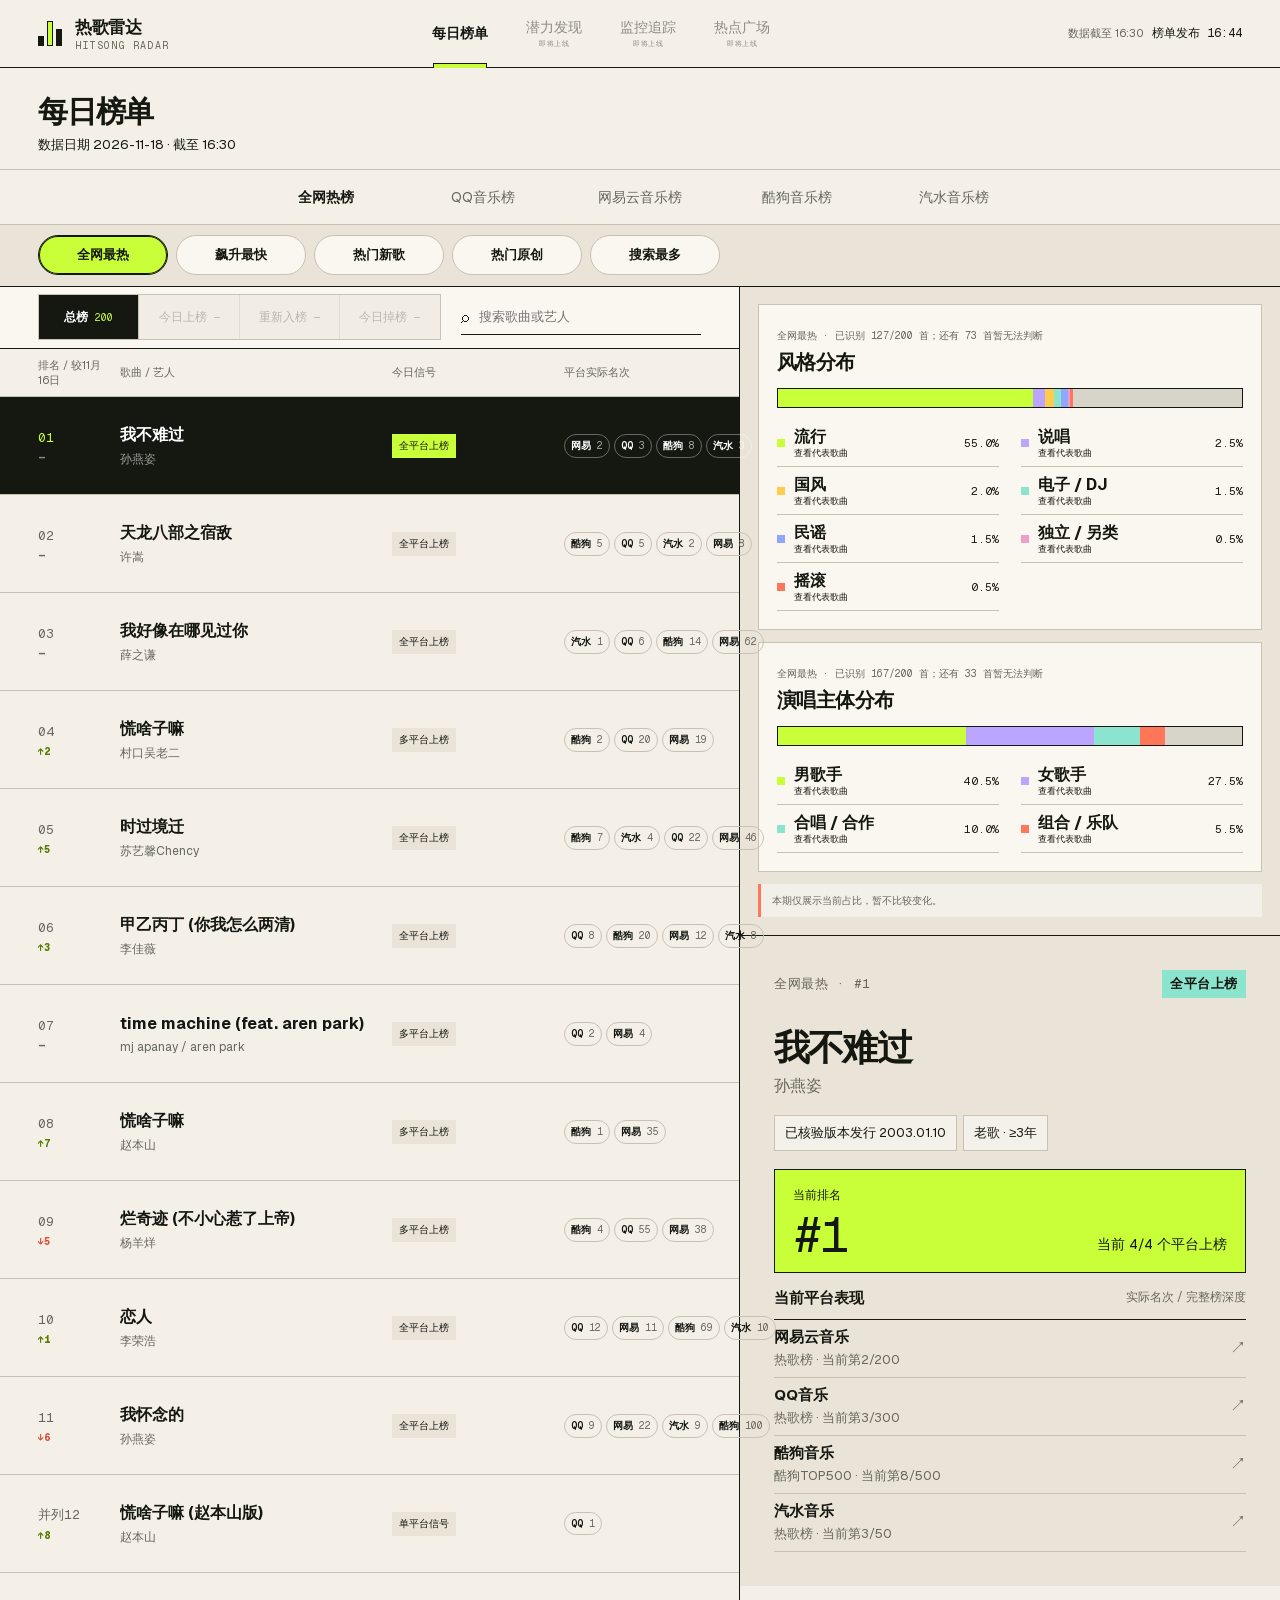
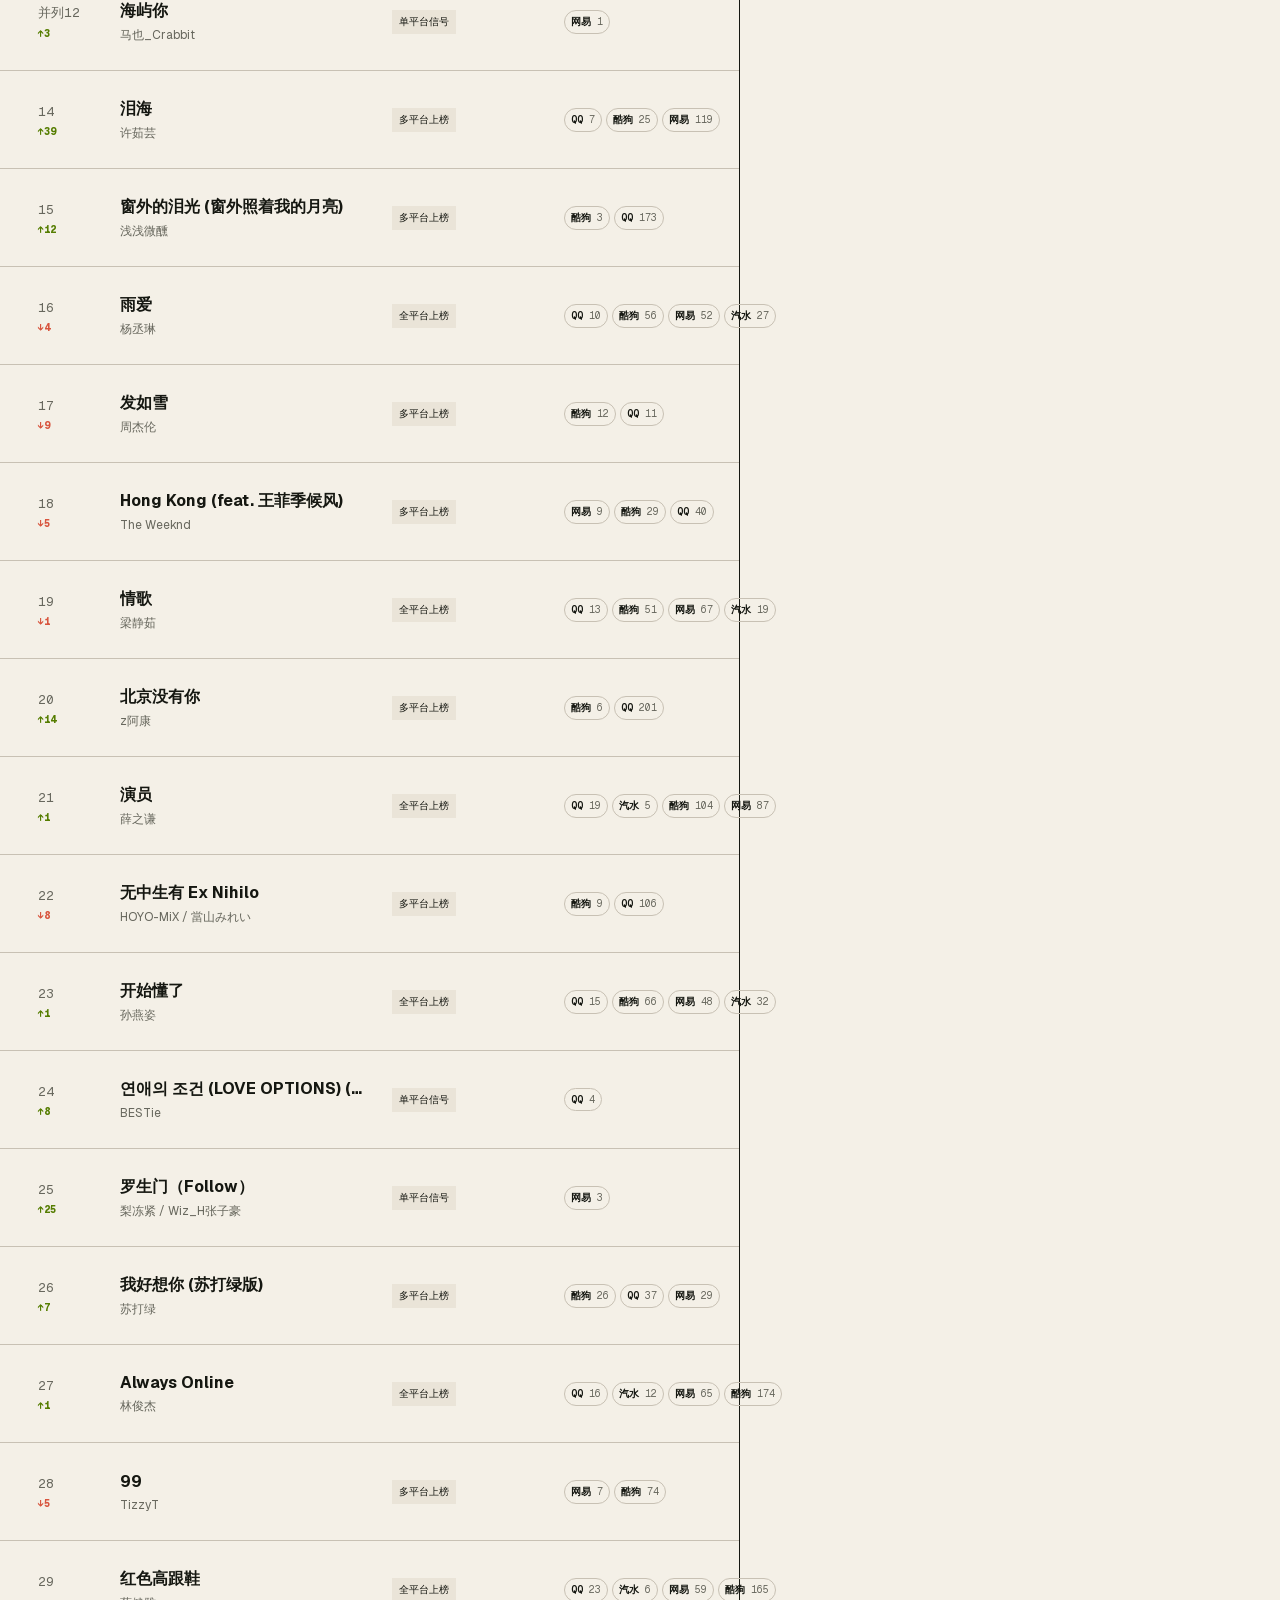
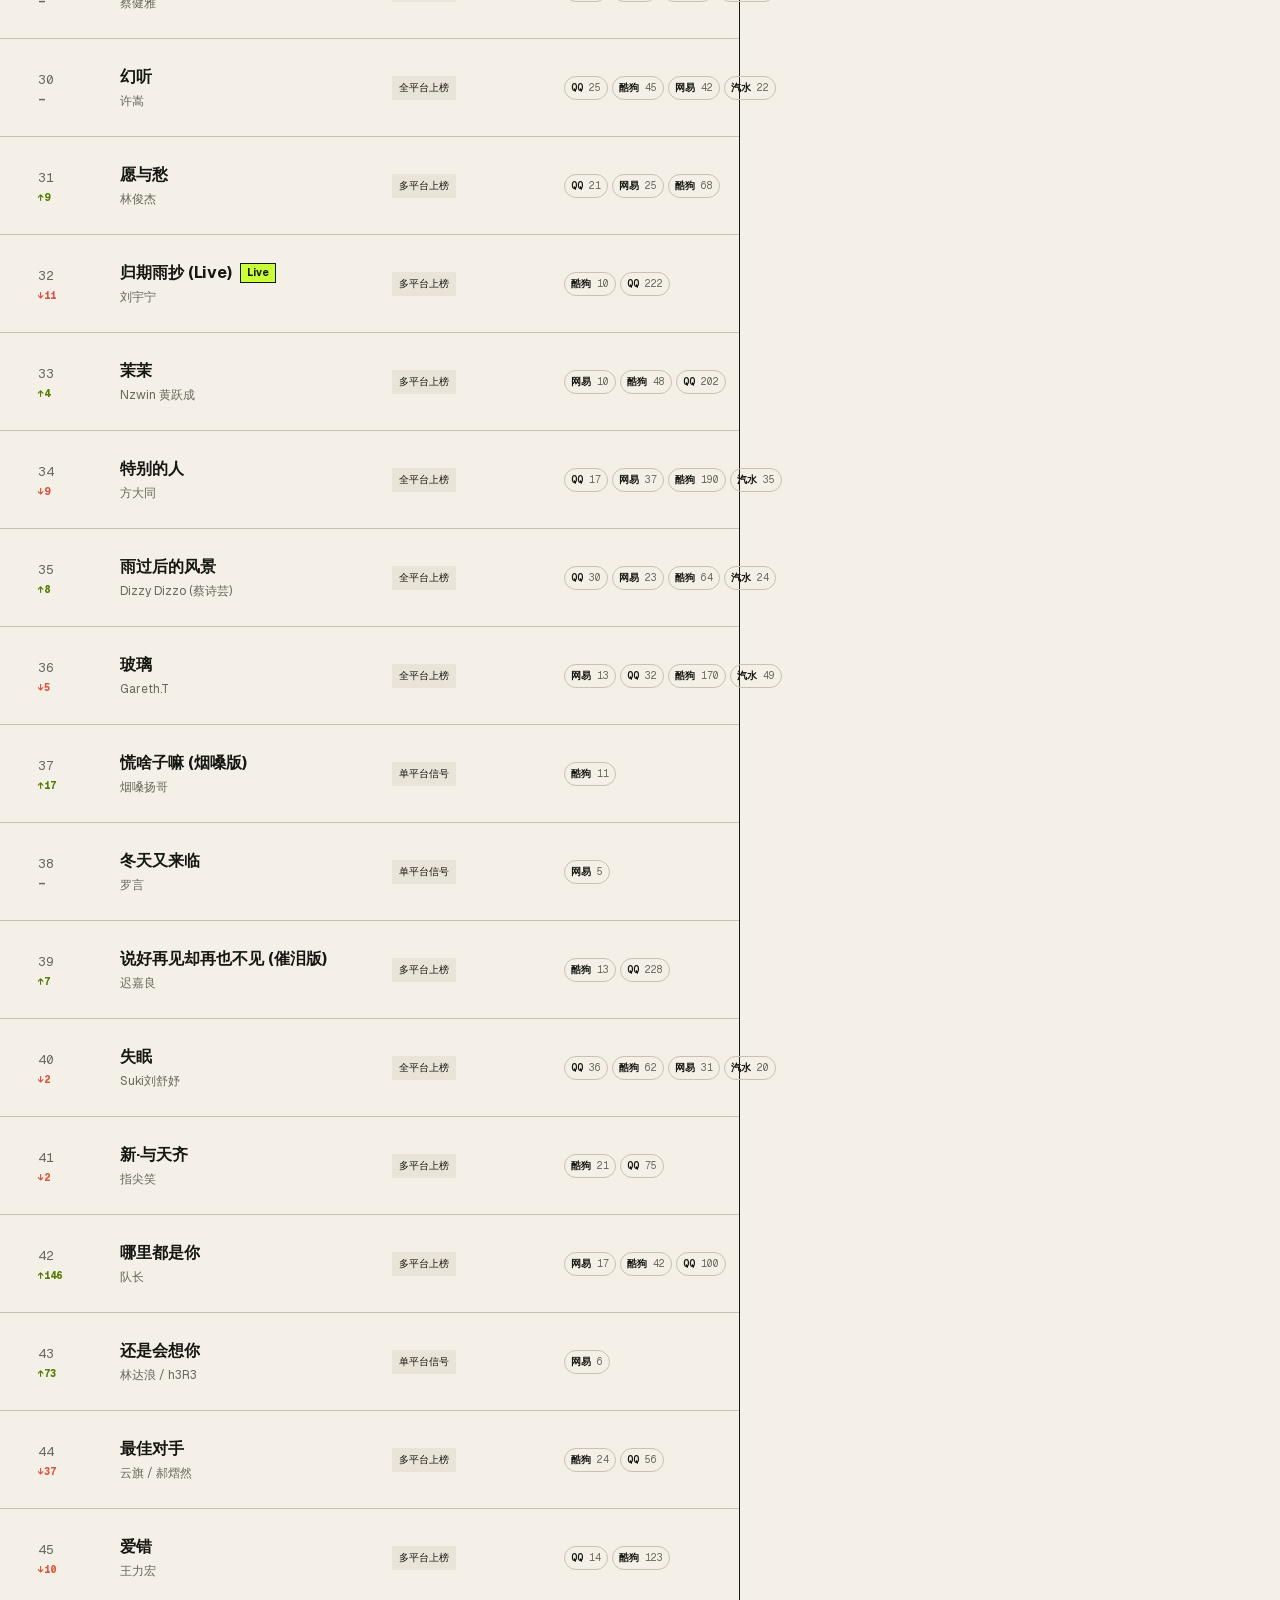
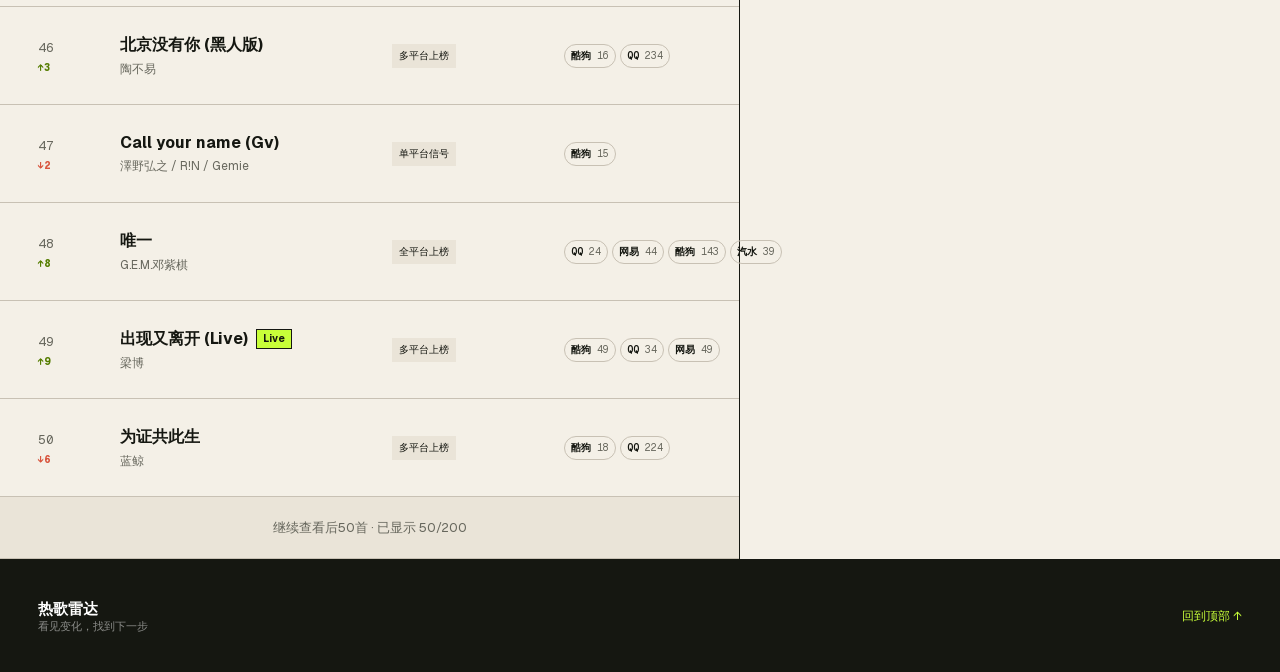
==== index.html @ 0fe5fb8e "Publish atomic heat song radar release 2026-11-18" ====
<!DOCTYPE html><html lang="zh-CN"><head><meta charSet="utf-8"/><meta name="viewport" content="width=device-width, initial-scale=1"/><link rel="stylesheet" href="/assets/index-BE986fAv.css" data-rsc-css-href="/assets/index-BE986fAv.css" data-precedence="vite-rsc/importer-resources"/><link rel="modulepreload" href="/assets/layout-segment-context-BAXt1I_E.js" crossorigin=""/><link rel="modulepreload" href="/assets/rolldown-runtime-S-ySWqyJ.js" crossorigin=""/><link rel="modulepreload" href="/assets/index-TV3T3sYL.js" crossorigin=""/><link rel="modulepreload" href="/assets/framework-CXnKph_e.js" crossorigin=""/><link rel="modulepreload" href="/assets/RadarDashboard-C_LH5Z2i.js" crossorigin=""/><title>热歌雷达｜每日音乐榜单</title><meta name="description" content="每日汇总主要音乐平台官方榜单，以北京时间16:30为观察截面，查看热歌、飙升、新歌、原创与主动识曲信号。"/><meta property="og:title" content="热歌雷达｜每日音乐榜单"/><meta property="og:description" content="每日汇总主要音乐平台官方榜单，以北京时间16:30为观察截面，查看热歌、飙升、新歌、原创与主动识曲信号。"/><meta property="og:type" content="website"/><meta property="og:image" content="https://heiiwong8-glitch.github.io/og-v2.png"/><meta property="og:image:width" content="1536"/><meta property="og:image:height" content="804"/><meta property="og:image:alt" content="热歌雷达—每日音乐榜单"/><meta name="twitter:card" content="summary_large_image"/><meta name="twitter:title" content="热歌雷达｜每日音乐榜单"/><meta name="twitter:description" content="每日汇总主要音乐平台官方榜单，以北京时间16:30为观察截面，查看热歌、飙升、新歌、原创与主动识曲信号。"/><meta name="twitter:image" content="https://heiiwong8-glitch.github.io/og-v2.png"/><link rel="shortcut icon" href="/favicon.svg"/><link rel="icon" href="/favicon.svg"/><script>self.__VINEXT_RSC_PARAMS__={}</script><script>self.__VINEXT_RSC_NAV__={"pathname":"/","searchParams":[]}</script><link rel="modulepreload" href="/assets/index-TV3T3sYL.js" />
<link rel="preload" href="/assets/_vinext_fonts/geist-8ac0455e797f/geist-ff2310f5.woff2" as="font" type="font/woff2" crossorigin />
<link rel="preload" href="/assets/_vinext_fonts/geist-8ac0455e797f/geist-875ccdd4.woff2" as="font" type="font/woff2" crossorigin />
<link rel="preload" href="/assets/_vinext_fonts/geist-8ac0455e797f/geist-52306abf.woff2" as="font" type="font/woff2" crossorigin />
<link rel="preload" href="/assets/_vinext_fonts/geist-8ac0455e797f/geist-001175b1.woff2" as="font" type="font/woff2" crossorigin />
<link rel="preload" href="/assets/_vinext_fonts/geist-8ac0455e797f/geist-98bbbccb.woff2" as="font" type="font/woff2" crossorigin />
<link rel="preload" href="/assets/_vinext_fonts/geist-mono-00e989178794/geist-mono-f6b33328.woff2" as="font" type="font/woff2" crossorigin />
<link rel="preload" href="/assets/_vinext_fonts/geist-mono-00e989178794/geist-mono-44e03052.woff2" as="font" type="font/woff2" crossorigin />
<link rel="preload" href="/assets/_vinext_fonts/geist-mono-00e989178794/geist-mono-0638449e.woff2" as="font" type="font/woff2" crossorigin />
<link rel="preload" href="/assets/_vinext_fonts/geist-mono-00e989178794/geist-mono-971fb274.woff2" as="font" type="font/woff2" crossorigin />
<link rel="preload" href="/assets/_vinext_fonts/geist-mono-00e989178794/geist-mono-44745446.woff2" as="font" type="font/woff2" crossorigin />
<link rel="preload" href="/assets/_vinext_fonts/geist-mono-00e989178794/geist-mono-013b2f2f.woff2" as="font" type="font/woff2" crossorigin />
<style data-vinext-fonts>/* cyrillic-ext */
@font-face {
  font-family: 'Geist';
  font-style: normal;
  font-weight: 100 900;
  font-display: swap;
  src: url(/assets/_vinext_fonts/geist-8ac0455e797f/geist-ff2310f5.woff2) format('woff2');
  unicode-range: U+0460-052F, U+1C80-1C8A, U+20B4, U+2DE0-2DFF, U+A640-A69F, U+FE2E-FE2F;
}
/* cyrillic */
@font-face {
  font-family: 'Geist';
  font-style: normal;
  font-weight: 100 900;
  font-display: swap;
  src: url(/assets/_vinext_fonts/geist-8ac0455e797f/geist-875ccdd4.woff2) format('woff2');
  unicode-range: U+0301, U+0400-045F, U+0490-0491, U+04B0-04B1, U+2116;
}
/* vietnamese */
@font-face {
  font-family: 'Geist';
  font-style: normal;
  font-weight: 100 900;
  font-display: swap;
  src: url(/assets/_vinext_fonts/geist-8ac0455e797f/geist-52306abf.woff2) format('woff2');
  unicode-range: U+0102-0103, U+0110-0111, U+0128-0129, U+0168-0169, U+01A0-01A1, U+01AF-01B0, U+0300-0301, U+0303-0304, U+0308-0309, U+0323, U+0329, U+1EA0-1EF9, U+20AB;
}
/* latin-ext */
@font-face {
  font-family: 'Geist';
  font-style: normal;
  font-weight: 100 900;
  font-display: swap;
  src: url(/assets/_vinext_fonts/geist-8ac0455e797f/geist-001175b1.woff2) format('woff2');
  unicode-range: U+0100-02BA, U+02BD-02C5, U+02C7-02CC, U+02CE-02D7, U+02DD-02FF, U+0304, U+0308, U+0329, U+1D00-1DBF, U+1E00-1E9F, U+1EF2-1EFF, U+2020, U+20A0-20AB, U+20AD-20C0, U+2113, U+2C60-2C7F, U+A720-A7FF;
}
/* latin */
@font-face {
  font-family: 'Geist';
  font-style: normal;
  font-weight: 100 900;
  font-display: swap;
  src: url(/assets/_vinext_fonts/geist-8ac0455e797f/geist-98bbbccb.woff2) format('woff2');
  unicode-range: U+0000-00FF, U+0131, U+0152-0153, U+02BB-02BC, U+02C6, U+02DA, U+02DC, U+0304, U+0308, U+0329, U+2000-206F, U+20AC, U+2122, U+2191, U+2193, U+2212, U+2215, U+FEFF, U+FFFD;
}

.__font_geist_0tvmz3h { font-family: 'Geist', sans-serif; }

.__variable_geist_0tvmz3h { --font-geist-sans: 'Geist', sans-serif; }

/* cyrillic-ext */
@font-face {
  font-family: 'Geist Mono';
  font-style: normal;
  font-weight: 100 900;
  font-display: swap;
  src: url(/assets/_vinext_fonts/geist-mono-00e989178794/geist-mono-f6b33328.woff2) format('woff2');
  unicode-range: U+0460-052F, U+1C80-1C8A, U+20B4, U+2DE0-2DFF, U+A640-A69F, U+FE2E-FE2F;
}
/* cyrillic */
@font-face {
  font-family: 'Geist Mono';
  font-style: normal;
  font-weight: 100 900;
  font-display: swap;
  src: url(/assets/_vinext_fonts/geist-mono-00e989178794/geist-mono-44e03052.woff2) format('woff2');
  unicode-range: U+0301, U+0400-045F, U+0490-0491, U+04B0-04B1, U+2116;
}
/* symbols2 */
@font-face {
  font-family: 'Geist Mono';
  font-style: normal;
  font-weight: 100 900;
  font-display: swap;
  src: url(/assets/_vinext_fonts/geist-mono-00e989178794/geist-mono-0638449e.woff2) format('woff2');
  unicode-range: U+2000-2001, U+2004-2008, U+200A, U+23B8-23BD, U+2500-259F;
}
/* vietnamese */
@font-face {
  font-family: 'Geist Mono';
  font-style: normal;
  font-weight: 100 900;
  font-display: swap;
  src: url(/assets/_vinext_fonts/geist-mono-00e989178794/geist-mono-971fb274.woff2) format('woff2');
  unicode-range: U+0102-0103, U+0110-0111, U+0128-0129, U+0168-0169, U+01A0-01A1, U+01AF-01B0, U+0300-0301, U+0303-0304, U+0308-0309, U+0323, U+0329, U+1EA0-1EF9, U+20AB;
}
/* latin-ext */
@font-face {
  font-family: 'Geist Mono';
  font-style: normal;
  font-weight: 100 900;
  font-display: swap;
  src: url(/assets/_vinext_fonts/geist-mono-00e989178794/geist-mono-44745446.woff2) format('woff2');
  unicode-range: U+0100-02BA, U+02BD-02C5, U+02C7-02CC, U+02CE-02D7, U+02DD-02FF, U+0304, U+0308, U+0329, U+1D00-1DBF, U+1E00-1E9F, U+1EF2-1EFF, U+2020, U+20A0-20AB, U+20AD-20C0, U+2113, U+2C60-2C7F, U+A720-A7FF;
}
/* latin */
@font-face {
  font-family: 'Geist Mono';
  font-style: normal;
  font-weight: 100 900;
  font-display: swap;
  src: url(/assets/_vinext_fonts/geist-mono-00e989178794/geist-mono-013b2f2f.woff2) format('woff2');
  unicode-range: U+0000-00FF, U+0131, U+0152-0153, U+02BB-02BC, U+02C6, U+02DA, U+02DC, U+0304, U+0308, U+0329, U+2000-206F, U+20AC, U+2122, U+2191, U+2193, U+2212, U+2215, U+FEFF, U+FFFD;
}

.__font_geist_mono_1diim1n { font-family: 'Geist Mono', sans-serif; }

.__variable_geist_mono_1diim1n { --font-geist-mono: 'Geist Mono', sans-serif; }
</style>
</head><body class="__variable_geist_0tvmz3h __variable_geist_mono_1diim1n"><main id="top"><header class="masthead"><a class="brand" href="#top"><span class="brandBars"><i></i><i></i><i></i></span><span><b>热歌雷达</b><small>HITSONG RADAR</small></span></a><nav class="productNav" aria-label="产品功能"><a class="active" href="#chart-explorer" aria-current="page">每日榜单</a><button type="button" disabled="" aria-disabled="true"><span>潜力发现</span><small>即将上线</small></button><button type="button" disabled="" aria-disabled="true"><span>监控追踪</span><small>即将上线</small></button><button type="button" disabled="" aria-disabled="true"><span>热点广场</span><small>即将上线</small></button></nav><div class="headerDate" aria-label="数据截至 16:30，榜单生成 2026年11月18日 16:44"><span>数据截至 <!-- -->16:30</span><b>榜单生成<!-- --> <!-- -->16:44</b></div></header><section class="chartExplorer" id="chart-explorer"><div class="chartExplorerIntro"><h2>每日榜单</h2><small>数据日期 <time dateTime="2026-11-18">2026-11-18</time> · 截至 <!-- -->16:30</small></div><div class="stickyNavigation"><div class="navGroup platformNavGroup"><nav class="platformTabs" aria-label="每日榜单平台"><button type="button" class="active" aria-disabled="false" aria-label="全网热榜。聚合中国大陆可公开核验的主流平台榜单。" data-tooltip="聚合中国大陆可公开核验的主流平台榜单。"><span>全网热榜</span></button><button type="button" class="" aria-disabled="false" aria-label="QQ音乐榜。查看QQ音乐榜当前可公开核验的数字榜单。" data-tooltip="查看QQ音乐榜当前可公开核验的数字榜单。"><span>QQ音乐榜</span></button><button type="button" class="" aria-disabled="false" aria-label="网易云音乐榜。查看网易云音乐榜当前可公开核验的数字榜单。" data-tooltip="查看网易云音乐榜当前可公开核验的数字榜单。"><span>网易云音乐榜</span></button><button type="button" class="" aria-disabled="false" aria-label="酷狗音乐榜。查看酷狗音乐榜当前可公开核验的数字榜单。" data-tooltip="查看酷狗音乐榜当前可公开核验的数字榜单。"><span>酷狗音乐榜</span></button><button type="button" class="" aria-disabled="false" aria-label="汽水音乐榜。查看汽水音乐官方热歌榜与新歌榜；两榜分别参与全网最热和热门新歌计算。" data-tooltip="查看汽水音乐官方热歌榜与新歌榜；两榜分别参与全网最热和热门新歌计算。"><span>汽水音乐榜</span></button></nav></div><div class="navGroup chartToolbar"><div class="sectionTabs fullNetworkTabs"><button type="button" aria-disabled="false" aria-label="全网最热。综合各平台主热歌榜，统一榜单深度后得出。" data-tooltip="综合各平台主热歌榜，统一榜单深度后得出。" class="active"><span>全网最热</span></button><button type="button" aria-disabled="false" aria-label="飙升最快。综合各平台飙升榜，反映歌曲当前增长速度。" data-tooltip="综合各平台飙升榜，反映歌曲当前增长速度。" class=""><span>飙升最快</span></button><button type="button" aria-disabled="false" aria-label="热门新歌。候选来自QQ音乐、网易云音乐官方新歌榜，汽水新歌榜当日取得时一并参与；按同日主热榜表现65%与新歌榜表现35%排序。" data-tooltip="候选来自QQ音乐、网易云音乐官方新歌榜，汽水新歌榜当日取得时一并参与；按同日主热榜表现65%与新歌榜表现35%排序。" class=""><span>热门新歌</span></button><button type="button" aria-disabled="false" aria-label="热门原创。综合各平台官方原创榜，反映原创作品当前的榜单热度。" data-tooltip="综合各平台官方原创榜，反映原创作品当前的榜单热度。" class=""><span>热门原创</span></button><button type="button" aria-disabled="false" aria-label="搜索最多。综合各平台听歌识曲榜与Shazam中国榜，反映用户主动识别和找歌需求，不代表关键词搜索量。" data-tooltip="综合各平台听歌识曲榜与Shazam中国榜，反映用户主动识别和找歌需求，不代表关键词搜索量。" class=""><span>搜索最多</span></button></div></div></div><div class="chartResults"><section class="chartWorkspace fullChartWorkspace" id="chart-workspace"><aside class="resultSidebar"><section class="structureSection"><div class="structureGrid"><article class="distributionCard styleChart"><div class="chartTitle"><div><span>全网最热<!-- --> · <!-- -->已识别 127/200 首；还有 73 首暂无法判断</span><h3>风格分布</h3></div></div><p class="structureConclusion"></p><div class="distributionStack" aria-label="全网最热风格占比分布"><i class="tone0" style="width:55%" title="流行 55.0%"></i><i class="tone1" style="width:2.5%" title="说唱 2.5%"></i><i class="tone4" style="width:2%" title="国风 2.0%"></i><i class="tone3" style="width:1.5%" title="电子 / DJ 1.5%"></i><i class="tone5" style="width:1.5%" title="民谣 1.5%"></i><i class="tone6" style="width:0.5%" title="独立 / 另类 0.5%"></i><i class="tone2" style="width:0.5%" title="摇滚 0.5%"></i><i class="unknownSegment" style="width:36.5%" title="暂无法判断 73 首"></i></div><div class="compactLegend styleLegend"><div><i class="tone0"></i><button type="button" class="" aria-pressed="false"><b>流行</b><small>查看代表歌曲</small></button><strong>55.0<!-- -->%</strong></div><div><i class="tone1"></i><button type="button" class="" aria-pressed="false"><b>说唱</b><small>查看代表歌曲</small></button><strong>2.5<!-- -->%</strong></div><div><i class="tone4"></i><button type="button" class="" aria-pressed="false"><b>国风</b><small>查看代表歌曲</small></button><strong>2.0<!-- -->%</strong></div><div><i class="tone3"></i><button type="button" class="" aria-pressed="false"><b>电子 / DJ</b><small>查看代表歌曲</small></button><strong>1.5<!-- -->%</strong></div><div><i class="tone5"></i><button type="button" class="" aria-pressed="false"><b>民谣</b><small>查看代表歌曲</small></button><strong>1.5<!-- -->%</strong></div><div><i class="tone6"></i><button type="button" class="" aria-pressed="false"><b>独立 / 另类</b><small>查看代表歌曲</small></button><strong>0.5<!-- -->%</strong></div><div><i class="tone2"></i><button type="button" class="" aria-pressed="false"><b>摇滚</b><small>查看代表歌曲</small></button><strong>0.5<!-- -->%</strong></div></div></article><article class="distributionCard performerChart"><div class="chartTitle"><div><span>全网最热<!-- --> · <!-- -->已识别 167/200 首；还有 33 首暂无法判断</span><h3>演唱主体分布</h3></div></div><p class="structureConclusion"></p><div class="performerStack" aria-label="演唱主体占比分布"><i class="tone0" style="width:40.5%"></i><i class="tone1" style="width:27.5%"></i><i class="tone3" style="width:10%"></i><i class="tone2" style="width:5.5%"></i><i class="unknownSegment" style="width:16.5%" title="暂无法判断 33 首"></i></div><div class="compactLegend performerLegend"><div><i class="tone0"></i><button type="button" class="" aria-pressed="false"><b>男歌手</b><small>查看代表歌曲</small></button><strong>40.5<!-- -->%</strong></div><div><i class="tone1"></i><button type="button" class="" aria-pressed="false"><b>女歌手</b><small>查看代表歌曲</small></button><strong>27.5<!-- -->%</strong></div><div><i class="tone3"></i><button type="button" class="" aria-pressed="false"><b>合唱 / 合作</b><small>查看代表歌曲</small></button><strong>10.0<!-- -->%</strong></div><div><i class="tone2"></i><button type="button" class="" aria-pressed="false"><b>组合 / 乐队</b><small>查看代表歌曲</small></button><strong>5.5<!-- -->%</strong></div></div></article></div><p class="structureComparisonNotice">本期仅展示当前占比，暂不比较变化。</p></section><div class="mobileDetailClosed"><aside class="detailPanel" id="selected-song-detail"><div class="detailSticky"><button class="mobileDetailClose">关闭详情 ×</button><div class="detailTopline"><span>全网最热<!-- --> · <!-- -->#1</span><b>全平台上榜</b></div><h2>我不难过</h2><p class="artistLine">孙燕姿</p><div class="detailFacts primaryFacts"><span tabindex="0" aria-description="在已核验来源中，取同一录音版本最早的专辑、EP或单曲发行日；平台收录日期可能不同。" data-tooltip="在已核验来源中，取同一录音版本最早的专辑、EP或单曲发行日；平台收录日期可能不同。">已核验版本发行 <!-- -->2003.01.10</span><span>老歌 · ≥3年</span></div><div class="rankHero"><div><small>当前排名</small><strong>#<!-- -->1</strong></div><span>当前 4/4 个平台上榜</span></div><div class="platformEvidence"><div class="sectionLabel"><span>当前<!-- -->平台表现</span><small>实际名次 / 完整榜深度</small></div><a href="https://music.163.com/song?id=287398" target="_blank" rel="noreferrer"><span><b>网易云音乐</b><small>热歌榜<!-- --> · <!-- -->当前第<!-- -->2<!-- -->/<!-- -->200</small></span><i>↗</i></a><a href="https://y.qq.com/n/ryqq_v2/songDetail/001fsNdn1zuZnA" target="_blank" rel="noreferrer"><span><b>QQ音乐</b><small>热歌榜<!-- --> · <!-- -->当前第<!-- -->3<!-- -->/<!-- -->300</small></span><i>↗</i></a><a href="https://www.kugou.com/mixsong/j3uem17.html" target="_blank" rel="noreferrer"><span><b>酷狗音乐</b><small>酷狗TOP500<!-- --> · <!-- -->当前第<!-- -->8<!-- -->/<!-- -->500</small></span><i>↗</i></a><a href="https://beta-luna.douyin.com/luna/charts/7036274230471712007" target="_blank" rel="noreferrer"><span><b>汽水音乐</b><small>热歌榜<!-- --> · <!-- -->当前第<!-- -->3<!-- -->/<!-- -->50</small></span><i>↗</i></a></div></div></aside></div></aside><div class="chartListPanel"><section class="listFilterBar" aria-label="榜单歌曲筛选"><div class="filterGroup"><div class="filterTabs" role="tablist" aria-label="歌曲状态筛选"><button type="button" role="tab" aria-selected="true" aria-label="总榜 200。显示当前榜单的全部歌曲。" data-tooltip="显示当前榜单的全部歌曲。" aria-disabled="false" class="active "><span>总榜</span><b>200</b></button><button type="button" role="tab" aria-selected="false" aria-label="今日上榜 —。昨日不在该榜、今日进入该榜。 前一自然日正式快照缺失，当前仅与2026-11-16最近一期正式榜单比较；不生成今日上榜、重新入榜或持续走强事件。" data-tooltip="昨日不在该榜、今日进入该榜。 前一自然日正式快照缺失，当前仅与2026-11-16最近一期正式榜单比较；不生成今日上榜、重新入榜或持续走强事件。" aria-disabled="true" class=" unavailable"><span>今日上榜</span><b>—</b></button><button type="button" role="tab" aria-selected="false" aria-label="重新入榜 —。昨日不在该榜，但更早曾进入过该榜。 前一自然日正式快照缺失，当前仅与2026-11-16最近一期正式榜单比较；不生成今日上榜、重新入榜或持续走强事件。" data-tooltip="昨日不在该榜，但更早曾进入过该榜。 前一自然日正式快照缺失，当前仅与2026-11-16最近一期正式榜单比较；不生成今日上榜、重新入榜或持续走强事件。" aria-disabled="true" class=" unavailable"><span>重新入榜</span><b>—</b></button><button type="button" role="tab" aria-selected="false" aria-label="今日掉榜 —。昨日仍在该榜、今日已经离开该榜。 前一自然日正式快照缺失，当前仅与2026-11-16最近一期正式榜单比较；不生成今日上榜、重新入榜或持续走强事件。" data-tooltip="昨日仍在该榜、今日已经离开该榜。 前一自然日正式快照缺失，当前仅与2026-11-16最近一期正式榜单比较；不生成今日上榜、重新入榜或持续走强事件。" aria-disabled="true" class=" unavailable"><span>今日掉榜</span><b>—</b></button></div></div><label class="listFilterSearch"><span>⌕</span><input placeholder="搜索歌曲或艺人" value=""/></label></section><div class="columnHead"><span>排名 / 较11月16日</span><span>歌曲 / 艺人</span><span>今日信号</span><span>平台实际名次</span></div><div class="rankingRows"><button class="active"><span class="rankCell"><strong class="rankNumber">01</strong><i class="rankMovement flat" aria-label="较11月16日排名不变">—</i></span><span class="songIdentity"><span class="songTitleLine"><b>我不难过</b><span class="lifecycleTags"></span></span><small>孙燕姿</small></span><span class="signalPills"><i tabindex="0" aria-description="在当前参与该榜计算的全部平台均有榜单表现。" data-tooltip="在当前参与该榜计算的全部平台均有榜单表现。">全平台上榜</i></span><span class="platformMiniList"><i tabindex="0" aria-description="网易云音乐 · 热歌榜当前第2名。" data-tooltip="网易云音乐 · 热歌榜当前第2名。"><b>网易</b> <!-- -->2</i><i tabindex="0" aria-description="QQ音乐 · 热歌榜当前第3名。" data-tooltip="QQ音乐 · 热歌榜当前第3名。"><b>QQ</b> <!-- -->3</i><i tabindex="0" aria-description="酷狗音乐 · 酷狗TOP500当前第8名。" data-tooltip="酷狗音乐 · 酷狗TOP500当前第8名。"><b>酷狗</b> <!-- -->8</i><i tabindex="0" aria-description="汽水音乐 · 热歌榜当前第3名。" data-tooltip="汽水音乐 · 热歌榜当前第3名。"><b>汽水</b> <!-- -->3</i></span></button><button class=""><span class="rankCell"><strong class="rankNumber">02</strong><i class="rankMovement flat" aria-label="较11月16日排名不变">—</i></span><span class="songIdentity"><span class="songTitleLine"><b>天龙八部之宿敌</b><span class="lifecycleTags"></span></span><small>许嵩</small></span><span class="signalPills"><i tabindex="0" aria-description="在当前参与该榜计算的全部平台均有榜单表现。" data-tooltip="在当前参与该榜计算的全部平台均有榜单表现。">全平台上榜</i></span><span class="platformMiniList"><i tabindex="0" aria-description="酷狗音乐 · 酷狗TOP500当前第5名。" data-tooltip="酷狗音乐 · 酷狗TOP500当前第5名。"><b>酷狗</b> <!-- -->5</i><i tabindex="0" aria-description="QQ音乐 · 热歌榜当前第5名。" data-tooltip="QQ音乐 · 热歌榜当前第5名。"><b>QQ</b> <!-- -->5</i><i tabindex="0" aria-description="汽水音乐 · 热歌榜当前第2名。" data-tooltip="汽水音乐 · 热歌榜当前第2名。"><b>汽水</b> <!-- -->2</i><i tabindex="0" aria-description="网易云音乐 · 热歌榜当前第8名。" data-tooltip="网易云音乐 · 热歌榜当前第8名。"><b>网易</b> <!-- -->8</i></span></button><button class=""><span class="rankCell"><strong class="rankNumber">03</strong><i class="rankMovement flat" aria-label="较11月16日排名不变">—</i></span><span class="songIdentity"><span class="songTitleLine"><b>我好像在哪见过你</b><span class="lifecycleTags"></span></span><small>薛之谦</small></span><span class="signalPills"><i tabindex="0" aria-description="在当前参与该榜计算的全部平台均有榜单表现。" data-tooltip="在当前参与该榜计算的全部平台均有榜单表现。">全平台上榜</i></span><span class="platformMiniList"><i tabindex="0" aria-description="汽水音乐 · 热歌榜当前第1名。" data-tooltip="汽水音乐 · 热歌榜当前第1名。"><b>汽水</b> <!-- -->1</i><i tabindex="0" aria-description="QQ音乐 · 热歌榜当前第6名。" data-tooltip="QQ音乐 · 热歌榜当前第6名。"><b>QQ</b> <!-- -->6</i><i tabindex="0" aria-description="酷狗音乐 · 酷狗TOP500当前第14名。" data-tooltip="酷狗音乐 · 酷狗TOP500当前第14名。"><b>酷狗</b> <!-- -->14</i><i tabindex="0" aria-description="网易云音乐 · 热歌榜当前第62名。" data-tooltip="网易云音乐 · 热歌榜当前第62名。"><b>网易</b> <!-- -->62</i></span></button><button class=""><span class="rankCell"><strong class="rankNumber">04</strong><i class="rankMovement up" aria-label="较11月16日上升2位">↑2</i></span><span class="songIdentity"><span class="songTitleLine"><b>慌啥子嘛</b><span class="lifecycleTags"></span></span><small>村口吴老二</small></span><span class="signalPills"><i tabindex="0" aria-description="同时进入至少两个独立平台的对应榜单。" data-tooltip="同时进入至少两个独立平台的对应榜单。">多平台上榜</i></span><span class="platformMiniList"><i tabindex="0" aria-description="酷狗音乐 · 酷狗TOP500当前第2名。" data-tooltip="酷狗音乐 · 酷狗TOP500当前第2名。"><b>酷狗</b> <!-- -->2</i><i tabindex="0" aria-description="QQ音乐 · 热歌榜当前第20名。" data-tooltip="QQ音乐 · 热歌榜当前第20名。"><b>QQ</b> <!-- -->20</i><i tabindex="0" aria-description="网易云音乐 · 热歌榜当前第19名。" data-tooltip="网易云音乐 · 热歌榜当前第19名。"><b>网易</b> <!-- -->19</i></span></button><button class=""><span class="rankCell"><strong class="rankNumber">05</strong><i class="rankMovement up" aria-label="较11月16日上升5位">↑5</i></span><span class="songIdentity"><span class="songTitleLine"><b>时过境迁</b><span class="lifecycleTags"></span></span><small>苏艺馨Chency</small></span><span class="signalPills"><i tabindex="0" aria-description="在当前参与该榜计算的全部平台均有榜单表现。" data-tooltip="在当前参与该榜计算的全部平台均有榜单表现。">全平台上榜</i></span><span class="platformMiniList"><i tabindex="0" aria-description="酷狗音乐 · 酷狗TOP500当前第7名。" data-tooltip="酷狗音乐 · 酷狗TOP500当前第7名。"><b>酷狗</b> <!-- -->7</i><i tabindex="0" aria-description="汽水音乐 · 热歌榜当前第4名。" data-tooltip="汽水音乐 · 热歌榜当前第4名。"><b>汽水</b> <!-- -->4</i><i tabindex="0" aria-description="QQ音乐 · 热歌榜当前第22名。" data-tooltip="QQ音乐 · 热歌榜当前第22名。"><b>QQ</b> <!-- -->22</i><i tabindex="0" aria-description="网易云音乐 · 热歌榜当前第46名。" data-tooltip="网易云音乐 · 热歌榜当前第46名。"><b>网易</b> <!-- -->46</i></span></button><button class=""><span class="rankCell"><strong class="rankNumber">06</strong><i class="rankMovement up" aria-label="较11月16日上升3位">↑3</i></span><span class="songIdentity"><span class="songTitleLine"><b>甲乙丙丁 (你我怎么两清)</b><span class="lifecycleTags"></span></span><small>李佳薇</small></span><span class="signalPills"><i tabindex="0" aria-description="在当前参与该榜计算的全部平台均有榜单表现。" data-tooltip="在当前参与该榜计算的全部平台均有榜单表现。">全平台上榜</i></span><span class="platformMiniList"><i tabindex="0" aria-description="QQ音乐 · 热歌榜当前第8名。" data-tooltip="QQ音乐 · 热歌榜当前第8名。"><b>QQ</b> <!-- -->8</i><i tabindex="0" aria-description="酷狗音乐 · 酷狗TOP500当前第20名。" data-tooltip="酷狗音乐 · 酷狗TOP500当前第20名。"><b>酷狗</b> <!-- -->20</i><i tabindex="0" aria-description="网易云音乐 · 热歌榜当前第12名。" data-tooltip="网易云音乐 · 热歌榜当前第12名。"><b>网易</b> <!-- -->12</i><i tabindex="0" aria-description="汽水音乐 · 热歌榜当前第8名。" data-tooltip="汽水音乐 · 热歌榜当前第8名。"><b>汽水</b> <!-- -->8</i></span></button><button class=""><span class="rankCell"><strong class="rankNumber">07</strong><i class="rankMovement flat" aria-label="暂无可比名次">—</i></span><span class="songIdentity"><span class="songTitleLine"><b>time machine (feat. aren park)</b><span class="lifecycleTags"></span></span><small>mj apanay / aren park</small></span><span class="signalPills"><i tabindex="0" aria-description="同时进入至少两个独立平台的对应榜单。" data-tooltip="同时进入至少两个独立平台的对应榜单。">多平台上榜</i></span><span class="platformMiniList"><i tabindex="0" aria-description="QQ音乐 · 热歌榜当前第2名。" data-tooltip="QQ音乐 · 热歌榜当前第2名。"><b>QQ</b> <!-- -->2</i><i tabindex="0" aria-description="网易云音乐 · 热歌榜当前第4名。" data-tooltip="网易云音乐 · 热歌榜当前第4名。"><b>网易</b> <!-- -->4</i></span></button><button class=""><span class="rankCell"><strong class="rankNumber">08</strong><i class="rankMovement up" aria-label="较11月16日上升7位">↑7</i></span><span class="songIdentity"><span class="songTitleLine"><b>慌啥子嘛</b><span class="lifecycleTags"></span></span><small>赵本山</small></span><span class="signalPills"><i tabindex="0" aria-description="同时进入至少两个独立平台的对应榜单。" data-tooltip="同时进入至少两个独立平台的对应榜单。">多平台上榜</i></span><span class="platformMiniList"><i tabindex="0" aria-description="酷狗音乐 · 酷狗TOP500当前第1名。" data-tooltip="酷狗音乐 · 酷狗TOP500当前第1名。"><b>酷狗</b> <!-- -->1</i><i tabindex="0" aria-description="网易云音乐 · 热歌榜当前第35名。" data-tooltip="网易云音乐 · 热歌榜当前第35名。"><b>网易</b> <!-- -->35</i></span></button><button class=""><span class="rankCell"><strong class="rankNumber">09</strong><i class="rankMovement down" aria-label="较11月16日下降5位">↓5</i></span><span class="songIdentity"><span class="songTitleLine"><b>烂奇迹 (不小心惹了上帝)</b><span class="lifecycleTags"></span></span><small>杨羊烊</small></span><span class="signalPills"><i tabindex="0" aria-description="同时进入至少两个独立平台的对应榜单。" data-tooltip="同时进入至少两个独立平台的对应榜单。">多平台上榜</i></span><span class="platformMiniList"><i tabindex="0" aria-description="酷狗音乐 · 酷狗TOP500当前第4名。" data-tooltip="酷狗音乐 · 酷狗TOP500当前第4名。"><b>酷狗</b> <!-- -->4</i><i tabindex="0" aria-description="QQ音乐 · 热歌榜当前第55名。" data-tooltip="QQ音乐 · 热歌榜当前第55名。"><b>QQ</b> <!-- -->55</i><i tabindex="0" aria-description="网易云音乐 · 热歌榜当前第38名。" data-tooltip="网易云音乐 · 热歌榜当前第38名。"><b>网易</b> <!-- -->38</i></span></button><button class=""><span class="rankCell"><strong class="rankNumber">10</strong><i class="rankMovement up" aria-label="较11月16日上升1位">↑1</i></span><span class="songIdentity"><span class="songTitleLine"><b>恋人</b><span class="lifecycleTags"></span></span><small>李荣浩</small></span><span class="signalPills"><i tabindex="0" aria-description="在当前参与该榜计算的全部平台均有榜单表现。" data-tooltip="在当前参与该榜计算的全部平台均有榜单表现。">全平台上榜</i></span><span class="platformMiniList"><i tabindex="0" aria-description="QQ音乐 · 热歌榜当前第12名。" data-tooltip="QQ音乐 · 热歌榜当前第12名。"><b>QQ</b> <!-- -->12</i><i tabindex="0" aria-description="网易云音乐 · 热歌榜当前第11名。" data-tooltip="网易云音乐 · 热歌榜当前第11名。"><b>网易</b> <!-- -->11</i><i tabindex="0" aria-description="酷狗音乐 · 酷狗TOP500当前第69名。" data-tooltip="酷狗音乐 · 酷狗TOP500当前第69名。"><b>酷狗</b> <!-- -->69</i><i tabindex="0" aria-description="汽水音乐 · 热歌榜当前第10名。" data-tooltip="汽水音乐 · 热歌榜当前第10名。"><b>汽水</b> <!-- -->10</i></span></button><button class=""><span class="rankCell"><strong class="rankNumber">11</strong><i class="rankMovement down" aria-label="较11月16日下降6位">↓6</i></span><span class="songIdentity"><span class="songTitleLine"><b>我怀念的</b><span class="lifecycleTags"></span></span><small>孙燕姿</small></span><span class="signalPills"><i tabindex="0" aria-description="在当前参与该榜计算的全部平台均有榜单表现。" data-tooltip="在当前参与该榜计算的全部平台均有榜单表现。">全平台上榜</i></span><span class="platformMiniList"><i tabindex="0" aria-description="QQ音乐 · 热歌榜当前第9名。" data-tooltip="QQ音乐 · 热歌榜当前第9名。"><b>QQ</b> <!-- -->9</i><i tabindex="0" aria-description="网易云音乐 · 热歌榜当前第22名。" data-tooltip="网易云音乐 · 热歌榜当前第22名。"><b>网易</b> <!-- -->22</i><i tabindex="0" aria-description="汽水音乐 · 热歌榜当前第9名。" data-tooltip="汽水音乐 · 热歌榜当前第9名。"><b>汽水</b> <!-- -->9</i><i tabindex="0" aria-description="酷狗音乐 · 酷狗TOP500当前第100名。" data-tooltip="酷狗音乐 · 酷狗TOP500当前第100名。"><b>酷狗</b> <!-- -->100</i></span></button><button class=""><span class="rankCell"><strong class="rankNumber">并列12</strong><i class="rankMovement up" aria-label="较11月16日上升8位">↑8</i></span><span class="songIdentity"><span class="songTitleLine"><b>慌啥子嘛 (赵本山版)</b><span class="lifecycleTags"></span></span><small>赵本山</small></span><span class="signalPills"><i tabindex="0" aria-description="当前仅进入一个独立平台的对应榜单，尚未获得多平台验证。" data-tooltip="当前仅进入一个独立平台的对应榜单，尚未获得多平台验证。">单平台信号</i></span><span class="platformMiniList"><i tabindex="0" aria-description="QQ音乐 · 热歌榜当前第1名。" data-tooltip="QQ音乐 · 热歌榜当前第1名。"><b>QQ</b> <!-- -->1</i></span></button><button class=""><span class="rankCell"><strong class="rankNumber">并列12</strong><i class="rankMovement up" aria-label="较11月16日上升3位">↑3</i></span><span class="songIdentity"><span class="songTitleLine"><b>海屿你</b><span class="lifecycleTags"></span></span><small>马也_Crabbit</small></span><span class="signalPills"><i tabindex="0" aria-description="当前仅进入一个独立平台的对应榜单，尚未获得多平台验证。" data-tooltip="当前仅进入一个独立平台的对应榜单，尚未获得多平台验证。">单平台信号</i></span><span class="platformMiniList"><i tabindex="0" aria-description="网易云音乐 · 热歌榜当前第1名。" data-tooltip="网易云音乐 · 热歌榜当前第1名。"><b>网易</b> <!-- -->1</i></span></button><button class=""><span class="rankCell"><strong class="rankNumber">14</strong><i class="rankMovement up" aria-label="较11月16日上升39位">↑39</i></span><span class="songIdentity"><span class="songTitleLine"><b>泪海</b><span class="lifecycleTags"></span></span><small>许茹芸</small></span><span class="signalPills"><i tabindex="0" aria-description="同时进入至少两个独立平台的对应榜单。" data-tooltip="同时进入至少两个独立平台的对应榜单。">多平台上榜</i></span><span class="platformMiniList"><i tabindex="0" aria-description="QQ音乐 · 热歌榜当前第7名。" data-tooltip="QQ音乐 · 热歌榜当前第7名。"><b>QQ</b> <!-- -->7</i><i tabindex="0" aria-description="酷狗音乐 · 酷狗TOP500当前第25名。" data-tooltip="酷狗音乐 · 酷狗TOP500当前第25名。"><b>酷狗</b> <!-- -->25</i><i tabindex="0" aria-description="网易云音乐 · 热歌榜当前第119名。" data-tooltip="网易云音乐 · 热歌榜当前第119名。"><b>网易</b> <!-- -->119</i></span></button><button class=""><span class="rankCell"><strong class="rankNumber">15</strong><i class="rankMovement up" aria-label="较11月16日上升12位">↑12</i></span><span class="songIdentity"><span class="songTitleLine"><b>窗外的泪光 (窗外照着我的月亮)</b><span class="lifecycleTags"></span></span><small>浅浅微醺</small></span><span class="signalPills"><i tabindex="0" aria-description="同时进入至少两个独立平台的对应榜单。" data-tooltip="同时进入至少两个独立平台的对应榜单。">多平台上榜</i></span><span class="platformMiniList"><i tabindex="0" aria-description="酷狗音乐 · 酷狗TOP500当前第3名。" data-tooltip="酷狗音乐 · 酷狗TOP500当前第3名。"><b>酷狗</b> <!-- -->3</i><i tabindex="0" aria-description="QQ音乐 · 热歌榜当前第173名。" data-tooltip="QQ音乐 · 热歌榜当前第173名。"><b>QQ</b> <!-- -->173</i></span></button><button class=""><span class="rankCell"><strong class="rankNumber">16</strong><i class="rankMovement down" aria-label="较11月16日下降4位">↓4</i></span><span class="songIdentity"><span class="songTitleLine"><b>雨爱</b><span class="lifecycleTags"></span></span><small>杨丞琳</small></span><span class="signalPills"><i tabindex="0" aria-description="在当前参与该榜计算的全部平台均有榜单表现。" data-tooltip="在当前参与该榜计算的全部平台均有榜单表现。">全平台上榜</i></span><span class="platformMiniList"><i tabindex="0" aria-description="QQ音乐 · 热歌榜当前第10名。" data-tooltip="QQ音乐 · 热歌榜当前第10名。"><b>QQ</b> <!-- -->10</i><i tabindex="0" aria-description="酷狗音乐 · 酷狗TOP500当前第56名。" data-tooltip="酷狗音乐 · 酷狗TOP500当前第56名。"><b>酷狗</b> <!-- -->56</i><i tabindex="0" aria-description="网易云音乐 · 热歌榜当前第52名。" data-tooltip="网易云音乐 · 热歌榜当前第52名。"><b>网易</b> <!-- -->52</i><i tabindex="0" aria-description="汽水音乐 · 热歌榜当前第27名。" data-tooltip="汽水音乐 · 热歌榜当前第27名。"><b>汽水</b> <!-- -->27</i></span></button><button class=""><span class="rankCell"><strong class="rankNumber">17</strong><i class="rankMovement down" aria-label="较11月16日下降9位">↓9</i></span><span class="songIdentity"><span class="songTitleLine"><b>发如雪</b><span class="lifecycleTags"></span></span><small>周杰伦</small></span><span class="signalPills"><i tabindex="0" aria-description="同时进入至少两个独立平台的对应榜单。" data-tooltip="同时进入至少两个独立平台的对应榜单。">多平台上榜</i></span><span class="platformMiniList"><i tabindex="0" aria-description="酷狗音乐 · 酷狗TOP500当前第12名。" data-tooltip="酷狗音乐 · 酷狗TOP500当前第12名。"><b>酷狗</b> <!-- -->12</i><i tabindex="0" aria-description="QQ音乐 · 热歌榜当前第11名。" data-tooltip="QQ音乐 · 热歌榜当前第11名。"><b>QQ</b> <!-- -->11</i></span></button><button class=""><span class="rankCell"><strong class="rankNumber">18</strong><i class="rankMovement down" aria-label="较11月16日下降5位">↓5</i></span><span class="songIdentity"><span class="songTitleLine"><b>Hong Kong (feat. 王菲季候风)</b><span class="lifecycleTags"></span></span><small>The Weeknd</small></span><span class="signalPills"><i tabindex="0" aria-description="同时进入至少两个独立平台的对应榜单。" data-tooltip="同时进入至少两个独立平台的对应榜单。">多平台上榜</i></span><span class="platformMiniList"><i tabindex="0" aria-description="网易云音乐 · 热歌榜当前第9名。" data-tooltip="网易云音乐 · 热歌榜当前第9名。"><b>网易</b> <!-- -->9</i><i tabindex="0" aria-description="酷狗音乐 · 酷狗TOP500当前第29名。" data-tooltip="酷狗音乐 · 酷狗TOP500当前第29名。"><b>酷狗</b> <!-- -->29</i><i tabindex="0" aria-description="QQ音乐 · 热歌榜当前第40名。" data-tooltip="QQ音乐 · 热歌榜当前第40名。"><b>QQ</b> <!-- -->40</i></span></button><button class=""><span class="rankCell"><strong class="rankNumber">19</strong><i class="rankMovement down" aria-label="较11月16日下降1位">↓1</i></span><span class="songIdentity"><span class="songTitleLine"><b>情歌</b><span class="lifecycleTags"></span></span><small>梁静茹</small></span><span class="signalPills"><i tabindex="0" aria-description="在当前参与该榜计算的全部平台均有榜单表现。" data-tooltip="在当前参与该榜计算的全部平台均有榜单表现。">全平台上榜</i></span><span class="platformMiniList"><i tabindex="0" aria-description="QQ音乐 · 热歌榜当前第13名。" data-tooltip="QQ音乐 · 热歌榜当前第13名。"><b>QQ</b> <!-- -->13</i><i tabindex="0" aria-description="酷狗音乐 · 酷狗TOP500当前第51名。" data-tooltip="酷狗音乐 · 酷狗TOP500当前第51名。"><b>酷狗</b> <!-- -->51</i><i tabindex="0" aria-description="网易云音乐 · 热歌榜当前第67名。" data-tooltip="网易云音乐 · 热歌榜当前第67名。"><b>网易</b> <!-- -->67</i><i tabindex="0" aria-description="汽水音乐 · 热歌榜当前第19名。" data-tooltip="汽水音乐 · 热歌榜当前第19名。"><b>汽水</b> <!-- -->19</i></span></button><button class=""><span class="rankCell"><strong class="rankNumber">20</strong><i class="rankMovement up" aria-label="较11月16日上升14位">↑14</i></span><span class="songIdentity"><span class="songTitleLine"><b>北京没有你</b><span class="lifecycleTags"></span></span><small>z阿康</small></span><span class="signalPills"><i tabindex="0" aria-description="同时进入至少两个独立平台的对应榜单。" data-tooltip="同时进入至少两个独立平台的对应榜单。">多平台上榜</i></span><span class="platformMiniList"><i tabindex="0" aria-description="酷狗音乐 · 酷狗TOP500当前第6名。" data-tooltip="酷狗音乐 · 酷狗TOP500当前第6名。"><b>酷狗</b> <!-- -->6</i><i tabindex="0" aria-description="QQ音乐 · 热歌榜当前第201名。" data-tooltip="QQ音乐 · 热歌榜当前第201名。"><b>QQ</b> <!-- -->201</i></span></button><button class=""><span class="rankCell"><strong class="rankNumber">21</strong><i class="rankMovement up" aria-label="较11月16日上升1位">↑1</i></span><span class="songIdentity"><span class="songTitleLine"><b>演员</b><span class="lifecycleTags"></span></span><small>薛之谦</small></span><span class="signalPills"><i tabindex="0" aria-description="在当前参与该榜计算的全部平台均有榜单表现。" data-tooltip="在当前参与该榜计算的全部平台均有榜单表现。">全平台上榜</i></span><span class="platformMiniList"><i tabindex="0" aria-description="QQ音乐 · 热歌榜当前第19名。" data-tooltip="QQ音乐 · 热歌榜当前第19名。"><b>QQ</b> <!-- -->19</i><i tabindex="0" aria-description="汽水音乐 · 热歌榜当前第5名。" data-tooltip="汽水音乐 · 热歌榜当前第5名。"><b>汽水</b> <!-- -->5</i><i tabindex="0" aria-description="酷狗音乐 · 酷狗TOP500当前第104名。" data-tooltip="酷狗音乐 · 酷狗TOP500当前第104名。"><b>酷狗</b> <!-- -->104</i><i tabindex="0" aria-description="网易云音乐 · 热歌榜当前第87名。" data-tooltip="网易云音乐 · 热歌榜当前第87名。"><b>网易</b> <!-- -->87</i></span></button><button class=""><span class="rankCell"><strong class="rankNumber">22</strong><i class="rankMovement down" aria-label="较11月16日下降8位">↓8</i></span><span class="songIdentity"><span class="songTitleLine"><b>无中生有 Ex Nihilo</b><span class="lifecycleTags"></span></span><small>HOYO-MiX / 當山みれい</small></span><span class="signalPills"><i tabindex="0" aria-description="同时进入至少两个独立平台的对应榜单。" data-tooltip="同时进入至少两个独立平台的对应榜单。">多平台上榜</i></span><span class="platformMiniList"><i tabindex="0" aria-description="酷狗音乐 · 酷狗TOP500当前第9名。" data-tooltip="酷狗音乐 · 酷狗TOP500当前第9名。"><b>酷狗</b> <!-- -->9</i><i tabindex="0" aria-description="QQ音乐 · 热歌榜当前第106名。" data-tooltip="QQ音乐 · 热歌榜当前第106名。"><b>QQ</b> <!-- -->106</i></span></button><button class=""><span class="rankCell"><strong class="rankNumber">23</strong><i class="rankMovement up" aria-label="较11月16日上升1位">↑1</i></span><span class="songIdentity"><span class="songTitleLine"><b>开始懂了</b><span class="lifecycleTags"></span></span><small>孙燕姿</small></span><span class="signalPills"><i tabindex="0" aria-description="在当前参与该榜计算的全部平台均有榜单表现。" data-tooltip="在当前参与该榜计算的全部平台均有榜单表现。">全平台上榜</i></span><span class="platformMiniList"><i tabindex="0" aria-description="QQ音乐 · 热歌榜当前第15名。" data-tooltip="QQ音乐 · 热歌榜当前第15名。"><b>QQ</b> <!-- -->15</i><i tabindex="0" aria-description="酷狗音乐 · 酷狗TOP500当前第66名。" data-tooltip="酷狗音乐 · 酷狗TOP500当前第66名。"><b>酷狗</b> <!-- -->66</i><i tabindex="0" aria-description="网易云音乐 · 热歌榜当前第48名。" data-tooltip="网易云音乐 · 热歌榜当前第48名。"><b>网易</b> <!-- -->48</i><i tabindex="0" aria-description="汽水音乐 · 热歌榜当前第32名。" data-tooltip="汽水音乐 · 热歌榜当前第32名。"><b>汽水</b> <!-- -->32</i></span></button><button class=""><span class="rankCell"><strong class="rankNumber">24</strong><i class="rankMovement up" aria-label="较11月16日上升8位">↑8</i></span><span class="songIdentity"><span class="songTitleLine"><b>연애의 조건 (LOVE OPTIONS) (恋爱的条件)</b><span class="lifecycleTags"></span></span><small>BESTie</small></span><span class="signalPills"><i tabindex="0" aria-description="当前仅进入一个独立平台的对应榜单，尚未获得多平台验证。" data-tooltip="当前仅进入一个独立平台的对应榜单，尚未获得多平台验证。">单平台信号</i></span><span class="platformMiniList"><i tabindex="0" aria-description="QQ音乐 · 热歌榜当前第4名。" data-tooltip="QQ音乐 · 热歌榜当前第4名。"><b>QQ</b> <!-- -->4</i></span></button><button class=""><span class="rankCell"><strong class="rankNumber">25</strong><i class="rankMovement up" aria-label="较11月16日上升25位">↑25</i></span><span class="songIdentity"><span class="songTitleLine"><b>罗生门（Follow）</b><span class="lifecycleTags"></span></span><small>梨冻紧 / Wiz_H张子豪</small></span><span class="signalPills"><i tabindex="0" aria-description="当前仅进入一个独立平台的对应榜单，尚未获得多平台验证。" data-tooltip="当前仅进入一个独立平台的对应榜单，尚未获得多平台验证。">单平台信号</i></span><span class="platformMiniList"><i tabindex="0" aria-description="网易云音乐 · 热歌榜当前第3名。" data-tooltip="网易云音乐 · 热歌榜当前第3名。"><b>网易</b> <!-- -->3</i></span></button><button class=""><span class="rankCell"><strong class="rankNumber">26</strong><i class="rankMovement up" aria-label="较11月16日上升7位">↑7</i></span><span class="songIdentity"><span class="songTitleLine"><b>我好想你 (苏打绿版)</b><span class="lifecycleTags"></span></span><small>苏打绿</small></span><span class="signalPills"><i tabindex="0" aria-description="同时进入至少两个独立平台的对应榜单。" data-tooltip="同时进入至少两个独立平台的对应榜单。">多平台上榜</i></span><span class="platformMiniList"><i tabindex="0" aria-description="酷狗音乐 · 酷狗TOP500当前第26名。" data-tooltip="酷狗音乐 · 酷狗TOP500当前第26名。"><b>酷狗</b> <!-- -->26</i><i tabindex="0" aria-description="QQ音乐 · 热歌榜当前第37名。" data-tooltip="QQ音乐 · 热歌榜当前第37名。"><b>QQ</b> <!-- -->37</i><i tabindex="0" aria-description="网易云音乐 · 热歌榜当前第29名。" data-tooltip="网易云音乐 · 热歌榜当前第29名。"><b>网易</b> <!-- -->29</i></span></button><button class=""><span class="rankCell"><strong class="rankNumber">27</strong><i class="rankMovement up" aria-label="较11月16日上升1位">↑1</i></span><span class="songIdentity"><span class="songTitleLine"><b>Always Online</b><span class="lifecycleTags"></span></span><small>林俊杰</small></span><span class="signalPills"><i tabindex="0" aria-description="在当前参与该榜计算的全部平台均有榜单表现。" data-tooltip="在当前参与该榜计算的全部平台均有榜单表现。">全平台上榜</i></span><span class="platformMiniList"><i tabindex="0" aria-description="QQ音乐 · 热歌榜当前第16名。" data-tooltip="QQ音乐 · 热歌榜当前第16名。"><b>QQ</b> <!-- -->16</i><i tabindex="0" aria-description="汽水音乐 · 热歌榜当前第12名。" data-tooltip="汽水音乐 · 热歌榜当前第12名。"><b>汽水</b> <!-- -->12</i><i tabindex="0" aria-description="网易云音乐 · 热歌榜当前第65名。" data-tooltip="网易云音乐 · 热歌榜当前第65名。"><b>网易</b> <!-- -->65</i><i tabindex="0" aria-description="酷狗音乐 · 酷狗TOP500当前第174名。" data-tooltip="酷狗音乐 · 酷狗TOP500当前第174名。"><b>酷狗</b> <!-- -->174</i></span></button><button class=""><span class="rankCell"><strong class="rankNumber">28</strong><i class="rankMovement down" aria-label="较11月16日下降5位">↓5</i></span><span class="songIdentity"><span class="songTitleLine"><b>99</b><span class="lifecycleTags"></span></span><small>TizzyT</small></span><span class="signalPills"><i tabindex="0" aria-description="同时进入至少两个独立平台的对应榜单。" data-tooltip="同时进入至少两个独立平台的对应榜单。">多平台上榜</i></span><span class="platformMiniList"><i tabindex="0" aria-description="网易云音乐 · 热歌榜当前第7名。" data-tooltip="网易云音乐 · 热歌榜当前第7名。"><b>网易</b> <!-- -->7</i><i tabindex="0" aria-description="酷狗音乐 · 酷狗TOP500当前第74名。" data-tooltip="酷狗音乐 · 酷狗TOP500当前第74名。"><b>酷狗</b> <!-- -->74</i></span></button><button class=""><span class="rankCell"><strong class="rankNumber">29</strong><i class="rankMovement flat" aria-label="较11月16日排名不变">—</i></span><span class="songIdentity"><span class="songTitleLine"><b>红色高跟鞋</b><span class="lifecycleTags"></span></span><small>蔡健雅</small></span><span class="signalPills"><i tabindex="0" aria-description="在当前参与该榜计算的全部平台均有榜单表现。" data-tooltip="在当前参与该榜计算的全部平台均有榜单表现。">全平台上榜</i></span><span class="platformMiniList"><i tabindex="0" aria-description="QQ音乐 · 热歌榜当前第23名。" data-tooltip="QQ音乐 · 热歌榜当前第23名。"><b>QQ</b> <!-- -->23</i><i tabindex="0" aria-description="汽水音乐 · 热歌榜当前第6名。" data-tooltip="汽水音乐 · 热歌榜当前第6名。"><b>汽水</b> <!-- -->6</i><i tabindex="0" aria-description="网易云音乐 · 热歌榜当前第59名。" data-tooltip="网易云音乐 · 热歌榜当前第59名。"><b>网易</b> <!-- -->59</i><i tabindex="0" aria-description="酷狗音乐 · 酷狗TOP500当前第165名。" data-tooltip="酷狗音乐 · 酷狗TOP500当前第165名。"><b>酷狗</b> <!-- -->165</i></span></button><button class=""><span class="rankCell"><strong class="rankNumber">30</strong><i class="rankMovement flat" aria-label="较11月16日排名不变">—</i></span><span class="songIdentity"><span class="songTitleLine"><b>幻听</b><span class="lifecycleTags"></span></span><small>许嵩</small></span><span class="signalPills"><i tabindex="0" aria-description="在当前参与该榜计算的全部平台均有榜单表现。" data-tooltip="在当前参与该榜计算的全部平台均有榜单表现。">全平台上榜</i></span><span class="platformMiniList"><i tabindex="0" aria-description="QQ音乐 · 热歌榜当前第25名。" data-tooltip="QQ音乐 · 热歌榜当前第25名。"><b>QQ</b> <!-- -->25</i><i tabindex="0" aria-description="酷狗音乐 · 酷狗TOP500当前第45名。" data-tooltip="酷狗音乐 · 酷狗TOP500当前第45名。"><b>酷狗</b> <!-- -->45</i><i tabindex="0" aria-description="网易云音乐 · 热歌榜当前第42名。" data-tooltip="网易云音乐 · 热歌榜当前第42名。"><b>网易</b> <!-- -->42</i><i tabindex="0" aria-description="汽水音乐 · 热歌榜当前第22名。" data-tooltip="汽水音乐 · 热歌榜当前第22名。"><b>汽水</b> <!-- -->22</i></span></button><button class=""><span class="rankCell"><strong class="rankNumber">31</strong><i class="rankMovement up" aria-label="较11月16日上升9位">↑9</i></span><span class="songIdentity"><span class="songTitleLine"><b>愿与愁</b><span class="lifecycleTags"></span></span><small>林俊杰</small></span><span class="signalPills"><i tabindex="0" aria-description="同时进入至少两个独立平台的对应榜单。" data-tooltip="同时进入至少两个独立平台的对应榜单。">多平台上榜</i></span><span class="platformMiniList"><i tabindex="0" aria-description="QQ音乐 · 热歌榜当前第21名。" data-tooltip="QQ音乐 · 热歌榜当前第21名。"><b>QQ</b> <!-- -->21</i><i tabindex="0" aria-description="网易云音乐 · 热歌榜当前第25名。" data-tooltip="网易云音乐 · 热歌榜当前第25名。"><b>网易</b> <!-- -->25</i><i tabindex="0" aria-description="酷狗音乐 · 酷狗TOP500当前第68名。" data-tooltip="酷狗音乐 · 酷狗TOP500当前第68名。"><b>酷狗</b> <!-- -->68</i></span></button><button class=""><span class="rankCell"><strong class="rankNumber">32</strong><i class="rankMovement down" aria-label="较11月16日下降11位">↓11</i></span><span class="songIdentity"><span class="songTitleLine"><b>归期雨抄 (Live)</b><span class="lifecycleTags"><i tabindex="0" aria-description="现场演唱或现场节目版本，不与录音室原版混为同一版本。" data-tooltip="现场演唱或现场节目版本，不与录音室原版混为同一版本。">Live</i></span></span><small>刘宇宁</small></span><span class="signalPills"><i tabindex="0" aria-description="同时进入至少两个独立平台的对应榜单。" data-tooltip="同时进入至少两个独立平台的对应榜单。">多平台上榜</i></span><span class="platformMiniList"><i tabindex="0" aria-description="酷狗音乐 · 酷狗TOP500当前第10名。" data-tooltip="酷狗音乐 · 酷狗TOP500当前第10名。"><b>酷狗</b> <!-- -->10</i><i tabindex="0" aria-description="QQ音乐 · 热歌榜当前第222名。" data-tooltip="QQ音乐 · 热歌榜当前第222名。"><b>QQ</b> <!-- -->222</i></span></button><button class=""><span class="rankCell"><strong class="rankNumber">33</strong><i class="rankMovement up" aria-label="较11月16日上升4位">↑4</i></span><span class="songIdentity"><span class="songTitleLine"><b>茉茉</b><span class="lifecycleTags"></span></span><small>Nzwin 黄跃成</small></span><span class="signalPills"><i tabindex="0" aria-description="同时进入至少两个独立平台的对应榜单。" data-tooltip="同时进入至少两个独立平台的对应榜单。">多平台上榜</i></span><span class="platformMiniList"><i tabindex="0" aria-description="网易云音乐 · 热歌榜当前第10名。" data-tooltip="网易云音乐 · 热歌榜当前第10名。"><b>网易</b> <!-- -->10</i><i tabindex="0" aria-description="酷狗音乐 · 酷狗TOP500当前第48名。" data-tooltip="酷狗音乐 · 酷狗TOP500当前第48名。"><b>酷狗</b> <!-- -->48</i><i tabindex="0" aria-description="QQ音乐 · 热歌榜当前第202名。" data-tooltip="QQ音乐 · 热歌榜当前第202名。"><b>QQ</b> <!-- -->202</i></span></button><button class=""><span class="rankCell"><strong class="rankNumber">34</strong><i class="rankMovement down" aria-label="较11月16日下降9位">↓9</i></span><span class="songIdentity"><span class="songTitleLine"><b>特别的人</b><span class="lifecycleTags"></span></span><small>方大同</small></span><span class="signalPills"><i tabindex="0" aria-description="在当前参与该榜计算的全部平台均有榜单表现。" data-tooltip="在当前参与该榜计算的全部平台均有榜单表现。">全平台上榜</i></span><span class="platformMiniList"><i tabindex="0" aria-description="QQ音乐 · 热歌榜当前第17名。" data-tooltip="QQ音乐 · 热歌榜当前第17名。"><b>QQ</b> <!-- -->17</i><i tabindex="0" aria-description="网易云音乐 · 热歌榜当前第37名。" data-tooltip="网易云音乐 · 热歌榜当前第37名。"><b>网易</b> <!-- -->37</i><i tabindex="0" aria-description="酷狗音乐 · 酷狗TOP500当前第190名。" data-tooltip="酷狗音乐 · 酷狗TOP500当前第190名。"><b>酷狗</b> <!-- -->190</i><i tabindex="0" aria-description="汽水音乐 · 热歌榜当前第35名。" data-tooltip="汽水音乐 · 热歌榜当前第35名。"><b>汽水</b> <!-- -->35</i></span></button><button class=""><span class="rankCell"><strong class="rankNumber">35</strong><i class="rankMovement up" aria-label="较11月16日上升8位">↑8</i></span><span class="songIdentity"><span class="songTitleLine"><b>雨过后的风景</b><span class="lifecycleTags"></span></span><small>Dizzy Dizzo (蔡诗芸)</small></span><span class="signalPills"><i tabindex="0" aria-description="在当前参与该榜计算的全部平台均有榜单表现。" data-tooltip="在当前参与该榜计算的全部平台均有榜单表现。">全平台上榜</i></span><span class="platformMiniList"><i tabindex="0" aria-description="QQ音乐 · 热歌榜当前第30名。" data-tooltip="QQ音乐 · 热歌榜当前第30名。"><b>QQ</b> <!-- -->30</i><i tabindex="0" aria-description="网易云音乐 · 热歌榜当前第23名。" data-tooltip="网易云音乐 · 热歌榜当前第23名。"><b>网易</b> <!-- -->23</i><i tabindex="0" aria-description="酷狗音乐 · 酷狗TOP500当前第64名。" data-tooltip="酷狗音乐 · 酷狗TOP500当前第64名。"><b>酷狗</b> <!-- -->64</i><i tabindex="0" aria-description="汽水音乐 · 热歌榜当前第24名。" data-tooltip="汽水音乐 · 热歌榜当前第24名。"><b>汽水</b> <!-- -->24</i></span></button><button class=""><span class="rankCell"><strong class="rankNumber">36</strong><i class="rankMovement down" aria-label="较11月16日下降5位">↓5</i></span><span class="songIdentity"><span class="songTitleLine"><b>玻璃</b><span class="lifecycleTags"></span></span><small>Gareth.T</small></span><span class="signalPills"><i tabindex="0" aria-description="在当前参与该榜计算的全部平台均有榜单表现。" data-tooltip="在当前参与该榜计算的全部平台均有榜单表现。">全平台上榜</i></span><span class="platformMiniList"><i tabindex="0" aria-description="网易云音乐 · 热歌榜当前第13名。" data-tooltip="网易云音乐 · 热歌榜当前第13名。"><b>网易</b> <!-- -->13</i><i tabindex="0" aria-description="QQ音乐 · 热歌榜当前第32名。" data-tooltip="QQ音乐 · 热歌榜当前第32名。"><b>QQ</b> <!-- -->32</i><i tabindex="0" aria-description="酷狗音乐 · 酷狗TOP500当前第170名。" data-tooltip="酷狗音乐 · 酷狗TOP500当前第170名。"><b>酷狗</b> <!-- -->170</i><i tabindex="0" aria-description="汽水音乐 · 热歌榜当前第49名。" data-tooltip="汽水音乐 · 热歌榜当前第49名。"><b>汽水</b> <!-- -->49</i></span></button><button class=""><span class="rankCell"><strong class="rankNumber">37</strong><i class="rankMovement up" aria-label="较11月16日上升17位">↑17</i></span><span class="songIdentity"><span class="songTitleLine"><b>慌啥子嘛 (烟嗓版)</b><span class="lifecycleTags"></span></span><small>烟嗓扬哥</small></span><span class="signalPills"><i tabindex="0" aria-description="当前仅进入一个独立平台的对应榜单，尚未获得多平台验证。" data-tooltip="当前仅进入一个独立平台的对应榜单，尚未获得多平台验证。">单平台信号</i></span><span class="platformMiniList"><i tabindex="0" aria-description="酷狗音乐 · 酷狗TOP500当前第11名。" data-tooltip="酷狗音乐 · 酷狗TOP500当前第11名。"><b>酷狗</b> <!-- -->11</i></span></button><button class=""><span class="rankCell"><strong class="rankNumber">38</strong><i class="rankMovement flat" aria-label="暂无可比名次">—</i></span><span class="songIdentity"><span class="songTitleLine"><b>冬天又来临</b><span class="lifecycleTags"></span></span><small>罗言</small></span><span class="signalPills"><i tabindex="0" aria-description="当前仅进入一个独立平台的对应榜单，尚未获得多平台验证。" data-tooltip="当前仅进入一个独立平台的对应榜单，尚未获得多平台验证。">单平台信号</i></span><span class="platformMiniList"><i tabindex="0" aria-description="网易云音乐 · 热歌榜当前第5名。" data-tooltip="网易云音乐 · 热歌榜当前第5名。"><b>网易</b> <!-- -->5</i></span></button><button class=""><span class="rankCell"><strong class="rankNumber">39</strong><i class="rankMovement up" aria-label="较11月16日上升7位">↑7</i></span><span class="songIdentity"><span class="songTitleLine"><b>说好再见却再也不见 (催泪版)</b><span class="lifecycleTags"></span></span><small>迟嘉良</small></span><span class="signalPills"><i tabindex="0" aria-description="同时进入至少两个独立平台的对应榜单。" data-tooltip="同时进入至少两个独立平台的对应榜单。">多平台上榜</i></span><span class="platformMiniList"><i tabindex="0" aria-description="酷狗音乐 · 酷狗TOP500当前第13名。" data-tooltip="酷狗音乐 · 酷狗TOP500当前第13名。"><b>酷狗</b> <!-- -->13</i><i tabindex="0" aria-description="QQ音乐 · 热歌榜当前第228名。" data-tooltip="QQ音乐 · 热歌榜当前第228名。"><b>QQ</b> <!-- -->228</i></span></button><button class=""><span class="rankCell"><strong class="rankNumber">40</strong><i class="rankMovement down" aria-label="较11月16日下降2位">↓2</i></span><span class="songIdentity"><span class="songTitleLine"><b>失眠</b><span class="lifecycleTags"></span></span><small>Suki刘舒妤</small></span><span class="signalPills"><i tabindex="0" aria-description="在当前参与该榜计算的全部平台均有榜单表现。" data-tooltip="在当前参与该榜计算的全部平台均有榜单表现。">全平台上榜</i></span><span class="platformMiniList"><i tabindex="0" aria-description="QQ音乐 · 热歌榜当前第36名。" data-tooltip="QQ音乐 · 热歌榜当前第36名。"><b>QQ</b> <!-- -->36</i><i tabindex="0" aria-description="酷狗音乐 · 酷狗TOP500当前第62名。" data-tooltip="酷狗音乐 · 酷狗TOP500当前第62名。"><b>酷狗</b> <!-- -->62</i><i tabindex="0" aria-description="网易云音乐 · 热歌榜当前第31名。" data-tooltip="网易云音乐 · 热歌榜当前第31名。"><b>网易</b> <!-- -->31</i><i tabindex="0" aria-description="汽水音乐 · 热歌榜当前第20名。" data-tooltip="汽水音乐 · 热歌榜当前第20名。"><b>汽水</b> <!-- -->20</i></span></button><button class=""><span class="rankCell"><strong class="rankNumber">41</strong><i class="rankMovement down" aria-label="较11月16日下降2位">↓2</i></span><span class="songIdentity"><span class="songTitleLine"><b>新·与天齐</b><span class="lifecycleTags"></span></span><small>指尖笑</small></span><span class="signalPills"><i tabindex="0" aria-description="同时进入至少两个独立平台的对应榜单。" data-tooltip="同时进入至少两个独立平台的对应榜单。">多平台上榜</i></span><span class="platformMiniList"><i tabindex="0" aria-description="酷狗音乐 · 酷狗TOP500当前第21名。" data-tooltip="酷狗音乐 · 酷狗TOP500当前第21名。"><b>酷狗</b> <!-- -->21</i><i tabindex="0" aria-description="QQ音乐 · 热歌榜当前第75名。" data-tooltip="QQ音乐 · 热歌榜当前第75名。"><b>QQ</b> <!-- -->75</i></span></button><button class=""><span class="rankCell"><strong class="rankNumber">42</strong><i class="rankMovement up" aria-label="较11月16日上升146位">↑146</i></span><span class="songIdentity"><span class="songTitleLine"><b>哪里都是你</b><span class="lifecycleTags"></span></span><small>队长</small></span><span class="signalPills"><i tabindex="0" aria-description="同时进入至少两个独立平台的对应榜单。" data-tooltip="同时进入至少两个独立平台的对应榜单。">多平台上榜</i></span><span class="platformMiniList"><i tabindex="0" aria-description="网易云音乐 · 热歌榜当前第17名。" data-tooltip="网易云音乐 · 热歌榜当前第17名。"><b>网易</b> <!-- -->17</i><i tabindex="0" aria-description="酷狗音乐 · 酷狗TOP500当前第42名。" data-tooltip="酷狗音乐 · 酷狗TOP500当前第42名。"><b>酷狗</b> <!-- -->42</i><i tabindex="0" aria-description="QQ音乐 · 热歌榜当前第100名。" data-tooltip="QQ音乐 · 热歌榜当前第100名。"><b>QQ</b> <!-- -->100</i></span></button><button class=""><span class="rankCell"><strong class="rankNumber">43</strong><i class="rankMovement up" aria-label="较11月16日上升73位">↑73</i></span><span class="songIdentity"><span class="songTitleLine"><b>还是会想你</b><span class="lifecycleTags"></span></span><small>林达浪 / h3R3</small></span><span class="signalPills"><i tabindex="0" aria-description="当前仅进入一个独立平台的对应榜单，尚未获得多平台验证。" data-tooltip="当前仅进入一个独立平台的对应榜单，尚未获得多平台验证。">单平台信号</i></span><span class="platformMiniList"><i tabindex="0" aria-description="网易云音乐 · 热歌榜当前第6名。" data-tooltip="网易云音乐 · 热歌榜当前第6名。"><b>网易</b> <!-- -->6</i></span></button><button class=""><span class="rankCell"><strong class="rankNumber">44</strong><i class="rankMovement down" aria-label="较11月16日下降37位">↓37</i></span><span class="songIdentity"><span class="songTitleLine"><b>最佳对手</b><span class="lifecycleTags"></span></span><small>云旗 / 郝熠然</small></span><span class="signalPills"><i tabindex="0" aria-description="同时进入至少两个独立平台的对应榜单。" data-tooltip="同时进入至少两个独立平台的对应榜单。">多平台上榜</i></span><span class="platformMiniList"><i tabindex="0" aria-description="酷狗音乐 · 酷狗TOP500当前第24名。" data-tooltip="酷狗音乐 · 酷狗TOP500当前第24名。"><b>酷狗</b> <!-- -->24</i><i tabindex="0" aria-description="QQ音乐 · 热歌榜当前第56名。" data-tooltip="QQ音乐 · 热歌榜当前第56名。"><b>QQ</b> <!-- -->56</i></span></button><button class=""><span class="rankCell"><strong class="rankNumber">45</strong><i class="rankMovement down" aria-label="较11月16日下降10位">↓10</i></span><span class="songIdentity"><span class="songTitleLine"><b>爱错</b><span class="lifecycleTags"></span></span><small>王力宏</small></span><span class="signalPills"><i tabindex="0" aria-description="同时进入至少两个独立平台的对应榜单。" data-tooltip="同时进入至少两个独立平台的对应榜单。">多平台上榜</i></span><span class="platformMiniList"><i tabindex="0" aria-description="QQ音乐 · 热歌榜当前第14名。" data-tooltip="QQ音乐 · 热歌榜当前第14名。"><b>QQ</b> <!-- -->14</i><i tabindex="0" aria-description="酷狗音乐 · 酷狗TOP500当前第123名。" data-tooltip="酷狗音乐 · 酷狗TOP500当前第123名。"><b>酷狗</b> <!-- -->123</i></span></button><button class=""><span class="rankCell"><strong class="rankNumber">46</strong><i class="rankMovement up" aria-label="较11月16日上升3位">↑3</i></span><span class="songIdentity"><span class="songTitleLine"><b>北京没有你 (黑人版)</b><span class="lifecycleTags"></span></span><small>陶不易</small></span><span class="signalPills"><i tabindex="0" aria-description="同时进入至少两个独立平台的对应榜单。" data-tooltip="同时进入至少两个独立平台的对应榜单。">多平台上榜</i></span><span class="platformMiniList"><i tabindex="0" aria-description="酷狗音乐 · 酷狗TOP500当前第16名。" data-tooltip="酷狗音乐 · 酷狗TOP500当前第16名。"><b>酷狗</b> <!-- -->16</i><i tabindex="0" aria-description="QQ音乐 · 热歌榜当前第234名。" data-tooltip="QQ音乐 · 热歌榜当前第234名。"><b>QQ</b> <!-- -->234</i></span></button><button class=""><span class="rankCell"><strong class="rankNumber">47</strong><i class="rankMovement down" aria-label="较11月16日下降2位">↓2</i></span><span class="songIdentity"><span class="songTitleLine"><b>Call your name (Gv)</b><span class="lifecycleTags"></span></span><small>澤野弘之 / R!N / Gemie</small></span><span class="signalPills"><i tabindex="0" aria-description="当前仅进入一个独立平台的对应榜单，尚未获得多平台验证。" data-tooltip="当前仅进入一个独立平台的对应榜单，尚未获得多平台验证。">单平台信号</i></span><span class="platformMiniList"><i tabindex="0" aria-description="酷狗音乐 · 酷狗TOP500当前第15名。" data-tooltip="酷狗音乐 · 酷狗TOP500当前第15名。"><b>酷狗</b> <!-- -->15</i></span></button><button class=""><span class="rankCell"><strong class="rankNumber">48</strong><i class="rankMovement up" aria-label="较11月16日上升8位">↑8</i></span><span class="songIdentity"><span class="songTitleLine"><b>唯一</b><span class="lifecycleTags"></span></span><small>G.E.M.邓紫棋</small></span><span class="signalPills"><i tabindex="0" aria-description="在当前参与该榜计算的全部平台均有榜单表现。" data-tooltip="在当前参与该榜计算的全部平台均有榜单表现。">全平台上榜</i></span><span class="platformMiniList"><i tabindex="0" aria-description="QQ音乐 · 热歌榜当前第24名。" data-tooltip="QQ音乐 · 热歌榜当前第24名。"><b>QQ</b> <!-- -->24</i><i tabindex="0" aria-description="网易云音乐 · 热歌榜当前第44名。" data-tooltip="网易云音乐 · 热歌榜当前第44名。"><b>网易</b> <!-- -->44</i><i tabindex="0" aria-description="酷狗音乐 · 酷狗TOP500当前第143名。" data-tooltip="酷狗音乐 · 酷狗TOP500当前第143名。"><b>酷狗</b> <!-- -->143</i><i tabindex="0" aria-description="汽水音乐 · 热歌榜当前第39名。" data-tooltip="汽水音乐 · 热歌榜当前第39名。"><b>汽水</b> <!-- -->39</i></span></button><button class=""><span class="rankCell"><strong class="rankNumber">49</strong><i class="rankMovement up" aria-label="较11月16日上升9位">↑9</i></span><span class="songIdentity"><span class="songTitleLine"><b>出现又离开 (Live)</b><span class="lifecycleTags"><i tabindex="0" aria-description="现场演唱或现场节目版本，不与录音室原版混为同一版本。" data-tooltip="现场演唱或现场节目版本，不与录音室原版混为同一版本。">Live</i></span></span><small>梁博</small></span><span class="signalPills"><i tabindex="0" aria-description="同时进入至少两个独立平台的对应榜单。" data-tooltip="同时进入至少两个独立平台的对应榜单。">多平台上榜</i></span><span class="platformMiniList"><i tabindex="0" aria-description="酷狗音乐 · 酷狗TOP500当前第49名。" data-tooltip="酷狗音乐 · 酷狗TOP500当前第49名。"><b>酷狗</b> <!-- -->49</i><i tabindex="0" aria-description="QQ音乐 · 热歌榜当前第34名。" data-tooltip="QQ音乐 · 热歌榜当前第34名。"><b>QQ</b> <!-- -->34</i><i tabindex="0" aria-description="网易云音乐 · 热歌榜当前第49名。" data-tooltip="网易云音乐 · 热歌榜当前第49名。"><b>网易</b> <!-- -->49</i></span></button><button class=""><span class="rankCell"><strong class="rankNumber">50</strong><i class="rankMovement down" aria-label="较11月16日下降6位">↓6</i></span><span class="songIdentity"><span class="songTitleLine"><b>为证共此生</b><span class="lifecycleTags"></span></span><small>蓝鲸</small></span><span class="signalPills"><i tabindex="0" aria-description="同时进入至少两个独立平台的对应榜单。" data-tooltip="同时进入至少两个独立平台的对应榜单。">多平台上榜</i></span><span class="platformMiniList"><i tabindex="0" aria-description="酷狗音乐 · 酷狗TOP500当前第18名。" data-tooltip="酷狗音乐 · 酷狗TOP500当前第18名。"><b>酷狗</b> <!-- -->18</i><i tabindex="0" aria-description="QQ音乐 · 热歌榜当前第224名。" data-tooltip="QQ音乐 · 热歌榜当前第224名。"><b>QQ</b> <!-- -->224</i></span></button></div><button class="loadMore">继续查看后50首 · 已显示 <!-- -->50<!-- -->/<!-- -->200</button></div></section></div></section><footer><div><b>热歌雷达</b><span>看见变化，找到下一步</span></div><a href="#top">回到顶部 ↑</a></footer></main><script id="_R_">import("/assets/index-TV3T3sYL.js")</script></body></html><script>self.__VINEXT_RSC_CHUNKS__=self.__VINEXT_RSC_CHUNKS__||[];self.__VINEXT_RSC_CHUNKS__.push("2:I[\"8c0f216c4604\",[],\"Children\",1]\n3:I[\"15c18cfaeeff\",[],\"LayoutSegmentProvider\",1]\n4:I[\"8c0f216c4604\",[],\"Slot\",1]\n5:I[\"593f344dc510\",[],\"RedirectBoundary\",1]\n:HL[\"/assets/index-BE986fAv.css\",\"style\"]\n")</script><script>self.__VINEXT_RSC_CHUNKS__=self.__VINEXT_RSC_CHUNKS__||[];self.__VINEXT_RSC_CHUNKS__.push("0:{\"__route\":\"route:/\",\"__interceptionContext\":null,\"__layoutIds\":[\"layout:/\"],\"__rootLayout\":\"/\",\"page:/\":\"$L1\",\"layout:/\":[[[[\"$\",\"link\",\"css:/assets/index-BE986fAv.css\",{\"rel\":\"stylesheet\",\"precedence\":\"vite-rsc/importer-resources\",\"href\":\"/assets/index-BE986fAv.css\",\"data-rsc-css-href\":\"/assets/index-BE986fAv.css\"}],\"$undefined\"],[\"$\",\"html\",null,{\"lang\":\"zh-CN\",\"children\":[\"$\",\"body\",null,{\"className\":\"__variable_geist_0tvmz3h __variable_geist_mono_1diim1n\",\"children\":[\"$\",\"$L2\",null,{}]}]}]],null],\"route:/\":[[[\"$\",\"meta\",null,{\"charSet\":\"utf-8\"}],[[\"$\",\"title\",\"0\",{\"children\":\"热歌雷达｜每日音乐榜单\"}],[\"$\",\"meta\",\"1\",{\"name\":\"description\",\"content\":\"每日汇总主要音乐平台官方榜单，以北京时间16:30为观察截面，查看热歌、飙升、新歌、原创与主动识曲信号。\"}],[\"$\",\"meta\",\"2\",{\"property\":\"og:title\",\"content\":\"热歌雷达｜每日音乐榜单\"}],[\"$\",\"meta\",\"3\",{\"property\":\"og:description\",\"content\":\"每日汇总主要音乐平台官方榜单，以北京时间16:30为观察截面，查看热歌、飙升、新歌、原创与主动识曲信号。\"}],[\"$\",\"meta\",\"4\",{\"property\":\"og:type\",\"content\":\"website\"}],[\"$\",\"meta\",\"5\",{\"property\":\"og:image\",\"content\":\"https://heiiwong8-glitch.github.io/og-v2.png\"}],[\"$\",\"meta\",\"6\",{\"property\":\"og:image:width\",\"content\":\"1536\"}],[\"$\",\"meta\",\"7\",{\"property\":\"og:image:height\",\"content\":\"804\"}],[\"$\",\"meta\",\"8\",{\"property\":\"og:image:alt\",\"content\":\"热歌雷达—每日音乐榜单\"}],[\"$\",\"meta\",\"9\",{\"name\":\"twitter:card\",\"content\":\"summary_large_image\"}],[\"$\",\"meta\",\"10\",{\"name\":\"twitter:title\",\"content\":\"热歌雷达｜每日音乐榜单\"}],[\"$\",\"meta\",\"11\",{\"name\":\"twitter:description\",\"content\":\"每日汇总主要音乐平台官方榜单，以北京时间16:30为观察截面，查看热歌、飙升、新歌、原创与主动识曲信号。\"}],[\"$\",\"meta\",\"12\",{\"name\":\"twitter:image\",\"content\":\"https://heiiwong8-glitch.github.io/og-v2.png\"}],[\"$\",\"link\",\"13\",{\"rel\":\"shortcut icon\",\"href\":\"/favicon.svg\"}],[\"$\",\"link\",\"14\",{\"rel\":\"icon\",\"href\":\"/favicon.svg\"}]],[[\"$\",\"meta\",\"0\",{\"name\":\"viewport\",\"content\":\"width=device-width, initial-scale=1\"}]]],[\"$\",\"$L3\",null,{\"segmentMap\":{\"children\":[]},\"children\":[\"$\",\"$L4\",null,{\"id\":\"layout:/\",\"parallelSlots\":\"$undefined\",\"children\":[\"$\",\"$L5\",null,{\"children\":[\"$\",\"$L3\",null,{\"segmentMap\":{\"children\":[]},\"children\":[\"$\",\"$L4\",null,{\"id\":\"page:/\"}]}]}]}]}]],\"__layoutFlags\":{\"layout:/\":\"s\"},\"__artifactCompatibility\":{\"schemaVersion\":1,\"graphVersion\":\"app-route-graph:4uhn5s1wvoptc\",\"deploymentVersion\":\"f1af4abe-caa7-4e84-b36b-184062e2493b\",\"appElementsSchemaVersion\":1,\"rscPayloadSchemaVersion\":1,\"rootBoundaryId\":\"/\",\"renderEpoch\":null}}\n")</script><script>self.__VINEXT_RSC_CHUNKS__=self.__VINEXT_RSC_CHUNKS__||[];self.__VINEXT_RSC_CHUNKS__.push("6:I[\"36ce873c6105\",[],\"RadarDashboard\",1]\n")</script><script>self.__VINEXT_RSC_CHUNKS__=self.__VINEXT_RSC_CHUNKS__||[];self.__VINEXT_RSC_CHUNKS__.push("1:[\"$\",\"$L6\",null,{\"data\":{\"generatedAt\":\"2026-11-18T16:44:11.302168+08:00\",\"snapshotId\":\"2040c5ecb4849fd222b4\",\"dataDate\":\"2026-11-18\",\"publication\":{\"status\":\"pending\",\"dataDate\":\"2026-11-18\",\"publishedAt\":null,\"verifiedAt\":null,\"url\":\"https://heiiwong8-glitch.github.io/\",\"statusUrl\":\"https://heiiwong8-glitch.github.io/publication-status.json\"},\"refreshPolicy\":{\"timezone\":\"Asia/Shanghai\",\"dailyCutoff\":\"16:30\",\"publishBy\":\"17:00\"},\"fullNetworkSections\":[{\"key\":\"hot\",\"label\":\"全网最热\",\"available\":true,\"availabilityStatus\":\"ready\",\"reason\":null},{\"key\":\"rising\",\"label\":\"飙升最快\",\"available\":true,\"availabilityStatus\":\"ready\",\"reason\":null},{\"key\":\"new\",\"label\":\"热门新歌\",\"available\":true,\"availabilityStatus\":\"ready\",\"reason\":null},{\"key\":\"original\",\"label\":\"热门原创\",\"available\":true,\"availabilityStatus\":\"ready\",\"reason\":null},{\"key\":\"search\",\"label\":\"搜索最多\",\"available\":true,\"availabilityStatus\":\"ready\",\"reason\":null},{\"key\":\"ai\",\"label\":\"热门AI音乐\",\"available\":false,\"availabilityStatus\":\"planned\",\"reason\":\"至少取得两个独立官方AI榜源后上线。\"}],\"product\":{\"features\":{\"promotionRecap\":false}},\"fullNetwork\":{\"key\":\"hot\",\"lifecycleContentAvailable\":false,\"availability\":{\"status\":\"ready\",\"available\":true,\"missingCoreSources\":[],\"missingSupplementalSources\":[\"apple_music_china_top100\"],\"blockedByBoards\":[],\"coreSources\":[\"kugou_top500\",\"netease_hot\",\"qq_hot\"],\"supplementalSources\":[\"apple_music_china_top100\",\"qishui_hot\"],\"requiredDepth\":200,\"actualDepth\":200,\"unavailabilityCode\":null},\"activePlatforms\":[\"qq_music\",\"kugou\",\"netease_cloud_music\",\"qishui_music\"],\"activePlatformLabels\":[\"QQ音乐\",\"酷狗音乐\",\"网易云音乐\",\"汽水音乐\"],\"filters\":{\"total\":200,\"newEntry\":null,\"reEntry\":null,\"todayCharted\":null,\"dropped\":null,\"newSong\":32,\"oldSong\":113,\"releaseDateUnknown\":15},\"insights\":{\"multiPlatform\":141,\"allPlatform\":26,\"singlePlatform\":59,\"unknownReleaseDate\":15},\"comparison\":{\"available\":true,\"reason\":\"前一自然日正式快照缺失，当前仅与2026-11-16最近一期正式榜单比较；不生成今日上榜、重新入榜或持续走强事件。\",\"label\":\"较11月16日\",\"baselineDate\":\"2026-11-16\",\"daysApart\":2,\"adjacent\":false,\"entryEventsAvailable\":false,\"sustainedEventsAvailable\":false,\"baselineLifecycleCoverage\":{\"total\":200,\"known\":184,\"coverageRate\":0.92}},\"items\":[{\"id\":\"33818c79c9907acf\",\"rank\":1,\"displayOrder\":1,\"title\":\"我不难过\",\"artists\":[\"孙燕姿\"],\"releaseDate\":\"2003-01-10\",\"releaseAge\":\"old\",\"isNewSong\":false,\"isOldSong\":true,\"isNewEntry\":false,\"isReEntry\":false,\"isSustainedGrowth\":false,\"previousRank\":1,\"rankChange\":0,\"styleLabel\":\"流行\",\"performerLabel\":\"女歌手\",\"score\":85.4478,\"chartedPlatforms\":4,\"activePlatforms\":4,\"versionTags\":[],\"occurrences\":[{\"platform\":\"netease_cloud_music\",\"platformLabel\":\"网易云音乐\",\"chartName\":\"热歌榜\",\"chartLength\":200,\"rank\":2,\"rankScore\":91.2502,\"trackId\":\"287398\",\"title\":\"我不难过\",\"artists\":[\"孙燕姿\"],\"sourceUrl\":\"https://music.163.com/song?id=287398\",\"versionTags\":[]},{\"platform\":\"qq_music\",\"platformLabel\":\"QQ音乐\",\"chartName\":\"热歌榜\",\"chartLength\":300,\"rank\":3,\"rankScore\":88.9888,\"trackId\":\"001fsNdn1zuZnA\",\"title\":\"我不难过\",\"artists\":[\"孙燕姿\"],\"sourceUrl\":\"https://y.qq.com/n/ryqq_v2/songDetail/001fsNdn1zuZnA\",\"versionTags\":[]},{\"platform\":\"kugou\",\"platformLabel\":\"酷狗音乐\",\"chartName\":\"酷狗TOP500\",\"chartLength\":500,\"rank\":8,\"rankScore\":81.1308,\"trackId\":\"j3uem17\",\"title\":\"我不难过\",\"artists\":[\"孙燕姿\"],\"sourceUrl\":\"https://www.kugou.com/mixsong/j3uem17.html\",\"versionTags\":[]},{\"platform\":\"qishui_music\",\"platformLabel\":\"汽水音乐\",\"chartName\":\"热歌榜\",\"chartLength\":50,\"rank\":3,\"rankScore\":64.9485,\"trackId\":\"6705065595320141825\",\"title\":\"我不难过\",\"artists\":[\"孙燕姿\"],\"sourceUrl\":\"https://beta-luna.douyin.com/luna/charts/7036274230471712007\",\"versionTags\":[]}]},{\"id\":\"d453b315b8a9e17c\",\"rank\":2,\"displayOrder\":2,\"title\":\"天龙八部之宿敌\",\"artists\":[\"许嵩\"],\"releaseDate\":\"2011-09-20\",\"releaseAge\":\"old\",\"isNewSong\":false,\"isOldSong\":true,\"isNewEntry\":false,\"isReEntry\":false,\"isSustainedGrowth\":false,\"previousRank\":2,\"rankChange\":0,\"styleLabel\":\"国风\",\"performerLabel\":\"男歌手\",\"score\":81.8266,\"chartedPlatforms\":4,\"activePlatforms\":4,\"versionTags\":[],\"occurrences\":[{\"platform\":\"kugou\",\"platformLabel\":\"酷狗音乐\",\"chartName\":\"酷狗TOP500\",\"chartLength\":500,\"rank\":5,\"rankScore\":87.3404,\"trackId\":\"nshns3d\",\"title\":\"天龙八部之宿敌\",\"artists\":[\"许嵩\"],\"sourceUrl\":\"https://www.kugou.com/mixsong/nshns3d.html\",\"versionTags\":[]},{\"platform\":\"qq_music\",\"platformLabel\":\"QQ音乐\",\"chartName\":\"热歌榜\",\"chartLength\":300,\"rank\":5,\"rankScore\":81.7227,\"trackId\":\"001bLkWD2EYA4P\",\"title\":\"天龙八部之宿敌\",\"artists\":[\"许嵩\"],\"sourceUrl\":\"https://y.qq.com/n/ryqq_v2/songDetail/001bLkWD2EYA4P\",\"versionTags\":[]},{\"platform\":\"qishui_music\",\"platformLabel\":\"汽水音乐\",\"chartName\":\"热歌榜\",\"chartLength\":50,\"rank\":2,\"rankScore\":76.047,\"trackId\":\"6849381964508596226\",\"title\":\"天龙八部之宿敌\",\"artists\":[\"许嵩\"],\"sourceUrl\":\"https://beta-luna.douyin.com/luna/charts/7036274230471712007\",\"versionTags\":[]},{\"platform\":\"netease_cloud_music\",\"platformLabel\":\"网易云音乐\",\"chartName\":\"热歌榜\",\"chartLength\":200,\"rank\":8,\"rankScore\":67.4926,\"trackId\":\"167691\",\"title\":\"天龙八部之宿敌\",\"artists\":[\"许嵩\"],\"sourceUrl\":\"https://music.163.com/song?id=167691\",\"versionTags\":[]}]},{\"id\":\"9fb259977d0336c9\",\"rank\":3,\"displayOrder\":3,\"title\":\"我好像在哪见过你\",\"artists\":[\"薛之谦\"],\"releaseDate\":\"2016-06-23\",\"releaseAge\":\"old\",\"isNewSong\":false,\"isOldSong\":true,\"isNewEntry\":false,\"isReEntry\":false,\"isSustainedGrowth\":false,\"previousRank\":3,\"rankChange\":0,\"styleLabel\":\"流行\",\"performerLabel\":\"男歌手\",\"score\":81.4829,\"chartedPlatforms\":4,\"activePlatforms\":4,\"versionTags\":[],\"occurrences\":[{\"platform\":\"qishui_music\",\"platformLabel\":\"汽水音乐\",\"chartName\":\"热歌榜\",\"chartLength\":50,\"rank\":1,\"rankScore\":100,\"trackId\":\"6778775242320906241\",\"title\":\"我好像在哪见过你\",\"artists\":[\"薛之谦\"],\"sourceUrl\":\"https://beta-luna.douyin.com/luna/charts/7036274230471712007\",\"versionTags\":[]},{\"platform\":\"qq_music\",\"platformLabel\":\"QQ音乐\",\"chartName\":\"热歌榜\",\"chartLength\":300,\"rank\":6,\"rankScore\":78.8369,\"trackId\":\"004VBMk71TdUuR\",\"title\":\"我好像在哪见过你\",\"artists\":[\"薛之谦\"],\"sourceUrl\":\"https://y.qq.com/n/ryqq_v2/songDetail/004VBMk71TdUuR\",\"versionTags\":[]},{\"platform\":\"kugou\",\"platformLabel\":\"酷狗音乐\",\"chartName\":\"酷狗TOP500\",\"chartLength\":500,\"rank\":14,\"rankScore\":72.3689,\"trackId\":\"nmgsq13\",\"title\":\"我好像在哪见过你\",\"artists\":[\"薛之谦\"],\"sourceUrl\":\"https://www.kugou.com/mixsong/nmgsq13.html\",\"versionTags\":[]},{\"platform\":\"netease_cloud_music\",\"platformLabel\":\"网易云音乐\",\"chartName\":\"热歌榜\",\"chartLength\":200,\"rank\":62,\"rankScore\":25.3469,\"trackId\":\"417859631\",\"title\":\"我好像在哪见过你\",\"artists\":[\"薛之谦\"],\"sourceUrl\":\"https://music.163.com/song?id=417859631\",\"versionTags\":[]}]},{\"id\":\"65b33224aad7e09b\",\"rank\":4,\"displayOrder\":4,\"title\":\"慌啥子嘛\",\"artists\":[\"村口吴老二\"],\"releaseDate\":\"2026-09-30\",\"releaseAge\":\"middle\",\"isNewSong\":false,\"isOldSong\":false,\"isNewEntry\":false,\"isReEntry\":false,\"isSustainedGrowth\":false,\"previousRank\":6,\"rankChange\":2,\"styleLabel\":null,\"performerLabel\":null,\"score\":68.9161,\"chartedPlatforms\":3,\"activePlatforms\":4,\"versionTags\":[],\"occurrences\":[{\"platform\":\"kugou\",\"platformLabel\":\"酷狗音乐\",\"chartName\":\"酷狗TOP500\",\"chartLength\":500,\"rank\":2,\"rankScore\":96.0782,\"trackId\":\"g0rc9ne3\",\"title\":\"慌啥子嘛\",\"artists\":[\"村口吴老二\"],\"sourceUrl\":\"https://www.kugou.com/mixsong/g0rc9ne3.html\",\"versionTags\":[]},{\"platform\":\"qq_music\",\"platformLabel\":\"QQ音乐\",\"chartName\":\"热歌榜\",\"chartLength\":300,\"rank\":20,\"rankScore\":56.951,\"trackId\":\"001NEi021azm4G\",\"title\":\"慌啥子嘛\",\"artists\":[\"村口吴老二\"],\"sourceUrl\":\"https://y.qq.com/n/ryqq_v2/songDetail/001NEi021azm4G\",\"versionTags\":[]},{\"platform\":\"netease_cloud_music\",\"platformLabel\":\"网易云音乐\",\"chartName\":\"热歌榜\",\"chartLength\":200,\"rank\":19,\"rankScore\":50.2029,\"trackId\":\"3451961424\",\"title\":\"慌啥子嘛\",\"artists\":[\"村口吴老二\"],\"sourceUrl\":\"https://music.163.com/song?id=3451961424\",\"versionTags\":[]}]},{\"id\":\"fc3d8940054732e0\",\"rank\":5,\"displayOrder\":5,\"title\":\"时过境迁\",\"artists\":[\"苏艺馨Chency\"],\"releaseDate\":\"2026-09-26\",\"releaseAge\":\"middle\",\"isNewSong\":false,\"isOldSong\":false,\"isNewEntry\":false,\"isReEntry\":false,\"isSustainedGrowth\":false,\"previousRank\":10,\"rankChange\":5,\"styleLabel\":null,\"performerLabel\":\"女歌手\",\"score\":67.3163,\"chartedPlatforms\":4,\"activePlatforms\":4,\"versionTags\":[],\"occurrences\":[{\"platform\":\"kugou\",\"platformLabel\":\"酷狗音乐\",\"chartName\":\"酷狗TOP500\",\"chartLength\":500,\"rank\":7,\"rankScore\":83.0097,\"trackId\":\"fzvimjc4\",\"title\":\"时过境迁\",\"artists\":[\"苏艺馨Chency\"],\"sourceUrl\":\"https://www.kugou.com/mixsong/fzvimjc4.html\",\"versionTags\":[]},{\"platform\":\"qishui_music\",\"platformLabel\":\"汽水音乐\",\"chartName\":\"热歌榜\",\"chartLength\":50,\"rank\":4,\"rankScore\":57.6448,\"trackId\":\"7688548940955781161\",\"title\":\"时过境迁\",\"artists\":[\"苏艺馨Chency\"],\"sourceUrl\":\"https://beta-luna.douyin.com/luna/charts/7036274230471712007\",\"versionTags\":[]},{\"platform\":\"qq_music\",\"platformLabel\":\"QQ音乐\",\"chartName\":\"热歌榜\",\"chartLength\":300,\"rank\":22,\"rankScore\":55.0672,\"trackId\":\"002TTnfc13TkgO\",\"title\":\"时过境迁\",\"artists\":[\"苏艺馨Chency\"],\"sourceUrl\":\"https://y.qq.com/n/ryqq_v2/songDetail/002TTnfc13TkgO\",\"versionTags\":[]},{\"platform\":\"netease_cloud_music\",\"platformLabel\":\"网易云音乐\",\"chartName\":\"热歌榜\",\"chartLength\":200,\"rank\":46,\"rankScore\":31.6946,\"trackId\":\"2078101758\",\"title\":\"时过境迁\",\"artists\":[\"苏艺馨Chency\"],\"sourceUrl\":\"https://music.163.com/song?id=2078101758\",\"versionTags\":[]}]},{\"id\":\"e49bea8e0b7f2b9d\",\"rank\":6,\"displayOrder\":6,\"title\":\"甲乙丙丁 (你我怎么两清)\",\"artists\":[\"李佳薇\"],\"releaseDate\":\"2026-07-02\",\"releaseAge\":\"middle\",\"isNewSong\":false,\"isOldSong\":false,\"isNewEntry\":false,\"isReEntry\":false,\"isSustainedGrowth\":false,\"previousRank\":9,\"rankChange\":3,\"styleLabel\":\"流行\",\"performerLabel\":\"女歌手\",\"score\":65.7257,\"chartedPlatforms\":4,\"activePlatforms\":4,\"versionTags\":[],\"occurrences\":[{\"platform\":\"qq_music\",\"platformLabel\":\"QQ音乐\",\"chartName\":\"热歌榜\",\"chartLength\":300,\"rank\":8,\"rankScore\":74.0125,\"trackId\":\"002AZauQ1UKQxe\",\"title\":\"甲乙丙丁 (你我怎么两清)\",\"artists\":[\"李佳薇\"],\"sourceUrl\":\"https://y.qq.com/n/ryqq_v2/songDetail/002AZauQ1UKQxe\",\"versionTags\":[]},{\"platform\":\"kugou\",\"platformLabel\":\"酷狗音乐\",\"chartName\":\"酷狗TOP500\",\"chartLength\":500,\"rank\":20,\"rankScore\":66.1472,\"trackId\":\"f80ykxdb\",\"title\":\"甲乙丙丁 (你我怎么两清)\",\"artists\":[\"李佳薇\"],\"sourceUrl\":\"https://www.kugou.com/mixsong/f80ykxdb.html\",\"versionTags\":[]},{\"platform\":\"netease_cloud_music\",\"platformLabel\":\"网易云音乐\",\"chartName\":\"热歌榜\",\"chartLength\":200,\"rank\":12,\"rankScore\":59.5317,\"trackId\":\"3399839173\",\"title\":\"甲乙丙丁 (你我怎么两清)\",\"artists\":[\"李佳薇\"],\"sourceUrl\":\"https://music.163.com/song?id=3399839173\",\"versionTags\":[]},{\"platform\":\"qishui_music\",\"platformLabel\":\"汽水音乐\",\"chartName\":\"热歌榜\",\"chartLength\":50,\"rank\":8,\"rankScore\":41.1131,\"trackId\":\"7657099403009804305\",\"title\":\"甲乙丙丁（你我怎么两清）\",\"artists\":[\"李佳薇\"],\"sourceUrl\":\"https://beta-luna.douyin.com/luna/charts/7036274230471712007\",\"versionTags\":[]}]},{\"id\":\"a160d80d0e21c99f\",\"rank\":7,\"displayOrder\":7,\"title\":\"time machine (feat. aren park)\",\"artists\":[\"mj apanay\",\"aren park\"],\"releaseDate\":\"2019-06-27\",\"releaseAge\":\"old\",\"isNewSong\":false,\"isOldSong\":true,\"isNewEntry\":false,\"isReEntry\":false,\"isSustainedGrowth\":false,\"previousRank\":null,\"rankChange\":null,\"styleLabel\":\"独立 / 另类\",\"performerLabel\":\"合唱 / 合作\",\"score\":63.6228,\"chartedPlatforms\":2,\"activePlatforms\":4,\"versionTags\":[],\"occurrences\":[{\"platform\":\"qq_music\",\"platformLabel\":\"QQ音乐\",\"chartName\":\"热歌榜\",\"chartLength\":300,\"rank\":2,\"rankScore\":93.8024,\"trackId\":\"00100C6W12WCLL\",\"title\":\"time machine (feat. aren park)\",\"artists\":[\"mj apanay\",\"aren park\"],\"sourceUrl\":\"https://y.qq.com/n/ryqq_v2/songDetail/00100C6W12WCLL\",\"versionTags\":[]},{\"platform\":\"netease_cloud_music\",\"platformLabel\":\"网易云音乐\",\"chartName\":\"热歌榜\",\"chartLength\":200,\"rank\":4,\"rankScore\":80.2101,\"trackId\":\"1379918404\",\"title\":\"time machine (feat. aren park)\",\"artists\":[\"mj apanay\",\"aren park\"],\"sourceUrl\":\"https://music.163.com/song?id=1379918404\",\"versionTags\":[]}]},{\"id\":\"0c85a98095ba4344\",\"rank\":8,\"displayOrder\":8,\"title\":\"慌啥子嘛\",\"artists\":[\"赵本山\"],\"releaseDate\":\"2026-11-13\",\"releaseAge\":\"new\",\"isNewSong\":true,\"isOldSong\":false,\"isNewEntry\":false,\"isReEntry\":false,\"isSustainedGrowth\":false,\"previousRank\":15,\"rankChange\":7,\"styleLabel\":null,\"performerLabel\":null,\"score\":60.6206,\"chartedPlatforms\":2,\"activePlatforms\":4,\"versionTags\":[],\"occurrences\":[{\"platform\":\"kugou\",\"platformLabel\":\"酷狗音乐\",\"chartName\":\"酷狗TOP500\",\"chartLength\":500,\"rank\":1,\"rankScore\":100,\"trackId\":\"gb425vc4\",\"title\":\"慌啥子嘛\",\"artists\":[\"赵本山\"],\"sourceUrl\":\"https://www.kugou.com/mixsong/gb425vc4.html\",\"versionTags\":[]},{\"platform\":\"netease_cloud_music\",\"platformLabel\":\"网易云音乐\",\"chartName\":\"热歌榜\",\"chartLength\":200,\"rank\":35,\"rankScore\":37.4708,\"trackId\":\"3461001565\",\"title\":\"慌啥子嘛\",\"artists\":[\"赵本山\"],\"sourceUrl\":\"https://music.163.com/song?id=3461001565\",\"versionTags\":[]}]},{\"id\":\"0225dcc6e3c8b396\",\"rank\":9,\"displayOrder\":9,\"title\":\"烂奇迹 (不小心惹了上帝)\",\"artists\":[\"杨羊烊\"],\"releaseDate\":\"2026-11-06\",\"releaseAge\":\"new\",\"isNewSong\":true,\"isOldSong\":false,\"isNewEntry\":false,\"isReEntry\":false,\"isSustainedGrowth\":false,\"previousRank\":4,\"rankChange\":-5,\"styleLabel\":null,\"performerLabel\":null,\"score\":60.2449,\"chartedPlatforms\":3,\"activePlatforms\":4,\"versionTags\":[],\"occurrences\":[{\"platform\":\"kugou\",\"platformLabel\":\"酷狗音乐\",\"chartName\":\"酷狗TOP500\",\"chartLength\":500,\"rank\":4,\"rankScore\":89.8806,\"trackId\":\"g9o8nlf7\",\"title\":\"烂奇迹 (不小心惹了上帝)\",\"artists\":[\"杨羊烊\"],\"sourceUrl\":\"https://www.kugou.com/mixsong/g9o8nlf7.html\",\"versionTags\":[]},{\"platform\":\"qq_music\",\"platformLabel\":\"QQ音乐\",\"chartName\":\"热歌榜\",\"chartLength\":300,\"rank\":55,\"rankScore\":36.3339,\"trackId\":\"000Dyol24TMhdn\",\"title\":\"烂奇迹 (不小心惹了上帝)\",\"artists\":[\"杨羊烊\"],\"sourceUrl\":\"https://y.qq.com/n/ryqq_v2/songDetail/000Dyol24TMhdn\",\"versionTags\":[]},{\"platform\":\"netease_cloud_music\",\"platformLabel\":\"网易云音乐\",\"chartName\":\"热歌榜\",\"chartLength\":200,\"rank\":38,\"rankScore\":35.7368,\"trackId\":\"3458269805\",\"title\":\"烂奇迹(不小心惹了上帝)\",\"artists\":[\"杨羊烊\"],\"sourceUrl\":\"https://music.163.com/song?id=3458269805\",\"versionTags\":[]}]},{\"id\":\"ef8428716618e5fa\",\"rank\":10,\"displayOrder\":10,\"title\":\"恋人\",\"artists\":[\"李荣浩\"],\"releaseDate\":\"2024-06-28\",\"releaseAge\":\"middle\",\"isNewSong\":false,\"isOldSong\":false,\"isNewEntry\":false,\"isReEntry\":false,\"isSustainedGrowth\":false,\"previousRank\":11,\"rankChange\":1,\"styleLabel\":\"流行\",\"performerLabel\":\"男歌手\",\"score\":57.6015,\"chartedPlatforms\":4,\"activePlatforms\":4,\"versionTags\":[],\"occurrences\":[{\"platform\":\"qq_music\",\"platformLabel\":\"QQ音乐\",\"chartName\":\"热歌榜\",\"chartLength\":300,\"rank\":12,\"rankScore\":66.7339,\"trackId\":\"001auUcH4WQs2V\",\"title\":\"恋人\",\"artists\":[\"李荣浩\"],\"sourceUrl\":\"https://y.qq.com/n/ryqq_v2/songDetail/001auUcH4WQs2V\",\"versionTags\":[]},{\"platform\":\"netease_cloud_music\",\"platformLabel\":\"网易云音乐\",\"chartName\":\"热歌榜\",\"chartLength\":200,\"rank\":11,\"rankScore\":61.2648,\"trackId\":\"2600493765\",\"title\":\"恋人\",\"artists\":[\"李荣浩\"],\"sourceUrl\":\"https://music.163.com/song?id=2600493765\",\"versionTags\":[]},{\"platform\":\"kugou\",\"platformLabel\":\"酷狗音乐\",\"chartName\":\"酷狗TOP500\",\"chartLength\":500,\"rank\":69,\"rankScore\":42.0666,\"trackId\":\"anx0mtdd\",\"title\":\"恋人\",\"artists\":[\"李荣浩\"],\"sourceUrl\":\"https://www.kugou.com/mixsong/anx0mtdd.html\",\"versionTags\":[]},{\"platform\":\"qishui_music\",\"platformLabel\":\"汽水音乐\",\"chartName\":\"热歌榜\",\"chartLength\":50,\"rank\":10,\"rankScore\":35.9877,\"trackId\":\"7436998767289845777\",\"title\":\"恋人\",\"artists\":[\"李荣浩\"],\"sourceUrl\":\"https://beta-luna.douyin.com/luna/charts/7036274230471712007\",\"versionTags\":[]}]},{\"id\":\"2d660dea10134a16\",\"rank\":11,\"displayOrder\":11,\"title\":\"我怀念的\",\"artists\":[\"孙燕姿\"],\"releaseDate\":\"2007-03-22\",\"releaseAge\":\"old\",\"isNewSong\":false,\"isOldSong\":true,\"isNewEntry\":false,\"isReEntry\":false,\"isSustainedGrowth\":false,\"previousRank\":5,\"rankChange\":-6,\"styleLabel\":\"流行\",\"performerLabel\":\"女歌手\",\"score\":57.5695,\"chartedPlatforms\":4,\"activePlatforms\":4,\"versionTags\":[],\"occurrences\":[{\"platform\":\"qq_music\",\"platformLabel\":\"QQ音乐\",\"chartName\":\"热歌榜\",\"chartLength\":300,\"rank\":9,\"rankScore\":71.9511,\"trackId\":\"000BO3xy4fd8BJ\",\"title\":\"我怀念的\",\"artists\":[\"孙燕姿\"],\"sourceUrl\":\"https://y.qq.com/n/ryqq_v2/songDetail/000BO3xy4fd8BJ\",\"versionTags\":[]},{\"platform\":\"netease_cloud_music\",\"platformLabel\":\"网易云音乐\",\"chartName\":\"热歌榜\",\"chartLength\":200,\"rank\":22,\"rankScore\":47.1758,\"trackId\":\"287063\",\"title\":\"我怀念的\",\"artists\":[\"孙燕姿\"],\"sourceUrl\":\"https://music.163.com/song?id=287063\",\"versionTags\":[]},{\"platform\":\"qishui_music\",\"platformLabel\":\"汽水音乐\",\"chartName\":\"热歌榜\",\"chartLength\":50,\"rank\":9,\"rankScore\":38.3992,\"trackId\":\"6705014751795087362\",\"title\":\"我怀念的\",\"artists\":[\"孙燕姿\"],\"sourceUrl\":\"https://beta-luna.douyin.com/luna/charts/7036274230471712007\",\"versionTags\":[]},{\"platform\":\"kugou\",\"platformLabel\":\"酷狗音乐\",\"chartName\":\"酷狗TOP500\",\"chartLength\":500,\"rank\":100,\"rankScore\":34.4007,\"trackId\":\"j7cwt65\",\"title\":\"我怀念的\",\"artists\":[\"孙燕姿\"],\"sourceUrl\":\"https://www.kugou.com/mixsong/j7cwt65.html\",\"versionTags\":[]}]},{\"id\":\"3a8440bcae37113e\",\"rank\":12,\"displayOrder\":12,\"title\":\"慌啥子嘛 (赵本山版)\",\"artists\":[\"赵本山\"],\"releaseDate\":\"2026-11-13\",\"releaseAge\":\"new\",\"isNewSong\":true,\"isOldSong\":false,\"isNewEntry\":false,\"isReEntry\":false,\"isSustainedGrowth\":false,\"previousRank\":20,\"rankChange\":8,\"styleLabel\":null,\"performerLabel\":\"男歌手\",\"score\":55,\"chartedPlatforms\":1,\"activePlatforms\":4,\"versionTags\":[],\"occurrences\":[{\"platform\":\"qq_music\",\"platformLabel\":\"QQ音乐\",\"chartName\":\"热歌榜\",\"chartLength\":300,\"rank\":1,\"rankScore\":100,\"trackId\":\"002lzYCa14usQ5\",\"title\":\"慌啥子嘛 (赵本山版)\",\"artists\":[\"赵本山\"],\"sourceUrl\":\"https://y.qq.com/n/ryqq_v2/songDetail/002lzYCa14usQ5\",\"versionTags\":[]}]},{\"id\":\"a0d4efe917133ce8\",\"rank\":12,\"displayOrder\":13,\"title\":\"海屿你\",\"artists\":[\"马也_Crabbit\"],\"releaseDate\":\"2022-08-19\",\"releaseAge\":\"old\",\"isNewSong\":false,\"isOldSong\":true,\"isNewEntry\":false,\"isReEntry\":false,\"isSustainedGrowth\":false,\"previousRank\":15,\"rankChange\":3,\"styleLabel\":\"流行\",\"performerLabel\":\"男歌手\",\"score\":55,\"chartedPlatforms\":1,\"activePlatforms\":4,\"versionTags\":[],\"occurrences\":[{\"platform\":\"netease_cloud_music\",\"platformLabel\":\"网易云音乐\",\"chartName\":\"热歌榜\",\"chartLength\":200,\"rank\":1,\"rankScore\":100,\"trackId\":\"1973665667\",\"title\":\"海屿你\",\"artists\":[\"马也_Crabbit\"],\"sourceUrl\":\"https://music.163.com/song?id=1973665667\",\"versionTags\":[]}]},{\"id\":\"d893637e6909e049\",\"rank\":14,\"displayOrder\":14,\"title\":\"泪海\",\"artists\":[\"许茹芸\"],\"releaseDate\":\"1996-03-28\",\"releaseAge\":\"old\",\"isNewSong\":false,\"isOldSong\":true,\"isNewEntry\":false,\"isReEntry\":false,\"isSustainedGrowth\":false,\"previousRank\":53,\"rankChange\":39,\"styleLabel\":\"流行\",\"performerLabel\":\"女歌手\",\"score\":52.9757,\"chartedPlatforms\":3,\"activePlatforms\":4,\"versionTags\":[],\"occurrences\":[{\"platform\":\"qq_music\",\"platformLabel\":\"QQ音乐\",\"chartName\":\"热歌榜\",\"chartLength\":300,\"rank\":7,\"rankScore\":76.2907,\"trackId\":\"003Haf8k2E6fYX\",\"title\":\"泪海\",\"artists\":[\"许茹芸\"],\"sourceUrl\":\"https://y.qq.com/n/ryqq_v2/songDetail/003Haf8k2E6fYX\",\"versionTags\":[]},{\"platform\":\"kugou\",\"platformLabel\":\"酷狗音乐\",\"chartName\":\"酷狗TOP500\",\"chartLength\":500,\"rank\":25,\"rankScore\":62.0527,\"trackId\":\"j5lzoa5\",\"title\":\"泪海\",\"artists\":[\"许茹芸\"],\"sourceUrl\":\"https://www.kugou.com/mixsong/j5lzoa5.html\",\"versionTags\":[]},{\"platform\":\"netease_cloud_music\",\"platformLabel\":\"网易云音乐\",\"chartName\":\"热歌榜\",\"chartLength\":200,\"rank\":119,\"rankScore\":11.3858,\"trackId\":\"307594\",\"title\":\"泪海\",\"artists\":[\"许茹芸\"],\"sourceUrl\":\"https://music.163.com/song?id=307594\",\"versionTags\":[]}]},{\"id\":\"813717462b70585e\",\"rank\":15,\"displayOrder\":15,\"title\":\"窗外的泪光 (窗外照着我的月亮)\",\"artists\":[\"浅浅微醺\"],\"releaseDate\":\"2026-11-09\",\"releaseAge\":\"new\",\"isNewSong\":true,\"isOldSong\":false,\"isNewEntry\":false,\"isReEntry\":false,\"isSustainedGrowth\":false,\"previousRank\":27,\"rankChange\":12,\"styleLabel\":null,\"performerLabel\":\"女歌手\",\"score\":52.822,\"chartedPlatforms\":2,\"activePlatforms\":4,\"versionTags\":[],\"occurrences\":[{\"platform\":\"kugou\",\"platformLabel\":\"酷狗音乐\",\"chartName\":\"酷狗TOP500\",\"chartLength\":500,\"rank\":3,\"rankScore\":92.7586,\"trackId\":\"gaay9qab\",\"title\":\"窗外的泪光 (窗外照着我的月亮)\",\"artists\":[\"浅浅微醺\"],\"sourceUrl\":\"https://www.kugou.com/mixsong/gaay9qab.html\",\"versionTags\":[]},{\"platform\":\"qq_music\",\"platformLabel\":\"QQ音乐\",\"chartName\":\"热歌榜\",\"chartLength\":300,\"rank\":173,\"rankScore\":12.0319,\"trackId\":\"000CeL1L07TWLD\",\"title\":\"窗外的泪光 (窗外照着我的月亮)\",\"artists\":[\"浅浅微醺\"],\"sourceUrl\":\"https://y.qq.com/n/ryqq_v2/songDetail/000CeL1L07TWLD\",\"versionTags\":[]}]},{\"id\":\"26cc316aea567144\",\"rank\":16,\"displayOrder\":16,\"title\":\"雨爱\",\"artists\":[\"杨丞琳\"],\"releaseDate\":\"2009-12-21\",\"releaseAge\":\"old\",\"isNewSong\":false,\"isOldSong\":true,\"isNewEntry\":false,\"isReEntry\":false,\"isSustainedGrowth\":false,\"previousRank\":12,\"rankChange\":-4,\"styleLabel\":\"流行\",\"performerLabel\":\"女歌手\",\"score\":51.9114,\"chartedPlatforms\":4,\"activePlatforms\":4,\"versionTags\":[],\"occurrences\":[{\"platform\":\"qq_music\",\"platformLabel\":\"QQ音乐\",\"chartName\":\"热歌榜\",\"chartLength\":300,\"rank\":10,\"rankScore\":70.069,\"trackId\":\"000rh0dE2TyUic\",\"title\":\"雨爱\",\"artists\":[\"杨丞琳\"],\"sourceUrl\":\"https://y.qq.com/n/ryqq_v2/songDetail/000rh0dE2TyUic\",\"versionTags\":[]},{\"platform\":\"kugou\",\"platformLabel\":\"酷狗音乐\",\"chartName\":\"酷狗TOP500\",\"chartLength\":500,\"rank\":56,\"rankScore\":46.3137,\"trackId\":\"134s0d17\",\"title\":\"雨爱\",\"artists\":[\"杨丞琳\"],\"sourceUrl\":\"https://www.kugou.com/mixsong/134s0d17.html\",\"versionTags\":[]},{\"platform\":\"netease_cloud_music\",\"platformLabel\":\"网易云音乐\",\"chartName\":\"热歌榜\",\"chartLength\":200,\"rank\":52,\"rankScore\":29.0917,\"trackId\":\"316100\",\"title\":\"雨爱\",\"artists\":[\"杨丞琳\"],\"sourceUrl\":\"https://music.163.com/song?id=316100\",\"versionTags\":[]},{\"platform\":\"qishui_music\",\"platformLabel\":\"汽水音乐\",\"chartName\":\"热歌榜\",\"chartLength\":50,\"rank\":27,\"rankScore\":13.7508,\"trackId\":\"6696408181523875842\",\"title\":\"雨爱\",\"artists\":[\"杨丞琳\"],\"sourceUrl\":\"https://beta-luna.douyin.com/luna/charts/7036274230471712007\",\"versionTags\":[]}]},{\"id\":\"d0989cc068ed18eb\",\"rank\":17,\"displayOrder\":17,\"title\":\"发如雪\",\"artists\":[\"周杰伦\"],\"releaseDate\":\"2005-11-01\",\"releaseAge\":\"old\",\"isNewSong\":false,\"isOldSong\":true,\"isNewEntry\":false,\"isReEntry\":false,\"isSustainedGrowth\":false,\"previousRank\":8,\"rankChange\":-9,\"styleLabel\":\"流行\",\"performerLabel\":\"男歌手\",\"score\":51.4539,\"chartedPlatforms\":2,\"activePlatforms\":4,\"versionTags\":[],\"occurrences\":[{\"platform\":\"kugou\",\"platformLabel\":\"酷狗音乐\",\"chartName\":\"酷狗TOP500\",\"chartLength\":500,\"rank\":12,\"rankScore\":74.9151,\"trackId\":\"j2i4p51\",\"title\":\"发如雪\",\"artists\":[\"周杰伦\"],\"sourceUrl\":\"https://www.kugou.com/mixsong/j2i4p51.html\",\"versionTags\":[]},{\"platform\":\"qq_music\",\"platformLabel\":\"QQ音乐\",\"chartName\":\"热歌榜\",\"chartLength\":300,\"rank\":11,\"rankScore\":68.3373,\"trackId\":\"0027oMO61wWi55\",\"title\":\"发如雪\",\"artists\":[\"周杰伦\"],\"sourceUrl\":\"https://y.qq.com/n/ryqq_v2/songDetail/0027oMO61wWi55\",\"versionTags\":[]}]},{\"id\":\"d650c71bc87d37a5\",\"rank\":18,\"displayOrder\":18,\"title\":\"Hong Kong (feat. 王菲季候风)\",\"artists\":[\"The Weeknd\"],\"releaseDate\":\"2026-10-31\",\"releaseAge\":\"new\",\"isNewSong\":true,\"isOldSong\":false,\"isNewEntry\":false,\"isReEntry\":false,\"isSustainedGrowth\":false,\"previousRank\":13,\"rankChange\":-5,\"styleLabel\":null,\"performerLabel\":\"男歌手\",\"score\":51.1973,\"chartedPlatforms\":3,\"activePlatforms\":4,\"versionTags\":[],\"occurrences\":[{\"platform\":\"netease_cloud_music\",\"platformLabel\":\"网易云音乐\",\"chartName\":\"热歌榜\",\"chartLength\":200,\"rank\":9,\"rankScore\":65.2119,\"trackId\":\"3456047164\",\"title\":\"Hong Kong (feat. 王菲季候风)\",\"artists\":[\"The Weeknd\"],\"sourceUrl\":\"https://music.163.com/song?id=3456047164\",\"versionTags\":[]},{\"platform\":\"kugou\",\"platformLabel\":\"酷狗音乐\",\"chartName\":\"酷狗TOP500\",\"chartLength\":500,\"rank\":29,\"rankScore\":59.2564,\"trackId\":\"g84qd815\",\"title\":\"Hong Kong (feat. 王菲季候风)\",\"artists\":[\"The Weeknd\"],\"sourceUrl\":\"https://www.kugou.com/mixsong/g84qd815.html\",\"versionTags\":[]},{\"platform\":\"qq_music\",\"platformLabel\":\"QQ音乐\",\"chartName\":\"热歌榜\",\"chartLength\":300,\"rank\":40,\"rankScore\":42.9485,\"trackId\":\"00255MYE3GNkZF\",\"title\":\"Hong Kong (feat. 王菲季候风)\",\"artists\":[\"The Weeknd\"],\"sourceUrl\":\"https://y.qq.com/n/ryqq_v2/songDetail/00255MYE3GNkZF\",\"versionTags\":[]}]},{\"id\":\"b94662e0c2afbfae\",\"rank\":19,\"displayOrder\":19,\"title\":\"情歌\",\"artists\":[\"梁静茹\"],\"releaseDate\":\"2009-01-16\",\"releaseAge\":\"old\",\"isNewSong\":false,\"isOldSong\":true,\"isNewEntry\":false,\"isReEntry\":false,\"isSustainedGrowth\":false,\"previousRank\":18,\"rankChange\":-1,\"styleLabel\":\"流行\",\"performerLabel\":\"女歌手\",\"score\":49.897,\"chartedPlatforms\":4,\"activePlatforms\":4,\"versionTags\":[],\"occurrences\":[{\"platform\":\"qq_music\",\"platformLabel\":\"QQ音乐\",\"chartName\":\"热歌榜\",\"chartLength\":300,\"rank\":13,\"rankScore\":65.2409,\"trackId\":\"0010BrWk2SucQr\",\"title\":\"情歌\",\"artists\":[\"梁静茹\"],\"sourceUrl\":\"https://y.qq.com/n/ryqq_v2/songDetail/0010BrWk2SucQr\",\"versionTags\":[]},{\"platform\":\"kugou\",\"platformLabel\":\"酷狗音乐\",\"chartName\":\"酷狗TOP500\",\"chartLength\":500,\"rank\":51,\"rankScore\":48.1978,\"trackId\":\"14qs0k7a\",\"title\":\"情歌\",\"artists\":[\"梁静茹\"],\"sourceUrl\":\"https://www.kugou.com/mixsong/14qs0k7a.html\",\"versionTags\":[]},{\"platform\":\"netease_cloud_music\",\"platformLabel\":\"网易云音乐\",\"chartName\":\"热歌榜\",\"chartLength\":200,\"rank\":67,\"rankScore\":23.6923,\"trackId\":\"254059\",\"title\":\"情歌\",\"artists\":[\"梁静茹\"],\"sourceUrl\":\"https://music.163.com/song?id=254059\",\"versionTags\":[]},{\"platform\":\"qishui_music\",\"platformLabel\":\"汽水音乐\",\"chartName\":\"热歌榜\",\"chartLength\":50,\"rank\":19,\"rankScore\":21.5399,\"trackId\":\"6990754046848010276\",\"title\":\"情歌\",\"artists\":[\"梁静茹\"],\"sourceUrl\":\"https://beta-luna.douyin.com/luna/charts/7036274230471712007\",\"versionTags\":[]}]},{\"id\":\"d94b52b1707a9833\",\"rank\":20,\"displayOrder\":20,\"title\":\"北京没有你\",\"artists\":[\"z阿康\"],\"releaseDate\":\"2026-09-25\",\"releaseAge\":\"middle\",\"isNewSong\":false,\"isOldSong\":false,\"isNewEntry\":false,\"isReEntry\":false,\"isSustainedGrowth\":false,\"previousRank\":34,\"rankChange\":14,\"styleLabel\":null,\"performerLabel\":null,\"score\":48.1093,\"chartedPlatforms\":2,\"activePlatforms\":4,\"versionTags\":[],\"occurrences\":[{\"platform\":\"kugou\",\"platformLabel\":\"酷狗音乐\",\"chartName\":\"酷狗TOP500\",\"chartLength\":500,\"rank\":6,\"rankScore\":85.067,\"trackId\":\"fzu1q158\",\"title\":\"北京没有你\",\"artists\":[\"z阿康\"],\"sourceUrl\":\"https://www.kugou.com/mixsong/fzu1q158.html\",\"versionTags\":[]},{\"platform\":\"qq_music\",\"platformLabel\":\"QQ音乐\",\"chartName\":\"热歌榜\",\"chartLength\":300,\"rank\":201,\"rankScore\":8.8161,\"trackId\":\"004K2Nqy2MWaGj\",\"title\":\"北京没有你\",\"artists\":[\"z阿康\"],\"sourceUrl\":\"https://y.qq.com/n/ryqq_v2/songDetail/004K2Nqy2MWaGj\",\"versionTags\":[]}]},{\"id\":\"75da677558839160\",\"rank\":21,\"displayOrder\":21,\"title\":\"演员\",\"artists\":[\"薛之谦\"],\"releaseDate\":\"2015-06-05\",\"releaseAge\":\"old\",\"isNewSong\":false,\"isOldSong\":true,\"isNewEntry\":false,\"isReEntry\":false,\"isSustainedGrowth\":false,\"previousRank\":22,\"rankChange\":1,\"styleLabel\":\"流行\",\"performerLabel\":\"男歌手\",\"score\":47.4592,\"chartedPlatforms\":4,\"activePlatforms\":4,\"versionTags\":[],\"occurrences\":[{\"platform\":\"qq_music\",\"platformLabel\":\"QQ音乐\",\"chartName\":\"热歌榜\",\"chartLength\":300,\"rank\":19,\"rankScore\":57.9581,\"trackId\":\"001Qu4I30eVFYb\",\"title\":\"演员\",\"artists\":[\"薛之谦\"],\"sourceUrl\":\"https://y.qq.com/n/ryqq_v2/songDetail/001Qu4I30eVFYb\",\"versionTags\":[]},{\"platform\":\"qishui_music\",\"platformLabel\":\"汽水音乐\",\"chartName\":\"热歌榜\",\"chartLength\":50,\"rank\":5,\"rankScore\":52.1921,\"trackId\":\"6778775241108752385\",\"title\":\"演员\",\"artists\":[\"薛之谦\"],\"sourceUrl\":\"https://beta-luna.douyin.com/luna/charts/7036274230471712007\",\"versionTags\":[]},{\"platform\":\"kugou\",\"platformLabel\":\"酷狗音乐\",\"chartName\":\"酷狗TOP500\",\"chartLength\":500,\"rank\":104,\"rankScore\":33.5832,\"trackId\":\"24bd1z8b\",\"title\":\"演员\",\"artists\":[\"薛之谦\"],\"sourceUrl\":\"https://www.kugou.com/mixsong/24bd1z8b.html\",\"versionTags\":[]},{\"platform\":\"netease_cloud_music\",\"platformLabel\":\"网易云音乐\",\"chartName\":\"热歌榜\",\"chartLength\":200,\"rank\":87,\"rankScore\":18.106,\"trackId\":\"32507038\",\"title\":\"演员\",\"artists\":[\"薛之谦\"],\"sourceUrl\":\"https://music.163.com/song?id=32507038\",\"versionTags\":[]}]},{\"id\":\"684d327301ad6230\",\"rank\":22,\"displayOrder\":22,\"title\":\"无中生有 Ex Nihilo\",\"artists\":[\"HOYO-MiX\",\"當山みれい\"],\"releaseDate\":\"2026-11-12\",\"releaseAge\":\"new\",\"isNewSong\":true,\"isOldSong\":false,\"isNewEntry\":false,\"isReEntry\":false,\"isSustainedGrowth\":false,\"previousRank\":14,\"rankChange\":-8,\"styleLabel\":null,\"performerLabel\":\"合唱 / 合作\",\"score\":47.0444,\"chartedPlatforms\":2,\"activePlatforms\":4,\"versionTags\":[],\"occurrences\":[{\"platform\":\"kugou\",\"platformLabel\":\"酷狗音乐\",\"chartName\":\"酷狗TOP500\",\"chartLength\":500,\"rank\":9,\"rankScore\":79.4019,\"trackId\":\"gafamf14\",\"title\":\"无中生有 Ex Nihilo\",\"artists\":[\"HOYO-MiX\",\"當山みれい\"],\"sourceUrl\":\"https://www.kugou.com/mixsong/gafamf14.html\",\"versionTags\":[]},{\"platform\":\"qq_music\",\"platformLabel\":\"QQ音乐\",\"chartName\":\"热歌榜\",\"chartLength\":300,\"rank\":106,\"rankScore\":22.4891,\"trackId\":\"0010Eg5d0I2o2b\",\"title\":\"无中生有 Ex Nihilo\",\"artists\":[\"HOYO-MiX\",\"當山みれい\"],\"sourceUrl\":\"https://y.qq.com/n/ryqq_v2/songDetail/0010Eg5d0I2o2b\",\"versionTags\":[]}]},{\"id\":\"fa928d80e23ee7c2\",\"rank\":23,\"displayOrder\":23,\"title\":\"开始懂了\",\"artists\":[\"孙燕姿\"],\"releaseDate\":\"2000-12-07\",\"releaseAge\":\"old\",\"isNewSong\":false,\"isOldSong\":true,\"isNewEntry\":false,\"isReEntry\":false,\"isSustainedGrowth\":false,\"previousRank\":24,\"rankChange\":1,\"styleLabel\":\"流行\",\"performerLabel\":\"女歌手\",\"score\":46.9584,\"chartedPlatforms\":4,\"activePlatforms\":4,\"versionTags\":[],\"occurrences\":[{\"platform\":\"qq_music\",\"platformLabel\":\"QQ音乐\",\"chartName\":\"热歌榜\",\"chartLength\":300,\"rank\":15,\"rankScore\":62.5321,\"trackId\":\"003PSWcB4EDl6P\",\"title\":\"开始懂了\",\"artists\":[\"孙燕姿\"],\"sourceUrl\":\"https://y.qq.com/n/ryqq_v2/songDetail/003PSWcB4EDl6P\",\"versionTags\":[]},{\"platform\":\"kugou\",\"platformLabel\":\"酷狗音乐\",\"chartName\":\"酷狗TOP500\",\"chartLength\":500,\"rank\":66,\"rankScore\":42.9754,\"trackId\":\"j50zfac\",\"title\":\"开始懂了\",\"artists\":[\"孙燕姿\"],\"sourceUrl\":\"https://www.kugou.com/mixsong/j50zfac.html\",\"versionTags\":[]},{\"platform\":\"netease_cloud_music\",\"platformLabel\":\"网易云音乐\",\"chartName\":\"热歌榜\",\"chartLength\":200,\"rank\":48,\"rankScore\":30.7918,\"trackId\":\"287719\",\"title\":\"开始懂了\",\"artists\":[\"孙燕姿\"],\"sourceUrl\":\"https://music.163.com/song?id=287719\",\"versionTags\":[]},{\"platform\":\"qishui_music\",\"platformLabel\":\"汽水音乐\",\"chartName\":\"热歌榜\",\"chartLength\":50,\"rank\":32,\"rankScore\":10.0047,\"trackId\":\"6704952949321238529\",\"title\":\"开始懂了\",\"artists\":[\"孙燕姿\"],\"sourceUrl\":\"https://beta-luna.douyin.com/luna/charts/7036274230471712007\",\"versionTags\":[]}]},{\"id\":\"52c0a10c6db8a098\",\"rank\":24,\"displayOrder\":24,\"title\":\"연애의 조건 (LOVE OPTIONS) (恋爱的条件)\",\"artists\":[\"BESTie\"],\"releaseDate\":\"2013-10-17\",\"releaseAge\":\"old\",\"isNewSong\":false,\"isOldSong\":true,\"isNewEntry\":false,\"isReEntry\":false,\"isSustainedGrowth\":false,\"previousRank\":32,\"rankChange\":8,\"styleLabel\":\"电子 / DJ\",\"performerLabel\":\"组合 / 乐队\",\"score\":46.7789,\"chartedPlatforms\":1,\"activePlatforms\":4,\"versionTags\":[],\"occurrences\":[{\"platform\":\"qq_music\",\"platformLabel\":\"QQ音乐\",\"chartName\":\"热歌榜\",\"chartLength\":300,\"rank\":4,\"rankScore\":85.0526,\"trackId\":\"0008rnAh3oSbcW\",\"title\":\"연애의 조건 (LOVE OPTIONS) (恋爱的条件)\",\"artists\":[\"BESTie\"],\"sourceUrl\":\"https://y.qq.com/n/ryqq_v2/songDetail/0008rnAh3oSbcW\",\"versionTags\":[]}]},{\"id\":\"ac517c85d5a173ff\",\"rank\":25,\"displayOrder\":25,\"title\":\"罗生门（Follow）\",\"artists\":[\"梨冻紧\",\"Wiz_H张子豪\"],\"releaseDate\":\"2020-06-20\",\"releaseAge\":\"old\",\"isNewSong\":false,\"isOldSong\":true,\"isNewEntry\":false,\"isReEntry\":false,\"isSustainedGrowth\":false,\"previousRank\":50,\"rankChange\":25,\"styleLabel\":\"流行\",\"performerLabel\":\"合唱 / 合作\",\"score\":46.769,\"chartedPlatforms\":1,\"activePlatforms\":4,\"versionTags\":[],\"occurrences\":[{\"platform\":\"netease_cloud_music\",\"platformLabel\":\"网易云音乐\",\"chartName\":\"热歌榜\",\"chartLength\":200,\"rank\":3,\"rankScore\":85.0345,\"trackId\":\"1456890009\",\"title\":\"罗生门（Follow）\",\"artists\":[\"梨冻紧\",\"Wiz_H张子豪\"],\"sourceUrl\":\"https://music.163.com/song?id=1456890009\",\"versionTags\":[]}]},{\"id\":\"e15239bf325883da\",\"rank\":26,\"displayOrder\":26,\"title\":\"我好想你 (苏打绿版)\",\"artists\":[\"苏打绿\"],\"releaseDate\":\"2013-09-18\",\"releaseAge\":\"old\",\"isNewSong\":false,\"isOldSong\":true,\"isNewEntry\":false,\"isReEntry\":false,\"isSustainedGrowth\":false,\"previousRank\":33,\"rankChange\":7,\"styleLabel\":\"流行\",\"performerLabel\":\"组合 / 乐队\",\"score\":46.6216,\"chartedPlatforms\":3,\"activePlatforms\":4,\"versionTags\":[],\"occurrences\":[{\"platform\":\"kugou\",\"platformLabel\":\"酷狗音乐\",\"chartName\":\"酷狗TOP500\",\"chartLength\":500,\"rank\":26,\"rankScore\":61.3191,\"trackId\":\"12f2s6b2\",\"title\":\"我好想你 (苏打绿版)\",\"artists\":[\"苏打绿\"],\"sourceUrl\":\"https://www.kugou.com/mixsong/12f2s6b2.html\",\"versionTags\":[]},{\"platform\":\"qq_music\",\"platformLabel\":\"QQ音乐\",\"chartName\":\"热歌榜\",\"chartLength\":300,\"rank\":37,\"rankScore\":44.5536,\"trackId\":\"004Hy0mj2EEvtO\",\"title\":\"我好想你 (苏打绿版)\",\"artists\":[\"苏打绿\"],\"sourceUrl\":\"https://y.qq.com/n/ryqq_v2/songDetail/004Hy0mj2EEvtO\",\"versionTags\":[]},{\"platform\":\"netease_cloud_music\",\"platformLabel\":\"网易云音乐\",\"chartName\":\"热歌榜\",\"chartLength\":200,\"rank\":29,\"rankScore\":41.4204,\"trackId\":\"2652647276\",\"title\":\"我好想你 (苏打绿版)\",\"artists\":[\"苏打绿\"],\"sourceUrl\":\"https://music.163.com/song?id=2652647276\",\"versionTags\":[]}]},{\"id\":\"791c7ba4310f9b48\",\"rank\":27,\"displayOrder\":27,\"title\":\"Always Online\",\"artists\":[\"林俊杰\"],\"releaseDate\":\"2008-10-18\",\"releaseAge\":\"old\",\"isNewSong\":false,\"isOldSong\":true,\"isNewEntry\":false,\"isReEntry\":false,\"isSustainedGrowth\":false,\"previousRank\":28,\"rankChange\":1,\"styleLabel\":\"流行\",\"performerLabel\":\"男歌手\",\"score\":45.5538,\"chartedPlatforms\":4,\"activePlatforms\":4,\"versionTags\":[],\"occurrences\":[{\"platform\":\"qq_music\",\"platformLabel\":\"QQ音乐\",\"chartName\":\"热歌榜\",\"chartLength\":300,\"rank\":16,\"rankScore\":61.295,\"trackId\":\"001N8e5Q4Gjxda\",\"title\":\"Always Online\",\"artists\":[\"林俊杰\"],\"sourceUrl\":\"https://y.qq.com/n/ryqq_v2/songDetail/001N8e5Q4Gjxda\",\"versionTags\":[]},{\"platform\":\"qishui_music\",\"platformLabel\":\"汽水音乐\",\"chartName\":\"热歌榜\",\"chartLength\":50,\"rank\":12,\"rankScore\":31.8456,\"trackId\":\"6726058369783711745\",\"title\":\"Always Online\",\"artists\":[\"林俊杰\"],\"sourceUrl\":\"https://beta-luna.douyin.com/luna/charts/7036274230471712007\",\"versionTags\":[]},{\"platform\":\"netease_cloud_music\",\"platformLabel\":\"网易云音乐\",\"chartName\":\"热歌榜\",\"chartLength\":200,\"rank\":65,\"rankScore\":24.339,\"trackId\":\"108485\",\"title\":\"Always Online\",\"artists\":[\"林俊杰\"],\"sourceUrl\":\"https://music.163.com/song?id=108485\",\"versionTags\":[]},{\"platform\":\"kugou\",\"platformLabel\":\"酷狗音乐\",\"chartName\":\"酷狗TOP500\",\"chartLength\":500,\"rank\":174,\"rankScore\":22.7593,\"trackId\":\"j3bx9bc\",\"title\":\"Always Online\",\"artists\":[\"林俊杰\"],\"sourceUrl\":\"https://www.kugou.com/mixsong/j3bx9bc.html\",\"versionTags\":[]}]},{\"id\":\"0b5192493bfbc982\",\"rank\":28,\"displayOrder\":28,\"title\":\"99\",\"artists\":[\"TizzyT\"],\"releaseDate\":\"2025-08-29\",\"releaseAge\":\"middle\",\"isNewSong\":false,\"isOldSong\":false,\"isNewEntry\":false,\"isReEntry\":false,\"isSustainedGrowth\":false,\"previousRank\":23,\"rankChange\":-5,\"styleLabel\":\"说唱\",\"performerLabel\":\"男歌手\",\"score\":44.6178,\"chartedPlatforms\":2,\"activePlatforms\":4,\"versionTags\":[],\"occurrences\":[{\"platform\":\"netease_cloud_music\",\"platformLabel\":\"网易云音乐\",\"chartName\":\"热歌榜\",\"chartLength\":200,\"rank\":7,\"rankScore\":70.0418,\"trackId\":\"2741144144\",\"title\":\"99\",\"artists\":[\"TizzyT\"],\"sourceUrl\":\"https://music.163.com/song?id=2741144144\",\"versionTags\":[]},{\"platform\":\"kugou\",\"platformLabel\":\"酷狗音乐\",\"chartName\":\"酷狗TOP500\",\"chartLength\":500,\"rank\":74,\"rankScore\":40.6318,\"trackId\":\"d0lild99\",\"title\":\"99\",\"artists\":[\"TizzyT\"],\"sourceUrl\":\"https://www.kugou.com/mixsong/d0lild99.html\",\"versionTags\":[]}]},{\"id\":\"17b5cb391206a8a6\",\"rank\":29,\"displayOrder\":29,\"title\":\"红色高跟鞋\",\"artists\":[\"蔡健雅\"],\"releaseDate\":\"2009-08-19\",\"releaseAge\":\"old\",\"isNewSong\":false,\"isOldSong\":true,\"isNewEntry\":false,\"isReEntry\":false,\"isSustainedGrowth\":false,\"previousRank\":29,\"rankChange\":0,\"styleLabel\":\"流行\",\"performerLabel\":\"女歌手\",\"score\":44.5198,\"chartedPlatforms\":4,\"activePlatforms\":4,\"versionTags\":[],\"occurrences\":[{\"platform\":\"qq_music\",\"platformLabel\":\"QQ音乐\",\"chartName\":\"热歌榜\",\"chartLength\":300,\"rank\":23,\"rankScore\":54.1833,\"trackId\":\"003IGhQO0JdnuC\",\"title\":\"红色高跟鞋\",\"artists\":[\"蔡健雅\"],\"sourceUrl\":\"https://y.qq.com/n/ryqq_v2/songDetail/003IGhQO0JdnuC\",\"versionTags\":[]},{\"platform\":\"qishui_music\",\"platformLabel\":\"汽水音乐\",\"chartName\":\"热歌榜\",\"chartLength\":50,\"rank\":6,\"rankScore\":47.8392,\"trackId\":\"7068138081588611073\",\"title\":\"红色高跟鞋\",\"artists\":[\"蔡健雅\"],\"sourceUrl\":\"https://beta-luna.douyin.com/luna/charts/7036274230471712007\",\"versionTags\":[]},{\"platform\":\"netease_cloud_music\",\"platformLabel\":\"网易云音乐\",\"chartName\":\"热歌榜\",\"chartLength\":200,\"rank\":59,\"rankScore\":26.404,\"trackId\":\"208902\",\"title\":\"红色高跟鞋\",\"artists\":[\"蔡健雅\"],\"sourceUrl\":\"https://music.163.com/song?id=208902\",\"versionTags\":[]},{\"platform\":\"kugou\",\"platformLabel\":\"酷狗音乐\",\"chartName\":\"酷狗TOP500\",\"chartLength\":500,\"rank\":165,\"rankScore\":23.8834,\"trackId\":\"j693y67\",\"title\":\"红色高跟鞋\",\"artists\":[\"蔡健雅\"],\"sourceUrl\":\"https://www.kugou.com/mixsong/j693y67.html\",\"versionTags\":[]}]},{\"id\":\"1dc906d6be128036\",\"rank\":30,\"displayOrder\":30,\"title\":\"幻听\",\"artists\":[\"许嵩\"],\"releaseDate\":\"2012-07-10\",\"releaseAge\":\"old\",\"isNewSong\":false,\"isOldSong\":true,\"isNewEntry\":false,\"isReEntry\":false,\"isSustainedGrowth\":false,\"previousRank\":30,\"rankChange\":0,\"styleLabel\":\"流行\",\"performerLabel\":\"男歌手\",\"score\":44.2748,\"chartedPlatforms\":4,\"activePlatforms\":4,\"versionTags\":[],\"occurrences\":[{\"platform\":\"qq_music\",\"platformLabel\":\"QQ音乐\",\"chartName\":\"热歌榜\",\"chartLength\":300,\"rank\":25,\"rankScore\":52.517,\"trackId\":\"003MUDkf30pS5B\",\"title\":\"幻听\",\"artists\":[\"许嵩\"],\"sourceUrl\":\"https://y.qq.com/n/ryqq_v2/songDetail/003MUDkf30pS5B\",\"versionTags\":[]},{\"platform\":\"kugou\",\"platformLabel\":\"酷狗音乐\",\"chartName\":\"酷狗TOP500\",\"chartLength\":500,\"rank\":45,\"rankScore\":50.699,\"trackId\":\"j57kea1\",\"title\":\"幻听\",\"artists\":[\"许嵩\"],\"sourceUrl\":\"https://www.kugou.com/mixsong/j57kea1.html\",\"versionTags\":[]},{\"platform\":\"netease_cloud_music\",\"platformLabel\":\"网易云音乐\",\"chartName\":\"热歌榜\",\"chartLength\":200,\"rank\":42,\"rankScore\":33.6216,\"trackId\":\"167655\",\"title\":\"幻听\",\"artists\":[\"许嵩\"],\"sourceUrl\":\"https://music.163.com/song?id=167655\",\"versionTags\":[]},{\"platform\":\"qishui_music\",\"platformLabel\":\"汽水音乐\",\"chartName\":\"热歌榜\",\"chartLength\":50,\"rank\":22,\"rankScore\":18.2826,\"trackId\":\"6849428442203555842\",\"title\":\"幻听\",\"artists\":[\"许嵩\"],\"sourceUrl\":\"https://beta-luna.douyin.com/luna/charts/7036274230471712007\",\"versionTags\":[]}]},{\"id\":\"5238848dcba6923c\",\"rank\":31,\"displayOrder\":31,\"title\":\"愿与愁\",\"artists\":[\"林俊杰\"],\"releaseDate\":\"2023-04-14\",\"releaseAge\":\"old\",\"isNewSong\":false,\"isOldSong\":true,\"isNewEntry\":false,\"isReEntry\":false,\"isSustainedGrowth\":false,\"previousRank\":40,\"rankChange\":9,\"styleLabel\":\"流行\",\"performerLabel\":\"男歌手\",\"score\":43.8265,\"chartedPlatforms\":3,\"activePlatforms\":4,\"versionTags\":[],\"occurrences\":[{\"platform\":\"qq_music\",\"platformLabel\":\"QQ音乐\",\"chartName\":\"热歌榜\",\"chartLength\":300,\"rank\":21,\"rankScore\":55.9886,\"trackId\":\"003N7EbT2mUdPG\",\"title\":\"愿与愁\",\"artists\":[\"林俊杰\"],\"sourceUrl\":\"https://y.qq.com/n/ryqq_v2/songDetail/003N7EbT2mUdPG\",\"versionTags\":[]},{\"platform\":\"netease_cloud_music\",\"platformLabel\":\"网易云音乐\",\"chartName\":\"热歌榜\",\"chartLength\":200,\"rank\":25,\"rankScore\":44.5201,\"trackId\":\"2041026502\",\"title\":\"愿与愁\",\"artists\":[\"林俊杰\"],\"sourceUrl\":\"https://music.163.com/song?id=2041026502\",\"versionTags\":[]},{\"platform\":\"kugou\",\"platformLabel\":\"酷狗音乐\",\"chartName\":\"酷狗TOP500\",\"chartLength\":500,\"rank\":68,\"rankScore\":42.3653,\"trackId\":\"8c57ywb0\",\"title\":\"愿与愁\",\"artists\":[\"林俊杰\"],\"sourceUrl\":\"https://www.kugou.com/mixsong/8c57ywb0.html\",\"versionTags\":[]}]},{\"id\":\"de31b7635c91977a\",\"rank\":32,\"displayOrder\":32,\"title\":\"归期雨抄 (Live)\",\"artists\":[\"刘宇宁\"],\"releaseDate\":\"2026-11-13\",\"releaseAge\":\"new\",\"isNewSong\":true,\"isOldSong\":false,\"isNewEntry\":false,\"isReEntry\":false,\"isSustainedGrowth\":false,\"previousRank\":21,\"rankChange\":-11,\"styleLabel\":null,\"performerLabel\":\"男歌手\",\"score\":43.7929,\"chartedPlatforms\":2,\"activePlatforms\":4,\"versionTags\":[\"Live\"],\"occurrences\":[{\"platform\":\"kugou\",\"platformLabel\":\"酷狗音乐\",\"chartName\":\"酷狗TOP500\",\"chartLength\":500,\"rank\":10,\"rankScore\":77.8008,\"trackId\":\"gbb47e8b\",\"title\":\"归期雨抄 (Live)\",\"artists\":[\"刘宇宁\"],\"sourceUrl\":\"https://www.kugou.com/mixsong/gbb47e8b.html\",\"versionTags\":[\"Live\"]},{\"platform\":\"qq_music\",\"platformLabel\":\"QQ音乐\",\"chartName\":\"热歌榜\",\"chartLength\":300,\"rank\":222,\"rankScore\":6.6831,\"trackId\":\"001xg5E71NKW62\",\"title\":\"归期雨抄 (Live)\",\"artists\":[\"刘宇宁\"],\"sourceUrl\":\"https://y.qq.com/n/ryqq_v2/songDetail/001xg5E71NKW62\",\"versionTags\":[\"Live\"]}]},{\"id\":\"a6a311628b7cdc77\",\"rank\":33,\"displayOrder\":33,\"title\":\"茉茉\",\"artists\":[\"Nzwin 黄跃成\"],\"releaseDate\":\"2026-10-16\",\"releaseAge\":\"middle\",\"isNewSong\":false,\"isOldSong\":false,\"isNewEntry\":false,\"isReEntry\":false,\"isSustainedGrowth\":false,\"previousRank\":37,\"rankChange\":4,\"styleLabel\":null,\"performerLabel\":\"男歌手\",\"score\":43.45,\"chartedPlatforms\":3,\"activePlatforms\":4,\"versionTags\":[],\"occurrences\":[{\"platform\":\"netease_cloud_music\",\"platformLabel\":\"网易云音乐\",\"chartName\":\"热歌榜\",\"chartLength\":200,\"rank\":10,\"rankScore\":63.1486,\"trackId\":\"3448039922\",\"title\":\"茉茉\",\"artists\":[\"Nzwin 黄跃成\"],\"sourceUrl\":\"https://music.163.com/song?id=3448039922\",\"versionTags\":[]},{\"platform\":\"kugou\",\"platformLabel\":\"酷狗音乐\",\"chartName\":\"酷狗TOP500\",\"chartLength\":500,\"rank\":48,\"rankScore\":49.4123,\"trackId\":\"g4k7yb83\",\"title\":\"茉茉\",\"artists\":[\"Nzwin 黄跃成\"],\"sourceUrl\":\"https://www.kugou.com/mixsong/g4k7yb83.html\",\"versionTags\":[]},{\"platform\":\"qq_music\",\"platformLabel\":\"QQ音乐\",\"chartName\":\"热歌榜\",\"chartLength\":300,\"rank\":202,\"rankScore\":8.7096,\"trackId\":\"000QRSae14GCA6\",\"title\":\"茉茉\",\"artists\":[\"Nzwin 黄跃成\"],\"sourceUrl\":\"https://y.qq.com/n/ryqq_v2/songDetail/000QRSae14GCA6\",\"versionTags\":[]}]},{\"id\":\"e5ca0bf97d6113f9\",\"rank\":34,\"displayOrder\":34,\"title\":\"特别的人\",\"artists\":[\"方大同\"],\"releaseDate\":\"2014-01-01\",\"releaseAge\":\"old\",\"isNewSong\":false,\"isOldSong\":true,\"isNewEntry\":false,\"isReEntry\":false,\"isSustainedGrowth\":false,\"previousRank\":25,\"rankChange\":-9,\"styleLabel\":\"流行\",\"performerLabel\":\"男歌手\",\"score\":42.8527,\"chartedPlatforms\":4,\"activePlatforms\":4,\"versionTags\":[],\"occurrences\":[{\"platform\":\"qq_music\",\"platformLabel\":\"QQ音乐\",\"chartName\":\"热歌榜\",\"chartLength\":300,\"rank\":17,\"rankScore\":60.1247,\"trackId\":\"003cSLOO35W3yP\",\"title\":\"特别的人\",\"artists\":[\"方大同\"],\"sourceUrl\":\"https://y.qq.com/n/ryqq_v2/songDetail/003cSLOO35W3yP\",\"versionTags\":[]},{\"platform\":\"netease_cloud_music\",\"platformLabel\":\"网易云音乐\",\"chartName\":\"热歌榜\",\"chartLength\":200,\"rank\":37,\"rankScore\":36.2995,\"trackId\":\"28403111\",\"title\":\"特别的人\",\"artists\":[\"方大同\"],\"sourceUrl\":\"https://music.163.com/song?id=28403111\",\"versionTags\":[]},{\"platform\":\"kugou\",\"platformLabel\":\"酷狗音乐\",\"chartName\":\"酷狗TOP500\",\"chartLength\":500,\"rank\":190,\"rankScore\":20.8946,\"trackId\":\"j3oy303\",\"title\":\"特别的人\",\"artists\":[\"方大同\"],\"sourceUrl\":\"https://www.kugou.com/mixsong/j3oy303.html\",\"versionTags\":[]},{\"platform\":\"qishui_music\",\"platformLabel\":\"汽水音乐\",\"chartName\":\"热歌榜\",\"chartLength\":50,\"rank\":35,\"rankScore\":8.0331,\"trackId\":\"6918195036836349953\",\"title\":\"特别的人\",\"artists\":[\"方大同\"],\"sourceUrl\":\"https://beta-luna.douyin.com/luna/charts/7036274230471712007\",\"versionTags\":[]}]},{\"id\":\"f5bbdf2b3b39d713\",\"rank\":35,\"displayOrder\":35,\"title\":\"雨过后的风景\",\"artists\":[\"Dizzy Dizzo (蔡诗芸)\"],\"releaseDate\":\"2012-03-09\",\"releaseAge\":\"old\",\"isNewSong\":false,\"isOldSong\":true,\"isNewEntry\":false,\"isReEntry\":false,\"isSustainedGrowth\":false,\"previousRank\":43,\"rankChange\":8,\"styleLabel\":\"流行\",\"performerLabel\":\"女歌手\",\"score\":42.7926,\"chartedPlatforms\":4,\"activePlatforms\":4,\"versionTags\":[],\"occurrences\":[{\"platform\":\"qq_music\",\"platformLabel\":\"QQ音乐\",\"chartName\":\"热歌榜\",\"chartLength\":300,\"rank\":30,\"rankScore\":48.8379,\"trackId\":\"004GEXe13HYtsE\",\"title\":\"雨过后的风景\",\"artists\":[\"Dizzy Dizzo (蔡诗芸)\"],\"sourceUrl\":\"https://y.qq.com/n/ryqq_v2/songDetail/004GEXe13HYtsE\",\"versionTags\":[]},{\"platform\":\"netease_cloud_music\",\"platformLabel\":\"网易云音乐\",\"chartName\":\"热歌榜\",\"chartLength\":200,\"rank\":23,\"rankScore\":46.2539,\"trackId\":\"215382\",\"title\":\"雨过后的风景\",\"artists\":[\"Dizzy Dizzo (蔡诗芸)\"],\"sourceUrl\":\"https://music.163.com/song?id=215382\",\"versionTags\":[]},{\"platform\":\"kugou\",\"platformLabel\":\"酷狗音乐\",\"chartName\":\"酷狗TOP500\",\"chartLength\":500,\"rank\":64,\"rankScore\":43.6032,\"trackId\":\"j5ete87\",\"title\":\"雨过后的风景\",\"artists\":[\"Dizzy Dizzo (蔡诗芸)\"],\"sourceUrl\":\"https://www.kugou.com/mixsong/j5ete87.html\",\"versionTags\":[]},{\"platform\":\"qishui_music\",\"platformLabel\":\"汽水音乐\",\"chartName\":\"热歌榜\",\"chartLength\":50,\"rank\":24,\"rankScore\":16.3547,\"trackId\":\"7634441185327745025\",\"title\":\"雨过后的风景\",\"artists\":[\"Dizzy Dizzo (蔡诗芸)\"],\"sourceUrl\":\"https://beta-luna.douyin.com/luna/charts/7036274230471712007\",\"versionTags\":[]}]},{\"id\":\"6631a47875961a2f\",\"rank\":36,\"displayOrder\":36,\"title\":\"玻璃\",\"artists\":[\"Gareth.T\"],\"releaseDate\":\"2026-05-20\",\"releaseAge\":\"middle\",\"isNewSong\":false,\"isOldSong\":false,\"isNewEntry\":false,\"isReEntry\":false,\"isSustainedGrowth\":false,\"previousRank\":31,\"rankChange\":-5,\"styleLabel\":\"流行\",\"performerLabel\":\"男歌手\",\"score\":42.5742,\"chartedPlatforms\":4,\"activePlatforms\":4,\"versionTags\":[],\"occurrences\":[{\"platform\":\"netease_cloud_music\",\"platformLabel\":\"网易云音乐\",\"chartName\":\"热歌榜\",\"chartLength\":200,\"rank\":13,\"rankScore\":57.9271,\"trackId\":\"3382908505\",\"title\":\"玻璃\",\"artists\":[\"Gareth.T\"],\"sourceUrl\":\"https://music.163.com/song?id=3382908505\",\"versionTags\":[]},{\"platform\":\"qq_music\",\"platformLabel\":\"QQ音乐\",\"chartName\":\"热歌榜\",\"chartLength\":300,\"rank\":32,\"rankScore\":47.525,\"trackId\":\"001brxL63DYjSr\",\"title\":\"玻璃\",\"artists\":[\"Gareth.T\"],\"sourceUrl\":\"https://y.qq.com/n/ryqq_v2/songDetail/001brxL63DYjSr\",\"versionTags\":[]},{\"platform\":\"kugou\",\"platformLabel\":\"酷狗音乐\",\"chartName\":\"酷狗TOP500\",\"chartLength\":500,\"rank\":170,\"rankScore\":23.2517,\"trackId\":\"em6yzue3\",\"title\":\"玻璃\",\"artists\":[\"Gareth.T\"],\"sourceUrl\":\"https://www.kugou.com/mixsong/em6yzue3.html\",\"versionTags\":[]},{\"platform\":\"qishui_music\",\"platformLabel\":\"汽水音乐\",\"chartName\":\"热歌榜\",\"chartLength\":50,\"rank\":49,\"rankScore\":0.6516,\"trackId\":\"7640738269363587073\",\"title\":\"玻璃\",\"artists\":[\"Gareth.T\"],\"sourceUrl\":\"https://beta-luna.douyin.com/luna/charts/7036274230471712007\",\"versionTags\":[]}]},{\"id\":\"ef179ec4858b9036\",\"rank\":37,\"displayOrder\":37,\"title\":\"慌啥子嘛 (烟嗓版)\",\"artists\":[\"烟嗓扬哥\"],\"releaseDate\":\"2026-10-13\",\"releaseAge\":\"middle\",\"isNewSong\":false,\"isOldSong\":false,\"isNewEntry\":false,\"isReEntry\":false,\"isSustainedGrowth\":false,\"previousRank\":54,\"rankChange\":17,\"styleLabel\":null,\"performerLabel\":\"男歌手\",\"score\":41.9705,\"chartedPlatforms\":1,\"activePlatforms\":4,\"versionTags\":[],\"occurrences\":[{\"platform\":\"kugou\",\"platformLabel\":\"酷狗音乐\",\"chartName\":\"酷狗TOP500\",\"chartLength\":500,\"rank\":11,\"rankScore\":76.31,\"trackId\":\"g5e2z0b9\",\"title\":\"慌啥子嘛 (烟嗓版)\",\"artists\":[\"烟嗓扬哥\"],\"sourceUrl\":\"https://www.kugou.com/mixsong/g5e2z0b9.html\",\"versionTags\":[]}]},{\"id\":\"0fea3099e6cc8afc\",\"rank\":38,\"displayOrder\":38,\"title\":\"冬天又来临\",\"artists\":[\"罗言\"],\"releaseDate\":null,\"releaseAge\":\"unknown\",\"isNewSong\":false,\"isOldSong\":false,\"isNewEntry\":false,\"isReEntry\":false,\"isSustainedGrowth\":false,\"previousRank\":null,\"rankChange\":null,\"styleLabel\":null,\"performerLabel\":\"男歌手\",\"score\":41.9466,\"chartedPlatforms\":1,\"activePlatforms\":4,\"versionTags\":[],\"occurrences\":[{\"platform\":\"netease_cloud_music\",\"platformLabel\":\"网易云音乐\",\"chartName\":\"热歌榜\",\"chartLength\":200,\"rank\":5,\"rankScore\":76.2666,\"trackId\":\"3460493895\",\"title\":\"冬天又来临\",\"artists\":[\"罗言\"],\"sourceUrl\":\"https://music.163.com/song?id=3460493895\",\"versionTags\":[]}]},{\"id\":\"c4644bc598378693\",\"rank\":39,\"displayOrder\":39,\"title\":\"说好再见却再也不见 (催泪版)\",\"artists\":[\"迟嘉良\"],\"releaseDate\":\"2026-10-26\",\"releaseAge\":\"new\",\"isNewSong\":true,\"isOldSong\":false,\"isNewEntry\":false,\"isReEntry\":false,\"isSustainedGrowth\":false,\"previousRank\":46,\"rankChange\":7,\"styleLabel\":null,\"performerLabel\":\"男歌手\",\"score\":41.3991,\"chartedPlatforms\":2,\"activePlatforms\":4,\"versionTags\":[],\"occurrences\":[{\"platform\":\"kugou\",\"platformLabel\":\"酷狗音乐\",\"chartName\":\"酷狗TOP500\",\"chartLength\":500,\"rank\":13,\"rankScore\":73.6046,\"trackId\":\"g6v9mj08\",\"title\":\"说好再见却再也不见 (催泪版)\",\"artists\":[\"迟嘉良\"],\"sourceUrl\":\"https://www.kugou.com/mixsong/g6v9mj08.html\",\"versionTags\":[]},{\"platform\":\"qq_music\",\"platformLabel\":\"QQ音乐\",\"chartName\":\"热歌榜\",\"chartLength\":300,\"rank\":228,\"rankScore\":6.1104,\"trackId\":\"003zB9PY1g4VaW\",\"title\":\"说好再见却再也不见 (催泪版)\",\"artists\":[\"迟嘉良\"],\"sourceUrl\":\"https://y.qq.com/n/ryqq_v2/songDetail/003zB9PY1g4VaW\",\"versionTags\":[]}]},{\"id\":\"394757494a54603f\",\"rank\":40,\"displayOrder\":40,\"title\":\"失眠\",\"artists\":[\"Suki刘舒妤\"],\"releaseDate\":\"2009-07-02\",\"releaseAge\":\"old\",\"isNewSong\":false,\"isOldSong\":true,\"isNewEntry\":false,\"isReEntry\":false,\"isSustainedGrowth\":false,\"previousRank\":38,\"rankChange\":-2,\"styleLabel\":\"流行\",\"performerLabel\":\"女歌手\",\"score\":40.5145,\"chartedPlatforms\":4,\"activePlatforms\":4,\"versionTags\":[],\"occurrences\":[{\"platform\":\"qq_music\",\"platformLabel\":\"QQ音乐\",\"chartName\":\"热歌榜\",\"chartLength\":300,\"rank\":36,\"rankScore\":45.1162,\"trackId\":\"001Y2S0F1OaM2s\",\"title\":\"失眠\",\"artists\":[\"Suki刘舒妤\"],\"sourceUrl\":\"https://y.qq.com/n/ryqq_v2/songDetail/001Y2S0F1OaM2s\",\"versionTags\":[]},{\"platform\":\"kugou\",\"platformLabel\":\"酷狗音乐\",\"chartName\":\"酷狗TOP500\",\"chartLength\":500,\"rank\":62,\"rankScore\":44.2497,\"trackId\":\"hhsafbd\",\"title\":\"失眠\",\"artists\":[\"Suki刘舒妤\"],\"sourceUrl\":\"https://www.kugou.com/mixsong/hhsafbd.html\",\"versionTags\":[]},{\"platform\":\"netease_cloud_music\",\"platformLabel\":\"网易云音乐\",\"chartName\":\"热歌榜\",\"chartLength\":200,\"rank\":31,\"rankScore\":40.0223,\"trackId\":\"273114\",\"title\":\"失眠\",\"artists\":[\"Suki刘舒妤\"],\"sourceUrl\":\"https://music.163.com/song?id=273114\",\"versionTags\":[]},{\"platform\":\"qishui_music\",\"platformLabel\":\"汽水音乐\",\"chartName\":\"热歌榜\",\"chartLength\":50,\"rank\":20,\"rankScore\":20.3989,\"trackId\":\"7574231906780137489\",\"title\":\"失眠\",\"artists\":[\"Suki刘舒妤\"],\"sourceUrl\":\"https://beta-luna.douyin.com/luna/charts/7036274230471712007\",\"versionTags\":[]}]},{\"id\":\"02203b4e92f8dc21\",\"rank\":41,\"displayOrder\":41,\"title\":\"新·与天齐\",\"artists\":[\"指尖笑\"],\"releaseDate\":\"2023-12-26\",\"releaseAge\":\"middle\",\"isNewSong\":false,\"isOldSong\":false,\"isNewEntry\":false,\"isReEntry\":false,\"isSustainedGrowth\":false,\"previousRank\":39,\"rankChange\":-2,\"styleLabel\":null,\"performerLabel\":null,\"score\":40.368,\"chartedPlatforms\":2,\"activePlatforms\":4,\"versionTags\":[],\"occurrences\":[{\"platform\":\"kugou\",\"platformLabel\":\"酷狗音乐\",\"chartName\":\"酷狗TOP500\",\"chartLength\":500,\"rank\":21,\"rankScore\":65.264,\"trackId\":\"9mvjhb4a\",\"title\":\"新·与天齐\",\"artists\":[\"指尖笑\"],\"sourceUrl\":\"https://www.kugou.com/mixsong/9mvjhb4a.html\",\"versionTags\":[]},{\"platform\":\"qq_music\",\"platformLabel\":\"QQ音乐\",\"chartName\":\"热歌榜\",\"chartLength\":300,\"rank\":75,\"rankScore\":29.8188,\"trackId\":\"004KaogL1rk4jT\",\"title\":\"新·与天齐\",\"artists\":[\"指尖笑\"],\"sourceUrl\":\"https://y.qq.com/n/ryqq_v2/songDetail/004KaogL1rk4jT\",\"versionTags\":[]}]},{\"id\":\"aadca1968b531bb1\",\"rank\":42,\"displayOrder\":42,\"title\":\"哪里都是你\",\"artists\":[\"队长\"],\"releaseDate\":\"2017-07-03\",\"releaseAge\":\"old\",\"isNewSong\":false,\"isOldSong\":true,\"isNewEntry\":false,\"isReEntry\":false,\"isSustainedGrowth\":false,\"previousRank\":188,\"rankChange\":146,\"styleLabel\":null,\"performerLabel\":\"男歌手\",\"score\":40.2357,\"chartedPlatforms\":3,\"activePlatforms\":4,\"versionTags\":[],\"occurrences\":[{\"platform\":\"netease_cloud_music\",\"platformLabel\":\"网易云音乐\",\"chartName\":\"热歌榜\",\"chartLength\":200,\"rank\":17,\"rankScore\":52.4847,\"trackId\":\"488249475\",\"title\":\"哪里都是你\",\"artists\":[\"队长\"],\"sourceUrl\":\"https://music.163.com/song?id=488249475\",\"versionTags\":[]},{\"platform\":\"kugou\",\"platformLabel\":\"酷狗音乐\",\"chartName\":\"酷狗TOP500\",\"chartLength\":500,\"rank\":42,\"rankScore\":52.0668,\"trackId\":\"1rldnd32\",\"title\":\"哪里都是你\",\"artists\":[\"队长\"],\"sourceUrl\":\"https://www.kugou.com/mixsong/1rldnd32.html\",\"versionTags\":[]},{\"platform\":\"qq_music\",\"platformLabel\":\"QQ音乐\",\"chartName\":\"热歌榜\",\"chartLength\":300,\"rank\":100,\"rankScore\":23.7274,\"trackId\":\"000DwlYJ09mLoO\",\"title\":\"哪里都是你\",\"artists\":[\"队长\"],\"sourceUrl\":\"https://y.qq.com/n/ryqq_v2/songDetail/000DwlYJ09mLoO\",\"versionTags\":[]}]},{\"id\":\"1c3c29fd4d9a7861\",\"rank\":43,\"displayOrder\":43,\"title\":\"还是会想你\",\"artists\":[\"林达浪\",\"h3R3\"],\"releaseDate\":\"2021-03-14\",\"releaseAge\":\"old\",\"isNewSong\":false,\"isOldSong\":true,\"isNewEntry\":false,\"isReEntry\":false,\"isSustainedGrowth\":false,\"previousRank\":116,\"rankChange\":73,\"styleLabel\":\"流行\",\"performerLabel\":\"合唱 / 合作\",\"score\":40.1123,\"chartedPlatforms\":1,\"activePlatforms\":4,\"versionTags\":[],\"occurrences\":[{\"platform\":\"netease_cloud_music\",\"platformLabel\":\"网易云音乐\",\"chartName\":\"热歌榜\",\"chartLength\":200,\"rank\":6,\"rankScore\":72.9314,\"trackId\":\"1827600686\",\"title\":\"还是会想你\",\"artists\":[\"林达浪\",\"h3R3\"],\"sourceUrl\":\"https://music.163.com/song?id=1827600686\",\"versionTags\":[]}]},{\"id\":\"f1045371f7cf7d5b\",\"rank\":44,\"displayOrder\":44,\"title\":\"最佳对手\",\"artists\":[\"云旗\",\"郝熠然\"],\"releaseDate\":\"2026-11-15\",\"releaseAge\":\"new\",\"isNewSong\":true,\"isOldSong\":false,\"isNewEntry\":false,\"isReEntry\":false,\"isSustainedGrowth\":false,\"previousRank\":7,\"rankChange\":-37,\"styleLabel\":null,\"performerLabel\":\"合唱 / 合作\",\"score\":39.9402,\"chartedPlatforms\":2,\"activePlatforms\":4,\"versionTags\":[],\"occurrences\":[{\"platform\":\"kugou\",\"platformLabel\":\"酷狗音乐\",\"chartName\":\"酷狗TOP500\",\"chartLength\":500,\"rank\":24,\"rankScore\":62.812,\"trackId\":\"gb7npc22\",\"title\":\"最佳对手\",\"artists\":[\"云旗\",\"郝熠然\"],\"sourceUrl\":\"https://www.kugou.com/mixsong/gb7npc22.html\",\"versionTags\":[]},{\"platform\":\"qq_music\",\"platformLabel\":\"QQ音乐\",\"chartName\":\"热歌榜\",\"chartLength\":300,\"rank\":56,\"rankScore\":35.9571,\"trackId\":\"002uaCOF3Euu5V\",\"title\":\"最佳对手\",\"artists\":[\"云旗\",\"郝熠然\"],\"sourceUrl\":\"https://y.qq.com/n/ryqq_v2/songDetail/002uaCOF3Euu5V\",\"versionTags\":[]}]},{\"id\":\"b20296220f812f4f\",\"rank\":45,\"displayOrder\":45,\"title\":\"爱错\",\"artists\":[\"王力宏\"],\"releaseDate\":\"2004-12-31\",\"releaseAge\":\"old\",\"isNewSong\":false,\"isOldSong\":true,\"isNewEntry\":false,\"isReEntry\":false,\"isSustainedGrowth\":false,\"previousRank\":35,\"rankChange\":-10,\"styleLabel\":\"流行\",\"performerLabel\":\"男歌手\",\"score\":39.6252,\"chartedPlatforms\":2,\"activePlatforms\":4,\"versionTags\":[],\"occurrences\":[{\"platform\":\"qq_music\",\"platformLabel\":\"QQ音乐\",\"chartName\":\"热歌榜\",\"chartLength\":300,\"rank\":14,\"rankScore\":63.8442,\"trackId\":\"004fneUm24gD2c\",\"title\":\"爱错\",\"artists\":[\"王力宏\"],\"sourceUrl\":\"https://y.qq.com/n/ryqq_v2/songDetail/004fneUm24gD2c\",\"versionTags\":[]},{\"platform\":\"kugou\",\"platformLabel\":\"酷狗音乐\",\"chartName\":\"酷狗TOP500\",\"chartLength\":500,\"rank\":123,\"rankScore\":30.0728,\"trackId\":\"14qlw960\",\"title\":\"爱错\",\"artists\":[\"王力宏\"],\"sourceUrl\":\"https://www.kugou.com/mixsong/14qlw960.html\",\"versionTags\":[]}]},{\"id\":\"54df44f61fa32645\",\"rank\":46,\"displayOrder\":46,\"title\":\"北京没有你 (黑人版)\",\"artists\":[\"陶不易\"],\"releaseDate\":\"2026-11-07\",\"releaseAge\":\"new\",\"isNewSong\":true,\"isOldSong\":false,\"isNewEntry\":false,\"isReEntry\":false,\"isSustainedGrowth\":false,\"previousRank\":49,\"rankChange\":3,\"styleLabel\":null,\"performerLabel\":null,\"score\":39.3827,\"chartedPlatforms\":2,\"activePlatforms\":4,\"versionTags\":[],\"occurrences\":[{\"platform\":\"kugou\",\"platformLabel\":\"酷狗音乐\",\"chartName\":\"酷狗TOP500\",\"chartLength\":500,\"rank\":16,\"rankScore\":70.0907,\"trackId\":\"g9rjks4a\",\"title\":\"北京没有你 (黑人版)\",\"artists\":[\"陶不易\"],\"sourceUrl\":\"https://www.kugou.com/mixsong/g9rjks4a.html\",\"versionTags\":[]},{\"platform\":\"qq_music\",\"platformLabel\":\"QQ音乐\",\"chartName\":\"热歌榜\",\"chartLength\":300,\"rank\":234,\"rankScore\":5.5524,\"trackId\":\"0041Wodw4W26Ra\",\"title\":\"北京没有你 (黑人版)\",\"artists\":[\"陶不易\"],\"sourceUrl\":\"https://y.qq.com/n/ryqq_v2/songDetail/0041Wodw4W26Ra\",\"versionTags\":[]}]},{\"id\":\"8e4f25b70fc38951\",\"rank\":47,\"displayOrder\":47,\"title\":\"Call your name (Gv)\",\"artists\":[\"澤野弘之\",\"R!N\",\"Gemie\"],\"releaseDate\":\"2019-06-26\",\"releaseAge\":\"old\",\"isNewSong\":false,\"isOldSong\":true,\"isNewEntry\":false,\"isReEntry\":false,\"isSustainedGrowth\":false,\"previousRank\":45,\"rankChange\":-2,\"styleLabel\":null,\"performerLabel\":null,\"score\":39.1599,\"chartedPlatforms\":1,\"activePlatforms\":4,\"versionTags\":[],\"occurrences\":[{\"platform\":\"kugou\",\"platformLabel\":\"酷狗音乐\",\"chartName\":\"酷狗TOP500\",\"chartLength\":500,\"rank\":15,\"rankScore\":71.1999,\"trackId\":\"37nj1839\",\"title\":\"Call your name (Gv)\",\"artists\":[\"澤野弘之\",\"R!N\",\"Gemie\"],\"sourceUrl\":\"https://www.kugou.com/mixsong/37nj1839.html\",\"versionTags\":[]}]},{\"id\":\"0af96236c8905fab\",\"rank\":48,\"displayOrder\":48,\"title\":\"唯一\",\"artists\":[\"G.E.M.邓紫棋\"],\"releaseDate\":\"2023-11-26\",\"releaseAge\":\"middle\",\"isNewSong\":false,\"isOldSong\":false,\"isNewEntry\":false,\"isReEntry\":false,\"isSustainedGrowth\":false,\"previousRank\":56,\"rankChange\":8,\"styleLabel\":\"流行\",\"performerLabel\":\"女歌手\",\"score\":39.1133,\"chartedPlatforms\":4,\"activePlatforms\":4,\"versionTags\":[],\"occurrences\":[{\"platform\":\"qq_music\",\"platformLabel\":\"QQ音乐\",\"chartName\":\"热歌榜\",\"chartLength\":300,\"rank\":24,\"rankScore\":53.3341,\"trackId\":\"001NgljR0RUhy1\",\"title\":\"唯一\",\"artists\":[\"G.E.M.邓紫棋\"],\"sourceUrl\":\"https://y.qq.com/n/ryqq_v2/songDetail/001NgljR0RUhy1\",\"versionTags\":[]},{\"platform\":\"netease_cloud_music\",\"platformLabel\":\"网易云音乐\",\"chartName\":\"热歌榜\",\"chartLength\":200,\"rank\":44,\"rankScore\":32.6367,\"trackId\":\"2083785152\",\"title\":\"唯一\",\"artists\":[\"G.E.M.邓紫棋\"],\"sourceUrl\":\"https://music.163.com/song?id=2083785152\",\"versionTags\":[]},{\"platform\":\"kugou\",\"platformLabel\":\"酷狗音乐\",\"chartName\":\"酷狗TOP500\",\"chartLength\":500,\"rank\":143,\"rankScore\":26.9047,\"trackId\":\"9ruf7m3b\",\"title\":\"唯一\",\"artists\":[\"G.E.M.邓紫棋\"],\"sourceUrl\":\"https://www.kugou.com/mixsong/9ruf7m3b.html\",\"versionTags\":[]},{\"platform\":\"qishui_music\",\"platformLabel\":\"汽水音乐\",\"chartName\":\"热歌榜\",\"chartLength\":50,\"rank\":39,\"rankScore\":5.6557,\"trackId\":\"7284443920741058562\",\"title\":\"唯一\",\"artists\":[\"G.E.M. 邓紫棋\"],\"sourceUrl\":\"https://beta-luna.douyin.com/luna/charts/7036274230471712007\",\"versionTags\":[]}]},{\"id\":\"9c3cd6c546091cd5\",\"rank\":49,\"displayOrder\":49,\"title\":\"出现又离开 (Live)\",\"artists\":[\"梁博\"],\"releaseDate\":\"2019-04-19\",\"releaseAge\":\"old\",\"isNewSong\":false,\"isOldSong\":true,\"isNewEntry\":false,\"isReEntry\":false,\"isSustainedGrowth\":false,\"previousRank\":58,\"rankChange\":9,\"styleLabel\":\"流行\",\"performerLabel\":\"男歌手\",\"score\":38.4461,\"chartedPlatforms\":3,\"activePlatforms\":4,\"versionTags\":[\"Live\"],\"occurrences\":[{\"platform\":\"kugou\",\"platformLabel\":\"酷狗音乐\",\"chartName\":\"酷狗TOP500\",\"chartLength\":500,\"rank\":49,\"rankScore\":48.9999,\"trackId\":\"2f66u69b\",\"title\":\"出现又离开 (Live)\",\"artists\":[\"梁博\"],\"sourceUrl\":\"https://www.kugou.com/mixsong/2f66u69b.html\",\"versionTags\":[\"Live\"]},{\"platform\":\"qq_music\",\"platformLabel\":\"QQ音乐\",\"chartName\":\"热歌榜\",\"chartLength\":300,\"rank\":34,\"rankScore\":46.2871,\"trackId\":\"004DiVWg09UKQx\",\"title\":\"出现又离开 (Live)\",\"artists\":[\"梁博\"],\"sourceUrl\":\"https://y.qq.com/n/ryqq_v2/songDetail/004DiVWg09UKQx\",\"versionTags\":[\"Live\"]},{\"platform\":\"netease_cloud_music\",\"platformLabel\":\"网易云音乐\",\"chartName\":\"热歌榜\",\"chartLength\":200,\"rank\":49,\"rankScore\":30.3541,\"trackId\":\"1363553440\",\"title\":\"出现又离开 (Live)\",\"artists\":[\"梁博\"],\"sourceUrl\":\"https://music.163.com/song?id=1363553440\",\"versionTags\":[\"Live\"]}]},{\"id\":\"c050b3bf6bc07d04\",\"rank\":50,\"displayOrder\":50,\"title\":\"为证共此生\",\"artists\":[\"蓝鲸\"],\"releaseDate\":\"2026-11-05\",\"releaseAge\":\"new\",\"isNewSong\":true,\"isOldSong\":false,\"isNewEntry\":false,\"isReEntry\":false,\"isSustainedGrowth\":false,\"previousRank\":44,\"rankChange\":-6,\"styleLabel\":null,\"performerLabel\":null,\"score\":38.3897,\"chartedPlatforms\":2,\"activePlatforms\":4,\"versionTags\":[],\"occurrences\":[{\"platform\":\"kugou\",\"platformLabel\":\"酷狗音乐\",\"chartName\":\"酷狗TOP500\",\"chartLength\":500,\"rank\":18,\"rankScore\":68.0293,\"trackId\":\"g9d6l6d0\",\"title\":\"为证共此生\",\"artists\":[\"蓝鲸\"],\"sourceUrl\":\"https://www.kugou.com/mixsong/g9d6l6d0.html\",\"versionTags\":[]},{\"platform\":\"qq_music\",\"platformLabel\":\"QQ音乐\",\"chartName\":\"热歌榜\",\"chartLength\":300,\"rank\":224,\"rankScore\":6.4905,\"trackId\":\"0012z5KR4S246T\",\"title\":\"为证共此生\",\"artists\":[\"蓝鲸\"],\"sourceUrl\":\"https://y.qq.com/n/ryqq_v2/songDetail/0012z5KR4S246T\",\"versionTags\":[]}]},{\"id\":\"2fad737b31a0a0d6\",\"rank\":51,\"displayOrder\":51,\"title\":\"窗外的泪光 (烟嗓版)\",\"artists\":[\"烟嗓安野\"],\"releaseDate\":\"2026-11-12\",\"releaseAge\":\"new\",\"isNewSong\":true,\"isOldSong\":false,\"isNewEntry\":false,\"isReEntry\":false,\"isSustainedGrowth\":false,\"previousRank\":180,\"rankChange\":129,\"styleLabel\":null,\"performerLabel\":null,\"score\":38.008,\"chartedPlatforms\":2,\"activePlatforms\":4,\"versionTags\":[],\"occurrences\":[{\"platform\":\"kugou\",\"platformLabel\":\"酷狗音乐\",\"chartName\":\"酷狗TOP500\",\"chartLength\":500,\"rank\":19,\"rankScore\":67.0678,\"trackId\":\"gazrfy11\",\"title\":\"窗外的泪光 (烟嗓版)\",\"artists\":[\"烟嗓安野\"],\"sourceUrl\":\"https://www.kugou.com/mixsong/gazrfy11.html\",\"versionTags\":[]},{\"platform\":\"qq_music\",\"platformLabel\":\"QQ音乐\",\"chartName\":\"热歌榜\",\"chartLength\":300,\"rank\":214,\"rankScore\":7.4711,\"trackId\":\"001EO4jZ3iKNuz\",\"title\":\"窗外的泪光 (烟嗓版)\",\"artists\":[\"烟嗓安野\"],\"sourceUrl\":\"https://y.qq.com/n/ryqq_v2/songDetail/001EO4jZ3iKNuz\",\"versionTags\":[]}]},{\"id\":\"122d7124dc17d11c\",\"rank\":52,\"displayOrder\":52,\"title\":\"TAKE ME\",\"artists\":[\"G-DRAGON\"],\"releaseDate\":\"2025-02-25\",\"releaseAge\":\"middle\",\"isNewSong\":false,\"isOldSong\":false,\"isNewEntry\":false,\"isReEntry\":false,\"isSustainedGrowth\":false,\"previousRank\":65,\"rankChange\":13,\"styleLabel\":\"电子 / DJ\",\"performerLabel\":\"男歌手\",\"score\":37.9715,\"chartedPlatforms\":3,\"activePlatforms\":4,\"versionTags\":[],\"occurrences\":[{\"platform\":\"qq_music\",\"platformLabel\":\"QQ音乐\",\"chartName\":\"热歌榜\",\"chartLength\":300,\"rank\":28,\"rankScore\":50.2355,\"trackId\":\"004Fje0Q19EyEv\",\"title\":\"TAKE ME\",\"artists\":[\"G-DRAGON\"],\"sourceUrl\":\"https://y.qq.com/n/ryqq_v2/songDetail/004Fje0Q19EyEv\",\"versionTags\":[]},{\"platform\":\"kugou\",\"platformLabel\":\"酷狗音乐\",\"chartName\":\"酷狗TOP500\",\"chartLength\":500,\"rank\":47,\"rankScore\":49.8328,\"trackId\":\"byzthqc3\",\"title\":\"TAKE ME\",\"artists\":[\"G-DRAGON\"],\"sourceUrl\":\"https://www.kugou.com/mixsong/byzthqc3.html\",\"versionTags\":[]},{\"platform\":\"netease_cloud_music\",\"platformLabel\":\"网易云音乐\",\"chartName\":\"热歌榜\",\"chartLength\":200,\"rank\":83,\"rankScore\":19.114,\"trackId\":\"2678642318\",\"title\":\"TAKE ME\",\"artists\":[\"G-DRAGON\"],\"sourceUrl\":\"https://music.163.com/song?id=2678642318\",\"versionTags\":[]}]},{\"id\":\"cab182512d1b3738\",\"rank\":53,\"displayOrder\":53,\"title\":\"연애의 조건 (恋爱的条件)\",\"artists\":[\"BESTie\"],\"releaseDate\":\"2013-10-17\",\"releaseAge\":\"old\",\"isNewSong\":false,\"isOldSong\":true,\"isNewEntry\":false,\"isReEntry\":false,\"isSustainedGrowth\":false,\"previousRank\":47,\"rankChange\":-6,\"styleLabel\":\"电子 / DJ\",\"performerLabel\":\"组合 / 乐队\",\"score\":37.9695,\"chartedPlatforms\":1,\"activePlatforms\":4,\"versionTags\":[],\"occurrences\":[{\"platform\":\"kugou\",\"platformLabel\":\"酷狗音乐\",\"chartName\":\"酷狗TOP500\",\"chartLength\":500,\"rank\":17,\"rankScore\":69.0355,\"trackId\":\"j2nsh46\",\"title\":\"연애의 조건 (恋爱的条件)\",\"artists\":[\"BESTie\"],\"sourceUrl\":\"https://www.kugou.com/mixsong/j2nsh46.html\",\"versionTags\":[]}]},{\"id\":\"eb4805b9c9770859\",\"rank\":54,\"displayOrder\":54,\"title\":\"偏爱\",\"artists\":[\"张芸京\"],\"releaseDate\":\"2009-05-08\",\"releaseAge\":\"old\",\"isNewSong\":false,\"isOldSong\":true,\"isNewEntry\":false,\"isReEntry\":false,\"isSustainedGrowth\":false,\"previousRank\":61,\"rankChange\":7,\"styleLabel\":\"流行\",\"performerLabel\":\"女歌手\",\"score\":37.9492,\"chartedPlatforms\":3,\"activePlatforms\":4,\"versionTags\":[],\"occurrences\":[{\"platform\":\"qq_music\",\"platformLabel\":\"QQ音乐\",\"chartName\":\"热歌榜\",\"chartLength\":300,\"rank\":33,\"rankScore\":46.8972,\"trackId\":\"003Ho2cO2RXwUc\",\"title\":\"偏爱\",\"artists\":[\"张芸京\"],\"sourceUrl\":\"https://y.qq.com/n/ryqq_v2/songDetail/003Ho2cO2RXwUc\",\"versionTags\":[]},{\"platform\":\"qishui_music\",\"platformLabel\":\"汽水音乐\",\"chartName\":\"热歌榜\",\"chartLength\":50,\"rank\":7,\"rankScore\":44.2162,\"trackId\":\"7468197025571948560\",\"title\":\"偏爱\",\"artists\":[\"张芸京\"],\"sourceUrl\":\"https://beta-luna.douyin.com/luna/charts/7036274230471712007\",\"versionTags\":[]},{\"platform\":\"kugou\",\"platformLabel\":\"酷狗音乐\",\"chartName\":\"酷狗TOP500\",\"chartLength\":500,\"rank\":89,\"rankScore\":36.8222,\"trackId\":\"j4ef36b\",\"title\":\"偏爱\",\"artists\":[\"张芸京\"],\"sourceUrl\":\"https://www.kugou.com/mixsong/j4ef36b.html\",\"versionTags\":[]}]},{\"id\":\"a5eee16c33c27b5d\",\"rank\":55,\"displayOrder\":55,\"title\":\"time machine (feat. aren park)(Original Mix)\",\"artists\":[\"mj apanay\",\"aren park\"],\"releaseDate\":null,\"releaseAge\":\"unknown\",\"isNewSong\":false,\"isOldSong\":false,\"isNewEntry\":false,\"isReEntry\":false,\"isSustainedGrowth\":false,\"previousRank\":null,\"rankChange\":null,\"styleLabel\":null,\"performerLabel\":null,\"score\":35.4285,\"chartedPlatforms\":1,\"activePlatforms\":4,\"versionTags\":[],\"occurrences\":[{\"platform\":\"kugou\",\"platformLabel\":\"酷狗音乐\",\"chartName\":\"酷狗TOP500\",\"chartLength\":500,\"rank\":22,\"rankScore\":64.4155,\"trackId\":\"avrcqq2f\",\"title\":\"time machine (feat. aren park)(Original Mix)\",\"artists\":[\"mj apanay\",\"aren park\"],\"sourceUrl\":\"https://www.kugou.com/mixsong/avrcqq2f.html\",\"versionTags\":[]}]},{\"id\":\"9c0e51be4548c60b\",\"rank\":56,\"displayOrder\":56,\"title\":\"慌啥子嘛 (合唱版)\",\"artists\":[\"赵本山\",\"赵大牛\",\"球球\"],\"releaseDate\":null,\"releaseAge\":\"unknown\",\"isNewSong\":false,\"isOldSong\":false,\"isNewEntry\":false,\"isReEntry\":false,\"isSustainedGrowth\":false,\"previousRank\":null,\"rankChange\":null,\"styleLabel\":null,\"performerLabel\":null,\"score\":34.9794,\"chartedPlatforms\":1,\"activePlatforms\":4,\"versionTags\":[],\"occurrences\":[{\"platform\":\"kugou\",\"platformLabel\":\"酷狗音乐\",\"chartName\":\"酷狗TOP500\",\"chartLength\":500,\"rank\":23,\"rankScore\":63.5989,\"trackId\":\"gbt1rkc2\",\"title\":\"慌啥子嘛 (合唱版)\",\"artists\":[\"赵本山\",\"赵大牛\",\"球球\"],\"sourceUrl\":\"https://www.kugou.com/mixsong/gbt1rkc2.html\",\"versionTags\":[]}]},{\"id\":\"fc39e5fab14180eb\",\"rank\":57,\"displayOrder\":57,\"title\":\"江南\",\"artists\":[\"林俊杰\"],\"releaseDate\":\"2004-06-04\",\"releaseAge\":\"old\",\"isNewSong\":false,\"isOldSong\":true,\"isNewEntry\":false,\"isReEntry\":false,\"isSustainedGrowth\":false,\"previousRank\":52,\"rankChange\":-5,\"styleLabel\":\"流行\",\"performerLabel\":\"男歌手\",\"score\":34.4738,\"chartedPlatforms\":3,\"activePlatforms\":4,\"versionTags\":[],\"occurrences\":[{\"platform\":\"qq_music\",\"platformLabel\":\"QQ音乐\",\"chartName\":\"热歌榜\",\"chartLength\":300,\"rank\":26,\"rankScore\":51.7295,\"trackId\":\"004TXEXY2G2c7C\",\"title\":\"江南\",\"artists\":[\"林俊杰\"],\"sourceUrl\":\"https://y.qq.com/n/ryqq_v2/songDetail/004TXEXY2G2c7C\",\"versionTags\":[]},{\"platform\":\"kugou\",\"platformLabel\":\"酷狗音乐\",\"chartName\":\"酷狗TOP500\",\"chartLength\":500,\"rank\":110,\"rankScore\":32.4121,\"trackId\":\"j4jw929\",\"title\":\"江南\",\"artists\":[\"林俊杰\"],\"sourceUrl\":\"https://www.kugou.com/mixsong/j4jw929.html\",\"versionTags\":[]},{\"platform\":\"netease_cloud_music\",\"platformLabel\":\"网易云音乐\",\"chartName\":\"热歌榜\",\"chartLength\":200,\"rank\":141,\"rankScore\":7.7384,\"trackId\":\"108914\",\"title\":\"江南\",\"artists\":[\"林俊杰\"],\"sourceUrl\":\"https://music.163.com/song?id=108914\",\"versionTags\":[]}]},{\"id\":\"a9f2591d8f82157a\",\"rank\":58,\"displayOrder\":58,\"title\":\"春娇与志明\",\"artists\":[\"街道办GDC\",\"欧阳耀莹\"],\"releaseDate\":\"2017-06-25\",\"releaseAge\":\"old\",\"isNewSong\":false,\"isOldSong\":true,\"isNewEntry\":false,\"isReEntry\":false,\"isSustainedGrowth\":false,\"previousRank\":71,\"rankChange\":13,\"styleLabel\":\"说唱\",\"performerLabel\":\"合唱 / 合作\",\"score\":34.4464,\"chartedPlatforms\":2,\"activePlatforms\":4,\"versionTags\":[],\"occurrences\":[{\"platform\":\"qq_music\",\"platformLabel\":\"QQ音乐\",\"chartName\":\"热歌榜\",\"chartLength\":300,\"rank\":18,\"rankScore\":59.0143,\"trackId\":\"004Uln1G2Aunqw\",\"title\":\"春娇与志明\",\"artists\":[\"街道办GDC\",\"欧阳耀莹\"],\"sourceUrl\":\"https://y.qq.com/n/ryqq_v2/songDetail/004Uln1G2Aunqw\",\"versionTags\":[]},{\"platform\":\"kugou\",\"platformLabel\":\"酷狗音乐\",\"chartName\":\"酷狗TOP500\",\"chartLength\":500,\"rank\":272,\"rankScore\":13.2566,\"trackId\":\"1ghhs336\",\"title\":\"春娇与志明\",\"artists\":[\"街道办GDC\",\"欧阳耀莹\"],\"sourceUrl\":\"https://www.kugou.com/mixsong/1ghhs336.html\",\"versionTags\":[]}]},{\"id\":\"04595620d77c7d11\",\"rank\":59,\"displayOrder\":59,\"title\":\"情话Butterflies\",\"artists\":[\"荣涉\"],\"releaseDate\":\"2026-11-03\",\"releaseAge\":\"new\",\"isNewSong\":true,\"isOldSong\":false,\"isNewEntry\":false,\"isReEntry\":false,\"isSustainedGrowth\":false,\"previousRank\":87,\"rankChange\":28,\"styleLabel\":null,\"performerLabel\":null,\"score\":34.1819,\"chartedPlatforms\":2,\"activePlatforms\":4,\"versionTags\":[],\"occurrences\":[{\"platform\":\"kugou\",\"platformLabel\":\"酷狗音乐\",\"chartName\":\"酷狗TOP500\",\"chartLength\":500,\"rank\":41,\"rankScore\":52.5427,\"trackId\":\"g8q1qk32\",\"title\":\"情话Butterflies\",\"artists\":[\"荣涉\"],\"sourceUrl\":\"https://www.kugou.com/mixsong/g8q1qk32.html\",\"versionTags\":[]},{\"platform\":\"qq_music\",\"platformLabel\":\"QQ音乐\",\"chartName\":\"热歌榜\",\"chartLength\":300,\"rank\":58,\"rankScore\":35.2228,\"trackId\":\"003WCxQ11pN9L0\",\"title\":\"情话Butterflies\",\"artists\":[\"荣涉\"],\"sourceUrl\":\"https://y.qq.com/n/ryqq_v2/songDetail/003WCxQ11pN9L0\",\"versionTags\":[]}]},{\"id\":\"a92f641294f382da\",\"rank\":60,\"displayOrder\":60,\"title\":\"旗帜上的中国\",\"artists\":[\"青士\"],\"releaseDate\":\"2026-10-22\",\"releaseAge\":\"new\",\"isNewSong\":true,\"isOldSong\":false,\"isNewEntry\":false,\"isReEntry\":false,\"isSustainedGrowth\":false,\"previousRank\":57,\"rankChange\":-3,\"styleLabel\":null,\"performerLabel\":null,\"score\":34.063,\"chartedPlatforms\":2,\"activePlatforms\":4,\"versionTags\":[],\"occurrences\":[{\"platform\":\"kugou\",\"platformLabel\":\"酷狗音乐\",\"chartName\":\"酷狗TOP500\",\"chartLength\":500,\"rank\":28,\"rankScore\":59.9224,\"trackId\":\"g5vvek82\",\"title\":\"旗帜上的中国\",\"artists\":[\"青士\"],\"sourceUrl\":\"https://www.kugou.com/mixsong/g5vvek82.html\",\"versionTags\":[]},{\"platform\":\"qq_music\",\"platformLabel\":\"QQ音乐\",\"chartName\":\"热歌榜\",\"chartLength\":300,\"rank\":215,\"rankScore\":7.3711,\"trackId\":\"001d0FDC0n0bTM\",\"title\":\"旗帜上的中国\",\"artists\":[\"青士\"],\"sourceUrl\":\"https://y.qq.com/n/ryqq_v2/songDetail/001d0FDC0n0bTM\",\"versionTags\":[]}]},{\"id\":\"f30b839a5d53221e\",\"rank\":61,\"displayOrder\":61,\"title\":\"素颜\",\"artists\":[\"许嵩\",\"何曼婷\"],\"releaseDate\":\"2010-08-18\",\"releaseAge\":\"old\",\"isNewSong\":false,\"isOldSong\":true,\"isNewEntry\":false,\"isReEntry\":false,\"isSustainedGrowth\":false,\"previousRank\":60,\"rankChange\":-1,\"styleLabel\":\"流行\",\"performerLabel\":\"合唱 / 合作\",\"score\":34.0418,\"chartedPlatforms\":3,\"activePlatforms\":4,\"versionTags\":[],\"occurrences\":[{\"platform\":\"qq_music\",\"platformLabel\":\"QQ音乐\",\"chartName\":\"热歌榜\",\"chartLength\":300,\"rank\":31,\"rankScore\":48.1715,\"trackId\":\"004Gq0xE1YC8xp\",\"title\":\"素颜\",\"artists\":[\"许嵩\",\"何曼婷\"],\"sourceUrl\":\"https://y.qq.com/n/ryqq_v2/songDetail/004Gq0xE1YC8xp\",\"versionTags\":[]},{\"platform\":\"kugou\",\"platformLabel\":\"酷狗音乐\",\"chartName\":\"酷狗TOP500\",\"chartLength\":500,\"rank\":118,\"rankScore\":30.9429,\"trackId\":\"21rzc6ba\",\"title\":\"素颜\",\"artists\":[\"许嵩\",\"何曼婷\"],\"sourceUrl\":\"https://www.kugou.com/mixsong/21rzc6ba.html\",\"versionTags\":[]},{\"platform\":\"netease_cloud_music\",\"platformLabel\":\"网易云音乐\",\"chartName\":\"热歌榜\",\"chartLength\":200,\"rank\":82,\"rankScore\":19.3734,\"trackId\":\"167827\",\"title\":\"素颜\",\"artists\":[\"许嵩\",\"何曼婷\"],\"sourceUrl\":\"https://music.163.com/song?id=167827\",\"versionTags\":[]}]},{\"id\":\"7b0764bbe054f154\",\"rank\":62,\"displayOrder\":62,\"title\":\"趁早\",\"artists\":[\"张惠妹\"],\"releaseDate\":\"2000-12-05\",\"releaseAge\":\"old\",\"isNewSong\":false,\"isOldSong\":true,\"isNewEntry\":false,\"isReEntry\":false,\"isSustainedGrowth\":false,\"previousRank\":66,\"rankChange\":4,\"styleLabel\":\"流行\",\"performerLabel\":\"女歌手\",\"score\":33.7187,\"chartedPlatforms\":2,\"activePlatforms\":4,\"versionTags\":[],\"occurrences\":[{\"platform\":\"kugou\",\"platformLabel\":\"酷狗音乐\",\"chartName\":\"酷狗TOP500\",\"chartLength\":500,\"rank\":43,\"rankScore\":51.6012,\"trackId\":\"j3jn79f\",\"title\":\"趁早\",\"artists\":[\"张惠妹\"],\"sourceUrl\":\"https://www.kugou.com/mixsong/j3jn79f.html\",\"versionTags\":[]},{\"platform\":\"qq_music\",\"platformLabel\":\"QQ音乐\",\"chartName\":\"热歌榜\",\"chartLength\":300,\"rank\":57,\"rankScore\":35.5869,\"trackId\":\"002Wvw4J1bEUqe\",\"title\":\"趁早\",\"artists\":[\"张惠妹\"],\"sourceUrl\":\"https://y.qq.com/n/ryqq_v2/songDetail/002Wvw4J1bEUqe\",\"versionTags\":[]}]},{\"id\":\"2679e178e465dfd0\",\"rank\":63,\"displayOrder\":63,\"title\":\"无奈的思绪\",\"artists\":[\"嘉慧\"],\"releaseDate\":\"2026-09-21\",\"releaseAge\":\"middle\",\"isNewSong\":false,\"isOldSong\":false,\"isNewEntry\":false,\"isReEntry\":false,\"isSustainedGrowth\":false,\"previousRank\":72,\"rankChange\":9,\"styleLabel\":null,\"performerLabel\":\"女歌手\",\"score\":33.3352,\"chartedPlatforms\":1,\"activePlatforms\":4,\"versionTags\":[],\"occurrences\":[{\"platform\":\"kugou\",\"platformLabel\":\"酷狗音乐\",\"chartName\":\"酷狗TOP500\",\"chartLength\":500,\"rank\":27,\"rankScore\":60.6095,\"trackId\":\"fz3jvbc5\",\"title\":\"无奈的思绪\",\"artists\":[\"嘉慧\"],\"sourceUrl\":\"https://www.kugou.com/mixsong/fz3jvbc5.html\",\"versionTags\":[]}]},{\"id\":\"8157e0ec07a842bc\",\"rank\":64,\"displayOrder\":64,\"title\":\"认真的雪\",\"artists\":[\"薛之谦\"],\"releaseDate\":\"2006-06-09\",\"releaseAge\":\"old\",\"isNewSong\":false,\"isOldSong\":true,\"isNewEntry\":false,\"isReEntry\":false,\"isSustainedGrowth\":false,\"previousRank\":70,\"rankChange\":6,\"styleLabel\":\"流行\",\"performerLabel\":\"男歌手\",\"score\":33.0959,\"chartedPlatforms\":3,\"activePlatforms\":4,\"versionTags\":[],\"occurrences\":[{\"platform\":\"qq_music\",\"platformLabel\":\"QQ音乐\",\"chartName\":\"热歌榜\",\"chartLength\":300,\"rank\":35,\"rankScore\":45.6938,\"trackId\":\"001hUNRP0P8g7x\",\"title\":\"认真的雪\",\"artists\":[\"薛之谦\"],\"sourceUrl\":\"https://y.qq.com/n/ryqq_v2/songDetail/001hUNRP0P8g7x\",\"versionTags\":[]},{\"platform\":\"kugou\",\"platformLabel\":\"酷狗音乐\",\"chartName\":\"酷狗TOP500\",\"chartLength\":500,\"rank\":61,\"rankScore\":44.5803,\"trackId\":\"132ir39d\",\"title\":\"认真的雪\",\"artists\":[\"薛之谦\"],\"sourceUrl\":\"https://www.kugou.com/mixsong/132ir39d.html\",\"versionTags\":[]},{\"platform\":\"netease_cloud_music\",\"platformLabel\":\"网易云音乐\",\"chartName\":\"热歌榜\",\"chartLength\":200,\"rank\":136,\"rankScore\":8.5151,\"trackId\":\"169185\",\"title\":\"认真的雪\",\"artists\":[\"薛之谦\"],\"sourceUrl\":\"https://music.163.com/song?id=169185\",\"versionTags\":[]}]},{\"id\":\"6c98bab2a321209e\",\"rank\":65,\"displayOrder\":65,\"title\":\"牡丹亭\",\"artists\":[\"浅影阿\"],\"releaseDate\":\"2026-08-13\",\"releaseAge\":\"middle\",\"isNewSong\":false,\"isOldSong\":false,\"isNewEntry\":false,\"isReEntry\":false,\"isSustainedGrowth\":false,\"previousRank\":79,\"rankChange\":14,\"styleLabel\":\"流行\",\"performerLabel\":\"女歌手\",\"score\":32.2357,\"chartedPlatforms\":1,\"activePlatforms\":4,\"versionTags\":[],\"occurrences\":[{\"platform\":\"kugou\",\"platformLabel\":\"酷狗音乐\",\"chartName\":\"酷狗TOP500\",\"chartLength\":500,\"rank\":30,\"rankScore\":58.6103,\"trackId\":\"fo30zv8f\",\"title\":\"牡丹亭\",\"artists\":[\"浅影阿\"],\"sourceUrl\":\"https://www.kugou.com/mixsong/fo30zv8f.html\",\"versionTags\":[]}]},{\"id\":\"64888f4ac7a777fd\",\"rank\":66,\"displayOrder\":66,\"title\":\"大梦归\",\"artists\":[\"周深\"],\"releaseDate\":\"2026-09-11\",\"releaseAge\":\"middle\",\"isNewSong\":false,\"isOldSong\":false,\"isNewEntry\":false,\"isReEntry\":false,\"isSustainedGrowth\":false,\"previousRank\":69,\"rankChange\":3,\"styleLabel\":\"国风\",\"performerLabel\":\"男歌手\",\"score\":31.8906,\"chartedPlatforms\":1,\"activePlatforms\":4,\"versionTags\":[],\"occurrences\":[{\"platform\":\"kugou\",\"platformLabel\":\"酷狗音乐\",\"chartName\":\"酷狗TOP500\",\"chartLength\":500,\"rank\":31,\"rankScore\":57.9829,\"trackId\":\"fvwa421a\",\"title\":\"大梦归\",\"artists\":[\"周深\"],\"sourceUrl\":\"https://www.kugou.com/mixsong/fvwa421a.html\",\"versionTags\":[]}]},{\"id\":\"38ed2e0f73e2b31c\",\"rank\":67,\"displayOrder\":67,\"title\":\"松花\",\"artists\":[\"浮萍草\",\"东北宣传队\"],\"releaseDate\":\"2026-07-23\",\"releaseAge\":\"middle\",\"isNewSong\":false,\"isOldSong\":false,\"isNewEntry\":false,\"isReEntry\":false,\"isSustainedGrowth\":false,\"previousRank\":63,\"rankChange\":-4,\"styleLabel\":null,\"performerLabel\":\"合唱 / 合作\",\"score\":31.8423,\"chartedPlatforms\":2,\"activePlatforms\":4,\"versionTags\":[],\"occurrences\":[{\"platform\":\"kugou\",\"platformLabel\":\"酷狗音乐\",\"chartName\":\"酷狗TOP500\",\"chartLength\":500,\"rank\":34,\"rankScore\":56.2029,\"trackId\":\"fi1k7769\",\"title\":\"松花\",\"artists\":[\"浮萍草\",\"东北宣传队\"],\"sourceUrl\":\"https://www.kugou.com/mixsong/fi1k7769.html\",\"versionTags\":[]},{\"platform\":\"qq_music\",\"platformLabel\":\"QQ音乐\",\"chartName\":\"热歌榜\",\"chartLength\":300,\"rank\":227,\"rankScore\":6.2048,\"trackId\":\"003VD7ha4MmhUl\",\"title\":\"松花\",\"artists\":[\"浮萍草\",\"东北宣传队\"],\"sourceUrl\":\"https://y.qq.com/n/ryqq_v2/songDetail/003VD7ha4MmhUl\",\"versionTags\":[]}]},{\"id\":\"a78a2dd4a1b15cd2\",\"rank\":68,\"displayOrder\":68,\"title\":\"不死鸟\",\"artists\":[\"霍尊\"],\"releaseDate\":\"2020-11-02\",\"releaseAge\":\"old\",\"isNewSong\":false,\"isOldSong\":true,\"isNewEntry\":false,\"isReEntry\":false,\"isSustainedGrowth\":false,\"previousRank\":48,\"rankChange\":-20,\"styleLabel\":\"国风\",\"performerLabel\":\"男歌手\",\"score\":31.6805,\"chartedPlatforms\":2,\"activePlatforms\":4,\"versionTags\":[],\"occurrences\":[{\"platform\":\"kugou\",\"platformLabel\":\"酷狗音乐\",\"chartName\":\"酷狗TOP500\",\"chartLength\":500,\"rank\":33,\"rankScore\":56.7801,\"trackId\":\"4lqmv61b\",\"title\":\"不死鸟\",\"artists\":[\"霍尊\"],\"sourceUrl\":\"https://www.kugou.com/mixsong/4lqmv61b.html\",\"versionTags\":[]},{\"platform\":\"qishui_music\",\"platformLabel\":\"汽水音乐\",\"chartName\":\"热歌榜\",\"chartLength\":50,\"rank\":44,\"rankScore\":3.0095,\"trackId\":\"7478140320557647899\",\"title\":\"不死鸟\",\"artists\":[\"霍尊\"],\"sourceUrl\":\"https://beta-luna.douyin.com/luna/charts/7036274230471712007\",\"versionTags\":[]}]},{\"id\":\"df41c531264e079c\",\"rank\":69,\"displayOrder\":69,\"title\":\"我们俩\",\"artists\":[\"郭顶\"],\"releaseDate\":\"2009-08-18\",\"releaseAge\":\"old\",\"isNewSong\":false,\"isOldSong\":true,\"isNewEntry\":false,\"isReEntry\":false,\"isSustainedGrowth\":false,\"previousRank\":68,\"rankChange\":-1,\"styleLabel\":\"流行\",\"performerLabel\":\"男歌手\",\"score\":31.5828,\"chartedPlatforms\":3,\"activePlatforms\":4,\"versionTags\":[],\"occurrences\":[{\"platform\":\"qq_music\",\"platformLabel\":\"QQ音乐\",\"chartName\":\"热歌榜\",\"chartLength\":300,\"rank\":29,\"rankScore\":49.5254,\"trackId\":\"003MASv802hpJ7\",\"title\":\"我们俩\",\"artists\":[\"郭顶\"],\"sourceUrl\":\"https://y.qq.com/n/ryqq_v2/songDetail/003MASv802hpJ7\",\"versionTags\":[]},{\"platform\":\"kugou\",\"platformLabel\":\"酷狗音乐\",\"chartName\":\"酷狗TOP500\",\"chartLength\":500,\"rank\":131,\"rankScore\":28.7495,\"trackId\":\"j6hsh7e\",\"title\":\"我们俩\",\"artists\":[\"郭顶\"],\"sourceUrl\":\"https://www.kugou.com/mixsong/j6hsh7e.html\",\"versionTags\":[]},{\"platform\":\"qishui_music\",\"platformLabel\":\"汽水音乐\",\"chartName\":\"热歌榜\",\"chartLength\":50,\"rank\":50,\"rankScore\":0.2093,\"trackId\":\"7631943856258566161\",\"title\":\"我们俩\",\"artists\":[\"郭顶\"],\"sourceUrl\":\"https://beta-luna.douyin.com/luna/charts/7036274230471712007\",\"versionTags\":[]}]},{\"id\":\"36a30d16b8247eba\",\"rank\":70,\"displayOrder\":70,\"title\":\"隔岸 (女版)\",\"artists\":[\"可楼\"],\"releaseDate\":\"2026-10-09\",\"releaseAge\":\"middle\",\"isNewSong\":false,\"isOldSong\":false,\"isNewEntry\":false,\"isReEntry\":false,\"isSustainedGrowth\":false,\"previousRank\":55,\"rankChange\":-15,\"styleLabel\":null,\"performerLabel\":\"女歌手\",\"score\":31.5553,\"chartedPlatforms\":1,\"activePlatforms\":4,\"versionTags\":[],\"occurrences\":[{\"platform\":\"kugou\",\"platformLabel\":\"酷狗音乐\",\"chartName\":\"酷狗TOP500\",\"chartLength\":500,\"rank\":32,\"rankScore\":57.3732,\"trackId\":\"g2pbjja8\",\"title\":\"隔岸 (女版)\",\"artists\":[\"可楼\"],\"sourceUrl\":\"https://www.kugou.com/mixsong/g2pbjja8.html\",\"versionTags\":[]}]},{\"id\":\"6e0926a355074968\",\"rank\":71,\"displayOrder\":71,\"title\":\"季候风\",\"artists\":[\"王菲\"],\"releaseDate\":\"1993-02-05\",\"releaseAge\":\"old\",\"isNewSong\":false,\"isOldSong\":true,\"isNewEntry\":false,\"isReEntry\":false,\"isSustainedGrowth\":false,\"previousRank\":36,\"rankChange\":-35,\"styleLabel\":\"流行\",\"performerLabel\":\"女歌手\",\"score\":31.412,\"chartedPlatforms\":2,\"activePlatforms\":4,\"versionTags\":[],\"occurrences\":[{\"platform\":\"kugou\",\"platformLabel\":\"酷狗音乐\",\"chartName\":\"酷狗TOP500\",\"chartLength\":500,\"rank\":59,\"rankScore\":45.2571,\"trackId\":\"g79og1b4\",\"title\":\"季候风\",\"artists\":[\"王菲\"],\"sourceUrl\":\"https://www.kugou.com/mixsong/g79og1b4.html\",\"versionTags\":[]},{\"platform\":\"qq_music\",\"platformLabel\":\"QQ音乐\",\"chartName\":\"热歌榜\",\"chartLength\":300,\"rank\":39,\"rankScore\":43.4705,\"trackId\":\"001SFw584CAgoJ\",\"title\":\"季候风\",\"artists\":[\"王菲\"],\"sourceUrl\":\"https://y.qq.com/n/ryqq_v2/songDetail/001SFw584CAgoJ\",\"versionTags\":[]}]},{\"id\":\"945094ef57055246\",\"rank\":72,\"displayOrder\":72,\"title\":\"牡丹亭 (白九版)\",\"artists\":[\"浮生生\"],\"releaseDate\":\"2026-11-03\",\"releaseAge\":\"new\",\"isNewSong\":true,\"isOldSong\":false,\"isNewEntry\":false,\"isReEntry\":false,\"isSustainedGrowth\":false,\"previousRank\":null,\"rankChange\":null,\"styleLabel\":null,\"performerLabel\":null,\"score\":31.3941,\"chartedPlatforms\":2,\"activePlatforms\":4,\"versionTags\":[],\"occurrences\":[{\"platform\":\"kugou\",\"platformLabel\":\"酷狗音乐\",\"chartName\":\"酷狗TOP500\",\"chartLength\":500,\"rank\":35,\"rankScore\":55.6406,\"trackId\":\"g8wq602a\",\"title\":\"牡丹亭 (白九版)\",\"artists\":[\"浮生生\"],\"sourceUrl\":\"https://www.kugou.com/mixsong/g8wq602a.html\",\"versionTags\":[]},{\"platform\":\"qq_music\",\"platformLabel\":\"QQ音乐\",\"chartName\":\"热歌榜\",\"chartLength\":300,\"rank\":237,\"rankScore\":5.2787,\"trackId\":\"0040Wl2a1PxvZa\",\"title\":\"牡丹亭 (白九版)\",\"artists\":[\"浮生生\"],\"sourceUrl\":\"https://y.qq.com/n/ryqq_v2/songDetail/0040Wl2a1PxvZa\",\"versionTags\":[]}]},{\"id\":\"bdfc83a932f300fd\",\"rank\":73,\"displayOrder\":73,\"title\":\"左转灯 (1000 Times +1)\",\"artists\":[\"派伟俊\",\"mac ova seas\"],\"releaseDate\":\"2025-10-17\",\"releaseAge\":\"middle\",\"isNewSong\":false,\"isOldSong\":false,\"isNewEntry\":false,\"isReEntry\":false,\"isSustainedGrowth\":false,\"previousRank\":102,\"rankChange\":29,\"styleLabel\":\"流行\",\"performerLabel\":\"合唱 / 合作\",\"score\":31.0892,\"chartedPlatforms\":3,\"activePlatforms\":4,\"versionTags\":[],\"occurrences\":[{\"platform\":\"netease_cloud_music\",\"platformLabel\":\"网易云音乐\",\"chartName\":\"热歌榜\",\"chartLength\":200,\"rank\":24,\"rankScore\":45.3697,\"trackId\":\"2755710644\",\"title\":\"左转灯 (1000 Times +1)\",\"artists\":[\"派伟俊\",\"mac ova seas\"],\"sourceUrl\":\"https://music.163.com/song?id=2755710644\",\"versionTags\":[]},{\"platform\":\"kugou\",\"platformLabel\":\"酷狗音乐\",\"chartName\":\"酷狗TOP500\",\"chartLength\":500,\"rank\":158,\"rankScore\":24.7998,\"trackId\":\"d9o5j57a\",\"title\":\"左转灯 (1000 Times +1)\",\"artists\":[\"派伟俊\",\"mac ova seas\"],\"sourceUrl\":\"https://www.kugou.com/mixsong/d9o5j57a.html\",\"versionTags\":[]},{\"platform\":\"qq_music\",\"platformLabel\":\"QQ音乐\",\"chartName\":\"热歌榜\",\"chartLength\":300,\"rank\":143,\"rankScore\":16.1063,\"trackId\":\"001kbGUi3hwzq5\",\"title\":\"左转灯 (1000 Times +1)\",\"artists\":[\"派伟俊\",\"mac ova seas\"],\"sourceUrl\":\"https://y.qq.com/n/ryqq_v2/songDetail/001kbGUi3hwzq5\",\"versionTags\":[]}]},{\"id\":\"9e06cee8acb7a446\",\"rank\":74,\"displayOrder\":74,\"title\":\"如果呢\",\"artists\":[\"郑润泽\"],\"releaseDate\":\"2021-05-08\",\"releaseAge\":\"old\",\"isNewSong\":false,\"isOldSong\":true,\"isNewEntry\":false,\"isReEntry\":false,\"isSustainedGrowth\":false,\"previousRank\":26,\"rankChange\":-48,\"styleLabel\":\"流行\",\"performerLabel\":\"男歌手\",\"score\":31.0382,\"chartedPlatforms\":1,\"activePlatforms\":4,\"versionTags\":[],\"occurrences\":[{\"platform\":\"netease_cloud_music\",\"platformLabel\":\"网易云音乐\",\"chartName\":\"热歌榜\",\"chartLength\":200,\"rank\":14,\"rankScore\":56.4331,\"trackId\":\"1842728629\",\"title\":\"如果呢\",\"artists\":[\"郑润泽\"],\"sourceUrl\":\"https://music.163.com/song?id=1842728629\",\"versionTags\":[]}]},{\"id\":\"6e7862b7f2178a6e\",\"rank\":75,\"displayOrder\":75,\"title\":\"You Are All I Need\",\"artists\":[\"FLY COAST\",\"二宮愛\"],\"releaseDate\":\"2013-08-07\",\"releaseAge\":\"old\",\"isNewSong\":false,\"isOldSong\":true,\"isNewEntry\":false,\"isReEntry\":false,\"isSustainedGrowth\":false,\"previousRank\":81,\"rankChange\":6,\"styleLabel\":null,\"performerLabel\":\"合唱 / 合作\",\"score\":30.6401,\"chartedPlatforms\":2,\"activePlatforms\":4,\"versionTags\":[],\"occurrences\":[{\"platform\":\"qq_music\",\"platformLabel\":\"QQ音乐\",\"chartName\":\"热歌榜\",\"chartLength\":300,\"rank\":38,\"rankScore\":44.0053,\"trackId\":\"002dG09F2B9jlJ\",\"title\":\"You Are All I Need\",\"artists\":[\"FLY COAST\",\"二宮愛\"],\"sourceUrl\":\"https://y.qq.com/n/ryqq_v2/songDetail/002dG09F2B9jlJ\",\"versionTags\":[]},{\"platform\":\"netease_cloud_music\",\"platformLabel\":\"网易云音乐\",\"chartName\":\"热歌榜\",\"chartLength\":200,\"rank\":27,\"rankScore\":42.9149,\"trackId\":\"27562048\",\"title\":\"You Are All I Need\",\"artists\":[\"FLY COAST\",\"二宮愛\"],\"sourceUrl\":\"https://music.163.com/song?id=27562048\",\"versionTags\":[]}]},{\"id\":\"abc6f3a33c6bcddc\",\"rank\":76,\"displayOrder\":76,\"title\":\"茶汤\",\"artists\":[\"郁可唯\"],\"releaseDate\":\"2011-06-27\",\"releaseAge\":\"old\",\"isNewSong\":false,\"isOldSong\":true,\"isNewEntry\":false,\"isReEntry\":false,\"isSustainedGrowth\":false,\"previousRank\":77,\"rankChange\":1,\"styleLabel\":\"流行\",\"performerLabel\":\"女歌手\",\"score\":30.3545,\"chartedPlatforms\":3,\"activePlatforms\":4,\"versionTags\":[],\"occurrences\":[{\"platform\":\"kugou\",\"platformLabel\":\"酷狗音乐\",\"chartName\":\"酷狗TOP500\",\"chartLength\":500,\"rank\":71,\"rankScore\":41.4812,\"trackId\":\"1gfulp96\",\"title\":\"茶汤\",\"artists\":[\"郁可唯\"],\"sourceUrl\":\"https://www.kugou.com/mixsong/1gfulp96.html\",\"versionTags\":[]},{\"platform\":\"qishui_music\",\"platformLabel\":\"汽水音乐\",\"chartName\":\"热歌榜\",\"chartLength\":50,\"rank\":11,\"rankScore\":33.8178,\"trackId\":\"7168861366286190604\",\"title\":\"茶汤\",\"artists\":[\"郁可唯\"],\"sourceUrl\":\"https://beta-luna.douyin.com/luna/charts/7036274230471712007\",\"versionTags\":[]},{\"platform\":\"netease_cloud_music\",\"platformLabel\":\"网易云音乐\",\"chartName\":\"热歌榜\",\"chartLength\":200,\"rank\":94,\"rankScore\":16.4476,\"trackId\":\"316157\",\"title\":\"茶汤\",\"artists\":[\"郁可唯\"],\"sourceUrl\":\"https://music.163.com/song?id=316157\",\"versionTags\":[]}]},{\"id\":\"9406e3dbd28562f9\",\"rank\":77,\"displayOrder\":77,\"title\":\"黄昏\",\"artists\":[\"周传雄\"],\"releaseDate\":\"2000-12-25\",\"releaseAge\":\"old\",\"isNewSong\":false,\"isOldSong\":true,\"isNewEntry\":false,\"isReEntry\":false,\"isSustainedGrowth\":false,\"previousRank\":104,\"rankChange\":27,\"styleLabel\":\"摇滚\",\"performerLabel\":\"男歌手\",\"score\":30.3296,\"chartedPlatforms\":2,\"activePlatforms\":4,\"versionTags\":[],\"occurrences\":[{\"platform\":\"kugou\",\"platformLabel\":\"酷狗音乐\",\"chartName\":\"酷狗TOP500\",\"chartLength\":500,\"rank\":60,\"rankScore\":44.9161,\"trackId\":\"j3lql7a\",\"title\":\"黄昏\",\"artists\":[\"周传雄\"],\"sourceUrl\":\"https://www.kugou.com/mixsong/j3lql7a.html\",\"versionTags\":[]},{\"platform\":\"qq_music\",\"platformLabel\":\"QQ音乐\",\"chartName\":\"热歌榜\",\"chartLength\":300,\"rank\":52,\"rankScore\":37.5051,\"trackId\":\"000Sw6cm1GHNRw\",\"title\":\"黄昏\",\"artists\":[\"周传雄\"],\"sourceUrl\":\"https://y.qq.com/n/ryqq_v2/songDetail/000Sw6cm1GHNRw\",\"versionTags\":[]}]},{\"id\":\"cb33569b654c8837\",\"rank\":78,\"displayOrder\":78,\"title\":\"你有没有真的爱过我\",\"artists\":[\"阿图表妹\"],\"releaseDate\":\"2026-05-09\",\"releaseAge\":\"middle\",\"isNewSong\":false,\"isOldSong\":false,\"isNewEntry\":false,\"isReEntry\":false,\"isSustainedGrowth\":false,\"previousRank\":76,\"rankChange\":-2,\"styleLabel\":\"流行\",\"performerLabel\":\"组合 / 乐队\",\"score\":30.3009,\"chartedPlatforms\":1,\"activePlatforms\":4,\"versionTags\":[],\"occurrences\":[{\"platform\":\"kugou\",\"platformLabel\":\"酷狗音乐\",\"chartName\":\"酷狗TOP500\",\"chartLength\":500,\"rank\":36,\"rankScore\":55.0925,\"trackId\":\"ejmizq53\",\"title\":\"你有没有真的爱过我\",\"artists\":[\"阿图表妹\"],\"sourceUrl\":\"https://www.kugou.com/mixsong/ejmizq53.html\",\"versionTags\":[]}]},{\"id\":\"6221f6b0ce7bff28\",\"rank\":79,\"displayOrder\":79,\"title\":\"两 难\",\"artists\":[\"加木\"],\"releaseDate\":\"2024-08-17\",\"releaseAge\":\"middle\",\"isNewSong\":false,\"isOldSong\":false,\"isNewEntry\":false,\"isReEntry\":false,\"isSustainedGrowth\":false,\"previousRank\":139,\"rankChange\":60,\"styleLabel\":\"说唱\",\"performerLabel\":null,\"score\":30.2695,\"chartedPlatforms\":1,\"activePlatforms\":4,\"versionTags\":[],\"occurrences\":[{\"platform\":\"netease_cloud_music\",\"platformLabel\":\"网易云音乐\",\"chartName\":\"热歌榜\",\"chartLength\":200,\"rank\":15,\"rankScore\":55.0355,\"trackId\":\"2163210456\",\"title\":\"两 难\",\"artists\":[\"加木\"],\"sourceUrl\":\"https://music.163.com/song?id=2163210456\",\"versionTags\":[]}]},{\"id\":\"ae8d97247cbc3f51\",\"rank\":80,\"displayOrder\":80,\"title\":\"阴天也会有烦恼吗\",\"artists\":[\"TF_ING穆祉丞\"],\"releaseDate\":null,\"releaseAge\":\"unknown\",\"isNewSong\":false,\"isOldSong\":false,\"isNewEntry\":false,\"isReEntry\":false,\"isSustainedGrowth\":false,\"previousRank\":null,\"rankChange\":null,\"styleLabel\":null,\"performerLabel\":null,\"score\":30.1845,\"chartedPlatforms\":2,\"activePlatforms\":4,\"versionTags\":[],\"occurrences\":[{\"platform\":\"kugou\",\"platformLabel\":\"酷狗音乐\",\"chartName\":\"酷狗TOP500\",\"chartLength\":500,\"rank\":54,\"rankScore\":47.0478,\"trackId\":\"gbmzl780\",\"title\":\"阴天也会有烦恼吗\",\"artists\":[\"TF_ING穆祉丞\"],\"sourceUrl\":\"https://www.kugou.com/mixsong/gbmzl780.html\",\"versionTags\":[]},{\"platform\":\"qq_music\",\"platformLabel\":\"QQ音乐\",\"chartName\":\"热歌榜\",\"chartLength\":300,\"rank\":79,\"rankScore\":28.7216,\"trackId\":\"001o06q51R6oRV\",\"title\":\"阴天也会有烦恼吗\",\"artists\":[\"TF_ING穆祉丞\"],\"sourceUrl\":\"https://y.qq.com/n/ryqq_v2/songDetail/001o06q51R6oRV\",\"versionTags\":[]}]},{\"id\":\"872ce23d7e389390\",\"rank\":81,\"displayOrder\":81,\"title\":\"你还是从前的你吗 (乡野对唱版)\",\"artists\":[\"石满仓\",\"石红豆\"],\"releaseDate\":\"2026-11-05\",\"releaseAge\":\"new\",\"isNewSong\":true,\"isOldSong\":false,\"isNewEntry\":false,\"isReEntry\":false,\"isSustainedGrowth\":false,\"previousRank\":88,\"rankChange\":7,\"styleLabel\":null,\"performerLabel\":null,\"score\":30.0069,\"chartedPlatforms\":1,\"activePlatforms\":4,\"versionTags\":[],\"occurrences\":[{\"platform\":\"kugou\",\"platformLabel\":\"酷狗音乐\",\"chartName\":\"酷狗TOP500\",\"chartLength\":500,\"rank\":37,\"rankScore\":54.558,\"trackId\":\"g97hib56\",\"title\":\"你还是从前的你吗 (乡野对唱版)\",\"artists\":[\"石满仓\",\"石红豆\"],\"sourceUrl\":\"https://www.kugou.com/mixsong/g97hib56.html\",\"versionTags\":[]}]},{\"id\":\"bcdb46a0f457c463\",\"rank\":82,\"displayOrder\":82,\"title\":\"风吹过\",\"artists\":[\"张玮\"],\"releaseDate\":\"2026-10-19\",\"releaseAge\":\"new\",\"isNewSong\":true,\"isOldSong\":false,\"isNewEntry\":false,\"isReEntry\":false,\"isSustainedGrowth\":false,\"previousRank\":62,\"rankChange\":-20,\"styleLabel\":null,\"performerLabel\":\"男歌手\",\"score\":29.8906,\"chartedPlatforms\":2,\"activePlatforms\":4,\"versionTags\":[],\"occurrences\":[{\"platform\":\"kugou\",\"platformLabel\":\"酷狗音乐\",\"chartName\":\"酷狗TOP500\",\"chartLength\":500,\"rank\":40,\"rankScore\":53.0292,\"trackId\":\"g55nwra6\",\"title\":\"风吹过\",\"artists\":[\"张玮\"],\"sourceUrl\":\"https://www.kugou.com/mixsong/g55nwra6.html\",\"versionTags\":[]},{\"platform\":\"qq_music\",\"platformLabel\":\"QQ音乐\",\"chartName\":\"热歌榜\",\"chartLength\":300,\"rank\":242,\"rankScore\":4.8301,\"trackId\":\"003f3Wqk2yb5bB\",\"title\":\"风吹过\",\"artists\":[\"张玮\"],\"sourceUrl\":\"https://y.qq.com/n/ryqq_v2/songDetail/003f3Wqk2yb5bB\",\"versionTags\":[]}]},{\"id\":\"63b42773fe94b829\",\"rank\":83,\"displayOrder\":83,\"title\":\"春泥\",\"artists\":[\"余超颖\"],\"releaseDate\":\"2022-03-19\",\"releaseAge\":\"old\",\"isNewSong\":false,\"isOldSong\":true,\"isNewEntry\":false,\"isReEntry\":false,\"isSustainedGrowth\":false,\"previousRank\":107,\"rankChange\":24,\"styleLabel\":null,\"performerLabel\":\"女歌手\",\"score\":29.72,\"chartedPlatforms\":1,\"activePlatforms\":4,\"versionTags\":[],\"occurrences\":[{\"platform\":\"kugou\",\"platformLabel\":\"酷狗音乐\",\"chartName\":\"酷狗TOP500\",\"chartLength\":500,\"rank\":38,\"rankScore\":54.0363,\"trackId\":\"6gcy8516\",\"title\":\"春泥\",\"artists\":[\"余超颖\"],\"sourceUrl\":\"https://www.kugou.com/mixsong/6gcy8516.html\",\"versionTags\":[]}]},{\"id\":\"42507c9a0bffe0b1\",\"rank\":84,\"displayOrder\":84,\"title\":\"一夜寒风起 人间又一冬\",\"artists\":[\"草原兄弟\"],\"releaseDate\":\"2026-10-30\",\"releaseAge\":\"new\",\"isNewSong\":true,\"isOldSong\":false,\"isNewEntry\":false,\"isReEntry\":false,\"isSustainedGrowth\":false,\"previousRank\":59,\"rankChange\":-25,\"styleLabel\":null,\"performerLabel\":\"组合 / 乐队\",\"score\":29.6595,\"chartedPlatforms\":2,\"activePlatforms\":4,\"versionTags\":[],\"occurrences\":[{\"platform\":\"kugou\",\"platformLabel\":\"酷狗音乐\",\"chartName\":\"酷狗TOP500\",\"chartLength\":500,\"rank\":39,\"rankScore\":53.5269,\"trackId\":\"g7vuer0b\",\"title\":\"一夜寒风起 人间又一冬\",\"artists\":[\"草原兄弟\"],\"sourceUrl\":\"https://www.kugou.com/mixsong/g7vuer0b.html\",\"versionTags\":[]},{\"platform\":\"qq_music\",\"platformLabel\":\"QQ音乐\",\"chartName\":\"热歌榜\",\"chartLength\":300,\"rank\":283,\"rankScore\":1.4647,\"trackId\":\"003XGHGb3eBMIP\",\"title\":\"一夜寒风起 人间又一冬\",\"artists\":[\"草原兄弟\"],\"sourceUrl\":\"https://y.qq.com/n/ryqq_v2/songDetail/003XGHGb3eBMIP\",\"versionTags\":[]}]},{\"id\":\"69a1933770c1fdeb\",\"rank\":85,\"displayOrder\":85,\"title\":\"明知故犯\",\"artists\":[\"Max李玄\"],\"releaseDate\":\"2026-01-12\",\"releaseAge\":\"middle\",\"isNewSong\":false,\"isOldSong\":false,\"isNewEntry\":false,\"isReEntry\":false,\"isSustainedGrowth\":false,\"previousRank\":42,\"rankChange\":-43,\"styleLabel\":null,\"performerLabel\":\"男歌手\",\"score\":29.5474,\"chartedPlatforms\":1,\"activePlatforms\":4,\"versionTags\":[],\"occurrences\":[{\"platform\":\"netease_cloud_music\",\"platformLabel\":\"网易云音乐\",\"chartName\":\"热歌榜\",\"chartLength\":200,\"rank\":16,\"rankScore\":53.7226,\"trackId\":\"3342319503\",\"title\":\"明知故犯\",\"artists\":[\"Max李玄\"],\"sourceUrl\":\"https://music.163.com/song?id=3342319503\",\"versionTags\":[]}]},{\"id\":\"e66dda3e89b1ef2e\",\"rank\":86,\"displayOrder\":86,\"title\":\"富士山下\",\"artists\":[\"陈奕迅\"],\"releaseDate\":\"2006-11-23\",\"releaseAge\":\"old\",\"isNewSong\":false,\"isOldSong\":true,\"isNewEntry\":false,\"isReEntry\":false,\"isSustainedGrowth\":false,\"previousRank\":90,\"rankChange\":4,\"styleLabel\":\"流行\",\"performerLabel\":\"男歌手\",\"score\":29.0087,\"chartedPlatforms\":3,\"activePlatforms\":4,\"versionTags\":[],\"occurrences\":[{\"platform\":\"qq_music\",\"platformLabel\":\"QQ音乐\",\"chartName\":\"热歌榜\",\"chartLength\":300,\"rank\":45,\"rankScore\":40.5123,\"trackId\":\"003aAPj81VWrbL\",\"title\":\"富士山下\",\"artists\":[\"陈奕迅\"],\"sourceUrl\":\"https://y.qq.com/n/ryqq_v2/songDetail/003aAPj81VWrbL\",\"versionTags\":[]},{\"platform\":\"kugou\",\"platformLabel\":\"酷狗音乐\",\"chartName\":\"酷狗TOP500\",\"chartLength\":500,\"rank\":161,\"rankScore\":24.4023,\"trackId\":\"j5uiadb\",\"title\":\"富士山下\",\"artists\":[\"陈奕迅\"],\"sourceUrl\":\"https://www.kugou.com/mixsong/j5uiadb.html\",\"versionTags\":[]},{\"platform\":\"netease_cloud_music\",\"platformLabel\":\"网易云音乐\",\"chartName\":\"热歌榜\",\"chartLength\":200,\"rank\":78,\"rankScore\":20.4436,\"trackId\":\"65766\",\"title\":\"富士山下\",\"artists\":[\"陈奕迅\"],\"sourceUrl\":\"https://music.163.com/song?id=65766\",\"versionTags\":[]}]},{\"id\":\"09ad004420ac9f43\",\"rank\":87,\"displayOrder\":87,\"title\":\"Letting Go\",\"artists\":[\"蔡健雅\"],\"releaseDate\":\"2011-11-18\",\"releaseAge\":\"old\",\"isNewSong\":false,\"isOldSong\":true,\"isNewEntry\":false,\"isReEntry\":false,\"isSustainedGrowth\":false,\"previousRank\":112,\"rankChange\":25,\"styleLabel\":\"流行\",\"performerLabel\":\"女歌手\",\"score\":29.0081,\"chartedPlatforms\":4,\"activePlatforms\":4,\"versionTags\":[],\"occurrences\":[{\"platform\":\"qq_music\",\"platformLabel\":\"QQ音乐\",\"chartName\":\"热歌榜\",\"chartLength\":300,\"rank\":47,\"rankScore\":39.6097,\"trackId\":\"004aJoYT3ia7al\",\"title\":\"Letting Go\",\"artists\":[\"蔡健雅\"],\"sourceUrl\":\"https://y.qq.com/n/ryqq_v2/songDetail/004aJoYT3ia7al\",\"versionTags\":[]},{\"platform\":\"kugou\",\"platformLabel\":\"酷狗音乐\",\"chartName\":\"酷狗TOP500\",\"chartLength\":500,\"rank\":136,\"rankScore\":27.9617,\"trackId\":\"j6c4r5c\",\"title\":\"Letting Go\",\"artists\":[\"蔡健雅\"],\"sourceUrl\":\"https://www.kugou.com/mixsong/j6c4r5c.html\",\"versionTags\":[]},{\"platform\":\"netease_cloud_music\",\"platformLabel\":\"网易云音乐\",\"chartName\":\"热歌榜\",\"chartLength\":200,\"rank\":93,\"rankScore\":16.6769,\"trackId\":\"208891\",\"title\":\"Letting Go\",\"artists\":[\"蔡健雅\"],\"sourceUrl\":\"https://music.163.com/song?id=208891\",\"versionTags\":[]},{\"platform\":\"qishui_music\",\"platformLabel\":\"汽水音乐\",\"chartName\":\"热歌榜\",\"chartLength\":50,\"rank\":43,\"rankScore\":3.5135,\"trackId\":\"6917708258018854913\",\"title\":\"Letting Go\",\"artists\":[\"蔡健雅\"],\"sourceUrl\":\"https://beta-luna.douyin.com/luna/charts/7036274230471712007\",\"versionTags\":[]}]},{\"id\":\"5ebd0d15316dc0ec\",\"rank\":88,\"displayOrder\":88,\"title\":\"Moonride\",\"artists\":[\"Hearts2Hearts\"],\"releaseDate\":\"2026-09-09\",\"releaseAge\":\"middle\",\"isNewSong\":false,\"isOldSong\":false,\"isNewEntry\":false,\"isReEntry\":false,\"isSustainedGrowth\":false,\"previousRank\":67,\"rankChange\":-21,\"styleLabel\":null,\"performerLabel\":\"组合 / 乐队\",\"score\":28.9713,\"chartedPlatforms\":2,\"activePlatforms\":4,\"versionTags\":[],\"occurrences\":[{\"platform\":\"qq_music\",\"platformLabel\":\"QQ音乐\",\"chartName\":\"热歌榜\",\"chartLength\":300,\"rank\":41,\"rankScore\":42.4389,\"trackId\":\"001qW0XY1BqDiE\",\"title\":\"Moonride\",\"artists\":[\"Hearts2Hearts\"],\"sourceUrl\":\"https://y.qq.com/n/ryqq_v2/songDetail/001qW0XY1BqDiE\",\"versionTags\":[]},{\"platform\":\"kugou\",\"platformLabel\":\"酷狗音乐\",\"chartName\":\"酷狗TOP500\",\"chartLength\":500,\"rank\":86,\"rankScore\":37.5324,\"trackId\":\"fvrsy0ee\",\"title\":\"Moonride\",\"artists\":[\"Hearts2Hearts\"],\"sourceUrl\":\"https://www.kugou.com/mixsong/fvrsy0ee.html\",\"versionTags\":[]}]},{\"id\":\"e1921604533a0dcb\",\"rank\":89,\"displayOrder\":89,\"title\":\"碎碎念\",\"artists\":[\"队长\"],\"releaseDate\":\"2023-11-15\",\"releaseAge\":\"old\",\"isNewSong\":false,\"isOldSong\":true,\"isNewEntry\":false,\"isReEntry\":false,\"isSustainedGrowth\":false,\"previousRank\":83,\"rankChange\":-6,\"styleLabel\":\"流行\",\"performerLabel\":\"男歌手\",\"score\":28.8258,\"chartedPlatforms\":3,\"activePlatforms\":4,\"versionTags\":[],\"occurrences\":[{\"platform\":\"netease_cloud_music\",\"platformLabel\":\"网易云音乐\",\"chartName\":\"热歌榜\",\"chartLength\":200,\"rank\":26,\"rankScore\":43.7026,\"trackId\":\"2097443876\",\"title\":\"碎碎念\",\"artists\":[\"队长\"],\"sourceUrl\":\"https://music.163.com/song?id=2097443876\",\"versionTags\":[]},{\"platform\":\"kugou\",\"platformLabel\":\"酷狗音乐\",\"chartName\":\"酷狗TOP500\",\"chartLength\":500,\"rank\":233,\"rankScore\":16.5571,\"trackId\":\"9fb3j15c\",\"title\":\"碎碎念\",\"artists\":[\"队长\"],\"sourceUrl\":\"https://www.kugou.com/mixsong/9fb3j15c.html\",\"versionTags\":[]},{\"platform\":\"qq_music\",\"platformLabel\":\"QQ音乐\",\"chartName\":\"热歌榜\",\"chartLength\":300,\"rank\":148,\"rankScore\":15.3718,\"trackId\":\"0016znix01HNzO\",\"title\":\"碎碎念\",\"artists\":[\"队长\"],\"sourceUrl\":\"https://y.qq.com/n/ryqq_v2/songDetail/0016znix01HNzO\",\"versionTags\":[]}]},{\"id\":\"6eae50d65ac89349\",\"rank\":90,\"displayOrder\":90,\"title\":\"自由的你\",\"artists\":[\"G.E.M.邓紫棋\"],\"releaseDate\":\"2026-09-17\",\"releaseAge\":\"middle\",\"isNewSong\":false,\"isOldSong\":false,\"isNewEntry\":false,\"isReEntry\":false,\"isSustainedGrowth\":false,\"previousRank\":82,\"rankChange\":-8,\"styleLabel\":null,\"performerLabel\":\"女歌手\",\"score\":28.7443,\"chartedPlatforms\":2,\"activePlatforms\":4,\"versionTags\":[],\"occurrences\":[{\"platform\":\"kugou\",\"platformLabel\":\"酷狗音乐\",\"chartName\":\"酷狗TOP500\",\"chartLength\":500,\"rank\":44,\"rankScore\":51.1454,\"trackId\":\"fxswxgf2\",\"title\":\"自由的你\",\"artists\":[\"G.E.M.邓紫棋\"],\"sourceUrl\":\"https://www.kugou.com/mixsong/fxswxgf2.html\",\"versionTags\":[]},{\"platform\":\"netease_cloud_music\",\"platformLabel\":\"网易云音乐\",\"chartName\":\"热歌榜\",\"chartLength\":200,\"rank\":167,\"rankScore\":4.0953,\"trackId\":\"3436855494\",\"title\":\"自由的你\",\"artists\":[\"G.E.M.邓紫棋\"],\"sourceUrl\":\"https://music.163.com/song?id=3436855494\",\"versionTags\":[]}]},{\"id\":\"34fe51508ef4f80a\",\"rank\":91,\"displayOrder\":91,\"title\":\"红\",\"artists\":[\"罗言\"],\"releaseDate\":\"2022-02-09\",\"releaseAge\":\"old\",\"isNewSong\":false,\"isOldSong\":true,\"isNewEntry\":false,\"isReEntry\":false,\"isSustainedGrowth\":false,\"previousRank\":84,\"rankChange\":-7,\"styleLabel\":\"流行\",\"performerLabel\":\"男歌手\",\"score\":28.2226,\"chartedPlatforms\":1,\"activePlatforms\":4,\"versionTags\":[],\"occurrences\":[{\"platform\":\"netease_cloud_music\",\"platformLabel\":\"网易云音乐\",\"chartName\":\"热歌榜\",\"chartLength\":200,\"rank\":18,\"rankScore\":51.3138,\"trackId\":\"1918576268\",\"title\":\"红\",\"artists\":[\"罗言\"],\"sourceUrl\":\"https://music.163.com/song?id=1918576268\",\"versionTags\":[]}]},{\"id\":\"643ad6e423596cbb\",\"rank\":92,\"displayOrder\":92,\"title\":\"遇见\",\"artists\":[\"孙燕姿\"],\"releaseDate\":\"2003-08-22\",\"releaseAge\":\"old\",\"isNewSong\":false,\"isOldSong\":true,\"isNewEntry\":false,\"isReEntry\":false,\"isSustainedGrowth\":false,\"previousRank\":98,\"rankChange\":6,\"styleLabel\":\"流行\",\"performerLabel\":\"女歌手\",\"score\":28.0454,\"chartedPlatforms\":2,\"activePlatforms\":4,\"versionTags\":[],\"occurrences\":[{\"platform\":\"qq_music\",\"platformLabel\":\"QQ音乐\",\"chartName\":\"热歌榜\",\"chartLength\":300,\"rank\":42,\"rankScore\":41.941,\"trackId\":\"001xJbdb2MBaaz\",\"title\":\"遇见\",\"artists\":[\"孙燕姿\"],\"sourceUrl\":\"https://y.qq.com/n/ryqq_v2/songDetail/001xJbdb2MBaaz\",\"versionTags\":[]},{\"platform\":\"kugou\",\"platformLabel\":\"酷狗音乐\",\"chartName\":\"酷狗TOP500\",\"chartLength\":500,\"rank\":106,\"rankScore\":33.1858,\"trackId\":\"j3jqyf6\",\"title\":\"遇见\",\"artists\":[\"孙燕姿\"],\"sourceUrl\":\"https://www.kugou.com/mixsong/j3jqyf6.html\",\"versionTags\":[]}]},{\"id\":\"adf8f09c109150a0\",\"rank\":93,\"displayOrder\":93,\"title\":\"Call your name (Gv)\",\"artists\":[\"澤野弘之\",\"R!N/Gemie\"],\"releaseDate\":\"2019-06-26\",\"releaseAge\":\"old\",\"isNewSong\":false,\"isOldSong\":true,\"isNewEntry\":false,\"isReEntry\":false,\"isSustainedGrowth\":false,\"previousRank\":80,\"rankChange\":-13,\"styleLabel\":null,\"performerLabel\":\"合唱 / 合作\",\"score\":28.0333,\"chartedPlatforms\":1,\"activePlatforms\":4,\"versionTags\":[],\"occurrences\":[{\"platform\":\"qq_music\",\"platformLabel\":\"QQ音乐\",\"chartName\":\"热歌榜\",\"chartLength\":300,\"rank\":27,\"rankScore\":50.9696,\"trackId\":\"002IsYoV4f9a3g\",\"title\":\"Call your name (Gv)\",\"artists\":[\"澤野弘之\",\"R!N/Gemie\"],\"sourceUrl\":\"https://y.qq.com/n/ryqq_v2/songDetail/002IsYoV4f9a3g\",\"versionTags\":[]}]},{\"id\":\"efb70457b08b14ba\",\"rank\":94,\"displayOrder\":94,\"title\":\"最佳损友\",\"artists\":[\"陈奕迅\"],\"releaseDate\":\"2006-02-18\",\"releaseAge\":\"old\",\"isNewSong\":false,\"isOldSong\":true,\"isNewEntry\":false,\"isReEntry\":false,\"isSustainedGrowth\":false,\"previousRank\":74,\"rankChange\":-20,\"styleLabel\":\"流行\",\"performerLabel\":\"男歌手\",\"score\":27.651,\"chartedPlatforms\":4,\"activePlatforms\":4,\"versionTags\":[],\"occurrences\":[{\"platform\":\"kugou\",\"platformLabel\":\"酷狗音乐\",\"chartName\":\"酷狗TOP500\",\"chartLength\":500,\"rank\":94,\"rankScore\":35.6879,\"trackId\":\"j3jt381\",\"title\":\"最佳损友\",\"artists\":[\"陈奕迅\"],\"sourceUrl\":\"https://www.kugou.com/mixsong/j3jt381.html\",\"versionTags\":[]},{\"platform\":\"qq_music\",\"platformLabel\":\"QQ音乐\",\"chartName\":\"热歌榜\",\"chartLength\":300,\"rank\":62,\"rankScore\":33.8247,\"trackId\":\"003hFxQh276Cv5\",\"title\":\"最佳损友\",\"artists\":[\"陈奕迅\"],\"sourceUrl\":\"https://y.qq.com/n/ryqq_v2/songDetail/003hFxQh276Cv5\",\"versionTags\":[]},{\"platform\":\"netease_cloud_music\",\"platformLabel\":\"网易云音乐\",\"chartName\":\"热歌榜\",\"chartLength\":200,\"rank\":91,\"rankScore\":17.1429,\"trackId\":\"65800\",\"title\":\"最佳损友\",\"artists\":[\"陈奕迅\"],\"sourceUrl\":\"https://music.163.com/song?id=65800\",\"versionTags\":[]},{\"platform\":\"qishui_music\",\"platformLabel\":\"汽水音乐\",\"chartName\":\"热歌榜\",\"chartLength\":50,\"rank\":45,\"rankScore\":2.5169,\"trackId\":\"6733773613821855745\",\"title\":\"最佳损友\",\"artists\":[\"陈奕迅\"],\"sourceUrl\":\"https://beta-luna.douyin.com/luna/charts/7036274230471712007\",\"versionTags\":[]}]},{\"id\":\"5a4c4e0268af5f64\",\"rank\":95,\"displayOrder\":95,\"title\":\"天外来物\",\"artists\":[\"薛之谦\"],\"releaseDate\":\"2020-12-31\",\"releaseAge\":\"old\",\"isNewSong\":false,\"isOldSong\":true,\"isNewEntry\":false,\"isReEntry\":false,\"isSustainedGrowth\":false,\"previousRank\":96,\"rankChange\":1,\"styleLabel\":\"流行\",\"performerLabel\":\"男歌手\",\"score\":27.6444,\"chartedPlatforms\":4,\"activePlatforms\":4,\"versionTags\":[],\"occurrences\":[{\"platform\":\"qq_music\",\"platformLabel\":\"QQ音乐\",\"chartName\":\"热歌榜\",\"chartLength\":300,\"rank\":53,\"rankScore\":37.1076,\"trackId\":\"0013WPvt4fQH2b\",\"title\":\"天外来物\",\"artists\":[\"薛之谦\"],\"sourceUrl\":\"https://y.qq.com/n/ryqq_v2/songDetail/0013WPvt4fQH2b\",\"versionTags\":[]},{\"platform\":\"kugou\",\"platformLabel\":\"酷狗音乐\",\"chartName\":\"酷狗TOP500\",\"chartLength\":500,\"rank\":219,\"rankScore\":17.8763,\"trackId\":\"4rh9n589\",\"title\":\"天外来物\",\"artists\":[\"薛之谦\"],\"sourceUrl\":\"https://www.kugou.com/mixsong/4rh9n589.html\",\"versionTags\":[]},{\"platform\":\"qishui_music\",\"platformLabel\":\"汽水音乐\",\"chartName\":\"热歌榜\",\"chartLength\":50,\"rank\":25,\"rankScore\":15.4515,\"trackId\":\"6850116360324810753\",\"title\":\"天外来物\",\"artists\":[\"薛之谦\"],\"sourceUrl\":\"https://beta-luna.douyin.com/luna/charts/7036274230471712007\",\"versionTags\":[]},{\"platform\":\"netease_cloud_music\",\"platformLabel\":\"网易云音乐\",\"chartName\":\"热歌榜\",\"chartLength\":200,\"rank\":101,\"rankScore\":14.9072,\"trackId\":\"1463165983\",\"title\":\"天外来物\",\"artists\":[\"薛之谦\"],\"sourceUrl\":\"https://music.163.com/song?id=1463165983\",\"versionTags\":[]}]},{\"id\":\"7ca4b0b0a63de48d\",\"rank\":96,\"displayOrder\":96,\"title\":\"烂奇迹 (原声男版)\",\"artists\":[\"季知炀\"],\"releaseDate\":\"2026-11-06\",\"releaseAge\":\"new\",\"isNewSong\":true,\"isOldSong\":false,\"isNewEntry\":false,\"isReEntry\":false,\"isSustainedGrowth\":false,\"previousRank\":92,\"rankChange\":-4,\"styleLabel\":null,\"performerLabel\":null,\"score\":27.6438,\"chartedPlatforms\":1,\"activePlatforms\":4,\"versionTags\":[],\"occurrences\":[{\"platform\":\"kugou\",\"platformLabel\":\"酷狗音乐\",\"chartName\":\"酷狗TOP500\",\"chartLength\":500,\"rank\":46,\"rankScore\":50.2615,\"trackId\":\"g9ks7ae9\",\"title\":\"烂奇迹 (原声男版)\",\"artists\":[\"季知炀\"],\"sourceUrl\":\"https://www.kugou.com/mixsong/g9ks7ae9.html\",\"versionTags\":[]}]},{\"id\":\"9e1a716cb34009cb\",\"rank\":97,\"displayOrder\":97,\"title\":\"如愿\",\"artists\":[\"王菲\"],\"releaseDate\":\"2021-09-25\",\"releaseAge\":\"old\",\"isNewSong\":false,\"isOldSong\":true,\"isNewEntry\":false,\"isReEntry\":false,\"isSustainedGrowth\":false,\"previousRank\":149,\"rankChange\":52,\"styleLabel\":\"流行\",\"performerLabel\":\"女歌手\",\"score\":27.6051,\"chartedPlatforms\":2,\"activePlatforms\":4,\"versionTags\":[],\"occurrences\":[{\"platform\":\"qq_music\",\"platformLabel\":\"QQ音乐\",\"chartName\":\"热歌榜\",\"chartLength\":300,\"rank\":43,\"rankScore\":41.4542,\"trackId\":\"001ufyHx10iWpg\",\"title\":\"如愿\",\"artists\":[\"王菲\"],\"sourceUrl\":\"https://y.qq.com/n/ryqq_v2/songDetail/001ufyHx10iWpg\",\"versionTags\":[]},{\"platform\":\"kugou\",\"platformLabel\":\"酷狗音乐\",\"chartName\":\"酷狗TOP500\",\"chartLength\":500,\"rank\":112,\"rankScore\":32.0353,\"trackId\":\"5m2uc6c7\",\"title\":\"如愿\",\"artists\":[\"王菲\"],\"sourceUrl\":\"https://www.kugou.com/mixsong/5m2uc6c7.html\",\"versionTags\":[]}]},{\"id\":\"e5a1f34eeeec4759\",\"rank\":98,\"displayOrder\":98,\"title\":\"淋一场雨\",\"artists\":[\"LBI利比（时柏尘）\"],\"releaseDate\":\"2024-07-19\",\"releaseAge\":\"middle\",\"isNewSong\":false,\"isOldSong\":false,\"isNewEntry\":false,\"isReEntry\":false,\"isSustainedGrowth\":false,\"previousRank\":109,\"rankChange\":11,\"styleLabel\":null,\"performerLabel\":\"男歌手\",\"score\":27.4425,\"chartedPlatforms\":2,\"activePlatforms\":4,\"versionTags\":[],\"occurrences\":[{\"platform\":\"kugou\",\"platformLabel\":\"酷狗音乐\",\"chartName\":\"酷狗TOP500\",\"chartLength\":500,\"rank\":63,\"rankScore\":43.924,\"trackId\":\"attd0q9b\",\"title\":\"淋一场雨\",\"artists\":[\"LBI利比（时柏尘）\"],\"sourceUrl\":\"https://www.kugou.com/mixsong/attd0q9b.html\",\"versionTags\":[]},{\"platform\":\"qq_music\",\"platformLabel\":\"QQ音乐\",\"chartName\":\"热歌榜\",\"chartLength\":300,\"rank\":109,\"rankScore\":21.8955,\"trackId\":\"001nwbvA2U2m4i\",\"title\":\"淋一场雨\",\"artists\":[\"LBI利比（时柏尘）\"],\"sourceUrl\":\"https://y.qq.com/n/ryqq_v2/songDetail/001nwbvA2U2m4i\",\"versionTags\":[]}]},{\"id\":\"b9c4c6f4f51d3bff\",\"rank\":99,\"displayOrder\":99,\"title\":\"请不要一时兴起\",\"artists\":[\"陆景钧\"],\"releaseDate\":\"2026-10-22\",\"releaseAge\":\"new\",\"isNewSong\":true,\"isOldSong\":false,\"isNewEntry\":false,\"isReEntry\":false,\"isSustainedGrowth\":false,\"previousRank\":89,\"rankChange\":-10,\"styleLabel\":null,\"performerLabel\":\"男歌手\",\"score\":27.2958,\"chartedPlatforms\":2,\"activePlatforms\":4,\"versionTags\":[],\"occurrences\":[{\"platform\":\"kugou\",\"platformLabel\":\"酷狗音乐\",\"chartName\":\"酷狗TOP500\",\"chartLength\":500,\"rank\":50,\"rankScore\":48.5951,\"trackId\":\"g5z5p97c\",\"title\":\"请不要一时兴起\",\"artists\":[\"陆景钧\"],\"sourceUrl\":\"https://www.kugou.com/mixsong/g5z5p97c.html\",\"versionTags\":[]},{\"platform\":\"qq_music\",\"platformLabel\":\"QQ音乐\",\"chartName\":\"热歌榜\",\"chartLength\":300,\"rank\":254,\"rankScore\":3.7899,\"trackId\":\"001yqJtO4HVhSw\",\"title\":\"请不要一时兴起\",\"artists\":[\"陆景钧\"],\"sourceUrl\":\"https://y.qq.com/n/ryqq_v2/songDetail/001yqJtO4HVhSw\",\"versionTags\":[]}]},{\"id\":\"b18ef6ca447d0e3f\",\"rank\":100,\"displayOrder\":100,\"title\":\"一半一半\",\"artists\":[\"Top Barry\",\"INDEcompany\"],\"releaseDate\":\"2026-01-04\",\"releaseAge\":\"middle\",\"isNewSong\":false,\"isOldSong\":false,\"isNewEntry\":false,\"isReEntry\":false,\"isSustainedGrowth\":false,\"previousRank\":95,\"rankChange\":-5,\"styleLabel\":\"说唱\",\"performerLabel\":\"合唱 / 合作\",\"score\":27.0304,\"chartedPlatforms\":1,\"activePlatforms\":4,\"versionTags\":[],\"occurrences\":[{\"platform\":\"netease_cloud_music\",\"platformLabel\":\"网易云音乐\",\"chartName\":\"热歌榜\",\"chartLength\":200,\"rank\":20,\"rankScore\":49.1461,\"trackId\":\"3333988321\",\"title\":\"一半一半\",\"artists\":[\"Top Barry\",\"INDEcompany\"],\"sourceUrl\":\"https://music.163.com/song?id=3333988321\",\"versionTags\":[]}]},{\"id\":\"0c0e7537d1448f25\",\"rank\":101,\"displayOrder\":101,\"title\":\"刻在我心底的名字\",\"artists\":[\"卢广仲\"],\"releaseDate\":\"2020-08-25\",\"releaseAge\":\"old\",\"isNewSong\":false,\"isOldSong\":true,\"isNewEntry\":false,\"isReEntry\":false,\"isSustainedGrowth\":false,\"previousRank\":105,\"rankChange\":4,\"styleLabel\":\"流行\",\"performerLabel\":\"男歌手\",\"score\":26.9028,\"chartedPlatforms\":3,\"activePlatforms\":4,\"versionTags\":[],\"occurrences\":[{\"platform\":\"qq_music\",\"platformLabel\":\"QQ音乐\",\"chartName\":\"热歌榜\",\"chartLength\":300,\"rank\":60,\"rankScore\":34.5125,\"trackId\":\"001YneOf1NGnlH\",\"title\":\"刻在我心底的名字\",\"artists\":[\"卢广仲\"],\"sourceUrl\":\"https://y.qq.com/n/ryqq_v2/songDetail/001YneOf1NGnlH\",\"versionTags\":[]},{\"platform\":\"netease_cloud_music\",\"platformLabel\":\"网易云音乐\",\"chartName\":\"热歌榜\",\"chartLength\":200,\"rank\":58,\"rankScore\":26.7682,\"trackId\":\"1472921626\",\"title\":\"刻在我心底的名字\",\"artists\":[\"卢广仲\"],\"sourceUrl\":\"https://music.163.com/song?id=1472921626\",\"versionTags\":[]},{\"platform\":\"kugou\",\"platformLabel\":\"酷狗音乐\",\"chartName\":\"酷狗TOP500\",\"chartLength\":500,\"rank\":149,\"rankScore\":26.0381,\"trackId\":\"4hzybfc2\",\"title\":\"刻在我心底的名字\",\"artists\":[\"卢广仲\"],\"sourceUrl\":\"https://www.kugou.com/mixsong/4hzybfc2.html\",\"versionTags\":[]}]},{\"id\":\"c8fa40d60b47dfb3\",\"rank\":102,\"displayOrder\":102,\"title\":\"颜色\",\"artists\":[\"Gareth.T\"],\"releaseDate\":\"2025-05-06\",\"releaseAge\":\"middle\",\"isNewSong\":false,\"isOldSong\":false,\"isNewEntry\":false,\"isReEntry\":false,\"isSustainedGrowth\":false,\"previousRank\":114,\"rankChange\":12,\"styleLabel\":\"流行\",\"performerLabel\":\"男歌手\",\"score\":26.8895,\"chartedPlatforms\":3,\"activePlatforms\":4,\"versionTags\":[],\"occurrences\":[{\"platform\":\"netease_cloud_music\",\"platformLabel\":\"网易云音乐\",\"chartName\":\"热歌榜\",\"chartLength\":200,\"rank\":32,\"rankScore\":39.3557,\"trackId\":\"2701139855\",\"title\":\"颜色\",\"artists\":[\"Gareth.T\"],\"sourceUrl\":\"https://music.163.com/song?id=2701139855\",\"versionTags\":[]},{\"platform\":\"qq_music\",\"platformLabel\":\"QQ音乐\",\"chartName\":\"热歌榜\",\"chartLength\":300,\"rank\":108,\"rankScore\":22.0916,\"trackId\":\"000WedNF0iBGy4\",\"title\":\"颜色\",\"artists\":[\"Gareth.T\"],\"sourceUrl\":\"https://y.qq.com/n/ryqq_v2/songDetail/000WedNF0iBGy4\",\"versionTags\":[]},{\"platform\":\"kugou\",\"platformLabel\":\"酷狗音乐\",\"chartName\":\"酷狗TOP500\",\"chartLength\":500,\"rank\":277,\"rankScore\":12.8676,\"trackId\":\"cehwu4a2\",\"title\":\"颜色\",\"artists\":[\"Gareth.T\"],\"sourceUrl\":\"https://www.kugou.com/mixsong/cehwu4a2.html\",\"versionTags\":[]}]},{\"id\":\"e946461e7ee2d61b\",\"rank\":103,\"displayOrder\":103,\"title\":\"小半\",\"artists\":[\"陈粒\"],\"releaseDate\":\"2016-07-26\",\"releaseAge\":\"old\",\"isNewSong\":false,\"isOldSong\":true,\"isNewEntry\":false,\"isReEntry\":false,\"isSustainedGrowth\":false,\"previousRank\":97,\"rankChange\":-6,\"styleLabel\":\"民谣\",\"performerLabel\":\"女歌手\",\"score\":26.8224,\"chartedPlatforms\":4,\"activePlatforms\":4,\"versionTags\":[],\"occurrences\":[{\"platform\":\"netease_cloud_music\",\"platformLabel\":\"网易云音乐\",\"chartName\":\"热歌榜\",\"chartLength\":200,\"rank\":47,\"rankScore\":31.2385,\"trackId\":\"421423806\",\"title\":\"小半\",\"artists\":[\"陈粒\"],\"sourceUrl\":\"https://music.163.com/song?id=421423806\",\"versionTags\":[]},{\"platform\":\"kugou\",\"platformLabel\":\"酷狗音乐\",\"chartName\":\"酷狗TOP500\",\"chartLength\":500,\"rank\":117,\"rankScore\":31.1212,\"trackId\":\"nmrzr04\",\"title\":\"小半\",\"artists\":[\"陈粒\"],\"sourceUrl\":\"https://www.kugou.com/mixsong/nmrzr04.html\",\"versionTags\":[]},{\"platform\":\"qishui_music\",\"platformLabel\":\"汽水音乐\",\"chartName\":\"热歌榜\",\"chartLength\":50,\"rank\":21,\"rankScore\":19.3149,\"trackId\":\"7079108541549643812\",\"title\":\"小半\",\"artists\":[\"陈粒\"],\"sourceUrl\":\"https://beta-luna.douyin.com/luna/charts/7036274230471712007\",\"versionTags\":[]},{\"platform\":\"qq_music\",\"platformLabel\":\"QQ音乐\",\"chartName\":\"热歌榜\",\"chartLength\":300,\"rank\":159,\"rankScore\":13.8385,\"trackId\":\"001hs89m3C5p3g\",\"title\":\"小半\",\"artists\":[\"陈粒\"],\"sourceUrl\":\"https://y.qq.com/n/ryqq_v2/songDetail/001hs89m3C5p3g\",\"versionTags\":[]}]},{\"id\":\"f03a035d4f7b558e\",\"rank\":104,\"displayOrder\":104,\"title\":\"其实\",\"artists\":[\"薛之谦\"],\"releaseDate\":\"2013-11-11\",\"releaseAge\":\"old\",\"isNewSong\":false,\"isOldSong\":true,\"isNewEntry\":false,\"isReEntry\":false,\"isSustainedGrowth\":false,\"previousRank\":94,\"rankChange\":-10,\"styleLabel\":\"流行\",\"performerLabel\":\"男歌手\",\"score\":26.6037,\"chartedPlatforms\":4,\"activePlatforms\":4,\"versionTags\":[],\"occurrences\":[{\"platform\":\"qq_music\",\"platformLabel\":\"QQ音乐\",\"chartName\":\"热歌榜\",\"chartLength\":300,\"rank\":51,\"rankScore\":37.9099,\"trackId\":\"003ouHMP12glVD\",\"title\":\"其实\",\"artists\":[\"薛之谦\"],\"sourceUrl\":\"https://y.qq.com/n/ryqq_v2/songDetail/003ouHMP12glVD\",\"versionTags\":[]},{\"platform\":\"kugou\",\"platformLabel\":\"酷狗音乐\",\"chartName\":\"酷狗TOP500\",\"chartLength\":500,\"rank\":210,\"rankScore\":18.7688,\"trackId\":\"j2rzcb0\",\"title\":\"其实\",\"artists\":[\"薛之谦\"],\"sourceUrl\":\"https://www.kugou.com/mixsong/j2rzcb0.html\",\"versionTags\":[]},{\"platform\":\"netease_cloud_music\",\"platformLabel\":\"网易云音乐\",\"chartName\":\"热歌榜\",\"chartLength\":200,\"rank\":103,\"rankScore\":14.4865,\"trackId\":\"27955654\",\"title\":\"其实\",\"artists\":[\"薛之谦\"],\"sourceUrl\":\"https://music.163.com/song?id=27955654\",\"versionTags\":[]},{\"platform\":\"qishui_music\",\"platformLabel\":\"汽水音乐\",\"chartName\":\"热歌榜\",\"chartLength\":50,\"rank\":40,\"rankScore\":5.1,\"trackId\":\"6726058972337424385\",\"title\":\"其实\",\"artists\":[\"薛之谦\"],\"sourceUrl\":\"https://beta-luna.douyin.com/luna/charts/7036274230471712007\",\"versionTags\":[]}]},{\"id\":\"1142b333b1b2dda7\",\"rank\":105,\"displayOrder\":105,\"title\":\"下完这场雨\",\"artists\":[\"后弦\"],\"releaseDate\":\"2017-01-13\",\"releaseAge\":\"old\",\"isNewSong\":false,\"isOldSong\":true,\"isNewEntry\":false,\"isReEntry\":false,\"isSustainedGrowth\":false,\"previousRank\":119,\"rankChange\":14,\"styleLabel\":\"流行\",\"performerLabel\":\"男歌手\",\"score\":26.488,\"chartedPlatforms\":2,\"activePlatforms\":4,\"versionTags\":[],\"occurrences\":[{\"platform\":\"kugou\",\"platformLabel\":\"酷狗音乐\",\"chartName\":\"酷狗TOP500\",\"chartLength\":500,\"rank\":80,\"rankScore\":39.0267,\"trackId\":\"vu03bb3\",\"title\":\"下完这场雨\",\"artists\":[\"后弦\"],\"sourceUrl\":\"https://www.kugou.com/mixsong/vu03bb3.html\",\"versionTags\":[]},{\"platform\":\"qq_music\",\"platformLabel\":\"QQ音乐\",\"chartName\":\"热歌榜\",\"chartLength\":300,\"rank\":63,\"rankScore\":33.4889,\"trackId\":\"002FsceO4WxKyF\",\"title\":\"下完这场雨\",\"artists\":[\"后弦\"],\"sourceUrl\":\"https://y.qq.com/n/ryqq_v2/songDetail/002FsceO4WxKyF\",\"versionTags\":[]}]},{\"id\":\"abd86b611e896846\",\"rank\":106,\"displayOrder\":106,\"title\":\"于是\",\"artists\":[\"郑润泽\"],\"releaseDate\":\"2018-08-21\",\"releaseAge\":\"old\",\"isNewSong\":false,\"isOldSong\":true,\"isNewEntry\":false,\"isReEntry\":false,\"isSustainedGrowth\":false,\"previousRank\":73,\"rankChange\":-33,\"styleLabel\":\"流行\",\"performerLabel\":\"男歌手\",\"score\":26.4762,\"chartedPlatforms\":1,\"activePlatforms\":4,\"versionTags\":[],\"occurrences\":[{\"platform\":\"netease_cloud_music\",\"platformLabel\":\"网易云音乐\",\"chartName\":\"热歌榜\",\"chartLength\":200,\"rank\":21,\"rankScore\":48.1386,\"trackId\":\"1303464858\",\"title\":\"于是\",\"artists\":[\"郑润泽\"],\"sourceUrl\":\"https://music.163.com/song?id=1303464858\",\"versionTags\":[]}]},{\"id\":\"c7a4b9b5e195f583\",\"rank\":107,\"displayOrder\":107,\"title\":\"我听人说思念像风一样 (宿命版)\",\"artists\":[\"顿珠拉姆\"],\"releaseDate\":\"2026-09-15\",\"releaseAge\":\"middle\",\"isNewSong\":false,\"isOldSong\":false,\"isNewEntry\":false,\"isReEntry\":false,\"isSustainedGrowth\":false,\"previousRank\":127,\"rankChange\":20,\"styleLabel\":\"流行\",\"performerLabel\":\"女歌手\",\"score\":26.2942,\"chartedPlatforms\":1,\"activePlatforms\":4,\"versionTags\":[],\"occurrences\":[{\"platform\":\"kugou\",\"platformLabel\":\"酷狗音乐\",\"chartName\":\"酷狗TOP500\",\"chartLength\":500,\"rank\":52,\"rankScore\":47.8077,\"trackId\":\"fxcotq44\",\"title\":\"我听人说思念像风一样 (宿命版)\",\"artists\":[\"顿珠拉姆\"],\"sourceUrl\":\"https://www.kugou.com/mixsong/fxcotq44.html\",\"versionTags\":[]}]},{\"id\":\"008565e3ee04ab8d\",\"rank\":108,\"displayOrder\":108,\"title\":\"坏女孩\",\"artists\":[\"徐良\",\"小凌\"],\"releaseDate\":\"2011-12-26\",\"releaseAge\":\"old\",\"isNewSong\":false,\"isOldSong\":true,\"isNewEntry\":false,\"isReEntry\":false,\"isSustainedGrowth\":false,\"previousRank\":103,\"rankChange\":-5,\"styleLabel\":\"流行\",\"performerLabel\":\"合唱 / 合作\",\"score\":26.2791,\"chartedPlatforms\":3,\"activePlatforms\":4,\"versionTags\":[],\"occurrences\":[{\"platform\":\"kugou\",\"platformLabel\":\"酷狗音乐\",\"chartName\":\"酷狗TOP500\",\"chartLength\":500,\"rank\":90,\"rankScore\":36.5905,\"trackId\":\"nru3328\",\"title\":\"坏女孩\",\"artists\":[\"徐良\",\"小凌\"],\"sourceUrl\":\"https://www.kugou.com/mixsong/nru3328.html\",\"versionTags\":[]},{\"platform\":\"qq_music\",\"platformLabel\":\"QQ音乐\",\"chartName\":\"热歌榜\",\"chartLength\":300,\"rank\":67,\"rankScore\":32.1952,\"trackId\":\"0001oIjs0YFIf7\",\"title\":\"坏女孩\",\"artists\":[\"徐良\",\"小凌\"],\"sourceUrl\":\"https://y.qq.com/n/ryqq_v2/songDetail/0001oIjs0YFIf7\",\"versionTags\":[]},{\"platform\":\"netease_cloud_music\",\"platformLabel\":\"网易云音乐\",\"chartName\":\"热歌榜\",\"chartLength\":200,\"rank\":134,\"rankScore\":8.8338,\"trackId\":\"174956\",\"title\":\"坏女孩\",\"artists\":[\"徐良\",\"小凌\"],\"sourceUrl\":\"https://music.163.com/song?id=174956\",\"versionTags\":[]}]},{\"id\":\"19cb7e99a6440368\",\"rank\":109,\"displayOrder\":109,\"title\":\"心墙\",\"artists\":[\"郭静\"],\"releaseDate\":\"2009-05-22\",\"releaseAge\":\"old\",\"isNewSong\":false,\"isOldSong\":true,\"isNewEntry\":false,\"isReEntry\":false,\"isSustainedGrowth\":false,\"previousRank\":75,\"rankChange\":-34,\"styleLabel\":\"流行\",\"performerLabel\":\"女歌手\",\"score\":26.2527,\"chartedPlatforms\":3,\"activePlatforms\":4,\"versionTags\":[],\"occurrences\":[{\"platform\":\"qq_music\",\"platformLabel\":\"QQ音乐\",\"chartName\":\"热歌榜\",\"chartLength\":300,\"rank\":64,\"rankScore\":33.1581,\"trackId\":\"001r8VMR24xJHa\",\"title\":\"心墙\",\"artists\":[\"郭静\"],\"sourceUrl\":\"https://y.qq.com/n/ryqq_v2/songDetail/001r8VMR24xJHa\",\"versionTags\":[]},{\"platform\":\"qishui_music\",\"platformLabel\":\"汽水音乐\",\"chartName\":\"热歌榜\",\"chartLength\":50,\"rank\":14,\"rankScore\":28.3697,\"trackId\":\"7169644136629274663\",\"title\":\"心墙\",\"artists\":[\"郭静\"],\"sourceUrl\":\"https://beta-luna.douyin.com/luna/charts/7036274230471712007\",\"versionTags\":[]},{\"platform\":\"kugou\",\"platformLabel\":\"酷狗音乐\",\"chartName\":\"酷狗TOP500\",\"chartLength\":500,\"rank\":156,\"rankScore\":25.0689,\"trackId\":\"j49clce\",\"title\":\"心墙\",\"artists\":[\"郭静\"],\"sourceUrl\":\"https://www.kugou.com/mixsong/j49clce.html\",\"versionTags\":[]}]},{\"id\":\"c50f21f78614a0de\",\"rank\":110,\"displayOrder\":110,\"title\":\"美人鱼\",\"artists\":[\"林俊杰\"],\"releaseDate\":\"2004-06-04\",\"releaseAge\":\"old\",\"isNewSong\":false,\"isOldSong\":true,\"isNewEntry\":false,\"isReEntry\":false,\"isSustainedGrowth\":false,\"previousRank\":93,\"rankChange\":-17,\"styleLabel\":\"流行\",\"performerLabel\":\"男歌手\",\"score\":26.1186,\"chartedPlatforms\":3,\"activePlatforms\":4,\"versionTags\":[],\"occurrences\":[{\"platform\":\"qq_music\",\"platformLabel\":\"QQ音乐\",\"chartName\":\"热歌榜\",\"chartLength\":300,\"rank\":48,\"rankScore\":39.1721,\"trackId\":\"002ASCKm3ROw7t\",\"title\":\"美人鱼\",\"artists\":[\"林俊杰\"],\"sourceUrl\":\"https://y.qq.com/n/ryqq_v2/songDetail/002ASCKm3ROw7t\",\"versionTags\":[]},{\"platform\":\"kugou\",\"platformLabel\":\"酷狗音乐\",\"chartName\":\"酷狗TOP500\",\"chartLength\":500,\"rank\":155,\"rankScore\":25.2048,\"trackId\":\"j4jwf4d\",\"title\":\"美人鱼\",\"artists\":[\"林俊杰\"],\"sourceUrl\":\"https://www.kugou.com/mixsong/j4jwf4d.html\",\"versionTags\":[]},{\"platform\":\"netease_cloud_music\",\"platformLabel\":\"网易云音乐\",\"chartName\":\"热歌榜\",\"chartLength\":200,\"rank\":158,\"rankScore\":5.2883,\"trackId\":\"108931\",\"title\":\"美人鱼\",\"artists\":[\"林俊杰\"],\"sourceUrl\":\"https://music.163.com/song?id=108931\",\"versionTags\":[]}]},{\"id\":\"9751e527ff197f88\",\"rank\":111,\"displayOrder\":111,\"title\":\"人生一场渡\",\"artists\":[\"一念禅音\"],\"releaseDate\":\"2026-10-20\",\"releaseAge\":\"new\",\"isNewSong\":true,\"isOldSong\":false,\"isNewEntry\":false,\"isReEntry\":false,\"isSustainedGrowth\":false,\"previousRank\":111,\"rankChange\":0,\"styleLabel\":null,\"performerLabel\":null,\"score\":26.0834,\"chartedPlatforms\":1,\"activePlatforms\":4,\"versionTags\":[],\"occurrences\":[{\"platform\":\"kugou\",\"platformLabel\":\"酷狗音乐\",\"chartName\":\"酷狗TOP500\",\"chartLength\":500,\"rank\":53,\"rankScore\":47.4244,\"trackId\":\"g5fd5zb2\",\"title\":\"人生一场渡\",\"artists\":[\"一念禅音\"],\"sourceUrl\":\"https://www.kugou.com/mixsong/g5fd5zb2.html\",\"versionTags\":[]}]},{\"id\":\"99bab1a424894f75\",\"rank\":112,\"displayOrder\":112,\"title\":\"多远都要在一起\",\"artists\":[\"G.E.M.邓紫棋\"],\"releaseDate\":\"2015-11-06\",\"releaseAge\":\"old\",\"isNewSong\":false,\"isOldSong\":true,\"isNewEntry\":false,\"isReEntry\":false,\"isSustainedGrowth\":false,\"previousRank\":120,\"rankChange\":8,\"styleLabel\":\"流行\",\"performerLabel\":\"女歌手\",\"score\":25.9755,\"chartedPlatforms\":3,\"activePlatforms\":4,\"versionTags\":[],\"occurrences\":[{\"platform\":\"qq_music\",\"platformLabel\":\"QQ音乐\",\"chartName\":\"热歌榜\",\"chartLength\":300,\"rank\":46,\"rankScore\":40.0563,\"trackId\":\"003S1hgM2asCye\",\"title\":\"多远都要在一起\",\"artists\":[\"G.E.M.邓紫棋\"],\"sourceUrl\":\"https://y.qq.com/n/ryqq_v2/songDetail/003S1hgM2asCye\",\"versionTags\":[]},{\"platform\":\"netease_cloud_music\",\"platformLabel\":\"网易云音乐\",\"chartName\":\"热歌榜\",\"chartLength\":200,\"rank\":84,\"rankScore\":18.8575,\"trackId\":\"30612793\",\"title\":\"多远都要在一起\",\"artists\":[\"G.E.M.邓紫棋\"],\"sourceUrl\":\"https://music.163.com/song?id=30612793\",\"versionTags\":[]},{\"platform\":\"kugou\",\"platformLabel\":\"酷狗音乐\",\"chartName\":\"酷狗TOP500\",\"chartLength\":500,\"rank\":357,\"rankScore\":7.4396,\"trackId\":\"10qgrdcc\",\"title\":\"多远都要在一起\",\"artists\":[\"G.E.M.邓紫棋\"],\"sourceUrl\":\"https://www.kugou.com/mixsong/10qgrdcc.html\",\"versionTags\":[]}]},{\"id\":\"a1c0183250626f9f\",\"rank\":113,\"displayOrder\":113,\"title\":\"慢红尘 (微醺版)\",\"artists\":[\"江楠楠\"],\"releaseDate\":\"2026-09-21\",\"releaseAge\":\"middle\",\"isNewSong\":false,\"isOldSong\":false,\"isNewEntry\":false,\"isReEntry\":false,\"isSustainedGrowth\":false,\"previousRank\":124,\"rankChange\":11,\"styleLabel\":null,\"performerLabel\":null,\"score\":25.6727,\"chartedPlatforms\":1,\"activePlatforms\":4,\"versionTags\":[],\"occurrences\":[{\"platform\":\"kugou\",\"platformLabel\":\"酷狗音乐\",\"chartName\":\"酷狗TOP500\",\"chartLength\":500,\"rank\":55,\"rankScore\":46.6776,\"trackId\":\"fywy3je1\",\"title\":\"慢红尘 (微醺版)\",\"artists\":[\"江楠楠\"],\"sourceUrl\":\"https://www.kugou.com/mixsong/fywy3je1.html\",\"versionTags\":[]}]},{\"id\":\"f9c30eda1805ec61\",\"rank\":114,\"displayOrder\":114,\"title\":\"晴天\",\"artists\":[\"周杰伦\"],\"releaseDate\":\"2003-07-31\",\"releaseAge\":\"old\",\"isNewSong\":false,\"isOldSong\":true,\"isNewEntry\":false,\"isReEntry\":false,\"isSustainedGrowth\":false,\"previousRank\":19,\"rankChange\":-95,\"styleLabel\":\"流行\",\"performerLabel\":\"男歌手\",\"score\":25.5375,\"chartedPlatforms\":2,\"activePlatforms\":4,\"versionTags\":[],\"occurrences\":[{\"platform\":\"qq_music\",\"platformLabel\":\"QQ音乐\",\"chartName\":\"热歌榜\",\"chartLength\":300,\"rank\":50,\"rankScore\":38.3225,\"trackId\":\"0039MnYb0qxYhV\",\"title\":\"晴天\",\"artists\":[\"周杰伦\"],\"sourceUrl\":\"https://y.qq.com/n/ryqq_v2/songDetail/0039MnYb0qxYhV\",\"versionTags\":[]},{\"platform\":\"kugou\",\"platformLabel\":\"酷狗音乐\",\"chartName\":\"酷狗TOP500\",\"chartLength\":500,\"rank\":125,\"rankScore\":29.7343,\"trackId\":\"j410q60\",\"title\":\"晴天\",\"artists\":[\"周杰伦\"],\"sourceUrl\":\"https://www.kugou.com/mixsong/j410q60.html\",\"versionTags\":[]}]},{\"id\":\"55d3429c152367a9\",\"rank\":115,\"displayOrder\":115,\"title\":\"盛夏的果实\",\"artists\":[\"莫文蔚\"],\"releaseDate\":\"2000-06-01\",\"releaseAge\":\"old\",\"isNewSong\":false,\"isOldSong\":true,\"isNewEntry\":false,\"isReEntry\":false,\"isSustainedGrowth\":false,\"previousRank\":117,\"rankChange\":2,\"styleLabel\":\"流行\",\"performerLabel\":\"女歌手\",\"score\":25.4195,\"chartedPlatforms\":4,\"activePlatforms\":4,\"versionTags\":[],\"occurrences\":[{\"platform\":\"kugou\",\"platformLabel\":\"酷狗音乐\",\"chartName\":\"酷狗TOP500\",\"chartLength\":500,\"rank\":96,\"rankScore\":35.2503,\"trackId\":\"j68hj06\",\"title\":\"盛夏的果实\",\"artists\":[\"莫文蔚\"],\"sourceUrl\":\"https://www.kugou.com/mixsong/j68hj06.html\",\"versionTags\":[]},{\"platform\":\"qq_music\",\"platformLabel\":\"QQ音乐\",\"chartName\":\"热歌榜\",\"chartLength\":300,\"rank\":81,\"rankScore\":28.1932,\"trackId\":\"0009BoCc0C2KFN\",\"title\":\"盛夏的果实\",\"artists\":[\"莫文蔚\"],\"sourceUrl\":\"https://y.qq.com/n/ryqq_v2/songDetail/0009BoCc0C2KFN\",\"versionTags\":[]},{\"platform\":\"qishui_music\",\"platformLabel\":\"汽水音乐\",\"chartName\":\"热歌榜\",\"chartLength\":50,\"rank\":31,\"rankScore\":10.7039,\"trackId\":\"7168856635396327463\",\"title\":\"盛夏的果实\",\"artists\":[\"莫文蔚\"],\"sourceUrl\":\"https://beta-luna.douyin.com/luna/charts/7036274230471712007\",\"versionTags\":[]},{\"platform\":\"netease_cloud_music\",\"platformLabel\":\"网易云音乐\",\"chartName\":\"热歌榜\",\"chartLength\":200,\"rank\":190,\"rankScore\":1.315,\"trackId\":\"277382\",\"title\":\"盛夏的果实\",\"artists\":[\"莫文蔚\"],\"sourceUrl\":\"https://music.163.com/song?id=277382\",\"versionTags\":[]}]},{\"id\":\"55e29acfc15bbd7c\",\"rank\":116,\"displayOrder\":116,\"title\":\"故乡的月 (替我看看我的爹娘)\",\"artists\":[\"马小艾\"],\"releaseDate\":\"2026-11-04\",\"releaseAge\":\"new\",\"isNewSong\":true,\"isOldSong\":false,\"isNewEntry\":false,\"isReEntry\":false,\"isSustainedGrowth\":false,\"previousRank\":118,\"rankChange\":2,\"styleLabel\":null,\"performerLabel\":null,\"score\":25.2756,\"chartedPlatforms\":1,\"activePlatforms\":4,\"versionTags\":[],\"occurrences\":[{\"platform\":\"kugou\",\"platformLabel\":\"酷狗音乐\",\"chartName\":\"酷狗TOP500\",\"chartLength\":500,\"rank\":57,\"rankScore\":45.9557,\"trackId\":\"g8x35iff\",\"title\":\"故乡的月 (替我看看我的爹娘)\",\"artists\":[\"马小艾\"],\"sourceUrl\":\"https://www.kugou.com/mixsong/g8x35iff.html\",\"versionTags\":[]}]},{\"id\":\"6980c330e03bc60f\",\"rank\":117,\"displayOrder\":117,\"title\":\"情根儿\",\"artists\":[\"沈春阳\"],\"releaseDate\":null,\"releaseAge\":\"unknown\",\"isNewSong\":false,\"isOldSong\":false,\"isNewEntry\":false,\"isReEntry\":false,\"isSustainedGrowth\":false,\"previousRank\":null,\"rankChange\":null,\"styleLabel\":null,\"performerLabel\":\"女歌手\",\"score\":25.082,\"chartedPlatforms\":1,\"activePlatforms\":4,\"versionTags\":[],\"occurrences\":[{\"platform\":\"kugou\",\"platformLabel\":\"酷狗音乐\",\"chartName\":\"酷狗TOP500\",\"chartLength\":500,\"rank\":58,\"rankScore\":45.6036,\"trackId\":\"g99ntr7e\",\"title\":\"情根儿\",\"artists\":[\"沈春阳\"],\"sourceUrl\":\"https://www.kugou.com/mixsong/g99ntr7e.html\",\"versionTags\":[]}]},{\"id\":\"ceb4aa59a1cdd7bb\",\"rank\":118,\"displayOrder\":118,\"title\":\"慢倍速\",\"artists\":[\"方了个木\"],\"releaseDate\":\"2026-10-28\",\"releaseAge\":\"new\",\"isNewSong\":true,\"isOldSong\":false,\"isNewEntry\":false,\"isReEntry\":false,\"isSustainedGrowth\":false,\"previousRank\":null,\"rankChange\":null,\"styleLabel\":null,\"performerLabel\":null,\"score\":24.7581,\"chartedPlatforms\":2,\"activePlatforms\":4,\"versionTags\":[],\"occurrences\":[{\"platform\":\"kugou\",\"platformLabel\":\"酷狗音乐\",\"chartName\":\"酷狗TOP500\",\"chartLength\":500,\"rank\":67,\"rankScore\":42.6682,\"trackId\":\"g771gla2\",\"title\":\"慢倍速\",\"artists\":[\"方了个木\"],\"sourceUrl\":\"https://www.kugou.com/mixsong/g771gla2.html\",\"versionTags\":[]},{\"platform\":\"qq_music\",\"platformLabel\":\"QQ音乐\",\"chartName\":\"热歌榜\",\"chartLength\":300,\"rank\":203,\"rankScore\":8.6036,\"trackId\":\"003heQpc3Lve9E\",\"title\":\"慢倍速\",\"artists\":[\"方了个木\"],\"sourceUrl\":\"https://y.qq.com/n/ryqq_v2/songDetail/003heQpc3Lve9E\",\"versionTags\":[]}]},{\"id\":\"107e269903bbb379\",\"rank\":119,\"displayOrder\":119,\"title\":\"樱花草\",\"artists\":[\"Sweety\"],\"releaseDate\":\"2006-06-15\",\"releaseAge\":\"old\",\"isNewSong\":false,\"isOldSong\":true,\"isNewEntry\":false,\"isReEntry\":false,\"isSustainedGrowth\":false,\"previousRank\":123,\"rankChange\":4,\"styleLabel\":\"流行\",\"performerLabel\":\"组合 / 乐队\",\"score\":24.4977,\"chartedPlatforms\":2,\"activePlatforms\":4,\"versionTags\":[],\"occurrences\":[{\"platform\":\"kugou\",\"platformLabel\":\"酷狗音乐\",\"chartName\":\"酷狗TOP500\",\"chartLength\":500,\"rank\":78,\"rankScore\":39.5487,\"trackId\":\"g68v969\",\"title\":\"樱花草\",\"artists\":[\"Sweety\"],\"sourceUrl\":\"https://www.kugou.com/mixsong/g68v969.html\",\"versionTags\":[]},{\"platform\":\"qq_music\",\"platformLabel\":\"QQ音乐\",\"chartName\":\"热歌榜\",\"chartLength\":300,\"rank\":129,\"rankScore\":18.3062,\"trackId\":\"000Tx0ZM2xaBhM\",\"title\":\"樱花草\",\"artists\":[\"Sweety\"],\"sourceUrl\":\"https://y.qq.com/n/ryqq_v2/songDetail/000Tx0ZM2xaBhM\",\"versionTags\":[]}]},{\"id\":\"73dc054650161b63\",\"rank\":120,\"displayOrder\":120,\"title\":\"一念焚心\",\"artists\":[\"周深\"],\"releaseDate\":\"2026-11-15\",\"releaseAge\":\"new\",\"isNewSong\":true,\"isOldSong\":false,\"isNewEntry\":false,\"isReEntry\":false,\"isSustainedGrowth\":false,\"previousRank\":100,\"rankChange\":-20,\"styleLabel\":null,\"performerLabel\":\"男歌手\",\"score\":24.4798,\"chartedPlatforms\":2,\"activePlatforms\":4,\"versionTags\":[],\"occurrences\":[{\"platform\":\"kugou\",\"platformLabel\":\"酷狗音乐\",\"chartName\":\"酷狗TOP500\",\"chartLength\":500,\"rank\":79,\"rankScore\":39.2861,\"trackId\":\"gbcajp87\",\"title\":\"一念焚心\",\"artists\":[\"周深\"],\"sourceUrl\":\"https://www.kugou.com/mixsong/gbcajp87.html\",\"versionTags\":[]},{\"platform\":\"qq_music\",\"platformLabel\":\"QQ音乐\",\"chartName\":\"热歌榜\",\"chartLength\":300,\"rank\":124,\"rankScore\":19.1494,\"trackId\":\"00007qin2cfS2H\",\"title\":\"一念焚心\",\"artists\":[\"周深\"],\"sourceUrl\":\"https://y.qq.com/n/ryqq_v2/songDetail/00007qin2cfS2H\",\"versionTags\":[]}]},{\"id\":\"4cac78b676a23cc2\",\"rank\":121,\"displayOrder\":121,\"title\":\"Whatever Happens\",\"artists\":[\"Michael Jackson\"],\"releaseDate\":\"2001-10-30\",\"releaseAge\":\"old\",\"isNewSong\":false,\"isOldSong\":true,\"isNewEntry\":false,\"isReEntry\":false,\"isSustainedGrowth\":false,\"previousRank\":91,\"rankChange\":-30,\"styleLabel\":\"流行\",\"performerLabel\":\"男歌手\",\"score\":24.2914,\"chartedPlatforms\":2,\"activePlatforms\":4,\"versionTags\":[],\"occurrences\":[{\"platform\":\"kugou\",\"platformLabel\":\"酷狗音乐\",\"chartName\":\"酷狗TOP500\",\"chartLength\":500,\"rank\":73,\"rankScore\":40.9113,\"trackId\":\"ntj3ga9\",\"title\":\"Whatever Happens\",\"artists\":[\"Michael Jackson\"],\"sourceUrl\":\"https://www.kugou.com/mixsong/ntj3ga9.html\",\"versionTags\":[]},{\"platform\":\"netease_cloud_music\",\"platformLabel\":\"网易云音乐\",\"chartName\":\"热歌榜\",\"chartLength\":200,\"rank\":116,\"rankScore\":11.9344,\"trackId\":\"21178386\",\"title\":\"Whatever Happens\",\"artists\":[\"Michael Jackson\"],\"sourceUrl\":\"https://music.163.com/song?id=21178386\",\"versionTags\":[]}]},{\"id\":\"3500f5891fe185ab\",\"rank\":122,\"displayOrder\":122,\"title\":\"雪下的时候\",\"artists\":[\"乔佳旭\"],\"releaseDate\":\"2020-01-20\",\"releaseAge\":\"old\",\"isNewSong\":false,\"isOldSong\":true,\"isNewEntry\":false,\"isReEntry\":false,\"isSustainedGrowth\":false,\"previousRank\":115,\"rankChange\":-7,\"styleLabel\":\"流行\",\"performerLabel\":\"男歌手\",\"score\":24.1142,\"chartedPlatforms\":2,\"activePlatforms\":4,\"versionTags\":[],\"occurrences\":[{\"platform\":\"kugou\",\"platformLabel\":\"酷狗音乐\",\"chartName\":\"酷狗TOP500\",\"chartLength\":500,\"rank\":87,\"rankScore\":37.2931,\"trackId\":\"43i5mof5\",\"title\":\"雪下的时候\",\"artists\":[\"乔佳旭\"],\"sourceUrl\":\"https://www.kugou.com/mixsong/43i5mof5.html\",\"versionTags\":[]},{\"platform\":\"qishui_music\",\"platformLabel\":\"汽水音乐\",\"chartName\":\"热歌榜\",\"chartLength\":50,\"rank\":17,\"rankScore\":24.0198,\"trackId\":\"7554592201637693467\",\"title\":\"雪下的时候\",\"artists\":[\"乔佳旭\"],\"sourceUrl\":\"https://beta-luna.douyin.com/luna/charts/7036274230471712007\",\"versionTags\":[]}]},{\"id\":\"1cd994e6f4afafb0\",\"rank\":123,\"displayOrder\":123,\"title\":\"十年\",\"artists\":[\"陈奕迅\"],\"releaseDate\":\"2003-04-15\",\"releaseAge\":\"old\",\"isNewSong\":false,\"isOldSong\":true,\"isNewEntry\":false,\"isReEntry\":false,\"isSustainedGrowth\":false,\"previousRank\":126,\"rankChange\":3,\"styleLabel\":\"流行\",\"performerLabel\":\"男歌手\",\"score\":24.0195,\"chartedPlatforms\":2,\"activePlatforms\":4,\"versionTags\":[],\"occurrences\":[{\"platform\":\"qq_music\",\"platformLabel\":\"QQ音乐\",\"chartName\":\"热歌榜\",\"chartLength\":300,\"rank\":49,\"rankScore\":38.7432,\"trackId\":\"001OyHbk2MSIi4\",\"title\":\"十年\",\"artists\":[\"陈奕迅\"],\"sourceUrl\":\"https://y.qq.com/n/ryqq_v2/songDetail/001OyHbk2MSIi4\",\"versionTags\":[]},{\"platform\":\"kugou\",\"platformLabel\":\"酷狗音乐\",\"chartName\":\"酷狗TOP500\",\"chartLength\":500,\"rank\":217,\"rankScore\":18.0715,\"trackId\":\"nzju3bd\",\"title\":\"十年\",\"artists\":[\"陈奕迅\"],\"sourceUrl\":\"https://www.kugou.com/mixsong/nzju3bd.html\",\"versionTags\":[]}]},{\"id\":\"30755e3c4bf8d800\",\"rank\":124,\"displayOrder\":124,\"title\":\"不懂事\",\"artists\":[\"吴炳文\"],\"releaseDate\":\"2020-04-06\",\"releaseAge\":\"old\",\"isNewSong\":false,\"isOldSong\":true,\"isNewEntry\":false,\"isReEntry\":false,\"isSustainedGrowth\":false,\"previousRank\":131,\"rankChange\":7,\"styleLabel\":null,\"performerLabel\":\"男歌手\",\"score\":23.9572,\"chartedPlatforms\":2,\"activePlatforms\":4,\"versionTags\":[],\"occurrences\":[{\"platform\":\"kugou\",\"platformLabel\":\"酷狗音乐\",\"chartName\":\"酷狗TOP500\",\"chartLength\":500,\"rank\":70,\"rankScore\":41.7719,\"trackId\":\"46hmfg57\",\"title\":\"不懂事\",\"artists\":[\"吴炳文\"],\"sourceUrl\":\"https://www.kugou.com/mixsong/46hmfg57.html\",\"versionTags\":[]},{\"platform\":\"netease_cloud_music\",\"platformLabel\":\"网易云音乐\",\"chartName\":\"热歌榜\",\"chartLength\":200,\"rank\":149,\"rankScore\":6.5508,\"trackId\":\"1437636100\",\"title\":\"不懂事\",\"artists\":[\"吴炳文\"],\"sourceUrl\":\"https://music.163.com/song?id=1437636100\",\"versionTags\":[]}]},{\"id\":\"1e0c3250ea27c20b\",\"rank\":125,\"displayOrder\":125,\"title\":\"海阔天空\",\"artists\":[\"BEYOND\"],\"releaseDate\":\"1993-05-14\",\"releaseAge\":\"old\",\"isNewSong\":false,\"isOldSong\":true,\"isNewEntry\":false,\"isReEntry\":false,\"isSustainedGrowth\":false,\"previousRank\":135,\"rankChange\":10,\"styleLabel\":\"流行\",\"performerLabel\":\"组合 / 乐队\",\"score\":23.8811,\"chartedPlatforms\":3,\"activePlatforms\":4,\"versionTags\":[],\"occurrences\":[{\"platform\":\"qq_music\",\"platformLabel\":\"QQ音乐\",\"chartName\":\"热歌榜\",\"chartLength\":300,\"rank\":54,\"rankScore\":36.7173,\"trackId\":\"001yS0N33yPm1B\",\"title\":\"海阔天空\",\"artists\":[\"BEYOND\"],\"sourceUrl\":\"https://y.qq.com/n/ryqq_v2/songDetail/001yS0N33yPm1B\",\"versionTags\":[]},{\"platform\":\"kugou\",\"platformLabel\":\"酷狗音乐\",\"chartName\":\"酷狗TOP500\",\"chartLength\":500,\"rank\":198,\"rankScore\":20.0191,\"trackId\":\"j576z7e\",\"title\":\"海阔天空\",\"artists\":[\"BEYOND\"],\"sourceUrl\":\"https://www.kugou.com/mixsong/j576z7e.html\",\"versionTags\":[]},{\"platform\":\"qishui_music\",\"platformLabel\":\"汽水音乐\",\"chartName\":\"热歌榜\",\"chartLength\":50,\"rank\":41,\"rankScore\":4.5582,\"trackId\":\"6705003948140398594\",\"title\":\"海阔天空\",\"artists\":[\"Beyond\"],\"sourceUrl\":\"https://beta-luna.douyin.com/luna/charts/7036274230471712007\",\"versionTags\":[]}]},{\"id\":\"7e65f2e7d5d2a9aa\",\"rank\":126,\"displayOrder\":126,\"title\":\"隔着屏幕拥抱你\",\"artists\":[\"李智英\"],\"releaseDate\":\"2026-11-04\",\"releaseAge\":\"new\",\"isNewSong\":true,\"isOldSong\":false,\"isNewEntry\":false,\"isReEntry\":false,\"isSustainedGrowth\":false,\"previousRank\":143,\"rankChange\":17,\"styleLabel\":null,\"performerLabel\":null,\"score\":23.8079,\"chartedPlatforms\":1,\"activePlatforms\":4,\"versionTags\":[],\"occurrences\":[{\"platform\":\"kugou\",\"platformLabel\":\"酷狗音乐\",\"chartName\":\"酷狗TOP500\",\"chartLength\":500,\"rank\":65,\"rankScore\":43.287,\"trackId\":\"g8xdvk7e\",\"title\":\"隔着屏幕拥抱你\",\"artists\":[\"李智英\"],\"sourceUrl\":\"https://www.kugou.com/mixsong/g8xdvk7e.html\",\"versionTags\":[]}]},{\"id\":\"0a6e059c62c49250\",\"rank\":127,\"displayOrder\":127,\"title\":\"卡农to me (最重要的是自己开心)\",\"artists\":[\"雾安Misty\",\"撒安德萨\"],\"releaseDate\":\"2026-10-29\",\"releaseAge\":\"new\",\"isNewSong\":true,\"isOldSong\":false,\"isNewEntry\":false,\"isReEntry\":false,\"isSustainedGrowth\":false,\"previousRank\":155,\"rankChange\":28,\"styleLabel\":null,\"performerLabel\":\"合唱 / 合作\",\"score\":23.7927,\"chartedPlatforms\":2,\"activePlatforms\":4,\"versionTags\":[],\"occurrences\":[{\"platform\":\"kugou\",\"platformLabel\":\"酷狗音乐\",\"chartName\":\"酷狗TOP500\",\"chartLength\":500,\"rank\":72,\"rankScore\":41.1944,\"trackId\":\"g7hzlwbc\",\"title\":\"卡农to me (最重要的是自己开心)\",\"artists\":[\"雾安Misty\",\"撒安德萨\"],\"sourceUrl\":\"https://www.kugou.com/mixsong/g7hzlwbc.html\",\"versionTags\":[]},{\"platform\":\"qq_music\",\"platformLabel\":\"QQ音乐\",\"chartName\":\"热歌榜\",\"chartLength\":300,\"rank\":213,\"rankScore\":7.5717,\"trackId\":\"003817Ye03ASbL\",\"title\":\"卡农to me(最重要的是自己开心)\",\"artists\":[\"雾安Misty\",\"撒安德萨\"],\"sourceUrl\":\"https://y.qq.com/n/ryqq_v2/songDetail/003817Ye03ASbL\",\"versionTags\":[]}]},{\"id\":\"e74caa6e13a96e89\",\"rank\":128,\"displayOrder\":128,\"title\":\"NEON\",\"artists\":[\"A2O LITE\",\"A2O\"],\"releaseDate\":\"2026-10-13\",\"releaseAge\":\"middle\",\"isNewSong\":false,\"isOldSong\":false,\"isNewEntry\":false,\"isReEntry\":false,\"isSustainedGrowth\":false,\"previousRank\":106,\"rankChange\":-22,\"styleLabel\":null,\"performerLabel\":\"合唱 / 合作\",\"score\":23.7176,\"chartedPlatforms\":2,\"activePlatforms\":4,\"versionTags\":[],\"occurrences\":[{\"platform\":\"qq_music\",\"platformLabel\":\"QQ音乐\",\"chartName\":\"热歌榜\",\"chartLength\":300,\"rank\":44,\"rankScore\":40.9782,\"trackId\":\"001qilBV4GHXGJ\",\"title\":\"NEON\",\"artists\":[\"A2O LITE\",\"A2O\"],\"sourceUrl\":\"https://y.qq.com/n/ryqq_v2/songDetail/001qilBV4GHXGJ\",\"versionTags\":[]},{\"platform\":\"kugou\",\"platformLabel\":\"酷狗音乐\",\"chartName\":\"酷狗TOP500\",\"chartLength\":500,\"rank\":350,\"rankScore\":7.8639,\"trackId\":\"g3pj4i0c\",\"title\":\"NEON\",\"artists\":[\"A2O LITE\",\"A2O\"],\"sourceUrl\":\"https://www.kugou.com/mixsong/g3pj4i0c.html\",\"versionTags\":[]}]},{\"id\":\"2115e8e87bf58c8a\",\"rank\":129,\"displayOrder\":129,\"title\":\"谢谢一辈子\",\"artists\":[\"成龙\"],\"releaseDate\":\"2018-08-17\",\"releaseAge\":\"old\",\"isNewSong\":false,\"isOldSong\":true,\"isNewEntry\":false,\"isReEntry\":false,\"isSustainedGrowth\":false,\"previousRank\":null,\"rankChange\":null,\"styleLabel\":null,\"performerLabel\":null,\"score\":23.5964,\"chartedPlatforms\":2,\"activePlatforms\":4,\"versionTags\":[],\"occurrences\":[{\"platform\":\"kugou\",\"platformLabel\":\"酷狗音乐\",\"chartName\":\"酷狗TOP500\",\"chartLength\":500,\"rank\":92,\"rankScore\":36.1345,\"trackId\":\"1uz8fb07\",\"title\":\"谢谢一辈子\",\"artists\":[\"成龙\"],\"sourceUrl\":\"https://www.kugou.com/mixsong/1uz8fb07.html\",\"versionTags\":[]},{\"platform\":\"qq_music\",\"platformLabel\":\"QQ音乐\",\"chartName\":\"热歌榜\",\"chartLength\":300,\"rank\":95,\"rankScore\":24.8164,\"trackId\":\"001JDpFf3n8gui\",\"title\":\"谢谢一辈子\",\"artists\":[\"成龙\"],\"sourceUrl\":\"https://y.qq.com/n/ryqq_v2/songDetail/001JDpFf3n8gui\",\"versionTags\":[]}]},{\"id\":\"eb6323c53dd8e6f8\",\"rank\":130,\"displayOrder\":130,\"title\":\"Call your name \",\"artists\":[\"澤野弘之\",\"R!N/Gemie\"],\"releaseDate\":\"2019-06-26\",\"releaseAge\":\"old\",\"isNewSong\":false,\"isOldSong\":true,\"isNewEntry\":false,\"isReEntry\":false,\"isSustainedGrowth\":false,\"previousRank\":145,\"rankChange\":15,\"styleLabel\":null,\"performerLabel\":\"合唱 / 合作\",\"score\":23.1851,\"chartedPlatforms\":1,\"activePlatforms\":4,\"versionTags\":[],\"occurrences\":[{\"platform\":\"netease_cloud_music\",\"platformLabel\":\"网易云音乐\",\"chartName\":\"热歌榜\",\"chartLength\":200,\"rank\":28,\"rankScore\":42.1547,\"trackId\":\"1381723556\",\"title\":\"Call your name \",\"artists\":[\"澤野弘之\",\"R!N/Gemie\"],\"sourceUrl\":\"https://music.163.com/song?id=1381723556\",\"versionTags\":[]}]},{\"id\":\"517e2a014c683752\",\"rank\":131,\"displayOrder\":131,\"title\":\"只对你有感觉\",\"artists\":[\"飞轮海\",\"田馥甄\"],\"releaseDate\":null,\"releaseAge\":\"unknown\",\"isNewSong\":false,\"isOldSong\":false,\"isNewEntry\":false,\"isReEntry\":false,\"isSustainedGrowth\":false,\"previousRank\":156,\"rankChange\":25,\"styleLabel\":\"流行\",\"performerLabel\":\"合唱 / 合作\",\"score\":23.1804,\"chartedPlatforms\":2,\"activePlatforms\":4,\"versionTags\":[],\"occurrences\":[{\"platform\":\"kugou\",\"platformLabel\":\"酷狗音乐\",\"chartName\":\"酷狗TOP500\",\"chartLength\":500,\"rank\":82,\"rankScore\":38.5171,\"trackId\":\"gqttucd\",\"title\":\"只对你有感觉\",\"artists\":[\"飞轮海\",\"田馥甄\"],\"sourceUrl\":\"https://www.kugou.com/mixsong/gqttucd.html\",\"versionTags\":[]},{\"platform\":\"qq_music\",\"platformLabel\":\"QQ音乐\",\"chartName\":\"热歌榜\",\"chartLength\":300,\"rank\":163,\"rankScore\":13.3068,\"trackId\":\"000QJ79u0TvRmQ\",\"title\":\"只对你有感觉\",\"artists\":[\"飞轮海\",\"田馥甄\"],\"sourceUrl\":\"https://y.qq.com/n/ryqq_v2/songDetail/000QJ79u0TvRmQ\",\"versionTags\":[]}]},{\"id\":\"9a720c634c18853d\",\"rank\":132,\"displayOrder\":132,\"title\":\"我爱你\",\"artists\":[\"王菲\"],\"releaseDate\":\"2009-02-01\",\"releaseAge\":\"old\",\"isNewSong\":false,\"isOldSong\":true,\"isNewEntry\":false,\"isReEntry\":false,\"isSustainedGrowth\":false,\"previousRank\":129,\"rankChange\":-3,\"styleLabel\":\"流行\",\"performerLabel\":\"女歌手\",\"score\":23.1628,\"chartedPlatforms\":2,\"activePlatforms\":4,\"versionTags\":[],\"occurrences\":[{\"platform\":\"kugou\",\"platformLabel\":\"酷狗音乐\",\"chartName\":\"酷狗TOP500\",\"chartLength\":500,\"rank\":99,\"rankScore\":34.61,\"trackId\":\"42autm2c\",\"title\":\"我爱你\",\"artists\":[\"王菲\"],\"sourceUrl\":\"https://www.kugou.com/mixsong/42autm2c.html\",\"versionTags\":[]},{\"platform\":\"netease_cloud_music\",\"platformLabel\":\"网易云音乐\",\"chartName\":\"热歌榜\",\"chartLength\":200,\"rank\":56,\"rankScore\":27.5153,\"trackId\":\"191316\",\"title\":\"我爱你\",\"artists\":[\"王菲\"],\"sourceUrl\":\"https://music.163.com/song?id=191316\",\"versionTags\":[]}]},{\"id\":\"fe701f29f740cb62\",\"rank\":133,\"displayOrder\":133,\"title\":\"勇气\",\"artists\":[\"梁静茹\"],\"releaseDate\":\"2000-08-02\",\"releaseAge\":\"old\",\"isNewSong\":false,\"isOldSong\":true,\"isNewEntry\":false,\"isReEntry\":false,\"isSustainedGrowth\":false,\"previousRank\":121,\"rankChange\":-12,\"styleLabel\":\"流行\",\"performerLabel\":\"女歌手\",\"score\":22.9423,\"chartedPlatforms\":3,\"activePlatforms\":4,\"versionTags\":[],\"occurrences\":[{\"platform\":\"kugou\",\"platformLabel\":\"酷狗音乐\",\"chartName\":\"酷狗TOP500\",\"chartLength\":500,\"rank\":109,\"rankScore\":32.6029,\"trackId\":\"j59a76c\",\"title\":\"勇气\",\"artists\":[\"梁静茹\"],\"sourceUrl\":\"https://www.kugou.com/mixsong/j59a76c.html\",\"versionTags\":[]},{\"platform\":\"qq_music\",\"platformLabel\":\"QQ音乐\",\"chartName\":\"热歌榜\",\"chartLength\":300,\"rank\":84,\"rankScore\":27.424,\"trackId\":\"000LDr7E13dXy1\",\"title\":\"勇气\",\"artists\":[\"梁静茹\"],\"sourceUrl\":\"https://y.qq.com/n/ryqq_v2/songDetail/000LDr7E13dXy1\",\"versionTags\":[]},{\"platform\":\"netease_cloud_music\",\"platformLabel\":\"网易云音乐\",\"chartName\":\"热歌榜\",\"chartLength\":200,\"rank\":153,\"rankScore\":5.9806,\"trackId\":\"254485\",\"title\":\"勇气\",\"artists\":[\"梁静茹\"],\"sourceUrl\":\"https://music.163.com/song?id=254485\",\"versionTags\":[]}]},{\"id\":\"45f81a4fe8d4362c\",\"rank\":134,\"displayOrder\":134,\"title\":\"后来\",\"artists\":[\"刘若英\"],\"releaseDate\":\"2000-01-07\",\"releaseAge\":\"old\",\"isNewSong\":false,\"isOldSong\":true,\"isNewEntry\":false,\"isReEntry\":false,\"isSustainedGrowth\":false,\"previousRank\":144,\"rankChange\":10,\"styleLabel\":\"流行\",\"performerLabel\":\"女歌手\",\"score\":22.7505,\"chartedPlatforms\":2,\"activePlatforms\":4,\"versionTags\":[],\"occurrences\":[{\"platform\":\"kugou\",\"platformLabel\":\"酷狗音乐\",\"chartName\":\"酷狗TOP500\",\"chartLength\":500,\"rank\":105,\"rankScore\":33.3836,\"trackId\":\"nru9x39\",\"title\":\"后来\",\"artists\":[\"刘若英\"],\"sourceUrl\":\"https://www.kugou.com/mixsong/nru9x39.html\",\"versionTags\":[]},{\"platform\":\"qq_music\",\"platformLabel\":\"QQ音乐\",\"chartName\":\"热歌榜\",\"chartLength\":300,\"rank\":77,\"rankScore\":29.2632,\"trackId\":\"000XeLXA3X8CTH\",\"title\":\"后来\",\"artists\":[\"刘若英\"],\"sourceUrl\":\"https://y.qq.com/n/ryqq_v2/songDetail/000XeLXA3X8CTH\",\"versionTags\":[]}]},{\"id\":\"409290b6ed5c7745\",\"rank\":135,\"displayOrder\":135,\"title\":\"唯你真 (乡野版)\",\"artists\":[\"白九\"],\"releaseDate\":\"2026-11-04\",\"releaseAge\":\"new\",\"isNewSong\":true,\"isOldSong\":false,\"isNewEntry\":false,\"isReEntry\":false,\"isSustainedGrowth\":false,\"previousRank\":101,\"rankChange\":-34,\"styleLabel\":null,\"performerLabel\":null,\"score\":22.4035,\"chartedPlatforms\":2,\"activePlatforms\":4,\"versionTags\":[],\"occurrences\":[{\"platform\":\"kugou\",\"platformLabel\":\"酷狗音乐\",\"chartName\":\"酷狗TOP500\",\"chartLength\":500,\"rank\":77,\"rankScore\":39.8144,\"trackId\":\"g8xoera9\",\"title\":\"唯你真 (乡野版)\",\"artists\":[\"白九\"],\"sourceUrl\":\"https://www.kugou.com/mixsong/g8xoera9.html\",\"versionTags\":[]},{\"platform\":\"qq_music\",\"platformLabel\":\"QQ音乐\",\"chartName\":\"热歌榜\",\"chartLength\":300,\"rank\":259,\"rankScore\":3.3707,\"trackId\":\"001qK4gy1VM6Lm\",\"title\":\"唯你真 (乡野版)\",\"artists\":[\"白九\"],\"sourceUrl\":\"https://y.qq.com/n/ryqq_v2/songDetail/001qK4gy1VM6Lm\",\"versionTags\":[]}]},{\"id\":\"ccca3965b87eda99\",\"rank\":136,\"displayOrder\":136,\"title\":\"忘不掉的你\",\"artists\":[\"h3R3\"],\"releaseDate\":\"2021-06-10\",\"releaseAge\":\"old\",\"isNewSong\":false,\"isOldSong\":true,\"isNewEntry\":false,\"isReEntry\":false,\"isSustainedGrowth\":false,\"previousRank\":78,\"rankChange\":-58,\"styleLabel\":\"说唱\",\"performerLabel\":\"男歌手\",\"score\":22.3906,\"chartedPlatforms\":1,\"activePlatforms\":4,\"versionTags\":[],\"occurrences\":[{\"platform\":\"netease_cloud_music\",\"platformLabel\":\"网易云音乐\",\"chartName\":\"热歌榜\",\"chartLength\":200,\"rank\":30,\"rankScore\":40.7101,\"trackId\":\"1851652156\",\"title\":\"忘不掉的你\",\"artists\":[\"h3R3\"],\"sourceUrl\":\"https://music.163.com/song?id=1851652156\",\"versionTags\":[]}]},{\"id\":\"84eff1a0a522a62f\",\"rank\":137,\"displayOrder\":137,\"title\":\"人生路漫漫\",\"artists\":[\"白小白\"],\"releaseDate\":\"2026-03-19\",\"releaseAge\":\"middle\",\"isNewSong\":false,\"isOldSong\":false,\"isNewEntry\":false,\"isReEntry\":false,\"isSustainedGrowth\":false,\"previousRank\":132,\"rankChange\":-5,\"styleLabel\":\"流行\",\"performerLabel\":\"男歌手\",\"score\":22.1957,\"chartedPlatforms\":1,\"activePlatforms\":4,\"versionTags\":[],\"occurrences\":[{\"platform\":\"kugou\",\"platformLabel\":\"酷狗音乐\",\"chartName\":\"酷狗TOP500\",\"chartLength\":500,\"rank\":75,\"rankScore\":40.3559,\"trackId\":\"e5ibv115\",\"title\":\"人生路漫漫\",\"artists\":[\"白小白\"],\"sourceUrl\":\"https://www.kugou.com/mixsong/e5ibv115.html\",\"versionTags\":[]}]},{\"id\":\"6f36de13e3c47654\",\"rank\":138,\"displayOrder\":138,\"title\":\"阴天\",\"artists\":[\"莫文蔚\"],\"releaseDate\":\"1999-01-01\",\"releaseAge\":\"old\",\"isNewSong\":false,\"isOldSong\":true,\"isNewEntry\":false,\"isReEntry\":false,\"isSustainedGrowth\":false,\"previousRank\":133,\"rankChange\":-5,\"styleLabel\":\"流行\",\"performerLabel\":\"女歌手\",\"score\":22.1946,\"chartedPlatforms\":2,\"activePlatforms\":4,\"versionTags\":[],\"occurrences\":[{\"platform\":\"qq_music\",\"platformLabel\":\"QQ音乐\",\"chartName\":\"热歌榜\",\"chartLength\":300,\"rank\":59,\"rankScore\":34.8647,\"trackId\":\"0031PqYN0sj8K3\",\"title\":\"阴天\",\"artists\":[\"莫文蔚\"],\"sourceUrl\":\"https://y.qq.com/n/ryqq_v2/songDetail/0031PqYN0sj8K3\",\"versionTags\":[]},{\"platform\":\"kugou\",\"platformLabel\":\"酷狗音乐\",\"chartName\":\"酷狗TOP500\",\"chartLength\":500,\"rank\":197,\"rankScore\":20.1266,\"trackId\":\"j4qmbab\",\"title\":\"阴天\",\"artists\":[\"莫文蔚\"],\"sourceUrl\":\"https://www.kugou.com/mixsong/j4qmbab.html\",\"versionTags\":[]}]},{\"id\":\"bee6bc6023b45ad8\",\"rank\":139,\"displayOrder\":139,\"title\":\"山风山风等等我\",\"artists\":[\"万海东\"],\"releaseDate\":\"2026-07-16\",\"releaseAge\":\"middle\",\"isNewSong\":false,\"isOldSong\":false,\"isNewEntry\":false,\"isReEntry\":false,\"isSustainedGrowth\":false,\"previousRank\":137,\"rankChange\":-2,\"styleLabel\":\"流行\",\"performerLabel\":\"男歌手\",\"score\":22.0459,\"chartedPlatforms\":1,\"activePlatforms\":4,\"versionTags\":[],\"occurrences\":[{\"platform\":\"kugou\",\"platformLabel\":\"酷狗音乐\",\"chartName\":\"酷狗TOP500\",\"chartLength\":500,\"rank\":76,\"rankScore\":40.0835,\"trackId\":\"fh4ofz94\",\"title\":\"山风山风等等我\",\"artists\":[\"万海东\"],\"sourceUrl\":\"https://www.kugou.com/mixsong/fh4ofz94.html\",\"versionTags\":[]}]},{\"id\":\"75224a02d42f0107\",\"rank\":140,\"displayOrder\":140,\"title\":\"我记得\",\"artists\":[\"赵雷\"],\"releaseDate\":\"2022-08-29\",\"releaseAge\":\"old\",\"isNewSong\":false,\"isOldSong\":true,\"isNewEntry\":false,\"isReEntry\":false,\"isSustainedGrowth\":false,\"previousRank\":null,\"rankChange\":null,\"styleLabel\":\"民谣\",\"performerLabel\":\"男歌手\",\"score\":21.7054,\"chartedPlatforms\":3,\"activePlatforms\":4,\"versionTags\":[],\"occurrences\":[{\"platform\":\"kugou\",\"platformLabel\":\"酷狗音乐\",\"chartName\":\"酷狗TOP500\",\"chartLength\":500,\"rank\":130,\"rankScore\":28.9106,\"trackId\":\"77sx8e56\",\"title\":\"我记得\",\"artists\":[\"赵雷\"],\"sourceUrl\":\"https://www.kugou.com/mixsong/77sx8e56.html\",\"versionTags\":[]},{\"platform\":\"qq_music\",\"platformLabel\":\"QQ音乐\",\"chartName\":\"热歌榜\",\"chartLength\":300,\"rank\":89,\"rankScore\":26.1997,\"trackId\":\"002dw4gv1ZmiGt\",\"title\":\"我记得\",\"artists\":[\"赵雷\"],\"sourceUrl\":\"https://y.qq.com/n/ryqq_v2/songDetail/002dw4gv1ZmiGt\",\"versionTags\":[]},{\"platform\":\"netease_cloud_music\",\"platformLabel\":\"网易云音乐\",\"chartName\":\"热歌榜\",\"chartLength\":200,\"rank\":113,\"rankScore\":12.4972,\"trackId\":\"1974443814\",\"title\":\"我记得\",\"artists\":[\"赵雷\"],\"sourceUrl\":\"https://music.163.com/song?id=1974443814\",\"versionTags\":[]}]},{\"id\":\"70ede5ee57d14213\",\"rank\":141,\"displayOrder\":141,\"title\":\"可不可以\",\"artists\":[\"张紫豪\"],\"releaseDate\":\"2018-05-03\",\"releaseAge\":\"old\",\"isNewSong\":false,\"isOldSong\":true,\"isNewEntry\":false,\"isReEntry\":false,\"isSustainedGrowth\":false,\"previousRank\":174,\"rankChange\":33,\"styleLabel\":\"流行\",\"performerLabel\":\"男歌手\",\"score\":21.5673,\"chartedPlatforms\":4,\"activePlatforms\":4,\"versionTags\":[],\"occurrences\":[{\"platform\":\"qq_music\",\"platformLabel\":\"QQ音乐\",\"chartName\":\"热歌榜\",\"chartLength\":300,\"rank\":76,\"rankScore\":29.5392,\"trackId\":\"000x2ZyK1FYFht\",\"title\":\"可不可以\",\"artists\":[\"张紫豪\"],\"sourceUrl\":\"https://y.qq.com/n/ryqq_v2/songDetail/000x2ZyK1FYFht\",\"versionTags\":[]},{\"platform\":\"kugou\",\"platformLabel\":\"酷狗音乐\",\"chartName\":\"酷狗TOP500\",\"chartLength\":500,\"rank\":242,\"rankScore\":15.7496,\"trackId\":\"45v9ao53\",\"title\":\"可不可以\",\"artists\":[\"张紫豪\"],\"sourceUrl\":\"https://www.kugou.com/mixsong/45v9ao53.html\",\"versionTags\":[]},{\"platform\":\"netease_cloud_music\",\"platformLabel\":\"网易云音乐\",\"chartName\":\"热歌榜\",\"chartLength\":200,\"rank\":114,\"rankScore\":12.308,\"trackId\":\"553755659\",\"title\":\"可不可以\",\"artists\":[\"张紫豪\"],\"sourceUrl\":\"https://music.163.com/song?id=553755659\",\"versionTags\":[]},{\"platform\":\"qishui_music\",\"platformLabel\":\"汽水音乐\",\"chartName\":\"热歌榜\",\"chartLength\":50,\"rank\":36,\"rankScore\":7.4139,\"trackId\":\"7296021946923141122\",\"title\":\"可不可以\",\"artists\":[\"张紫豪\"],\"sourceUrl\":\"https://beta-luna.douyin.com/luna/charts/7036274230471712007\",\"versionTags\":[]}]},{\"id\":\"99d95e64817caaa7\",\"rank\":142,\"displayOrder\":142,\"title\":\"瞬\",\"artists\":[\"郑润泽\"],\"releaseDate\":\"2023-07-17\",\"releaseAge\":\"old\",\"isNewSong\":false,\"isOldSong\":true,\"isNewEntry\":false,\"isReEntry\":false,\"isSustainedGrowth\":false,\"previousRank\":151,\"rankChange\":9,\"styleLabel\":\"流行\",\"performerLabel\":\"男歌手\",\"score\":21.3457,\"chartedPlatforms\":3,\"activePlatforms\":4,\"versionTags\":[],\"occurrences\":[{\"platform\":\"qq_music\",\"platformLabel\":\"QQ音乐\",\"chartName\":\"热歌榜\",\"chartLength\":300,\"rank\":61,\"rankScore\":34.1659,\"trackId\":\"0040SY053uSb7r\",\"title\":\"瞬\",\"artists\":[\"郑润泽\"],\"sourceUrl\":\"https://y.qq.com/n/ryqq_v2/songDetail/0040SY053uSb7r\",\"versionTags\":[]},{\"platform\":\"qishui_music\",\"platformLabel\":\"汽水音乐\",\"chartName\":\"热歌榜\",\"chartLength\":50,\"rank\":34,\"rankScore\":8.6706,\"trackId\":\"7255195662504740866\",\"title\":\"瞬\",\"artists\":[\"郑润泽\"],\"sourceUrl\":\"https://beta-luna.douyin.com/luna/charts/7036274230471712007\",\"versionTags\":[]},{\"platform\":\"kugou\",\"platformLabel\":\"酷狗音乐\",\"chartName\":\"酷狗TOP500\",\"chartLength\":500,\"rank\":342,\"rankScore\":8.3591,\"trackId\":\"8sf1gm1a\",\"title\":\"瞬\",\"artists\":[\"郑润泽\"],\"sourceUrl\":\"https://www.kugou.com/mixsong/8sf1gm1a.html\",\"versionTags\":[]}]},{\"id\":\"86930269ba70126e\",\"rank\":143,\"displayOrder\":143,\"title\":\"慌啥子嘛 (洒脱版)\",\"artists\":[\"石敢当\"],\"releaseDate\":null,\"releaseAge\":\"unknown\",\"isNewSong\":false,\"isOldSong\":false,\"isNewEntry\":false,\"isReEntry\":false,\"isSustainedGrowth\":false,\"previousRank\":null,\"rankChange\":null,\"styleLabel\":null,\"performerLabel\":null,\"score\":21.3237,\"chartedPlatforms\":1,\"activePlatforms\":4,\"versionTags\":[],\"occurrences\":[{\"platform\":\"kugou\",\"platformLabel\":\"酷狗音乐\",\"chartName\":\"酷狗TOP500\",\"chartLength\":500,\"rank\":81,\"rankScore\":38.7704,\"trackId\":\"ga7468a1\",\"title\":\"慌啥子嘛 (洒脱版)\",\"artists\":[\"石敢当\"],\"sourceUrl\":\"https://www.kugou.com/mixsong/ga7468a1.html\",\"versionTags\":[]}]},{\"id\":\"89b96174d5d6e041\",\"rank\":144,\"displayOrder\":144,\"title\":\"嗜好\",\"artists\":[\"颜人中\"],\"releaseDate\":\"2019-09-21\",\"releaseAge\":\"old\",\"isNewSong\":false,\"isOldSong\":true,\"isNewEntry\":false,\"isReEntry\":false,\"isSustainedGrowth\":false,\"previousRank\":99,\"rankChange\":-45,\"styleLabel\":\"流行\",\"performerLabel\":\"男歌手\",\"score\":21.29,\"chartedPlatforms\":1,\"activePlatforms\":4,\"versionTags\":[],\"occurrences\":[{\"platform\":\"netease_cloud_music\",\"platformLabel\":\"网易云音乐\",\"chartName\":\"热歌榜\",\"chartLength\":200,\"rank\":33,\"rankScore\":38.709,\"trackId\":\"1391891631\",\"title\":\"嗜好\",\"artists\":[\"颜人中\"],\"sourceUrl\":\"https://music.163.com/song?id=1391891631\",\"versionTags\":[]}]},{\"id\":\"34ee6e2f91007393\",\"rank\":145,\"displayOrder\":145,\"title\":\"你走\",\"artists\":[\"半吨姐妹\"],\"releaseDate\":null,\"releaseAge\":\"unknown\",\"isNewSong\":false,\"isOldSong\":false,\"isNewEntry\":false,\"isReEntry\":false,\"isSustainedGrowth\":false,\"previousRank\":null,\"rankChange\":null,\"styleLabel\":null,\"performerLabel\":null,\"score\":21.0467,\"chartedPlatforms\":1,\"activePlatforms\":4,\"versionTags\":[],\"occurrences\":[{\"platform\":\"kugou\",\"platformLabel\":\"酷狗音乐\",\"chartName\":\"酷狗TOP500\",\"chartLength\":500,\"rank\":83,\"rankScore\":38.2667,\"trackId\":\"gbsn4eb9\",\"title\":\"你走\",\"artists\":[\"半吨姐妹\"],\"sourceUrl\":\"https://www.kugou.com/mixsong/gbsn4eb9.html\",\"versionTags\":[]}]},{\"id\":\"7f86246cce8d7e2e\",\"rank\":146,\"displayOrder\":146,\"title\":\"最美的期待\",\"artists\":[\"周笔畅\"],\"releaseDate\":\"2018-01-18\",\"releaseAge\":\"old\",\"isNewSong\":false,\"isOldSong\":true,\"isNewEntry\":false,\"isReEntry\":false,\"isSustainedGrowth\":false,\"previousRank\":128,\"rankChange\":-18,\"styleLabel\":\"流行\",\"performerLabel\":\"女歌手\",\"score\":21.0428,\"chartedPlatforms\":2,\"activePlatforms\":4,\"versionTags\":[],\"occurrences\":[{\"platform\":\"kugou\",\"platformLabel\":\"酷狗音乐\",\"chartName\":\"酷狗TOP500\",\"chartLength\":500,\"rank\":102,\"rankScore\":33.9881,\"trackId\":\"1r1gze77\",\"title\":\"最美的期待\",\"artists\":[\"周笔畅\"],\"sourceUrl\":\"https://www.kugou.com/mixsong/1r1gze77.html\",\"versionTags\":[]},{\"platform\":\"qq_music\",\"platformLabel\":\"QQ音乐\",\"chartName\":\"热歌榜\",\"chartLength\":300,\"rank\":146,\"rankScore\":15.6626,\"trackId\":\"003YC3p31HyR96\",\"title\":\"最美的期待\",\"artists\":[\"周笔畅\"],\"sourceUrl\":\"https://y.qq.com/n/ryqq_v2/songDetail/003YC3p31HyR96\",\"versionTags\":[]}]},{\"id\":\"106300f5cef3f64d\",\"rank\":147,\"displayOrder\":147,\"title\":\"我知道\",\"artists\":[\"BY2\"],\"releaseDate\":\"2009-04-10\",\"releaseAge\":\"old\",\"isNewSong\":false,\"isOldSong\":true,\"isNewEntry\":false,\"isReEntry\":false,\"isSustainedGrowth\":false,\"previousRank\":148,\"rankChange\":1,\"styleLabel\":\"流行\",\"performerLabel\":\"组合 / 乐队\",\"score\":20.9776,\"chartedPlatforms\":3,\"activePlatforms\":4,\"versionTags\":[],\"occurrences\":[{\"platform\":\"kugou\",\"platformLabel\":\"酷狗音乐\",\"chartName\":\"酷狗TOP500\",\"chartLength\":500,\"rank\":116,\"rankScore\":31.301,\"trackId\":\"gg1a3c9\",\"title\":\"我知道\",\"artists\":[\"BY2\"],\"sourceUrl\":\"https://www.kugou.com/mixsong/gg1a3c9.html\",\"versionTags\":[]},{\"platform\":\"qq_music\",\"platformLabel\":\"QQ音乐\",\"chartName\":\"热歌榜\",\"chartLength\":300,\"rank\":102,\"rankScore\":23.3068,\"trackId\":\"003upMMS1zgYzc\",\"title\":\"我知道\",\"artists\":[\"BY2\"],\"sourceUrl\":\"https://y.qq.com/n/ryqq_v2/songDetail/003upMMS1zgYzc\",\"versionTags\":[]},{\"platform\":\"netease_cloud_music\",\"platformLabel\":\"网易云音乐\",\"chartName\":\"热歌榜\",\"chartLength\":200,\"rank\":186,\"rankScore\":1.7736,\"trackId\":\"344418\",\"title\":\"我知道\",\"artists\":[\"By2\"],\"sourceUrl\":\"https://music.163.com/song?id=344418\",\"versionTags\":[]}]},{\"id\":\"6641582ce0f193bf\",\"rank\":148,\"displayOrder\":148,\"title\":\"茶花开了，该回家了\",\"artists\":[\"王睿卓\",\"加木\"],\"releaseDate\":\"2025-01-01\",\"releaseAge\":\"middle\",\"isNewSong\":false,\"isOldSong\":false,\"isNewEntry\":false,\"isReEntry\":false,\"isSustainedGrowth\":false,\"previousRank\":147,\"rankChange\":-1,\"styleLabel\":\"流行\",\"performerLabel\":\"合唱 / 合作\",\"score\":20.9772,\"chartedPlatforms\":2,\"activePlatforms\":4,\"versionTags\":[],\"occurrences\":[{\"platform\":\"kugou\",\"platformLabel\":\"酷狗音乐\",\"chartName\":\"酷狗TOP500\",\"chartLength\":500,\"rank\":95,\"rankScore\":35.468,\"trackId\":\"br3clxfb\",\"title\":\"茶花开了，该回家了\",\"artists\":[\"王睿卓\",\"加木\"],\"sourceUrl\":\"https://www.kugou.com/mixsong/br3clxfb.html\",\"versionTags\":[]},{\"platform\":\"qq_music\",\"platformLabel\":\"QQ音乐\",\"chartName\":\"热歌榜\",\"chartLength\":300,\"rank\":192,\"rankScore\":9.7986,\"trackId\":\"002I9S2s4Tqxlv\",\"title\":\"茶花开了，该回家了\",\"artists\":[\"王睿卓\",\"加木\"],\"sourceUrl\":\"https://y.qq.com/n/ryqq_v2/songDetail/002I9S2s4Tqxlv\",\"versionTags\":[]}]},{\"id\":\"711486a66d01a49b\",\"rank\":149,\"displayOrder\":149,\"title\":\"不将就\",\"artists\":[\"李荣浩\"],\"releaseDate\":\"2016-01-22\",\"releaseAge\":\"old\",\"isNewSong\":false,\"isOldSong\":true,\"isNewEntry\":false,\"isReEntry\":false,\"isSustainedGrowth\":false,\"previousRank\":157,\"rankChange\":8,\"styleLabel\":\"流行\",\"performerLabel\":\"男歌手\",\"score\":20.9455,\"chartedPlatforms\":3,\"activePlatforms\":4,\"versionTags\":[],\"occurrences\":[{\"platform\":\"qq_music\",\"platformLabel\":\"QQ音乐\",\"chartName\":\"热歌榜\",\"chartLength\":300,\"rank\":65,\"rankScore\":32.8324,\"trackId\":\"000edAg12jLBrN\",\"title\":\"不将就\",\"artists\":[\"李荣浩\"],\"sourceUrl\":\"https://y.qq.com/n/ryqq_v2/songDetail/000edAg12jLBrN\",\"versionTags\":[]},{\"platform\":\"kugou\",\"platformLabel\":\"酷狗音乐\",\"chartName\":\"酷狗TOP500\",\"chartLength\":500,\"rank\":255,\"rankScore\":14.6339,\"trackId\":\"jbd92bc\",\"title\":\"不将就\",\"artists\":[\"李荣浩\"],\"sourceUrl\":\"https://www.kugou.com/mixsong/jbd92bc.html\",\"versionTags\":[]},{\"platform\":\"netease_cloud_music\",\"platformLabel\":\"网易云音乐\",\"chartName\":\"热歌榜\",\"chartLength\":200,\"rank\":163,\"rankScore\":4.6174,\"trackId\":\"31654343\",\"title\":\"不将就\",\"artists\":[\"李荣浩\"],\"sourceUrl\":\"https://music.163.com/song?id=31654343\",\"versionTags\":[]}]},{\"id\":\"1742e1311313dd00\",\"rank\":150,\"displayOrder\":150,\"title\":\"无 意\",\"artists\":[\"加木\",\"Demxntia\"],\"releaseDate\":\"2026-10-31\",\"releaseAge\":\"new\",\"isNewSong\":true,\"isOldSong\":false,\"isNewEntry\":false,\"isReEntry\":false,\"isSustainedGrowth\":false,\"previousRank\":160,\"rankChange\":10,\"styleLabel\":null,\"performerLabel\":\"合唱 / 合作\",\"score\":20.9446,\"chartedPlatforms\":1,\"activePlatforms\":4,\"versionTags\":[],\"occurrences\":[{\"platform\":\"netease_cloud_music\",\"platformLabel\":\"网易云音乐\",\"chartName\":\"热歌榜\",\"chartLength\":200,\"rank\":34,\"rankScore\":38.0811,\"trackId\":\"3448738711\",\"title\":\"无 意\",\"artists\":[\"加木\",\"Demxntia\"],\"sourceUrl\":\"https://music.163.com/song?id=3448738711\",\"versionTags\":[]}]},{\"id\":\"be8be710aa9e238f\",\"rank\":151,\"displayOrder\":151,\"title\":\"落了白\",\"artists\":[\"蒋雪儿Snow.J\"],\"releaseDate\":\"2020-11-30\",\"releaseAge\":\"old\",\"isNewSong\":false,\"isOldSong\":true,\"isNewEntry\":false,\"isReEntry\":false,\"isSustainedGrowth\":false,\"previousRank\":177,\"rankChange\":26,\"styleLabel\":\"流行\",\"performerLabel\":\"女歌手\",\"score\":20.9106,\"chartedPlatforms\":1,\"activePlatforms\":4,\"versionTags\":[],\"occurrences\":[{\"platform\":\"kugou\",\"platformLabel\":\"酷狗音乐\",\"chartName\":\"酷狗TOP500\",\"chartLength\":500,\"rank\":84,\"rankScore\":38.0192,\"trackId\":\"4oej4ea3\",\"title\":\"落了白\",\"artists\":[\"蒋雪儿Snow.J\"],\"sourceUrl\":\"https://www.kugou.com/mixsong/4oej4ea3.html\",\"versionTags\":[]}]},{\"id\":\"3ed4b2579e7079c1\",\"rank\":152,\"displayOrder\":152,\"title\":\"为你而来\",\"artists\":[\"萧泽x.z\"],\"releaseDate\":\"2026-10-22\",\"releaseAge\":\"new\",\"isNewSong\":true,\"isOldSong\":false,\"isNewEntry\":false,\"isReEntry\":false,\"isSustainedGrowth\":false,\"previousRank\":null,\"rankChange\":null,\"styleLabel\":null,\"performerLabel\":null,\"score\":20.7759,\"chartedPlatforms\":1,\"activePlatforms\":4,\"versionTags\":[],\"occurrences\":[{\"platform\":\"kugou\",\"platformLabel\":\"酷狗音乐\",\"chartName\":\"酷狗TOP500\",\"chartLength\":500,\"rank\":85,\"rankScore\":37.7744,\"trackId\":\"g5zqc6c5\",\"title\":\"为你而来\",\"artists\":[\"萧泽x.z\"],\"sourceUrl\":\"https://www.kugou.com/mixsong/g5zqc6c5.html\",\"versionTags\":[]}]},{\"id\":\"91c3c84f7252f69d\",\"rank\":153,\"displayOrder\":153,\"title\":\"繁花\",\"artists\":[\"董真\"],\"releaseDate\":\"2017-02-18\",\"releaseAge\":\"old\",\"isNewSong\":false,\"isOldSong\":true,\"isNewEntry\":false,\"isReEntry\":false,\"isSustainedGrowth\":false,\"previousRank\":134,\"rankChange\":-19,\"styleLabel\":\"国风\",\"performerLabel\":\"女歌手\",\"score\":20.6379,\"chartedPlatforms\":2,\"activePlatforms\":4,\"versionTags\":[],\"occurrences\":[{\"platform\":\"kugou\",\"platformLabel\":\"酷狗音乐\",\"chartName\":\"酷狗TOP500\",\"chartLength\":500,\"rank\":108,\"rankScore\":32.7955,\"trackId\":\"w2eew43\",\"title\":\"繁花\",\"artists\":[\"董真\"],\"sourceUrl\":\"https://www.kugou.com/mixsong/w2eew43.html\",\"versionTags\":[]},{\"platform\":\"qq_music\",\"platformLabel\":\"QQ音乐\",\"chartName\":\"热歌榜\",\"chartLength\":300,\"rank\":135,\"rankScore\":17.3359,\"trackId\":\"002HbkY60QuLSg\",\"title\":\"繁花\",\"artists\":[\"董真\"],\"sourceUrl\":\"https://y.qq.com/n/ryqq_v2/songDetail/002HbkY60QuLSg\",\"versionTags\":[]}]},{\"id\":\"1b9de370155a92bc\",\"rank\":154,\"displayOrder\":154,\"title\":\"有些\",\"artists\":[\"颜人中\"],\"releaseDate\":\"2019-12-14\",\"releaseAge\":\"old\",\"isNewSong\":false,\"isOldSong\":true,\"isNewEntry\":false,\"isReEntry\":false,\"isSustainedGrowth\":false,\"previousRank\":179,\"rankChange\":25,\"styleLabel\":\"流行\",\"performerLabel\":\"男歌手\",\"score\":20.609,\"chartedPlatforms\":3,\"activePlatforms\":4,\"versionTags\":[],\"occurrences\":[{\"platform\":\"kugou\",\"platformLabel\":\"酷狗音乐\",\"chartName\":\"酷狗TOP500\",\"chartLength\":500,\"rank\":127,\"rankScore\":29.4011,\"trackId\":\"4381lob7\",\"title\":\"有些\",\"artists\":[\"颜人中\"],\"sourceUrl\":\"https://www.kugou.com/mixsong/4381lob7.html\",\"versionTags\":[]},{\"platform\":\"netease_cloud_music\",\"platformLabel\":\"网易云音乐\",\"chartName\":\"热歌榜\",\"chartLength\":200,\"rank\":80,\"rankScore\":19.9019,\"trackId\":\"1406649619\",\"title\":\"有些\",\"artists\":[\"颜人中\"],\"sourceUrl\":\"https://music.163.com/song?id=1406649619\",\"versionTags\":[]},{\"platform\":\"qq_music\",\"platformLabel\":\"QQ音乐\",\"chartName\":\"热歌榜\",\"chartLength\":300,\"rank\":193,\"rankScore\":9.6872,\"trackId\":\"000uTF4U00xS1z\",\"title\":\"有些\",\"artists\":[\"颜人中\"],\"sourceUrl\":\"https://y.qq.com/n/ryqq_v2/songDetail/000uTF4U00xS1z\",\"versionTags\":[]}]},{\"id\":\"4f55c0d751795092\",\"rank\":155,\"displayOrder\":155,\"title\":\"IF YOU\",\"artists\":[\"BIGBANG\"],\"releaseDate\":\"2015-07-01\",\"releaseAge\":\"old\",\"isNewSong\":false,\"isOldSong\":true,\"isNewEntry\":false,\"isReEntry\":false,\"isSustainedGrowth\":false,\"previousRank\":169,\"rankChange\":14,\"styleLabel\":\"流行\",\"performerLabel\":\"组合 / 乐队\",\"score\":20.4193,\"chartedPlatforms\":2,\"activePlatforms\":4,\"versionTags\":[],\"occurrences\":[{\"platform\":\"qq_music\",\"platformLabel\":\"QQ音乐\",\"chartName\":\"热歌榜\",\"chartLength\":300,\"rank\":70,\"rankScore\":31.2732,\"trackId\":\"000GDzSZ0yAEB9\",\"title\":\"IF YOU\",\"artists\":[\"BIGBANG\"],\"sourceUrl\":\"https://y.qq.com/n/ryqq_v2/songDetail/000GDzSZ0yAEB9\",\"versionTags\":[]},{\"platform\":\"kugou\",\"platformLabel\":\"酷狗音乐\",\"chartName\":\"酷狗TOP500\",\"chartLength\":500,\"rank\":185,\"rankScore\":21.4602,\"trackId\":\"gopx234\",\"title\":\"IF YOU\",\"artists\":[\"BIGBANG\"],\"sourceUrl\":\"https://www.kugou.com/mixsong/gopx234.html\",\"versionTags\":[]}]},{\"id\":\"788451cff2e24ee9\",\"rank\":156,\"displayOrder\":156,\"title\":\"慌啥子嘛 (静心版)\",\"artists\":[\"顿珠拉姆\"],\"releaseDate\":null,\"releaseAge\":\"unknown\",\"isNewSong\":false,\"isOldSong\":false,\"isNewEntry\":false,\"isReEntry\":false,\"isSustainedGrowth\":false,\"previousRank\":null,\"rankChange\":null,\"styleLabel\":null,\"performerLabel\":\"女歌手\",\"score\":20.381,\"chartedPlatforms\":1,\"activePlatforms\":4,\"versionTags\":[],\"occurrences\":[{\"platform\":\"kugou\",\"platformLabel\":\"酷狗音乐\",\"chartName\":\"酷狗TOP500\",\"chartLength\":500,\"rank\":88,\"rankScore\":37.0563,\"trackId\":\"g9rsx188\",\"title\":\"慌啥子嘛 (静心版)\",\"artists\":[\"顿珠拉姆\"],\"sourceUrl\":\"https://www.kugou.com/mixsong/g9rsx188.html\",\"versionTags\":[]}]},{\"id\":\"85c6637660acd344\",\"rank\":157,\"displayOrder\":157,\"title\":\"孤独患者\",\"artists\":[\"陈奕迅\"],\"releaseDate\":\"2011-11-11\",\"releaseAge\":\"old\",\"isNewSong\":false,\"isOldSong\":true,\"isNewEntry\":false,\"isReEntry\":false,\"isSustainedGrowth\":false,\"previousRank\":142,\"rankChange\":-15,\"styleLabel\":\"流行\",\"performerLabel\":\"男歌手\",\"score\":20.2903,\"chartedPlatforms\":3,\"activePlatforms\":4,\"versionTags\":[],\"occurrences\":[{\"platform\":\"qq_music\",\"platformLabel\":\"QQ音乐\",\"chartName\":\"热歌榜\",\"chartLength\":300,\"rank\":73,\"rankScore\":30.3889,\"trackId\":\"00184ejM4XouuN\",\"title\":\"孤独患者\",\"artists\":[\"陈奕迅\"],\"sourceUrl\":\"https://y.qq.com/n/ryqq_v2/songDetail/00184ejM4XouuN\",\"versionTags\":[]},{\"platform\":\"netease_cloud_music\",\"platformLabel\":\"网易云音乐\",\"chartName\":\"热歌榜\",\"chartLength\":200,\"rank\":86,\"rankScore\":18.3536,\"trackId\":\"64093\",\"title\":\"孤独患者\",\"artists\":[\"陈奕迅\"],\"sourceUrl\":\"https://music.163.com/song?id=64093\",\"versionTags\":[]},{\"platform\":\"kugou\",\"platformLabel\":\"酷狗音乐\",\"chartName\":\"酷狗TOP500\",\"chartLength\":500,\"rank\":391,\"rankScore\":5.4894,\"trackId\":\"gg4tda4\",\"title\":\"孤独患者\",\"artists\":[\"陈奕迅\"],\"sourceUrl\":\"https://www.kugou.com/mixsong/gg4tda4.html\",\"versionTags\":[]}]},{\"id\":\"3e957765dfa930a7\",\"rank\":158,\"displayOrder\":158,\"title\":\"遐想\",\"artists\":[\"郑润泽\"],\"releaseDate\":\"2023-02-25\",\"releaseAge\":\"old\",\"isNewSong\":false,\"isOldSong\":true,\"isNewEntry\":false,\"isReEntry\":false,\"isSustainedGrowth\":false,\"previousRank\":136,\"rankChange\":-22,\"styleLabel\":\"流行\",\"performerLabel\":\"男歌手\",\"score\":20.2825,\"chartedPlatforms\":1,\"activePlatforms\":4,\"versionTags\":[],\"occurrences\":[{\"platform\":\"netease_cloud_music\",\"platformLabel\":\"网易云音乐\",\"chartName\":\"热歌榜\",\"chartLength\":200,\"rank\":36,\"rankScore\":36.8773,\"trackId\":\"2018733994\",\"title\":\"遐想\",\"artists\":[\"郑润泽\"],\"sourceUrl\":\"https://music.163.com/song?id=2018733994\",\"versionTags\":[]}]},{\"id\":\"5062b194bc299dd3\",\"rank\":159,\"displayOrder\":159,\"title\":\"背对背拥抱\",\"artists\":[\"林俊杰\"],\"releaseDate\":\"2009-12-18\",\"releaseAge\":\"old\",\"isNewSong\":false,\"isOldSong\":true,\"isNewEntry\":false,\"isReEntry\":false,\"isSustainedGrowth\":false,\"previousRank\":153,\"rankChange\":-6,\"styleLabel\":\"流行\",\"performerLabel\":\"男歌手\",\"score\":20.0625,\"chartedPlatforms\":2,\"activePlatforms\":4,\"versionTags\":[],\"occurrences\":[{\"platform\":\"qq_music\",\"platformLabel\":\"QQ音乐\",\"chartName\":\"热歌榜\",\"chartLength\":300,\"rank\":74,\"rankScore\":30.1019,\"trackId\":\"002E8ebM3TFWmA\",\"title\":\"背对背拥抱\",\"artists\":[\"林俊杰\"],\"sourceUrl\":\"https://y.qq.com/n/ryqq_v2/songDetail/002E8ebM3TFWmA\",\"versionTags\":[]},{\"platform\":\"kugou\",\"platformLabel\":\"酷狗音乐\",\"chartName\":\"酷狗TOP500\",\"chartLength\":500,\"rank\":169,\"rankScore\":23.3766,\"trackId\":\"j5q8nf4\",\"title\":\"背对背拥抱\",\"artists\":[\"林俊杰\"],\"sourceUrl\":\"https://www.kugou.com/mixsong/j5q8nf4.html\",\"versionTags\":[]}]},{\"id\":\"2b3385655e69fe99\",\"rank\":160,\"displayOrder\":160,\"title\":\"红尘误此生\",\"artists\":[\"宋晓峰\"],\"releaseDate\":\"2026-09-21\",\"releaseAge\":\"middle\",\"isNewSong\":false,\"isOldSong\":false,\"isNewEntry\":false,\"isReEntry\":false,\"isSustainedGrowth\":false,\"previousRank\":161,\"rankChange\":1,\"styleLabel\":\"流行\",\"performerLabel\":\"男歌手\",\"score\":19.9987,\"chartedPlatforms\":1,\"activePlatforms\":4,\"versionTags\":[],\"occurrences\":[{\"platform\":\"kugou\",\"platformLabel\":\"酷狗音乐\",\"chartName\":\"酷狗TOP500\",\"chartLength\":500,\"rank\":91,\"rankScore\":36.3613,\"trackId\":\"fyr8hmaa\",\"title\":\"红尘误此生\",\"artists\":[\"宋晓峰\"],\"sourceUrl\":\"https://www.kugou.com/mixsong/fyr8hmaa.html\",\"versionTags\":[]}]},{\"id\":\"9f634bc2790e5dc0\",\"rank\":161,\"displayOrder\":161,\"title\":\"主角\",\"artists\":[\"马里奥\"],\"releaseDate\":null,\"releaseAge\":\"unknown\",\"isNewSong\":false,\"isOldSong\":false,\"isNewEntry\":false,\"isReEntry\":false,\"isSustainedGrowth\":false,\"previousRank\":null,\"rankChange\":null,\"styleLabel\":null,\"performerLabel\":null,\"score\":19.7505,\"chartedPlatforms\":1,\"activePlatforms\":4,\"versionTags\":[],\"occurrences\":[{\"platform\":\"kugou\",\"platformLabel\":\"酷狗音乐\",\"chartName\":\"酷狗TOP500\",\"chartLength\":500,\"rank\":93,\"rankScore\":35.91,\"trackId\":\"5d3isaaf\",\"title\":\"主角\",\"artists\":[\"马里奥\"],\"sourceUrl\":\"https://www.kugou.com/mixsong/5d3isaaf.html\",\"versionTags\":[]}]},{\"id\":\"92fe0bb568822211\",\"rank\":162,\"displayOrder\":162,\"title\":\"有何不可\",\"artists\":[\"许嵩\"],\"releaseDate\":\"2009-01-10\",\"releaseAge\":\"old\",\"isNewSong\":false,\"isOldSong\":true,\"isNewEntry\":false,\"isReEntry\":false,\"isSustainedGrowth\":false,\"previousRank\":196,\"rankChange\":34,\"styleLabel\":\"流行\",\"performerLabel\":\"男歌手\",\"score\":19.6311,\"chartedPlatforms\":2,\"activePlatforms\":4,\"versionTags\":[],\"occurrences\":[{\"platform\":\"qq_music\",\"platformLabel\":\"QQ音乐\",\"chartName\":\"热歌榜\",\"chartLength\":300,\"rank\":71,\"rankScore\":30.9744,\"trackId\":\"002mZevo3wHvsc\",\"title\":\"有何不可\",\"artists\":[\"许嵩\"],\"sourceUrl\":\"https://y.qq.com/n/ryqq_v2/songDetail/002mZevo3wHvsc\",\"versionTags\":[]},{\"platform\":\"kugou\",\"platformLabel\":\"酷狗音乐\",\"chartName\":\"酷狗TOP500\",\"chartLength\":500,\"rank\":225,\"rankScore\":17.3011,\"trackId\":\"j58xpcd\",\"title\":\"有何不可\",\"artists\":[\"许嵩\"],\"sourceUrl\":\"https://www.kugou.com/mixsong/j58xpcd.html\",\"versionTags\":[]}]},{\"id\":\"1cf5ed0e50a04e71\",\"rank\":163,\"displayOrder\":163,\"title\":\"最后一页\",\"artists\":[\"江语晨\"],\"releaseDate\":\"2010-09-17\",\"releaseAge\":\"old\",\"isNewSong\":false,\"isOldSong\":true,\"isNewEntry\":false,\"isReEntry\":false,\"isSustainedGrowth\":false,\"previousRank\":163,\"rankChange\":0,\"styleLabel\":\"流行\",\"performerLabel\":\"女歌手\",\"score\":19.5567,\"chartedPlatforms\":3,\"activePlatforms\":4,\"versionTags\":[],\"occurrences\":[{\"platform\":\"qq_music\",\"platformLabel\":\"QQ音乐\",\"chartName\":\"热歌榜\",\"chartLength\":300,\"rank\":72,\"rankScore\":30.6797,\"trackId\":\"004INdnu0H2fok\",\"title\":\"最后一页\",\"artists\":[\"江语晨\"],\"sourceUrl\":\"https://y.qq.com/n/ryqq_v2/songDetail/004INdnu0H2fok\",\"versionTags\":[]},{\"platform\":\"kugou\",\"platformLabel\":\"酷狗音乐\",\"chartName\":\"酷狗TOP500\",\"chartLength\":500,\"rank\":286,\"rankScore\":12.1845,\"trackId\":\"mrtvq1a\",\"title\":\"最后一页\",\"artists\":[\"江语晨\"],\"sourceUrl\":\"https://www.kugou.com/mixsong/mrtvq1a.html\",\"versionTags\":[]},{\"platform\":\"netease_cloud_music\",\"platformLabel\":\"网易云音乐\",\"chartName\":\"热歌榜\",\"chartLength\":200,\"rank\":155,\"rankScore\":5.701,\"trackId\":\"247936\",\"title\":\"最后一页\",\"artists\":[\"江语晨\"],\"sourceUrl\":\"https://music.163.com/song?id=247936\",\"versionTags\":[]}]},{\"id\":\"05d8454a650cb747\",\"rank\":164,\"displayOrder\":164,\"title\":\"如果可以\",\"artists\":[\"韦礼安\"],\"releaseDate\":\"2021-11-05\",\"releaseAge\":\"old\",\"isNewSong\":false,\"isOldSong\":true,\"isNewEntry\":false,\"isReEntry\":false,\"isSustainedGrowth\":false,\"previousRank\":167,\"rankChange\":3,\"styleLabel\":\"流行\",\"performerLabel\":\"男歌手\",\"score\":19.428,\"chartedPlatforms\":3,\"activePlatforms\":4,\"versionTags\":[],\"occurrences\":[{\"platform\":\"qq_music\",\"platformLabel\":\"QQ音乐\",\"chartName\":\"热歌榜\",\"chartLength\":300,\"rank\":82,\"rankScore\":27.9338,\"trackId\":\"003JOgMV1LeXOC\",\"title\":\"如果可以\",\"artists\":[\"韦礼安\"],\"sourceUrl\":\"https://y.qq.com/n/ryqq_v2/songDetail/003JOgMV1LeXOC\",\"versionTags\":[]},{\"platform\":\"netease_cloud_music\",\"platformLabel\":\"网易云音乐\",\"chartName\":\"热歌榜\",\"chartLength\":200,\"rank\":105,\"rankScore\":14.0737,\"trackId\":\"1890530891\",\"title\":\"如果可以\",\"artists\":[\"韦礼安\"],\"sourceUrl\":\"https://music.163.com/song?id=1890530891\",\"versionTags\":[]},{\"platform\":\"kugou\",\"platformLabel\":\"酷狗音乐\",\"chartName\":\"酷狗TOP500\",\"chartLength\":500,\"rank\":275,\"rankScore\":13.0223,\"trackId\":\"5q3lnxaa\",\"title\":\"如果可以\",\"artists\":[\"韦礼安\"],\"sourceUrl\":\"https://www.kugou.com/mixsong/5q3lnxaa.html\",\"versionTags\":[]}]},{\"id\":\"0f434dc06cacf94c\",\"rank\":165,\"displayOrder\":165,\"title\":\"浆果\",\"artists\":[\"TINY7\"],\"releaseDate\":\"2023-01-19\",\"releaseAge\":\"old\",\"isNewSong\":false,\"isOldSong\":true,\"isNewEntry\":false,\"isReEntry\":false,\"isSustainedGrowth\":false,\"previousRank\":null,\"rankChange\":null,\"styleLabel\":\"流行\",\"performerLabel\":null,\"score\":19.3536,\"chartedPlatforms\":1,\"activePlatforms\":4,\"versionTags\":[],\"occurrences\":[{\"platform\":\"netease_cloud_music\",\"platformLabel\":\"网易云音乐\",\"chartName\":\"热歌榜\",\"chartLength\":200,\"rank\":39,\"rankScore\":35.1883,\"trackId\":\"2015896805\",\"title\":\"浆果\",\"artists\":[\"TINY7\"],\"sourceUrl\":\"https://music.163.com/song?id=2015896805\",\"versionTags\":[]}]},{\"id\":\"fffe42135007eb5d\",\"rank\":166,\"displayOrder\":166,\"title\":\"我年轻过\",\"artists\":[\"刘德华\"],\"releaseDate\":\"2026-11-13\",\"releaseAge\":\"new\",\"isNewSong\":true,\"isOldSong\":false,\"isNewEntry\":false,\"isReEntry\":false,\"isSustainedGrowth\":false,\"previousRank\":108,\"rankChange\":-58,\"styleLabel\":null,\"performerLabel\":\"男歌手\",\"score\":19.2749,\"chartedPlatforms\":2,\"activePlatforms\":4,\"versionTags\":[],\"occurrences\":[{\"platform\":\"kugou\",\"platformLabel\":\"酷狗音乐\",\"chartName\":\"酷狗TOP500\",\"chartLength\":500,\"rank\":101,\"rankScore\":34.1935,\"trackId\":\"gayneaa4\",\"title\":\"我年轻过\",\"artists\":[\"刘德华\"],\"sourceUrl\":\"https://www.kugou.com/mixsong/gayneaa4.html\",\"versionTags\":[]},{\"platform\":\"qq_music\",\"platformLabel\":\"QQ音乐\",\"chartName\":\"热歌榜\",\"chartLength\":300,\"rank\":262,\"rankScore\":3.1231,\"trackId\":\"000LrFEW3nsxTf\",\"title\":\"我年轻过\",\"artists\":[\"刘德华\"],\"sourceUrl\":\"https://y.qq.com/n/ryqq_v2/songDetail/000LrFEW3nsxTf\",\"versionTags\":[]}]},{\"id\":\"fe7fca63217afb82\",\"rank\":167,\"displayOrder\":167,\"title\":\"明年会不会好\",\"artists\":[\"金发发\"],\"releaseDate\":\"2026-10-30\",\"releaseAge\":\"new\",\"isNewSong\":true,\"isOldSong\":false,\"isNewEntry\":false,\"isReEntry\":false,\"isSustainedGrowth\":false,\"previousRank\":185,\"rankChange\":18,\"styleLabel\":null,\"performerLabel\":null,\"score\":19.2691,\"chartedPlatforms\":1,\"activePlatforms\":4,\"versionTags\":[],\"occurrences\":[{\"platform\":\"kugou\",\"platformLabel\":\"酷狗音乐\",\"chartName\":\"酷狗TOP500\",\"chartLength\":500,\"rank\":97,\"rankScore\":35.0348,\"trackId\":\"ga760m43\",\"title\":\"明年会不会好\",\"artists\":[\"金发发\"],\"sourceUrl\":\"https://www.kugou.com/mixsong/ga760m43.html\",\"versionTags\":[]}]},{\"id\":\"e9473fb75b291ca2\",\"rank\":168,\"displayOrder\":168,\"title\":\"上岸\",\"artists\":[\"巴扎黑\"],\"releaseDate\":\"2026-10-28\",\"releaseAge\":\"new\",\"isNewSong\":true,\"isOldSong\":false,\"isNewEntry\":false,\"isReEntry\":false,\"isSustainedGrowth\":false,\"previousRank\":null,\"rankChange\":null,\"styleLabel\":null,\"performerLabel\":\"男歌手\",\"score\":19.1518,\"chartedPlatforms\":1,\"activePlatforms\":4,\"versionTags\":[],\"occurrences\":[{\"platform\":\"kugou\",\"platformLabel\":\"酷狗音乐\",\"chartName\":\"酷狗TOP500\",\"chartLength\":500,\"rank\":98,\"rankScore\":34.8214,\"trackId\":\"g77p0k43\",\"title\":\"上岸\",\"artists\":[\"巴扎黑\"],\"sourceUrl\":\"https://www.kugou.com/mixsong/g77p0k43.html\",\"versionTags\":[]}]},{\"id\":\"4f637515a791f98e\",\"rank\":169,\"displayOrder\":169,\"title\":\"把回忆拼好给你\",\"artists\":[\"王贰浪\"],\"releaseDate\":\"2019-11-14\",\"releaseAge\":\"old\",\"isNewSong\":false,\"isOldSong\":true,\"isNewEntry\":false,\"isReEntry\":false,\"isSustainedGrowth\":false,\"previousRank\":168,\"rankChange\":-1,\"styleLabel\":\"流行\",\"performerLabel\":\"女歌手\",\"score\":19.0594,\"chartedPlatforms\":1,\"activePlatforms\":4,\"versionTags\":[],\"occurrences\":[{\"platform\":\"netease_cloud_music\",\"platformLabel\":\"网易云音乐\",\"chartName\":\"热歌榜\",\"chartLength\":200,\"rank\":40,\"rankScore\":34.6534,\"trackId\":\"1403318151\",\"title\":\"把回忆拼好给你\",\"artists\":[\"王贰浪\"],\"sourceUrl\":\"https://music.163.com/song?id=1403318151\",\"versionTags\":[]}]},{\"id\":\"f054535af36157f8\",\"rank\":170,\"displayOrder\":170,\"title\":\"泡沫\",\"artists\":[\"G.E.M.邓紫棋\"],\"releaseDate\":\"2012-07-05\",\"releaseAge\":\"old\",\"isNewSong\":false,\"isOldSong\":true,\"isNewEntry\":false,\"isReEntry\":false,\"isSustainedGrowth\":false,\"previousRank\":181,\"rankChange\":11,\"styleLabel\":\"流行\",\"performerLabel\":\"女歌手\",\"score\":18.9884,\"chartedPlatforms\":2,\"activePlatforms\":4,\"versionTags\":[],\"occurrences\":[{\"platform\":\"qq_music\",\"platformLabel\":\"QQ音乐\",\"chartName\":\"热歌榜\",\"chartLength\":300,\"rank\":69,\"rankScore\":31.5762,\"trackId\":\"001X0PDf0W4lBq\",\"title\":\"泡沫\",\"artists\":[\"G.E.M.邓紫棋\"],\"sourceUrl\":\"https://y.qq.com/n/ryqq_v2/songDetail/001X0PDf0W4lBq\",\"versionTags\":[]},{\"platform\":\"kugou\",\"platformLabel\":\"酷狗音乐\",\"chartName\":\"酷狗TOP500\",\"chartLength\":500,\"rank\":305,\"rankScore\":10.8096,\"trackId\":\"j4bp9f0\",\"title\":\"泡沫\",\"artists\":[\"G.E.M.邓紫棋\"],\"sourceUrl\":\"https://www.kugou.com/mixsong/j4bp9f0.html\",\"versionTags\":[]}]},{\"id\":\"bbb2f8f471430115\",\"rank\":171,\"displayOrder\":171,\"title\":\"我走后\",\"artists\":[\"小咪\"],\"releaseDate\":\"2019-06-10\",\"releaseAge\":\"old\",\"isNewSong\":false,\"isOldSong\":true,\"isNewEntry\":false,\"isReEntry\":false,\"isSustainedGrowth\":false,\"previousRank\":189,\"rankChange\":18,\"styleLabel\":\"流行\",\"performerLabel\":\"女歌手\",\"score\":18.8357,\"chartedPlatforms\":2,\"activePlatforms\":4,\"versionTags\":[],\"occurrences\":[{\"platform\":\"kugou\",\"platformLabel\":\"酷狗音乐\",\"chartName\":\"酷狗TOP500\",\"chartLength\":500,\"rank\":115,\"rankScore\":31.4822,\"trackId\":\"2ne8gg23\",\"title\":\"我走后\",\"artists\":[\"小咪\"],\"sourceUrl\":\"https://www.kugou.com/mixsong/2ne8gg23.html\",\"versionTags\":[]},{\"platform\":\"qq_music\",\"platformLabel\":\"QQ音乐\",\"chartName\":\"热歌榜\",\"chartLength\":300,\"rank\":189,\"rankScore\":10.1363,\"trackId\":\"001s4kFx2S46Cr\",\"title\":\"我走后\",\"artists\":[\"小咪\"],\"sourceUrl\":\"https://y.qq.com/n/ryqq_v2/songDetail/001s4kFx2S46Cr\",\"versionTags\":[]}]},{\"id\":\"3d5ad03f30594e4b\",\"rank\":172,\"displayOrder\":172,\"title\":\"会呼吸的痛\",\"artists\":[\"梁静茹\"],\"releaseDate\":\"2007-11-09\",\"releaseAge\":\"old\",\"isNewSong\":false,\"isOldSong\":true,\"isNewEntry\":false,\"isReEntry\":false,\"isSustainedGrowth\":false,\"previousRank\":152,\"rankChange\":-20,\"styleLabel\":\"流行\",\"performerLabel\":\"女歌手\",\"score\":18.8179,\"chartedPlatforms\":3,\"activePlatforms\":4,\"versionTags\":[],\"occurrences\":[{\"platform\":\"kugou\",\"platformLabel\":\"酷狗音乐\",\"chartName\":\"酷狗TOP500\",\"chartLength\":500,\"rank\":153,\"rankScore\":25.479,\"trackId\":\"nrvdwd9\",\"title\":\"会呼吸的痛\",\"artists\":[\"梁静茹\"],\"sourceUrl\":\"https://www.kugou.com/mixsong/nrvdwd9.html\",\"versionTags\":[]},{\"platform\":\"qq_music\",\"platformLabel\":\"QQ音乐\",\"chartName\":\"热歌榜\",\"chartLength\":300,\"rank\":96,\"rankScore\":24.5942,\"trackId\":\"004K6Ne61a1VA8\",\"title\":\"会呼吸的痛\",\"artists\":[\"梁静茹\"],\"sourceUrl\":\"https://y.qq.com/n/ryqq_v2/songDetail/004K6Ne61a1VA8\",\"versionTags\":[]},{\"platform\":\"netease_cloud_music\",\"platformLabel\":\"网易云音乐\",\"chartName\":\"热歌榜\",\"chartLength\":200,\"rank\":143,\"rankScore\":7.4354,\"trackId\":\"254132\",\"title\":\"会呼吸的痛\",\"artists\":[\"梁静茹\"],\"sourceUrl\":\"https://music.163.com/song?id=254132\",\"versionTags\":[]}]},{\"id\":\"a6dbd484d0df75fa\",\"rank\":173,\"displayOrder\":173,\"title\":\"Marry\",\"artists\":[\"Top Barry\",\"INDEcompany\"],\"releaseDate\":\"2024-06-27\",\"releaseAge\":\"middle\",\"isNewSong\":false,\"isOldSong\":false,\"isNewEntry\":false,\"isReEntry\":false,\"isSustainedGrowth\":false,\"previousRank\":null,\"rankChange\":null,\"styleLabel\":null,\"performerLabel\":\"合唱 / 合作\",\"score\":18.7722,\"chartedPlatforms\":1,\"activePlatforms\":4,\"versionTags\":[],\"occurrences\":[{\"platform\":\"netease_cloud_music\",\"platformLabel\":\"网易云音乐\",\"chartName\":\"热歌榜\",\"chartLength\":200,\"rank\":41,\"rankScore\":34.1313,\"trackId\":\"2154520553\",\"title\":\"Marry\",\"artists\":[\"Top Barry\",\"INDEcompany\"],\"sourceUrl\":\"https://music.163.com/song?id=2154520553\",\"versionTags\":[]}]},{\"id\":\"91e01ed9187d5b0d\",\"rank\":174,\"displayOrder\":174,\"title\":\"你瞒我瞒\",\"artists\":[\"陈柏宇\"],\"releaseDate\":\"2009-05-13\",\"releaseAge\":\"old\",\"isNewSong\":false,\"isOldSong\":true,\"isNewEntry\":false,\"isReEntry\":false,\"isSustainedGrowth\":false,\"previousRank\":null,\"rankChange\":null,\"styleLabel\":null,\"performerLabel\":\"男歌手\",\"score\":18.7113,\"chartedPlatforms\":2,\"activePlatforms\":4,\"versionTags\":[],\"occurrences\":[{\"platform\":\"kugou\",\"platformLabel\":\"酷狗音乐\",\"chartName\":\"酷狗TOP500\",\"chartLength\":500,\"rank\":129,\"rankScore\":29.0728,\"trackId\":\"j3re7b5\",\"title\":\"你瞒我瞒\",\"artists\":[\"陈柏宇\"],\"sourceUrl\":\"https://www.kugou.com/mixsong/j3re7b5.html\",\"versionTags\":[]},{\"platform\":\"qq_music\",\"platformLabel\":\"QQ音乐\",\"chartName\":\"热歌榜\",\"chartLength\":300,\"rank\":130,\"rankScore\":18.1415,\"trackId\":\"000XJvlv11ltfF\",\"title\":\"你瞒我瞒\",\"artists\":[\"陈柏宇\"],\"sourceUrl\":\"https://y.qq.com/n/ryqq_v2/songDetail/000XJvlv11ltfF\",\"versionTags\":[]}]},{\"id\":\"6e317e395ffc1779\",\"rank\":175,\"displayOrder\":175,\"title\":\"离开我的依赖\",\"artists\":[\"王艳薇\"],\"releaseDate\":\"2020-02-17\",\"releaseAge\":\"old\",\"isNewSong\":false,\"isOldSong\":true,\"isNewEntry\":false,\"isReEntry\":false,\"isSustainedGrowth\":false,\"previousRank\":null,\"rankChange\":null,\"styleLabel\":\"流行\",\"performerLabel\":\"女歌手\",\"score\":18.7055,\"chartedPlatforms\":3,\"activePlatforms\":4,\"versionTags\":[],\"occurrences\":[{\"platform\":\"qq_music\",\"platformLabel\":\"QQ音乐\",\"chartName\":\"热歌榜\",\"chartLength\":300,\"rank\":94,\"rankScore\":25.0409,\"trackId\":\"001GOlCd2HImcY\",\"title\":\"离开我的依赖\",\"artists\":[\"王艳薇\"],\"sourceUrl\":\"https://y.qq.com/n/ryqq_v2/songDetail/001GOlCd2HImcY\",\"versionTags\":[]},{\"platform\":\"kugou\",\"platformLabel\":\"酷狗音乐\",\"chartName\":\"酷狗TOP500\",\"chartLength\":500,\"rank\":227,\"rankScore\":17.1127,\"trackId\":\"44bmmoce\",\"title\":\"离开我的依赖\",\"artists\":[\"王艳薇\"],\"sourceUrl\":\"https://www.kugou.com/mixsong/44bmmoce.html\",\"versionTags\":[]},{\"platform\":\"netease_cloud_music\",\"platformLabel\":\"网易云音乐\",\"chartName\":\"热歌榜\",\"chartLength\":200,\"rank\":97,\"rankScore\":15.774,\"trackId\":\"1420706073\",\"title\":\"离开我的依赖\",\"artists\":[\"王艳薇\"],\"sourceUrl\":\"https://music.163.com/song?id=1420706073\",\"versionTags\":[]}]},{\"id\":\"13e86fbafc0babb1\",\"rank\":176,\"displayOrder\":176,\"title\":\"至少还有你\",\"artists\":[\"林忆莲\"],\"releaseDate\":\"2000-01-18\",\"releaseAge\":\"old\",\"isNewSong\":false,\"isOldSong\":true,\"isNewEntry\":false,\"isReEntry\":false,\"isSustainedGrowth\":false,\"previousRank\":184,\"rankChange\":8,\"styleLabel\":\"流行\",\"performerLabel\":\"女歌手\",\"score\":18.6704,\"chartedPlatforms\":2,\"activePlatforms\":4,\"versionTags\":[],\"occurrences\":[{\"platform\":\"qq_music\",\"platformLabel\":\"QQ音乐\",\"chartName\":\"热歌榜\",\"chartLength\":300,\"rank\":78,\"rankScore\":28.9907,\"trackId\":\"002QOSPX0bEK4f\",\"title\":\"至少还有你\",\"artists\":[\"林忆莲\"],\"sourceUrl\":\"https://y.qq.com/n/ryqq_v2/songDetail/002QOSPX0bEK4f\",\"versionTags\":[]},{\"platform\":\"kugou\",\"platformLabel\":\"酷狗音乐\",\"chartName\":\"酷狗TOP500\",\"chartLength\":500,\"rank\":216,\"rankScore\":18.1698,\"trackId\":\"j44hw65\",\"title\":\"至少还有你\",\"artists\":[\"林忆莲\"],\"sourceUrl\":\"https://www.kugou.com/mixsong/j44hw65.html\",\"versionTags\":[]}]},{\"id\":\"836e883ecfe5ed4d\",\"rank\":177,\"displayOrder\":177,\"title\":\"爱情讯息\",\"artists\":[\"郭静\"],\"releaseDate\":\"2008-05-09\",\"releaseAge\":\"old\",\"isNewSong\":false,\"isOldSong\":true,\"isNewEntry\":false,\"isReEntry\":false,\"isSustainedGrowth\":false,\"previousRank\":125,\"rankChange\":-52,\"styleLabel\":\"流行\",\"performerLabel\":\"女歌手\",\"score\":18.6661,\"chartedPlatforms\":3,\"activePlatforms\":4,\"versionTags\":[],\"occurrences\":[{\"platform\":\"qq_music\",\"platformLabel\":\"QQ音乐\",\"chartName\":\"热歌榜\",\"chartLength\":300,\"rank\":105,\"rankScore\":22.6906,\"trackId\":\"000DOpDe2GfLaq\",\"title\":\"爱情讯息\",\"artists\":[\"郭静\"],\"sourceUrl\":\"https://y.qq.com/n/ryqq_v2/songDetail/000DOpDe2GfLaq\",\"versionTags\":[]},{\"platform\":\"kugou\",\"platformLabel\":\"酷狗音乐\",\"chartName\":\"酷狗TOP500\",\"chartLength\":500,\"rank\":175,\"rankScore\":22.638,\"trackId\":\"j4ug18e\",\"title\":\"爱情讯息\",\"artists\":[\"郭静\"],\"sourceUrl\":\"https://www.kugou.com/mixsong/j4ug18e.html\",\"versionTags\":[]},{\"platform\":\"netease_cloud_music\",\"platformLabel\":\"网易云音乐\",\"chartName\":\"热歌榜\",\"chartLength\":200,\"rank\":85,\"rankScore\":18.6041,\"trackId\":\"233888\",\"title\":\"爱情讯息\",\"artists\":[\"郭静\"],\"sourceUrl\":\"https://music.163.com/song?id=233888\",\"versionTags\":[]}]},{\"id\":\"4f070de87ede19bc\",\"rank\":178,\"displayOrder\":178,\"title\":\"茶花开了\",\"artists\":[\"王睿卓\"],\"releaseDate\":\"2024-11-27\",\"releaseAge\":\"middle\",\"isNewSong\":false,\"isOldSong\":false,\"isNewEntry\":false,\"isReEntry\":false,\"isSustainedGrowth\":false,\"previousRank\":154,\"rankChange\":-24,\"styleLabel\":\"流行\",\"performerLabel\":\"女歌手\",\"score\":18.6619,\"chartedPlatforms\":2,\"activePlatforms\":4,\"versionTags\":[],\"occurrences\":[{\"platform\":\"kugou\",\"platformLabel\":\"酷狗音乐\",\"chartName\":\"酷狗TOP500\",\"chartLength\":500,\"rank\":103,\"rankScore\":33.7847,\"trackId\":\"bkkpa15e\",\"title\":\"茶花开了\",\"artists\":[\"王睿卓\"],\"sourceUrl\":\"https://www.kugou.com/mixsong/bkkpa15e.html\",\"versionTags\":[]},{\"platform\":\"netease_cloud_music\",\"platformLabel\":\"网易云音乐\",\"chartName\":\"热歌榜\",\"chartLength\":200,\"rank\":197,\"rankScore\":0.5351,\"trackId\":\"2650815712\",\"title\":\"茶花开了\",\"artists\":[\"王睿卓\"],\"sourceUrl\":\"https://music.163.com/song?id=2650815712\",\"versionTags\":[]}]},{\"id\":\"dcc0cf038a1f11ad\",\"rank\":179,\"displayOrder\":179,\"title\":\"如果当时\",\"artists\":[\"许嵩\"],\"releaseDate\":\"2009-01-10\",\"releaseAge\":\"old\",\"isNewSong\":false,\"isOldSong\":true,\"isNewEntry\":false,\"isReEntry\":false,\"isSustainedGrowth\":false,\"previousRank\":198,\"rankChange\":19,\"styleLabel\":\"流行\",\"performerLabel\":\"男歌手\",\"score\":18.5092,\"chartedPlatforms\":2,\"activePlatforms\":4,\"versionTags\":[],\"occurrences\":[{\"platform\":\"qq_music\",\"platformLabel\":\"QQ音乐\",\"chartName\":\"热歌榜\",\"chartLength\":300,\"rank\":86,\"rankScore\":26.9259,\"trackId\":\"003uh6Y81FI4Nv\",\"title\":\"如果当时\",\"artists\":[\"许嵩\"],\"sourceUrl\":\"https://y.qq.com/n/ryqq_v2/songDetail/003uh6Y81FI4Nv\",\"versionTags\":[]},{\"platform\":\"kugou\",\"platformLabel\":\"酷狗音乐\",\"chartName\":\"酷狗TOP500\",\"chartLength\":500,\"rank\":159,\"rankScore\":24.6665,\"trackId\":\"j58xn38\",\"title\":\"如果当时\",\"artists\":[\"许嵩\"],\"sourceUrl\":\"https://www.kugou.com/mixsong/j58xn38.html\",\"versionTags\":[]}]},{\"id\":\"3c1a7685a0f56d0d\",\"rank\":180,\"displayOrder\":180,\"title\":\"我是真的爱上你\",\"artists\":[\"王杰\"],\"releaseDate\":\"2002-07-12\",\"releaseAge\":\"old\",\"isNewSong\":false,\"isOldSong\":true,\"isNewEntry\":false,\"isReEntry\":false,\"isSustainedGrowth\":false,\"previousRank\":173,\"rankChange\":-7,\"styleLabel\":\"流行\",\"performerLabel\":\"男歌手\",\"score\":18.421,\"chartedPlatforms\":2,\"activePlatforms\":4,\"versionTags\":[],\"occurrences\":[{\"platform\":\"kugou\",\"platformLabel\":\"酷狗音乐\",\"chartName\":\"酷狗TOP500\",\"chartLength\":500,\"rank\":132,\"rankScore\":28.5896,\"trackId\":\"14qodo6b\",\"title\":\"我是真的爱上你\",\"artists\":[\"王杰\"],\"sourceUrl\":\"https://www.kugou.com/mixsong/14qodo6b.html\",\"versionTags\":[]},{\"platform\":\"qq_music\",\"platformLabel\":\"QQ音乐\",\"chartName\":\"热歌榜\",\"chartLength\":300,\"rank\":131,\"rankScore\":17.9779,\"trackId\":\"0046n3wy1JGyra\",\"title\":\"我是真的爱上你\",\"artists\":[\"王杰\"],\"sourceUrl\":\"https://y.qq.com/n/ryqq_v2/songDetail/0046n3wy1JGyra\",\"versionTags\":[]}]},{\"id\":\"d179b9a653d0c90e\",\"rank\":181,\"displayOrder\":181,\"title\":\"修炼爱情\",\"artists\":[\"林俊杰\"],\"releaseDate\":\"2013-03-13\",\"releaseAge\":\"old\",\"isNewSong\":false,\"isOldSong\":true,\"isNewEntry\":false,\"isReEntry\":false,\"isSustainedGrowth\":false,\"previousRank\":171,\"rankChange\":-10,\"styleLabel\":\"流行\",\"performerLabel\":\"男歌手\",\"score\":18.2279,\"chartedPlatforms\":3,\"activePlatforms\":4,\"versionTags\":[],\"occurrences\":[{\"platform\":\"qq_music\",\"platformLabel\":\"QQ音乐\",\"chartName\":\"热歌榜\",\"chartLength\":300,\"rank\":66,\"rankScore\":32.5114,\"trackId\":\"002CxSLT41D5tD\",\"title\":\"修炼爱情\",\"artists\":[\"林俊杰\"],\"sourceUrl\":\"https://y.qq.com/n/ryqq_v2/songDetail/002CxSLT41D5tD\",\"versionTags\":[]},{\"platform\":\"kugou\",\"platformLabel\":\"酷狗音乐\",\"chartName\":\"酷狗TOP500\",\"chartLength\":500,\"rank\":477,\"rankScore\":1.2213,\"trackId\":\"j51kt3b\",\"title\":\"修炼爱情\",\"artists\":[\"林俊杰\"],\"sourceUrl\":\"https://www.kugou.com/mixsong/j51kt3b.html\",\"versionTags\":[]},{\"platform\":\"netease_cloud_music\",\"platformLabel\":\"网易云音乐\",\"chartName\":\"热歌榜\",\"chartLength\":200,\"rank\":192,\"rankScore\":1.0893,\"trackId\":\"25727803\",\"title\":\"修炼爱情\",\"artists\":[\"林俊杰\"],\"sourceUrl\":\"https://music.163.com/song?id=25727803\",\"versionTags\":[]}]},{\"id\":\"4ffe3d89d5e1a2a8\",\"rank\":182,\"displayOrder\":182,\"title\":\"Violet\",\"artists\":[\"郑润泽\"],\"releaseDate\":null,\"releaseAge\":\"unknown\",\"isNewSong\":false,\"isOldSong\":false,\"isNewEntry\":false,\"isReEntry\":false,\"isSustainedGrowth\":false,\"previousRank\":null,\"rankChange\":null,\"styleLabel\":null,\"performerLabel\":\"男歌手\",\"score\":18.2179,\"chartedPlatforms\":1,\"activePlatforms\":4,\"versionTags\":[],\"occurrences\":[{\"platform\":\"netease_cloud_music\",\"platformLabel\":\"网易云音乐\",\"chartName\":\"热歌榜\",\"chartLength\":200,\"rank\":43,\"rankScore\":33.1235,\"trackId\":\"1881426227\",\"title\":\"Violet\",\"artists\":[\"郑润泽\"],\"sourceUrl\":\"https://music.163.com/song?id=1881426227\",\"versionTags\":[]}]},{\"id\":\"7d796f02e75fc064\",\"rank\":183,\"displayOrder\":183,\"title\":\"若你看见花开\",\"artists\":[\"杨小壮\"],\"releaseDate\":\"2026-10-04\",\"releaseAge\":\"middle\",\"isNewSong\":false,\"isOldSong\":false,\"isNewEntry\":false,\"isReEntry\":false,\"isSustainedGrowth\":false,\"previousRank\":146,\"rankChange\":-37,\"styleLabel\":null,\"performerLabel\":\"男歌手\",\"score\":18.1443,\"chartedPlatforms\":1,\"activePlatforms\":4,\"versionTags\":[],\"occurrences\":[{\"platform\":\"kugou\",\"platformLabel\":\"酷狗音乐\",\"chartName\":\"酷狗TOP500\",\"chartLength\":500,\"rank\":107,\"rankScore\":32.9897,\"trackId\":\"g1ri725d\",\"title\":\"若你看见花开\",\"artists\":[\"杨小壮\"],\"sourceUrl\":\"https://www.kugou.com/mixsong/g1ri725d.html\",\"versionTags\":[]}]},{\"id\":\"babcbaee41e17875\",\"rank\":184,\"displayOrder\":184,\"title\":\"春泥\",\"artists\":[\"庾澄庆\"],\"releaseDate\":null,\"releaseAge\":\"unknown\",\"isNewSong\":false,\"isOldSong\":false,\"isNewEntry\":false,\"isReEntry\":false,\"isSustainedGrowth\":false,\"previousRank\":null,\"rankChange\":null,\"styleLabel\":null,\"performerLabel\":\"男歌手\",\"score\":17.8594,\"chartedPlatforms\":2,\"activePlatforms\":4,\"versionTags\":[],\"occurrences\":[{\"platform\":\"qq_music\",\"platformLabel\":\"QQ音乐\",\"chartName\":\"热歌榜\",\"chartLength\":300,\"rank\":87,\"rankScore\":26.6811,\"trackId\":\"004IFKfx2ol4LU\",\"title\":\"春泥\",\"artists\":[\"庾澄庆\"],\"sourceUrl\":\"https://y.qq.com/n/ryqq_v2/songDetail/004IFKfx2ol4LU\",\"versionTags\":[]},{\"platform\":\"kugou\",\"platformLabel\":\"酷狗音乐\",\"chartName\":\"酷狗TOP500\",\"chartLength\":500,\"rank\":187,\"rankScore\":21.2322,\"trackId\":\"j3hilbd\",\"title\":\"春泥\",\"artists\":[\"庾澄庆\"],\"sourceUrl\":\"https://www.kugou.com/mixsong/j3hilbd.html\",\"versionTags\":[]}]},{\"id\":\"3c9562eb15dfdf35\",\"rank\":185,\"displayOrder\":185,\"title\":\"你走\",\"artists\":[\"松紧先生 李宗锦\"],\"releaseDate\":null,\"releaseAge\":\"unknown\",\"isNewSong\":false,\"isOldSong\":false,\"isNewEntry\":false,\"isReEntry\":false,\"isSustainedGrowth\":false,\"previousRank\":null,\"rankChange\":null,\"styleLabel\":null,\"performerLabel\":null,\"score\":17.7226,\"chartedPlatforms\":1,\"activePlatforms\":4,\"versionTags\":[],\"occurrences\":[{\"platform\":\"kugou\",\"platformLabel\":\"酷狗音乐\",\"chartName\":\"酷狗TOP500\",\"chartLength\":500,\"rank\":111,\"rankScore\":32.2229,\"trackId\":\"1scsjn5a\",\"title\":\"你走\",\"artists\":[\"松紧先生 李宗锦\"],\"sourceUrl\":\"https://www.kugou.com/mixsong/1scsjn5a.html\",\"versionTags\":[]}]},{\"id\":\"785aaab4dc0f3d34\",\"rank\":186,\"displayOrder\":186,\"title\":\"晚安\",\"artists\":[\"颜人中\"],\"releaseDate\":\"2019-04-19\",\"releaseAge\":\"old\",\"isNewSong\":false,\"isOldSong\":true,\"isNewEntry\":false,\"isReEntry\":false,\"isSustainedGrowth\":false,\"previousRank\":176,\"rankChange\":-10,\"styleLabel\":\"流行\",\"performerLabel\":\"男歌手\",\"score\":17.6883,\"chartedPlatforms\":1,\"activePlatforms\":4,\"versionTags\":[],\"occurrences\":[{\"platform\":\"netease_cloud_music\",\"platformLabel\":\"网易云音乐\",\"chartName\":\"热歌榜\",\"chartLength\":200,\"rank\":45,\"rankScore\":32.1605,\"trackId\":\"1359356908\",\"title\":\"晚安\",\"artists\":[\"颜人中\"],\"sourceUrl\":\"https://music.163.com/song?id=1359356908\",\"versionTags\":[]}]},{\"id\":\"fb7413189f8d3312\",\"rank\":187,\"displayOrder\":187,\"title\":\"失控\",\"artists\":[\"井迪\"],\"releaseDate\":\"2020-11-20\",\"releaseAge\":\"old\",\"isNewSong\":false,\"isOldSong\":true,\"isNewEntry\":false,\"isReEntry\":false,\"isSustainedGrowth\":false,\"previousRank\":null,\"rankChange\":null,\"styleLabel\":\"流行\",\"performerLabel\":\"女歌手\",\"score\":17.6014,\"chartedPlatforms\":2,\"activePlatforms\":4,\"versionTags\":[],\"occurrences\":[{\"platform\":\"qq_music\",\"platformLabel\":\"QQ音乐\",\"chartName\":\"热歌榜\",\"chartLength\":300,\"rank\":91,\"rankScore\":25.7287,\"trackId\":\"003N2hzR4511Hh\",\"title\":\"失控\",\"artists\":[\"井迪\"],\"sourceUrl\":\"https://y.qq.com/n/ryqq_v2/songDetail/003N2hzR4511Hh\",\"versionTags\":[]},{\"platform\":\"kugou\",\"platformLabel\":\"酷狗音乐\",\"chartName\":\"酷狗TOP500\",\"chartLength\":500,\"rank\":172,\"rankScore\":23.0041,\"trackId\":\"4ntvku62\",\"title\":\"失控\",\"artists\":[\"井迪\"],\"sourceUrl\":\"https://www.kugou.com/mixsong/4ntvku62.html\",\"versionTags\":[]}]},{\"id\":\"8f284942dd67aca7\",\"rank\":188,\"displayOrder\":188,\"title\":\"Dear John\",\"artists\":[\"比莉\"],\"releaseDate\":\"1999-01-01\",\"releaseAge\":\"old\",\"isNewSong\":false,\"isOldSong\":true,\"isNewEntry\":false,\"isReEntry\":false,\"isSustainedGrowth\":false,\"previousRank\":null,\"rankChange\":null,\"styleLabel\":\"流行\",\"performerLabel\":\"女歌手\",\"score\":17.5552,\"chartedPlatforms\":2,\"activePlatforms\":4,\"versionTags\":[],\"occurrences\":[{\"platform\":\"kugou\",\"platformLabel\":\"酷狗音乐\",\"chartName\":\"酷狗TOP500\",\"chartLength\":500,\"rank\":133,\"rankScore\":28.4309,\"trackId\":\"11v1csae\",\"title\":\"Dear John\",\"artists\":[\"比莉\"],\"sourceUrl\":\"https://www.kugou.com/mixsong/11v1csae.html\",\"versionTags\":[]},{\"platform\":\"qq_music\",\"platformLabel\":\"QQ音乐\",\"chartName\":\"热歌榜\",\"chartLength\":300,\"rank\":167,\"rankScore\":12.7878,\"trackId\":\"003Ob4B1376dbF\",\"title\":\"Dear John\",\"artists\":[\"比莉\"],\"sourceUrl\":\"https://y.qq.com/n/ryqq_v2/songDetail/003Ob4B1376dbF\",\"versionTags\":[]}]},{\"id\":\"420ff0d4ce707d0c\",\"rank\":189,\"displayOrder\":189,\"title\":\"기억을 걷는 시간 (聚集记忆的时间)\",\"artists\":[\"Nell\"],\"releaseDate\":null,\"releaseAge\":\"unknown\",\"isNewSong\":false,\"isOldSong\":false,\"isNewEntry\":false,\"isReEntry\":false,\"isSustainedGrowth\":false,\"previousRank\":null,\"rankChange\":null,\"styleLabel\":null,\"performerLabel\":\"组合 / 乐队\",\"score\":17.5359,\"chartedPlatforms\":1,\"activePlatforms\":4,\"versionTags\":[],\"occurrences\":[{\"platform\":\"qq_music\",\"platformLabel\":\"QQ音乐\",\"chartName\":\"热歌榜\",\"chartLength\":300,\"rank\":68,\"rankScore\":31.8835,\"trackId\":\"002z7nwi2uVNJn\",\"title\":\"기억을 걷는 시간 (聚集记忆的时间)\",\"artists\":[\"Nell\"],\"sourceUrl\":\"https://y.qq.com/n/ryqq_v2/songDetail/002z7nwi2uVNJn\",\"versionTags\":[]}]},{\"id\":\"19fe111d8ae445b9\",\"rank\":190,\"displayOrder\":190,\"title\":\"回到你身边 (让你知道)\",\"artists\":[\"h3R3刘清云\"],\"releaseDate\":\"2026-07-16\",\"releaseAge\":\"middle\",\"isNewSong\":false,\"isOldSong\":false,\"isNewEntry\":false,\"isReEntry\":false,\"isSustainedGrowth\":false,\"previousRank\":183,\"rankChange\":-7,\"styleLabel\":\"流行\",\"performerLabel\":\"男歌手\",\"score\":17.5172,\"chartedPlatforms\":1,\"activePlatforms\":4,\"versionTags\":[],\"occurrences\":[{\"platform\":\"kugou\",\"platformLabel\":\"酷狗音乐\",\"chartName\":\"酷狗TOP500\",\"chartLength\":500,\"rank\":113,\"rankScore\":31.8494,\"trackId\":\"f7gv5516\",\"title\":\"回到你身边 (让你知道)\",\"artists\":[\"h3R3刘清云\"],\"sourceUrl\":\"https://www.kugou.com/mixsong/f7gv5516.html\",\"versionTags\":[]}]},{\"id\":\"ad6fe32270f6f7c3\",\"rank\":191,\"displayOrder\":191,\"title\":\"一样的月光\",\"artists\":[\"徐佳莹\"],\"releaseDate\":\"2009-05-29\",\"releaseAge\":\"old\",\"isNewSong\":false,\"isOldSong\":true,\"isNewEntry\":false,\"isReEntry\":false,\"isSustainedGrowth\":false,\"previousRank\":null,\"rankChange\":null,\"styleLabel\":\"流行\",\"performerLabel\":\"女歌手\",\"score\":17.4486,\"chartedPlatforms\":3,\"activePlatforms\":4,\"versionTags\":[],\"occurrences\":[{\"platform\":\"qq_music\",\"platformLabel\":\"QQ音乐\",\"chartName\":\"热歌榜\",\"chartLength\":300,\"rank\":104,\"rankScore\":22.8941,\"trackId\":\"001KyJTt1kbkfP\",\"title\":\"一样的月光\",\"artists\":[\"徐佳莹\"],\"sourceUrl\":\"https://y.qq.com/n/ryqq_v2/songDetail/001KyJTt1kbkfP\",\"versionTags\":[]},{\"platform\":\"kugou\",\"platformLabel\":\"酷狗音乐\",\"chartName\":\"酷狗TOP500\",\"chartLength\":500,\"rank\":221,\"rankScore\":17.6829,\"trackId\":\"j50z6ae\",\"title\":\"一样的月光\",\"artists\":[\"徐佳莹\"],\"sourceUrl\":\"https://www.kugou.com/mixsong/j50z6ae.html\",\"versionTags\":[]},{\"platform\":\"netease_cloud_music\",\"platformLabel\":\"网易云音乐\",\"chartName\":\"热歌榜\",\"chartLength\":200,\"rank\":102,\"rankScore\":14.6958,\"trackId\":\"306665\",\"title\":\"一样的月光\",\"artists\":[\"徐佳莹\"],\"sourceUrl\":\"https://music.163.com/song?id=306665\",\"versionTags\":[]}]},{\"id\":\"f583a6a6aabc6451\",\"rank\":192,\"displayOrder\":192,\"title\":\"寻常岁月诗\",\"artists\":[\"柏松\"],\"releaseDate\":\"2019-05-08\",\"releaseAge\":\"old\",\"isNewSong\":false,\"isOldSong\":true,\"isNewEntry\":false,\"isReEntry\":false,\"isSustainedGrowth\":false,\"previousRank\":null,\"rankChange\":null,\"styleLabel\":\"民谣\",\"performerLabel\":\"男歌手\",\"score\":17.4157,\"chartedPlatforms\":1,\"activePlatforms\":4,\"versionTags\":[],\"occurrences\":[{\"platform\":\"kugou\",\"platformLabel\":\"酷狗音乐\",\"chartName\":\"酷狗TOP500\",\"chartLength\":500,\"rank\":114,\"rankScore\":31.665,\"trackId\":\"7vejh249\",\"title\":\"寻常岁月诗\",\"artists\":[\"柏松\"],\"sourceUrl\":\"https://www.kugou.com/mixsong/7vejh249.html\",\"versionTags\":[]}]},{\"id\":\"f510822003c4d31c\",\"rank\":193,\"displayOrder\":193,\"title\":\"慌啥子嘛 (女版)\",\"artists\":[\"徐子尧\"],\"releaseDate\":null,\"releaseAge\":\"unknown\",\"isNewSong\":false,\"isOldSong\":false,\"isNewEntry\":false,\"isReEntry\":false,\"isSustainedGrowth\":false,\"previousRank\":null,\"rankChange\":null,\"styleLabel\":null,\"performerLabel\":\"女歌手\",\"score\":17.3547,\"chartedPlatforms\":2,\"activePlatforms\":4,\"versionTags\":[],\"occurrences\":[{\"platform\":\"kugou\",\"platformLabel\":\"酷狗音乐\",\"chartName\":\"酷狗TOP500\",\"chartLength\":500,\"rank\":128,\"rankScore\":29.2363,\"trackId\":\"g8xwmx0c\",\"title\":\"慌啥子嘛 (女版)\",\"artists\":[\"徐子尧\"],\"sourceUrl\":\"https://www.kugou.com/mixsong/g8xwmx0c.html\",\"versionTags\":[]},{\"platform\":\"qq_music\",\"platformLabel\":\"QQ音乐\",\"chartName\":\"热歌榜\",\"chartLength\":300,\"rank\":204,\"rankScore\":8.4982,\"trackId\":\"0006CYKx4Cj8Mk\",\"title\":\"慌啥子嘛 (女版)\",\"artists\":[\"徐子尧\"],\"sourceUrl\":\"https://y.qq.com/n/ryqq_v2/songDetail/0006CYKx4Cj8Mk\",\"versionTags\":[]}]},{\"id\":\"b04bb6475500faf5\",\"rank\":194,\"displayOrder\":194,\"title\":\"爱我还是他\",\"artists\":[\"陶喆\"],\"releaseDate\":\"2005-01-21\",\"releaseAge\":\"old\",\"isNewSong\":false,\"isOldSong\":true,\"isNewEntry\":false,\"isReEntry\":false,\"isSustainedGrowth\":false,\"previousRank\":158,\"rankChange\":-36,\"styleLabel\":\"流行\",\"performerLabel\":\"男歌手\",\"score\":17.3384,\"chartedPlatforms\":3,\"activePlatforms\":4,\"versionTags\":[],\"occurrences\":[{\"platform\":\"qq_music\",\"platformLabel\":\"QQ音乐\",\"chartName\":\"热歌榜\",\"chartLength\":300,\"rank\":80,\"rankScore\":28.4558,\"trackId\":\"0044lCLh0QK3am\",\"title\":\"爱我还是他\",\"artists\":[\"陶喆\"],\"sourceUrl\":\"https://y.qq.com/n/ryqq_v2/songDetail/0044lCLh0QK3am\",\"versionTags\":[]},{\"platform\":\"netease_cloud_music\",\"platformLabel\":\"网易云音乐\",\"chartName\":\"热歌榜\",\"chartLength\":200,\"rank\":146,\"rankScore\":6.9886,\"trackId\":\"150432\",\"title\":\"爱我还是他\",\"artists\":[\"陶喆\"],\"sourceUrl\":\"https://music.163.com/song?id=150432\",\"versionTags\":[]},{\"platform\":\"kugou\",\"platformLabel\":\"酷狗音乐\",\"chartName\":\"酷狗TOP500\",\"chartLength\":500,\"rank\":414,\"rankScore\":4.2631,\"trackId\":\"1omo511b\",\"title\":\"爱我还是他\",\"artists\":[\"陶喆\"],\"sourceUrl\":\"https://www.kugou.com/mixsong/1omo511b.html\",\"versionTags\":[]}]},{\"id\":\"98de0d3f1d3d7592\",\"rank\":195,\"displayOrder\":195,\"title\":\"一直很安静\",\"artists\":[\"阿桑\"],\"releaseDate\":\"2005-01-21\",\"releaseAge\":\"old\",\"isNewSong\":false,\"isOldSong\":true,\"isNewEntry\":false,\"isReEntry\":false,\"isSustainedGrowth\":false,\"previousRank\":null,\"rankChange\":null,\"styleLabel\":null,\"performerLabel\":\"女歌手\",\"score\":17.1922,\"chartedPlatforms\":2,\"activePlatforms\":4,\"versionTags\":[],\"occurrences\":[{\"platform\":\"kugou\",\"platformLabel\":\"酷狗音乐\",\"chartName\":\"酷狗TOP500\",\"chartLength\":500,\"rank\":134,\"rankScore\":28.2734,\"trackId\":\"j56oj49\",\"title\":\"一直很安静\",\"artists\":[\"阿桑\"],\"sourceUrl\":\"https://www.kugou.com/mixsong/j56oj49.html\",\"versionTags\":[]},{\"platform\":\"qq_music\",\"platformLabel\":\"QQ音乐\",\"chartName\":\"热歌榜\",\"chartLength\":300,\"rank\":182,\"rankScore\":10.9453,\"trackId\":\"0029eQ0Z1Cxptl\",\"title\":\"一直很安静\",\"artists\":[\"阿桑\"],\"sourceUrl\":\"https://y.qq.com/n/ryqq_v2/songDetail/0029eQ0Z1Cxptl\",\"versionTags\":[]}]},{\"id\":\"1a5f5a67faebac67\",\"rank\":196,\"displayOrder\":196,\"title\":\"第57次取消发送\",\"artists\":[\"菲菲公主（陆绮菲）\"],\"releaseDate\":\"2025-02-10\",\"releaseAge\":\"middle\",\"isNewSong\":false,\"isOldSong\":false,\"isNewEntry\":false,\"isReEntry\":false,\"isSustainedGrowth\":false,\"previousRank\":null,\"rankChange\":null,\"styleLabel\":\"流行\",\"performerLabel\":\"女歌手\",\"score\":17.1562,\"chartedPlatforms\":2,\"activePlatforms\":4,\"versionTags\":[],\"occurrences\":[{\"platform\":\"qq_music\",\"platformLabel\":\"QQ音乐\",\"chartName\":\"热歌榜\",\"chartLength\":300,\"rank\":90,\"rankScore\":25.9629,\"trackId\":\"001P6YOB0eXLlj\",\"title\":\"第57次取消发送\",\"artists\":[\"菲菲公主（陆绮菲）\"],\"sourceUrl\":\"https://y.qq.com/n/ryqq_v2/songDetail/001P6YOB0eXLlj\",\"versionTags\":[]},{\"platform\":\"kugou\",\"platformLabel\":\"酷狗音乐\",\"chartName\":\"酷狗TOP500\",\"chartLength\":500,\"rank\":206,\"rankScore\":19.1776,\"trackId\":\"bwnubuc3\",\"title\":\"第57次取消发送\",\"artists\":[\"菲菲公主（陆绮菲）\"],\"sourceUrl\":\"https://www.kugou.com/mixsong/bwnubuc3.html\",\"versionTags\":[]}]},{\"id\":\"a2227c8d8a3034fb\",\"rank\":197,\"displayOrder\":197,\"title\":\"无名的人\",\"artists\":[\"毛不易\"],\"releaseDate\":\"2021-12-14\",\"releaseAge\":\"old\",\"isNewSong\":false,\"isOldSong\":true,\"isNewEntry\":false,\"isReEntry\":false,\"isSustainedGrowth\":false,\"previousRank\":null,\"rankChange\":null,\"styleLabel\":\"流行\",\"performerLabel\":\"男歌手\",\"score\":17.0665,\"chartedPlatforms\":2,\"activePlatforms\":4,\"versionTags\":[],\"occurrences\":[{\"platform\":\"qq_music\",\"platformLabel\":\"QQ音乐\",\"chartName\":\"热歌榜\",\"chartLength\":300,\"rank\":88,\"rankScore\":26.4391,\"trackId\":\"002QhULf16tWw1\",\"title\":\"无名的人\",\"artists\":[\"毛不易\"],\"sourceUrl\":\"https://y.qq.com/n/ryqq_v2/songDetail/002QhULf16tWw1\",\"versionTags\":[]},{\"platform\":\"kugou\",\"platformLabel\":\"酷狗音乐\",\"chartName\":\"酷狗TOP500\",\"chartLength\":500,\"rank\":230,\"rankScore\":16.8331,\"trackId\":\"5x9xocf9\",\"title\":\"无名的人\",\"artists\":[\"毛不易\"],\"sourceUrl\":\"https://www.kugou.com/mixsong/5x9xocf9.html\",\"versionTags\":[]}]},{\"id\":\"a9a4cc388b62eb86\",\"rank\":198,\"displayOrder\":198,\"title\":\"青花\",\"artists\":[\"周传雄\"],\"releaseDate\":\"2007-10-24\",\"releaseAge\":\"old\",\"isNewSong\":false,\"isOldSong\":true,\"isNewEntry\":false,\"isReEntry\":false,\"isSustainedGrowth\":false,\"previousRank\":null,\"rankChange\":null,\"styleLabel\":\"流行\",\"performerLabel\":\"男歌手\",\"score\":17.0416,\"chartedPlatforms\":2,\"activePlatforms\":4,\"versionTags\":[],\"occurrences\":[{\"platform\":\"qq_music\",\"platformLabel\":\"QQ音乐\",\"chartName\":\"热歌榜\",\"chartLength\":300,\"rank\":85,\"rankScore\":27.1735,\"trackId\":\"002MFDAV3rPFlo\",\"title\":\"青花\",\"artists\":[\"周传雄\"],\"sourceUrl\":\"https://y.qq.com/n/ryqq_v2/songDetail/002MFDAV3rPFlo\",\"versionTags\":[]},{\"platform\":\"kugou\",\"platformLabel\":\"酷狗音乐\",\"chartName\":\"酷狗TOP500\",\"chartLength\":500,\"rank\":263,\"rankScore\":13.9748,\"trackId\":\"j2ss6c1\",\"title\":\"青花\",\"artists\":[\"周传雄\"],\"sourceUrl\":\"https://www.kugou.com/mixsong/j2ss6c1.html\",\"versionTags\":[]}]},{\"id\":\"3f7e47c7064e4d80\",\"rank\":199,\"displayOrder\":199,\"title\":\"谁 (男女扎心合唱)\",\"artists\":[\"梨子芥菜\",\"戚悦\"],\"releaseDate\":\"2026-04-28\",\"releaseAge\":\"middle\",\"isNewSong\":false,\"isOldSong\":false,\"isNewEntry\":false,\"isReEntry\":false,\"isSustainedGrowth\":false,\"previousRank\":164,\"rankChange\":-35,\"styleLabel\":\"流行\",\"performerLabel\":null,\"score\":16.9214,\"chartedPlatforms\":1,\"activePlatforms\":4,\"versionTags\":[],\"occurrences\":[{\"platform\":\"kugou\",\"platformLabel\":\"酷狗音乐\",\"chartName\":\"酷狗TOP500\",\"chartLength\":500,\"rank\":119,\"rankScore\":30.7661,\"trackId\":\"efbwu1c1\",\"title\":\"谁 (男女扎心合唱)\",\"artists\":[\"梨子芥菜\",\"戚悦\"],\"sourceUrl\":\"https://www.kugou.com/mixsong/efbwu1c1.html\",\"versionTags\":[]}]},{\"id\":\"058446189cb62c59\",\"rank\":200,\"displayOrder\":200,\"title\":\"梦哑\",\"artists\":[\"任然\"],\"releaseDate\":\"2026-06-01\",\"releaseAge\":\"middle\",\"isNewSong\":false,\"isOldSong\":false,\"isNewEntry\":false,\"isReEntry\":false,\"isSustainedGrowth\":false,\"previousRank\":192,\"rankChange\":-8,\"styleLabel\":\"流行\",\"performerLabel\":\"女歌手\",\"score\":16.9101,\"chartedPlatforms\":2,\"activePlatforms\":4,\"versionTags\":[],\"occurrences\":[{\"platform\":\"netease_cloud_music\",\"platformLabel\":\"网易云音乐\",\"chartName\":\"热歌榜\",\"chartLength\":200,\"rank\":64,\"rankScore\":24.6698,\"trackId\":\"3387477661\",\"title\":\"梦哑\",\"artists\":[\"任然\"],\"sourceUrl\":\"https://music.163.com/song?id=3387477661\",\"versionTags\":[]},{\"platform\":\"kugou\",\"platformLabel\":\"酷狗音乐\",\"chartName\":\"酷狗TOP500\",\"chartLength\":500,\"rank\":178,\"rankScore\":22.2779,\"trackId\":\"eqz8d81a\",\"title\":\"梦哑\",\"artists\":[\"任然\"],\"sourceUrl\":\"https://www.kugou.com/mixsong/eqz8d81a.html\",\"versionTags\":[]}]}],\"droppedItems\":[],\"marketStructure\":{\"classificationVersion\":\"evidence-classification-v3\",\"styles\":[{\"label\":\"流行\",\"count\":110,\"share\":55,\"trend\":null,\"changes\":{\"1d\":{\"available\":false,\"label\":\"较11月16日\",\"reason\":\"两期分类覆盖、口径、来源或同一录音标签不满足结构比较条件。\"},\"3d\":{\"available\":false,\"label\":\"较3日前\",\"reason\":\"两期分类覆盖、口径、来源或同一录音标签不满足结构比较条件。\"},\"7d\":{\"available\":false,\"label\":\"较7日前\",\"reason\":\"两期分类覆盖、口径、来源或同一录音标签不满足结构比较条件。\"}},\"isNew\":false,\"uniqueArtistCount\":82,\"multiPlatformCount\":90,\"multiPlatformRate\":81.8,\"averageScore\":29.8},{\"label\":\"说唱\",\"count\":5,\"share\":2.5,\"trend\":null,\"changes\":{\"1d\":{\"available\":false,\"label\":\"较11月16日\",\"reason\":\"两期分类覆盖、口径、来源或同一录音标签不满足结构比较条件。\"},\"3d\":{\"available\":false,\"label\":\"较3日前\",\"reason\":\"两期分类覆盖、口径、来源或同一录音标签不满足结构比较条件。\"},\"7d\":{\"available\":false,\"label\":\"较7日前\",\"reason\":\"两期分类覆盖、口径、来源或同一录音标签不满足结构比较条件。\"}},\"isNew\":false,\"uniqueArtistCount\":7,\"multiPlatformCount\":2,\"multiPlatformRate\":40,\"averageScore\":31.8},{\"label\":\"摇滚\",\"count\":1,\"share\":0.5,\"trend\":null,\"changes\":{\"1d\":{\"available\":false,\"label\":\"较11月16日\",\"reason\":\"两期分类覆盖、口径、来源或同一录音标签不满足结构比较条件。\"},\"3d\":{\"available\":false,\"label\":\"较3日前\",\"reason\":\"两期分类覆盖、口径、来源或同一录音标签不满足结构比较条件。\"},\"7d\":{\"available\":false,\"label\":\"较7日前\",\"reason\":\"两期分类覆盖、口径、来源或同一录音标签不满足结构比较条件。\"}},\"isNew\":false,\"uniqueArtistCount\":1,\"multiPlatformCount\":1,\"multiPlatformRate\":100,\"averageScore\":30.3},{\"label\":\"电子 / DJ\",\"count\":3,\"share\":1.5,\"trend\":null,\"changes\":{\"1d\":{\"available\":false,\"label\":\"较11月16日\",\"reason\":\"两期分类覆盖、口径、来源或同一录音标签不满足结构比较条件。\"},\"3d\":{\"available\":false,\"label\":\"较3日前\",\"reason\":\"两期分类覆盖、口径、来源或同一录音标签不满足结构比较条件。\"},\"7d\":{\"available\":false,\"label\":\"较7日前\",\"reason\":\"两期分类覆盖、口径、来源或同一录音标签不满足结构比较条件。\"}},\"isNew\":false,\"uniqueArtistCount\":2,\"multiPlatformCount\":1,\"multiPlatformRate\":33.3,\"averageScore\":40.9},{\"label\":\"国风\",\"count\":4,\"share\":2,\"trend\":null,\"changes\":{\"1d\":{\"available\":false,\"label\":\"较11月16日\",\"reason\":\"两期分类覆盖、口径、来源或同一录音标签不满足结构比较条件。\"},\"3d\":{\"available\":false,\"label\":\"较3日前\",\"reason\":\"两期分类覆盖、口径、来源或同一录音标签不满足结构比较条件。\"},\"7d\":{\"available\":false,\"label\":\"较7日前\",\"reason\":\"两期分类覆盖、口径、来源或同一录音标签不满足结构比较条件。\"}},\"isNew\":false,\"uniqueArtistCount\":4,\"multiPlatformCount\":3,\"multiPlatformRate\":75,\"averageScore\":41.5},{\"label\":\"民谣\",\"count\":3,\"share\":1.5,\"trend\":null,\"changes\":{\"1d\":{\"available\":false,\"label\":\"较11月16日\",\"reason\":\"两期分类覆盖、口径、来源或同一录音标签不满足结构比较条件。\"},\"3d\":{\"available\":false,\"label\":\"较3日前\",\"reason\":\"两期分类覆盖、口径、来源或同一录音标签不满足结构比较条件。\"},\"7d\":{\"available\":false,\"label\":\"较7日前\",\"reason\":\"两期分类覆盖、口径、来源或同一录音标签不满足结构比较条件。\"}},\"isNew\":false,\"uniqueArtistCount\":3,\"multiPlatformCount\":2,\"multiPlatformRate\":66.7,\"averageScore\":22},{\"label\":\"独立 / 另类\",\"count\":1,\"share\":0.5,\"trend\":null,\"changes\":{\"1d\":{\"available\":false,\"label\":\"较11月16日\",\"reason\":\"两期分类覆盖、口径、来源或同一录音标签不满足结构比较条件。\"},\"3d\":{\"available\":false,\"label\":\"较3日前\",\"reason\":\"两期分类覆盖、口径、来源或同一录音标签不满足结构比较条件。\"},\"7d\":{\"available\":false,\"label\":\"较7日前\",\"reason\":\"两期分类覆盖、口径、来源或同一录音标签不满足结构比较条件。\"}},\"isNew\":false,\"uniqueArtistCount\":2,\"multiPlatformCount\":1,\"multiPlatformRate\":100,\"averageScore\":63.6}],\"performers\":[{\"label\":\"男歌手\",\"count\":81,\"share\":40.5,\"trend\":null,\"changes\":{\"1d\":{\"available\":false,\"label\":\"较11月16日\",\"reason\":\"两期分类覆盖、口径、来源或同一录音标签不满足结构比较条件。\"},\"3d\":{\"available\":false,\"label\":\"较3日前\",\"reason\":\"两期分类覆盖、口径、来源或同一录音标签不满足结构比较条件。\"},\"7d\":{\"available\":false,\"label\":\"较7日前\",\"reason\":\"两期分类覆盖、口径、来源或同一录音标签不满足结构比较条件。\"}},\"isNew\":false,\"uniqueArtistCount\":53,\"multiPlatformCount\":60,\"multiPlatformRate\":74.1,\"averageScore\":30.7},{\"label\":\"女歌手\",\"count\":55,\"share\":27.5,\"trend\":null,\"changes\":{\"1d\":{\"available\":false,\"label\":\"较11月16日\",\"reason\":\"两期分类覆盖、口径、来源或同一录音标签不满足结构比较条件。\"},\"3d\":{\"available\":false,\"label\":\"较3日前\",\"reason\":\"两期分类覆盖、口径、来源或同一录音标签不满足结构比较条件。\"},\"7d\":{\"available\":false,\"label\":\"较7日前\",\"reason\":\"两期分类覆盖、口径、来源或同一录音标签不满足结构比较条件。\"}},\"isNew\":false,\"uniqueArtistCount\":41,\"multiPlatformCount\":46,\"multiPlatformRate\":83.6,\"averageScore\":30.8},{\"label\":\"组合 / 乐队\",\"count\":11,\"share\":5.5,\"trend\":null,\"changes\":{\"1d\":{\"available\":false,\"label\":\"较11月16日\",\"reason\":\"两期分类覆盖、口径、来源或同一录音标签不满足结构比较条件。\"},\"3d\":{\"available\":false,\"label\":\"较3日前\",\"reason\":\"两期分类覆盖、口径、来源或同一录音标签不满足结构比较条件。\"},\"7d\":{\"available\":false,\"label\":\"较7日前\",\"reason\":\"两期分类覆盖、口径、来源或同一录音标签不满足结构比较条件。\"}},\"isNew\":false,\"uniqueArtistCount\":10,\"multiPlatformCount\":7,\"multiPlatformRate\":63.6,\"averageScore\":29.8},{\"label\":\"合唱 / 合作\",\"count\":20,\"share\":10,\"trend\":null,\"changes\":{\"1d\":{\"available\":false,\"label\":\"较11月16日\",\"reason\":\"两期分类覆盖、口径、来源或同一录音标签不满足结构比较条件。\"},\"3d\":{\"available\":false,\"label\":\"较3日前\",\"reason\":\"两期分类覆盖、口径、来源或同一录音标签不满足结构比较条件。\"},\"7d\":{\"available\":false,\"label\":\"较7日前\",\"reason\":\"两期分类覆盖、口径、来源或同一录音标签不满足结构比较条件。\"}},\"isNew\":false,\"uniqueArtistCount\":35,\"multiPlatformCount\":13,\"multiPlatformRate\":65,\"averageScore\":31.8}],\"comparisonGate\":{\"schemaVersion\":\"market-structure-comparison-gate-v1\",\"dataDate\":\"2026-11-18\",\"minimumCoveragePercent\":95,\"currentSourceScope\":{\"schemaVersion\":\"hitsong-radar-source-scope-v2\",\"coreSources\":[\"kugou_top500\",\"netease_hot\",\"qq_hot\"],\"supplementalSources\":[\"apple_music_china_top100\",\"qishui_hot\"],\"effectiveSources\":[\"kugou_top500\",\"netease_hot\",\"qishui_hot\",\"qq_hot\"],\"activePlatforms\":[\"kugou\",\"netease_cloud_music\",\"qishui_music\",\"qq_music\"]},\"windows\":{\"1d\":{\"styles\":{\"available\":false,\"currentCoverage\":{\"known\":127,\"total\":200},\"baselineCoverage\":{\"known\":140,\"total\":200},\"currentClassificationVersion\":\"evidence-classification-v3\",\"baselineClassificationVersion\":\"evidence-classification-v3\",\"baselineDate\":\"2026-11-16\",\"daysApart\":2,\"changedIdentityCount\":0,\"reasons\":[\"insufficient_classification_coverage\",\"source_scope_mismatch\"]},\"performers\":{\"available\":false,\"currentCoverage\":{\"known\":167,\"total\":200},\"baselineCoverage\":{\"known\":177,\"total\":200},\"currentClassificationVersion\":\"evidence-classification-v3\",\"baselineClassificationVersion\":\"evidence-classification-v3\",\"baselineDate\":\"2026-11-16\",\"daysApart\":2,\"changedIdentityCount\":2,\"reasons\":[\"insufficient_classification_coverage\",\"source_scope_mismatch\",\"retained_recording_classification_changed\"]}},\"3d\":{\"styles\":{\"available\":false,\"currentCoverage\":{\"known\":127,\"total\":200},\"baselineCoverage\":{\"known\":143,\"total\":200},\"currentClassificationVersion\":\"evidence-classification-v3\",\"baselineClassificationVersion\":\"evidence-classification-v3\",\"baselineDate\":\"2026-11-15\",\"daysApart\":3,\"changedIdentityCount\":0,\"reasons\":[\"insufficient_classification_coverage\",\"source_scope_mismatch\"]},\"performers\":{\"available\":false,\"currentCoverage\":{\"known\":167,\"total\":200},\"baselineCoverage\":{\"known\":172,\"total\":200},\"currentClassificationVersion\":\"evidence-classification-v3\",\"baselineClassificationVersion\":\"evidence-classification-v3\",\"baselineDate\":\"2026-11-15\",\"daysApart\":3,\"changedIdentityCount\":4,\"reasons\":[\"insufficient_classification_coverage\",\"source_scope_mismatch\",\"retained_recording_classification_changed\"]}},\"7d\":{\"styles\":{\"available\":false,\"currentCoverage\":{\"known\":127,\"total\":200},\"baselineCoverage\":{\"known\":132,\"total\":200},\"currentClassificationVersion\":\"evidence-classification-v3\",\"baselineClassificationVersion\":\"evidence-classification-v3\",\"baselineDate\":\"2026-11-11\",\"daysApart\":7,\"changedIdentityCount\":0,\"reasons\":[\"insufficient_classification_coverage\",\"source_scope_mismatch\"]},\"performers\":{\"available\":false,\"currentCoverage\":{\"known\":167,\"total\":200},\"baselineCoverage\":{\"known\":169,\"total\":200},\"currentClassificationVersion\":\"evidence-classification-v3\",\"baselineClassificationVersion\":\"evidence-classification-v3\",\"baselineDate\":\"2026-11-11\",\"daysApart\":7,\"changedIdentityCount\":1,\"reasons\":[\"insufficient_classification_coverage\",\"source_scope_mismatch\",\"retained_recording_classification_changed\"]}}},\"baselines\":{\"1d\":{\"dataDate\":\"2026-11-16\",\"classificationVersion\":\"evidence-classification-v3\",\"availability\":{\"status\":\"ready\",\"available\":true,\"missingCoreSources\":[],\"missingSupplementalSources\":[],\"blockedByBoards\":[],\"coreSources\":[\"kugou_top500\",\"netease_hot\",\"qq_hot\"],\"supplementalSources\":[\"apple_music_china_top100\",\"qishui_hot\"],\"requiredDepth\":200,\"actualDepth\":200,\"unavailabilityCode\":null},\"activePlatforms\":[\"qq_music\",\"kugou\",\"netease_cloud_music\",\"apple_music\",\"qishui_music\"],\"sourceScope\":{\"schemaVersion\":\"hitsong-radar-source-scope-v2\",\"coreSources\":[\"kugou_top500\",\"netease_hot\",\"qq_hot\"],\"supplementalSources\":[\"apple_music_china_top100\",\"qishui_hot\"],\"effectiveSources\":[\"apple_music_china_top100\",\"kugou_top500\",\"netease_hot\",\"qishui_hot\",\"qq_hot\"],\"activePlatforms\":[\"apple_music\",\"kugou\",\"netease_cloud_music\",\"qishui_music\",\"qq_music\"]},\"items\":[{\"id\":\"008565e3ee04ab8d\",\"title\":\"坏女孩\",\"artists\":[\"徐良\",\"小凌\"],\"styleLabel\":\"流行\",\"performerLabel\":\"合唱 / 合作\"},{\"id\":\"02203b4e92f8dc21\",\"title\":\"新·与天齐\",\"artists\":[\"指尖笑\"],\"styleLabel\":null,\"performerLabel\":null},{\"id\":\"0225dcc6e3c8b396\",\"title\":\"烂奇迹 (不小心惹了上帝)\",\"artists\":[\"杨羊烊\"],\"styleLabel\":null,\"performerLabel\":null},{\"id\":\"0349ea16c5fc09f6\",\"title\":\"多余的解释\",\"artists\":[\"许嵩\"],\"styleLabel\":\"流行\",\"performerLabel\":\"男歌手\"},{\"id\":\"04595620d77c7d11\",\"title\":\"情话Butterflies\",\"artists\":[\"荣涉\"],\"styleLabel\":null,\"performerLabel\":null},{\"id\":\"0554a05111e83874\",\"title\":\"七里香\",\"artists\":[\"周杰伦\"],\"styleLabel\":\"流行\",\"performerLabel\":\"男歌手\"},{\"id\":\"058446189cb62c59\",\"title\":\"梦哑\",\"artists\":[\"任然\"],\"styleLabel\":\"流行\",\"performerLabel\":\"女歌手\"},{\"id\":\"05d8454a650cb747\",\"title\":\"如果可以\",\"artists\":[\"韦礼安\"],\"styleLabel\":\"流行\",\"performerLabel\":\"男歌手\"},{\"id\":\"09ad004420ac9f43\",\"title\":\"Letting Go\",\"artists\":[\"蔡健雅\"],\"styleLabel\":\"流行\",\"performerLabel\":\"女歌手\"},{\"id\":\"0a6e059c62c49250\",\"title\":\"卡农to me (最重要的是自己开心)\",\"artists\":[\"雾安Misty\",\"撒安德萨\"],\"styleLabel\":null,\"performerLabel\":\"合唱 / 合作\"},{\"id\":\"0af96236c8905fab\",\"title\":\"唯一\",\"artists\":[\"G.E.M.邓紫棋\"],\"styleLabel\":\"流行\",\"performerLabel\":\"女歌手\"},{\"id\":\"0b5192493bfbc982\",\"title\":\"99\",\"artists\":[\"TizzyT\"],\"styleLabel\":\"说唱\",\"performerLabel\":\"男歌手\"},{\"id\":\"0b8cef0e57926571\",\"title\":\"花海\",\"artists\":[\"周杰伦\"],\"styleLabel\":\"流行\",\"performerLabel\":\"男歌手\"},{\"id\":\"0c0e7537d1448f25\",\"title\":\"刻在我心底的名字\",\"artists\":[\"卢广仲\"],\"styleLabel\":\"流行\",\"performerLabel\":\"男歌手\"},{\"id\":\"0c85a98095ba4344\",\"title\":\"慌啥子嘛\",\"artists\":[\"赵本山\"],\"styleLabel\":null,\"performerLabel\":\"男歌手\"},{\"id\":\"106300f5cef3f64d\",\"title\":\"我知道\",\"artists\":[\"BY2\"],\"styleLabel\":\"流行\",\"performerLabel\":\"组合 / 乐队\"},{\"id\":\"107e269903bbb379\",\"title\":\"樱花草\",\"artists\":[\"Sweety\"],\"styleLabel\":\"流行\",\"performerLabel\":\"组合 / 乐队\"},{\"id\":\"1142b333b1b2dda7\",\"title\":\"下完这场雨\",\"artists\":[\"后弦\"],\"styleLabel\":\"流行\",\"performerLabel\":\"男歌手\"},{\"id\":\"122d7124dc17d11c\",\"title\":\"TAKE ME\",\"artists\":[\"G-DRAGON\"],\"styleLabel\":\"电子 / DJ\",\"performerLabel\":\"男歌手\"},{\"id\":\"13e86fbafc0babb1\",\"title\":\"至少还有你\",\"artists\":[\"林忆莲\"],\"styleLabel\":\"流行\",\"performerLabel\":\"女歌手\"},{\"id\":\"1719806983e6fd0e\",\"title\":\"隔岸\",\"artists\":[\"姚六一\"],\"styleLabel\":null,\"performerLabel\":\"男歌手\"},{\"id\":\"1742e1311313dd00\",\"title\":\"无 意\",\"artists\":[\"加木\",\"Demxntia\"],\"styleLabel\":null,\"performerLabel\":\"合唱 / 合作\"},{\"id\":\"17b5cb391206a8a6\",\"title\":\"红色高跟鞋\",\"artists\":[\"蔡健雅\"],\"styleLabel\":\"流行\",\"performerLabel\":\"女歌手\"},{\"id\":\"19cb7e99a6440368\",\"title\":\"心墙\",\"artists\":[\"郭静\"],\"styleLabel\":\"流行\",\"performerLabel\":\"女歌手\"},{\"id\":\"19fe111d8ae445b9\",\"title\":\"回到你身边 (让你知道)\",\"artists\":[\"h3R3刘清云\"],\"styleLabel\":\"流行\",\"performerLabel\":\"男歌手\"},{\"id\":\"1b9de370155a92bc\",\"title\":\"有些\",\"artists\":[\"颜人中\"],\"styleLabel\":\"流行\",\"performerLabel\":\"男歌手\"},{\"id\":\"1c3c29fd4d9a7861\",\"title\":\"还是会想你\",\"artists\":[\"林达浪\",\"h3R3\"],\"styleLabel\":\"流行\",\"performerLabel\":\"合唱 / 合作\"},{\"id\":\"1cd994e6f4afafb0\",\"title\":\"十年\",\"artists\":[\"陈奕迅\"],\"styleLabel\":\"流行\",\"performerLabel\":\"男歌手\"},{\"id\":\"1cf5ed0e50a04e71\",\"title\":\"最后一页\",\"artists\":[\"江语晨\"],\"styleLabel\":\"流行\",\"performerLabel\":\"女歌手\"},{\"id\":\"1dc906d6be128036\",\"title\":\"幻听\",\"artists\":[\"许嵩\"],\"styleLabel\":\"流行\",\"performerLabel\":\"男歌手\"},{\"id\":\"1e0c3250ea27c20b\",\"title\":\"海阔天空\",\"artists\":[\"BEYOND\"],\"styleLabel\":\"流行\",\"performerLabel\":\"组合 / 乐队\"},{\"id\":\"234bf3095d9b718c\",\"title\":\"慢品人间烟火气 (微醺版)\",\"artists\":[\"涂一乐\"],\"styleLabel\":\"流行\",\"performerLabel\":null},{\"id\":\"2679e178e465dfd0\",\"title\":\"无奈的思绪\",\"artists\":[\"嘉慧\"],\"styleLabel\":null,\"performerLabel\":\"女歌手\"},{\"id\":\"26cc316aea567144\",\"title\":\"雨爱\",\"artists\":[\"杨丞琳\"],\"styleLabel\":\"流行\",\"performerLabel\":\"女歌手\"},{\"id\":\"29e5ab10c96fe762\",\"title\":\"搁浅\",\"artists\":[\"周杰伦\"],\"styleLabel\":\"流行\",\"performerLabel\":\"男歌手\"},{\"id\":\"2b3385655e69fe99\",\"title\":\"红尘误此生\",\"artists\":[\"宋晓峰\"],\"styleLabel\":\"流行\",\"performerLabel\":\"男歌手\"},{\"id\":\"2d660dea10134a16\",\"title\":\"我怀念的\",\"artists\":[\"孙燕姿\"],\"styleLabel\":\"流行\",\"performerLabel\":\"女歌手\"},{\"id\":\"2fad737b31a0a0d6\",\"title\":\"窗外的泪光 (烟嗓版)\",\"artists\":[\"烟嗓安野\"],\"styleLabel\":null,\"performerLabel\":null},{\"id\":\"30755e3c4bf8d800\",\"title\":\"不懂事\",\"artists\":[\"吴炳文\"],\"styleLabel\":null,\"performerLabel\":\"男歌手\"},{\"id\":\"33818c79c9907acf\",\"title\":\"我不难过\",\"artists\":[\"孙燕姿\"],\"styleLabel\":\"流行\",\"performerLabel\":\"女歌手\"},{\"id\":\"34fe51508ef4f80a\",\"title\":\"红\",\"artists\":[\"罗言\"],\"styleLabel\":\"流行\",\"performerLabel\":\"男歌手\"},{\"id\":\"3500f5891fe185ab\",\"title\":\"雪下的时候\",\"artists\":[\"乔佳旭\"],\"styleLabel\":\"流行\",\"performerLabel\":\"男歌手\"},{\"id\":\"36a30d16b8247eba\",\"title\":\"隔岸 (女版)\",\"artists\":[\"可楼\"],\"styleLabel\":null,\"performerLabel\":\"女歌手\"},{\"id\":\"385c73ce664d17ac\",\"title\":\"夜曲\",\"artists\":[\"周杰伦\"],\"styleLabel\":\"说唱\",\"performerLabel\":\"男歌手\"},{\"id\":\"38ed2e0f73e2b31c\",\"title\":\"松花\",\"artists\":[\"浮萍草\",\"东北宣传队\"],\"styleLabel\":null,\"performerLabel\":\"合唱 / 合作\"},{\"id\":\"394757494a54603f\",\"title\":\"失眠\",\"artists\":[\"Suki刘舒妤\"],\"styleLabel\":\"流行\",\"performerLabel\":\"女歌手\"},{\"id\":\"39ec9a54a9b51f43\",\"title\":\"爱在西元前\",\"artists\":[\"周杰伦\"],\"styleLabel\":\"流行\",\"performerLabel\":\"男歌手\"},{\"id\":\"3a8440bcae37113e\",\"title\":\"慌啥子嘛 (赵本山版)\",\"artists\":[\"赵本山\"],\"styleLabel\":null,\"performerLabel\":\"男歌手\"},{\"id\":\"3b10b85010c94a2e\",\"title\":\"遗失的心跳\",\"artists\":[\"萧亚轩\"],\"styleLabel\":\"流行\",\"performerLabel\":\"女歌手\"},{\"id\":\"3c1a7685a0f56d0d\",\"title\":\"我是真的爱上你\",\"artists\":[\"王杰\"],\"styleLabel\":\"流行\",\"performerLabel\":\"男歌手\"},{\"id\":\"3d5ad03f30594e4b\",\"title\":\"会呼吸的痛\",\"artists\":[\"梁静茹\"],\"styleLabel\":\"流行\",\"performerLabel\":\"女歌手\"},{\"id\":\"3e957765dfa930a7\",\"title\":\"遐想\",\"artists\":[\"郑润泽\"],\"styleLabel\":\"流行\",\"performerLabel\":\"男歌手\"},{\"id\":\"3f7e47c7064e4d80\",\"title\":\"谁 (男女扎心合唱)\",\"artists\":[\"梨子芥菜\",\"戚悦\"],\"styleLabel\":\"流行\",\"performerLabel\":null},{\"id\":\"409290b6ed5c7745\",\"title\":\"唯你真 (乡野版)\",\"artists\":[\"白九\"],\"styleLabel\":null,\"performerLabel\":null},{\"id\":\"42507c9a0bffe0b1\",\"title\":\"一夜寒风起 人间又一冬\",\"artists\":[\"草原兄弟\"],\"styleLabel\":null,\"performerLabel\":\"组合 / 乐队\"},{\"id\":\"45f81a4fe8d4362c\",\"title\":\"后来\",\"artists\":[\"刘若英\"],\"styleLabel\":\"流行\",\"performerLabel\":\"女歌手\"},{\"id\":\"4cac78b676a23cc2\",\"title\":\"Whatever Happens\",\"artists\":[\"Michael Jackson\"],\"styleLabel\":\"流行\",\"performerLabel\":\"男歌手\"},{\"id\":\"4f070de87ede19bc\",\"title\":\"茶花开了\",\"artists\":[\"王睿卓\"],\"styleLabel\":\"流行\",\"performerLabel\":\"女歌手\"},{\"id\":\"4f55c0d751795092\",\"title\":\"IF YOU\",\"artists\":[\"BIGBANG\"],\"styleLabel\":\"流行\",\"performerLabel\":\"组合 / 乐队\"},{\"id\":\"4f637515a791f98e\",\"title\":\"把回忆拼好给你\",\"artists\":[\"王贰浪\"],\"styleLabel\":\"流行\",\"performerLabel\":\"女歌手\"},{\"id\":\"5062b194bc299dd3\",\"title\":\"背对背拥抱\",\"artists\":[\"林俊杰\"],\"styleLabel\":\"流行\",\"performerLabel\":\"男歌手\"},{\"id\":\"517e2a014c683752\",\"title\":\"只对你有感觉\",\"artists\":[\"飞轮海\",\"田馥甄\"],\"styleLabel\":\"流行\",\"performerLabel\":\"合唱 / 合作\"},{\"id\":\"5238848dcba6923c\",\"title\":\"愿与愁\",\"artists\":[\"林俊杰\"],\"styleLabel\":\"流行\",\"performerLabel\":\"男歌手\"},{\"id\":\"52af59b8cc974b06\",\"title\":\"NEON\",\"artists\":[\"A2O \u0026 A2O LITE\"],\"styleLabel\":null,\"performerLabel\":\"组合 / 乐队\"},{\"id\":\"52c0a10c6db8a098\",\"title\":\"연애의 조건 (LOVE OPTIONS) (恋爱的条件)\",\"artists\":[\"BESTie\"],\"styleLabel\":\"电子 / DJ\",\"performerLabel\":\"组合 / 乐队\"},{\"id\":\"54df44f61fa32645\",\"title\":\"北京没有你 (黑人版)\",\"artists\":[\"陶不易\"],\"styleLabel\":null,\"performerLabel\":null},{\"id\":\"55671ec71b688741\",\"title\":\"女鞋 (Live)\",\"artists\":[\"黄子弘凡\"],\"styleLabel\":null,\"performerLabel\":\"男歌手\"},{\"id\":\"55d3429c152367a9\",\"title\":\"盛夏的果实\",\"artists\":[\"莫文蔚\"],\"styleLabel\":\"流行\",\"performerLabel\":\"女歌手\"},{\"id\":\"55e29acfc15bbd7c\",\"title\":\"故乡的月 (替我看看我的爹娘)\",\"artists\":[\"马小艾\"],\"styleLabel\":null,\"performerLabel\":null},{\"id\":\"5a4c4e0268af5f64\",\"title\":\"天外来物\",\"artists\":[\"薛之谦\"],\"styleLabel\":\"流行\",\"performerLabel\":\"男歌手\"},{\"id\":\"5b78a55ecf96356c\",\"title\":\"稻香\",\"artists\":[\"周杰伦\"],\"styleLabel\":\"流行\",\"performerLabel\":\"男歌手\"},{\"id\":\"5ebd0d15316dc0ec\",\"title\":\"Moonride\",\"artists\":[\"Hearts2Hearts\"],\"styleLabel\":null,\"performerLabel\":\"组合 / 乐队\"},{\"id\":\"6221f6b0ce7bff28\",\"title\":\"两 难\",\"artists\":[\"加木\"],\"styleLabel\":\"说唱\",\"performerLabel\":null},{\"id\":\"63b42773fe94b829\",\"title\":\"春泥\",\"artists\":[\"余超颖\"],\"styleLabel\":null,\"performerLabel\":\"女歌手\"},{\"id\":\"643ad6e423596cbb\",\"title\":\"遇见\",\"artists\":[\"孙燕姿\"],\"styleLabel\":\"流行\",\"performerLabel\":\"女歌手\"},{\"id\":\"64888f4ac7a777fd\",\"title\":\"大梦归\",\"artists\":[\"周深\"],\"styleLabel\":\"国风\",\"performerLabel\":\"男歌手\"},{\"id\":\"6502c5669ebfd304\",\"title\":\"一路向北 (Bonus Track)\",\"artists\":[\"周杰伦\"],\"styleLabel\":\"流行\",\"performerLabel\":\"男歌手\"},{\"id\":\"65a32795eeed148c\",\"title\":\"半岛铁盒\",\"artists\":[\"周杰伦\"],\"styleLabel\":\"流行\",\"performerLabel\":\"男歌手\"},{\"id\":\"65b33224aad7e09b\",\"title\":\"慌啥子嘛\",\"artists\":[\"村口吴老二\"],\"styleLabel\":null,\"performerLabel\":null},{\"id\":\"6631a47875961a2f\",\"title\":\"玻璃\",\"artists\":[\"Gareth.T\"],\"styleLabel\":\"流行\",\"performerLabel\":\"男歌手\"},{\"id\":\"6641582ce0f193bf\",\"title\":\"茶花开了，该回家了\",\"artists\":[\"王睿卓\",\"加木\"],\"styleLabel\":\"流行\",\"performerLabel\":null},{\"id\":\"668bb55d66dbe240\",\"title\":\"枫\",\"artists\":[\"周杰伦\"],\"styleLabel\":\"流行\",\"performerLabel\":\"男歌手\"},{\"id\":\"684d327301ad6230\",\"title\":\"无中生有 Ex Nihilo\",\"artists\":[\"HOYO-MiX\",\"當山みれい\"],\"styleLabel\":null,\"performerLabel\":\"合唱 / 合作\"},{\"id\":\"69a1933770c1fdeb\",\"title\":\"明知故犯\",\"artists\":[\"Max李玄\"],\"styleLabel\":null,\"performerLabel\":\"男歌手\"},{\"id\":\"6c98bab2a321209e\",\"title\":\"牡丹亭\",\"artists\":[\"浅影阿\"],\"styleLabel\":\"流行\",\"performerLabel\":\"女歌手\"},{\"id\":\"6e0926a355074968\",\"title\":\"季候风\",\"artists\":[\"王菲\"],\"styleLabel\":\"流行\",\"performerLabel\":\"女歌手\"},{\"id\":\"6e7862b7f2178a6e\",\"title\":\"You Are All I Need\",\"artists\":[\"FLY COAST\",\"二宮愛\"],\"styleLabel\":null,\"performerLabel\":\"合唱 / 合作\"},{\"id\":\"6eae50d65ac89349\",\"title\":\"自由的你\",\"artists\":[\"G.E.M.邓紫棋\"],\"styleLabel\":null,\"performerLabel\":\"女歌手\"},{\"id\":\"6f36de13e3c47654\",\"title\":\"阴天\",\"artists\":[\"莫文蔚\"],\"styleLabel\":\"流行\",\"performerLabel\":\"女歌手\"},{\"id\":\"70ede5ee57d14213\",\"title\":\"可不可以\",\"artists\":[\"张紫豪\"],\"styleLabel\":\"流行\",\"performerLabel\":\"男歌手\"},{\"id\":\"711486a66d01a49b\",\"title\":\"不将就\",\"artists\":[\"李荣浩\"],\"styleLabel\":\"流行\",\"performerLabel\":\"男歌手\"},{\"id\":\"727c7b5e616ca086\",\"title\":\"青花瓷\",\"artists\":[\"周杰伦\"],\"styleLabel\":\"流行\",\"performerLabel\":\"男歌手\"},{\"id\":\"73dc054650161b63\",\"title\":\"一念焚心\",\"artists\":[\"周深\"],\"styleLabel\":null,\"performerLabel\":\"男歌手\"},{\"id\":\"73de4b33132ebe8c\",\"title\":\"红尘客栈\",\"artists\":[\"周杰伦\"],\"styleLabel\":\"流行\",\"performerLabel\":\"男歌手\"},{\"id\":\"75da677558839160\",\"title\":\"演员\",\"artists\":[\"薛之谦\"],\"styleLabel\":\"流行\",\"performerLabel\":\"男歌手\"},{\"id\":\"785aaab4dc0f3d34\",\"title\":\"晚安\",\"artists\":[\"颜人中\"],\"styleLabel\":\"流行\",\"performerLabel\":\"男歌手\"},{\"id\":\"791c7ba4310f9b48\",\"title\":\"Always Online\",\"artists\":[\"林俊杰\"],\"styleLabel\":\"流行\",\"performerLabel\":\"男歌手\"},{\"id\":\"7b0764bbe054f154\",\"title\":\"趁早\",\"artists\":[\"张惠妹\"],\"styleLabel\":\"流行\",\"performerLabel\":\"女歌手\"},{\"id\":\"7ca4b0b0a63de48d\",\"title\":\"烂奇迹 (原声男版)\",\"artists\":[\"季知炀\"],\"styleLabel\":null,\"performerLabel\":null},{\"id\":\"7d796f02e75fc064\",\"title\":\"若你看见花开\",\"artists\":[\"杨小壮\"],\"styleLabel\":null,\"performerLabel\":\"男歌手\"},{\"id\":\"7e65f2e7d5d2a9aa\",\"title\":\"隔着屏幕拥抱你\",\"artists\":[\"李智英\"],\"styleLabel\":null,\"performerLabel\":null},{\"id\":\"7f86246cce8d7e2e\",\"title\":\"最美的期待\",\"artists\":[\"周笔畅\"],\"styleLabel\":\"流行\",\"performerLabel\":\"女歌手\"},{\"id\":\"813717462b70585e\",\"title\":\"窗外的泪光 (窗外照着我的月亮)\",\"artists\":[\"浅浅微醺\"],\"styleLabel\":null,\"performerLabel\":\"女歌手\"},{\"id\":\"8157e0ec07a842bc\",\"title\":\"认真的雪\",\"artists\":[\"薛之谦\"],\"styleLabel\":\"流行\",\"performerLabel\":\"男歌手\"},{\"id\":\"836e883ecfe5ed4d\",\"title\":\"爱情讯息\",\"artists\":[\"郭静\"],\"styleLabel\":\"流行\",\"performerLabel\":\"女歌手\"},{\"id\":\"8399a416e7a2e4c0\",\"title\":\"再等冬天(Memories)\",\"artists\":[\"h3R3\"],\"styleLabel\":\"说唱\",\"performerLabel\":\"男歌手\"},{\"id\":\"84eff1a0a522a62f\",\"title\":\"人生路漫漫\",\"artists\":[\"白小白\"],\"styleLabel\":\"流行\",\"performerLabel\":\"男歌手\"},{\"id\":\"85c6637660acd344\",\"title\":\"孤独患者\",\"artists\":[\"陈奕迅\"],\"styleLabel\":\"流行\",\"performerLabel\":\"男歌手\"},{\"id\":\"872ce23d7e389390\",\"title\":\"你还是从前的你吗 (乡野对唱版)\",\"artists\":[\"石满仓\",\"石红豆\"],\"styleLabel\":null,\"performerLabel\":null},{\"id\":\"878dd3a55066693b\",\"title\":\"Love Options\",\"artists\":[\"BESTie\"],\"styleLabel\":\"流行\",\"performerLabel\":\"组合 / 乐队\"},{\"id\":\"89b96174d5d6e041\",\"title\":\"嗜好\",\"artists\":[\"颜人中\"],\"styleLabel\":\"流行\",\"performerLabel\":\"男歌手\"},{\"id\":\"8e4f25b70fc38951\",\"title\":\"Call your name (Gv)\",\"artists\":[\"澤野弘之\",\"R!N\",\"Gemie\"],\"styleLabel\":null,\"performerLabel\":null},{\"id\":\"91c3c84f7252f69d\",\"title\":\"繁花\",\"artists\":[\"董真\"],\"styleLabel\":\"国风\",\"performerLabel\":\"女歌手\"},{\"id\":\"92fe0bb568822211\",\"title\":\"有何不可\",\"artists\":[\"许嵩\"],\"styleLabel\":\"流行\",\"performerLabel\":\"男歌手\"},{\"id\":\"9406e3dbd28562f9\",\"title\":\"黄昏\",\"artists\":[\"周传雄\"],\"styleLabel\":\"摇滚\",\"performerLabel\":\"男歌手\"},{\"id\":\"95f41a7615139484\",\"title\":\"告白气球\",\"artists\":[\"周杰伦\"],\"styleLabel\":\"R\u0026B / 灵魂乐\",\"performerLabel\":\"男歌手\"},{\"id\":\"9708534a1884d4d6\",\"title\":\"Lonely\",\"artists\":[\"Nana\"],\"styleLabel\":null,\"performerLabel\":\"男歌手\"},{\"id\":\"9751e527ff197f88\",\"title\":\"人生一场渡\",\"artists\":[\"一念禅音\"],\"styleLabel\":null,\"performerLabel\":null},{\"id\":\"99bab1a424894f75\",\"title\":\"多远都要在一起\",\"artists\":[\"G.E.M.邓紫棋\"],\"styleLabel\":\"流行\",\"performerLabel\":\"女歌手\"},{\"id\":\"99d95e64817caaa7\",\"title\":\"瞬\",\"artists\":[\"郑润泽\"],\"styleLabel\":\"流行\",\"performerLabel\":\"男歌手\"},{\"id\":\"9a720c634c18853d\",\"title\":\"我爱你\",\"artists\":[\"王菲\"],\"styleLabel\":\"流行\",\"performerLabel\":\"女歌手\"},{\"id\":\"9c3cd6c546091cd5\",\"title\":\"出现又离开 (Live)\",\"artists\":[\"梁博\"],\"styleLabel\":\"流行\",\"performerLabel\":\"男歌手\"},{\"id\":\"9e06cee8acb7a446\",\"title\":\"如果呢\",\"artists\":[\"郑润泽\"],\"styleLabel\":\"流行\",\"performerLabel\":\"男歌手\"},{\"id\":\"9e1a716cb34009cb\",\"title\":\"如愿\",\"artists\":[\"王菲\"],\"styleLabel\":\"流行\",\"performerLabel\":\"女歌手\"},{\"id\":\"9fb259977d0336c9\",\"title\":\"我好像在哪见过你\",\"artists\":[\"薛之谦\"],\"styleLabel\":\"流行\",\"performerLabel\":\"男歌手\"},{\"id\":\"a0d4efe917133ce8\",\"title\":\"海屿你\",\"artists\":[\"马也_Crabbit\"],\"styleLabel\":\"流行\",\"performerLabel\":\"男歌手\"},{\"id\":\"a1c0183250626f9f\",\"title\":\"慢红尘 (微醺版)\",\"artists\":[\"江楠楠\"],\"styleLabel\":null,\"performerLabel\":null},{\"id\":\"a643c9d9585a82af\",\"title\":\"麦恩莉\",\"artists\":[\"方大同\"],\"styleLabel\":\"流行\",\"performerLabel\":\"男歌手\"},{\"id\":\"a6a311628b7cdc77\",\"title\":\"茉茉\",\"artists\":[\"Nzwin 黄跃成\"],\"styleLabel\":null,\"performerLabel\":\"男歌手\"},{\"id\":\"a78a2dd4a1b15cd2\",\"title\":\"不死鸟\",\"artists\":[\"霍尊\"],\"styleLabel\":\"国风\",\"performerLabel\":\"男歌手\"},{\"id\":\"a92f641294f382da\",\"title\":\"旗帜上的中国\",\"artists\":[\"青士\"],\"styleLabel\":null,\"performerLabel\":null},{\"id\":\"a9f2591d8f82157a\",\"title\":\"春娇与志明\",\"artists\":[\"街道办GDC\",\"欧阳耀莹\"],\"styleLabel\":\"说唱\",\"performerLabel\":\"合唱 / 合作\"},{\"id\":\"aadca1968b531bb1\",\"title\":\"哪里都是你\",\"artists\":[\"队长\"],\"styleLabel\":null,\"performerLabel\":\"男歌手\"},{\"id\":\"ab4331332f65a697\",\"title\":\"你的不经意\",\"artists\":[\"Fozik佛子克\"],\"styleLabel\":null,\"performerLabel\":\"男歌手\"},{\"id\":\"abc6f3a33c6bcddc\",\"title\":\"茶汤\",\"artists\":[\"郁可唯\"],\"styleLabel\":\"流行\",\"performerLabel\":\"女歌手\"},{\"id\":\"abd86b611e896846\",\"title\":\"于是\",\"artists\":[\"郑润泽\"],\"styleLabel\":\"流行\",\"performerLabel\":\"男歌手\"},{\"id\":\"ac517c85d5a173ff\",\"title\":\"罗生门（Follow）\",\"artists\":[\"梨冻紧\",\"Wiz_H张子豪\"],\"styleLabel\":\"流行\",\"performerLabel\":\"合唱 / 合作\"},{\"id\":\"ace94ec132ef91ec\",\"title\":\"慢慢离开你\",\"artists\":[\"金润吉\"],\"styleLabel\":null,\"performerLabel\":null},{\"id\":\"adf8f09c109150a0\",\"title\":\"Call your name (Gv)\",\"artists\":[\"澤野弘之\",\"R!N/Gemie\"],\"styleLabel\":null,\"performerLabel\":\"合唱 / 合作\"},{\"id\":\"b04bb6475500faf5\",\"title\":\"爱我还是他\",\"artists\":[\"陶喆\"],\"styleLabel\":\"流行\",\"performerLabel\":\"男歌手\"},{\"id\":\"b18ef6ca447d0e3f\",\"title\":\"一半一半\",\"artists\":[\"Top Barry\",\"INDEcompany\"],\"styleLabel\":\"说唱\",\"performerLabel\":\"合唱 / 合作\"},{\"id\":\"b20296220f812f4f\",\"title\":\"爱错\",\"artists\":[\"王力宏\"],\"styleLabel\":\"流行\",\"performerLabel\":\"男歌手\"},{\"id\":\"b94662e0c2afbfae\",\"title\":\"情歌\",\"artists\":[\"梁静茹\"],\"styleLabel\":\"流行\",\"performerLabel\":\"女歌手\"},{\"id\":\"b9c4c6f4f51d3bff\",\"title\":\"请不要一时兴起\",\"artists\":[\"陆景钧\"],\"styleLabel\":null,\"performerLabel\":\"男歌手\"},{\"id\":\"bbb2f8f471430115\",\"title\":\"我走后\",\"artists\":[\"小咪\"],\"styleLabel\":\"流行\",\"performerLabel\":\"女歌手\"},{\"id\":\"bc9acca804c14064\",\"title\":\"Hong Kong (feat. 王菲季候風)\",\"artists\":[\"The Weeknd\"],\"styleLabel\":null,\"performerLabel\":\"男歌手\"},{\"id\":\"bcdb46a0f457c463\",\"title\":\"风吹过\",\"artists\":[\"张玮\"],\"styleLabel\":null,\"performerLabel\":\"男歌手\"},{\"id\":\"bdfc83a932f300fd\",\"title\":\"左转灯 (1000 Times +1)\",\"artists\":[\"派伟俊\",\"mac ova seas\"],\"styleLabel\":\"流行\",\"performerLabel\":\"合唱 / 合作\"},{\"id\":\"be8be710aa9e238f\",\"title\":\"落了白\",\"artists\":[\"蒋雪儿Snow.J\"],\"styleLabel\":\"流行\",\"performerLabel\":\"女歌手\"},{\"id\":\"bee6bc6023b45ad8\",\"title\":\"山风山风等等我\",\"artists\":[\"万海东\"],\"styleLabel\":\"流行\",\"performerLabel\":\"男歌手\"},{\"id\":\"c050b3bf6bc07d04\",\"title\":\"为证共此生\",\"artists\":[\"蓝鲸\"],\"styleLabel\":null,\"performerLabel\":null},{\"id\":\"c4644bc598378693\",\"title\":\"说好再见却再也不见 (催泪版)\",\"artists\":[\"迟嘉良\"],\"styleLabel\":null,\"performerLabel\":\"男歌手\"},{\"id\":\"c50f21f78614a0de\",\"title\":\"美人鱼\",\"artists\":[\"林俊杰\"],\"styleLabel\":\"流行\",\"performerLabel\":\"男歌手\"},{\"id\":\"c58f179aa22c3270\",\"title\":\"有我呢\",\"artists\":[\"郭一凡\"],\"styleLabel\":\"流行\",\"performerLabel\":\"男歌手\"},{\"id\":\"c6f4679e7e3607c2\",\"title\":\"明明就\",\"artists\":[\"周杰伦\"],\"styleLabel\":\"流行\",\"performerLabel\":\"男歌手\"},{\"id\":\"c7a4b9b5e195f583\",\"title\":\"我听人说思念像风一样 (宿命版)\",\"artists\":[\"顿珠拉姆\"],\"styleLabel\":\"流行\",\"performerLabel\":\"女歌手\"},{\"id\":\"c8fa40d60b47dfb3\",\"title\":\"颜色\",\"artists\":[\"Gareth.T\"],\"styleLabel\":\"流行\",\"performerLabel\":\"男歌手\"},{\"id\":\"cab182512d1b3738\",\"title\":\"연애의 조건 (恋爱的条件)\",\"artists\":[\"BESTie\"],\"styleLabel\":\"电子 / DJ\",\"performerLabel\":\"组合 / 乐队\"},{\"id\":\"cb33569b654c8837\",\"title\":\"你有没有真的爱过我\",\"artists\":[\"阿图表妹\"],\"styleLabel\":\"流行\",\"performerLabel\":\"组合 / 乐队\"},{\"id\":\"ccca3965b87eda99\",\"title\":\"忘不掉的你\",\"artists\":[\"h3R3\"],\"styleLabel\":\"说唱\",\"performerLabel\":\"男歌手\"},{\"id\":\"d0989cc068ed18eb\",\"title\":\"发如雪\",\"artists\":[\"周杰伦\"],\"styleLabel\":\"流行\",\"performerLabel\":\"男歌手\"},{\"id\":\"d179b9a653d0c90e\",\"title\":\"修炼爱情\",\"artists\":[\"林俊杰\"],\"styleLabel\":\"流行\",\"performerLabel\":\"男歌手\"},{\"id\":\"d1ae96bc9f39ca38\",\"title\":\"失语症 (Live)\",\"artists\":[\"周深\"],\"styleLabel\":null,\"performerLabel\":\"男歌手\"},{\"id\":\"d453b315b8a9e17c\",\"title\":\"天龙八部之宿敌\",\"artists\":[\"许嵩\"],\"styleLabel\":\"国风\",\"performerLabel\":\"男歌手\"},{\"id\":\"d570a98a563bb8e6\",\"title\":\"予你\",\"artists\":[\"队长\"],\"styleLabel\":\"流行\",\"performerLabel\":\"男歌手\"},{\"id\":\"d650c71bc87d37a5\",\"title\":\"Hong Kong (feat. 王菲季候风)\",\"artists\":[\"The Weeknd\"],\"styleLabel\":null,\"performerLabel\":\"男歌手\"},{\"id\":\"d893637e6909e049\",\"title\":\"泪海\",\"artists\":[\"许茹芸\"],\"styleLabel\":\"流行\",\"performerLabel\":\"女歌手\"},{\"id\":\"d94b52b1707a9833\",\"title\":\"北京没有你\",\"artists\":[\"z阿康\"],\"styleLabel\":null,\"performerLabel\":null},{\"id\":\"dcc0cf038a1f11ad\",\"title\":\"如果当时\",\"artists\":[\"许嵩\"],\"styleLabel\":\"流行\",\"performerLabel\":\"男歌手\"},{\"id\":\"de31b7635c91977a\",\"title\":\"归期雨抄 (Live)\",\"artists\":[\"刘宇宁\"],\"styleLabel\":null,\"performerLabel\":\"男歌手\"},{\"id\":\"df41c531264e079c\",\"title\":\"我们俩\",\"artists\":[\"郭顶\"],\"styleLabel\":\"流行\",\"performerLabel\":\"男歌手\"},{\"id\":\"df4ac22a34a2a6c1\",\"title\":\"那天下雨了\",\"artists\":[\"周杰伦\"],\"styleLabel\":\"流行\",\"performerLabel\":\"男歌手\"},{\"id\":\"e15239bf325883da\",\"title\":\"我好想你 (苏打绿版)\",\"artists\":[\"苏打绿\"],\"styleLabel\":\"流行\",\"performerLabel\":\"组合 / 乐队\"},{\"id\":\"e1921604533a0dcb\",\"title\":\"碎碎念\",\"artists\":[\"队长\"],\"styleLabel\":\"流行\",\"performerLabel\":\"男歌手\"},{\"id\":\"e49bea8e0b7f2b9d\",\"title\":\"甲乙丙丁 (你我怎么两清)\",\"artists\":[\"李佳薇\"],\"styleLabel\":\"流行\",\"performerLabel\":\"女歌手\"},{\"id\":\"e5a1f34eeeec4759\",\"title\":\"淋一场雨\",\"artists\":[\"LBI利比（时柏尘）\"],\"styleLabel\":null,\"performerLabel\":\"男歌手\"},{\"id\":\"e5ca0bf97d6113f9\",\"title\":\"特别的人\",\"artists\":[\"方大同\"],\"styleLabel\":\"流行\",\"performerLabel\":\"男歌手\"},{\"id\":\"e66dda3e89b1ef2e\",\"title\":\"富士山下\",\"artists\":[\"陈奕迅\"],\"styleLabel\":\"流行\",\"performerLabel\":\"男歌手\"},{\"id\":\"e74caa6e13a96e89\",\"title\":\"NEON\",\"artists\":[\"A2O LITE\",\"A2O\"],\"styleLabel\":null,\"performerLabel\":\"合唱 / 合作\"},{\"id\":\"e946461e7ee2d61b\",\"title\":\"小半\",\"artists\":[\"陈粒\"],\"styleLabel\":\"民谣\",\"performerLabel\":\"女歌手\"},{\"id\":\"e9c95f21717eb8ed\",\"title\":\"等你下课 (with 杨瑞代)\",\"artists\":[\"周杰伦\"],\"styleLabel\":\"流行\",\"performerLabel\":\"男歌手\"},{\"id\":\"eb4805b9c9770859\",\"title\":\"偏爱\",\"artists\":[\"张芸京\"],\"styleLabel\":\"流行\",\"performerLabel\":\"女歌手\"},{\"id\":\"eb6323c53dd8e6f8\",\"title\":\"Call your name \",\"artists\":[\"澤野弘之\",\"R!N/Gemie\"],\"styleLabel\":null,\"performerLabel\":\"合唱 / 合作\"},{\"id\":\"ef179ec4858b9036\",\"title\":\"慌啥子嘛 (烟嗓版)\",\"artists\":[\"烟嗓扬哥\"],\"styleLabel\":null,\"performerLabel\":\"男歌手\"},{\"id\":\"ef8428716618e5fa\",\"title\":\"恋人\",\"artists\":[\"李荣浩\"],\"styleLabel\":\"流行\",\"performerLabel\":\"男歌手\"},{\"id\":\"efb70457b08b14ba\",\"title\":\"最佳损友\",\"artists\":[\"陈奕迅\"],\"styleLabel\":\"流行\",\"performerLabel\":\"男歌手\"},{\"id\":\"efeb6d3902757e97\",\"title\":\"不潮不用花钱\",\"artists\":[\"林俊杰\"],\"styleLabel\":null,\"performerLabel\":\"男歌手\"},{\"id\":\"f03a035d4f7b558e\",\"title\":\"其实\",\"artists\":[\"薛之谦\"],\"styleLabel\":\"流行\",\"performerLabel\":\"男歌手\"},{\"id\":\"f054535af36157f8\",\"title\":\"泡沫\",\"artists\":[\"G.E.M.邓紫棋\"],\"styleLabel\":\"流行\",\"performerLabel\":\"女歌手\"},{\"id\":\"f1045371f7cf7d5b\",\"title\":\"最佳对手\",\"artists\":[\"云旗\",\"郝熠然\"],\"styleLabel\":null,\"performerLabel\":\"合唱 / 合作\"},{\"id\":\"f30b839a5d53221e\",\"title\":\"素颜\",\"artists\":[\"许嵩\",\"何曼婷\"],\"styleLabel\":\"流行\",\"performerLabel\":\"合唱 / 合作\"},{\"id\":\"f5bbdf2b3b39d713\",\"title\":\"雨过后的风景\",\"artists\":[\"Dizzy Dizzo (蔡诗芸)\"],\"styleLabel\":\"流行\",\"performerLabel\":\"女歌手\"},{\"id\":\"f9c30eda1805ec61\",\"title\":\"晴天\",\"artists\":[\"周杰伦\"],\"styleLabel\":\"流行\",\"performerLabel\":\"男歌手\"},{\"id\":\"fa928d80e23ee7c2\",\"title\":\"开始懂了\",\"artists\":[\"孙燕姿\"],\"styleLabel\":\"流行\",\"performerLabel\":\"女歌手\"},{\"id\":\"fc39e5fab14180eb\",\"title\":\"江南\",\"artists\":[\"林俊杰\"],\"styleLabel\":\"流行\",\"performerLabel\":\"男歌手\"},{\"id\":\"fc3d8940054732e0\",\"title\":\"时过境迁\",\"artists\":[\"苏艺馨Chency\"],\"styleLabel\":null,\"performerLabel\":\"女歌手\"},{\"id\":\"fe701f29f740cb62\",\"title\":\"勇气\",\"artists\":[\"梁静茹\"],\"styleLabel\":\"流行\",\"performerLabel\":\"女歌手\"},{\"id\":\"fe7fca63217afb82\",\"title\":\"明年会不会好\",\"artists\":[\"金发发\"],\"styleLabel\":null,\"performerLabel\":null},{\"id\":\"feef0251075462ac\",\"title\":\"苦茶子\",\"artists\":[\"Starling8\",\"DRODUMANA\",\"FIVESTAR\"],\"styleLabel\":\"说唱\",\"performerLabel\":\"合唱 / 合作\"},{\"id\":\"fffe42135007eb5d\",\"title\":\"我年轻过\",\"artists\":[\"刘德华\"],\"styleLabel\":null,\"performerLabel\":\"男歌手\"}]},\"3d\":{\"dataDate\":\"2026-11-15\",\"classificationVersion\":\"evidence-classification-v3\",\"availability\":{\"status\":\"ready\",\"available\":true,\"missingCoreSources\":[],\"missingSupplementalSources\":[],\"blockedByBoards\":[],\"coreSources\":[\"kugou_top500\",\"netease_hot\",\"qq_hot\"],\"supplementalSources\":[\"apple_music_china_top100\",\"qishui_hot\"],\"requiredDepth\":200,\"actualDepth\":200,\"unavailabilityCode\":null},\"activePlatforms\":[\"qq_music\",\"kugou\",\"netease_cloud_music\",\"apple_music\",\"qishui_music\"],\"sourceScope\":{\"schemaVersion\":\"hitsong-radar-source-scope-v2\",\"coreSources\":[\"kugou_top500\",\"netease_hot\",\"qq_hot\"],\"supplementalSources\":[\"apple_music_china_top100\",\"qishui_hot\"],\"effectiveSources\":[\"apple_music_china_top100\",\"kugou_top500\",\"netease_hot\",\"qishui_hot\",\"qq_hot\"],\"activePlatforms\":[\"apple_music\",\"kugou\",\"netease_cloud_music\",\"qishui_music\",\"qq_music\"]},\"items\":[{\"id\":\"008565e3ee04ab8d\",\"title\":\"坏女孩\",\"artists\":[\"徐良\",\"小凌\"],\"styleLabel\":\"流行\",\"performerLabel\":\"合唱 / 合作\"},{\"id\":\"02203b4e92f8dc21\",\"title\":\"新·与天齐\",\"artists\":[\"指尖笑\"],\"styleLabel\":null,\"performerLabel\":null},{\"id\":\"0225dcc6e3c8b396\",\"title\":\"烂奇迹 (不小心惹了上帝)\",\"artists\":[\"杨羊烊\"],\"styleLabel\":null,\"performerLabel\":null},{\"id\":\"0349ea16c5fc09f6\",\"title\":\"多余的解释\",\"artists\":[\"许嵩\"],\"styleLabel\":\"流行\",\"performerLabel\":\"男歌手\"},{\"id\":\"04595620d77c7d11\",\"title\":\"情话Butterflies\",\"artists\":[\"荣涉\"],\"styleLabel\":null,\"performerLabel\":null},{\"id\":\"0554a05111e83874\",\"title\":\"七里香\",\"artists\":[\"周杰伦\"],\"styleLabel\":\"流行\",\"performerLabel\":\"男歌手\"},{\"id\":\"058446189cb62c59\",\"title\":\"梦哑\",\"artists\":[\"任然\"],\"styleLabel\":\"流行\",\"performerLabel\":\"女歌手\"},{\"id\":\"05d8454a650cb747\",\"title\":\"如果可以\",\"artists\":[\"韦礼安\"],\"styleLabel\":\"流行\",\"performerLabel\":\"男歌手\"},{\"id\":\"09ad004420ac9f43\",\"title\":\"Letting Go\",\"artists\":[\"蔡健雅\"],\"styleLabel\":\"流行\",\"performerLabel\":\"女歌手\"},{\"id\":\"0a6e059c62c49250\",\"title\":\"卡农to me (最重要的是自己开心)\",\"artists\":[\"雾安Misty\",\"撒安德萨\"],\"styleLabel\":null,\"performerLabel\":\"合唱 / 合作\"},{\"id\":\"0af96236c8905fab\",\"title\":\"唯一\",\"artists\":[\"G.E.M.邓紫棋\"],\"styleLabel\":\"流行\",\"performerLabel\":\"女歌手\"},{\"id\":\"0b5192493bfbc982\",\"title\":\"99\",\"artists\":[\"TizzyT\"],\"styleLabel\":\"说唱\",\"performerLabel\":\"男歌手\"},{\"id\":\"0b8cef0e57926571\",\"title\":\"花海\",\"artists\":[\"周杰伦\"],\"styleLabel\":\"流行\",\"performerLabel\":\"男歌手\"},{\"id\":\"0c0e7537d1448f25\",\"title\":\"刻在我心底的名字\",\"artists\":[\"卢广仲\"],\"styleLabel\":\"流行\",\"performerLabel\":\"男歌手\"},{\"id\":\"0c85a98095ba4344\",\"title\":\"慌啥子嘛\",\"artists\":[\"赵本山\"],\"styleLabel\":null,\"performerLabel\":\"男歌手\"},{\"id\":\"106300f5cef3f64d\",\"title\":\"我知道\",\"artists\":[\"BY2\"],\"styleLabel\":\"流行\",\"performerLabel\":\"组合 / 乐队\"},{\"id\":\"107e269903bbb379\",\"title\":\"樱花草\",\"artists\":[\"Sweety\"],\"styleLabel\":\"流行\",\"performerLabel\":\"组合 / 乐队\"},{\"id\":\"1142b333b1b2dda7\",\"title\":\"下完这场雨\",\"artists\":[\"后弦\"],\"styleLabel\":\"流行\",\"performerLabel\":\"男歌手\"},{\"id\":\"122d7124dc17d11c\",\"title\":\"TAKE ME\",\"artists\":[\"G-DRAGON\"],\"styleLabel\":\"电子 / DJ\",\"performerLabel\":\"男歌手\"},{\"id\":\"13e86fbafc0babb1\",\"title\":\"至少还有你\",\"artists\":[\"林忆莲\"],\"styleLabel\":\"流行\",\"performerLabel\":\"女歌手\"},{\"id\":\"1742e1311313dd00\",\"title\":\"无 意\",\"artists\":[\"加木\",\"Demxntia\"],\"styleLabel\":null,\"performerLabel\":\"合唱 / 合作\"},{\"id\":\"17b5cb391206a8a6\",\"title\":\"红色高跟鞋\",\"artists\":[\"蔡健雅\"],\"styleLabel\":\"流行\",\"performerLabel\":\"女歌手\"},{\"id\":\"19cb7e99a6440368\",\"title\":\"心墙\",\"artists\":[\"郭静\"],\"styleLabel\":\"流行\",\"performerLabel\":\"女歌手\"},{\"id\":\"19fe111d8ae445b9\",\"title\":\"回到你身边 (让你知道)\",\"artists\":[\"h3R3刘清云\"],\"styleLabel\":\"流行\",\"performerLabel\":\"男歌手\"},{\"id\":\"1b9de370155a92bc\",\"title\":\"有些\",\"artists\":[\"颜人中\"],\"styleLabel\":\"流行\",\"performerLabel\":\"男歌手\"},{\"id\":\"1c3c29fd4d9a7861\",\"title\":\"还是会想你\",\"artists\":[\"林达浪\",\"h3R3\"],\"styleLabel\":\"流行\",\"performerLabel\":\"合唱 / 合作\"},{\"id\":\"1cd994e6f4afafb0\",\"title\":\"十年\",\"artists\":[\"陈奕迅\"],\"styleLabel\":\"流行\",\"performerLabel\":\"男歌手\"},{\"id\":\"1cf5ed0e50a04e71\",\"title\":\"最后一页\",\"artists\":[\"江语晨\"],\"styleLabel\":\"流行\",\"performerLabel\":\"女歌手\"},{\"id\":\"1dc906d6be128036\",\"title\":\"幻听\",\"artists\":[\"许嵩\"],\"styleLabel\":\"流行\",\"performerLabel\":\"男歌手\"},{\"id\":\"1e0c3250ea27c20b\",\"title\":\"海阔天空\",\"artists\":[\"BEYOND\"],\"styleLabel\":\"流行\",\"performerLabel\":\"组合 / 乐队\"},{\"id\":\"234bf3095d9b718c\",\"title\":\"慢品人间烟火气 (微醺版)\",\"artists\":[\"涂一乐\"],\"styleLabel\":\"流行\",\"performerLabel\":null},{\"id\":\"261b669de001595c\",\"title\":\"如果累了就回故乡 (少年版)\",\"artists\":[\"酷酷里\",\"面妹孔佳奇\"],\"styleLabel\":\"流行\",\"performerLabel\":null},{\"id\":\"2679e178e465dfd0\",\"title\":\"无奈的思绪\",\"artists\":[\"嘉慧\"],\"styleLabel\":null,\"performerLabel\":\"女歌手\"},{\"id\":\"26cc316aea567144\",\"title\":\"雨爱\",\"artists\":[\"杨丞琳\"],\"styleLabel\":\"流行\",\"performerLabel\":\"女歌手\"},{\"id\":\"29e5ab10c96fe762\",\"title\":\"搁浅\",\"artists\":[\"周杰伦\"],\"styleLabel\":\"流行\",\"performerLabel\":\"男歌手\"},{\"id\":\"2b3385655e69fe99\",\"title\":\"红尘误此生\",\"artists\":[\"宋晓峰\"],\"styleLabel\":\"流行\",\"performerLabel\":\"男歌手\"},{\"id\":\"2d660dea10134a16\",\"title\":\"我怀念的\",\"artists\":[\"孙燕姿\"],\"styleLabel\":\"流行\",\"performerLabel\":\"女歌手\"},{\"id\":\"30755e3c4bf8d800\",\"title\":\"不懂事\",\"artists\":[\"吴炳文\"],\"styleLabel\":null,\"performerLabel\":\"男歌手\"},{\"id\":\"33818c79c9907acf\",\"title\":\"我不难过\",\"artists\":[\"孙燕姿\"],\"styleLabel\":\"流行\",\"performerLabel\":\"女歌手\"},{\"id\":\"34fe51508ef4f80a\",\"title\":\"红\",\"artists\":[\"罗言\"],\"styleLabel\":\"流行\",\"performerLabel\":\"男歌手\"},{\"id\":\"3500f5891fe185ab\",\"title\":\"雪下的时候\",\"artists\":[\"乔佳旭\"],\"styleLabel\":\"流行\",\"performerLabel\":\"男歌手\"},{\"id\":\"36a30d16b8247eba\",\"title\":\"隔岸 (女版)\",\"artists\":[\"可楼\"],\"styleLabel\":null,\"performerLabel\":\"女歌手\"},{\"id\":\"385c73ce664d17ac\",\"title\":\"夜曲\",\"artists\":[\"周杰伦\"],\"styleLabel\":\"说唱\",\"performerLabel\":\"男歌手\"},{\"id\":\"38ed2e0f73e2b31c\",\"title\":\"松花\",\"artists\":[\"浮萍草\",\"东北宣传队\"],\"styleLabel\":null,\"performerLabel\":\"合唱 / 合作\"},{\"id\":\"394757494a54603f\",\"title\":\"失眠\",\"artists\":[\"Suki刘舒妤\"],\"styleLabel\":\"流行\",\"performerLabel\":\"女歌手\"},{\"id\":\"39ec9a54a9b51f43\",\"title\":\"爱在西元前\",\"artists\":[\"周杰伦\"],\"styleLabel\":\"流行\",\"performerLabel\":\"男歌手\"},{\"id\":\"3a8440bcae37113e\",\"title\":\"慌啥子嘛 (赵本山版)\",\"artists\":[\"赵本山\"],\"styleLabel\":null,\"performerLabel\":\"男歌手\"},{\"id\":\"3b10b85010c94a2e\",\"title\":\"遗失的心跳\",\"artists\":[\"萧亚轩\"],\"styleLabel\":\"流行\",\"performerLabel\":\"女歌手\"},{\"id\":\"3c1a7685a0f56d0d\",\"title\":\"我是真的爱上你\",\"artists\":[\"王杰\"],\"styleLabel\":\"流行\",\"performerLabel\":\"男歌手\"},{\"id\":\"3d5ad03f30594e4b\",\"title\":\"会呼吸的痛\",\"artists\":[\"梁静茹\"],\"styleLabel\":\"流行\",\"performerLabel\":\"女歌手\"},{\"id\":\"3e957765dfa930a7\",\"title\":\"遐想\",\"artists\":[\"郑润泽\"],\"styleLabel\":\"流行\",\"performerLabel\":\"男歌手\"},{\"id\":\"3ed4b2579e7079c1\",\"title\":\"为你而来\",\"artists\":[\"萧泽x.z\"],\"styleLabel\":null,\"performerLabel\":null},{\"id\":\"3f7e47c7064e4d80\",\"title\":\"谁 (男女扎心合唱)\",\"artists\":[\"梨子芥菜\",\"戚悦\"],\"styleLabel\":\"流行\",\"performerLabel\":null},{\"id\":\"409290b6ed5c7745\",\"title\":\"唯你真 (乡野版)\",\"artists\":[\"白九\"],\"styleLabel\":null,\"performerLabel\":null},{\"id\":\"42507c9a0bffe0b1\",\"title\":\"一夜寒风起 人间又一冬\",\"artists\":[\"草原兄弟\"],\"styleLabel\":null,\"performerLabel\":\"组合 / 乐队\"},{\"id\":\"45f81a4fe8d4362c\",\"title\":\"后来\",\"artists\":[\"刘若英\"],\"styleLabel\":\"流行\",\"performerLabel\":\"女歌手\"},{\"id\":\"4cac78b676a23cc2\",\"title\":\"Whatever Happens\",\"artists\":[\"Michael Jackson\"],\"styleLabel\":\"流行\",\"performerLabel\":\"男歌手\"},{\"id\":\"4f070de87ede19bc\",\"title\":\"茶花开了\",\"artists\":[\"王睿卓\"],\"styleLabel\":\"流行\",\"performerLabel\":\"女歌手\"},{\"id\":\"4f55c0d751795092\",\"title\":\"IF YOU\",\"artists\":[\"BIGBANG\"],\"styleLabel\":\"流行\",\"performerLabel\":\"组合 / 乐队\"},{\"id\":\"4f637515a791f98e\",\"title\":\"把回忆拼好给你\",\"artists\":[\"王贰浪\"],\"styleLabel\":\"流行\",\"performerLabel\":\"女歌手\"},{\"id\":\"5062b194bc299dd3\",\"title\":\"背对背拥抱\",\"artists\":[\"林俊杰\"],\"styleLabel\":\"流行\",\"performerLabel\":\"男歌手\"},{\"id\":\"517e2a014c683752\",\"title\":\"只对你有感觉\",\"artists\":[\"飞轮海\",\"田馥甄\"],\"styleLabel\":\"流行\",\"performerLabel\":null},{\"id\":\"5238848dcba6923c\",\"title\":\"愿与愁\",\"artists\":[\"林俊杰\"],\"styleLabel\":\"流行\",\"performerLabel\":\"男歌手\"},{\"id\":\"52af59b8cc974b06\",\"title\":\"NEON\",\"artists\":[\"A2O \u0026 A2O LITE\"],\"styleLabel\":null,\"performerLabel\":\"组合 / 乐队\"},{\"id\":\"52c0a10c6db8a098\",\"title\":\"연애의 조건 (LOVE OPTIONS) (恋爱的条件)\",\"artists\":[\"BESTie\"],\"styleLabel\":\"电子 / DJ\",\"performerLabel\":\"组合 / 乐队\"},{\"id\":\"54df44f61fa32645\",\"title\":\"北京没有你 (黑人版)\",\"artists\":[\"陶不易\"],\"styleLabel\":null,\"performerLabel\":null},{\"id\":\"55d3429c152367a9\",\"title\":\"盛夏的果实\",\"artists\":[\"莫文蔚\"],\"styleLabel\":\"流行\",\"performerLabel\":\"女歌手\"},{\"id\":\"55e29acfc15bbd7c\",\"title\":\"故乡的月 (替我看看我的爹娘)\",\"artists\":[\"马小艾\"],\"styleLabel\":null,\"performerLabel\":null},{\"id\":\"55fa7e0cef311799\",\"title\":\"我只能离开\",\"artists\":[\"颜人中\"],\"styleLabel\":\"流行\",\"performerLabel\":\"男歌手\"},{\"id\":\"5a4c4e0268af5f64\",\"title\":\"天外来物\",\"artists\":[\"薛之谦\"],\"styleLabel\":\"流行\",\"performerLabel\":\"男歌手\"},{\"id\":\"5b78a55ecf96356c\",\"title\":\"稻香\",\"artists\":[\"周杰伦\"],\"styleLabel\":\"流行\",\"performerLabel\":\"男歌手\"},{\"id\":\"5ebd0d15316dc0ec\",\"title\":\"Moonride\",\"artists\":[\"Hearts2Hearts\"],\"styleLabel\":null,\"performerLabel\":\"组合 / 乐队\"},{\"id\":\"6221f6b0ce7bff28\",\"title\":\"两 难\",\"artists\":[\"加木\"],\"styleLabel\":\"说唱\",\"performerLabel\":null},{\"id\":\"63b42773fe94b829\",\"title\":\"春泥\",\"artists\":[\"余超颖\"],\"styleLabel\":null,\"performerLabel\":null},{\"id\":\"643ad6e423596cbb\",\"title\":\"遇见\",\"artists\":[\"孙燕姿\"],\"styleLabel\":\"流行\",\"performerLabel\":\"女歌手\"},{\"id\":\"64888f4ac7a777fd\",\"title\":\"大梦归\",\"artists\":[\"周深\"],\"styleLabel\":\"国风\",\"performerLabel\":\"男歌手\"},{\"id\":\"6502c5669ebfd304\",\"title\":\"一路向北 (Bonus Track)\",\"artists\":[\"周杰伦\"],\"styleLabel\":\"流行\",\"performerLabel\":\"男歌手\"},{\"id\":\"65a32795eeed148c\",\"title\":\"半岛铁盒\",\"artists\":[\"周杰伦\"],\"styleLabel\":\"流行\",\"performerLabel\":\"男歌手\"},{\"id\":\"65b33224aad7e09b\",\"title\":\"慌啥子嘛\",\"artists\":[\"村口吴老二\"],\"styleLabel\":null,\"performerLabel\":null},{\"id\":\"6631a47875961a2f\",\"title\":\"玻璃\",\"artists\":[\"Gareth.T\"],\"styleLabel\":\"流行\",\"performerLabel\":\"男歌手\"},{\"id\":\"6641582ce0f193bf\",\"title\":\"茶花开了，该回家了\",\"artists\":[\"王睿卓\",\"加木\"],\"styleLabel\":\"流行\",\"performerLabel\":null},{\"id\":\"668bb55d66dbe240\",\"title\":\"枫\",\"artists\":[\"周杰伦\"],\"styleLabel\":\"流行\",\"performerLabel\":\"男歌手\"},{\"id\":\"684d327301ad6230\",\"title\":\"无中生有 Ex Nihilo\",\"artists\":[\"HOYO-MiX\",\"當山みれい\"],\"styleLabel\":null,\"performerLabel\":\"合唱 / 合作\"},{\"id\":\"69a1933770c1fdeb\",\"title\":\"明知故犯\",\"artists\":[\"Max李玄\"],\"styleLabel\":null,\"performerLabel\":\"男歌手\"},{\"id\":\"6c98bab2a321209e\",\"title\":\"牡丹亭\",\"artists\":[\"浅影阿\"],\"styleLabel\":\"流行\",\"performerLabel\":\"女歌手\"},{\"id\":\"6e0926a355074968\",\"title\":\"季候风\",\"artists\":[\"王菲\"],\"styleLabel\":\"流行\",\"performerLabel\":\"女歌手\"},{\"id\":\"6e7862b7f2178a6e\",\"title\":\"You Are All I Need\",\"artists\":[\"FLY COAST\",\"二宮愛\"],\"styleLabel\":null,\"performerLabel\":\"合唱 / 合作\"},{\"id\":\"6eae50d65ac89349\",\"title\":\"自由的你\",\"artists\":[\"G.E.M.邓紫棋\"],\"styleLabel\":null,\"performerLabel\":\"女歌手\"},{\"id\":\"6f36de13e3c47654\",\"title\":\"阴天\",\"artists\":[\"莫文蔚\"],\"styleLabel\":\"流行\",\"performerLabel\":\"女歌手\"},{\"id\":\"70ede5ee57d14213\",\"title\":\"可不可以\",\"artists\":[\"张紫豪\"],\"styleLabel\":\"流行\",\"performerLabel\":\"男歌手\"},{\"id\":\"711486a66d01a49b\",\"title\":\"不将就\",\"artists\":[\"李荣浩\"],\"styleLabel\":\"流行\",\"performerLabel\":\"男歌手\"},{\"id\":\"727c7b5e616ca086\",\"title\":\"青花瓷\",\"artists\":[\"周杰伦\"],\"styleLabel\":\"流行\",\"performerLabel\":\"男歌手\"},{\"id\":\"73de4b33132ebe8c\",\"title\":\"红尘客栈\",\"artists\":[\"周杰伦\"],\"styleLabel\":\"流行\",\"performerLabel\":\"男歌手\"},{\"id\":\"75da677558839160\",\"title\":\"演员\",\"artists\":[\"薛之谦\"],\"styleLabel\":\"流行\",\"performerLabel\":\"男歌手\"},{\"id\":\"785aaab4dc0f3d34\",\"title\":\"晚安\",\"artists\":[\"颜人中\"],\"styleLabel\":\"流行\",\"performerLabel\":\"男歌手\"},{\"id\":\"791c7ba4310f9b48\",\"title\":\"Always Online\",\"artists\":[\"林俊杰\"],\"styleLabel\":\"流行\",\"performerLabel\":\"男歌手\"},{\"id\":\"7b0764bbe054f154\",\"title\":\"趁早\",\"artists\":[\"张惠妹\"],\"styleLabel\":\"流行\",\"performerLabel\":\"女歌手\"},{\"id\":\"7ca4b0b0a63de48d\",\"title\":\"烂奇迹 (原声男版)\",\"artists\":[\"季知炀\"],\"styleLabel\":null,\"performerLabel\":null},{\"id\":\"7d796f02e75fc064\",\"title\":\"若你看见花开\",\"artists\":[\"杨小壮\"],\"styleLabel\":null,\"performerLabel\":\"男歌手\"},{\"id\":\"7e65f2e7d5d2a9aa\",\"title\":\"隔着屏幕拥抱你\",\"artists\":[\"李智英\"],\"styleLabel\":null,\"performerLabel\":null},{\"id\":\"7f86246cce8d7e2e\",\"title\":\"最美的期待\",\"artists\":[\"周笔畅\"],\"styleLabel\":\"流行\",\"performerLabel\":\"女歌手\"},{\"id\":\"813717462b70585e\",\"title\":\"窗外的泪光 (窗外照着我的月亮)\",\"artists\":[\"浅浅微醺\"],\"styleLabel\":null,\"performerLabel\":\"女歌手\"},{\"id\":\"8157e0ec07a842bc\",\"title\":\"认真的雪\",\"artists\":[\"薛之谦\"],\"styleLabel\":\"流行\",\"performerLabel\":\"男歌手\"},{\"id\":\"836e883ecfe5ed4d\",\"title\":\"爱情讯息\",\"artists\":[\"郭静\"],\"styleLabel\":\"流行\",\"performerLabel\":\"女歌手\"},{\"id\":\"8399a416e7a2e4c0\",\"title\":\"再等冬天(Memories)\",\"artists\":[\"h3R3\"],\"styleLabel\":\"说唱\",\"performerLabel\":\"男歌手\"},{\"id\":\"84eff1a0a522a62f\",\"title\":\"人生路漫漫\",\"artists\":[\"白小白\"],\"styleLabel\":\"流行\",\"performerLabel\":\"男歌手\"},{\"id\":\"85a1a38a3b5833b2\",\"title\":\"燃 (Live)\",\"artists\":[\"容祖儿\"],\"styleLabel\":null,\"performerLabel\":\"女歌手\"},{\"id\":\"85c6637660acd344\",\"title\":\"孤独患者\",\"artists\":[\"陈奕迅\"],\"styleLabel\":\"流行\",\"performerLabel\":\"男歌手\"},{\"id\":\"86b12d8da78f69e3\",\"title\":\"情人不甘恋人不愿\",\"artists\":[\"黑大姐\"],\"styleLabel\":null,\"performerLabel\":null},{\"id\":\"872ce23d7e389390\",\"title\":\"你还是从前的你吗 (乡野对唱版)\",\"artists\":[\"石满仓\",\"石红豆\"],\"styleLabel\":null,\"performerLabel\":null},{\"id\":\"878dd3a55066693b\",\"title\":\"Love Options\",\"artists\":[\"BESTie\"],\"styleLabel\":\"流行\",\"performerLabel\":\"组合 / 乐队\"},{\"id\":\"89b96174d5d6e041\",\"title\":\"嗜好\",\"artists\":[\"颜人中\"],\"styleLabel\":\"流行\",\"performerLabel\":\"男歌手\"},{\"id\":\"8e4f25b70fc38951\",\"title\":\"Call your name (Gv)\",\"artists\":[\"澤野弘之\",\"R!N\",\"Gemie\"],\"styleLabel\":null,\"performerLabel\":null},{\"id\":\"8f284942dd67aca7\",\"title\":\"Dear John\",\"artists\":[\"比莉\"],\"styleLabel\":\"流行\",\"performerLabel\":\"女歌手\"},{\"id\":\"91c3c84f7252f69d\",\"title\":\"繁花\",\"artists\":[\"董真\"],\"styleLabel\":\"国风\",\"performerLabel\":\"女歌手\"},{\"id\":\"92fe0bb568822211\",\"title\":\"有何不可\",\"artists\":[\"许嵩\"],\"styleLabel\":\"流行\",\"performerLabel\":\"男歌手\"},{\"id\":\"9406e3dbd28562f9\",\"title\":\"黄昏\",\"artists\":[\"周传雄\"],\"styleLabel\":\"摇滚\",\"performerLabel\":\"男歌手\"},{\"id\":\"945094ef57055246\",\"title\":\"牡丹亭 (白九版)\",\"artists\":[\"浮生生\"],\"styleLabel\":null,\"performerLabel\":null},{\"id\":\"95f41a7615139484\",\"title\":\"告白气球\",\"artists\":[\"周杰伦\"],\"styleLabel\":\"R\u0026B / 灵魂乐\",\"performerLabel\":\"男歌手\"},{\"id\":\"9708534a1884d4d6\",\"title\":\"Lonely\",\"artists\":[\"Nana\"],\"styleLabel\":null,\"performerLabel\":null},{\"id\":\"9751e527ff197f88\",\"title\":\"人生一场渡\",\"artists\":[\"一念禅音\"],\"styleLabel\":null,\"performerLabel\":null},{\"id\":\"98de0d3f1d3d7592\",\"title\":\"一直很安静\",\"artists\":[\"阿桑\"],\"styleLabel\":null,\"performerLabel\":\"女歌手\"},{\"id\":\"99bab1a424894f75\",\"title\":\"多远都要在一起\",\"artists\":[\"G.E.M.邓紫棋\"],\"styleLabel\":\"流行\",\"performerLabel\":\"女歌手\"},{\"id\":\"99d95e64817caaa7\",\"title\":\"瞬\",\"artists\":[\"郑润泽\"],\"styleLabel\":\"流行\",\"performerLabel\":\"男歌手\"},{\"id\":\"9a720c634c18853d\",\"title\":\"我爱你\",\"artists\":[\"王菲\"],\"styleLabel\":\"流行\",\"performerLabel\":\"女歌手\"},{\"id\":\"9c3cd6c546091cd5\",\"title\":\"出现又离开 (Live)\",\"artists\":[\"梁博\"],\"styleLabel\":\"流行\",\"performerLabel\":\"男歌手\"},{\"id\":\"9e06cee8acb7a446\",\"title\":\"如果呢\",\"artists\":[\"郑润泽\"],\"styleLabel\":\"流行\",\"performerLabel\":\"男歌手\"},{\"id\":\"9e1a716cb34009cb\",\"title\":\"如愿\",\"artists\":[\"王菲\"],\"styleLabel\":\"流行\",\"performerLabel\":\"女歌手\"},{\"id\":\"9fb259977d0336c9\",\"title\":\"我好像在哪见过你\",\"artists\":[\"薛之谦\"],\"styleLabel\":\"流行\",\"performerLabel\":\"男歌手\"},{\"id\":\"a0d4efe917133ce8\",\"title\":\"海屿你\",\"artists\":[\"马也_Crabbit\"],\"styleLabel\":\"流行\",\"performerLabel\":\"男歌手\"},{\"id\":\"a1c0183250626f9f\",\"title\":\"慢红尘 (微醺版)\",\"artists\":[\"江楠楠\"],\"styleLabel\":null,\"performerLabel\":null},{\"id\":\"a643c9d9585a82af\",\"title\":\"麦恩莉\",\"artists\":[\"方大同\"],\"styleLabel\":\"流行\",\"performerLabel\":\"男歌手\"},{\"id\":\"a6a311628b7cdc77\",\"title\":\"茉茉\",\"artists\":[\"Nzwin 黄跃成\"],\"styleLabel\":null,\"performerLabel\":\"男歌手\"},{\"id\":\"a78a2dd4a1b15cd2\",\"title\":\"不死鸟\",\"artists\":[\"霍尊\"],\"styleLabel\":\"国风\",\"performerLabel\":\"男歌手\"},{\"id\":\"a92f641294f382da\",\"title\":\"旗帜上的中国\",\"artists\":[\"青士\"],\"styleLabel\":null,\"performerLabel\":null},{\"id\":\"a9f2591d8f82157a\",\"title\":\"春娇与志明\",\"artists\":[\"街道办GDC\",\"欧阳耀莹\"],\"styleLabel\":\"说唱\",\"performerLabel\":\"合唱 / 合作\"},{\"id\":\"abc6f3a33c6bcddc\",\"title\":\"茶汤\",\"artists\":[\"郁可唯\"],\"styleLabel\":\"流行\",\"performerLabel\":\"女歌手\"},{\"id\":\"abd86b611e896846\",\"title\":\"于是\",\"artists\":[\"郑润泽\"],\"styleLabel\":\"流行\",\"performerLabel\":\"男歌手\"},{\"id\":\"ac517c85d5a173ff\",\"title\":\"罗生门（Follow）\",\"artists\":[\"梨冻紧\",\"Wiz_H张子豪\"],\"styleLabel\":\"流行\",\"performerLabel\":\"合唱 / 合作\"},{\"id\":\"adf8f09c109150a0\",\"title\":\"Call your name (Gv)\",\"artists\":[\"澤野弘之\",\"R!N/Gemie\"],\"styleLabel\":null,\"performerLabel\":\"合唱 / 合作\"},{\"id\":\"b04bb6475500faf5\",\"title\":\"爱我还是他\",\"artists\":[\"陶喆\"],\"styleLabel\":\"流行\",\"performerLabel\":\"男歌手\"},{\"id\":\"b18ef6ca447d0e3f\",\"title\":\"一半一半\",\"artists\":[\"Top Barry\",\"INDEcompany\"],\"styleLabel\":\"说唱\",\"performerLabel\":\"合唱 / 合作\"},{\"id\":\"b1bc8be49373b42c\",\"title\":\"知心宙\",\"artists\":[\"曾舜晞\"],\"styleLabel\":null,\"performerLabel\":\"男歌手\"},{\"id\":\"b20296220f812f4f\",\"title\":\"爱错\",\"artists\":[\"王力宏\"],\"styleLabel\":\"流行\",\"performerLabel\":\"男歌手\"},{\"id\":\"b94662e0c2afbfae\",\"title\":\"情歌\",\"artists\":[\"梁静茹\"],\"styleLabel\":\"流行\",\"performerLabel\":\"女歌手\"},{\"id\":\"b9c4c6f4f51d3bff\",\"title\":\"请不要一时兴起\",\"artists\":[\"陆景钧\"],\"styleLabel\":null,\"performerLabel\":\"男歌手\"},{\"id\":\"bbb2f8f471430115\",\"title\":\"我走后\",\"artists\":[\"小咪\"],\"styleLabel\":\"流行\",\"performerLabel\":\"女歌手\"},{\"id\":\"bc9acca804c14064\",\"title\":\"Hong Kong (feat. 王菲季候風)\",\"artists\":[\"The Weeknd\"],\"styleLabel\":null,\"performerLabel\":\"男歌手\"},{\"id\":\"bcdb46a0f457c463\",\"title\":\"风吹过\",\"artists\":[\"张玮\"],\"styleLabel\":null,\"performerLabel\":\"男歌手\"},{\"id\":\"bdfc83a932f300fd\",\"title\":\"左转灯 (1000 Times +1)\",\"artists\":[\"派伟俊\",\"mac ova seas\"],\"styleLabel\":\"流行\",\"performerLabel\":\"合唱 / 合作\"},{\"id\":\"bee6bc6023b45ad8\",\"title\":\"山风山风等等我\",\"artists\":[\"万海东\"],\"styleLabel\":\"流行\",\"performerLabel\":\"男歌手\"},{\"id\":\"c050b3bf6bc07d04\",\"title\":\"为证共此生\",\"artists\":[\"蓝鲸\"],\"styleLabel\":null,\"performerLabel\":null},{\"id\":\"c4644bc598378693\",\"title\":\"说好再见却再也不见 (催泪版)\",\"artists\":[\"迟嘉良\"],\"styleLabel\":null,\"performerLabel\":\"男歌手\"},{\"id\":\"c50f21f78614a0de\",\"title\":\"美人鱼\",\"artists\":[\"林俊杰\"],\"styleLabel\":\"流行\",\"performerLabel\":\"男歌手\"},{\"id\":\"c58f179aa22c3270\",\"title\":\"有我呢\",\"artists\":[\"郭一凡\"],\"styleLabel\":\"流行\",\"performerLabel\":\"男歌手\"},{\"id\":\"c6f4679e7e3607c2\",\"title\":\"明明就\",\"artists\":[\"周杰伦\"],\"styleLabel\":\"流行\",\"performerLabel\":\"男歌手\"},{\"id\":\"c7a4b9b5e195f583\",\"title\":\"我听人说思念像风一样 (宿命版)\",\"artists\":[\"顿珠拉姆\"],\"styleLabel\":\"流行\",\"performerLabel\":\"女歌手\"},{\"id\":\"c8fa40d60b47dfb3\",\"title\":\"颜色\",\"artists\":[\"Gareth.T\"],\"styleLabel\":\"流行\",\"performerLabel\":\"男歌手\"},{\"id\":\"cab182512d1b3738\",\"title\":\"연애의 조건 (恋爱的条件)\",\"artists\":[\"BESTie\"],\"styleLabel\":\"电子 / DJ\",\"performerLabel\":\"组合 / 乐队\"},{\"id\":\"cb33569b654c8837\",\"title\":\"你有没有真的爱过我\",\"artists\":[\"阿图表妹\"],\"styleLabel\":\"流行\",\"performerLabel\":\"组合 / 乐队\"},{\"id\":\"ccca3965b87eda99\",\"title\":\"忘不掉的你\",\"artists\":[\"h3R3\"],\"styleLabel\":\"说唱\",\"performerLabel\":\"男歌手\"},{\"id\":\"ceb4aa59a1cdd7bb\",\"title\":\"慢倍速\",\"artists\":[\"方了个木\"],\"styleLabel\":null,\"performerLabel\":null},{\"id\":\"d0989cc068ed18eb\",\"title\":\"发如雪\",\"artists\":[\"周杰伦\"],\"styleLabel\":\"流行\",\"performerLabel\":\"男歌手\"},{\"id\":\"d179b9a653d0c90e\",\"title\":\"修炼爱情\",\"artists\":[\"林俊杰\"],\"styleLabel\":\"流行\",\"performerLabel\":\"男歌手\"},{\"id\":\"d1ae96bc9f39ca38\",\"title\":\"失语症 (Live)\",\"artists\":[\"周深\"],\"styleLabel\":null,\"performerLabel\":\"男歌手\"},{\"id\":\"d453b315b8a9e17c\",\"title\":\"天龙八部之宿敌\",\"artists\":[\"许嵩\"],\"styleLabel\":\"国风\",\"performerLabel\":\"男歌手\"},{\"id\":\"d570a98a563bb8e6\",\"title\":\"予你\",\"artists\":[\"队长\"],\"styleLabel\":\"流行\",\"performerLabel\":\"男歌手\"},{\"id\":\"d650c71bc87d37a5\",\"title\":\"Hong Kong (feat. 王菲季候风)\",\"artists\":[\"The Weeknd\"],\"styleLabel\":null,\"performerLabel\":\"男歌手\"},{\"id\":\"d893637e6909e049\",\"title\":\"泪海\",\"artists\":[\"许茹芸\"],\"styleLabel\":\"流行\",\"performerLabel\":\"女歌手\"},{\"id\":\"d94b52b1707a9833\",\"title\":\"北京没有你\",\"artists\":[\"z阿康\"],\"styleLabel\":null,\"performerLabel\":null},{\"id\":\"de31b7635c91977a\",\"title\":\"归期雨抄 (Live)\",\"artists\":[\"刘宇宁\"],\"styleLabel\":null,\"performerLabel\":\"男歌手\"},{\"id\":\"df41c531264e079c\",\"title\":\"我们俩\",\"artists\":[\"郭顶\"],\"styleLabel\":\"流行\",\"performerLabel\":\"男歌手\"},{\"id\":\"df4ac22a34a2a6c1\",\"title\":\"那天下雨了\",\"artists\":[\"周杰伦\"],\"styleLabel\":\"流行\",\"performerLabel\":\"男歌手\"},{\"id\":\"e15239bf325883da\",\"title\":\"我好想你 (苏打绿版)\",\"artists\":[\"苏打绿\"],\"styleLabel\":\"流行\",\"performerLabel\":\"组合 / 乐队\"},{\"id\":\"e1921604533a0dcb\",\"title\":\"碎碎念\",\"artists\":[\"队长\"],\"styleLabel\":\"流行\",\"performerLabel\":\"男歌手\"},{\"id\":\"e2e4cbfdc79ce7ec\",\"title\":\"互删 (我走以后)\",\"artists\":[\"江辰\"],\"styleLabel\":\"流行\",\"performerLabel\":\"男歌手\"},{\"id\":\"e49bea8e0b7f2b9d\",\"title\":\"甲乙丙丁 (你我怎么两清)\",\"artists\":[\"李佳薇\"],\"styleLabel\":\"流行\",\"performerLabel\":\"女歌手\"},{\"id\":\"e5a1f34eeeec4759\",\"title\":\"淋一场雨\",\"artists\":[\"LBI利比（时柏尘）\"],\"styleLabel\":null,\"performerLabel\":\"男歌手\"},{\"id\":\"e5ca0bf97d6113f9\",\"title\":\"特别的人\",\"artists\":[\"方大同\"],\"styleLabel\":\"流行\",\"performerLabel\":\"男歌手\"},{\"id\":\"e66dda3e89b1ef2e\",\"title\":\"富士山下\",\"artists\":[\"陈奕迅\"],\"styleLabel\":\"流行\",\"performerLabel\":\"男歌手\"},{\"id\":\"e74caa6e13a96e89\",\"title\":\"NEON\",\"artists\":[\"A2O LITE\",\"A2O\"],\"styleLabel\":null,\"performerLabel\":\"合唱 / 合作\"},{\"id\":\"e946461e7ee2d61b\",\"title\":\"小半\",\"artists\":[\"陈粒\"],\"styleLabel\":\"民谣\",\"performerLabel\":\"女歌手\"},{\"id\":\"e9c95f21717eb8ed\",\"title\":\"等你下课 (with 杨瑞代)\",\"artists\":[\"周杰伦\"],\"styleLabel\":\"流行\",\"performerLabel\":\"男歌手\"},{\"id\":\"eb4805b9c9770859\",\"title\":\"偏爱\",\"artists\":[\"张芸京\"],\"styleLabel\":\"流行\",\"performerLabel\":\"女歌手\"},{\"id\":\"eb6323c53dd8e6f8\",\"title\":\"Call your name \",\"artists\":[\"澤野弘之\",\"R!N/Gemie\"],\"styleLabel\":null,\"performerLabel\":\"合唱 / 合作\"},{\"id\":\"ef179ec4858b9036\",\"title\":\"慌啥子嘛 (烟嗓版)\",\"artists\":[\"烟嗓扬哥\"],\"styleLabel\":null,\"performerLabel\":\"男歌手\"},{\"id\":\"ef8428716618e5fa\",\"title\":\"恋人\",\"artists\":[\"李荣浩\"],\"styleLabel\":\"流行\",\"performerLabel\":\"男歌手\"},{\"id\":\"efb70457b08b14ba\",\"title\":\"最佳损友\",\"artists\":[\"陈奕迅\"],\"styleLabel\":\"流行\",\"performerLabel\":\"男歌手\"},{\"id\":\"efeb6d3902757e97\",\"title\":\"不潮不用花钱\",\"artists\":[\"林俊杰\"],\"styleLabel\":\"流行\",\"performerLabel\":\"男歌手\"},{\"id\":\"f03a035d4f7b558e\",\"title\":\"其实\",\"artists\":[\"薛之谦\"],\"styleLabel\":\"流行\",\"performerLabel\":\"男歌手\"},{\"id\":\"f054535af36157f8\",\"title\":\"泡沫\",\"artists\":[\"G.E.M.邓紫棋\"],\"styleLabel\":\"流行\",\"performerLabel\":\"女歌手\"},{\"id\":\"f30b839a5d53221e\",\"title\":\"素颜\",\"artists\":[\"许嵩\",\"何曼婷\"],\"styleLabel\":\"流行\",\"performerLabel\":\"合唱 / 合作\"},{\"id\":\"f5bbdf2b3b39d713\",\"title\":\"雨过后的风景\",\"artists\":[\"Dizzy Dizzo (蔡诗芸)\"],\"styleLabel\":\"流行\",\"performerLabel\":\"女歌手\"},{\"id\":\"f9c30eda1805ec61\",\"title\":\"晴天\",\"artists\":[\"周杰伦\"],\"styleLabel\":\"流行\",\"performerLabel\":\"男歌手\"},{\"id\":\"fa928d80e23ee7c2\",\"title\":\"开始懂了\",\"artists\":[\"孙燕姿\"],\"styleLabel\":\"流行\",\"performerLabel\":\"女歌手\"},{\"id\":\"fc39e5fab14180eb\",\"title\":\"江南\",\"artists\":[\"林俊杰\"],\"styleLabel\":\"流行\",\"performerLabel\":\"男歌手\"},{\"id\":\"fc3d8940054732e0\",\"title\":\"时过境迁\",\"artists\":[\"苏艺馨Chency\"],\"styleLabel\":null,\"performerLabel\":\"女歌手\"},{\"id\":\"fe701f29f740cb62\",\"title\":\"勇气\",\"artists\":[\"梁静茹\"],\"styleLabel\":\"流行\",\"performerLabel\":\"女歌手\"},{\"id\":\"feef0251075462ac\",\"title\":\"苦茶子\",\"artists\":[\"Starling8\",\"DRODUMANA\",\"FIVESTAR\"],\"styleLabel\":\"说唱\",\"performerLabel\":\"合唱 / 合作\"},{\"id\":\"fffe42135007eb5d\",\"title\":\"我年轻过\",\"artists\":[\"刘德华\"],\"styleLabel\":null,\"performerLabel\":\"男歌手\"}]},\"7d\":{\"dataDate\":\"2026-11-11\",\"classificationVersion\":\"evidence-classification-v3\",\"availability\":{\"status\":\"ready\",\"available\":true,\"missingCoreSources\":[],\"missingSupplementalSources\":[],\"blockedByBoards\":[],\"coreSources\":[\"kugou_top500\",\"netease_hot\",\"qq_hot\"],\"supplementalSources\":[\"apple_music_china_top100\",\"qishui_hot\"],\"requiredDepth\":200,\"actualDepth\":200,\"unavailabilityCode\":null},\"activePlatforms\":[\"qq_music\",\"kugou\",\"netease_cloud_music\",\"apple_music\",\"qishui_music\"],\"sourceScope\":{\"schemaVersion\":\"hitsong-radar-source-scope-v2\",\"coreSources\":[\"kugou_top500\",\"netease_hot\",\"qq_hot\"],\"supplementalSources\":[\"apple_music_china_top100\",\"qishui_hot\"],\"effectiveSources\":[\"apple_music_china_top100\",\"kugou_top500\",\"netease_hot\",\"qishui_hot\",\"qq_hot\"],\"activePlatforms\":[\"apple_music\",\"kugou\",\"netease_cloud_music\",\"qishui_music\",\"qq_music\"]},\"items\":[{\"id\":\"008565e3ee04ab8d\",\"title\":\"坏女孩\",\"artists\":[\"徐良\",\"小凌\"],\"styleLabel\":\"流行\",\"performerLabel\":\"合唱 / 合作\"},{\"id\":\"02203b4e92f8dc21\",\"title\":\"新·与天齐\",\"artists\":[\"指尖笑\"],\"styleLabel\":null,\"performerLabel\":null},{\"id\":\"0225dcc6e3c8b396\",\"title\":\"烂奇迹 (不小心惹了上帝)\",\"artists\":[\"杨羊烊\"],\"styleLabel\":null,\"performerLabel\":null},{\"id\":\"0349ea16c5fc09f6\",\"title\":\"多余的解释\",\"artists\":[\"许嵩\"],\"styleLabel\":\"流行\",\"performerLabel\":\"男歌手\"},{\"id\":\"0554a05111e83874\",\"title\":\"七里香\",\"artists\":[\"周杰伦\"],\"styleLabel\":\"流行\",\"performerLabel\":\"男歌手\"},{\"id\":\"058446189cb62c59\",\"title\":\"梦哑\",\"artists\":[\"任然\"],\"styleLabel\":\"流行\",\"performerLabel\":\"女歌手\"},{\"id\":\"05d8454a650cb747\",\"title\":\"如果可以\",\"artists\":[\"韦礼安\"],\"styleLabel\":\"流行\",\"performerLabel\":\"男歌手\"},{\"id\":\"09ad004420ac9f43\",\"title\":\"Letting Go\",\"artists\":[\"蔡健雅\"],\"styleLabel\":\"流行\",\"performerLabel\":\"女歌手\"},{\"id\":\"0a6e059c62c49250\",\"title\":\"卡农to me (最重要的是自己开心)\",\"artists\":[\"雾安Misty\",\"撒安德萨\"],\"styleLabel\":null,\"performerLabel\":null},{\"id\":\"0af96236c8905fab\",\"title\":\"唯一\",\"artists\":[\"G.E.M.邓紫棋\"],\"styleLabel\":\"流行\",\"performerLabel\":\"女歌手\"},{\"id\":\"0b5192493bfbc982\",\"title\":\"99\",\"artists\":[\"TizzyT\"],\"styleLabel\":\"说唱\",\"performerLabel\":\"男歌手\"},{\"id\":\"0b8cef0e57926571\",\"title\":\"花海\",\"artists\":[\"周杰伦\"],\"styleLabel\":\"流行\",\"performerLabel\":\"男歌手\"},{\"id\":\"0c0e7537d1448f25\",\"title\":\"刻在我心底的名字\",\"artists\":[\"卢广仲\"],\"styleLabel\":\"流行\",\"performerLabel\":\"男歌手\"},{\"id\":\"0f434dc06cacf94c\",\"title\":\"浆果\",\"artists\":[\"TINY7\"],\"styleLabel\":\"流行\",\"performerLabel\":null},{\"id\":\"107e269903bbb379\",\"title\":\"樱花草\",\"artists\":[\"Sweety\"],\"styleLabel\":\"流行\",\"performerLabel\":\"组合 / 乐队\"},{\"id\":\"1142b333b1b2dda7\",\"title\":\"下完这场雨\",\"artists\":[\"后弦\"],\"styleLabel\":\"流行\",\"performerLabel\":\"男歌手\"},{\"id\":\"122d7124dc17d11c\",\"title\":\"TAKE ME\",\"artists\":[\"G-DRAGON\"],\"styleLabel\":\"电子 / DJ\",\"performerLabel\":\"男歌手\"},{\"id\":\"1719806983e6fd0e\",\"title\":\"隔岸\",\"artists\":[\"姚六一\"],\"styleLabel\":null,\"performerLabel\":\"男歌手\"},{\"id\":\"1742e1311313dd00\",\"title\":\"无 意\",\"artists\":[\"加木\",\"Demxntia\"],\"styleLabel\":null,\"performerLabel\":\"合唱 / 合作\"},{\"id\":\"17b5cb391206a8a6\",\"title\":\"红色高跟鞋\",\"artists\":[\"蔡健雅\"],\"styleLabel\":\"流行\",\"performerLabel\":\"女歌手\"},{\"id\":\"185c5dd86ffa8a9f\",\"title\":\"hate that i made you love me\",\"artists\":[\"Ariana Grande\"],\"styleLabel\":\"流行\",\"performerLabel\":null},{\"id\":\"19cb7e99a6440368\",\"title\":\"心墙\",\"artists\":[\"郭静\"],\"styleLabel\":\"流行\",\"performerLabel\":\"女歌手\"},{\"id\":\"19fe111d8ae445b9\",\"title\":\"回到你身边 (让你知道)\",\"artists\":[\"h3R3刘清云\"],\"styleLabel\":\"流行\",\"performerLabel\":\"男歌手\"},{\"id\":\"1c3c29fd4d9a7861\",\"title\":\"还是会想你\",\"artists\":[\"林达浪\",\"h3R3\"],\"styleLabel\":\"流行\",\"performerLabel\":\"合唱 / 合作\"},{\"id\":\"1c463ed9df00d932\",\"title\":\"Cherry Candy\",\"artists\":[\"Lunak\"],\"styleLabel\":null,\"performerLabel\":null},{\"id\":\"1cd994e6f4afafb0\",\"title\":\"十年\",\"artists\":[\"陈奕迅\"],\"styleLabel\":\"流行\",\"performerLabel\":\"男歌手\"},{\"id\":\"1dc906d6be128036\",\"title\":\"幻听\",\"artists\":[\"许嵩\"],\"styleLabel\":\"流行\",\"performerLabel\":\"男歌手\"},{\"id\":\"1e0c3250ea27c20b\",\"title\":\"海阔天空\",\"artists\":[\"BEYOND\"],\"styleLabel\":\"流行\",\"performerLabel\":\"组合 / 乐队\"},{\"id\":\"20ae3c7329e23606\",\"title\":\"偏偏在错的时光爱你 (深情版)\",\"artists\":[\"暮雨浔踪\"],\"styleLabel\":null,\"performerLabel\":null},{\"id\":\"234bf3095d9b718c\",\"title\":\"慢品人间烟火气 (微醺版)\",\"artists\":[\"涂一乐\"],\"styleLabel\":\"流行\",\"performerLabel\":null},{\"id\":\"261b669de001595c\",\"title\":\"如果累了就回故乡 (少年版)\",\"artists\":[\"酷酷里\",\"面妹孔佳奇\"],\"styleLabel\":\"流行\",\"performerLabel\":null},{\"id\":\"2679e178e465dfd0\",\"title\":\"无奈的思绪\",\"artists\":[\"嘉慧\"],\"styleLabel\":null,\"performerLabel\":\"女歌手\"},{\"id\":\"26cc316aea567144\",\"title\":\"雨爱\",\"artists\":[\"杨丞琳\"],\"styleLabel\":\"流行\",\"performerLabel\":\"女歌手\"},{\"id\":\"29e5ab10c96fe762\",\"title\":\"搁浅\",\"artists\":[\"周杰伦\"],\"styleLabel\":\"流行\",\"performerLabel\":\"男歌手\"},{\"id\":\"2b3385655e69fe99\",\"title\":\"红尘误此生\",\"artists\":[\"宋晓峰\"],\"styleLabel\":\"流行\",\"performerLabel\":\"男歌手\"},{\"id\":\"2bfe578383ba4fa3\",\"title\":\"再见太难\",\"artists\":[\"利得汇\"],\"styleLabel\":\"流行\",\"performerLabel\":\"女歌手\"},{\"id\":\"2d660dea10134a16\",\"title\":\"我怀念的\",\"artists\":[\"孙燕姿\"],\"styleLabel\":\"流行\",\"performerLabel\":\"女歌手\"},{\"id\":\"30755e3c4bf8d800\",\"title\":\"不懂事\",\"artists\":[\"吴炳文\"],\"styleLabel\":null,\"performerLabel\":\"男歌手\"},{\"id\":\"33818c79c9907acf\",\"title\":\"我不难过\",\"artists\":[\"孙燕姿\"],\"styleLabel\":\"流行\",\"performerLabel\":\"女歌手\"},{\"id\":\"34248d0d2926c988\",\"title\":\"情深难抵命运的游戏 (烟嗓男版)\",\"artists\":[\"孟 顺\"],\"styleLabel\":null,\"performerLabel\":\"男歌手\"},{\"id\":\"34fe51508ef4f80a\",\"title\":\"红\",\"artists\":[\"罗言\"],\"styleLabel\":\"流行\",\"performerLabel\":\"男歌手\"},{\"id\":\"3500f5891fe185ab\",\"title\":\"雪下的时候\",\"artists\":[\"乔佳旭\"],\"styleLabel\":\"流行\",\"performerLabel\":\"男歌手\"},{\"id\":\"36a30d16b8247eba\",\"title\":\"隔岸 (女版)\",\"artists\":[\"可楼\"],\"styleLabel\":null,\"performerLabel\":\"女歌手\"},{\"id\":\"385c73ce664d17ac\",\"title\":\"夜曲\",\"artists\":[\"周杰伦\"],\"styleLabel\":\"说唱\",\"performerLabel\":\"男歌手\"},{\"id\":\"38ed2e0f73e2b31c\",\"title\":\"松花\",\"artists\":[\"浮萍草\",\"东北宣传队\"],\"styleLabel\":null,\"performerLabel\":\"合唱 / 合作\"},{\"id\":\"394757494a54603f\",\"title\":\"失眠\",\"artists\":[\"Suki刘舒妤\"],\"styleLabel\":\"流行\",\"performerLabel\":\"女歌手\"},{\"id\":\"39563c1ddff7bbad\",\"title\":\"手放开\",\"artists\":[\"李圣杰\"],\"styleLabel\":\"流行\",\"performerLabel\":\"男歌手\"},{\"id\":\"39ec9a54a9b51f43\",\"title\":\"爱在西元前\",\"artists\":[\"周杰伦\"],\"styleLabel\":\"流行\",\"performerLabel\":\"男歌手\"},{\"id\":\"3b10b85010c94a2e\",\"title\":\"遗失的心跳\",\"artists\":[\"萧亚轩\"],\"styleLabel\":\"流行\",\"performerLabel\":\"女歌手\"},{\"id\":\"3c1a7685a0f56d0d\",\"title\":\"我是真的爱上你\",\"artists\":[\"王杰\"],\"styleLabel\":\"流行\",\"performerLabel\":\"男歌手\"},{\"id\":\"3d5ad03f30594e4b\",\"title\":\"会呼吸的痛\",\"artists\":[\"梁静茹\"],\"styleLabel\":\"流行\",\"performerLabel\":\"女歌手\"},{\"id\":\"3de7bc04d3866732\",\"title\":\"我不知道 (Live)\",\"artists\":[\"梁博\"],\"styleLabel\":\"摇滚\",\"performerLabel\":\"男歌手\"},{\"id\":\"3e957765dfa930a7\",\"title\":\"遐想\",\"artists\":[\"郑润泽\"],\"styleLabel\":\"流行\",\"performerLabel\":\"男歌手\"},{\"id\":\"3ed4b2579e7079c1\",\"title\":\"为你而来\",\"artists\":[\"萧泽x.z\"],\"styleLabel\":null,\"performerLabel\":null},{\"id\":\"3f7e47c7064e4d80\",\"title\":\"谁 (男女扎心合唱)\",\"artists\":[\"梨子芥菜\",\"戚悦\"],\"styleLabel\":\"流行\",\"performerLabel\":null},{\"id\":\"42507c9a0bffe0b1\",\"title\":\"一夜寒风起 人间又一冬\",\"artists\":[\"草原兄弟\"],\"styleLabel\":null,\"performerLabel\":\"组合 / 乐队\"},{\"id\":\"45f81a4fe8d4362c\",\"title\":\"后来\",\"artists\":[\"刘若英\"],\"styleLabel\":\"流行\",\"performerLabel\":\"女歌手\"},{\"id\":\"494b56ab6883022a\",\"title\":\"如果累了就回故乡 (微醺版)\",\"artists\":[\"落日微醺\"],\"styleLabel\":null,\"performerLabel\":null},{\"id\":\"4cac78b676a23cc2\",\"title\":\"Whatever Happens\",\"artists\":[\"Michael Jackson\"],\"styleLabel\":\"流行\",\"performerLabel\":\"男歌手\"},{\"id\":\"4e812c06017c1384\",\"title\":\"致年少的自己\",\"artists\":[\"马嘉祺\"],\"styleLabel\":null,\"performerLabel\":\"男歌手\"},{\"id\":\"4f070de87ede19bc\",\"title\":\"茶花开了\",\"artists\":[\"王睿卓\"],\"styleLabel\":\"流行\",\"performerLabel\":\"女歌手\"},{\"id\":\"4f22fa11e31c951a\",\"title\":\"DEPENDS\",\"artists\":[\"XG\"],\"styleLabel\":null,\"performerLabel\":null},{\"id\":\"4f55c0d751795092\",\"title\":\"IF YOU\",\"artists\":[\"BIGBANG\"],\"styleLabel\":\"流行\",\"performerLabel\":\"组合 / 乐队\"},{\"id\":\"4f637515a791f98e\",\"title\":\"把回忆拼好给你\",\"artists\":[\"王贰浪\"],\"styleLabel\":\"流行\",\"performerLabel\":\"女歌手\"},{\"id\":\"5062b194bc299dd3\",\"title\":\"背对背拥抱\",\"artists\":[\"林俊杰\"],\"styleLabel\":\"流行\",\"performerLabel\":\"男歌手\"},{\"id\":\"5238848dcba6923c\",\"title\":\"愿与愁\",\"artists\":[\"林俊杰\"],\"styleLabel\":\"流行\",\"performerLabel\":\"男歌手\"},{\"id\":\"5242195d86315d0a\",\"title\":\"季候风\",\"artists\":[\"王靖雯\"],\"styleLabel\":null,\"performerLabel\":\"女歌手\"},{\"id\":\"52af59b8cc974b06\",\"title\":\"NEON\",\"artists\":[\"A2O \u0026 A2O LITE\"],\"styleLabel\":null,\"performerLabel\":\"组合 / 乐队\"},{\"id\":\"52c0a10c6db8a098\",\"title\":\"연애의 조건 (LOVE OPTIONS) (恋爱的条件)\",\"artists\":[\"BESTie\"],\"styleLabel\":\"电子 / DJ\",\"performerLabel\":\"组合 / 乐队\"},{\"id\":\"543707a7fe38892f\",\"title\":\"明年依然好时节（纵然我的相思）\",\"artists\":[\"许飞\"],\"styleLabel\":null,\"performerLabel\":\"女歌手\"},{\"id\":\"55d3429c152367a9\",\"title\":\"盛夏的果实\",\"artists\":[\"莫文蔚\"],\"styleLabel\":\"流行\",\"performerLabel\":\"女歌手\"},{\"id\":\"55e29acfc15bbd7c\",\"title\":\"故乡的月 (替我看看我的爹娘)\",\"artists\":[\"马小艾\"],\"styleLabel\":null,\"performerLabel\":null},{\"id\":\"569da8f084e0c79f\",\"title\":\"我听见了，你的痛苦成立\",\"artists\":[\"供销社乐队\"],\"styleLabel\":null,\"performerLabel\":\"组合 / 乐队\"},{\"id\":\"5a4c4e0268af5f64\",\"title\":\"天外来物\",\"artists\":[\"薛之谦\"],\"styleLabel\":\"流行\",\"performerLabel\":\"男歌手\"},{\"id\":\"5b78a55ecf96356c\",\"title\":\"稻香\",\"artists\":[\"周杰伦\"],\"styleLabel\":\"流行\",\"performerLabel\":\"男歌手\"},{\"id\":\"5ebd0d15316dc0ec\",\"title\":\"Moonride\",\"artists\":[\"Hearts2Hearts\"],\"styleLabel\":null,\"performerLabel\":\"组合 / 乐队\"},{\"id\":\"5f8cb31d0a68e4d6\",\"title\":\"睡前别想太多\",\"artists\":[\"李雨霏\"],\"styleLabel\":null,\"performerLabel\":\"女歌手\"},{\"id\":\"60d1169ef3e3b3b7\",\"title\":\"父亲写的散文诗\",\"artists\":[\"许飞\"],\"styleLabel\":\"民谣\",\"performerLabel\":\"女歌手\"},{\"id\":\"6221f6b0ce7bff28\",\"title\":\"两 难\",\"artists\":[\"加木\"],\"styleLabel\":\"说唱\",\"performerLabel\":null},{\"id\":\"643ad6e423596cbb\",\"title\":\"遇见\",\"artists\":[\"孙燕姿\"],\"styleLabel\":\"流行\",\"performerLabel\":\"女歌手\"},{\"id\":\"64888f4ac7a777fd\",\"title\":\"大梦归\",\"artists\":[\"周深\"],\"styleLabel\":\"国风\",\"performerLabel\":\"男歌手\"},{\"id\":\"6502c5669ebfd304\",\"title\":\"一路向北 (Bonus Track)\",\"artists\":[\"周杰伦\"],\"styleLabel\":\"流行\",\"performerLabel\":\"男歌手\"},{\"id\":\"65b33224aad7e09b\",\"title\":\"慌啥子嘛\",\"artists\":[\"村口吴老二\"],\"styleLabel\":null,\"performerLabel\":null},{\"id\":\"6631a47875961a2f\",\"title\":\"玻璃\",\"artists\":[\"Gareth.T\"],\"styleLabel\":\"流行\",\"performerLabel\":\"男歌手\"},{\"id\":\"6641582ce0f193bf\",\"title\":\"茶花开了，该回家了\",\"artists\":[\"王睿卓\",\"加木\"],\"styleLabel\":\"流行\",\"performerLabel\":\"合唱 / 合作\"},{\"id\":\"69a1933770c1fdeb\",\"title\":\"明知故犯\",\"artists\":[\"Max李玄\"],\"styleLabel\":null,\"performerLabel\":\"男歌手\"},{\"id\":\"6c98bab2a321209e\",\"title\":\"牡丹亭\",\"artists\":[\"浅影阿\"],\"styleLabel\":\"流行\",\"performerLabel\":\"女歌手\"},{\"id\":\"6e0926a355074968\",\"title\":\"季候风\",\"artists\":[\"王菲\"],\"styleLabel\":\"流行\",\"performerLabel\":\"女歌手\"},{\"id\":\"6e7862b7f2178a6e\",\"title\":\"You Are All I Need\",\"artists\":[\"FLY COAST\",\"二宮愛\"],\"styleLabel\":null,\"performerLabel\":\"合唱 / 合作\"},{\"id\":\"6eae50d65ac89349\",\"title\":\"自由的你\",\"artists\":[\"G.E.M.邓紫棋\"],\"styleLabel\":null,\"performerLabel\":\"女歌手\"},{\"id\":\"6f36de13e3c47654\",\"title\":\"阴天\",\"artists\":[\"莫文蔚\"],\"styleLabel\":\"流行\",\"performerLabel\":\"女歌手\"},{\"id\":\"7094cb3899422387\",\"title\":\"你不该权衡利弊\",\"artists\":[\"李婷雪\"],\"styleLabel\":\"流行\",\"performerLabel\":\"女歌手\"},{\"id\":\"711486a66d01a49b\",\"title\":\"不将就\",\"artists\":[\"李荣浩\"],\"styleLabel\":\"流行\",\"performerLabel\":\"男歌手\"},{\"id\":\"727c7b5e616ca086\",\"title\":\"青花瓷\",\"artists\":[\"周杰伦\"],\"styleLabel\":\"流行\",\"performerLabel\":\"男歌手\"},{\"id\":\"75da677558839160\",\"title\":\"演员\",\"artists\":[\"薛之谦\"],\"styleLabel\":\"流行\",\"performerLabel\":\"男歌手\"},{\"id\":\"785aaab4dc0f3d34\",\"title\":\"晚安\",\"artists\":[\"颜人中\"],\"styleLabel\":\"流行\",\"performerLabel\":\"男歌手\"},{\"id\":\"791c7ba4310f9b48\",\"title\":\"Always Online\",\"artists\":[\"林俊杰\"],\"styleLabel\":\"流行\",\"performerLabel\":\"男歌手\"},{\"id\":\"7b0764bbe054f154\",\"title\":\"趁早\",\"artists\":[\"张惠妹\"],\"styleLabel\":\"流行\",\"performerLabel\":\"女歌手\"},{\"id\":\"7ca4b0b0a63de48d\",\"title\":\"烂奇迹 (原声男版)\",\"artists\":[\"季知炀\"],\"styleLabel\":null,\"performerLabel\":null},{\"id\":\"7cc725221fcf9aad\",\"title\":\"管他的公路尽头\",\"artists\":[\"王源\"],\"styleLabel\":null,\"performerLabel\":\"男歌手\"},{\"id\":\"7d1d1363d28ad413\",\"title\":\"Dancing in the Dark\",\"artists\":[\"A2O SOUL\",\"A2O\"],\"styleLabel\":null,\"performerLabel\":\"合唱 / 合作\"},{\"id\":\"7d796f02e75fc064\",\"title\":\"若你看见花开\",\"artists\":[\"杨小壮\"],\"styleLabel\":null,\"performerLabel\":\"男歌手\"},{\"id\":\"7f86246cce8d7e2e\",\"title\":\"最美的期待\",\"artists\":[\"周笔畅\"],\"styleLabel\":\"流行\",\"performerLabel\":\"女歌手\"},{\"id\":\"8157e0ec07a842bc\",\"title\":\"认真的雪\",\"artists\":[\"薛之谦\"],\"styleLabel\":\"流行\",\"performerLabel\":\"男歌手\"},{\"id\":\"83847fdb87c238e6\",\"title\":\"你不该权衡利弊\",\"artists\":[\"Popsicle\"],\"styleLabel\":null,\"performerLabel\":null},{\"id\":\"84eff1a0a522a62f\",\"title\":\"人生路漫漫\",\"artists\":[\"白小白\"],\"styleLabel\":\"流行\",\"performerLabel\":\"男歌手\"},{\"id\":\"85a1a38a3b5833b2\",\"title\":\"燃 (Live)\",\"artists\":[\"容祖儿\"],\"styleLabel\":null,\"performerLabel\":\"女歌手\"},{\"id\":\"85c6637660acd344\",\"title\":\"孤独患者\",\"artists\":[\"陈奕迅\"],\"styleLabel\":\"流行\",\"performerLabel\":\"男歌手\"},{\"id\":\"86b12d8da78f69e3\",\"title\":\"情人不甘恋人不愿\",\"artists\":[\"黑大姐\"],\"styleLabel\":null,\"performerLabel\":null},{\"id\":\"872ce23d7e389390\",\"title\":\"你还是从前的你吗 (乡野对唱版)\",\"artists\":[\"石满仓\",\"石红豆\"],\"styleLabel\":null,\"performerLabel\":null},{\"id\":\"876fd3df3770e324\",\"title\":\"你不要那样看着我的眼睛\",\"artists\":[\"蔡琴\"],\"styleLabel\":null,\"performerLabel\":\"女歌手\"},{\"id\":\"878dd3a55066693b\",\"title\":\"Love Options\",\"artists\":[\"BESTie\"],\"styleLabel\":\"流行\",\"performerLabel\":null},{\"id\":\"895233e43d99fa46\",\"title\":\"小城\",\"artists\":[\"任素汐\"],\"styleLabel\":null,\"performerLabel\":\"女歌手\"},{\"id\":\"89b96174d5d6e041\",\"title\":\"嗜好\",\"artists\":[\"颜人中\"],\"styleLabel\":\"流行\",\"performerLabel\":\"男歌手\"},{\"id\":\"8e4f25b70fc38951\",\"title\":\"Call your name (Gv)\",\"artists\":[\"澤野弘之\",\"R!N\",\"Gemie\"],\"styleLabel\":null,\"performerLabel\":null},{\"id\":\"8e8f1184094b4c11\",\"title\":\"该死的温柔\",\"artists\":[\"马天宇\"],\"styleLabel\":\"流行\",\"performerLabel\":\"男歌手\"},{\"id\":\"92fe0bb568822211\",\"title\":\"有何不可\",\"artists\":[\"许嵩\"],\"styleLabel\":\"流行\",\"performerLabel\":\"男歌手\"},{\"id\":\"9406e3dbd28562f9\",\"title\":\"黄昏\",\"artists\":[\"周传雄\"],\"styleLabel\":\"摇滚\",\"performerLabel\":\"男歌手\"},{\"id\":\"9708534a1884d4d6\",\"title\":\"Lonely\",\"artists\":[\"Nana\"],\"styleLabel\":null,\"performerLabel\":\"男歌手\"},{\"id\":\"9751e527ff197f88\",\"title\":\"人生一场渡\",\"artists\":[\"一念禅音\"],\"styleLabel\":null,\"performerLabel\":null},{\"id\":\"98de0d3f1d3d7592\",\"title\":\"一直很安静\",\"artists\":[\"阿桑\"],\"styleLabel\":null,\"performerLabel\":\"女歌手\"},{\"id\":\"99bab1a424894f75\",\"title\":\"多远都要在一起\",\"artists\":[\"G.E.M.邓紫棋\"],\"styleLabel\":\"流行\",\"performerLabel\":\"女歌手\"},{\"id\":\"99d95e64817caaa7\",\"title\":\"瞬\",\"artists\":[\"郑润泽\"],\"styleLabel\":\"流行\",\"performerLabel\":\"男歌手\"},{\"id\":\"9a720c634c18853d\",\"title\":\"我爱你\",\"artists\":[\"王菲\"],\"styleLabel\":\"流行\",\"performerLabel\":\"女歌手\"},{\"id\":\"9c3cd6c546091cd5\",\"title\":\"出现又离开 (Live)\",\"artists\":[\"梁博\"],\"styleLabel\":\"流行\",\"performerLabel\":\"男歌手\"},{\"id\":\"9e06cee8acb7a446\",\"title\":\"如果呢\",\"artists\":[\"郑润泽\"],\"styleLabel\":\"流行\",\"performerLabel\":\"男歌手\"},{\"id\":\"9e1a716cb34009cb\",\"title\":\"如愿\",\"artists\":[\"王菲\"],\"styleLabel\":\"流行\",\"performerLabel\":\"女歌手\"},{\"id\":\"9fb259977d0336c9\",\"title\":\"我好像在哪见过你\",\"artists\":[\"薛之谦\"],\"styleLabel\":\"流行\",\"performerLabel\":\"男歌手\"},{\"id\":\"a0d4efe917133ce8\",\"title\":\"海屿你\",\"artists\":[\"马也_Crabbit\"],\"styleLabel\":\"流行\",\"performerLabel\":\"男歌手\"},{\"id\":\"a1c0183250626f9f\",\"title\":\"慢红尘 (微醺版)\",\"artists\":[\"江楠楠\"],\"styleLabel\":null,\"performerLabel\":null},{\"id\":\"a52f21a682fb5755\",\"title\":\"Very First Love (初恋)\",\"artists\":[\"A2O SOUL\",\"A2O\"],\"styleLabel\":null,\"performerLabel\":\"合唱 / 合作\"},{\"id\":\"a6a311628b7cdc77\",\"title\":\"茉茉\",\"artists\":[\"Nzwin 黄跃成\"],\"styleLabel\":null,\"performerLabel\":\"男歌手\"},{\"id\":\"a6dbd484d0df75fa\",\"title\":\"Marry\",\"artists\":[\"Top Barry\",\"INDEcompany\"],\"styleLabel\":null,\"performerLabel\":\"合唱 / 合作\"},{\"id\":\"a78a2dd4a1b15cd2\",\"title\":\"不死鸟\",\"artists\":[\"霍尊\"],\"styleLabel\":\"国风\",\"performerLabel\":\"男歌手\"},{\"id\":\"a92f641294f382da\",\"title\":\"旗帜上的中国\",\"artists\":[\"青士\"],\"styleLabel\":null,\"performerLabel\":null},{\"id\":\"a9f2591d8f82157a\",\"title\":\"春娇与志明\",\"artists\":[\"街道办GDC\",\"欧阳耀莹\"],\"styleLabel\":\"说唱\",\"performerLabel\":\"合唱 / 合作\"},{\"id\":\"aab6b9cac0b539fc\",\"title\":\"无明宙 (Live)\",\"artists\":[\"刘宇宁\"],\"styleLabel\":null,\"performerLabel\":\"男歌手\"},{\"id\":\"abc6f3a33c6bcddc\",\"title\":\"茶汤\",\"artists\":[\"郁可唯\"],\"styleLabel\":\"流行\",\"performerLabel\":\"女歌手\"},{\"id\":\"abd86b611e896846\",\"title\":\"于是\",\"artists\":[\"郑润泽\"],\"styleLabel\":\"流行\",\"performerLabel\":\"男歌手\"},{\"id\":\"ac517c85d5a173ff\",\"title\":\"罗生门（Follow）\",\"artists\":[\"梨冻紧\",\"Wiz_H张子豪\"],\"styleLabel\":\"流行\",\"performerLabel\":\"合唱 / 合作\"},{\"id\":\"adf8f09c109150a0\",\"title\":\"Call your name (Gv)\",\"artists\":[\"澤野弘之\",\"R!N/Gemie\"],\"styleLabel\":null,\"performerLabel\":\"合唱 / 合作\"},{\"id\":\"b04bb6475500faf5\",\"title\":\"爱我还是他\",\"artists\":[\"陶喆\"],\"styleLabel\":\"流行\",\"performerLabel\":\"男歌手\"},{\"id\":\"b18ef6ca447d0e3f\",\"title\":\"一半一半\",\"artists\":[\"Top Barry\",\"INDEcompany\"],\"styleLabel\":\"说唱\",\"performerLabel\":\"合唱 / 合作\"},{\"id\":\"b20296220f812f4f\",\"title\":\"爱错\",\"artists\":[\"王力宏\"],\"styleLabel\":\"流行\",\"performerLabel\":\"男歌手\"},{\"id\":\"b94662e0c2afbfae\",\"title\":\"情歌\",\"artists\":[\"梁静茹\"],\"styleLabel\":\"流行\",\"performerLabel\":\"女歌手\"},{\"id\":\"b9c4c6f4f51d3bff\",\"title\":\"请不要一时兴起\",\"artists\":[\"陆景钧\"],\"styleLabel\":null,\"performerLabel\":\"男歌手\"},{\"id\":\"bbb2f8f471430115\",\"title\":\"我走后\",\"artists\":[\"小咪\"],\"styleLabel\":\"流行\",\"performerLabel\":\"女歌手\"},{\"id\":\"bc9acca804c14064\",\"title\":\"Hong Kong (feat. 王菲季候風)\",\"artists\":[\"The Weeknd\"],\"styleLabel\":null,\"performerLabel\":\"男歌手\"},{\"id\":\"bcdb46a0f457c463\",\"title\":\"风吹过\",\"artists\":[\"张玮\"],\"styleLabel\":null,\"performerLabel\":\"男歌手\"},{\"id\":\"bdfc83a932f300fd\",\"title\":\"左转灯 (1000 Times +1)\",\"artists\":[\"派伟俊\",\"mac ova seas\"],\"styleLabel\":\"流行\",\"performerLabel\":\"合唱 / 合作\"},{\"id\":\"bee6bc6023b45ad8\",\"title\":\"山风山风等等我\",\"artists\":[\"万海东\"],\"styleLabel\":\"流行\",\"performerLabel\":\"男歌手\"},{\"id\":\"c050b3bf6bc07d04\",\"title\":\"为证共此生\",\"artists\":[\"蓝鲸\"],\"styleLabel\":null,\"performerLabel\":null},{\"id\":\"c4644bc598378693\",\"title\":\"说好再见却再也不见 (催泪版)\",\"artists\":[\"迟嘉良\"],\"styleLabel\":null,\"performerLabel\":\"男歌手\"},{\"id\":\"c50f21f78614a0de\",\"title\":\"美人鱼\",\"artists\":[\"林俊杰\"],\"styleLabel\":\"流行\",\"performerLabel\":\"男歌手\"},{\"id\":\"c6f4679e7e3607c2\",\"title\":\"明明就\",\"artists\":[\"周杰伦\"],\"styleLabel\":\"流行\",\"performerLabel\":\"男歌手\"},{\"id\":\"c7a4b9b5e195f583\",\"title\":\"我听人说思念像风一样 (宿命版)\",\"artists\":[\"顿珠拉姆\"],\"styleLabel\":\"流行\",\"performerLabel\":\"女歌手\"},{\"id\":\"c852398b69532813\",\"title\":\"云是天空写的信 (Live)\",\"artists\":[\"周深\"],\"styleLabel\":null,\"performerLabel\":\"男歌手\"},{\"id\":\"c8fa40d60b47dfb3\",\"title\":\"颜色\",\"artists\":[\"Gareth.T\"],\"styleLabel\":\"流行\",\"performerLabel\":\"男歌手\"},{\"id\":\"cab182512d1b3738\",\"title\":\"연애의 조건 (恋爱的条件)\",\"artists\":[\"BESTie\"],\"styleLabel\":\"电子 / DJ\",\"performerLabel\":\"组合 / 乐队\"},{\"id\":\"cb33569b654c8837\",\"title\":\"你有没有真的爱过我\",\"artists\":[\"阿图表妹\"],\"styleLabel\":\"流行\",\"performerLabel\":\"组合 / 乐队\"},{\"id\":\"ccca3965b87eda99\",\"title\":\"忘不掉的你\",\"artists\":[\"h3R3\"],\"styleLabel\":\"说唱\",\"performerLabel\":\"男歌手\"},{\"id\":\"cd2637fd3628a4f0\",\"title\":\"异乡的夜\",\"artists\":[\"欣晚柠\"],\"styleLabel\":null,\"performerLabel\":null},{\"id\":\"cdcb7f69adb1002c\",\"title\":\"一万零一次沉溺\",\"artists\":[\"李佳薇\"],\"styleLabel\":null,\"performerLabel\":\"女歌手\"},{\"id\":\"ce54b43c167b29b3\",\"title\":\"爱而不得 (Live)\",\"artists\":[\"薛之谦\",\"黄子弘凡\"],\"styleLabel\":null,\"performerLabel\":\"合唱 / 合作\"},{\"id\":\"ceb4aa59a1cdd7bb\",\"title\":\"慢倍速\",\"artists\":[\"方了个木\"],\"styleLabel\":null,\"performerLabel\":null},{\"id\":\"d0989cc068ed18eb\",\"title\":\"发如雪\",\"artists\":[\"周杰伦\"],\"styleLabel\":\"流行\",\"performerLabel\":\"男歌手\"},{\"id\":\"d179b9a653d0c90e\",\"title\":\"修炼爱情\",\"artists\":[\"林俊杰\"],\"styleLabel\":\"流行\",\"performerLabel\":\"男歌手\"},{\"id\":\"d1c4c3b5d28863d0\",\"title\":\"醉千年\",\"artists\":[\"顾小洁\"],\"styleLabel\":null,\"performerLabel\":null},{\"id\":\"d2d7347144c48c17\",\"title\":\"秋风一吹又老一岁 (女版烟嗓)\",\"artists\":[\"微醺森林\"],\"styleLabel\":\"流行\",\"performerLabel\":null},{\"id\":\"d453b315b8a9e17c\",\"title\":\"天龙八部之宿敌\",\"artists\":[\"许嵩\"],\"styleLabel\":\"国风\",\"performerLabel\":\"男歌手\"},{\"id\":\"d650c71bc87d37a5\",\"title\":\"Hong Kong (feat. 王菲季候风)\",\"artists\":[\"The Weeknd\"],\"styleLabel\":null,\"performerLabel\":\"男歌手\"},{\"id\":\"d893637e6909e049\",\"title\":\"泪海\",\"artists\":[\"许茹芸\"],\"styleLabel\":\"流行\",\"performerLabel\":\"女歌手\"},{\"id\":\"dc559ca87405fedd\",\"title\":\"又是一个悲伤的冬天\",\"artists\":[\"轻烟小宇\"],\"styleLabel\":null,\"performerLabel\":null},{\"id\":\"df41c531264e079c\",\"title\":\"我们俩\",\"artists\":[\"郭顶\"],\"styleLabel\":\"流行\",\"performerLabel\":\"男歌手\"},{\"id\":\"df4ac22a34a2a6c1\",\"title\":\"那天下雨了\",\"artists\":[\"周杰伦\"],\"styleLabel\":\"流行\",\"performerLabel\":\"男歌手\"},{\"id\":\"e15239bf325883da\",\"title\":\"我好想你 (苏打绿版)\",\"artists\":[\"苏打绿\"],\"styleLabel\":\"流行\",\"performerLabel\":\"组合 / 乐队\"},{\"id\":\"e1921604533a0dcb\",\"title\":\"碎碎念\",\"artists\":[\"队长\"],\"styleLabel\":\"流行\",\"performerLabel\":\"男歌手\"},{\"id\":\"e49bea8e0b7f2b9d\",\"title\":\"甲乙丙丁 (你我怎么两清)\",\"artists\":[\"李佳薇\"],\"styleLabel\":\"流行\",\"performerLabel\":\"女歌手\"},{\"id\":\"e57988fafb95ed07\",\"title\":\"等你的季节\",\"artists\":[\"刘诗诗\"],\"styleLabel\":null,\"performerLabel\":\"女歌手\"},{\"id\":\"e5a1f34eeeec4759\",\"title\":\"淋一场雨\",\"artists\":[\"LBI利比（时柏尘）\"],\"styleLabel\":null,\"performerLabel\":\"男歌手\"},{\"id\":\"e5ca0bf97d6113f9\",\"title\":\"特别的人\",\"artists\":[\"方大同\"],\"styleLabel\":\"流行\",\"performerLabel\":\"男歌手\"},{\"id\":\"e66dda3e89b1ef2e\",\"title\":\"富士山下\",\"artists\":[\"陈奕迅\"],\"styleLabel\":\"流行\",\"performerLabel\":\"男歌手\"},{\"id\":\"e74caa6e13a96e89\",\"title\":\"NEON\",\"artists\":[\"A2O LITE\",\"A2O\"],\"styleLabel\":null,\"performerLabel\":\"合唱 / 合作\"},{\"id\":\"e946461e7ee2d61b\",\"title\":\"小半\",\"artists\":[\"陈粒\"],\"styleLabel\":\"民谣\",\"performerLabel\":\"女歌手\"},{\"id\":\"e9c95f21717eb8ed\",\"title\":\"等你下课 (with 杨瑞代)\",\"artists\":[\"周杰伦\"],\"styleLabel\":\"流行\",\"performerLabel\":\"男歌手\"},{\"id\":\"eb4805b9c9770859\",\"title\":\"偏爱\",\"artists\":[\"张芸京\"],\"styleLabel\":\"流行\",\"performerLabel\":\"女歌手\"},{\"id\":\"eb6323c53dd8e6f8\",\"title\":\"Call your name \",\"artists\":[\"澤野弘之\",\"R!N/Gemie\"],\"styleLabel\":null,\"performerLabel\":\"合唱 / 合作\"},{\"id\":\"ef8428716618e5fa\",\"title\":\"恋人\",\"artists\":[\"李荣浩\"],\"styleLabel\":\"流行\",\"performerLabel\":\"男歌手\"},{\"id\":\"efb1f6e089d19cfd\",\"title\":\"山那头 (风刮着原上柳)\",\"artists\":[\"杨小东\"],\"styleLabel\":null,\"performerLabel\":\"男歌手\"},{\"id\":\"efb70457b08b14ba\",\"title\":\"最佳损友\",\"artists\":[\"陈奕迅\"],\"styleLabel\":\"流行\",\"performerLabel\":\"男歌手\"},{\"id\":\"f03a035d4f7b558e\",\"title\":\"其实\",\"artists\":[\"薛之谦\"],\"styleLabel\":\"流行\",\"performerLabel\":\"男歌手\"},{\"id\":\"f054535af36157f8\",\"title\":\"泡沫\",\"artists\":[\"G.E.M.邓紫棋\"],\"styleLabel\":\"流行\",\"performerLabel\":\"女歌手\"},{\"id\":\"f30b839a5d53221e\",\"title\":\"素颜\",\"artists\":[\"许嵩\",\"何曼婷\"],\"styleLabel\":\"流行\",\"performerLabel\":\"合唱 / 合作\"},{\"id\":\"f583a6a6aabc6451\",\"title\":\"寻常岁月诗\",\"artists\":[\"柏松\"],\"styleLabel\":\"民谣\",\"performerLabel\":\"男歌手\"},{\"id\":\"f5bbdf2b3b39d713\",\"title\":\"雨过后的风景\",\"artists\":[\"Dizzy Dizzo (蔡诗芸)\"],\"styleLabel\":\"流行\",\"performerLabel\":\"女歌手\"},{\"id\":\"f9c30eda1805ec61\",\"title\":\"晴天\",\"artists\":[\"周杰伦\"],\"styleLabel\":\"流行\",\"performerLabel\":\"男歌手\"},{\"id\":\"fa928d80e23ee7c2\",\"title\":\"开始懂了\",\"artists\":[\"孙燕姿\"],\"styleLabel\":\"流行\",\"performerLabel\":\"女歌手\"},{\"id\":\"fc39e5fab14180eb\",\"title\":\"江南\",\"artists\":[\"林俊杰\"],\"styleLabel\":\"流行\",\"performerLabel\":\"男歌手\"},{\"id\":\"fc3d8940054732e0\",\"title\":\"时过境迁\",\"artists\":[\"苏艺馨Chency\"],\"styleLabel\":null,\"performerLabel\":\"女歌手\"},{\"id\":\"fe701f29f740cb62\",\"title\":\"勇气\",\"artists\":[\"梁静茹\"],\"styleLabel\":\"流行\",\"performerLabel\":\"女歌手\"}]}},\"versusHot\":{\"styles\":{\"available\":false,\"currentCoverage\":{\"known\":127,\"total\":200},\"baselineCoverage\":{\"known\":127,\"total\":200},\"currentClassificationVersion\":\"evidence-classification-v3\",\"baselineClassificationVersion\":\"evidence-classification-v3\",\"baselineDate\":\"2026-11-18\",\"daysApart\":0,\"changedIdentityCount\":0,\"reasons\":[\"insufficient_classification_coverage\"]},\"performers\":{\"available\":false,\"currentCoverage\":{\"known\":167,\"total\":200},\"baselineCoverage\":{\"known\":167,\"total\":200},\"currentClassificationVersion\":\"evidence-classification-v3\",\"baselineClassificationVersion\":\"evidence-classification-v3\",\"baselineDate\":\"2026-11-18\",\"daysApart\":0,\"changedIdentityCount\":0,\"reasons\":[\"insufficient_classification_coverage\"]}}}}},\"fullNetworkBoards\":{\"rising\":{\"key\":\"rising\",\"lifecycleContentAvailable\":false,\"availability\":{\"status\":\"ready\",\"available\":true,\"missingCoreSources\":[],\"missingSupplementalSources\":[],\"blockedByBoards\":[],\"coreSources\":[\"kugou_rising\",\"netease_rising\",\"qq_rising\"],\"supplementalSources\":[],\"requiredDepth\":100,\"actualDepth\":100,\"unavailabilityCode\":null},\"activePlatforms\":[\"kugou\",\"netease_cloud_music\",\"qq_music\"],\"activePlatformLabels\":[\"酷狗音乐\",\"网易云音乐\",\"QQ音乐\"],\"filters\":{\"total\":100,\"newEntry\":null,\"reEntry\":null,\"todayCharted\":null,\"dropped\":null,\"newSong\":13,\"oldSong\":5,\"releaseDateUnknown\":75,\"sustainedGrowth\":null,\"multiPlatform\":13,\"newWarming\":13,\"oldComeback\":5},\"insights\":{\"multiPlatform\":13,\"allPlatform\":1,\"singlePlatform\":87,\"unknownReleaseDate\":75},\"comparison\":{\"available\":true,\"reason\":\"前一自然日正式快照缺失，当前仅与2026-11-16最近一期正式榜单比较；不生成今日上榜、重新入榜或持续走强事件。\",\"label\":\"较11月16日\",\"baselineDate\":\"2026-11-16\",\"daysApart\":2,\"adjacent\":false,\"entryEventsAvailable\":false,\"sustainedEventsAvailable\":false,\"baselineLifecycleCoverage\":{\"total\":100,\"known\":34,\"coverageRate\":0.34}},\"items\":[{\"id\":\"a160d80d0e21c99f\",\"rank\":1,\"displayOrder\":1,\"title\":\"time machine (feat. aren park)\",\"artists\":[\"mj apanay\",\"aren park\"],\"releaseDate\":\"2019-06-27\",\"releaseAge\":\"old\",\"isNewSong\":false,\"isOldSong\":true,\"isNewEntry\":false,\"isReEntry\":false,\"isSustainedGrowth\":false,\"previousRank\":null,\"rankChange\":null,\"styleLabel\":\"独立 / 另类\",\"performerLabel\":\"合唱 / 合作\",\"score\":80,\"chartedPlatforms\":2,\"activePlatforms\":3,\"versionTags\":[],\"rankingEvidence\":null,\"occurrences\":[{\"platform\":\"netease_cloud_music\",\"platformLabel\":\"网易云音乐\",\"chartName\":\"飙升榜\",\"chartLength\":100,\"rank\":1,\"rankScore\":100,\"trackId\":\"1379918404\",\"title\":\"time machine (feat. aren park)\",\"artists\":[\"mj apanay\",\"aren park\"],\"sourceUrl\":\"https://music.163.com/song?id=1379918404\",\"versionTags\":[]},{\"platform\":\"qq_music\",\"platformLabel\":\"QQ音乐\",\"chartName\":\"飙升榜\",\"chartLength\":100,\"rank\":1,\"rankScore\":100,\"trackId\":\"00100C6W12WCLL\",\"title\":\"time machine (feat. aren park)\",\"artists\":[\"mj apanay\",\"aren park\"],\"sourceUrl\":\"https://y.qq.com/n/ryqq_v2/songDetail/00100C6W12WCLL\",\"versionTags\":[]}]},{\"id\":\"0c85a98095ba4344\",\"rank\":2,\"displayOrder\":2,\"title\":\"慌啥子嘛\",\"artists\":[\"赵本山\"],\"releaseDate\":\"2026-11-13\",\"releaseAge\":\"new\",\"isNewSong\":true,\"isOldSong\":false,\"isNewEntry\":false,\"isReEntry\":false,\"isSustainedGrowth\":false,\"previousRank\":4,\"rankChange\":2,\"styleLabel\":null,\"performerLabel\":null,\"score\":76.996,\"chartedPlatforms\":2,\"activePlatforms\":3,\"versionTags\":[],\"rankingEvidence\":null,\"occurrences\":[{\"platform\":\"kugou\",\"platformLabel\":\"酷狗音乐\",\"chartName\":\"酷狗飙升榜\",\"chartLength\":100,\"rank\":1,\"rankScore\":100,\"trackId\":\"gb425vc4\",\"title\":\"慌啥子嘛\",\"artists\":[\"赵本山\"],\"sourceUrl\":\"https://www.kugou.com/mixsong/gb425vc4.html\",\"versionTags\":[]},{\"platform\":\"netease_cloud_music\",\"platformLabel\":\"网易云音乐\",\"chartName\":\"飙升榜\",\"chartLength\":100,\"rank\":2,\"rankScore\":84.98,\"trackId\":\"3461001565\",\"title\":\"慌啥子嘛\",\"artists\":[\"赵本山\"],\"sourceUrl\":\"https://music.163.com/song?id=3461001565\",\"versionTags\":[]}]},{\"id\":\"9c0e51be4548c60b\",\"rank\":3,\"displayOrder\":3,\"title\":\"慌啥子嘛 (合唱版)\",\"artists\":[\"赵本山\",\"赵大牛\",\"球球\"],\"releaseDate\":null,\"releaseAge\":\"unknown\",\"isNewSong\":false,\"isOldSong\":false,\"isNewEntry\":false,\"isReEntry\":false,\"isSustainedGrowth\":false,\"previousRank\":null,\"rankChange\":null,\"styleLabel\":null,\"performerLabel\":\"合唱 / 合作\",\"score\":54.1214,\"chartedPlatforms\":2,\"activePlatforms\":3,\"versionTags\":[],\"rankingEvidence\":null,\"occurrences\":[{\"platform\":\"qq_music\",\"platformLabel\":\"QQ音乐\",\"chartName\":\"飙升榜\",\"chartLength\":100,\"rank\":2,\"rankScore\":84.98,\"trackId\":\"002RsKKv2Rd7Ih\",\"title\":\"慌啥子嘛 (合唱版)\",\"artists\":[\"赵本山\",\"赵大牛\",\"球球\"],\"sourceUrl\":\"https://y.qq.com/n/ryqq_v2/songDetail/002RsKKv2Rd7Ih\",\"versionTags\":[]},{\"platform\":\"kugou\",\"platformLabel\":\"酷狗音乐\",\"chartName\":\"酷狗飙升榜\",\"chartLength\":100,\"rank\":49,\"rankScore\":15.6671,\"trackId\":\"gbt1rkc2\",\"title\":\"慌啥子嘛 (合唱版)\",\"artists\":[\"赵本山\",\"赵大牛\",\"球球\"],\"sourceUrl\":\"https://www.kugou.com/mixsong/gbt1rkc2.html\",\"versionTags\":[]}]},{\"id\":\"04595620d77c7d11\",\"rank\":4,\"displayOrder\":4,\"title\":\"情话Butterflies\",\"artists\":[\"荣涉\"],\"releaseDate\":\"2026-11-03\",\"releaseAge\":\"new\",\"isNewSong\":true,\"isOldSong\":false,\"isNewEntry\":false,\"isReEntry\":false,\"isSustainedGrowth\":false,\"previousRank\":null,\"rankChange\":null,\"styleLabel\":null,\"performerLabel\":null,\"score\":53.1899,\"chartedPlatforms\":2,\"activePlatforms\":3,\"versionTags\":[],\"rankingEvidence\":null,\"occurrences\":[{\"platform\":\"kugou\",\"platformLabel\":\"酷狗音乐\",\"chartName\":\"酷狗飙升榜\",\"chartLength\":100,\"rank\":3,\"rankScore\":76.1939,\"trackId\":\"g8q1qk32\",\"title\":\"情话Butterflies\",\"artists\":[\"荣涉\"],\"sourceUrl\":\"https://www.kugou.com/mixsong/g8q1qk32.html\",\"versionTags\":[]},{\"platform\":\"qq_music\",\"platformLabel\":\"QQ音乐\",\"chartName\":\"飙升榜\",\"chartLength\":100,\"rank\":18,\"rankScore\":37.3677,\"trackId\":\"003WCxQ11pN9L0\",\"title\":\"情话Butterflies\",\"artists\":[\"荣涉\"],\"sourceUrl\":\"https://y.qq.com/n/ryqq_v2/songDetail/003WCxQ11pN9L0\",\"versionTags\":[]}]},{\"id\":\"86930269ba70126e\",\"rank\":5,\"displayOrder\":5,\"title\":\"慌啥子嘛 (洒脱版)\",\"artists\":[\"石敢当\"],\"releaseDate\":null,\"releaseAge\":\"unknown\",\"isNewSong\":false,\"isOldSong\":false,\"isNewEntry\":false,\"isReEntry\":false,\"isSustainedGrowth\":false,\"previousRank\":null,\"rankChange\":null,\"styleLabel\":null,\"performerLabel\":null,\"score\":50.988,\"chartedPlatforms\":1,\"activePlatforms\":3,\"versionTags\":[],\"rankingEvidence\":null,\"occurrences\":[{\"platform\":\"kugou\",\"platformLabel\":\"酷狗音乐\",\"chartName\":\"酷狗飙升榜\",\"chartLength\":100,\"rank\":2,\"rankScore\":84.98,\"trackId\":\"ga7468a1\",\"title\":\"慌啥子嘛 (洒脱版)\",\"artists\":[\"石敢当\"],\"sourceUrl\":\"https://www.kugou.com/mixsong/ga7468a1.html\",\"versionTags\":[]}]},{\"id\":\"9e1cec4aec6e41d2\",\"rank\":6,\"displayOrder\":6,\"title\":\"十万飞花\",\"artists\":[\"黄霄雲\"],\"releaseDate\":null,\"releaseAge\":\"unknown\",\"isNewSong\":false,\"isOldSong\":false,\"isNewEntry\":false,\"isReEntry\":false,\"isSustainedGrowth\":false,\"previousRank\":null,\"rankChange\":null,\"styleLabel\":null,\"performerLabel\":\"女歌手\",\"score\":46.0498,\"chartedPlatforms\":3,\"activePlatforms\":3,\"versionTags\":[],\"rankingEvidence\":null,\"occurrences\":[{\"platform\":\"qq_music\",\"platformLabel\":\"QQ音乐\",\"chartName\":\"飙升榜\",\"chartLength\":100,\"rank\":6,\"rankScore\":61.1739,\"trackId\":\"003H9osz1O2rum\",\"title\":\"十万飞花\",\"artists\":[\"黄霄雲\"],\"sourceUrl\":\"https://y.qq.com/n/ryqq_v2/songDetail/003H9osz1O2rum\",\"versionTags\":[]},{\"platform\":\"kugou\",\"platformLabel\":\"酷狗音乐\",\"chartName\":\"酷狗飙升榜\",\"chartLength\":100,\"rank\":20,\"rankScore\":35.0846,\"trackId\":\"gbfies78\",\"title\":\"十万飞花\",\"artists\":[\"黄霄雲\"],\"sourceUrl\":\"https://www.kugou.com/mixsong/gbfies78.html\",\"versionTags\":[]},{\"platform\":\"netease_cloud_music\",\"platformLabel\":\"网易云音乐\",\"chartName\":\"飙升榜\",\"chartLength\":100,\"rank\":59,\"rankScore\":11.6427,\"trackId\":\"3460454823\",\"title\":\"十万飞花\",\"artists\":[\"黄霄雲\"],\"sourceUrl\":\"https://music.163.com/song?id=3460454823\",\"versionTags\":[]}]},{\"id\":\"053f9baaeb006e44\",\"rank\":7,\"displayOrder\":7,\"title\":\"二十几\",\"artists\":[\"L13\"],\"releaseDate\":null,\"releaseAge\":\"unknown\",\"isNewSong\":false,\"isOldSong\":false,\"isNewEntry\":false,\"isReEntry\":false,\"isSustainedGrowth\":false,\"previousRank\":null,\"rankChange\":null,\"styleLabel\":null,\"performerLabel\":null,\"score\":45.7163,\"chartedPlatforms\":1,\"activePlatforms\":3,\"versionTags\":[],\"rankingEvidence\":null,\"occurrences\":[{\"platform\":\"netease_cloud_music\",\"platformLabel\":\"网易云音乐\",\"chartName\":\"飙升榜\",\"chartLength\":100,\"rank\":3,\"rankScore\":76.1939,\"trackId\":\"3460136668\",\"title\":\"二十几\",\"artists\":[\"L13\"],\"sourceUrl\":\"https://music.163.com/song?id=3460136668\",\"versionTags\":[]}]},{\"id\":\"aadca1968b531bb1\",\"rank\":7,\"displayOrder\":8,\"title\":\"哪里都是你\",\"artists\":[\"队长\"],\"releaseDate\":\"2017-07-03\",\"releaseAge\":\"old\",\"isNewSong\":false,\"isOldSong\":true,\"isNewEntry\":false,\"isReEntry\":false,\"isSustainedGrowth\":false,\"previousRank\":null,\"rankChange\":null,\"styleLabel\":null,\"performerLabel\":\"男歌手\",\"score\":45.7163,\"chartedPlatforms\":1,\"activePlatforms\":3,\"versionTags\":[],\"rankingEvidence\":null,\"occurrences\":[{\"platform\":\"qq_music\",\"platformLabel\":\"QQ音乐\",\"chartName\":\"飙升榜\",\"chartLength\":100,\"rank\":3,\"rankScore\":76.1939,\"trackId\":\"000DwlYJ09mLoO\",\"title\":\"哪里都是你\",\"artists\":[\"队长\"],\"sourceUrl\":\"https://y.qq.com/n/ryqq_v2/songDetail/000DwlYJ09mLoO\",\"versionTags\":[]}]},{\"id\":\"813717462b70585e\",\"rank\":9,\"displayOrder\":9,\"title\":\"窗外的泪光 (窗外照着我的月亮)\",\"artists\":[\"浅浅微醺\"],\"releaseDate\":\"2026-11-09\",\"releaseAge\":\"new\",\"isNewSong\":true,\"isOldSong\":false,\"isNewEntry\":false,\"isReEntry\":false,\"isSustainedGrowth\":false,\"previousRank\":null,\"rankChange\":null,\"styleLabel\":null,\"performerLabel\":\"女歌手\",\"score\":42.9849,\"chartedPlatforms\":2,\"activePlatforms\":3,\"versionTags\":[],\"rankingEvidence\":null,\"occurrences\":[{\"platform\":\"qq_music\",\"platformLabel\":\"QQ音乐\",\"chartName\":\"飙升榜\",\"chartLength\":100,\"rank\":8,\"rankScore\":54.94,\"trackId\":\"000CeL1L07TWLD\",\"title\":\"窗外的泪光 (窗外照着我的月亮)\",\"artists\":[\"浅浅微醺\"],\"sourceUrl\":\"https://y.qq.com/n/ryqq_v2/songDetail/000CeL1L07TWLD\",\"versionTags\":[]},{\"platform\":\"kugou\",\"platformLabel\":\"酷狗音乐\",\"chartName\":\"酷狗飙升榜\",\"chartLength\":100,\"rank\":10,\"rankScore\":50.1046,\"trackId\":\"gaay9qab\",\"title\":\"窗外的泪光 (窗外照着我的月亮)\",\"artists\":[\"浅浅微醺\"],\"sourceUrl\":\"https://www.kugou.com/mixsong/gaay9qab.html\",\"versionTags\":[]}]},{\"id\":\"acaac16aa7eccd6b\",\"rank\":10,\"displayOrder\":10,\"title\":\"在流水平静之前\",\"artists\":[\"CigarHan\"],\"releaseDate\":\"2026-11-06\",\"releaseAge\":\"new\",\"isNewSong\":true,\"isOldSong\":false,\"isNewEntry\":false,\"isReEntry\":false,\"isSustainedGrowth\":false,\"previousRank\":25,\"rankChange\":15,\"styleLabel\":null,\"performerLabel\":\"男歌手\",\"score\":41.976,\"chartedPlatforms\":1,\"activePlatforms\":3,\"versionTags\":[],\"rankingEvidence\":null,\"occurrences\":[{\"platform\":\"netease_cloud_music\",\"platformLabel\":\"网易云音乐\",\"chartName\":\"飙升榜\",\"chartLength\":100,\"rank\":4,\"rankScore\":69.96,\"trackId\":\"3454919966\",\"title\":\"在流水平静之前\",\"artists\":[\"CigarHan\"],\"sourceUrl\":\"https://music.163.com/song?id=3454919966\",\"versionTags\":[]}]},{\"id\":\"d893637e6909e049\",\"rank\":10,\"displayOrder\":11,\"title\":\"泪海\",\"artists\":[\"许茹芸\"],\"releaseDate\":\"1996-03-28\",\"releaseAge\":\"old\",\"isNewSong\":false,\"isOldSong\":true,\"isNewEntry\":false,\"isReEntry\":false,\"isSustainedGrowth\":false,\"previousRank\":null,\"rankChange\":null,\"styleLabel\":\"流行\",\"performerLabel\":\"女歌手\",\"score\":41.976,\"chartedPlatforms\":1,\"activePlatforms\":3,\"versionTags\":[],\"rankingEvidence\":null,\"occurrences\":[{\"platform\":\"qq_music\",\"platformLabel\":\"QQ音乐\",\"chartName\":\"飙升榜\",\"chartLength\":100,\"rank\":4,\"rankScore\":69.96,\"trackId\":\"003Haf8k2E6fYX\",\"title\":\"泪海\",\"artists\":[\"许茹芸\"],\"sourceUrl\":\"https://y.qq.com/n/ryqq_v2/songDetail/003Haf8k2E6fYX\",\"versionTags\":[]}]},{\"id\":\"e98b6948f72a8f20\",\"rank\":10,\"displayOrder\":12,\"title\":\"缘分很短思念不休 (女版)\",\"artists\":[\"沈念禾\"],\"releaseDate\":null,\"releaseAge\":\"unknown\",\"isNewSong\":false,\"isOldSong\":false,\"isNewEntry\":false,\"isReEntry\":false,\"isSustainedGrowth\":false,\"previousRank\":null,\"rankChange\":null,\"styleLabel\":null,\"performerLabel\":null,\"score\":41.976,\"chartedPlatforms\":1,\"activePlatforms\":3,\"versionTags\":[],\"rankingEvidence\":null,\"occurrences\":[{\"platform\":\"kugou\",\"platformLabel\":\"酷狗音乐\",\"chartName\":\"酷狗飙升榜\",\"chartLength\":100,\"rank\":4,\"rankScore\":69.96,\"trackId\":\"ga8poz58\",\"title\":\"缘分很短思念不休 (女版)\",\"artists\":[\"沈念禾\"],\"sourceUrl\":\"https://www.kugou.com/mixsong/ga8poz58.html\",\"versionTags\":[]}]},{\"id\":\"4c978ac951e0d7ca\",\"rank\":13,\"displayOrder\":13,\"title\":\"5th\",\"artists\":[\"石衍恺\"],\"releaseDate\":null,\"releaseAge\":\"unknown\",\"isNewSong\":false,\"isOldSong\":false,\"isNewEntry\":false,\"isReEntry\":false,\"isSustainedGrowth\":false,\"previousRank\":32,\"rankChange\":19,\"styleLabel\":null,\"performerLabel\":null,\"score\":39.0748,\"chartedPlatforms\":1,\"activePlatforms\":3,\"versionTags\":[],\"rankingEvidence\":null,\"occurrences\":[{\"platform\":\"netease_cloud_music\",\"platformLabel\":\"网易云音乐\",\"chartName\":\"飙升榜\",\"chartLength\":100,\"rank\":5,\"rankScore\":65.1246,\"trackId\":\"2109684982\",\"title\":\"5th\",\"artists\":[\"石衍恺\"],\"sourceUrl\":\"https://music.163.com/song?id=2109684982\",\"versionTags\":[]}]},{\"id\":\"44105e9a91b6ae48\",\"rank\":13,\"displayOrder\":14,\"title\":\"圣诞星 (feat. 杨瑞代)\",\"artists\":[\"周杰伦\"],\"releaseDate\":null,\"releaseAge\":\"unknown\",\"isNewSong\":false,\"isOldSong\":false,\"isNewEntry\":false,\"isReEntry\":false,\"isSustainedGrowth\":false,\"previousRank\":null,\"rankChange\":null,\"styleLabel\":null,\"performerLabel\":\"男歌手\",\"score\":39.0748,\"chartedPlatforms\":1,\"activePlatforms\":3,\"versionTags\":[],\"rankingEvidence\":null,\"occurrences\":[{\"platform\":\"qq_music\",\"platformLabel\":\"QQ音乐\",\"chartName\":\"飙升榜\",\"chartLength\":100,\"rank\":5,\"rankScore\":65.1246,\"trackId\":\"0016aXcd24qSC8\",\"title\":\"圣诞星 (feat. 杨瑞代)\",\"artists\":[\"周杰伦\"],\"sourceUrl\":\"https://y.qq.com/n/ryqq_v2/songDetail/0016aXcd24qSC8\",\"versionTags\":[]}]},{\"id\":\"3bf2aa3b2c050d49\",\"rank\":13,\"displayOrder\":15,\"title\":\"思念太苦又太酸\",\"artists\":[\"王欣心\"],\"releaseDate\":null,\"releaseAge\":\"unknown\",\"isNewSong\":false,\"isOldSong\":false,\"isNewEntry\":false,\"isReEntry\":false,\"isSustainedGrowth\":false,\"previousRank\":null,\"rankChange\":null,\"styleLabel\":null,\"performerLabel\":\"女歌手\",\"score\":39.0748,\"chartedPlatforms\":1,\"activePlatforms\":3,\"versionTags\":[],\"rankingEvidence\":null,\"occurrences\":[{\"platform\":\"kugou\",\"platformLabel\":\"酷狗音乐\",\"chartName\":\"酷狗飙升榜\",\"chartLength\":100,\"rank\":5,\"rankScore\":65.1246,\"trackId\":\"g9ok260d\",\"title\":\"思念太苦又太酸\",\"artists\":[\"王欣心\"],\"sourceUrl\":\"https://www.kugou.com/mixsong/g9ok260d.html\",\"versionTags\":[]}]},{\"id\":\"dcac5975a6a9dccb\",\"rank\":16,\"displayOrder\":16,\"title\":\"Talking to the Moon\",\"artists\":[\"Bruno Mars\"],\"releaseDate\":null,\"releaseAge\":\"unknown\",\"isNewSong\":false,\"isOldSong\":false,\"isNewEntry\":false,\"isReEntry\":false,\"isSustainedGrowth\":false,\"previousRank\":null,\"rankChange\":null,\"styleLabel\":null,\"performerLabel\":\"男歌手\",\"score\":37.7075,\"chartedPlatforms\":2,\"activePlatforms\":3,\"versionTags\":[],\"rankingEvidence\":null,\"occurrences\":[{\"platform\":\"qq_music\",\"platformLabel\":\"QQ音乐\",\"chartName\":\"飙升榜\",\"chartLength\":100,\"rank\":11,\"rankScore\":48.0393,\"trackId\":\"003XCoIT3iRKgw\",\"title\":\"Talking to the Moon\",\"artists\":[\"Bruno Mars\"],\"sourceUrl\":\"https://y.qq.com/n/ryqq_v2/songDetail/003XCoIT3iRKgw\",\"versionTags\":[]},{\"platform\":\"netease_cloud_music\",\"platformLabel\":\"网易云音乐\",\"chartName\":\"飙升榜\",\"chartLength\":100,\"rank\":13,\"rankScore\":44.4194,\"trackId\":\"25657283\",\"title\":\"Talking to the Moon\",\"artists\":[\"Bruno Mars\"],\"sourceUrl\":\"https://music.163.com/song?id=25657283\",\"versionTags\":[]}]},{\"id\":\"2ae960985a6b230a\",\"rank\":17,\"displayOrder\":17,\"title\":\"湿吻\",\"artists\":[\"亿轩_Kingston\",\"彭梓烨_Leo\"],\"releaseDate\":\"2026-11-15\",\"releaseAge\":\"new\",\"isNewSong\":true,\"isOldSong\":false,\"isNewEntry\":false,\"isReEntry\":false,\"isSustainedGrowth\":false,\"previousRank\":4,\"rankChange\":-13,\"styleLabel\":null,\"performerLabel\":\"合唱 / 合作\",\"score\":36.7043,\"chartedPlatforms\":1,\"activePlatforms\":3,\"versionTags\":[],\"rankingEvidence\":null,\"occurrences\":[{\"platform\":\"netease_cloud_music\",\"platformLabel\":\"网易云音乐\",\"chartName\":\"飙升榜\",\"chartLength\":100,\"rank\":6,\"rankScore\":61.1739,\"trackId\":\"3459392798\",\"title\":\"湿吻\",\"artists\":[\"亿轩_Kingston\",\"彭梓烨_Leo\"],\"sourceUrl\":\"https://music.163.com/song?id=3459392798\",\"versionTags\":[]}]},{\"id\":\"ae8d97247cbc3f51\",\"rank\":17,\"displayOrder\":18,\"title\":\"阴天也会有烦恼吗\",\"artists\":[\"TF_ING穆祉丞\"],\"releaseDate\":null,\"releaseAge\":\"unknown\",\"isNewSong\":false,\"isOldSong\":false,\"isNewEntry\":false,\"isReEntry\":false,\"isSustainedGrowth\":false,\"previousRank\":null,\"rankChange\":null,\"styleLabel\":null,\"performerLabel\":null,\"score\":36.7043,\"chartedPlatforms\":1,\"activePlatforms\":3,\"versionTags\":[],\"rankingEvidence\":null,\"occurrences\":[{\"platform\":\"kugou\",\"platformLabel\":\"酷狗音乐\",\"chartName\":\"酷狗飙升榜\",\"chartLength\":100,\"rank\":6,\"rankScore\":61.1739,\"trackId\":\"gbmzl780\",\"title\":\"阴天也会有烦恼吗\",\"artists\":[\"TF_ING穆祉丞\"],\"sourceUrl\":\"https://www.kugou.com/mixsong/gbmzl780.html\",\"versionTags\":[]}]},{\"id\":\"54df44f61fa32645\",\"rank\":19,\"displayOrder\":19,\"title\":\"北京没有你 (黑人版)\",\"artists\":[\"陶不易\"],\"releaseDate\":\"2026-11-07\",\"releaseAge\":\"new\",\"isNewSong\":true,\"isOldSong\":false,\"isNewEntry\":false,\"isReEntry\":false,\"isSustainedGrowth\":false,\"previousRank\":38,\"rankChange\":19,\"styleLabel\":null,\"performerLabel\":null,\"score\":34.7001,\"chartedPlatforms\":1,\"activePlatforms\":3,\"versionTags\":[],\"rankingEvidence\":null,\"occurrences\":[{\"platform\":\"kugou\",\"platformLabel\":\"酷狗音乐\",\"chartName\":\"酷狗飙升榜\",\"chartLength\":100,\"rank\":7,\"rankScore\":57.8335,\"trackId\":\"g9rjks4a\",\"title\":\"北京没有你 (黑人版)\",\"artists\":[\"陶不易\"],\"sourceUrl\":\"https://www.kugou.com/mixsong/g9rjks4a.html\",\"versionTags\":[]}]},{\"id\":\"254dc6cf6c1244b2\",\"rank\":19,\"displayOrder\":20,\"title\":\"江南雪\",\"artists\":[\"礼越\"],\"releaseDate\":null,\"releaseAge\":\"unknown\",\"isNewSong\":false,\"isOldSong\":false,\"isNewEntry\":false,\"isReEntry\":false,\"isSustainedGrowth\":false,\"previousRank\":null,\"rankChange\":null,\"styleLabel\":null,\"performerLabel\":null,\"score\":34.7001,\"chartedPlatforms\":1,\"activePlatforms\":3,\"versionTags\":[],\"rankingEvidence\":null,\"occurrences\":[{\"platform\":\"netease_cloud_music\",\"platformLabel\":\"网易云音乐\",\"chartName\":\"飙升榜\",\"chartLength\":100,\"rank\":7,\"rankScore\":57.8335,\"trackId\":\"2161991028\",\"title\":\"江南雪\",\"artists\":[\"礼越\"],\"sourceUrl\":\"https://music.163.com/song?id=2161991028\",\"versionTags\":[]}]},{\"id\":\"420ff0d4ce707d0c\",\"rank\":19,\"displayOrder\":21,\"title\":\"기억을 걷는 시간 (聚集记忆的时间)\",\"artists\":[\"Nell\"],\"releaseDate\":null,\"releaseAge\":\"unknown\",\"isNewSong\":false,\"isOldSong\":false,\"isNewEntry\":false,\"isReEntry\":false,\"isSustainedGrowth\":false,\"previousRank\":71,\"rankChange\":52,\"styleLabel\":null,\"performerLabel\":\"组合 / 乐队\",\"score\":34.7001,\"chartedPlatforms\":1,\"activePlatforms\":3,\"versionTags\":[],\"rankingEvidence\":null,\"occurrences\":[{\"platform\":\"qq_music\",\"platformLabel\":\"QQ音乐\",\"chartName\":\"飙升榜\",\"chartLength\":100,\"rank\":7,\"rankScore\":57.8335,\"trackId\":\"002z7nwi2uVNJn\",\"title\":\"기억을 걷는 시간 (聚集记忆的时间)\",\"artists\":[\"Nell\"],\"sourceUrl\":\"https://y.qq.com/n/ryqq_v2/songDetail/002z7nwi2uVNJn\",\"versionTags\":[]}]},{\"id\":\"765dbb9861a0cf35\",\"rank\":22,\"displayOrder\":22,\"title\":\"Stay with Me\",\"artists\":[\"裘德\"],\"releaseDate\":null,\"releaseAge\":\"unknown\",\"isNewSong\":false,\"isOldSong\":false,\"isNewEntry\":false,\"isReEntry\":false,\"isSustainedGrowth\":false,\"previousRank\":null,\"rankChange\":null,\"styleLabel\":null,\"performerLabel\":\"男歌手\",\"score\":32.964,\"chartedPlatforms\":1,\"activePlatforms\":3,\"versionTags\":[],\"rankingEvidence\":null,\"occurrences\":[{\"platform\":\"netease_cloud_music\",\"platformLabel\":\"网易云音乐\",\"chartName\":\"飙升榜\",\"chartLength\":100,\"rank\":8,\"rankScore\":54.94,\"trackId\":\"3460182247\",\"title\":\"Stay with Me\",\"artists\":[\"裘德\"],\"sourceUrl\":\"https://music.163.com/song?id=3460182247\",\"versionTags\":[]}]},{\"id\":\"ef179ec4858b9036\",\"rank\":22,\"displayOrder\":23,\"title\":\"慌啥子嘛 (烟嗓版)\",\"artists\":[\"烟嗓扬哥\"],\"releaseDate\":\"2026-10-13\",\"releaseAge\":\"middle\",\"isNewSong\":false,\"isOldSong\":false,\"isNewEntry\":false,\"isReEntry\":false,\"isSustainedGrowth\":false,\"previousRank\":25,\"rankChange\":3,\"styleLabel\":null,\"performerLabel\":\"男歌手\",\"score\":32.964,\"chartedPlatforms\":1,\"activePlatforms\":3,\"versionTags\":[],\"rankingEvidence\":null,\"occurrences\":[{\"platform\":\"kugou\",\"platformLabel\":\"酷狗音乐\",\"chartName\":\"酷狗飙升榜\",\"chartLength\":100,\"rank\":8,\"rankScore\":54.94,\"trackId\":\"g5e2z0b9\",\"title\":\"慌啥子嘛 (烟嗓版)\",\"artists\":[\"烟嗓扬哥\"],\"sourceUrl\":\"https://www.kugou.com/mixsong/g5e2z0b9.html\",\"versionTags\":[]}]},{\"id\":\"696ec57d4617f236\",\"rank\":24,\"displayOrder\":24,\"title\":\"脸谱\",\"artists\":[\"侯明昊\"],\"releaseDate\":null,\"releaseAge\":\"unknown\",\"isNewSong\":false,\"isOldSong\":false,\"isNewEntry\":false,\"isReEntry\":false,\"isSustainedGrowth\":false,\"previousRank\":null,\"rankChange\":null,\"styleLabel\":null,\"performerLabel\":\"男歌手\",\"score\":31.4938,\"chartedPlatforms\":2,\"activePlatforms\":3,\"versionTags\":[],\"rankingEvidence\":null,\"occurrences\":[{\"platform\":\"qq_music\",\"platformLabel\":\"QQ音乐\",\"chartName\":\"飙升榜\",\"chartLength\":100,\"rank\":12,\"rankScore\":46.1539,\"trackId\":\"000WCWE70vgYhv\",\"title\":\"脸谱\",\"artists\":[\"侯明昊\"],\"sourceUrl\":\"https://y.qq.com/n/ryqq_v2/songDetail/000WCWE70vgYhv\",\"versionTags\":[]},{\"platform\":\"netease_cloud_music\",\"platformLabel\":\"网易云音乐\",\"chartName\":\"飙升榜\",\"chartLength\":100,\"rank\":42,\"rankScore\":19.0074,\"trackId\":\"484056812\",\"title\":\"脸谱\",\"artists\":[\"侯明昊\"],\"sourceUrl\":\"https://music.163.com/song?id=484056812\",\"versionTags\":[]}]},{\"id\":\"fc29f90d62a2b3b6\",\"rank\":25,\"displayOrder\":25,\"title\":\"为证共此生 (女声版)\",\"artists\":[\"陈小莺\"],\"releaseDate\":null,\"releaseAge\":\"unknown\",\"isNewSong\":false,\"isOldSong\":false,\"isNewEntry\":false,\"isReEntry\":false,\"isSustainedGrowth\":false,\"previousRank\":null,\"rankChange\":null,\"styleLabel\":null,\"performerLabel\":null,\"score\":31.4326,\"chartedPlatforms\":1,\"activePlatforms\":3,\"versionTags\":[],\"rankingEvidence\":null,\"occurrences\":[{\"platform\":\"kugou\",\"platformLabel\":\"酷狗音乐\",\"chartName\":\"酷狗飙升榜\",\"chartLength\":100,\"rank\":9,\"rankScore\":52.3877,\"trackId\":\"gaqxjd8d\",\"title\":\"为证共此生 (女声版)\",\"artists\":[\"陈小莺\"],\"sourceUrl\":\"https://www.kugou.com/mixsong/gaqxjd8d.html\",\"versionTags\":[]}]},{\"id\":\"6dbfcdf07bca034c\",\"rank\":25,\"displayOrder\":26,\"title\":\"你走 (半吨姐妹版)\",\"artists\":[\"半吨姐妹\"],\"releaseDate\":null,\"releaseAge\":\"unknown\",\"isNewSong\":false,\"isOldSong\":false,\"isNewEntry\":false,\"isReEntry\":false,\"isSustainedGrowth\":false,\"previousRank\":null,\"rankChange\":null,\"styleLabel\":null,\"performerLabel\":null,\"score\":31.4326,\"chartedPlatforms\":1,\"activePlatforms\":3,\"versionTags\":[],\"rankingEvidence\":null,\"occurrences\":[{\"platform\":\"qq_music\",\"platformLabel\":\"QQ音乐\",\"chartName\":\"飙升榜\",\"chartLength\":100,\"rank\":9,\"rankScore\":52.3877,\"trackId\":\"004L5ygH06m4xC\",\"title\":\"你走 (半吨姐妹版)\",\"artists\":[\"半吨姐妹\"],\"sourceUrl\":\"https://y.qq.com/n/ryqq_v2/songDetail/004L5ygH06m4xC\",\"versionTags\":[]}]},{\"id\":\"1616741347a7ee19\",\"rank\":25,\"displayOrder\":27,\"title\":\"番茄花\",\"artists\":[\"呆呆破\"],\"releaseDate\":null,\"releaseAge\":\"unknown\",\"isNewSong\":false,\"isOldSong\":false,\"isNewEntry\":false,\"isReEntry\":false,\"isSustainedGrowth\":false,\"previousRank\":39,\"rankChange\":14,\"styleLabel\":null,\"performerLabel\":null,\"score\":31.4326,\"chartedPlatforms\":1,\"activePlatforms\":3,\"versionTags\":[],\"rankingEvidence\":null,\"occurrences\":[{\"platform\":\"netease_cloud_music\",\"platformLabel\":\"网易云音乐\",\"chartName\":\"飙升榜\",\"chartLength\":100,\"rank\":9,\"rankScore\":52.3877,\"trackId\":\"3460151405\",\"title\":\"番茄花\",\"artists\":[\"呆呆破\"],\"sourceUrl\":\"https://music.163.com/song?id=3460151405\",\"versionTags\":[]}]},{\"id\":\"9895d8c958081212\",\"rank\":28,\"displayOrder\":28,\"title\":\"Kiss my soul\",\"artists\":[\"Viik潘唯奇\"],\"releaseDate\":\"2026-11-09\",\"releaseAge\":\"new\",\"isNewSong\":true,\"isOldSong\":false,\"isNewEntry\":false,\"isReEntry\":false,\"isSustainedGrowth\":false,\"previousRank\":79,\"rankChange\":51,\"styleLabel\":null,\"performerLabel\":\"男歌手\",\"score\":30.0628,\"chartedPlatforms\":1,\"activePlatforms\":3,\"versionTags\":[],\"rankingEvidence\":null,\"occurrences\":[{\"platform\":\"netease_cloud_music\",\"platformLabel\":\"网易云音乐\",\"chartName\":\"飙升榜\",\"chartLength\":100,\"rank\":10,\"rankScore\":50.1046,\"trackId\":\"3459354604\",\"title\":\"Kiss my soul\",\"artists\":[\"Viik潘唯奇\"],\"sourceUrl\":\"https://music.163.com/song?id=3459354604\",\"versionTags\":[]}]},{\"id\":\"0d74c9d090b6bd82\",\"rank\":28,\"displayOrder\":29,\"title\":\"하루하루 (一天一天)\",\"artists\":[\"BIGBANG\"],\"releaseDate\":null,\"releaseAge\":\"unknown\",\"isNewSong\":false,\"isOldSong\":false,\"isNewEntry\":false,\"isReEntry\":false,\"isSustainedGrowth\":false,\"previousRank\":null,\"rankChange\":null,\"styleLabel\":\"流行\",\"performerLabel\":\"组合 / 乐队\",\"score\":30.0628,\"chartedPlatforms\":1,\"activePlatforms\":3,\"versionTags\":[],\"rankingEvidence\":null,\"occurrences\":[{\"platform\":\"qq_music\",\"platformLabel\":\"QQ音乐\",\"chartName\":\"飙升榜\",\"chartLength\":100,\"rank\":10,\"rankScore\":50.1046,\"trackId\":\"001S0qKq0Vrdw4\",\"title\":\"하루하루 (一天一天)\",\"artists\":[\"BIGBANG\"],\"sourceUrl\":\"https://y.qq.com/n/ryqq_v2/songDetail/001S0qKq0Vrdw4\",\"versionTags\":[]}]},{\"id\":\"0b8ca4d375f22c92\",\"rank\":30,\"displayOrder\":30,\"title\":\"Letting Go\",\"artists\":[\"那英\",\"蔡健雅\"],\"releaseDate\":\"2026-11-13\",\"releaseAge\":\"new\",\"isNewSong\":true,\"isOldSong\":false,\"isNewEntry\":false,\"isReEntry\":false,\"isSustainedGrowth\":false,\"previousRank\":null,\"rankChange\":null,\"styleLabel\":null,\"performerLabel\":\"合唱 / 合作\",\"score\":28.8236,\"chartedPlatforms\":1,\"activePlatforms\":3,\"versionTags\":[],\"rankingEvidence\":null,\"occurrences\":[{\"platform\":\"netease_cloud_music\",\"platformLabel\":\"网易云音乐\",\"chartName\":\"飙升榜\",\"chartLength\":100,\"rank\":11,\"rankScore\":48.0393,\"trackId\":\"3460509141\",\"title\":\"Letting Go\",\"artists\":[\"那英\",\"蔡健雅\"],\"sourceUrl\":\"https://music.163.com/song?id=3460509141\",\"versionTags\":[]}]},{\"id\":\"3dbd5241de1d6b76\",\"rank\":30,\"displayOrder\":31,\"title\":\"我是大漠里的一粒沙\",\"artists\":[\"戎大姨\"],\"releaseDate\":null,\"releaseAge\":\"unknown\",\"isNewSong\":false,\"isOldSong\":false,\"isNewEntry\":false,\"isReEntry\":false,\"isSustainedGrowth\":false,\"previousRank\":43,\"rankChange\":13,\"styleLabel\":null,\"performerLabel\":\"女歌手\",\"score\":28.8236,\"chartedPlatforms\":1,\"activePlatforms\":3,\"versionTags\":[],\"rankingEvidence\":null,\"occurrences\":[{\"platform\":\"kugou\",\"platformLabel\":\"酷狗音乐\",\"chartName\":\"酷狗飙升榜\",\"chartLength\":100,\"rank\":11,\"rankScore\":48.0393,\"trackId\":\"g8py2ib9\",\"title\":\"我是大漠里的一粒沙\",\"artists\":[\"戎大姨\"],\"sourceUrl\":\"https://www.kugou.com/mixsong/g8py2ib9.html\",\"versionTags\":[]}]},{\"id\":\"57d920d378a261b3\",\"rank\":32,\"displayOrder\":32,\"title\":\"The Moment You Saw Me\",\"artists\":[\"米卡\"],\"releaseDate\":null,\"releaseAge\":\"unknown\",\"isNewSong\":false,\"isOldSong\":false,\"isNewEntry\":false,\"isReEntry\":false,\"isSustainedGrowth\":false,\"previousRank\":null,\"rankChange\":null,\"styleLabel\":null,\"performerLabel\":null,\"score\":27.6923,\"chartedPlatforms\":1,\"activePlatforms\":3,\"versionTags\":[],\"rankingEvidence\":null,\"occurrences\":[{\"platform\":\"netease_cloud_music\",\"platformLabel\":\"网易云音乐\",\"chartName\":\"飙升榜\",\"chartLength\":100,\"rank\":12,\"rankScore\":46.1539,\"trackId\":\"3459147602\",\"title\":\"The Moment You Saw Me\",\"artists\":[\"米卡\"],\"sourceUrl\":\"https://music.163.com/song?id=3459147602\",\"versionTags\":[]}]},{\"id\":\"69c0db03bfe8f331\",\"rank\":32,\"displayOrder\":33,\"title\":\"心痛到极致就是沉默 (深情版)\",\"artists\":[\"任知榆\"],\"releaseDate\":null,\"releaseAge\":\"unknown\",\"isNewSong\":false,\"isOldSong\":false,\"isNewEntry\":false,\"isReEntry\":false,\"isSustainedGrowth\":false,\"previousRank\":null,\"rankChange\":null,\"styleLabel\":null,\"performerLabel\":null,\"score\":27.6923,\"chartedPlatforms\":1,\"activePlatforms\":3,\"versionTags\":[],\"rankingEvidence\":null,\"occurrences\":[{\"platform\":\"kugou\",\"platformLabel\":\"酷狗音乐\",\"chartName\":\"酷狗飙升榜\",\"chartLength\":100,\"rank\":12,\"rankScore\":46.1539,\"trackId\":\"gakeyd6a\",\"title\":\"心痛到极致就是沉默 (深情版)\",\"artists\":[\"任知榆\"],\"sourceUrl\":\"https://www.kugou.com/mixsong/gakeyd6a.html\",\"versionTags\":[]}]},{\"id\":\"948f9ea3330ef66b\",\"rank\":34,\"displayOrder\":34,\"title\":\"假装不爱你\",\"artists\":[\"鹭卓\"],\"releaseDate\":\"2026-10-16\",\"releaseAge\":\"middle\",\"isNewSong\":false,\"isOldSong\":false,\"isNewEntry\":false,\"isReEntry\":false,\"isSustainedGrowth\":false,\"previousRank\":15,\"rankChange\":-19,\"styleLabel\":null,\"performerLabel\":\"男歌手\",\"score\":26.6516,\"chartedPlatforms\":1,\"activePlatforms\":3,\"versionTags\":[],\"rankingEvidence\":null,\"occurrences\":[{\"platform\":\"kugou\",\"platformLabel\":\"酷狗音乐\",\"chartName\":\"酷狗飙升榜\",\"chartLength\":100,\"rank\":13,\"rankScore\":44.4194,\"trackId\":\"g3v6683d\",\"title\":\"假装不爱你\",\"artists\":[\"鹭卓\"],\"sourceUrl\":\"https://www.kugou.com/mixsong/g3v6683d.html\",\"versionTags\":[]}]},{\"id\":\"8a01b57b7208febe\",\"rank\":34,\"displayOrder\":35,\"title\":\"去远方\",\"artists\":[\"滄浪天蝎\"],\"releaseDate\":null,\"releaseAge\":\"unknown\",\"isNewSong\":false,\"isOldSong\":false,\"isNewEntry\":false,\"isReEntry\":false,\"isSustainedGrowth\":false,\"previousRank\":null,\"rankChange\":null,\"styleLabel\":null,\"performerLabel\":null,\"score\":26.6516,\"chartedPlatforms\":1,\"activePlatforms\":3,\"versionTags\":[],\"rankingEvidence\":null,\"occurrences\":[{\"platform\":\"qq_music\",\"platformLabel\":\"QQ音乐\",\"chartName\":\"飙升榜\",\"chartLength\":100,\"rank\":13,\"rankScore\":44.4194,\"trackId\":\"001dLLFY2RxCIe\",\"title\":\"去远方\",\"artists\":[\"滄浪天蝎\"],\"sourceUrl\":\"https://y.qq.com/n/ryqq_v2/songDetail/001dLLFY2RxCIe\",\"versionTags\":[]}]},{\"id\":\"22b8204b45bc48b5\",\"rank\":36,\"displayOrder\":36,\"title\":\"Drawn\",\"artists\":[\"THAMA\"],\"releaseDate\":null,\"releaseAge\":\"unknown\",\"isNewSong\":false,\"isOldSong\":false,\"isNewEntry\":false,\"isReEntry\":false,\"isSustainedGrowth\":false,\"previousRank\":null,\"rankChange\":null,\"styleLabel\":null,\"performerLabel\":null,\"score\":25.6881,\"chartedPlatforms\":1,\"activePlatforms\":3,\"versionTags\":[],\"rankingEvidence\":null,\"occurrences\":[{\"platform\":\"qq_music\",\"platformLabel\":\"QQ音乐\",\"chartName\":\"飙升榜\",\"chartLength\":100,\"rank\":14,\"rankScore\":42.8135,\"trackId\":\"0047s6S72yM2Aq\",\"title\":\"Drawn\",\"artists\":[\"THAMA\"],\"sourceUrl\":\"https://y.qq.com/n/ryqq_v2/songDetail/0047s6S72yM2Aq\",\"versionTags\":[]}]},{\"id\":\"3c64de3933258e38\",\"rank\":36,\"displayOrder\":37,\"title\":\"小熊\",\"artists\":[\"金志文\"],\"releaseDate\":null,\"releaseAge\":\"unknown\",\"isNewSong\":false,\"isOldSong\":false,\"isNewEntry\":false,\"isReEntry\":false,\"isSustainedGrowth\":false,\"previousRank\":null,\"rankChange\":null,\"styleLabel\":null,\"performerLabel\":\"男歌手\",\"score\":25.6881,\"chartedPlatforms\":1,\"activePlatforms\":3,\"versionTags\":[],\"rankingEvidence\":null,\"occurrences\":[{\"platform\":\"netease_cloud_music\",\"platformLabel\":\"网易云音乐\",\"chartName\":\"飙升榜\",\"chartLength\":100,\"rank\":14,\"rankScore\":42.8135,\"trackId\":\"3459498739\",\"title\":\"小熊\",\"artists\":[\"金志文\"],\"sourceUrl\":\"https://music.163.com/song?id=3459498739\",\"versionTags\":[]}]},{\"id\":\"f1045371f7cf7d5b\",\"rank\":36,\"displayOrder\":38,\"title\":\"最佳对手\",\"artists\":[\"云旗\",\"郝熠然\"],\"releaseDate\":\"2026-11-15\",\"releaseAge\":\"new\",\"isNewSong\":true,\"isOldSong\":false,\"isNewEntry\":false,\"isReEntry\":false,\"isSustainedGrowth\":false,\"previousRank\":2,\"rankChange\":-34,\"styleLabel\":null,\"performerLabel\":null,\"score\":25.6881,\"chartedPlatforms\":1,\"activePlatforms\":3,\"versionTags\":[],\"rankingEvidence\":null,\"occurrences\":[{\"platform\":\"kugou\",\"platformLabel\":\"酷狗音乐\",\"chartName\":\"酷狗飙升榜\",\"chartLength\":100,\"rank\":14,\"rankScore\":42.8135,\"trackId\":\"gb7npc22\",\"title\":\"最佳对手\",\"artists\":[\"云旗\",\"郝熠然\"],\"sourceUrl\":\"https://www.kugou.com/mixsong/gb7npc22.html\",\"versionTags\":[]}]},{\"id\":\"4fa5c3bda8058bc0\",\"rank\":39,\"displayOrder\":39,\"title\":\"Let Me Know\",\"artists\":[\"Herme4\"],\"releaseDate\":null,\"releaseAge\":\"unknown\",\"isNewSong\":false,\"isOldSong\":false,\"isNewEntry\":false,\"isReEntry\":false,\"isSustainedGrowth\":false,\"previousRank\":null,\"rankChange\":null,\"styleLabel\":null,\"performerLabel\":null,\"score\":24.7911,\"chartedPlatforms\":1,\"activePlatforms\":3,\"versionTags\":[],\"rankingEvidence\":null,\"occurrences\":[{\"platform\":\"netease_cloud_music\",\"platformLabel\":\"网易云音乐\",\"chartName\":\"飙升榜\",\"chartLength\":100,\"rank\":15,\"rankScore\":41.3185,\"trackId\":\"3449218418\",\"title\":\"Let Me Know\",\"artists\":[\"Herme4\"],\"sourceUrl\":\"https://music.163.com/song?id=3449218418\",\"versionTags\":[]}]},{\"id\":\"6fef84cffd62655b\",\"rank\":39,\"displayOrder\":40,\"title\":\"窗外的泪光 (你听那谁在唱那一首悲伤)\",\"artists\":[\"米奇老虎\"],\"releaseDate\":null,\"releaseAge\":\"unknown\",\"isNewSong\":false,\"isOldSong\":false,\"isNewEntry\":false,\"isReEntry\":false,\"isSustainedGrowth\":false,\"previousRank\":null,\"rankChange\":null,\"styleLabel\":null,\"performerLabel\":null,\"score\":24.7911,\"chartedPlatforms\":1,\"activePlatforms\":3,\"versionTags\":[],\"rankingEvidence\":null,\"occurrences\":[{\"platform\":\"kugou\",\"platformLabel\":\"酷狗音乐\",\"chartName\":\"酷狗飙升榜\",\"chartLength\":100,\"rank\":15,\"rankScore\":41.3185,\"trackId\":\"gb8yow4a\",\"title\":\"窗外的泪光 (你听那谁在唱那一首悲伤)\",\"artists\":[\"米奇老虎\"],\"sourceUrl\":\"https://www.kugou.com/mixsong/gb8yow4a.html\",\"versionTags\":[]}]},{\"id\":\"2158e2b2ace35281\",\"rank\":39,\"displayOrder\":41,\"title\":\"雾读\",\"artists\":[\"陈卓璇\"],\"releaseDate\":null,\"releaseAge\":\"unknown\",\"isNewSong\":false,\"isOldSong\":false,\"isNewEntry\":false,\"isReEntry\":false,\"isSustainedGrowth\":false,\"previousRank\":67,\"rankChange\":28,\"styleLabel\":null,\"performerLabel\":\"女歌手\",\"score\":24.7911,\"chartedPlatforms\":1,\"activePlatforms\":3,\"versionTags\":[],\"rankingEvidence\":null,\"occurrences\":[{\"platform\":\"qq_music\",\"platformLabel\":\"QQ音乐\",\"chartName\":\"飙升榜\",\"chartLength\":100,\"rank\":15,\"rankScore\":41.3185,\"trackId\":\"004Ace7X07szWs\",\"title\":\"雾读\",\"artists\":[\"陈卓璇\"],\"sourceUrl\":\"https://y.qq.com/n/ryqq_v2/songDetail/004Ace7X07szWs\",\"versionTags\":[]}]},{\"id\":\"2354649c6c806e6c\",\"rank\":42,\"displayOrder\":42,\"title\":\"Hope to Remain\",\"artists\":[\"严浩翔\"],\"releaseDate\":\"2026-08-24\",\"releaseAge\":\"middle\",\"isNewSong\":false,\"isOldSong\":false,\"isNewEntry\":false,\"isReEntry\":false,\"isSustainedGrowth\":false,\"previousRank\":52,\"rankChange\":10,\"styleLabel\":\"说唱\",\"performerLabel\":\"男歌手\",\"score\":23.952,\"chartedPlatforms\":1,\"activePlatforms\":3,\"versionTags\":[],\"rankingEvidence\":null,\"occurrences\":[{\"platform\":\"qq_music\",\"platformLabel\":\"QQ音乐\",\"chartName\":\"飙升榜\",\"chartLength\":100,\"rank\":16,\"rankScore\":39.92,\"trackId\":\"001dWQ2d3Auvk8\",\"title\":\"Hope to Remain\",\"artists\":[\"严浩翔\"],\"sourceUrl\":\"https://y.qq.com/n/ryqq_v2/songDetail/001dWQ2d3Auvk8\",\"versionTags\":[]}]},{\"id\":\"ed0433212eb6d711\",\"rank\":42,\"displayOrder\":43,\"title\":\"吻得太逼真\",\"artists\":[\"张敬轩\"],\"releaseDate\":null,\"releaseAge\":\"unknown\",\"isNewSong\":false,\"isOldSong\":false,\"isNewEntry\":false,\"isReEntry\":false,\"isSustainedGrowth\":false,\"previousRank\":null,\"rankChange\":null,\"styleLabel\":null,\"performerLabel\":\"男歌手\",\"score\":23.952,\"chartedPlatforms\":1,\"activePlatforms\":3,\"versionTags\":[],\"rankingEvidence\":null,\"occurrences\":[{\"platform\":\"netease_cloud_music\",\"platformLabel\":\"网易云音乐\",\"chartName\":\"飙升榜\",\"chartLength\":100,\"rank\":16,\"rankScore\":39.92,\"trackId\":\"5249178\",\"title\":\"吻得太逼真\",\"artists\":[\"张敬轩\"],\"sourceUrl\":\"https://music.163.com/song?id=5249178\",\"versionTags\":[]}]},{\"id\":\"c1e3ce8833f38205\",\"rank\":42,\"displayOrder\":44,\"title\":\"没有人在等我 (深情版)\",\"artists\":[\"夏晴子\"],\"releaseDate\":null,\"releaseAge\":\"unknown\",\"isNewSong\":false,\"isOldSong\":false,\"isNewEntry\":false,\"isReEntry\":false,\"isSustainedGrowth\":false,\"previousRank\":null,\"rankChange\":null,\"styleLabel\":null,\"performerLabel\":null,\"score\":23.952,\"chartedPlatforms\":1,\"activePlatforms\":3,\"versionTags\":[],\"rankingEvidence\":null,\"occurrences\":[{\"platform\":\"kugou\",\"platformLabel\":\"酷狗音乐\",\"chartName\":\"酷狗飙升榜\",\"chartLength\":100,\"rank\":16,\"rankScore\":39.92,\"trackId\":\"g8xu6f40\",\"title\":\"没有人在等我 (深情版)\",\"artists\":[\"夏晴子\"],\"sourceUrl\":\"https://www.kugou.com/mixsong/g8xu6f40.html\",\"versionTags\":[]}]},{\"id\":\"14c4c18f3363709a\",\"rank\":45,\"displayOrder\":45,\"title\":\"情雪\",\"artists\":[\"黄莺莺\"],\"releaseDate\":null,\"releaseAge\":\"unknown\",\"isNewSong\":false,\"isOldSong\":false,\"isNewEntry\":false,\"isReEntry\":false,\"isSustainedGrowth\":false,\"previousRank\":null,\"rankChange\":null,\"styleLabel\":null,\"performerLabel\":null,\"score\":23.272,\"chartedPlatforms\":2,\"activePlatforms\":3,\"versionTags\":[],\"rankingEvidence\":null,\"occurrences\":[{\"platform\":\"qq_music\",\"platformLabel\":\"QQ音乐\",\"chartName\":\"飙升榜\",\"chartLength\":100,\"rank\":24,\"rankScore\":31.1339,\"trackId\":\"000orc371yEDzz\",\"title\":\"情雪\",\"artists\":[\"黄莺莺\"],\"sourceUrl\":\"https://y.qq.com/n/ryqq_v2/songDetail/000orc371yEDzz\",\"versionTags\":[]},{\"platform\":\"netease_cloud_music\",\"platformLabel\":\"网易云音乐\",\"chartName\":\"飙升榜\",\"chartLength\":100,\"rank\":35,\"rankScore\":22.9582,\"trackId\":\"240212\",\"title\":\"情雪\",\"artists\":[\"黄莺莺\"],\"sourceUrl\":\"https://music.163.com/song?id=240212\",\"versionTags\":[]}]},{\"id\":\"60a0be2ce188ac2b\",\"rank\":46,\"displayOrder\":46,\"title\":\"Dracula (Explicit)\",\"artists\":[\"Tame Impala\",\"JENNIE\"],\"releaseDate\":null,\"releaseAge\":\"unknown\",\"isNewSong\":false,\"isOldSong\":false,\"isNewEntry\":false,\"isReEntry\":false,\"isSustainedGrowth\":false,\"previousRank\":null,\"rankChange\":null,\"styleLabel\":null,\"performerLabel\":\"合唱 / 合作\",\"score\":23.1638,\"chartedPlatforms\":1,\"activePlatforms\":3,\"versionTags\":[],\"rankingEvidence\":null,\"occurrences\":[{\"platform\":\"qq_music\",\"platformLabel\":\"QQ音乐\",\"chartName\":\"飙升榜\",\"chartLength\":100,\"rank\":17,\"rankScore\":38.6063,\"trackId\":\"002xIMbb0urBTq\",\"title\":\"Dracula (Explicit)\",\"artists\":[\"Tame Impala\",\"JENNIE\"],\"sourceUrl\":\"https://y.qq.com/n/ryqq_v2/songDetail/002xIMbb0urBTq\",\"versionTags\":[]}]},{\"id\":\"e74caa6e13a96e89\",\"rank\":46,\"displayOrder\":47,\"title\":\"NEON\",\"artists\":[\"A2O LITE\",\"A2O\"],\"releaseDate\":\"2026-10-13\",\"releaseAge\":\"middle\",\"isNewSong\":false,\"isOldSong\":false,\"isNewEntry\":false,\"isReEntry\":false,\"isSustainedGrowth\":false,\"previousRank\":74,\"rankChange\":28,\"styleLabel\":null,\"performerLabel\":\"合唱 / 合作\",\"score\":23.1638,\"chartedPlatforms\":1,\"activePlatforms\":3,\"versionTags\":[],\"rankingEvidence\":null,\"occurrences\":[{\"platform\":\"netease_cloud_music\",\"platformLabel\":\"网易云音乐\",\"chartName\":\"飙升榜\",\"chartLength\":100,\"rank\":17,\"rankScore\":38.6063,\"trackId\":\"3447579985\",\"title\":\"NEON\",\"artists\":[\"A2O LITE\",\"A2O\"],\"sourceUrl\":\"https://music.163.com/song?id=3447579985\",\"versionTags\":[]}]},{\"id\":\"0225dcc6e3c8b396\",\"rank\":46,\"displayOrder\":48,\"title\":\"烂奇迹 (不小心惹了上帝)\",\"artists\":[\"杨羊烊\"],\"releaseDate\":\"2026-11-06\",\"releaseAge\":\"new\",\"isNewSong\":true,\"isOldSong\":false,\"isNewEntry\":false,\"isReEntry\":false,\"isSustainedGrowth\":false,\"previousRank\":70,\"rankChange\":24,\"styleLabel\":null,\"performerLabel\":null,\"score\":23.1638,\"chartedPlatforms\":1,\"activePlatforms\":3,\"versionTags\":[],\"rankingEvidence\":null,\"occurrences\":[{\"platform\":\"kugou\",\"platformLabel\":\"酷狗音乐\",\"chartName\":\"酷狗飙升榜\",\"chartLength\":100,\"rank\":17,\"rankScore\":38.6063,\"trackId\":\"g9o8nlf7\",\"title\":\"烂奇迹 (不小心惹了上帝)\",\"artists\":[\"杨羊烊\"],\"sourceUrl\":\"https://www.kugou.com/mixsong/g9o8nlf7.html\",\"versionTags\":[]}]},{\"id\":\"81c69496ffbf099a\",\"rank\":49,\"displayOrder\":49,\"title\":\"孟婆别抹我心酸 (Live)\",\"artists\":[\"彭妃妃\"],\"releaseDate\":null,\"releaseAge\":\"unknown\",\"isNewSong\":false,\"isOldSong\":false,\"isNewEntry\":false,\"isReEntry\":false,\"isSustainedGrowth\":false,\"previousRank\":null,\"rankChange\":null,\"styleLabel\":null,\"performerLabel\":\"女歌手\",\"score\":22.4206,\"chartedPlatforms\":1,\"activePlatforms\":3,\"versionTags\":[\"Live\"],\"rankingEvidence\":null,\"occurrences\":[{\"platform\":\"kugou\",\"platformLabel\":\"酷狗音乐\",\"chartName\":\"酷狗飙升榜\",\"chartLength\":100,\"rank\":18,\"rankScore\":37.3677,\"trackId\":\"g8y3us8f\",\"title\":\"孟婆别抹我心酸 (Live)\",\"artists\":[\"彭妃妃\"],\"sourceUrl\":\"https://www.kugou.com/mixsong/g8y3us8f.html\",\"versionTags\":[\"Live\"]}]},{\"id\":\"356ff50791bb1ba7\",\"rank\":49,\"displayOrder\":50,\"title\":\"暴力美学\",\"artists\":[\"Vinz-T\"],\"releaseDate\":null,\"releaseAge\":\"unknown\",\"isNewSong\":false,\"isOldSong\":false,\"isNewEntry\":false,\"isReEntry\":false,\"isSustainedGrowth\":false,\"previousRank\":null,\"rankChange\":null,\"styleLabel\":null,\"performerLabel\":null,\"score\":22.4206,\"chartedPlatforms\":1,\"activePlatforms\":3,\"versionTags\":[],\"rankingEvidence\":null,\"occurrences\":[{\"platform\":\"netease_cloud_music\",\"platformLabel\":\"网易云音乐\",\"chartName\":\"飙升榜\",\"chartLength\":100,\"rank\":18,\"rankScore\":37.3677,\"trackId\":\"3460914380\",\"title\":\"暴力美学\",\"artists\":[\"Vinz-T\"],\"sourceUrl\":\"https://music.163.com/song?id=3460914380\",\"versionTags\":[]}]},{\"id\":\"65b33224aad7e09b\",\"rank\":51,\"displayOrder\":51,\"title\":\"慌啥子嘛\",\"artists\":[\"村口吴老二\"],\"releaseDate\":\"2026-09-30\",\"releaseAge\":\"middle\",\"isNewSong\":false,\"isOldSong\":false,\"isNewEntry\":false,\"isReEntry\":false,\"isSustainedGrowth\":false,\"previousRank\":9,\"rankChange\":-42,\"styleLabel\":null,\"performerLabel\":null,\"score\":21.7177,\"chartedPlatforms\":1,\"activePlatforms\":3,\"versionTags\":[],\"rankingEvidence\":null,\"occurrences\":[{\"platform\":\"netease_cloud_music\",\"platformLabel\":\"网易云音乐\",\"chartName\":\"飙升榜\",\"chartLength\":100,\"rank\":19,\"rankScore\":36.1961,\"trackId\":\"3451961424\",\"title\":\"慌啥子嘛\",\"artists\":[\"村口吴老二\"],\"sourceUrl\":\"https://music.163.com/song?id=3451961424\",\"versionTags\":[]}]},{\"id\":\"466b92db99cad1e7\",\"rank\":51,\"displayOrder\":52,\"title\":\"给孤独的人\",\"artists\":[\"纪东辉\"],\"releaseDate\":null,\"releaseAge\":\"unknown\",\"isNewSong\":false,\"isOldSong\":false,\"isNewEntry\":false,\"isReEntry\":false,\"isSustainedGrowth\":false,\"previousRank\":null,\"rankChange\":null,\"styleLabel\":null,\"performerLabel\":null,\"score\":21.7177,\"chartedPlatforms\":1,\"activePlatforms\":3,\"versionTags\":[],\"rankingEvidence\":null,\"occurrences\":[{\"platform\":\"kugou\",\"platformLabel\":\"酷狗音乐\",\"chartName\":\"酷狗飙升榜\",\"chartLength\":100,\"rank\":19,\"rankScore\":36.1961,\"trackId\":\"gaxbey12\",\"title\":\"给孤独的人\",\"artists\":[\"纪东辉\"],\"sourceUrl\":\"https://www.kugou.com/mixsong/gaxbey12.html\",\"versionTags\":[]}]},{\"id\":\"2115e8e87bf58c8a\",\"rank\":51,\"displayOrder\":53,\"title\":\"谢谢一辈子\",\"artists\":[\"成龙\"],\"releaseDate\":\"2018-08-17\",\"releaseAge\":\"old\",\"isNewSong\":false,\"isOldSong\":true,\"isNewEntry\":false,\"isReEntry\":false,\"isSustainedGrowth\":false,\"previousRank\":6,\"rankChange\":-45,\"styleLabel\":null,\"performerLabel\":\"男歌手\",\"score\":21.7177,\"chartedPlatforms\":1,\"activePlatforms\":3,\"versionTags\":[],\"rankingEvidence\":null,\"occurrences\":[{\"platform\":\"qq_music\",\"platformLabel\":\"QQ音乐\",\"chartName\":\"飙升榜\",\"chartLength\":100,\"rank\":19,\"rankScore\":36.1961,\"trackId\":\"001JDpFf3n8gui\",\"title\":\"谢谢一辈子\",\"artists\":[\"成龙\"],\"sourceUrl\":\"https://y.qq.com/n/ryqq_v2/songDetail/001JDpFf3n8gui\",\"versionTags\":[]}]},{\"id\":\"d2f8a2588e3340fb\",\"rank\":54,\"displayOrder\":54,\"title\":\"11\",\"artists\":[\"队长\",\"黄礼格\"],\"releaseDate\":null,\"releaseAge\":\"unknown\",\"isNewSong\":false,\"isOldSong\":false,\"isNewEntry\":false,\"isReEntry\":false,\"isSustainedGrowth\":false,\"previousRank\":null,\"rankChange\":null,\"styleLabel\":\"流行\",\"performerLabel\":\"合唱 / 合作\",\"score\":21.0508,\"chartedPlatforms\":1,\"activePlatforms\":3,\"versionTags\":[],\"rankingEvidence\":null,\"occurrences\":[{\"platform\":\"qq_music\",\"platformLabel\":\"QQ音乐\",\"chartName\":\"飙升榜\",\"chartLength\":100,\"rank\":20,\"rankScore\":35.0846,\"trackId\":\"0012g3Et1iFQCC\",\"title\":\"11\",\"artists\":[\"队长\",\"黄礼格\"],\"sourceUrl\":\"https://y.qq.com/n/ryqq_v2/songDetail/0012g3Et1iFQCC\",\"versionTags\":[]}]},{\"id\":\"7b70bb272ca8a7db\",\"rank\":54,\"displayOrder\":55,\"title\":\"I Will Miss You\",\"artists\":[\"廖俊涛\"],\"releaseDate\":null,\"releaseAge\":\"unknown\",\"isNewSong\":false,\"isOldSong\":false,\"isNewEntry\":false,\"isReEntry\":false,\"isSustainedGrowth\":false,\"previousRank\":null,\"rankChange\":null,\"styleLabel\":null,\"performerLabel\":\"男歌手\",\"score\":21.0508,\"chartedPlatforms\":1,\"activePlatforms\":3,\"versionTags\":[],\"rankingEvidence\":null,\"occurrences\":[{\"platform\":\"netease_cloud_music\",\"platformLabel\":\"网易云音乐\",\"chartName\":\"飙升榜\",\"chartLength\":100,\"rank\":20,\"rankScore\":35.0846,\"trackId\":\"3446353684\",\"title\":\"I Will Miss You\",\"artists\":[\"廖俊涛\"],\"sourceUrl\":\"https://music.163.com/song?id=3446353684\",\"versionTags\":[]}]},{\"id\":\"6573cae73ee195da\",\"rank\":56,\"displayOrder\":56,\"title\":\"trust me\",\"artists\":[\"sunkis 宋秉勤\"],\"releaseDate\":null,\"releaseAge\":\"unknown\",\"isNewSong\":false,\"isOldSong\":false,\"isNewEntry\":false,\"isReEntry\":false,\"isSustainedGrowth\":false,\"previousRank\":null,\"rankChange\":null,\"styleLabel\":null,\"performerLabel\":null,\"score\":20.4164,\"chartedPlatforms\":1,\"activePlatforms\":3,\"versionTags\":[],\"rankingEvidence\":null,\"occurrences\":[{\"platform\":\"qq_music\",\"platformLabel\":\"QQ音乐\",\"chartName\":\"飙升榜\",\"chartLength\":100,\"rank\":21,\"rankScore\":34.0274,\"trackId\":\"0015SxjS1dbtRS\",\"title\":\"trust me\",\"artists\":[\"sunkis 宋秉勤\"],\"sourceUrl\":\"https://y.qq.com/n/ryqq_v2/songDetail/0015SxjS1dbtRS\",\"versionTags\":[]}]},{\"id\":\"bfcded63b60440d4\",\"rank\":56,\"displayOrder\":57,\"title\":\"一滴泪的时间 (R)\",\"artists\":[\"赵紫骅\"],\"releaseDate\":null,\"releaseAge\":\"unknown\",\"isNewSong\":false,\"isOldSong\":false,\"isNewEntry\":false,\"isReEntry\":false,\"isSustainedGrowth\":false,\"previousRank\":null,\"rankChange\":null,\"styleLabel\":null,\"performerLabel\":\"男歌手\",\"score\":20.4164,\"chartedPlatforms\":1,\"activePlatforms\":3,\"versionTags\":[],\"rankingEvidence\":null,\"occurrences\":[{\"platform\":\"kugou\",\"platformLabel\":\"酷狗音乐\",\"chartName\":\"酷狗飙升榜\",\"chartLength\":100,\"rank\":21,\"rankScore\":34.0274,\"trackId\":\"42jasd58\",\"title\":\"一滴泪的时间 (R)\",\"artists\":[\"赵紫骅\"],\"sourceUrl\":\"https://www.kugou.com/mixsong/42jasd58.html\",\"versionTags\":[]}]},{\"id\":\"66bb2c7de2d13c4e\",\"rank\":58,\"displayOrder\":58,\"title\":\"刀剑如梦\",\"artists\":[\"周华健\"],\"releaseDate\":null,\"releaseAge\":\"unknown\",\"isNewSong\":false,\"isOldSong\":false,\"isNewEntry\":false,\"isReEntry\":false,\"isSustainedGrowth\":false,\"previousRank\":null,\"rankChange\":null,\"styleLabel\":null,\"performerLabel\":null,\"score\":19.8116,\"chartedPlatforms\":1,\"activePlatforms\":3,\"versionTags\":[],\"rankingEvidence\":null,\"occurrences\":[{\"platform\":\"netease_cloud_music\",\"platformLabel\":\"网易云音乐\",\"chartName\":\"飙升榜\",\"chartLength\":100,\"rank\":22,\"rankScore\":33.0193,\"trackId\":\"4878593\",\"title\":\"刀剑如梦\",\"artists\":[\"周华健\"],\"sourceUrl\":\"https://music.163.com/song?id=4878593\",\"versionTags\":[]}]},{\"id\":\"743b7b1f65b7bff0\",\"rank\":58,\"displayOrder\":59,\"title\":\"千里之外\",\"artists\":[\"周杰伦\",\"费玉清\"],\"releaseDate\":null,\"releaseAge\":\"unknown\",\"isNewSong\":false,\"isOldSong\":false,\"isNewEntry\":false,\"isReEntry\":false,\"isSustainedGrowth\":false,\"previousRank\":null,\"rankChange\":null,\"styleLabel\":null,\"performerLabel\":\"合唱 / 合作\",\"score\":19.8116,\"chartedPlatforms\":1,\"activePlatforms\":3,\"versionTags\":[],\"rankingEvidence\":null,\"occurrences\":[{\"platform\":\"qq_music\",\"platformLabel\":\"QQ音乐\",\"chartName\":\"飙升榜\",\"chartLength\":100,\"rank\":22,\"rankScore\":33.0193,\"trackId\":\"003FRy0r0wyGHl\",\"title\":\"千里之外\",\"artists\":[\"周杰伦\",\"费玉清\"],\"sourceUrl\":\"https://y.qq.com/n/ryqq_v2/songDetail/003FRy0r0wyGHl\",\"versionTags\":[]}]},{\"id\":\"20be295725d35cba\",\"rank\":58,\"displayOrder\":60,\"title\":\"看淡红尘修心渡余生 (伤感版)\",\"artists\":[\"千忆灵\"],\"releaseDate\":null,\"releaseAge\":\"unknown\",\"isNewSong\":false,\"isOldSong\":false,\"isNewEntry\":false,\"isReEntry\":false,\"isSustainedGrowth\":false,\"previousRank\":null,\"rankChange\":null,\"styleLabel\":null,\"performerLabel\":null,\"score\":19.8116,\"chartedPlatforms\":1,\"activePlatforms\":3,\"versionTags\":[],\"rankingEvidence\":null,\"occurrences\":[{\"platform\":\"kugou\",\"platformLabel\":\"酷狗音乐\",\"chartName\":\"酷狗飙升榜\",\"chartLength\":100,\"rank\":22,\"rankScore\":33.0193,\"trackId\":\"g8zs314f\",\"title\":\"看淡红尘修心渡余生 (伤感版)\",\"artists\":[\"千忆灵\"],\"sourceUrl\":\"https://www.kugou.com/mixsong/g8zs314f.html\",\"versionTags\":[]}]},{\"id\":\"ec7ece7d2c414d90\",\"rank\":61,\"displayOrder\":61,\"title\":\"割猪草\",\"artists\":[\"留守国的大秋\"],\"releaseDate\":null,\"releaseAge\":\"unknown\",\"isNewSong\":false,\"isOldSong\":false,\"isNewEntry\":false,\"isReEntry\":false,\"isSustainedGrowth\":false,\"previousRank\":null,\"rankChange\":null,\"styleLabel\":null,\"performerLabel\":null,\"score\":19.2337,\"chartedPlatforms\":1,\"activePlatforms\":3,\"versionTags\":[],\"rankingEvidence\":null,\"occurrences\":[{\"platform\":\"qq_music\",\"platformLabel\":\"QQ音乐\",\"chartName\":\"飙升榜\",\"chartLength\":100,\"rank\":23,\"rankScore\":32.0561,\"trackId\":\"003gwcYO4bkmP9\",\"title\":\"割猪草\",\"artists\":[\"留守国的大秋\"],\"sourceUrl\":\"https://y.qq.com/n/ryqq_v2/songDetail/003gwcYO4bkmP9\",\"versionTags\":[]}]},{\"id\":\"e98aba9f0b806091\",\"rank\":61,\"displayOrder\":62,\"title\":\"等一场冬天\",\"artists\":[\"GoldenOcean\"],\"releaseDate\":null,\"releaseAge\":\"unknown\",\"isNewSong\":false,\"isOldSong\":false,\"isNewEntry\":false,\"isReEntry\":false,\"isSustainedGrowth\":false,\"previousRank\":null,\"rankChange\":null,\"styleLabel\":null,\"performerLabel\":null,\"score\":19.2337,\"chartedPlatforms\":1,\"activePlatforms\":3,\"versionTags\":[],\"rankingEvidence\":null,\"occurrences\":[{\"platform\":\"netease_cloud_music\",\"platformLabel\":\"网易云音乐\",\"chartName\":\"飙升榜\",\"chartLength\":100,\"rank\":23,\"rankScore\":32.0561,\"trackId\":\"3460512277\",\"title\":\"等一场冬天\",\"artists\":[\"GoldenOcean\"],\"sourceUrl\":\"https://music.163.com/song?id=3460512277\",\"versionTags\":[]}]},{\"id\":\"3f0d42ce5930a531\",\"rank\":61,\"displayOrder\":63,\"title\":\"言不由衷\",\"artists\":[\"徐佳莹\"],\"releaseDate\":null,\"releaseAge\":\"unknown\",\"isNewSong\":false,\"isOldSong\":false,\"isNewEntry\":false,\"isReEntry\":false,\"isSustainedGrowth\":false,\"previousRank\":null,\"rankChange\":null,\"styleLabel\":null,\"performerLabel\":\"女歌手\",\"score\":19.2337,\"chartedPlatforms\":1,\"activePlatforms\":3,\"versionTags\":[],\"rankingEvidence\":null,\"occurrences\":[{\"platform\":\"kugou\",\"platformLabel\":\"酷狗音乐\",\"chartName\":\"酷狗飙升榜\",\"chartLength\":100,\"rank\":23,\"rankScore\":32.0561,\"trackId\":\"1qp6tv49\",\"title\":\"言不由衷\",\"artists\":[\"徐佳莹\"],\"sourceUrl\":\"https://www.kugou.com/mixsong/1qp6tv49.html\",\"versionTags\":[]}]},{\"id\":\"1dc588a2f0992f36\",\"rank\":64,\"displayOrder\":64,\"title\":\"Fly Away\",\"artists\":[\"梁静茹\"],\"releaseDate\":null,\"releaseAge\":\"unknown\",\"isNewSong\":false,\"isOldSong\":false,\"isNewEntry\":false,\"isReEntry\":false,\"isSustainedGrowth\":false,\"previousRank\":null,\"rankChange\":null,\"styleLabel\":null,\"performerLabel\":\"女歌手\",\"score\":19.1047,\"chartedPlatforms\":2,\"activePlatforms\":3,\"versionTags\":[],\"rankingEvidence\":null,\"occurrences\":[{\"platform\":\"qq_music\",\"platformLabel\":\"QQ音乐\",\"chartName\":\"飙升榜\",\"chartLength\":100,\"rank\":25,\"rankScore\":30.2493,\"trackId\":\"0020H12y4NXQhu\",\"title\":\"Fly Away\",\"artists\":[\"梁静茹\"],\"sourceUrl\":\"https://y.qq.com/n/ryqq_v2/songDetail/0020H12y4NXQhu\",\"versionTags\":[]},{\"platform\":\"netease_cloud_music\",\"platformLabel\":\"网易云音乐\",\"chartName\":\"飙升榜\",\"chartLength\":100,\"rank\":81,\"rankScore\":4.7755,\"trackId\":\"254294\",\"title\":\"Fly Away\",\"artists\":[\"梁静茹\"],\"sourceUrl\":\"https://music.163.com/song?id=254294\",\"versionTags\":[]}]},{\"id\":\"e5a1f34eeeec4759\",\"rank\":65,\"displayOrder\":65,\"title\":\"淋一场雨\",\"artists\":[\"LBI利比（时柏尘）\"],\"releaseDate\":\"2024-07-19\",\"releaseAge\":\"middle\",\"isNewSong\":false,\"isOldSong\":false,\"isNewEntry\":false,\"isReEntry\":false,\"isSustainedGrowth\":false,\"previousRank\":null,\"rankChange\":null,\"styleLabel\":null,\"performerLabel\":\"男歌手\",\"score\":18.6803,\"chartedPlatforms\":1,\"activePlatforms\":3,\"versionTags\":[],\"rankingEvidence\":null,\"occurrences\":[{\"platform\":\"kugou\",\"platformLabel\":\"酷狗音乐\",\"chartName\":\"酷狗飙升榜\",\"chartLength\":100,\"rank\":24,\"rankScore\":31.1339,\"trackId\":\"attd0q9b\",\"title\":\"淋一场雨\",\"artists\":[\"LBI利比（时柏尘）\"],\"sourceUrl\":\"https://www.kugou.com/mixsong/attd0q9b.html\",\"versionTags\":[]}]},{\"id\":\"5862c295ba5554ac\",\"rank\":65,\"displayOrder\":66,\"title\":\"처음이자 마지막으로\",\"artists\":[\"WE GO-6\"],\"releaseDate\":null,\"releaseAge\":\"unknown\",\"isNewSong\":false,\"isOldSong\":false,\"isNewEntry\":false,\"isReEntry\":false,\"isSustainedGrowth\":false,\"previousRank\":null,\"rankChange\":null,\"styleLabel\":null,\"performerLabel\":null,\"score\":18.6803,\"chartedPlatforms\":1,\"activePlatforms\":3,\"versionTags\":[],\"rankingEvidence\":null,\"occurrences\":[{\"platform\":\"netease_cloud_music\",\"platformLabel\":\"网易云音乐\",\"chartName\":\"飙升榜\",\"chartLength\":100,\"rank\":24,\"rankScore\":31.1339,\"trackId\":\"3460495715\",\"title\":\"처음이자 마지막으로\",\"artists\":[\"WE GO-6\"],\"sourceUrl\":\"https://music.163.com/song?id=3460495715\",\"versionTags\":[]}]},{\"id\":\"2641c9bff6433b0c\",\"rank\":67,\"displayOrder\":67,\"title\":\"WHERE IS MY HUSBAND!\",\"artists\":[\"RAYE\"],\"releaseDate\":null,\"releaseAge\":\"unknown\",\"isNewSong\":false,\"isOldSong\":false,\"isNewEntry\":false,\"isReEntry\":false,\"isSustainedGrowth\":false,\"previousRank\":null,\"rankChange\":null,\"styleLabel\":null,\"performerLabel\":null,\"score\":18.3802,\"chartedPlatforms\":2,\"activePlatforms\":3,\"versionTags\":[],\"rankingEvidence\":null,\"occurrences\":[{\"platform\":\"qq_music\",\"platformLabel\":\"QQ音乐\",\"chartName\":\"飙升榜\",\"chartLength\":100,\"rank\":27,\"rankScore\":28.5816,\"trackId\":\"000QtPJG3x6ukQ\",\"title\":\"WHERE IS MY HUSBAND!\",\"artists\":[\"RAYE\"],\"sourceUrl\":\"https://y.qq.com/n/ryqq_v2/songDetail/000QtPJG3x6ukQ\",\"versionTags\":[]},{\"platform\":\"netease_cloud_music\",\"platformLabel\":\"网易云音乐\",\"chartName\":\"飙升榜\",\"chartLength\":100,\"rank\":76,\"rankScore\":6.1561,\"trackId\":\"3363281757\",\"title\":\"WHERE IS MY HUSBAND!\",\"artists\":[\"RAYE\"],\"sourceUrl\":\"https://music.163.com/song?id=3363281757\",\"versionTags\":[]}]},{\"id\":\"65b64083a8ec9dd7\",\"rank\":68,\"displayOrder\":68,\"title\":\"白骨精叫我舔狗\",\"artists\":[\"威猛先生\"],\"releaseDate\":null,\"releaseAge\":\"unknown\",\"isNewSong\":false,\"isOldSong\":false,\"isNewEntry\":false,\"isReEntry\":false,\"isSustainedGrowth\":false,\"previousRank\":null,\"rankChange\":null,\"styleLabel\":null,\"performerLabel\":null,\"score\":18.1496,\"chartedPlatforms\":1,\"activePlatforms\":3,\"versionTags\":[],\"rankingEvidence\":null,\"occurrences\":[{\"platform\":\"kugou\",\"platformLabel\":\"酷狗音乐\",\"chartName\":\"酷狗飙升榜\",\"chartLength\":100,\"rank\":25,\"rankScore\":30.2493,\"trackId\":\"g4a8flbb\",\"title\":\"白骨精叫我舔狗\",\"artists\":[\"威猛先生\"],\"sourceUrl\":\"https://www.kugou.com/mixsong/g4a8flbb.html\",\"versionTags\":[]}]},{\"id\":\"31222de4a0bd797e\",\"rank\":68,\"displayOrder\":69,\"title\":\"기억을 걷는 시간\",\"artists\":[\"Nell\"],\"releaseDate\":null,\"releaseAge\":\"unknown\",\"isNewSong\":false,\"isOldSong\":false,\"isNewEntry\":false,\"isReEntry\":false,\"isSustainedGrowth\":false,\"previousRank\":null,\"rankChange\":null,\"styleLabel\":null,\"performerLabel\":null,\"score\":18.1496,\"chartedPlatforms\":1,\"activePlatforms\":3,\"versionTags\":[],\"rankingEvidence\":null,\"occurrences\":[{\"platform\":\"netease_cloud_music\",\"platformLabel\":\"网易云音乐\",\"chartName\":\"飙升榜\",\"chartLength\":100,\"rank\":25,\"rankScore\":30.2493,\"trackId\":\"22833991\",\"title\":\"기억을 걷는 시간\",\"artists\":[\"Nell\"],\"sourceUrl\":\"https://music.163.com/song?id=22833991\",\"versionTags\":[]}]},{\"id\":\"b74eadcba9d453f4\",\"rank\":70,\"displayOrder\":70,\"title\":\"1004\",\"artists\":[\"WE GO-6\"],\"releaseDate\":null,\"releaseAge\":\"unknown\",\"isNewSong\":false,\"isOldSong\":false,\"isNewEntry\":false,\"isReEntry\":false,\"isSustainedGrowth\":false,\"previousRank\":null,\"rankChange\":null,\"styleLabel\":null,\"performerLabel\":null,\"score\":17.6396,\"chartedPlatforms\":1,\"activePlatforms\":3,\"versionTags\":[],\"rankingEvidence\":null,\"occurrences\":[{\"platform\":\"netease_cloud_music\",\"platformLabel\":\"网易云音乐\",\"chartName\":\"飙升榜\",\"chartLength\":100,\"rank\":26,\"rankScore\":29.3994,\"trackId\":\"3460496528\",\"title\":\"1004\",\"artists\":[\"WE GO-6\"],\"sourceUrl\":\"https://music.163.com/song?id=3460496528\",\"versionTags\":[]}]},{\"id\":\"e0e4a2eb434ebaee\",\"rank\":70,\"displayOrder\":71,\"title\":\"Actually\",\"artists\":[\"Tuesday Beach Club\"],\"releaseDate\":null,\"releaseAge\":\"unknown\",\"isNewSong\":false,\"isOldSong\":false,\"isNewEntry\":false,\"isReEntry\":false,\"isSustainedGrowth\":false,\"previousRank\":null,\"rankChange\":null,\"styleLabel\":null,\"performerLabel\":null,\"score\":17.6396,\"chartedPlatforms\":1,\"activePlatforms\":3,\"versionTags\":[],\"rankingEvidence\":null,\"occurrences\":[{\"platform\":\"qq_music\",\"platformLabel\":\"QQ音乐\",\"chartName\":\"飙升榜\",\"chartLength\":100,\"rank\":26,\"rankScore\":29.3994,\"trackId\":\"0033OyEM1cr3Vj\",\"title\":\"Actually\",\"artists\":[\"Tuesday Beach Club\"],\"sourceUrl\":\"https://y.qq.com/n/ryqq_v2/songDetail/0033OyEM1cr3Vj\",\"versionTags\":[]}]},{\"id\":\"f9b9a6d58dd473d9\",\"rank\":70,\"displayOrder\":72,\"title\":\"慌啥子嘛 (乡野版)\",\"artists\":[\"石满仓\"],\"releaseDate\":null,\"releaseAge\":\"unknown\",\"isNewSong\":false,\"isOldSong\":false,\"isNewEntry\":false,\"isReEntry\":false,\"isSustainedGrowth\":false,\"previousRank\":null,\"rankChange\":null,\"styleLabel\":null,\"performerLabel\":\"男歌手\",\"score\":17.6396,\"chartedPlatforms\":1,\"activePlatforms\":3,\"versionTags\":[],\"rankingEvidence\":null,\"occurrences\":[{\"platform\":\"kugou\",\"platformLabel\":\"酷狗音乐\",\"chartName\":\"酷狗飙升榜\",\"chartLength\":100,\"rank\":26,\"rankScore\":29.3994,\"trackId\":\"g94my27c\",\"title\":\"慌啥子嘛 (乡野版)\",\"artists\":[\"石满仓\"],\"sourceUrl\":\"https://www.kugou.com/mixsong/g94my27c.html\",\"versionTags\":[]}]},{\"id\":\"cc63977175f9cda7\",\"rank\":73,\"displayOrder\":73,\"title\":\"何物\",\"artists\":[\"庄淇玟(29#)\"],\"releaseDate\":null,\"releaseAge\":\"unknown\",\"isNewSong\":false,\"isOldSong\":false,\"isNewEntry\":false,\"isReEntry\":false,\"isSustainedGrowth\":false,\"previousRank\":null,\"rankChange\":null,\"styleLabel\":null,\"performerLabel\":null,\"score\":17.149,\"chartedPlatforms\":1,\"activePlatforms\":3,\"versionTags\":[],\"rankingEvidence\":null,\"occurrences\":[{\"platform\":\"netease_cloud_music\",\"platformLabel\":\"网易云音乐\",\"chartName\":\"飙升榜\",\"chartLength\":100,\"rank\":27,\"rankScore\":28.5816,\"trackId\":\"3457047250\",\"title\":\"何物\",\"artists\":[\"庄淇玟(29#)\"],\"sourceUrl\":\"https://music.163.com/song?id=3457047250\",\"versionTags\":[]}]},{\"id\":\"55bdd54e45dd9b5c\",\"rank\":73,\"displayOrder\":74,\"title\":\"来生我们不再错过 (海龙王版)\",\"artists\":[\"烟嗓船长\",\"方乐心\"],\"releaseDate\":null,\"releaseAge\":\"unknown\",\"isNewSong\":false,\"isOldSong\":false,\"isNewEntry\":false,\"isReEntry\":false,\"isSustainedGrowth\":false,\"previousRank\":null,\"rankChange\":null,\"styleLabel\":null,\"performerLabel\":null,\"score\":17.149,\"chartedPlatforms\":1,\"activePlatforms\":3,\"versionTags\":[],\"rankingEvidence\":null,\"occurrences\":[{\"platform\":\"kugou\",\"platformLabel\":\"酷狗音乐\",\"chartName\":\"酷狗飙升榜\",\"chartLength\":100,\"rank\":27,\"rankScore\":28.5816,\"trackId\":\"gbvfsk4a\",\"title\":\"来生我们不再错过 (海龙王版)\",\"artists\":[\"烟嗓船长\",\"方乐心\"],\"sourceUrl\":\"https://www.kugou.com/mixsong/gbvfsk4a.html\",\"versionTags\":[]}]},{\"id\":\"5d2357e1ccc07fef\",\"rank\":75,\"displayOrder\":75,\"title\":\"LEMONADE\",\"artists\":[\"aespa\"],\"releaseDate\":null,\"releaseAge\":\"unknown\",\"isNewSong\":false,\"isOldSong\":false,\"isNewEntry\":false,\"isReEntry\":false,\"isSustainedGrowth\":false,\"previousRank\":null,\"rankChange\":null,\"styleLabel\":\"流行\",\"performerLabel\":\"组合 / 乐队\",\"score\":16.6761,\"chartedPlatforms\":1,\"activePlatforms\":3,\"versionTags\":[],\"rankingEvidence\":null,\"occurrences\":[{\"platform\":\"qq_music\",\"platformLabel\":\"QQ音乐\",\"chartName\":\"飙升榜\",\"chartLength\":100,\"rank\":28,\"rankScore\":27.7935,\"trackId\":\"000NVIwc0ezTOD\",\"title\":\"LEMONADE\",\"artists\":[\"aespa\"],\"sourceUrl\":\"https://y.qq.com/n/ryqq_v2/songDetail/000NVIwc0ezTOD\",\"versionTags\":[]}]},{\"id\":\"01e5a4be66a80229\",\"rank\":75,\"displayOrder\":76,\"title\":\"Missing My Lover\",\"artists\":[\"Vex\",\"SHaDow（影）\",\"MerrinZephyr\"],\"releaseDate\":\"2026-10-27\",\"releaseAge\":\"new\",\"isNewSong\":true,\"isOldSong\":false,\"isNewEntry\":false,\"isReEntry\":false,\"isSustainedGrowth\":false,\"previousRank\":null,\"rankChange\":null,\"styleLabel\":null,\"performerLabel\":\"合唱 / 合作\",\"score\":16.6761,\"chartedPlatforms\":1,\"activePlatforms\":3,\"versionTags\":[],\"rankingEvidence\":null,\"occurrences\":[{\"platform\":\"netease_cloud_music\",\"platformLabel\":\"网易云音乐\",\"chartName\":\"飙升榜\",\"chartLength\":100,\"rank\":28,\"rankScore\":27.7935,\"trackId\":\"3454326233\",\"title\":\"Missing My Lover\",\"artists\":[\"Vex\",\"SHaDow（影）\",\"MerrinZephyr\"],\"sourceUrl\":\"https://music.163.com/song?id=3454326233\",\"versionTags\":[]}]},{\"id\":\"66cc2ed0894a1e15\",\"rank\":75,\"displayOrder\":77,\"title\":\"彩虹下面\",\"artists\":[\"赵雷\"],\"releaseDate\":null,\"releaseAge\":\"unknown\",\"isNewSong\":false,\"isOldSong\":false,\"isNewEntry\":false,\"isReEntry\":false,\"isSustainedGrowth\":false,\"previousRank\":null,\"rankChange\":null,\"styleLabel\":null,\"performerLabel\":\"男歌手\",\"score\":16.6761,\"chartedPlatforms\":1,\"activePlatforms\":3,\"versionTags\":[],\"rankingEvidence\":null,\"occurrences\":[{\"platform\":\"kugou\",\"platformLabel\":\"酷狗音乐\",\"chartName\":\"酷狗飙升榜\",\"chartLength\":100,\"rank\":28,\"rankScore\":27.7935,\"trackId\":\"25k0befa\",\"title\":\"彩虹下面\",\"artists\":[\"赵雷\"],\"sourceUrl\":\"https://www.kugou.com/mixsong/25k0befa.html\",\"versionTags\":[]}]},{\"id\":\"7049ed4ba52882eb\",\"rank\":78,\"displayOrder\":78,\"title\":\"就唱一首歌\",\"artists\":[\"程泉\"],\"releaseDate\":null,\"releaseAge\":\"unknown\",\"isNewSong\":false,\"isOldSong\":false,\"isNewEntry\":false,\"isReEntry\":false,\"isSustainedGrowth\":false,\"previousRank\":null,\"rankChange\":null,\"styleLabel\":null,\"performerLabel\":null,\"score\":16.2199,\"chartedPlatforms\":1,\"activePlatforms\":3,\"versionTags\":[],\"rankingEvidence\":null,\"occurrences\":[{\"platform\":\"qq_music\",\"platformLabel\":\"QQ音乐\",\"chartName\":\"飙升榜\",\"chartLength\":100,\"rank\":29,\"rankScore\":27.0331,\"trackId\":\"000hD9uL0z20dR\",\"title\":\"就唱一首歌\",\"artists\":[\"程泉\"],\"sourceUrl\":\"https://y.qq.com/n/ryqq_v2/songDetail/000hD9uL0z20dR\",\"versionTags\":[]}]},{\"id\":\"55db659e723dcbc5\",\"rank\":78,\"displayOrder\":79,\"title\":\"认认真真爱你又如何\",\"artists\":[\"李思晴\"],\"releaseDate\":null,\"releaseAge\":\"unknown\",\"isNewSong\":false,\"isOldSong\":false,\"isNewEntry\":false,\"isReEntry\":false,\"isSustainedGrowth\":false,\"previousRank\":null,\"rankChange\":null,\"styleLabel\":null,\"performerLabel\":null,\"score\":16.2199,\"chartedPlatforms\":1,\"activePlatforms\":3,\"versionTags\":[],\"rankingEvidence\":null,\"occurrences\":[{\"platform\":\"kugou\",\"platformLabel\":\"酷狗音乐\",\"chartName\":\"酷狗飙升榜\",\"chartLength\":100,\"rank\":29,\"rankScore\":27.0331,\"trackId\":\"g78gg3d1\",\"title\":\"认认真真爱你又如何\",\"artists\":[\"李思晴\"],\"sourceUrl\":\"https://www.kugou.com/mixsong/g78gg3d1.html\",\"versionTags\":[]}]},{\"id\":\"76176fd93cb244b3\",\"rank\":78,\"displayOrder\":80,\"title\":\"연애의 조건 (Love Options)\",\"artists\":[\"BESTie\"],\"releaseDate\":null,\"releaseAge\":\"unknown\",\"isNewSong\":false,\"isOldSong\":false,\"isNewEntry\":false,\"isReEntry\":false,\"isSustainedGrowth\":false,\"previousRank\":null,\"rankChange\":null,\"styleLabel\":null,\"performerLabel\":\"组合 / 乐队\",\"score\":16.2199,\"chartedPlatforms\":1,\"activePlatforms\":3,\"versionTags\":[],\"rankingEvidence\":null,\"occurrences\":[{\"platform\":\"netease_cloud_music\",\"platformLabel\":\"网易云音乐\",\"chartName\":\"飙升榜\",\"chartLength\":100,\"rank\":29,\"rankScore\":27.0331,\"trackId\":\"27867073\",\"title\":\"연애의 조건 (Love Options)\",\"artists\":[\"BESTie\"],\"sourceUrl\":\"https://music.163.com/song?id=27867073\",\"versionTags\":[]}]},{\"id\":\"ba076788c38b719a\",\"rank\":81,\"displayOrder\":81,\"title\":\"Ditto\",\"artists\":[\"NewJeans\"],\"releaseDate\":null,\"releaseAge\":\"unknown\",\"isNewSong\":false,\"isOldSong\":false,\"isNewEntry\":false,\"isReEntry\":false,\"isSustainedGrowth\":false,\"previousRank\":null,\"rankChange\":null,\"styleLabel\":null,\"performerLabel\":\"组合 / 乐队\",\"score\":15.7791,\"chartedPlatforms\":1,\"activePlatforms\":3,\"versionTags\":[],\"rankingEvidence\":null,\"occurrences\":[{\"platform\":\"qq_music\",\"platformLabel\":\"QQ音乐\",\"chartName\":\"飙升榜\",\"chartLength\":100,\"rank\":30,\"rankScore\":26.2985,\"trackId\":\"0035pWIl2LO6cf\",\"title\":\"Ditto\",\"artists\":[\"NewJeans\"],\"sourceUrl\":\"https://y.qq.com/n/ryqq_v2/songDetail/0035pWIl2LO6cf\",\"versionTags\":[]}]},{\"id\":\"3482cdf8d503837e\",\"rank\":81,\"displayOrder\":82,\"title\":\"Fever（氛围小曲）\",\"artists\":[\"PUUSUN\"],\"releaseDate\":null,\"releaseAge\":\"unknown\",\"isNewSong\":false,\"isOldSong\":false,\"isNewEntry\":false,\"isReEntry\":false,\"isSustainedGrowth\":false,\"previousRank\":null,\"rankChange\":null,\"styleLabel\":null,\"performerLabel\":null,\"score\":15.7791,\"chartedPlatforms\":1,\"activePlatforms\":3,\"versionTags\":[],\"rankingEvidence\":null,\"occurrences\":[{\"platform\":\"netease_cloud_music\",\"platformLabel\":\"网易云音乐\",\"chartName\":\"飙升榜\",\"chartLength\":100,\"rank\":30,\"rankScore\":26.2985,\"trackId\":\"3455615084\",\"title\":\"Fever（氛围小曲）\",\"artists\":[\"PUUSUN\"],\"sourceUrl\":\"https://music.163.com/song?id=3455615084\",\"versionTags\":[]}]},{\"id\":\"73dc054650161b63\",\"rank\":81,\"displayOrder\":83,\"title\":\"一念焚心\",\"artists\":[\"周深\"],\"releaseDate\":\"2026-11-15\",\"releaseAge\":\"new\",\"isNewSong\":true,\"isOldSong\":false,\"isNewEntry\":false,\"isReEntry\":false,\"isSustainedGrowth\":false,\"previousRank\":1,\"rankChange\":-80,\"styleLabel\":null,\"performerLabel\":\"男歌手\",\"score\":15.7791,\"chartedPlatforms\":1,\"activePlatforms\":3,\"versionTags\":[],\"rankingEvidence\":null,\"occurrences\":[{\"platform\":\"kugou\",\"platformLabel\":\"酷狗音乐\",\"chartName\":\"酷狗飙升榜\",\"chartLength\":100,\"rank\":30,\"rankScore\":26.2985,\"trackId\":\"gbcajp87\",\"title\":\"一念焚心\",\"artists\":[\"周深\"],\"sourceUrl\":\"https://www.kugou.com/mixsong/gbcajp87.html\",\"versionTags\":[]}]},{\"id\":\"e8b85b9ad223fbf3\",\"rank\":84,\"displayOrder\":84,\"title\":\"So Far Away\",\"artists\":[\"Martin Garrix\",\"David Guetta\",\"Jamie Scott\",\"Romy Dya\"],\"releaseDate\":null,\"releaseAge\":\"unknown\",\"isNewSong\":false,\"isOldSong\":false,\"isNewEntry\":false,\"isReEntry\":false,\"isSustainedGrowth\":false,\"previousRank\":null,\"rankChange\":null,\"styleLabel\":null,\"performerLabel\":\"合唱 / 合作\",\"score\":15.3528,\"chartedPlatforms\":1,\"activePlatforms\":3,\"versionTags\":[],\"rankingEvidence\":null,\"occurrences\":[{\"platform\":\"qq_music\",\"platformLabel\":\"QQ音乐\",\"chartName\":\"飙升榜\",\"chartLength\":100,\"rank\":31,\"rankScore\":25.588,\"trackId\":\"0002gGqW29HSs8\",\"title\":\"So Far Away\",\"artists\":[\"Martin Garrix\",\"David Guetta\",\"Jamie Scott\",\"Romy Dya\"],\"sourceUrl\":\"https://y.qq.com/n/ryqq_v2/songDetail/0002gGqW29HSs8\",\"versionTags\":[]}]},{\"id\":\"958b83e94484668e\",\"rank\":84,\"displayOrder\":85,\"title\":\"This Is Me\",\"artists\":[\"Keala Settle\",\"The Greatest Showman Ensemble\"],\"releaseDate\":null,\"releaseAge\":\"unknown\",\"isNewSong\":false,\"isOldSong\":false,\"isNewEntry\":false,\"isReEntry\":false,\"isSustainedGrowth\":false,\"previousRank\":null,\"rankChange\":null,\"styleLabel\":null,\"performerLabel\":\"合唱 / 合作\",\"score\":15.3528,\"chartedPlatforms\":1,\"activePlatforms\":3,\"versionTags\":[],\"rankingEvidence\":null,\"occurrences\":[{\"platform\":\"netease_cloud_music\",\"platformLabel\":\"网易云音乐\",\"chartName\":\"飙升榜\",\"chartLength\":100,\"rank\":31,\"rankScore\":25.588,\"trackId\":\"515535829\",\"title\":\"This Is Me\",\"artists\":[\"Keala Settle\",\"The Greatest Showman Ensemble\"],\"sourceUrl\":\"https://music.163.com/song?id=515535829\",\"versionTags\":[]}]},{\"id\":\"6b510a164a40f05d\",\"rank\":84,\"displayOrder\":86,\"title\":\"pa pa pa 云南打跳舞 (顶级音质版)\",\"artists\":[\"AAAKK\"],\"releaseDate\":null,\"releaseAge\":\"unknown\",\"isNewSong\":false,\"isOldSong\":false,\"isNewEntry\":false,\"isReEntry\":false,\"isSustainedGrowth\":false,\"previousRank\":null,\"rankChange\":null,\"styleLabel\":null,\"performerLabel\":null,\"score\":15.3528,\"chartedPlatforms\":1,\"activePlatforms\":3,\"versionTags\":[],\"rankingEvidence\":null,\"occurrences\":[{\"platform\":\"kugou\",\"platformLabel\":\"酷狗音乐\",\"chartName\":\"酷狗飙升榜\",\"chartLength\":100,\"rank\":31,\"rankScore\":25.588,\"trackId\":\"g9vxx82c\",\"title\":\"pa pa pa 云南打跳舞 (顶级音质版)\",\"artists\":[\"AAAKK\"],\"sourceUrl\":\"https://www.kugou.com/mixsong/g9vxx82c.html\",\"versionTags\":[]}]},{\"id\":\"d8148d34060d82f1\",\"rank\":87,\"displayOrder\":87,\"title\":\"Thank God It's Christmas... Again!\",\"artists\":[\"Queen\"],\"releaseDate\":null,\"releaseAge\":\"unknown\",\"isNewSong\":false,\"isOldSong\":false,\"isNewEntry\":false,\"isReEntry\":false,\"isSustainedGrowth\":false,\"previousRank\":null,\"rankChange\":null,\"styleLabel\":null,\"performerLabel\":null,\"score\":14.94,\"chartedPlatforms\":1,\"activePlatforms\":3,\"versionTags\":[],\"rankingEvidence\":null,\"occurrences\":[{\"platform\":\"netease_cloud_music\",\"platformLabel\":\"网易云音乐\",\"chartName\":\"飙升榜\",\"chartLength\":100,\"rank\":32,\"rankScore\":24.9,\"trackId\":\"3461506423\",\"title\":\"Thank God It's Christmas... Again!\",\"artists\":[\"Queen\"],\"sourceUrl\":\"https://music.163.com/song?id=3461506423\",\"versionTags\":[]}]},{\"id\":\"a5eee16c33c27b5d\",\"rank\":87,\"displayOrder\":88,\"title\":\"time machine (feat. aren park)(Original Mix)\",\"artists\":[\"mj apanay\",\"aren park\"],\"releaseDate\":null,\"releaseAge\":\"unknown\",\"isNewSong\":false,\"isOldSong\":false,\"isNewEntry\":false,\"isReEntry\":false,\"isSustainedGrowth\":false,\"previousRank\":null,\"rankChange\":null,\"styleLabel\":null,\"performerLabel\":null,\"score\":14.94,\"chartedPlatforms\":1,\"activePlatforms\":3,\"versionTags\":[],\"rankingEvidence\":null,\"occurrences\":[{\"platform\":\"kugou\",\"platformLabel\":\"酷狗音乐\",\"chartName\":\"酷狗飙升榜\",\"chartLength\":100,\"rank\":32,\"rankScore\":24.9,\"trackId\":\"avrcqq2f\",\"title\":\"time machine (feat. aren park)(Original Mix)\",\"artists\":[\"mj apanay\",\"aren park\"],\"sourceUrl\":\"https://www.kugou.com/mixsong/avrcqq2f.html\",\"versionTags\":[]}]},{\"id\":\"af8fc80833959c35\",\"rank\":87,\"displayOrder\":89,\"title\":\"依然爱你\",\"artists\":[\"王力宏\"],\"releaseDate\":null,\"releaseAge\":\"unknown\",\"isNewSong\":false,\"isOldSong\":false,\"isNewEntry\":false,\"isReEntry\":false,\"isSustainedGrowth\":false,\"previousRank\":null,\"rankChange\":null,\"styleLabel\":null,\"performerLabel\":\"男歌手\",\"score\":14.94,\"chartedPlatforms\":1,\"activePlatforms\":3,\"versionTags\":[],\"rankingEvidence\":null,\"occurrences\":[{\"platform\":\"qq_music\",\"platformLabel\":\"QQ音乐\",\"chartName\":\"飙升榜\",\"chartLength\":100,\"rank\":32,\"rankScore\":24.9,\"trackId\":\"001ucwE018fmRe\",\"title\":\"依然爱你\",\"artists\":[\"王力宏\"],\"sourceUrl\":\"https://y.qq.com/n/ryqq_v2/songDetail/001ucwE018fmRe\",\"versionTags\":[]}]},{\"id\":\"1d3add75be295cec\",\"rank\":90,\"displayOrder\":90,\"title\":\"Kiss My Soul (I want you kiss kiss)\",\"artists\":[\"Viik潘唯奇\"],\"releaseDate\":null,\"releaseAge\":\"unknown\",\"isNewSong\":false,\"isOldSong\":false,\"isNewEntry\":false,\"isReEntry\":false,\"isSustainedGrowth\":false,\"previousRank\":null,\"rankChange\":null,\"styleLabel\":null,\"performerLabel\":null,\"score\":14.5399,\"chartedPlatforms\":1,\"activePlatforms\":3,\"versionTags\":[],\"rankingEvidence\":null,\"occurrences\":[{\"platform\":\"kugou\",\"platformLabel\":\"酷狗音乐\",\"chartName\":\"酷狗飙升榜\",\"chartLength\":100,\"rank\":33,\"rankScore\":24.2332,\"trackId\":\"gab3qv82\",\"title\":\"Kiss My Soul (I want you kiss kiss)\",\"artists\":[\"Viik潘唯奇\"],\"sourceUrl\":\"https://www.kugou.com/mixsong/gab3qv82.html\",\"versionTags\":[]}]},{\"id\":\"9cf872934c0b9f7c\",\"rank\":90,\"displayOrder\":91,\"title\":\"你来自哪颗星\",\"artists\":[\"陈柏宇\"],\"releaseDate\":null,\"releaseAge\":\"unknown\",\"isNewSong\":false,\"isOldSong\":false,\"isNewEntry\":false,\"isReEntry\":false,\"isSustainedGrowth\":false,\"previousRank\":85,\"rankChange\":-5,\"styleLabel\":null,\"performerLabel\":\"男歌手\",\"score\":14.5399,\"chartedPlatforms\":1,\"activePlatforms\":3,\"versionTags\":[],\"rankingEvidence\":null,\"occurrences\":[{\"platform\":\"netease_cloud_music\",\"platformLabel\":\"网易云音乐\",\"chartName\":\"飙升榜\",\"chartLength\":100,\"rank\":33,\"rankScore\":24.2332,\"trackId\":\"25718016\",\"title\":\"你来自哪颗星\",\"artists\":[\"陈柏宇\"],\"sourceUrl\":\"https://music.163.com/song?id=25718016\",\"versionTags\":[]}]},{\"id\":\"75224a02d42f0107\",\"rank\":90,\"displayOrder\":92,\"title\":\"我记得\",\"artists\":[\"赵雷\"],\"releaseDate\":\"2022-08-29\",\"releaseAge\":\"old\",\"isNewSong\":false,\"isOldSong\":true,\"isNewEntry\":false,\"isReEntry\":false,\"isSustainedGrowth\":false,\"previousRank\":null,\"rankChange\":null,\"styleLabel\":\"民谣\",\"performerLabel\":\"男歌手\",\"score\":14.5399,\"chartedPlatforms\":1,\"activePlatforms\":3,\"versionTags\":[],\"rankingEvidence\":null,\"occurrences\":[{\"platform\":\"qq_music\",\"platformLabel\":\"QQ音乐\",\"chartName\":\"飙升榜\",\"chartLength\":100,\"rank\":33,\"rankScore\":24.2332,\"trackId\":\"002dw4gv1ZmiGt\",\"title\":\"我记得\",\"artists\":[\"赵雷\"],\"sourceUrl\":\"https://y.qq.com/n/ryqq_v2/songDetail/002dw4gv1ZmiGt\",\"versionTags\":[]}]},{\"id\":\"9725be00a81954f2\",\"rank\":93,\"displayOrder\":93,\"title\":\"不值得\",\"artists\":[\"梦飞船\"],\"releaseDate\":null,\"releaseAge\":\"unknown\",\"isNewSong\":false,\"isOldSong\":false,\"isNewEntry\":false,\"isReEntry\":false,\"isSustainedGrowth\":false,\"previousRank\":null,\"rankChange\":null,\"styleLabel\":null,\"performerLabel\":null,\"score\":14.1518,\"chartedPlatforms\":1,\"activePlatforms\":3,\"versionTags\":[],\"rankingEvidence\":null,\"occurrences\":[{\"platform\":\"qq_music\",\"platformLabel\":\"QQ音乐\",\"chartName\":\"飙升榜\",\"chartLength\":100,\"rank\":34,\"rankScore\":23.5863,\"trackId\":\"001Vow3Z45QwW4\",\"title\":\"不值得\",\"artists\":[\"梦飞船\"],\"sourceUrl\":\"https://y.qq.com/n/ryqq_v2/songDetail/001Vow3Z45QwW4\",\"versionTags\":[]}]},{\"id\":\"c1a7b5c6f2375f4c\",\"rank\":93,\"displayOrder\":94,\"title\":\"明明相遇是一场意外\",\"artists\":[\"侯泽润\"],\"releaseDate\":null,\"releaseAge\":\"unknown\",\"isNewSong\":false,\"isOldSong\":false,\"isNewEntry\":false,\"isReEntry\":false,\"isSustainedGrowth\":false,\"previousRank\":null,\"rankChange\":null,\"styleLabel\":null,\"performerLabel\":\"男歌手\",\"score\":14.1518,\"chartedPlatforms\":1,\"activePlatforms\":3,\"versionTags\":[],\"rankingEvidence\":null,\"occurrences\":[{\"platform\":\"kugou\",\"platformLabel\":\"酷狗音乐\",\"chartName\":\"酷狗飙升榜\",\"chartLength\":100,\"rank\":34,\"rankScore\":23.5863,\"trackId\":\"gbv68b96\",\"title\":\"明明相遇是一场意外\",\"artists\":[\"侯泽润\"],\"sourceUrl\":\"https://www.kugou.com/mixsong/gbv68b96.html\",\"versionTags\":[]}]},{\"id\":\"1d4a6c202071367c\",\"rank\":93,\"displayOrder\":95,\"title\":\"玄鸟\",\"artists\":[\"CashTrippy\"],\"releaseDate\":null,\"releaseAge\":\"unknown\",\"isNewSong\":false,\"isOldSong\":false,\"isNewEntry\":false,\"isReEntry\":false,\"isSustainedGrowth\":false,\"previousRank\":null,\"rankChange\":null,\"styleLabel\":null,\"performerLabel\":null,\"score\":14.1518,\"chartedPlatforms\":1,\"activePlatforms\":3,\"versionTags\":[],\"rankingEvidence\":null,\"occurrences\":[{\"platform\":\"netease_cloud_music\",\"platformLabel\":\"网易云音乐\",\"chartName\":\"飙升榜\",\"chartLength\":100,\"rank\":34,\"rankScore\":23.5863,\"trackId\":\"2686896007\",\"title\":\"玄鸟\",\"artists\":[\"CashTrippy\"],\"sourceUrl\":\"https://music.163.com/song?id=2686896007\",\"versionTags\":[]}]},{\"id\":\"122d7124dc17d11c\",\"rank\":96,\"displayOrder\":96,\"title\":\"TAKE ME\",\"artists\":[\"G-DRAGON\"],\"releaseDate\":\"2025-02-25\",\"releaseAge\":\"middle\",\"isNewSong\":false,\"isOldSong\":false,\"isNewEntry\":false,\"isReEntry\":false,\"isSustainedGrowth\":false,\"previousRank\":null,\"rankChange\":null,\"styleLabel\":\"电子 / DJ\",\"performerLabel\":\"男歌手\",\"score\":13.9018,\"chartedPlatforms\":2,\"activePlatforms\":3,\"versionTags\":[],\"rankingEvidence\":null,\"occurrences\":[{\"platform\":\"netease_cloud_music\",\"platformLabel\":\"网易云音乐\",\"chartName\":\"飙升榜\",\"chartLength\":100,\"rank\":37,\"rankScore\":21.754,\"trackId\":\"2678642318\",\"title\":\"TAKE ME\",\"artists\":[\"G-DRAGON\"],\"sourceUrl\":\"https://music.163.com/song?id=2678642318\",\"versionTags\":[]},{\"platform\":\"qq_music\",\"platformLabel\":\"QQ音乐\",\"chartName\":\"飙升榜\",\"chartLength\":100,\"rank\":83,\"rankScore\":4.2469,\"trackId\":\"004Fje0Q19EyEv\",\"title\":\"TAKE ME\",\"artists\":[\"G-DRAGON\"],\"sourceUrl\":\"https://y.qq.com/n/ryqq_v2/songDetail/004Fje0Q19EyEv\",\"versionTags\":[]}]},{\"id\":\"f19b0232dd0cf414\",\"rank\":97,\"displayOrder\":97,\"title\":\"唯一\",\"artists\":[\"告五人\"],\"releaseDate\":null,\"releaseAge\":\"unknown\",\"isNewSong\":false,\"isOldSong\":false,\"isNewEntry\":false,\"isReEntry\":false,\"isSustainedGrowth\":false,\"previousRank\":null,\"rankChange\":null,\"styleLabel\":null,\"performerLabel\":\"组合 / 乐队\",\"score\":13.7749,\"chartedPlatforms\":1,\"activePlatforms\":3,\"versionTags\":[],\"rankingEvidence\":null,\"occurrences\":[{\"platform\":\"kugou\",\"platformLabel\":\"酷狗音乐\",\"chartName\":\"酷狗飙升榜\",\"chartLength\":100,\"rank\":35,\"rankScore\":22.9582,\"trackId\":\"4ra598db\",\"title\":\"唯一\",\"artists\":[\"告五人\"],\"sourceUrl\":\"https://www.kugou.com/mixsong/4ra598db.html\",\"versionTags\":[]}]},{\"id\":\"ceb4aa59a1cdd7bb\",\"rank\":97,\"displayOrder\":98,\"title\":\"慢倍速\",\"artists\":[\"方了个木\"],\"releaseDate\":\"2026-10-28\",\"releaseAge\":\"new\",\"isNewSong\":true,\"isOldSong\":false,\"isNewEntry\":false,\"isReEntry\":false,\"isSustainedGrowth\":false,\"previousRank\":null,\"rankChange\":null,\"styleLabel\":null,\"performerLabel\":null,\"score\":13.7749,\"chartedPlatforms\":1,\"activePlatforms\":3,\"versionTags\":[],\"rankingEvidence\":null,\"occurrences\":[{\"platform\":\"qq_music\",\"platformLabel\":\"QQ音乐\",\"chartName\":\"飙升榜\",\"chartLength\":100,\"rank\":35,\"rankScore\":22.9582,\"trackId\":\"003heQpc3Lve9E\",\"title\":\"慢倍速\",\"artists\":[\"方了个木\"],\"sourceUrl\":\"https://y.qq.com/n/ryqq_v2/songDetail/003heQpc3Lve9E\",\"versionTags\":[]}]},{\"id\":\"8157e0ec07a842bc\",\"rank\":99,\"displayOrder\":99,\"title\":\"认真的雪\",\"artists\":[\"薛之谦\"],\"releaseDate\":null,\"releaseAge\":\"unknown\",\"isNewSong\":false,\"isOldSong\":false,\"isNewEntry\":false,\"isReEntry\":false,\"isSustainedGrowth\":false,\"previousRank\":null,\"rankChange\":null,\"styleLabel\":\"流行\",\"performerLabel\":\"男歌手\",\"score\":13.5357,\"chartedPlatforms\":2,\"activePlatforms\":3,\"versionTags\":[],\"rankingEvidence\":null,\"occurrences\":[{\"platform\":\"netease_cloud_music\",\"platformLabel\":\"网易云音乐\",\"chartName\":\"飙升榜\",\"chartLength\":100,\"rank\":46,\"rankScore\":17.0361,\"trackId\":\"169185\",\"title\":\"认真的雪\",\"artists\":[\"薛之谦\"],\"sourceUrl\":\"https://music.163.com/song?id=169185\",\"versionTags\":[]},{\"platform\":\"qq_music\",\"platformLabel\":\"QQ音乐\",\"chartName\":\"飙升榜\",\"chartLength\":100,\"rank\":47,\"rankScore\":16.5701,\"trackId\":\"001hUNRP0P8g7x\",\"title\":\"认真的雪\",\"artists\":[\"薛之谦\"],\"sourceUrl\":\"https://y.qq.com/n/ryqq_v2/songDetail/001hUNRP0P8g7x\",\"versionTags\":[]}]},{\"id\":\"74f648e560c5a023\",\"rank\":100,\"displayOrder\":100,\"title\":\"5th（今天是太阳雨）\",\"artists\":[\"MAX VP\"],\"releaseDate\":null,\"releaseAge\":\"unknown\",\"isNewSong\":false,\"isOldSong\":false,\"isNewEntry\":false,\"isReEntry\":false,\"isSustainedGrowth\":false,\"previousRank\":76,\"rankChange\":-24,\"styleLabel\":null,\"performerLabel\":null,\"score\":13.4086,\"chartedPlatforms\":1,\"activePlatforms\":3,\"versionTags\":[],\"rankingEvidence\":null,\"occurrences\":[{\"platform\":\"qq_music\",\"platformLabel\":\"QQ音乐\",\"chartName\":\"飙升榜\",\"chartLength\":100,\"rank\":36,\"rankScore\":22.3477,\"trackId\":\"001Xpghw0mpzGO\",\"title\":\"5th（今天是太阳雨）\",\"artists\":[\"MAX VP\"],\"sourceUrl\":\"https://y.qq.com/n/ryqq_v2/songDetail/001Xpghw0mpzGO\",\"versionTags\":[]}]}],\"droppedItems\":[],\"marketStructure\":{\"classificationVersion\":\"evidence-classification-v3\",\"styles\":[{\"label\":\"流行\",\"count\":5,\"share\":5,\"trend\":null,\"changes\":{\"1d\":{\"available\":false,\"label\":\"较11月16日\",\"reason\":\"两期分类覆盖、口径、来源或同一录音标签不满足结构比较条件。\"},\"3d\":{\"available\":false,\"label\":\"较3日前\",\"reason\":\"两期分类覆盖、口径、来源或同一录音标签不满足结构比较条件。\"},\"7d\":{\"available\":false,\"label\":\"较7日前\",\"reason\":\"两期分类覆盖、口径、来源或同一录音标签不满足结构比较条件。\"}},\"isNew\":false,\"uniqueArtistCount\":6,\"multiPlatformCount\":1,\"multiPlatformRate\":20,\"averageScore\":24.7},{\"label\":\"说唱\",\"count\":1,\"share\":1,\"trend\":null,\"changes\":{\"1d\":{\"available\":false,\"label\":\"较11月16日\",\"reason\":\"两期分类覆盖、口径、来源或同一录音标签不满足结构比较条件。\"},\"3d\":{\"available\":false,\"label\":\"较3日前\",\"reason\":\"两期分类覆盖、口径、来源或同一录音标签不满足结构比较条件。\"},\"7d\":{\"available\":false,\"label\":\"较7日前\",\"reason\":\"两期分类覆盖、口径、来源或同一录音标签不满足结构比较条件。\"}},\"isNew\":false,\"uniqueArtistCount\":1,\"multiPlatformCount\":0,\"multiPlatformRate\":0,\"averageScore\":24},{\"label\":\"电子 / DJ\",\"count\":1,\"share\":1,\"trend\":null,\"changes\":{\"1d\":{\"available\":false,\"label\":\"较11月16日\",\"reason\":\"两期分类覆盖、口径、来源或同一录音标签不满足结构比较条件。\"},\"3d\":{\"available\":false,\"label\":\"较3日前\",\"reason\":\"两期分类覆盖、口径、来源或同一录音标签不满足结构比较条件。\"},\"7d\":{\"available\":false,\"label\":\"较7日前\",\"reason\":\"两期分类覆盖、口径、来源或同一录音标签不满足结构比较条件。\"}},\"isNew\":false,\"uniqueArtistCount\":1,\"multiPlatformCount\":1,\"multiPlatformRate\":100,\"averageScore\":13.9},{\"label\":\"民谣\",\"count\":1,\"share\":1,\"trend\":null,\"changes\":{\"1d\":{\"available\":false,\"label\":\"较11月16日\",\"reason\":\"两期分类覆盖、口径、来源或同一录音标签不满足结构比较条件。\"},\"3d\":{\"available\":false,\"label\":\"较3日前\",\"reason\":\"两期分类覆盖、口径、来源或同一录音标签不满足结构比较条件。\"},\"7d\":{\"available\":false,\"label\":\"较7日前\",\"reason\":\"两期分类覆盖、口径、来源或同一录音标签不满足结构比较条件。\"}},\"isNew\":false,\"uniqueArtistCount\":1,\"multiPlatformCount\":0,\"multiPlatformRate\":0,\"averageScore\":14.5},{\"label\":\"独立 / 另类\",\"count\":1,\"share\":1,\"trend\":null,\"changes\":{\"1d\":{\"available\":false,\"label\":\"较11月16日\",\"reason\":\"两期分类覆盖、口径、来源或同一录音标签不满足结构比较条件。\"},\"3d\":{\"available\":false,\"label\":\"较3日前\",\"reason\":\"两期分类覆盖、口径、来源或同一录音标签不满足结构比较条件。\"},\"7d\":{\"available\":false,\"label\":\"较7日前\",\"reason\":\"两期分类覆盖、口径、来源或同一录音标签不满足结构比较条件。\"}},\"isNew\":false,\"uniqueArtistCount\":2,\"multiPlatformCount\":1,\"multiPlatformRate\":100,\"averageScore\":80}],\"performers\":[{\"label\":\"男歌手\",\"count\":25,\"share\":25,\"trend\":null,\"changes\":{\"1d\":{\"available\":false,\"label\":\"较11月16日\",\"reason\":\"两期分类覆盖、口径、来源或同一录音标签不满足结构比较条件。\"},\"3d\":{\"available\":false,\"label\":\"较3日前\",\"reason\":\"两期分类覆盖、口径、来源或同一录音标签不满足结构比较条件。\"},\"7d\":{\"available\":false,\"label\":\"较7日前\",\"reason\":\"两期分类覆盖、口径、来源或同一录音标签不满足结构比较条件。\"}},\"isNew\":false,\"uniqueArtistCount\":24,\"multiPlatformCount\":4,\"multiPlatformRate\":16,\"averageScore\":24.4},{\"label\":\"女歌手\",\"count\":9,\"share\":9,\"trend\":null,\"changes\":{\"1d\":{\"available\":false,\"label\":\"较11月16日\",\"reason\":\"两期分类覆盖、口径、来源或同一录音标签不满足结构比较条件。\"},\"3d\":{\"available\":false,\"label\":\"较3日前\",\"reason\":\"两期分类覆盖、口径、来源或同一录音标签不满足结构比较条件。\"},\"7d\":{\"available\":false,\"label\":\"较7日前\",\"reason\":\"两期分类覆盖、口径、来源或同一录音标签不满足结构比较条件。\"}},\"isNew\":false,\"uniqueArtistCount\":9,\"multiPlatformCount\":3,\"multiPlatformRate\":33.3,\"averageScore\":31.6},{\"label\":\"组合 / 乐队\",\"count\":6,\"share\":6,\"trend\":null,\"changes\":{\"1d\":{\"available\":false,\"label\":\"较11月16日\",\"reason\":\"两期分类覆盖、口径、来源或同一录音标签不满足结构比较条件。\"},\"3d\":{\"available\":false,\"label\":\"较3日前\",\"reason\":\"两期分类覆盖、口径、来源或同一录音标签不满足结构比较条件。\"},\"7d\":{\"available\":false,\"label\":\"较7日前\",\"reason\":\"两期分类覆盖、口径、来源或同一录音标签不满足结构比较条件。\"}},\"isNew\":false,\"uniqueArtistCount\":6,\"multiPlatformCount\":0,\"multiPlatformRate\":0,\"averageScore\":21.2},{\"label\":\"合唱 / 合作\",\"count\":11,\"share\":11,\"trend\":null,\"changes\":{\"1d\":{\"available\":false,\"label\":\"较11月16日\",\"reason\":\"两期分类覆盖、口径、来源或同一录音标签不满足结构比较条件。\"},\"3d\":{\"available\":false,\"label\":\"较3日前\",\"reason\":\"两期分类覆盖、口径、来源或同一录音标签不满足结构比较条件。\"},\"7d\":{\"available\":false,\"label\":\"较7日前\",\"reason\":\"两期分类覆盖、口径、来源或同一录音标签不满足结构比较条件。\"}},\"isNew\":false,\"uniqueArtistCount\":26,\"multiPlatformCount\":2,\"multiPlatformRate\":18.2,\"averageScore\":30.4}],\"comparisonGate\":{\"schemaVersion\":\"market-structure-comparison-gate-v1\",\"dataDate\":\"2026-11-18\",\"minimumCoveragePercent\":95,\"currentSourceScope\":{\"schemaVersion\":\"hitsong-radar-source-scope-v2\",\"coreSources\":[\"kugou_rising\",\"netease_rising\",\"qq_rising\"],\"supplementalSources\":[],\"effectiveSources\":[\"kugou_rising\",\"netease_rising\",\"qq_rising\"],\"activePlatforms\":[\"kugou\",\"netease_cloud_music\",\"qq_music\"]},\"windows\":{\"1d\":{\"styles\":{\"available\":false,\"currentCoverage\":{\"known\":9,\"total\":100},\"baselineCoverage\":{\"known\":12,\"total\":100},\"currentClassificationVersion\":\"evidence-classification-v3\",\"baselineClassificationVersion\":\"evidence-classification-v3\",\"baselineDate\":\"2026-11-16\",\"daysApart\":2,\"changedIdentityCount\":0,\"reasons\":[\"insufficient_classification_coverage\"]},\"performers\":{\"available\":false,\"currentCoverage\":{\"known\":51,\"total\":100},\"baselineCoverage\":{\"known\":62,\"total\":100},\"currentClassificationVersion\":\"evidence-classification-v3\",\"baselineClassificationVersion\":\"evidence-classification-v3\",\"baselineDate\":\"2026-11-16\",\"daysApart\":2,\"changedIdentityCount\":4,\"reasons\":[\"insufficient_classification_coverage\",\"retained_recording_classification_changed\"]}},\"3d\":{\"styles\":{\"available\":false,\"currentCoverage\":{\"known\":9,\"total\":100},\"baselineCoverage\":{\"known\":23,\"total\":100},\"currentClassificationVersion\":\"evidence-classification-v3\",\"baselineClassificationVersion\":\"evidence-classification-v3\",\"baselineDate\":\"2026-11-15\",\"daysApart\":3,\"changedIdentityCount\":0,\"reasons\":[\"insufficient_classification_coverage\"]},\"performers\":{\"available\":false,\"currentCoverage\":{\"known\":51,\"total\":100},\"baselineCoverage\":{\"known\":75,\"total\":100},\"currentClassificationVersion\":\"evidence-classification-v3\",\"baselineClassificationVersion\":\"evidence-classification-v3\",\"baselineDate\":\"2026-11-15\",\"daysApart\":3,\"changedIdentityCount\":3,\"reasons\":[\"insufficient_classification_coverage\",\"retained_recording_classification_changed\"]}},\"7d\":{\"styles\":{\"available\":false,\"currentCoverage\":{\"known\":9,\"total\":100},\"baselineCoverage\":{\"known\":12,\"total\":100},\"currentClassificationVersion\":\"evidence-classification-v3\",\"baselineClassificationVersion\":\"evidence-classification-v3\",\"baselineDate\":\"2026-11-11\",\"daysApart\":7,\"changedIdentityCount\":0,\"reasons\":[\"insufficient_classification_coverage\"]},\"performers\":{\"available\":false,\"currentCoverage\":{\"known\":51,\"total\":100},\"baselineCoverage\":{\"known\":57,\"total\":100},\"currentClassificationVersion\":\"evidence-classification-v3\",\"baselineClassificationVersion\":\"evidence-classification-v3\",\"baselineDate\":\"2026-11-11\",\"daysApart\":7,\"changedIdentityCount\":0,\"reasons\":[\"insufficient_classification_coverage\"]}}},\"baselines\":{\"1d\":{\"dataDate\":\"2026-11-16\",\"classificationVersion\":\"evidence-classification-v3\",\"availability\":{\"status\":\"ready\",\"available\":true,\"missingCoreSources\":[],\"missingSupplementalSources\":[],\"blockedByBoards\":[],\"coreSources\":[\"kugou_rising\",\"netease_rising\",\"qq_rising\"],\"supplementalSources\":[],\"requiredDepth\":100,\"actualDepth\":100,\"unavailabilityCode\":null},\"activePlatforms\":[\"kugou\",\"netease_cloud_music\",\"qq_music\"],\"sourceScope\":{\"schemaVersion\":\"hitsong-radar-source-scope-v2\",\"coreSources\":[\"kugou_rising\",\"netease_rising\",\"qq_rising\"],\"supplementalSources\":[],\"effectiveSources\":[\"kugou_rising\",\"netease_rising\",\"qq_rising\"],\"activePlatforms\":[\"kugou\",\"netease_cloud_music\",\"qq_music\"]},\"items\":[{\"id\":\"01b9f282a001a848\",\"title\":\"总比好过没有感情\",\"artists\":[\"张方钊\"],\"styleLabel\":null,\"performerLabel\":\"男歌手\"},{\"id\":\"0225dcc6e3c8b396\",\"title\":\"烂奇迹 (不小心惹了上帝)\",\"artists\":[\"杨羊烊\"],\"styleLabel\":null,\"performerLabel\":null},{\"id\":\"05c3fd849eac2768\",\"title\":\"光·影\",\"artists\":[\"云旗\",\"郝熠然\"],\"styleLabel\":null,\"performerLabel\":\"合唱 / 合作\"},{\"id\":\"0bb5ea63065bca7e\",\"title\":\"如果让我哭一场 (他朝若是同淋雪)\",\"artists\":[\"韩小欠\"],\"styleLabel\":null,\"performerLabel\":\"男歌手\"},{\"id\":\"0c85a98095ba4344\",\"title\":\"慌啥子嘛\",\"artists\":[\"赵本山\"],\"styleLabel\":null,\"performerLabel\":\"男歌手\"},{\"id\":\"0f434dc06cacf94c\",\"title\":\"浆果\",\"artists\":[\"TINY7\"],\"styleLabel\":\"流行\",\"performerLabel\":null},{\"id\":\"1616741347a7ee19\",\"title\":\"番茄花\",\"artists\":[\"呆呆破\"],\"styleLabel\":null,\"performerLabel\":null},{\"id\":\"1802fc26c6ec5904\",\"title\":\"RTTT\",\"artists\":[\"鹭卓\"],\"styleLabel\":null,\"performerLabel\":\"男歌手\"},{\"id\":\"1ca1491f82c354a1\",\"title\":\"intro\",\"artists\":[\"zoolor\"],\"styleLabel\":null,\"performerLabel\":null},{\"id\":\"1da9726a747215ea\",\"title\":\"秋风一吹又老一岁\",\"artists\":[\"周深深\"],\"styleLabel\":null,\"performerLabel\":null},{\"id\":\"1fc95630eba96de8\",\"title\":\"女鞋 (Live)\",\"artists\":[\"颜人中\"],\"styleLabel\":null,\"performerLabel\":\"男歌手\"},{\"id\":\"2115e8e87bf58c8a\",\"title\":\"谢谢一辈子\",\"artists\":[\"成龙\"],\"styleLabel\":null,\"performerLabel\":\"男歌手\"},{\"id\":\"2158e2b2ace35281\",\"title\":\"雾读\",\"artists\":[\"陈卓璇\"],\"styleLabel\":null,\"performerLabel\":\"女歌手\"},{\"id\":\"224ba38339f853bd\",\"title\":\"熬过风雪熬过冬天 (深情遗憾live版)\",\"artists\":[\"Allie艾梨\"],\"styleLabel\":null,\"performerLabel\":null},{\"id\":\"2354649c6c806e6c\",\"title\":\"Hope to Remain\",\"artists\":[\"严浩翔\"],\"styleLabel\":\"说唱\",\"performerLabel\":\"男歌手\"},{\"id\":\"264df68c85574e19\",\"title\":\"张桂珍\",\"artists\":[\"渡\"],\"styleLabel\":null,\"performerLabel\":null},{\"id\":\"2ae960985a6b230a\",\"title\":\"湿吻\",\"artists\":[\"亿轩_Kingston\",\"彭梓烨_Leo\"],\"styleLabel\":null,\"performerLabel\":\"合唱 / 合作\"},{\"id\":\"2b00454708f685ba\",\"title\":\"day after day\",\"artists\":[\"Venoflame\"],\"styleLabel\":null,\"performerLabel\":null},{\"id\":\"2e26a9be8160f384\",\"title\":\"登神 (GODS)\",\"artists\":[\"NewJeans\"],\"styleLabel\":null,\"performerLabel\":\"组合 / 乐队\"},{\"id\":\"2fed87276a1462c3\",\"title\":\"Doomsday Generation (Slacker For The Ages)(feat. Walter Schreifels)\",\"artists\":[\"Fall Out Boy\",\"Walter Schreifels\"],\"styleLabel\":null,\"performerLabel\":null},{\"id\":\"33734278762c9f6f\",\"title\":\"被听见的那句话 (R\u0026B版)\",\"artists\":[\"DJ铁柱\"],\"styleLabel\":\"R\u0026B / 灵魂乐\",\"performerLabel\":null},{\"id\":\"350a85dafe053928\",\"title\":\"BINGBIAN病变\",\"artists\":[\"Cubi\",\"Aydo$\"],\"styleLabel\":null,\"performerLabel\":\"合唱 / 合作\"},{\"id\":\"362aaaf4ecbc91c3\",\"title\":\"外卖员 (玉田兼职外卖员)\",\"artists\":[\"老韩很哇塞\"],\"styleLabel\":null,\"performerLabel\":null},{\"id\":\"37a736c7978f4606\",\"title\":\"余生还有几个秋\",\"artists\":[\"胡成功\"],\"styleLabel\":null,\"performerLabel\":\"男歌手\"},{\"id\":\"3a130fb422907add\",\"title\":\"花束编织的未来\",\"artists\":[\"鸣潮先约电台\",\"Koimoon\",\"Moon Jelly\"],\"styleLabel\":null,\"performerLabel\":\"合唱 / 合作\"},{\"id\":\"3a8440bcae37113e\",\"title\":\"慌啥子嘛 (赵本山版)\",\"artists\":[\"赵本山\"],\"styleLabel\":null,\"performerLabel\":\"男歌手\"},{\"id\":\"3d9b03b52dd321c2\",\"title\":\"RISE\",\"artists\":[\"The Glitch Mob\",\"Mako\",\"The Word Alive\"],\"styleLabel\":null,\"performerLabel\":\"合唱 / 合作\"},{\"id\":\"3dbd5241de1d6b76\",\"title\":\"我是大漠里的一粒沙\",\"artists\":[\"戎大姨\"],\"styleLabel\":null,\"performerLabel\":\"女歌手\"},{\"id\":\"3f3a134214ce1f83\",\"title\":\"POP/STARS\",\"artists\":[\"K/DA\",\"Madison Beer\",\"曺薇娟 (MIYEON)\",\"Jaira Burns\",\"田小娟 (SOYEON)\"],\"styleLabel\":null,\"performerLabel\":\"合唱 / 合作\"},{\"id\":\"420ff0d4ce707d0c\",\"title\":\"기억을 걷는 시간 (聚集记忆的时间)\",\"artists\":[\"Nell\"],\"styleLabel\":null,\"performerLabel\":null},{\"id\":\"43a6d1a882cfb8ab\",\"title\":\"Going 4 Gold\",\"artists\":[\"Koda Kids\",\"Black Prez\"],\"styleLabel\":null,\"performerLabel\":\"合唱 / 合作\"},{\"id\":\"44f15961324a1f50\",\"title\":\"雪化作泪滴 (Old Tape)\",\"artists\":[\"Cheeze\",\"Trazzy\",\"雾明\"],\"styleLabel\":null,\"performerLabel\":\"合唱 / 合作\"},{\"id\":\"47e7d5beb4ccf1db\",\"title\":\"Know My Name (以我之名)\",\"artists\":[\"True Damage\",\"英雄联盟\",\"Sofia Reyes\",\"Vic Mensa\",\"Coco Jones\",\"田小娟 (SOYEON)\",\"i-dle\"],\"styleLabel\":null,\"performerLabel\":\"合唱 / 合作\"},{\"id\":\"4a70b312a9e81bcb\",\"title\":\"目民\",\"artists\":[\"郑润泽\"],\"styleLabel\":null,\"performerLabel\":\"男歌手\"},{\"id\":\"4b8b630cc0d02191\",\"title\":\"1000\",\"artists\":[\"NCT WISH\"],\"styleLabel\":null,\"performerLabel\":\"组合 / 乐队\"},{\"id\":\"4c16187493d81cdd\",\"title\":\"FIRESTARTER\",\"artists\":[\"K/DA\",\"英雄联盟\",\"i-dle\",\"Mimi Webb\",\"Sophie Powers\",\"曺薇娟 (MIYEON)\",\"田小娟 (SOYEON)\"],\"styleLabel\":null,\"performerLabel\":\"合唱 / 合作\"},{\"id\":\"4c978ac951e0d7ca\",\"title\":\"5th\",\"artists\":[\"石衍恺\"],\"styleLabel\":null,\"performerLabel\":null},{\"id\":\"4d2f157d674b6b5d\",\"title\":\"我又想起了你\",\"artists\":[\"郝琪力\"],\"styleLabel\":null,\"performerLabel\":null},{\"id\":\"4ffe3d89d5e1a2a8\",\"title\":\"Violet\",\"artists\":[\"郑润泽\"],\"styleLabel\":null,\"performerLabel\":\"男歌手\"},{\"id\":\"5062b194bc299dd3\",\"title\":\"背对背拥抱\",\"artists\":[\"林俊杰\"],\"styleLabel\":\"流行\",\"performerLabel\":\"男歌手\"},{\"id\":\"53a09c1478670dd8\",\"title\":\"You'll See_XX\",\"artists\":[\"Tizzy Bac\"],\"styleLabel\":null,\"performerLabel\":null},{\"id\":\"54df44f61fa32645\",\"title\":\"北京没有你 (黑人版)\",\"artists\":[\"陶不易\"],\"styleLabel\":null,\"performerLabel\":null},{\"id\":\"55671ec71b688741\",\"title\":\"女鞋 (Live)\",\"artists\":[\"黄子弘凡\"],\"styleLabel\":null,\"performerLabel\":\"男歌手\"},{\"id\":\"56aa546e8892e276\",\"title\":\"爱一个人却不能拥有 (现场版)\",\"artists\":[\"艺凌\",\"Suxiao\"],\"styleLabel\":null,\"performerLabel\":null},{\"id\":\"582a0784bdf4d918\",\"title\":\"我太需要一场胜利来恢复少年气\",\"artists\":[\"歪歪超\",\"福鹿\"],\"styleLabel\":null,\"performerLabel\":null},{\"id\":\"5c7e1de8fb5e47d2\",\"title\":\"Something to Hope For\",\"artists\":[\"Phoebe Ryan\"],\"styleLabel\":\"流行\",\"performerLabel\":\"女歌手\"},{\"id\":\"5f6b5274a5360d7b\",\"title\":\"陪你走到世界尽头\",\"artists\":[\"云旗\",\"郝熠然\"],\"styleLabel\":null,\"performerLabel\":\"合唱 / 合作\"},{\"id\":\"6239d07894c88bd4\",\"title\":\"漫山雪 (女声版)\",\"artists\":[\"李安然\"],\"styleLabel\":null,\"performerLabel\":null},{\"id\":\"6292727dfa4dd742\",\"title\":\"反季节\",\"artists\":[\"博仔LIT\"],\"styleLabel\":null,\"performerLabel\":null},{\"id\":\"65a509245be0c20b\",\"title\":\"想念你的过程\",\"artists\":[\"DJ铁柱\"],\"styleLabel\":null,\"performerLabel\":null},{\"id\":\"65aeaf40f8baa2d4\",\"title\":\"爱人如养花\",\"artists\":[\"云旗\"],\"styleLabel\":\"流行\",\"performerLabel\":null},{\"id\":\"65b33224aad7e09b\",\"title\":\"慌啥子嘛\",\"artists\":[\"村口吴老二\"],\"styleLabel\":null,\"performerLabel\":null},{\"id\":\"6980c330e03bc60f\",\"title\":\"情根儿\",\"artists\":[\"沈春阳\"],\"styleLabel\":null,\"performerLabel\":null},{\"id\":\"6b38e08aba2447fd\",\"title\":\"月夜 (Live)\",\"artists\":[\"陆虎\",\"陈卓璇\"],\"styleLabel\":null,\"performerLabel\":null},{\"id\":\"6d2b161f506c274a\",\"title\":\"遗憾总是贯穿人生始终\",\"artists\":[\"供销社乐队\",\"边缘\"],\"styleLabel\":null,\"performerLabel\":\"合唱 / 合作\"},{\"id\":\"6e9c2e266abc1118\",\"title\":\"Gasolina Slow\",\"artists\":[\"RANGE\",\"NENX\"],\"styleLabel\":null,\"performerLabel\":\"合唱 / 合作\"},{\"id\":\"6fee604a047c9782\",\"title\":\"帝江哈哈\",\"artists\":[\"海伦\"],\"styleLabel\":null,\"performerLabel\":null},{\"id\":\"7326f69bd585745f\",\"title\":\"溺于业火\",\"artists\":[\"云旗\",\"郝熠然\"],\"styleLabel\":null,\"performerLabel\":\"合唱 / 合作\"},{\"id\":\"73dc054650161b63\",\"title\":\"一念焚心\",\"artists\":[\"周深\"],\"styleLabel\":null,\"performerLabel\":\"男歌手\"},{\"id\":\"74f648e560c5a023\",\"title\":\"5th（今天是太阳雨）\",\"artists\":[\"MAX VP\"],\"styleLabel\":null,\"performerLabel\":null},{\"id\":\"76bd94816dbd3582\",\"title\":\"春泥 (Live)\",\"artists\":[\"杨美娜\"],\"styleLabel\":null,\"performerLabel\":\"女歌手\"},{\"id\":\"78036f9a579cc8b2\",\"title\":\"Know My Name\",\"artists\":[\"True Damage\",\"英雄联盟\",\"Sofía Reyes\",\"VIC MENSA\",\"Coco Jones\",\"田小娟\",\"i-dle\"],\"styleLabel\":\"说唱\",\"performerLabel\":\"合唱 / 合作\"},{\"id\":\"7a48884f8108b3ad\",\"title\":\"夜间飞行\",\"artists\":[\"80se\"],\"styleLabel\":\"说唱\",\"performerLabel\":null},{\"id\":\"7b0764bbe054f154\",\"title\":\"趁早\",\"artists\":[\"张惠妹\"],\"styleLabel\":\"流行\",\"performerLabel\":\"女歌手\"},{\"id\":\"803e1b2f5913a381\",\"title\":\"譬如我\",\"artists\":[\"洛天依Official\",\"姜洄\"],\"styleLabel\":null,\"performerLabel\":\"合唱 / 合作\"},{\"id\":\"8b3b8def1854c38d\",\"title\":\"Sakana~\",\"artists\":[\"MISTERK\",\"Tphunk\",\"FANNY\"],\"styleLabel\":null,\"performerLabel\":\"合唱 / 合作\"},{\"id\":\"8c3371883af94561\",\"title\":\"值得\",\"artists\":[\"付豪\"],\"styleLabel\":null,\"performerLabel\":\"男歌手\"},{\"id\":\"927750b4c3c4172c\",\"title\":\"今夜让我带你高飞远走\",\"artists\":[\"五月天 阿信\",\"言承旭\",\"吴建豪\",\"周渝民\",\"刘宇宁\"],\"styleLabel\":null,\"performerLabel\":\"合唱 / 合作\"},{\"id\":\"92d12052741780d8\",\"title\":\"Montagem Nada（Beat）\",\"artists\":[\"秋成\"],\"styleLabel\":null,\"performerLabel\":null},{\"id\":\"948f9ea3330ef66b\",\"title\":\"假装不爱你\",\"artists\":[\"鹭卓\"],\"styleLabel\":null,\"performerLabel\":\"男歌手\"},{\"id\":\"9563ef368c3fc9a2\",\"title\":\"年轮\",\"artists\":[\"张碧晨\"],\"styleLabel\":null,\"performerLabel\":\"女歌手\"},{\"id\":\"9895d8c958081212\",\"title\":\"Kiss my soul\",\"artists\":[\"Viik潘唯奇\"],\"styleLabel\":null,\"performerLabel\":\"男歌手\"},{\"id\":\"9cf872934c0b9f7c\",\"title\":\"你来自哪颗星\",\"artists\":[\"陈柏宇\"],\"styleLabel\":null,\"performerLabel\":\"男歌手\"},{\"id\":\"9f1bdb599f54a26f\",\"title\":\"我听人说思念像风一样 (难舍难分难解说唱版)\",\"artists\":[\"雪山阿木\",\"7past\"],\"styleLabel\":\"说唱\",\"performerLabel\":null},{\"id\":\"9f4184620fd007d6\",\"title\":\"死神在揣着玫瑰\",\"artists\":[\"金金金金金\"],\"styleLabel\":null,\"performerLabel\":null},{\"id\":\"9f634bc2790e5dc0\",\"title\":\"主角\",\"artists\":[\"马里奥\"],\"styleLabel\":null,\"performerLabel\":null},{\"id\":\"acaac16aa7eccd6b\",\"title\":\"在流水平静之前\",\"artists\":[\"CigarHan\"],\"styleLabel\":null,\"performerLabel\":null},{\"id\":\"ad6fe32270f6f7c3\",\"title\":\"一样的月光\",\"artists\":[\"徐佳莹\"],\"styleLabel\":\"流行\",\"performerLabel\":\"女歌手\"},{\"id\":\"b1bc8be49373b42c\",\"title\":\"知心宙\",\"artists\":[\"曾舜晞\"],\"styleLabel\":null,\"performerLabel\":\"男歌手\"},{\"id\":\"b32045d87abaefee\",\"title\":\"什么糖能解我的苦\",\"artists\":[\"沧桑小杰office\"],\"styleLabel\":null,\"performerLabel\":\"男歌手\"},{\"id\":\"b3933b14adf5fe06\",\"title\":\"不是吗\",\"artists\":[\"胡海泉\"],\"styleLabel\":null,\"performerLabel\":\"男歌手\"},{\"id\":\"b3e4eee4c6e3a0d1\",\"title\":\"葬礼 (Live)\",\"artists\":[\"张弛\",\"蒋龙\"],\"styleLabel\":null,\"performerLabel\":\"合唱 / 合作\"},{\"id\":\"b4416a0b94741dac\",\"title\":\"怎么了\",\"artists\":[\"周兴哲\"],\"styleLabel\":null,\"performerLabel\":null},{\"id\":\"ba6ceb15dbc8f9a7\",\"title\":\"Just The Two of Us\",\"artists\":[\"Kauai45\",\"Sweet Cocoa\"],\"styleLabel\":null,\"performerLabel\":\"合唱 / 合作\"},{\"id\":\"babcbaee41e17875\",\"title\":\"春泥\",\"artists\":[\"庾澄庆\"],\"styleLabel\":\"流行\",\"performerLabel\":\"男歌手\"},{\"id\":\"c0ac161ae9eda6d9\",\"title\":\"Soft Alone\",\"artists\":[\"Ricor\",\"GOLD999\"],\"styleLabel\":null,\"performerLabel\":\"合唱 / 合作\"},{\"id\":\"c73ebc4a829ec810\",\"title\":\"Legends Never Die 传奇永不熄\",\"artists\":[\"英雄联盟\",\"Against the Current\"],\"styleLabel\":null,\"performerLabel\":\"合唱 / 合作\"},{\"id\":\"c7554dcecfa39d83\",\"title\":\"如果让我哭一场 (岁月留遗憾)\",\"artists\":[\"刘纯\"],\"styleLabel\":null,\"performerLabel\":\"男歌手\"},{\"id\":\"c916bcf7ca2fe1db\",\"title\":\"我们在场\",\"artists\":[\"周深\",\"王者荣耀\"],\"styleLabel\":null,\"performerLabel\":\"合唱 / 合作\"},{\"id\":\"cb9d7f4ff9f71892\",\"title\":\"雪化作泪滴\",\"artists\":[\"Cheeze\",\"Lil Trazzy\",\"雾明\"],\"styleLabel\":null,\"performerLabel\":\"合唱 / 合作\"},{\"id\":\"d94b52b1707a9833\",\"title\":\"北京没有你\",\"artists\":[\"z阿康\"],\"styleLabel\":null,\"performerLabel\":null},{\"id\":\"de31b7635c91977a\",\"title\":\"归期雨抄 (Live)\",\"artists\":[\"刘宇宁\"],\"styleLabel\":null,\"performerLabel\":\"男歌手\"},{\"id\":\"e1534029ce48aca9\",\"title\":\"我乘着风飞过来\",\"artists\":[\"洪辰\",\"宁桓宇\"],\"styleLabel\":null,\"performerLabel\":\"合唱 / 合作\"},{\"id\":\"e74caa6e13a96e89\",\"title\":\"NEON\",\"artists\":[\"A2O LITE\",\"A2O\"],\"styleLabel\":null,\"performerLabel\":\"合唱 / 合作\"},{\"id\":\"ea47beae317a01fa\",\"title\":\"名字里有y的人都要幸福\",\"artists\":[\"zhou6\"],\"styleLabel\":null,\"performerLabel\":null},{\"id\":\"ef179ec4858b9036\",\"title\":\"慌啥子嘛 (烟嗓版)\",\"artists\":[\"烟嗓扬哥\"],\"styleLabel\":null,\"performerLabel\":\"男歌手\"},{\"id\":\"f1045371f7cf7d5b\",\"title\":\"最佳对手\",\"artists\":[\"云旗\",\"郝熠然\"],\"styleLabel\":null,\"performerLabel\":\"合唱 / 合作\"},{\"id\":\"f510822003c4d31c\",\"title\":\"慌啥子嘛 (女版)\",\"artists\":[\"徐子尧\"],\"styleLabel\":null,\"performerLabel\":null},{\"id\":\"fd48d549a82e7c00\",\"title\":\"Know My Name (以我之名)\",\"artists\":[\"True Damage\",\"英雄联盟\",\"Sofia Reyes\",\"Vic Mensa\",\"Coco Jones\",\"田小娟\",\"i-dle (아이들)\"],\"styleLabel\":null,\"performerLabel\":null},{\"id\":\"ffe1e65179dc73aa\",\"title\":\"云还在唱歌\",\"artists\":[\"张杰\"],\"styleLabel\":null,\"performerLabel\":\"男歌手\"}]},\"3d\":{\"dataDate\":\"2026-11-15\",\"classificationVersion\":\"evidence-classification-v3\",\"availability\":{\"status\":\"ready\",\"available\":true,\"missingCoreSources\":[],\"missingSupplementalSources\":[],\"blockedByBoards\":[],\"coreSources\":[\"kugou_rising\",\"netease_rising\",\"qq_rising\"],\"supplementalSources\":[],\"requiredDepth\":100,\"actualDepth\":100,\"unavailabilityCode\":null},\"activePlatforms\":[\"kugou\",\"netease_cloud_music\",\"qq_music\"],\"sourceScope\":{\"schemaVersion\":\"hitsong-radar-source-scope-v2\",\"coreSources\":[\"kugou_rising\",\"netease_rising\",\"qq_rising\"],\"supplementalSources\":[],\"effectiveSources\":[\"kugou_rising\",\"netease_rising\",\"qq_rising\"],\"activePlatforms\":[\"kugou\",\"netease_cloud_music\",\"qq_music\"]},\"items\":[{\"id\":\"01e5a4be66a80229\",\"title\":\"Missing My Lover\",\"artists\":[\"Vex\",\"SHaDow（影）\",\"MerrinZephyr\"],\"styleLabel\":null,\"performerLabel\":\"合唱 / 合作\"},{\"id\":\"0225dcc6e3c8b396\",\"title\":\"烂奇迹 (不小心惹了上帝)\",\"artists\":[\"杨羊烊\"],\"styleLabel\":null,\"performerLabel\":null},{\"id\":\"0737547eebfca262\",\"title\":\"一场相逢一场梦\",\"artists\":[\"孙兰妮\"],\"styleLabel\":null,\"performerLabel\":\"女歌手\"},{\"id\":\"0803e4e01e5f783e\",\"title\":\"弹指一挥间\",\"artists\":[\"许嵩\"],\"styleLabel\":null,\"performerLabel\":\"男歌手\"},{\"id\":\"0a8bfe0ec78ff061\",\"title\":\"Light the night\",\"artists\":[\"小恐龙\"],\"styleLabel\":null,\"performerLabel\":null},{\"id\":\"0b5192493bfbc982\",\"title\":\"99\",\"artists\":[\"TizzyT\"],\"styleLabel\":\"说唱\",\"performerLabel\":\"男歌手\"},{\"id\":\"0c85a98095ba4344\",\"title\":\"慌啥子嘛\",\"artists\":[\"赵本山\"],\"styleLabel\":null,\"performerLabel\":\"男歌手\"},{\"id\":\"17b5cb391206a8a6\",\"title\":\"红色高跟鞋\",\"artists\":[\"蔡健雅\"],\"styleLabel\":\"流行\",\"performerLabel\":\"女歌手\"},{\"id\":\"1802fc26c6ec5904\",\"title\":\"RTTT\",\"artists\":[\"鹭卓\"],\"styleLabel\":null,\"performerLabel\":\"男歌手\"},{\"id\":\"190179800174749a\",\"title\":\"淤青\",\"artists\":[\"ChilLin林浩翔\",\"玻璃心\"],\"styleLabel\":null,\"performerLabel\":\"合唱 / 合作\"},{\"id\":\"19bdf499a2f0b6db\",\"title\":\"风携昨日远 (Live)\",\"artists\":[\"黄子弘凡\"],\"styleLabel\":null,\"performerLabel\":null},{\"id\":\"19cb7e99a6440368\",\"title\":\"心墙\",\"artists\":[\"郭静\"],\"styleLabel\":\"流行\",\"performerLabel\":\"女歌手\"},{\"id\":\"1fc95630eba96de8\",\"title\":\"女鞋 (Live)\",\"artists\":[\"颜人中\"],\"styleLabel\":null,\"performerLabel\":\"男歌手\"},{\"id\":\"20c5e3ba5fd6be2f\",\"title\":\"琵琶曲\",\"artists\":[\"郑浩\",\"冰洁\"],\"styleLabel\":\"流行\",\"performerLabel\":\"合唱 / 合作\"},{\"id\":\"2115e8e87bf58c8a\",\"title\":\"谢谢一辈子\",\"artists\":[\"成龙\"],\"styleLabel\":null,\"performerLabel\":null},{\"id\":\"2288e544c0b46512\",\"title\":\"太聪明\",\"artists\":[\"陈绮贞\"],\"styleLabel\":\"流行\",\"performerLabel\":\"女歌手\"},{\"id\":\"2354649c6c806e6c\",\"title\":\"Hope to Remain\",\"artists\":[\"严浩翔\"],\"styleLabel\":\"说唱\",\"performerLabel\":null},{\"id\":\"23c79af9945cf231\",\"title\":\"慢冷\",\"artists\":[\"诸侯\",\"饶子豪\"],\"styleLabel\":null,\"performerLabel\":\"合唱 / 合作\"},{\"id\":\"26cc316aea567144\",\"title\":\"雨爱\",\"artists\":[\"杨丞琳\"],\"styleLabel\":\"流行\",\"performerLabel\":\"女歌手\"},{\"id\":\"288cc33706770d72\",\"title\":\"扣紧你的手 (Live)\",\"artists\":[\"张弛\",\"蒋龙\"],\"styleLabel\":null,\"performerLabel\":\"合唱 / 合作\"},{\"id\":\"2bde9e3ae01ed043\",\"title\":\"新生活\",\"artists\":[\"王齐铭WatchMe\",\"LSGCsikoriot\"],\"styleLabel\":\"说唱\",\"performerLabel\":\"合唱 / 合作\"},{\"id\":\"394757494a54603f\",\"title\":\"失眠\",\"artists\":[\"Suki刘舒妤\"],\"styleLabel\":\"流行\",\"performerLabel\":\"女歌手\"},{\"id\":\"3a8440bcae37113e\",\"title\":\"慌啥子嘛 (赵本山版)\",\"artists\":[\"赵本山\"],\"styleLabel\":null,\"performerLabel\":\"男歌手\"},{\"id\":\"3ad10feb0331b395\",\"title\":\"单人旅途\",\"artists\":[\"许嵩\"],\"styleLabel\":null,\"performerLabel\":\"男歌手\"},{\"id\":\"3d83e2b56fca1aa7\",\"title\":\"一见如故\",\"artists\":[\"许嵩\"],\"styleLabel\":null,\"performerLabel\":\"男歌手\"},{\"id\":\"3f0d42ce5930a531\",\"title\":\"言不由衷\",\"artists\":[\"徐佳莹\"],\"styleLabel\":null,\"performerLabel\":\"女歌手\"},{\"id\":\"3fbdf9213b3b8450\",\"title\":\"Stan (Explicit)\",\"artists\":[\"Eminem\",\"Dido\"],\"styleLabel\":null,\"performerLabel\":\"合唱 / 合作\"},{\"id\":\"45a502ac96cddb3a\",\"title\":\"别急 慢慢来 (风吹花会开)\",\"artists\":[\"石敢当\"],\"styleLabel\":null,\"performerLabel\":null},{\"id\":\"493af309d92acbdd\",\"title\":\"deng deng deng deng deng deng\",\"artists\":[\"hakerluna\"],\"styleLabel\":null,\"performerLabel\":null},{\"id\":\"4a70b312a9e81bcb\",\"title\":\"目民\",\"artists\":[\"郑润泽\"],\"styleLabel\":null,\"performerLabel\":\"男歌手\"},{\"id\":\"4f5b4027a79e6245\",\"title\":\"好不容易\",\"artists\":[\"告五人\"],\"styleLabel\":null,\"performerLabel\":\"组合 / 乐队\"},{\"id\":\"4ffe3d89d5e1a2a8\",\"title\":\"Violet\",\"artists\":[\"郑润泽\"],\"styleLabel\":null,\"performerLabel\":\"男歌手\"},{\"id\":\"515601f39e576782\",\"title\":\"温泉\",\"artists\":[\"许嵩\",\"刘美麟\"],\"styleLabel\":null,\"performerLabel\":null},{\"id\":\"55671ec71b688741\",\"title\":\"女鞋 (Live)\",\"artists\":[\"黄子弘凡\"],\"styleLabel\":null,\"performerLabel\":null},{\"id\":\"56e84c24da0ab54e\",\"title\":\"出雨林记\",\"artists\":[\"许嵩\"],\"styleLabel\":null,\"performerLabel\":\"男歌手\"},{\"id\":\"5ebd0d15316dc0ec\",\"title\":\"Moonride\",\"artists\":[\"Hearts2Hearts\"],\"styleLabel\":null,\"performerLabel\":\"组合 / 乐队\"},{\"id\":\"63b42773fe94b829\",\"title\":\"春泥\",\"artists\":[\"余超颖\"],\"styleLabel\":null,\"performerLabel\":\"女歌手\"},{\"id\":\"657e2a82e4a384e5\",\"title\":\"老歌\",\"artists\":[\"许嵩\"],\"styleLabel\":null,\"performerLabel\":\"男歌手\"},{\"id\":\"65b33224aad7e09b\",\"title\":\"慌啥子嘛\",\"artists\":[\"村口吴老二\"],\"styleLabel\":null,\"performerLabel\":null},{\"id\":\"66cc2ed0894a1e15\",\"title\":\"彩虹下面\",\"artists\":[\"赵雷\"],\"styleLabel\":null,\"performerLabel\":\"男歌手\"},{\"id\":\"684d327301ad6230\",\"title\":\"无中生有 Ex Nihilo\",\"artists\":[\"HOYO-MiX\",\"當山みれい\"],\"styleLabel\":null,\"performerLabel\":null},{\"id\":\"6a6461f69035da11\",\"title\":\"Splendid Radiance\",\"artists\":[\"Jasr\",\"油壶\",\"Mking\"],\"styleLabel\":null,\"performerLabel\":\"合唱 / 合作\"},{\"id\":\"6db8ddc661a5f81f\",\"title\":\"风携昨日远 (Live)\",\"artists\":[\"希林娜依高\"],\"styleLabel\":null,\"performerLabel\":\"女歌手\"},{\"id\":\"6e56e12158b95162\",\"title\":\"忘不了的某某某 (合唱版)\",\"artists\":[\"烟嗓船长\",\"杨友友\"],\"styleLabel\":null,\"performerLabel\":null},{\"id\":\"6eae50d65ac89349\",\"title\":\"自由的你\",\"artists\":[\"G.E.M.邓紫棋\"],\"styleLabel\":null,\"performerLabel\":\"女歌手\"},{\"id\":\"751ec8891c210f2b\",\"title\":\"Innocence\",\"artists\":[\"Avril Lavigne\"],\"styleLabel\":null,\"performerLabel\":null},{\"id\":\"75da677558839160\",\"title\":\"演员\",\"artists\":[\"薛之谦\"],\"styleLabel\":\"流行\",\"performerLabel\":\"男歌手\"},{\"id\":\"76bd94816dbd3582\",\"title\":\"春泥 (Live)\",\"artists\":[\"杨美娜\"],\"styleLabel\":null,\"performerLabel\":null},{\"id\":\"785aaab4dc0f3d34\",\"title\":\"晚安\",\"artists\":[\"颜人中\"],\"styleLabel\":\"流行\",\"performerLabel\":\"男歌手\"},{\"id\":\"791c7ba4310f9b48\",\"title\":\"Always Online\",\"artists\":[\"林俊杰\"],\"styleLabel\":\"流行\",\"performerLabel\":\"男歌手\"},{\"id\":\"7caf23057fbc9f35\",\"title\":\"Black \u0026 Blue\",\"artists\":[\"EVAN\"],\"styleLabel\":null,\"performerLabel\":null},{\"id\":\"803e1b2f5913a381\",\"title\":\"譬如我\",\"artists\":[\"洛天依Official\",\"姜洄\"],\"styleLabel\":null,\"performerLabel\":\"合唱 / 合作\"},{\"id\":\"819bfbf9b1060fb7\",\"title\":\"葬礼 (Live)\",\"artists\":[\"容祖儿\"],\"styleLabel\":null,\"performerLabel\":\"女歌手\"},{\"id\":\"8399a416e7a2e4c0\",\"title\":\"再等冬天(Memories)\",\"artists\":[\"h3R3\"],\"styleLabel\":\"说唱\",\"performerLabel\":\"男歌手\"},{\"id\":\"8553e1179f29ec43\",\"title\":\"洛阳纸\",\"artists\":[\"许嵩\"],\"styleLabel\":null,\"performerLabel\":\"男歌手\"},{\"id\":\"86930269ba70126e\",\"title\":\"慌啥子嘛 (洒脱版)\",\"artists\":[\"石敢当\"],\"styleLabel\":null,\"performerLabel\":null},{\"id\":\"876a2cb49c9b0267\",\"title\":\"昨天．今天．下雨天\",\"artists\":[\"彭家丽\"],\"styleLabel\":null,\"performerLabel\":\"女歌手\"},{\"id\":\"8877e30a87e24302\",\"title\":\"老娘自己爱自己 (微醺版)\",\"artists\":[\"蓝心雨\"],\"styleLabel\":null,\"performerLabel\":null},{\"id\":\"88ef74715e0d1159\",\"title\":\"署前街少年\",\"artists\":[\"赵雷\"],\"styleLabel\":null,\"performerLabel\":\"男歌手\"},{\"id\":\"89b50d2f12354ecb\",\"title\":\"渝人码头\",\"artists\":[\"梓渝\"],\"styleLabel\":\"流行\",\"performerLabel\":\"男歌手\"},{\"id\":\"93644d5bcab4f10f\",\"title\":\"明智之举\",\"artists\":[\"许嵩\"],\"styleLabel\":null,\"performerLabel\":\"男歌手\"},{\"id\":\"957c866ebb441052\",\"title\":\"情歌而已\",\"artists\":[\"苏醒AllenSu\"],\"styleLabel\":null,\"performerLabel\":\"男歌手\"},{\"id\":\"96aa72e954d8f950\",\"title\":\"默雨（Voiceless Rain）\",\"artists\":[\"特污兔-Dirtyrabbit2\"],\"styleLabel\":null,\"performerLabel\":null},{\"id\":\"9ba2fa0906ad1ae8\",\"title\":\"降温\",\"artists\":[\"Zzh\"],\"styleLabel\":null,\"performerLabel\":null},{\"id\":\"9d1e667f5e0469f9\",\"title\":\"鱼pt2\",\"artists\":[\"冯政FireDrippin\",\"尹伟泽\"],\"styleLabel\":null,\"performerLabel\":\"合唱 / 合作\"},{\"id\":\"9f4184620fd007d6\",\"title\":\"死神在揣着玫瑰\",\"artists\":[\"金金金金金\"],\"styleLabel\":null,\"performerLabel\":null},{\"id\":\"a160d80d0e21c99f\",\"title\":\"time machine (feat. aren park)\",\"artists\":[\"mj apanay\",\"aren park\"],\"styleLabel\":\"独立 / 另类\",\"performerLabel\":\"合唱 / 合作\"},{\"id\":\"a5a64d6b02acaeca\",\"title\":\"吉姆餐厅\",\"artists\":[\"赵雷\"],\"styleLabel\":null,\"performerLabel\":\"男歌手\"},{\"id\":\"a643c9d9585a82af\",\"title\":\"麦恩莉\",\"artists\":[\"方大同\"],\"styleLabel\":\"流行\",\"performerLabel\":\"男歌手\"},{\"id\":\"a83ac6fd49ebca97\",\"title\":\"Take Me Hand\",\"artists\":[\"DAISHI DANCE\",\"Cécile Corbel\"],\"styleLabel\":null,\"performerLabel\":\"合唱 / 合作\"},{\"id\":\"ad099404947a0243\",\"title\":\"We Never Beat\",\"artists\":[\"Miracle\"],\"styleLabel\":null,\"performerLabel\":null},{\"id\":\"aefc2dad73c85a8f\",\"title\":\"留香\",\"artists\":[\"许嵩\"],\"styleLabel\":null,\"performerLabel\":\"男歌手\"},{\"id\":\"b02ca7a113033a5a\",\"title\":\"前程似锦\",\"artists\":[\"许嵩\"],\"styleLabel\":null,\"performerLabel\":\"男歌手\"},{\"id\":\"b1bc8be49373b42c\",\"title\":\"知心宙\",\"artists\":[\"曾舜晞\"],\"styleLabel\":null,\"performerLabel\":\"男歌手\"},{\"id\":\"b3933b14adf5fe06\",\"title\":\"不是吗\",\"artists\":[\"胡海泉\"],\"styleLabel\":null,\"performerLabel\":null},{\"id\":\"b3bd01d60f08371f\",\"title\":\"忽略不计\",\"artists\":[\"许嵩\"],\"styleLabel\":null,\"performerLabel\":\"男歌手\"},{\"id\":\"b6d9226640d8dbc0\",\"title\":\"感官过载\",\"artists\":[\"残像音阶\",\"M3mo\"],\"styleLabel\":null,\"performerLabel\":\"合唱 / 合作\"},{\"id\":\"b7c20368620d43ef\",\"title\":\"曼陀山庄\",\"artists\":[\"许嵩\"],\"styleLabel\":null,\"performerLabel\":\"男歌手\"},{\"id\":\"b94662e0c2afbfae\",\"title\":\"情歌\",\"artists\":[\"梁静茹\"],\"styleLabel\":\"流行\",\"performerLabel\":\"女歌手\"},{\"id\":\"b947233251296f64\",\"title\":\"Reno My Color\",\"artists\":[\"宋雨琦\"],\"styleLabel\":null,\"performerLabel\":\"女歌手\"},{\"id\":\"babcbaee41e17875\",\"title\":\"春泥\",\"artists\":[\"庾澄庆\"],\"styleLabel\":\"流行\",\"performerLabel\":\"男歌手\"},{\"id\":\"bfcded63b60440d4\",\"title\":\"一滴泪的时间 (R)\",\"artists\":[\"赵紫骅\"],\"styleLabel\":null,\"performerLabel\":\"男歌手\"},{\"id\":\"c35f0b1cc5c25c88\",\"title\":\"选择失忆\",\"artists\":[\"陈予恩\",\"季夏\"],\"styleLabel\":null,\"performerLabel\":\"合唱 / 合作\"},{\"id\":\"cad791ed5e4fa95e\",\"title\":\"爱过我的每一天\",\"artists\":[\"林忆莲\"],\"styleLabel\":null,\"performerLabel\":\"女歌手\"},{\"id\":\"d179b9a653d0c90e\",\"title\":\"修炼爱情\",\"artists\":[\"林俊杰\"],\"styleLabel\":\"流行\",\"performerLabel\":\"男歌手\"},{\"id\":\"d1ae96bc9f39ca38\",\"title\":\"失语症 (Live)\",\"artists\":[\"周深\"],\"styleLabel\":null,\"performerLabel\":\"男歌手\"},{\"id\":\"d453b315b8a9e17c\",\"title\":\"天龙八部之宿敌\",\"artists\":[\"许嵩\"],\"styleLabel\":\"流行\",\"performerLabel\":\"男歌手\"},{\"id\":\"d46fb55965799000\",\"title\":\"无法长大\",\"artists\":[\"赵雷\"],\"styleLabel\":null,\"performerLabel\":\"男歌手\"},{\"id\":\"d94b52b1707a9833\",\"title\":\"北京没有你\",\"artists\":[\"z阿康\"],\"styleLabel\":null,\"performerLabel\":null},{\"id\":\"da5e3eb8cb1b782c\",\"title\":\"magnolia\",\"artists\":[\"keshi\"],\"styleLabel\":\"独立 / 另类\",\"performerLabel\":\"男歌手\"},{\"id\":\"dde111a73db81e06\",\"title\":\"一生的爱\",\"artists\":[\"林俊杰\"],\"styleLabel\":null,\"performerLabel\":\"男歌手\"},{\"id\":\"de31b7635c91977a\",\"title\":\"归期雨抄 (Live)\",\"artists\":[\"刘宇宁\"],\"styleLabel\":null,\"performerLabel\":\"男歌手\"},{\"id\":\"eb6323c53dd8e6f8\",\"title\":\"Call your name \",\"artists\":[\"澤野弘之\",\"R!N/Gemie\"],\"styleLabel\":null,\"performerLabel\":\"合唱 / 合作\"},{\"id\":\"ed0433212eb6d711\",\"title\":\"吻得太逼真\",\"artists\":[\"张敬轩\"],\"styleLabel\":null,\"performerLabel\":\"男歌手\"},{\"id\":\"ef179ec4858b9036\",\"title\":\"慌啥子嘛 (烟嗓版)\",\"artists\":[\"烟嗓扬哥\"],\"styleLabel\":null,\"performerLabel\":\"男歌手\"},{\"id\":\"efeb6d3902757e97\",\"title\":\"不潮不用花钱\",\"artists\":[\"林俊杰\"],\"styleLabel\":null,\"performerLabel\":\"男歌手\"},{\"id\":\"f4480df09fdebe2b\",\"title\":\"海屿你 (破碎版)\",\"artists\":[\"落日烟嗓\"],\"styleLabel\":null,\"performerLabel\":null},{\"id\":\"f9c30eda1805ec61\",\"title\":\"晴天\",\"artists\":[\"周杰伦\"],\"styleLabel\":\"流行\",\"performerLabel\":\"男歌手\"},{\"id\":\"fc987a1d4e8efa72\",\"title\":\"女娲\",\"artists\":[\"徐怀钰\"],\"styleLabel\":null,\"performerLabel\":null},{\"id\":\"fe701f29f740cb62\",\"title\":\"勇气\",\"artists\":[\"梁静茹\"],\"styleLabel\":\"流行\",\"performerLabel\":\"女歌手\"}]},\"7d\":{\"dataDate\":\"2026-11-11\",\"classificationVersion\":\"evidence-classification-v3\",\"availability\":{\"status\":\"ready\",\"available\":true,\"missingCoreSources\":[],\"missingSupplementalSources\":[],\"blockedByBoards\":[],\"coreSources\":[\"kugou_rising\",\"netease_rising\",\"qq_rising\"],\"supplementalSources\":[],\"requiredDepth\":100,\"actualDepth\":100,\"unavailabilityCode\":null},\"activePlatforms\":[\"kugou\",\"netease_cloud_music\",\"qq_music\"],\"sourceScope\":{\"schemaVersion\":\"hitsong-radar-source-scope-v2\",\"coreSources\":[\"kugou_rising\",\"netease_rising\",\"qq_rising\"],\"supplementalSources\":[],\"effectiveSources\":[\"kugou_rising\",\"netease_rising\",\"qq_rising\"],\"activePlatforms\":[\"kugou\",\"netease_cloud_music\",\"qq_music\"]},\"items\":[{\"id\":\"01e5a4be66a80229\",\"title\":\"Missing My Lover\",\"artists\":[\"Vex\",\"SHaDow（影）\",\"MerrinZephyr\"],\"styleLabel\":null,\"performerLabel\":\"合唱 / 合作\"},{\"id\":\"0225dcc6e3c8b396\",\"title\":\"烂奇迹 (不小心惹了上帝)\",\"artists\":[\"杨羊烊\"],\"styleLabel\":null,\"performerLabel\":null},{\"id\":\"04595620d77c7d11\",\"title\":\"情话Butterflies\",\"artists\":[\"荣涉\"],\"styleLabel\":null,\"performerLabel\":null},{\"id\":\"06b5bf8ef19aa852\",\"title\":\"November Rain\",\"artists\":[\"YangYang\"],\"styleLabel\":null,\"performerLabel\":null},{\"id\":\"0ede0cbecfbbdd6a\",\"title\":\"何为姻缘\",\"artists\":[\"花小野\"],\"styleLabel\":null,\"performerLabel\":null},{\"id\":\"0faa5f3bdf1dfd83\",\"title\":\"不知道说什么\",\"artists\":[\"张靓颖\"],\"styleLabel\":null,\"performerLabel\":\"女歌手\"},{\"id\":\"0fd357343e18f229\",\"title\":\"回旋\",\"artists\":[\"张韶涵\",\"虚环\"],\"styleLabel\":null,\"performerLabel\":null},{\"id\":\"122d7124dc17d11c\",\"title\":\"TAKE ME\",\"artists\":[\"G-DRAGON\"],\"styleLabel\":\"电子 / DJ\",\"performerLabel\":\"男歌手\"},{\"id\":\"13bf696d32ae53fd\",\"title\":\"卦卦皆无你和我 (我算姻缘 问因果)\",\"artists\":[\"陶云疏\"],\"styleLabel\":null,\"performerLabel\":null},{\"id\":\"154eb6ed19117be0\",\"title\":\"十万伏特\",\"artists\":[\"汪苏泷\"],\"styleLabel\":null,\"performerLabel\":\"男歌手\"},{\"id\":\"164258f97e28f286\",\"title\":\"一篇往事\",\"artists\":[\"马頔\"],\"styleLabel\":null,\"performerLabel\":null},{\"id\":\"1f97950962292552\",\"title\":\"敬岁月一杯酒 (唯有醉意可解愁)\",\"artists\":[\"韩小欠\"],\"styleLabel\":null,\"performerLabel\":\"男歌手\"},{\"id\":\"27fcbc25c3ecbbeb\",\"title\":\"孤岛\",\"artists\":[\"吴姆斯\"],\"styleLabel\":null,\"performerLabel\":null},{\"id\":\"2d993c05605ec730\",\"title\":\"我等风吹过\",\"artists\":[\"窝窝\"],\"styleLabel\":null,\"performerLabel\":null},{\"id\":\"2fd8d71055f71b0d\",\"title\":\"年轮\",\"artists\":[\"汪苏泷\"],\"styleLabel\":null,\"performerLabel\":\"男歌手\"},{\"id\":\"306c90c58e3035e0\",\"title\":\"Bananas\",\"artists\":[\"LNGSHOT\"],\"styleLabel\":null,\"performerLabel\":null},{\"id\":\"387fc6122e0b1c2d\",\"title\":\"旧亭台\",\"artists\":[\"李袁杰\"],\"styleLabel\":null,\"performerLabel\":null},{\"id\":\"38ed2e0f73e2b31c\",\"title\":\"松花\",\"artists\":[\"浮萍草\",\"东北宣传队\"],\"styleLabel\":null,\"performerLabel\":\"合唱 / 合作\"},{\"id\":\"3b5f1893db74b877\",\"title\":\"Reno My Color\",\"artists\":[\"宋雨琦 (YUQI)\"],\"styleLabel\":null,\"performerLabel\":\"女歌手\"},{\"id\":\"41d715bcbea9ffd0\",\"title\":\"Wanna Go\",\"artists\":[\"LNGSHOT\"],\"styleLabel\":null,\"performerLabel\":null},{\"id\":\"42507c9a0bffe0b1\",\"title\":\"一夜寒风起 人间又一冬\",\"artists\":[\"草原兄弟\"],\"styleLabel\":null,\"performerLabel\":\"组合 / 乐队\"},{\"id\":\"42b8195167128f73\",\"title\":\"无梦镇\",\"artists\":[\"魏晨\"],\"styleLabel\":null,\"performerLabel\":null},{\"id\":\"44f15961324a1f50\",\"title\":\"雪化作泪滴 (Old Tape)\",\"artists\":[\"Cheeze\",\"Trazzy\",\"雾明\"],\"styleLabel\":null,\"performerLabel\":\"合唱 / 合作\"},{\"id\":\"45a502ac96cddb3a\",\"title\":\"别急 慢慢来 (风吹花会开)\",\"artists\":[\"石敢当\"],\"styleLabel\":null,\"performerLabel\":null},{\"id\":\"47987da7b199a26a\",\"title\":\"Pretty Girl Rock\",\"artists\":[\"Keri Hilson\"],\"styleLabel\":\"R\u0026B / 灵魂乐\",\"performerLabel\":null},{\"id\":\"479b9f46571a5ad7\",\"title\":\"Stars Get Lonely\",\"artists\":[\"Lunak\"],\"styleLabel\":null,\"performerLabel\":null},{\"id\":\"4bd7172176f71250\",\"title\":\"浪子情歌 (无言街灯闪闪)\",\"artists\":[\"神勇尼尼\"],\"styleLabel\":null,\"performerLabel\":null},{\"id\":\"4c978ac951e0d7ca\",\"title\":\"5th\",\"artists\":[\"石衍恺\"],\"styleLabel\":null,\"performerLabel\":null},{\"id\":\"4e812c06017c1384\",\"title\":\"致年少的自己\",\"artists\":[\"马嘉祺\"],\"styleLabel\":null,\"performerLabel\":\"男歌手\"},{\"id\":\"4e9f28903ad0c70c\",\"title\":\"续集\",\"artists\":[\"容祖儿\"],\"styleLabel\":\"流行\",\"performerLabel\":\"女歌手\"},{\"id\":\"4f22fa11e31c951a\",\"title\":\"DEPENDS\",\"artists\":[\"XG\"],\"styleLabel\":null,\"performerLabel\":\"组合 / 乐队\"},{\"id\":\"4ffe3d89d5e1a2a8\",\"title\":\"Violet\",\"artists\":[\"郑润泽\"],\"styleLabel\":null,\"performerLabel\":\"男歌手\"},{\"id\":\"543707a7fe38892f\",\"title\":\"明年依然好时节（纵然我的相思）\",\"artists\":[\"许飞\"],\"styleLabel\":null,\"performerLabel\":\"女歌手\"},{\"id\":\"55b61d6d1b7b2eb3\",\"title\":\"我在现场\",\"artists\":[\"央小广\"],\"styleLabel\":null,\"performerLabel\":null},{\"id\":\"571488a9ce5701fe\",\"title\":\"深情的人容易孤独 (伤感版)\",\"artists\":[\"兰曜灿\"],\"styleLabel\":null,\"performerLabel\":null},{\"id\":\"59eb5275fce5ac9a\",\"title\":\"那个男孩\",\"artists\":[\"汪苏泷\"],\"styleLabel\":null,\"performerLabel\":\"男歌手\"},{\"id\":\"5c03fa8376136002\",\"title\":\"La La Land (钢琴律动版)\",\"artists\":[\"耳朵温柔乡\",\"DJ小财神\"],\"styleLabel\":null,\"performerLabel\":null},{\"id\":\"60547e6ce9b1a6ce\",\"title\":\"启程曲\",\"artists\":[\"赵一博\"],\"styleLabel\":null,\"performerLabel\":\"男歌手\"},{\"id\":\"64b986cd908e45d1\",\"title\":\"耿\",\"artists\":[\"汪苏泷\"],\"styleLabel\":null,\"performerLabel\":\"男歌手\"},{\"id\":\"64dc2e39e4a1aaf6\",\"title\":\"我想念\",\"artists\":[\"汪苏泷\"],\"styleLabel\":null,\"performerLabel\":\"男歌手\"},{\"id\":\"654d0fedb0af5e3a\",\"title\":\"爱情废柴\",\"artists\":[\"周杰伦\"],\"styleLabel\":null,\"performerLabel\":\"男歌手\"},{\"id\":\"65b33224aad7e09b\",\"title\":\"慌啥子嘛\",\"artists\":[\"村口吴老二\"],\"styleLabel\":null,\"performerLabel\":null},{\"id\":\"6a6461f69035da11\",\"title\":\"Splendid Radiance\",\"artists\":[\"Jasr\",\"油壶\",\"Mking\"],\"styleLabel\":null,\"performerLabel\":\"合唱 / 合作\"},{\"id\":\"6a9825f5a89d2138\",\"title\":\"花开在天涯\",\"artists\":[\"杨小壮\"],\"styleLabel\":null,\"performerLabel\":\"男歌手\"},{\"id\":\"6d12e6ef12476348\",\"title\":\"想到我们\",\"artists\":[\"汪苏泷\"],\"styleLabel\":\"流行\",\"performerLabel\":\"男歌手\"},{\"id\":\"6d2b161f506c274a\",\"title\":\"遗憾总是贯穿人生始终\",\"artists\":[\"供销社乐队\",\"边缘\"],\"styleLabel\":null,\"performerLabel\":\"合唱 / 合作\"},{\"id\":\"6d3f451f1dea74c6\",\"title\":\"想你就写信\",\"artists\":[\"郝熠然\"],\"styleLabel\":null,\"performerLabel\":null},{\"id\":\"6dfe6b6127ef36ef\",\"title\":\"Beep Beep\",\"artists\":[\"LNGSHOT\"],\"styleLabel\":null,\"performerLabel\":null},{\"id\":\"74a670cfccf1fdc3\",\"title\":\"伤过痛过千万别错过\",\"artists\":[\"达达\"],\"styleLabel\":null,\"performerLabel\":null},{\"id\":\"75755e70559fc00c\",\"title\":\"我怀疑大禹治水（治没了我的薪水）\",\"artists\":[\"王三一\"],\"styleLabel\":null,\"performerLabel\":null},{\"id\":\"7620de34c020ca5c\",\"title\":\"SLICK (Remix)\",\"artists\":[\"Victony\",\"Summer Walker\",\"Don Toliver\"],\"styleLabel\":null,\"performerLabel\":\"合唱 / 合作\"},{\"id\":\"7b6a1b03079073ed\",\"title\":\"Shiny Diamond (璀璨之钻)\",\"artists\":[\"KVASSS\",\"越心\"],\"styleLabel\":null,\"performerLabel\":null},{\"id\":\"7cc725221fcf9aad\",\"title\":\"管他的公路尽头\",\"artists\":[\"王源\"],\"styleLabel\":null,\"performerLabel\":\"男歌手\"},{\"id\":\"7d1d1363d28ad413\",\"title\":\"Dancing in the Dark\",\"artists\":[\"A2O SOUL\",\"A2O\"],\"styleLabel\":null,\"performerLabel\":\"合唱 / 合作\"},{\"id\":\"7e1d49b8710dfb8f\",\"title\":\"孟婆渡忘川\",\"artists\":[\"张曜泽\"],\"styleLabel\":null,\"performerLabel\":null},{\"id\":\"813a9a8477712b0e\",\"title\":\"SLICK\",\"artists\":[\"Victony\"],\"styleLabel\":null,\"performerLabel\":\"男歌手\"},{\"id\":\"85a1a38a3b5833b2\",\"title\":\"燃 (Live)\",\"artists\":[\"容祖儿\"],\"styleLabel\":null,\"performerLabel\":\"女歌手\"},{\"id\":\"85c6637660acd344\",\"title\":\"孤独患者\",\"artists\":[\"陈奕迅\"],\"styleLabel\":\"流行\",\"performerLabel\":\"男歌手\"},{\"id\":\"86747b295ee8f8a0\",\"title\":\"你错过我所有的温柔\",\"artists\":[\"李智宏\"],\"styleLabel\":null,\"performerLabel\":null},{\"id\":\"86b12d8da78f69e3\",\"title\":\"情人不甘恋人不愿\",\"artists\":[\"黑大姐\"],\"styleLabel\":null,\"performerLabel\":null},{\"id\":\"89b50d2f12354ecb\",\"title\":\"渝人码头\",\"artists\":[\"梓渝\"],\"styleLabel\":\"流行\",\"performerLabel\":\"男歌手\"},{\"id\":\"8efe2642f16ce108\",\"title\":\"对月饮一杯寂寥 (热门氛围版)\",\"artists\":[\"DD小鑫\"],\"styleLabel\":null,\"performerLabel\":null},{\"id\":\"8ff4915e2690f607\",\"title\":\"问你一个人类梦寐以求的深奥问题\",\"artists\":[\"汪苏泷\"],\"styleLabel\":\"流行\",\"performerLabel\":\"男歌手\"},{\"id\":\"93761d200287ca1f\",\"title\":\"哺乳动物 (Live)\",\"artists\":[\"张弛\",\"蒋龙\"],\"styleLabel\":null,\"performerLabel\":\"合唱 / 合作\"},{\"id\":\"93eb6e1e46f782c3\",\"title\":\"如诗一般的形容妳\",\"artists\":[\"曹杨\"],\"styleLabel\":null,\"performerLabel\":\"男歌手\"},{\"id\":\"97b963be49d3c1c7\",\"title\":\"韵河\",\"artists\":[\"叶炫清\"],\"styleLabel\":null,\"performerLabel\":null},{\"id\":\"99e8854ea47545e3\",\"title\":\"没你的冬天\",\"artists\":[\"芒尼夯\",\"Lazylord\",\"cookie\"],\"styleLabel\":null,\"performerLabel\":\"合唱 / 合作\"},{\"id\":\"99f0b9dc7a99d0b6\",\"title\":\"七宗罪·色欲\",\"artists\":[\"所长sama\"],\"styleLabel\":null,\"performerLabel\":null},{\"id\":\"9ba2fa0906ad1ae8\",\"title\":\"降温\",\"artists\":[\"Zzh\"],\"styleLabel\":null,\"performerLabel\":null},{\"id\":\"9cdbc9d23ddf6762\",\"title\":\"我怀疑大禹治水治没了我的薪水\",\"artists\":[\"小酌叔\"],\"styleLabel\":null,\"performerLabel\":\"男歌手\"},{\"id\":\"a289df6f29ed01fe\",\"title\":\"等到雪花落满天\",\"artists\":[\"刘晓超\"],\"styleLabel\":null,\"performerLabel\":null},{\"id\":\"a6a311628b7cdc77\",\"title\":\"茉茉\",\"artists\":[\"Nzwin 黄跃成\"],\"styleLabel\":null,\"performerLabel\":\"男歌手\"},{\"id\":\"a9f2591d8f82157a\",\"title\":\"春娇与志明\",\"artists\":[\"街道办GDC\",\"欧阳耀莹\"],\"styleLabel\":\"说唱\",\"performerLabel\":\"合唱 / 合作\"},{\"id\":\"ab4331332f65a697\",\"title\":\"你的不经意\",\"artists\":[\"Fozik佛子克\"],\"styleLabel\":null,\"performerLabel\":\"男歌手\"},{\"id\":\"ad099404947a0243\",\"title\":\"We Never Beat\",\"artists\":[\"Miracle\"],\"styleLabel\":null,\"performerLabel\":null},{\"id\":\"b06ece535a46f4f4\",\"title\":\"飞天 (深情版)(烟嗓版)\",\"artists\":[\"欢慈\"],\"styleLabel\":null,\"performerLabel\":null},{\"id\":\"b947233251296f64\",\"title\":\"Reno My Color\",\"artists\":[\"宋雨琦\"],\"styleLabel\":null,\"performerLabel\":\"女歌手\"},{\"id\":\"bc05d1b01d4ac74d\",\"title\":\"此生别离无归期\",\"artists\":[\"夏婉安\"],\"styleLabel\":null,\"performerLabel\":null},{\"id\":\"bfaf3ce49c96e5bf\",\"title\":\"去云上\",\"artists\":[\"黄子弘凡\"],\"styleLabel\":null,\"performerLabel\":\"男歌手\"},{\"id\":\"c050b3bf6bc07d04\",\"title\":\"为证共此生\",\"artists\":[\"蓝鲸\"],\"styleLabel\":null,\"performerLabel\":null},{\"id\":\"c0ac161ae9eda6d9\",\"title\":\"Soft Alone\",\"artists\":[\"Ricor\",\"GOLD999\"],\"styleLabel\":null,\"performerLabel\":\"合唱 / 合作\"},{\"id\":\"c95c52433bf4d1af\",\"title\":\"你连名带姓的叫我\",\"artists\":[\"阿美呀\"],\"styleLabel\":null,\"performerLabel\":\"女歌手\"},{\"id\":\"c9ae44be9eff4c1d\",\"title\":\"有你爱就明媚\",\"artists\":[\"Fozik佛子克\"],\"styleLabel\":null,\"performerLabel\":\"男歌手\"},{\"id\":\"ce54b43c167b29b3\",\"title\":\"爱而不得 (Live)\",\"artists\":[\"薛之谦\",\"黄子弘凡\"],\"styleLabel\":null,\"performerLabel\":\"合唱 / 合作\"},{\"id\":\"d0989cc068ed18eb\",\"title\":\"发如雪\",\"artists\":[\"周杰伦\"],\"styleLabel\":\"流行\",\"performerLabel\":\"男歌手\"},{\"id\":\"d179b9a653d0c90e\",\"title\":\"修炼爱情\",\"artists\":[\"林俊杰\"],\"styleLabel\":\"流行\",\"performerLabel\":\"男歌手\"},{\"id\":\"d1c4c3b5d28863d0\",\"title\":\"醉千年\",\"artists\":[\"顾小洁\"],\"styleLabel\":null,\"performerLabel\":\"女歌手\"},{\"id\":\"d764698cda799a12\",\"title\":\"The Moment You Saw Me（当我，在你的目光里）\",\"artists\":[\"米卡\"],\"styleLabel\":null,\"performerLabel\":null},{\"id\":\"d7791aedc1d93dd6\",\"title\":\"1424\",\"artists\":[\"汪苏泷\"],\"styleLabel\":null,\"performerLabel\":\"男歌手\"},{\"id\":\"d939162c38408542\",\"title\":\"SUPERSTAR\",\"artists\":[\"A2O SOUL\",\"A2O\"],\"styleLabel\":null,\"performerLabel\":\"合唱 / 合作\"},{\"id\":\"dc794d36e5aa2b3a\",\"title\":\"抽\",\"artists\":[\"MC 张天赋\"],\"styleLabel\":null,\"performerLabel\":null},{\"id\":\"e5a1f34eeeec4759\",\"title\":\"淋一场雨\",\"artists\":[\"LBI利比（时柏尘）\"],\"styleLabel\":null,\"performerLabel\":\"男歌手\"},{\"id\":\"eb4805b9c9770859\",\"title\":\"偏爱\",\"artists\":[\"张芸京\"],\"styleLabel\":\"流行\",\"performerLabel\":\"女歌手\"},{\"id\":\"eb6323c53dd8e6f8\",\"title\":\"Call your name \",\"artists\":[\"澤野弘之\",\"R!N/Gemie\"],\"styleLabel\":null,\"performerLabel\":\"合唱 / 合作\"},{\"id\":\"f12d66c0c682637b\",\"title\":\"Up \u0026 Away\",\"artists\":[\"LNGSHOT\"],\"styleLabel\":null,\"performerLabel\":null},{\"id\":\"f208846beca90506\",\"title\":\"一点点喜欢\",\"artists\":[\"邓福如 AFÜ\",\"费聿锋\"],\"styleLabel\":null,\"performerLabel\":\"合唱 / 合作\"},{\"id\":\"f230e2af37c1489e\",\"title\":\"千秋\",\"artists\":[\"孙楠\"],\"styleLabel\":null,\"performerLabel\":null},{\"id\":\"f583a6a6aabc6451\",\"title\":\"寻常岁月诗\",\"artists\":[\"柏松\"],\"styleLabel\":\"民谣\",\"performerLabel\":\"男歌手\"},{\"id\":\"f93dc7e5e7b513e8\",\"title\":\"地动山摇\",\"artists\":[\"汪苏泷\"],\"styleLabel\":null,\"performerLabel\":\"男歌手\"},{\"id\":\"fc3d8940054732e0\",\"title\":\"时过境迁\",\"artists\":[\"苏艺馨Chency\"],\"styleLabel\":null,\"performerLabel\":\"女歌手\"}]}},\"versusHot\":{\"styles\":{\"available\":false,\"currentCoverage\":{\"known\":9,\"total\":100},\"baselineCoverage\":{\"known\":127,\"total\":200},\"currentClassificationVersion\":\"evidence-classification-v3\",\"baselineClassificationVersion\":\"evidence-classification-v3\",\"baselineDate\":\"2026-11-18\",\"daysApart\":0,\"changedIdentityCount\":0,\"reasons\":[\"insufficient_classification_coverage\"]},\"performers\":{\"available\":false,\"currentCoverage\":{\"known\":51,\"total\":100},\"baselineCoverage\":{\"known\":167,\"total\":200},\"currentClassificationVersion\":\"evidence-classification-v3\",\"baselineClassificationVersion\":\"evidence-classification-v3\",\"baselineDate\":\"2026-11-18\",\"daysApart\":0,\"changedIdentityCount\":3,\"reasons\":[\"insufficient_classification_coverage\",\"retained_recording_classification_changed\"]}}}}},\"new\":{\"key\":\"new\",\"lifecycleContentAvailable\":false,\"availability\":{\"status\":\"ready\",\"available\":true,\"missingCoreSources\":[],\"missingSupplementalSources\":[],\"blockedByBoards\":[],\"coreSources\":[\"netease_new\",\"qq_new\"],\"supplementalSources\":[\"qishui_new\"],\"requiredDepth\":100,\"actualDepth\":100,\"unavailabilityCode\":null},\"activePlatforms\":[\"qq_music\",\"kugou\",\"netease_cloud_music\",\"qishui_music\"],\"activePlatformLabels\":[\"QQ音乐\",\"酷狗音乐\",\"网易云音乐\",\"汽水音乐\"],\"filters\":{\"total\":100,\"newEntry\":null,\"reEntry\":null,\"todayCharted\":null,\"dropped\":null,\"newSong\":55,\"oldSong\":0,\"releaseDateUnknown\":38,\"sustainedGrowth\":null,\"multiPlatform\":8,\"newWarming\":null,\"oldComeback\":null},\"insights\":{\"multiPlatform\":26,\"allPlatform\":5,\"singlePlatform\":74,\"unknownReleaseDate\":38},\"comparison\":{\"available\":true,\"reason\":\"前一自然日正式快照缺失，当前仅与2026-11-16最近一期正式榜单比较；不生成今日上榜、重新入榜或持续走强事件。\",\"label\":\"较11月16日\",\"baselineDate\":\"2026-11-16\",\"daysApart\":2,\"adjacent\":false,\"entryEventsAvailable\":false,\"sustainedEventsAvailable\":false,\"baselineLifecycleCoverage\":{\"total\":100,\"known\":69,\"coverageRate\":0.69}},\"items\":[{\"id\":\"d650c71bc87d37a5\",\"rank\":1,\"displayOrder\":1,\"title\":\"Hong Kong (feat. 王菲季候风)\",\"artists\":[\"The Weeknd\"],\"releaseDate\":\"2026-10-31\",\"releaseAge\":\"new\",\"isNewSong\":true,\"isOldSong\":false,\"isNewEntry\":false,\"isReEntry\":false,\"isSustainedGrowth\":false,\"previousRank\":1,\"rankChange\":0,\"styleLabel\":null,\"performerLabel\":\"男歌手\",\"score\":64.4987,\"chartedPlatforms\":4,\"activePlatforms\":4,\"versionTags\":[],\"rankingEvidence\":null,\"occurrences\":[{\"sourceKey\":\"netease_new\",\"platform\":\"netease_cloud_music\",\"platformLabel\":\"网易云音乐\",\"chartName\":\"新歌榜\",\"chartLength\":100,\"rank\":1,\"rankScore\":100,\"trackId\":\"3456047164\",\"title\":\"Hong Kong (feat. 王菲季候风)\",\"artists\":[\"The Weeknd\"],\"sourceUrl\":\"https://music.163.com/song?id=3456047164\",\"versionTags\":[]},{\"sourceKey\":\"qishui_new\",\"platform\":\"qishui_music\",\"platformLabel\":\"汽水音乐\",\"chartName\":\"新歌榜\",\"chartLength\":50,\"rank\":2,\"rankScore\":76.047,\"trackId\":\"7702702398532290566\",\"title\":\"Hong Kong (feat. 王菲季候风）\",\"artists\":[\"The Weeknd\"],\"sourceUrl\":\"https://beta-luna.douyin.com/luna/charts/7060812597884869927\",\"versionTags\":[]},{\"sourceKey\":\"qq_new\",\"platform\":\"qq_music\",\"platformLabel\":\"QQ音乐\",\"chartName\":\"新歌榜\",\"chartLength\":100,\"rank\":4,\"rankScore\":69.96,\"trackId\":\"00255MYE3GNkZF\",\"title\":\"Hong Kong (feat. 王菲季候风)\",\"artists\":[\"The Weeknd\"],\"sourceUrl\":\"https://y.qq.com/n/ryqq_v2/songDetail/00255MYE3GNkZF\",\"versionTags\":[]},{\"platform\":\"netease_cloud_music\",\"platformLabel\":\"网易云音乐\",\"chartName\":\"热歌榜\",\"chartLength\":200,\"rank\":9,\"rankScore\":65.2119,\"trackId\":\"3456047164\",\"title\":\"Hong Kong (feat. 王菲季候风)\",\"artists\":[\"The Weeknd\"],\"sourceUrl\":\"https://music.163.com/song?id=3456047164\",\"versionTags\":[]},{\"platform\":\"kugou\",\"platformLabel\":\"酷狗音乐\",\"chartName\":\"酷狗TOP500\",\"chartLength\":500,\"rank\":29,\"rankScore\":59.2564,\"trackId\":\"g84qd815\",\"title\":\"Hong Kong (feat. 王菲季候风)\",\"artists\":[\"The Weeknd\"],\"sourceUrl\":\"https://www.kugou.com/mixsong/g84qd815.html\",\"versionTags\":[]},{\"platform\":\"qq_music\",\"platformLabel\":\"QQ音乐\",\"chartName\":\"热歌榜\",\"chartLength\":300,\"rank\":40,\"rankScore\":42.9485,\"trackId\":\"00255MYE3GNkZF\",\"title\":\"Hong Kong (feat. 王菲季候风)\",\"artists\":[\"The Weeknd\"],\"sourceUrl\":\"https://y.qq.com/n/ryqq_v2/songDetail/00255MYE3GNkZF\",\"versionTags\":[]}]},{\"id\":\"65b33224aad7e09b\",\"rank\":2,\"displayOrder\":2,\"title\":\"慌啥子嘛\",\"artists\":[\"村口吴老二\"],\"releaseDate\":\"2026-09-30\",\"releaseAge\":\"middle\",\"isNewSong\":false,\"isOldSong\":false,\"isNewEntry\":false,\"isReEntry\":false,\"isSustainedGrowth\":false,\"previousRank\":4,\"rankChange\":2,\"styleLabel\":null,\"performerLabel\":null,\"score\":60.7962,\"chartedPlatforms\":3,\"activePlatforms\":4,\"versionTags\":[],\"rankingEvidence\":null,\"occurrences\":[{\"platform\":\"kugou\",\"platformLabel\":\"酷狗音乐\",\"chartName\":\"酷狗TOP500\",\"chartLength\":500,\"rank\":2,\"rankScore\":96.0782,\"trackId\":\"g0rc9ne3\",\"title\":\"慌啥子嘛\",\"artists\":[\"村口吴老二\"],\"sourceUrl\":\"https://www.kugou.com/mixsong/g0rc9ne3.html\",\"versionTags\":[]},{\"sourceKey\":\"netease_new\",\"platform\":\"netease_cloud_music\",\"platformLabel\":\"网易云音乐\",\"chartName\":\"新歌榜\",\"chartLength\":100,\"rank\":3,\"rankScore\":76.1939,\"trackId\":\"3451961424\",\"title\":\"慌啥子嘛\",\"artists\":[\"村口吴老二\"],\"sourceUrl\":\"https://music.163.com/song?id=3451961424\",\"versionTags\":[]},{\"platform\":\"qq_music\",\"platformLabel\":\"QQ音乐\",\"chartName\":\"热歌榜\",\"chartLength\":300,\"rank\":20,\"rankScore\":56.951,\"trackId\":\"001NEi021azm4G\",\"title\":\"慌啥子嘛\",\"artists\":[\"村口吴老二\"],\"sourceUrl\":\"https://y.qq.com/n/ryqq_v2/songDetail/001NEi021azm4G\",\"versionTags\":[]},{\"platform\":\"netease_cloud_music\",\"platformLabel\":\"网易云音乐\",\"chartName\":\"热歌榜\",\"chartLength\":200,\"rank\":19,\"rankScore\":50.2029,\"trackId\":\"3451961424\",\"title\":\"慌啥子嘛\",\"artists\":[\"村口吴老二\"],\"sourceUrl\":\"https://music.163.com/song?id=3451961424\",\"versionTags\":[]}]},{\"id\":\"3a8440bcae37113e\",\"rank\":3,\"displayOrder\":3,\"title\":\"慌啥子嘛 (赵本山版)\",\"artists\":[\"赵本山\"],\"releaseDate\":\"2026-11-13\",\"releaseAge\":\"new\",\"isNewSong\":true,\"isOldSong\":false,\"isNewEntry\":false,\"isReEntry\":false,\"isSustainedGrowth\":false,\"previousRank\":5,\"rankChange\":2,\"styleLabel\":null,\"performerLabel\":\"男歌手\",\"score\":56.75,\"chartedPlatforms\":1,\"activePlatforms\":4,\"versionTags\":[],\"rankingEvidence\":null,\"occurrences\":[{\"platform\":\"qq_music\",\"platformLabel\":\"QQ音乐\",\"chartName\":\"热歌榜\",\"chartLength\":300,\"rank\":1,\"rankScore\":100,\"trackId\":\"002lzYCa14usQ5\",\"title\":\"慌啥子嘛 (赵本山版)\",\"artists\":[\"赵本山\"],\"sourceUrl\":\"https://y.qq.com/n/ryqq_v2/songDetail/002lzYCa14usQ5\",\"versionTags\":[]},{\"sourceKey\":\"qq_new\",\"platform\":\"qq_music\",\"platformLabel\":\"QQ音乐\",\"chartName\":\"新歌榜\",\"chartLength\":100,\"rank\":1,\"rankScore\":100,\"trackId\":\"002lzYCa14usQ5\",\"title\":\"慌啥子嘛 (赵本山版)\",\"artists\":[\"赵本山\"],\"sourceUrl\":\"https://y.qq.com/n/ryqq_v2/songDetail/002lzYCa14usQ5\",\"versionTags\":[]}]},{\"id\":\"0225dcc6e3c8b396\",\"rank\":4,\"displayOrder\":4,\"title\":\"烂奇迹(不小心惹了上帝)\",\"artists\":[\"杨羊烊\"],\"releaseDate\":\"2026-11-06\",\"releaseAge\":\"new\",\"isNewSong\":true,\"isOldSong\":false,\"isNewEntry\":false,\"isReEntry\":false,\"isSustainedGrowth\":false,\"previousRank\":3,\"rankChange\":-1,\"styleLabel\":null,\"performerLabel\":null,\"score\":52.8354,\"chartedPlatforms\":3,\"activePlatforms\":4,\"versionTags\":[],\"rankingEvidence\":null,\"occurrences\":[{\"platform\":\"kugou\",\"platformLabel\":\"酷狗音乐\",\"chartName\":\"酷狗TOP500\",\"chartLength\":500,\"rank\":4,\"rankScore\":89.8806,\"trackId\":\"g9o8nlf7\",\"title\":\"烂奇迹 (不小心惹了上帝)\",\"artists\":[\"杨羊烊\"],\"sourceUrl\":\"https://www.kugou.com/mixsong/g9o8nlf7.html\",\"versionTags\":[]},{\"sourceKey\":\"netease_new\",\"platform\":\"netease_cloud_music\",\"platformLabel\":\"网易云音乐\",\"chartName\":\"新歌榜\",\"chartLength\":100,\"rank\":5,\"rankScore\":65.1246,\"trackId\":\"3458269805\",\"title\":\"烂奇迹(不小心惹了上帝)\",\"artists\":[\"杨羊烊\"],\"sourceUrl\":\"https://music.163.com/song?id=3458269805\",\"versionTags\":[]},{\"platform\":\"qq_music\",\"platformLabel\":\"QQ音乐\",\"chartName\":\"热歌榜\",\"chartLength\":300,\"rank\":55,\"rankScore\":36.3339,\"trackId\":\"000Dyol24TMhdn\",\"title\":\"烂奇迹 (不小心惹了上帝)\",\"artists\":[\"杨羊烊\"],\"sourceUrl\":\"https://y.qq.com/n/ryqq_v2/songDetail/000Dyol24TMhdn\",\"versionTags\":[]},{\"platform\":\"netease_cloud_music\",\"platformLabel\":\"网易云音乐\",\"chartName\":\"热歌榜\",\"chartLength\":200,\"rank\":38,\"rankScore\":35.7368,\"trackId\":\"3458269805\",\"title\":\"烂奇迹(不小心惹了上帝)\",\"artists\":[\"杨羊烊\"],\"sourceUrl\":\"https://music.163.com/song?id=3458269805\",\"versionTags\":[]}]},{\"id\":\"0c85a98095ba4344\",\"rank\":5,\"displayOrder\":5,\"title\":\"慌啥子嘛\",\"artists\":[\"赵本山\"],\"releaseDate\":\"2026-11-13\",\"releaseAge\":\"new\",\"isNewSong\":true,\"isOldSong\":false,\"isNewEntry\":false,\"isReEntry\":false,\"isSustainedGrowth\":false,\"previousRank\":null,\"rankChange\":null,\"styleLabel\":null,\"performerLabel\":null,\"score\":52.2499,\"chartedPlatforms\":2,\"activePlatforms\":4,\"versionTags\":[],\"rankingEvidence\":null,\"occurrences\":[{\"platform\":\"kugou\",\"platformLabel\":\"酷狗音乐\",\"chartName\":\"酷狗TOP500\",\"chartLength\":500,\"rank\":1,\"rankScore\":100,\"trackId\":\"gb425vc4\",\"title\":\"慌啥子嘛\",\"artists\":[\"赵本山\"],\"sourceUrl\":\"https://www.kugou.com/mixsong/gb425vc4.html\",\"versionTags\":[]},{\"sourceKey\":\"netease_new\",\"platform\":\"netease_cloud_music\",\"platformLabel\":\"网易云音乐\",\"chartName\":\"新歌榜\",\"chartLength\":100,\"rank\":6,\"rankScore\":61.1739,\"trackId\":\"3461001565\",\"title\":\"慌啥子嘛\",\"artists\":[\"赵本山\"],\"sourceUrl\":\"https://music.163.com/song?id=3461001565\",\"versionTags\":[]},{\"platform\":\"netease_cloud_music\",\"platformLabel\":\"网易云音乐\",\"chartName\":\"热歌榜\",\"chartLength\":200,\"rank\":35,\"rankScore\":37.4708,\"trackId\":\"3461001565\",\"title\":\"慌啥子嘛\",\"artists\":[\"赵本山\"],\"sourceUrl\":\"https://music.163.com/song?id=3461001565\",\"versionTags\":[]}]},{\"id\":\"bcdb46a0f457c463\",\"rank\":6,\"displayOrder\":6,\"title\":\"风吹过\",\"artists\":[\"张玮\"],\"releaseDate\":\"2026-10-19\",\"releaseAge\":\"new\",\"isNewSong\":true,\"isOldSong\":false,\"isNewEntry\":false,\"isReEntry\":false,\"isSustainedGrowth\":false,\"previousRank\":6,\"rankChange\":0,\"styleLabel\":null,\"performerLabel\":\"男歌手\",\"score\":45.4265,\"chartedPlatforms\":4,\"activePlatforms\":4,\"versionTags\":[],\"rankingEvidence\":null,\"occurrences\":[{\"sourceKey\":\"qishui_new\",\"platform\":\"qishui_music\",\"platformLabel\":\"汽水音乐\",\"chartName\":\"新歌榜\",\"chartLength\":50,\"rank\":1,\"rankScore\":100,\"trackId\":\"7697529725602940979\",\"title\":\"风吹过\",\"artists\":[\"张玮\"],\"sourceUrl\":\"https://beta-luna.douyin.com/luna/charts/7060812597884869927\",\"versionTags\":[]},{\"platform\":\"kugou\",\"platformLabel\":\"酷狗音乐\",\"chartName\":\"酷狗TOP500\",\"chartLength\":500,\"rank\":40,\"rankScore\":53.0292,\"trackId\":\"g55nwra6\",\"title\":\"风吹过\",\"artists\":[\"张玮\"],\"sourceUrl\":\"https://www.kugou.com/mixsong/g55nwra6.html\",\"versionTags\":[]},{\"sourceKey\":\"qq_new\",\"platform\":\"qq_music\",\"platformLabel\":\"QQ音乐\",\"chartName\":\"新歌榜\",\"chartLength\":100,\"rank\":14,\"rankScore\":42.8135,\"trackId\":\"003f3Wqk2yb5bB\",\"title\":\"风吹过\",\"artists\":[\"张玮\"],\"sourceUrl\":\"https://y.qq.com/n/ryqq_v2/songDetail/003f3Wqk2yb5bB\",\"versionTags\":[]},{\"sourceKey\":\"netease_new\",\"platform\":\"netease_cloud_music\",\"platformLabel\":\"网易云音乐\",\"chartName\":\"新歌榜\",\"chartLength\":100,\"rank\":27,\"rankScore\":28.5816,\"trackId\":\"3450861646\",\"title\":\"风吹过\",\"artists\":[\"张玮\"],\"sourceUrl\":\"https://music.163.com/song?id=3450861646\",\"versionTags\":[]},{\"platform\":\"qq_music\",\"platformLabel\":\"QQ音乐\",\"chartName\":\"热歌榜\",\"chartLength\":300,\"rank\":242,\"rankScore\":4.8301,\"trackId\":\"003f3Wqk2yb5bB\",\"title\":\"风吹过\",\"artists\":[\"张玮\"],\"sourceUrl\":\"https://y.qq.com/n/ryqq_v2/songDetail/003f3Wqk2yb5bB\",\"versionTags\":[]}]},{\"id\":\"0fea3099e6cc8afc\",\"rank\":7,\"displayOrder\":7,\"title\":\"冬天又来临\",\"artists\":[\"罗言\"],\"releaseDate\":null,\"releaseAge\":\"unknown\",\"isNewSong\":false,\"isOldSong\":false,\"isNewEntry\":false,\"isReEntry\":false,\"isSustainedGrowth\":false,\"previousRank\":null,\"rankChange\":null,\"styleLabel\":null,\"performerLabel\":\"男歌手\",\"score\":45.1111,\"chartedPlatforms\":1,\"activePlatforms\":4,\"versionTags\":[],\"rankingEvidence\":null,\"occurrences\":[{\"sourceKey\":\"netease_new\",\"platform\":\"netease_cloud_music\",\"platformLabel\":\"网易云音乐\",\"chartName\":\"新歌榜\",\"chartLength\":100,\"rank\":2,\"rankScore\":84.98,\"trackId\":\"3460493895\",\"title\":\"冬天又来临\",\"artists\":[\"罗言\"],\"sourceUrl\":\"https://music.163.com/song?id=3460493895\",\"versionTags\":[]},{\"platform\":\"netease_cloud_music\",\"platformLabel\":\"网易云音乐\",\"chartName\":\"热歌榜\",\"chartLength\":200,\"rank\":5,\"rankScore\":76.2666,\"trackId\":\"3460493895\",\"title\":\"冬天又来临\",\"artists\":[\"罗言\"],\"sourceUrl\":\"https://music.163.com/song?id=3460493895\",\"versionTags\":[]}]},{\"id\":\"fc3d8940054732e0\",\"rank\":8,\"displayOrder\":8,\"title\":\"时过境迁\",\"artists\":[\"苏艺馨Chency\"],\"releaseDate\":\"2026-09-26\",\"releaseAge\":\"middle\",\"isNewSong\":false,\"isOldSong\":false,\"isNewEntry\":false,\"isReEntry\":false,\"isSustainedGrowth\":false,\"previousRank\":8,\"rankChange\":0,\"styleLabel\":null,\"performerLabel\":\"女歌手\",\"score\":44.9433,\"chartedPlatforms\":4,\"activePlatforms\":4,\"versionTags\":[],\"rankingEvidence\":null,\"occurrences\":[{\"platform\":\"kugou\",\"platformLabel\":\"酷狗音乐\",\"chartName\":\"酷狗TOP500\",\"chartLength\":500,\"rank\":7,\"rankScore\":83.0097,\"trackId\":\"fzvimjc4\",\"title\":\"时过境迁\",\"artists\":[\"苏艺馨Chency\"],\"sourceUrl\":\"https://www.kugou.com/mixsong/fzvimjc4.html\",\"versionTags\":[]},{\"platform\":\"qishui_music\",\"platformLabel\":\"汽水音乐\",\"chartName\":\"热歌榜\",\"chartLength\":50,\"rank\":4,\"rankScore\":57.6448,\"trackId\":\"7688548940955781161\",\"title\":\"时过境迁\",\"artists\":[\"苏艺馨Chency\"],\"sourceUrl\":\"https://beta-luna.douyin.com/luna/charts/7036274230471712007\",\"versionTags\":[]},{\"platform\":\"qq_music\",\"platformLabel\":\"QQ音乐\",\"chartName\":\"热歌榜\",\"chartLength\":300,\"rank\":22,\"rankScore\":55.0672,\"trackId\":\"002TTnfc13TkgO\",\"title\":\"时过境迁\",\"artists\":[\"苏艺馨Chency\"],\"sourceUrl\":\"https://y.qq.com/n/ryqq_v2/songDetail/002TTnfc13TkgO\",\"versionTags\":[]},{\"platform\":\"netease_cloud_music\",\"platformLabel\":\"网易云音乐\",\"chartName\":\"热歌榜\",\"chartLength\":200,\"rank\":46,\"rankScore\":31.6946,\"trackId\":\"2078101758\",\"title\":\"时过境迁\",\"artists\":[\"苏艺馨Chency\"],\"sourceUrl\":\"https://music.163.com/song?id=2078101758\",\"versionTags\":[]},{\"sourceKey\":\"qishui_new\",\"platform\":\"qishui_music\",\"platformLabel\":\"汽水音乐\",\"chartName\":\"新歌榜\",\"chartLength\":50,\"rank\":39,\"rankScore\":5.6557,\"trackId\":\"7688548940955781161\",\"title\":\"时过境迁\",\"artists\":[\"苏艺馨Chency\"],\"sourceUrl\":\"https://beta-luna.douyin.com/luna/charts/7060812597884869927\",\"versionTags\":[]}]},{\"id\":\"f1045371f7cf7d5b\",\"rank\":9,\"displayOrder\":9,\"title\":\"最佳对手\",\"artists\":[\"云旗\",\"郝熠然\"],\"releaseDate\":\"2026-11-15\",\"releaseAge\":\"new\",\"isNewSong\":true,\"isOldSong\":false,\"isNewEntry\":false,\"isReEntry\":false,\"isSustainedGrowth\":false,\"previousRank\":2,\"rankChange\":-7,\"styleLabel\":null,\"performerLabel\":\"合唱 / 合作\",\"score\":41.9618,\"chartedPlatforms\":2,\"activePlatforms\":4,\"versionTags\":[],\"rankingEvidence\":null,\"occurrences\":[{\"sourceKey\":\"qq_new\",\"platform\":\"qq_music\",\"platformLabel\":\"QQ音乐\",\"chartName\":\"新歌榜\",\"chartLength\":100,\"rank\":3,\"rankScore\":76.1939,\"trackId\":\"002uaCOF3Euu5V\",\"title\":\"最佳对手\",\"artists\":[\"云旗\",\"郝熠然\"],\"sourceUrl\":\"https://y.qq.com/n/ryqq_v2/songDetail/002uaCOF3Euu5V\",\"versionTags\":[]},{\"platform\":\"kugou\",\"platformLabel\":\"酷狗音乐\",\"chartName\":\"酷狗TOP500\",\"chartLength\":500,\"rank\":24,\"rankScore\":62.812,\"trackId\":\"gb7npc22\",\"title\":\"最佳对手\",\"artists\":[\"云旗\",\"郝熠然\"],\"sourceUrl\":\"https://www.kugou.com/mixsong/gb7npc22.html\",\"versionTags\":[]},{\"platform\":\"qq_music\",\"platformLabel\":\"QQ音乐\",\"chartName\":\"热歌榜\",\"chartLength\":300,\"rank\":56,\"rankScore\":35.9571,\"trackId\":\"002uaCOF3Euu5V\",\"title\":\"最佳对手\",\"artists\":[\"云旗\",\"郝熠然\"],\"sourceUrl\":\"https://y.qq.com/n/ryqq_v2/songDetail/002uaCOF3Euu5V\",\"versionTags\":[]}]},{\"id\":\"684d327301ad6230\",\"rank\":10,\"displayOrder\":10,\"title\":\"无中生有 Ex Nihilo\",\"artists\":[\"HOYO-MiX\",\"當山みれい\"],\"releaseDate\":\"2026-11-12\",\"releaseAge\":\"new\",\"isNewSong\":true,\"isOldSong\":false,\"isNewEntry\":false,\"isReEntry\":false,\"isSustainedGrowth\":false,\"previousRank\":7,\"rankChange\":-3,\"styleLabel\":null,\"performerLabel\":\"合唱 / 合作\",\"score\":38.6862,\"chartedPlatforms\":2,\"activePlatforms\":4,\"versionTags\":[],\"rankingEvidence\":null,\"occurrences\":[{\"platform\":\"kugou\",\"platformLabel\":\"酷狗音乐\",\"chartName\":\"酷狗TOP500\",\"chartLength\":500,\"rank\":9,\"rankScore\":79.4019,\"trackId\":\"gafamf14\",\"title\":\"无中生有 Ex Nihilo\",\"artists\":[\"HOYO-MiX\",\"當山みれい\"],\"sourceUrl\":\"https://www.kugou.com/mixsong/gafamf14.html\",\"versionTags\":[]},{\"sourceKey\":\"qq_new\",\"platform\":\"qq_music\",\"platformLabel\":\"QQ音乐\",\"chartName\":\"新歌榜\",\"chartLength\":100,\"rank\":17,\"rankScore\":38.6063,\"trackId\":\"0010Eg5d0I2o2b\",\"title\":\"无中生有 Ex Nihilo\",\"artists\":[\"HOYO-MiX\",\"當山みれい\"],\"sourceUrl\":\"https://y.qq.com/n/ryqq_v2/songDetail/0010Eg5d0I2o2b\",\"versionTags\":[]},{\"platform\":\"qq_music\",\"platformLabel\":\"QQ音乐\",\"chartName\":\"热歌榜\",\"chartLength\":300,\"rank\":106,\"rankScore\":22.4891,\"trackId\":\"0010Eg5d0I2o2b\",\"title\":\"无中生有 Ex Nihilo\",\"artists\":[\"HOYO-MiX\",\"當山みれい\"],\"sourceUrl\":\"https://y.qq.com/n/ryqq_v2/songDetail/0010Eg5d0I2o2b\",\"versionTags\":[]}]},{\"id\":\"a6a311628b7cdc77\",\"rank\":11,\"displayOrder\":11,\"title\":\"茉茉\",\"artists\":[\"Nzwin黄跃成\"],\"releaseDate\":\"2026-10-16\",\"releaseAge\":\"middle\",\"isNewSong\":false,\"isOldSong\":false,\"isNewEntry\":false,\"isReEntry\":false,\"isSustainedGrowth\":false,\"previousRank\":9,\"rankChange\":-2,\"styleLabel\":null,\"performerLabel\":null,\"score\":38.2887,\"chartedPlatforms\":4,\"activePlatforms\":4,\"versionTags\":[],\"rankingEvidence\":null,\"occurrences\":[{\"platform\":\"netease_cloud_music\",\"platformLabel\":\"网易云音乐\",\"chartName\":\"热歌榜\",\"chartLength\":200,\"rank\":10,\"rankScore\":63.1486,\"trackId\":\"3448039922\",\"title\":\"茉茉\",\"artists\":[\"Nzwin 黄跃成\"],\"sourceUrl\":\"https://music.163.com/song?id=3448039922\",\"versionTags\":[]},{\"platform\":\"kugou\",\"platformLabel\":\"酷狗音乐\",\"chartName\":\"酷狗TOP500\",\"chartLength\":500,\"rank\":48,\"rankScore\":49.4123,\"trackId\":\"g4k7yb83\",\"title\":\"茉茉\",\"artists\":[\"Nzwin 黄跃成\"],\"sourceUrl\":\"https://www.kugou.com/mixsong/g4k7yb83.html\",\"versionTags\":[]},{\"sourceKey\":\"qishui_new\",\"platform\":\"qishui_music\",\"platformLabel\":\"汽水音乐\",\"chartName\":\"新歌榜\",\"chartLength\":50,\"rank\":6,\"rankScore\":47.8392,\"trackId\":\"7696444848367831041\",\"title\":\"茉茉\",\"artists\":[\"Nzwin黄跃成\"],\"sourceUrl\":\"https://beta-luna.douyin.com/luna/charts/7060812597884869927\",\"versionTags\":[]},{\"platform\":\"qq_music\",\"platformLabel\":\"QQ音乐\",\"chartName\":\"热歌榜\",\"chartLength\":300,\"rank\":202,\"rankScore\":8.7096,\"trackId\":\"000QRSae14GCA6\",\"title\":\"茉茉\",\"artists\":[\"Nzwin 黄跃成\"],\"sourceUrl\":\"https://y.qq.com/n/ryqq_v2/songDetail/000QRSae14GCA6\",\"versionTags\":[]}]},{\"id\":\"ae8d97247cbc3f51\",\"rank\":12,\"displayOrder\":12,\"title\":\"阴天也会有烦恼吗\",\"artists\":[\"TF_ING穆祉丞\"],\"releaseDate\":null,\"releaseAge\":\"unknown\",\"isNewSong\":false,\"isOldSong\":false,\"isNewEntry\":false,\"isReEntry\":false,\"isSustainedGrowth\":false,\"previousRank\":null,\"rankChange\":null,\"styleLabel\":null,\"performerLabel\":null,\"score\":37.4657,\"chartedPlatforms\":2,\"activePlatforms\":4,\"versionTags\":[],\"rankingEvidence\":null,\"occurrences\":[{\"sourceKey\":\"qq_new\",\"platform\":\"qq_music\",\"platformLabel\":\"QQ音乐\",\"chartName\":\"新歌榜\",\"chartLength\":100,\"rank\":2,\"rankScore\":84.98,\"trackId\":\"001o06q51R6oRV\",\"title\":\"阴天也会有烦恼吗\",\"artists\":[\"TF_ING穆祉丞\"],\"sourceUrl\":\"https://y.qq.com/n/ryqq_v2/songDetail/001o06q51R6oRV\",\"versionTags\":[]},{\"platform\":\"kugou\",\"platformLabel\":\"酷狗音乐\",\"chartName\":\"酷狗TOP500\",\"chartLength\":500,\"rank\":54,\"rankScore\":47.0478,\"trackId\":\"gbmzl780\",\"title\":\"阴天也会有烦恼吗\",\"artists\":[\"TF_ING穆祉丞\"],\"sourceUrl\":\"https://www.kugou.com/mixsong/gbmzl780.html\",\"versionTags\":[]},{\"platform\":\"qq_music\",\"platformLabel\":\"QQ音乐\",\"chartName\":\"热歌榜\",\"chartLength\":300,\"rank\":79,\"rankScore\":28.7216,\"trackId\":\"001o06q51R6oRV\",\"title\":\"阴天也会有烦恼吗\",\"artists\":[\"TF_ING穆祉丞\"],\"sourceUrl\":\"https://y.qq.com/n/ryqq_v2/songDetail/001o06q51R6oRV\",\"versionTags\":[]}]},{\"id\":\"de31b7635c91977a\",\"rank\":13,\"displayOrder\":13,\"title\":\"归期雨抄 (Live)\",\"artists\":[\"刘宇宁\"],\"releaseDate\":\"2026-11-13\",\"releaseAge\":\"new\",\"isNewSong\":true,\"isOldSong\":false,\"isNewEntry\":false,\"isReEntry\":false,\"isSustainedGrowth\":false,\"previousRank\":10,\"rankChange\":-3,\"styleLabel\":null,\"performerLabel\":\"男歌手\",\"score\":31.485,\"chartedPlatforms\":3,\"activePlatforms\":4,\"versionTags\":[\"Live\"],\"rankingEvidence\":null,\"occurrences\":[{\"platform\":\"kugou\",\"platformLabel\":\"酷狗音乐\",\"chartName\":\"酷狗TOP500\",\"chartLength\":500,\"rank\":10,\"rankScore\":77.8008,\"trackId\":\"gbb47e8b\",\"title\":\"归期雨抄 (Live)\",\"artists\":[\"刘宇宁\"],\"sourceUrl\":\"https://www.kugou.com/mixsong/gbb47e8b.html\",\"versionTags\":[\"Live\"]},{\"sourceKey\":\"netease_new\",\"platform\":\"netease_cloud_music\",\"platformLabel\":\"网易云音乐\",\"chartName\":\"新歌榜\",\"chartLength\":100,\"rank\":52,\"rankScore\":14.3794,\"trackId\":\"3460503342\",\"title\":\"归期雨抄 (Live)\",\"artists\":[\"刘宇宁\"],\"sourceUrl\":\"https://music.163.com/song?id=3460503342\",\"versionTags\":[\"Live\"]},{\"platform\":\"qq_music\",\"platformLabel\":\"QQ音乐\",\"chartName\":\"热歌榜\",\"chartLength\":300,\"rank\":222,\"rankScore\":6.6831,\"trackId\":\"001xg5E71NKW62\",\"title\":\"归期雨抄 (Live)\",\"artists\":[\"刘宇宁\"],\"sourceUrl\":\"https://y.qq.com/n/ryqq_v2/songDetail/001xg5E71NKW62\",\"versionTags\":[\"Live\"]}]},{\"id\":\"1742e1311313dd00\",\"rank\":14,\"displayOrder\":14,\"title\":\"无 意\",\"artists\":[\"加木\",\"Demxntia\"],\"releaseDate\":\"2026-10-31\",\"releaseAge\":\"new\",\"isNewSong\":true,\"isOldSong\":false,\"isNewEntry\":false,\"isReEntry\":false,\"isSustainedGrowth\":false,\"previousRank\":11,\"rankChange\":-3,\"styleLabel\":null,\"performerLabel\":\"合唱 / 合作\",\"score\":28.3056,\"chartedPlatforms\":1,\"activePlatforms\":4,\"versionTags\":[],\"rankingEvidence\":null,\"occurrences\":[{\"sourceKey\":\"netease_new\",\"platform\":\"netease_cloud_music\",\"platformLabel\":\"网易云音乐\",\"chartName\":\"新歌榜\",\"chartLength\":100,\"rank\":4,\"rankScore\":69.96,\"trackId\":\"3448738711\",\"title\":\"无 意\",\"artists\":[\"加木\",\"Demxntia\"],\"sourceUrl\":\"https://music.163.com/song?id=3448738711\",\"versionTags\":[]},{\"platform\":\"netease_cloud_music\",\"platformLabel\":\"网易云音乐\",\"chartName\":\"热歌榜\",\"chartLength\":200,\"rank\":34,\"rankScore\":38.0811,\"trackId\":\"3448738711\",\"title\":\"无 意\",\"artists\":[\"加木\",\"Demxntia\"],\"sourceUrl\":\"https://music.163.com/song?id=3448738711\",\"versionTags\":[]}]},{\"id\":\"54df44f61fa32645\",\"rank\":15,\"displayOrder\":15,\"title\":\"北京没有你 (黑人版)\",\"artists\":[\"陶不易\"],\"releaseDate\":\"2026-11-07\",\"releaseAge\":\"new\",\"isNewSong\":true,\"isOldSong\":false,\"isNewEntry\":false,\"isReEntry\":false,\"isSustainedGrowth\":false,\"previousRank\":13,\"rankChange\":-2,\"styleLabel\":null,\"performerLabel\":null,\"score\":27.6736,\"chartedPlatforms\":2,\"activePlatforms\":4,\"versionTags\":[],\"rankingEvidence\":null,\"occurrences\":[{\"platform\":\"kugou\",\"platformLabel\":\"酷狗音乐\",\"chartName\":\"酷狗TOP500\",\"chartLength\":500,\"rank\":16,\"rankScore\":70.0907,\"trackId\":\"g9rjks4a\",\"title\":\"北京没有你 (黑人版)\",\"artists\":[\"陶不易\"],\"sourceUrl\":\"https://www.kugou.com/mixsong/g9rjks4a.html\",\"versionTags\":[]},{\"sourceKey\":\"qq_new\",\"platform\":\"qq_music\",\"platformLabel\":\"QQ音乐\",\"chartName\":\"新歌榜\",\"chartLength\":100,\"rank\":64,\"rankScore\":9.88,\"trackId\":\"0041Wodw4W26Ra\",\"title\":\"北京没有你 (黑人版)\",\"artists\":[\"陶不易\"],\"sourceUrl\":\"https://y.qq.com/n/ryqq_v2/songDetail/0041Wodw4W26Ra\",\"versionTags\":[]},{\"platform\":\"qq_music\",\"platformLabel\":\"QQ音乐\",\"chartName\":\"热歌榜\",\"chartLength\":300,\"rank\":234,\"rankScore\":5.5524,\"trackId\":\"0041Wodw4W26Ra\",\"title\":\"北京没有你 (黑人版)\",\"artists\":[\"陶不易\"],\"sourceUrl\":\"https://y.qq.com/n/ryqq_v2/songDetail/0041Wodw4W26Ra\",\"versionTags\":[]}]},{\"id\":\"73dc054650161b63\",\"rank\":16,\"displayOrder\":16,\"title\":\"一念焚心\",\"artists\":[\"周深\"],\"releaseDate\":\"2026-11-15\",\"releaseAge\":\"new\",\"isNewSong\":true,\"isOldSong\":false,\"isNewEntry\":false,\"isReEntry\":false,\"isSustainedGrowth\":false,\"previousRank\":12,\"rankChange\":-4,\"styleLabel\":null,\"performerLabel\":\"男歌手\",\"score\":27.4493,\"chartedPlatforms\":2,\"activePlatforms\":4,\"versionTags\":[],\"rankingEvidence\":null,\"occurrences\":[{\"sourceKey\":\"qq_new\",\"platform\":\"qq_music\",\"platformLabel\":\"QQ音乐\",\"chartName\":\"新歌榜\",\"chartLength\":100,\"rank\":8,\"rankScore\":54.94,\"trackId\":\"00007qin2cfS2H\",\"title\":\"一念焚心\",\"artists\":[\"周深\"],\"sourceUrl\":\"https://y.qq.com/n/ryqq_v2/songDetail/00007qin2cfS2H\",\"versionTags\":[]},{\"platform\":\"kugou\",\"platformLabel\":\"酷狗音乐\",\"chartName\":\"酷狗TOP500\",\"chartLength\":500,\"rank\":79,\"rankScore\":39.2861,\"trackId\":\"gbcajp87\",\"title\":\"一念焚心\",\"artists\":[\"周深\"],\"sourceUrl\":\"https://www.kugou.com/mixsong/gbcajp87.html\",\"versionTags\":[]},{\"platform\":\"qq_music\",\"platformLabel\":\"QQ音乐\",\"chartName\":\"热歌榜\",\"chartLength\":300,\"rank\":124,\"rankScore\":19.1494,\"trackId\":\"00007qin2cfS2H\",\"title\":\"一念焚心\",\"artists\":[\"周深\"],\"sourceUrl\":\"https://y.qq.com/n/ryqq_v2/songDetail/00007qin2cfS2H\",\"versionTags\":[]}]},{\"id\":\"ceb4aa59a1cdd7bb\",\"rank\":17,\"displayOrder\":17,\"title\":\"慢倍速\",\"artists\":[\"方了个木\"],\"releaseDate\":\"2026-10-28\",\"releaseAge\":\"new\",\"isNewSong\":true,\"isOldSong\":false,\"isNewEntry\":false,\"isReEntry\":false,\"isSustainedGrowth\":false,\"previousRank\":46,\"rankChange\":29,\"styleLabel\":null,\"performerLabel\":null,\"score\":26.181,\"chartedPlatforms\":2,\"activePlatforms\":4,\"versionTags\":[],\"rankingEvidence\":null,\"occurrences\":[{\"sourceKey\":\"qq_new\",\"platform\":\"qq_music\",\"platformLabel\":\"QQ音乐\",\"chartName\":\"新歌榜\",\"chartLength\":100,\"rank\":11,\"rankScore\":48.0393,\"trackId\":\"003heQpc3Lve9E\",\"title\":\"慢倍速\",\"artists\":[\"方了个木\"],\"sourceUrl\":\"https://y.qq.com/n/ryqq_v2/songDetail/003heQpc3Lve9E\",\"versionTags\":[]},{\"platform\":\"kugou\",\"platformLabel\":\"酷狗音乐\",\"chartName\":\"酷狗TOP500\",\"chartLength\":500,\"rank\":67,\"rankScore\":42.6682,\"trackId\":\"g771gla2\",\"title\":\"慢倍速\",\"artists\":[\"方了个木\"],\"sourceUrl\":\"https://www.kugou.com/mixsong/g771gla2.html\",\"versionTags\":[]},{\"platform\":\"qq_music\",\"platformLabel\":\"QQ音乐\",\"chartName\":\"热歌榜\",\"chartLength\":300,\"rank\":203,\"rankScore\":8.6036,\"trackId\":\"003heQpc3Lve9E\",\"title\":\"慢倍速\",\"artists\":[\"方了个木\"],\"sourceUrl\":\"https://y.qq.com/n/ryqq_v2/songDetail/003heQpc3Lve9E\",\"versionTags\":[]}]},{\"id\":\"0a6e059c62c49250\",\"rank\":18,\"displayOrder\":18,\"title\":\"卡农to me(最重要的是自己开心)\",\"artists\":[\"雾安Misty\",\"撒安德萨\"],\"releaseDate\":\"2026-10-29\",\"releaseAge\":\"new\",\"isNewSong\":true,\"isOldSong\":false,\"isNewEntry\":false,\"isReEntry\":false,\"isSustainedGrowth\":false,\"previousRank\":15,\"rankChange\":-3,\"styleLabel\":null,\"performerLabel\":\"合唱 / 合作\",\"score\":21.8176,\"chartedPlatforms\":2,\"activePlatforms\":4,\"versionTags\":[],\"rankingEvidence\":null,\"occurrences\":[{\"platform\":\"kugou\",\"platformLabel\":\"酷狗音乐\",\"chartName\":\"酷狗TOP500\",\"chartLength\":500,\"rank\":72,\"rankScore\":41.1944,\"trackId\":\"g7hzlwbc\",\"title\":\"卡农to me (最重要的是自己开心)\",\"artists\":[\"雾安Misty\",\"撒安德萨\"],\"sourceUrl\":\"https://www.kugou.com/mixsong/g7hzlwbc.html\",\"versionTags\":[]},{\"sourceKey\":\"qq_new\",\"platform\":\"qq_music\",\"platformLabel\":\"QQ音乐\",\"chartName\":\"新歌榜\",\"chartLength\":100,\"rank\":25,\"rankScore\":30.2493,\"trackId\":\"003817Ye03ASbL\",\"title\":\"卡农to me(最重要的是自己开心)\",\"artists\":[\"雾安Misty\",\"撒安德萨\"],\"sourceUrl\":\"https://y.qq.com/n/ryqq_v2/songDetail/003817Ye03ASbL\",\"versionTags\":[]},{\"platform\":\"qq_music\",\"platformLabel\":\"QQ音乐\",\"chartName\":\"热歌榜\",\"chartLength\":300,\"rank\":213,\"rankScore\":7.5717,\"trackId\":\"003817Ye03ASbL\",\"title\":\"卡农to me(最重要的是自己开心)\",\"artists\":[\"雾安Misty\",\"撒安德萨\"],\"sourceUrl\":\"https://y.qq.com/n/ryqq_v2/songDetail/003817Ye03ASbL\",\"versionTags\":[]}]},{\"id\":\"945094ef57055246\",\"rank\":19,\"displayOrder\":19,\"title\":\"牡丹亭 (白九版)\",\"artists\":[\"浮生生\"],\"releaseDate\":\"2026-11-03\",\"releaseAge\":\"new\",\"isNewSong\":true,\"isOldSong\":false,\"isNewEntry\":false,\"isReEntry\":false,\"isSustainedGrowth\":false,\"previousRank\":null,\"rankChange\":null,\"styleLabel\":null,\"performerLabel\":null,\"score\":21.1896,\"chartedPlatforms\":2,\"activePlatforms\":4,\"versionTags\":[],\"rankingEvidence\":null,\"occurrences\":[{\"platform\":\"kugou\",\"platformLabel\":\"酷狗音乐\",\"chartName\":\"酷狗TOP500\",\"chartLength\":500,\"rank\":35,\"rankScore\":55.6406,\"trackId\":\"g8wq602a\",\"title\":\"牡丹亭 (白九版)\",\"artists\":[\"浮生生\"],\"sourceUrl\":\"https://www.kugou.com/mixsong/g8wq602a.html\",\"versionTags\":[]},{\"platform\":\"qq_music\",\"platformLabel\":\"QQ音乐\",\"chartName\":\"热歌榜\",\"chartLength\":300,\"rank\":237,\"rankScore\":5.2787,\"trackId\":\"0040Wl2a1PxvZa\",\"title\":\"牡丹亭 (白九版)\",\"artists\":[\"浮生生\"],\"sourceUrl\":\"https://y.qq.com/n/ryqq_v2/songDetail/0040Wl2a1PxvZa\",\"versionTags\":[]},{\"sourceKey\":\"qq_new\",\"platform\":\"qq_music\",\"platformLabel\":\"QQ音乐\",\"chartName\":\"新歌榜\",\"chartLength\":100,\"rank\":85,\"rankScore\":3.7309,\"trackId\":\"0040Wl2a1PxvZa\",\"title\":\"牡丹亭 (白九版)\",\"artists\":[\"浮生生\"],\"sourceUrl\":\"https://y.qq.com/n/ryqq_v2/songDetail/0040Wl2a1PxvZa\",\"versionTags\":[]}]},{\"id\":\"6980c330e03bc60f\",\"rank\":20,\"displayOrder\":20,\"title\":\"情根儿\",\"artists\":[\"沈春阳\"],\"releaseDate\":null,\"releaseAge\":\"unknown\",\"isNewSong\":false,\"isOldSong\":false,\"isNewEntry\":false,\"isReEntry\":false,\"isSustainedGrowth\":false,\"previousRank\":null,\"rankChange\":null,\"styleLabel\":null,\"performerLabel\":null,\"score\":17.6564,\"chartedPlatforms\":2,\"activePlatforms\":4,\"versionTags\":[],\"rankingEvidence\":null,\"occurrences\":[{\"platform\":\"kugou\",\"platformLabel\":\"酷狗音乐\",\"chartName\":\"酷狗TOP500\",\"chartLength\":500,\"rank\":58,\"rankScore\":45.6036,\"trackId\":\"g99ntr7e\",\"title\":\"情根儿\",\"artists\":[\"沈春阳\"],\"sourceUrl\":\"https://www.kugou.com/mixsong/g99ntr7e.html\",\"versionTags\":[]},{\"sourceKey\":\"qq_new\",\"platform\":\"qq_music\",\"platformLabel\":\"QQ音乐\",\"chartName\":\"新歌榜\",\"chartLength\":100,\"rank\":75,\"rankScore\":6.4431,\"trackId\":\"002GnZV71OHh49\",\"title\":\"情根儿\",\"artists\":[\"沈春阳\"],\"sourceUrl\":\"https://y.qq.com/n/ryqq_v2/songDetail/002GnZV71OHh49\",\"versionTags\":[]}]},{\"id\":\"a1c0183250626f9f\",\"rank\":21,\"displayOrder\":21,\"title\":\"慢红尘（微醺版）\",\"artists\":[\"江楠楠\"],\"releaseDate\":\"2026-09-21\",\"releaseAge\":\"middle\",\"isNewSong\":false,\"isOldSong\":false,\"isNewEntry\":false,\"isReEntry\":false,\"isSustainedGrowth\":false,\"previousRank\":19,\"rankChange\":-2,\"styleLabel\":null,\"performerLabel\":null,\"score\":17.2158,\"chartedPlatforms\":2,\"activePlatforms\":4,\"versionTags\":[],\"rankingEvidence\":null,\"occurrences\":[{\"platform\":\"kugou\",\"platformLabel\":\"酷狗音乐\",\"chartName\":\"酷狗TOP500\",\"chartLength\":500,\"rank\":55,\"rankScore\":46.6776,\"trackId\":\"fywy3je1\",\"title\":\"慢红尘 (微醺版)\",\"artists\":[\"江楠楠\"],\"sourceUrl\":\"https://www.kugou.com/mixsong/fywy3je1.html\",\"versionTags\":[]},{\"sourceKey\":\"qishui_new\",\"platform\":\"qishui_music\",\"platformLabel\":\"汽水音乐\",\"chartName\":\"新歌榜\",\"chartLength\":50,\"rank\":45,\"rankScore\":2.5169,\"trackId\":\"7688218609235904528\",\"title\":\"慢红尘（微醺版）\",\"artists\":[\"江楠楠\"],\"sourceUrl\":\"https://beta-luna.douyin.com/luna/charts/7060812597884869927\",\"versionTags\":[]}]},{\"id\":\"409290b6ed5c7745\",\"rank\":22,\"displayOrder\":22,\"title\":\"唯你真 (乡野版)\",\"artists\":[\"白九\"],\"releaseDate\":\"2026-11-04\",\"releaseAge\":\"new\",\"isNewSong\":true,\"isOldSong\":false,\"isNewEntry\":false,\"isReEntry\":false,\"isSustainedGrowth\":false,\"previousRank\":16,\"rankChange\":-6,\"styleLabel\":null,\"performerLabel\":null,\"score\":15.4541,\"chartedPlatforms\":2,\"activePlatforms\":4,\"versionTags\":[],\"rankingEvidence\":null,\"occurrences\":[{\"platform\":\"kugou\",\"platformLabel\":\"酷狗音乐\",\"chartName\":\"酷狗TOP500\",\"chartLength\":500,\"rank\":77,\"rankScore\":39.8144,\"trackId\":\"g8xoera9\",\"title\":\"唯你真 (乡野版)\",\"artists\":[\"白九\"],\"sourceUrl\":\"https://www.kugou.com/mixsong/g8xoera9.html\",\"versionTags\":[]},{\"sourceKey\":\"qq_new\",\"platform\":\"qq_music\",\"platformLabel\":\"QQ音乐\",\"chartName\":\"新歌榜\",\"chartLength\":100,\"rank\":83,\"rankScore\":4.2469,\"trackId\":\"001qK4gy1VM6Lm\",\"title\":\"唯你真 (乡野版)\",\"artists\":[\"白九\"],\"sourceUrl\":\"https://y.qq.com/n/ryqq_v2/songDetail/001qK4gy1VM6Lm\",\"versionTags\":[]},{\"platform\":\"qq_music\",\"platformLabel\":\"QQ音乐\",\"chartName\":\"热歌榜\",\"chartLength\":300,\"rank\":259,\"rankScore\":3.3707,\"trackId\":\"001qK4gy1VM6Lm\",\"title\":\"唯你真 (乡野版)\",\"artists\":[\"白九\"],\"sourceUrl\":\"https://y.qq.com/n/ryqq_v2/songDetail/001qK4gy1VM6Lm\",\"versionTags\":[]}]},{\"id\":\"fffe42135007eb5d\",\"rank\":23,\"displayOrder\":23,\"title\":\"我年轻过\",\"artists\":[\"刘德华\"],\"releaseDate\":\"2026-11-13\",\"releaseAge\":\"new\",\"isNewSong\":true,\"isOldSong\":false,\"isNewEntry\":false,\"isReEntry\":false,\"isSustainedGrowth\":false,\"previousRank\":18,\"rankChange\":-5,\"styleLabel\":null,\"performerLabel\":\"男歌手\",\"score\":14.822,\"chartedPlatforms\":2,\"activePlatforms\":4,\"versionTags\":[],\"rankingEvidence\":null,\"occurrences\":[{\"platform\":\"kugou\",\"platformLabel\":\"酷狗音乐\",\"chartName\":\"酷狗TOP500\",\"chartLength\":500,\"rank\":101,\"rankScore\":34.1935,\"trackId\":\"gayneaa4\",\"title\":\"我年轻过\",\"artists\":[\"刘德华\"],\"sourceUrl\":\"https://www.kugou.com/mixsong/gayneaa4.html\",\"versionTags\":[]},{\"sourceKey\":\"qq_new\",\"platform\":\"qq_music\",\"platformLabel\":\"QQ音乐\",\"chartName\":\"新歌榜\",\"chartLength\":100,\"rank\":61,\"rankScore\":10.9203,\"trackId\":\"000LrFEW3nsxTf\",\"title\":\"我年轻过\",\"artists\":[\"刘德华\"],\"sourceUrl\":\"https://y.qq.com/n/ryqq_v2/songDetail/000LrFEW3nsxTf\",\"versionTags\":[]},{\"platform\":\"qq_music\",\"platformLabel\":\"QQ音乐\",\"chartName\":\"热歌榜\",\"chartLength\":300,\"rank\":262,\"rankScore\":3.1231,\"trackId\":\"000LrFEW3nsxTf\",\"title\":\"我年轻过\",\"artists\":[\"刘德华\"],\"sourceUrl\":\"https://y.qq.com/n/ryqq_v2/songDetail/000LrFEW3nsxTf\",\"versionTags\":[]}]},{\"id\":\"7d1d1363d28ad413\",\"rank\":24,\"displayOrder\":24,\"title\":\"Dancing in the Dark\",\"artists\":[\"A2O SOUL\",\"A2O\"],\"releaseDate\":\"2026-11-09\",\"releaseAge\":\"new\",\"isNewSong\":true,\"isOldSong\":false,\"isNewEntry\":false,\"isReEntry\":false,\"isSustainedGrowth\":false,\"previousRank\":31,\"rankChange\":7,\"styleLabel\":null,\"performerLabel\":\"合唱 / 合作\",\"score\":13.6762,\"chartedPlatforms\":1,\"activePlatforms\":3,\"versionTags\":[],\"rankingEvidence\":null,\"occurrences\":[{\"sourceKey\":\"qq_new\",\"platform\":\"qq_music\",\"platformLabel\":\"QQ音乐\",\"chartName\":\"新歌榜\",\"chartLength\":100,\"rank\":5,\"rankScore\":65.1246,\"trackId\":\"002S33vz1t3MBz\",\"title\":\"Dancing in the Dark\",\"artists\":[\"A2O SOUL\",\"A2O\"],\"sourceUrl\":\"https://y.qq.com/n/ryqq_v2/songDetail/002S33vz1t3MBz\",\"versionTags\":[]}]},{\"id\":\"bdf57b7f6f46e92e\",\"rank\":25,\"displayOrder\":25,\"title\":\"慌啥子嘛\",\"artists\":[\"海来啊目\"],\"releaseDate\":null,\"releaseAge\":\"unknown\",\"isNewSong\":false,\"isOldSong\":false,\"isNewEntry\":false,\"isReEntry\":false,\"isSustainedGrowth\":false,\"previousRank\":25,\"rankChange\":0,\"styleLabel\":null,\"performerLabel\":\"男歌手\",\"score\":13.6392,\"chartedPlatforms\":1,\"activePlatforms\":3,\"versionTags\":[],\"rankingEvidence\":null,\"occurrences\":[{\"sourceKey\":\"qishui_new\",\"platform\":\"qishui_music\",\"platformLabel\":\"汽水音乐\",\"chartName\":\"新歌榜\",\"chartLength\":50,\"rank\":3,\"rankScore\":64.9485,\"trackId\":\"7699043793111271464\",\"title\":\"慌啥子嘛\",\"artists\":[\"海来啊目\"],\"sourceUrl\":\"https://beta-luna.douyin.com/luna/charts/7060812597884869927\",\"versionTags\":[]}]},{\"id\":\"4f22fa11e31c951a\",\"rank\":26,\"displayOrder\":26,\"title\":\"DEPENDS\",\"artists\":[\"XG\"],\"releaseDate\":\"2026-11-06\",\"releaseAge\":\"new\",\"isNewSong\":true,\"isOldSong\":false,\"isNewEntry\":false,\"isReEntry\":false,\"isSustainedGrowth\":false,\"previousRank\":23,\"rankChange\":-3,\"styleLabel\":null,\"performerLabel\":\"组合 / 乐队\",\"score\":13.1377,\"chartedPlatforms\":2,\"activePlatforms\":3,\"versionTags\":[],\"rankingEvidence\":null,\"occurrences\":[{\"sourceKey\":\"qq_new\",\"platform\":\"qq_music\",\"platformLabel\":\"QQ音乐\",\"chartName\":\"新歌榜\",\"chartLength\":100,\"rank\":10,\"rankScore\":50.1046,\"trackId\":\"001C5QWr4bvY1A\",\"title\":\"DEPENDS\",\"artists\":[\"XG\"],\"sourceUrl\":\"https://y.qq.com/n/ryqq_v2/songDetail/001C5QWr4bvY1A\",\"versionTags\":[]},{\"sourceKey\":\"netease_new\",\"platform\":\"netease_cloud_music\",\"platformLabel\":\"网易云音乐\",\"chartName\":\"新歌榜\",\"chartLength\":100,\"rank\":18,\"rankScore\":37.3677,\"trackId\":\"3455518907\",\"title\":\"DEPENDS\",\"artists\":[\"XG\"],\"sourceUrl\":\"https://music.163.com/song?id=3455518907\",\"versionTags\":[]}]},{\"id\":\"d764698cda799a12\",\"rank\":27,\"displayOrder\":27,\"title\":\"The Moment You Saw Me（当我，在你的目光里）\",\"artists\":[\"米卡\"],\"releaseDate\":null,\"releaseAge\":\"unknown\",\"isNewSong\":false,\"isOldSong\":false,\"isNewEntry\":false,\"isReEntry\":false,\"isSustainedGrowth\":false,\"previousRank\":44,\"rankChange\":17,\"styleLabel\":null,\"performerLabel\":\"男歌手\",\"score\":12.8465,\"chartedPlatforms\":1,\"activePlatforms\":3,\"versionTags\":[],\"rankingEvidence\":null,\"occurrences\":[{\"sourceKey\":\"qq_new\",\"platform\":\"qq_music\",\"platformLabel\":\"QQ音乐\",\"chartName\":\"新歌榜\",\"chartLength\":100,\"rank\":6,\"rankScore\":61.1739,\"trackId\":\"002R4Ah30dPiUR\",\"title\":\"The Moment You Saw Me（当我，在你的目光里）\",\"artists\":[\"米卡\"],\"sourceUrl\":\"https://y.qq.com/n/ryqq_v2/songDetail/002R4Ah30dPiUR\",\"versionTags\":[]}]},{\"id\":\"ab4331332f65a697\",\"rank\":28,\"displayOrder\":28,\"title\":\"你的不经意\",\"artists\":[\"Fozik佛子克\"],\"releaseDate\":\"2026-10-29\",\"releaseAge\":\"new\",\"isNewSong\":true,\"isOldSong\":false,\"isNewEntry\":false,\"isReEntry\":false,\"isSustainedGrowth\":false,\"previousRank\":14,\"rankChange\":-14,\"styleLabel\":null,\"performerLabel\":\"男歌手\",\"score\":12.145,\"chartedPlatforms\":1,\"activePlatforms\":3,\"versionTags\":[],\"rankingEvidence\":null,\"occurrences\":[{\"sourceKey\":\"netease_new\",\"platform\":\"netease_cloud_music\",\"platformLabel\":\"网易云音乐\",\"chartName\":\"新歌榜\",\"chartLength\":100,\"rank\":7,\"rankScore\":57.8335,\"trackId\":\"3453962065\",\"title\":\"你的不经意\",\"artists\":[\"Fozik佛子克\"],\"sourceUrl\":\"https://music.163.com/song?id=3453962065\",\"versionTags\":[]}]},{\"id\":\"6d3f451f1dea74c6\",\"rank\":28,\"displayOrder\":29,\"title\":\"想你就写信\",\"artists\":[\"郝熠然\"],\"releaseDate\":\"2026-11-07\",\"releaseAge\":\"new\",\"isNewSong\":true,\"isOldSong\":false,\"isNewEntry\":false,\"isReEntry\":false,\"isSustainedGrowth\":false,\"previousRank\":27,\"rankChange\":-1,\"styleLabel\":null,\"performerLabel\":null,\"score\":12.145,\"chartedPlatforms\":1,\"activePlatforms\":3,\"versionTags\":[],\"rankingEvidence\":null,\"occurrences\":[{\"sourceKey\":\"qq_new\",\"platform\":\"qq_music\",\"platformLabel\":\"QQ音乐\",\"chartName\":\"新歌榜\",\"chartLength\":100,\"rank\":7,\"rankScore\":57.8335,\"trackId\":\"001FWzfR43GOzm\",\"title\":\"想你就写信\",\"artists\":[\"郝熠然\"],\"sourceUrl\":\"https://y.qq.com/n/ryqq_v2/songDetail/001FWzfR43GOzm\",\"versionTags\":[]}]},{\"id\":\"254e7f4719fc8b18\",\"rank\":30,\"displayOrder\":30,\"title\":\"七宗罪之首\",\"artists\":[\"Kytherian\"],\"releaseDate\":null,\"releaseAge\":\"unknown\",\"isNewSong\":false,\"isOldSong\":false,\"isNewEntry\":false,\"isReEntry\":false,\"isSustainedGrowth\":false,\"previousRank\":30,\"rankChange\":0,\"styleLabel\":null,\"performerLabel\":null,\"score\":12.1054,\"chartedPlatforms\":1,\"activePlatforms\":3,\"versionTags\":[],\"rankingEvidence\":null,\"occurrences\":[{\"sourceKey\":\"qishui_new\",\"platform\":\"qishui_music\",\"platformLabel\":\"汽水音乐\",\"chartName\":\"新歌榜\",\"chartLength\":50,\"rank\":4,\"rankScore\":57.6448,\"trackId\":\"7700805010113005619\",\"title\":\"七宗罪之首\",\"artists\":[\"Kytherian\"],\"sourceUrl\":\"https://beta-luna.douyin.com/luna/charts/7060812597884869927\",\"versionTags\":[]}]},{\"id\":\"9ba2fa0906ad1ae8\",\"rank\":31,\"displayOrder\":31,\"title\":\"降温\",\"artists\":[\"Zzh\"],\"releaseDate\":\"2026-10-25\",\"releaseAge\":\"new\",\"isNewSong\":true,\"isOldSong\":false,\"isNewEntry\":false,\"isReEntry\":false,\"isSustainedGrowth\":false,\"previousRank\":27,\"rankChange\":-4,\"styleLabel\":null,\"performerLabel\":null,\"score\":11.5374,\"chartedPlatforms\":1,\"activePlatforms\":3,\"versionTags\":[],\"rankingEvidence\":null,\"occurrences\":[{\"sourceKey\":\"netease_new\",\"platform\":\"netease_cloud_music\",\"platformLabel\":\"网易云音乐\",\"chartName\":\"新歌榜\",\"chartLength\":100,\"rank\":8,\"rankScore\":54.94,\"trackId\":\"3453304463\",\"title\":\"降温\",\"artists\":[\"Zzh\"],\"sourceUrl\":\"https://music.163.com/song?id=3453304463\",\"versionTags\":[]}]},{\"id\":\"01e5a4be66a80229\",\"rank\":32,\"displayOrder\":32,\"title\":\"Missing My Lover\",\"artists\":[\"Vex\",\"SHaDow（影）\",\"MerrinZephyr\"],\"releaseDate\":\"2026-10-27\",\"releaseAge\":\"new\",\"isNewSong\":true,\"isOldSong\":false,\"isNewEntry\":false,\"isReEntry\":false,\"isSustainedGrowth\":false,\"previousRank\":31,\"rankChange\":-1,\"styleLabel\":null,\"performerLabel\":\"合唱 / 合作\",\"score\":11.0014,\"chartedPlatforms\":1,\"activePlatforms\":3,\"versionTags\":[],\"rankingEvidence\":null,\"occurrences\":[{\"sourceKey\":\"netease_new\",\"platform\":\"netease_cloud_music\",\"platformLabel\":\"网易云音乐\",\"chartName\":\"新歌榜\",\"chartLength\":100,\"rank\":9,\"rankScore\":52.3877,\"trackId\":\"3454326233\",\"title\":\"Missing My Lover\",\"artists\":[\"Vex\",\"SHaDow（影）\",\"MerrinZephyr\"],\"sourceUrl\":\"https://music.163.com/song?id=3454326233\",\"versionTags\":[]}]},{\"id\":\"2158e2b2ace35281\",\"rank\":32,\"displayOrder\":33,\"title\":\"雾读\",\"artists\":[\"陈卓璇\"],\"releaseDate\":null,\"releaseAge\":\"unknown\",\"isNewSong\":false,\"isOldSong\":false,\"isNewEntry\":false,\"isReEntry\":false,\"isSustainedGrowth\":false,\"previousRank\":null,\"rankChange\":null,\"styleLabel\":null,\"performerLabel\":\"女歌手\",\"score\":11.0014,\"chartedPlatforms\":1,\"activePlatforms\":3,\"versionTags\":[],\"rankingEvidence\":null,\"occurrences\":[{\"sourceKey\":\"qq_new\",\"platform\":\"qq_music\",\"platformLabel\":\"QQ音乐\",\"chartName\":\"新歌榜\",\"chartLength\":100,\"rank\":9,\"rankScore\":52.3877,\"trackId\":\"004Ace7X07szWs\",\"title\":\"雾读\",\"artists\":[\"陈卓璇\"],\"sourceUrl\":\"https://y.qq.com/n/ryqq_v2/songDetail/004Ace7X07szWs\",\"versionTags\":[]}]},{\"id\":\"6b9755020af12d25\",\"rank\":34,\"displayOrder\":34,\"title\":\"昨天，今天（汪苏泷概念创作集《联名2》作品）\",\"artists\":[\"莫文蔚\"],\"releaseDate\":null,\"releaseAge\":\"unknown\",\"isNewSong\":false,\"isOldSong\":false,\"isNewEntry\":false,\"isReEntry\":false,\"isSustainedGrowth\":false,\"previousRank\":34,\"rankChange\":0,\"styleLabel\":null,\"performerLabel\":\"女歌手\",\"score\":10.9604,\"chartedPlatforms\":1,\"activePlatforms\":3,\"versionTags\":[],\"rankingEvidence\":null,\"occurrences\":[{\"sourceKey\":\"qishui_new\",\"platform\":\"qishui_music\",\"platformLabel\":\"汽水音乐\",\"chartName\":\"新歌榜\",\"chartLength\":50,\"rank\":5,\"rankScore\":52.1921,\"trackId\":\"7686771034430998545\",\"title\":\"昨天，今天（汪苏泷概念创作集《联名2》作品）\",\"artists\":[\"莫文蔚\"],\"sourceUrl\":\"https://beta-luna.douyin.com/luna/charts/7060812597884869927\",\"versionTags\":[]}]},{\"id\":\"85a1a38a3b5833b2\",\"rank\":35,\"displayOrder\":35,\"title\":\"燃 (Live)\",\"artists\":[\"容祖儿\"],\"releaseDate\":\"2026-11-06\",\"releaseAge\":\"new\",\"isNewSong\":true,\"isOldSong\":false,\"isNewEntry\":false,\"isReEntry\":false,\"isSustainedGrowth\":false,\"previousRank\":35,\"rankChange\":0,\"styleLabel\":null,\"performerLabel\":\"女歌手\",\"score\":10.522,\"chartedPlatforms\":1,\"activePlatforms\":3,\"versionTags\":[\"Live\"],\"rankingEvidence\":null,\"occurrences\":[{\"sourceKey\":\"netease_new\",\"platform\":\"netease_cloud_music\",\"platformLabel\":\"网易云音乐\",\"chartName\":\"新歌榜\",\"chartLength\":100,\"rank\":10,\"rankScore\":50.1046,\"trackId\":\"3457799634\",\"title\":\"燃 (Live)\",\"artists\":[\"容祖儿\"],\"sourceUrl\":\"https://music.163.com/song?id=3457799634\",\"versionTags\":[\"Live\"]}]},{\"id\":\"acaac16aa7eccd6b\",\"rank\":36,\"displayOrder\":36,\"title\":\"在流水平静之前\",\"artists\":[\"CigarHan\"],\"releaseDate\":\"2026-11-06\",\"releaseAge\":\"new\",\"isNewSong\":true,\"isOldSong\":false,\"isNewEntry\":false,\"isReEntry\":false,\"isSustainedGrowth\":false,\"previousRank\":71,\"rankChange\":35,\"styleLabel\":null,\"performerLabel\":\"男歌手\",\"score\":10.0883,\"chartedPlatforms\":1,\"activePlatforms\":3,\"versionTags\":[],\"rankingEvidence\":null,\"occurrences\":[{\"sourceKey\":\"netease_new\",\"platform\":\"netease_cloud_music\",\"platformLabel\":\"网易云音乐\",\"chartName\":\"新歌榜\",\"chartLength\":100,\"rank\":11,\"rankScore\":48.0393,\"trackId\":\"3454919966\",\"title\":\"在流水平静之前\",\"artists\":[\"CigarHan\"],\"sourceUrl\":\"https://music.163.com/song?id=3454919966\",\"versionTags\":[]}]},{\"id\":\"9895d8c958081212\",\"rank\":37,\"displayOrder\":37,\"title\":\"Kiss my soul\",\"artists\":[\"Viik潘唯奇\"],\"releaseDate\":\"2026-11-09\",\"releaseAge\":\"new\",\"isNewSong\":true,\"isOldSong\":false,\"isNewEntry\":false,\"isReEntry\":false,\"isSustainedGrowth\":false,\"previousRank\":51,\"rankChange\":14,\"styleLabel\":null,\"performerLabel\":\"男歌手\",\"score\":9.6923,\"chartedPlatforms\":1,\"activePlatforms\":3,\"versionTags\":[],\"rankingEvidence\":null,\"occurrences\":[{\"sourceKey\":\"netease_new\",\"platform\":\"netease_cloud_music\",\"platformLabel\":\"网易云音乐\",\"chartName\":\"新歌榜\",\"chartLength\":100,\"rank\":12,\"rankScore\":46.1539,\"trackId\":\"3459354604\",\"title\":\"Kiss my soul\",\"artists\":[\"Viik潘唯奇\"],\"sourceUrl\":\"https://music.163.com/song?id=3459354604\",\"versionTags\":[]}]},{\"id\":\"abefe95ab8a68e6d\",\"rank\":37,\"displayOrder\":38,\"title\":\"You're Under Arrest\",\"artists\":[\"ILLIT\"],\"releaseDate\":\"2026-10-26\",\"releaseAge\":\"new\",\"isNewSong\":true,\"isOldSong\":false,\"isNewEntry\":false,\"isReEntry\":false,\"isSustainedGrowth\":false,\"previousRank\":42,\"rankChange\":5,\"styleLabel\":null,\"performerLabel\":\"组合 / 乐队\",\"score\":9.6923,\"chartedPlatforms\":1,\"activePlatforms\":3,\"versionTags\":[],\"rankingEvidence\":null,\"occurrences\":[{\"sourceKey\":\"qq_new\",\"platform\":\"qq_music\",\"platformLabel\":\"QQ音乐\",\"chartName\":\"新歌榜\",\"chartLength\":100,\"rank\":12,\"rankScore\":46.1539,\"trackId\":\"004GusH53fGeg2\",\"title\":\"You're Under Arrest\",\"artists\":[\"ILLIT\"],\"sourceUrl\":\"https://y.qq.com/n/ryqq_v2/songDetail/004GusH53fGeg2\",\"versionTags\":[]}]},{\"id\":\"50c44f1157671efa\",\"rank\":39,\"displayOrder\":39,\"title\":\"宝船\",\"artists\":[\"DOUDOU\",\"燕云十六声\"],\"releaseDate\":\"2026-10-21\",\"releaseAge\":\"new\",\"isNewSong\":true,\"isOldSong\":false,\"isNewEntry\":false,\"isReEntry\":false,\"isSustainedGrowth\":false,\"previousRank\":33,\"rankChange\":-6,\"styleLabel\":null,\"performerLabel\":\"合唱 / 合作\",\"score\":9.3281,\"chartedPlatforms\":1,\"activePlatforms\":3,\"versionTags\":[],\"rankingEvidence\":null,\"occurrences\":[{\"sourceKey\":\"netease_new\",\"platform\":\"netease_cloud_music\",\"platformLabel\":\"网易云音乐\",\"chartName\":\"新歌榜\",\"chartLength\":100,\"rank\":13,\"rankScore\":44.4194,\"trackId\":\"3451003254\",\"title\":\"宝船\",\"artists\":[\"DOUDOU\",\"燕云十六声\"],\"sourceUrl\":\"https://music.163.com/song?id=3451003254\",\"versionTags\":[]}]},{\"id\":\"cb9d7f4ff9f71892\",\"rank\":39,\"displayOrder\":40,\"title\":\"雪化作泪滴\",\"artists\":[\"Cheeze\",\"Lil Trazzy\",\"雾明\"],\"releaseDate\":\"2026-10-31\",\"releaseAge\":\"new\",\"isNewSong\":true,\"isOldSong\":false,\"isNewEntry\":false,\"isReEntry\":false,\"isSustainedGrowth\":false,\"previousRank\":38,\"rankChange\":-1,\"styleLabel\":null,\"performerLabel\":\"合唱 / 合作\",\"score\":9.3281,\"chartedPlatforms\":1,\"activePlatforms\":3,\"versionTags\":[],\"rankingEvidence\":null,\"occurrences\":[{\"sourceKey\":\"qq_new\",\"platform\":\"qq_music\",\"platformLabel\":\"QQ音乐\",\"chartName\":\"新歌榜\",\"chartLength\":100,\"rank\":13,\"rankScore\":44.4194,\"trackId\":\"000PB9Ol2Em0Oa\",\"title\":\"雪化作泪滴\",\"artists\":[\"Cheeze\",\"Lil Trazzy\",\"雾明\"],\"sourceUrl\":\"https://y.qq.com/n/ryqq_v2/songDetail/000PB9Ol2Em0Oa\",\"versionTags\":[]}]},{\"id\":\"e6f928e8449d3a0f\",\"rank\":41,\"displayOrder\":41,\"title\":\"每个春天我都会唱歌\",\"artists\":[\"许飞\"],\"releaseDate\":null,\"releaseAge\":\"unknown\",\"isNewSong\":false,\"isOldSong\":false,\"isNewEntry\":false,\"isReEntry\":false,\"isSustainedGrowth\":false,\"previousRank\":40,\"rankChange\":-1,\"styleLabel\":null,\"performerLabel\":\"女歌手\",\"score\":9.2854,\"chartedPlatforms\":1,\"activePlatforms\":3,\"versionTags\":[],\"rankingEvidence\":null,\"occurrences\":[{\"sourceKey\":\"qishui_new\",\"platform\":\"qishui_music\",\"platformLabel\":\"汽水音乐\",\"chartName\":\"新歌榜\",\"chartLength\":50,\"rank\":7,\"rankScore\":44.2162,\"trackId\":\"7698655415668246529\",\"title\":\"每个春天我都会唱歌\",\"artists\":[\"许飞\"],\"sourceUrl\":\"https://beta-luna.douyin.com/luna/charts/7060812597884869927\",\"versionTags\":[]}]},{\"id\":\"31de6ee0e7c249c4\",\"rank\":42,\"displayOrder\":42,\"title\":\"人间\",\"artists\":[\"许飞\"],\"releaseDate\":\"2026-10-28\",\"releaseAge\":\"new\",\"isNewSong\":true,\"isOldSong\":false,\"isNewEntry\":false,\"isReEntry\":false,\"isSustainedGrowth\":false,\"previousRank\":37,\"rankChange\":-5,\"styleLabel\":null,\"performerLabel\":\"女歌手\",\"score\":9.2157,\"chartedPlatforms\":3,\"activePlatforms\":3,\"versionTags\":[],\"rankingEvidence\":null,\"occurrences\":[{\"sourceKey\":\"qishui_new\",\"platform\":\"qishui_music\",\"platformLabel\":\"汽水音乐\",\"chartName\":\"新歌榜\",\"chartLength\":50,\"rank\":11,\"rankScore\":33.8178,\"trackId\":\"7698655415668033537\",\"title\":\"人间\",\"artists\":[\"许飞\"],\"sourceUrl\":\"https://beta-luna.douyin.com/luna/charts/7060812597884869927\",\"versionTags\":[]},{\"sourceKey\":\"netease_new\",\"platform\":\"netease_cloud_music\",\"platformLabel\":\"网易云音乐\",\"chartName\":\"新歌榜\",\"chartLength\":100,\"rank\":46,\"rankScore\":17.0361,\"trackId\":\"3451995145\",\"title\":\"人间\",\"artists\":[\"许飞\"],\"sourceUrl\":\"https://music.163.com/song?id=3451995145\",\"versionTags\":[]},{\"sourceKey\":\"qq_new\",\"platform\":\"qq_music\",\"platformLabel\":\"QQ音乐\",\"chartName\":\"新歌榜\",\"chartLength\":100,\"rank\":55,\"rankScore\":13.164,\"trackId\":\"004Y2f6c0Zeld1\",\"title\":\"人间\",\"artists\":[\"许飞\"],\"sourceUrl\":\"https://y.qq.com/n/ryqq_v2/songDetail/004Y2f6c0Zeld1\",\"versionTags\":[]}]},{\"id\":\"06a0c006926a5a44\",\"rank\":43,\"displayOrder\":43,\"title\":\"Enjoy the trip\",\"artists\":[\"谢帝\",\"艾志恒Asen\"],\"releaseDate\":\"2026-11-06\",\"releaseAge\":\"new\",\"isNewSong\":true,\"isOldSong\":false,\"isNewEntry\":false,\"isReEntry\":false,\"isSustainedGrowth\":false,\"previousRank\":29,\"rankChange\":-14,\"styleLabel\":\"说唱\",\"performerLabel\":\"合唱 / 合作\",\"score\":8.9908,\"chartedPlatforms\":1,\"activePlatforms\":3,\"versionTags\":[],\"rankingEvidence\":null,\"occurrences\":[{\"sourceKey\":\"netease_new\",\"platform\":\"netease_cloud_music\",\"platformLabel\":\"网易云音乐\",\"chartName\":\"新歌榜\",\"chartLength\":100,\"rank\":14,\"rankScore\":42.8135,\"trackId\":\"3457059994\",\"title\":\"Enjoy the trip\",\"artists\":[\"谢帝\",\"艾志恒Asen\"],\"sourceUrl\":\"https://music.163.com/song?id=3457059994\",\"versionTags\":[]}]},{\"id\":\"1616741347a7ee19\",\"rank\":44,\"displayOrder\":44,\"title\":\"番茄花\",\"artists\":[\"呆呆破\"],\"releaseDate\":null,\"releaseAge\":\"unknown\",\"isNewSong\":false,\"isOldSong\":false,\"isNewEntry\":false,\"isReEntry\":false,\"isSustainedGrowth\":false,\"previousRank\":null,\"rankChange\":null,\"styleLabel\":null,\"performerLabel\":null,\"score\":8.7252,\"chartedPlatforms\":2,\"activePlatforms\":3,\"versionTags\":[],\"rankingEvidence\":null,\"occurrences\":[{\"sourceKey\":\"netease_new\",\"platform\":\"netease_cloud_music\",\"platformLabel\":\"网易云音乐\",\"chartName\":\"新歌榜\",\"chartLength\":100,\"rank\":22,\"rankScore\":33.0193,\"trackId\":\"3460151405\",\"title\":\"番茄花\",\"artists\":[\"呆呆破\"],\"sourceUrl\":\"https://music.163.com/song?id=3460151405\",\"versionTags\":[]},{\"sourceKey\":\"qq_new\",\"platform\":\"qq_music\",\"platformLabel\":\"QQ音乐\",\"chartName\":\"新歌榜\",\"chartLength\":100,\"rank\":31,\"rankScore\":25.588,\"trackId\":\"000WPOQX1Gc8L1\",\"title\":\"番茄花\",\"artists\":[\"呆呆破\"],\"sourceUrl\":\"https://y.qq.com/n/ryqq_v2/songDetail/000WPOQX1Gc8L1\",\"versionTags\":[]}]},{\"id\":\"9e1cec4aec6e41d2\",\"rank\":45,\"displayOrder\":45,\"title\":\"十万飞花\",\"artists\":[\"黄霄雲\"],\"releaseDate\":null,\"releaseAge\":\"unknown\",\"isNewSong\":false,\"isOldSong\":false,\"isNewEntry\":false,\"isReEntry\":false,\"isSustainedGrowth\":false,\"previousRank\":null,\"rankChange\":null,\"styleLabel\":null,\"performerLabel\":\"女歌手\",\"score\":8.6769,\"chartedPlatforms\":1,\"activePlatforms\":3,\"versionTags\":[],\"rankingEvidence\":null,\"occurrences\":[{\"sourceKey\":\"qq_new\",\"platform\":\"qq_music\",\"platformLabel\":\"QQ音乐\",\"chartName\":\"新歌榜\",\"chartLength\":100,\"rank\":15,\"rankScore\":41.3185,\"trackId\":\"003H9osz1O2rum\",\"title\":\"十万飞花\",\"artists\":[\"黄霄雲\"],\"sourceUrl\":\"https://y.qq.com/n/ryqq_v2/songDetail/003H9osz1O2rum\",\"versionTags\":[]}]},{\"id\":\"44f15961324a1f50\",\"rank\":45,\"displayOrder\":46,\"title\":\"雪化作泪滴 (Old Tape)\",\"artists\":[\"Cheeze\",\"Trazzy\",\"雾明\"],\"releaseDate\":\"2026-10-31\",\"releaseAge\":\"new\",\"isNewSong\":true,\"isOldSong\":false,\"isNewEntry\":false,\"isReEntry\":false,\"isSustainedGrowth\":false,\"previousRank\":36,\"rankChange\":-9,\"styleLabel\":null,\"performerLabel\":\"合唱 / 合作\",\"score\":8.6769,\"chartedPlatforms\":1,\"activePlatforms\":3,\"versionTags\":[],\"rankingEvidence\":null,\"occurrences\":[{\"sourceKey\":\"netease_new\",\"platform\":\"netease_cloud_music\",\"platformLabel\":\"网易云音乐\",\"chartName\":\"新歌榜\",\"chartLength\":100,\"rank\":15,\"rankScore\":41.3185,\"trackId\":\"3455079379\",\"title\":\"雪化作泪滴 (Old Tape)\",\"artists\":[\"Cheeze\",\"Trazzy\",\"雾明\"],\"sourceUrl\":\"https://music.163.com/song?id=3455079379\",\"versionTags\":[]}]},{\"id\":\"f47cf1f82f7ca8ae\",\"rank\":47,\"displayOrder\":47,\"title\":\"New Thang\",\"artists\":[\"真相\"],\"releaseDate\":null,\"releaseAge\":\"unknown\",\"isNewSong\":false,\"isOldSong\":false,\"isNewEntry\":false,\"isReEntry\":false,\"isSustainedGrowth\":false,\"previousRank\":45,\"rankChange\":-2,\"styleLabel\":null,\"performerLabel\":null,\"score\":8.6338,\"chartedPlatforms\":1,\"activePlatforms\":3,\"versionTags\":[],\"rankingEvidence\":null,\"occurrences\":[{\"sourceKey\":\"qishui_new\",\"platform\":\"qishui_music\",\"platformLabel\":\"汽水音乐\",\"chartName\":\"新歌榜\",\"chartLength\":50,\"rank\":8,\"rankScore\":41.1131,\"trackId\":\"7702036356323887114\",\"title\":\"New Thang\",\"artists\":[\"真相\"],\"sourceUrl\":\"https://beta-luna.douyin.com/luna/charts/7060812597884869927\",\"versionTags\":[]}]},{\"id\":\"895233e43d99fa46\",\"rank\":48,\"displayOrder\":48,\"title\":\"小城\",\"artists\":[\"任素汐\"],\"releaseDate\":\"2026-10-21\",\"releaseAge\":\"new\",\"isNewSong\":true,\"isOldSong\":false,\"isNewEntry\":false,\"isReEntry\":false,\"isSustainedGrowth\":false,\"previousRank\":55,\"rankChange\":7,\"styleLabel\":null,\"performerLabel\":\"女歌手\",\"score\":8.3832,\"chartedPlatforms\":1,\"activePlatforms\":3,\"versionTags\":[],\"rankingEvidence\":null,\"occurrences\":[{\"sourceKey\":\"qq_new\",\"platform\":\"qq_music\",\"platformLabel\":\"QQ音乐\",\"chartName\":\"新歌榜\",\"chartLength\":100,\"rank\":16,\"rankScore\":39.92,\"trackId\":\"002BqShi1NMhDz\",\"title\":\"小城\",\"artists\":[\"任素汐\"],\"sourceUrl\":\"https://y.qq.com/n/ryqq_v2/songDetail/002BqShi1NMhDz\",\"versionTags\":[]}]},{\"id\":\"2ae960985a6b230a\",\"rank\":48,\"displayOrder\":49,\"title\":\"湿吻\",\"artists\":[\"亿轩_Kingston\",\"彭梓烨_Leo\"],\"releaseDate\":\"2026-11-15\",\"releaseAge\":\"new\",\"isNewSong\":true,\"isOldSong\":false,\"isNewEntry\":false,\"isReEntry\":false,\"isSustainedGrowth\":false,\"previousRank\":69,\"rankChange\":21,\"styleLabel\":null,\"performerLabel\":\"合唱 / 合作\",\"score\":8.3832,\"chartedPlatforms\":1,\"activePlatforms\":3,\"versionTags\":[],\"rankingEvidence\":null,\"occurrences\":[{\"sourceKey\":\"netease_new\",\"platform\":\"netease_cloud_music\",\"platformLabel\":\"网易云音乐\",\"chartName\":\"新歌榜\",\"chartLength\":100,\"rank\":16,\"rankScore\":39.92,\"trackId\":\"3459392798\",\"title\":\"湿吻\",\"artists\":[\"亿轩_Kingston\",\"彭梓烨_Leo\"],\"sourceUrl\":\"https://music.163.com/song?id=3459392798\",\"versionTags\":[]}]},{\"id\":\"7849de563e9762b6\",\"rank\":50,\"displayOrder\":50,\"title\":\"一张相片\",\"artists\":[\"连麻Swimming\"],\"releaseDate\":\"2026-10-24\",\"releaseAge\":\"new\",\"isNewSong\":true,\"isOldSong\":false,\"isNewEntry\":false,\"isReEntry\":false,\"isSustainedGrowth\":false,\"previousRank\":38,\"rankChange\":-12,\"styleLabel\":null,\"performerLabel\":\"男歌手\",\"score\":8.1073,\"chartedPlatforms\":1,\"activePlatforms\":3,\"versionTags\":[],\"rankingEvidence\":null,\"occurrences\":[{\"sourceKey\":\"netease_new\",\"platform\":\"netease_cloud_music\",\"platformLabel\":\"网易云音乐\",\"chartName\":\"新歌榜\",\"chartLength\":100,\"rank\":17,\"rankScore\":38.6063,\"trackId\":\"3451531276\",\"title\":\"一张相片\",\"artists\":[\"连麻Swimming\"],\"sourceUrl\":\"https://music.163.com/song?id=3451531276\",\"versionTags\":[]}]},{\"id\":\"8edfea4783b1be20\",\"rank\":51,\"displayOrder\":51,\"title\":\"薪事古谈\",\"artists\":[\"金湖缘\"],\"releaseDate\":null,\"releaseAge\":\"unknown\",\"isNewSong\":false,\"isOldSong\":false,\"isNewEntry\":false,\"isReEntry\":false,\"isSustainedGrowth\":false,\"previousRank\":50,\"rankChange\":-1,\"styleLabel\":null,\"performerLabel\":null,\"score\":8.0638,\"chartedPlatforms\":1,\"activePlatforms\":3,\"versionTags\":[],\"rankingEvidence\":null,\"occurrences\":[{\"sourceKey\":\"qishui_new\",\"platform\":\"qishui_music\",\"platformLabel\":\"汽水音乐\",\"chartName\":\"新歌榜\",\"chartLength\":50,\"rank\":9,\"rankScore\":38.3992,\"trackId\":\"7699352175546026010\",\"title\":\"薪事古谈\",\"artists\":[\"金湖缘\"],\"sourceUrl\":\"https://beta-luna.douyin.com/luna/charts/7060812597884869927\",\"versionTags\":[]}]},{\"id\":\"9f073c626dcf3723\",\"rank\":52,\"displayOrder\":52,\"title\":\"冬天又来临\",\"artists\":[\"罗言RollFlash\"],\"releaseDate\":null,\"releaseAge\":\"unknown\",\"isNewSong\":false,\"isOldSong\":false,\"isNewEntry\":false,\"isReEntry\":false,\"isSustainedGrowth\":false,\"previousRank\":null,\"rankChange\":null,\"styleLabel\":null,\"performerLabel\":null,\"score\":7.8472,\"chartedPlatforms\":1,\"activePlatforms\":3,\"versionTags\":[],\"rankingEvidence\":null,\"occurrences\":[{\"sourceKey\":\"qq_new\",\"platform\":\"qq_music\",\"platformLabel\":\"QQ音乐\",\"chartName\":\"新歌榜\",\"chartLength\":100,\"rank\":18,\"rankScore\":37.3677,\"trackId\":\"002swe0E0c9wLY\",\"title\":\"冬天又来临\",\"artists\":[\"罗言RollFlash\"],\"sourceUrl\":\"https://y.qq.com/n/ryqq_v2/songDetail/002swe0E0c9wLY\",\"versionTags\":[]}]},{\"id\":\"32f2a1ceb146da4b\",\"rank\":53,\"displayOrder\":53,\"title\":\"While We're Young\",\"artists\":[\"A2O SOUL\",\"A2O\"],\"releaseDate\":\"2026-11-09\",\"releaseAge\":\"new\",\"isNewSong\":true,\"isOldSong\":false,\"isNewEntry\":false,\"isReEntry\":false,\"isSustainedGrowth\":false,\"previousRank\":57,\"rankChange\":4,\"styleLabel\":null,\"performerLabel\":\"合唱 / 合作\",\"score\":7.6012,\"chartedPlatforms\":1,\"activePlatforms\":3,\"versionTags\":[],\"rankingEvidence\":null,\"occurrences\":[{\"sourceKey\":\"qq_new\",\"platform\":\"qq_music\",\"platformLabel\":\"QQ音乐\",\"chartName\":\"新歌榜\",\"chartLength\":100,\"rank\":19,\"rankScore\":36.1961,\"trackId\":\"002xf0Fe2xFie9\",\"title\":\"While We're Young\",\"artists\":[\"A2O SOUL\",\"A2O\"],\"sourceUrl\":\"https://y.qq.com/n/ryqq_v2/songDetail/002xf0Fe2xFie9\",\"versionTags\":[]}]},{\"id\":\"6d2b161f506c274a\",\"rank\":53,\"displayOrder\":54,\"title\":\"遗憾总是贯穿人生始终\",\"artists\":[\"供销社乐队\",\"边缘\"],\"releaseDate\":\"2026-10-25\",\"releaseAge\":\"new\",\"isNewSong\":true,\"isOldSong\":false,\"isNewEntry\":false,\"isReEntry\":false,\"isSustainedGrowth\":false,\"previousRank\":42,\"rankChange\":-11,\"styleLabel\":null,\"performerLabel\":\"合唱 / 合作\",\"score\":7.6012,\"chartedPlatforms\":1,\"activePlatforms\":3,\"versionTags\":[],\"rankingEvidence\":null,\"occurrences\":[{\"sourceKey\":\"netease_new\",\"platform\":\"netease_cloud_music\",\"platformLabel\":\"网易云音乐\",\"chartName\":\"新歌榜\",\"chartLength\":100,\"rank\":19,\"rankScore\":36.1961,\"trackId\":\"3452837932\",\"title\":\"遗憾总是贯穿人生始终\",\"artists\":[\"供销社乐队\",\"边缘\"],\"sourceUrl\":\"https://music.163.com/song?id=3452837932\",\"versionTags\":[]}]},{\"id\":\"1c463ed9df00d932\",\"rank\":55,\"displayOrder\":55,\"title\":\"Cherry Candy\",\"artists\":[\"Lunak\"],\"releaseDate\":\"2026-10-26\",\"releaseAge\":\"new\",\"isNewSong\":true,\"isOldSong\":false,\"isNewEntry\":false,\"isReEntry\":false,\"isSustainedGrowth\":false,\"previousRank\":41,\"rankChange\":-14,\"styleLabel\":null,\"performerLabel\":null,\"score\":7.5763,\"chartedPlatforms\":2,\"activePlatforms\":3,\"versionTags\":[],\"rankingEvidence\":null,\"occurrences\":[{\"sourceKey\":\"netease_new\",\"platform\":\"netease_cloud_music\",\"platformLabel\":\"网易云音乐\",\"chartName\":\"新歌榜\",\"chartLength\":100,\"rank\":20,\"rankScore\":35.0846,\"trackId\":\"3451570714\",\"title\":\"Cherry Candy\",\"artists\":[\"Lunak\"],\"sourceUrl\":\"https://music.163.com/song?id=3451570714\",\"versionTags\":[]},{\"sourceKey\":\"qq_new\",\"platform\":\"qq_music\",\"platformLabel\":\"QQ音乐\",\"chartName\":\"新歌榜\",\"chartLength\":100,\"rank\":88,\"rankScore\":2.9793,\"trackId\":\"003KUOtt4LN4cW\",\"title\":\"Cherry Candy\",\"artists\":[\"Lunak\"],\"sourceUrl\":\"https://y.qq.com/n/ryqq_v2/songDetail/003KUOtt4LN4cW\",\"versionTags\":[]}]},{\"id\":\"1747dc3ce27841e8\",\"rank\":56,\"displayOrder\":56,\"title\":\"情似风\",\"artists\":[\"陆麒LUQI\"],\"releaseDate\":null,\"releaseAge\":\"unknown\",\"isNewSong\":false,\"isOldSong\":false,\"isNewEntry\":false,\"isReEntry\":false,\"isSustainedGrowth\":false,\"previousRank\":54,\"rankChange\":-2,\"styleLabel\":null,\"performerLabel\":null,\"score\":7.5574,\"chartedPlatforms\":1,\"activePlatforms\":3,\"versionTags\":[],\"rankingEvidence\":null,\"occurrences\":[{\"sourceKey\":\"qishui_new\",\"platform\":\"qishui_music\",\"platformLabel\":\"汽水音乐\",\"chartName\":\"新歌榜\",\"chartLength\":50,\"rank\":10,\"rankScore\":35.9877,\"trackId\":\"7687491293735585793\",\"title\":\"情似风\",\"artists\":[\"陆麒LUQI\"],\"sourceUrl\":\"https://beta-luna.douyin.com/luna/charts/7060812597884869927\",\"versionTags\":[]}]},{\"id\":\"7049ed4ba52882eb\",\"rank\":57,\"displayOrder\":57,\"title\":\"就唱一首歌\",\"artists\":[\"程泉\"],\"releaseDate\":null,\"releaseAge\":\"unknown\",\"isNewSong\":false,\"isOldSong\":false,\"isNewEntry\":false,\"isReEntry\":false,\"isSustainedGrowth\":false,\"previousRank\":null,\"rankChange\":null,\"styleLabel\":null,\"performerLabel\":null,\"score\":7.3678,\"chartedPlatforms\":1,\"activePlatforms\":3,\"versionTags\":[],\"rankingEvidence\":null,\"occurrences\":[{\"sourceKey\":\"qq_new\",\"platform\":\"qq_music\",\"platformLabel\":\"QQ音乐\",\"chartName\":\"新歌榜\",\"chartLength\":100,\"rank\":20,\"rankScore\":35.0846,\"trackId\":\"000hD9uL0z20dR\",\"title\":\"就唱一首歌\",\"artists\":[\"程泉\"],\"sourceUrl\":\"https://y.qq.com/n/ryqq_v2/songDetail/000hD9uL0z20dR\",\"versionTags\":[]}]},{\"id\":\"0a8bfe0ec78ff061\",\"rank\":58,\"displayOrder\":58,\"title\":\"Light the night\",\"artists\":[\"小恐龙\"],\"releaseDate\":\"2026-11-10\",\"releaseAge\":\"new\",\"isNewSong\":true,\"isOldSong\":false,\"isNewEntry\":false,\"isReEntry\":false,\"isSustainedGrowth\":false,\"previousRank\":46,\"rankChange\":-12,\"styleLabel\":null,\"performerLabel\":null,\"score\":7.1457,\"chartedPlatforms\":1,\"activePlatforms\":3,\"versionTags\":[],\"rankingEvidence\":null,\"occurrences\":[{\"sourceKey\":\"netease_new\",\"platform\":\"netease_cloud_music\",\"platformLabel\":\"网易云音乐\",\"chartName\":\"新歌榜\",\"chartLength\":100,\"rank\":21,\"rankScore\":34.0274,\"trackId\":\"3459859021\",\"title\":\"Light the night\",\"artists\":[\"小恐龙\"],\"sourceUrl\":\"https://music.163.com/song?id=3459859021\",\"versionTags\":[]}]},{\"id\":\"cdcb7f69adb1002c\",\"rank\":58,\"displayOrder\":59,\"title\":\"一万零一次沉溺\",\"artists\":[\"李佳薇\"],\"releaseDate\":\"2026-11-04\",\"releaseAge\":\"new\",\"isNewSong\":true,\"isOldSong\":false,\"isNewEntry\":false,\"isReEntry\":false,\"isSustainedGrowth\":false,\"previousRank\":59,\"rankChange\":1,\"styleLabel\":null,\"performerLabel\":\"女歌手\",\"score\":7.1457,\"chartedPlatforms\":1,\"activePlatforms\":3,\"versionTags\":[],\"rankingEvidence\":null,\"occurrences\":[{\"sourceKey\":\"qq_new\",\"platform\":\"qq_music\",\"platformLabel\":\"QQ音乐\",\"chartName\":\"新歌榜\",\"chartLength\":100,\"rank\":21,\"rankScore\":34.0274,\"trackId\":\"002hCJqQ3xv1BF\",\"title\":\"一万零一次沉溺\",\"artists\":[\"李佳薇\"],\"sourceUrl\":\"https://y.qq.com/n/ryqq_v2/songDetail/002hCJqQ3xv1BF\",\"versionTags\":[]}]},{\"id\":\"21b288ebd65ebef0\",\"rank\":60,\"displayOrder\":60,\"title\":\"两个人叫我们\",\"artists\":[\"悦开心\",\"张家旺\"],\"releaseDate\":null,\"releaseAge\":\"unknown\",\"isNewSong\":false,\"isOldSong\":false,\"isNewEntry\":false,\"isReEntry\":false,\"isSustainedGrowth\":false,\"previousRank\":85,\"rankChange\":25,\"styleLabel\":null,\"performerLabel\":\"合唱 / 合作\",\"score\":6.9341,\"chartedPlatforms\":1,\"activePlatforms\":3,\"versionTags\":[],\"rankingEvidence\":null,\"occurrences\":[{\"sourceKey\":\"qq_new\",\"platform\":\"qq_music\",\"platformLabel\":\"QQ音乐\",\"chartName\":\"新歌榜\",\"chartLength\":100,\"rank\":22,\"rankScore\":33.0193,\"trackId\":\"003OfIxd1BhCdy\",\"title\":\"两个人叫我们\",\"artists\":[\"悦开心\",\"张家旺\"],\"sourceUrl\":\"https://y.qq.com/n/ryqq_v2/songDetail/003OfIxd1BhCdy\",\"versionTags\":[]}]},{\"id\":\"974550e18ed5a49d\",\"rank\":61,\"displayOrder\":61,\"title\":\"后会友期 (综艺《后会友期》片尾曲)\",\"artists\":[\"许飞\"],\"releaseDate\":\"2026-11-05\",\"releaseAge\":\"new\",\"isNewSong\":true,\"isOldSong\":false,\"isNewEntry\":false,\"isReEntry\":false,\"isSustainedGrowth\":false,\"previousRank\":48,\"rankChange\":-13,\"styleLabel\":null,\"performerLabel\":\"女歌手\",\"score\":6.7318,\"chartedPlatforms\":1,\"activePlatforms\":3,\"versionTags\":[],\"rankingEvidence\":null,\"occurrences\":[{\"sourceKey\":\"netease_new\",\"platform\":\"netease_cloud_music\",\"platformLabel\":\"网易云音乐\",\"chartName\":\"新歌榜\",\"chartLength\":100,\"rank\":23,\"rankScore\":32.0561,\"trackId\":\"3455592377\",\"title\":\"后会友期 (综艺《后会友期》片尾曲)\",\"artists\":[\"许飞\"],\"sourceUrl\":\"https://music.163.com/song?id=3455592377\",\"versionTags\":[]}]},{\"id\":\"f0f47d1ef2dafa9f\",\"rank\":61,\"displayOrder\":62,\"title\":\"慌啥子嘛\",\"artists\":[\"GooGoo\"],\"releaseDate\":null,\"releaseAge\":\"unknown\",\"isNewSong\":false,\"isOldSong\":false,\"isNewEntry\":false,\"isReEntry\":false,\"isSustainedGrowth\":false,\"previousRank\":null,\"rankChange\":null,\"styleLabel\":null,\"performerLabel\":null,\"score\":6.7318,\"chartedPlatforms\":1,\"activePlatforms\":3,\"versionTags\":[],\"rankingEvidence\":null,\"occurrences\":[{\"sourceKey\":\"qq_new\",\"platform\":\"qq_music\",\"platformLabel\":\"QQ音乐\",\"chartName\":\"新歌榜\",\"chartLength\":100,\"rank\":23,\"rankScore\":32.0561,\"trackId\":\"004Cs95x0rzCVn\",\"title\":\"慌啥子嘛\",\"artists\":[\"GooGoo\"],\"sourceUrl\":\"https://y.qq.com/n/ryqq_v2/songDetail/004Cs95x0rzCVn\",\"versionTags\":[]}]},{\"id\":\"cd2637fd3628a4f0\",\"rank\":63,\"displayOrder\":63,\"title\":\"异乡的夜\",\"artists\":[\"欣晚柠\"],\"releaseDate\":\"2026-10-11\",\"releaseAge\":\"middle\",\"isNewSong\":false,\"isOldSong\":false,\"isNewEntry\":false,\"isReEntry\":false,\"isSustainedGrowth\":false,\"previousRank\":63,\"rankChange\":0,\"styleLabel\":null,\"performerLabel\":null,\"score\":6.6876,\"chartedPlatforms\":1,\"activePlatforms\":3,\"versionTags\":[],\"rankingEvidence\":null,\"occurrences\":[{\"sourceKey\":\"qishui_new\",\"platform\":\"qishui_music\",\"platformLabel\":\"汽水音乐\",\"chartName\":\"新歌榜\",\"chartLength\":50,\"rank\":12,\"rankScore\":31.8456,\"trackId\":\"7695376967742769187\",\"title\":\"异乡的夜\",\"artists\":[\"欣晚柠\"],\"sourceUrl\":\"https://beta-luna.douyin.com/luna/charts/7060812597884869927\",\"versionTags\":[]}]},{\"id\":\"e03c54e7de7ebcec\",\"rank\":64,\"displayOrder\":64,\"title\":\"牡丹亭\",\"artists\":[\"张远\"],\"releaseDate\":\"2026-11-11\",\"releaseAge\":\"new\",\"isNewSong\":true,\"isOldSong\":false,\"isNewEntry\":false,\"isReEntry\":false,\"isSustainedGrowth\":false,\"previousRank\":51,\"rankChange\":-13,\"styleLabel\":null,\"performerLabel\":\"女歌手\",\"score\":6.6868,\"chartedPlatforms\":2,\"activePlatforms\":3,\"versionTags\":[],\"rankingEvidence\":null,\"occurrences\":[{\"sourceKey\":\"qq_new\",\"platform\":\"qq_music\",\"platformLabel\":\"QQ音乐\",\"chartName\":\"新歌榜\",\"chartLength\":100,\"rank\":26,\"rankScore\":29.3994,\"trackId\":\"003qsUgr2lccyg\",\"title\":\"牡丹亭\",\"artists\":[\"张远\"],\"sourceUrl\":\"https://y.qq.com/n/ryqq_v2/songDetail/003qsUgr2lccyg\",\"versionTags\":[]},{\"sourceKey\":\"netease_new\",\"platform\":\"netease_cloud_music\",\"platformLabel\":\"网易云音乐\",\"chartName\":\"新歌榜\",\"chartLength\":100,\"rank\":72,\"rankScore\":7.3277,\"trackId\":\"3459354193\",\"title\":\"牡丹亭\",\"artists\":[\"张远\"],\"sourceUrl\":\"https://music.163.com/song?id=3459354193\",\"versionTags\":[]}]},{\"id\":\"9b13ad171a61c3fd\",\"rank\":65,\"displayOrder\":65,\"title\":\"Dient\",\"artists\":[\"Nicholas Witt\"],\"releaseDate\":null,\"releaseAge\":\"unknown\",\"isNewSong\":false,\"isOldSong\":false,\"isNewEntry\":false,\"isReEntry\":false,\"isSustainedGrowth\":false,\"previousRank\":null,\"rankChange\":null,\"styleLabel\":null,\"performerLabel\":null,\"score\":6.5381,\"chartedPlatforms\":1,\"activePlatforms\":3,\"versionTags\":[],\"rankingEvidence\":null,\"occurrences\":[{\"sourceKey\":\"qq_new\",\"platform\":\"qq_music\",\"platformLabel\":\"QQ音乐\",\"chartName\":\"新歌榜\",\"chartLength\":100,\"rank\":24,\"rankScore\":31.1339,\"trackId\":\"002bupkZ1v0iBf\",\"title\":\"Dient\",\"artists\":[\"Nicholas Witt\"],\"sourceUrl\":\"https://y.qq.com/n/ryqq_v2/songDetail/002bupkZ1v0iBf\",\"versionTags\":[]}]},{\"id\":\"0b8ca4d375f22c92\",\"rank\":65,\"displayOrder\":66,\"title\":\"Letting Go\",\"artists\":[\"那英\",\"蔡健雅\"],\"releaseDate\":\"2026-11-13\",\"releaseAge\":\"new\",\"isNewSong\":true,\"isOldSong\":false,\"isNewEntry\":false,\"isReEntry\":false,\"isSustainedGrowth\":false,\"previousRank\":85,\"rankChange\":20,\"styleLabel\":null,\"performerLabel\":\"合唱 / 合作\",\"score\":6.5381,\"chartedPlatforms\":1,\"activePlatforms\":3,\"versionTags\":[],\"rankingEvidence\":null,\"occurrences\":[{\"sourceKey\":\"netease_new\",\"platform\":\"netease_cloud_music\",\"platformLabel\":\"网易云音乐\",\"chartName\":\"新歌榜\",\"chartLength\":100,\"rank\":24,\"rankScore\":31.1339,\"trackId\":\"3460509141\",\"title\":\"Letting Go\",\"artists\":[\"那英\",\"蔡健雅\"],\"sourceUrl\":\"https://music.163.com/song?id=3460509141\",\"versionTags\":[]}]},{\"id\":\"ff02cee52bd605ba\",\"rank\":67,\"displayOrder\":67,\"title\":\"MR.SAYLESS\",\"artists\":[\"THOME\",\"黄格雷\"],\"releaseDate\":\"2026-11-13\",\"releaseAge\":\"new\",\"isNewSong\":true,\"isOldSong\":false,\"isNewEntry\":false,\"isReEntry\":false,\"isSustainedGrowth\":false,\"previousRank\":75,\"rankChange\":8,\"styleLabel\":null,\"performerLabel\":\"合唱 / 合作\",\"score\":6.3524,\"chartedPlatforms\":1,\"activePlatforms\":3,\"versionTags\":[],\"rankingEvidence\":null,\"occurrences\":[{\"sourceKey\":\"netease_new\",\"platform\":\"netease_cloud_music\",\"platformLabel\":\"网易云音乐\",\"chartName\":\"新歌榜\",\"chartLength\":100,\"rank\":25,\"rankScore\":30.2493,\"trackId\":\"3459350102\",\"title\":\"MR.SAYLESS\",\"artists\":[\"THOME\",\"黄格雷\"],\"sourceUrl\":\"https://music.163.com/song?id=3459350102\",\"versionTags\":[]}]},{\"id\":\"3827bc0995b9ea50\",\"rank\":68,\"displayOrder\":68,\"title\":\"热烈之后\",\"artists\":[\"希林娜依•高\"],\"releaseDate\":null,\"releaseAge\":\"unknown\",\"isNewSong\":false,\"isOldSong\":false,\"isNewEntry\":false,\"isReEntry\":false,\"isSustainedGrowth\":false,\"previousRank\":68,\"rankChange\":0,\"styleLabel\":null,\"performerLabel\":\"女歌手\",\"score\":6.308,\"chartedPlatforms\":1,\"activePlatforms\":3,\"versionTags\":[],\"rankingEvidence\":null,\"occurrences\":[{\"sourceKey\":\"qishui_new\",\"platform\":\"qishui_music\",\"platformLabel\":\"汽水音乐\",\"chartName\":\"新歌榜\",\"chartLength\":50,\"rank\":13,\"rankScore\":30.038,\"trackId\":\"7698650861412550657\",\"title\":\"热烈之后\",\"artists\":[\"希林娜依•高\"],\"sourceUrl\":\"https://beta-luna.douyin.com/luna/charts/7060812597884869927\",\"versionTags\":[]}]},{\"id\":\"ce54b43c167b29b3\",\"rank\":69,\"displayOrder\":69,\"title\":\"爱而不得 (Live)\",\"artists\":[\"薛之谦\",\"黄子弘凡\"],\"releaseDate\":\"2026-11-06\",\"releaseAge\":\"new\",\"isNewSong\":true,\"isOldSong\":false,\"isNewEntry\":false,\"isReEntry\":false,\"isSustainedGrowth\":false,\"previousRank\":53,\"rankChange\":-16,\"styleLabel\":null,\"performerLabel\":\"合唱 / 合作\",\"score\":6.1739,\"chartedPlatforms\":1,\"activePlatforms\":3,\"versionTags\":[\"Live\"],\"rankingEvidence\":null,\"occurrences\":[{\"sourceKey\":\"netease_new\",\"platform\":\"netease_cloud_music\",\"platformLabel\":\"网易云音乐\",\"chartName\":\"新歌榜\",\"chartLength\":100,\"rank\":26,\"rankScore\":29.3994,\"trackId\":\"3457799633\",\"title\":\"爱而不得 (Live)\",\"artists\":[\"薛之谦\",\"黄子弘凡\"],\"sourceUrl\":\"https://music.163.com/song?id=3457799633\",\"versionTags\":[\"Live\"]}]},{\"id\":\"57cbdd4918ebd83c\",\"rank\":70,\"displayOrder\":70,\"title\":\"天下有情人\",\"artists\":[\"半吨兄弟\",\"文星淇\"],\"releaseDate\":null,\"releaseAge\":\"unknown\",\"isNewSong\":false,\"isOldSong\":false,\"isNewEntry\":false,\"isReEntry\":false,\"isSustainedGrowth\":false,\"previousRank\":74,\"rankChange\":4,\"styleLabel\":null,\"performerLabel\":\"合唱 / 合作\",\"score\":6.0022,\"chartedPlatforms\":1,\"activePlatforms\":3,\"versionTags\":[],\"rankingEvidence\":null,\"occurrences\":[{\"sourceKey\":\"qq_new\",\"platform\":\"qq_music\",\"platformLabel\":\"QQ音乐\",\"chartName\":\"新歌榜\",\"chartLength\":100,\"rank\":27,\"rankScore\":28.5816,\"trackId\":\"001LD0pS2tnYih\",\"title\":\"天下有情人\",\"artists\":[\"半吨兄弟\",\"文星淇\"],\"sourceUrl\":\"https://y.qq.com/n/ryqq_v2/songDetail/001LD0pS2tnYih\",\"versionTags\":[]}]},{\"id\":\"082d93030043d557\",\"rank\":71,\"displayOrder\":71,\"title\":\"JUICE\",\"artists\":[\"周震南\"],\"releaseDate\":null,\"releaseAge\":\"unknown\",\"isNewSong\":false,\"isOldSong\":false,\"isNewEntry\":false,\"isReEntry\":false,\"isSustainedGrowth\":false,\"previousRank\":73,\"rankChange\":2,\"styleLabel\":null,\"performerLabel\":\"男歌手\",\"score\":5.9576,\"chartedPlatforms\":1,\"activePlatforms\":3,\"versionTags\":[],\"rankingEvidence\":null,\"occurrences\":[{\"sourceKey\":\"qishui_new\",\"platform\":\"qishui_music\",\"platformLabel\":\"汽水音乐\",\"chartName\":\"新歌榜\",\"chartLength\":50,\"rank\":14,\"rankScore\":28.3697,\"trackId\":\"7702046892915083316\",\"title\":\"JUICE\",\"artists\":[\"周震南\"],\"sourceUrl\":\"https://beta-luna.douyin.com/luna/charts/7060812597884869927\",\"versionTags\":[]}]},{\"id\":\"817c16ea8047686d\",\"rank\":72,\"displayOrder\":72,\"title\":\"撒哈拉的暴雨\",\"artists\":[\"连麻Swimming\"],\"releaseDate\":\"2026-10-24\",\"releaseAge\":\"new\",\"isNewSong\":true,\"isOldSong\":false,\"isNewEntry\":false,\"isReEntry\":false,\"isSustainedGrowth\":false,\"previousRank\":55,\"rankChange\":-17,\"styleLabel\":null,\"performerLabel\":\"男歌手\",\"score\":5.8366,\"chartedPlatforms\":1,\"activePlatforms\":3,\"versionTags\":[],\"rankingEvidence\":null,\"occurrences\":[{\"sourceKey\":\"netease_new\",\"platform\":\"netease_cloud_music\",\"platformLabel\":\"网易云音乐\",\"chartName\":\"新歌榜\",\"chartLength\":100,\"rank\":28,\"rankScore\":27.7935,\"trackId\":\"3451531277\",\"title\":\"撒哈拉的暴雨\",\"artists\":[\"连麻Swimming\"],\"sourceUrl\":\"https://music.163.com/song?id=3451531277\",\"versionTags\":[]}]},{\"id\":\"3be83ed3c8533725\",\"rank\":72,\"displayOrder\":73,\"title\":\"秋风一吹又老一岁\",\"artists\":[\"洋澜一\"],\"releaseDate\":null,\"releaseAge\":\"unknown\",\"isNewSong\":false,\"isOldSong\":false,\"isNewEntry\":false,\"isReEntry\":false,\"isSustainedGrowth\":false,\"previousRank\":48,\"rankChange\":-24,\"styleLabel\":null,\"performerLabel\":\"女歌手\",\"score\":5.8366,\"chartedPlatforms\":1,\"activePlatforms\":3,\"versionTags\":[],\"rankingEvidence\":null,\"occurrences\":[{\"sourceKey\":\"qq_new\",\"platform\":\"qq_music\",\"platformLabel\":\"QQ音乐\",\"chartName\":\"新歌榜\",\"chartLength\":100,\"rank\":28,\"rankScore\":27.7935,\"trackId\":\"001pGNpO2Foqk8\",\"title\":\"秋风一吹又老一岁\",\"artists\":[\"洋澜一\"],\"sourceUrl\":\"https://y.qq.com/n/ryqq_v2/songDetail/001pGNpO2Foqk8\",\"versionTags\":[]}]},{\"id\":\"419b7e366db47756\",\"rank\":74,\"displayOrder\":74,\"title\":\"后会友期\",\"artists\":[\"许飞\"],\"releaseDate\":\"2026-11-05\",\"releaseAge\":\"new\",\"isNewSong\":true,\"isOldSong\":false,\"isNewEntry\":false,\"isReEntry\":false,\"isSustainedGrowth\":false,\"previousRank\":64,\"rankChange\":-10,\"styleLabel\":null,\"performerLabel\":\"女歌手\",\"score\":5.677,\"chartedPlatforms\":1,\"activePlatforms\":3,\"versionTags\":[],\"rankingEvidence\":null,\"occurrences\":[{\"sourceKey\":\"qq_new\",\"platform\":\"qq_music\",\"platformLabel\":\"QQ音乐\",\"chartName\":\"新歌榜\",\"chartLength\":100,\"rank\":29,\"rankScore\":27.0331,\"trackId\":\"004bcSjG0udnPa\",\"title\":\"后会友期\",\"artists\":[\"许飞\"],\"sourceUrl\":\"https://y.qq.com/n/ryqq_v2/songDetail/004bcSjG0udnPa\",\"versionTags\":[]}]},{\"id\":\"9f4184620fd007d6\",\"rank\":74,\"displayOrder\":75,\"title\":\"死神在揣着玫瑰\",\"artists\":[\"金金金金金\"],\"releaseDate\":\"2026-11-09\",\"releaseAge\":\"new\",\"isNewSong\":true,\"isOldSong\":false,\"isNewEntry\":false,\"isReEntry\":false,\"isSustainedGrowth\":false,\"previousRank\":78,\"rankChange\":4,\"styleLabel\":null,\"performerLabel\":null,\"score\":5.677,\"chartedPlatforms\":1,\"activePlatforms\":3,\"versionTags\":[],\"rankingEvidence\":null,\"occurrences\":[{\"sourceKey\":\"netease_new\",\"platform\":\"netease_cloud_music\",\"platformLabel\":\"网易云音乐\",\"chartName\":\"新歌榜\",\"chartLength\":100,\"rank\":29,\"rankScore\":27.0331,\"trackId\":\"3459358959\",\"title\":\"死神在揣着玫瑰\",\"artists\":[\"金金金金金\"],\"sourceUrl\":\"https://music.163.com/song?id=3459358959\",\"versionTags\":[]}]},{\"id\":\"bda6db1d23820761\",\"rank\":76,\"displayOrder\":76,\"title\":\"红线儿\",\"artists\":[\"沈春阳\"],\"releaseDate\":null,\"releaseAge\":\"unknown\",\"isNewSong\":false,\"isOldSong\":false,\"isNewEntry\":false,\"isReEntry\":false,\"isSustainedGrowth\":false,\"previousRank\":77,\"rankChange\":1,\"styleLabel\":null,\"performerLabel\":null,\"score\":5.6323,\"chartedPlatforms\":1,\"activePlatforms\":3,\"versionTags\":[],\"rankingEvidence\":null,\"occurrences\":[{\"sourceKey\":\"qishui_new\",\"platform\":\"qishui_music\",\"platformLabel\":\"汽水音乐\",\"chartName\":\"新歌榜\",\"chartLength\":50,\"rank\":15,\"rankScore\":26.8207,\"trackId\":\"7702046685984835585\",\"title\":\"红线儿\",\"artists\":[\"沈春阳\"],\"sourceUrl\":\"https://beta-luna.douyin.com/luna/charts/7060812597884869927\",\"versionTags\":[]}]},{\"id\":\"3759fb2a426b71b5\",\"rank\":77,\"displayOrder\":77,\"title\":\"DESERVE\",\"artists\":[\"BABYMONSTER\"],\"releaseDate\":\"2026-10-23\",\"releaseAge\":\"new\",\"isNewSong\":true,\"isOldSong\":false,\"isNewEntry\":false,\"isReEntry\":false,\"isSustainedGrowth\":false,\"previousRank\":71,\"rankChange\":-6,\"styleLabel\":null,\"performerLabel\":\"组合 / 乐队\",\"score\":5.5227,\"chartedPlatforms\":1,\"activePlatforms\":3,\"versionTags\":[],\"rankingEvidence\":null,\"occurrences\":[{\"sourceKey\":\"qq_new\",\"platform\":\"qq_music\",\"platformLabel\":\"QQ音乐\",\"chartName\":\"新歌榜\",\"chartLength\":100,\"rank\":30,\"rankScore\":26.2985,\"trackId\":\"0035NK3D30B4V6\",\"title\":\"DESERVE\",\"artists\":[\"BABYMONSTER\"],\"sourceUrl\":\"https://y.qq.com/n/ryqq_v2/songDetail/0035NK3D30B4V6\",\"versionTags\":[]}]},{\"id\":\"6e9c2e266abc1118\",\"rank\":77,\"displayOrder\":78,\"title\":\"Gasolina Slow\",\"artists\":[\"RANGE\",\"NENX\"],\"releaseDate\":\"2026-10-19\",\"releaseAge\":\"new\",\"isNewSong\":true,\"isOldSong\":false,\"isNewEntry\":false,\"isReEntry\":false,\"isSustainedGrowth\":false,\"previousRank\":95,\"rankChange\":18,\"styleLabel\":null,\"performerLabel\":\"合唱 / 合作\",\"score\":5.5227,\"chartedPlatforms\":1,\"activePlatforms\":3,\"versionTags\":[],\"rankingEvidence\":null,\"occurrences\":[{\"sourceKey\":\"netease_new\",\"platform\":\"netease_cloud_music\",\"platformLabel\":\"网易云音乐\",\"chartName\":\"新歌榜\",\"chartLength\":100,\"rank\":30,\"rankScore\":26.2985,\"trackId\":\"3450978474\",\"title\":\"Gasolina Slow\",\"artists\":[\"RANGE\",\"NENX\"],\"sourceUrl\":\"https://music.163.com/song?id=3450978474\",\"versionTags\":[]}]},{\"id\":\"eb2952e62365fb2a\",\"rank\":79,\"displayOrder\":79,\"title\":\"罗马议事会(THE FORUM OF ROME)\",\"artists\":[\"皇昶枢（MULA SAKEE）\"],\"releaseDate\":\"2026-11-02\",\"releaseAge\":\"new\",\"isNewSong\":true,\"isOldSong\":false,\"isNewEntry\":false,\"isReEntry\":false,\"isSustainedGrowth\":false,\"previousRank\":64,\"rankChange\":-15,\"styleLabel\":null,\"performerLabel\":\"男歌手\",\"score\":5.3735,\"chartedPlatforms\":1,\"activePlatforms\":3,\"versionTags\":[],\"rankingEvidence\":null,\"occurrences\":[{\"sourceKey\":\"netease_new\",\"platform\":\"netease_cloud_music\",\"platformLabel\":\"网易云音乐\",\"chartName\":\"新歌榜\",\"chartLength\":100,\"rank\":31,\"rankScore\":25.588,\"trackId\":\"3456676436\",\"title\":\"罗马议事会(THE FORUM OF ROME)\",\"artists\":[\"皇昶枢（MULA SAKEE）\"],\"sourceUrl\":\"https://music.163.com/song?id=3456676436\",\"versionTags\":[]}]},{\"id\":\"15cfe9f009785acc\",\"rank\":80,\"displayOrder\":80,\"title\":\"任我是大漠里的一粒沙被风吹到天涯\",\"artists\":[\"银河兔\"],\"releaseDate\":null,\"releaseAge\":\"unknown\",\"isNewSong\":false,\"isOldSong\":false,\"isNewEntry\":false,\"isReEntry\":false,\"isSustainedGrowth\":false,\"previousRank\":83,\"rankChange\":3,\"styleLabel\":null,\"performerLabel\":null,\"score\":5.3287,\"chartedPlatforms\":1,\"activePlatforms\":3,\"versionTags\":[],\"rankingEvidence\":null,\"occurrences\":[{\"sourceKey\":\"qishui_new\",\"platform\":\"qishui_music\",\"platformLabel\":\"汽水音乐\",\"chartName\":\"新歌榜\",\"chartLength\":50,\"rank\":16,\"rankScore\":25.375,\"trackId\":\"7700174549509556265\",\"title\":\"任我是大漠里的一粒沙被风吹到天涯\",\"artists\":[\"银河兔\"],\"sourceUrl\":\"https://beta-luna.douyin.com/luna/charts/7060812597884869927\",\"versionTags\":[]}]},{\"id\":\"23c79af9945cf231\",\"rank\":81,\"displayOrder\":81,\"title\":\"慢冷\",\"artists\":[\"诸侯\",\"饶子豪\"],\"releaseDate\":\"2026-11-14\",\"releaseAge\":\"new\",\"isNewSong\":true,\"isOldSong\":false,\"isNewEntry\":false,\"isReEntry\":false,\"isSustainedGrowth\":false,\"previousRank\":null,\"rankChange\":null,\"styleLabel\":null,\"performerLabel\":\"合唱 / 合作\",\"score\":5.229,\"chartedPlatforms\":1,\"activePlatforms\":3,\"versionTags\":[],\"rankingEvidence\":null,\"occurrences\":[{\"sourceKey\":\"netease_new\",\"platform\":\"netease_cloud_music\",\"platformLabel\":\"网易云音乐\",\"chartName\":\"新歌榜\",\"chartLength\":100,\"rank\":32,\"rankScore\":24.9,\"trackId\":\"3459341811\",\"title\":\"慢冷\",\"artists\":[\"诸侯\",\"饶子豪\"],\"sourceUrl\":\"https://music.163.com/song?id=3459341811\",\"versionTags\":[]}]},{\"id\":\"7cc725221fcf9aad\",\"rank\":81,\"displayOrder\":82,\"title\":\"管他的公路尽头\",\"artists\":[\"王源\"],\"releaseDate\":\"2026-11-08\",\"releaseAge\":\"new\",\"isNewSong\":true,\"isOldSong\":false,\"isNewEntry\":false,\"isReEntry\":false,\"isSustainedGrowth\":false,\"previousRank\":61,\"rankChange\":-20,\"styleLabel\":null,\"performerLabel\":\"男歌手\",\"score\":5.229,\"chartedPlatforms\":1,\"activePlatforms\":3,\"versionTags\":[],\"rankingEvidence\":null,\"occurrences\":[{\"sourceKey\":\"qq_new\",\"platform\":\"qq_music\",\"platformLabel\":\"QQ音乐\",\"chartName\":\"新歌榜\",\"chartLength\":100,\"rank\":32,\"rankScore\":24.9,\"trackId\":\"002slmrD2ix3rX\",\"title\":\"管他的公路尽头\",\"artists\":[\"王源\"],\"sourceUrl\":\"https://y.qq.com/n/ryqq_v2/songDetail/002slmrD2ix3rX\",\"versionTags\":[]}]},{\"id\":\"57d920d378a261b3\",\"rank\":83,\"displayOrder\":83,\"title\":\"The Moment You Saw Me\",\"artists\":[\"米卡\"],\"releaseDate\":null,\"releaseAge\":\"unknown\",\"isNewSong\":false,\"isOldSong\":false,\"isNewEntry\":false,\"isReEntry\":false,\"isSustainedGrowth\":false,\"previousRank\":null,\"rankChange\":null,\"styleLabel\":null,\"performerLabel\":null,\"score\":5.089,\"chartedPlatforms\":1,\"activePlatforms\":3,\"versionTags\":[],\"rankingEvidence\":null,\"occurrences\":[{\"sourceKey\":\"netease_new\",\"platform\":\"netease_cloud_music\",\"platformLabel\":\"网易云音乐\",\"chartName\":\"新歌榜\",\"chartLength\":100,\"rank\":33,\"rankScore\":24.2332,\"trackId\":\"3459147602\",\"title\":\"The Moment You Saw Me\",\"artists\":[\"米卡\"],\"sourceUrl\":\"https://music.163.com/song?id=3459147602\",\"versionTags\":[]}]},{\"id\":\"ff80d7df60d41479\",\"rank\":83,\"displayOrder\":84,\"title\":\"我护我\",\"artists\":[\"张碧晨\"],\"releaseDate\":null,\"releaseAge\":\"unknown\",\"isNewSong\":false,\"isOldSong\":false,\"isNewEntry\":false,\"isReEntry\":false,\"isSustainedGrowth\":false,\"previousRank\":81,\"rankChange\":-2,\"styleLabel\":null,\"performerLabel\":\"女歌手\",\"score\":5.089,\"chartedPlatforms\":1,\"activePlatforms\":3,\"versionTags\":[],\"rankingEvidence\":null,\"occurrences\":[{\"sourceKey\":\"qq_new\",\"platform\":\"qq_music\",\"platformLabel\":\"QQ音乐\",\"chartName\":\"新歌榜\",\"chartLength\":100,\"rank\":33,\"rankScore\":24.2332,\"trackId\":\"000vZbfe2HOCPt\",\"title\":\"我护我\",\"artists\":[\"张碧晨\"],\"sourceUrl\":\"https://y.qq.com/n/ryqq_v2/songDetail/000vZbfe2HOCPt\",\"versionTags\":[]}]},{\"id\":\"1651a6ed1378ef9c\",\"rank\":85,\"displayOrder\":85,\"title\":\"POP\",\"artists\":[\"林辰涵\"],\"releaseDate\":null,\"releaseAge\":\"unknown\",\"isNewSong\":false,\"isOldSong\":false,\"isNewEntry\":false,\"isReEntry\":false,\"isSustainedGrowth\":false,\"previousRank\":88,\"rankChange\":3,\"styleLabel\":null,\"performerLabel\":\"女歌手\",\"score\":5.0442,\"chartedPlatforms\":1,\"activePlatforms\":3,\"versionTags\":[],\"rankingEvidence\":null,\"occurrences\":[{\"sourceKey\":\"qishui_new\",\"platform\":\"qishui_music\",\"platformLabel\":\"汽水音乐\",\"chartName\":\"新歌榜\",\"chartLength\":50,\"rank\":17,\"rankScore\":24.0198,\"trackId\":\"7701264271522908212\",\"title\":\"POP\",\"artists\":[\"林辰涵\"],\"sourceUrl\":\"https://beta-luna.douyin.com/luna/charts/7060812597884869927\",\"versionTags\":[]}]},{\"id\":\"765dbb9861a0cf35\",\"rank\":86,\"displayOrder\":86,\"title\":\"Stay with Me\",\"artists\":[\"裘德\"],\"releaseDate\":null,\"releaseAge\":\"unknown\",\"isNewSong\":false,\"isOldSong\":false,\"isNewEntry\":false,\"isReEntry\":false,\"isSustainedGrowth\":false,\"previousRank\":null,\"rankChange\":null,\"styleLabel\":null,\"performerLabel\":\"男歌手\",\"score\":4.9531,\"chartedPlatforms\":1,\"activePlatforms\":3,\"versionTags\":[],\"rankingEvidence\":null,\"occurrences\":[{\"sourceKey\":\"netease_new\",\"platform\":\"netease_cloud_music\",\"platformLabel\":\"网易云音乐\",\"chartName\":\"新歌榜\",\"chartLength\":100,\"rank\":34,\"rankScore\":23.5863,\"trackId\":\"3460182247\",\"title\":\"Stay with Me\",\"artists\":[\"裘德\"],\"sourceUrl\":\"https://music.163.com/song?id=3460182247\",\"versionTags\":[]}]},{\"id\":\"e7d39af174e47c71\",\"rank\":86,\"displayOrder\":87,\"title\":\"逆风的船\",\"artists\":[\"半吨兄弟\"],\"releaseDate\":null,\"releaseAge\":\"unknown\",\"isNewSong\":false,\"isOldSong\":false,\"isNewEntry\":false,\"isReEntry\":false,\"isSustainedGrowth\":false,\"previousRank\":null,\"rankChange\":null,\"styleLabel\":null,\"performerLabel\":\"组合 / 乐队\",\"score\":4.9531,\"chartedPlatforms\":1,\"activePlatforms\":3,\"versionTags\":[],\"rankingEvidence\":null,\"occurrences\":[{\"sourceKey\":\"qq_new\",\"platform\":\"qq_music\",\"platformLabel\":\"QQ音乐\",\"chartName\":\"新歌榜\",\"chartLength\":100,\"rank\":34,\"rankScore\":23.5863,\"trackId\":\"002tXkZr3dra94\",\"title\":\"逆风的船\",\"artists\":[\"半吨兄弟\"],\"sourceUrl\":\"https://y.qq.com/n/ryqq_v2/songDetail/002tXkZr3dra94\",\"versionTags\":[]}]},{\"id\":\"89288d4a9d539ce2\",\"rank\":88,\"displayOrder\":88,\"title\":\"轻轻\",\"artists\":[\"肖战\"],\"releaseDate\":\"2026-10-21\",\"releaseAge\":\"new\",\"isNewSong\":true,\"isOldSong\":false,\"isNewEntry\":false,\"isReEntry\":false,\"isSustainedGrowth\":false,\"previousRank\":100,\"rankChange\":12,\"styleLabel\":null,\"performerLabel\":\"男歌手\",\"score\":4.9421,\"chartedPlatforms\":2,\"activePlatforms\":3,\"versionTags\":[],\"rankingEvidence\":null,\"occurrences\":[{\"sourceKey\":\"qq_new\",\"platform\":\"qq_music\",\"platformLabel\":\"QQ音乐\",\"chartName\":\"新歌榜\",\"chartLength\":100,\"rank\":41,\"rankScore\":19.5296,\"trackId\":\"000qgdMS2J7UZ9\",\"title\":\"轻轻\",\"artists\":[\"肖战\"],\"sourceUrl\":\"https://y.qq.com/n/ryqq_v2/songDetail/000qgdMS2J7UZ9\",\"versionTags\":[]},{\"sourceKey\":\"netease_new\",\"platform\":\"netease_cloud_music\",\"platformLabel\":\"网易云音乐\",\"chartName\":\"新歌榜\",\"chartLength\":100,\"rank\":58,\"rankScore\":12.0131,\"trackId\":\"3451494941\",\"title\":\"轻轻\",\"artists\":[\"肖战\"],\"sourceUrl\":\"https://music.163.com/song?id=3451494941\",\"versionTags\":[]}]},{\"id\":\"1802fc26c6ec5904\",\"rank\":89,\"displayOrder\":89,\"title\":\"RTTT\",\"artists\":[\"鹭卓\"],\"releaseDate\":\"2026-10-16\",\"releaseAge\":\"middle\",\"isNewSong\":false,\"isOldSong\":false,\"isNewEntry\":false,\"isReEntry\":false,\"isSustainedGrowth\":false,\"previousRank\":21,\"rankChange\":-68,\"styleLabel\":null,\"performerLabel\":\"男歌手\",\"score\":4.8212,\"chartedPlatforms\":1,\"activePlatforms\":3,\"versionTags\":[],\"rankingEvidence\":null,\"occurrences\":[{\"sourceKey\":\"qq_new\",\"platform\":\"qq_music\",\"platformLabel\":\"QQ音乐\",\"chartName\":\"新歌榜\",\"chartLength\":100,\"rank\":35,\"rankScore\":22.9582,\"trackId\":\"003nOV4o0lXcMH\",\"title\":\"RTTT\",\"artists\":[\"鹭卓\"],\"sourceUrl\":\"https://y.qq.com/n/ryqq_v2/songDetail/003nOV4o0lXcMH\",\"versionTags\":[]}]},{\"id\":\"a73c780a51f69696\",\"rank\":89,\"displayOrder\":90,\"title\":\"燃 (Live)\",\"artists\":[\"颜人中\"],\"releaseDate\":null,\"releaseAge\":\"unknown\",\"isNewSong\":false,\"isOldSong\":false,\"isNewEntry\":false,\"isReEntry\":false,\"isSustainedGrowth\":false,\"previousRank\":81,\"rankChange\":-8,\"styleLabel\":null,\"performerLabel\":\"男歌手\",\"score\":4.8212,\"chartedPlatforms\":1,\"activePlatforms\":3,\"versionTags\":[\"Live\"],\"rankingEvidence\":null,\"occurrences\":[{\"sourceKey\":\"netease_new\",\"platform\":\"netease_cloud_music\",\"platformLabel\":\"网易云音乐\",\"chartName\":\"新歌榜\",\"chartLength\":100,\"rank\":35,\"rankScore\":22.9582,\"trackId\":\"3457800836\",\"title\":\"燃 (Live)\",\"artists\":[\"颜人中\"],\"sourceUrl\":\"https://music.163.com/song?id=3457800836\",\"versionTags\":[\"Live\"]}]},{\"id\":\"51fb3b746ddfc68a\",\"rank\":91,\"displayOrder\":91,\"title\":\"向天再借五百年\",\"artists\":[\"美玲儿\"],\"releaseDate\":null,\"releaseAge\":\"unknown\",\"isNewSong\":false,\"isOldSong\":false,\"isNewEntry\":false,\"isReEntry\":false,\"isSustainedGrowth\":false,\"previousRank\":93,\"rankChange\":2,\"styleLabel\":null,\"performerLabel\":null,\"score\":4.7763,\"chartedPlatforms\":1,\"activePlatforms\":3,\"versionTags\":[],\"rankingEvidence\":null,\"occurrences\":[{\"sourceKey\":\"qishui_new\",\"platform\":\"qishui_music\",\"platformLabel\":\"汽水音乐\",\"chartName\":\"新歌榜\",\"chartLength\":50,\"rank\":18,\"rankScore\":22.7444,\"trackId\":\"7696710408020396051\",\"title\":\"向天再借五百年\",\"artists\":[\"美玲儿\"],\"sourceUrl\":\"https://beta-luna.douyin.com/luna/charts/7060812597884869927\",\"versionTags\":[]}]},{\"id\":\"1fc95630eba96de8\",\"rank\":92,\"displayOrder\":92,\"title\":\"女鞋 (Live)\",\"artists\":[\"颜人中\"],\"releaseDate\":\"2026-11-13\",\"releaseAge\":\"new\",\"isNewSong\":true,\"isOldSong\":false,\"isNewEntry\":false,\"isReEntry\":false,\"isSustainedGrowth\":false,\"previousRank\":59,\"rankChange\":-33,\"styleLabel\":null,\"performerLabel\":\"男歌手\",\"score\":4.693,\"chartedPlatforms\":1,\"activePlatforms\":3,\"versionTags\":[\"Live\"],\"rankingEvidence\":null,\"occurrences\":[{\"sourceKey\":\"netease_new\",\"platform\":\"netease_cloud_music\",\"platformLabel\":\"网易云音乐\",\"chartName\":\"新歌榜\",\"chartLength\":100,\"rank\":36,\"rankScore\":22.3477,\"trackId\":\"3460504170\",\"title\":\"女鞋 (Live)\",\"artists\":[\"颜人中\"],\"sourceUrl\":\"https://music.163.com/song?id=3460504170\",\"versionTags\":[\"Live\"]}]},{\"id\":\"6733545ad0d41545\",\"rank\":92,\"displayOrder\":93,\"title\":\"我可以\",\"artists\":[\"张鑫\"],\"releaseDate\":null,\"releaseAge\":\"unknown\",\"isNewSong\":false,\"isOldSong\":false,\"isNewEntry\":false,\"isReEntry\":false,\"isSustainedGrowth\":false,\"previousRank\":null,\"rankChange\":null,\"styleLabel\":null,\"performerLabel\":null,\"score\":4.693,\"chartedPlatforms\":1,\"activePlatforms\":3,\"versionTags\":[],\"rankingEvidence\":null,\"occurrences\":[{\"sourceKey\":\"qq_new\",\"platform\":\"qq_music\",\"platformLabel\":\"QQ音乐\",\"chartName\":\"新歌榜\",\"chartLength\":100,\"rank\":36,\"rankScore\":22.3477,\"trackId\":\"003yAsig3gw3wl\",\"title\":\"我可以\",\"artists\":[\"张鑫\"],\"sourceUrl\":\"https://y.qq.com/n/ryqq_v2/songDetail/003yAsig3gw3wl\",\"versionTags\":[]}]},{\"id\":\"54053437f29d6420\",\"rank\":94,\"displayOrder\":94,\"title\":\"Mellow Dust(Beat House)\",\"artists\":[\"Nvraent\",\"Luckkk\"],\"releaseDate\":null,\"releaseAge\":\"unknown\",\"isNewSong\":false,\"isOldSong\":false,\"isNewEntry\":false,\"isReEntry\":false,\"isSustainedGrowth\":false,\"previousRank\":null,\"rankChange\":null,\"styleLabel\":null,\"performerLabel\":\"合唱 / 合作\",\"score\":4.5683,\"chartedPlatforms\":1,\"activePlatforms\":3,\"versionTags\":[],\"rankingEvidence\":null,\"occurrences\":[{\"sourceKey\":\"qq_new\",\"platform\":\"qq_music\",\"platformLabel\":\"QQ音乐\",\"chartName\":\"新歌榜\",\"chartLength\":100,\"rank\":37,\"rankScore\":21.754,\"trackId\":\"0005fnrd4WoVJC\",\"title\":\"Mellow Dust(Beat House)\",\"artists\":[\"Nvraent\",\"Luckkk\"],\"sourceUrl\":\"https://y.qq.com/n/ryqq_v2/songDetail/0005fnrd4WoVJC\",\"versionTags\":[]}]},{\"id\":\"3523dbf45cc376f7\",\"rank\":94,\"displayOrder\":95,\"title\":\"​雁南飞​\",\"artists\":[\"王齐铭WatchMe\",\"热单间HEATROOM\"],\"releaseDate\":\"2026-11-01\",\"releaseAge\":\"new\",\"isNewSong\":true,\"isOldSong\":false,\"isNewEntry\":false,\"isReEntry\":false,\"isSustainedGrowth\":false,\"previousRank\":66,\"rankChange\":-28,\"styleLabel\":null,\"performerLabel\":\"合唱 / 合作\",\"score\":4.5683,\"chartedPlatforms\":1,\"activePlatforms\":3,\"versionTags\":[],\"rankingEvidence\":null,\"occurrences\":[{\"sourceKey\":\"netease_new\",\"platform\":\"netease_cloud_music\",\"platformLabel\":\"网易云音乐\",\"chartName\":\"新歌榜\",\"chartLength\":100,\"rank\":37,\"rankScore\":21.754,\"trackId\":\"3451947890\",\"title\":\"​雁南飞​\",\"artists\":[\"王齐铭WatchMe\",\"热单间HEATROOM\"],\"sourceUrl\":\"https://music.163.com/song?id=3451947890\",\"versionTags\":[]}]},{\"id\":\"1859fa81bcd6784a\",\"rank\":96,\"displayOrder\":96,\"title\":\"我听人说思念像风一样(前世不欠，今生不见)\",\"artists\":[\"顿珠拉姆\",\"自游诗\"],\"releaseDate\":\"2026-09-24\",\"releaseAge\":\"middle\",\"isNewSong\":false,\"isOldSong\":false,\"isNewEntry\":false,\"isReEntry\":false,\"isSustainedGrowth\":false,\"previousRank\":97,\"rankChange\":1,\"styleLabel\":null,\"performerLabel\":null,\"score\":4.5234,\"chartedPlatforms\":1,\"activePlatforms\":3,\"versionTags\":[],\"rankingEvidence\":null,\"occurrences\":[{\"sourceKey\":\"qishui_new\",\"platform\":\"qishui_music\",\"platformLabel\":\"汽水音乐\",\"chartName\":\"新歌榜\",\"chartLength\":50,\"rank\":19,\"rankScore\":21.5399,\"trackId\":\"7687090424119363611\",\"title\":\"我听人说思念像风一样(前世不欠，今生不见)\",\"artists\":[\"顿珠拉姆\",\"自游诗\"],\"sourceUrl\":\"https://beta-luna.douyin.com/luna/charts/7060812597884869927\",\"versionTags\":[]}]},{\"id\":\"f08b2df6a85a3fa1\",\"rank\":97,\"displayOrder\":97,\"title\":\"WONDERFUL\",\"artists\":[\"姚琛\"],\"releaseDate\":null,\"releaseAge\":\"unknown\",\"isNewSong\":false,\"isOldSong\":false,\"isNewEntry\":false,\"isReEntry\":false,\"isSustainedGrowth\":false,\"previousRank\":null,\"rankChange\":null,\"styleLabel\":null,\"performerLabel\":\"男歌手\",\"score\":4.447,\"chartedPlatforms\":1,\"activePlatforms\":3,\"versionTags\":[],\"rankingEvidence\":null,\"occurrences\":[{\"sourceKey\":\"qq_new\",\"platform\":\"qq_music\",\"platformLabel\":\"QQ音乐\",\"chartName\":\"新歌榜\",\"chartLength\":100,\"rank\":38,\"rankScore\":21.1761,\"trackId\":\"001cWH774LU7Dq\",\"title\":\"WONDERFUL\",\"artists\":[\"姚琛\"],\"sourceUrl\":\"https://y.qq.com/n/ryqq_v2/songDetail/001cWH774LU7Dq\",\"versionTags\":[]}]},{\"id\":\"2d2eb7056f6e1fd3\",\"rank\":97,\"displayOrder\":98,\"title\":\"譬如我 (枕头下发霉的梦)\",\"artists\":[\"洛天依Official\",\"姜洄\"],\"releaseDate\":null,\"releaseAge\":\"unknown\",\"isNewSong\":false,\"isOldSong\":false,\"isNewEntry\":false,\"isReEntry\":false,\"isSustainedGrowth\":false,\"previousRank\":null,\"rankChange\":null,\"styleLabel\":null,\"performerLabel\":\"合唱 / 合作\",\"score\":4.447,\"chartedPlatforms\":1,\"activePlatforms\":3,\"versionTags\":[],\"rankingEvidence\":null,\"occurrences\":[{\"sourceKey\":\"netease_new\",\"platform\":\"netease_cloud_music\",\"platformLabel\":\"网易云音乐\",\"chartName\":\"新歌榜\",\"chartLength\":100,\"rank\":38,\"rankScore\":21.1761,\"trackId\":\"3460564497\",\"title\":\"譬如我 (枕头下发霉的梦)\",\"artists\":[\"洛天依Official\",\"姜洄\"],\"sourceUrl\":\"https://music.163.com/song?id=3460564497\",\"versionTags\":[]}]},{\"id\":\"99f0b9dc7a99d0b6\",\"rank\":99,\"displayOrder\":99,\"title\":\"七宗罪·色欲\",\"artists\":[\"所长sama\"],\"releaseDate\":null,\"releaseAge\":\"unknown\",\"isNewSong\":false,\"isOldSong\":false,\"isNewEntry\":false,\"isReEntry\":false,\"isSustainedGrowth\":false,\"previousRank\":94,\"rankChange\":-5,\"styleLabel\":null,\"performerLabel\":null,\"score\":4.3288,\"chartedPlatforms\":1,\"activePlatforms\":3,\"versionTags\":[],\"rankingEvidence\":null,\"occurrences\":[{\"sourceKey\":\"netease_new\",\"platform\":\"netease_cloud_music\",\"platformLabel\":\"网易云音乐\",\"chartName\":\"新歌榜\",\"chartLength\":100,\"rank\":39,\"rankScore\":20.6133,\"trackId\":\"3454352927\",\"title\":\"七宗罪·色欲\",\"artists\":[\"所长sama\"],\"sourceUrl\":\"https://music.163.com/song?id=3454352927\",\"versionTags\":[]}]},{\"id\":\"ca4bff39ef0d4a86\",\"rank\":99,\"displayOrder\":100,\"title\":\"于是-陈怀安\",\"artists\":[\"陈怀安an\"],\"releaseDate\":null,\"releaseAge\":\"unknown\",\"isNewSong\":false,\"isOldSong\":false,\"isNewEntry\":false,\"isReEntry\":false,\"isSustainedGrowth\":false,\"previousRank\":null,\"rankChange\":null,\"styleLabel\":null,\"performerLabel\":null,\"score\":4.3288,\"chartedPlatforms\":1,\"activePlatforms\":3,\"versionTags\":[],\"rankingEvidence\":null,\"occurrences\":[{\"sourceKey\":\"qq_new\",\"platform\":\"qq_music\",\"platformLabel\":\"QQ音乐\",\"chartName\":\"新歌榜\",\"chartLength\":100,\"rank\":39,\"rankScore\":20.6133,\"trackId\":\"004OaHX80E7cYM\",\"title\":\"于是-陈怀安\",\"artists\":[\"陈怀安an\"],\"sourceUrl\":\"https://y.qq.com/n/ryqq_v2/songDetail/004OaHX80E7cYM\",\"versionTags\":[]}]}],\"droppedItems\":[],\"marketStructure\":{\"classificationVersion\":\"evidence-classification-v3\",\"styles\":[{\"label\":\"说唱\",\"count\":1,\"share\":1,\"trend\":null,\"changes\":{\"1d\":{\"available\":false,\"label\":\"较11月16日\",\"reason\":\"两期分类覆盖、口径、来源或同一录音标签不满足结构比较条件。\"},\"3d\":{\"available\":false,\"label\":\"较3日前\",\"reason\":\"两期分类覆盖、口径、来源或同一录音标签不满足结构比较条件。\"},\"7d\":{\"available\":false,\"label\":\"较7日前\",\"reason\":\"两期分类覆盖、口径、来源或同一录音标签不满足结构比较条件。\"}},\"isNew\":false,\"uniqueArtistCount\":2,\"multiPlatformCount\":0,\"multiPlatformRate\":0,\"averageScore\":9}],\"performers\":[{\"label\":\"男歌手\",\"count\":23,\"share\":23,\"trend\":null,\"changes\":{\"1d\":{\"available\":false,\"label\":\"较11月16日\",\"reason\":\"两期分类覆盖、口径、来源或同一录音标签不满足结构比较条件。\"},\"3d\":{\"available\":false,\"label\":\"较3日前\",\"reason\":\"两期分类覆盖、口径、来源或同一录音标签不满足结构比较条件。\"},\"7d\":{\"available\":false,\"label\":\"较7日前\",\"reason\":\"两期分类覆盖、口径、来源或同一录音标签不满足结构比较条件。\"}},\"isNew\":false,\"uniqueArtistCount\":21,\"multiPlatformCount\":6,\"multiPlatformRate\":26.1,\"averageScore\":17.5},{\"label\":\"女歌手\",\"count\":16,\"share\":16,\"trend\":null,\"changes\":{\"1d\":{\"available\":false,\"label\":\"较11月16日\",\"reason\":\"两期分类覆盖、口径、来源或同一录音标签不满足结构比较条件。\"},\"3d\":{\"available\":false,\"label\":\"较3日前\",\"reason\":\"两期分类覆盖、口径、来源或同一录音标签不满足结构比较条件。\"},\"7d\":{\"available\":false,\"label\":\"较7日前\",\"reason\":\"两期分类覆盖、口径、来源或同一录音标签不满足结构比较条件。\"}},\"isNew\":false,\"uniqueArtistCount\":13,\"multiPlatformCount\":3,\"multiPlatformRate\":18.8,\"averageScore\":10.1},{\"label\":\"组合 / 乐队\",\"count\":4,\"share\":4,\"trend\":null,\"changes\":{\"1d\":{\"available\":false,\"label\":\"较11月16日\",\"reason\":\"两期分类覆盖、口径、来源或同一录音标签不满足结构比较条件。\"},\"3d\":{\"available\":false,\"label\":\"较3日前\",\"reason\":\"两期分类覆盖、口径、来源或同一录音标签不满足结构比较条件。\"},\"7d\":{\"available\":false,\"label\":\"较7日前\",\"reason\":\"两期分类覆盖、口径、来源或同一录音标签不满足结构比较条件。\"}},\"isNew\":false,\"uniqueArtistCount\":4,\"multiPlatformCount\":1,\"multiPlatformRate\":25,\"averageScore\":8.3},{\"label\":\"合唱 / 合作\",\"count\":23,\"share\":23,\"trend\":null,\"changes\":{\"1d\":{\"available\":false,\"label\":\"较11月16日\",\"reason\":\"两期分类覆盖、口径、来源或同一录音标签不满足结构比较条件。\"},\"3d\":{\"available\":false,\"label\":\"较3日前\",\"reason\":\"两期分类覆盖、口径、来源或同一录音标签不满足结构比较条件。\"},\"7d\":{\"available\":false,\"label\":\"较7日前\",\"reason\":\"两期分类覆盖、口径、来源或同一录音标签不满足结构比较条件。\"}},\"isNew\":false,\"uniqueArtistCount\":45,\"multiPlatformCount\":3,\"multiPlatformRate\":13,\"averageScore\":11.8}],\"comparisonGate\":{\"schemaVersion\":\"market-structure-comparison-gate-v1\",\"dataDate\":\"2026-11-18\",\"minimumCoveragePercent\":95,\"currentSourceScope\":{\"schemaVersion\":\"hitsong-radar-source-scope-v2\",\"coreSources\":[\"netease_new\",\"qq_new\"],\"supplementalSources\":[\"qishui_new\"],\"effectiveSources\":[\"netease_new\",\"qishui_new\",\"qq_new\"],\"activePlatforms\":[\"kugou\",\"netease_cloud_music\",\"qishui_music\",\"qq_music\"]},\"windows\":{\"1d\":{\"styles\":{\"available\":false,\"currentCoverage\":{\"known\":1,\"total\":100},\"baselineCoverage\":{\"known\":2,\"total\":100},\"currentClassificationVersion\":\"evidence-classification-v3\",\"baselineClassificationVersion\":\"evidence-classification-v3\",\"baselineDate\":\"2026-11-16\",\"daysApart\":2,\"changedIdentityCount\":0,\"reasons\":[\"insufficient_classification_coverage\",\"source_scope_mismatch\"]},\"performers\":{\"available\":false,\"currentCoverage\":{\"known\":66,\"total\":100},\"baselineCoverage\":{\"known\":74,\"total\":100},\"currentClassificationVersion\":\"evidence-classification-v3\",\"baselineClassificationVersion\":\"evidence-classification-v3\",\"baselineDate\":\"2026-11-16\",\"daysApart\":2,\"changedIdentityCount\":2,\"reasons\":[\"insufficient_classification_coverage\",\"source_scope_mismatch\",\"retained_recording_classification_changed\"]}},\"3d\":{\"styles\":{\"available\":false,\"currentCoverage\":{\"known\":1,\"total\":100},\"baselineCoverage\":{\"known\":2,\"total\":100},\"currentClassificationVersion\":\"evidence-classification-v3\",\"baselineClassificationVersion\":\"evidence-classification-v3\",\"baselineDate\":\"2026-11-15\",\"daysApart\":3,\"changedIdentityCount\":0,\"reasons\":[\"insufficient_classification_coverage\",\"source_scope_mismatch\",\"recording_identity_mismatch\"]},\"performers\":{\"available\":false,\"currentCoverage\":{\"known\":66,\"total\":100},\"baselineCoverage\":{\"known\":69,\"total\":100},\"currentClassificationVersion\":\"evidence-classification-v3\",\"baselineClassificationVersion\":\"evidence-classification-v3\",\"baselineDate\":\"2026-11-15\",\"daysApart\":3,\"changedIdentityCount\":4,\"reasons\":[\"insufficient_classification_coverage\",\"source_scope_mismatch\",\"recording_identity_mismatch\",\"retained_recording_classification_changed\"]}},\"7d\":{\"styles\":{\"available\":false,\"currentCoverage\":{\"known\":1,\"total\":100},\"baselineCoverage\":{\"known\":4,\"total\":100},\"currentClassificationVersion\":\"evidence-classification-v3\",\"baselineClassificationVersion\":\"evidence-classification-v3\",\"baselineDate\":\"2026-11-11\",\"daysApart\":7,\"changedIdentityCount\":0,\"reasons\":[\"insufficient_classification_coverage\",\"source_scope_mismatch\",\"recording_identity_mismatch\"]},\"performers\":{\"available\":false,\"currentCoverage\":{\"known\":66,\"total\":100},\"baselineCoverage\":{\"known\":69,\"total\":100},\"currentClassificationVersion\":\"evidence-classification-v3\",\"baselineClassificationVersion\":\"evidence-classification-v3\",\"baselineDate\":\"2026-11-11\",\"daysApart\":7,\"changedIdentityCount\":4,\"reasons\":[\"insufficient_classification_coverage\",\"source_scope_mismatch\",\"recording_identity_mismatch\",\"retained_recording_classification_changed\"]}}},\"baselines\":{\"1d\":{\"dataDate\":\"2026-11-16\",\"classificationVersion\":\"evidence-classification-v3\",\"availability\":{\"status\":\"ready\",\"available\":true,\"missingCoreSources\":[],\"missingSupplementalSources\":[],\"blockedByBoards\":[],\"coreSources\":[\"netease_new\",\"qq_new\"],\"supplementalSources\":[\"qishui_new\"],\"requiredDepth\":100,\"actualDepth\":100,\"unavailabilityCode\":null},\"activePlatforms\":[\"qq_music\",\"kugou\",\"netease_cloud_music\",\"apple_music\",\"qishui_music\"],\"sourceScope\":{\"schemaVersion\":\"hitsong-radar-source-scope-v2\",\"coreSources\":[\"netease_new\",\"qq_new\"],\"supplementalSources\":[\"qishui_new\"],\"effectiveSources\":[\"netease_new\",\"qishui_new\",\"qq_new\"],\"activePlatforms\":[\"apple_music\",\"kugou\",\"netease_cloud_music\",\"qishui_music\",\"qq_music\"]},\"items\":[{\"id\":\"01e5a4be66a80229\",\"title\":\"Missing My Lover\",\"artists\":[\"Vex\",\"SHaDow（影）\",\"MerrinZephyr\"],\"styleLabel\":null,\"performerLabel\":\"合唱 / 合作\"},{\"id\":\"0225dcc6e3c8b396\",\"title\":\"烂奇迹(不小心惹了上帝)\",\"artists\":[\"杨羊烊\"],\"styleLabel\":null,\"performerLabel\":null},{\"id\":\"06a0c006926a5a44\",\"title\":\"Enjoy the trip\",\"artists\":[\"谢帝\",\"艾志恒Asen\"],\"styleLabel\":\"说唱\",\"performerLabel\":\"合唱 / 合作\"},{\"id\":\"082d93030043d557\",\"title\":\"JUICE\",\"artists\":[\"周震南\"],\"styleLabel\":null,\"performerLabel\":\"男歌手\"},{\"id\":\"0a6e059c62c49250\",\"title\":\"卡农to me(最重要的是自己开心)\",\"artists\":[\"雾安Misty\",\"撒安德萨\"],\"styleLabel\":null,\"performerLabel\":\"合唱 / 合作\"},{\"id\":\"0a8bfe0ec78ff061\",\"title\":\"Light the night\",\"artists\":[\"小恐龙\"],\"styleLabel\":null,\"performerLabel\":null},{\"id\":\"0b8ca4d375f22c92\",\"title\":\"Letting Go\",\"artists\":[\"那英\",\"蔡健雅\"],\"styleLabel\":null,\"performerLabel\":\"合唱 / 合作\"},{\"id\":\"15cfe9f009785acc\",\"title\":\"任我是大漠里的一粒沙被风吹到天涯\",\"artists\":[\"银河兔\"],\"styleLabel\":null,\"performerLabel\":null},{\"id\":\"1651a6ed1378ef9c\",\"title\":\"POP\",\"artists\":[\"林辰涵\"],\"styleLabel\":null,\"performerLabel\":\"女歌手\"},{\"id\":\"1719806983e6fd0e\",\"title\":\"隔岸\",\"artists\":[\"姚六一\"],\"styleLabel\":null,\"performerLabel\":\"男歌手\"},{\"id\":\"1742e1311313dd00\",\"title\":\"无 意\",\"artists\":[\"加木\",\"Demxntia\"],\"styleLabel\":null,\"performerLabel\":\"合唱 / 合作\"},{\"id\":\"1747dc3ce27841e8\",\"title\":\"情似风\",\"artists\":[\"陆麒LUQI\"],\"styleLabel\":null,\"performerLabel\":null},{\"id\":\"1802fc26c6ec5904\",\"title\":\"RTTT\",\"artists\":[\"鹭卓\"],\"styleLabel\":null,\"performerLabel\":\"男歌手\"},{\"id\":\"1859fa81bcd6784a\",\"title\":\"我听人说思念像风一样(前世不欠，今生不见)\",\"artists\":[\"顿珠拉姆\",\"自游诗\"],\"styleLabel\":null,\"performerLabel\":null},{\"id\":\"1c463ed9df00d932\",\"title\":\"Cherry Candy\",\"artists\":[\"Lunak\"],\"styleLabel\":null,\"performerLabel\":null},{\"id\":\"1da9726a747215ea\",\"title\":\"秋风一吹又老一岁\",\"artists\":[\"周深深\"],\"styleLabel\":null,\"performerLabel\":null},{\"id\":\"1fc95630eba96de8\",\"title\":\"女鞋 (Live)\",\"artists\":[\"颜人中\"],\"styleLabel\":null,\"performerLabel\":\"男歌手\"},{\"id\":\"21b288ebd65ebef0\",\"title\":\"两个人叫我们\",\"artists\":[\"悦开心\",\"张家旺\"],\"styleLabel\":null,\"performerLabel\":\"合唱 / 合作\"},{\"id\":\"254e7f4719fc8b18\",\"title\":\"七宗罪之首\",\"artists\":[\"Kytherian\"],\"styleLabel\":null,\"performerLabel\":null},{\"id\":\"2ae960985a6b230a\",\"title\":\"湿吻\",\"artists\":[\"亿轩_Kingston\",\"彭梓烨_Leo\"],\"styleLabel\":null,\"performerLabel\":\"合唱 / 合作\"},{\"id\":\"31de6ee0e7c249c4\",\"title\":\"人间\",\"artists\":[\"许飞\"],\"styleLabel\":null,\"performerLabel\":\"女歌手\"},{\"id\":\"32f2a1ceb146da4b\",\"title\":\"While We're Young\",\"artists\":[\"A2O SOUL\",\"A2O\"],\"styleLabel\":null,\"performerLabel\":\"合唱 / 合作\"},{\"id\":\"3523dbf45cc376f7\",\"title\":\"​雁南飞​\",\"artists\":[\"王齐铭WatchMe\",\"热单间HEATROOM\"],\"styleLabel\":null,\"performerLabel\":\"合唱 / 合作\"},{\"id\":\"3759fb2a426b71b5\",\"title\":\"DESERVE\",\"artists\":[\"BABYMONSTER\"],\"styleLabel\":null,\"performerLabel\":\"组合 / 乐队\"},{\"id\":\"3827bc0995b9ea50\",\"title\":\"热烈之后\",\"artists\":[\"希林娜依•高\"],\"styleLabel\":null,\"performerLabel\":\"女歌手\"},{\"id\":\"3a8440bcae37113e\",\"title\":\"慌啥子嘛 (赵本山版)\",\"artists\":[\"赵本山\"],\"styleLabel\":null,\"performerLabel\":\"男歌手\"},{\"id\":\"3b5f1893db74b877\",\"title\":\"Reno My Color\",\"artists\":[\"宋雨琦 (YUQI)\"],\"styleLabel\":null,\"performerLabel\":\"女歌手\"},{\"id\":\"3be83ed3c8533725\",\"title\":\"秋风一吹又老一岁\",\"artists\":[\"洋澜一\"],\"styleLabel\":null,\"performerLabel\":\"女歌手\"},{\"id\":\"409290b6ed5c7745\",\"title\":\"唯你真 (乡野版)\",\"artists\":[\"白九\"],\"styleLabel\":null,\"performerLabel\":null},{\"id\":\"419b7e366db47756\",\"title\":\"后会友期\",\"artists\":[\"许飞\"],\"styleLabel\":null,\"performerLabel\":\"女歌手\"},{\"id\":\"44f15961324a1f50\",\"title\":\"雪化作泪滴 (Old Tape)\",\"artists\":[\"Cheeze\",\"Trazzy\",\"雾明\"],\"styleLabel\":null,\"performerLabel\":\"合唱 / 合作\"},{\"id\":\"4e812c06017c1384\",\"title\":\"致年少的自己\",\"artists\":[\"马嘉祺\"],\"styleLabel\":null,\"performerLabel\":\"男歌手\"},{\"id\":\"4f22fa11e31c951a\",\"title\":\"DEPENDS\",\"artists\":[\"XG\"],\"styleLabel\":null,\"performerLabel\":\"组合 / 乐队\"},{\"id\":\"50c44f1157671efa\",\"title\":\"宝船\",\"artists\":[\"DOUDOU\",\"燕云十六声\"],\"styleLabel\":null,\"performerLabel\":\"合唱 / 合作\"},{\"id\":\"51fb3b746ddfc68a\",\"title\":\"向天再借五百年\",\"artists\":[\"美玲儿\"],\"styleLabel\":null,\"performerLabel\":null},{\"id\":\"54df44f61fa32645\",\"title\":\"北京没有你 (黑人版)\",\"artists\":[\"陶不易\"],\"styleLabel\":null,\"performerLabel\":null},{\"id\":\"55671ec71b688741\",\"title\":\"女鞋 (Live)\",\"artists\":[\"黄子弘凡\"],\"styleLabel\":null,\"performerLabel\":\"男歌手\"},{\"id\":\"57cbdd4918ebd83c\",\"title\":\"天下有情人\",\"artists\":[\"半吨兄弟\",\"文星淇\"],\"styleLabel\":null,\"performerLabel\":\"合唱 / 合作\"},{\"id\":\"65b33224aad7e09b\",\"title\":\"慌啥子嘛\",\"artists\":[\"村口吴老二\"],\"styleLabel\":null,\"performerLabel\":null},{\"id\":\"684d327301ad6230\",\"title\":\"无中生有 Ex Nihilo\",\"artists\":[\"HOYO-MiX\",\"當山みれい\"],\"styleLabel\":null,\"performerLabel\":\"合唱 / 合作\"},{\"id\":\"6b9755020af12d25\",\"title\":\"昨天，今天（汪苏泷概念创作集《联名2》作品）\",\"artists\":[\"莫文蔚\"],\"styleLabel\":null,\"performerLabel\":\"女歌手\"},{\"id\":\"6d2b161f506c274a\",\"title\":\"遗憾总是贯穿人生始终\",\"artists\":[\"供销社乐队\",\"边缘\"],\"styleLabel\":null,\"performerLabel\":\"合唱 / 合作\"},{\"id\":\"6d391f70db9763c2\",\"title\":\"Chaikovsky(胜负已分)\",\"artists\":[\"ntil\"],\"styleLabel\":null,\"performerLabel\":null},{\"id\":\"6d3f451f1dea74c6\",\"title\":\"想你就写信\",\"artists\":[\"郝熠然\"],\"styleLabel\":null,\"performerLabel\":null},{\"id\":\"6e9c2e266abc1118\",\"title\":\"Gasolina Slow\",\"artists\":[\"RANGE\",\"NENX\"],\"styleLabel\":null,\"performerLabel\":\"合唱 / 合作\"},{\"id\":\"73dc054650161b63\",\"title\":\"一念焚心\",\"artists\":[\"周深\"],\"styleLabel\":null,\"performerLabel\":\"男歌手\"},{\"id\":\"75755e70559fc00c\",\"title\":\"我怀疑大禹治水（治没了我的薪水）\",\"artists\":[\"王三一\"],\"styleLabel\":null,\"performerLabel\":null},{\"id\":\"7849de563e9762b6\",\"title\":\"一张相片\",\"artists\":[\"连麻Swimming\"],\"styleLabel\":null,\"performerLabel\":\"男歌手\"},{\"id\":\"7cc725221fcf9aad\",\"title\":\"管他的公路尽头\",\"artists\":[\"王源\"],\"styleLabel\":null,\"performerLabel\":\"男歌手\"},{\"id\":\"7d1d1363d28ad413\",\"title\":\"Dancing in the Dark\",\"artists\":[\"A2O SOUL\",\"A2O\"],\"styleLabel\":null,\"performerLabel\":\"合唱 / 合作\"},{\"id\":\"817c16ea8047686d\",\"title\":\"撒哈拉的暴雨\",\"artists\":[\"连麻Swimming\"],\"styleLabel\":null,\"performerLabel\":\"男歌手\"},{\"id\":\"85a1a38a3b5833b2\",\"title\":\"燃 (Live)\",\"artists\":[\"容祖儿\"],\"styleLabel\":null,\"performerLabel\":\"女歌手\"},{\"id\":\"89288d4a9d539ce2\",\"title\":\"轻轻\",\"artists\":[\"肖战\"],\"styleLabel\":null,\"performerLabel\":\"男歌手\"},{\"id\":\"895233e43d99fa46\",\"title\":\"小城\",\"artists\":[\"任素汐\"],\"styleLabel\":null,\"performerLabel\":\"女歌手\"},{\"id\":\"8edfea4783b1be20\",\"title\":\"薪事古谈\",\"artists\":[\"金湖缘\"],\"styleLabel\":null,\"performerLabel\":null},{\"id\":\"927750b4c3c4172c\",\"title\":\"今夜让我带你高飞远走\",\"artists\":[\"五月天 阿信\",\"言承旭\",\"吴建豪\",\"周渝民\",\"刘宇宁\"],\"styleLabel\":null,\"performerLabel\":\"合唱 / 合作\"},{\"id\":\"948f9ea3330ef66b\",\"title\":\"假装不爱你\",\"artists\":[\"鹭卓\"],\"styleLabel\":null,\"performerLabel\":\"男歌手\"},{\"id\":\"957c866ebb441052\",\"title\":\"情歌而已\",\"artists\":[\"苏醒AllenSu\"],\"styleLabel\":null,\"performerLabel\":\"男歌手\"},{\"id\":\"974550e18ed5a49d\",\"title\":\"后会友期 (综艺《后会友期》片尾曲)\",\"artists\":[\"许飞\"],\"styleLabel\":null,\"performerLabel\":\"女歌手\"},{\"id\":\"9895d8c958081212\",\"title\":\"Kiss my soul\",\"artists\":[\"Viik潘唯奇\"],\"styleLabel\":null,\"performerLabel\":\"男歌手\"},{\"id\":\"99f0b9dc7a99d0b6\",\"title\":\"七宗罪·色欲\",\"artists\":[\"所长sama\"],\"styleLabel\":null,\"performerLabel\":null},{\"id\":\"9ba2fa0906ad1ae8\",\"title\":\"降温\",\"artists\":[\"Zzh\"],\"styleLabel\":null,\"performerLabel\":null},{\"id\":\"9f4184620fd007d6\",\"title\":\"死神在揣着玫瑰\",\"artists\":[\"金金金金金\"],\"styleLabel\":null,\"performerLabel\":null},{\"id\":\"a1c0183250626f9f\",\"title\":\"慢红尘（微醺版）\",\"artists\":[\"江楠楠\"],\"styleLabel\":null,\"performerLabel\":null},{\"id\":\"a52f21a682fb5755\",\"title\":\"Very First Love (初恋)\",\"artists\":[\"A2O SOUL\",\"A2O\"],\"styleLabel\":null,\"performerLabel\":\"合唱 / 合作\"},{\"id\":\"a6a311628b7cdc77\",\"title\":\"茉茉\",\"artists\":[\"Nzwin黄跃成\"],\"styleLabel\":null,\"performerLabel\":null},{\"id\":\"a73c780a51f69696\",\"title\":\"燃 (Live)\",\"artists\":[\"颜人中\"],\"styleLabel\":null,\"performerLabel\":\"男歌手\"},{\"id\":\"aa51703a0d11d60a\",\"title\":\"With\",\"artists\":[\"RESCENE (리센느)\"],\"styleLabel\":null,\"performerLabel\":\"组合 / 乐队\"},{\"id\":\"ab4331332f65a697\",\"title\":\"你的不经意\",\"artists\":[\"Fozik佛子克\"],\"styleLabel\":null,\"performerLabel\":\"男歌手\"},{\"id\":\"abefe95ab8a68e6d\",\"title\":\"You're Under Arrest\",\"artists\":[\"ILLIT\"],\"styleLabel\":null,\"performerLabel\":\"组合 / 乐队\"},{\"id\":\"acaac16aa7eccd6b\",\"title\":\"在流水平静之前\",\"artists\":[\"CigarHan\"],\"styleLabel\":null,\"performerLabel\":null},{\"id\":\"b1bc8be49373b42c\",\"title\":\"知心宙\",\"artists\":[\"曾舜晞\"],\"styleLabel\":null,\"performerLabel\":\"男歌手\"},{\"id\":\"b7ca461d8cbeb241\",\"title\":\"也会有人代替你\",\"artists\":[\"供销社乐队\"],\"styleLabel\":null,\"performerLabel\":\"组合 / 乐队\"},{\"id\":\"bcdb46a0f457c463\",\"title\":\"风吹过\",\"artists\":[\"张玮\"],\"styleLabel\":null,\"performerLabel\":\"男歌手\"},{\"id\":\"bda6db1d23820761\",\"title\":\"红线儿\",\"artists\":[\"沈春阳\"],\"styleLabel\":null,\"performerLabel\":\"女歌手\"},{\"id\":\"bdf57b7f6f46e92e\",\"title\":\"慌啥子嘛\",\"artists\":[\"海来啊目\"],\"styleLabel\":null,\"performerLabel\":\"男歌手\"},{\"id\":\"c0ac161ae9eda6d9\",\"title\":\"Soft Alone\",\"artists\":[\"Ricor\",\"GOLD999\"],\"styleLabel\":null,\"performerLabel\":\"合唱 / 合作\"},{\"id\":\"cb9d7f4ff9f71892\",\"title\":\"雪化作泪滴\",\"artists\":[\"Cheeze\",\"Lil Trazzy\",\"雾明\"],\"styleLabel\":null,\"performerLabel\":\"合唱 / 合作\"},{\"id\":\"cd2637fd3628a4f0\",\"title\":\"异乡的夜\",\"artists\":[\"欣晚柠\"],\"styleLabel\":null,\"performerLabel\":null},{\"id\":\"cdcb7f69adb1002c\",\"title\":\"一万零一次沉溺\",\"artists\":[\"李佳薇\"],\"styleLabel\":null,\"performerLabel\":\"女歌手\"},{\"id\":\"ce54b43c167b29b3\",\"title\":\"爱而不得 (Live)\",\"artists\":[\"薛之谦\",\"黄子弘凡\"],\"styleLabel\":null,\"performerLabel\":\"合唱 / 合作\"},{\"id\":\"ceb4aa59a1cdd7bb\",\"title\":\"慢倍速\",\"artists\":[\"方了个木\"],\"styleLabel\":null,\"performerLabel\":null},{\"id\":\"d1ae96bc9f39ca38\",\"title\":\"失语症 (Live)\",\"artists\":[\"周深\"],\"styleLabel\":null,\"performerLabel\":\"男歌手\"},{\"id\":\"d650c71bc87d37a5\",\"title\":\"Hong Kong (feat. 王菲季候风)\",\"artists\":[\"The Weeknd\"],\"styleLabel\":null,\"performerLabel\":\"男歌手\"},{\"id\":\"d764698cda799a12\",\"title\":\"The Moment You Saw Me（当我，在你的目光里）\",\"artists\":[\"米卡\"],\"styleLabel\":null,\"performerLabel\":\"男歌手\"},{\"id\":\"d85ab3848c562217\",\"title\":\"1% Battery Girl 低电量女孩\",\"artists\":[\"ChiliChill乐团\",\"三Z-STUDIO\",\"HOYO-MiX\"],\"styleLabel\":null,\"performerLabel\":\"合唱 / 合作\"},{\"id\":\"d871223c1fc0db7c\",\"title\":\"茉莉\",\"artists\":[\"说唱先锋Official\"],\"styleLabel\":null,\"performerLabel\":null},{\"id\":\"de31b7635c91977a\",\"title\":\"归期雨抄 (Live)\",\"artists\":[\"刘宇宁\"],\"styleLabel\":null,\"performerLabel\":\"男歌手\"},{\"id\":\"e03c54e7de7ebcec\",\"title\":\"牡丹亭\",\"artists\":[\"张远\"],\"styleLabel\":null,\"performerLabel\":\"女歌手\"},{\"id\":\"e098c07bacc30134\",\"title\":\"特效药\",\"artists\":[\"江辰\"],\"styleLabel\":null,\"performerLabel\":\"男歌手\"},{\"id\":\"e3bb9038fbdf3c1b\",\"title\":\"念念于你\",\"artists\":[\"伍嘉成\"],\"styleLabel\":null,\"performerLabel\":\"男歌手\"},{\"id\":\"e6f928e8449d3a0f\",\"title\":\"每个春天我都会唱歌\",\"artists\":[\"许飞\"],\"styleLabel\":null,\"performerLabel\":\"女歌手\"},{\"id\":\"eb2952e62365fb2a\",\"title\":\"罗马议事会(THE FORUM OF ROME)\",\"artists\":[\"皇昶枢（MULA SAKEE）\"],\"styleLabel\":null,\"performerLabel\":\"男歌手\"},{\"id\":\"f0dcb37c31e57673\",\"title\":\"FIRESTARTER\",\"artists\":[\"K/DA\",\"英雄联盟\",\"i-dle\",\"Mimi Webb\",\"Sophie Powers\",\"曺薇娟\",\"田小娟\"],\"styleLabel\":\"电子 / DJ\",\"performerLabel\":\"合唱 / 合作\"},{\"id\":\"f1045371f7cf7d5b\",\"title\":\"最佳对手\",\"artists\":[\"云旗\",\"郝熠然\"],\"styleLabel\":null,\"performerLabel\":\"合唱 / 合作\"},{\"id\":\"f47cf1f82f7ca8ae\",\"title\":\"New Thang\",\"artists\":[\"真相\"],\"styleLabel\":null,\"performerLabel\":null},{\"id\":\"fc3d8940054732e0\",\"title\":\"时过境迁\",\"artists\":[\"苏艺馨Chency\"],\"styleLabel\":null,\"performerLabel\":\"女歌手\"},{\"id\":\"ff02cee52bd605ba\",\"title\":\"MR.SAYLESS\",\"artists\":[\"THOME\",\"黄格雷\"],\"styleLabel\":null,\"performerLabel\":\"合唱 / 合作\"},{\"id\":\"ff80d7df60d41479\",\"title\":\"我护我\",\"artists\":[\"张碧晨\"],\"styleLabel\":null,\"performerLabel\":\"女歌手\"},{\"id\":\"fffe42135007eb5d\",\"title\":\"我年轻过\",\"artists\":[\"刘德华\"],\"styleLabel\":null,\"performerLabel\":\"男歌手\"}]},\"3d\":{\"dataDate\":\"2026-11-15\",\"classificationVersion\":\"evidence-classification-v3\",\"availability\":{\"status\":\"ready\",\"available\":true,\"missingCoreSources\":[],\"missingSupplementalSources\":[],\"blockedByBoards\":[],\"coreSources\":[\"netease_new\",\"qq_new\"],\"supplementalSources\":[\"qishui_new\"],\"requiredDepth\":100,\"actualDepth\":100,\"unavailabilityCode\":null},\"activePlatforms\":[\"qq_music\",\"kugou\",\"netease_cloud_music\",\"apple_music\",\"qishui_music\"],\"sourceScope\":{\"schemaVersion\":\"hitsong-radar-source-scope-v2\",\"coreSources\":[\"netease_new\",\"qq_new\"],\"supplementalSources\":[\"qishui_new\"],\"effectiveSources\":[\"netease_new\",\"qishui_new\",\"qq_new\"],\"activePlatforms\":[\"apple_music\",\"kugou\",\"netease_cloud_music\",\"qishui_music\",\"qq_music\"]},\"items\":[{\"id\":\"01e5a4be66a80229\",\"title\":\"Missing My Lover\",\"artists\":[\"Vex\",\"SHaDow（影）\",\"MerrinZephyr\"],\"styleLabel\":null,\"performerLabel\":\"合唱 / 合作\"},{\"id\":\"0225dcc6e3c8b396\",\"title\":\"烂奇迹(不小心惹了上帝)\",\"artists\":[\"杨羊烊\"],\"styleLabel\":null,\"performerLabel\":null},{\"id\":\"06a0c006926a5a44\",\"title\":\"Enjoy the trip\",\"artists\":[\"谢帝\",\"艾志恒Asen\"],\"styleLabel\":\"说唱\",\"performerLabel\":\"合唱 / 合作\"},{\"id\":\"082d93030043d557\",\"title\":\"JUICE\",\"artists\":[\"周震南\"],\"styleLabel\":null,\"performerLabel\":\"男歌手\"},{\"id\":\"0a6e059c62c49250\",\"title\":\"卡农to me(最重要的是自己开心)\",\"artists\":[\"雾安Misty\",\"撒安德萨\"],\"styleLabel\":null,\"performerLabel\":\"合唱 / 合作\"},{\"id\":\"0a8bfe0ec78ff061\",\"title\":\"Light the night\",\"artists\":[\"小恐龙\"],\"styleLabel\":null,\"performerLabel\":null},{\"id\":\"0b8ca4d375f22c92\",\"title\":\"Letting Go\",\"artists\":[\"那英\",\"蔡健雅\"],\"styleLabel\":null,\"performerLabel\":\"合唱 / 合作\"},{\"id\":\"15cfe9f009785acc\",\"title\":\"任我是大漠里的一粒沙被风吹到天涯\",\"artists\":[\"银河兔\"],\"styleLabel\":null,\"performerLabel\":null},{\"id\":\"1651a6ed1378ef9c\",\"title\":\"POP\",\"artists\":[\"林辰涵\"],\"styleLabel\":null,\"performerLabel\":\"女歌手\"},{\"id\":\"1742e1311313dd00\",\"title\":\"无 意\",\"artists\":[\"加木\",\"Demxntia\"],\"styleLabel\":null,\"performerLabel\":\"合唱 / 合作\"},{\"id\":\"1747dc3ce27841e8\",\"title\":\"情似风\",\"artists\":[\"陆麒LUQI\"],\"styleLabel\":null,\"performerLabel\":null},{\"id\":\"1802fc26c6ec5904\",\"title\":\"RTTT\",\"artists\":[\"鹭卓\"],\"styleLabel\":null,\"performerLabel\":\"男歌手\"},{\"id\":\"1859fa81bcd6784a\",\"title\":\"我听人说思念像风一样(前世不欠，今生不见)\",\"artists\":[\"顿珠拉姆\",\"自游诗\"],\"styleLabel\":null,\"performerLabel\":null},{\"id\":\"1c463ed9df00d932\",\"title\":\"Cherry Candy\",\"artists\":[\"Lunak\"],\"styleLabel\":null,\"performerLabel\":null},{\"id\":\"1da9726a747215ea\",\"title\":\"秋风一吹又老一岁\",\"artists\":[\"周深深\"],\"styleLabel\":null,\"performerLabel\":null},{\"id\":\"1fc95630eba96de8\",\"title\":\"女鞋 (Live)\",\"artists\":[\"颜人中\"],\"styleLabel\":null,\"performerLabel\":\"男歌手\"},{\"id\":\"21b288ebd65ebef0\",\"title\":\"两个人叫我们\",\"artists\":[\"悦开心\",\"张家旺\"],\"styleLabel\":null,\"performerLabel\":\"合唱 / 合作\"},{\"id\":\"254e7f4719fc8b18\",\"title\":\"七宗罪之首\",\"artists\":[\"Kytherian\"],\"styleLabel\":null,\"performerLabel\":null},{\"id\":\"27fcbc25c3ecbbeb\",\"title\":\"孤岛\",\"artists\":[\"吴姆斯\"],\"styleLabel\":null,\"performerLabel\":null},{\"id\":\"306c90c58e3035e0\",\"title\":\"Bananas\",\"artists\":[\"LNGSHOT\"],\"styleLabel\":null,\"performerLabel\":null},{\"id\":\"31de6ee0e7c249c4\",\"title\":\"人间\",\"artists\":[\"许飞\"],\"styleLabel\":null,\"performerLabel\":null},{\"id\":\"32f2a1ceb146da4b\",\"title\":\"While We're Young\",\"artists\":[\"A2O SOUL\",\"A2O\"],\"styleLabel\":null,\"performerLabel\":\"合唱 / 合作\"},{\"id\":\"3523dbf45cc376f7\",\"title\":\"​雁南飞​\",\"artists\":[\"王齐铭WatchMe\",\"热单间HEATROOM\"],\"styleLabel\":null,\"performerLabel\":\"合唱 / 合作\"},{\"id\":\"3759fb2a426b71b5\",\"title\":\"DESERVE\",\"artists\":[\"BABYMONSTER\"],\"styleLabel\":null,\"performerLabel\":\"组合 / 乐队\"},{\"id\":\"3827bc0995b9ea50\",\"title\":\"热烈之后\",\"artists\":[\"希林娜依•高\"],\"styleLabel\":null,\"performerLabel\":\"女歌手\"},{\"id\":\"3a4ca11b0d91278a\",\"title\":\"你说那时我们太幼稚\",\"artists\":[\"刘艺哲\"],\"styleLabel\":null,\"performerLabel\":null},{\"id\":\"3a8440bcae37113e\",\"title\":\"慌啥子嘛 (赵本山版)\",\"artists\":[\"赵本山\"],\"styleLabel\":null,\"performerLabel\":\"男歌手\"},{\"id\":\"3b5f1893db74b877\",\"title\":\"Reno My Color\",\"artists\":[\"宋雨琦 (YUQI)\"],\"styleLabel\":null,\"performerLabel\":\"女歌手\"},{\"id\":\"3be83ed3c8533725\",\"title\":\"秋风一吹又老一岁\",\"artists\":[\"洋澜一\"],\"styleLabel\":null,\"performerLabel\":\"女歌手\"},{\"id\":\"409290b6ed5c7745\",\"title\":\"唯你真 (乡野版)\",\"artists\":[\"白九\"],\"styleLabel\":null,\"performerLabel\":null},{\"id\":\"419b7e366db47756\",\"title\":\"后会友期\",\"artists\":[\"许飞\"],\"styleLabel\":null,\"performerLabel\":\"女歌手\"},{\"id\":\"42507c9a0bffe0b1\",\"title\":\"一夜寒风起 人间又一冬\",\"artists\":[\"草原兄弟\"],\"styleLabel\":null,\"performerLabel\":\"组合 / 乐队\"},{\"id\":\"44f15961324a1f50\",\"title\":\"雪化作泪滴 (Old Tape)\",\"artists\":[\"Cheeze\",\"Trazzy\",\"雾明\"],\"styleLabel\":null,\"performerLabel\":\"合唱 / 合作\"},{\"id\":\"4e812c06017c1384\",\"title\":\"致年少的自己\",\"artists\":[\"马嘉祺\"],\"styleLabel\":null,\"performerLabel\":\"男歌手\"},{\"id\":\"4f22fa11e31c951a\",\"title\":\"DEPENDS\",\"artists\":[\"XG\"],\"styleLabel\":null,\"performerLabel\":\"组合 / 乐队\"},{\"id\":\"50c44f1157671efa\",\"title\":\"宝船\",\"artists\":[\"DOUDOU\",\"燕云十六声\"],\"styleLabel\":null,\"performerLabel\":\"合唱 / 合作\"},{\"id\":\"5168d533856fb72c\",\"title\":\"Chaikovsky(战个痛快)\",\"artists\":[\"DJ阿哲\"],\"styleLabel\":null,\"performerLabel\":null},{\"id\":\"51fb3b746ddfc68a\",\"title\":\"向天再借五百年\",\"artists\":[\"美玲儿\"],\"styleLabel\":null,\"performerLabel\":null},{\"id\":\"54df44f61fa32645\",\"title\":\"北京没有你 (黑人版)\",\"artists\":[\"陶不易\"],\"styleLabel\":null,\"performerLabel\":null},{\"id\":\"57cbdd4918ebd83c\",\"title\":\"天下有情人\",\"artists\":[\"半吨兄弟\",\"文星淇\"],\"styleLabel\":null,\"performerLabel\":\"合唱 / 合作\"},{\"id\":\"65b33224aad7e09b\",\"title\":\"慌啥子嘛\",\"artists\":[\"村口吴老二\"],\"styleLabel\":null,\"performerLabel\":null},{\"id\":\"684d327301ad6230\",\"title\":\"无中生有 Ex Nihilo\",\"artists\":[\"HOYO-MiX\",\"當山みれい\"],\"styleLabel\":null,\"performerLabel\":\"合唱 / 合作\"},{\"id\":\"6b9755020af12d25\",\"title\":\"昨天，今天（汪苏泷概念创作集《联名2》作品）\",\"artists\":[\"莫文蔚\"],\"styleLabel\":null,\"performerLabel\":\"女歌手\"},{\"id\":\"6d2b161f506c274a\",\"title\":\"遗憾总是贯穿人生始终\",\"artists\":[\"供销社乐队\",\"边缘\"],\"styleLabel\":null,\"performerLabel\":\"合唱 / 合作\"},{\"id\":\"6d391f70db9763c2\",\"title\":\"Chaikovsky(胜负已分)\",\"artists\":[\"ntil\"],\"styleLabel\":null,\"performerLabel\":null},{\"id\":\"6d3f451f1dea74c6\",\"title\":\"想你就写信\",\"artists\":[\"郝熠然\"],\"styleLabel\":null,\"performerLabel\":null},{\"id\":\"75755e70559fc00c\",\"title\":\"我怀疑大禹治水（治没了我的薪水）\",\"artists\":[\"王三一\"],\"styleLabel\":null,\"performerLabel\":null},{\"id\":\"7849de563e9762b6\",\"title\":\"一张相片\",\"artists\":[\"连麻Swimming\"],\"styleLabel\":null,\"performerLabel\":\"男歌手\"},{\"id\":\"7cc725221fcf9aad\",\"title\":\"管他的公路尽头\",\"artists\":[\"王源\"],\"styleLabel\":null,\"performerLabel\":\"男歌手\"},{\"id\":\"7d1d1363d28ad413\",\"title\":\"Dancing in the Dark\",\"artists\":[\"A2O SOUL\",\"A2O\"],\"styleLabel\":null,\"performerLabel\":\"合唱 / 合作\"},{\"id\":\"817c16ea8047686d\",\"title\":\"撒哈拉的暴雨\",\"artists\":[\"连麻Swimming\"],\"styleLabel\":null,\"performerLabel\":\"男歌手\"},{\"id\":\"85a1a38a3b5833b2\",\"title\":\"燃 (Live)\",\"artists\":[\"容祖儿\"],\"styleLabel\":null,\"performerLabel\":\"女歌手\"},{\"id\":\"89288d4a9d539ce2\",\"title\":\"轻轻\",\"artists\":[\"肖战\"],\"styleLabel\":null,\"performerLabel\":\"男歌手\"},{\"id\":\"895233e43d99fa46\",\"title\":\"小城\",\"artists\":[\"任素汐\"],\"styleLabel\":null,\"performerLabel\":\"女歌手\"},{\"id\":\"8edfea4783b1be20\",\"title\":\"薪事古谈\",\"artists\":[\"金湖缘\"],\"styleLabel\":null,\"performerLabel\":null},{\"id\":\"91aa424f21b75aa6\",\"title\":\"那天雨下很大\",\"artists\":[\"魏哲鸣\"],\"styleLabel\":null,\"performerLabel\":\"男歌手\"},{\"id\":\"927750b4c3c4172c\",\"title\":\"今夜让我带你高飞远走\",\"artists\":[\"五月天 阿信\",\"言承旭\",\"吴建豪\",\"周渝民\",\"刘宇宁\"],\"styleLabel\":null,\"performerLabel\":\"合唱 / 合作\"},{\"id\":\"957c866ebb441052\",\"title\":\"情歌而已\",\"artists\":[\"苏醒AllenSu\"],\"styleLabel\":null,\"performerLabel\":\"男歌手\"},{\"id\":\"974550e18ed5a49d\",\"title\":\"后会友期 (综艺《后会友期》片尾曲)\",\"artists\":[\"许飞\"],\"styleLabel\":null,\"performerLabel\":\"女歌手\"},{\"id\":\"9895d8c958081212\",\"title\":\"Kiss my soul\",\"artists\":[\"Viik潘唯奇\"],\"styleLabel\":null,\"performerLabel\":\"男歌手\"},{\"id\":\"99f0b9dc7a99d0b6\",\"title\":\"七宗罪·色欲\",\"artists\":[\"所长sama\"],\"styleLabel\":null,\"performerLabel\":null},{\"id\":\"9ba2fa0906ad1ae8\",\"title\":\"降温\",\"artists\":[\"Zzh\"],\"styleLabel\":null,\"performerLabel\":null},{\"id\":\"9f4184620fd007d6\",\"title\":\"死神在揣着玫瑰\",\"artists\":[\"金金金金金\"],\"styleLabel\":null,\"performerLabel\":null},{\"id\":\"a1c0183250626f9f\",\"title\":\"慢红尘（微醺版）\",\"artists\":[\"江楠楠\"],\"styleLabel\":null,\"performerLabel\":null},{\"id\":\"a52f21a682fb5755\",\"title\":\"Very First Love (初恋)\",\"artists\":[\"A2O SOUL\",\"A2O\"],\"styleLabel\":null,\"performerLabel\":\"合唱 / 合作\"},{\"id\":\"a6a311628b7cdc77\",\"title\":\"茉茉\",\"artists\":[\"Nzwin 黄跃成\"],\"styleLabel\":null,\"performerLabel\":\"男歌手\"},{\"id\":\"a73c780a51f69696\",\"title\":\"燃 (Live)\",\"artists\":[\"颜人中\"],\"styleLabel\":null,\"performerLabel\":\"男歌手\"},{\"id\":\"aa51703a0d11d60a\",\"title\":\"With\",\"artists\":[\"RESCENE (리센느)\"],\"styleLabel\":null,\"performerLabel\":\"组合 / 乐队\"},{\"id\":\"ab4331332f65a697\",\"title\":\"你的不经意\",\"artists\":[\"Fozik佛子克\"],\"styleLabel\":null,\"performerLabel\":\"男歌手\"},{\"id\":\"abefe95ab8a68e6d\",\"title\":\"You're Under Arrest\",\"artists\":[\"ILLIT\"],\"styleLabel\":null,\"performerLabel\":\"组合 / 乐队\"},{\"id\":\"b1bc8be49373b42c\",\"title\":\"知心宙\",\"artists\":[\"曾舜晞\"],\"styleLabel\":null,\"performerLabel\":\"男歌手\"},{\"id\":\"b7ca461d8cbeb241\",\"title\":\"也会有人代替你\",\"artists\":[\"供销社乐队\"],\"styleLabel\":null,\"performerLabel\":\"组合 / 乐队\"},{\"id\":\"bcdb46a0f457c463\",\"title\":\"风吹过\",\"artists\":[\"张玮\"],\"styleLabel\":null,\"performerLabel\":\"男歌手\"},{\"id\":\"bda6db1d23820761\",\"title\":\"红线儿\",\"artists\":[\"沈春阳\"],\"styleLabel\":null,\"performerLabel\":\"女歌手\"},{\"id\":\"bdf57b7f6f46e92e\",\"title\":\"慌啥子嘛\",\"artists\":[\"海来啊目\"],\"styleLabel\":null,\"performerLabel\":\"男歌手\"},{\"id\":\"cb9d7f4ff9f71892\",\"title\":\"雪化作泪滴\",\"artists\":[\"Cheeze\",\"Lil Trazzy\",\"雾明\"],\"styleLabel\":null,\"performerLabel\":\"合唱 / 合作\"},{\"id\":\"cd2637fd3628a4f0\",\"title\":\"异乡的夜\",\"artists\":[\"欣晚柠\"],\"styleLabel\":null,\"performerLabel\":null},{\"id\":\"cdcb7f69adb1002c\",\"title\":\"一万零一次沉溺\",\"artists\":[\"李佳薇\"],\"styleLabel\":null,\"performerLabel\":\"女歌手\"},{\"id\":\"ce54b43c167b29b3\",\"title\":\"爱而不得 (Live)\",\"artists\":[\"薛之谦\",\"黄子弘凡\"],\"styleLabel\":null,\"performerLabel\":\"合唱 / 合作\"},{\"id\":\"ceb4aa59a1cdd7bb\",\"title\":\"慢倍速\",\"artists\":[\"方了个木\"],\"styleLabel\":null,\"performerLabel\":null},{\"id\":\"d1ae96bc9f39ca38\",\"title\":\"失语症 (Live)\",\"artists\":[\"周深\"],\"styleLabel\":null,\"performerLabel\":\"男歌手\"},{\"id\":\"d650c71bc87d37a5\",\"title\":\"Hong Kong (feat. 王菲季候风)\",\"artists\":[\"The Weeknd\"],\"styleLabel\":null,\"performerLabel\":\"男歌手\"},{\"id\":\"d764698cda799a12\",\"title\":\"The Moment You Saw Me（当我，在你的目光里）\",\"artists\":[\"米卡\"],\"styleLabel\":null,\"performerLabel\":\"男歌手\"},{\"id\":\"d85ab3848c562217\",\"title\":\"1% Battery Girl 低电量女孩\",\"artists\":[\"ChiliChill乐团\",\"三Z-STUDIO\",\"HOYO-MiX\"],\"styleLabel\":null,\"performerLabel\":\"合唱 / 合作\"},{\"id\":\"d871223c1fc0db7c\",\"title\":\"茉莉\",\"artists\":[\"说唱先锋Official\"],\"styleLabel\":null,\"performerLabel\":null},{\"id\":\"de31b7635c91977a\",\"title\":\"归期雨抄 (Live)\",\"artists\":[\"刘宇宁\"],\"styleLabel\":null,\"performerLabel\":\"男歌手\"},{\"id\":\"e03c54e7de7ebcec\",\"title\":\"牡丹亭\",\"artists\":[\"张远\"],\"styleLabel\":null,\"performerLabel\":\"女歌手\"},{\"id\":\"e098c07bacc30134\",\"title\":\"特效药\",\"artists\":[\"江辰\"],\"styleLabel\":null,\"performerLabel\":\"男歌手\"},{\"id\":\"e3bb9038fbdf3c1b\",\"title\":\"念念于你\",\"artists\":[\"伍嘉成\"],\"styleLabel\":null,\"performerLabel\":null},{\"id\":\"e43660927ac2ba31\",\"title\":\"Moonlight Shadow\",\"artists\":[\"A2O SOUL\",\"A2O\"],\"styleLabel\":null,\"performerLabel\":\"合唱 / 合作\"},{\"id\":\"e6f928e8449d3a0f\",\"title\":\"每个春天我都会唱歌\",\"artists\":[\"许飞\"],\"styleLabel\":null,\"performerLabel\":null},{\"id\":\"e7d39af174e47c71\",\"title\":\"逆风的船\",\"artists\":[\"半吨兄弟\"],\"styleLabel\":null,\"performerLabel\":\"组合 / 乐队\"},{\"id\":\"eb2952e62365fb2a\",\"title\":\"罗马议事会(THE FORUM OF ROME)\",\"artists\":[\"皇昶枢（MULA SAKEE）\"],\"styleLabel\":null,\"performerLabel\":\"男歌手\"},{\"id\":\"f0dcb37c31e57673\",\"title\":\"FIRESTARTER\",\"artists\":[\"K/DA\",\"英雄联盟\",\"i-dle\",\"Mimi Webb\",\"Sophie Powers\",\"曺薇娟\",\"田小娟\"],\"styleLabel\":\"电子 / DJ\",\"performerLabel\":\"合唱 / 合作\"},{\"id\":\"f47cf1f82f7ca8ae\",\"title\":\"New Thang\",\"artists\":[\"真相\"],\"styleLabel\":null,\"performerLabel\":null},{\"id\":\"f51752c6469b8666\",\"title\":\"最重要的听众\",\"artists\":[\"法老\",\"泠风\"],\"styleLabel\":null,\"performerLabel\":\"合唱 / 合作\"},{\"id\":\"fc3d8940054732e0\",\"title\":\"时过境迁\",\"artists\":[\"苏艺馨Chency\"],\"styleLabel\":null,\"performerLabel\":\"女歌手\"},{\"id\":\"ff02cee52bd605ba\",\"title\":\"MR.SAYLESS\",\"artists\":[\"THOME\",\"黄格雷\"],\"styleLabel\":null,\"performerLabel\":\"合唱 / 合作\"},{\"id\":\"ff80d7df60d41479\",\"title\":\"我护我\",\"artists\":[\"张碧晨\"],\"styleLabel\":null,\"performerLabel\":\"女歌手\"},{\"id\":\"fffe42135007eb5d\",\"title\":\"我年轻过\",\"artists\":[\"刘德华\"],\"styleLabel\":null,\"performerLabel\":\"男歌手\"}]},\"7d\":{\"dataDate\":\"2026-11-11\",\"classificationVersion\":\"evidence-classification-v3\",\"availability\":{\"status\":\"ready\",\"available\":true,\"missingCoreSources\":[],\"missingSupplementalSources\":[],\"blockedByBoards\":[],\"coreSources\":[\"netease_new\",\"qq_new\"],\"supplementalSources\":[\"qishui_new\"],\"requiredDepth\":100,\"actualDepth\":100,\"unavailabilityCode\":null},\"activePlatforms\":[\"qq_music\",\"kugou\",\"netease_cloud_music\",\"apple_music\",\"qishui_music\"],\"sourceScope\":{\"schemaVersion\":\"hitsong-radar-source-scope-v2\",\"coreSources\":[\"netease_new\",\"qq_new\"],\"supplementalSources\":[\"qishui_new\"],\"effectiveSources\":[\"netease_new\",\"qishui_new\",\"qq_new\"],\"activePlatforms\":[\"apple_music\",\"kugou\",\"netease_cloud_music\",\"qishui_music\",\"qq_music\"]},\"items\":[{\"id\":\"0225dcc6e3c8b396\",\"title\":\"烂奇迹(不小心惹了上帝)\",\"artists\":[\"杨羊烊\"],\"styleLabel\":null,\"performerLabel\":null},{\"id\":\"06a0c006926a5a44\",\"title\":\"Enjoy the trip\",\"artists\":[\"谢帝\",\"艾志恒Asen\"],\"styleLabel\":\"说唱\",\"performerLabel\":\"合唱 / 合作\"},{\"id\":\"07d53debb5ce4c9f\",\"title\":\"Housewife\",\"artists\":[\"Tate McRae\"],\"styleLabel\":null,\"performerLabel\":\"女歌手\"},{\"id\":\"082d93030043d557\",\"title\":\"JUICE\",\"artists\":[\"周震南\"],\"styleLabel\":null,\"performerLabel\":\"男歌手\"},{\"id\":\"0faa5f3bdf1dfd83\",\"title\":\"不知道说什么\",\"artists\":[\"张靓颖\"],\"styleLabel\":null,\"performerLabel\":\"女歌手\"},{\"id\":\"15cfe9f009785acc\",\"title\":\"任我是大漠里的一粒沙被风吹到天涯\",\"artists\":[\"银河兔\"],\"styleLabel\":null,\"performerLabel\":null},{\"id\":\"164258f97e28f286\",\"title\":\"一篇往事\",\"artists\":[\"马頔\"],\"styleLabel\":null,\"performerLabel\":null},{\"id\":\"1651a6ed1378ef9c\",\"title\":\"POP\",\"artists\":[\"林辰涵\"],\"styleLabel\":null,\"performerLabel\":\"女歌手\"},{\"id\":\"16ef1f785e13f8cb\",\"title\":\"时过境迁（氛围版）\",\"artists\":[\"苏艺馨Chency\"],\"styleLabel\":null,\"performerLabel\":\"女歌手\"},{\"id\":\"1742e1311313dd00\",\"title\":\"无 意\",\"artists\":[\"加木\",\"Demxntia\"],\"styleLabel\":null,\"performerLabel\":\"合唱 / 合作\"},{\"id\":\"1c463ed9df00d932\",\"title\":\"Cherry Candy\",\"artists\":[\"Lunak\"],\"styleLabel\":null,\"performerLabel\":null},{\"id\":\"1da9726a747215ea\",\"title\":\"秋风一吹又老一岁\",\"artists\":[\"周深深\"],\"styleLabel\":null,\"performerLabel\":null},{\"id\":\"24418eea81cf5b4c\",\"title\":\"心湖\",\"artists\":[\"张靓颖\"],\"styleLabel\":null,\"performerLabel\":\"女歌手\"},{\"id\":\"27fcbc25c3ecbbeb\",\"title\":\"孤岛\",\"artists\":[\"吴姆斯\"],\"styleLabel\":null,\"performerLabel\":null},{\"id\":\"2c785acb1854f357\",\"title\":\"Undefined\",\"artists\":[\"PerVade\",\"第五人格\"],\"styleLabel\":null,\"performerLabel\":\"合唱 / 合作\"},{\"id\":\"31de6ee0e7c249c4\",\"title\":\"人间\",\"artists\":[\"许飞\"],\"styleLabel\":null,\"performerLabel\":null},{\"id\":\"32f2a1ceb146da4b\",\"title\":\"While We're Young\",\"artists\":[\"A2O SOUL\",\"A2O\"],\"styleLabel\":null,\"performerLabel\":\"合唱 / 合作\"},{\"id\":\"3523dbf45cc376f7\",\"title\":\"​雁南飞​\",\"artists\":[\"王齐铭WatchMe\",\"热单间HEATROOM\"],\"styleLabel\":null,\"performerLabel\":\"合唱 / 合作\"},{\"id\":\"36a30d16b8247eba\",\"title\":\"隔岸(女版)\",\"artists\":[\"可楼\"],\"styleLabel\":null,\"performerLabel\":\"女歌手\"},{\"id\":\"3759fb2a426b71b5\",\"title\":\"DESERVE\",\"artists\":[\"BABYMONSTER\"],\"styleLabel\":null,\"performerLabel\":\"组合 / 乐队\"},{\"id\":\"3827bc0995b9ea50\",\"title\":\"热烈之后\",\"artists\":[\"希林娜依•高\"],\"styleLabel\":null,\"performerLabel\":\"女歌手\"},{\"id\":\"3b5f1893db74b877\",\"title\":\"Reno My Color\",\"artists\":[\"宋雨琦 (YUQI)\"],\"styleLabel\":null,\"performerLabel\":\"女歌手\"},{\"id\":\"3be83ed3c8533725\",\"title\":\"秋风一吹又老一岁\",\"artists\":[\"洋澜一\"],\"styleLabel\":null,\"performerLabel\":\"女歌手\"},{\"id\":\"40003b4e75690323\",\"title\":\"Superstar Slowed\",\"artists\":[\"4hhhi\"],\"styleLabel\":null,\"performerLabel\":null},{\"id\":\"419b7e366db47756\",\"title\":\"后会友期\",\"artists\":[\"许飞\"],\"styleLabel\":null,\"performerLabel\":\"女歌手\"},{\"id\":\"41e6de68c41b31f6\",\"title\":\"大雨瓦解我的思念\",\"artists\":[\"池柚\"],\"styleLabel\":null,\"performerLabel\":null},{\"id\":\"42b8195167128f73\",\"title\":\"无梦镇\",\"artists\":[\"魏晨\"],\"styleLabel\":null,\"performerLabel\":null},{\"id\":\"44f15961324a1f50\",\"title\":\"雪化作泪滴 (Old Tape)\",\"artists\":[\"Cheeze\",\"Trazzy\",\"雾明\"],\"styleLabel\":null,\"performerLabel\":\"合唱 / 合作\"},{\"id\":\"46056ca0b4f9b28a\",\"title\":\"短暂的总是浪漫\",\"artists\":[\"苏向晚\"],\"styleLabel\":null,\"performerLabel\":null},{\"id\":\"4e812c06017c1384\",\"title\":\"致年少的自己\",\"artists\":[\"马嘉祺\"],\"styleLabel\":null,\"performerLabel\":\"男歌手\"},{\"id\":\"4f22fa11e31c951a\",\"title\":\"DEPENDS\",\"artists\":[\"XG\"],\"styleLabel\":null,\"performerLabel\":null},{\"id\":\"50c44f1157671efa\",\"title\":\"宝船\",\"artists\":[\"DOUDOU\",\"燕云十六声\"],\"styleLabel\":null,\"performerLabel\":\"合唱 / 合作\"},{\"id\":\"51fb3b746ddfc68a\",\"title\":\"向天再借五百年\",\"artists\":[\"美玲儿\"],\"styleLabel\":null,\"performerLabel\":null},{\"id\":\"576ba154a8e41d50\",\"title\":\"是不是我不够成熟 总是自以为的拥有（别回头 别哭泣）\",\"artists\":[\"城堇.\"],\"styleLabel\":null,\"performerLabel\":null},{\"id\":\"57cbdd4918ebd83c\",\"title\":\"天下有情人\",\"artists\":[\"半吨兄弟\",\"文星淇\"],\"styleLabel\":null,\"performerLabel\":\"合唱 / 合作\"},{\"id\":\"59e6f324ca93553f\",\"title\":\"时间会回答\",\"artists\":[\"七元\"],\"styleLabel\":null,\"performerLabel\":\"女歌手\"},{\"id\":\"60547e6ce9b1a6ce\",\"title\":\"启程曲\",\"artists\":[\"赵一博\"],\"styleLabel\":null,\"performerLabel\":\"男歌手\"},{\"id\":\"65b33224aad7e09b\",\"title\":\"慌啥子嘛\",\"artists\":[\"村口吴老二\"],\"styleLabel\":null,\"performerLabel\":null},{\"id\":\"6d2b161f506c274a\",\"title\":\"遗憾总是贯穿人生始终\",\"artists\":[\"供销社乐队\",\"边缘\"],\"styleLabel\":null,\"performerLabel\":\"合唱 / 合作\"},{\"id\":\"6d3f451f1dea74c6\",\"title\":\"想你就写信\",\"artists\":[\"郝熠然\"],\"styleLabel\":null,\"performerLabel\":null},{\"id\":\"6e9059a6fb095bea\",\"title\":\"牵挂\",\"artists\":[\"曾沛慈\"],\"styleLabel\":\"流行\",\"performerLabel\":\"女歌手\"},{\"id\":\"75755e70559fc00c\",\"title\":\"我怀疑大禹治水（治没了我的薪水）\",\"artists\":[\"王三一\"],\"styleLabel\":null,\"performerLabel\":null},{\"id\":\"7620de34c020ca5c\",\"title\":\"SLICK (Remix)\",\"artists\":[\"Victony\",\"Summer Walker\",\"Don Toliver\"],\"styleLabel\":null,\"performerLabel\":\"合唱 / 合作\"},{\"id\":\"7849de563e9762b6\",\"title\":\"一张相片\",\"artists\":[\"连麻Swimming\"],\"styleLabel\":null,\"performerLabel\":\"男歌手\"},{\"id\":\"794f00b5cd4d7939\",\"title\":\"刻在我心底的名字\",\"artists\":[\"陈默之\"],\"styleLabel\":null,\"performerLabel\":null},{\"id\":\"79eaa3396f24ea26\",\"title\":\"空余恨\",\"artists\":[\"周深深\"],\"styleLabel\":null,\"performerLabel\":null},{\"id\":\"7ca4b0b0a63de48d\",\"title\":\"烂奇迹 (原声男版)\",\"artists\":[\"季知炀\"],\"styleLabel\":null,\"performerLabel\":null},{\"id\":\"7cc725221fcf9aad\",\"title\":\"管他的公路尽头\",\"artists\":[\"王源\"],\"styleLabel\":null,\"performerLabel\":\"男歌手\"},{\"id\":\"7d1d1363d28ad413\",\"title\":\"Dancing in the Dark\",\"artists\":[\"A2O SOUL\",\"A2O\"],\"styleLabel\":null,\"performerLabel\":\"合唱 / 合作\"},{\"id\":\"817c16ea8047686d\",\"title\":\"撒哈拉的暴雨\",\"artists\":[\"连麻Swimming\"],\"styleLabel\":null,\"performerLabel\":\"男歌手\"},{\"id\":\"819038872557813b\",\"title\":\"数年\",\"artists\":[\"队长\",\"ODD陈思键\"],\"styleLabel\":null,\"performerLabel\":\"合唱 / 合作\"},{\"id\":\"85a1a38a3b5833b2\",\"title\":\"燃 (Live)\",\"artists\":[\"容祖儿\"],\"styleLabel\":null,\"performerLabel\":\"女歌手\"},{\"id\":\"89288d4a9d539ce2\",\"title\":\"轻轻\",\"artists\":[\"肖战\"],\"styleLabel\":null,\"performerLabel\":\"男歌手\"},{\"id\":\"895233e43d99fa46\",\"title\":\"小城\",\"artists\":[\"任素汐\"],\"styleLabel\":null,\"performerLabel\":\"女歌手\"},{\"id\":\"8ba0c9ba7c245b26\",\"title\":\"嘴硬\",\"artists\":[\"鹭卓\"],\"styleLabel\":null,\"performerLabel\":\"男歌手\"},{\"id\":\"93761d200287ca1f\",\"title\":\"哺乳动物 (Live)\",\"artists\":[\"张弛\",\"蒋龙\"],\"styleLabel\":null,\"performerLabel\":\"合唱 / 合作\"},{\"id\":\"955ba3450c19e4d9\",\"title\":\"红笔\",\"artists\":[\"林时LAMZz\",\"邓乐怡\"],\"styleLabel\":null,\"performerLabel\":\"合唱 / 合作\"},{\"id\":\"974550e18ed5a49d\",\"title\":\"后会友期 (综艺《后会友期》片尾曲)\",\"artists\":[\"许飞\"],\"styleLabel\":null,\"performerLabel\":\"女歌手\"},{\"id\":\"99f0b9dc7a99d0b6\",\"title\":\"七宗罪·色欲\",\"artists\":[\"所长sama\"],\"styleLabel\":null,\"performerLabel\":null},{\"id\":\"9b4551ebb5fb4ef2\",\"title\":\"Call your name (DeepHouse)\",\"artists\":[\"诅咒之翼·Cursewing\"],\"styleLabel\":\"电子 / DJ\",\"performerLabel\":null},{\"id\":\"9ba2fa0906ad1ae8\",\"title\":\"降温\",\"artists\":[\"Zzh\"],\"styleLabel\":null,\"performerLabel\":null},{\"id\":\"a52f21a682fb5755\",\"title\":\"Very First Love (初恋)\",\"artists\":[\"A2O SOUL\",\"A2O\"],\"styleLabel\":null,\"performerLabel\":\"合唱 / 合作\"},{\"id\":\"a6a311628b7cdc77\",\"title\":\"茉茉\",\"artists\":[\"Nzwin 黄跃成\"],\"styleLabel\":null,\"performerLabel\":\"男歌手\"},{\"id\":\"a73c780a51f69696\",\"title\":\"燃 (Live)\",\"artists\":[\"颜人中\"],\"styleLabel\":null,\"performerLabel\":\"男歌手\"},{\"id\":\"aa51703a0d11d60a\",\"title\":\"With\",\"artists\":[\"RESCENE (리센느)\"],\"styleLabel\":null,\"performerLabel\":\"组合 / 乐队\"},{\"id\":\"aab6b9cac0b539fc\",\"title\":\"无明宙 (Live)\",\"artists\":[\"刘宇宁\"],\"styleLabel\":null,\"performerLabel\":\"男歌手\"},{\"id\":\"ab4331332f65a697\",\"title\":\"你的不经意\",\"artists\":[\"Fozik佛子克\"],\"styleLabel\":null,\"performerLabel\":\"男歌手\"},{\"id\":\"abefe95ab8a68e6d\",\"title\":\"You're Under Arrest\",\"artists\":[\"ILLIT\"],\"styleLabel\":null,\"performerLabel\":\"组合 / 乐队\"},{\"id\":\"ae9d1fb1904cef4f\",\"title\":\"何必相逢\",\"artists\":[\"李雨霏_晚饭\"],\"styleLabel\":null,\"performerLabel\":\"女歌手\"},{\"id\":\"aeba2e1a84d3d8f3\",\"title\":\"说好一辈子\",\"artists\":[\"张云雷\"],\"styleLabel\":null,\"performerLabel\":\"男歌手\"},{\"id\":\"b032e70050bf2871\",\"title\":\"我想这样和你一起生活\",\"artists\":[\"许飞\"],\"styleLabel\":null,\"performerLabel\":\"女歌手\"},{\"id\":\"b7a4e0e409b91a48\",\"title\":\"与天齐（氛围版）\",\"artists\":[\"城堇.\"],\"styleLabel\":null,\"performerLabel\":null},{\"id\":\"b7ca461d8cbeb241\",\"title\":\"也会有人代替你\",\"artists\":[\"供销社乐队\"],\"styleLabel\":null,\"performerLabel\":\"组合 / 乐队\"},{\"id\":\"b947233251296f64\",\"title\":\"Reno My Color\",\"artists\":[\"宋雨琦\"],\"styleLabel\":null,\"performerLabel\":\"女歌手\"},{\"id\":\"bcdb46a0f457c463\",\"title\":\"风吹过\",\"artists\":[\"张玮\"],\"styleLabel\":null,\"performerLabel\":\"男歌手\"},{\"id\":\"bda6db1d23820761\",\"title\":\"红线儿\",\"artists\":[\"沈春阳\"],\"styleLabel\":null,\"performerLabel\":\"女歌手\"},{\"id\":\"bfaf3ce49c96e5bf\",\"title\":\"去云上\",\"artists\":[\"黄子弘凡\"],\"styleLabel\":null,\"performerLabel\":\"男歌手\"},{\"id\":\"c0ac161ae9eda6d9\",\"title\":\"Soft Alone\",\"artists\":[\"Ricor\",\"GOLD999\"],\"styleLabel\":null,\"performerLabel\":\"合唱 / 合作\"},{\"id\":\"c852398b69532813\",\"title\":\"云是天空写的信 (Live)\",\"artists\":[\"周深\"],\"styleLabel\":null,\"performerLabel\":\"男歌手\"},{\"id\":\"c903022f6173b6ac\",\"title\":\"挣钱的不出力\",\"artists\":[\"李念念\"],\"styleLabel\":null,\"performerLabel\":null},{\"id\":\"cb9d7f4ff9f71892\",\"title\":\"雪化作泪滴\",\"artists\":[\"Cheeze\",\"Lil Trazzy\",\"雾明\"],\"styleLabel\":null,\"performerLabel\":\"合唱 / 合作\"},{\"id\":\"cd2637fd3628a4f0\",\"title\":\"异乡的夜\",\"artists\":[\"欣晚柠\"],\"styleLabel\":null,\"performerLabel\":null},{\"id\":\"cdcb7f69adb1002c\",\"title\":\"一万零一次沉溺\",\"artists\":[\"李佳薇\"],\"styleLabel\":null,\"performerLabel\":\"女歌手\"},{\"id\":\"ce54b43c167b29b3\",\"title\":\"爱而不得 (Live)\",\"artists\":[\"薛之谦\",\"黄子弘凡\"],\"styleLabel\":null,\"performerLabel\":\"合唱 / 合作\"},{\"id\":\"ceb4aa59a1cdd7bb\",\"title\":\"慢倍速\",\"artists\":[\"方了个木\"],\"styleLabel\":null,\"performerLabel\":null},{\"id\":\"d252ca7d7ecabb88\",\"title\":\"和凌晨三点的自己通话\",\"artists\":[\"Mist\"],\"styleLabel\":null,\"performerLabel\":null},{\"id\":\"d650c71bc87d37a5\",\"title\":\"Hong Kong (feat. 王菲季候风)\",\"artists\":[\"The Weeknd\"],\"styleLabel\":null,\"performerLabel\":\"男歌手\"},{\"id\":\"d85ab3848c562217\",\"title\":\"1% Battery Girl 低电量女孩\",\"artists\":[\"ChiliChill乐团\",\"三Z-STUDIO\",\"HOYO-MiX\"],\"styleLabel\":null,\"performerLabel\":\"合唱 / 合作\"},{\"id\":\"d871223c1fc0db7c\",\"title\":\"茉莉\",\"artists\":[\"说唱先锋Official\"],\"styleLabel\":null,\"performerLabel\":null},{\"id\":\"d939162c38408542\",\"title\":\"SUPERSTAR\",\"artists\":[\"A2O SOUL\",\"A2O\"],\"styleLabel\":null,\"performerLabel\":\"合唱 / 合作\"},{\"id\":\"e098c07bacc30134\",\"title\":\"特效药\",\"artists\":[\"江辰\"],\"styleLabel\":null,\"performerLabel\":\"男歌手\"},{\"id\":\"e43660927ac2ba31\",\"title\":\"Moonlight Shadow\",\"artists\":[\"A2O SOUL\",\"A2O\"],\"styleLabel\":null,\"performerLabel\":\"合唱 / 合作\"},{\"id\":\"e74caa6e13a96e89\",\"title\":\"NEON\",\"artists\":[\"A2O LITE\",\"A2O\"],\"styleLabel\":null,\"performerLabel\":\"合唱 / 合作\"},{\"id\":\"eb2952e62365fb2a\",\"title\":\"罗马议事会(THE FORUM OF ROME)\",\"artists\":[\"皇昶枢（MULA SAKEE）\"],\"styleLabel\":null,\"performerLabel\":\"男歌手\"},{\"id\":\"f0dcb37c31e57673\",\"title\":\"FIRESTARTER\",\"artists\":[\"K/DA\",\"英雄联盟\",\"i-dle\",\"Mimi Webb\",\"Sophie Powers\",\"曺薇娟\",\"田小娟\"],\"styleLabel\":\"电子 / DJ\",\"performerLabel\":\"合唱 / 合作\"},{\"id\":\"f5151a07ab9258d5\",\"title\":\"Insomnia\",\"artists\":[\"RIIZE\"],\"styleLabel\":null,\"performerLabel\":\"组合 / 乐队\"},{\"id\":\"f51752c6469b8666\",\"title\":\"最重要的听众\",\"artists\":[\"法老\",\"泠风\"],\"styleLabel\":null,\"performerLabel\":\"合唱 / 合作\"},{\"id\":\"f637635ec8720725\",\"title\":\"迟来的爱\",\"artists\":[\"温见秋\"],\"styleLabel\":null,\"performerLabel\":null},{\"id\":\"f9f45e3c6d7d0e61\",\"title\":\"不能成情人\",\"artists\":[\"鱼蛋\"],\"styleLabel\":null,\"performerLabel\":null},{\"id\":\"ff80d7df60d41479\",\"title\":\"我护我\",\"artists\":[\"张碧晨\"],\"styleLabel\":null,\"performerLabel\":\"女歌手\"}]}},\"versusHot\":{\"styles\":{\"available\":false,\"currentCoverage\":{\"known\":1,\"total\":100},\"baselineCoverage\":{\"known\":127,\"total\":200},\"currentClassificationVersion\":\"evidence-classification-v3\",\"baselineClassificationVersion\":\"evidence-classification-v3\",\"baselineDate\":\"2026-11-18\",\"daysApart\":0,\"changedIdentityCount\":0,\"reasons\":[\"insufficient_classification_coverage\",\"recording_identity_mismatch\"]},\"performers\":{\"available\":false,\"currentCoverage\":{\"known\":66,\"total\":100},\"baselineCoverage\":{\"known\":167,\"total\":200},\"currentClassificationVersion\":\"evidence-classification-v3\",\"baselineClassificationVersion\":\"evidence-classification-v3\",\"baselineDate\":\"2026-11-18\",\"daysApart\":0,\"changedIdentityCount\":2,\"reasons\":[\"insufficient_classification_coverage\",\"recording_identity_mismatch\",\"retained_recording_classification_changed\"]}}}}},\"original\":{\"key\":\"original\",\"lifecycleContentAvailable\":false,\"availability\":{\"status\":\"ready\",\"available\":true,\"missingCoreSources\":[],\"missingSupplementalSources\":[],\"blockedByBoards\":[],\"coreSources\":[\"kugou_original\",\"netease_original\"],\"supplementalSources\":[],\"requiredDepth\":100,\"actualDepth\":100,\"unavailabilityCode\":null},\"activePlatforms\":[\"kugou\",\"netease_cloud_music\"],\"activePlatformLabels\":[\"酷狗音乐\",\"网易云音乐\"],\"filters\":{\"total\":100,\"newEntry\":null,\"reEntry\":null,\"todayCharted\":null,\"dropped\":null,\"newSong\":12,\"oldSong\":20,\"releaseDateUnknown\":43,\"sustainedGrowth\":null,\"multiPlatform\":0,\"newWarming\":null,\"oldComeback\":null},\"insights\":{\"multiPlatform\":0,\"allPlatform\":0,\"singlePlatform\":100,\"unknownReleaseDate\":43},\"comparison\":{\"available\":true,\"reason\":\"前一自然日正式快照缺失，当前仅与2026-11-16最近一期正式榜单比较；不生成今日上榜、重新入榜或持续走强事件。\",\"label\":\"较11月16日\",\"baselineDate\":\"2026-11-16\",\"daysApart\":2,\"adjacent\":false,\"entryEventsAvailable\":false,\"sustainedEventsAvailable\":false,\"baselineLifecycleCoverage\":{\"total\":100,\"known\":56,\"coverageRate\":0.56}},\"items\":[{\"id\":\"06a0c006926a5a44\",\"rank\":1,\"displayOrder\":1,\"title\":\"Enjoy the trip\",\"artists\":[\"谢帝\",\"艾志恒Asen\"],\"releaseDate\":\"2026-11-06\",\"releaseAge\":\"new\",\"isNewSong\":true,\"isOldSong\":false,\"isNewEntry\":false,\"isReEntry\":false,\"isSustainedGrowth\":false,\"previousRank\":1,\"rankChange\":0,\"styleLabel\":\"说唱\",\"performerLabel\":\"合唱 / 合作\",\"score\":43.6682,\"chartedPlatforms\":1,\"activePlatforms\":2,\"versionTags\":[],\"rankingEvidence\":{\"ruleVersion\":\"original-market-validation-v2\",\"sourceCoverage\":\"1/2\",\"externalSignals\":[\"全网最热\"]},\"occurrences\":[{\"platform\":\"netease_cloud_music\",\"platformLabel\":\"网易云音乐\",\"chartName\":\"原创榜\",\"chartLength\":100,\"rank\":1,\"rankScore\":100,\"trackId\":\"3457059994\",\"title\":\"Enjoy the trip\",\"artists\":[\"谢帝\",\"艾志恒Asen\"],\"sourceUrl\":\"https://music.163.com/song?id=3457059994\",\"versionTags\":[]}]},{\"id\":\"f9518dc46a7d498a\",\"rank\":2,\"displayOrder\":2,\"title\":\"携风入梦\",\"artists\":[\"应嘉俐\",\"黄星星\"],\"releaseDate\":\"2023-04-12\",\"releaseAge\":\"old\",\"isNewSong\":false,\"isOldSong\":true,\"isNewEntry\":false,\"isReEntry\":false,\"isSustainedGrowth\":false,\"previousRank\":2,\"rankChange\":0,\"styleLabel\":\"流行\",\"performerLabel\":null,\"score\":42.5,\"chartedPlatforms\":1,\"activePlatforms\":2,\"versionTags\":[],\"rankingEvidence\":{\"ruleVersion\":\"original-market-validation-v2\",\"sourceCoverage\":\"1/2\",\"externalSignals\":[]},\"occurrences\":[{\"platform\":\"kugou\",\"platformLabel\":\"酷狗音乐\",\"chartName\":\"酷狗音乐人原创榜\",\"chartLength\":100,\"rank\":1,\"rankScore\":100,\"trackId\":\"8bvimc19\",\"title\":\"携风入梦\",\"artists\":[\"应嘉俐\",\"黄星星\"],\"sourceUrl\":\"https://www.kugou.com/mixsong/8bvimc19.html\",\"versionTags\":[]}]},{\"id\":\"c8ba9db99dd6c916\",\"rank\":3,\"displayOrder\":3,\"title\":\"只怪那天的天气\",\"artists\":[\"Maxone\"],\"releaseDate\":\"2025-05-10\",\"releaseAge\":\"middle\",\"isNewSong\":false,\"isOldSong\":false,\"isNewEntry\":false,\"isReEntry\":false,\"isSustainedGrowth\":false,\"previousRank\":8,\"rankChange\":5,\"styleLabel\":\"说唱\",\"performerLabel\":null,\"score\":37.243,\"chartedPlatforms\":1,\"activePlatforms\":2,\"versionTags\":[],\"rankingEvidence\":{\"ruleVersion\":\"original-market-validation-v2\",\"sourceCoverage\":\"1/2\",\"externalSignals\":[]},\"occurrences\":[{\"platform\":\"kugou\",\"platformLabel\":\"酷狗音乐\",\"chartName\":\"酷狗音乐人原创榜\",\"chartLength\":100,\"rank\":2,\"rankScore\":84.98,\"trackId\":\"cflibbfc\",\"title\":\"只怪那天的天气\",\"artists\":[\"Maxone\"],\"sourceUrl\":\"https://www.kugou.com/mixsong/cflibbfc.html\",\"versionTags\":[]}]},{\"id\":\"8e1a28158be17859\",\"rank\":3,\"displayOrder\":4,\"title\":\"我在中间\",\"artists\":[\"FLOOD芙拉得\"],\"releaseDate\":null,\"releaseAge\":\"unknown\",\"isNewSong\":false,\"isOldSong\":false,\"isNewEntry\":false,\"isReEntry\":false,\"isSustainedGrowth\":false,\"previousRank\":3,\"rankChange\":0,\"styleLabel\":null,\"performerLabel\":null,\"score\":37.243,\"chartedPlatforms\":1,\"activePlatforms\":2,\"versionTags\":[],\"rankingEvidence\":{\"ruleVersion\":\"original-market-validation-v2\",\"sourceCoverage\":\"1/2\",\"externalSignals\":[]},\"occurrences\":[{\"platform\":\"netease_cloud_music\",\"platformLabel\":\"网易云音乐\",\"chartName\":\"原创榜\",\"chartLength\":100,\"rank\":2,\"rankScore\":84.98,\"trackId\":\"3457103115\",\"title\":\"我在中间\",\"artists\":[\"FLOOD芙拉得\"],\"sourceUrl\":\"https://music.163.com/song?id=3457103115\",\"versionTags\":[]}]},{\"id\":\"a6a311628b7cdc77\",\"rank\":5,\"displayOrder\":5,\"title\":\"茉茉\",\"artists\":[\"Nzwin 黄跃成\"],\"releaseDate\":\"2026-10-16\",\"releaseAge\":\"middle\",\"isNewSong\":false,\"isOldSong\":false,\"isNewEntry\":false,\"isReEntry\":false,\"isSustainedGrowth\":false,\"previousRank\":5,\"rankChange\":0,\"styleLabel\":null,\"performerLabel\":\"男歌手\",\"score\":35.1195,\"chartedPlatforms\":1,\"activePlatforms\":2,\"versionTags\":[],\"rankingEvidence\":{\"ruleVersion\":\"original-market-validation-v2\",\"sourceCoverage\":\"1/2\",\"externalSignals\":[\"全网最热\"]},\"occurrences\":[{\"platform\":\"netease_cloud_music\",\"platformLabel\":\"网易云音乐\",\"chartName\":\"原创榜\",\"chartLength\":100,\"rank\":26,\"rankScore\":29.3994,\"trackId\":\"3448039922\",\"title\":\"茉茉\",\"artists\":[\"Nzwin 黄跃成\"],\"sourceUrl\":\"https://music.163.com/song?id=3448039922\",\"versionTags\":[]}]},{\"id\":\"13c86c05ba141f8a\",\"rank\":6,\"displayOrder\":6,\"title\":\"一盏归愿\",\"artists\":[\"漆柚\",\"椒椒JMJ\"],\"releaseDate\":\"2023-09-14\",\"releaseAge\":\"old\",\"isNewSong\":false,\"isOldSong\":true,\"isNewEntry\":false,\"isReEntry\":false,\"isSustainedGrowth\":false,\"previousRank\":20,\"rankChange\":14,\"styleLabel\":\"国风\",\"performerLabel\":null,\"score\":34.1679,\"chartedPlatforms\":1,\"activePlatforms\":2,\"versionTags\":[],\"rankingEvidence\":{\"ruleVersion\":\"original-market-validation-v2\",\"sourceCoverage\":\"1/2\",\"externalSignals\":[]},\"occurrences\":[{\"platform\":\"kugou\",\"platformLabel\":\"酷狗音乐\",\"chartName\":\"酷狗音乐人原创榜\",\"chartLength\":100,\"rank\":3,\"rankScore\":76.1939,\"trackId\":\"95lw2jb7\",\"title\":\"一盏归愿\",\"artists\":[\"漆柚\",\"椒椒JMJ\"],\"sourceUrl\":\"https://www.kugou.com/mixsong/95lw2jb7.html\",\"versionTags\":[]}]},{\"id\":\"e098c07bacc30134\",\"rank\":6,\"displayOrder\":7,\"title\":\"特效药\",\"artists\":[\"江辰\"],\"releaseDate\":\"2026-11-07\",\"releaseAge\":\"new\",\"isNewSong\":true,\"isOldSong\":false,\"isNewEntry\":false,\"isReEntry\":false,\"isSustainedGrowth\":false,\"previousRank\":6,\"rankChange\":0,\"styleLabel\":null,\"performerLabel\":\"男歌手\",\"score\":34.1679,\"chartedPlatforms\":1,\"activePlatforms\":2,\"versionTags\":[],\"rankingEvidence\":{\"ruleVersion\":\"original-market-validation-v2\",\"sourceCoverage\":\"1/2\",\"externalSignals\":[]},\"occurrences\":[{\"platform\":\"netease_cloud_music\",\"platformLabel\":\"网易云音乐\",\"chartName\":\"原创榜\",\"chartLength\":100,\"rank\":3,\"rankScore\":76.1939,\"trackId\":\"3457879473\",\"title\":\"特效药\",\"artists\":[\"江辰\"],\"sourceUrl\":\"https://music.163.com/song?id=3457879473\",\"versionTags\":[]}]},{\"id\":\"bee36bdc66eb7ce4\",\"rank\":8,\"displayOrder\":8,\"title\":\"奇形怪状的云\",\"artists\":[\"夏日入侵企画\"],\"releaseDate\":null,\"releaseAge\":\"unknown\",\"isNewSong\":false,\"isOldSong\":false,\"isNewEntry\":false,\"isReEntry\":false,\"isSustainedGrowth\":false,\"previousRank\":8,\"rankChange\":0,\"styleLabel\":null,\"performerLabel\":null,\"score\":31.986,\"chartedPlatforms\":1,\"activePlatforms\":2,\"versionTags\":[],\"rankingEvidence\":{\"ruleVersion\":\"original-market-validation-v2\",\"sourceCoverage\":\"1/2\",\"externalSignals\":[]},\"occurrences\":[{\"platform\":\"netease_cloud_music\",\"platformLabel\":\"网易云音乐\",\"chartName\":\"原创榜\",\"chartLength\":100,\"rank\":4,\"rankScore\":69.96,\"trackId\":\"3458248621\",\"title\":\"奇形怪状的云\",\"artists\":[\"夏日入侵企画\"],\"sourceUrl\":\"https://music.163.com/song?id=3458248621\",\"versionTags\":[]}]},{\"id\":\"880bb01c214271cc\",\"rank\":8,\"displayOrder\":9,\"title\":\"山间有歌\",\"artists\":[\"王子健\"],\"releaseDate\":\"2023-07-08\",\"releaseAge\":\"old\",\"isNewSong\":false,\"isOldSong\":true,\"isNewEntry\":false,\"isReEntry\":false,\"isSustainedGrowth\":false,\"previousRank\":67,\"rankChange\":59,\"styleLabel\":\"流行\",\"performerLabel\":\"男歌手\",\"score\":31.986,\"chartedPlatforms\":1,\"activePlatforms\":2,\"versionTags\":[],\"rankingEvidence\":{\"ruleVersion\":\"original-market-validation-v2\",\"sourceCoverage\":\"1/2\",\"externalSignals\":[]},\"occurrences\":[{\"platform\":\"kugou\",\"platformLabel\":\"酷狗音乐\",\"chartName\":\"酷狗音乐人原创榜\",\"chartLength\":100,\"rank\":4,\"rankScore\":69.96,\"trackId\":\"8r2vbjbb\",\"title\":\"山间有歌\",\"artists\":[\"王子健\"],\"sourceUrl\":\"https://www.kugou.com/mixsong/8r2vbjbb.html\",\"versionTags\":[]}]},{\"id\":\"eef1391e8ba7e765\",\"rank\":10,\"displayOrder\":10,\"title\":\"Q计划\",\"artists\":[\"春风绣\"],\"releaseDate\":\"2023-02-21\",\"releaseAge\":\"old\",\"isNewSong\":false,\"isOldSong\":true,\"isNewEntry\":false,\"isReEntry\":false,\"isSustainedGrowth\":false,\"previousRank\":33,\"rankChange\":23,\"styleLabel\":\"R\u0026B / 灵魂乐\",\"performerLabel\":null,\"score\":30.2936,\"chartedPlatforms\":1,\"activePlatforms\":2,\"versionTags\":[],\"rankingEvidence\":{\"ruleVersion\":\"original-market-validation-v2\",\"sourceCoverage\":\"1/2\",\"externalSignals\":[]},\"occurrences\":[{\"platform\":\"kugou\",\"platformLabel\":\"酷狗音乐\",\"chartName\":\"酷狗音乐人原创榜\",\"chartLength\":100,\"rank\":5,\"rankScore\":65.1246,\"trackId\":\"82cmn7df\",\"title\":\"Q计划\",\"artists\":[\"春风绣\"],\"sourceUrl\":\"https://www.kugou.com/mixsong/82cmn7df.html\",\"versionTags\":[]}]},{\"id\":\"164258f97e28f286\",\"rank\":10,\"displayOrder\":11,\"title\":\"一篇往事\",\"artists\":[\"马頔\"],\"releaseDate\":null,\"releaseAge\":\"unknown\",\"isNewSong\":false,\"isOldSong\":false,\"isNewEntry\":false,\"isReEntry\":false,\"isSustainedGrowth\":false,\"previousRank\":11,\"rankChange\":1,\"styleLabel\":null,\"performerLabel\":\"男歌手\",\"score\":30.2936,\"chartedPlatforms\":1,\"activePlatforms\":2,\"versionTags\":[],\"rankingEvidence\":{\"ruleVersion\":\"original-market-validation-v2\",\"sourceCoverage\":\"1/2\",\"externalSignals\":[]},\"occurrences\":[{\"platform\":\"netease_cloud_music\",\"platformLabel\":\"网易云音乐\",\"chartName\":\"原创榜\",\"chartLength\":100,\"rank\":5,\"rankScore\":65.1246,\"trackId\":\"3458350546\",\"title\":\"一篇往事\",\"artists\":[\"马頔\"],\"sourceUrl\":\"https://music.163.com/song?id=3458350546\",\"versionTags\":[]}]},{\"id\":\"cd67609ae78425aa\",\"rank\":12,\"displayOrder\":12,\"title\":\"智商税\",\"artists\":[\"PearBae小梨\",\"Capper\"],\"releaseDate\":null,\"releaseAge\":\"unknown\",\"isNewSong\":false,\"isOldSong\":false,\"isNewEntry\":false,\"isReEntry\":false,\"isSustainedGrowth\":false,\"previousRank\":13,\"rankChange\":1,\"styleLabel\":null,\"performerLabel\":\"合唱 / 合作\",\"score\":28.9108,\"chartedPlatforms\":1,\"activePlatforms\":2,\"versionTags\":[],\"rankingEvidence\":{\"ruleVersion\":\"original-market-validation-v2\",\"sourceCoverage\":\"1/2\",\"externalSignals\":[]},\"occurrences\":[{\"platform\":\"netease_cloud_music\",\"platformLabel\":\"网易云音乐\",\"chartName\":\"原创榜\",\"chartLength\":100,\"rank\":6,\"rankScore\":61.1739,\"trackId\":\"3457090551\",\"title\":\"智商税\",\"artists\":[\"PearBae小梨\",\"Capper\"],\"sourceUrl\":\"https://music.163.com/song?id=3457090551\",\"versionTags\":[]}]},{\"id\":\"ea0ddd1e63b56b2d\",\"rank\":12,\"displayOrder\":13,\"title\":\"海街寺庙\",\"artists\":[\"吴垚滔（七月的星期七）\"],\"releaseDate\":\"2022-02-05\",\"releaseAge\":\"old\",\"isNewSong\":false,\"isOldSong\":true,\"isNewEntry\":false,\"isReEntry\":false,\"isSustainedGrowth\":false,\"previousRank\":3,\"rankChange\":-9,\"styleLabel\":\"说唱\",\"performerLabel\":\"男歌手\",\"score\":28.9108,\"chartedPlatforms\":1,\"activePlatforms\":2,\"versionTags\":[],\"rankingEvidence\":{\"ruleVersion\":\"original-market-validation-v2\",\"sourceCoverage\":\"1/2\",\"externalSignals\":[]},\"occurrences\":[{\"platform\":\"kugou\",\"platformLabel\":\"酷狗音乐\",\"chartName\":\"酷狗音乐人原创榜\",\"chartLength\":100,\"rank\":6,\"rankScore\":61.1739,\"trackId\":\"6909t3cf\",\"title\":\"海街寺庙\",\"artists\":[\"吴垚滔（七月的星期七）\"],\"sourceUrl\":\"https://www.kugou.com/mixsong/6909t3cf.html\",\"versionTags\":[]}]},{\"id\":\"718524d94819ed58\",\"rank\":14,\"displayOrder\":14,\"title\":\"别\",\"artists\":[\"合宇帆\"],\"releaseDate\":\"2022-07-02\",\"releaseAge\":\"old\",\"isNewSong\":false,\"isOldSong\":true,\"isNewEntry\":false,\"isReEntry\":false,\"isSustainedGrowth\":false,\"previousRank\":11,\"rankChange\":-3,\"styleLabel\":\"流行\",\"performerLabel\":null,\"score\":27.7417,\"chartedPlatforms\":1,\"activePlatforms\":2,\"versionTags\":[],\"rankingEvidence\":{\"ruleVersion\":\"original-market-validation-v2\",\"sourceCoverage\":\"1/2\",\"externalSignals\":[]},\"occurrences\":[{\"platform\":\"kugou\",\"platformLabel\":\"酷狗音乐\",\"chartName\":\"酷狗音乐人原创榜\",\"chartLength\":100,\"rank\":7,\"rankScore\":57.8335,\"trackId\":\"705x6fee\",\"title\":\"别\",\"artists\":[\"合宇帆\"],\"sourceUrl\":\"https://www.kugou.com/mixsong/705x6fee.html\",\"versionTags\":[]}]},{\"id\":\"90082727b552a2d3\",\"rank\":14,\"displayOrder\":15,\"title\":\"游牧自信\",\"artists\":[\"BABYKUSH\",\"Capper\"],\"releaseDate\":null,\"releaseAge\":\"unknown\",\"isNewSong\":false,\"isOldSong\":false,\"isNewEntry\":false,\"isReEntry\":false,\"isSustainedGrowth\":false,\"previousRank\":15,\"rankChange\":1,\"styleLabel\":null,\"performerLabel\":\"合唱 / 合作\",\"score\":27.7417,\"chartedPlatforms\":1,\"activePlatforms\":2,\"versionTags\":[],\"rankingEvidence\":{\"ruleVersion\":\"original-market-validation-v2\",\"sourceCoverage\":\"1/2\",\"externalSignals\":[]},\"occurrences\":[{\"platform\":\"netease_cloud_music\",\"platformLabel\":\"网易云音乐\",\"chartName\":\"原创榜\",\"chartLength\":100,\"rank\":7,\"rankScore\":57.8335,\"trackId\":\"3456716357\",\"title\":\"游牧自信\",\"artists\":[\"BABYKUSH\",\"Capper\"],\"sourceUrl\":\"https://music.163.com/song?id=3456716357\",\"versionTags\":[]}]},{\"id\":\"1742e1311313dd00\",\"rank\":16,\"displayOrder\":16,\"title\":\"无 意\",\"artists\":[\"加木\",\"Demxntia\"],\"releaseDate\":\"2026-10-31\",\"releaseAge\":\"new\",\"isNewSong\":true,\"isOldSong\":false,\"isNewEntry\":false,\"isReEntry\":false,\"isSustainedGrowth\":false,\"previousRank\":17,\"rankChange\":1,\"styleLabel\":null,\"performerLabel\":\"合唱 / 合作\",\"score\":27.0538,\"chartedPlatforms\":1,\"activePlatforms\":2,\"versionTags\":[],\"rankingEvidence\":{\"ruleVersion\":\"original-market-validation-v2\",\"sourceCoverage\":\"1/2\",\"externalSignals\":[\"全网最热\"]},\"occurrences\":[{\"platform\":\"netease_cloud_music\",\"platformLabel\":\"网易云音乐\",\"chartName\":\"原创榜\",\"chartLength\":100,\"rank\":22,\"rankScore\":33.0193,\"trackId\":\"3448738711\",\"title\":\"无 意\",\"artists\":[\"加木\",\"Demxntia\"],\"sourceUrl\":\"https://music.163.com/song?id=3448738711\",\"versionTags\":[]}]},{\"id\":\"28b5d054981504f4\",\"rank\":17,\"displayOrder\":17,\"title\":\"瞬息光年\",\"artists\":[\"世界之外\"],\"releaseDate\":null,\"releaseAge\":\"unknown\",\"isNewSong\":false,\"isOldSong\":false,\"isNewEntry\":false,\"isReEntry\":false,\"isSustainedGrowth\":false,\"previousRank\":18,\"rankChange\":1,\"styleLabel\":null,\"performerLabel\":null,\"score\":26.729,\"chartedPlatforms\":1,\"activePlatforms\":2,\"versionTags\":[],\"rankingEvidence\":{\"ruleVersion\":\"original-market-validation-v2\",\"sourceCoverage\":\"1/2\",\"externalSignals\":[]},\"occurrences\":[{\"platform\":\"netease_cloud_music\",\"platformLabel\":\"网易云音乐\",\"chartName\":\"原创榜\",\"chartLength\":100,\"rank\":8,\"rankScore\":54.94,\"trackId\":\"3457367917\",\"title\":\"瞬息光年\",\"artists\":[\"世界之外\"],\"sourceUrl\":\"https://music.163.com/song?id=3457367917\",\"versionTags\":[]}]},{\"id\":\"e0103204765d3149\",\"rank\":17,\"displayOrder\":18,\"title\":\"长岛的海\",\"artists\":[\"火晚晴\"],\"releaseDate\":\"2023-09-29\",\"releaseAge\":\"old\",\"isNewSong\":false,\"isOldSong\":true,\"isNewEntry\":false,\"isReEntry\":false,\"isSustainedGrowth\":false,\"previousRank\":51,\"rankChange\":34,\"styleLabel\":\"流行\",\"performerLabel\":null,\"score\":26.729,\"chartedPlatforms\":1,\"activePlatforms\":2,\"versionTags\":[],\"rankingEvidence\":{\"ruleVersion\":\"original-market-validation-v2\",\"sourceCoverage\":\"1/2\",\"externalSignals\":[]},\"occurrences\":[{\"platform\":\"kugou\",\"platformLabel\":\"酷狗音乐\",\"chartName\":\"酷狗音乐人原创榜\",\"chartLength\":100,\"rank\":8,\"rankScore\":54.94,\"trackId\":\"981iudaf\",\"title\":\"长岛的海\",\"artists\":[\"火晚晴\"],\"sourceUrl\":\"https://www.kugou.com/mixsong/981iudaf.html\",\"versionTags\":[]}]},{\"id\":\"dceb603ab6a0381e\",\"rank\":19,\"displayOrder\":19,\"title\":\"Lily Grace\",\"artists\":[\"鸣潮先约电台\",\"Aurora Sky\",\"Lucien X\"],\"releaseDate\":null,\"releaseAge\":\"unknown\",\"isNewSong\":false,\"isOldSong\":false,\"isNewEntry\":false,\"isReEntry\":false,\"isSustainedGrowth\":false,\"previousRank\":20,\"rankChange\":1,\"styleLabel\":null,\"performerLabel\":\"合唱 / 合作\",\"score\":25.8357,\"chartedPlatforms\":1,\"activePlatforms\":2,\"versionTags\":[],\"rankingEvidence\":{\"ruleVersion\":\"original-market-validation-v2\",\"sourceCoverage\":\"1/2\",\"externalSignals\":[]},\"occurrences\":[{\"platform\":\"netease_cloud_music\",\"platformLabel\":\"网易云音乐\",\"chartName\":\"原创榜\",\"chartLength\":100,\"rank\":9,\"rankScore\":52.3877,\"trackId\":\"3458260703\",\"title\":\"Lily Grace\",\"artists\":[\"鸣潮先约电台\",\"Aurora Sky\",\"Lucien X\"],\"sourceUrl\":\"https://music.163.com/song?id=3458260703\",\"versionTags\":[]}]},{\"id\":\"2f690dc682c47c1c\",\"rank\":19,\"displayOrder\":20,\"title\":\"与你同行\",\"artists\":[\"贾义秉\",\"池年\"],\"releaseDate\":\"2025-10-17\",\"releaseAge\":\"middle\",\"isNewSong\":false,\"isOldSong\":false,\"isNewEntry\":false,\"isReEntry\":false,\"isSustainedGrowth\":false,\"previousRank\":53,\"rankChange\":34,\"styleLabel\":\"流行\",\"performerLabel\":null,\"score\":25.8357,\"chartedPlatforms\":1,\"activePlatforms\":2,\"versionTags\":[],\"rankingEvidence\":{\"ruleVersion\":\"original-market-validation-v2\",\"sourceCoverage\":\"1/2\",\"externalSignals\":[]},\"occurrences\":[{\"platform\":\"kugou\",\"platformLabel\":\"酷狗音乐\",\"chartName\":\"酷狗音乐人原创榜\",\"chartLength\":100,\"rank\":9,\"rankScore\":52.3877,\"trackId\":\"d9xj8ge3\",\"title\":\"与你同行\",\"artists\":[\"贾义秉\",\"池年\"],\"sourceUrl\":\"https://www.kugou.com/mixsong/d9xj8ge3.html\",\"versionTags\":[]}]},{\"id\":\"ab4331332f65a697\",\"rank\":21,\"displayOrder\":21,\"title\":\"你的不经意\",\"artists\":[\"Fozik佛子克\"],\"releaseDate\":\"2026-10-29\",\"releaseAge\":\"new\",\"isNewSong\":true,\"isOldSong\":false,\"isNewEntry\":false,\"isReEntry\":false,\"isSustainedGrowth\":false,\"previousRank\":22,\"rankChange\":1,\"styleLabel\":null,\"performerLabel\":\"男歌手\",\"score\":25.0378,\"chartedPlatforms\":1,\"activePlatforms\":2,\"versionTags\":[],\"rankingEvidence\":{\"ruleVersion\":\"original-market-validation-v2\",\"sourceCoverage\":\"1/2\",\"externalSignals\":[\"全网最热\"]},\"occurrences\":[{\"platform\":\"netease_cloud_music\",\"platformLabel\":\"网易云音乐\",\"chartName\":\"原创榜\",\"chartLength\":100,\"rank\":23,\"rankScore\":32.0561,\"trackId\":\"3453962065\",\"title\":\"你的不经意\",\"artists\":[\"Fozik佛子克\"],\"sourceUrl\":\"https://music.163.com/song?id=3453962065\",\"versionTags\":[]}]},{\"id\":\"4a313bb6d50012e3\",\"rank\":22,\"displayOrder\":22,\"title\":\"蓝色床单\",\"artists\":[\"张叶蕾\"],\"releaseDate\":\"2024-11-22\",\"releaseAge\":\"middle\",\"isNewSong\":false,\"isOldSong\":false,\"isNewEntry\":false,\"isReEntry\":false,\"isSustainedGrowth\":false,\"previousRank\":13,\"rankChange\":-9,\"styleLabel\":\"流行\",\"performerLabel\":\"女歌手\",\"score\":25.0366,\"chartedPlatforms\":1,\"activePlatforms\":2,\"versionTags\":[],\"rankingEvidence\":{\"ruleVersion\":\"original-market-validation-v2\",\"sourceCoverage\":\"1/2\",\"externalSignals\":[]},\"occurrences\":[{\"platform\":\"kugou\",\"platformLabel\":\"酷狗音乐\",\"chartName\":\"酷狗音乐人原创榜\",\"chartLength\":100,\"rank\":10,\"rankScore\":50.1046,\"trackId\":\"6ct952e3\",\"title\":\"蓝色床单\",\"artists\":[\"张叶蕾\"],\"sourceUrl\":\"https://www.kugou.com/mixsong/6ct952e3.html\",\"versionTags\":[]}]},{\"id\":\"1dee7029ccbdaa16\",\"rank\":22,\"displayOrder\":23,\"title\":\"飞向你 (Fly to You)\",\"artists\":[\"银河快递\"],\"releaseDate\":null,\"releaseAge\":\"unknown\",\"isNewSong\":false,\"isOldSong\":false,\"isNewEntry\":false,\"isReEntry\":false,\"isSustainedGrowth\":false,\"previousRank\":24,\"rankChange\":2,\"styleLabel\":null,\"performerLabel\":\"组合 / 乐队\",\"score\":25.0366,\"chartedPlatforms\":1,\"activePlatforms\":2,\"versionTags\":[],\"rankingEvidence\":{\"ruleVersion\":\"original-market-validation-v2\",\"sourceCoverage\":\"1/2\",\"externalSignals\":[]},\"occurrences\":[{\"platform\":\"netease_cloud_music\",\"platformLabel\":\"网易云音乐\",\"chartName\":\"原创榜\",\"chartLength\":100,\"rank\":10,\"rankScore\":50.1046,\"trackId\":\"3457447541\",\"title\":\"飞向你 (Fly to You)\",\"artists\":[\"银河快递\"],\"sourceUrl\":\"https://music.163.com/song?id=3457447541\",\"versionTags\":[]}]},{\"id\":\"5a4faa58a7bc6541\",\"rank\":24,\"displayOrder\":24,\"title\":\"回家\",\"artists\":[\"谢帝\"],\"releaseDate\":null,\"releaseAge\":\"unknown\",\"isNewSong\":false,\"isOldSong\":false,\"isNewEntry\":false,\"isReEntry\":false,\"isSustainedGrowth\":false,\"previousRank\":27,\"rankChange\":3,\"styleLabel\":\"说唱\",\"performerLabel\":\"男歌手\",\"score\":24.3137,\"chartedPlatforms\":1,\"activePlatforms\":2,\"versionTags\":[],\"rankingEvidence\":{\"ruleVersion\":\"original-market-validation-v2\",\"sourceCoverage\":\"1/2\",\"externalSignals\":[]},\"occurrences\":[{\"platform\":\"netease_cloud_music\",\"platformLabel\":\"网易云音乐\",\"chartName\":\"原创榜\",\"chartLength\":100,\"rank\":11,\"rankScore\":48.0393,\"trackId\":\"3457056400\",\"title\":\"回家\",\"artists\":[\"谢帝\"],\"sourceUrl\":\"https://music.163.com/song?id=3457056400\",\"versionTags\":[]}]},{\"id\":\"f52d98c39969ee8f\",\"rank\":24,\"displayOrder\":25,\"title\":\"记忆海\",\"artists\":[\"两条腿Leggy\",\"Snowva\"],\"releaseDate\":null,\"releaseAge\":\"unknown\",\"isNewSong\":false,\"isOldSong\":false,\"isNewEntry\":false,\"isReEntry\":false,\"isSustainedGrowth\":false,\"previousRank\":54,\"rankChange\":30,\"styleLabel\":null,\"performerLabel\":null,\"score\":24.3137,\"chartedPlatforms\":1,\"activePlatforms\":2,\"versionTags\":[],\"rankingEvidence\":{\"ruleVersion\":\"original-market-validation-v2\",\"sourceCoverage\":\"1/2\",\"externalSignals\":[]},\"occurrences\":[{\"platform\":\"kugou\",\"platformLabel\":\"酷狗音乐\",\"chartName\":\"酷狗音乐人原创榜\",\"chartLength\":100,\"rank\":11,\"rankScore\":48.0393,\"trackId\":\"9ob6qtc3\",\"title\":\"记忆海\",\"artists\":[\"两条腿Leggy\",\"Snowva\"],\"sourceUrl\":\"https://www.kugou.com/mixsong/9ob6qtc3.html\",\"versionTags\":[]}]},{\"id\":\"38ed2e0f73e2b31c\",\"rank\":26,\"displayOrder\":26,\"title\":\"松花\",\"artists\":[\"浮萍草\",\"东北宣传队\"],\"releaseDate\":\"2026-07-23\",\"releaseAge\":\"middle\",\"isNewSong\":false,\"isOldSong\":false,\"isNewEntry\":false,\"isReEntry\":false,\"isSustainedGrowth\":false,\"previousRank\":26,\"rankChange\":0,\"styleLabel\":null,\"performerLabel\":\"合唱 / 合作\",\"score\":23.6844,\"chartedPlatforms\":1,\"activePlatforms\":2,\"versionTags\":[],\"rankingEvidence\":{\"ruleVersion\":\"original-market-validation-v2\",\"sourceCoverage\":\"1/2\",\"externalSignals\":[\"全网最热\",\"飙升最快\",\"搜索最多\"]},\"occurrences\":[{\"platform\":\"netease_cloud_music\",\"platformLabel\":\"网易云音乐\",\"chartName\":\"原创榜\",\"chartLength\":100,\"rank\":60,\"rankScore\":11.2785,\"trackId\":\"3409686959\",\"title\":\"松花\",\"artists\":[\"浮萍草\",\"东北宣传队\"],\"sourceUrl\":\"https://music.163.com/song?id=3409686959\",\"versionTags\":[]}]},{\"id\":\"1c1ebb18c4c4e17a\",\"rank\":27,\"displayOrder\":27,\"title\":\"山脉里\",\"artists\":[\"CigarHan\"],\"releaseDate\":null,\"releaseAge\":\"unknown\",\"isNewSong\":false,\"isOldSong\":false,\"isNewEntry\":false,\"isReEntry\":false,\"isSustainedGrowth\":false,\"previousRank\":30,\"rankChange\":3,\"styleLabel\":null,\"performerLabel\":\"男歌手\",\"score\":23.6538,\"chartedPlatforms\":1,\"activePlatforms\":2,\"versionTags\":[],\"rankingEvidence\":{\"ruleVersion\":\"original-market-validation-v2\",\"sourceCoverage\":\"1/2\",\"externalSignals\":[]},\"occurrences\":[{\"platform\":\"netease_cloud_music\",\"platformLabel\":\"网易云音乐\",\"chartName\":\"原创榜\",\"chartLength\":100,\"rank\":12,\"rankScore\":46.1539,\"trackId\":\"3456817080\",\"title\":\"山脉里\",\"artists\":[\"CigarHan\"],\"sourceUrl\":\"https://music.163.com/song?id=3456817080\",\"versionTags\":[]}]},{\"id\":\"015d716d438d4d08\",\"rank\":27,\"displayOrder\":28,\"title\":\"我没有成为漫画家\",\"artists\":[\"阿久Aku\"],\"releaseDate\":\"2024-12-10\",\"releaseAge\":\"middle\",\"isNewSong\":false,\"isOldSong\":false,\"isNewEntry\":false,\"isReEntry\":false,\"isSustainedGrowth\":false,\"previousRank\":83,\"rankChange\":56,\"styleLabel\":\"摇滚\",\"performerLabel\":null,\"score\":23.6538,\"chartedPlatforms\":1,\"activePlatforms\":2,\"versionTags\":[],\"rankingEvidence\":{\"ruleVersion\":\"original-market-validation-v2\",\"sourceCoverage\":\"1/2\",\"externalSignals\":[]},\"occurrences\":[{\"platform\":\"kugou\",\"platformLabel\":\"酷狗音乐\",\"chartName\":\"酷狗音乐人原创榜\",\"chartLength\":100,\"rank\":12,\"rankScore\":46.1539,\"trackId\":\"bmv8il4b\",\"title\":\"我没有成为漫画家\",\"artists\":[\"阿久Aku\"],\"sourceUrl\":\"https://www.kugou.com/mixsong/bmv8il4b.html\",\"versionTags\":[]}]},{\"id\":\"9a094e3d040905c6\",\"rank\":29,\"displayOrder\":29,\"title\":\"抚心曲\",\"artists\":[\"蔡青年\"],\"releaseDate\":\"2024-08-27\",\"releaseAge\":\"middle\",\"isNewSong\":false,\"isOldSong\":false,\"isNewEntry\":false,\"isReEntry\":false,\"isSustainedGrowth\":false,\"previousRank\":30,\"rankChange\":1,\"styleLabel\":\"流行\",\"performerLabel\":null,\"score\":23.0468,\"chartedPlatforms\":1,\"activePlatforms\":2,\"versionTags\":[],\"rankingEvidence\":{\"ruleVersion\":\"original-market-validation-v2\",\"sourceCoverage\":\"1/2\",\"externalSignals\":[]},\"occurrences\":[{\"platform\":\"kugou\",\"platformLabel\":\"酷狗音乐\",\"chartName\":\"酷狗音乐人原创榜\",\"chartLength\":100,\"rank\":13,\"rankScore\":44.4194,\"trackId\":\"b1kb027c\",\"title\":\"抚心曲\",\"artists\":[\"蔡青年\"],\"sourceUrl\":\"https://www.kugou.com/mixsong/b1kb027c.html\",\"versionTags\":[]}]},{\"id\":\"74a68ba5d95438e8\",\"rank\":29,\"displayOrder\":30,\"title\":\"轮回\",\"artists\":[\"MC派蒙\",\"Veco\"],\"releaseDate\":null,\"releaseAge\":\"unknown\",\"isNewSong\":false,\"isOldSong\":false,\"isNewEntry\":false,\"isReEntry\":false,\"isSustainedGrowth\":false,\"previousRank\":33,\"rankChange\":4,\"styleLabel\":null,\"performerLabel\":\"合唱 / 合作\",\"score\":23.0468,\"chartedPlatforms\":1,\"activePlatforms\":2,\"versionTags\":[],\"rankingEvidence\":{\"ruleVersion\":\"original-market-validation-v2\",\"sourceCoverage\":\"1/2\",\"externalSignals\":[]},\"occurrences\":[{\"platform\":\"netease_cloud_music\",\"platformLabel\":\"网易云音乐\",\"chartName\":\"原创榜\",\"chartLength\":100,\"rank\":13,\"rankScore\":44.4194,\"trackId\":\"3456671043\",\"title\":\"轮回\",\"artists\":[\"MC派蒙\",\"Veco\"],\"sourceUrl\":\"https://music.163.com/song?id=3456671043\",\"versionTags\":[]}]},{\"id\":\"b9cca4d893c22a0a\",\"rank\":31,\"displayOrder\":31,\"title\":\"亮片\",\"artists\":[\"驼儿\"],\"releaseDate\":\"2024-11-19\",\"releaseAge\":\"middle\",\"isNewSong\":false,\"isOldSong\":false,\"isNewEntry\":false,\"isReEntry\":false,\"isSustainedGrowth\":false,\"previousRank\":46,\"rankChange\":15,\"styleLabel\":\"说唱\",\"performerLabel\":null,\"score\":22.4847,\"chartedPlatforms\":1,\"activePlatforms\":2,\"versionTags\":[],\"rankingEvidence\":{\"ruleVersion\":\"original-market-validation-v2\",\"sourceCoverage\":\"1/2\",\"externalSignals\":[]},\"occurrences\":[{\"platform\":\"kugou\",\"platformLabel\":\"酷狗音乐\",\"chartName\":\"酷狗音乐人原创榜\",\"chartLength\":100,\"rank\":14,\"rankScore\":42.8135,\"trackId\":\"bja75ufc\",\"title\":\"亮片\",\"artists\":[\"驼儿\"],\"sourceUrl\":\"https://www.kugou.com/mixsong/bja75ufc.html\",\"versionTags\":[]}]},{\"id\":\"deffc88d9588b29f\",\"rank\":31,\"displayOrder\":32,\"title\":\"吉卜力音乐 (feat. 汉堡黄)\",\"artists\":[\"rubenmccarter\",\"汉堡黄\"],\"releaseDate\":null,\"releaseAge\":\"unknown\",\"isNewSong\":false,\"isOldSong\":false,\"isNewEntry\":false,\"isReEntry\":false,\"isSustainedGrowth\":false,\"previousRank\":35,\"rankChange\":4,\"styleLabel\":null,\"performerLabel\":\"合唱 / 合作\",\"score\":22.4847,\"chartedPlatforms\":1,\"activePlatforms\":2,\"versionTags\":[],\"rankingEvidence\":{\"ruleVersion\":\"original-market-validation-v2\",\"sourceCoverage\":\"1/2\",\"externalSignals\":[]},\"occurrences\":[{\"platform\":\"netease_cloud_music\",\"platformLabel\":\"网易云音乐\",\"chartName\":\"原创榜\",\"chartLength\":100,\"rank\":14,\"rankScore\":42.8135,\"trackId\":\"3454724587\",\"title\":\"吉卜力音乐 (feat. 汉堡黄)\",\"artists\":[\"rubenmccarter\",\"汉堡黄\"],\"sourceUrl\":\"https://music.163.com/song?id=3454724587\",\"versionTags\":[]}]},{\"id\":\"6feea3bcd93d788e\",\"rank\":33,\"displayOrder\":33,\"title\":\"因为我已触碰过天空\",\"artists\":[\"KBShinya\"],\"releaseDate\":\"2023-08-06\",\"releaseAge\":\"old\",\"isNewSong\":false,\"isOldSong\":true,\"isNewEntry\":false,\"isReEntry\":false,\"isSustainedGrowth\":false,\"previousRank\":15,\"rankChange\":-18,\"styleLabel\":\"流行\",\"performerLabel\":\"男歌手\",\"score\":21.9614,\"chartedPlatforms\":1,\"activePlatforms\":2,\"versionTags\":[],\"rankingEvidence\":{\"ruleVersion\":\"original-market-validation-v2\",\"sourceCoverage\":\"1/2\",\"externalSignals\":[]},\"occurrences\":[{\"platform\":\"kugou\",\"platformLabel\":\"酷狗音乐\",\"chartName\":\"酷狗音乐人原创榜\",\"chartLength\":100,\"rank\":15,\"rankScore\":41.3185,\"trackId\":\"8yjvhfcc\",\"title\":\"因为我已触碰过天空\",\"artists\":[\"KBShinya\"],\"sourceUrl\":\"https://www.kugou.com/mixsong/8yjvhfcc.html\",\"versionTags\":[]}]},{\"id\":\"eb2952e62365fb2a\",\"rank\":33,\"displayOrder\":34,\"title\":\"罗马议事会(THE FORUM OF ROME)\",\"artists\":[\"皇昶枢（MULA SAKEE）\"],\"releaseDate\":\"2026-11-02\",\"releaseAge\":\"new\",\"isNewSong\":true,\"isOldSong\":false,\"isNewEntry\":false,\"isReEntry\":false,\"isSustainedGrowth\":false,\"previousRank\":37,\"rankChange\":4,\"styleLabel\":null,\"performerLabel\":\"男歌手\",\"score\":21.9614,\"chartedPlatforms\":1,\"activePlatforms\":2,\"versionTags\":[],\"rankingEvidence\":{\"ruleVersion\":\"original-market-validation-v2\",\"sourceCoverage\":\"1/2\",\"externalSignals\":[]},\"occurrences\":[{\"platform\":\"netease_cloud_music\",\"platformLabel\":\"网易云音乐\",\"chartName\":\"原创榜\",\"chartLength\":100,\"rank\":15,\"rankScore\":41.3185,\"trackId\":\"3456676436\",\"title\":\"罗马议事会(THE FORUM OF ROME)\",\"artists\":[\"皇昶枢（MULA SAKEE）\"],\"sourceUrl\":\"https://music.163.com/song?id=3456676436\",\"versionTags\":[]}]},{\"id\":\"479e33aa503563c8\",\"rank\":35,\"displayOrder\":35,\"title\":\"圣夜之火 (纳塔原创曲)\",\"artists\":[\"阿扣叩叩\",\"洛萱\",\"张承煜（小魂）\"],\"releaseDate\":null,\"releaseAge\":\"unknown\",\"isNewSong\":false,\"isOldSong\":false,\"isNewEntry\":false,\"isReEntry\":false,\"isSustainedGrowth\":false,\"previousRank\":35,\"rankChange\":0,\"styleLabel\":\"摇滚\",\"performerLabel\":null,\"score\":21.472,\"chartedPlatforms\":1,\"activePlatforms\":2,\"versionTags\":[],\"rankingEvidence\":{\"ruleVersion\":\"original-market-validation-v2\",\"sourceCoverage\":\"1/2\",\"externalSignals\":[]},\"occurrences\":[{\"platform\":\"kugou\",\"platformLabel\":\"酷狗音乐\",\"chartName\":\"酷狗音乐人原创榜\",\"chartLength\":100,\"rank\":16,\"rankScore\":39.92,\"trackId\":\"b2mj23d4\",\"title\":\"圣夜之火 (纳塔原创曲)\",\"artists\":[\"阿扣叩叩\",\"洛萱\",\"张承煜（小魂）\"],\"sourceUrl\":\"https://www.kugou.com/mixsong/b2mj23d4.html\",\"versionTags\":[]}]},{\"id\":\"8b5369cb05ed0739\",\"rank\":35,\"displayOrder\":36,\"title\":\"嫉妒心\",\"artists\":[\"毛潇曼\"],\"releaseDate\":null,\"releaseAge\":\"unknown\",\"isNewSong\":false,\"isOldSong\":false,\"isNewEntry\":false,\"isReEntry\":false,\"isSustainedGrowth\":false,\"previousRank\":32,\"rankChange\":-3,\"styleLabel\":null,\"performerLabel\":null,\"score\":21.472,\"chartedPlatforms\":1,\"activePlatforms\":2,\"versionTags\":[],\"rankingEvidence\":{\"ruleVersion\":\"original-market-validation-v2\",\"sourceCoverage\":\"1/2\",\"externalSignals\":[]},\"occurrences\":[{\"platform\":\"netease_cloud_music\",\"platformLabel\":\"网易云音乐\",\"chartName\":\"原创榜\",\"chartLength\":100,\"rank\":16,\"rankScore\":39.92,\"trackId\":\"3458248263\",\"title\":\"嫉妒心\",\"artists\":[\"毛潇曼\"],\"sourceUrl\":\"https://music.163.com/song?id=3458248263\",\"versionTags\":[]}]},{\"id\":\"dcd8044fa061da7c\",\"rank\":37,\"displayOrder\":37,\"title\":\"云遮月\",\"artists\":[\"染霜华原创音乐\",\"阿荛\"],\"releaseDate\":null,\"releaseAge\":\"unknown\",\"isNewSong\":false,\"isOldSong\":false,\"isNewEntry\":false,\"isReEntry\":false,\"isSustainedGrowth\":false,\"previousRank\":null,\"rankChange\":null,\"styleLabel\":null,\"performerLabel\":null,\"score\":21.0122,\"chartedPlatforms\":1,\"activePlatforms\":2,\"versionTags\":[],\"rankingEvidence\":{\"ruleVersion\":\"original-market-validation-v2\",\"sourceCoverage\":\"1/2\",\"externalSignals\":[]},\"occurrences\":[{\"platform\":\"kugou\",\"platformLabel\":\"酷狗音乐\",\"chartName\":\"酷狗音乐人原创榜\",\"chartLength\":100,\"rank\":17,\"rankScore\":38.6063,\"trackId\":\"ab9l2s2a\",\"title\":\"云遮月\",\"artists\":[\"染霜华原创音乐\",\"阿荛\"],\"sourceUrl\":\"https://www.kugou.com/mixsong/ab9l2s2a.html\",\"versionTags\":[]}]},{\"id\":\"9f4184620fd007d6\",\"rank\":37,\"displayOrder\":38,\"title\":\"死神在揣着玫瑰\",\"artists\":[\"金金金金金\"],\"releaseDate\":\"2026-11-09\",\"releaseAge\":\"new\",\"isNewSong\":true,\"isOldSong\":false,\"isNewEntry\":false,\"isReEntry\":false,\"isSustainedGrowth\":false,\"previousRank\":10,\"rankChange\":-27,\"styleLabel\":null,\"performerLabel\":null,\"score\":21.0122,\"chartedPlatforms\":1,\"activePlatforms\":2,\"versionTags\":[],\"rankingEvidence\":{\"ruleVersion\":\"original-market-validation-v2\",\"sourceCoverage\":\"1/2\",\"externalSignals\":[]},\"occurrences\":[{\"platform\":\"netease_cloud_music\",\"platformLabel\":\"网易云音乐\",\"chartName\":\"原创榜\",\"chartLength\":100,\"rank\":17,\"rankScore\":38.6063,\"trackId\":\"3459358959\",\"title\":\"死神在揣着玫瑰\",\"artists\":[\"金金金金金\"],\"sourceUrl\":\"https://music.163.com/song?id=3459358959\",\"versionTags\":[]}]},{\"id\":\"192464c2d6523af4\",\"rank\":39,\"displayOrder\":39,\"title\":\"raining love\",\"artists\":[\"J-Five\"],\"releaseDate\":\"2024-01-01\",\"releaseAge\":\"middle\",\"isNewSong\":false,\"isOldSong\":false,\"isNewEntry\":false,\"isReEntry\":false,\"isSustainedGrowth\":false,\"previousRank\":41,\"rankChange\":2,\"styleLabel\":\"流行\",\"performerLabel\":\"男歌手\",\"score\":20.5787,\"chartedPlatforms\":1,\"activePlatforms\":2,\"versionTags\":[],\"rankingEvidence\":{\"ruleVersion\":\"original-market-validation-v2\",\"sourceCoverage\":\"1/2\",\"externalSignals\":[]},\"occurrences\":[{\"platform\":\"kugou\",\"platformLabel\":\"酷狗音乐\",\"chartName\":\"酷狗音乐人原创榜\",\"chartLength\":100,\"rank\":18,\"rankScore\":37.3677,\"trackId\":\"9o2rdr6e\",\"title\":\"raining love\",\"artists\":[\"J-Five\"],\"sourceUrl\":\"https://www.kugou.com/mixsong/9o2rdr6e.html\",\"versionTags\":[]}]},{\"id\":\"d26b5f4fbcefadb0\",\"rank\":39,\"displayOrder\":40,\"title\":\"我能找到你\",\"artists\":[\"谢帝\",\"万妮达Vinida Weng\"],\"releaseDate\":\"2026-11-06\",\"releaseAge\":\"new\",\"isNewSong\":true,\"isOldSong\":false,\"isNewEntry\":false,\"isReEntry\":false,\"isSustainedGrowth\":false,\"previousRank\":41,\"rankChange\":2,\"styleLabel\":\"说唱\",\"performerLabel\":\"合唱 / 合作\",\"score\":20.5787,\"chartedPlatforms\":1,\"activePlatforms\":2,\"versionTags\":[],\"rankingEvidence\":{\"ruleVersion\":\"original-market-validation-v2\",\"sourceCoverage\":\"1/2\",\"externalSignals\":[]},\"occurrences\":[{\"platform\":\"netease_cloud_music\",\"platformLabel\":\"网易云音乐\",\"chartName\":\"原创榜\",\"chartLength\":100,\"rank\":18,\"rankScore\":37.3677,\"trackId\":\"3457058552\",\"title\":\"我能找到你\",\"artists\":[\"谢帝\",\"万妮达Vinida Weng\"],\"sourceUrl\":\"https://music.163.com/song?id=3457058552\",\"versionTags\":[]}]},{\"id\":\"8241872a495cc5ee\",\"rank\":41,\"displayOrder\":41,\"title\":\"666\",\"artists\":[\"PearBae小梨\",\"康熙\"],\"releaseDate\":null,\"releaseAge\":\"unknown\",\"isNewSong\":false,\"isOldSong\":false,\"isNewEntry\":false,\"isReEntry\":false,\"isSustainedGrowth\":false,\"previousRank\":43,\"rankChange\":2,\"styleLabel\":null,\"performerLabel\":\"合唱 / 合作\",\"score\":20.1686,\"chartedPlatforms\":1,\"activePlatforms\":2,\"versionTags\":[],\"rankingEvidence\":{\"ruleVersion\":\"original-market-validation-v2\",\"sourceCoverage\":\"1/2\",\"externalSignals\":[]},\"occurrences\":[{\"platform\":\"netease_cloud_music\",\"platformLabel\":\"网易云音乐\",\"chartName\":\"原创榜\",\"chartLength\":100,\"rank\":19,\"rankScore\":36.1961,\"trackId\":\"3457092373\",\"title\":\"666\",\"artists\":[\"PearBae小梨\",\"康熙\"],\"sourceUrl\":\"https://music.163.com/song?id=3457092373\",\"versionTags\":[]}]},{\"id\":\"a6bd72d4cc845caf\",\"rank\":41,\"displayOrder\":42,\"title\":\"策神霄\",\"artists\":[\"KBShinya\"],\"releaseDate\":null,\"releaseAge\":\"unknown\",\"isNewSong\":false,\"isOldSong\":false,\"isNewEntry\":false,\"isReEntry\":false,\"isSustainedGrowth\":false,\"previousRank\":null,\"rankChange\":null,\"styleLabel\":\"流行\",\"performerLabel\":\"男歌手\",\"score\":20.1686,\"chartedPlatforms\":1,\"activePlatforms\":2,\"versionTags\":[],\"rankingEvidence\":{\"ruleVersion\":\"original-market-validation-v2\",\"sourceCoverage\":\"1/2\",\"externalSignals\":[]},\"occurrences\":[{\"platform\":\"kugou\",\"platformLabel\":\"酷狗音乐\",\"chartName\":\"酷狗音乐人原创榜\",\"chartLength\":100,\"rank\":19,\"rankScore\":36.1961,\"trackId\":\"8kiiyk16\",\"title\":\"策神霄\",\"artists\":[\"KBShinya\"],\"sourceUrl\":\"https://www.kugou.com/mixsong/8kiiyk16.html\",\"versionTags\":[]}]},{\"id\":\"fd23425f36ca7d8a\",\"rank\":43,\"displayOrder\":43,\"title\":\"I GO I GO\",\"artists\":[\"Nzwin 黄跃成\"],\"releaseDate\":null,\"releaseAge\":\"unknown\",\"isNewSong\":false,\"isOldSong\":false,\"isNewEntry\":false,\"isReEntry\":false,\"isSustainedGrowth\":false,\"previousRank\":46,\"rankChange\":3,\"styleLabel\":null,\"performerLabel\":\"男歌手\",\"score\":19.7796,\"chartedPlatforms\":1,\"activePlatforms\":2,\"versionTags\":[],\"rankingEvidence\":{\"ruleVersion\":\"original-market-validation-v2\",\"sourceCoverage\":\"1/2\",\"externalSignals\":[]},\"occurrences\":[{\"platform\":\"netease_cloud_music\",\"platformLabel\":\"网易云音乐\",\"chartName\":\"原创榜\",\"chartLength\":100,\"rank\":20,\"rankScore\":35.0846,\"trackId\":\"3457447502\",\"title\":\"I GO I GO\",\"artists\":[\"Nzwin 黄跃成\"],\"sourceUrl\":\"https://music.163.com/song?id=3457447502\",\"versionTags\":[]}]},{\"id\":\"08309788d3be077b\",\"rank\":43,\"displayOrder\":44,\"title\":\"不需等天晴\",\"artists\":[\"hanser\"],\"releaseDate\":null,\"releaseAge\":\"unknown\",\"isNewSong\":false,\"isOldSong\":false,\"isNewEntry\":false,\"isReEntry\":false,\"isSustainedGrowth\":false,\"previousRank\":null,\"rankChange\":null,\"styleLabel\":null,\"performerLabel\":null,\"score\":19.7796,\"chartedPlatforms\":1,\"activePlatforms\":2,\"versionTags\":[],\"rankingEvidence\":{\"ruleVersion\":\"original-market-validation-v2\",\"sourceCoverage\":\"1/2\",\"externalSignals\":[]},\"occurrences\":[{\"platform\":\"kugou\",\"platformLabel\":\"酷狗音乐\",\"chartName\":\"酷狗音乐人原创榜\",\"chartLength\":100,\"rank\":20,\"rankScore\":35.0846,\"trackId\":\"7f3w3oa7\",\"title\":\"不需等天晴\",\"artists\":[\"hanser\"],\"sourceUrl\":\"https://www.kugou.com/mixsong/7f3w3oa7.html\",\"versionTags\":[]}]},{\"id\":\"9ba2fa0906ad1ae8\",\"rank\":45,\"displayOrder\":45,\"title\":\"降温\",\"artists\":[\"Zzh\"],\"releaseDate\":\"2026-10-25\",\"releaseAge\":\"new\",\"isNewSong\":true,\"isOldSong\":false,\"isNewEntry\":false,\"isReEntry\":false,\"isSustainedGrowth\":false,\"previousRank\":48,\"rankChange\":3,\"styleLabel\":null,\"performerLabel\":null,\"score\":19.4453,\"chartedPlatforms\":1,\"activePlatforms\":2,\"versionTags\":[],\"rankingEvidence\":{\"ruleVersion\":\"original-market-validation-v2\",\"sourceCoverage\":\"1/2\",\"externalSignals\":[\"全网最热\"]},\"occurrences\":[{\"platform\":\"netease_cloud_music\",\"platformLabel\":\"网易云音乐\",\"chartName\":\"原创榜\",\"chartLength\":100,\"rank\":36,\"rankScore\":22.3477,\"trackId\":\"3453304463\",\"title\":\"降温\",\"artists\":[\"Zzh\"],\"sourceUrl\":\"https://music.163.com/song?id=3453304463\",\"versionTags\":[]}]},{\"id\":\"3523dbf45cc376f7\",\"rank\":46,\"displayOrder\":46,\"title\":\"​雁南飞​\",\"artists\":[\"王齐铭WatchMe\",\"热单间HEATROOM\"],\"releaseDate\":\"2026-11-01\",\"releaseAge\":\"new\",\"isNewSong\":true,\"isOldSong\":false,\"isNewEntry\":false,\"isReEntry\":false,\"isSustainedGrowth\":false,\"previousRank\":49,\"rankChange\":3,\"styleLabel\":null,\"performerLabel\":\"合唱 / 合作\",\"score\":19.4096,\"chartedPlatforms\":1,\"activePlatforms\":2,\"versionTags\":[],\"rankingEvidence\":{\"ruleVersion\":\"original-market-validation-v2\",\"sourceCoverage\":\"1/2\",\"externalSignals\":[]},\"occurrences\":[{\"platform\":\"netease_cloud_music\",\"platformLabel\":\"网易云音乐\",\"chartName\":\"原创榜\",\"chartLength\":100,\"rank\":21,\"rankScore\":34.0274,\"trackId\":\"3451947890\",\"title\":\"​雁南飞​\",\"artists\":[\"王齐铭WatchMe\",\"热单间HEATROOM\"],\"sourceUrl\":\"https://music.163.com/song?id=3451947890\",\"versionTags\":[]}]},{\"id\":\"94d0d9cbf8e594b9\",\"rank\":46,\"displayOrder\":47,\"title\":\"若我生来无梦\",\"artists\":[\"被遗忘者的哀伤\"],\"releaseDate\":\"2024-12-30\",\"releaseAge\":\"middle\",\"isNewSong\":false,\"isOldSong\":false,\"isNewEntry\":false,\"isReEntry\":false,\"isSustainedGrowth\":false,\"previousRank\":null,\"rankChange\":null,\"styleLabel\":\"摇滚\",\"performerLabel\":null,\"score\":19.4096,\"chartedPlatforms\":1,\"activePlatforms\":2,\"versionTags\":[],\"rankingEvidence\":{\"ruleVersion\":\"original-market-validation-v2\",\"sourceCoverage\":\"1/2\",\"externalSignals\":[]},\"occurrences\":[{\"platform\":\"kugou\",\"platformLabel\":\"酷狗音乐\",\"chartName\":\"酷狗音乐人原创榜\",\"chartLength\":100,\"rank\":21,\"rankScore\":34.0274,\"trackId\":\"bqxku086\",\"title\":\"若我生来无梦\",\"artists\":[\"被遗忘者的哀伤\"],\"sourceUrl\":\"https://www.kugou.com/mixsong/bqxku086.html\",\"versionTags\":[]}]},{\"id\":\"555d7d29bfa321aa\",\"rank\":48,\"displayOrder\":48,\"title\":\"唤归\",\"artists\":[\"王子健\",\"十八薰\"],\"releaseDate\":\"2025-01-07\",\"releaseAge\":\"middle\",\"isNewSong\":false,\"isOldSong\":false,\"isNewEntry\":false,\"isReEntry\":false,\"isSustainedGrowth\":false,\"previousRank\":6,\"rankChange\":-42,\"styleLabel\":\"流行\",\"performerLabel\":null,\"score\":19.0568,\"chartedPlatforms\":1,\"activePlatforms\":2,\"versionTags\":[],\"rankingEvidence\":{\"ruleVersion\":\"original-market-validation-v2\",\"sourceCoverage\":\"1/2\",\"externalSignals\":[]},\"occurrences\":[{\"platform\":\"kugou\",\"platformLabel\":\"酷狗音乐\",\"chartName\":\"酷狗音乐人原创榜\",\"chartLength\":100,\"rank\":22,\"rankScore\":33.0193,\"trackId\":\"bs6uxk5e\",\"title\":\"唤归\",\"artists\":[\"王子健\",\"十八薰\"],\"sourceUrl\":\"https://www.kugou.com/mixsong/bs6uxk5e.html\",\"versionTags\":[]}]},{\"id\":\"e4804e8eebae8139\",\"rank\":49,\"displayOrder\":49,\"title\":\"极星流浪夜\",\"artists\":[\"被遗忘者的哀伤\"],\"releaseDate\":\"2024-02-03\",\"releaseAge\":\"middle\",\"isNewSong\":false,\"isOldSong\":false,\"isNewEntry\":false,\"isReEntry\":false,\"isSustainedGrowth\":false,\"previousRank\":91,\"rankChange\":42,\"styleLabel\":null,\"performerLabel\":null,\"score\":18.7197,\"chartedPlatforms\":1,\"activePlatforms\":2,\"versionTags\":[],\"rankingEvidence\":{\"ruleVersion\":\"original-market-validation-v2\",\"sourceCoverage\":\"1/2\",\"externalSignals\":[]},\"occurrences\":[{\"platform\":\"kugou\",\"platformLabel\":\"酷狗音乐\",\"chartName\":\"酷狗音乐人原创榜\",\"chartLength\":100,\"rank\":23,\"rankScore\":32.0561,\"trackId\":\"9udtoz1c\",\"title\":\"极星流浪夜\",\"artists\":[\"被遗忘者的哀伤\"],\"sourceUrl\":\"https://www.kugou.com/mixsong/9udtoz1c.html\",\"versionTags\":[]}]},{\"id\":\"c2f49e1732a0709f\",\"rank\":50,\"displayOrder\":50,\"title\":\"A Rainy Day\",\"artists\":[\"ATail\"],\"releaseDate\":\"2022-02-18\",\"releaseAge\":\"old\",\"isNewSong\":false,\"isOldSong\":true,\"isNewEntry\":false,\"isReEntry\":false,\"isSustainedGrowth\":false,\"previousRank\":65,\"rankChange\":15,\"styleLabel\":\"流行\",\"performerLabel\":null,\"score\":18.3969,\"chartedPlatforms\":1,\"activePlatforms\":2,\"versionTags\":[],\"rankingEvidence\":{\"ruleVersion\":\"original-market-validation-v2\",\"sourceCoverage\":\"1/2\",\"externalSignals\":[]},\"occurrences\":[{\"platform\":\"kugou\",\"platformLabel\":\"酷狗音乐\",\"chartName\":\"酷狗音乐人原创榜\",\"chartLength\":100,\"rank\":24,\"rankScore\":31.1339,\"trackId\":\"6bcihmdb\",\"title\":\"A Rainy Day\",\"artists\":[\"ATail\"],\"sourceUrl\":\"https://www.kugou.com/mixsong/6bcihmdb.html\",\"versionTags\":[]}]},{\"id\":\"44f15961324a1f50\",\"rank\":50,\"displayOrder\":51,\"title\":\"雪化作泪滴 (Old Tape)\",\"artists\":[\"Cheeze\",\"Trazzy\",\"雾明\"],\"releaseDate\":\"2026-10-31\",\"releaseAge\":\"new\",\"isNewSong\":true,\"isOldSong\":false,\"isNewEntry\":false,\"isReEntry\":false,\"isSustainedGrowth\":false,\"previousRank\":29,\"rankChange\":-21,\"styleLabel\":null,\"performerLabel\":\"合唱 / 合作\",\"score\":18.3969,\"chartedPlatforms\":1,\"activePlatforms\":2,\"versionTags\":[],\"rankingEvidence\":{\"ruleVersion\":\"original-market-validation-v2\",\"sourceCoverage\":\"1/2\",\"externalSignals\":[]},\"occurrences\":[{\"platform\":\"netease_cloud_music\",\"platformLabel\":\"网易云音乐\",\"chartName\":\"原创榜\",\"chartLength\":100,\"rank\":24,\"rankScore\":31.1339,\"trackId\":\"3455079379\",\"title\":\"雪化作泪滴 (Old Tape)\",\"artists\":[\"Cheeze\",\"Trazzy\",\"雾明\"],\"sourceUrl\":\"https://music.163.com/song?id=3455079379\",\"versionTags\":[]}]},{\"id\":\"e2e4cbfdc79ce7ec\",\"rank\":52,\"displayOrder\":52,\"title\":\"互删 (我走以后)\",\"artists\":[\"江辰\"],\"releaseDate\":\"2026-08-29\",\"releaseAge\":\"middle\",\"isNewSong\":false,\"isOldSong\":false,\"isNewEntry\":false,\"isReEntry\":false,\"isSustainedGrowth\":false,\"previousRank\":45,\"rankChange\":-7,\"styleLabel\":\"流行\",\"performerLabel\":\"男歌手\",\"score\":18.3509,\"chartedPlatforms\":1,\"activePlatforms\":2,\"versionTags\":[],\"rankingEvidence\":{\"ruleVersion\":\"original-market-validation-v2\",\"sourceCoverage\":\"1/2\",\"externalSignals\":[\"全网最热\"]},\"occurrences\":[{\"platform\":\"netease_cloud_music\",\"platformLabel\":\"网易云音乐\",\"chartName\":\"原创榜\",\"chartLength\":100,\"rank\":48,\"rankScore\":16.1139,\"trackId\":\"3425638996\",\"title\":\"互删 (我走以后)\",\"artists\":[\"江辰\"],\"sourceUrl\":\"https://music.163.com/song?id=3425638996\",\"versionTags\":[]}]},{\"id\":\"819038872557813b\",\"rank\":53,\"displayOrder\":53,\"title\":\"数年\",\"artists\":[\"队长\",\"ODD陈思键\"],\"releaseDate\":null,\"releaseAge\":\"unknown\",\"isNewSong\":false,\"isOldSong\":false,\"isNewEntry\":false,\"isReEntry\":false,\"isSustainedGrowth\":false,\"previousRank\":57,\"rankChange\":4,\"styleLabel\":null,\"performerLabel\":null,\"score\":18.0872,\"chartedPlatforms\":1,\"activePlatforms\":2,\"versionTags\":[],\"rankingEvidence\":{\"ruleVersion\":\"original-market-validation-v2\",\"sourceCoverage\":\"1/2\",\"externalSignals\":[]},\"occurrences\":[{\"platform\":\"kugou\",\"platformLabel\":\"酷狗音乐\",\"chartName\":\"酷狗音乐人原创榜\",\"chartLength\":100,\"rank\":25,\"rankScore\":30.2493,\"trackId\":\"g7slguff\",\"title\":\"数年\",\"artists\":[\"队长\",\"ODD陈思键\"],\"sourceUrl\":\"https://www.kugou.com/mixsong/g7slguff.html\",\"versionTags\":[]}]},{\"id\":\"cb44a14238c63210\",\"rank\":53,\"displayOrder\":54,\"title\":\"既见沧浪\",\"artists\":[\"河图\",\"老虎欧巴\"],\"releaseDate\":null,\"releaseAge\":\"unknown\",\"isNewSong\":false,\"isOldSong\":false,\"isNewEntry\":false,\"isReEntry\":false,\"isSustainedGrowth\":false,\"previousRank\":54,\"rankChange\":1,\"styleLabel\":null,\"performerLabel\":\"合唱 / 合作\",\"score\":18.0872,\"chartedPlatforms\":1,\"activePlatforms\":2,\"versionTags\":[],\"rankingEvidence\":{\"ruleVersion\":\"original-market-validation-v2\",\"sourceCoverage\":\"1/2\",\"externalSignals\":[]},\"occurrences\":[{\"platform\":\"netease_cloud_music\",\"platformLabel\":\"网易云音乐\",\"chartName\":\"原创榜\",\"chartLength\":100,\"rank\":25,\"rankScore\":30.2493,\"trackId\":\"3457453865\",\"title\":\"既见沧浪\",\"artists\":[\"河图\",\"老虎欧巴\"],\"sourceUrl\":\"https://music.163.com/song?id=3457453865\",\"versionTags\":[]}]},{\"id\":\"939196660bf32859\",\"rank\":55,\"displayOrder\":55,\"title\":\"独行使者\",\"artists\":[\"吴垚滔（七月的星期七）\"],\"releaseDate\":null,\"releaseAge\":\"unknown\",\"isNewSong\":false,\"isOldSong\":false,\"isNewEntry\":false,\"isReEntry\":false,\"isSustainedGrowth\":false,\"previousRank\":27,\"rankChange\":-28,\"styleLabel\":null,\"performerLabel\":\"男歌手\",\"score\":17.7898,\"chartedPlatforms\":1,\"activePlatforms\":2,\"versionTags\":[],\"rankingEvidence\":{\"ruleVersion\":\"original-market-validation-v2\",\"sourceCoverage\":\"1/2\",\"externalSignals\":[]},\"occurrences\":[{\"platform\":\"kugou\",\"platformLabel\":\"酷狗音乐\",\"chartName\":\"酷狗音乐人原创榜\",\"chartLength\":100,\"rank\":26,\"rankScore\":29.3994,\"trackId\":\"9mcgfa83\",\"title\":\"独行使者\",\"artists\":[\"吴垚滔（七月的星期七）\"],\"sourceUrl\":\"https://www.kugou.com/mixsong/9mcgfa83.html\",\"versionTags\":[]}]},{\"id\":\"a1c67380bdae4877\",\"rank\":56,\"displayOrder\":56,\"title\":\"8 TIMEs\",\"artists\":[\"星葵\",\"洛天依\"],\"releaseDate\":\"2022-10-04\",\"releaseAge\":\"old\",\"isNewSong\":false,\"isOldSong\":true,\"isNewEntry\":false,\"isReEntry\":false,\"isSustainedGrowth\":false,\"previousRank\":null,\"rankChange\":null,\"styleLabel\":\"流行\",\"performerLabel\":null,\"score\":17.5036,\"chartedPlatforms\":1,\"activePlatforms\":2,\"versionTags\":[],\"rankingEvidence\":{\"ruleVersion\":\"original-market-validation-v2\",\"sourceCoverage\":\"1/2\",\"externalSignals\":[]},\"occurrences\":[{\"platform\":\"kugou\",\"platformLabel\":\"酷狗音乐\",\"chartName\":\"酷狗音乐人原创榜\",\"chartLength\":100,\"rank\":27,\"rankScore\":28.5816,\"trackId\":\"7e87x09b\",\"title\":\"8 TIMEs\",\"artists\":[\"星葵\",\"洛天依\"],\"sourceUrl\":\"https://www.kugou.com/mixsong/7e87x09b.html\",\"versionTags\":[]}]},{\"id\":\"ccd4c52dc3b6110b\",\"rank\":56,\"displayOrder\":57,\"title\":\"TWINSKii\",\"artists\":[\"BABYKUSH\",\"李佳隆\"],\"releaseDate\":null,\"releaseAge\":\"unknown\",\"isNewSong\":false,\"isOldSong\":false,\"isNewEntry\":false,\"isReEntry\":false,\"isSustainedGrowth\":false,\"previousRank\":57,\"rankChange\":1,\"styleLabel\":null,\"performerLabel\":\"合唱 / 合作\",\"score\":17.5036,\"chartedPlatforms\":1,\"activePlatforms\":2,\"versionTags\":[],\"rankingEvidence\":{\"ruleVersion\":\"original-market-validation-v2\",\"sourceCoverage\":\"1/2\",\"externalSignals\":[]},\"occurrences\":[{\"platform\":\"netease_cloud_music\",\"platformLabel\":\"网易云音乐\",\"chartName\":\"原创榜\",\"chartLength\":100,\"rank\":27,\"rankScore\":28.5816,\"trackId\":\"3456715351\",\"title\":\"TWINSKii\",\"artists\":[\"BABYKUSH\",\"李佳隆\"],\"sourceUrl\":\"https://music.163.com/song?id=3456715351\",\"versionTags\":[]}]},{\"id\":\"e08c7a72b74af937\",\"rank\":58,\"displayOrder\":58,\"title\":\"她的花\",\"artists\":[\"王子健\",\"十八薰\"],\"releaseDate\":\"2022-08-19\",\"releaseAge\":\"old\",\"isNewSong\":false,\"isOldSong\":true,\"isNewEntry\":false,\"isReEntry\":false,\"isSustainedGrowth\":false,\"previousRank\":49,\"rankChange\":-9,\"styleLabel\":\"流行\",\"performerLabel\":null,\"score\":17.2277,\"chartedPlatforms\":1,\"activePlatforms\":2,\"versionTags\":[],\"rankingEvidence\":{\"ruleVersion\":\"original-market-validation-v2\",\"sourceCoverage\":\"1/2\",\"externalSignals\":[]},\"occurrences\":[{\"platform\":\"kugou\",\"platformLabel\":\"酷狗音乐\",\"chartName\":\"酷狗音乐人原创榜\",\"chartLength\":100,\"rank\":28,\"rankScore\":27.7935,\"trackId\":\"775yma57\",\"title\":\"她的花\",\"artists\":[\"王子健\",\"十八薰\"],\"sourceUrl\":\"https://www.kugou.com/mixsong/775yma57.html\",\"versionTags\":[]}]},{\"id\":\"1f33ac5110420af8\",\"rank\":58,\"displayOrder\":59,\"title\":\"起着风\",\"artists\":[\"白色海岸The White Coast\"],\"releaseDate\":null,\"releaseAge\":\"unknown\",\"isNewSong\":false,\"isOldSong\":false,\"isNewEntry\":false,\"isReEntry\":false,\"isSustainedGrowth\":false,\"previousRank\":59,\"rankChange\":1,\"styleLabel\":null,\"performerLabel\":null,\"score\":17.2277,\"chartedPlatforms\":1,\"activePlatforms\":2,\"versionTags\":[],\"rankingEvidence\":{\"ruleVersion\":\"original-market-validation-v2\",\"sourceCoverage\":\"1/2\",\"externalSignals\":[]},\"occurrences\":[{\"platform\":\"netease_cloud_music\",\"platformLabel\":\"网易云音乐\",\"chartName\":\"原创榜\",\"chartLength\":100,\"rank\":28,\"rankScore\":27.7935,\"trackId\":\"3457856401\",\"title\":\"起着风\",\"artists\":[\"白色海岸The White Coast\"],\"sourceUrl\":\"https://music.163.com/song?id=3457856401\",\"versionTags\":[]}]},{\"id\":\"b382f3379c715bc3\",\"rank\":60,\"displayOrder\":60,\"title\":\"情人碑\",\"artists\":[\"礼越\"],\"releaseDate\":null,\"releaseAge\":\"unknown\",\"isNewSong\":false,\"isOldSong\":false,\"isNewEntry\":false,\"isReEntry\":false,\"isSustainedGrowth\":false,\"previousRank\":61,\"rankChange\":1,\"styleLabel\":null,\"performerLabel\":null,\"score\":16.9616,\"chartedPlatforms\":1,\"activePlatforms\":2,\"versionTags\":[],\"rankingEvidence\":{\"ruleVersion\":\"original-market-validation-v2\",\"sourceCoverage\":\"1/2\",\"externalSignals\":[]},\"occurrences\":[{\"platform\":\"netease_cloud_music\",\"platformLabel\":\"网易云音乐\",\"chartName\":\"原创榜\",\"chartLength\":100,\"rank\":29,\"rankScore\":27.0331,\"trackId\":\"3456719625\",\"title\":\"情人碑\",\"artists\":[\"礼越\"],\"sourceUrl\":\"https://music.163.com/song?id=3456719625\",\"versionTags\":[]}]},{\"id\":\"b69845d285b33160\",\"rank\":60,\"displayOrder\":61,\"title\":\"迟来的毕业\",\"artists\":[\"Bo Peep\"],\"releaseDate\":\"2023-03-07\",\"releaseAge\":\"old\",\"isNewSong\":false,\"isOldSong\":true,\"isNewEntry\":false,\"isReEntry\":false,\"isSustainedGrowth\":false,\"previousRank\":87,\"rankChange\":27,\"styleLabel\":\"流行\",\"performerLabel\":\"女歌手\",\"score\":16.9616,\"chartedPlatforms\":1,\"activePlatforms\":2,\"versionTags\":[],\"rankingEvidence\":{\"ruleVersion\":\"original-market-validation-v2\",\"sourceCoverage\":\"1/2\",\"externalSignals\":[]},\"occurrences\":[{\"platform\":\"kugou\",\"platformLabel\":\"酷狗音乐\",\"chartName\":\"酷狗音乐人原创榜\",\"chartLength\":100,\"rank\":29,\"rankScore\":27.0331,\"trackId\":\"85fiuxef\",\"title\":\"迟来的毕业\",\"artists\":[\"Bo Peep\"],\"sourceUrl\":\"https://www.kugou.com/mixsong/85fiuxef.html\",\"versionTags\":[]}]},{\"id\":\"d5d8c41b6fa48c81\",\"rank\":62,\"displayOrder\":62,\"title\":\"COUNT THESE DEADZZZ\",\"artists\":[\"皇昶枢（MULA SAKEE）\"],\"releaseDate\":null,\"releaseAge\":\"unknown\",\"isNewSong\":false,\"isOldSong\":false,\"isNewEntry\":false,\"isReEntry\":false,\"isSustainedGrowth\":false,\"previousRank\":63,\"rankChange\":1,\"styleLabel\":null,\"performerLabel\":\"男歌手\",\"score\":16.7045,\"chartedPlatforms\":1,\"activePlatforms\":2,\"versionTags\":[],\"rankingEvidence\":{\"ruleVersion\":\"original-market-validation-v2\",\"sourceCoverage\":\"1/2\",\"externalSignals\":[]},\"occurrences\":[{\"platform\":\"netease_cloud_music\",\"platformLabel\":\"网易云音乐\",\"chartName\":\"原创榜\",\"chartLength\":100,\"rank\":30,\"rankScore\":26.2985,\"trackId\":\"3458997963\",\"title\":\"COUNT THESE DEADZZZ\",\"artists\":[\"皇昶枢（MULA SAKEE）\"],\"sourceUrl\":\"https://music.163.com/song?id=3458997963\",\"versionTags\":[]}]},{\"id\":\"fe24e1c8ad0195f4\",\"rank\":62,\"displayOrder\":63,\"title\":\"【原神-愚人众】致 女 皇\",\"artists\":[\"抹茶茶子cha\"],\"releaseDate\":\"2022-12-04\",\"releaseAge\":\"old\",\"isNewSong\":false,\"isOldSong\":true,\"isNewEntry\":false,\"isReEntry\":false,\"isSustainedGrowth\":false,\"previousRank\":null,\"rankChange\":null,\"styleLabel\":null,\"performerLabel\":null,\"score\":16.7045,\"chartedPlatforms\":1,\"activePlatforms\":2,\"versionTags\":[],\"rankingEvidence\":{\"ruleVersion\":\"original-market-validation-v2\",\"sourceCoverage\":\"1/2\",\"externalSignals\":[]},\"occurrences\":[{\"platform\":\"kugou\",\"platformLabel\":\"酷狗音乐\",\"chartName\":\"酷狗音乐人原创榜\",\"chartLength\":100,\"rank\":30,\"rankScore\":26.2985,\"trackId\":\"7q3gn1b0\",\"title\":\"【原神-愚人众】致 女 皇\",\"artists\":[\"抹茶茶子cha\"],\"sourceUrl\":\"https://www.kugou.com/mixsong/7q3gn1b0.html\",\"versionTags\":[]}]},{\"id\":\"4873ecd614a10185\",\"rank\":64,\"displayOrder\":64,\"title\":\"像你在的时候一样\",\"artists\":[\"Garuda\"],\"releaseDate\":\"2024-04-22\",\"releaseAge\":\"middle\",\"isNewSong\":false,\"isOldSong\":false,\"isNewEntry\":false,\"isReEntry\":false,\"isSustainedGrowth\":false,\"previousRank\":null,\"rankChange\":null,\"styleLabel\":\"说唱\",\"performerLabel\":null,\"score\":16.4558,\"chartedPlatforms\":1,\"activePlatforms\":2,\"versionTags\":[],\"rankingEvidence\":{\"ruleVersion\":\"original-market-validation-v2\",\"sourceCoverage\":\"1/2\",\"externalSignals\":[]},\"occurrences\":[{\"platform\":\"kugou\",\"platformLabel\":\"酷狗音乐\",\"chartName\":\"酷狗音乐人原创榜\",\"chartLength\":100,\"rank\":31,\"rankScore\":25.588,\"trackId\":\"ac9y5384\",\"title\":\"像你在的时候一样\",\"artists\":[\"Garuda\"],\"sourceUrl\":\"https://www.kugou.com/mixsong/ac9y5384.html\",\"versionTags\":[]}]},{\"id\":\"ee8b21e2f7e7596e\",\"rank\":64,\"displayOrder\":65,\"title\":\"嘉定二年冬\",\"artists\":[\"少司命\"],\"releaseDate\":null,\"releaseAge\":\"unknown\",\"isNewSong\":false,\"isOldSong\":false,\"isNewEntry\":false,\"isReEntry\":false,\"isSustainedGrowth\":false,\"previousRank\":65,\"rankChange\":1,\"styleLabel\":null,\"performerLabel\":\"女歌手\",\"score\":16.4558,\"chartedPlatforms\":1,\"activePlatforms\":2,\"versionTags\":[],\"rankingEvidence\":{\"ruleVersion\":\"original-market-validation-v2\",\"sourceCoverage\":\"1/2\",\"externalSignals\":[]},\"occurrences\":[{\"platform\":\"netease_cloud_music\",\"platformLabel\":\"网易云音乐\",\"chartName\":\"原创榜\",\"chartLength\":100,\"rank\":31,\"rankScore\":25.588,\"trackId\":\"3457007553\",\"title\":\"嘉定二年冬\",\"artists\":[\"少司命\"],\"sourceUrl\":\"https://music.163.com/song?id=3457007553\",\"versionTags\":[]}]},{\"id\":\"322f6f597acd18b5\",\"rank\":66,\"displayOrder\":66,\"title\":\"万山载雪\",\"artists\":[\"漆柚\",\"椒椒JMJ\"],\"releaseDate\":\"2024-02-11\",\"releaseAge\":\"middle\",\"isNewSong\":false,\"isOldSong\":false,\"isNewEntry\":false,\"isReEntry\":false,\"isSustainedGrowth\":false,\"previousRank\":71,\"rankChange\":5,\"styleLabel\":\"国风\",\"performerLabel\":null,\"score\":16.215,\"chartedPlatforms\":1,\"activePlatforms\":2,\"versionTags\":[],\"rankingEvidence\":{\"ruleVersion\":\"original-market-validation-v2\",\"sourceCoverage\":\"1/2\",\"externalSignals\":[]},\"occurrences\":[{\"platform\":\"kugou\",\"platformLabel\":\"酷狗音乐\",\"chartName\":\"酷狗音乐人原创榜\",\"chartLength\":100,\"rank\":32,\"rankScore\":24.9,\"trackId\":\"9vyq6o43\",\"title\":\"万山载雪\",\"artists\":[\"漆柚\",\"椒椒JMJ\"],\"sourceUrl\":\"https://www.kugou.com/mixsong/9vyq6o43.html\",\"versionTags\":[]}]},{\"id\":\"567d0a6fb60528ea\",\"rank\":66,\"displayOrder\":67,\"title\":\"金翅鸟_请山葬我\",\"artists\":[\"物华弥新\",\"闫东炜\"],\"releaseDate\":null,\"releaseAge\":\"unknown\",\"isNewSong\":false,\"isOldSong\":false,\"isNewEntry\":false,\"isReEntry\":false,\"isSustainedGrowth\":false,\"previousRank\":67,\"rankChange\":1,\"styleLabel\":null,\"performerLabel\":\"合唱 / 合作\",\"score\":16.215,\"chartedPlatforms\":1,\"activePlatforms\":2,\"versionTags\":[],\"rankingEvidence\":{\"ruleVersion\":\"original-market-validation-v2\",\"sourceCoverage\":\"1/2\",\"externalSignals\":[]},\"occurrences\":[{\"platform\":\"netease_cloud_music\",\"platformLabel\":\"网易云音乐\",\"chartName\":\"原创榜\",\"chartLength\":100,\"rank\":32,\"rankScore\":24.9,\"trackId\":\"3459230763\",\"title\":\"金翅鸟_请山葬我\",\"artists\":[\"物华弥新\",\"闫东炜\"],\"sourceUrl\":\"https://music.163.com/song?id=3459230763\",\"versionTags\":[]}]},{\"id\":\"3e6d52266b99a7f1\",\"rank\":68,\"displayOrder\":68,\"title\":\"回到你身边\",\"artists\":[\"h3R3\"],\"releaseDate\":\"2026-07-16\",\"releaseAge\":\"middle\",\"isNewSong\":false,\"isOldSong\":false,\"isNewEntry\":false,\"isReEntry\":false,\"isSustainedGrowth\":false,\"previousRank\":73,\"rankChange\":5,\"styleLabel\":\"流行\",\"performerLabel\":\"男歌手\",\"score\":15.9843,\"chartedPlatforms\":1,\"activePlatforms\":2,\"versionTags\":[],\"rankingEvidence\":{\"ruleVersion\":\"original-market-validation-v2\",\"sourceCoverage\":\"1/2\",\"externalSignals\":[\"全网最热\"]},\"occurrences\":[{\"platform\":\"netease_cloud_music\",\"platformLabel\":\"网易云音乐\",\"chartName\":\"原创榜\",\"chartLength\":100,\"rank\":73,\"rankScore\":7.0288,\"trackId\":\"3397415408\",\"title\":\"回到你身边\",\"artists\":[\"h3R3\"],\"sourceUrl\":\"https://music.163.com/song?id=3397415408\",\"versionTags\":[]}]},{\"id\":\"04563d890680f01c\",\"rank\":69,\"displayOrder\":69,\"title\":\"海的女儿\",\"artists\":[\"Project Mons\",\"AKA\"],\"releaseDate\":null,\"releaseAge\":\"unknown\",\"isNewSong\":false,\"isOldSong\":false,\"isNewEntry\":false,\"isReEntry\":false,\"isSustainedGrowth\":false,\"previousRank\":null,\"rankChange\":null,\"styleLabel\":null,\"performerLabel\":null,\"score\":15.9816,\"chartedPlatforms\":1,\"activePlatforms\":2,\"versionTags\":[],\"rankingEvidence\":{\"ruleVersion\":\"original-market-validation-v2\",\"sourceCoverage\":\"1/2\",\"externalSignals\":[]},\"occurrences\":[{\"platform\":\"kugou\",\"platformLabel\":\"酷狗音乐\",\"chartName\":\"酷狗音乐人原创榜\",\"chartLength\":100,\"rank\":33,\"rankScore\":24.2332,\"trackId\":\"9gpmr0e3\",\"title\":\"海的女儿\",\"artists\":[\"Project Mons\",\"AKA\"],\"sourceUrl\":\"https://www.kugou.com/mixsong/9gpmr0e3.html\",\"versionTags\":[]}]},{\"id\":\"25b285ed78b0b06f\",\"rank\":69,\"displayOrder\":70,\"title\":\"这片土地\",\"artists\":[\"CigarHan\",\"至岁\"],\"releaseDate\":null,\"releaseAge\":\"unknown\",\"isNewSong\":false,\"isOldSong\":false,\"isNewEntry\":false,\"isReEntry\":false,\"isSustainedGrowth\":false,\"previousRank\":69,\"rankChange\":0,\"styleLabel\":null,\"performerLabel\":\"合唱 / 合作\",\"score\":15.9816,\"chartedPlatforms\":1,\"activePlatforms\":2,\"versionTags\":[],\"rankingEvidence\":{\"ruleVersion\":\"original-market-validation-v2\",\"sourceCoverage\":\"1/2\",\"externalSignals\":[]},\"occurrences\":[{\"platform\":\"netease_cloud_music\",\"platformLabel\":\"网易云音乐\",\"chartName\":\"原创榜\",\"chartLength\":100,\"rank\":33,\"rankScore\":24.2332,\"trackId\":\"3456818735\",\"title\":\"这片土地\",\"artists\":[\"CigarHan\",\"至岁\"],\"sourceUrl\":\"https://music.163.com/song?id=3456818735\",\"versionTags\":[]}]},{\"id\":\"fb52c1c6f8e2290c\",\"rank\":71,\"displayOrder\":71,\"title\":\"乖小孩\",\"artists\":[\"陈浩文\",\"小叮当X-DoubleD\",\"热寂HDRecords\"],\"releaseDate\":null,\"releaseAge\":\"unknown\",\"isNewSong\":false,\"isOldSong\":false,\"isNewEntry\":false,\"isReEntry\":false,\"isSustainedGrowth\":false,\"previousRank\":71,\"rankChange\":0,\"styleLabel\":null,\"performerLabel\":\"合唱 / 合作\",\"score\":15.7552,\"chartedPlatforms\":1,\"activePlatforms\":2,\"versionTags\":[],\"rankingEvidence\":{\"ruleVersion\":\"original-market-validation-v2\",\"sourceCoverage\":\"1/2\",\"externalSignals\":[]},\"occurrences\":[{\"platform\":\"netease_cloud_music\",\"platformLabel\":\"网易云音乐\",\"chartName\":\"原创榜\",\"chartLength\":100,\"rank\":34,\"rankScore\":23.5863,\"trackId\":\"3459463983\",\"title\":\"乖小孩\",\"artists\":[\"陈浩文\",\"小叮当X-DoubleD\",\"热寂HDRecords\"],\"sourceUrl\":\"https://music.163.com/song?id=3459463983\",\"versionTags\":[]}]},{\"id\":\"0f29e65a0c4f72a7\",\"rank\":71,\"displayOrder\":72,\"title\":\"破败花园\",\"artists\":[\"吴垚滔（七月的星期七）\"],\"releaseDate\":\"2023-02-05\",\"releaseAge\":\"old\",\"isNewSong\":false,\"isOldSong\":true,\"isNewEntry\":false,\"isReEntry\":false,\"isSustainedGrowth\":false,\"previousRank\":18,\"rankChange\":-53,\"styleLabel\":\"说唱\",\"performerLabel\":\"男歌手\",\"score\":15.7552,\"chartedPlatforms\":1,\"activePlatforms\":2,\"versionTags\":[],\"rankingEvidence\":{\"ruleVersion\":\"original-market-validation-v2\",\"sourceCoverage\":\"1/2\",\"externalSignals\":[]},\"occurrences\":[{\"platform\":\"kugou\",\"platformLabel\":\"酷狗音乐\",\"chartName\":\"酷狗音乐人原创榜\",\"chartLength\":100,\"rank\":34,\"rankScore\":23.5863,\"trackId\":\"7zd23q27\",\"title\":\"破败花园\",\"artists\":[\"吴垚滔（七月的星期七）\"],\"sourceUrl\":\"https://www.kugou.com/mixsong/7zd23q27.html\",\"versionTags\":[]}]},{\"id\":\"65186f980fbb5edd\",\"rank\":73,\"displayOrder\":73,\"title\":\"普照\",\"artists\":[\"CigarHan\",\"二流\"],\"releaseDate\":null,\"releaseAge\":\"unknown\",\"isNewSong\":false,\"isOldSong\":false,\"isNewEntry\":false,\"isReEntry\":false,\"isSustainedGrowth\":false,\"previousRank\":74,\"rankChange\":1,\"styleLabel\":null,\"performerLabel\":\"合唱 / 合作\",\"score\":15.5353,\"chartedPlatforms\":1,\"activePlatforms\":2,\"versionTags\":[],\"rankingEvidence\":{\"ruleVersion\":\"original-market-validation-v2\",\"sourceCoverage\":\"1/2\",\"externalSignals\":[]},\"occurrences\":[{\"platform\":\"netease_cloud_music\",\"platformLabel\":\"网易云音乐\",\"chartName\":\"原创榜\",\"chartLength\":100,\"rank\":35,\"rankScore\":22.9582,\"trackId\":\"3456822135\",\"title\":\"普照\",\"artists\":[\"CigarHan\",\"二流\"],\"sourceUrl\":\"https://music.163.com/song?id=3456822135\",\"versionTags\":[]}]},{\"id\":\"decb3ac27485882f\",\"rank\":73,\"displayOrder\":74,\"title\":\"蓝玻璃\",\"artists\":[\"驼儿\"],\"releaseDate\":\"2024-06-15\",\"releaseAge\":\"middle\",\"isNewSong\":false,\"isOldSong\":false,\"isNewEntry\":false,\"isReEntry\":false,\"isSustainedGrowth\":false,\"previousRank\":24,\"rankChange\":-49,\"styleLabel\":\"流行\",\"performerLabel\":null,\"score\":15.5353,\"chartedPlatforms\":1,\"activePlatforms\":2,\"versionTags\":[],\"rankingEvidence\":{\"ruleVersion\":\"original-market-validation-v2\",\"sourceCoverage\":\"1/2\",\"externalSignals\":[]},\"occurrences\":[{\"platform\":\"kugou\",\"platformLabel\":\"酷狗音乐\",\"chartName\":\"酷狗音乐人原创榜\",\"chartLength\":100,\"rank\":35,\"rankScore\":22.9582,\"trackId\":\"alw863a3\",\"title\":\"蓝玻璃\",\"artists\":[\"驼儿\"],\"sourceUrl\":\"https://www.kugou.com/mixsong/alw863a3.html\",\"versionTags\":[]}]},{\"id\":\"9f90317bdda54f17\",\"rank\":75,\"displayOrder\":75,\"title\":\"可人类也真是永垂不朽 (念白版)\",\"artists\":[\"慕斯の小乖\",\"西瓜Kune\",\"水云汐Camus\",\"椒椒JMJ\",\"管莫书\"],\"releaseDate\":null,\"releaseAge\":\"unknown\",\"isNewSong\":false,\"isOldSong\":false,\"isNewEntry\":false,\"isReEntry\":false,\"isSustainedGrowth\":false,\"previousRank\":63,\"rankChange\":-12,\"styleLabel\":null,\"performerLabel\":null,\"score\":15.3217,\"chartedPlatforms\":1,\"activePlatforms\":2,\"versionTags\":[],\"rankingEvidence\":{\"ruleVersion\":\"original-market-validation-v2\",\"sourceCoverage\":\"1/2\",\"externalSignals\":[]},\"occurrences\":[{\"platform\":\"kugou\",\"platformLabel\":\"酷狗音乐\",\"chartName\":\"酷狗音乐人原创榜\",\"chartLength\":100,\"rank\":36,\"rankScore\":22.3477,\"trackId\":\"66aek044\",\"title\":\"可人类也真是永垂不朽 (念白版)\",\"artists\":[\"慕斯の小乖\",\"西瓜Kune\",\"水云汐Camus\",\"椒椒JMJ\",\"管莫书\"],\"sourceUrl\":\"https://www.kugou.com/mixsong/66aek044.html\",\"versionTags\":[]}]},{\"id\":\"d95546a808e32f22\",\"rank\":76,\"displayOrder\":76,\"title\":\"self doubt (自我怀疑)\",\"artists\":[\"Venoflame\"],\"releaseDate\":null,\"releaseAge\":\"unknown\",\"isNewSong\":false,\"isOldSong\":false,\"isNewEntry\":false,\"isReEntry\":false,\"isSustainedGrowth\":false,\"previousRank\":77,\"rankChange\":1,\"styleLabel\":null,\"performerLabel\":null,\"score\":15.1139,\"chartedPlatforms\":1,\"activePlatforms\":2,\"versionTags\":[],\"rankingEvidence\":{\"ruleVersion\":\"original-market-validation-v2\",\"sourceCoverage\":\"1/2\",\"externalSignals\":[]},\"occurrences\":[{\"platform\":\"netease_cloud_music\",\"platformLabel\":\"网易云音乐\",\"chartName\":\"原创榜\",\"chartLength\":100,\"rank\":37,\"rankScore\":21.754,\"trackId\":\"3434600677\",\"title\":\"self doubt (自我怀疑)\",\"artists\":[\"Venoflame\"],\"sourceUrl\":\"https://music.163.com/song?id=3434600677\",\"versionTags\":[]}]},{\"id\":\"161219388a00667e\",\"rank\":76,\"displayOrder\":77,\"title\":\"敢归云间宿\",\"artists\":[\"三无Marblue\"],\"releaseDate\":\"2023-01-18\",\"releaseAge\":\"old\",\"isNewSong\":false,\"isOldSong\":true,\"isNewEntry\":false,\"isReEntry\":false,\"isSustainedGrowth\":false,\"previousRank\":98,\"rankChange\":22,\"styleLabel\":\"流行\",\"performerLabel\":\"女歌手\",\"score\":15.1139,\"chartedPlatforms\":1,\"activePlatforms\":2,\"versionTags\":[],\"rankingEvidence\":{\"ruleVersion\":\"original-market-validation-v2\",\"sourceCoverage\":\"1/2\",\"externalSignals\":[]},\"occurrences\":[{\"platform\":\"kugou\",\"platformLabel\":\"酷狗音乐\",\"chartName\":\"酷狗音乐人原创榜\",\"chartLength\":100,\"rank\":37,\"rankScore\":21.754,\"trackId\":\"7ws4ib5b\",\"title\":\"敢归云间宿\",\"artists\":[\"三无Marblue\"],\"sourceUrl\":\"https://www.kugou.com/mixsong/7ws4ib5b.html\",\"versionTags\":[]}]},{\"id\":\"ffb548ed25019438\",\"rank\":78,\"displayOrder\":78,\"title\":\"睡前别想太多\",\"artists\":[\"李雨霏_晚饭\"],\"releaseDate\":\"2026-09-26\",\"releaseAge\":\"middle\",\"isNewSong\":false,\"isOldSong\":false,\"isNewEntry\":false,\"isReEntry\":false,\"isSustainedGrowth\":false,\"previousRank\":79,\"rankChange\":1,\"styleLabel\":null,\"performerLabel\":\"女歌手\",\"score\":15.0888,\"chartedPlatforms\":1,\"activePlatforms\":2,\"versionTags\":[],\"rankingEvidence\":{\"ruleVersion\":\"original-market-validation-v2\",\"sourceCoverage\":\"1/2\",\"externalSignals\":[\"全网最热\"]},\"occurrences\":[{\"platform\":\"netease_cloud_music\",\"platformLabel\":\"网易云音乐\",\"chartName\":\"原创榜\",\"chartLength\":100,\"rank\":68,\"rankScore\":8.5663,\"trackId\":\"3440961675\",\"title\":\"睡前别想太多\",\"artists\":[\"李雨霏_晚饭\"],\"sourceUrl\":\"https://music.163.com/song?id=3440961675\",\"versionTags\":[]}]},{\"id\":\"569da8f084e0c79f\",\"rank\":79,\"displayOrder\":79,\"title\":\"我听见了，你的痛苦成立\",\"artists\":[\"供销社乐队\"],\"releaseDate\":\"2026-06-09\",\"releaseAge\":\"middle\",\"isNewSong\":false,\"isOldSong\":false,\"isNewEntry\":false,\"isReEntry\":false,\"isSustainedGrowth\":false,\"previousRank\":82,\"rankChange\":3,\"styleLabel\":\"流行\",\"performerLabel\":\"组合 / 乐队\",\"score\":15.0526,\"chartedPlatforms\":1,\"activePlatforms\":2,\"versionTags\":[],\"rankingEvidence\":{\"ruleVersion\":\"original-market-validation-v2\",\"sourceCoverage\":\"1/2\",\"externalSignals\":[\"全网最热\"]},\"occurrences\":[{\"platform\":\"netease_cloud_music\",\"platformLabel\":\"网易云音乐\",\"chartName\":\"原创榜\",\"chartLength\":100,\"rank\":64,\"rankScore\":9.88,\"trackId\":\"3391179506\",\"title\":\"我听见了，你的痛苦成立\",\"artists\":[\"供销社乐队\"],\"sourceUrl\":\"https://music.163.com/song?id=3391179506\",\"versionTags\":[]}]},{\"id\":\"c0ce43333dea51ba\",\"rank\":80,\"displayOrder\":80,\"title\":\"天知河\",\"artists\":[\"说说Crystal\"],\"releaseDate\":null,\"releaseAge\":\"unknown\",\"isNewSong\":false,\"isOldSong\":false,\"isNewEntry\":false,\"isReEntry\":false,\"isSustainedGrowth\":false,\"previousRank\":null,\"rankChange\":null,\"styleLabel\":null,\"performerLabel\":null,\"score\":14.9116,\"chartedPlatforms\":1,\"activePlatforms\":2,\"versionTags\":[],\"rankingEvidence\":{\"ruleVersion\":\"original-market-validation-v2\",\"sourceCoverage\":\"1/2\",\"externalSignals\":[]},\"occurrences\":[{\"platform\":\"kugou\",\"platformLabel\":\"酷狗音乐\",\"chartName\":\"酷狗音乐人原创榜\",\"chartLength\":100,\"rank\":38,\"rankScore\":21.1761,\"trackId\":\"a6i76g6e\",\"title\":\"天知河\",\"artists\":[\"说说Crystal\"],\"sourceUrl\":\"https://www.kugou.com/mixsong/a6i76g6e.html\",\"versionTags\":[]}]},{\"id\":\"90c95751f06a21f8\",\"rank\":80,\"displayOrder\":81,\"title\":\"天黑了\",\"artists\":[\"法老\",\"泠风\"],\"releaseDate\":null,\"releaseAge\":\"unknown\",\"isNewSong\":false,\"isOldSong\":false,\"isNewEntry\":false,\"isReEntry\":false,\"isSustainedGrowth\":false,\"previousRank\":80,\"rankChange\":0,\"styleLabel\":null,\"performerLabel\":\"合唱 / 合作\",\"score\":14.9116,\"chartedPlatforms\":1,\"activePlatforms\":2,\"versionTags\":[],\"rankingEvidence\":{\"ruleVersion\":\"original-market-validation-v2\",\"sourceCoverage\":\"1/2\",\"externalSignals\":[]},\"occurrences\":[{\"platform\":\"netease_cloud_music\",\"platformLabel\":\"网易云音乐\",\"chartName\":\"原创榜\",\"chartLength\":100,\"rank\":38,\"rankScore\":21.1761,\"trackId\":\"3455146033\",\"title\":\"天黑了\",\"artists\":[\"法老\",\"泠风\"],\"sourceUrl\":\"https://music.163.com/song?id=3455146033\",\"versionTags\":[]}]},{\"id\":\"5bc6cf8e17191798\",\"rank\":82,\"displayOrder\":82,\"title\":\"Sunlight In The Rain\",\"artists\":[\"石衍恺\"],\"releaseDate\":null,\"releaseAge\":\"unknown\",\"isNewSong\":false,\"isOldSong\":false,\"isNewEntry\":false,\"isReEntry\":false,\"isSustainedGrowth\":false,\"previousRank\":83,\"rankChange\":1,\"styleLabel\":null,\"performerLabel\":null,\"score\":14.7146,\"chartedPlatforms\":1,\"activePlatforms\":2,\"versionTags\":[],\"rankingEvidence\":{\"ruleVersion\":\"original-market-validation-v2\",\"sourceCoverage\":\"1/2\",\"externalSignals\":[]},\"occurrences\":[{\"platform\":\"netease_cloud_music\",\"platformLabel\":\"网易云音乐\",\"chartName\":\"原创榜\",\"chartLength\":100,\"rank\":39,\"rankScore\":20.6133,\"trackId\":\"3458692904\",\"title\":\"Sunlight In The Rain\",\"artists\":[\"石衍恺\"],\"sourceUrl\":\"https://music.163.com/song?id=3458692904\",\"versionTags\":[]}]},{\"id\":\"28860e0b58819686\",\"rank\":82,\"displayOrder\":83,\"title\":\"空心人札记\",\"artists\":[\"Calia-林焰\"],\"releaseDate\":\"2025-08-21\",\"releaseAge\":\"middle\",\"isNewSong\":false,\"isOldSong\":false,\"isNewEntry\":false,\"isReEntry\":false,\"isSustainedGrowth\":false,\"previousRank\":null,\"rankChange\":null,\"styleLabel\":\"流行\",\"performerLabel\":null,\"score\":14.7146,\"chartedPlatforms\":1,\"activePlatforms\":2,\"versionTags\":[],\"rankingEvidence\":{\"ruleVersion\":\"original-market-validation-v2\",\"sourceCoverage\":\"1/2\",\"externalSignals\":[]},\"occurrences\":[{\"platform\":\"kugou\",\"platformLabel\":\"酷狗音乐\",\"chartName\":\"酷狗音乐人原创榜\",\"chartLength\":100,\"rank\":39,\"rankScore\":20.6133,\"trackId\":\"cz37m9fa\",\"title\":\"空心人札记\",\"artists\":[\"Calia-林焰\"],\"sourceUrl\":\"https://www.kugou.com/mixsong/cz37m9fa.html\",\"versionTags\":[]}]},{\"id\":\"9a676f90dab7b2cb\",\"rank\":84,\"displayOrder\":84,\"title\":\"周旋\",\"artists\":[\"王以太\",\"艾热 AIR\"],\"releaseDate\":\"2026-07-12\",\"releaseAge\":\"middle\",\"isNewSong\":false,\"isOldSong\":false,\"isNewEntry\":false,\"isReEntry\":false,\"isSustainedGrowth\":false,\"previousRank\":95,\"rankChange\":11,\"styleLabel\":\"说唱\",\"performerLabel\":\"合唱 / 合作\",\"score\":14.6974,\"chartedPlatforms\":1,\"activePlatforms\":2,\"versionTags\":[],\"rankingEvidence\":{\"ruleVersion\":\"original-market-validation-v2\",\"sourceCoverage\":\"1/2\",\"externalSignals\":[\"全网最热\"]},\"occurrences\":[{\"platform\":\"netease_cloud_music\",\"platformLabel\":\"网易云音乐\",\"chartName\":\"原创榜\",\"chartLength\":100,\"rank\":76,\"rankScore\":6.1561,\"trackId\":\"3404238777\",\"title\":\"周旋\",\"artists\":[\"王以太\",\"艾热 AIR\"],\"sourceUrl\":\"https://music.163.com/song?id=3404238777\",\"versionTags\":[]}]},{\"id\":\"65387942b1207151\",\"rank\":85,\"displayOrder\":85,\"title\":\"LOVE ME\",\"artists\":[\"The whitE\",\"DrakSun\"],\"releaseDate\":null,\"releaseAge\":\"unknown\",\"isNewSong\":false,\"isOldSong\":false,\"isNewEntry\":false,\"isReEntry\":false,\"isSustainedGrowth\":false,\"previousRank\":85,\"rankChange\":0,\"styleLabel\":null,\"performerLabel\":\"合唱 / 合作\",\"score\":14.5226,\"chartedPlatforms\":1,\"activePlatforms\":2,\"versionTags\":[],\"rankingEvidence\":{\"ruleVersion\":\"original-market-validation-v2\",\"sourceCoverage\":\"1/2\",\"externalSignals\":[]},\"occurrences\":[{\"platform\":\"netease_cloud_music\",\"platformLabel\":\"网易云音乐\",\"chartName\":\"原创榜\",\"chartLength\":100,\"rank\":40,\"rankScore\":20.0646,\"trackId\":\"3454958276\",\"title\":\"LOVE ME\",\"artists\":[\"The whitE\",\"DrakSun\"],\"sourceUrl\":\"https://music.163.com/song?id=3454958276\",\"versionTags\":[]}]},{\"id\":\"f51899f13189c3a7\",\"rank\":85,\"displayOrder\":86,\"title\":\"碎镜\",\"artists\":[\"被遗忘者的哀伤\"],\"releaseDate\":\"2023-08-30\",\"releaseAge\":\"old\",\"isNewSong\":false,\"isOldSong\":true,\"isNewEntry\":false,\"isReEntry\":false,\"isSustainedGrowth\":false,\"previousRank\":93,\"rankChange\":8,\"styleLabel\":null,\"performerLabel\":null,\"score\":14.5226,\"chartedPlatforms\":1,\"activePlatforms\":2,\"versionTags\":[],\"rankingEvidence\":{\"ruleVersion\":\"original-market-validation-v2\",\"sourceCoverage\":\"1/2\",\"externalSignals\":[]},\"occurrences\":[{\"platform\":\"kugou\",\"platformLabel\":\"酷狗音乐\",\"chartName\":\"酷狗音乐人原创榜\",\"chartLength\":100,\"rank\":40,\"rankScore\":20.0646,\"trackId\":\"92ossg55\",\"title\":\"碎镜\",\"artists\":[\"被遗忘者的哀伤\"],\"sourceUrl\":\"https://www.kugou.com/mixsong/92ossg55.html\",\"versionTags\":[]}]},{\"id\":\"bdbb29ffb6a18ab7\",\"rank\":87,\"displayOrder\":87,\"title\":\"盛夏蝉鸣\",\"artists\":[\"水禹\"],\"releaseDate\":\"2023-04-13\",\"releaseAge\":\"old\",\"isNewSong\":false,\"isOldSong\":true,\"isNewEntry\":false,\"isReEntry\":false,\"isSustainedGrowth\":false,\"previousRank\":null,\"rankChange\":null,\"styleLabel\":\"流行\",\"performerLabel\":null,\"score\":14.3354,\"chartedPlatforms\":1,\"activePlatforms\":2,\"versionTags\":[],\"rankingEvidence\":{\"ruleVersion\":\"original-market-validation-v2\",\"sourceCoverage\":\"1/2\",\"externalSignals\":[]},\"occurrences\":[{\"platform\":\"kugou\",\"platformLabel\":\"酷狗音乐\",\"chartName\":\"酷狗音乐人原创榜\",\"chartLength\":100,\"rank\":41,\"rankScore\":19.5296,\"trackId\":\"8c1kjzd1\",\"title\":\"盛夏蝉鸣\",\"artists\":[\"水禹\"],\"sourceUrl\":\"https://www.kugou.com/mixsong/8c1kjzd1.html\",\"versionTags\":[]}]},{\"id\":\"e0e2fc6ef4a6b372\",\"rank\":87,\"displayOrder\":88,\"title\":\"那我做一棵树\",\"artists\":[\"马雨阳\"],\"releaseDate\":null,\"releaseAge\":\"unknown\",\"isNewSong\":false,\"isOldSong\":false,\"isNewEntry\":false,\"isReEntry\":false,\"isSustainedGrowth\":false,\"previousRank\":87,\"rankChange\":0,\"styleLabel\":null,\"performerLabel\":\"男歌手\",\"score\":14.3354,\"chartedPlatforms\":1,\"activePlatforms\":2,\"versionTags\":[],\"rankingEvidence\":{\"ruleVersion\":\"original-market-validation-v2\",\"sourceCoverage\":\"1/2\",\"externalSignals\":[]},\"occurrences\":[{\"platform\":\"netease_cloud_music\",\"platformLabel\":\"网易云音乐\",\"chartName\":\"原创榜\",\"chartLength\":100,\"rank\":41,\"rankScore\":19.5296,\"trackId\":\"3456877417\",\"title\":\"那我做一棵树\",\"artists\":[\"马雨阳\"],\"sourceUrl\":\"https://music.163.com/song?id=3456877417\",\"versionTags\":[]}]},{\"id\":\"817c16ea8047686d\",\"rank\":89,\"displayOrder\":89,\"title\":\"撒哈拉的暴雨\",\"artists\":[\"连麻Swimming\"],\"releaseDate\":\"2026-10-24\",\"releaseAge\":\"new\",\"isNewSong\":true,\"isOldSong\":false,\"isNewEntry\":false,\"isReEntry\":false,\"isSustainedGrowth\":false,\"previousRank\":89,\"rankChange\":0,\"styleLabel\":null,\"performerLabel\":\"男歌手\",\"score\":14.1526,\"chartedPlatforms\":1,\"activePlatforms\":2,\"versionTags\":[],\"rankingEvidence\":{\"ruleVersion\":\"original-market-validation-v2\",\"sourceCoverage\":\"1/2\",\"externalSignals\":[]},\"occurrences\":[{\"platform\":\"netease_cloud_music\",\"platformLabel\":\"网易云音乐\",\"chartName\":\"原创榜\",\"chartLength\":100,\"rank\":42,\"rankScore\":19.0074,\"trackId\":\"3451531277\",\"title\":\"撒哈拉的暴雨\",\"artists\":[\"连麻Swimming\"],\"sourceUrl\":\"https://music.163.com/song?id=3451531277\",\"versionTags\":[]}]},{\"id\":\"29ed44dd0c894986\",\"rank\":89,\"displayOrder\":90,\"title\":\"踏星之旅\",\"artists\":[\"你的影月月\"],\"releaseDate\":\"2025-01-31\",\"releaseAge\":\"middle\",\"isNewSong\":false,\"isOldSong\":false,\"isNewEntry\":false,\"isReEntry\":false,\"isSustainedGrowth\":false,\"previousRank\":85,\"rankChange\":-4,\"styleLabel\":\"流行\",\"performerLabel\":null,\"score\":14.1526,\"chartedPlatforms\":1,\"activePlatforms\":2,\"versionTags\":[],\"rankingEvidence\":{\"ruleVersion\":\"original-market-validation-v2\",\"sourceCoverage\":\"1/2\",\"externalSignals\":[]},\"occurrences\":[{\"platform\":\"kugou\",\"platformLabel\":\"酷狗音乐\",\"chartName\":\"酷狗音乐人原创榜\",\"chartLength\":100,\"rank\":42,\"rankScore\":19.0074,\"trackId\":\"bvzgvo34\",\"title\":\"踏星之旅\",\"artists\":[\"你的影月月\"],\"sourceUrl\":\"https://www.kugou.com/mixsong/bvzgvo34.html\",\"versionTags\":[]}]},{\"id\":\"a7d193ae3ee3ff53\",\"rank\":91,\"displayOrder\":91,\"title\":\"众人拜月\",\"artists\":[\"兰音Reine\"],\"releaseDate\":null,\"releaseAge\":\"unknown\",\"isNewSong\":false,\"isOldSong\":false,\"isNewEntry\":false,\"isReEntry\":false,\"isSustainedGrowth\":false,\"previousRank\":91,\"rankChange\":0,\"styleLabel\":null,\"performerLabel\":\"AI歌手\",\"score\":13.9741,\"chartedPlatforms\":1,\"activePlatforms\":2,\"versionTags\":[],\"rankingEvidence\":{\"ruleVersion\":\"original-market-validation-v2\",\"sourceCoverage\":\"1/2\",\"externalSignals\":[]},\"occurrences\":[{\"platform\":\"netease_cloud_music\",\"platformLabel\":\"网易云音乐\",\"chartName\":\"原创榜\",\"chartLength\":100,\"rank\":43,\"rankScore\":18.4975,\"trackId\":\"3456677475\",\"title\":\"众人拜月\",\"artists\":[\"兰音Reine\"],\"sourceUrl\":\"https://music.163.com/song?id=3456677475\",\"versionTags\":[]}]},{\"id\":\"a5ff4d8a77e8da0a\",\"rank\":91,\"displayOrder\":92,\"title\":\"鹿港\",\"artists\":[\"Bo Peep\"],\"releaseDate\":\"2023-05-13\",\"releaseAge\":\"old\",\"isNewSong\":false,\"isOldSong\":true,\"isNewEntry\":false,\"isReEntry\":false,\"isSustainedGrowth\":false,\"previousRank\":null,\"rankChange\":null,\"styleLabel\":\"摇滚\",\"performerLabel\":\"女歌手\",\"score\":13.9741,\"chartedPlatforms\":1,\"activePlatforms\":2,\"versionTags\":[],\"rankingEvidence\":{\"ruleVersion\":\"original-market-validation-v2\",\"sourceCoverage\":\"1/2\",\"externalSignals\":[]},\"occurrences\":[{\"platform\":\"kugou\",\"platformLabel\":\"酷狗音乐\",\"chartName\":\"酷狗音乐人原创榜\",\"chartLength\":100,\"rank\":43,\"rankScore\":18.4975,\"trackId\":\"8i2cjece\",\"title\":\"鹿港\",\"artists\":[\"Bo Peep\"],\"sourceUrl\":\"https://www.kugou.com/mixsong/8i2cjece.html\",\"versionTags\":[]}]},{\"id\":\"c9ae44be9eff4c1d\",\"rank\":93,\"displayOrder\":93,\"title\":\"有你爱就明媚\",\"artists\":[\"Fozik佛子克\"],\"releaseDate\":\"2026-10-10\",\"releaseAge\":\"middle\",\"isNewSong\":false,\"isOldSong\":false,\"isNewEntry\":false,\"isReEntry\":false,\"isSustainedGrowth\":false,\"previousRank\":93,\"rankChange\":0,\"styleLabel\":null,\"performerLabel\":\"男歌手\",\"score\":13.7997,\"chartedPlatforms\":1,\"activePlatforms\":2,\"versionTags\":[],\"rankingEvidence\":{\"ruleVersion\":\"original-market-validation-v2\",\"sourceCoverage\":\"1/2\",\"externalSignals\":[]},\"occurrences\":[{\"platform\":\"netease_cloud_music\",\"platformLabel\":\"网易云音乐\",\"chartName\":\"原创榜\",\"chartLength\":100,\"rank\":44,\"rankScore\":17.9993,\"trackId\":\"3445595679\",\"title\":\"有你爱就明媚\",\"artists\":[\"Fozik佛子克\"],\"sourceUrl\":\"https://music.163.com/song?id=3445595679\",\"versionTags\":[]}]},{\"id\":\"935a729fe1450259\",\"rank\":93,\"displayOrder\":94,\"title\":\"繁星，黯夜\",\"artists\":[\"Akie秋绘\"],\"releaseDate\":\"2024-07-02\",\"releaseAge\":\"middle\",\"isNewSong\":false,\"isOldSong\":false,\"isNewEntry\":false,\"isReEntry\":false,\"isSustainedGrowth\":false,\"previousRank\":61,\"rankChange\":-32,\"styleLabel\":\"流行\",\"performerLabel\":null,\"score\":13.7997,\"chartedPlatforms\":1,\"activePlatforms\":2,\"versionTags\":[],\"rankingEvidence\":{\"ruleVersion\":\"original-market-validation-v2\",\"sourceCoverage\":\"1/2\",\"externalSignals\":[]},\"occurrences\":[{\"platform\":\"kugou\",\"platformLabel\":\"酷狗音乐\",\"chartName\":\"酷狗音乐人原创榜\",\"chartLength\":100,\"rank\":44,\"rankScore\":17.9993,\"trackId\":\"aouqriaf\",\"title\":\"繁星，黯夜\",\"artists\":[\"Akie秋绘\"],\"sourceUrl\":\"https://www.kugou.com/mixsong/aouqriaf.html\",\"versionTags\":[]}]},{\"id\":\"f1cdfdf903dc2faa\",\"rank\":95,\"displayOrder\":95,\"title\":\"GMM\",\"artists\":[\"CHILLSENONE\"],\"releaseDate\":null,\"releaseAge\":\"unknown\",\"isNewSong\":false,\"isOldSong\":false,\"isNewEntry\":false,\"isReEntry\":false,\"isSustainedGrowth\":false,\"previousRank\":96,\"rankChange\":1,\"styleLabel\":null,\"performerLabel\":\"组合 / 乐队\",\"score\":13.6293,\"chartedPlatforms\":1,\"activePlatforms\":2,\"versionTags\":[],\"rankingEvidence\":{\"ruleVersion\":\"original-market-validation-v2\",\"sourceCoverage\":\"1/2\",\"externalSignals\":[]},\"occurrences\":[{\"platform\":\"netease_cloud_music\",\"platformLabel\":\"网易云音乐\",\"chartName\":\"原创榜\",\"chartLength\":100,\"rank\":45,\"rankScore\":17.5124,\"trackId\":\"3457511580\",\"title\":\"GMM\",\"artists\":[\"CHILLSENONE\"],\"sourceUrl\":\"https://music.163.com/song?id=3457511580\",\"versionTags\":[]}]},{\"id\":\"8fcf07d198ec8b13\",\"rank\":95,\"displayOrder\":96,\"title\":\"歪歪\",\"artists\":[\"拂言\"],\"releaseDate\":\"2023-11-16\",\"releaseAge\":\"old\",\"isNewSong\":false,\"isOldSong\":true,\"isNewEntry\":false,\"isReEntry\":false,\"isSustainedGrowth\":false,\"previousRank\":52,\"rankChange\":-43,\"styleLabel\":\"流行\",\"performerLabel\":null,\"score\":13.6293,\"chartedPlatforms\":1,\"activePlatforms\":2,\"versionTags\":[],\"rankingEvidence\":{\"ruleVersion\":\"original-market-validation-v2\",\"sourceCoverage\":\"1/2\",\"externalSignals\":[]},\"occurrences\":[{\"platform\":\"kugou\",\"platformLabel\":\"酷狗音乐\",\"chartName\":\"酷狗音乐人原创榜\",\"chartLength\":100,\"rank\":45,\"rankScore\":17.5124,\"trackId\":\"9fmqcg3a\",\"title\":\"歪歪\",\"artists\":[\"拂言\"],\"sourceUrl\":\"https://www.kugou.com/mixsong/9fmqcg3a.html\",\"versionTags\":[]}]},{\"id\":\"74105f8f1bf420ab\",\"rank\":97,\"displayOrder\":97,\"title\":\"天亮了\",\"artists\":[\"法老\",\"张尕怂\"],\"releaseDate\":null,\"releaseAge\":\"unknown\",\"isNewSong\":false,\"isOldSong\":false,\"isNewEntry\":false,\"isReEntry\":false,\"isSustainedGrowth\":false,\"previousRank\":98,\"rankChange\":1,\"styleLabel\":null,\"performerLabel\":\"合唱 / 合作\",\"score\":13.4627,\"chartedPlatforms\":1,\"activePlatforms\":2,\"versionTags\":[],\"rankingEvidence\":{\"ruleVersion\":\"original-market-validation-v2\",\"sourceCoverage\":\"1/2\",\"externalSignals\":[]},\"occurrences\":[{\"platform\":\"netease_cloud_music\",\"platformLabel\":\"网易云音乐\",\"chartName\":\"原创榜\",\"chartLength\":100,\"rank\":46,\"rankScore\":17.0361,\"trackId\":\"3455165859\",\"title\":\"天亮了\",\"artists\":[\"法老\",\"张尕怂\"],\"sourceUrl\":\"https://music.163.com/song?id=3455165859\",\"versionTags\":[]}]},{\"id\":\"56277be99a65728a\",\"rank\":97,\"displayOrder\":98,\"title\":\"所以我戴上了耳机\",\"artists\":[\"小熠IVAC\",\"洛天依\"],\"releaseDate\":\"2022-08-07\",\"releaseAge\":\"old\",\"isNewSong\":false,\"isOldSong\":true,\"isNewEntry\":false,\"isReEntry\":false,\"isSustainedGrowth\":false,\"previousRank\":null,\"rankChange\":null,\"styleLabel\":\"流行\",\"performerLabel\":null,\"score\":13.4627,\"chartedPlatforms\":1,\"activePlatforms\":2,\"versionTags\":[],\"rankingEvidence\":{\"ruleVersion\":\"original-market-validation-v2\",\"sourceCoverage\":\"1/2\",\"externalSignals\":[]},\"occurrences\":[{\"platform\":\"kugou\",\"platformLabel\":\"酷狗音乐\",\"chartName\":\"酷狗音乐人原创榜\",\"chartLength\":100,\"rank\":46,\"rankScore\":17.0361,\"trackId\":\"75gwfida\",\"title\":\"所以我戴上了耳机\",\"artists\":[\"小熠IVAC\",\"洛天依\"],\"sourceUrl\":\"https://www.kugou.com/mixsong/75gwfida.html\",\"versionTags\":[]}]},{\"id\":\"d85ab3848c562217\",\"rank\":99,\"displayOrder\":99,\"title\":\"1% Battery Girl 低电量女孩\",\"artists\":[\"ChiliChill乐团\",\"三Z-STUDIO\",\"HOYO-MiX\"],\"releaseDate\":\"2026-10-20\",\"releaseAge\":\"new\",\"isNewSong\":true,\"isOldSong\":false,\"isNewEntry\":false,\"isReEntry\":false,\"isSustainedGrowth\":false,\"previousRank\":100,\"rankChange\":1,\"styleLabel\":null,\"performerLabel\":\"合唱 / 合作\",\"score\":13.2995,\"chartedPlatforms\":1,\"activePlatforms\":2,\"versionTags\":[],\"rankingEvidence\":{\"ruleVersion\":\"original-market-validation-v2\",\"sourceCoverage\":\"1/2\",\"externalSignals\":[]},\"occurrences\":[{\"platform\":\"netease_cloud_music\",\"platformLabel\":\"网易云音乐\",\"chartName\":\"原创榜\",\"chartLength\":100,\"rank\":47,\"rankScore\":16.5701,\"trackId\":\"3451609995\",\"title\":\"1% Battery Girl 低电量女孩\",\"artists\":[\"ChiliChill乐团\",\"三Z-STUDIO\",\"HOYO-MiX\"],\"sourceUrl\":\"https://music.163.com/song?id=3451609995\",\"versionTags\":[]}]},{\"id\":\"8ef4ac74e265d4ae\",\"rank\":99,\"displayOrder\":100,\"title\":\"飞1999\",\"artists\":[\"99 God\"],\"releaseDate\":\"2025-07-04\",\"releaseAge\":\"middle\",\"isNewSong\":false,\"isOldSong\":false,\"isNewEntry\":false,\"isReEntry\":false,\"isSustainedGrowth\":false,\"previousRank\":69,\"rankChange\":-30,\"styleLabel\":\"说唱\",\"performerLabel\":\"男歌手\",\"score\":13.2995,\"chartedPlatforms\":1,\"activePlatforms\":2,\"versionTags\":[],\"rankingEvidence\":{\"ruleVersion\":\"original-market-validation-v2\",\"sourceCoverage\":\"1/2\",\"externalSignals\":[]},\"occurrences\":[{\"platform\":\"kugou\",\"platformLabel\":\"酷狗音乐\",\"chartName\":\"酷狗音乐人原创榜\",\"chartLength\":100,\"rank\":47,\"rankScore\":16.5701,\"trackId\":\"cqdh6e0e\",\"title\":\"飞1999\",\"artists\":[\"99 God\"],\"sourceUrl\":\"https://www.kugou.com/mixsong/cqdh6e0e.html\",\"versionTags\":[]}]}],\"droppedItems\":[],\"marketStructure\":{\"classificationVersion\":\"evidence-classification-v3\",\"styles\":[{\"label\":\"流行\",\"count\":26,\"share\":26,\"trend\":null,\"changes\":{\"1d\":{\"available\":false,\"label\":\"较11月16日\",\"reason\":\"两期分类覆盖、口径、来源或同一录音标签不满足结构比较条件。\"},\"3d\":{\"available\":false,\"label\":\"较3日前\",\"reason\":\"两期分类覆盖、口径、来源或同一录音标签不满足结构比较条件。\"},\"7d\":{\"available\":false,\"label\":\"较7日前\",\"reason\":\"两期分类覆盖、口径、来源或同一录音标签不满足结构比较条件。\"}},\"isNew\":false,\"uniqueArtistCount\":27,\"multiPlatformCount\":0,\"multiPlatformRate\":0,\"averageScore\":20},{\"label\":\"说唱\",\"count\":10,\"share\":10,\"trend\":null,\"changes\":{\"1d\":{\"available\":false,\"label\":\"较11月16日\",\"reason\":\"两期分类覆盖、口径、来源或同一录音标签不满足结构比较条件。\"},\"3d\":{\"available\":false,\"label\":\"较3日前\",\"reason\":\"两期分类覆盖、口径、来源或同一录音标签不满足结构比较条件。\"},\"7d\":{\"available\":false,\"label\":\"较7日前\",\"reason\":\"两期分类覆盖、口径、来源或同一录音标签不满足结构比较条件。\"}},\"isNew\":false,\"uniqueArtistCount\":10,\"multiPlatformCount\":0,\"multiPlatformRate\":0,\"averageScore\":23.7},{\"label\":\"摇滚\",\"count\":4,\"share\":4,\"trend\":null,\"changes\":{\"1d\":{\"available\":false,\"label\":\"较11月16日\",\"reason\":\"两期分类覆盖、口径、来源或同一录音标签不满足结构比较条件。\"},\"3d\":{\"available\":false,\"label\":\"较3日前\",\"reason\":\"两期分类覆盖、口径、来源或同一录音标签不满足结构比较条件。\"},\"7d\":{\"available\":false,\"label\":\"较7日前\",\"reason\":\"两期分类覆盖、口径、来源或同一录音标签不满足结构比较条件。\"}},\"isNew\":false,\"uniqueArtistCount\":6,\"multiPlatformCount\":0,\"multiPlatformRate\":0,\"averageScore\":19.6},{\"label\":\"R\u0026B / 灵魂乐\",\"count\":1,\"share\":1,\"trend\":null,\"changes\":{\"1d\":{\"available\":false,\"label\":\"较11月16日\",\"reason\":\"两期分类覆盖、口径、来源或同一录音标签不满足结构比较条件。\"},\"3d\":{\"available\":false,\"label\":\"较3日前\",\"reason\":\"两期分类覆盖、口径、来源或同一录音标签不满足结构比较条件。\"},\"7d\":{\"available\":false,\"label\":\"较7日前\",\"reason\":\"两期分类覆盖、口径、来源或同一录音标签不满足结构比较条件。\"}},\"isNew\":false,\"uniqueArtistCount\":1,\"multiPlatformCount\":0,\"multiPlatformRate\":0,\"averageScore\":30.3},{\"label\":\"国风\",\"count\":2,\"share\":2,\"trend\":null,\"changes\":{\"1d\":{\"available\":false,\"label\":\"较11月16日\",\"reason\":\"两期分类覆盖、口径、来源或同一录音标签不满足结构比较条件。\"},\"3d\":{\"available\":false,\"label\":\"较3日前\",\"reason\":\"两期分类覆盖、口径、来源或同一录音标签不满足结构比较条件。\"},\"7d\":{\"available\":false,\"label\":\"较7日前\",\"reason\":\"两期分类覆盖、口径、来源或同一录音标签不满足结构比较条件。\"}},\"isNew\":false,\"uniqueArtistCount\":2,\"multiPlatformCount\":0,\"multiPlatformRate\":0,\"averageScore\":25.2}],\"performers\":[{\"label\":\"男歌手\",\"count\":22,\"share\":22,\"trend\":null,\"changes\":{\"1d\":{\"available\":false,\"label\":\"较11月16日\",\"reason\":\"两期分类覆盖、口径、来源或同一录音标签不满足结构比较条件。\"},\"3d\":{\"available\":false,\"label\":\"较3日前\",\"reason\":\"两期分类覆盖、口径、来源或同一录音标签不满足结构比较条件。\"},\"7d\":{\"available\":false,\"label\":\"较7日前\",\"reason\":\"两期分类覆盖、口径、来源或同一录音标签不满足结构比较条件。\"}},\"isNew\":false,\"uniqueArtistCount\":15,\"multiPlatformCount\":0,\"multiPlatformRate\":0,\"averageScore\":21.7},{\"label\":\"女歌手\",\"count\":6,\"share\":6,\"trend\":null,\"changes\":{\"1d\":{\"available\":false,\"label\":\"较11月16日\",\"reason\":\"两期分类覆盖、口径、来源或同一录音标签不满足结构比较条件。\"},\"3d\":{\"available\":false,\"label\":\"较3日前\",\"reason\":\"两期分类覆盖、口径、来源或同一录音标签不满足结构比较条件。\"},\"7d\":{\"available\":false,\"label\":\"较7日前\",\"reason\":\"两期分类覆盖、口径、来源或同一录音标签不满足结构比较条件。\"}},\"isNew\":false,\"uniqueArtistCount\":5,\"multiPlatformCount\":0,\"multiPlatformRate\":0,\"averageScore\":17.1},{\"label\":\"组合 / 乐队\",\"count\":3,\"share\":3,\"trend\":null,\"changes\":{\"1d\":{\"available\":false,\"label\":\"较11月16日\",\"reason\":\"两期分类覆盖、口径、来源或同一录音标签不满足结构比较条件。\"},\"3d\":{\"available\":false,\"label\":\"较3日前\",\"reason\":\"两期分类覆盖、口径、来源或同一录音标签不满足结构比较条件。\"},\"7d\":{\"available\":false,\"label\":\"较7日前\",\"reason\":\"两期分类覆盖、口径、来源或同一录音标签不满足结构比较条件。\"}},\"isNew\":false,\"uniqueArtistCount\":3,\"multiPlatformCount\":0,\"multiPlatformRate\":0,\"averageScore\":17.9},{\"label\":\"合唱 / 合作\",\"count\":23,\"share\":23,\"trend\":null,\"changes\":{\"1d\":{\"available\":false,\"label\":\"较11月16日\",\"reason\":\"两期分类覆盖、口径、来源或同一录音标签不满足结构比较条件。\"},\"3d\":{\"available\":false,\"label\":\"较3日前\",\"reason\":\"两期分类覆盖、口径、来源或同一录音标签不满足结构比较条件。\"},\"7d\":{\"available\":false,\"label\":\"较7日前\",\"reason\":\"两期分类覆盖、口径、来源或同一录音标签不满足结构比较条件。\"}},\"isNew\":false,\"uniqueArtistCount\":44,\"multiPlatformCount\":0,\"multiPlatformRate\":0,\"averageScore\":20.5},{\"label\":\"AI歌手\",\"count\":1,\"share\":1,\"trend\":null,\"changes\":{\"1d\":{\"available\":false,\"label\":\"较11月16日\",\"reason\":\"两期分类覆盖、口径、来源或同一录音标签不满足结构比较条件。\"},\"3d\":{\"available\":false,\"label\":\"较3日前\",\"reason\":\"两期分类覆盖、口径、来源或同一录音标签不满足结构比较条件。\"},\"7d\":{\"available\":false,\"label\":\"较7日前\",\"reason\":\"两期分类覆盖、口径、来源或同一录音标签不满足结构比较条件。\"}},\"isNew\":false,\"uniqueArtistCount\":1,\"multiPlatformCount\":0,\"multiPlatformRate\":0,\"averageScore\":14}],\"comparisonGate\":{\"schemaVersion\":\"market-structure-comparison-gate-v1\",\"dataDate\":\"2026-11-18\",\"minimumCoveragePercent\":95,\"currentSourceScope\":{\"schemaVersion\":\"hitsong-radar-source-scope-v2\",\"coreSources\":[\"kugou_original\",\"netease_original\"],\"supplementalSources\":[],\"effectiveSources\":[\"kugou_original\",\"netease_original\"],\"activePlatforms\":[\"kugou\",\"netease_cloud_music\"]},\"windows\":{\"1d\":{\"styles\":{\"available\":false,\"currentCoverage\":{\"known\":43,\"total\":100},\"baselineCoverage\":{\"known\":46,\"total\":100},\"currentClassificationVersion\":\"evidence-classification-v3\",\"baselineClassificationVersion\":\"evidence-classification-v3\",\"baselineDate\":\"2026-11-16\",\"daysApart\":2,\"changedIdentityCount\":0,\"reasons\":[\"insufficient_classification_coverage\"]},\"performers\":{\"available\":false,\"currentCoverage\":{\"known\":55,\"total\":100},\"baselineCoverage\":{\"known\":59,\"total\":100},\"currentClassificationVersion\":\"evidence-classification-v3\",\"baselineClassificationVersion\":\"evidence-classification-v3\",\"baselineDate\":\"2026-11-16\",\"daysApart\":2,\"changedIdentityCount\":1,\"reasons\":[\"insufficient_classification_coverage\",\"retained_recording_classification_changed\"]}},\"3d\":{\"styles\":{\"available\":false,\"currentCoverage\":{\"known\":43,\"total\":100},\"baselineCoverage\":{\"known\":46,\"total\":100},\"currentClassificationVersion\":\"evidence-classification-v3\",\"baselineClassificationVersion\":\"evidence-classification-v3\",\"baselineDate\":\"2026-11-15\",\"daysApart\":3,\"changedIdentityCount\":0,\"reasons\":[\"insufficient_classification_coverage\"]},\"performers\":{\"available\":false,\"currentCoverage\":{\"known\":55,\"total\":100},\"baselineCoverage\":{\"known\":54,\"total\":100},\"currentClassificationVersion\":\"evidence-classification-v3\",\"baselineClassificationVersion\":\"evidence-classification-v3\",\"baselineDate\":\"2026-11-15\",\"daysApart\":3,\"changedIdentityCount\":4,\"reasons\":[\"insufficient_classification_coverage\",\"retained_recording_classification_changed\"]}},\"7d\":{\"styles\":{\"available\":false,\"currentCoverage\":{\"known\":43,\"total\":100},\"baselineCoverage\":{\"known\":46,\"total\":100},\"currentClassificationVersion\":\"evidence-classification-v3\",\"baselineClassificationVersion\":\"evidence-classification-v3\",\"baselineDate\":\"2026-11-11\",\"daysApart\":7,\"changedIdentityCount\":0,\"reasons\":[\"insufficient_classification_coverage\"]},\"performers\":{\"available\":false,\"currentCoverage\":{\"known\":55,\"total\":100},\"baselineCoverage\":{\"known\":59,\"total\":100},\"currentClassificationVersion\":\"evidence-classification-v3\",\"baselineClassificationVersion\":\"evidence-classification-v3\",\"baselineDate\":\"2026-11-11\",\"daysApart\":7,\"changedIdentityCount\":0,\"reasons\":[\"insufficient_classification_coverage\"]}}},\"baselines\":{\"1d\":{\"dataDate\":\"2026-11-16\",\"classificationVersion\":\"evidence-classification-v3\",\"availability\":{\"status\":\"ready\",\"available\":true,\"missingCoreSources\":[],\"missingSupplementalSources\":[],\"blockedByBoards\":[],\"coreSources\":[\"kugou_original\",\"netease_original\"],\"supplementalSources\":[],\"requiredDepth\":100,\"actualDepth\":100,\"unavailabilityCode\":null},\"activePlatforms\":[\"kugou\",\"netease_cloud_music\"],\"sourceScope\":{\"schemaVersion\":\"hitsong-radar-source-scope-v2\",\"coreSources\":[\"kugou_original\",\"netease_original\"],\"supplementalSources\":[],\"effectiveSources\":[\"kugou_original\",\"netease_original\"],\"activePlatforms\":[\"kugou\",\"netease_cloud_music\"]},\"items\":[{\"id\":\"015d716d438d4d08\",\"title\":\"我没有成为漫画家\",\"artists\":[\"阿久Aku\"],\"styleLabel\":\"摇滚\",\"performerLabel\":null},{\"id\":\"06a0c006926a5a44\",\"title\":\"Enjoy the trip\",\"artists\":[\"谢帝\",\"艾志恒Asen\"],\"styleLabel\":\"说唱\",\"performerLabel\":\"合唱 / 合作\"},{\"id\":\"0f29e65a0c4f72a7\",\"title\":\"破败花园\",\"artists\":[\"吴垚滔（七月的星期七）\"],\"styleLabel\":\"说唱\",\"performerLabel\":\"男歌手\"},{\"id\":\"13c86c05ba141f8a\",\"title\":\"一盏归愿\",\"artists\":[\"漆柚\",\"椒椒JMJ\"],\"styleLabel\":\"国风\",\"performerLabel\":null},{\"id\":\"161219388a00667e\",\"title\":\"敢归云间宿\",\"artists\":[\"三无Marblue\"],\"styleLabel\":\"流行\",\"performerLabel\":\"女歌手\"},{\"id\":\"164258f97e28f286\",\"title\":\"一篇往事\",\"artists\":[\"马頔\"],\"styleLabel\":null,\"performerLabel\":\"男歌手\"},{\"id\":\"1742e1311313dd00\",\"title\":\"无 意\",\"artists\":[\"加木\",\"Demxntia\"],\"styleLabel\":null,\"performerLabel\":\"合唱 / 合作\"},{\"id\":\"192464c2d6523af4\",\"title\":\"raining love\",\"artists\":[\"J-Five\"],\"styleLabel\":\"流行\",\"performerLabel\":\"男歌手\"},{\"id\":\"1c1ebb18c4c4e17a\",\"title\":\"山脉里\",\"artists\":[\"CigarHan\"],\"styleLabel\":null,\"performerLabel\":null},{\"id\":\"1dee7029ccbdaa16\",\"title\":\"飞向你 (Fly to You)\",\"artists\":[\"银河快递\"],\"styleLabel\":null,\"performerLabel\":\"组合 / 乐队\"},{\"id\":\"1f33ac5110420af8\",\"title\":\"起着风\",\"artists\":[\"白色海岸The White Coast\"],\"styleLabel\":null,\"performerLabel\":null},{\"id\":\"25b285ed78b0b06f\",\"title\":\"这片土地\",\"artists\":[\"CigarHan\",\"至岁\"],\"styleLabel\":null,\"performerLabel\":\"合唱 / 合作\"},{\"id\":\"28b5d054981504f4\",\"title\":\"瞬息光年\",\"artists\":[\"世界之外\"],\"styleLabel\":null,\"performerLabel\":null},{\"id\":\"29ed44dd0c894986\",\"title\":\"踏星之旅\",\"artists\":[\"你的影月月\"],\"styleLabel\":\"流行\",\"performerLabel\":null},{\"id\":\"2f690dc682c47c1c\",\"title\":\"与你同行\",\"artists\":[\"贾义秉\",\"池年\"],\"styleLabel\":\"流行\",\"performerLabel\":null},{\"id\":\"322f6f597acd18b5\",\"title\":\"万山载雪\",\"artists\":[\"漆柚\",\"椒椒JMJ\"],\"styleLabel\":\"国风\",\"performerLabel\":null},{\"id\":\"3523dbf45cc376f7\",\"title\":\"​雁南飞​\",\"artists\":[\"王齐铭WatchMe\",\"热单间HEATROOM\"],\"styleLabel\":null,\"performerLabel\":\"合唱 / 合作\"},{\"id\":\"35f822a5810c9a72\",\"title\":\"遐梦之蝶\",\"artists\":[\"欧Ωhm\"],\"styleLabel\":\"摇滚\",\"performerLabel\":null},{\"id\":\"38ed2e0f73e2b31c\",\"title\":\"松花\",\"artists\":[\"浮萍草\",\"东北宣传队\"],\"styleLabel\":null,\"performerLabel\":\"合唱 / 合作\"},{\"id\":\"3903331fab302dfa\",\"title\":\"断频\",\"artists\":[\"王子健\"],\"styleLabel\":\"流行\",\"performerLabel\":\"男歌手\"},{\"id\":\"3943f7ebda2328f1\",\"title\":\"溯着时间\",\"artists\":[\"王子健\"],\"styleLabel\":\"流行\",\"performerLabel\":\"男歌手\"},{\"id\":\"3e6d52266b99a7f1\",\"title\":\"回到你身边\",\"artists\":[\"h3R3\"],\"styleLabel\":\"流行\",\"performerLabel\":\"男歌手\"},{\"id\":\"443e90eaa851f0d4\",\"title\":\"相遇在广袤无垠的宇宙\",\"artists\":[\"黄誉博\"],\"styleLabel\":\"流行\",\"performerLabel\":\"男歌手\"},{\"id\":\"44f15961324a1f50\",\"title\":\"雪化作泪滴 (Old Tape)\",\"artists\":[\"Cheeze\",\"Trazzy\",\"雾明\"],\"styleLabel\":null,\"performerLabel\":\"合唱 / 合作\"},{\"id\":\"479e33aa503563c8\",\"title\":\"圣夜之火 (纳塔原创曲)\",\"artists\":[\"阿扣叩叩\",\"洛萱\",\"张承煜（小魂）\"],\"styleLabel\":\"摇滚\",\"performerLabel\":null},{\"id\":\"484bd788621c83a3\",\"title\":\"阿苏拉则2025\",\"artists\":[\"蔡青年\"],\"styleLabel\":\"流行\",\"performerLabel\":null},{\"id\":\"4a313bb6d50012e3\",\"title\":\"蓝色床单\",\"artists\":[\"张叶蕾\"],\"styleLabel\":\"流行\",\"performerLabel\":\"女歌手\"},{\"id\":\"555d7d29bfa321aa\",\"title\":\"唤归\",\"artists\":[\"王子健\",\"十八薰\"],\"styleLabel\":\"流行\",\"performerLabel\":null},{\"id\":\"567d0a6fb60528ea\",\"title\":\"金翅鸟_请山葬我\",\"artists\":[\"物华弥新\",\"闫东炜\"],\"styleLabel\":null,\"performerLabel\":\"合唱 / 合作\"},{\"id\":\"569da8f084e0c79f\",\"title\":\"我听见了，你的痛苦成立\",\"artists\":[\"供销社乐队\"],\"styleLabel\":\"流行\",\"performerLabel\":\"组合 / 乐队\"},{\"id\":\"5a4faa58a7bc6541\",\"title\":\"回家\",\"artists\":[\"谢帝\"],\"styleLabel\":\"说唱\",\"performerLabel\":\"男歌手\"},{\"id\":\"5bc6cf8e17191798\",\"title\":\"Sunlight In The Rain\",\"artists\":[\"石衍恺\"],\"styleLabel\":null,\"performerLabel\":null},{\"id\":\"65186f980fbb5edd\",\"title\":\"普照\",\"artists\":[\"CigarHan\",\"二流\"],\"styleLabel\":null,\"performerLabel\":\"合唱 / 合作\"},{\"id\":\"65387942b1207151\",\"title\":\"LOVE ME\",\"artists\":[\"The whitE\",\"DrakSun\"],\"styleLabel\":null,\"performerLabel\":\"合唱 / 合作\"},{\"id\":\"6d2b161f506c274a\",\"title\":\"遗憾总是贯穿人生始终\",\"artists\":[\"供销社乐队\",\"边缘\"],\"styleLabel\":null,\"performerLabel\":\"合唱 / 合作\"},{\"id\":\"6d7ca8a3d530bc72\",\"title\":\"不谓\",\"artists\":[\"王子健\"],\"styleLabel\":\"流行\",\"performerLabel\":\"男歌手\"},{\"id\":\"6feea3bcd93d788e\",\"title\":\"因为我已触碰过天空\",\"artists\":[\"KBShinya\"],\"styleLabel\":\"流行\",\"performerLabel\":\"男歌手\"},{\"id\":\"718524d94819ed58\",\"title\":\"别\",\"artists\":[\"合宇帆\"],\"styleLabel\":\"流行\",\"performerLabel\":null},{\"id\":\"74105f8f1bf420ab\",\"title\":\"天亮了\",\"artists\":[\"法老\",\"张尕怂\"],\"styleLabel\":null,\"performerLabel\":\"合唱 / 合作\"},{\"id\":\"74a68ba5d95438e8\",\"title\":\"轮回\",\"artists\":[\"MC派蒙\",\"Veco\"],\"styleLabel\":null,\"performerLabel\":\"合唱 / 合作\"},{\"id\":\"817c16ea8047686d\",\"title\":\"撒哈拉的暴雨\",\"artists\":[\"连麻Swimming\"],\"styleLabel\":null,\"performerLabel\":\"男歌手\"},{\"id\":\"819038872557813b\",\"title\":\"数年\",\"artists\":[\"队长\",\"ODD陈思键\"],\"styleLabel\":null,\"performerLabel\":null},{\"id\":\"8241872a495cc5ee\",\"title\":\"666\",\"artists\":[\"PearBae小梨\",\"康熙\"],\"styleLabel\":null,\"performerLabel\":\"合唱 / 合作\"},{\"id\":\"880bb01c214271cc\",\"title\":\"山间有歌\",\"artists\":[\"王子健\"],\"styleLabel\":\"流行\",\"performerLabel\":\"男歌手\"},{\"id\":\"8b5369cb05ed0739\",\"title\":\"嫉妒心\",\"artists\":[\"毛潇曼\"],\"styleLabel\":null,\"performerLabel\":null},{\"id\":\"8e1a28158be17859\",\"title\":\"我在中间\",\"artists\":[\"FLOOD芙拉得\"],\"styleLabel\":null,\"performerLabel\":null},{\"id\":\"8ef4ac74e265d4ae\",\"title\":\"飞1999\",\"artists\":[\"99 God\"],\"styleLabel\":\"说唱\",\"performerLabel\":\"男歌手\"},{\"id\":\"8fcf07d198ec8b13\",\"title\":\"歪歪\",\"artists\":[\"拂言\"],\"styleLabel\":\"流行\",\"performerLabel\":null},{\"id\":\"90082727b552a2d3\",\"title\":\"游牧自信\",\"artists\":[\"BABYKUSH\",\"Capper\"],\"styleLabel\":null,\"performerLabel\":\"合唱 / 合作\"},{\"id\":\"90c95751f06a21f8\",\"title\":\"天黑了\",\"artists\":[\"法老\",\"泠风\"],\"styleLabel\":null,\"performerLabel\":\"合唱 / 合作\"},{\"id\":\"935a729fe1450259\",\"title\":\"繁星，黯夜\",\"artists\":[\"Akie秋绘\"],\"styleLabel\":\"流行\",\"performerLabel\":null},{\"id\":\"939196660bf32859\",\"title\":\"独行使者\",\"artists\":[\"吴垚滔（七月的星期七）\"],\"styleLabel\":null,\"performerLabel\":\"男歌手\"},{\"id\":\"93b1d27220d9a849\",\"title\":\"神明降临 ——《我在无限游戏里封神》白柳原创个人曲\",\"artists\":[\"涵十六\",\"羲和\",\"绫子RINGO\",\"叶辞樱\",\"江白\"],\"styleLabel\":\"流行\",\"performerLabel\":null},{\"id\":\"9a094e3d040905c6\",\"title\":\"抚心曲\",\"artists\":[\"蔡青年\"],\"styleLabel\":\"流行\",\"performerLabel\":null},{\"id\":\"9a676f90dab7b2cb\",\"title\":\"周旋\",\"artists\":[\"王以太\",\"艾热 AIR\"],\"styleLabel\":\"说唱\",\"performerLabel\":\"合唱 / 合作\"},{\"id\":\"9ba2fa0906ad1ae8\",\"title\":\"降温\",\"artists\":[\"Zzh\"],\"styleLabel\":null,\"performerLabel\":null},{\"id\":\"9f4184620fd007d6\",\"title\":\"死神在揣着玫瑰\",\"artists\":[\"金金金金金\"],\"styleLabel\":null,\"performerLabel\":null},{\"id\":\"9f471579e419fa3d\",\"title\":\"山月光\",\"artists\":[\"Youngior\"],\"styleLabel\":null,\"performerLabel\":null},{\"id\":\"9f90317bdda54f17\",\"title\":\"可人类也真是永垂不朽 (念白版)\",\"artists\":[\"慕斯の小乖\",\"西瓜Kune\",\"水云汐Camus\",\"椒椒JMJ\",\"管莫书\"],\"styleLabel\":null,\"performerLabel\":null},{\"id\":\"a6a311628b7cdc77\",\"title\":\"茉茉\",\"artists\":[\"Nzwin 黄跃成\"],\"styleLabel\":null,\"performerLabel\":\"男歌手\"},{\"id\":\"a7d193ae3ee3ff53\",\"title\":\"众人拜月\",\"artists\":[\"兰音Reine\"],\"styleLabel\":null,\"performerLabel\":\"AI歌手\"},{\"id\":\"ab4331332f65a697\",\"title\":\"你的不经意\",\"artists\":[\"Fozik佛子克\"],\"styleLabel\":null,\"performerLabel\":\"男歌手\"},{\"id\":\"b382f3379c715bc3\",\"title\":\"情人碑\",\"artists\":[\"礼越\"],\"styleLabel\":null,\"performerLabel\":null},{\"id\":\"b69845d285b33160\",\"title\":\"迟来的毕业\",\"artists\":[\"Bo Peep\"],\"styleLabel\":\"流行\",\"performerLabel\":\"女歌手\"},{\"id\":\"b9cca4d893c22a0a\",\"title\":\"亮片\",\"artists\":[\"驼儿\"],\"styleLabel\":\"说唱\",\"performerLabel\":null},{\"id\":\"bee36bdc66eb7ce4\",\"title\":\"奇形怪状的云\",\"artists\":[\"夏日入侵企画\"],\"styleLabel\":null,\"performerLabel\":null},{\"id\":\"c2f49e1732a0709f\",\"title\":\"A Rainy Day\",\"artists\":[\"ATail\"],\"styleLabel\":\"流行\",\"performerLabel\":null},{\"id\":\"c8ba9db99dd6c916\",\"title\":\"只怪那天的天气\",\"artists\":[\"Maxone\"],\"styleLabel\":\"说唱\",\"performerLabel\":null},{\"id\":\"c9ae44be9eff4c1d\",\"title\":\"有你爱就明媚\",\"artists\":[\"Fozik佛子克\"],\"styleLabel\":null,\"performerLabel\":\"男歌手\"},{\"id\":\"cb44a14238c63210\",\"title\":\"既见沧浪\",\"artists\":[\"河图\",\"老虎欧巴\"],\"styleLabel\":null,\"performerLabel\":\"合唱 / 合作\"},{\"id\":\"ccd4c52dc3b6110b\",\"title\":\"TWINSKii\",\"artists\":[\"BABYKUSH\",\"李佳隆\"],\"styleLabel\":null,\"performerLabel\":\"合唱 / 合作\"},{\"id\":\"cd67609ae78425aa\",\"title\":\"智商税\",\"artists\":[\"PearBae小梨\",\"Capper\"],\"styleLabel\":null,\"performerLabel\":\"合唱 / 合作\"},{\"id\":\"d069c6c9e9a9c44c\",\"title\":\"我想要的\",\"artists\":[\"直火帮XZT\",\"直火帮StraightFireGang\"],\"styleLabel\":\"说唱\",\"performerLabel\":null},{\"id\":\"d205b8cac6c50276\",\"title\":\"偷闲\",\"artists\":[\"王子健\"],\"styleLabel\":\"摇滚\",\"performerLabel\":\"男歌手\"},{\"id\":\"d237e2aceabee46f\",\"title\":\"致远道而来的你\",\"artists\":[\"Sangmi\",\"lyhyuhan\",\"末喏\",\"毅木\",\"nini\",\"夕妄xwzzz\",\"Keith\"],\"styleLabel\":\"流行\",\"performerLabel\":null},{\"id\":\"d26b5f4fbcefadb0\",\"title\":\"我能找到你\",\"artists\":[\"谢帝\",\"万妮达Vinida Weng\"],\"styleLabel\":\"说唱\",\"performerLabel\":\"合唱 / 合作\"},{\"id\":\"d5d8c41b6fa48c81\",\"title\":\"COUNT THESE DEADZZZ\",\"artists\":[\"皇昶枢（MULA SAKEE）\"],\"styleLabel\":null,\"performerLabel\":\"男歌手\"},{\"id\":\"d85ab3848c562217\",\"title\":\"1% Battery Girl 低电量女孩\",\"artists\":[\"ChiliChill乐团\",\"三Z-STUDIO\",\"HOYO-MiX\"],\"styleLabel\":null,\"performerLabel\":\"合唱 / 合作\"},{\"id\":\"d95546a808e32f22\",\"title\":\"self doubt (自我怀疑)\",\"artists\":[\"Venoflame\"],\"styleLabel\":null,\"performerLabel\":null},{\"id\":\"dceb603ab6a0381e\",\"title\":\"Lily Grace\",\"artists\":[\"鸣潮先约电台\",\"Aurora Sky\",\"Lucien X\"],\"styleLabel\":null,\"performerLabel\":\"合唱 / 合作\"},{\"id\":\"decb3ac27485882f\",\"title\":\"蓝玻璃\",\"artists\":[\"驼儿\"],\"styleLabel\":\"流行\",\"performerLabel\":null},{\"id\":\"deffc88d9588b29f\",\"title\":\"吉卜力音乐 (feat. 汉堡黄)\",\"artists\":[\"rubenmccarter\",\"汉堡黄\"],\"styleLabel\":null,\"performerLabel\":\"合唱 / 合作\"},{\"id\":\"e0103204765d3149\",\"title\":\"长岛的海\",\"artists\":[\"火晚晴\"],\"styleLabel\":\"流行\",\"performerLabel\":null},{\"id\":\"e08c7a72b74af937\",\"title\":\"她的花\",\"artists\":[\"王子健\",\"十八薰\"],\"styleLabel\":\"流行\",\"performerLabel\":null},{\"id\":\"e098c07bacc30134\",\"title\":\"特效药\",\"artists\":[\"江辰\"],\"styleLabel\":null,\"performerLabel\":\"男歌手\"},{\"id\":\"e0e2fc6ef4a6b372\",\"title\":\"那我做一棵树\",\"artists\":[\"马雨阳\"],\"styleLabel\":null,\"performerLabel\":\"男歌手\"},{\"id\":\"e2e4cbfdc79ce7ec\",\"title\":\"互删 (我走以后)\",\"artists\":[\"江辰\"],\"styleLabel\":\"流行\",\"performerLabel\":\"男歌手\"},{\"id\":\"e4804e8eebae8139\",\"title\":\"极星流浪夜\",\"artists\":[\"被遗忘者的哀伤\"],\"styleLabel\":null,\"performerLabel\":null},{\"id\":\"ea0ddd1e63b56b2d\",\"title\":\"海街寺庙\",\"artists\":[\"吴垚滔（七月的星期七）\"],\"styleLabel\":\"说唱\",\"performerLabel\":\"男歌手\"},{\"id\":\"eb2952e62365fb2a\",\"title\":\"罗马议事会(THE FORUM OF ROME)\",\"artists\":[\"皇昶枢（MULA SAKEE）\"],\"styleLabel\":null,\"performerLabel\":\"男歌手\"},{\"id\":\"ee8b21e2f7e7596e\",\"title\":\"嘉定二年冬\",\"artists\":[\"少司命\"],\"styleLabel\":null,\"performerLabel\":\"女歌手\"},{\"id\":\"eef1391e8ba7e765\",\"title\":\"Q计划\",\"artists\":[\"春风绣\"],\"styleLabel\":\"R\u0026B / 灵魂乐\",\"performerLabel\":null},{\"id\":\"f1cdfdf903dc2faa\",\"title\":\"GMM\",\"artists\":[\"CHILLSENONE\"],\"styleLabel\":null,\"performerLabel\":\"组合 / 乐队\"},{\"id\":\"f51899f13189c3a7\",\"title\":\"碎镜\",\"artists\":[\"被遗忘者的哀伤\"],\"styleLabel\":null,\"performerLabel\":null},{\"id\":\"f52d98c39969ee8f\",\"title\":\"记忆海\",\"artists\":[\"两条腿Leggy\",\"Snowva\"],\"styleLabel\":null,\"performerLabel\":null},{\"id\":\"f9518dc46a7d498a\",\"title\":\"携风入梦\",\"artists\":[\"应嘉俐\",\"黄星星\"],\"styleLabel\":\"流行\",\"performerLabel\":null},{\"id\":\"fa46069591575e0c\",\"title\":\"车间\",\"artists\":[\"Bo Peep\"],\"styleLabel\":\"摇滚\",\"performerLabel\":\"女歌手\"},{\"id\":\"fb52c1c6f8e2290c\",\"title\":\"乖小孩\",\"artists\":[\"陈浩文\",\"小叮当X-DoubleD\",\"热寂HDRecords\"],\"styleLabel\":null,\"performerLabel\":\"合唱 / 合作\"},{\"id\":\"fd23425f36ca7d8a\",\"title\":\"I GO I GO\",\"artists\":[\"Nzwin 黄跃成\"],\"styleLabel\":null,\"performerLabel\":\"男歌手\"},{\"id\":\"ffb548ed25019438\",\"title\":\"睡前别想太多\",\"artists\":[\"李雨霏_晚饭\"],\"styleLabel\":null,\"performerLabel\":\"女歌手\"}]},\"3d\":{\"dataDate\":\"2026-11-15\",\"classificationVersion\":\"evidence-classification-v3\",\"availability\":{\"status\":\"ready\",\"available\":true,\"missingCoreSources\":[],\"missingSupplementalSources\":[],\"blockedByBoards\":[],\"coreSources\":[\"kugou_original\",\"netease_original\"],\"supplementalSources\":[],\"requiredDepth\":100,\"actualDepth\":100,\"unavailabilityCode\":null},\"activePlatforms\":[\"kugou\",\"netease_cloud_music\"],\"sourceScope\":{\"schemaVersion\":\"hitsong-radar-source-scope-v2\",\"coreSources\":[\"kugou_original\",\"netease_original\"],\"supplementalSources\":[],\"effectiveSources\":[\"kugou_original\",\"netease_original\"],\"activePlatforms\":[\"kugou\",\"netease_cloud_music\"]},\"items\":[{\"id\":\"015d716d438d4d08\",\"title\":\"我没有成为漫画家\",\"artists\":[\"阿久Aku\"],\"styleLabel\":\"摇滚\",\"performerLabel\":null},{\"id\":\"06a0c006926a5a44\",\"title\":\"Enjoy the trip\",\"artists\":[\"谢帝\",\"艾志恒Asen\"],\"styleLabel\":\"说唱\",\"performerLabel\":\"合唱 / 合作\"},{\"id\":\"0f29e65a0c4f72a7\",\"title\":\"破败花园\",\"artists\":[\"吴垚滔（七月的星期七）\"],\"styleLabel\":\"说唱\",\"performerLabel\":\"男歌手\"},{\"id\":\"13c86c05ba141f8a\",\"title\":\"一盏归愿\",\"artists\":[\"漆柚\",\"椒椒JMJ\"],\"styleLabel\":\"国风\",\"performerLabel\":null},{\"id\":\"161219388a00667e\",\"title\":\"敢归云间宿\",\"artists\":[\"三无Marblue\"],\"styleLabel\":\"流行\",\"performerLabel\":\"女歌手\"},{\"id\":\"164258f97e28f286\",\"title\":\"一篇往事\",\"artists\":[\"马頔\"],\"styleLabel\":null,\"performerLabel\":\"男歌手\"},{\"id\":\"1742e1311313dd00\",\"title\":\"无 意\",\"artists\":[\"加木\",\"Demxntia\"],\"styleLabel\":null,\"performerLabel\":\"合唱 / 合作\"},{\"id\":\"192464c2d6523af4\",\"title\":\"raining love\",\"artists\":[\"J-Five\"],\"styleLabel\":\"流行\",\"performerLabel\":\"男歌手\"},{\"id\":\"1c1ebb18c4c4e17a\",\"title\":\"山脉里\",\"artists\":[\"CigarHan\"],\"styleLabel\":null,\"performerLabel\":null},{\"id\":\"1dee7029ccbdaa16\",\"title\":\"飞向你 (Fly to You)\",\"artists\":[\"银河快递\"],\"styleLabel\":null,\"performerLabel\":\"组合 / 乐队\"},{\"id\":\"1f33ac5110420af8\",\"title\":\"起着风\",\"artists\":[\"白色海岸The White Coast\"],\"styleLabel\":null,\"performerLabel\":null},{\"id\":\"25b285ed78b0b06f\",\"title\":\"这片土地\",\"artists\":[\"CigarHan\",\"至岁\"],\"styleLabel\":null,\"performerLabel\":\"合唱 / 合作\"},{\"id\":\"26312cd0d26c9e29\",\"title\":\"飞雪落红尘\",\"artists\":[\"KBShinya\",\"三无Marblue\",\"张承煜（小魂）\",\"吾恩\",\"五音Jw\"],\"styleLabel\":null,\"performerLabel\":null},{\"id\":\"28860e0b58819686\",\"title\":\"空心人札记\",\"artists\":[\"Calia-林焰\"],\"styleLabel\":\"流行\",\"performerLabel\":null},{\"id\":\"28b5d054981504f4\",\"title\":\"瞬息光年\",\"artists\":[\"世界之外\"],\"styleLabel\":null,\"performerLabel\":null},{\"id\":\"2f690dc682c47c1c\",\"title\":\"与你同行\",\"artists\":[\"贾义秉\",\"池年\"],\"styleLabel\":\"流行\",\"performerLabel\":null},{\"id\":\"322f6f597acd18b5\",\"title\":\"万山载雪\",\"artists\":[\"漆柚\",\"椒椒JMJ\"],\"styleLabel\":\"国风\",\"performerLabel\":null},{\"id\":\"3523dbf45cc376f7\",\"title\":\"​雁南飞​\",\"artists\":[\"王齐铭WatchMe\",\"热单间HEATROOM\"],\"styleLabel\":null,\"performerLabel\":\"合唱 / 合作\"},{\"id\":\"35f822a5810c9a72\",\"title\":\"遐梦之蝶\",\"artists\":[\"欧Ωhm\"],\"styleLabel\":\"摇滚\",\"performerLabel\":null},{\"id\":\"38ed2e0f73e2b31c\",\"title\":\"松花\",\"artists\":[\"浮萍草\",\"东北宣传队\"],\"styleLabel\":null,\"performerLabel\":\"合唱 / 合作\"},{\"id\":\"3a9cb764ad5f00a1\",\"title\":\"罗曼\",\"artists\":[\"吴垚滔（七月的星期七）\"],\"styleLabel\":null,\"performerLabel\":\"男歌手\"},{\"id\":\"3e6d52266b99a7f1\",\"title\":\"回到你身边\",\"artists\":[\"h3R3\"],\"styleLabel\":\"流行\",\"performerLabel\":\"男歌手\"},{\"id\":\"44f15961324a1f50\",\"title\":\"雪化作泪滴 (Old Tape)\",\"artists\":[\"Cheeze\",\"Trazzy\",\"雾明\"],\"styleLabel\":null,\"performerLabel\":\"合唱 / 合作\"},{\"id\":\"479e33aa503563c8\",\"title\":\"圣夜之火 (纳塔原创曲)\",\"artists\":[\"阿扣叩叩\",\"洛萱\",\"张承煜（小魂）\"],\"styleLabel\":\"摇滚\",\"performerLabel\":null},{\"id\":\"484bd788621c83a3\",\"title\":\"阿苏拉则2025\",\"artists\":[\"蔡青年\"],\"styleLabel\":\"流行\",\"performerLabel\":null},{\"id\":\"4a313bb6d50012e3\",\"title\":\"蓝色床单\",\"artists\":[\"张叶蕾\"],\"styleLabel\":\"流行\",\"performerLabel\":\"女歌手\"},{\"id\":\"555d7d29bfa321aa\",\"title\":\"唤归\",\"artists\":[\"王子健\",\"十八薰\"],\"styleLabel\":\"流行\",\"performerLabel\":null},{\"id\":\"567d0a6fb60528ea\",\"title\":\"金翅鸟_请山葬我\",\"artists\":[\"物华弥新\",\"闫东炜\"],\"styleLabel\":null,\"performerLabel\":\"合唱 / 合作\"},{\"id\":\"569da8f084e0c79f\",\"title\":\"我听见了，你的痛苦成立\",\"artists\":[\"供销社乐队\"],\"styleLabel\":\"流行\",\"performerLabel\":\"组合 / 乐队\"},{\"id\":\"5a4faa58a7bc6541\",\"title\":\"回家\",\"artists\":[\"谢帝\"],\"styleLabel\":\"说唱\",\"performerLabel\":\"男歌手\"},{\"id\":\"5bc6cf8e17191798\",\"title\":\"Sunlight In The Rain\",\"artists\":[\"石衍恺\"],\"styleLabel\":null,\"performerLabel\":null},{\"id\":\"62d699f5033a394d\",\"title\":\"两相知\",\"artists\":[\"三无Marblue\",\"祖娅纳惜\"],\"styleLabel\":\"国风\",\"performerLabel\":null},{\"id\":\"65186f980fbb5edd\",\"title\":\"普照\",\"artists\":[\"CigarHan\",\"二流\"],\"styleLabel\":null,\"performerLabel\":\"合唱 / 合作\"},{\"id\":\"65387942b1207151\",\"title\":\"LOVE ME\",\"artists\":[\"The whitE\",\"DrakSun\"],\"styleLabel\":null,\"performerLabel\":\"合唱 / 合作\"},{\"id\":\"6feea3bcd93d788e\",\"title\":\"因为我已触碰过天空\",\"artists\":[\"KBShinya\"],\"styleLabel\":\"流行\",\"performerLabel\":\"男歌手\"},{\"id\":\"718524d94819ed58\",\"title\":\"别\",\"artists\":[\"合宇帆\"],\"styleLabel\":\"流行\",\"performerLabel\":null},{\"id\":\"74105f8f1bf420ab\",\"title\":\"天亮了\",\"artists\":[\"法老\",\"张尕怂\"],\"styleLabel\":null,\"performerLabel\":\"合唱 / 合作\"},{\"id\":\"74a68ba5d95438e8\",\"title\":\"轮回\",\"artists\":[\"MC派蒙\",\"Veco\"],\"styleLabel\":null,\"performerLabel\":\"合唱 / 合作\"},{\"id\":\"7cbac621262e8762\",\"title\":\"年少的梦\",\"artists\":[\"软柿子乐队Soft-Persimmon\"],\"styleLabel\":\"流行\",\"performerLabel\":\"组合 / 乐队\"},{\"id\":\"7ec1d9308257db56\",\"title\":\"潮汐锁定\",\"artists\":[\"镜予歌\",\"周冠宏\",\"阿船\"],\"styleLabel\":\"流行\",\"performerLabel\":null},{\"id\":\"817c16ea8047686d\",\"title\":\"撒哈拉的暴雨\",\"artists\":[\"连麻Swimming\"],\"styleLabel\":null,\"performerLabel\":\"男歌手\"},{\"id\":\"819038872557813b\",\"title\":\"数年\",\"artists\":[\"队长\",\"ODD陈思键\"],\"styleLabel\":null,\"performerLabel\":null},{\"id\":\"8241872a495cc5ee\",\"title\":\"666\",\"artists\":[\"PearBae小梨\",\"康熙\"],\"styleLabel\":null,\"performerLabel\":\"合唱 / 合作\"},{\"id\":\"880bb01c214271cc\",\"title\":\"山间有歌\",\"artists\":[\"王子健\"],\"styleLabel\":\"流行\",\"performerLabel\":\"男歌手\"},{\"id\":\"8b5369cb05ed0739\",\"title\":\"嫉妒心\",\"artists\":[\"毛潇曼\"],\"styleLabel\":null,\"performerLabel\":null},{\"id\":\"8d3b30c1585463ab\",\"title\":\"玫瑰花期\",\"artists\":[\"茶师\",\"Cifer\"],\"styleLabel\":null,\"performerLabel\":null},{\"id\":\"8e1a28158be17859\",\"title\":\"我在中间\",\"artists\":[\"FLOOD芙拉得\"],\"styleLabel\":null,\"performerLabel\":null},{\"id\":\"8fcf07d198ec8b13\",\"title\":\"歪歪\",\"artists\":[\"拂言\"],\"styleLabel\":\"流行\",\"performerLabel\":null},{\"id\":\"90082727b552a2d3\",\"title\":\"游牧自信\",\"artists\":[\"BABYKUSH\",\"Capper\"],\"styleLabel\":null,\"performerLabel\":\"合唱 / 合作\"},{\"id\":\"90c95751f06a21f8\",\"title\":\"天黑了\",\"artists\":[\"法老\",\"泠风\"],\"styleLabel\":null,\"performerLabel\":\"合唱 / 合作\"},{\"id\":\"935a729fe1450259\",\"title\":\"繁星，黯夜\",\"artists\":[\"Akie秋绘\"],\"styleLabel\":\"流行\",\"performerLabel\":null},{\"id\":\"939196660bf32859\",\"title\":\"独行使者\",\"artists\":[\"吴垚滔（七月的星期七）\"],\"styleLabel\":null,\"performerLabel\":\"男歌手\"},{\"id\":\"94d0d9cbf8e594b9\",\"title\":\"若我生来无梦\",\"artists\":[\"被遗忘者的哀伤\"],\"styleLabel\":\"摇滚\",\"performerLabel\":null},{\"id\":\"9a094e3d040905c6\",\"title\":\"抚心曲\",\"artists\":[\"蔡青年\"],\"styleLabel\":\"流行\",\"performerLabel\":null},{\"id\":\"9a676f90dab7b2cb\",\"title\":\"周旋\",\"artists\":[\"王以太\",\"艾热 AIR\"],\"styleLabel\":\"说唱\",\"performerLabel\":\"合唱 / 合作\"},{\"id\":\"9ba2fa0906ad1ae8\",\"title\":\"降温\",\"artists\":[\"Zzh\"],\"styleLabel\":null,\"performerLabel\":null},{\"id\":\"9f4184620fd007d6\",\"title\":\"死神在揣着玫瑰\",\"artists\":[\"金金金金金\"],\"styleLabel\":null,\"performerLabel\":null},{\"id\":\"a5ff4d8a77e8da0a\",\"title\":\"鹿港\",\"artists\":[\"Bo Peep\"],\"styleLabel\":\"摇滚\",\"performerLabel\":\"女歌手\"},{\"id\":\"a6a311628b7cdc77\",\"title\":\"茉茉\",\"artists\":[\"Nzwin 黄跃成\"],\"styleLabel\":null,\"performerLabel\":\"男歌手\"},{\"id\":\"a6bd72d4cc845caf\",\"title\":\"策神霄\",\"artists\":[\"KBShinya\"],\"styleLabel\":\"流行\",\"performerLabel\":\"男歌手\"},{\"id\":\"a7d193ae3ee3ff53\",\"title\":\"众人拜月\",\"artists\":[\"兰音Reine\"],\"styleLabel\":null,\"performerLabel\":null},{\"id\":\"ab4331332f65a697\",\"title\":\"你的不经意\",\"artists\":[\"Fozik佛子克\"],\"styleLabel\":null,\"performerLabel\":\"男歌手\"},{\"id\":\"b382f3379c715bc3\",\"title\":\"情人碑\",\"artists\":[\"礼越\"],\"styleLabel\":null,\"performerLabel\":null},{\"id\":\"b69845d285b33160\",\"title\":\"迟来的毕业\",\"artists\":[\"Bo Peep\"],\"styleLabel\":\"流行\",\"performerLabel\":\"女歌手\"},{\"id\":\"b9cca4d893c22a0a\",\"title\":\"亮片\",\"artists\":[\"驼儿\"],\"styleLabel\":\"说唱\",\"performerLabel\":null},{\"id\":\"bee36bdc66eb7ce4\",\"title\":\"奇形怪状的云\",\"artists\":[\"夏日入侵企画\"],\"styleLabel\":null,\"performerLabel\":null},{\"id\":\"c2f49e1732a0709f\",\"title\":\"A Rainy Day\",\"artists\":[\"ATail\"],\"styleLabel\":\"流行\",\"performerLabel\":null},{\"id\":\"c8ba9db99dd6c916\",\"title\":\"只怪那天的天气\",\"artists\":[\"Maxone\"],\"styleLabel\":\"说唱\",\"performerLabel\":null},{\"id\":\"c9ae44be9eff4c1d\",\"title\":\"有你爱就明媚\",\"artists\":[\"Fozik佛子克\"],\"styleLabel\":null,\"performerLabel\":\"男歌手\"},{\"id\":\"cb44a14238c63210\",\"title\":\"既见沧浪\",\"artists\":[\"河图\",\"老虎欧巴\"],\"styleLabel\":null,\"performerLabel\":\"合唱 / 合作\"},{\"id\":\"ccd4c52dc3b6110b\",\"title\":\"TWINSKii\",\"artists\":[\"BABYKUSH\",\"李佳隆\"],\"styleLabel\":null,\"performerLabel\":\"合唱 / 合作\"},{\"id\":\"cd67609ae78425aa\",\"title\":\"智商税\",\"artists\":[\"PearBae小梨\",\"Capper\"],\"styleLabel\":null,\"performerLabel\":\"合唱 / 合作\"},{\"id\":\"d069c6c9e9a9c44c\",\"title\":\"我想要的\",\"artists\":[\"直火帮XZT\",\"直火帮StraightFireGang\"],\"styleLabel\":\"说唱\",\"performerLabel\":null},{\"id\":\"d26b5f4fbcefadb0\",\"title\":\"我能找到你\",\"artists\":[\"谢帝\",\"万妮达Vinida Weng\"],\"styleLabel\":\"说唱\",\"performerLabel\":\"合唱 / 合作\"},{\"id\":\"d5d8c41b6fa48c81\",\"title\":\"COUNT THESE DEADZZZ\",\"artists\":[\"皇昶枢（MULA SAKEE）\"],\"styleLabel\":null,\"performerLabel\":\"男歌手\"},{\"id\":\"d85ab3848c562217\",\"title\":\"1% Battery Girl 低电量女孩\",\"artists\":[\"ChiliChill乐团\",\"三Z-STUDIO\",\"HOYO-MiX\"],\"styleLabel\":null,\"performerLabel\":\"合唱 / 合作\"},{\"id\":\"d95546a808e32f22\",\"title\":\"self doubt (自我怀疑)\",\"artists\":[\"Venoflame\"],\"styleLabel\":null,\"performerLabel\":null},{\"id\":\"dceb603ab6a0381e\",\"title\":\"Lily Grace\",\"artists\":[\"鸣潮先约电台\",\"Aurora Sky\",\"Lucien X\"],\"styleLabel\":null,\"performerLabel\":\"合唱 / 合作\"},{\"id\":\"decb3ac27485882f\",\"title\":\"蓝玻璃\",\"artists\":[\"驼儿\"],\"styleLabel\":\"流行\",\"performerLabel\":null},{\"id\":\"dee31e1f66b04798\",\"title\":\"倒悬之海\",\"artists\":[\"西瓜JUN\"],\"styleLabel\":\"流行\",\"performerLabel\":\"男歌手\"},{\"id\":\"deffc88d9588b29f\",\"title\":\"吉卜力音乐 (feat. 汉堡黄)\",\"artists\":[\"rubenmccarter\",\"汉堡黄\"],\"styleLabel\":null,\"performerLabel\":\"合唱 / 合作\"},{\"id\":\"df08d1c3ec848081\",\"title\":\"不见春\",\"artists\":[\"Babystop_山竹\"],\"styleLabel\":null,\"performerLabel\":null},{\"id\":\"e0103204765d3149\",\"title\":\"长岛的海\",\"artists\":[\"火晚晴\"],\"styleLabel\":\"流行\",\"performerLabel\":null},{\"id\":\"e08c7a72b74af937\",\"title\":\"她的花\",\"artists\":[\"王子健\",\"十八薰\"],\"styleLabel\":\"流行\",\"performerLabel\":null},{\"id\":\"e098c07bacc30134\",\"title\":\"特效药\",\"artists\":[\"江辰\"],\"styleLabel\":null,\"performerLabel\":\"男歌手\"},{\"id\":\"e0e2fc6ef4a6b372\",\"title\":\"那我做一棵树\",\"artists\":[\"马雨阳\"],\"styleLabel\":null,\"performerLabel\":\"男歌手\"},{\"id\":\"e2e4cbfdc79ce7ec\",\"title\":\"互删 (我走以后)\",\"artists\":[\"江辰\"],\"styleLabel\":\"流行\",\"performerLabel\":\"男歌手\"},{\"id\":\"ea0ddd1e63b56b2d\",\"title\":\"海街寺庙\",\"artists\":[\"吴垚滔（七月的星期七）\"],\"styleLabel\":\"说唱\",\"performerLabel\":\"男歌手\"},{\"id\":\"eb2952e62365fb2a\",\"title\":\"罗马议事会(THE FORUM OF ROME)\",\"artists\":[\"皇昶枢（MULA SAKEE）\"],\"styleLabel\":null,\"performerLabel\":\"男歌手\"},{\"id\":\"ee8b21e2f7e7596e\",\"title\":\"嘉定二年冬\",\"artists\":[\"少司命\"],\"styleLabel\":null,\"performerLabel\":null},{\"id\":\"eef1391e8ba7e765\",\"title\":\"Q计划\",\"artists\":[\"春风绣\"],\"styleLabel\":\"R\u0026B / 灵魂乐\",\"performerLabel\":null},{\"id\":\"f1cdfdf903dc2faa\",\"title\":\"GMM\",\"artists\":[\"CHILLSENONE\"],\"styleLabel\":null,\"performerLabel\":null},{\"id\":\"f51899f13189c3a7\",\"title\":\"碎镜\",\"artists\":[\"被遗忘者的哀伤\"],\"styleLabel\":null,\"performerLabel\":null},{\"id\":\"f52d98c39969ee8f\",\"title\":\"记忆海\",\"artists\":[\"两条腿Leggy\",\"Snowva\"],\"styleLabel\":null,\"performerLabel\":null},{\"id\":\"f7dc39e963e09fe2\",\"title\":\"pine cone\",\"artists\":[\"金車厘子\"],\"styleLabel\":\"R\u0026B / 灵魂乐\",\"performerLabel\":null},{\"id\":\"f9518dc46a7d498a\",\"title\":\"携风入梦\",\"artists\":[\"应嘉俐\",\"黄星星\"],\"styleLabel\":\"流行\",\"performerLabel\":null},{\"id\":\"fa46069591575e0c\",\"title\":\"车间\",\"artists\":[\"Bo Peep\"],\"styleLabel\":\"摇滚\",\"performerLabel\":\"女歌手\"},{\"id\":\"fb52c1c6f8e2290c\",\"title\":\"乖小孩\",\"artists\":[\"陈浩文\",\"小叮当X-DoubleD\",\"热寂HDRecords\"],\"styleLabel\":null,\"performerLabel\":\"合唱 / 合作\"},{\"id\":\"fd23425f36ca7d8a\",\"title\":\"I GO I GO\",\"artists\":[\"Nzwin 黄跃成\"],\"styleLabel\":null,\"performerLabel\":\"男歌手\"},{\"id\":\"ffb548ed25019438\",\"title\":\"睡前别想太多\",\"artists\":[\"李雨霏_晚饭\"],\"styleLabel\":null,\"performerLabel\":\"女歌手\"}]},\"7d\":{\"dataDate\":\"2026-11-11\",\"classificationVersion\":\"evidence-classification-v3\",\"availability\":{\"status\":\"ready\",\"available\":true,\"missingCoreSources\":[],\"missingSupplementalSources\":[],\"blockedByBoards\":[],\"coreSources\":[\"kugou_original\",\"netease_original\"],\"supplementalSources\":[],\"requiredDepth\":100,\"actualDepth\":100,\"unavailabilityCode\":null},\"activePlatforms\":[\"kugou\",\"netease_cloud_music\"],\"sourceScope\":{\"schemaVersion\":\"hitsong-radar-source-scope-v2\",\"coreSources\":[\"kugou_original\",\"netease_original\"],\"supplementalSources\":[],\"effectiveSources\":[\"kugou_original\",\"netease_original\"],\"activePlatforms\":[\"kugou\",\"netease_cloud_music\"]},\"items\":[{\"id\":\"015d716d438d4d08\",\"title\":\"我没有成为漫画家\",\"artists\":[\"阿久Aku\"],\"styleLabel\":\"摇滚\",\"performerLabel\":null},{\"id\":\"04563d890680f01c\",\"title\":\"海的女儿\",\"artists\":[\"Project Mons\",\"AKA\"],\"styleLabel\":null,\"performerLabel\":null},{\"id\":\"058446189cb62c59\",\"title\":\"梦哑\",\"artists\":[\"任然\"],\"styleLabel\":\"流行\",\"performerLabel\":\"女歌手\"},{\"id\":\"0e52b2ca32f54058\",\"title\":\"你好，乌龟\",\"artists\":[\"软柿子乐队Soft-Persimmon\"],\"styleLabel\":\"流行\",\"performerLabel\":\"组合 / 乐队\"},{\"id\":\"0f29e65a0c4f72a7\",\"title\":\"破败花园\",\"artists\":[\"吴垚滔（七月的星期七）\"],\"styleLabel\":\"说唱\",\"performerLabel\":\"男歌手\"},{\"id\":\"13c86c05ba141f8a\",\"title\":\"一盏归愿\",\"artists\":[\"漆柚\",\"椒椒JMJ\"],\"styleLabel\":\"国风\",\"performerLabel\":null},{\"id\":\"161219388a00667e\",\"title\":\"敢归云间宿\",\"artists\":[\"三无Marblue\"],\"styleLabel\":\"流行\",\"performerLabel\":\"女歌手\"},{\"id\":\"1742e1311313dd00\",\"title\":\"无 意\",\"artists\":[\"加木\",\"Demxntia\"],\"styleLabel\":null,\"performerLabel\":\"合唱 / 合作\"},{\"id\":\"192464c2d6523af4\",\"title\":\"raining love\",\"artists\":[\"J-Five\"],\"styleLabel\":\"流行\",\"performerLabel\":\"男歌手\"},{\"id\":\"1a126c23670acc46\",\"title\":\"[classified]entity.dominion.turmoil\",\"artists\":[\"塞壬唱片-MSR\",\"Denys Lyubimov.\",\"迪悗\",\"z1on\",\"无糖宁宁子\",\"ReStudio\"],\"styleLabel\":null,\"performerLabel\":\"合唱 / 合作\"},{\"id\":\"1e073cf0ddd125b6\",\"title\":\"晴天的乐章 (芙宁娜原创曲)\",\"artists\":[\"依舟舟舟嗷_\"],\"styleLabel\":null,\"performerLabel\":null},{\"id\":\"2263f139232edcc9\",\"title\":\"光落时\",\"artists\":[\"杨润泽\",\"吴垚滔\"],\"styleLabel\":null,\"performerLabel\":\"合唱 / 合作\"},{\"id\":\"27f7421260ddce09\",\"title\":\"I Always Do\",\"artists\":[\"战双帕弥什\"],\"styleLabel\":\"流行\",\"performerLabel\":null},{\"id\":\"27fcbc25c3ecbbeb\",\"title\":\"孤岛\",\"artists\":[\"吴姆斯\"],\"styleLabel\":null,\"performerLabel\":null},{\"id\":\"29ed44dd0c894986\",\"title\":\"踏星之旅\",\"artists\":[\"你的影月月\"],\"styleLabel\":\"流行\",\"performerLabel\":null},{\"id\":\"2c785acb1854f357\",\"title\":\"Undefined\",\"artists\":[\"PerVade\",\"第五人格\"],\"styleLabel\":null,\"performerLabel\":\"合唱 / 合作\"},{\"id\":\"2c848eb81ecc33f4\",\"title\":\"凤鸣兰若\",\"artists\":[\"小曲儿\",\"网易游戏\"],\"styleLabel\":null,\"performerLabel\":\"合唱 / 合作\"},{\"id\":\"2f690dc682c47c1c\",\"title\":\"与你同行\",\"artists\":[\"贾义秉\",\"池年\"],\"styleLabel\":\"流行\",\"performerLabel\":null},{\"id\":\"31de6ee0e7c249c4\",\"title\":\"人间\",\"artists\":[\"许飞\"],\"styleLabel\":null,\"performerLabel\":\"女歌手\"},{\"id\":\"322f6f597acd18b5\",\"title\":\"万山载雪\",\"artists\":[\"漆柚\",\"椒椒JMJ\"],\"styleLabel\":\"国风\",\"performerLabel\":null},{\"id\":\"3523dbf45cc376f7\",\"title\":\"​雁南飞​\",\"artists\":[\"王齐铭WatchMe\",\"热单间HEATROOM\"],\"styleLabel\":null,\"performerLabel\":\"合唱 / 合作\"},{\"id\":\"35f822a5810c9a72\",\"title\":\"遐梦之蝶\",\"artists\":[\"欧Ωhm\"],\"styleLabel\":\"摇滚\",\"performerLabel\":null},{\"id\":\"36e93dfbe8cb67ec\",\"title\":\"记忆海\",\"artists\":[\"两条腿Leggy\",\"永猩Nssus\"],\"styleLabel\":\"说唱\",\"performerLabel\":null},{\"id\":\"3943f7ebda2328f1\",\"title\":\"溯着时间\",\"artists\":[\"王子健\"],\"styleLabel\":\"流行\",\"performerLabel\":\"男歌手\"},{\"id\":\"3e6d52266b99a7f1\",\"title\":\"回到你身边\",\"artists\":[\"h3R3\"],\"styleLabel\":\"流行\",\"performerLabel\":\"男歌手\"},{\"id\":\"3f0f726df9e4bb59\",\"title\":\"烟火\",\"artists\":[\"蔡鹤峰\",\"真名有雪\"],\"styleLabel\":\"流行\",\"performerLabel\":null},{\"id\":\"43ced632f5a972aa\",\"title\":\"旧衣柜\",\"artists\":[\"李斯丹妮\"],\"styleLabel\":null,\"performerLabel\":\"女歌手\"},{\"id\":\"443e90eaa851f0d4\",\"title\":\"相遇在广袤无垠的宇宙\",\"artists\":[\"黄誉博\"],\"styleLabel\":\"流行\",\"performerLabel\":\"男歌手\"},{\"id\":\"44f15961324a1f50\",\"title\":\"雪化作泪滴 (Old Tape)\",\"artists\":[\"Cheeze\",\"Trazzy\",\"雾明\"],\"styleLabel\":null,\"performerLabel\":\"合唱 / 合作\"},{\"id\":\"479e33aa503563c8\",\"title\":\"圣夜之火 (纳塔原创曲)\",\"artists\":[\"阿扣叩叩\",\"洛萱\",\"张承煜（小魂）\"],\"styleLabel\":\"摇滚\",\"performerLabel\":null},{\"id\":\"4818cb2ffc557069\",\"title\":\"美美美\",\"artists\":[\"赵小童\"],\"styleLabel\":null,\"performerLabel\":\"男歌手\"},{\"id\":\"4a313bb6d50012e3\",\"title\":\"蓝色床单\",\"artists\":[\"张叶蕾\"],\"styleLabel\":\"流行\",\"performerLabel\":\"女歌手\"},{\"id\":\"4b65edbfcf32abbf\",\"title\":\"够够\",\"artists\":[\"Vinz-T\"],\"styleLabel\":null,\"performerLabel\":null},{\"id\":\"4f1271ffd03fd765\",\"title\":\"灰色童话\",\"artists\":[\"PearBae小梨\",\"Top Barry\"],\"styleLabel\":null,\"performerLabel\":\"合唱 / 合作\"},{\"id\":\"50c44f1157671efa\",\"title\":\"宝船\",\"artists\":[\"DOUDOU\",\"燕云十六声\"],\"styleLabel\":null,\"performerLabel\":\"合唱 / 合作\"},{\"id\":\"53d8993145418a93\",\"title\":\"Real Recognize Real\",\"artists\":[\"TizzyT\",\"HunGer\"],\"styleLabel\":null,\"performerLabel\":\"合唱 / 合作\"},{\"id\":\"53df5b821179851e\",\"title\":\"月下签\",\"artists\":[\"蒲熠星\"],\"styleLabel\":null,\"performerLabel\":\"男歌手\"},{\"id\":\"555d7d29bfa321aa\",\"title\":\"唤归\",\"artists\":[\"王子健\",\"十八薰\"],\"styleLabel\":\"流行\",\"performerLabel\":null},{\"id\":\"56277be99a65728a\",\"title\":\"所以我戴上了耳机\",\"artists\":[\"小熠IVAC\",\"洛天依\"],\"styleLabel\":\"流行\",\"performerLabel\":null},{\"id\":\"569da8f084e0c79f\",\"title\":\"我听见了，你的痛苦成立\",\"artists\":[\"供销社乐队\"],\"styleLabel\":\"流行\",\"performerLabel\":\"组合 / 乐队\"},{\"id\":\"65387942b1207151\",\"title\":\"LOVE ME\",\"artists\":[\"The whitE\",\"DrakSun\"],\"styleLabel\":null,\"performerLabel\":\"合唱 / 合作\"},{\"id\":\"654fbed91319d587\",\"title\":\"永恒少年\",\"artists\":[\"KAFE.HU胡懿\",\"黄之仪Kyra Zilver\",\"KEY.L刘聪\",\"功夫胖KUNGFU-PEN\"],\"styleLabel\":null,\"performerLabel\":\"合唱 / 合作\"},{\"id\":\"67666500d52e6ec1\",\"title\":\"笑谈\",\"artists\":[\"浅影阿\"],\"styleLabel\":null,\"performerLabel\":null},{\"id\":\"6b9917163e616b1e\",\"title\":\"倒转洪流\",\"artists\":[\"塞壬唱片-MSR\",\"BaoUner\"],\"styleLabel\":null,\"performerLabel\":\"合唱 / 合作\"},{\"id\":\"6d11e8e78a7a49cb\",\"title\":\"一眼\",\"artists\":[\"徐来\",\"听潮阁\"],\"styleLabel\":null,\"performerLabel\":\"合唱 / 合作\"},{\"id\":\"6d20c32a572540d4\",\"title\":\"布洛芬\",\"artists\":[\"宝宝流行明星\"],\"styleLabel\":null,\"performerLabel\":null},{\"id\":\"6d2b161f506c274a\",\"title\":\"遗憾总是贯穿人生始终\",\"artists\":[\"供销社乐队\",\"边缘\"],\"styleLabel\":null,\"performerLabel\":\"合唱 / 合作\"},{\"id\":\"6d94141408b67b79\",\"title\":\"Before the Mic Check\",\"artists\":[\"KIV\",\"贾真Jahgen\"],\"styleLabel\":null,\"performerLabel\":\"合唱 / 合作\"},{\"id\":\"6feea3bcd93d788e\",\"title\":\"因为我已触碰过天空\",\"artists\":[\"KBShinya\"],\"styleLabel\":\"流行\",\"performerLabel\":\"男歌手\"},{\"id\":\"718524d94819ed58\",\"title\":\"别\",\"artists\":[\"合宇帆\"],\"styleLabel\":\"流行\",\"performerLabel\":null},{\"id\":\"7849de563e9762b6\",\"title\":\"一张相片\",\"artists\":[\"连麻Swimming\"],\"styleLabel\":null,\"performerLabel\":\"男歌手\"},{\"id\":\"7b738c044618911d\",\"title\":\"我只想你懂\",\"artists\":[\"颜安\",\"刘思鉴\"],\"styleLabel\":null,\"performerLabel\":\"合唱 / 合作\"},{\"id\":\"7f363150b8ba52f9\",\"title\":\"我在海南岛不是很想你\",\"artists\":[\"圣\",\"西园寺芒果\",\"热寂HDRecords\"],\"styleLabel\":null,\"performerLabel\":\"合唱 / 合作\"},{\"id\":\"819038872557813b\",\"title\":\"数年\",\"artists\":[\"队长\",\"ODD陈思键\"],\"styleLabel\":null,\"performerLabel\":null},{\"id\":\"832838be09ccb38c\",\"title\":\"张桂珍（窗外的桂花开）\",\"artists\":[\"SUS.\"],\"styleLabel\":null,\"performerLabel\":\"组合 / 乐队\"},{\"id\":\"880bb01c214271cc\",\"title\":\"山间有歌\",\"artists\":[\"王子健\"],\"styleLabel\":\"流行\",\"performerLabel\":\"男歌手\"},{\"id\":\"89824ee8b1ac1b0e\",\"title\":\"渡我\",\"artists\":[\"Bo Peep\"],\"styleLabel\":null,\"performerLabel\":null},{\"id\":\"8ab31b099159b90c\",\"title\":\"举\",\"artists\":[\"河图\"],\"styleLabel\":null,\"performerLabel\":\"男歌手\"},{\"id\":\"8b395bec37e5aa4f\",\"title\":\"我将在何处游荡\",\"artists\":[\"太一\"],\"styleLabel\":null,\"performerLabel\":\"男歌手\"},{\"id\":\"8fcf07d198ec8b13\",\"title\":\"歪歪\",\"artists\":[\"拂言\"],\"styleLabel\":\"流行\",\"performerLabel\":null},{\"id\":\"939196660bf32859\",\"title\":\"独行使者\",\"artists\":[\"吴垚滔（七月的星期七）\"],\"styleLabel\":null,\"performerLabel\":\"男歌手\"},{\"id\":\"93b1d27220d9a849\",\"title\":\"神明降临 ——《我在无限游戏里封神》白柳原创个人曲\",\"artists\":[\"涵十六\",\"羲和\",\"绫子RINGO\",\"叶辞樱\",\"江白\"],\"styleLabel\":\"流行\",\"performerLabel\":null},{\"id\":\"94d0d9cbf8e594b9\",\"title\":\"若我生来无梦\",\"artists\":[\"被遗忘者的哀伤\"],\"styleLabel\":\"摇滚\",\"performerLabel\":null},{\"id\":\"9771be3062d360af\",\"title\":\"给你\",\"artists\":[\"许飞\"],\"styleLabel\":null,\"performerLabel\":\"女歌手\"},{\"id\":\"9a094e3d040905c6\",\"title\":\"抚心曲\",\"artists\":[\"蔡青年\"],\"styleLabel\":\"流行\",\"performerLabel\":null},{\"id\":\"9ba2fa0906ad1ae8\",\"title\":\"降温\",\"artists\":[\"Zzh\"],\"styleLabel\":null,\"performerLabel\":null},{\"id\":\"9dee75af1a1558c5\",\"title\":\"暮野荒原\",\"artists\":[\"吴垚滔（七月的星期七）\"],\"styleLabel\":\"说唱\",\"performerLabel\":\"男歌手\"},{\"id\":\"a1c67380bdae4877\",\"title\":\"8 TIMEs\",\"artists\":[\"星葵\",\"洛天依\"],\"styleLabel\":\"流行\",\"performerLabel\":null},{\"id\":\"a6a311628b7cdc77\",\"title\":\"茉茉\",\"artists\":[\"Nzwin 黄跃成\"],\"styleLabel\":null,\"performerLabel\":\"男歌手\"},{\"id\":\"a6bd72d4cc845caf\",\"title\":\"策神霄\",\"artists\":[\"KBShinya\"],\"styleLabel\":\"流行\",\"performerLabel\":\"男歌手\"},{\"id\":\"aaf10c970b25fed8\",\"title\":\"公寓\",\"artists\":[\"Yee\"],\"styleLabel\":null,\"performerLabel\":null},{\"id\":\"ab4331332f65a697\",\"title\":\"你的不经意\",\"artists\":[\"Fozik佛子克\"],\"styleLabel\":null,\"performerLabel\":\"男歌手\"},{\"id\":\"acaac16aa7eccd6b\",\"title\":\"在流水平静之前\",\"artists\":[\"CigarHan\"],\"styleLabel\":null,\"performerLabel\":null},{\"id\":\"b032e70050bf2871\",\"title\":\"我想这样和你一起生活\",\"artists\":[\"许飞\"],\"styleLabel\":null,\"performerLabel\":\"女歌手\"},{\"id\":\"b69845d285b33160\",\"title\":\"迟来的毕业\",\"artists\":[\"Bo Peep\"],\"styleLabel\":\"流行\",\"performerLabel\":\"女歌手\"},{\"id\":\"b9cca4d893c22a0a\",\"title\":\"亮片\",\"artists\":[\"驼儿\"],\"styleLabel\":\"说唱\",\"performerLabel\":null},{\"id\":\"c344f9d6096c0ca8\",\"title\":\"垓下·月下辞\",\"artists\":[\"燚\",\"听潮阁\"],\"styleLabel\":null,\"performerLabel\":\"合唱 / 合作\"},{\"id\":\"c60cb6c117c49ad6\",\"title\":\"​穷娃早当家​\",\"artists\":[\"王齐铭WatchMe\",\"热单间HEATROOM\"],\"styleLabel\":null,\"performerLabel\":\"合唱 / 合作\"},{\"id\":\"c8ba9db99dd6c916\",\"title\":\"只怪那天的天气\",\"artists\":[\"Maxone\"],\"styleLabel\":\"说唱\",\"performerLabel\":null},{\"id\":\"cf4de9b797dba5ac\",\"title\":\"胜者 深外戏剧团版\",\"artists\":[\"梵胜\"],\"styleLabel\":\"流行\",\"performerLabel\":null},{\"id\":\"d069c6c9e9a9c44c\",\"title\":\"我想要的\",\"artists\":[\"直火帮XZT\",\"直火帮StraightFireGang\"],\"styleLabel\":\"说唱\",\"performerLabel\":null},{\"id\":\"d85ab3848c562217\",\"title\":\"1% Battery Girl 低电量女孩\",\"artists\":[\"ChiliChill乐团\",\"三Z-STUDIO\",\"HOYO-MiX\"],\"styleLabel\":null,\"performerLabel\":\"合唱 / 合作\"},{\"id\":\"daf3964326772106\",\"title\":\"暮色银河\",\"artists\":[\"花粥\",\"赵二\"],\"styleLabel\":null,\"performerLabel\":\"合唱 / 合作\"},{\"id\":\"decb3ac27485882f\",\"title\":\"蓝玻璃\",\"artists\":[\"驼儿\"],\"styleLabel\":\"流行\",\"performerLabel\":null},{\"id\":\"dee31e1f66b04798\",\"title\":\"倒悬之海\",\"artists\":[\"西瓜JUN\"],\"styleLabel\":\"流行\",\"performerLabel\":\"男歌手\"},{\"id\":\"e08c7a72b74af937\",\"title\":\"她的花\",\"artists\":[\"王子健\",\"十八薰\"],\"styleLabel\":\"流行\",\"performerLabel\":null},{\"id\":\"e0e2fc6ef4a6b372\",\"title\":\"那我做一棵树\",\"artists\":[\"马雨阳\"],\"styleLabel\":null,\"performerLabel\":\"男歌手\"},{\"id\":\"e4804e8eebae8139\",\"title\":\"极星流浪夜\",\"artists\":[\"被遗忘者的哀伤\"],\"styleLabel\":null,\"performerLabel\":null},{\"id\":\"e81c7f709cb1ed33\",\"title\":\"呆头鸟\",\"artists\":[\"礼越\"],\"styleLabel\":\"流行\",\"performerLabel\":null},{\"id\":\"ea0ddd1e63b56b2d\",\"title\":\"海街寺庙\",\"artists\":[\"吴垚滔（七月的星期七）\"],\"styleLabel\":\"说唱\",\"performerLabel\":\"男歌手\"},{\"id\":\"eb2952e62365fb2a\",\"title\":\"罗马议事会(THE FORUM OF ROME)\",\"artists\":[\"皇昶枢（MULA SAKEE）\"],\"styleLabel\":null,\"performerLabel\":\"男歌手\"},{\"id\":\"eef1391e8ba7e765\",\"title\":\"Q计划\",\"artists\":[\"春风绣\"],\"styleLabel\":\"R\u0026B / 灵魂乐\",\"performerLabel\":null},{\"id\":\"f31cd6389940daf2\",\"title\":\"再见黑怕\",\"artists\":[\"法老\",\"泠风\"],\"styleLabel\":null,\"performerLabel\":\"合唱 / 合作\"},{\"id\":\"f51752c6469b8666\",\"title\":\"最重要的听众\",\"artists\":[\"法老\",\"泠风\"],\"styleLabel\":null,\"performerLabel\":\"合唱 / 合作\"},{\"id\":\"f51899f13189c3a7\",\"title\":\"碎镜\",\"artists\":[\"被遗忘者的哀伤\"],\"styleLabel\":null,\"performerLabel\":null},{\"id\":\"f7dc39e963e09fe2\",\"title\":\"pine cone\",\"artists\":[\"金車厘子\"],\"styleLabel\":\"R\u0026B / 灵魂乐\",\"performerLabel\":null},{\"id\":\"f9518dc46a7d498a\",\"title\":\"携风入梦\",\"artists\":[\"应嘉俐\",\"黄星星\"],\"styleLabel\":\"流行\",\"performerLabel\":null},{\"id\":\"fa46069591575e0c\",\"title\":\"车间\",\"artists\":[\"Bo Peep\"],\"styleLabel\":\"摇滚\",\"performerLabel\":\"女歌手\"},{\"id\":\"fcf52755142446c5\",\"title\":\"双\",\"artists\":[\"连麻Swimming\"],\"styleLabel\":null,\"performerLabel\":\"男歌手\"},{\"id\":\"ffb548ed25019438\",\"title\":\"睡前别想太多\",\"artists\":[\"李雨霏_晚饭\"],\"styleLabel\":null,\"performerLabel\":\"女歌手\"}]}},\"versusHot\":{\"styles\":{\"available\":false,\"currentCoverage\":{\"known\":43,\"total\":100},\"baselineCoverage\":{\"known\":127,\"total\":200},\"currentClassificationVersion\":\"evidence-classification-v3\",\"baselineClassificationVersion\":\"evidence-classification-v3\",\"baselineDate\":\"2026-11-18\",\"daysApart\":0,\"changedIdentityCount\":0,\"reasons\":[\"insufficient_classification_coverage\"]},\"performers\":{\"available\":false,\"currentCoverage\":{\"known\":55,\"total\":100},\"baselineCoverage\":{\"known\":167,\"total\":200},\"currentClassificationVersion\":\"evidence-classification-v3\",\"baselineClassificationVersion\":\"evidence-classification-v3\",\"baselineDate\":\"2026-11-18\",\"daysApart\":0,\"changedIdentityCount\":0,\"reasons\":[\"insufficient_classification_coverage\"]}}}}},\"search\":{\"key\":\"search\",\"lifecycleContentAvailable\":false,\"availability\":{\"status\":\"ready\",\"available\":true,\"missingCoreSources\":[],\"missingSupplementalSources\":[],\"blockedByBoards\":[],\"coreSources\":[\"kugou_recognition\",\"netease_recognition\",\"qq_recognition\"],\"supplementalSources\":[\"shazam_china_top200\"],\"requiredDepth\":100,\"actualDepth\":100,\"unavailabilityCode\":null},\"activePlatforms\":[\"kugou\",\"netease_cloud_music\",\"qq_music\",\"shazam\"],\"activePlatformLabels\":[\"酷狗音乐\",\"网易云音乐\",\"QQ音乐\",\"Shazam\"],\"filters\":{\"total\":100,\"newEntry\":null,\"reEntry\":null,\"todayCharted\":null,\"dropped\":null,\"newSong\":null,\"oldSong\":null,\"releaseDateUnknown\":null,\"sustainedGrowth\":null,\"multiPlatform\":31,\"newWarming\":null,\"oldComeback\":null},\"insights\":{\"multiPlatform\":31,\"allPlatform\":2,\"singlePlatform\":69,\"unknownReleaseDate\":null},\"comparison\":{\"available\":true,\"reason\":\"前一自然日正式快照缺失，当前仅与2026-11-16最近一期正式榜单比较；不生成今日上榜、重新入榜或持续走强事件。\",\"label\":\"较11月16日\",\"baselineDate\":\"2026-11-16\",\"daysApart\":2,\"adjacent\":false,\"entryEventsAvailable\":false,\"sustainedEventsAvailable\":false},\"items\":[{\"id\":\"0225dcc6e3c8b396\",\"rank\":1,\"displayOrder\":1,\"title\":\"烂奇迹(不小心惹了上帝)\",\"artists\":[\"杨羊烊\"],\"releaseDate\":null,\"releaseAge\":\"unknown\",\"isNewSong\":false,\"isOldSong\":false,\"isNewEntry\":false,\"isReEntry\":false,\"isSustainedGrowth\":false,\"previousRank\":1,\"rankChange\":0,\"styleLabel\":null,\"performerLabel\":null,\"score\":85.4285,\"chartedPlatforms\":4,\"activePlatforms\":4,\"versionTags\":[],\"rankingEvidence\":{\"ruleVersion\":\"search-observed-sources-v2\",\"sourceCoverage\":\"4/4\",\"externalSignals\":[]},\"occurrences\":[{\"platform\":\"netease_cloud_music\",\"platformLabel\":\"网易云音乐\",\"chartName\":\"听歌识曲榜\",\"chartLength\":10,\"rank\":1,\"rankScore\":100,\"trackId\":\"3458269805\",\"title\":\"烂奇迹(不小心惹了上帝)\",\"artists\":[\"杨羊烊\"],\"sourceUrl\":\"https://music.163.com/song?id=3458269805\",\"versionTags\":[]},{\"platform\":\"kugou\",\"platformLabel\":\"酷狗音乐\",\"chartName\":\"酷狗识曲榜\",\"chartLength\":100,\"rank\":4,\"rankScore\":69.96,\"trackId\":\"g9o8nlf7\",\"title\":\"烂奇迹 (不小心惹了上帝)\",\"artists\":[\"杨羊烊\"],\"sourceUrl\":\"https://www.kugou.com/mixsong/g9o8nlf7.html\",\"versionTags\":[]},{\"platform\":\"shazam\",\"platformLabel\":\"Shazam\",\"chartName\":\"Shazam 中国 Top 200\",\"chartLength\":200,\"rank\":10,\"rankScore\":63.1486,\"trackId\":\"5e532e3c9cd678ebd4b4\",\"title\":\"烂奇迹(不小心惹了上帝)\",\"artists\":[\"杨羊烊.\"],\"sourceUrl\":\"https://www.shazam.com/charts/top-200/china\",\"versionTags\":[]},{\"platform\":\"qq_music\",\"platformLabel\":\"QQ音乐\",\"chartName\":\"听歌识曲榜\",\"chartLength\":100,\"rank\":38,\"rankScore\":21.1761,\"trackId\":\"000Dyol24TMhdn\",\"title\":\"烂奇迹 (不小心惹了上帝)\",\"artists\":[\"杨羊烊\"],\"sourceUrl\":\"https://y.qq.com/n/ryqq_v2/songDetail/000Dyol24TMhdn\",\"versionTags\":[]}]},{\"id\":\"65b33224aad7e09b\",\"rank\":2,\"displayOrder\":2,\"title\":\"慌啥子嘛\",\"artists\":[\"村口吴老二\"],\"releaseDate\":null,\"releaseAge\":\"unknown\",\"isNewSong\":false,\"isOldSong\":false,\"isNewEntry\":false,\"isReEntry\":false,\"isSustainedGrowth\":false,\"previousRank\":3,\"rankChange\":1,\"styleLabel\":null,\"performerLabel\":null,\"score\":79.2279,\"chartedPlatforms\":3,\"activePlatforms\":4,\"versionTags\":[],\"rankingEvidence\":{\"ruleVersion\":\"search-observed-sources-v2\",\"sourceCoverage\":\"3/4\",\"externalSignals\":[]},\"occurrences\":[{\"platform\":\"kugou\",\"platformLabel\":\"酷狗音乐\",\"chartName\":\"酷狗识曲榜\",\"chartLength\":100,\"rank\":1,\"rankScore\":100,\"trackId\":\"g0rc9ne3\",\"title\":\"慌啥子嘛\",\"artists\":[\"村口吴老二\"],\"sourceUrl\":\"https://www.kugou.com/mixsong/g0rc9ne3.html\",\"versionTags\":[]},{\"platform\":\"qq_music\",\"platformLabel\":\"QQ音乐\",\"chartName\":\"听歌识曲榜\",\"chartLength\":100,\"rank\":9,\"rankScore\":52.3877,\"trackId\":\"001NEi021azm4G\",\"title\":\"慌啥子嘛\",\"artists\":[\"村口吴老二\"],\"sourceUrl\":\"https://y.qq.com/n/ryqq_v2/songDetail/001NEi021azm4G\",\"versionTags\":[]},{\"platform\":\"shazam\",\"platformLabel\":\"Shazam\",\"chartName\":\"Shazam 中国 Top 200\",\"chartLength\":200,\"rank\":41,\"rankScore\":34.1313,\"trackId\":\"9b5b47e7331b3132e6b2\",\"title\":\"慌啥子嘛\",\"artists\":[\"村口吴老二\"],\"sourceUrl\":\"https://www.shazam.com/charts/top-200/china\",\"versionTags\":[]}]},{\"id\":\"36a30d16b8247eba\",\"rank\":3,\"displayOrder\":3,\"title\":\"隔岸 (女版)\",\"artists\":[\"可楼\"],\"releaseDate\":null,\"releaseAge\":\"unknown\",\"isNewSong\":false,\"isOldSong\":false,\"isNewEntry\":false,\"isReEntry\":false,\"isSustainedGrowth\":false,\"previousRank\":2,\"rankChange\":-1,\"styleLabel\":null,\"performerLabel\":\"女歌手\",\"score\":76.3093,\"chartedPlatforms\":4,\"activePlatforms\":4,\"versionTags\":[],\"rankingEvidence\":{\"ruleVersion\":\"search-observed-sources-v2\",\"sourceCoverage\":\"4/4\",\"externalSignals\":[]},\"occurrences\":[{\"platform\":\"kugou\",\"platformLabel\":\"酷狗音乐\",\"chartName\":\"酷狗识曲榜\",\"chartLength\":100,\"rank\":2,\"rankScore\":84.98,\"trackId\":\"g2pbjja8\",\"title\":\"隔岸 (女版)\",\"artists\":[\"可楼\"],\"sourceUrl\":\"https://www.kugou.com/mixsong/g2pbjja8.html\",\"versionTags\":[]},{\"platform\":\"shazam\",\"platformLabel\":\"Shazam\",\"chartName\":\"Shazam 中国 Top 200\",\"chartLength\":200,\"rank\":8,\"rankScore\":67.4926,\"trackId\":\"73c56a893896552acb13\",\"title\":\"隔岸 (女版)\",\"artists\":[\"可楼\"],\"sourceUrl\":\"https://www.shazam.com/charts/top-200/china\",\"versionTags\":[]},{\"platform\":\"qq_music\",\"platformLabel\":\"QQ音乐\",\"chartName\":\"听歌识曲榜\",\"chartLength\":100,\"rank\":12,\"rankScore\":46.1539,\"trackId\":\"003ARPg02FVFFD\",\"title\":\"隔岸 (女版)\",\"artists\":[\"可楼\"],\"sourceUrl\":\"https://y.qq.com/n/ryqq_v2/songDetail/003ARPg02FVFFD\",\"versionTags\":[]},{\"platform\":\"netease_cloud_music\",\"platformLabel\":\"网易云音乐\",\"chartName\":\"听歌识曲榜\",\"chartLength\":10,\"rank\":3,\"rankScore\":32.0561,\"trackId\":\"3445520471\",\"title\":\"隔岸(女版)\",\"artists\":[\"可楼\"],\"sourceUrl\":\"https://music.163.com/song?id=3445520471\",\"versionTags\":[]}]},{\"id\":\"878dd3a55066693b\",\"rank\":4,\"displayOrder\":4,\"title\":\"Love Options\",\"artists\":[\"BESTie\"],\"releaseDate\":null,\"releaseAge\":\"unknown\",\"isNewSong\":false,\"isOldSong\":false,\"isNewEntry\":false,\"isReEntry\":false,\"isSustainedGrowth\":false,\"previousRank\":4,\"rankChange\":0,\"styleLabel\":\"流行\",\"performerLabel\":\"组合 / 乐队\",\"score\":58.75,\"chartedPlatforms\":1,\"activePlatforms\":4,\"versionTags\":[],\"rankingEvidence\":{\"ruleVersion\":\"search-observed-sources-v2\",\"sourceCoverage\":\"1/4\",\"externalSignals\":[]},\"occurrences\":[{\"platform\":\"shazam\",\"platformLabel\":\"Shazam\",\"chartName\":\"Shazam 中国 Top 200\",\"chartLength\":200,\"rank\":1,\"rankScore\":100,\"trackId\":\"662ae40fa434dbf79b1d\",\"title\":\"Love Options\",\"artists\":[\"BESTie\"],\"sourceUrl\":\"https://www.shazam.com/charts/top-200/china\",\"versionTags\":[]}]},{\"id\":\"420ff0d4ce707d0c\",\"rank\":4,\"displayOrder\":5,\"title\":\"기억을 걷는 시간 (聚集记忆的时间)\",\"artists\":[\"Nell\"],\"releaseDate\":null,\"releaseAge\":\"unknown\",\"isNewSong\":false,\"isOldSong\":false,\"isNewEntry\":false,\"isReEntry\":false,\"isSustainedGrowth\":false,\"previousRank\":13,\"rankChange\":9,\"styleLabel\":null,\"performerLabel\":\"组合 / 乐队\",\"score\":58.75,\"chartedPlatforms\":1,\"activePlatforms\":4,\"versionTags\":[],\"rankingEvidence\":{\"ruleVersion\":\"search-observed-sources-v2\",\"sourceCoverage\":\"1/4\",\"externalSignals\":[]},\"occurrences\":[{\"platform\":\"qq_music\",\"platformLabel\":\"QQ音乐\",\"chartName\":\"听歌识曲榜\",\"chartLength\":100,\"rank\":1,\"rankScore\":100,\"trackId\":\"002z7nwi2uVNJn\",\"title\":\"기억을 걷는 시간 (聚集记忆的时间)\",\"artists\":[\"Nell\"],\"sourceUrl\":\"https://y.qq.com/n/ryqq_v2/songDetail/002z7nwi2uVNJn\",\"versionTags\":[]}]},{\"id\":\"6b6be03ba1644e44\",\"rank\":6,\"displayOrder\":6,\"title\":\"Recall of the Nine Gates (Slowed)\",\"artists\":[\"DJ Scuba 水猫\"],\"releaseDate\":null,\"releaseAge\":\"unknown\",\"isNewSong\":false,\"isOldSong\":false,\"isNewEntry\":false,\"isReEntry\":false,\"isSustainedGrowth\":false,\"previousRank\":6,\"rankChange\":0,\"styleLabel\":null,\"performerLabel\":null,\"score\":53.9376,\"chartedPlatforms\":1,\"activePlatforms\":4,\"versionTags\":[\"加速/降速\"],\"rankingEvidence\":{\"ruleVersion\":\"search-observed-sources-v2\",\"sourceCoverage\":\"1/4\",\"externalSignals\":[]},\"occurrences\":[{\"platform\":\"shazam\",\"platformLabel\":\"Shazam\",\"chartName\":\"Shazam 中国 Top 200\",\"chartLength\":200,\"rank\":2,\"rankScore\":91.2502,\"trackId\":\"29e0a1e379ddc58e544f\",\"title\":\"Recall of the Nine Gates (Slowed)\",\"artists\":[\"DJ Scuba 水猫\"],\"sourceUrl\":\"https://www.shazam.com/charts/top-200/china\",\"versionTags\":[\"加速/降速\"]}]},{\"id\":\"16ef1f785e13f8cb\",\"rank\":7,\"displayOrder\":7,\"title\":\"时过境迁 (氛围版)\",\"artists\":[\"苏艺馨Chency\"],\"releaseDate\":null,\"releaseAge\":\"unknown\",\"isNewSong\":false,\"isOldSong\":false,\"isNewEntry\":false,\"isReEntry\":false,\"isSustainedGrowth\":false,\"previousRank\":47,\"rankChange\":40,\"styleLabel\":null,\"performerLabel\":\"女歌手\",\"score\":53.7202,\"chartedPlatforms\":2,\"activePlatforms\":4,\"versionTags\":[],\"rankingEvidence\":{\"ruleVersion\":\"search-observed-sources-v2\",\"sourceCoverage\":\"2/4\",\"externalSignals\":[]},\"occurrences\":[{\"platform\":\"qq_music\",\"platformLabel\":\"QQ音乐\",\"chartName\":\"听歌识曲榜\",\"chartLength\":100,\"rank\":7,\"rankScore\":57.8335,\"trackId\":\"0021cQk43Y1GFu\",\"title\":\"时过境迁 (氛围版)\",\"artists\":[\"苏艺馨Chency\"],\"sourceUrl\":\"https://y.qq.com/n/ryqq_v2/songDetail/0021cQk43Y1GFu\",\"versionTags\":[]},{\"platform\":\"kugou\",\"platformLabel\":\"酷狗音乐\",\"chartName\":\"酷狗识曲榜\",\"chartLength\":100,\"rank\":11,\"rankScore\":48.0393,\"trackId\":\"g408yk73\",\"title\":\"时过境迁 (氛围版)\",\"artists\":[\"苏艺馨Chency\"],\"sourceUrl\":\"https://www.kugou.com/mixsong/g408yk73.html\",\"versionTags\":[]}]},{\"id\":\"329a439fc36ae169\",\"rank\":8,\"displayOrder\":8,\"title\":\"最初的记忆 (DJ79 Remix)\",\"artists\":[\"Ye Xuanqing\"],\"releaseDate\":null,\"releaseAge\":\"unknown\",\"isNewSong\":false,\"isOldSong\":false,\"isNewEntry\":false,\"isReEntry\":false,\"isSustainedGrowth\":false,\"previousRank\":8,\"rankChange\":0,\"styleLabel\":\"流行\",\"performerLabel\":\"女歌手\",\"score\":50.519,\"chartedPlatforms\":1,\"activePlatforms\":4,\"versionTags\":[\"Remix\"],\"rankingEvidence\":{\"ruleVersion\":\"search-observed-sources-v2\",\"sourceCoverage\":\"1/4\",\"externalSignals\":[]},\"occurrences\":[{\"platform\":\"shazam\",\"platformLabel\":\"Shazam\",\"chartName\":\"Shazam 中国 Top 200\",\"chartLength\":200,\"rank\":3,\"rankScore\":85.0345,\"trackId\":\"7e2bf684cf11c0a6a80b\",\"title\":\"最初的记忆 (DJ79 Remix)\",\"artists\":[\"Ye Xuanqing\"],\"sourceUrl\":\"https://www.shazam.com/charts/top-200/china\",\"versionTags\":[\"Remix\"]}]},{\"id\":\"7fe5c408993429bc\",\"rank\":9,\"displayOrder\":9,\"title\":\"一笑江湖 (伴奏)\",\"artists\":[\"闻人听書_\"],\"releaseDate\":null,\"releaseAge\":\"unknown\",\"isNewSong\":false,\"isOldSong\":false,\"isNewEntry\":false,\"isReEntry\":false,\"isSustainedGrowth\":false,\"previousRank\":21,\"rankChange\":12,\"styleLabel\":null,\"performerLabel\":null,\"score\":50.489,\"chartedPlatforms\":1,\"activePlatforms\":4,\"versionTags\":[],\"rankingEvidence\":{\"ruleVersion\":\"search-observed-sources-v2\",\"sourceCoverage\":\"1/4\",\"externalSignals\":[]},\"occurrences\":[{\"platform\":\"qq_music\",\"platformLabel\":\"QQ音乐\",\"chartName\":\"听歌识曲榜\",\"chartLength\":100,\"rank\":2,\"rankScore\":84.98,\"trackId\":\"000IvMLb4RN2G3\",\"title\":\"一笑江湖 (伴奏)\",\"artists\":[\"闻人听書_\"],\"sourceUrl\":\"https://y.qq.com/n/ryqq_v2/songDetail/000IvMLb4RN2G3\",\"versionTags\":[]}]},{\"id\":\"4437d779f8bd33c0\",\"rank\":10,\"displayOrder\":10,\"title\":\"The Time of Walking On Remembrance\",\"artists\":[\"NELL\"],\"releaseDate\":null,\"releaseAge\":\"unknown\",\"isNewSong\":false,\"isOldSong\":false,\"isNewEntry\":false,\"isReEntry\":false,\"isSustainedGrowth\":false,\"previousRank\":28,\"rankChange\":18,\"styleLabel\":null,\"performerLabel\":null,\"score\":47.8656,\"chartedPlatforms\":1,\"activePlatforms\":4,\"versionTags\":[],\"rankingEvidence\":{\"ruleVersion\":\"search-observed-sources-v2\",\"sourceCoverage\":\"1/4\",\"externalSignals\":[]},\"occurrences\":[{\"platform\":\"shazam\",\"platformLabel\":\"Shazam\",\"chartName\":\"Shazam 中国 Top 200\",\"chartLength\":200,\"rank\":4,\"rankScore\":80.2101,\"trackId\":\"0276bbad73089349e0a4\",\"title\":\"The Time of Walking On Remembrance\",\"artists\":[\"NELL\"],\"sourceUrl\":\"https://www.shazam.com/charts/top-200/china\",\"versionTags\":[]}]},{\"id\":\"5ebd0d15316dc0ec\",\"rank\":11,\"displayOrder\":11,\"title\":\"Moonride\",\"artists\":[\"Hearts2Hearts\"],\"releaseDate\":null,\"releaseAge\":\"unknown\",\"isNewSong\":false,\"isOldSong\":false,\"isNewEntry\":false,\"isReEntry\":false,\"isSustainedGrowth\":false,\"previousRank\":7,\"rankChange\":-4,\"styleLabel\":null,\"performerLabel\":\"组合 / 乐队\",\"score\":46.4291,\"chartedPlatforms\":3,\"activePlatforms\":4,\"versionTags\":[],\"rankingEvidence\":{\"ruleVersion\":\"search-observed-sources-v2\",\"sourceCoverage\":\"3/4\",\"externalSignals\":[]},\"occurrences\":[{\"platform\":\"shazam\",\"platformLabel\":\"Shazam\",\"chartName\":\"Shazam 中国 Top 200\",\"chartLength\":200,\"rank\":13,\"rankScore\":57.9271,\"trackId\":\"2522bb9b634f4d2310df\",\"title\":\"Moonride\",\"artists\":[\"Hearts2Hearts\"],\"sourceUrl\":\"https://www.shazam.com/charts/top-200/china\",\"versionTags\":[]},{\"platform\":\"kugou\",\"platformLabel\":\"酷狗音乐\",\"chartName\":\"酷狗识曲榜\",\"chartLength\":100,\"rank\":54,\"rankScore\":13.5616,\"trackId\":\"fvrsy0ee\",\"title\":\"Moonride\",\"artists\":[\"Hearts2Hearts\"],\"sourceUrl\":\"https://www.kugou.com/mixsong/fvrsy0ee.html\",\"versionTags\":[]},{\"platform\":\"qq_music\",\"platformLabel\":\"QQ音乐\",\"chartName\":\"听歌识曲榜\",\"chartLength\":100,\"rank\":68,\"rankScore\":8.5663,\"trackId\":\"001qW0XY1BqDiE\",\"title\":\"Moonride\",\"artists\":[\"Hearts2Hearts\"],\"sourceUrl\":\"https://y.qq.com/n/ryqq_v2/songDetail/001qW0XY1BqDiE\",\"versionTags\":[]}]},{\"id\":\"22cf61c0f1e8c632\",\"rank\":12,\"displayOrder\":12,\"title\":\"You Are All I Need\",\"artists\":[\"FLY COAST\"],\"releaseDate\":null,\"releaseAge\":\"unknown\",\"isNewSong\":false,\"isOldSong\":false,\"isNewEntry\":false,\"isReEntry\":false,\"isSustainedGrowth\":false,\"previousRank\":10,\"rankChange\":-2,\"styleLabel\":null,\"performerLabel\":\"组合 / 乐队\",\"score\":45.6966,\"chartedPlatforms\":1,\"activePlatforms\":4,\"versionTags\":[],\"rankingEvidence\":{\"ruleVersion\":\"search-observed-sources-v2\",\"sourceCoverage\":\"1/4\",\"externalSignals\":[]},\"occurrences\":[{\"platform\":\"shazam\",\"platformLabel\":\"Shazam\",\"chartName\":\"Shazam 中国 Top 200\",\"chartLength\":200,\"rank\":5,\"rankScore\":76.2666,\"trackId\":\"7ed1fffdc3fc2906979e\",\"title\":\"You Are All I Need\",\"artists\":[\"FLY COAST\"],\"sourceUrl\":\"https://www.shazam.com/charts/top-200/china\",\"versionTags\":[]}]},{\"id\":\"adf8f09c109150a0\",\"rank\":13,\"displayOrder\":13,\"title\":\"Call your name (Gv)\",\"artists\":[\"澤野弘之\",\"R!N/Gemie\"],\"releaseDate\":null,\"releaseAge\":\"unknown\",\"isNewSong\":false,\"isOldSong\":false,\"isNewEntry\":false,\"isReEntry\":false,\"isSustainedGrowth\":false,\"previousRank\":4,\"rankChange\":-9,\"styleLabel\":null,\"performerLabel\":\"合唱 / 合作\",\"score\":45.6566,\"chartedPlatforms\":1,\"activePlatforms\":4,\"versionTags\":[],\"rankingEvidence\":{\"ruleVersion\":\"search-observed-sources-v2\",\"sourceCoverage\":\"1/4\",\"externalSignals\":[]},\"occurrences\":[{\"platform\":\"qq_music\",\"platformLabel\":\"QQ音乐\",\"chartName\":\"听歌识曲榜\",\"chartLength\":100,\"rank\":3,\"rankScore\":76.1939,\"trackId\":\"002IsYoV4f9a3g\",\"title\":\"Call your name (Gv)\",\"artists\":[\"澤野弘之\",\"R!N/Gemie\"],\"sourceUrl\":\"https://y.qq.com/n/ryqq_v2/songDetail/002IsYoV4f9a3g\",\"versionTags\":[]}]},{\"id\":\"ef179ec4858b9036\",\"rank\":13,\"displayOrder\":14,\"title\":\"慌啥子嘛 (烟嗓版)\",\"artists\":[\"烟嗓扬哥\"],\"releaseDate\":null,\"releaseAge\":\"unknown\",\"isNewSong\":false,\"isOldSong\":false,\"isNewEntry\":false,\"isReEntry\":false,\"isSustainedGrowth\":false,\"previousRank\":32,\"rankChange\":19,\"styleLabel\":null,\"performerLabel\":\"男歌手\",\"score\":45.6566,\"chartedPlatforms\":1,\"activePlatforms\":4,\"versionTags\":[],\"rankingEvidence\":{\"ruleVersion\":\"search-observed-sources-v2\",\"sourceCoverage\":\"1/4\",\"externalSignals\":[]},\"occurrences\":[{\"platform\":\"kugou\",\"platformLabel\":\"酷狗音乐\",\"chartName\":\"酷狗识曲榜\",\"chartLength\":100,\"rank\":3,\"rankScore\":76.1939,\"trackId\":\"g5e2z0b9\",\"title\":\"慌啥子嘛 (烟嗓版)\",\"artists\":[\"烟嗓扬哥\"],\"sourceUrl\":\"https://www.kugou.com/mixsong/g5e2z0b9.html\",\"versionTags\":[]}]},{\"id\":\"7ca4b0b0a63de48d\",\"rank\":15,\"displayOrder\":15,\"title\":\"烂奇迹 (原声男版)\",\"artists\":[\"季知炀\"],\"releaseDate\":null,\"releaseAge\":\"unknown\",\"isNewSong\":false,\"isOldSong\":false,\"isNewEntry\":false,\"isReEntry\":false,\"isSustainedGrowth\":false,\"previousRank\":11,\"rankChange\":-4,\"styleLabel\":null,\"performerLabel\":null,\"score\":45.2802,\"chartedPlatforms\":2,\"activePlatforms\":4,\"versionTags\":[],\"rankingEvidence\":{\"ruleVersion\":\"search-observed-sources-v2\",\"sourceCoverage\":\"2/4\",\"externalSignals\":[]},\"occurrences\":[{\"platform\":\"netease_cloud_music\",\"platformLabel\":\"网易云音乐\",\"chartName\":\"听歌识曲榜\",\"chartLength\":10,\"rank\":2,\"rankScore\":46.1539,\"trackId\":\"3457972334\",\"title\":\"烂奇迹 (原声男版)\",\"artists\":[\"季知炀\"],\"sourceUrl\":\"https://music.163.com/song?id=3457972334\",\"versionTags\":[]},{\"platform\":\"kugou\",\"platformLabel\":\"酷狗音乐\",\"chartName\":\"酷狗识曲榜\",\"chartLength\":100,\"rank\":15,\"rankScore\":41.3185,\"trackId\":\"g9ks7ae9\",\"title\":\"烂奇迹 (原声男版)\",\"artists\":[\"季知炀\"],\"sourceUrl\":\"https://www.kugou.com/mixsong/g9ks7ae9.html\",\"versionTags\":[]}]},{\"id\":\"d453b315b8a9e17c\",\"rank\":16,\"displayOrder\":16,\"title\":\"天龙八部之宿敌\",\"artists\":[\"许嵩\"],\"releaseDate\":null,\"releaseAge\":\"unknown\",\"isNewSong\":false,\"isOldSong\":false,\"isNewEntry\":false,\"isReEntry\":false,\"isSustainedGrowth\":false,\"previousRank\":15,\"rankChange\":-1,\"styleLabel\":\"流行\",\"performerLabel\":\"男歌手\",\"score\":45.2334,\"chartedPlatforms\":3,\"activePlatforms\":4,\"versionTags\":[],\"rankingEvidence\":{\"ruleVersion\":\"search-observed-sources-v2\",\"sourceCoverage\":\"3/4\",\"externalSignals\":[]},\"occurrences\":[{\"platform\":\"kugou\",\"platformLabel\":\"酷狗音乐\",\"chartName\":\"酷狗识曲榜\",\"chartLength\":100,\"rank\":8,\"rankScore\":54.94,\"trackId\":\"nshns3d\",\"title\":\"天龙八部之宿敌\",\"artists\":[\"许嵩\"],\"sourceUrl\":\"https://www.kugou.com/mixsong/nshns3d.html\",\"versionTags\":[]},{\"platform\":\"qq_music\",\"platformLabel\":\"QQ音乐\",\"chartName\":\"听歌识曲榜\",\"chartLength\":100,\"rank\":32,\"rankScore\":24.9,\"trackId\":\"001bLkWD2EYA4P\",\"title\":\"天龙八部之宿敌\",\"artists\":[\"许嵩\"],\"sourceUrl\":\"https://y.qq.com/n/ryqq_v2/songDetail/001bLkWD2EYA4P\",\"versionTags\":[]},{\"platform\":\"netease_cloud_music\",\"platformLabel\":\"网易云音乐\",\"chartName\":\"听歌识曲榜\",\"chartLength\":10,\"rank\":10,\"rankScore\":0.2093,\"trackId\":\"167691\",\"title\":\"天龙八部之宿敌\",\"artists\":[\"许嵩\"],\"sourceUrl\":\"https://music.163.com/song?id=167691\",\"versionTags\":[]}]},{\"id\":\"bc9acca804c14064\",\"rank\":17,\"displayOrder\":17,\"title\":\"Hong Kong (feat. 王菲季候風)\",\"artists\":[\"The Weeknd\"],\"releaseDate\":null,\"releaseAge\":\"unknown\",\"isNewSong\":false,\"isOldSong\":false,\"isNewEntry\":false,\"isReEntry\":false,\"isSustainedGrowth\":false,\"previousRank\":12,\"rankChange\":-5,\"styleLabel\":null,\"performerLabel\":\"男歌手\",\"score\":43.8623,\"chartedPlatforms\":1,\"activePlatforms\":4,\"versionTags\":[],\"rankingEvidence\":{\"ruleVersion\":\"search-observed-sources-v2\",\"sourceCoverage\":\"1/4\",\"externalSignals\":[]},\"occurrences\":[{\"platform\":\"shazam\",\"platformLabel\":\"Shazam\",\"chartName\":\"Shazam 中国 Top 200\",\"chartLength\":200,\"rank\":6,\"rankScore\":72.9314,\"trackId\":\"cffadc423bfc2c9264e5\",\"title\":\"Hong Kong (feat. 王菲季候風)\",\"artists\":[\"The Weeknd\"],\"sourceUrl\":\"https://www.shazam.com/charts/top-200/china\",\"versionTags\":[]}]},{\"id\":\"8efe2642f16ce108\",\"rank\":18,\"displayOrder\":18,\"title\":\"对月饮一杯寂寥 (热门氛围版)\",\"artists\":[\"DD小鑫\"],\"releaseDate\":null,\"releaseAge\":\"unknown\",\"isNewSong\":false,\"isOldSong\":false,\"isNewEntry\":false,\"isReEntry\":false,\"isSustainedGrowth\":false,\"previousRank\":14,\"rankChange\":-4,\"styleLabel\":null,\"performerLabel\":null,\"score\":42.3748,\"chartedPlatforms\":2,\"activePlatforms\":4,\"versionTags\":[],\"rankingEvidence\":{\"ruleVersion\":\"search-observed-sources-v2\",\"sourceCoverage\":\"2/4\",\"externalSignals\":[]},\"occurrences\":[{\"platform\":\"kugou\",\"platformLabel\":\"酷狗音乐\",\"chartName\":\"酷狗识曲榜\",\"chartLength\":100,\"rank\":7,\"rankScore\":57.8335,\"trackId\":\"g8rxjlf9\",\"title\":\"对月饮一杯寂寥 (热门氛围版)\",\"artists\":[\"DD小鑫\"],\"sourceUrl\":\"https://www.kugou.com/mixsong/g8rxjlf9.html\",\"versionTags\":[]},{\"platform\":\"qq_music\",\"platformLabel\":\"QQ音乐\",\"chartName\":\"听歌识曲榜\",\"chartLength\":100,\"rank\":63,\"rankScore\":10.2213,\"trackId\":\"000tLtwi2YNvsx\",\"title\":\"对月饮一杯寂寥 (热门氛围版)\",\"artists\":[\"DD小鑫\"],\"sourceUrl\":\"https://y.qq.com/n/ryqq_v2/songDetail/000tLtwi2YNvsx\",\"versionTags\":[]}]},{\"id\":\"f75e16b286a1122e\",\"rank\":19,\"displayOrder\":19,\"title\":\"不死总会出头 (Dj老哥版伴奏)\",\"artists\":[\"Chaofan Chang\"],\"releaseDate\":null,\"releaseAge\":\"unknown\",\"isNewSong\":false,\"isOldSong\":false,\"isNewEntry\":false,\"isReEntry\":false,\"isSustainedGrowth\":false,\"previousRank\":16,\"rankChange\":-3,\"styleLabel\":\"流行\",\"performerLabel\":null,\"score\":42.273,\"chartedPlatforms\":1,\"activePlatforms\":4,\"versionTags\":[],\"rankingEvidence\":{\"ruleVersion\":\"search-observed-sources-v2\",\"sourceCoverage\":\"1/4\",\"externalSignals\":[]},\"occurrences\":[{\"platform\":\"shazam\",\"platformLabel\":\"Shazam\",\"chartName\":\"Shazam 中国 Top 200\",\"chartLength\":200,\"rank\":7,\"rankScore\":70.0418,\"trackId\":\"55b6fb21e1294266b83a\",\"title\":\"不死总会出头 (Dj老哥版伴奏)\",\"artists\":[\"Chaofan Chang\"],\"sourceUrl\":\"https://www.shazam.com/charts/top-200/china\",\"versionTags\":[]}]},{\"id\":\"3a8440bcae37113e\",\"rank\":20,\"displayOrder\":20,\"title\":\"慌啥子嘛 (赵本山版)\",\"artists\":[\"赵本山\"],\"releaseDate\":null,\"releaseAge\":\"unknown\",\"isNewSong\":false,\"isOldSong\":false,\"isNewEntry\":false,\"isReEntry\":false,\"isSustainedGrowth\":false,\"previousRank\":45,\"rankChange\":25,\"styleLabel\":null,\"performerLabel\":\"男歌手\",\"score\":42.228,\"chartedPlatforms\":1,\"activePlatforms\":4,\"versionTags\":[],\"rankingEvidence\":{\"ruleVersion\":\"search-observed-sources-v2\",\"sourceCoverage\":\"1/4\",\"externalSignals\":[]},\"occurrences\":[{\"platform\":\"qq_music\",\"platformLabel\":\"QQ音乐\",\"chartName\":\"听歌识曲榜\",\"chartLength\":100,\"rank\":4,\"rankScore\":69.96,\"trackId\":\"002lzYCa14usQ5\",\"title\":\"慌啥子嘛 (赵本山版)\",\"artists\":[\"赵本山\"],\"sourceUrl\":\"https://y.qq.com/n/ryqq_v2/songDetail/002lzYCa14usQ5\",\"versionTags\":[]}]},{\"id\":\"122d7124dc17d11c\",\"rank\":21,\"displayOrder\":21,\"title\":\"TAKE ME\",\"artists\":[\"G-DRAGON\"],\"releaseDate\":null,\"releaseAge\":\"unknown\",\"isNewSong\":false,\"isOldSong\":false,\"isNewEntry\":false,\"isReEntry\":false,\"isSustainedGrowth\":false,\"previousRank\":27,\"rankChange\":6,\"styleLabel\":\"电子 / DJ\",\"performerLabel\":null,\"score\":40.9705,\"chartedPlatforms\":2,\"activePlatforms\":4,\"versionTags\":[],\"rankingEvidence\":{\"ruleVersion\":\"search-observed-sources-v2\",\"sourceCoverage\":\"2/4\",\"externalSignals\":[]},\"occurrences\":[{\"platform\":\"shazam\",\"platformLabel\":\"Shazam\",\"chartName\":\"Shazam 中国 Top 200\",\"chartLength\":200,\"rank\":19,\"rankScore\":50.2029,\"trackId\":\"ea49389dbe94e111f557\",\"title\":\"TAKE ME\",\"artists\":[\"G-DRAGON\"],\"sourceUrl\":\"https://www.shazam.com/charts/top-200/china\",\"versionTags\":[]},{\"platform\":\"qq_music\",\"platformLabel\":\"QQ音乐\",\"chartName\":\"听歌识曲榜\",\"chartLength\":100,\"rank\":41,\"rankScore\":19.5296,\"trackId\":\"004Fje0Q19EyEv\",\"title\":\"TAKE ME\",\"artists\":[\"G-DRAGON\"],\"sourceUrl\":\"https://y.qq.com/n/ryqq_v2/songDetail/004Fje0Q19EyEv\",\"versionTags\":[]}]},{\"id\":\"2f98478958de2272\",\"rank\":22,\"displayOrder\":22,\"title\":\"八千里路明月照 (氛围版)\",\"artists\":[\"泽国同学\"],\"releaseDate\":null,\"releaseAge\":\"unknown\",\"isNewSong\":false,\"isOldSong\":false,\"isNewEntry\":false,\"isReEntry\":false,\"isSustainedGrowth\":false,\"previousRank\":72,\"rankChange\":50,\"styleLabel\":null,\"performerLabel\":null,\"score\":40.3148,\"chartedPlatforms\":2,\"activePlatforms\":4,\"versionTags\":[],\"rankingEvidence\":{\"ruleVersion\":\"search-observed-sources-v2\",\"sourceCoverage\":\"2/4\",\"externalSignals\":[]},\"occurrences\":[{\"platform\":\"qq_music\",\"platformLabel\":\"QQ音乐\",\"chartName\":\"听歌识曲榜\",\"chartLength\":100,\"rank\":16,\"rankScore\":39.92,\"trackId\":\"0025ChcV2KLkls\",\"title\":\"八千里路明月照 (氛围版)\",\"artists\":[\"泽国同学\"],\"sourceUrl\":\"https://y.qq.com/n/ryqq_v2/songDetail/0025ChcV2KLkls\",\"versionTags\":[]},{\"platform\":\"kugou\",\"platformLabel\":\"酷狗音乐\",\"chartName\":\"酷狗识曲榜\",\"chartLength\":100,\"rank\":19,\"rankScore\":36.1961,\"trackId\":\"f8pd021e\",\"title\":\"八千里路明月照 (氛围版)\",\"artists\":[\"泽国同学\"],\"sourceUrl\":\"https://www.kugou.com/mixsong/f8pd021e.html\",\"versionTags\":[]}]},{\"id\":\"958383f659d9af97\",\"rank\":23,\"displayOrder\":23,\"title\":\"天龍八部之宿敵\",\"artists\":[\"Vae Xu\"],\"releaseDate\":null,\"releaseAge\":\"unknown\",\"isNewSong\":false,\"isOldSong\":false,\"isNewEntry\":false,\"isReEntry\":false,\"isSustainedGrowth\":false,\"previousRank\":19,\"rankChange\":-4,\"styleLabel\":null,\"performerLabel\":null,\"score\":39.6165,\"chartedPlatforms\":1,\"activePlatforms\":4,\"versionTags\":[],\"rankingEvidence\":{\"ruleVersion\":\"search-observed-sources-v2\",\"sourceCoverage\":\"1/4\",\"externalSignals\":[]},\"occurrences\":[{\"platform\":\"shazam\",\"platformLabel\":\"Shazam\",\"chartName\":\"Shazam 中国 Top 200\",\"chartLength\":200,\"rank\":9,\"rankScore\":65.2119,\"trackId\":\"44cc0f3815e968054eb5\",\"title\":\"天龍八部之宿敵\",\"artists\":[\"Vae Xu\"],\"sourceUrl\":\"https://www.shazam.com/charts/top-200/china\",\"versionTags\":[]}]},{\"id\":\"d3cf41bee8305df0\",\"rank\":24,\"displayOrder\":24,\"title\":\"爱与痛都成回忆\",\"artists\":[\"DJ成旭\"],\"releaseDate\":null,\"releaseAge\":\"unknown\",\"isNewSong\":false,\"isOldSong\":false,\"isNewEntry\":false,\"isReEntry\":false,\"isSustainedGrowth\":false,\"previousRank\":67,\"rankChange\":43,\"styleLabel\":null,\"performerLabel\":null,\"score\":39.5685,\"chartedPlatforms\":1,\"activePlatforms\":4,\"versionTags\":[],\"rankingEvidence\":{\"ruleVersion\":\"search-observed-sources-v2\",\"sourceCoverage\":\"1/4\",\"externalSignals\":[]},\"occurrences\":[{\"platform\":\"kugou\",\"platformLabel\":\"酷狗音乐\",\"chartName\":\"酷狗识曲榜\",\"chartLength\":100,\"rank\":5,\"rankScore\":65.1246,\"trackId\":\"5w4cut86\",\"title\":\"爱与痛都成回忆\",\"artists\":[\"DJ成旭\"],\"sourceUrl\":\"https://www.kugou.com/mixsong/5w4cut86.html\",\"versionTags\":[]}]},{\"id\":\"33a311ebff33f412\",\"rank\":24,\"displayOrder\":25,\"title\":\"爱与痛都成回忆 (DJ版)\",\"artists\":[\"神明 Music\"],\"releaseDate\":null,\"releaseAge\":\"unknown\",\"isNewSong\":false,\"isOldSong\":false,\"isNewEntry\":false,\"isReEntry\":false,\"isSustainedGrowth\":false,\"previousRank\":9,\"rankChange\":-15,\"styleLabel\":null,\"performerLabel\":null,\"score\":39.5685,\"chartedPlatforms\":1,\"activePlatforms\":4,\"versionTags\":[],\"rankingEvidence\":{\"ruleVersion\":\"search-observed-sources-v2\",\"sourceCoverage\":\"1/4\",\"externalSignals\":[]},\"occurrences\":[{\"platform\":\"qq_music\",\"platformLabel\":\"QQ音乐\",\"chartName\":\"听歌识曲榜\",\"chartLength\":100,\"rank\":5,\"rankScore\":65.1246,\"trackId\":\"004At2yq06pQhv\",\"title\":\"爱与痛都成回忆 (DJ版)\",\"artists\":[\"神明 Music\"],\"sourceUrl\":\"https://y.qq.com/n/ryqq_v2/songDetail/004At2yq06pQhv\",\"versionTags\":[]}]},{\"id\":\"1a4958821713051f\",\"rank\":26,\"displayOrder\":26,\"title\":\"야간비행 (feat. 레이첼 야마가타)\",\"artists\":[\"Mc Sniper\"],\"releaseDate\":null,\"releaseAge\":\"unknown\",\"isNewSong\":false,\"isOldSong\":false,\"isNewEntry\":false,\"isReEntry\":false,\"isSustainedGrowth\":false,\"previousRank\":36,\"rankChange\":10,\"styleLabel\":null,\"performerLabel\":null,\"score\":37.4456,\"chartedPlatforms\":1,\"activePlatforms\":4,\"versionTags\":[],\"rankingEvidence\":{\"ruleVersion\":\"search-observed-sources-v2\",\"sourceCoverage\":\"1/4\",\"externalSignals\":[]},\"occurrences\":[{\"platform\":\"shazam\",\"platformLabel\":\"Shazam\",\"chartName\":\"Shazam 中国 Top 200\",\"chartLength\":200,\"rank\":11,\"rankScore\":61.2648,\"trackId\":\"58f1551a1081fa1ccb8e\",\"title\":\"야간비행 (feat. 레이첼 야마가타)\",\"artists\":[\"Mc Sniper\"],\"sourceUrl\":\"https://www.shazam.com/charts/top-200/china\",\"versionTags\":[]}]},{\"id\":\"40a11288011c80fc\",\"rank\":27,\"displayOrder\":27,\"title\":\"Way  too  long (Live)\",\"artists\":[\"cfm玩圣泉的挂老师\"],\"releaseDate\":null,\"releaseAge\":\"unknown\",\"isNewSong\":false,\"isOldSong\":false,\"isNewEntry\":false,\"isReEntry\":false,\"isSustainedGrowth\":false,\"previousRank\":97,\"rankChange\":70,\"styleLabel\":null,\"performerLabel\":null,\"score\":37.3956,\"chartedPlatforms\":1,\"activePlatforms\":4,\"versionTags\":[\"Live\"],\"rankingEvidence\":{\"ruleVersion\":\"search-observed-sources-v2\",\"sourceCoverage\":\"1/4\",\"externalSignals\":[]},\"occurrences\":[{\"platform\":\"qq_music\",\"platformLabel\":\"QQ音乐\",\"chartName\":\"听歌识曲榜\",\"chartLength\":100,\"rank\":6,\"rankScore\":61.1739,\"trackId\":\"002uOmCa1vwfys\",\"title\":\"Way  too  long (Live)\",\"artists\":[\"cfm玩圣泉的挂老师\"],\"sourceUrl\":\"https://y.qq.com/n/ryqq_v2/songDetail/002uOmCa1vwfys\",\"versionTags\":[\"Live\"]}]},{\"id\":\"29d578f10ccf13a7\",\"rank\":27,\"displayOrder\":28,\"title\":\"你我算清 (氛围版)\",\"artists\":[\"ZL利\"],\"releaseDate\":null,\"releaseAge\":\"unknown\",\"isNewSong\":false,\"isOldSong\":false,\"isNewEntry\":false,\"isReEntry\":false,\"isSustainedGrowth\":false,\"previousRank\":91,\"rankChange\":64,\"styleLabel\":null,\"performerLabel\":null,\"score\":37.3956,\"chartedPlatforms\":1,\"activePlatforms\":4,\"versionTags\":[],\"rankingEvidence\":{\"ruleVersion\":\"search-observed-sources-v2\",\"sourceCoverage\":\"1/4\",\"externalSignals\":[]},\"occurrences\":[{\"platform\":\"kugou\",\"platformLabel\":\"酷狗音乐\",\"chartName\":\"酷狗识曲榜\",\"chartLength\":100,\"rank\":6,\"rankScore\":61.1739,\"trackId\":\"gapgh63d\",\"title\":\"你我算清 (氛围版)\",\"artists\":[\"ZL利\"],\"sourceUrl\":\"https://www.kugou.com/mixsong/gapgh63d.html\",\"versionTags\":[]}]},{\"id\":\"ae0e2a4254695e04\",\"rank\":29,\"displayOrder\":29,\"title\":\"江湖情难了 (Remix)\",\"artists\":[\"神明灵\"],\"releaseDate\":null,\"releaseAge\":\"unknown\",\"isNewSong\":false,\"isOldSong\":false,\"isNewEntry\":false,\"isReEntry\":false,\"isSustainedGrowth\":false,\"previousRank\":43,\"rankChange\":14,\"styleLabel\":null,\"performerLabel\":null,\"score\":37.3924,\"chartedPlatforms\":2,\"activePlatforms\":4,\"versionTags\":[\"Remix\"],\"rankingEvidence\":{\"ruleVersion\":\"search-observed-sources-v2\",\"sourceCoverage\":\"2/4\",\"externalSignals\":[]},\"occurrences\":[{\"platform\":\"kugou\",\"platformLabel\":\"酷狗音乐\",\"chartName\":\"酷狗识曲榜\",\"chartLength\":100,\"rank\":18,\"rankScore\":37.3677,\"trackId\":\"gagrkc4d\",\"title\":\"江湖情难了 (Remix)\",\"artists\":[\"神明灵\"],\"sourceUrl\":\"https://www.kugou.com/mixsong/gagrkc4d.html\",\"versionTags\":[\"Remix\"]},{\"platform\":\"qq_music\",\"platformLabel\":\"QQ音乐\",\"chartName\":\"听歌识曲榜\",\"chartLength\":100,\"rank\":24,\"rankScore\":31.1339,\"trackId\":\"0028t4ZD12iVmi\",\"title\":\"江湖情难了 (Remix)\",\"artists\":[\"神明灵\"],\"sourceUrl\":\"https://y.qq.com/n/ryqq_v2/songDetail/0028t4ZD12iVmi\",\"versionTags\":[\"Remix\"]}]},{\"id\":\"0b5192493bfbc982\",\"rank\":30,\"displayOrder\":30,\"title\":\"99\",\"artists\":[\"Tizzy T\"],\"releaseDate\":null,\"releaseAge\":\"unknown\",\"isNewSong\":false,\"isOldSong\":false,\"isNewEntry\":false,\"isReEntry\":false,\"isSustainedGrowth\":false,\"previousRank\":22,\"rankChange\":-8,\"styleLabel\":\"说唱\",\"performerLabel\":null,\"score\":36.8196,\"chartedPlatforms\":2,\"activePlatforms\":4,\"versionTags\":[],\"rankingEvidence\":{\"ruleVersion\":\"search-observed-sources-v2\",\"sourceCoverage\":\"2/4\",\"externalSignals\":[]},\"occurrences\":[{\"platform\":\"shazam\",\"platformLabel\":\"Shazam\",\"chartName\":\"Shazam 中国 Top 200\",\"chartLength\":200,\"rank\":20,\"rankScore\":49.1461,\"trackId\":\"a30664e39479ab48a995\",\"title\":\"99\",\"artists\":[\"Tizzy T\"],\"sourceUrl\":\"https://www.shazam.com/charts/top-200/china\",\"versionTags\":[]},{\"platform\":\"qq_music\",\"platformLabel\":\"QQ音乐\",\"chartName\":\"听歌识曲榜\",\"chartLength\":100,\"rank\":71,\"rankScore\":7.6308,\"trackId\":\"00440EEN4H4teM\",\"title\":\"99\",\"artists\":[\"TizzyT\"],\"sourceUrl\":\"https://y.qq.com/n/ryqq_v2/songDetail/00440EEN4H4teM\",\"versionTags\":[]}]},{\"id\":\"94ff8f9354b0d36c\",\"rank\":31,\"displayOrder\":31,\"title\":\"Hair Like Snow\",\"artists\":[\"Jay Chou\"],\"releaseDate\":null,\"releaseAge\":\"unknown\",\"isNewSong\":false,\"isOldSong\":false,\"isNewEntry\":false,\"isReEntry\":false,\"isSustainedGrowth\":false,\"previousRank\":20,\"rankChange\":-11,\"styleLabel\":null,\"performerLabel\":null,\"score\":36.4924,\"chartedPlatforms\":1,\"activePlatforms\":4,\"versionTags\":[],\"rankingEvidence\":{\"ruleVersion\":\"search-observed-sources-v2\",\"sourceCoverage\":\"1/4\",\"externalSignals\":[]},\"occurrences\":[{\"platform\":\"shazam\",\"platformLabel\":\"Shazam\",\"chartName\":\"Shazam 中国 Top 200\",\"chartLength\":200,\"rank\":12,\"rankScore\":59.5317,\"trackId\":\"081f9d43dd7843c0c0d7\",\"title\":\"Hair Like Snow\",\"artists\":[\"Jay Chou\"],\"sourceUrl\":\"https://www.shazam.com/charts/top-200/china\",\"versionTags\":[]}]},{\"id\":\"a92f641294f382da\",\"rank\":32,\"displayOrder\":32,\"title\":\"旗帜上的中国\",\"artists\":[\"青士\"],\"releaseDate\":null,\"releaseAge\":\"unknown\",\"isNewSong\":false,\"isOldSong\":false,\"isNewEntry\":false,\"isReEntry\":false,\"isSustainedGrowth\":false,\"previousRank\":30,\"rankChange\":-2,\"styleLabel\":null,\"performerLabel\":null,\"score\":36.1367,\"chartedPlatforms\":2,\"activePlatforms\":4,\"versionTags\":[],\"rankingEvidence\":{\"ruleVersion\":\"search-observed-sources-v2\",\"sourceCoverage\":\"2/4\",\"externalSignals\":[]},\"occurrences\":[{\"platform\":\"qq_music\",\"platformLabel\":\"QQ音乐\",\"chartName\":\"听歌识曲榜\",\"chartLength\":100,\"rank\":20,\"rankScore\":35.0846,\"trackId\":\"001d0FDC0n0bTM\",\"title\":\"旗帜上的中国\",\"artists\":[\"青士\"],\"sourceUrl\":\"https://y.qq.com/n/ryqq_v2/songDetail/001d0FDC0n0bTM\",\"versionTags\":[]},{\"platform\":\"kugou\",\"platformLabel\":\"酷狗音乐\",\"chartName\":\"酷狗识曲榜\",\"chartLength\":100,\"rank\":24,\"rankScore\":31.1339,\"trackId\":\"g5vvek82\",\"title\":\"旗帜上的中国\",\"artists\":[\"青士\"],\"sourceUrl\":\"https://www.kugou.com/mixsong/g5vvek82.html\",\"versionTags\":[]}]},{\"id\":\"2c2a3e1b14e43e54\",\"rank\":33,\"displayOrder\":33,\"title\":\"LEGACY\",\"artists\":[\"PIXY\"],\"releaseDate\":null,\"releaseAge\":\"unknown\",\"isNewSong\":false,\"isOldSong\":false,\"isNewEntry\":false,\"isReEntry\":false,\"isSustainedGrowth\":false,\"previousRank\":38,\"rankChange\":5,\"styleLabel\":null,\"performerLabel\":null,\"score\":34.7882,\"chartedPlatforms\":1,\"activePlatforms\":4,\"versionTags\":[],\"rankingEvidence\":{\"ruleVersion\":\"search-observed-sources-v2\",\"sourceCoverage\":\"1/4\",\"externalSignals\":[]},\"occurrences\":[{\"platform\":\"shazam\",\"platformLabel\":\"Shazam\",\"chartName\":\"Shazam 中国 Top 200\",\"chartLength\":200,\"rank\":14,\"rankScore\":56.4331,\"trackId\":\"2437cab2d8315abe6c57\",\"title\":\"LEGACY\",\"artists\":[\"PIXY\"],\"sourceUrl\":\"https://www.shazam.com/charts/top-200/china\",\"versionTags\":[]}]},{\"id\":\"2ef0831e1279a835\",\"rank\":34,\"displayOrder\":34,\"title\":\"淋一场雨\",\"artists\":[\"LBI\"],\"releaseDate\":null,\"releaseAge\":\"unknown\",\"isNewSong\":false,\"isOldSong\":false,\"isNewEntry\":false,\"isReEntry\":false,\"isSustainedGrowth\":false,\"previousRank\":31,\"rankChange\":-3,\"styleLabel\":null,\"performerLabel\":null,\"score\":34.0195,\"chartedPlatforms\":1,\"activePlatforms\":4,\"versionTags\":[],\"rankingEvidence\":{\"ruleVersion\":\"search-observed-sources-v2\",\"sourceCoverage\":\"1/4\",\"externalSignals\":[]},\"occurrences\":[{\"platform\":\"shazam\",\"platformLabel\":\"Shazam\",\"chartName\":\"Shazam 中国 Top 200\",\"chartLength\":200,\"rank\":15,\"rankScore\":55.0355,\"trackId\":\"3e1bd5dfbbcc34039ca9\",\"title\":\"淋一场雨\",\"artists\":[\"LBI\"],\"sourceUrl\":\"https://www.shazam.com/charts/top-200/china\",\"versionTags\":[]}]},{\"id\":\"941db3506bdfa713\",\"rank\":35,\"displayOrder\":35,\"title\":\"最好的我\",\"artists\":[\"龚芝怡\",\"房祖名\"],\"releaseDate\":null,\"releaseAge\":\"unknown\",\"isNewSong\":false,\"isOldSong\":false,\"isNewEntry\":false,\"isReEntry\":false,\"isSustainedGrowth\":false,\"previousRank\":null,\"rankChange\":null,\"styleLabel\":null,\"performerLabel\":\"合唱 / 合作\",\"score\":33.967,\"chartedPlatforms\":1,\"activePlatforms\":4,\"versionTags\":[],\"rankingEvidence\":{\"ruleVersion\":\"search-observed-sources-v2\",\"sourceCoverage\":\"1/4\",\"externalSignals\":[]},\"occurrences\":[{\"platform\":\"qq_music\",\"platformLabel\":\"QQ音乐\",\"chartName\":\"听歌识曲榜\",\"chartLength\":100,\"rank\":8,\"rankScore\":54.94,\"trackId\":\"0007oxOj2v2T8E\",\"title\":\"最好的我\",\"artists\":[\"龚芝怡\",\"房祖名\"],\"sourceUrl\":\"https://y.qq.com/n/ryqq_v2/songDetail/0007oxOj2v2T8E\",\"versionTags\":[]}]},{\"id\":\"4f22fa11e31c951a\",\"rank\":36,\"displayOrder\":36,\"title\":\"DEPENDS\",\"artists\":[\"XG\"],\"releaseDate\":null,\"releaseAge\":\"unknown\",\"isNewSong\":false,\"isOldSong\":false,\"isNewEntry\":false,\"isReEntry\":false,\"isSustainedGrowth\":false,\"previousRank\":23,\"rankChange\":-13,\"styleLabel\":null,\"performerLabel\":\"组合 / 乐队\",\"score\":33.2974,\"chartedPlatforms\":1,\"activePlatforms\":4,\"versionTags\":[],\"rankingEvidence\":{\"ruleVersion\":\"search-observed-sources-v2\",\"sourceCoverage\":\"1/4\",\"externalSignals\":[]},\"occurrences\":[{\"platform\":\"shazam\",\"platformLabel\":\"Shazam\",\"chartName\":\"Shazam 中国 Top 200\",\"chartLength\":200,\"rank\":16,\"rankScore\":53.7226,\"trackId\":\"aad2cd21def307c719c9\",\"title\":\"DEPENDS\",\"artists\":[\"XG\"],\"sourceUrl\":\"https://www.shazam.com/charts/top-200/china\",\"versionTags\":[]}]},{\"id\":\"b74da9cb6c79c192\",\"rank\":37,\"displayOrder\":37,\"title\":\"I Am Fine\",\"artists\":[\"Yanzi Sun\"],\"releaseDate\":null,\"releaseAge\":\"unknown\",\"isNewSong\":false,\"isOldSong\":false,\"isNewEntry\":false,\"isReEntry\":false,\"isSustainedGrowth\":false,\"previousRank\":35,\"rankChange\":-2,\"styleLabel\":null,\"performerLabel\":null,\"score\":32.6166,\"chartedPlatforms\":1,\"activePlatforms\":4,\"versionTags\":[],\"rankingEvidence\":{\"ruleVersion\":\"search-observed-sources-v2\",\"sourceCoverage\":\"1/4\",\"externalSignals\":[]},\"occurrences\":[{\"platform\":\"shazam\",\"platformLabel\":\"Shazam\",\"chartName\":\"Shazam 中国 Top 200\",\"chartLength\":200,\"rank\":17,\"rankScore\":52.4847,\"trackId\":\"3a32f72029699f198531\",\"title\":\"I Am Fine\",\"artists\":[\"Yanzi Sun\"],\"sourceUrl\":\"https://www.shazam.com/charts/top-200/china\",\"versionTags\":[]}]},{\"id\":\"d3bc824a7cf703a3\",\"rank\":38,\"displayOrder\":38,\"title\":\"为什么不是我\",\"artists\":[\"Dreamwave\"],\"releaseDate\":null,\"releaseAge\":\"unknown\",\"isNewSong\":false,\"isOldSong\":false,\"isNewEntry\":false,\"isReEntry\":false,\"isSustainedGrowth\":false,\"previousRank\":37,\"rankChange\":-1,\"styleLabel\":null,\"performerLabel\":null,\"score\":32.5632,\"chartedPlatforms\":1,\"activePlatforms\":4,\"versionTags\":[],\"rankingEvidence\":{\"ruleVersion\":\"search-observed-sources-v2\",\"sourceCoverage\":\"1/4\",\"externalSignals\":[]},\"occurrences\":[{\"platform\":\"kugou\",\"platformLabel\":\"酷狗音乐\",\"chartName\":\"酷狗识曲榜\",\"chartLength\":100,\"rank\":9,\"rankScore\":52.3877,\"trackId\":\"g7h4pbb2\",\"title\":\"为什么不是我\",\"artists\":[\"Dreamwave\"],\"sourceUrl\":\"https://www.kugou.com/mixsong/g7h4pbb2.html\",\"versionTags\":[]}]},{\"id\":\"abc78d9fbb55b5d5\",\"rank\":39,\"displayOrder\":39,\"title\":\"生与死一切成空 (刀剑如梦DJ版)\",\"artists\":[\"阿米toofu\"],\"releaseDate\":null,\"releaseAge\":\"unknown\",\"isNewSong\":false,\"isOldSong\":false,\"isNewEntry\":false,\"isReEntry\":false,\"isSustainedGrowth\":false,\"previousRank\":95,\"rankChange\":56,\"styleLabel\":null,\"performerLabel\":null,\"score\":32.2412,\"chartedPlatforms\":3,\"activePlatforms\":4,\"versionTags\":[],\"rankingEvidence\":{\"ruleVersion\":\"search-observed-sources-v2\",\"sourceCoverage\":\"3/4\",\"externalSignals\":[]},\"occurrences\":[{\"platform\":\"qq_music\",\"platformLabel\":\"QQ音乐\",\"chartName\":\"听歌识曲榜\",\"chartLength\":100,\"rank\":27,\"rankScore\":28.5816,\"trackId\":\"003mILvx3Lpksa\",\"title\":\"生与死一切成空 (刀剑如梦DJ版)\",\"artists\":[\"阿米toofu\"],\"sourceUrl\":\"https://y.qq.com/n/ryqq_v2/songDetail/003mILvx3Lpksa\",\"versionTags\":[]},{\"platform\":\"kugou\",\"platformLabel\":\"酷狗音乐\",\"chartName\":\"酷狗识曲榜\",\"chartLength\":100,\"rank\":44,\"rankScore\":17.9993,\"trackId\":\"g5fuul1e\",\"title\":\"生与死一切成空 (刀剑如梦DJ版)\",\"artists\":[\"阿米toofu\"],\"sourceUrl\":\"https://www.kugou.com/mixsong/g5fuul1e.html\",\"versionTags\":[]},{\"platform\":\"shazam\",\"platformLabel\":\"Shazam\",\"chartName\":\"Shazam 中国 Top 200\",\"chartLength\":200,\"rank\":91,\"rankScore\":17.1429,\"trackId\":\"6d99764c87d27106bf87\",\"title\":\"生与死一切成空 (刀剑如梦DJ版)\",\"artists\":[\"阿米toofu\"],\"sourceUrl\":\"https://www.shazam.com/charts/top-200/china\",\"versionTags\":[]}]},{\"id\":\"9d2fd419ab50fdcf\",\"rank\":40,\"displayOrder\":40,\"title\":\"Fever Pitch\",\"artists\":[\"Richz\"],\"releaseDate\":null,\"releaseAge\":\"unknown\",\"isNewSong\":false,\"isOldSong\":false,\"isNewEntry\":false,\"isReEntry\":false,\"isSustainedGrowth\":false,\"previousRank\":26,\"rankChange\":-14,\"styleLabel\":\"电子 / DJ\",\"performerLabel\":null,\"score\":32.1096,\"chartedPlatforms\":2,\"activePlatforms\":4,\"versionTags\":[],\"rankingEvidence\":{\"ruleVersion\":\"search-observed-sources-v2\",\"sourceCoverage\":\"2/4\",\"externalSignals\":[]},\"occurrences\":[{\"platform\":\"shazam\",\"platformLabel\":\"Shazam\",\"chartName\":\"Shazam 中国 Top 200\",\"chartLength\":200,\"rank\":32,\"rankScore\":39.3557,\"trackId\":\"8892168528aa311238ee\",\"title\":\"Fever Pitch\",\"artists\":[\"Richz\"],\"sourceUrl\":\"https://www.shazam.com/charts/top-200/china\",\"versionTags\":[]},{\"platform\":\"qq_music\",\"platformLabel\":\"QQ音乐\",\"chartName\":\"听歌识曲榜\",\"chartLength\":100,\"rank\":64,\"rankScore\":9.88,\"trackId\":\"000WhoSx0Wpvog\",\"title\":\"Fever Pitch\",\"artists\":[\"Richz\"],\"sourceUrl\":\"https://y.qq.com/n/ryqq_v2/songDetail/000WhoSx0Wpvog\",\"versionTags\":[]}]},{\"id\":\"772c12073cab4156\",\"rank\":41,\"displayOrder\":41,\"title\":\"Базовый минимум (Slow Version)\",\"artists\":[\"SABI \u0026 MIA BOYKA\"],\"releaseDate\":null,\"releaseAge\":\"unknown\",\"isNewSong\":false,\"isOldSong\":false,\"isNewEntry\":false,\"isReEntry\":false,\"isSustainedGrowth\":false,\"previousRank\":44,\"rankChange\":3,\"styleLabel\":\"流行\",\"performerLabel\":null,\"score\":31.9726,\"chartedPlatforms\":1,\"activePlatforms\":4,\"versionTags\":[],\"rankingEvidence\":{\"ruleVersion\":\"search-observed-sources-v2\",\"sourceCoverage\":\"1/4\",\"externalSignals\":[]},\"occurrences\":[{\"platform\":\"shazam\",\"platformLabel\":\"Shazam\",\"chartName\":\"Shazam 中国 Top 200\",\"chartLength\":200,\"rank\":18,\"rankScore\":51.3138,\"trackId\":\"d09345d4c6b98905d39c\",\"title\":\"Базовый минимум (Slow Version)\",\"artists\":[\"SABI \u0026 MIA BOYKA\"],\"sourceUrl\":\"https://www.shazam.com/charts/top-200/china\",\"versionTags\":[]}]},{\"id\":\"a160d80d0e21c99f\",\"rank\":42,\"displayOrder\":42,\"title\":\"time machine (feat. aren park)\",\"artists\":[\"mj apanay\",\"aren park\"],\"releaseDate\":null,\"releaseAge\":\"unknown\",\"isNewSong\":false,\"isOldSong\":false,\"isNewEntry\":false,\"isReEntry\":false,\"isSustainedGrowth\":false,\"previousRank\":null,\"rankChange\":null,\"styleLabel\":\"独立 / 另类\",\"performerLabel\":\"合唱 / 合作\",\"score\":31.3075,\"chartedPlatforms\":1,\"activePlatforms\":4,\"versionTags\":[],\"rankingEvidence\":{\"ruleVersion\":\"search-observed-sources-v2\",\"sourceCoverage\":\"1/4\",\"externalSignals\":[]},\"occurrences\":[{\"platform\":\"qq_music\",\"platformLabel\":\"QQ音乐\",\"chartName\":\"听歌识曲榜\",\"chartLength\":100,\"rank\":10,\"rankScore\":50.1046,\"trackId\":\"00100C6W12WCLL\",\"title\":\"time machine (feat. aren park)\",\"artists\":[\"mj apanay\",\"aren park\"],\"sourceUrl\":\"https://y.qq.com/n/ryqq_v2/songDetail/00100C6W12WCLL\",\"versionTags\":[]}]},{\"id\":\"1719806983e6fd0e\",\"rank\":42,\"displayOrder\":43,\"title\":\"隔岸\",\"artists\":[\"姚六一\"],\"releaseDate\":null,\"releaseAge\":\"unknown\",\"isNewSong\":false,\"isOldSong\":false,\"isNewEntry\":false,\"isReEntry\":false,\"isSustainedGrowth\":false,\"previousRank\":17,\"rankChange\":-25,\"styleLabel\":null,\"performerLabel\":\"男歌手\",\"score\":31.3075,\"chartedPlatforms\":1,\"activePlatforms\":4,\"versionTags\":[],\"rankingEvidence\":{\"ruleVersion\":\"search-observed-sources-v2\",\"sourceCoverage\":\"1/4\",\"externalSignals\":[]},\"occurrences\":[{\"platform\":\"kugou\",\"platformLabel\":\"酷狗音乐\",\"chartName\":\"酷狗识曲榜\",\"chartLength\":100,\"rank\":10,\"rankScore\":50.1046,\"trackId\":\"4c2rz81a\",\"title\":\"隔岸\",\"artists\":[\"姚六一\"],\"sourceUrl\":\"https://www.kugou.com/mixsong/4c2rz81a.html\",\"versionTags\":[]}]},{\"id\":\"9666328c63225735\",\"rank\":44,\"displayOrder\":44,\"title\":\"春泥 (女声狂浪版)\",\"artists\":[\"夏瑶瑶\"],\"releaseDate\":null,\"releaseAge\":\"unknown\",\"isNewSong\":false,\"isOldSong\":false,\"isNewEntry\":false,\"isReEntry\":false,\"isSustainedGrowth\":false,\"previousRank\":34,\"rankChange\":-10,\"styleLabel\":null,\"performerLabel\":null,\"score\":31.1104,\"chartedPlatforms\":2,\"activePlatforms\":4,\"versionTags\":[],\"rankingEvidence\":{\"ruleVersion\":\"search-observed-sources-v2\",\"sourceCoverage\":\"2/4\",\"externalSignals\":[]},\"occurrences\":[{\"platform\":\"kugou\",\"platformLabel\":\"酷狗音乐\",\"chartName\":\"酷狗识曲榜\",\"chartLength\":100,\"rank\":20,\"rankScore\":35.0846,\"trackId\":\"gaqdbp31\",\"title\":\"春泥 (女声狂浪版)\",\"artists\":[\"夏瑶瑶\"],\"sourceUrl\":\"https://www.kugou.com/mixsong/gaqdbp31.html\",\"versionTags\":[]},{\"platform\":\"qq_music\",\"platformLabel\":\"QQ音乐\",\"chartName\":\"听歌识曲榜\",\"chartLength\":100,\"rank\":52,\"rankScore\":14.3794,\"trackId\":\"000espFg1m5FJ8\",\"title\":\"春泥 (女声狂浪版)\",\"artists\":[\"夏瑶瑶\"],\"sourceUrl\":\"https://y.qq.com/n/ryqq_v2/songDetail/000espFg1m5FJ8\",\"versionTags\":[]}]},{\"id\":\"241d4c67c1aa20d3\",\"rank\":45,\"displayOrder\":45,\"title\":\"That Girl\",\"artists\":[\"Olly Murs\"],\"releaseDate\":null,\"releaseAge\":\"unknown\",\"isNewSong\":false,\"isOldSong\":false,\"isNewEntry\":false,\"isReEntry\":false,\"isSustainedGrowth\":false,\"previousRank\":49,\"rankChange\":4,\"styleLabel\":\"流行\",\"performerLabel\":null,\"score\":30.8436,\"chartedPlatforms\":3,\"activePlatforms\":4,\"versionTags\":[],\"rankingEvidence\":{\"ruleVersion\":\"search-observed-sources-v2\",\"sourceCoverage\":\"3/4\",\"externalSignals\":[]},\"occurrences\":[{\"platform\":\"shazam\",\"platformLabel\":\"Shazam\",\"chartName\":\"Shazam 中国 Top 200\",\"chartLength\":200,\"rank\":58,\"rankScore\":26.7682,\"trackId\":\"75104e7384d409211fdb\",\"title\":\"That Girl\",\"artists\":[\"Olly Murs\"],\"sourceUrl\":\"https://www.shazam.com/charts/top-200/china\",\"versionTags\":[]},{\"platform\":\"qq_music\",\"platformLabel\":\"QQ音乐\",\"chartName\":\"听歌识曲榜\",\"chartLength\":100,\"rank\":34,\"rankScore\":23.5863,\"trackId\":\"004R2ZVY1Xt5oN\",\"title\":\"That Girl\",\"artists\":[\"Olly Murs\"],\"sourceUrl\":\"https://y.qq.com/n/ryqq_v2/songDetail/004R2ZVY1Xt5oN\",\"versionTags\":[]},{\"platform\":\"kugou\",\"platformLabel\":\"酷狗音乐\",\"chartName\":\"酷狗识曲榜\",\"chartLength\":100,\"rank\":67,\"rankScore\":8.8873,\"trackId\":\"nyj0q4c\",\"title\":\"That Girl\",\"artists\":[\"Olly Murs\"],\"sourceUrl\":\"https://www.kugou.com/mixsong/nyj0q4c.html\",\"versionTags\":[]}]},{\"id\":\"4cac78b676a23cc2\",\"rank\":46,\"displayOrder\":46,\"title\":\"Whatever Happens\",\"artists\":[\"Michael Jackson\"],\"releaseDate\":null,\"releaseAge\":\"unknown\",\"isNewSong\":false,\"isOldSong\":false,\"isNewEntry\":false,\"isReEntry\":false,\"isSustainedGrowth\":false,\"previousRank\":42,\"rankChange\":-4,\"styleLabel\":null,\"performerLabel\":\"男歌手\",\"score\":30.2262,\"chartedPlatforms\":1,\"activePlatforms\":4,\"versionTags\":[],\"rankingEvidence\":{\"ruleVersion\":\"search-observed-sources-v2\",\"sourceCoverage\":\"1/4\",\"externalSignals\":[]},\"occurrences\":[{\"platform\":\"shazam\",\"platformLabel\":\"Shazam\",\"chartName\":\"Shazam 中国 Top 200\",\"chartLength\":200,\"rank\":21,\"rankScore\":48.1386,\"trackId\":\"31b0032e65039dde3351\",\"title\":\"Whatever Happens\",\"artists\":[\"Michael Jackson\"],\"sourceUrl\":\"https://www.shazam.com/charts/top-200/china\",\"versionTags\":[]}]},{\"id\":\"6e7862b7f2178a6e\",\"rank\":47,\"displayOrder\":47,\"title\":\"You Are All I Need\",\"artists\":[\"FLY COAST\",\"二宮愛\"],\"releaseDate\":null,\"releaseAge\":\"unknown\",\"isNewSong\":false,\"isOldSong\":false,\"isNewEntry\":false,\"isReEntry\":false,\"isSustainedGrowth\":false,\"previousRank\":24,\"rankChange\":-23,\"styleLabel\":null,\"performerLabel\":\"合唱 / 合作\",\"score\":30.1716,\"chartedPlatforms\":1,\"activePlatforms\":4,\"versionTags\":[],\"rankingEvidence\":{\"ruleVersion\":\"search-observed-sources-v2\",\"sourceCoverage\":\"1/4\",\"externalSignals\":[]},\"occurrences\":[{\"platform\":\"qq_music\",\"platformLabel\":\"QQ音乐\",\"chartName\":\"听歌识曲榜\",\"chartLength\":100,\"rank\":11,\"rankScore\":48.0393,\"trackId\":\"002dG09F2B9jlJ\",\"title\":\"You Are All I Need\",\"artists\":[\"FLY COAST\",\"二宮愛\"],\"sourceUrl\":\"https://y.qq.com/n/ryqq_v2/songDetail/002dG09F2B9jlJ\",\"versionTags\":[]}]},{\"id\":\"4ddcac1e1ccefc01\",\"rank\":48,\"displayOrder\":48,\"title\":\"jauh ko pergi\",\"artists\":[\"L艾拉\"],\"releaseDate\":null,\"releaseAge\":\"unknown\",\"isNewSong\":false,\"isOldSong\":false,\"isNewEntry\":false,\"isReEntry\":false,\"isSustainedGrowth\":false,\"previousRank\":29,\"rankChange\":-19,\"styleLabel\":null,\"performerLabel\":null,\"score\":30.1319,\"chartedPlatforms\":2,\"activePlatforms\":4,\"versionTags\":[],\"rankingEvidence\":{\"ruleVersion\":\"search-observed-sources-v2\",\"sourceCoverage\":\"2/4\",\"externalSignals\":[]},\"occurrences\":[{\"platform\":\"kugou\",\"platformLabel\":\"酷狗音乐\",\"chartName\":\"酷狗识曲榜\",\"chartLength\":100,\"rank\":16,\"rankScore\":39.92,\"trackId\":\"g8i9zfa3\",\"title\":\"jauh ko pergi\",\"artists\":[\"L艾拉\"],\"sourceUrl\":\"https://www.kugou.com/mixsong/g8i9zfa3.html\",\"versionTags\":[]},{\"platform\":\"qq_music\",\"platformLabel\":\"QQ音乐\",\"chartName\":\"听歌识曲榜\",\"chartLength\":100,\"rank\":91,\"rankScore\":2.2529,\"trackId\":\"000hm5eP02h3Q9\",\"title\":\"jauh ko pergi\",\"artists\":[\"L艾拉\"],\"sourceUrl\":\"https://y.qq.com/n/ryqq_v2/songDetail/000hm5eP02h3Q9\",\"versionTags\":[]}]},{\"id\":\"b00a4c542bc69c93\",\"rank\":49,\"displayOrder\":49,\"title\":\"Nicole Kidman\",\"artists\":[\"ADÉLA\"],\"releaseDate\":null,\"releaseAge\":\"unknown\",\"isNewSong\":false,\"isOldSong\":false,\"isNewEntry\":false,\"isReEntry\":false,\"isSustainedGrowth\":false,\"previousRank\":50,\"rankChange\":1,\"styleLabel\":null,\"performerLabel\":\"女歌手\",\"score\":29.6967,\"chartedPlatforms\":1,\"activePlatforms\":4,\"versionTags\":[],\"rankingEvidence\":{\"ruleVersion\":\"search-observed-sources-v2\",\"sourceCoverage\":\"1/4\",\"externalSignals\":[]},\"occurrences\":[{\"platform\":\"shazam\",\"platformLabel\":\"Shazam\",\"chartName\":\"Shazam 中国 Top 200\",\"chartLength\":200,\"rank\":22,\"rankScore\":47.1758,\"trackId\":\"467d7656f52c974cd674\",\"title\":\"Nicole Kidman\",\"artists\":[\"ADÉLA\"],\"sourceUrl\":\"https://www.shazam.com/charts/top-200/china\",\"versionTags\":[]}]},{\"id\":\"72aafaf02d46198d\",\"rank\":50,\"displayOrder\":50,\"title\":\"Call your name（海的那边）\",\"artists\":[\"DJariium\",\"еяхат музыка\",\"404HR\"],\"releaseDate\":null,\"releaseAge\":\"unknown\",\"isNewSong\":false,\"isOldSong\":false,\"isNewEntry\":false,\"isReEntry\":false,\"isSustainedGrowth\":false,\"previousRank\":56,\"rankChange\":6,\"styleLabel\":null,\"performerLabel\":\"合唱 / 合作\",\"score\":29.2547,\"chartedPlatforms\":2,\"activePlatforms\":4,\"versionTags\":[],\"rankingEvidence\":{\"ruleVersion\":\"search-observed-sources-v2\",\"sourceCoverage\":\"2/4\",\"externalSignals\":[]},\"occurrences\":[{\"platform\":\"qq_music\",\"platformLabel\":\"QQ音乐\",\"chartName\":\"听歌识曲榜\",\"chartLength\":100,\"rank\":19,\"rankScore\":36.1961,\"trackId\":\"004338hE4fBl6O\",\"title\":\"Call your name（海的那边）\",\"artists\":[\"DJariium\",\"еяхат музыка\",\"404HR\"],\"sourceUrl\":\"https://y.qq.com/n/ryqq_v2/songDetail/004338hE4fBl6O\",\"versionTags\":[]},{\"platform\":\"kugou\",\"platformLabel\":\"酷狗音乐\",\"chartName\":\"酷狗识曲榜\",\"chartLength\":100,\"rank\":76,\"rankScore\":6.1561,\"trackId\":\"g5qiveb9\",\"title\":\"Call your name (海的那边)\",\"artists\":[\"DJariium\",\"еяхат музыка\",\"404HR\"],\"sourceUrl\":\"https://www.kugou.com/mixsong/g5qiveb9.html\",\"versionTags\":[]}]},{\"id\":\"e750c66a11fc26ab\",\"rank\":51,\"displayOrder\":51,\"title\":\"grey trails live on (纯享版)\",\"artists\":[\"外星猫牙牙乐\"],\"releaseDate\":null,\"releaseAge\":\"unknown\",\"isNewSong\":false,\"isOldSong\":false,\"isNewEntry\":false,\"isReEntry\":false,\"isSustainedGrowth\":false,\"previousRank\":55,\"rankChange\":4,\"styleLabel\":null,\"performerLabel\":null,\"score\":29.1896,\"chartedPlatforms\":1,\"activePlatforms\":4,\"versionTags\":[\"Live\"],\"rankingEvidence\":{\"ruleVersion\":\"search-observed-sources-v2\",\"sourceCoverage\":\"1/4\",\"externalSignals\":[]},\"occurrences\":[{\"platform\":\"shazam\",\"platformLabel\":\"Shazam\",\"chartName\":\"Shazam 中国 Top 200\",\"chartLength\":200,\"rank\":23,\"rankScore\":46.2539,\"trackId\":\"20fe30af9b04e310a086\",\"title\":\"grey trails live on (纯享版)\",\"artists\":[\"外星猫牙牙乐\"],\"sourceUrl\":\"https://www.shazam.com/charts/top-200/china\",\"versionTags\":[\"Live\"]}]},{\"id\":\"6c98bab2a321209e\",\"rank\":52,\"displayOrder\":52,\"title\":\"牡丹亭\",\"artists\":[\"浅影阿\"],\"releaseDate\":null,\"releaseAge\":\"unknown\",\"isNewSong\":false,\"isOldSong\":false,\"isNewEntry\":false,\"isReEntry\":false,\"isSustainedGrowth\":false,\"previousRank\":58,\"rankChange\":6,\"styleLabel\":\"流行\",\"performerLabel\":\"女歌手\",\"score\":29.1346,\"chartedPlatforms\":1,\"activePlatforms\":4,\"versionTags\":[],\"rankingEvidence\":{\"ruleVersion\":\"search-observed-sources-v2\",\"sourceCoverage\":\"1/4\",\"externalSignals\":[]},\"occurrences\":[{\"platform\":\"kugou\",\"platformLabel\":\"酷狗音乐\",\"chartName\":\"酷狗识曲榜\",\"chartLength\":100,\"rank\":12,\"rankScore\":46.1539,\"trackId\":\"fo30zv8f\",\"title\":\"牡丹亭\",\"artists\":[\"浅影阿\"],\"sourceUrl\":\"https://www.kugou.com/mixsong/fo30zv8f.html\",\"versionTags\":[]}]},{\"id\":\"1661ddc1d88a7e9c\",\"rank\":53,\"displayOrder\":53,\"title\":\"海屿你\",\"artists\":[\"馬也_Crabbit \u0026 Cole先生\"],\"releaseDate\":null,\"releaseAge\":\"unknown\",\"isNewSong\":false,\"isOldSong\":false,\"isNewEntry\":false,\"isReEntry\":false,\"isSustainedGrowth\":false,\"previousRank\":53,\"rankChange\":0,\"styleLabel\":\"流行\",\"performerLabel\":null,\"score\":28.7033,\"chartedPlatforms\":1,\"activePlatforms\":4,\"versionTags\":[],\"rankingEvidence\":{\"ruleVersion\":\"search-observed-sources-v2\",\"sourceCoverage\":\"1/4\",\"externalSignals\":[]},\"occurrences\":[{\"platform\":\"shazam\",\"platformLabel\":\"Shazam\",\"chartName\":\"Shazam 中国 Top 200\",\"chartLength\":200,\"rank\":24,\"rankScore\":45.3697,\"trackId\":\"ba62a7e2909cdcef243e\",\"title\":\"海屿你\",\"artists\":[\"馬也_Crabbit \u0026 Cole先生\"],\"sourceUrl\":\"https://www.shazam.com/charts/top-200/china\",\"versionTags\":[]}]},{\"id\":\"59cd7653252209ed\",\"rank\":54,\"displayOrder\":54,\"title\":\"Failure at love\",\"artists\":[\"Jay Chou\"],\"releaseDate\":null,\"releaseAge\":\"unknown\",\"isNewSong\":false,\"isOldSong\":false,\"isNewEntry\":false,\"isReEntry\":false,\"isSustainedGrowth\":false,\"previousRank\":57,\"rankChange\":3,\"styleLabel\":null,\"performerLabel\":null,\"score\":28.2361,\"chartedPlatforms\":1,\"activePlatforms\":4,\"versionTags\":[],\"rankingEvidence\":{\"ruleVersion\":\"search-observed-sources-v2\",\"sourceCoverage\":\"1/4\",\"externalSignals\":[]},\"occurrences\":[{\"platform\":\"shazam\",\"platformLabel\":\"Shazam\",\"chartName\":\"Shazam 中国 Top 200\",\"chartLength\":200,\"rank\":25,\"rankScore\":44.5201,\"trackId\":\"5f4ef7b7d81804e0d9a2\",\"title\":\"Failure at love\",\"artists\":[\"Jay Chou\"],\"sourceUrl\":\"https://www.shazam.com/charts/top-200/china\",\"versionTags\":[]}]},{\"id\":\"43a6d1a882cfb8ab\",\"rank\":55,\"displayOrder\":55,\"title\":\"Going 4 Gold\",\"artists\":[\"Koda Kids\",\"Black Prez\"],\"releaseDate\":null,\"releaseAge\":\"unknown\",\"isNewSong\":false,\"isOldSong\":false,\"isNewEntry\":false,\"isReEntry\":false,\"isSustainedGrowth\":false,\"previousRank\":41,\"rankChange\":-14,\"styleLabel\":null,\"performerLabel\":\"合唱 / 合作\",\"score\":28.1807,\"chartedPlatforms\":1,\"activePlatforms\":4,\"versionTags\":[],\"rankingEvidence\":{\"ruleVersion\":\"search-observed-sources-v2\",\"sourceCoverage\":\"1/4\",\"externalSignals\":[]},\"occurrences\":[{\"platform\":\"qq_music\",\"platformLabel\":\"QQ音乐\",\"chartName\":\"听歌识曲榜\",\"chartLength\":100,\"rank\":13,\"rankScore\":44.4194,\"trackId\":\"000gf6G60qMMqh\",\"title\":\"Going 4 Gold\",\"artists\":[\"Koda Kids\",\"Black Prez\"],\"sourceUrl\":\"https://y.qq.com/n/ryqq_v2/songDetail/000gf6G60qMMqh\",\"versionTags\":[]}]},{\"id\":\"f9b9a6d58dd473d9\",\"rank\":55,\"displayOrder\":56,\"title\":\"慌啥子嘛 (乡野版)\",\"artists\":[\"石满仓\"],\"releaseDate\":null,\"releaseAge\":\"unknown\",\"isNewSong\":false,\"isOldSong\":false,\"isNewEntry\":false,\"isReEntry\":false,\"isSustainedGrowth\":false,\"previousRank\":82,\"rankChange\":27,\"styleLabel\":null,\"performerLabel\":\"男歌手\",\"score\":28.1807,\"chartedPlatforms\":1,\"activePlatforms\":4,\"versionTags\":[],\"rankingEvidence\":{\"ruleVersion\":\"search-observed-sources-v2\",\"sourceCoverage\":\"1/4\",\"externalSignals\":[]},\"occurrences\":[{\"platform\":\"kugou\",\"platformLabel\":\"酷狗音乐\",\"chartName\":\"酷狗识曲榜\",\"chartLength\":100,\"rank\":13,\"rankScore\":44.4194,\"trackId\":\"g94my27c\",\"title\":\"慌啥子嘛 (乡野版)\",\"artists\":[\"石满仓\"],\"sourceUrl\":\"https://www.kugou.com/mixsong/g94my27c.html\",\"versionTags\":[]}]},{\"id\":\"e51edc5e20c120b0\",\"rank\":57,\"displayOrder\":57,\"title\":\"零度结冰(Dj阿豪 Electro Mix) (DJSrue版伴奏)\",\"artists\":[\"云音阁\"],\"releaseDate\":null,\"releaseAge\":\"unknown\",\"isNewSong\":false,\"isOldSong\":false,\"isNewEntry\":false,\"isReEntry\":false,\"isSustainedGrowth\":false,\"previousRank\":61,\"rankChange\":4,\"styleLabel\":\"流行\",\"performerLabel\":null,\"score\":27.7864,\"chartedPlatforms\":1,\"activePlatforms\":4,\"versionTags\":[],\"rankingEvidence\":{\"ruleVersion\":\"search-observed-sources-v2\",\"sourceCoverage\":\"1/4\",\"externalSignals\":[]},\"occurrences\":[{\"platform\":\"shazam\",\"platformLabel\":\"Shazam\",\"chartName\":\"Shazam 中国 Top 200\",\"chartLength\":200,\"rank\":26,\"rankScore\":43.7026,\"trackId\":\"cbb7592726f28d312f01\",\"title\":\"零度结冰(Dj阿豪 Electro Mix) (DJSrue版伴奏)\",\"artists\":[\"云音阁\"],\"sourceUrl\":\"https://www.shazam.com/charts/top-200/china\",\"versionTags\":[]}]},{\"id\":\"f4a40fe6911fc8e6\",\"rank\":58,\"displayOrder\":58,\"title\":\"Blood Moon\",\"artists\":[\"VANTABLACK\"],\"releaseDate\":null,\"releaseAge\":\"unknown\",\"isNewSong\":false,\"isOldSong\":false,\"isNewEntry\":false,\"isReEntry\":false,\"isSustainedGrowth\":false,\"previousRank\":70,\"rankChange\":12,\"styleLabel\":\"电子 / DJ\",\"performerLabel\":null,\"score\":27.3532,\"chartedPlatforms\":1,\"activePlatforms\":4,\"versionTags\":[],\"rankingEvidence\":{\"ruleVersion\":\"search-observed-sources-v2\",\"sourceCoverage\":\"1/4\",\"externalSignals\":[]},\"occurrences\":[{\"platform\":\"shazam\",\"platformLabel\":\"Shazam\",\"chartName\":\"Shazam 中国 Top 200\",\"chartLength\":200,\"rank\":27,\"rankScore\":42.9149,\"trackId\":\"de28afcb774a889cead6\",\"title\":\"Blood Moon\",\"artists\":[\"VANTABLACK\"],\"sourceUrl\":\"https://www.shazam.com/charts/top-200/china\",\"versionTags\":[]}]},{\"id\":\"6222c2f13c8e85f5\",\"rank\":59,\"displayOrder\":59,\"title\":\"一笑江湖 (DJ弹鼓版)\",\"artists\":[\"闻人听書_\"],\"releaseDate\":null,\"releaseAge\":\"unknown\",\"isNewSong\":false,\"isOldSong\":false,\"isNewEntry\":false,\"isReEntry\":false,\"isSustainedGrowth\":false,\"previousRank\":24,\"rankChange\":-35,\"styleLabel\":null,\"performerLabel\":null,\"score\":27.2974,\"chartedPlatforms\":1,\"activePlatforms\":4,\"versionTags\":[],\"rankingEvidence\":{\"ruleVersion\":\"search-observed-sources-v2\",\"sourceCoverage\":\"1/4\",\"externalSignals\":[]},\"occurrences\":[{\"platform\":\"kugou\",\"platformLabel\":\"酷狗音乐\",\"chartName\":\"酷狗识曲榜\",\"chartLength\":100,\"rank\":14,\"rankScore\":42.8135,\"trackId\":\"8osg0nc6\",\"title\":\"一笑江湖 (DJ弹鼓版)\",\"artists\":[\"闻人听書_\"],\"sourceUrl\":\"https://www.kugou.com/mixsong/8osg0nc6.html\",\"versionTags\":[]}]},{\"id\":\"bb44ae0216cf6ac0\",\"rank\":59,\"displayOrder\":60,\"title\":\"岩滩火山（大提琴纯音乐）\",\"artists\":[\"花知音\"],\"releaseDate\":null,\"releaseAge\":\"unknown\",\"isNewSong\":false,\"isOldSong\":false,\"isNewEntry\":false,\"isReEntry\":false,\"isSustainedGrowth\":false,\"previousRank\":null,\"rankChange\":null,\"styleLabel\":null,\"performerLabel\":null,\"score\":27.2974,\"chartedPlatforms\":1,\"activePlatforms\":4,\"versionTags\":[],\"rankingEvidence\":{\"ruleVersion\":\"search-observed-sources-v2\",\"sourceCoverage\":\"1/4\",\"externalSignals\":[]},\"occurrences\":[{\"platform\":\"qq_music\",\"platformLabel\":\"QQ音乐\",\"chartName\":\"听歌识曲榜\",\"chartLength\":100,\"rank\":14,\"rankScore\":42.8135,\"trackId\":\"0029Xvqc1dgFj7\",\"title\":\"岩滩火山（大提琴纯音乐）\",\"artists\":[\"花知音\"],\"sourceUrl\":\"https://y.qq.com/n/ryqq_v2/songDetail/0029Xvqc1dgFj7\",\"versionTags\":[]}]},{\"id\":\"60d2aa0f92f8ebb9\",\"rank\":61,\"displayOrder\":61,\"title\":\"最好的我\",\"artists\":[\"Serene Koong\"],\"releaseDate\":null,\"releaseAge\":\"unknown\",\"isNewSong\":false,\"isOldSong\":false,\"isNewEntry\":false,\"isReEntry\":false,\"isSustainedGrowth\":false,\"previousRank\":73,\"rankChange\":12,\"styleLabel\":null,\"performerLabel\":null,\"score\":26.9351,\"chartedPlatforms\":1,\"activePlatforms\":4,\"versionTags\":[],\"rankingEvidence\":{\"ruleVersion\":\"search-observed-sources-v2\",\"sourceCoverage\":\"1/4\",\"externalSignals\":[]},\"occurrences\":[{\"platform\":\"shazam\",\"platformLabel\":\"Shazam\",\"chartName\":\"Shazam 中国 Top 200\",\"chartLength\":200,\"rank\":28,\"rankScore\":42.1547,\"trackId\":\"8ea90ed0b818317b447b\",\"title\":\"最好的我\",\"artists\":[\"Serene Koong\"],\"sourceUrl\":\"https://www.shazam.com/charts/top-200/china\",\"versionTags\":[]}]},{\"id\":\"46d494458c1e1054\",\"rank\":62,\"displayOrder\":62,\"title\":\"Michi Teyu Ku (Overflowing)\",\"artists\":[\"Fujii Kaze\"],\"releaseDate\":null,\"releaseAge\":\"unknown\",\"isNewSong\":false,\"isOldSong\":false,\"isNewEntry\":false,\"isReEntry\":false,\"isSustainedGrowth\":false,\"previousRank\":46,\"rankChange\":-16,\"styleLabel\":null,\"performerLabel\":null,\"score\":26.5312,\"chartedPlatforms\":1,\"activePlatforms\":4,\"versionTags\":[],\"rankingEvidence\":{\"ruleVersion\":\"search-observed-sources-v2\",\"sourceCoverage\":\"1/4\",\"externalSignals\":[]},\"occurrences\":[{\"platform\":\"shazam\",\"platformLabel\":\"Shazam\",\"chartName\":\"Shazam 中国 Top 200\",\"chartLength\":200,\"rank\":29,\"rankScore\":41.4204,\"trackId\":\"b0ada25f7b2018372219\",\"title\":\"Michi Teyu Ku (Overflowing)\",\"artists\":[\"Fujii Kaze\"],\"sourceUrl\":\"https://www.shazam.com/charts/top-200/china\",\"versionTags\":[]}]},{\"id\":\"1331463b914c2e46\",\"rank\":63,\"displayOrder\":63,\"title\":\"Something to Hope For (Explicit)\",\"artists\":[\"Phoebe Ryan\"],\"releaseDate\":null,\"releaseAge\":\"unknown\",\"isNewSong\":false,\"isOldSong\":false,\"isNewEntry\":false,\"isReEntry\":false,\"isSustainedGrowth\":false,\"previousRank\":63,\"rankChange\":0,\"styleLabel\":null,\"performerLabel\":null,\"score\":26.4752,\"chartedPlatforms\":1,\"activePlatforms\":4,\"versionTags\":[],\"rankingEvidence\":{\"ruleVersion\":\"search-observed-sources-v2\",\"sourceCoverage\":\"1/4\",\"externalSignals\":[]},\"occurrences\":[{\"platform\":\"qq_music\",\"platformLabel\":\"QQ音乐\",\"chartName\":\"听歌识曲榜\",\"chartLength\":100,\"rank\":15,\"rankScore\":41.3185,\"trackId\":\"001anUkA2LqoAu\",\"title\":\"Something to Hope For (Explicit)\",\"artists\":[\"Phoebe Ryan\"],\"sourceUrl\":\"https://y.qq.com/n/ryqq_v2/songDetail/001anUkA2LqoAu\",\"versionTags\":[]}]},{\"id\":\"d869e7c0d9070a4c\",\"rank\":64,\"displayOrder\":64,\"title\":\"人生志在一博\",\"artists\":[\"李富贵\"],\"releaseDate\":null,\"releaseAge\":\"unknown\",\"isNewSong\":false,\"isOldSong\":false,\"isNewEntry\":false,\"isReEntry\":false,\"isSustainedGrowth\":false,\"previousRank\":65,\"rankChange\":1,\"styleLabel\":null,\"performerLabel\":null,\"score\":26.1406,\"chartedPlatforms\":1,\"activePlatforms\":4,\"versionTags\":[],\"rankingEvidence\":{\"ruleVersion\":\"search-observed-sources-v2\",\"sourceCoverage\":\"1/4\",\"externalSignals\":[]},\"occurrences\":[{\"platform\":\"shazam\",\"platformLabel\":\"Shazam\",\"chartName\":\"Shazam 中国 Top 200\",\"chartLength\":200,\"rank\":30,\"rankScore\":40.7101,\"trackId\":\"2076ff9ad527fefc1125\",\"title\":\"人生志在一博\",\"artists\":[\"李富贵\"],\"sourceUrl\":\"https://www.shazam.com/charts/top-200/china\",\"versionTags\":[]}]},{\"id\":\"5c7e1de8fb5e47d2\",\"rank\":65,\"displayOrder\":65,\"title\":\"Something to Hope For\",\"artists\":[\"Phoebe Ryan\"],\"releaseDate\":null,\"releaseAge\":\"unknown\",\"isNewSong\":false,\"isOldSong\":false,\"isNewEntry\":false,\"isReEntry\":false,\"isSustainedGrowth\":false,\"previousRank\":77,\"rankChange\":12,\"styleLabel\":null,\"performerLabel\":null,\"score\":25.7623,\"chartedPlatforms\":1,\"activePlatforms\":4,\"versionTags\":[],\"rankingEvidence\":{\"ruleVersion\":\"search-observed-sources-v2\",\"sourceCoverage\":\"1/4\",\"externalSignals\":[]},\"occurrences\":[{\"platform\":\"shazam\",\"platformLabel\":\"Shazam\",\"chartName\":\"Shazam 中国 Top 200\",\"chartLength\":200,\"rank\":31,\"rankScore\":40.0223,\"trackId\":\"678d4f703a9f8a01b20c\",\"title\":\"Something to Hope For\",\"artists\":[\"Phoebe Ryan\"],\"sourceUrl\":\"https://www.shazam.com/charts/top-200/china\",\"versionTags\":[]}]},{\"id\":\"945094ef57055246\",\"rank\":66,\"displayOrder\":66,\"title\":\"牡丹亭 (白九版)\",\"artists\":[\"浮生生\"],\"releaseDate\":null,\"releaseAge\":\"unknown\",\"isNewSong\":false,\"isOldSong\":false,\"isNewEntry\":false,\"isReEntry\":false,\"isSustainedGrowth\":false,\"previousRank\":null,\"rankChange\":null,\"styleLabel\":null,\"performerLabel\":null,\"score\":25.4841,\"chartedPlatforms\":2,\"activePlatforms\":4,\"versionTags\":[],\"rankingEvidence\":{\"ruleVersion\":\"search-observed-sources-v2\",\"sourceCoverage\":\"2/4\",\"externalSignals\":[]},\"occurrences\":[{\"platform\":\"kugou\",\"platformLabel\":\"酷狗音乐\",\"chartName\":\"酷狗识曲榜\",\"chartLength\":100,\"rank\":37,\"rankScore\":21.754,\"trackId\":\"g8wq602a\",\"title\":\"牡丹亭 (白九版)\",\"artists\":[\"浮生生\"],\"sourceUrl\":\"https://www.kugou.com/mixsong/g8wq602a.html\",\"versionTags\":[]},{\"platform\":\"qq_music\",\"platformLabel\":\"QQ音乐\",\"chartName\":\"听歌识曲榜\",\"chartLength\":100,\"rank\":40,\"rankScore\":20.0646,\"trackId\":\"0040Wl2a1PxvZa\",\"title\":\"牡丹亭 (白九版)\",\"artists\":[\"浮生生\"],\"sourceUrl\":\"https://y.qq.com/n/ryqq_v2/songDetail/0040Wl2a1PxvZa\",\"versionTags\":[]}]},{\"id\":\"cf18b3bfe7374e6b\",\"rank\":67,\"displayOrder\":67,\"title\":\"Wasted (feat. Lil Uzi Vert)\",\"artists\":[\"Juice WRLD\"],\"releaseDate\":null,\"releaseAge\":\"unknown\",\"isNewSong\":false,\"isOldSong\":false,\"isNewEntry\":false,\"isReEntry\":false,\"isSustainedGrowth\":false,\"previousRank\":81,\"rankChange\":14,\"styleLabel\":null,\"performerLabel\":null,\"score\":25.04,\"chartedPlatforms\":1,\"activePlatforms\":4,\"versionTags\":[],\"rankingEvidence\":{\"ruleVersion\":\"search-observed-sources-v2\",\"sourceCoverage\":\"1/4\",\"externalSignals\":[]},\"occurrences\":[{\"platform\":\"shazam\",\"platformLabel\":\"Shazam\",\"chartName\":\"Shazam 中国 Top 200\",\"chartLength\":200,\"rank\":33,\"rankScore\":38.709,\"trackId\":\"f781b3750a4d56c234f4\",\"title\":\"Wasted (feat. Lil Uzi Vert)\",\"artists\":[\"Juice WRLD\"],\"sourceUrl\":\"https://www.shazam.com/charts/top-200/china\",\"versionTags\":[]}]},{\"id\":\"1529acf7860e8623\",\"rank\":68,\"displayOrder\":68,\"title\":\"Call Your Name (DJ燃曲)\",\"artists\":[\"MGRAHA\"],\"releaseDate\":null,\"releaseAge\":\"unknown\",\"isNewSong\":false,\"isOldSong\":false,\"isNewEntry\":false,\"isReEntry\":false,\"isSustainedGrowth\":false,\"previousRank\":51,\"rankChange\":-17,\"styleLabel\":null,\"performerLabel\":null,\"score\":24.9835,\"chartedPlatforms\":1,\"activePlatforms\":4,\"versionTags\":[],\"rankingEvidence\":{\"ruleVersion\":\"search-observed-sources-v2\",\"sourceCoverage\":\"1/4\",\"externalSignals\":[]},\"occurrences\":[{\"platform\":\"kugou\",\"platformLabel\":\"酷狗音乐\",\"chartName\":\"酷狗识曲榜\",\"chartLength\":100,\"rank\":17,\"rankScore\":38.6063,\"trackId\":\"g666vs42\",\"title\":\"Call Your Name (DJ燃曲)\",\"artists\":[\"MGRAHA\"],\"sourceUrl\":\"https://www.kugou.com/mixsong/g666vs42.html\",\"versionTags\":[]}]},{\"id\":\"dedee65e2228c3a3\",\"rank\":68,\"displayOrder\":69,\"title\":\"为什么你不在 (释怀版)\",\"artists\":[\"星T1\"],\"releaseDate\":null,\"releaseAge\":\"unknown\",\"isNewSong\":false,\"isOldSong\":false,\"isNewEntry\":false,\"isReEntry\":false,\"isSustainedGrowth\":false,\"previousRank\":null,\"rankChange\":null,\"styleLabel\":null,\"performerLabel\":null,\"score\":24.9835,\"chartedPlatforms\":1,\"activePlatforms\":4,\"versionTags\":[],\"rankingEvidence\":{\"ruleVersion\":\"search-observed-sources-v2\",\"sourceCoverage\":\"1/4\",\"externalSignals\":[]},\"occurrences\":[{\"platform\":\"qq_music\",\"platformLabel\":\"QQ音乐\",\"chartName\":\"听歌识曲榜\",\"chartLength\":100,\"rank\":17,\"rankScore\":38.6063,\"trackId\":\"001NKfzk3Agq1s\",\"title\":\"为什么你不在 (释怀版)\",\"artists\":[\"星T1\"],\"sourceUrl\":\"https://y.qq.com/n/ryqq_v2/songDetail/001NKfzk3Agq1s\",\"versionTags\":[]}]},{\"id\":\"f20e3acff5edeeeb\",\"rank\":70,\"displayOrder\":70,\"title\":\"SLICK X A Keeper (Remix)\",\"artists\":[\"阿米toofu\"],\"releaseDate\":null,\"releaseAge\":\"unknown\",\"isNewSong\":false,\"isOldSong\":false,\"isNewEntry\":false,\"isReEntry\":false,\"isSustainedGrowth\":false,\"previousRank\":66,\"rankChange\":-4,\"styleLabel\":null,\"performerLabel\":null,\"score\":24.6946,\"chartedPlatforms\":1,\"activePlatforms\":4,\"versionTags\":[\"Remix\"],\"rankingEvidence\":{\"ruleVersion\":\"search-observed-sources-v2\",\"sourceCoverage\":\"1/4\",\"externalSignals\":[]},\"occurrences\":[{\"platform\":\"shazam\",\"platformLabel\":\"Shazam\",\"chartName\":\"Shazam 中国 Top 200\",\"chartLength\":200,\"rank\":34,\"rankScore\":38.0811,\"trackId\":\"e70aa9d367279aece8be\",\"title\":\"SLICK X A Keeper (Remix)\",\"artists\":[\"阿米toofu\"],\"sourceUrl\":\"https://www.shazam.com/charts/top-200/china\",\"versionTags\":[\"Remix\"]}]},{\"id\":\"8e7920ada84d930e\",\"rank\":71,\"displayOrder\":71,\"title\":\"A Step Back (Live)\",\"artists\":[\"Jay Chou\"],\"releaseDate\":null,\"releaseAge\":\"unknown\",\"isNewSong\":false,\"isOldSong\":false,\"isNewEntry\":false,\"isReEntry\":false,\"isSustainedGrowth\":false,\"previousRank\":98,\"rankChange\":27,\"styleLabel\":null,\"performerLabel\":null,\"score\":24.3589,\"chartedPlatforms\":1,\"activePlatforms\":4,\"versionTags\":[\"Live\"],\"rankingEvidence\":{\"ruleVersion\":\"search-observed-sources-v2\",\"sourceCoverage\":\"1/4\",\"externalSignals\":[]},\"occurrences\":[{\"platform\":\"shazam\",\"platformLabel\":\"Shazam\",\"chartName\":\"Shazam 中国 Top 200\",\"chartLength\":200,\"rank\":35,\"rankScore\":37.4708,\"trackId\":\"4e3e2d286925f50d82ad\",\"title\":\"A Step Back (Live)\",\"artists\":[\"Jay Chou\"],\"sourceUrl\":\"https://www.shazam.com/charts/top-200/china\",\"versionTags\":[\"Live\"]}]},{\"id\":\"a4de692771ab4574\",\"rank\":72,\"displayOrder\":72,\"title\":\"Call your name (混音版)\",\"artists\":[\"7zA\",\"Komi酱\"],\"releaseDate\":null,\"releaseAge\":\"unknown\",\"isNewSong\":false,\"isOldSong\":false,\"isNewEntry\":false,\"isReEntry\":false,\"isSustainedGrowth\":false,\"previousRank\":null,\"rankChange\":null,\"styleLabel\":null,\"performerLabel\":\"合唱 / 合作\",\"score\":24.3211,\"chartedPlatforms\":2,\"activePlatforms\":4,\"versionTags\":[\"Remix\"],\"rankingEvidence\":{\"ruleVersion\":\"search-observed-sources-v2\",\"sourceCoverage\":\"2/4\",\"externalSignals\":[]},\"occurrences\":[{\"platform\":\"qq_music\",\"platformLabel\":\"QQ音乐\",\"chartName\":\"听歌识曲榜\",\"chartLength\":100,\"rank\":33,\"rankScore\":24.2332,\"trackId\":\"003pwPr04ECwaw\",\"title\":\"Call your name (混音版)\",\"artists\":[\"7zA\",\"Komi酱\"],\"sourceUrl\":\"https://y.qq.com/n/ryqq_v2/songDetail/003pwPr04ECwaw\",\"versionTags\":[\"Remix\"]},{\"platform\":\"kugou\",\"platformLabel\":\"酷狗音乐\",\"chartName\":\"酷狗识曲榜\",\"chartLength\":100,\"rank\":59,\"rankScore\":11.6427,\"trackId\":\"g84ndx75\",\"title\":\"Call your name (混音版)\",\"artists\":[\"7zA\",\"Komi酱\"],\"sourceUrl\":\"https://www.kugou.com/mixsong/g84ndx75.html\",\"versionTags\":[\"Remix\"]}]},{\"id\":\"52c0a10c6db8a098\",\"rank\":73,\"displayOrder\":73,\"title\":\"연애의 조건 (LOVE OPTIONS) (恋爱的条件)\",\"artists\":[\"BESTie\"],\"releaseDate\":null,\"releaseAge\":\"unknown\",\"isNewSong\":false,\"isOldSong\":false,\"isNewEntry\":false,\"isReEntry\":false,\"isSustainedGrowth\":false,\"previousRank\":null,\"rankChange\":null,\"styleLabel\":\"电子 / DJ\",\"performerLabel\":\"组合 / 乐队\",\"score\":24.3022,\"chartedPlatforms\":1,\"activePlatforms\":4,\"versionTags\":[],\"rankingEvidence\":{\"ruleVersion\":\"search-observed-sources-v2\",\"sourceCoverage\":\"1/4\",\"externalSignals\":[]},\"occurrences\":[{\"platform\":\"qq_music\",\"platformLabel\":\"QQ音乐\",\"chartName\":\"听歌识曲榜\",\"chartLength\":100,\"rank\":18,\"rankScore\":37.3677,\"trackId\":\"0008rnAh3oSbcW\",\"title\":\"연애의 조건 (LOVE OPTIONS) (恋爱的条件)\",\"artists\":[\"BESTie\"],\"sourceUrl\":\"https://y.qq.com/n/ryqq_v2/songDetail/0008rnAh3oSbcW\",\"versionTags\":[]}]},{\"id\":\"89d2fe3713b1bda4\",\"rank\":74,\"displayOrder\":74,\"title\":\"茉茉\",\"artists\":[\"Nzwin\"],\"releaseDate\":null,\"releaseAge\":\"unknown\",\"isNewSong\":false,\"isOldSong\":false,\"isNewEntry\":false,\"isReEntry\":false,\"isSustainedGrowth\":false,\"previousRank\":79,\"rankChange\":5,\"styleLabel\":null,\"performerLabel\":null,\"score\":24.0325,\"chartedPlatforms\":1,\"activePlatforms\":4,\"versionTags\":[],\"rankingEvidence\":{\"ruleVersion\":\"search-observed-sources-v2\",\"sourceCoverage\":\"1/4\",\"externalSignals\":[]},\"occurrences\":[{\"platform\":\"shazam\",\"platformLabel\":\"Shazam\",\"chartName\":\"Shazam 中国 Top 200\",\"chartLength\":200,\"rank\":36,\"rankScore\":36.8773,\"trackId\":\"c525b9b5d2b24d555254\",\"title\":\"茉茉\",\"artists\":[\"Nzwin\"],\"sourceUrl\":\"https://www.shazam.com/charts/top-200/china\",\"versionTags\":[]}]},{\"id\":\"b90dd525fe68ed60\",\"rank\":75,\"displayOrder\":75,\"title\":\"Time Machine (feat. Aren Park)\",\"artists\":[\"mj apanay\"],\"releaseDate\":null,\"releaseAge\":\"unknown\",\"isNewSong\":false,\"isOldSong\":false,\"isNewEntry\":false,\"isReEntry\":false,\"isSustainedGrowth\":false,\"previousRank\":null,\"rankChange\":null,\"styleLabel\":null,\"performerLabel\":null,\"score\":23.7147,\"chartedPlatforms\":1,\"activePlatforms\":4,\"versionTags\":[],\"rankingEvidence\":{\"ruleVersion\":\"search-observed-sources-v2\",\"sourceCoverage\":\"1/4\",\"externalSignals\":[]},\"occurrences\":[{\"platform\":\"shazam\",\"platformLabel\":\"Shazam\",\"chartName\":\"Shazam 中国 Top 200\",\"chartLength\":200,\"rank\":37,\"rankScore\":36.2995,\"trackId\":\"95b7f1a2f7b022d0eb76\",\"title\":\"Time Machine (feat. Aren Park)\",\"artists\":[\"mj apanay\"],\"sourceUrl\":\"https://www.shazam.com/charts/top-200/china\",\"versionTags\":[]}]},{\"id\":\"dcac5975a6a9dccb\",\"rank\":76,\"displayOrder\":76,\"title\":\"Talking to the Moon\",\"artists\":[\"Bruno Mars\"],\"releaseDate\":null,\"releaseAge\":\"unknown\",\"isNewSong\":false,\"isOldSong\":false,\"isNewEntry\":false,\"isReEntry\":false,\"isSustainedGrowth\":false,\"previousRank\":null,\"rankChange\":null,\"styleLabel\":null,\"performerLabel\":null,\"score\":23.5032,\"chartedPlatforms\":2,\"activePlatforms\":4,\"versionTags\":[],\"rankingEvidence\":{\"ruleVersion\":\"search-observed-sources-v2\",\"sourceCoverage\":\"2/4\",\"externalSignals\":[]},\"occurrences\":[{\"platform\":\"shazam\",\"platformLabel\":\"Shazam\",\"chartName\":\"Shazam 中国 Top 200\",\"chartLength\":200,\"rank\":60,\"rankScore\":26.0459,\"trackId\":\"dbffd39fb81fa38bd3d5\",\"title\":\"Talking to the Moon\",\"artists\":[\"Bruno Mars\"],\"sourceUrl\":\"https://www.shazam.com/charts/top-200/china\",\"versionTags\":[]},{\"platform\":\"qq_music\",\"platformLabel\":\"QQ音乐\",\"chartName\":\"听歌识曲榜\",\"chartLength\":100,\"rank\":78,\"rankScore\":5.5933,\"trackId\":\"001OIVqi3iuOmf\",\"title\":\"Talking To The Moon\",\"artists\":[\"Bruno Mars\"],\"sourceUrl\":\"https://y.qq.com/n/ryqq_v2/songDetail/001OIVqi3iuOmf\",\"versionTags\":[]}]},{\"id\":\"a38791edb3d23e28\",\"rank\":77,\"displayOrder\":77,\"title\":\"After Hours\",\"artists\":[\"The Weeknd\"],\"releaseDate\":null,\"releaseAge\":\"unknown\",\"isNewSong\":false,\"isOldSong\":false,\"isNewEntry\":false,\"isReEntry\":false,\"isSustainedGrowth\":false,\"previousRank\":62,\"rankChange\":-15,\"styleLabel\":\"R\u0026B / 灵魂乐\",\"performerLabel\":\"男歌手\",\"score\":23.4052,\"chartedPlatforms\":1,\"activePlatforms\":4,\"versionTags\":[],\"rankingEvidence\":{\"ruleVersion\":\"search-observed-sources-v2\",\"sourceCoverage\":\"1/4\",\"externalSignals\":[]},\"occurrences\":[{\"platform\":\"shazam\",\"platformLabel\":\"Shazam\",\"chartName\":\"Shazam 中国 Top 200\",\"chartLength\":200,\"rank\":38,\"rankScore\":35.7368,\"trackId\":\"d7e7fda265fb8d62b761\",\"title\":\"After Hours\",\"artists\":[\"The Weeknd\"],\"sourceUrl\":\"https://www.shazam.com/charts/top-200/china\",\"versionTags\":[]}]},{\"id\":\"6d58fc9ed71c5409\",\"rank\":78,\"displayOrder\":78,\"title\":\"Fiction\",\"artists\":[\"BEAST\"],\"releaseDate\":null,\"releaseAge\":\"unknown\",\"isNewSong\":false,\"isOldSong\":false,\"isNewEntry\":false,\"isReEntry\":false,\"isSustainedGrowth\":false,\"previousRank\":null,\"rankChange\":null,\"styleLabel\":null,\"performerLabel\":null,\"score\":23.3095,\"chartedPlatforms\":2,\"activePlatforms\":4,\"versionTags\":[],\"rankingEvidence\":{\"ruleVersion\":\"search-observed-sources-v2\",\"sourceCoverage\":\"2/4\",\"externalSignals\":[]},\"occurrences\":[{\"platform\":\"qq_music\",\"platformLabel\":\"QQ音乐\",\"chartName\":\"听歌识曲榜\",\"chartLength\":100,\"rank\":39,\"rankScore\":20.6133,\"trackId\":\"004Iwx933IzJof\",\"title\":\"Fiction\",\"artists\":[\"BEAST\"],\"sourceUrl\":\"https://y.qq.com/n/ryqq_v2/songDetail/004Iwx933IzJof\",\"versionTags\":[]},{\"platform\":\"shazam\",\"platformLabel\":\"Shazam\",\"chartName\":\"Shazam 中国 Top 200\",\"chartLength\":200,\"rank\":101,\"rankScore\":14.9072,\"trackId\":\"82e29f87e1ce8aedb68f\",\"title\":\"Fiction\",\"artists\":[\"BEAST\"],\"sourceUrl\":\"https://www.shazam.com/charts/top-200/china\",\"versionTags\":[]}]},{\"id\":\"cb4bf1e23770589d\",\"rank\":79,\"displayOrder\":79,\"title\":\"The Way I Still Love You\",\"artists\":[\"Reynard Silva\"],\"releaseDate\":null,\"releaseAge\":\"unknown\",\"isNewSong\":false,\"isOldSong\":false,\"isNewEntry\":false,\"isReEntry\":false,\"isSustainedGrowth\":false,\"previousRank\":71,\"rankChange\":-8,\"styleLabel\":\"R\u0026B / 灵魂乐\",\"performerLabel\":null,\"score\":23.1036,\"chartedPlatforms\":1,\"activePlatforms\":4,\"versionTags\":[],\"rankingEvidence\":{\"ruleVersion\":\"search-observed-sources-v2\",\"sourceCoverage\":\"1/4\",\"externalSignals\":[]},\"occurrences\":[{\"platform\":\"shazam\",\"platformLabel\":\"Shazam\",\"chartName\":\"Shazam 中国 Top 200\",\"chartLength\":200,\"rank\":39,\"rankScore\":35.1883,\"trackId\":\"9ed7f3f0d6f52f4c4504\",\"title\":\"The Way I Still Love You\",\"artists\":[\"Reynard Silva\"],\"sourceUrl\":\"https://www.shazam.com/charts/top-200/china\",\"versionTags\":[]}]},{\"id\":\"96564099a661fc2d\",\"rank\":80,\"displayOrder\":80,\"title\":\"vintage vuitton\",\"artists\":[\"earfzilla\"],\"releaseDate\":null,\"releaseAge\":\"unknown\",\"isNewSong\":false,\"isOldSong\":false,\"isNewEntry\":false,\"isReEntry\":false,\"isSustainedGrowth\":false,\"previousRank\":null,\"rankChange\":null,\"styleLabel\":null,\"performerLabel\":null,\"score\":22.8094,\"chartedPlatforms\":1,\"activePlatforms\":4,\"versionTags\":[],\"rankingEvidence\":{\"ruleVersion\":\"search-observed-sources-v2\",\"sourceCoverage\":\"1/4\",\"externalSignals\":[]},\"occurrences\":[{\"platform\":\"shazam\",\"platformLabel\":\"Shazam\",\"chartName\":\"Shazam 中国 Top 200\",\"chartLength\":200,\"rank\":40,\"rankScore\":34.6534,\"trackId\":\"56e9e1cf1cba2540ffb8\",\"title\":\"vintage vuitton\",\"artists\":[\"earfzilla\"],\"sourceUrl\":\"https://www.shazam.com/charts/top-200/china\",\"versionTags\":[]}]},{\"id\":\"04595620d77c7d11\",\"rank\":81,\"displayOrder\":81,\"title\":\"情话Butterflies\",\"artists\":[\"荣涉\"],\"releaseDate\":null,\"releaseAge\":\"unknown\",\"isNewSong\":false,\"isOldSong\":false,\"isNewEntry\":false,\"isReEntry\":false,\"isSustainedGrowth\":false,\"previousRank\":93,\"rankChange\":12,\"styleLabel\":null,\"performerLabel\":null,\"score\":22.6542,\"chartedPlatforms\":2,\"activePlatforms\":4,\"versionTags\":[],\"rankingEvidence\":{\"ruleVersion\":\"search-observed-sources-v2\",\"sourceCoverage\":\"2/4\",\"externalSignals\":[]},\"occurrences\":[{\"platform\":\"qq_music\",\"platformLabel\":\"QQ音乐\",\"chartName\":\"听歌识曲榜\",\"chartLength\":100,\"rank\":42,\"rankScore\":19.0074,\"trackId\":\"003WCxQ11pN9L0\",\"title\":\"情话Butterflies\",\"artists\":[\"荣涉\"],\"sourceUrl\":\"https://y.qq.com/n/ryqq_v2/songDetail/003WCxQ11pN9L0\",\"versionTags\":[]},{\"platform\":\"kugou\",\"platformLabel\":\"酷狗音乐\",\"chartName\":\"酷狗识曲榜\",\"chartLength\":100,\"rank\":49,\"rankScore\":15.6671,\"trackId\":\"g8q1qk32\",\"title\":\"情话Butterflies\",\"artists\":[\"荣涉\"],\"sourceUrl\":\"https://www.kugou.com/mixsong/g8q1qk32.html\",\"versionTags\":[]}]},{\"id\":\"19835ce88db4c959\",\"rank\":82,\"displayOrder\":82,\"title\":\"把回忆拼好给你\",\"artists\":[\"cici_\"],\"releaseDate\":null,\"releaseAge\":\"unknown\",\"isNewSong\":false,\"isOldSong\":false,\"isNewEntry\":false,\"isReEntry\":false,\"isSustainedGrowth\":false,\"previousRank\":null,\"rankChange\":null,\"styleLabel\":null,\"performerLabel\":null,\"score\":22.6351,\"chartedPlatforms\":2,\"activePlatforms\":4,\"versionTags\":[],\"rankingEvidence\":{\"ruleVersion\":\"search-observed-sources-v2\",\"sourceCoverage\":\"2/4\",\"externalSignals\":[]},\"occurrences\":[{\"platform\":\"qq_music\",\"platformLabel\":\"QQ音乐\",\"chartName\":\"听歌识曲榜\",\"chartLength\":100,\"rank\":37,\"rankScore\":21.754,\"trackId\":\"001dnUhx480S1Y\",\"title\":\"把回忆拼好给你\",\"artists\":[\"cici_\"],\"sourceUrl\":\"https://y.qq.com/n/ryqq_v2/songDetail/001dnUhx480S1Y\",\"versionTags\":[]},{\"platform\":\"kugou\",\"platformLabel\":\"酷狗音乐\",\"chartName\":\"酷狗识曲榜\",\"chartLength\":100,\"rank\":62,\"rankScore\":10.568,\"trackId\":\"6n5uny38\",\"title\":\"把回忆拼好给你\",\"artists\":[\"cici_\"],\"sourceUrl\":\"https://www.kugou.com/mixsong/6n5uny38.html\",\"versionTags\":[]}]},{\"id\":\"0c85a98095ba4344\",\"rank\":83,\"displayOrder\":83,\"title\":\"慌啥子嘛\",\"artists\":[\"赵本山\"],\"releaseDate\":null,\"releaseAge\":\"unknown\",\"isNewSong\":false,\"isOldSong\":false,\"isNewEntry\":false,\"isReEntry\":false,\"isSustainedGrowth\":false,\"previousRank\":null,\"rankChange\":null,\"styleLabel\":null,\"performerLabel\":\"男歌手\",\"score\":22.4651,\"chartedPlatforms\":1,\"activePlatforms\":4,\"versionTags\":[],\"rankingEvidence\":{\"ruleVersion\":\"search-observed-sources-v2\",\"sourceCoverage\":\"1/4\",\"externalSignals\":[]},\"occurrences\":[{\"platform\":\"kugou\",\"platformLabel\":\"酷狗音乐\",\"chartName\":\"酷狗识曲榜\",\"chartLength\":100,\"rank\":21,\"rankScore\":34.0274,\"trackId\":\"gb425vc4\",\"title\":\"慌啥子嘛\",\"artists\":[\"赵本山\"],\"sourceUrl\":\"https://www.kugou.com/mixsong/gb425vc4.html\",\"versionTags\":[]}]},{\"id\":\"25afa90a51525384\",\"rank\":83,\"displayOrder\":84,\"title\":\"艾斯卡诺 (超模进行曲)\",\"artists\":[\"下次相遇\"],\"releaseDate\":null,\"releaseAge\":\"unknown\",\"isNewSong\":false,\"isOldSong\":false,\"isNewEntry\":false,\"isReEntry\":false,\"isSustainedGrowth\":false,\"previousRank\":null,\"rankChange\":null,\"styleLabel\":null,\"performerLabel\":null,\"score\":22.4651,\"chartedPlatforms\":1,\"activePlatforms\":4,\"versionTags\":[],\"rankingEvidence\":{\"ruleVersion\":\"search-observed-sources-v2\",\"sourceCoverage\":\"1/4\",\"externalSignals\":[]},\"occurrences\":[{\"platform\":\"qq_music\",\"platformLabel\":\"QQ音乐\",\"chartName\":\"听歌识曲榜\",\"chartLength\":100,\"rank\":21,\"rankScore\":34.0274,\"trackId\":\"0025Bkqc4RyNef\",\"title\":\"艾斯卡诺 (超模进行曲)\",\"artists\":[\"下次相遇\"],\"sourceUrl\":\"https://y.qq.com/n/ryqq_v2/songDetail/0025Bkqc4RyNef\",\"versionTags\":[]}]},{\"id\":\"31ee9ddb8638eb10\",\"rank\":85,\"displayOrder\":85,\"title\":\"伯虎说 (DJ版)\",\"artists\":[\"伯爵Johnny \u0026 Annie\"],\"releaseDate\":null,\"releaseAge\":\"unknown\",\"isNewSong\":false,\"isOldSong\":false,\"isNewEntry\":false,\"isReEntry\":false,\"isSustainedGrowth\":false,\"previousRank\":75,\"rankChange\":-10,\"styleLabel\":\"电子 / DJ\",\"performerLabel\":null,\"score\":22.2419,\"chartedPlatforms\":1,\"activePlatforms\":4,\"versionTags\":[],\"rankingEvidence\":{\"ruleVersion\":\"search-observed-sources-v2\",\"sourceCoverage\":\"1/4\",\"externalSignals\":[]},\"occurrences\":[{\"platform\":\"shazam\",\"platformLabel\":\"Shazam\",\"chartName\":\"Shazam 中国 Top 200\",\"chartLength\":200,\"rank\":42,\"rankScore\":33.6216,\"trackId\":\"564775a8c2407845b717\",\"title\":\"伯虎说 (DJ版)\",\"artists\":[\"伯爵Johnny \u0026 Annie\"],\"sourceUrl\":\"https://www.shazam.com/charts/top-200/china\",\"versionTags\":[]}]},{\"id\":\"c40d76dc2fa7fcff\",\"rank\":86,\"displayOrder\":86,\"title\":\"隔着屏幕拥抱你 (DJ版)\",\"artists\":[\"李智英\"],\"releaseDate\":null,\"releaseAge\":\"unknown\",\"isNewSong\":false,\"isOldSong\":false,\"isNewEntry\":false,\"isReEntry\":false,\"isSustainedGrowth\":false,\"previousRank\":40,\"rankChange\":-46,\"styleLabel\":null,\"performerLabel\":null,\"score\":22.2343,\"chartedPlatforms\":2,\"activePlatforms\":4,\"versionTags\":[],\"rankingEvidence\":{\"ruleVersion\":\"search-observed-sources-v2\",\"sourceCoverage\":\"2/4\",\"externalSignals\":[]},\"occurrences\":[{\"platform\":\"kugou\",\"platformLabel\":\"酷狗音乐\",\"chartName\":\"酷狗识曲榜\",\"chartLength\":100,\"rank\":34,\"rankScore\":23.5863,\"trackId\":\"g8xdwj3f\",\"title\":\"隔着屏幕拥抱你 (DJ版)\",\"artists\":[\"李智英\"],\"sourceUrl\":\"https://www.kugou.com/mixsong/g8xdwj3f.html\",\"versionTags\":[]},{\"platform\":\"qq_music\",\"platformLabel\":\"QQ音乐\",\"chartName\":\"听歌识曲榜\",\"chartLength\":100,\"rank\":77,\"rankScore\":5.8729,\"trackId\":\"003tfNkK1oOSZQ\",\"title\":\"隔着屏幕拥抱你 (DJ版)\",\"artists\":[\"李智英\"],\"sourceUrl\":\"https://y.qq.com/n/ryqq_v2/songDetail/003tfNkK1oOSZQ\",\"versionTags\":[]}]},{\"id\":\"e5a1f34eeeec4759\",\"rank\":87,\"displayOrder\":87,\"title\":\"淋一场雨\",\"artists\":[\"LBI利比（时柏尘）\"],\"releaseDate\":null,\"releaseAge\":\"unknown\",\"isNewSong\":false,\"isOldSong\":false,\"isNewEntry\":false,\"isReEntry\":false,\"isSustainedGrowth\":false,\"previousRank\":null,\"rankChange\":null,\"styleLabel\":null,\"performerLabel\":\"男歌手\",\"score\":22.1137,\"chartedPlatforms\":2,\"activePlatforms\":4,\"versionTags\":[],\"rankingEvidence\":{\"ruleVersion\":\"search-observed-sources-v2\",\"sourceCoverage\":\"2/4\",\"externalSignals\":[]},\"occurrences\":[{\"platform\":\"qq_music\",\"platformLabel\":\"QQ音乐\",\"chartName\":\"听歌识曲榜\",\"chartLength\":100,\"rank\":43,\"rankScore\":18.4975,\"trackId\":\"001nwbvA2U2m4i\",\"title\":\"淋一场雨\",\"artists\":[\"LBI利比（时柏尘）\"],\"sourceUrl\":\"https://y.qq.com/n/ryqq_v2/songDetail/001nwbvA2U2m4i\",\"versionTags\":[]},{\"platform\":\"kugou\",\"platformLabel\":\"酷狗音乐\",\"chartName\":\"酷狗识曲榜\",\"chartLength\":100,\"rank\":51,\"rankScore\":14.8002,\"trackId\":\"attd0q9b\",\"title\":\"淋一场雨\",\"artists\":[\"LBI利比（时柏尘）\"],\"sourceUrl\":\"https://www.kugou.com/mixsong/attd0q9b.html\",\"versionTags\":[]}]},{\"id\":\"5e99911871193253\",\"rank\":88,\"displayOrder\":88,\"title\":\"FIRESTARTER (feat. Sophie Powers, MIYEON \u0026 SOYEON)\",\"artists\":[\"K/DA, League of Legends Music, i-dle \u0026 Mimi Webb\"],\"releaseDate\":null,\"releaseAge\":\"unknown\",\"isNewSong\":false,\"isOldSong\":false,\"isNewEntry\":false,\"isReEntry\":false,\"isSustainedGrowth\":false,\"previousRank\":94,\"rankChange\":6,\"styleLabel\":null,\"performerLabel\":null,\"score\":21.9679,\"chartedPlatforms\":1,\"activePlatforms\":4,\"versionTags\":[],\"rankingEvidence\":{\"ruleVersion\":\"search-observed-sources-v2\",\"sourceCoverage\":\"1/4\",\"externalSignals\":[]},\"occurrences\":[{\"platform\":\"shazam\",\"platformLabel\":\"Shazam\",\"chartName\":\"Shazam 中国 Top 200\",\"chartLength\":200,\"rank\":43,\"rankScore\":33.1235,\"trackId\":\"237c62eee18433b99a30\",\"title\":\"FIRESTARTER (feat. Sophie Powers, MIYEON \u0026 SOYEON)\",\"artists\":[\"K/DA, League of Legends Music, i-dle \u0026 Mimi Webb\"],\"sourceUrl\":\"https://www.shazam.com/charts/top-200/china\",\"versionTags\":[]}]},{\"id\":\"d94b52b1707a9833\",\"rank\":89,\"displayOrder\":89,\"title\":\"北京没有你\",\"artists\":[\"z阿康\"],\"releaseDate\":null,\"releaseAge\":\"unknown\",\"isNewSong\":false,\"isOldSong\":false,\"isNewEntry\":false,\"isReEntry\":false,\"isSustainedGrowth\":false,\"previousRank\":null,\"rankChange\":null,\"styleLabel\":null,\"performerLabel\":null,\"score\":21.9106,\"chartedPlatforms\":1,\"activePlatforms\":4,\"versionTags\":[],\"rankingEvidence\":{\"ruleVersion\":\"search-observed-sources-v2\",\"sourceCoverage\":\"1/4\",\"externalSignals\":[]},\"occurrences\":[{\"platform\":\"kugou\",\"platformLabel\":\"酷狗音乐\",\"chartName\":\"酷狗识曲榜\",\"chartLength\":100,\"rank\":22,\"rankScore\":33.0193,\"trackId\":\"fzu1q158\",\"title\":\"北京没有你\",\"artists\":[\"z阿康\"],\"sourceUrl\":\"https://www.kugou.com/mixsong/fzu1q158.html\",\"versionTags\":[]}]},{\"id\":\"e87f34234648b6c3\",\"rank\":89,\"displayOrder\":90,\"title\":\"窗外的泪光 (英国船夫版)\",\"artists\":[\"烟嗓安野\"],\"releaseDate\":null,\"releaseAge\":\"unknown\",\"isNewSong\":false,\"isOldSong\":false,\"isNewEntry\":false,\"isReEntry\":false,\"isSustainedGrowth\":false,\"previousRank\":null,\"rankChange\":null,\"styleLabel\":null,\"performerLabel\":null,\"score\":21.9106,\"chartedPlatforms\":1,\"activePlatforms\":4,\"versionTags\":[],\"rankingEvidence\":{\"ruleVersion\":\"search-observed-sources-v2\",\"sourceCoverage\":\"1/4\",\"externalSignals\":[]},\"occurrences\":[{\"platform\":\"qq_music\",\"platformLabel\":\"QQ音乐\",\"chartName\":\"听歌识曲榜\",\"chartLength\":100,\"rank\":22,\"rankScore\":33.0193,\"trackId\":\"002PWHCu1tkQVt\",\"title\":\"窗外的泪光 (英国船夫版)\",\"artists\":[\"烟嗓安野\"],\"sourceUrl\":\"https://y.qq.com/n/ryqq_v2/songDetail/002PWHCu1tkQVt\",\"versionTags\":[]}]},{\"id\":\"d20b68a762284ea8\",\"rank\":91,\"displayOrder\":91,\"title\":\"I'M A BLACKHOLE (STAR)\",\"artists\":[\"Odetari\"],\"releaseDate\":null,\"releaseAge\":\"unknown\",\"isNewSong\":false,\"isOldSong\":false,\"isNewEntry\":false,\"isReEntry\":false,\"isSustainedGrowth\":false,\"previousRank\":99,\"rankChange\":8,\"styleLabel\":null,\"performerLabel\":null,\"score\":21.7157,\"chartedPlatforms\":2,\"activePlatforms\":4,\"versionTags\":[],\"rankingEvidence\":{\"ruleVersion\":\"search-observed-sources-v2\",\"sourceCoverage\":\"2/4\",\"externalSignals\":[]},\"occurrences\":[{\"platform\":\"shazam\",\"platformLabel\":\"Shazam\",\"chartName\":\"Shazam 中国 Top 200\",\"chartLength\":200,\"rank\":76,\"rankScore\":20.9992,\"trackId\":\"2c591102b901e04fc341\",\"title\":\"I'M A BLACKHOLE (STAR)\",\"artists\":[\"Odetari\"],\"sourceUrl\":\"https://www.shazam.com/charts/top-200/china\",\"versionTags\":[]},{\"platform\":\"netease_cloud_music\",\"platformLabel\":\"网易云音乐\",\"chartName\":\"听歌识曲榜\",\"chartLength\":10,\"rank\":7,\"rankScore\":8.8873,\"trackId\":\"3451860417\",\"title\":\"I'M A BLACKHOLE (STAR)\",\"artists\":[\"Odetari\"],\"sourceUrl\":\"https://music.163.com/song?id=3451860417\",\"versionTags\":[]}]},{\"id\":\"4ce2e4feff505e63\",\"rank\":92,\"displayOrder\":92,\"title\":\"Dust and Ashes\",\"artists\":[\"JJ Lin\"],\"releaseDate\":null,\"releaseAge\":\"unknown\",\"isNewSong\":false,\"isOldSong\":false,\"isNewEntry\":false,\"isReEntry\":false,\"isSustainedGrowth\":false,\"previousRank\":null,\"rankChange\":null,\"styleLabel\":null,\"performerLabel\":null,\"score\":21.7002,\"chartedPlatforms\":1,\"activePlatforms\":4,\"versionTags\":[],\"rankingEvidence\":{\"ruleVersion\":\"search-observed-sources-v2\",\"sourceCoverage\":\"1/4\",\"externalSignals\":[]},\"occurrences\":[{\"platform\":\"shazam\",\"platformLabel\":\"Shazam\",\"chartName\":\"Shazam 中国 Top 200\",\"chartLength\":200,\"rank\":44,\"rankScore\":32.6367,\"trackId\":\"213e08751d9906e42c7a\",\"title\":\"Dust and Ashes\",\"artists\":[\"JJ Lin\"],\"sourceUrl\":\"https://www.shazam.com/charts/top-200/china\",\"versionTags\":[]}]},{\"id\":\"ecfaa0c41a6aae05\",\"rank\":93,\"displayOrder\":93,\"title\":\"Take Me Hands (feat. Cecile Corbel)\",\"artists\":[\"DAISHI DANCE\"],\"releaseDate\":null,\"releaseAge\":\"unknown\",\"isNewSong\":false,\"isOldSong\":false,\"isNewEntry\":false,\"isReEntry\":false,\"isSustainedGrowth\":false,\"previousRank\":null,\"rankChange\":null,\"styleLabel\":\"流行\",\"performerLabel\":null,\"score\":21.4383,\"chartedPlatforms\":1,\"activePlatforms\":4,\"versionTags\":[],\"rankingEvidence\":{\"ruleVersion\":\"search-observed-sources-v2\",\"sourceCoverage\":\"1/4\",\"externalSignals\":[]},\"occurrences\":[{\"platform\":\"shazam\",\"platformLabel\":\"Shazam\",\"chartName\":\"Shazam 中国 Top 200\",\"chartLength\":200,\"rank\":45,\"rankScore\":32.1605,\"trackId\":\"7c4c509ab1e3e6685daa\",\"title\":\"Take Me Hands (feat. Cecile Corbel)\",\"artists\":[\"DAISHI DANCE\"],\"sourceUrl\":\"https://www.shazam.com/charts/top-200/china\",\"versionTags\":[]}]},{\"id\":\"98ad25e95761d887\",\"rank\":94,\"displayOrder\":94,\"title\":\"莫问归期\",\"artists\":[\"蒋雪儿Snow.J\"],\"releaseDate\":null,\"releaseAge\":\"unknown\",\"isNewSong\":false,\"isOldSong\":false,\"isNewEntry\":false,\"isReEntry\":false,\"isSustainedGrowth\":false,\"previousRank\":89,\"rankChange\":-5,\"styleLabel\":\"流行\",\"performerLabel\":\"女歌手\",\"score\":21.4011,\"chartedPlatforms\":2,\"activePlatforms\":4,\"versionTags\":[],\"rankingEvidence\":{\"ruleVersion\":\"search-observed-sources-v2\",\"sourceCoverage\":\"2/4\",\"externalSignals\":[]},\"occurrences\":[{\"platform\":\"qq_music\",\"platformLabel\":\"QQ音乐\",\"chartName\":\"听歌识曲榜\",\"chartLength\":100,\"rank\":35,\"rankScore\":22.9582,\"trackId\":\"003gUhuW1tYujy\",\"title\":\"莫问归期\",\"artists\":[\"蒋雪儿Snow.J\"],\"sourceUrl\":\"https://y.qq.com/n/ryqq_v2/songDetail/003gUhuW1tYujy\",\"versionTags\":[]},{\"platform\":\"kugou\",\"platformLabel\":\"酷狗音乐\",\"chartName\":\"酷狗识曲榜\",\"chartLength\":100,\"rank\":83,\"rankScore\":4.2469,\"trackId\":\"359kd63c\",\"title\":\"莫问归期\",\"artists\":[\"蒋雪儿Snow.J\"],\"sourceUrl\":\"https://www.kugou.com/mixsong/359kd63c.html\",\"versionTags\":[]}]},{\"id\":\"66bb2c7de2d13c4e\",\"rank\":95,\"displayOrder\":95,\"title\":\"刀剑如梦\",\"artists\":[\"周华健\"],\"releaseDate\":null,\"releaseAge\":\"unknown\",\"isNewSong\":false,\"isOldSong\":false,\"isNewEntry\":false,\"isReEntry\":false,\"isSustainedGrowth\":false,\"previousRank\":85,\"rankChange\":-10,\"styleLabel\":null,\"performerLabel\":null,\"score\":21.3809,\"chartedPlatforms\":1,\"activePlatforms\":4,\"versionTags\":[],\"rankingEvidence\":{\"ruleVersion\":\"search-observed-sources-v2\",\"sourceCoverage\":\"1/4\",\"externalSignals\":[]},\"occurrences\":[{\"platform\":\"kugou\",\"platformLabel\":\"酷狗音乐\",\"chartName\":\"酷狗识曲榜\",\"chartLength\":100,\"rank\":23,\"rankScore\":32.0561,\"trackId\":\"3w0sb9ed\",\"title\":\"刀剑如梦\",\"artists\":[\"周华健\"],\"sourceUrl\":\"https://www.kugou.com/mixsong/3w0sb9ed.html\",\"versionTags\":[]}]},{\"id\":\"4e134e8a45fe25b7\",\"rank\":95,\"displayOrder\":96,\"title\":\"聚集记忆的时间\",\"artists\":[\"CROIAN.7\"],\"releaseDate\":null,\"releaseAge\":\"unknown\",\"isNewSong\":false,\"isOldSong\":false,\"isNewEntry\":false,\"isReEntry\":false,\"isSustainedGrowth\":false,\"previousRank\":null,\"rankChange\":null,\"styleLabel\":null,\"performerLabel\":null,\"score\":21.3809,\"chartedPlatforms\":1,\"activePlatforms\":4,\"versionTags\":[],\"rankingEvidence\":{\"ruleVersion\":\"search-observed-sources-v2\",\"sourceCoverage\":\"1/4\",\"externalSignals\":[]},\"occurrences\":[{\"platform\":\"qq_music\",\"platformLabel\":\"QQ音乐\",\"chartName\":\"听歌识曲榜\",\"chartLength\":100,\"rank\":23,\"rankScore\":32.0561,\"trackId\":\"003t145w3Uus6g\",\"title\":\"聚集记忆的时间\",\"artists\":[\"CROIAN.7\"],\"sourceUrl\":\"https://y.qq.com/n/ryqq_v2/songDetail/003t145w3Uus6g\",\"versionTags\":[]}]},{\"id\":\"9a858a99bb4f7af6\",\"rank\":97,\"displayOrder\":97,\"title\":\"南宁故事 (DJ佐罗版伴奏)\",\"artists\":[\"Nong Hang\"],\"releaseDate\":null,\"releaseAge\":\"unknown\",\"isNewSong\":false,\"isOldSong\":false,\"isNewEntry\":false,\"isReEntry\":false,\"isSustainedGrowth\":false,\"previousRank\":90,\"rankChange\":-7,\"styleLabel\":null,\"performerLabel\":null,\"score\":21.182,\"chartedPlatforms\":1,\"activePlatforms\":4,\"versionTags\":[],\"rankingEvidence\":{\"ruleVersion\":\"search-observed-sources-v2\",\"sourceCoverage\":\"1/4\",\"externalSignals\":[]},\"occurrences\":[{\"platform\":\"shazam\",\"platformLabel\":\"Shazam\",\"chartName\":\"Shazam 中国 Top 200\",\"chartLength\":200,\"rank\":46,\"rankScore\":31.6946,\"trackId\":\"61c3ae8dc45da8e782ab\",\"title\":\"南宁故事 (DJ佐罗版伴奏)\",\"artists\":[\"Nong Hang\"],\"sourceUrl\":\"https://www.shazam.com/charts/top-200/china\",\"versionTags\":[]}]},{\"id\":\"785d933c6f884fbb\",\"rank\":98,\"displayOrder\":98,\"title\":\"My Love Mine All Mine\",\"artists\":[\"Mitski\"],\"releaseDate\":null,\"releaseAge\":\"unknown\",\"isNewSong\":false,\"isOldSong\":false,\"isNewEntry\":false,\"isReEntry\":false,\"isSustainedGrowth\":false,\"previousRank\":87,\"rankChange\":-11,\"styleLabel\":null,\"performerLabel\":null,\"score\":20.9312,\"chartedPlatforms\":1,\"activePlatforms\":4,\"versionTags\":[],\"rankingEvidence\":{\"ruleVersion\":\"search-observed-sources-v2\",\"sourceCoverage\":\"1/4\",\"externalSignals\":[]},\"occurrences\":[{\"platform\":\"shazam\",\"platformLabel\":\"Shazam\",\"chartName\":\"Shazam 中国 Top 200\",\"chartLength\":200,\"rank\":47,\"rankScore\":31.2385,\"trackId\":\"86ed470c3464d739f091\",\"title\":\"My Love Mine All Mine\",\"artists\":[\"Mitski\"],\"sourceUrl\":\"https://www.shazam.com/charts/top-200/china\",\"versionTags\":[]}]},{\"id\":\"e151a405689bbcaf\",\"rank\":99,\"displayOrder\":99,\"title\":\"你呀你呀 (氛围版)\",\"artists\":[\"ZL利\"],\"releaseDate\":null,\"releaseAge\":\"unknown\",\"isNewSong\":false,\"isOldSong\":false,\"isNewEntry\":false,\"isReEntry\":false,\"isSustainedGrowth\":false,\"previousRank\":null,\"rankChange\":null,\"styleLabel\":null,\"performerLabel\":null,\"score\":20.891,\"chartedPlatforms\":2,\"activePlatforms\":4,\"versionTags\":[],\"rankingEvidence\":{\"ruleVersion\":\"search-observed-sources-v2\",\"sourceCoverage\":\"2/4\",\"externalSignals\":[]},\"occurrences\":[{\"platform\":\"kugou\",\"platformLabel\":\"酷狗音乐\",\"chartName\":\"酷狗识曲榜\",\"chartLength\":100,\"rank\":33,\"rankScore\":24.2332,\"trackId\":\"gaphdiad\",\"title\":\"你呀你呀 (氛围版)\",\"artists\":[\"ZL利\"],\"sourceUrl\":\"https://www.kugou.com/mixsong/gaphdiad.html\",\"versionTags\":[]},{\"platform\":\"qq_music\",\"platformLabel\":\"QQ音乐\",\"chartName\":\"听歌识曲榜\",\"chartLength\":100,\"rank\":100,\"rankScore\":0.2093,\"trackId\":\"003KX3pP2OhSKQ\",\"title\":\"你呀你呀 (氛围版)\",\"artists\":[\"ZL利\"],\"sourceUrl\":\"https://y.qq.com/n/ryqq_v2/songDetail/003KX3pP2OhSKQ\",\"versionTags\":[]}]},{\"id\":\"254cb82ed7138865\",\"rank\":100,\"displayOrder\":100,\"title\":\"牵丝戏\",\"artists\":[\"银临\",\"Aki阿杰\"],\"releaseDate\":null,\"releaseAge\":\"unknown\",\"isNewSong\":false,\"isOldSong\":false,\"isNewEntry\":false,\"isReEntry\":false,\"isSustainedGrowth\":false,\"previousRank\":80,\"rankChange\":-20,\"styleLabel\":\"流行\",\"performerLabel\":\"合唱 / 合作\",\"score\":20.844,\"chartedPlatforms\":2,\"activePlatforms\":4,\"versionTags\":[],\"rankingEvidence\":{\"ruleVersion\":\"search-observed-sources-v2\",\"sourceCoverage\":\"2/4\",\"externalSignals\":[]},\"occurrences\":[{\"platform\":\"kugou\",\"platformLabel\":\"酷狗音乐\",\"chartName\":\"酷狗识曲榜\",\"chartLength\":100,\"rank\":43,\"rankScore\":18.4975,\"trackId\":\"guaho63\",\"title\":\"牵丝戏\",\"artists\":[\"银临\",\"Aki阿杰\"],\"sourceUrl\":\"https://www.kugou.com/mixsong/guaho63.html\",\"versionTags\":[]},{\"platform\":\"qq_music\",\"platformLabel\":\"QQ音乐\",\"chartName\":\"听歌识曲榜\",\"chartLength\":100,\"rank\":62,\"rankScore\":10.568,\"trackId\":\"001e7VNQ43nv4W\",\"title\":\"牵丝戏\",\"artists\":[\"银临\",\"Aki阿杰\"],\"sourceUrl\":\"https://y.qq.com/n/ryqq_v2/songDetail/001e7VNQ43nv4W\",\"versionTags\":[]}]}],\"droppedItems\":[],\"marketStructure\":{\"classificationVersion\":\"evidence-classification-v3\",\"styles\":[{\"label\":\"流行\",\"count\":12,\"share\":12,\"trend\":null,\"changes\":{\"1d\":{\"available\":false,\"label\":\"较11月16日\",\"reason\":\"两期分类覆盖、口径、来源或同一录音标签不满足结构比较条件。\"},\"3d\":{\"available\":false,\"label\":\"较3日前\",\"reason\":\"两期分类覆盖、口径、来源或同一录音标签不满足结构比较条件。\"},\"7d\":{\"available\":false,\"label\":\"较7日前\",\"reason\":\"两期分类覆盖、口径、来源或同一录音标签不满足结构比较条件。\"}},\"isNew\":false,\"uniqueArtistCount\":13,\"multiPlatformCount\":4,\"multiPlatformRate\":33.3,\"averageScore\":34.1},{\"label\":\"说唱\",\"count\":1,\"share\":1,\"trend\":null,\"changes\":{\"1d\":{\"available\":false,\"label\":\"较11月16日\",\"reason\":\"两期分类覆盖、口径、来源或同一录音标签不满足结构比较条件。\"},\"3d\":{\"available\":false,\"label\":\"较3日前\",\"reason\":\"两期分类覆盖、口径、来源或同一录音标签不满足结构比较条件。\"},\"7d\":{\"available\":false,\"label\":\"较7日前\",\"reason\":\"两期分类覆盖、口径、来源或同一录音标签不满足结构比较条件。\"}},\"isNew\":false,\"uniqueArtistCount\":1,\"multiPlatformCount\":1,\"multiPlatformRate\":100,\"averageScore\":36.8},{\"label\":\"R\u0026B / 灵魂乐\",\"count\":2,\"share\":2,\"trend\":null,\"changes\":{\"1d\":{\"available\":false,\"label\":\"较11月16日\",\"reason\":\"两期分类覆盖、口径、来源或同一录音标签不满足结构比较条件。\"},\"3d\":{\"available\":false,\"label\":\"较3日前\",\"reason\":\"两期分类覆盖、口径、来源或同一录音标签不满足结构比较条件。\"},\"7d\":{\"available\":false,\"label\":\"较7日前\",\"reason\":\"两期分类覆盖、口径、来源或同一录音标签不满足结构比较条件。\"}},\"isNew\":false,\"uniqueArtistCount\":2,\"multiPlatformCount\":0,\"multiPlatformRate\":0,\"averageScore\":23.3},{\"label\":\"电子 / DJ\",\"count\":5,\"share\":5,\"trend\":null,\"changes\":{\"1d\":{\"available\":false,\"label\":\"较11月16日\",\"reason\":\"两期分类覆盖、口径、来源或同一录音标签不满足结构比较条件。\"},\"3d\":{\"available\":false,\"label\":\"较3日前\",\"reason\":\"两期分类覆盖、口径、来源或同一录音标签不满足结构比较条件。\"},\"7d\":{\"available\":false,\"label\":\"较7日前\",\"reason\":\"两期分类覆盖、口径、来源或同一录音标签不满足结构比较条件。\"}},\"isNew\":false,\"uniqueArtistCount\":5,\"multiPlatformCount\":2,\"multiPlatformRate\":40,\"averageScore\":29.4},{\"label\":\"独立 / 另类\",\"count\":1,\"share\":1,\"trend\":null,\"changes\":{\"1d\":{\"available\":false,\"label\":\"较11月16日\",\"reason\":\"两期分类覆盖、口径、来源或同一录音标签不满足结构比较条件。\"},\"3d\":{\"available\":false,\"label\":\"较3日前\",\"reason\":\"两期分类覆盖、口径、来源或同一录音标签不满足结构比较条件。\"},\"7d\":{\"available\":false,\"label\":\"较7日前\",\"reason\":\"两期分类覆盖、口径、来源或同一录音标签不满足结构比较条件。\"}},\"isNew\":false,\"uniqueArtistCount\":2,\"multiPlatformCount\":0,\"multiPlatformRate\":0,\"averageScore\":31.3}],\"performers\":[{\"label\":\"男歌手\",\"count\":10,\"share\":10,\"trend\":null,\"changes\":{\"1d\":{\"available\":false,\"label\":\"较11月16日\",\"reason\":\"两期分类覆盖、口径、来源或同一录音标签不满足结构比较条件。\"},\"3d\":{\"available\":false,\"label\":\"较3日前\",\"reason\":\"两期分类覆盖、口径、来源或同一录音标签不满足结构比较条件。\"},\"7d\":{\"available\":false,\"label\":\"较7日前\",\"reason\":\"两期分类覆盖、口径、来源或同一录音标签不满足结构比较条件。\"}},\"isNew\":false,\"uniqueArtistCount\":8,\"multiPlatformCount\":2,\"multiPlatformRate\":20,\"averageScore\":33.5},{\"label\":\"女歌手\",\"count\":6,\"share\":6,\"trend\":null,\"changes\":{\"1d\":{\"available\":false,\"label\":\"较11月16日\",\"reason\":\"两期分类覆盖、口径、来源或同一录音标签不满足结构比较条件。\"},\"3d\":{\"available\":false,\"label\":\"较3日前\",\"reason\":\"两期分类覆盖、口径、来源或同一录音标签不满足结构比较条件。\"},\"7d\":{\"available\":false,\"label\":\"较7日前\",\"reason\":\"两期分类覆盖、口径、来源或同一录音标签不满足结构比较条件。\"}},\"isNew\":false,\"uniqueArtistCount\":6,\"multiPlatformCount\":3,\"multiPlatformRate\":50,\"averageScore\":43.5},{\"label\":\"组合 / 乐队\",\"count\":6,\"share\":6,\"trend\":null,\"changes\":{\"1d\":{\"available\":false,\"label\":\"较11月16日\",\"reason\":\"两期分类覆盖、口径、来源或同一录音标签不满足结构比较条件。\"},\"3d\":{\"available\":false,\"label\":\"较3日前\",\"reason\":\"两期分类覆盖、口径、来源或同一录音标签不满足结构比较条件。\"},\"7d\":{\"available\":false,\"label\":\"较7日前\",\"reason\":\"两期分类覆盖、口径、来源或同一录音标签不满足结构比较条件。\"}},\"isNew\":false,\"uniqueArtistCount\":5,\"multiPlatformCount\":1,\"multiPlatformRate\":16.7,\"averageScore\":44.5},{\"label\":\"合唱 / 合作\",\"count\":8,\"share\":8,\"trend\":null,\"changes\":{\"1d\":{\"available\":false,\"label\":\"较11月16日\",\"reason\":\"两期分类覆盖、口径、来源或同一录音标签不满足结构比较条件。\"},\"3d\":{\"available\":false,\"label\":\"较3日前\",\"reason\":\"两期分类覆盖、口径、来源或同一录音标签不满足结构比较条件。\"},\"7d\":{\"available\":false,\"label\":\"较7日前\",\"reason\":\"两期分类覆盖、口径、来源或同一录音标签不满足结构比较条件。\"}},\"isNew\":false,\"uniqueArtistCount\":17,\"multiPlatformCount\":3,\"multiPlatformRate\":37.5,\"averageScore\":30.5}],\"comparisonGate\":{\"schemaVersion\":\"market-structure-comparison-gate-v1\",\"dataDate\":\"2026-11-18\",\"minimumCoveragePercent\":95,\"currentSourceScope\":{\"schemaVersion\":\"hitsong-radar-source-scope-v2\",\"coreSources\":[\"kugou_recognition\",\"netease_recognition\",\"qq_recognition\"],\"supplementalSources\":[\"shazam_china_top200\"],\"effectiveSources\":[\"kugou_recognition\",\"netease_recognition\",\"qq_recognition\",\"shazam_china_top200\"],\"activePlatforms\":[\"kugou\",\"netease_cloud_music\",\"qq_music\",\"shazam\"]},\"windows\":{\"1d\":{\"styles\":{\"available\":false,\"currentCoverage\":{\"known\":21,\"total\":100},\"baselineCoverage\":{\"known\":21,\"total\":100},\"currentClassificationVersion\":\"evidence-classification-v3\",\"baselineClassificationVersion\":\"evidence-classification-v3\",\"baselineDate\":\"2026-11-16\",\"daysApart\":2,\"changedIdentityCount\":0,\"reasons\":[\"insufficient_classification_coverage\"]},\"performers\":{\"available\":false,\"currentCoverage\":{\"known\":30,\"total\":100},\"baselineCoverage\":{\"known\":34,\"total\":100},\"currentClassificationVersion\":\"evidence-classification-v3\",\"baselineClassificationVersion\":\"evidence-classification-v3\",\"baselineDate\":\"2026-11-16\",\"daysApart\":2,\"changedIdentityCount\":2,\"reasons\":[\"insufficient_classification_coverage\",\"retained_recording_classification_changed\"]}},\"3d\":{\"styles\":{\"available\":false,\"currentCoverage\":{\"known\":21,\"total\":100},\"baselineCoverage\":{\"known\":25,\"total\":100},\"currentClassificationVersion\":\"evidence-classification-v3\",\"baselineClassificationVersion\":\"evidence-classification-v3\",\"baselineDate\":\"2026-11-15\",\"daysApart\":3,\"changedIdentityCount\":1,\"reasons\":[\"insufficient_classification_coverage\",\"retained_recording_classification_changed\"]},\"performers\":{\"available\":false,\"currentCoverage\":{\"known\":30,\"total\":100},\"baselineCoverage\":{\"known\":34,\"total\":100},\"currentClassificationVersion\":\"evidence-classification-v3\",\"baselineClassificationVersion\":\"evidence-classification-v3\",\"baselineDate\":\"2026-11-15\",\"daysApart\":3,\"changedIdentityCount\":2,\"reasons\":[\"insufficient_classification_coverage\",\"retained_recording_classification_changed\"]}},\"7d\":{\"styles\":{\"available\":false,\"currentCoverage\":{\"known\":21,\"total\":100},\"baselineCoverage\":{\"known\":23,\"total\":100},\"currentClassificationVersion\":\"evidence-classification-v3\",\"baselineClassificationVersion\":\"evidence-classification-v3\",\"baselineDate\":\"2026-11-11\",\"daysApart\":7,\"changedIdentityCount\":2,\"reasons\":[\"insufficient_classification_coverage\",\"recording_identity_mismatch\",\"retained_recording_classification_changed\"]},\"performers\":{\"available\":false,\"currentCoverage\":{\"known\":30,\"total\":100},\"baselineCoverage\":{\"known\":33,\"total\":100},\"currentClassificationVersion\":\"evidence-classification-v3\",\"baselineClassificationVersion\":\"evidence-classification-v3\",\"baselineDate\":\"2026-11-11\",\"daysApart\":7,\"changedIdentityCount\":1,\"reasons\":[\"insufficient_classification_coverage\",\"recording_identity_mismatch\",\"retained_recording_classification_changed\"]}}},\"baselines\":{\"1d\":{\"dataDate\":\"2026-11-16\",\"classificationVersion\":\"evidence-classification-v3\",\"availability\":{\"status\":\"ready\",\"available\":true,\"missingCoreSources\":[],\"missingSupplementalSources\":[],\"blockedByBoards\":[],\"coreSources\":[\"kugou_recognition\",\"netease_recognition\",\"qq_recognition\"],\"supplementalSources\":[\"shazam_china_top200\"],\"requiredDepth\":100,\"actualDepth\":100,\"unavailabilityCode\":null},\"activePlatforms\":[\"kugou\",\"netease_cloud_music\",\"qq_music\",\"shazam\"],\"sourceScope\":{\"schemaVersion\":\"hitsong-radar-source-scope-v2\",\"coreSources\":[\"kugou_recognition\",\"netease_recognition\",\"qq_recognition\"],\"supplementalSources\":[\"shazam_china_top200\"],\"effectiveSources\":[\"kugou_recognition\",\"netease_recognition\",\"qq_recognition\",\"shazam_china_top200\"],\"activePlatforms\":[\"kugou\",\"netease_cloud_music\",\"qq_music\",\"shazam\"]},\"items\":[{\"id\":\"02203b4e92f8dc21\",\"title\":\"新·与天齐\",\"artists\":[\"指尖笑\"],\"styleLabel\":null,\"performerLabel\":null},{\"id\":\"0225dcc6e3c8b396\",\"title\":\"烂奇迹(不小心惹了上帝)\",\"artists\":[\"杨羊烊\"],\"styleLabel\":null,\"performerLabel\":null},{\"id\":\"04595620d77c7d11\",\"title\":\"情话Butterflies\",\"artists\":[\"荣涉\"],\"styleLabel\":null,\"performerLabel\":null},{\"id\":\"0b5192493bfbc982\",\"title\":\"99\",\"artists\":[\"Tizzy T\"],\"styleLabel\":\"说唱\",\"performerLabel\":null},{\"id\":\"122d7124dc17d11c\",\"title\":\"TAKE ME\",\"artists\":[\"G-DRAGON\"],\"styleLabel\":\"电子 / DJ\",\"performerLabel\":null},{\"id\":\"1331463b914c2e46\",\"title\":\"Something to Hope For (Explicit)\",\"artists\":[\"Phoebe Ryan\"],\"styleLabel\":null,\"performerLabel\":null},{\"id\":\"1529acf7860e8623\",\"title\":\"Call Your Name (DJ燃曲)\",\"artists\":[\"MGRAHA\"],\"styleLabel\":null,\"performerLabel\":null},{\"id\":\"1661ddc1d88a7e9c\",\"title\":\"海屿你\",\"artists\":[\"馬也_Crabbit \u0026 Cole先生\"],\"styleLabel\":\"流行\",\"performerLabel\":null},{\"id\":\"16ef1f785e13f8cb\",\"title\":\"时过境迁 (氛围版)\",\"artists\":[\"苏艺馨Chency\"],\"styleLabel\":null,\"performerLabel\":\"女歌手\"},{\"id\":\"1719806983e6fd0e\",\"title\":\"隔岸\",\"artists\":[\"姚六一\"],\"styleLabel\":null,\"performerLabel\":\"男歌手\"},{\"id\":\"18606484c92cefa8\",\"title\":\"你从未离去\",\"artists\":[\"白挺\",\"熊出没\"],\"styleLabel\":null,\"performerLabel\":\"合唱 / 合作\"},{\"id\":\"1a4958821713051f\",\"title\":\"야간비행 (feat. 레이첼 야마가타)\",\"artists\":[\"Mc Sniper\"],\"styleLabel\":null,\"performerLabel\":null},{\"id\":\"1d6d9d15790c7030\",\"title\":\"Gasolina\",\"artists\":[\"Daddy Yankee\"],\"styleLabel\":null,\"performerLabel\":null},{\"id\":\"22cf61c0f1e8c632\",\"title\":\"You Are All I Need\",\"artists\":[\"FLY COAST\"],\"styleLabel\":null,\"performerLabel\":\"组合 / 乐队\"},{\"id\":\"241d4c67c1aa20d3\",\"title\":\"That Girl\",\"artists\":[\"Olly Murs\"],\"styleLabel\":\"流行\",\"performerLabel\":null},{\"id\":\"254cb82ed7138865\",\"title\":\"牵丝戏\",\"artists\":[\"银临\",\"Aki阿杰\"],\"styleLabel\":\"流行\",\"performerLabel\":\"合唱 / 合作\"},{\"id\":\"26969437fa4cd709\",\"title\":\"时间从来证明不了什么\",\"artists\":[\"芋圆香芹\"],\"styleLabel\":null,\"performerLabel\":null},{\"id\":\"293db0a81b0c0f72\",\"title\":\"Warriors\",\"artists\":[\"英雄联盟\",\"2WEI\",\"Edda Hayes\"],\"styleLabel\":null,\"performerLabel\":\"合唱 / 合作\"},{\"id\":\"29d578f10ccf13a7\",\"title\":\"你我算清 (氛围版)\",\"artists\":[\"ZL利\"],\"styleLabel\":null,\"performerLabel\":null},{\"id\":\"2a1742d660eb735b\",\"title\":\"季候風\",\"artists\":[\"Faye Wong\"],\"styleLabel\":null,\"performerLabel\":null},{\"id\":\"2c2a3e1b14e43e54\",\"title\":\"LEGACY\",\"artists\":[\"PIXY\"],\"styleLabel\":null,\"performerLabel\":null},{\"id\":\"2ef0831e1279a835\",\"title\":\"淋一场雨\",\"artists\":[\"LBI\"],\"styleLabel\":null,\"performerLabel\":null},{\"id\":\"2f98478958de2272\",\"title\":\"八千里路明月照 (氛围版)\",\"artists\":[\"泽国同学\"],\"styleLabel\":null,\"performerLabel\":\"男歌手\"},{\"id\":\"31ee9ddb8638eb10\",\"title\":\"伯虎说 (DJ版)\",\"artists\":[\"伯爵Johnny \u0026 Annie\"],\"styleLabel\":\"电子 / DJ\",\"performerLabel\":null},{\"id\":\"329a439fc36ae169\",\"title\":\"最初的记忆 (DJ79 Remix)\",\"artists\":[\"Ye Xuanqing\"],\"styleLabel\":\"流行\",\"performerLabel\":\"女歌手\"},{\"id\":\"33a311ebff33f412\",\"title\":\"爱与痛都成回忆 (DJ版)\",\"artists\":[\"神明 Music\"],\"styleLabel\":null,\"performerLabel\":null},{\"id\":\"36a30d16b8247eba\",\"title\":\"隔岸 (女版)\",\"artists\":[\"可楼\"],\"styleLabel\":null,\"performerLabel\":\"女歌手\"},{\"id\":\"38ed2e0f73e2b31c\",\"title\":\"松花\",\"artists\":[\"浮萍草\",\"东北宣传队\"],\"styleLabel\":null,\"performerLabel\":\"合唱 / 合作\"},{\"id\":\"3a8440bcae37113e\",\"title\":\"慌啥子嘛 (赵本山版)\",\"artists\":[\"赵本山\"],\"styleLabel\":null,\"performerLabel\":\"男歌手\"},{\"id\":\"4027dec98f5412aa\",\"title\":\"FIRESTARTER (燃)\",\"artists\":[\"K/DA\",\"英雄联盟\",\"i-dle\",\"Mimi Webb\",\"Sophie Powers\",\"曺薇娟 (MIYEON)\",\"田小娟 (SOYEON)\"],\"styleLabel\":null,\"performerLabel\":\"合唱 / 合作\"},{\"id\":\"40a11288011c80fc\",\"title\":\"Way  too  long (Live)\",\"artists\":[\"cfm玩圣泉的挂老师\"],\"styleLabel\":null,\"performerLabel\":null},{\"id\":\"420ff0d4ce707d0c\",\"title\":\"기억을 걷는 시간 (聚集记忆的时间)\",\"artists\":[\"Nell\"],\"styleLabel\":null,\"performerLabel\":null},{\"id\":\"43a6d1a882cfb8ab\",\"title\":\"Going 4 Gold\",\"artists\":[\"Koda Kids\",\"Black Prez\"],\"styleLabel\":null,\"performerLabel\":\"合唱 / 合作\"},{\"id\":\"4437d779f8bd33c0\",\"title\":\"The Time of Walking On Remembrance\",\"artists\":[\"NELL\"],\"styleLabel\":null,\"performerLabel\":null},{\"id\":\"46d494458c1e1054\",\"title\":\"Michi Teyu Ku (Overflowing)\",\"artists\":[\"Fujii Kaze\"],\"styleLabel\":null,\"performerLabel\":null},{\"id\":\"47e7d5beb4ccf1db\",\"title\":\"Know My Name (以我之名)\",\"artists\":[\"True Damage\",\"英雄联盟\",\"Sofia Reyes\",\"Vic Mensa\",\"Coco Jones\",\"田小娟 (SOYEON)\",\"i-dle\"],\"styleLabel\":null,\"performerLabel\":\"合唱 / 合作\"},{\"id\":\"4c16187493d81cdd\",\"title\":\"FIRESTARTER\",\"artists\":[\"K/DA\",\"英雄联盟\",\"i-dle\",\"Mimi Webb\",\"Sophie Powers\",\"曺薇娟 (MIYEON)\",\"田小娟 (SOYEON)\"],\"styleLabel\":null,\"performerLabel\":\"合唱 / 合作\"},{\"id\":\"4cac78b676a23cc2\",\"title\":\"Whatever Happens\",\"artists\":[\"Michael Jackson\"],\"styleLabel\":null,\"performerLabel\":\"男歌手\"},{\"id\":\"4ddcac1e1ccefc01\",\"title\":\"jauh ko pergi\",\"artists\":[\"L艾拉\"],\"styleLabel\":null,\"performerLabel\":null},{\"id\":\"4f22fa11e31c951a\",\"title\":\"DEPENDS\",\"artists\":[\"XG\"],\"styleLabel\":null,\"performerLabel\":\"组合 / 乐队\"},{\"id\":\"54df44f61fa32645\",\"title\":\"北京没有你 (黑人版)\",\"artists\":[\"陶不易\"],\"styleLabel\":null,\"performerLabel\":null},{\"id\":\"59cd7653252209ed\",\"title\":\"Failure at love\",\"artists\":[\"Jay Chou\"],\"styleLabel\":null,\"performerLabel\":null},{\"id\":\"5a24ea95eecefac7\",\"title\":\"Byebye\",\"artists\":[\"Gary Chaw\"],\"styleLabel\":\"流行\",\"performerLabel\":\"男歌手\"},{\"id\":\"5c7e1de8fb5e47d2\",\"title\":\"Something to Hope For\",\"artists\":[\"Phoebe Ryan\"],\"styleLabel\":null,\"performerLabel\":null},{\"id\":\"5e99911871193253\",\"title\":\"FIRESTARTER (feat. Sophie Powers, MIYEON \u0026 SOYEON)\",\"artists\":[\"K/DA, League of Legends Music, i-dle \u0026 Mimi Webb\"],\"styleLabel\":null,\"performerLabel\":null},{\"id\":\"5ebd0d15316dc0ec\",\"title\":\"Moonride\",\"artists\":[\"Hearts2Hearts\"],\"styleLabel\":null,\"performerLabel\":\"组合 / 乐队\"},{\"id\":\"60d2aa0f92f8ebb9\",\"title\":\"最好的我\",\"artists\":[\"Serene Koong\"],\"styleLabel\":null,\"performerLabel\":null},{\"id\":\"6222c2f13c8e85f5\",\"title\":\"一笑江湖 (DJ弹鼓版)\",\"artists\":[\"闻人听書_\"],\"styleLabel\":null,\"performerLabel\":null},{\"id\":\"65b33224aad7e09b\",\"title\":\"慌啥子嘛\",\"artists\":[\"村口吴老二\"],\"styleLabel\":null,\"performerLabel\":null},{\"id\":\"66bb2c7de2d13c4e\",\"title\":\"刀剑如梦\",\"artists\":[\"周华健\"],\"styleLabel\":null,\"performerLabel\":null},{\"id\":\"6b6be03ba1644e44\",\"title\":\"Recall of the Nine Gates (Slowed)\",\"artists\":[\"DJ Scuba 水猫\"],\"styleLabel\":null,\"performerLabel\":null},{\"id\":\"6c98bab2a321209e\",\"title\":\"牡丹亭\",\"artists\":[\"浅影阿\"],\"styleLabel\":\"流行\",\"performerLabel\":\"女歌手\"},{\"id\":\"6e7862b7f2178a6e\",\"title\":\"You Are All I Need\",\"artists\":[\"FLY COAST\",\"二宮愛\"],\"styleLabel\":null,\"performerLabel\":\"合唱 / 合作\"},{\"id\":\"72aafaf02d46198d\",\"title\":\"Call your name（海的那边）\",\"artists\":[\"DJariium\",\"еяхат музыка\",\"404HR\"],\"styleLabel\":null,\"performerLabel\":\"合唱 / 合作\"},{\"id\":\"772c12073cab4156\",\"title\":\"Базовый минимум (Slow Version)\",\"artists\":[\"SABI \u0026 MIA BOYKA\"],\"styleLabel\":\"流行\",\"performerLabel\":null},{\"id\":\"785d933c6f884fbb\",\"title\":\"My Love Mine All Mine\",\"artists\":[\"Mitski\"],\"styleLabel\":null,\"performerLabel\":null},{\"id\":\"7c73e0dd8ec8ad55\",\"title\":\"Copines\",\"artists\":[\"Aya Nakamura\"],\"styleLabel\":\"R\u0026B / 灵魂乐\",\"performerLabel\":null},{\"id\":\"7ca4b0b0a63de48d\",\"title\":\"烂奇迹 (原声男版)\",\"artists\":[\"季知炀\"],\"styleLabel\":null,\"performerLabel\":null},{\"id\":\"7fe5c408993429bc\",\"title\":\"一笑江湖 (伴奏)\",\"artists\":[\"闻人听書_\"],\"styleLabel\":null,\"performerLabel\":null},{\"id\":\"878dd3a55066693b\",\"title\":\"Love Options\",\"artists\":[\"BESTie\"],\"styleLabel\":\"流行\",\"performerLabel\":\"组合 / 乐队\"},{\"id\":\"89d2fe3713b1bda4\",\"title\":\"茉茉\",\"artists\":[\"Nzwin\"],\"styleLabel\":null,\"performerLabel\":null},{\"id\":\"8ddf2dc3e165a435\",\"title\":\"Lol\",\"artists\":[\"123hhhhh\"],\"styleLabel\":null,\"performerLabel\":null},{\"id\":\"8e7920ada84d930e\",\"title\":\"A Step Back (Live)\",\"artists\":[\"Jay Chou\"],\"styleLabel\":null,\"performerLabel\":null},{\"id\":\"8efe2642f16ce108\",\"title\":\"对月饮一杯寂寥 (热门氛围版)\",\"artists\":[\"DD小鑫\"],\"styleLabel\":null,\"performerLabel\":null},{\"id\":\"9231f2245608301e\",\"title\":\"CRY FOR ME featuring AMI\",\"artists\":[\"Michita\"],\"styleLabel\":\"说唱\",\"performerLabel\":null},{\"id\":\"94ff8f9354b0d36c\",\"title\":\"Hair Like Snow\",\"artists\":[\"Jay Chou\"],\"styleLabel\":null,\"performerLabel\":null},{\"id\":\"958383f659d9af97\",\"title\":\"天龍八部之宿敵\",\"artists\":[\"Vae Xu\"],\"styleLabel\":null,\"performerLabel\":null},{\"id\":\"9666328c63225735\",\"title\":\"春泥 (女声狂浪版)\",\"artists\":[\"夏瑶瑶\"],\"styleLabel\":null,\"performerLabel\":null},{\"id\":\"9793b409ee7eda4c\",\"title\":\"JAUH KO PERGI\",\"artists\":[\"ARUL FVNKY REMIX\",\"Kela fvnky\"],\"styleLabel\":null,\"performerLabel\":null},{\"id\":\"98ad25e95761d887\",\"title\":\"莫问归期\",\"artists\":[\"蒋雪儿Snow.J\"],\"styleLabel\":\"流行\",\"performerLabel\":\"女歌手\"},{\"id\":\"9a858a99bb4f7af6\",\"title\":\"南宁故事 (DJ佐罗版伴奏)\",\"artists\":[\"Nong Hang\"],\"styleLabel\":null,\"performerLabel\":null},{\"id\":\"9d2fd419ab50fdcf\",\"title\":\"Fever Pitch\",\"artists\":[\"Richz\"],\"styleLabel\":\"电子 / DJ\",\"performerLabel\":null},{\"id\":\"a130e84c6eed9e05\",\"title\":\"Into You\",\"artists\":[\"Ariana Grande\"],\"styleLabel\":null,\"performerLabel\":\"女歌手\"},{\"id\":\"a38791edb3d23e28\",\"title\":\"After Hours\",\"artists\":[\"The Weeknd\"],\"styleLabel\":\"R\u0026B / 灵魂乐\",\"performerLabel\":\"男歌手\"},{\"id\":\"a4b93b157fe43225\",\"title\":\"八千里路明月照 (戏腔版)\",\"artists\":[\"泽国同学\"],\"styleLabel\":null,\"performerLabel\":null},{\"id\":\"a92f641294f382da\",\"title\":\"旗帜上的中国\",\"artists\":[\"青士\"],\"styleLabel\":null,\"performerLabel\":null},{\"id\":\"abc78d9fbb55b5d5\",\"title\":\"生与死一切成空 (刀剑如梦DJ版)\",\"artists\":[\"阿米toofu\"],\"styleLabel\":null,\"performerLabel\":null},{\"id\":\"adf8f09c109150a0\",\"title\":\"Call your name (Gv)\",\"artists\":[\"澤野弘之\",\"R!N/Gemie\"],\"styleLabel\":null,\"performerLabel\":\"合唱 / 合作\"},{\"id\":\"ae0e2a4254695e04\",\"title\":\"江湖情难了 (Remix)\",\"artists\":[\"神明灵\"],\"styleLabel\":null,\"performerLabel\":null},{\"id\":\"b00a4c542bc69c93\",\"title\":\"Nicole Kidman\",\"artists\":[\"ADÉLA\"],\"styleLabel\":null,\"performerLabel\":\"女歌手\"},{\"id\":\"b74da9cb6c79c192\",\"title\":\"I Am Fine\",\"artists\":[\"Yanzi Sun\"],\"styleLabel\":null,\"performerLabel\":null},{\"id\":\"bc9acca804c14064\",\"title\":\"Hong Kong (feat. 王菲季候風)\",\"artists\":[\"The Weeknd\"],\"styleLabel\":null,\"performerLabel\":\"男歌手\"},{\"id\":\"c40d76dc2fa7fcff\",\"title\":\"隔着屏幕拥抱你 (DJ版)\",\"artists\":[\"李智英\"],\"styleLabel\":null,\"performerLabel\":null},{\"id\":\"c41cce2948cb73c8\",\"title\":\"千灯之约\",\"artists\":[\"无限王者团\",\"王者荣耀\"],\"styleLabel\":null,\"performerLabel\":\"合唱 / 合作\"},{\"id\":\"cac6f2eb6a1b0301\",\"title\":\"你的承诺 (Remix女版)\",\"artists\":[\"DJ.Eivin\"],\"styleLabel\":null,\"performerLabel\":null},{\"id\":\"cb4bf1e23770589d\",\"title\":\"The Way I Still Love You\",\"artists\":[\"Reynard Silva\"],\"styleLabel\":\"R\u0026B / 灵魂乐\",\"performerLabel\":null},{\"id\":\"cf18b3bfe7374e6b\",\"title\":\"Wasted (feat. Lil Uzi Vert)\",\"artists\":[\"Juice WRLD\"],\"styleLabel\":null,\"performerLabel\":null},{\"id\":\"d20b68a762284ea8\",\"title\":\"I'M A BLACKHOLE (STAR)\",\"artists\":[\"Odetari\"],\"styleLabel\":null,\"performerLabel\":null},{\"id\":\"d3bc824a7cf703a3\",\"title\":\"为什么不是我\",\"artists\":[\"Dreamwave\"],\"styleLabel\":null,\"performerLabel\":null},{\"id\":\"d3cf41bee8305df0\",\"title\":\"爱与痛都成回忆\",\"artists\":[\"DJ成旭\"],\"styleLabel\":null,\"performerLabel\":null},{\"id\":\"d453b315b8a9e17c\",\"title\":\"天龙八部之宿敌\",\"artists\":[\"许嵩\"],\"styleLabel\":\"流行\",\"performerLabel\":\"男歌手\"},{\"id\":\"d869e7c0d9070a4c\",\"title\":\"人生志在一博\",\"artists\":[\"李富贵\"],\"styleLabel\":null,\"performerLabel\":null},{\"id\":\"e51edc5e20c120b0\",\"title\":\"零度结冰(Dj阿豪 Electro Mix) (DJSrue版伴奏)\",\"artists\":[\"云音阁\"],\"styleLabel\":\"流行\",\"performerLabel\":null},{\"id\":\"e750c66a11fc26ab\",\"title\":\"grey trails live on (纯享版)\",\"artists\":[\"外星猫牙牙乐\"],\"styleLabel\":null,\"performerLabel\":null},{\"id\":\"ef179ec4858b9036\",\"title\":\"慌啥子嘛 (烟嗓版)\",\"artists\":[\"烟嗓扬哥\"],\"styleLabel\":null,\"performerLabel\":\"男歌手\"},{\"id\":\"f20e3acff5edeeeb\",\"title\":\"SLICK X A Keeper (Remix)\",\"artists\":[\"阿米toofu\"],\"styleLabel\":null,\"performerLabel\":null},{\"id\":\"f4a40fe6911fc8e6\",\"title\":\"Blood Moon\",\"artists\":[\"VANTABLACK\"],\"styleLabel\":\"电子 / DJ\",\"performerLabel\":null},{\"id\":\"f75e16b286a1122e\",\"title\":\"不死总会出头 (Dj老哥版伴奏)\",\"artists\":[\"Chaofan Chang\"],\"styleLabel\":\"流行\",\"performerLabel\":null},{\"id\":\"f9b9a6d58dd473d9\",\"title\":\"慌啥子嘛 (乡野版)\",\"artists\":[\"石满仓\"],\"styleLabel\":null,\"performerLabel\":\"男歌手\"},{\"id\":\"fc3d8940054732e0\",\"title\":\"时过境迁\",\"artists\":[\"苏艺馨Chency\"],\"styleLabel\":null,\"performerLabel\":\"女歌手\"}]},\"3d\":{\"dataDate\":\"2026-11-15\",\"classificationVersion\":\"evidence-classification-v3\",\"availability\":{\"status\":\"ready\",\"available\":true,\"missingCoreSources\":[],\"missingSupplementalSources\":[],\"blockedByBoards\":[],\"coreSources\":[\"kugou_recognition\",\"netease_recognition\",\"qq_recognition\"],\"supplementalSources\":[\"shazam_china_top200\"],\"requiredDepth\":100,\"actualDepth\":100,\"unavailabilityCode\":null},\"activePlatforms\":[\"kugou\",\"netease_cloud_music\",\"qq_music\",\"shazam\"],\"sourceScope\":{\"schemaVersion\":\"hitsong-radar-source-scope-v2\",\"coreSources\":[\"kugou_recognition\",\"netease_recognition\",\"qq_recognition\"],\"supplementalSources\":[\"shazam_china_top200\"],\"effectiveSources\":[\"kugou_recognition\",\"netease_recognition\",\"qq_recognition\",\"shazam_china_top200\"],\"activePlatforms\":[\"kugou\",\"netease_cloud_music\",\"qq_music\",\"shazam\"]},\"items\":[{\"id\":\"02203b4e92f8dc21\",\"title\":\"新·与天齐\",\"artists\":[\"指尖笑\"],\"styleLabel\":null,\"performerLabel\":null},{\"id\":\"0225dcc6e3c8b396\",\"title\":\"烂奇迹(不小心惹了上帝)\",\"artists\":[\"杨羊烊\"],\"styleLabel\":null,\"performerLabel\":null},{\"id\":\"0816cba6aab491e8\",\"title\":\"Montagem Nada Tropica\",\"artists\":[\"Eternxlkz\"],\"styleLabel\":\"电子 / DJ\",\"performerLabel\":null},{\"id\":\"0b5192493bfbc982\",\"title\":\"99\",\"artists\":[\"Tizzy T\"],\"styleLabel\":\"说唱\",\"performerLabel\":null},{\"id\":\"0e212986b6f816ac\",\"title\":\"Wake Me Up\",\"artists\":[\"The Weeknd \u0026 Justice\"],\"styleLabel\":null,\"performerLabel\":null},{\"id\":\"122d7124dc17d11c\",\"title\":\"TAKE ME\",\"artists\":[\"G-DRAGON\"],\"styleLabel\":\"电子 / DJ\",\"performerLabel\":null},{\"id\":\"1331463b914c2e46\",\"title\":\"Something to Hope For (Explicit)\",\"artists\":[\"Phoebe Ryan\"],\"styleLabel\":null,\"performerLabel\":null},{\"id\":\"1529acf7860e8623\",\"title\":\"Call Your Name (DJ燃曲)\",\"artists\":[\"MGRAHA\"],\"styleLabel\":null,\"performerLabel\":null},{\"id\":\"1661ddc1d88a7e9c\",\"title\":\"海屿你\",\"artists\":[\"馬也_Crabbit \u0026 Cole先生\"],\"styleLabel\":\"流行\",\"performerLabel\":null},{\"id\":\"16ef1f785e13f8cb\",\"title\":\"时过境迁 (氛围版)\",\"artists\":[\"苏艺馨Chency\"],\"styleLabel\":null,\"performerLabel\":\"女歌手\"},{\"id\":\"1719806983e6fd0e\",\"title\":\"隔岸\",\"artists\":[\"姚六一\"],\"styleLabel\":null,\"performerLabel\":\"男歌手\"},{\"id\":\"17e420b5985674b3\",\"title\":\"Dilemma (feat. Kelly Rowland)\",\"artists\":[\"Nelly\"],\"styleLabel\":null,\"performerLabel\":null},{\"id\":\"18606484c92cefa8\",\"title\":\"你从未离去\",\"artists\":[\"白挺\",\"熊出没\"],\"styleLabel\":null,\"performerLabel\":\"合唱 / 合作\"},{\"id\":\"1a4958821713051f\",\"title\":\"야간비행 (feat. 레이첼 야마가타)\",\"artists\":[\"Mc Sniper\"],\"styleLabel\":null,\"performerLabel\":null},{\"id\":\"1d6d9d15790c7030\",\"title\":\"Gasolina\",\"artists\":[\"Daddy Yankee\"],\"styleLabel\":null,\"performerLabel\":null},{\"id\":\"22cf61c0f1e8c632\",\"title\":\"You Are All I Need\",\"artists\":[\"FLY COAST\"],\"styleLabel\":null,\"performerLabel\":\"组合 / 乐队\"},{\"id\":\"241d4c67c1aa20d3\",\"title\":\"That Girl\",\"artists\":[\"Olly Murs\"],\"styleLabel\":\"流行\",\"performerLabel\":null},{\"id\":\"254cb82ed7138865\",\"title\":\"牵丝戏\",\"artists\":[\"银临\",\"Aki阿杰\"],\"styleLabel\":\"流行\",\"performerLabel\":null},{\"id\":\"25afa90a51525384\",\"title\":\"艾斯卡诺 (超模进行曲)\",\"artists\":[\"下次相遇\"],\"styleLabel\":null,\"performerLabel\":null},{\"id\":\"26b6813a56bc3038\",\"title\":\"I'M A BLACKHOLE (STAR) (Explicit)\",\"artists\":[\"Odetari\"],\"styleLabel\":null,\"performerLabel\":null},{\"id\":\"2a1742d660eb735b\",\"title\":\"季候風\",\"artists\":[\"Faye Wong\"],\"styleLabel\":null,\"performerLabel\":null},{\"id\":\"2c2a3e1b14e43e54\",\"title\":\"LEGACY\",\"artists\":[\"PIXY\"],\"styleLabel\":null,\"performerLabel\":null},{\"id\":\"2ef0831e1279a835\",\"title\":\"淋一场雨\",\"artists\":[\"LBI\"],\"styleLabel\":null,\"performerLabel\":null},{\"id\":\"2f98478958de2272\",\"title\":\"八千里路明月照 (氛围版)\",\"artists\":[\"泽国同学\"],\"styleLabel\":null,\"performerLabel\":null},{\"id\":\"31ee9ddb8638eb10\",\"title\":\"伯虎说 (DJ版)\",\"artists\":[\"伯爵Johnny \u0026 Annie\"],\"styleLabel\":\"电子 / DJ\",\"performerLabel\":null},{\"id\":\"329a439fc36ae169\",\"title\":\"最初的记忆 (DJ79 Remix)\",\"artists\":[\"Ye Xuanqing\"],\"styleLabel\":\"流行\",\"performerLabel\":\"女歌手\"},{\"id\":\"33818c79c9907acf\",\"title\":\"我不难过\",\"artists\":[\"孙燕姿\"],\"styleLabel\":\"流行\",\"performerLabel\":\"女歌手\"},{\"id\":\"33a311ebff33f412\",\"title\":\"爱与痛都成回忆 (DJ版)\",\"artists\":[\"神明 Music\"],\"styleLabel\":null,\"performerLabel\":null},{\"id\":\"36a30d16b8247eba\",\"title\":\"隔岸 (女版)\",\"artists\":[\"可楼\"],\"styleLabel\":null,\"performerLabel\":\"女歌手\"},{\"id\":\"38ed2e0f73e2b31c\",\"title\":\"松花\",\"artists\":[\"浮萍草\",\"东北宣传队\"],\"styleLabel\":null,\"performerLabel\":\"合唱 / 合作\"},{\"id\":\"3a8440bcae37113e\",\"title\":\"慌啥子嘛 (赵本山版)\",\"artists\":[\"赵本山\"],\"styleLabel\":null,\"performerLabel\":\"男歌手\"},{\"id\":\"409290b6ed5c7745\",\"title\":\"唯你真 (乡野版)\",\"artists\":[\"白九\"],\"styleLabel\":null,\"performerLabel\":null},{\"id\":\"420ff0d4ce707d0c\",\"title\":\"기억을 걷는 시간 (聚集记忆的时间)\",\"artists\":[\"Nell\"],\"styleLabel\":null,\"performerLabel\":null},{\"id\":\"4437d779f8bd33c0\",\"title\":\"The Time of Walking On Remembrance\",\"artists\":[\"NELL\"],\"styleLabel\":null,\"performerLabel\":null},{\"id\":\"444f14a7d2838ecd\",\"title\":\"Low Low Low The Musical (feat. Shawn Browns) (Explicit)\",\"artists\":[\"Music 2 Win\",\"Shawn Browns\"],\"styleLabel\":null,\"performerLabel\":\"合唱 / 合作\"},{\"id\":\"46d494458c1e1054\",\"title\":\"Michi Teyu Ku (Overflowing)\",\"artists\":[\"Fujii Kaze\"],\"styleLabel\":null,\"performerLabel\":null},{\"id\":\"4cac78b676a23cc2\",\"title\":\"Whatever Happens\",\"artists\":[\"Michael Jackson\"],\"styleLabel\":null,\"performerLabel\":\"男歌手\"},{\"id\":\"4ddcac1e1ccefc01\",\"title\":\"jauh ko pergi\",\"artists\":[\"L艾拉\"],\"styleLabel\":null,\"performerLabel\":null},{\"id\":\"4f22fa11e31c951a\",\"title\":\"DEPENDS\",\"artists\":[\"XG\"],\"styleLabel\":null,\"performerLabel\":\"组合 / 乐队\"},{\"id\":\"52c0a10c6db8a098\",\"title\":\"연애의 조건 (LOVE OPTIONS) (恋爱的条件)\",\"artists\":[\"BESTie\"],\"styleLabel\":\"电子 / DJ\",\"performerLabel\":\"组合 / 乐队\"},{\"id\":\"54df44f61fa32645\",\"title\":\"北京没有你 (黑人版)\",\"artists\":[\"陶不易\"],\"styleLabel\":null,\"performerLabel\":null},{\"id\":\"59cd7653252209ed\",\"title\":\"Failure at love\",\"artists\":[\"Jay Chou\"],\"styleLabel\":null,\"performerLabel\":null},{\"id\":\"5a24ea95eecefac7\",\"title\":\"Byebye\",\"artists\":[\"Gary Chaw\"],\"styleLabel\":\"流行\",\"performerLabel\":\"男歌手\"},{\"id\":\"5ebd0d15316dc0ec\",\"title\":\"Moonride\",\"artists\":[\"Hearts2Hearts\"],\"styleLabel\":null,\"performerLabel\":\"组合 / 乐队\"},{\"id\":\"6222c2f13c8e85f5\",\"title\":\"一笑江湖 (DJ弹鼓版)\",\"artists\":[\"闻人听書_\"],\"styleLabel\":null,\"performerLabel\":null},{\"id\":\"65b33224aad7e09b\",\"title\":\"慌啥子嘛\",\"artists\":[\"村口吴老二\"],\"styleLabel\":null,\"performerLabel\":null},{\"id\":\"6b6be03ba1644e44\",\"title\":\"Recall of the Nine Gates (Slowed)\",\"artists\":[\"DJ Scuba 水猫\"],\"styleLabel\":null,\"performerLabel\":null},{\"id\":\"6c98bab2a321209e\",\"title\":\"牡丹亭\",\"artists\":[\"浅影阿\"],\"styleLabel\":\"流行\",\"performerLabel\":\"女歌手\"},{\"id\":\"6e0505539e5102e8\",\"title\":\"我在人民广场吃着炸鸡 (DJ版)\",\"artists\":[\"马墨染\"],\"styleLabel\":null,\"performerLabel\":null},{\"id\":\"6e0926a355074968\",\"title\":\"季候风\",\"artists\":[\"王菲\"],\"styleLabel\":\"流行\",\"performerLabel\":\"女歌手\"},{\"id\":\"6e7862b7f2178a6e\",\"title\":\"You Are All I Need\",\"artists\":[\"FLY COAST\",\"二宮愛\"],\"styleLabel\":null,\"performerLabel\":\"合唱 / 合作\"},{\"id\":\"72011793880745b8\",\"title\":\"今生最爱 (DJ九零版)\",\"artists\":[\"田园\"],\"styleLabel\":null,\"performerLabel\":\"女歌手\"},{\"id\":\"772c12073cab4156\",\"title\":\"Базовый минимум (Slow Version)\",\"artists\":[\"SABI \u0026 MIA BOYKA\"],\"styleLabel\":\"流行\",\"performerLabel\":null},{\"id\":\"785d933c6f884fbb\",\"title\":\"My Love Mine All Mine\",\"artists\":[\"Mitski\"],\"styleLabel\":null,\"performerLabel\":null},{\"id\":\"7c2d93b70c211313\",\"title\":\"Every Summertime\",\"artists\":[\"NIKI\"],\"styleLabel\":\"流行\",\"performerLabel\":null},{\"id\":\"7c73e0dd8ec8ad55\",\"title\":\"Copines\",\"artists\":[\"Aya Nakamura\"],\"styleLabel\":\"R\u0026B / 灵魂乐\",\"performerLabel\":null},{\"id\":\"7ca4b0b0a63de48d\",\"title\":\"烂奇迹 (原声男版)\",\"artists\":[\"季知炀\"],\"styleLabel\":null,\"performerLabel\":null},{\"id\":\"7d796f02e75fc064\",\"title\":\"若你看见花开\",\"artists\":[\"杨小壮\"],\"styleLabel\":null,\"performerLabel\":\"男歌手\"},{\"id\":\"7f4e9dd915495c71\",\"title\":\"Angelababy进行曲 (你和我的绝对恋爱法则Remix)\",\"artists\":[\"阿米toofu\"],\"styleLabel\":null,\"performerLabel\":null},{\"id\":\"7fe5c408993429bc\",\"title\":\"一笑江湖 (伴奏)\",\"artists\":[\"闻人听書_\"],\"styleLabel\":null,\"performerLabel\":null},{\"id\":\"878dd3a55066693b\",\"title\":\"Love Options\",\"artists\":[\"BESTie\"],\"styleLabel\":\"流行\",\"performerLabel\":\"组合 / 乐队\"},{\"id\":\"89d2fe3713b1bda4\",\"title\":\"茉茉\",\"artists\":[\"Nzwin\"],\"styleLabel\":null,\"performerLabel\":null},{\"id\":\"8efe2642f16ce108\",\"title\":\"对月饮一杯寂寥 (热门氛围版)\",\"artists\":[\"DD小鑫\"],\"styleLabel\":null,\"performerLabel\":null},{\"id\":\"9231f2245608301e\",\"title\":\"CRY FOR ME featuring AMI\",\"artists\":[\"Michita\"],\"styleLabel\":\"说唱\",\"performerLabel\":null},{\"id\":\"94ff8f9354b0d36c\",\"title\":\"Hair Like Snow\",\"artists\":[\"Jay Chou\"],\"styleLabel\":null,\"performerLabel\":null},{\"id\":\"958383f659d9af97\",\"title\":\"天龍八部之宿敵\",\"artists\":[\"Vae Xu\"],\"styleLabel\":null,\"performerLabel\":null},{\"id\":\"9666328c63225735\",\"title\":\"春泥 (女声狂浪版)\",\"artists\":[\"夏瑶瑶\"],\"styleLabel\":null,\"performerLabel\":null},{\"id\":\"9793b409ee7eda4c\",\"title\":\"JAUH KO PERGI\",\"artists\":[\"ARUL FVNKY REMIX\",\"Kela fvnky\"],\"styleLabel\":null,\"performerLabel\":null},{\"id\":\"9a858a99bb4f7af6\",\"title\":\"南宁故事 (DJ佐罗版伴奏)\",\"artists\":[\"Nong Hang\"],\"styleLabel\":null,\"performerLabel\":null},{\"id\":\"9d2fd419ab50fdcf\",\"title\":\"Fever Pitch\",\"artists\":[\"Richz\"],\"styleLabel\":\"电子 / DJ\",\"performerLabel\":null},{\"id\":\"a130e84c6eed9e05\",\"title\":\"Into You\",\"artists\":[\"Ariana Grande\"],\"styleLabel\":null,\"performerLabel\":\"女歌手\"},{\"id\":\"a38791edb3d23e28\",\"title\":\"After Hours\",\"artists\":[\"The Weeknd\"],\"styleLabel\":null,\"performerLabel\":\"男歌手\"},{\"id\":\"a78a2dd4a1b15cd2\",\"title\":\"不死鸟\",\"artists\":[\"霍尊\"],\"styleLabel\":null,\"performerLabel\":\"男歌手\"},{\"id\":\"a92f641294f382da\",\"title\":\"旗帜上的中国\",\"artists\":[\"青士\"],\"styleLabel\":null,\"performerLabel\":null},{\"id\":\"ad099404947a0243\",\"title\":\"We Never Beat\",\"artists\":[\"Miracle\"],\"styleLabel\":null,\"performerLabel\":null},{\"id\":\"adf8f09c109150a0\",\"title\":\"Call your name (Gv)\",\"artists\":[\"澤野弘之\",\"R!N/Gemie\"],\"styleLabel\":null,\"performerLabel\":\"合唱 / 合作\"},{\"id\":\"ae0e2a4254695e04\",\"title\":\"江湖情难了 (Remix)\",\"artists\":[\"神明灵\"],\"styleLabel\":null,\"performerLabel\":null},{\"id\":\"b00a4c542bc69c93\",\"title\":\"Nicole Kidman\",\"artists\":[\"ADÉLA\"],\"styleLabel\":null,\"performerLabel\":\"女歌手\"},{\"id\":\"b193da542416703a\",\"title\":\"琵琶曲 (DJ筱轩版)\",\"artists\":[\"郑浩\",\"冰洁\"],\"styleLabel\":null,\"performerLabel\":\"合唱 / 合作\"},{\"id\":\"b59a9ba11fbedf89\",\"title\":\"不死鸟\",\"artists\":[\"Henry Huo\"],\"styleLabel\":null,\"performerLabel\":\"男歌手\"},{\"id\":\"b74da9cb6c79c192\",\"title\":\"I Am Fine\",\"artists\":[\"Yanzi Sun\"],\"styleLabel\":null,\"performerLabel\":null},{\"id\":\"bc9acca804c14064\",\"title\":\"Hong Kong (feat. 王菲季候風)\",\"artists\":[\"The Weeknd\"],\"styleLabel\":null,\"performerLabel\":\"男歌手\"},{\"id\":\"bda8cafc16b1d193\",\"title\":\"比生日那天更拥挤\",\"artists\":[\"知鱼\"],\"styleLabel\":null,\"performerLabel\":null},{\"id\":\"c916bcf7ca2fe1db\",\"title\":\"我们在场\",\"artists\":[\"周深\",\"王者荣耀\"],\"styleLabel\":null,\"performerLabel\":\"合唱 / 合作\"},{\"id\":\"c967c8209ab076b9\",\"title\":\"窗外的泪光 (修词男版)\",\"artists\":[\"大病毒\"],\"styleLabel\":null,\"performerLabel\":null},{\"id\":\"caacb4e6b37c13d9\",\"title\":\"暗恋过 结局呢 (feat. Mona Lavi)\",\"artists\":[\"Xinjiekou combination\"],\"styleLabel\":null,\"performerLabel\":null},{\"id\":\"cab182512d1b3738\",\"title\":\"연애의 조건 (恋爱的条件)\",\"artists\":[\"BESTie\"],\"styleLabel\":\"电子 / DJ\",\"performerLabel\":\"组合 / 乐队\"},{\"id\":\"cb4bf1e23770589d\",\"title\":\"The Way I Still Love You\",\"artists\":[\"Reynard Silva\"],\"styleLabel\":\"R\u0026B / 灵魂乐\",\"performerLabel\":null},{\"id\":\"cf18b3bfe7374e6b\",\"title\":\"Wasted (feat. Lil Uzi Vert)\",\"artists\":[\"Juice WRLD\"],\"styleLabel\":null,\"performerLabel\":null},{\"id\":\"d3bc824a7cf703a3\",\"title\":\"为什么不是我\",\"artists\":[\"Dreamwave\"],\"styleLabel\":null,\"performerLabel\":null},{\"id\":\"d453b315b8a9e17c\",\"title\":\"天龙八部之宿敌\",\"artists\":[\"许嵩\"],\"styleLabel\":\"流行\",\"performerLabel\":\"男歌手\"},{\"id\":\"d869e7c0d9070a4c\",\"title\":\"人生志在一博\",\"artists\":[\"李富贵\"],\"styleLabel\":null,\"performerLabel\":null},{\"id\":\"dd62763f02205771\",\"title\":\"隔岸\",\"artists\":[\"黄龄\"],\"styleLabel\":null,\"performerLabel\":\"女歌手\"},{\"id\":\"e1534029ce48aca9\",\"title\":\"我乘着风飞过来\",\"artists\":[\"洪辰\",\"宁桓宇\"],\"styleLabel\":null,\"performerLabel\":null},{\"id\":\"e51edc5e20c120b0\",\"title\":\"零度结冰(Dj阿豪 Electro Mix) (DJSrue版伴奏)\",\"artists\":[\"云音阁\"],\"styleLabel\":\"流行\",\"performerLabel\":null},{\"id\":\"e750c66a11fc26ab\",\"title\":\"grey trails live on (纯享版)\",\"artists\":[\"外星猫牙牙乐\"],\"styleLabel\":null,\"performerLabel\":null},{\"id\":\"ef179ec4858b9036\",\"title\":\"慌啥子嘛 (烟嗓版)\",\"artists\":[\"烟嗓扬哥\"],\"styleLabel\":null,\"performerLabel\":\"男歌手\"},{\"id\":\"f20e3acff5edeeeb\",\"title\":\"SLICK X A Keeper (Remix)\",\"artists\":[\"阿米toofu\"],\"styleLabel\":null,\"performerLabel\":null},{\"id\":\"f4a40fe6911fc8e6\",\"title\":\"Blood Moon\",\"artists\":[\"VANTABLACK\"],\"styleLabel\":\"电子 / DJ\",\"performerLabel\":null},{\"id\":\"f75e16b286a1122e\",\"title\":\"不死总会出头 (Dj老哥版伴奏)\",\"artists\":[\"Chaofan Chang\"],\"styleLabel\":\"流行\",\"performerLabel\":null}]},\"7d\":{\"dataDate\":\"2026-11-11\",\"classificationVersion\":\"evidence-classification-v3\",\"availability\":{\"status\":\"ready\",\"available\":true,\"missingCoreSources\":[],\"missingSupplementalSources\":[],\"blockedByBoards\":[],\"coreSources\":[\"kugou_recognition\",\"netease_recognition\",\"qq_recognition\"],\"supplementalSources\":[\"shazam_china_top200\"],\"requiredDepth\":100,\"actualDepth\":100,\"unavailabilityCode\":null},\"activePlatforms\":[\"kugou\",\"netease_cloud_music\",\"qq_music\",\"shazam\"],\"sourceScope\":{\"schemaVersion\":\"hitsong-radar-source-scope-v2\",\"coreSources\":[\"kugou_recognition\",\"netease_recognition\",\"qq_recognition\"],\"supplementalSources\":[\"shazam_china_top200\"],\"effectiveSources\":[\"kugou_recognition\",\"netease_recognition\",\"qq_recognition\",\"shazam_china_top200\"],\"activePlatforms\":[\"kugou\",\"netease_cloud_music\",\"qq_music\",\"shazam\"]},\"items\":[{\"id\":\"001f74d338f9300f\",\"title\":\"Whatever Happens\",\"artists\":[\"Michael Jackson\",\"Carlos Santana\"],\"styleLabel\":\"流行\",\"performerLabel\":\"合唱 / 合作\"},{\"id\":\"0133724071a14589\",\"title\":\"Pa Pa Pa (云南打跳)\",\"artists\":[\"汽修二班 誓言\"],\"styleLabel\":null,\"performerLabel\":\"组合 / 乐队\"},{\"id\":\"02203b4e92f8dc21\",\"title\":\"新·与天齐\",\"artists\":[\"指尖笑\"],\"styleLabel\":null,\"performerLabel\":null},{\"id\":\"0225dcc6e3c8b396\",\"title\":\"烂奇迹 (不小心惹了上帝)\",\"artists\":[\"杨羊烊\"],\"styleLabel\":null,\"performerLabel\":null},{\"id\":\"04595620d77c7d11\",\"title\":\"情话Butterflies\",\"artists\":[\"荣涉\"],\"styleLabel\":null,\"performerLabel\":null},{\"id\":\"0816cba6aab491e8\",\"title\":\"Montagem Nada Tropica\",\"artists\":[\"Eternxlkz\"],\"styleLabel\":\"电子 / DJ\",\"performerLabel\":null},{\"id\":\"0b5192493bfbc982\",\"title\":\"99\",\"artists\":[\"Tizzy T\"],\"styleLabel\":\"说唱\",\"performerLabel\":null},{\"id\":\"0e212986b6f816ac\",\"title\":\"Wake Me Up\",\"artists\":[\"The Weeknd \u0026 Justice\"],\"styleLabel\":null,\"performerLabel\":null},{\"id\":\"1142fff81a5ea249\",\"title\":\"pa pa pa 云南打跳 (脑神曲超嗨串烧版)\",\"artists\":[\"薛盯峨\"],\"styleLabel\":null,\"performerLabel\":null},{\"id\":\"1529acf7860e8623\",\"title\":\"Call Your Name (DJ燃曲)\",\"artists\":[\"MGRAHA\"],\"styleLabel\":null,\"performerLabel\":null},{\"id\":\"1661ddc1d88a7e9c\",\"title\":\"海屿你\",\"artists\":[\"馬也_Crabbit \u0026 Cole先生\"],\"styleLabel\":\"流行\",\"performerLabel\":null},{\"id\":\"16ef1f785e13f8cb\",\"title\":\"时过境迁 (氛围版)\",\"artists\":[\"苏艺馨Chency\"],\"styleLabel\":null,\"performerLabel\":\"女歌手\"},{\"id\":\"1719806983e6fd0e\",\"title\":\"隔岸\",\"artists\":[\"姚六一\"],\"styleLabel\":null,\"performerLabel\":\"男歌手\"},{\"id\":\"17e420b5985674b3\",\"title\":\"Dilemma (feat. Kelly Rowland)\",\"artists\":[\"Nelly\"],\"styleLabel\":null,\"performerLabel\":null},{\"id\":\"18606484c92cefa8\",\"title\":\"你从未离去\",\"artists\":[\"白挺\",\"熊出没\"],\"styleLabel\":null,\"performerLabel\":\"合唱 / 合作\"},{\"id\":\"1c97c3d837d6ed12\",\"title\":\"Ma Boy\",\"artists\":[\"SISTAR19\"],\"styleLabel\":null,\"performerLabel\":null},{\"id\":\"1d6d9d15790c7030\",\"title\":\"Gasolina\",\"artists\":[\"Daddy Yankee\"],\"styleLabel\":null,\"performerLabel\":null},{\"id\":\"22cf61c0f1e8c632\",\"title\":\"You Are All I Need\",\"artists\":[\"FLY COAST\"],\"styleLabel\":null,\"performerLabel\":\"组合 / 乐队\"},{\"id\":\"254cb82ed7138865\",\"title\":\"牵丝戏\",\"artists\":[\"银临\",\"Aki阿杰\"],\"styleLabel\":\"流行\",\"performerLabel\":\"合唱 / 合作\"},{\"id\":\"2a1742d660eb735b\",\"title\":\"季候風\",\"artists\":[\"Faye Wong\"],\"styleLabel\":null,\"performerLabel\":null},{\"id\":\"2c2a3e1b14e43e54\",\"title\":\"LEGACY\",\"artists\":[\"PIXY\"],\"styleLabel\":null,\"performerLabel\":null},{\"id\":\"2ef0831e1279a835\",\"title\":\"淋一场雨\",\"artists\":[\"LBI\"],\"styleLabel\":null,\"performerLabel\":null},{\"id\":\"2f98478958de2272\",\"title\":\"八千里路明月照 (氛围版)\",\"artists\":[\"泽国同学\"],\"styleLabel\":null,\"performerLabel\":null},{\"id\":\"31ae4ed8151975ec\",\"title\":\"One Of The Girls\",\"artists\":[\"The Weeknd, JENNIE \u0026 Lily Rose Depp\"],\"styleLabel\":null,\"performerLabel\":null},{\"id\":\"31ee9ddb8638eb10\",\"title\":\"伯虎说 (DJ版)\",\"artists\":[\"伯爵Johnny \u0026 Annie\"],\"styleLabel\":\"电子 / DJ\",\"performerLabel\":null},{\"id\":\"329a439fc36ae169\",\"title\":\"最初的记忆 (DJ79 Remix)\",\"artists\":[\"Ye Xuanqing\"],\"styleLabel\":\"流行\",\"performerLabel\":\"女歌手\"},{\"id\":\"33818c79c9907acf\",\"title\":\"我不难过\",\"artists\":[\"孙燕姿\"],\"styleLabel\":\"流行\",\"performerLabel\":\"女歌手\"},{\"id\":\"34b2d0c4d1efff6b\",\"title\":\"Call your name\",\"artists\":[\"Lenoxi\"],\"styleLabel\":null,\"performerLabel\":null},{\"id\":\"36a30d16b8247eba\",\"title\":\"隔岸 (女版)\",\"artists\":[\"可楼\"],\"styleLabel\":null,\"performerLabel\":\"女歌手\"},{\"id\":\"38ed2e0f73e2b31c\",\"title\":\"松花\",\"artists\":[\"浮萍草\",\"东北宣传队\"],\"styleLabel\":null,\"performerLabel\":\"合唱 / 合作\"},{\"id\":\"3ed4b2579e7079c1\",\"title\":\"为你而来\",\"artists\":[\"萧泽x.z\"],\"styleLabel\":null,\"performerLabel\":null},{\"id\":\"3f7e47c7064e4d80\",\"title\":\"谁 (男女扎心合唱)\",\"artists\":[\"梨子芥菜\",\"戚悦\"],\"styleLabel\":\"流行\",\"performerLabel\":\"合唱 / 合作\"},{\"id\":\"46d494458c1e1054\",\"title\":\"Michi Teyu Ku (Overflowing)\",\"artists\":[\"Fujii Kaze\"],\"styleLabel\":null,\"performerLabel\":null},{\"id\":\"4a3fa6e5e9f62469\",\"title\":\"Lonely\",\"artists\":[\"Nana \u0026 Booya Family\"],\"styleLabel\":null,\"performerLabel\":null},{\"id\":\"4b500aa0c7533031\",\"title\":\"Pa Pa Pa (云南打跳)\",\"artists\":[\"Bvcxz\"],\"styleLabel\":null,\"performerLabel\":null},{\"id\":\"4cac78b676a23cc2\",\"title\":\"Whatever Happens\",\"artists\":[\"Michael Jackson\"],\"styleLabel\":\"流行\",\"performerLabel\":\"男歌手\"},{\"id\":\"4ddcac1e1ccefc01\",\"title\":\"jauh ko pergi\",\"artists\":[\"L艾拉\"],\"styleLabel\":null,\"performerLabel\":null},{\"id\":\"4f22fa11e31c951a\",\"title\":\"DEPENDS\",\"artists\":[\"XG\"],\"styleLabel\":null,\"performerLabel\":\"组合 / 乐队\"},{\"id\":\"5024645a4350167b\",\"title\":\"玫瑰也曾温柔过\",\"artists\":[\"王娜\"],\"styleLabel\":null,\"performerLabel\":null},{\"id\":\"52c0a10c6db8a098\",\"title\":\"연애의 조건 (LOVE OPTIONS) (恋爱的条件)\",\"artists\":[\"BESTie\"],\"styleLabel\":\"电子 / DJ\",\"performerLabel\":\"组合 / 乐队\"},{\"id\":\"52e4bb9683c2b6ff\",\"title\":\"self doubt(Prod.Robin Cause)\",\"artists\":[\"Venoflame\"],\"styleLabel\":null,\"performerLabel\":null},{\"id\":\"5a24ea95eecefac7\",\"title\":\"Byebye\",\"artists\":[\"Gary Chaw\"],\"styleLabel\":\"流行\",\"performerLabel\":\"男歌手\"},{\"id\":\"5ebd0d15316dc0ec\",\"title\":\"Moonride\",\"artists\":[\"Hearts2Hearts\"],\"styleLabel\":null,\"performerLabel\":\"组合 / 乐队\"},{\"id\":\"6222c2f13c8e85f5\",\"title\":\"一笑江湖 (DJ弹鼓版)\",\"artists\":[\"闻人听書_\"],\"styleLabel\":null,\"performerLabel\":null},{\"id\":\"65b33224aad7e09b\",\"title\":\"慌啥子嘛\",\"artists\":[\"村口吴老二\"],\"styleLabel\":null,\"performerLabel\":null},{\"id\":\"6a1a3aadb01bbd93\",\"title\":\"慢慢离开你\",\"artists\":[\"A Run\"],\"styleLabel\":null,\"performerLabel\":null},{\"id\":\"6a28ce270e3a7bd3\",\"title\":\"隔岸\",\"artists\":[\"loend\"],\"styleLabel\":null,\"performerLabel\":null},{\"id\":\"6b6be03ba1644e44\",\"title\":\"Recall of the Nine Gates (Slowed)\",\"artists\":[\"DJ Scuba 水猫\"],\"styleLabel\":null,\"performerLabel\":null},{\"id\":\"6c98bab2a321209e\",\"title\":\"牡丹亭\",\"artists\":[\"浅影阿\"],\"styleLabel\":\"流行\",\"performerLabel\":null},{\"id\":\"6e0505539e5102e8\",\"title\":\"我在人民广场吃着炸鸡 (DJ版)\",\"artists\":[\"马墨染\"],\"styleLabel\":null,\"performerLabel\":null},{\"id\":\"6e0926a355074968\",\"title\":\"季候风\",\"artists\":[\"王菲\"],\"styleLabel\":null,\"performerLabel\":\"女歌手\"},{\"id\":\"6e7862b7f2178a6e\",\"title\":\"You Are All I Need\",\"artists\":[\"FLY COAST\",\"二宮愛\"],\"styleLabel\":null,\"performerLabel\":\"合唱 / 合作\"},{\"id\":\"72011793880745b8\",\"title\":\"今生最爱 (DJ九零版)\",\"artists\":[\"田园\"],\"styleLabel\":null,\"performerLabel\":null},{\"id\":\"772c12073cab4156\",\"title\":\"Базовый минимум (Slow Version)\",\"artists\":[\"SABI \u0026 MIA BOYKA\"],\"styleLabel\":\"流行\",\"performerLabel\":null},{\"id\":\"7c73e0dd8ec8ad55\",\"title\":\"Copines\",\"artists\":[\"Aya Nakamura\"],\"styleLabel\":\"R\u0026B / 灵魂乐\",\"performerLabel\":null},{\"id\":\"7d796f02e75fc064\",\"title\":\"若你看见花开\",\"artists\":[\"杨小壮\"],\"styleLabel\":null,\"performerLabel\":\"男歌手\"},{\"id\":\"7f4e9dd915495c71\",\"title\":\"Angelababy进行曲 (你和我的绝对恋爱法则Remix)\",\"artists\":[\"阿米toofu\"],\"styleLabel\":null,\"performerLabel\":null},{\"id\":\"7fe5c408993429bc\",\"title\":\"一笑江湖 (伴奏)\",\"artists\":[\"闻人听書_\"],\"styleLabel\":null,\"performerLabel\":null},{\"id\":\"878dd3a55066693b\",\"title\":\"Love Options\",\"artists\":[\"BESTie\"],\"styleLabel\":\"流行\",\"performerLabel\":\"组合 / 乐队\"},{\"id\":\"89d2fe3713b1bda4\",\"title\":\"茉茉\",\"artists\":[\"Nzwin\"],\"styleLabel\":null,\"performerLabel\":null},{\"id\":\"8efe2642f16ce108\",\"title\":\"对月饮一杯寂寥 (热门氛围版)\",\"artists\":[\"DD小鑫\"],\"styleLabel\":null,\"performerLabel\":null},{\"id\":\"8f38fb03d4a176ea\",\"title\":\"随笔弹唱\",\"artists\":[\"我的心真不冷\"],\"styleLabel\":null,\"performerLabel\":null},{\"id\":\"90749f7932930375\",\"title\":\"JAUH KO PERGI (走得太远)\",\"artists\":[\"DJ小喆\"],\"styleLabel\":null,\"performerLabel\":null},{\"id\":\"9231f2245608301e\",\"title\":\"CRY FOR ME featuring AMI\",\"artists\":[\"Michita\"],\"styleLabel\":\"说唱\",\"performerLabel\":null},{\"id\":\"941db3506bdfa713\",\"title\":\"最好的我\",\"artists\":[\"龚芝怡\",\"房祖名\"],\"styleLabel\":null,\"performerLabel\":\"合唱 / 合作\"},{\"id\":\"94ff8f9354b0d36c\",\"title\":\"Hair Like Snow\",\"artists\":[\"Jay Chou\"],\"styleLabel\":null,\"performerLabel\":null},{\"id\":\"958383f659d9af97\",\"title\":\"天龍八部之宿敵\",\"artists\":[\"Vae Xu\"],\"styleLabel\":null,\"performerLabel\":null},{\"id\":\"9793b409ee7eda4c\",\"title\":\"JAUH KO PERGI\",\"artists\":[\"ARUL FVNKY REMIX\",\"Kela fvnky\"],\"styleLabel\":null,\"performerLabel\":null},{\"id\":\"9d2fd419ab50fdcf\",\"title\":\"Fever Pitch\",\"artists\":[\"Richz\"],\"styleLabel\":\"电子 / DJ\",\"performerLabel\":null},{\"id\":\"a130e84c6eed9e05\",\"title\":\"Into You\",\"artists\":[\"Ariana Grande\"],\"styleLabel\":null,\"performerLabel\":\"女歌手\"},{\"id\":\"a38791edb3d23e28\",\"title\":\"After Hours\",\"artists\":[\"The Weeknd\"],\"styleLabel\":null,\"performerLabel\":\"男歌手\"},{\"id\":\"a92f641294f382da\",\"title\":\"旗帜上的中国\",\"artists\":[\"青士\"],\"styleLabel\":null,\"performerLabel\":null},{\"id\":\"ad099404947a0243\",\"title\":\"We Never Beat\",\"artists\":[\"Miracle\"],\"styleLabel\":null,\"performerLabel\":null},{\"id\":\"adf8f09c109150a0\",\"title\":\"Call your name (Gv)\",\"artists\":[\"澤野弘之\",\"R!N/Gemie\"],\"styleLabel\":null,\"performerLabel\":\"合唱 / 合作\"},{\"id\":\"ae0e2a4254695e04\",\"title\":\"江湖情难了 (Remix)\",\"artists\":[\"神明灵\"],\"styleLabel\":null,\"performerLabel\":null},{\"id\":\"aed97142f8399724\",\"title\":\"黑道千金 (曼波版)\",\"artists\":[\"我期待的不是你\",\"DJariium\",\"KORVYNO\"],\"styleLabel\":null,\"performerLabel\":\"合唱 / 合作\"},{\"id\":\"b00a4c542bc69c93\",\"title\":\"Nicole Kidman\",\"artists\":[\"ADÉLA\"],\"styleLabel\":null,\"performerLabel\":\"女歌手\"},{\"id\":\"b0e40d5e28dc6be8\",\"title\":\"是不是我不够成熟 总是自以为的拥有\",\"artists\":[\"响碎娇\"],\"styleLabel\":null,\"performerLabel\":null},{\"id\":\"b59a9ba11fbedf89\",\"title\":\"不死鸟\",\"artists\":[\"Henry Huo\"],\"styleLabel\":null,\"performerLabel\":\"男歌手\"},{\"id\":\"b74da9cb6c79c192\",\"title\":\"I Am Fine\",\"artists\":[\"Yanzi Sun\"],\"styleLabel\":null,\"performerLabel\":null},{\"id\":\"bc9acca804c14064\",\"title\":\"Hong Kong (feat. 王菲季候風)\",\"artists\":[\"The Weeknd\"],\"styleLabel\":null,\"performerLabel\":\"男歌手\"},{\"id\":\"bcdb46a0f457c463\",\"title\":\"风吹过\",\"artists\":[\"张玮\"],\"styleLabel\":null,\"performerLabel\":\"男歌手\"},{\"id\":\"c664cc6b910ed7f8\",\"title\":\"Kiss Kiss\",\"artists\":[\"DJ荣老道\"],\"styleLabel\":null,\"performerLabel\":null},{\"id\":\"c68d932fe67e6b19\",\"title\":\"Chaikovsky (战个痛快)\",\"artists\":[\"木秋Official\"],\"styleLabel\":null,\"performerLabel\":null},{\"id\":\"c7987357b1d88103\",\"title\":\"Don't look into my eyes like that\",\"artists\":[\"Tsai Chin\"],\"styleLabel\":null,\"performerLabel\":null},{\"id\":\"caacb4e6b37c13d9\",\"title\":\"暗恋过 结局呢 (feat. Mona Lavi)\",\"artists\":[\"Xinjiekou combination\"],\"styleLabel\":null,\"performerLabel\":null},{\"id\":\"cac6f2eb6a1b0301\",\"title\":\"你的承诺 (Remix女版)\",\"artists\":[\"DJ.Eivin\"],\"styleLabel\":null,\"performerLabel\":null},{\"id\":\"cb4bf1e23770589d\",\"title\":\"The Way I Still Love You\",\"artists\":[\"Reynard Silva\"],\"styleLabel\":\"R\u0026B / 灵魂乐\",\"performerLabel\":null},{\"id\":\"ceb4aa59a1cdd7bb\",\"title\":\"慢倍速\",\"artists\":[\"方了个木\"],\"styleLabel\":null,\"performerLabel\":null},{\"id\":\"d259b97bc270ca6f\",\"title\":\"満ちてゆく (心海渐满)\",\"artists\":[\"藤井风\"],\"styleLabel\":null,\"performerLabel\":null},{\"id\":\"d3bc824a7cf703a3\",\"title\":\"为什么不是我\",\"artists\":[\"Dreamwave\"],\"styleLabel\":null,\"performerLabel\":null},{\"id\":\"d453b315b8a9e17c\",\"title\":\"天龙八部之宿敌\",\"artists\":[\"许嵩\"],\"styleLabel\":\"流行\",\"performerLabel\":\"男歌手\"},{\"id\":\"dd62763f02205771\",\"title\":\"隔岸\",\"artists\":[\"黄龄\"],\"styleLabel\":null,\"performerLabel\":\"女歌手\"},{\"id\":\"e1534029ce48aca9\",\"title\":\"我乘着风飞过来\",\"artists\":[\"洪辰\",\"宁桓宇\"],\"styleLabel\":null,\"performerLabel\":null},{\"id\":\"e51edc5e20c120b0\",\"title\":\"零度结冰(Dj阿豪 Electro Mix) (DJSrue版伴奏)\",\"artists\":[\"云音阁\"],\"styleLabel\":\"流行\",\"performerLabel\":null},{\"id\":\"f20e3acff5edeeeb\",\"title\":\"SLICK X A Keeper (Remix)\",\"artists\":[\"阿米toofu\"],\"styleLabel\":null,\"performerLabel\":null},{\"id\":\"f4a40fe6911fc8e6\",\"title\":\"Blood Moon\",\"artists\":[\"VANTABLACK\"],\"styleLabel\":\"电子 / DJ\",\"performerLabel\":null},{\"id\":\"f7523b41172da479\",\"title\":\"Jauh Ko Pergi\",\"artists\":[\"耳朵温柔乡\",\"DJ小财神\"],\"styleLabel\":null,\"performerLabel\":null},{\"id\":\"f75e16b286a1122e\",\"title\":\"不死总会出头 (Dj老哥版伴奏)\",\"artists\":[\"Chaofan Chang\"],\"styleLabel\":\"流行\",\"performerLabel\":null},{\"id\":\"fc3d8940054732e0\",\"title\":\"时过境迁\",\"artists\":[\"苏艺馨Chency\"],\"styleLabel\":null,\"performerLabel\":\"女歌手\"}]}},\"versusHot\":{\"styles\":{\"available\":false,\"currentCoverage\":{\"known\":21,\"total\":100},\"baselineCoverage\":{\"known\":127,\"total\":200},\"currentClassificationVersion\":\"evidence-classification-v3\",\"baselineClassificationVersion\":\"evidence-classification-v3\",\"baselineDate\":\"2026-11-18\",\"daysApart\":0,\"changedIdentityCount\":2,\"reasons\":[\"insufficient_classification_coverage\",\"recording_identity_mismatch\",\"retained_recording_classification_changed\"]},\"performers\":{\"available\":false,\"currentCoverage\":{\"known\":30,\"total\":100},\"baselineCoverage\":{\"known\":167,\"total\":200},\"currentClassificationVersion\":\"evidence-classification-v3\",\"baselineClassificationVersion\":\"evidence-classification-v3\",\"baselineDate\":\"2026-11-18\",\"daysApart\":0,\"changedIdentityCount\":3,\"reasons\":[\"insufficient_classification_coverage\",\"recording_identity_mismatch\",\"retained_recording_classification_changed\"]}}}}}},\"platforms\":[{\"platform\":\"qq_music\",\"label\":\"QQ音乐\",\"charts\":[{\"sourceKey\":\"qq_hot\",\"chartId\":\"26\",\"name\":\"热歌榜\",\"date\":\"2026-11-18\",\"itemCount\":300,\"fullDepth\":300,\"complete\":true,\"status\":\"正常\",\"sourceUrl\":\"https://y.qq.com/n/ryqq/toplist/26\",\"observedAt\":\"2026-11-18T16:31:22.510294+08:00\",\"comparison\":{\"available\":false,\"adjacent\":false,\"baselineDate\":null,\"label\":\"暂无前一日正式快照\",\"reason\":\"缺少前一自然日正式快照\"},\"items\":[{\"rank\":1,\"previousRank\":null,\"rankChange\":null,\"isNewEntry\":false,\"trackId\":\"002lzYCa14usQ5\",\"title\":\"慌啥子嘛 (赵本山版)\",\"artists\":[\"赵本山\"],\"releaseDate\":\"2026-11-13\",\"sourceUrl\":\"https://y.qq.com/n/ryqq_v2/songDetail/002lzYCa14usQ5\",\"versionTags\":[]},{\"rank\":2,\"previousRank\":null,\"rankChange\":null,\"isNewEntry\":false,\"trackId\":\"00100C6W12WCLL\",\"title\":\"time machine (feat. aren park)\",\"artists\":[\"mj apanay\",\"aren park\"],\"releaseDate\":\"2019-06-27\",\"sourceUrl\":\"https://y.qq.com/n/ryqq_v2/songDetail/00100C6W12WCLL\",\"versionTags\":[]},{\"rank\":3,\"previousRank\":null,\"rankChange\":null,\"isNewEntry\":false,\"trackId\":\"001fsNdn1zuZnA\",\"title\":\"我不难过\",\"artists\":[\"孙燕姿\"],\"releaseDate\":\"2003-01-10\",\"sourceUrl\":\"https://y.qq.com/n/ryqq_v2/songDetail/001fsNdn1zuZnA\",\"versionTags\":[]},{\"rank\":4,\"previousRank\":null,\"rankChange\":null,\"isNewEntry\":false,\"trackId\":\"0008rnAh3oSbcW\",\"title\":\"연애의 조건 (LOVE OPTIONS) (恋爱的条件)\",\"artists\":[\"BESTie\"],\"releaseDate\":\"2013-10-17\",\"sourceUrl\":\"https://y.qq.com/n/ryqq_v2/songDetail/0008rnAh3oSbcW\",\"versionTags\":[]},{\"rank\":5,\"previousRank\":null,\"rankChange\":null,\"isNewEntry\":false,\"trackId\":\"001bLkWD2EYA4P\",\"title\":\"天龙八部之宿敌\",\"artists\":[\"许嵩\"],\"releaseDate\":\"2011-09-21\",\"sourceUrl\":\"https://y.qq.com/n/ryqq_v2/songDetail/001bLkWD2EYA4P\",\"versionTags\":[]},{\"rank\":6,\"previousRank\":null,\"rankChange\":null,\"isNewEntry\":false,\"trackId\":\"004VBMk71TdUuR\",\"title\":\"我好像在哪见过你\",\"artists\":[\"薛之谦\"],\"releaseDate\":\"2016-07-18\",\"sourceUrl\":\"https://y.qq.com/n/ryqq_v2/songDetail/004VBMk71TdUuR\",\"versionTags\":[]},{\"rank\":7,\"previousRank\":null,\"rankChange\":null,\"isNewEntry\":false,\"trackId\":\"003Haf8k2E6fYX\",\"title\":\"泪海\",\"artists\":[\"许茹芸\"],\"releaseDate\":\"1996-03-28\",\"sourceUrl\":\"https://y.qq.com/n/ryqq_v2/songDetail/003Haf8k2E6fYX\",\"versionTags\":[]},{\"rank\":8,\"previousRank\":null,\"rankChange\":null,\"isNewEntry\":false,\"trackId\":\"002AZauQ1UKQxe\",\"title\":\"甲乙丙丁 (你我怎么两清)\",\"artists\":[\"李佳薇\"],\"releaseDate\":\"2026-07-02\",\"sourceUrl\":\"https://y.qq.com/n/ryqq_v2/songDetail/002AZauQ1UKQxe\",\"versionTags\":[]},{\"rank\":9,\"previousRank\":null,\"rankChange\":null,\"isNewEntry\":false,\"trackId\":\"000BO3xy4fd8BJ\",\"title\":\"我怀念的\",\"artists\":[\"孙燕姿\"],\"releaseDate\":\"2007-03-22\",\"sourceUrl\":\"https://y.qq.com/n/ryqq_v2/songDetail/000BO3xy4fd8BJ\",\"versionTags\":[]},{\"rank\":10,\"previousRank\":null,\"rankChange\":null,\"isNewEntry\":false,\"trackId\":\"000rh0dE2TyUic\",\"title\":\"雨爱\",\"artists\":[\"杨丞琳\"],\"releaseDate\":\"2010-01-01\",\"sourceUrl\":\"https://y.qq.com/n/ryqq_v2/songDetail/000rh0dE2TyUic\",\"versionTags\":[]},{\"rank\":11,\"previousRank\":null,\"rankChange\":null,\"isNewEntry\":false,\"trackId\":\"0027oMO61wWi55\",\"title\":\"发如雪\",\"artists\":[\"周杰伦\"],\"releaseDate\":\"2005-11-01\",\"sourceUrl\":\"https://y.qq.com/n/ryqq_v2/songDetail/0027oMO61wWi55\",\"versionTags\":[]},{\"rank\":12,\"previousRank\":null,\"rankChange\":null,\"isNewEntry\":false,\"trackId\":\"001auUcH4WQs2V\",\"title\":\"恋人\",\"artists\":[\"李荣浩\"],\"releaseDate\":\"2024-10-18\",\"sourceUrl\":\"https://y.qq.com/n/ryqq_v2/songDetail/001auUcH4WQs2V\",\"versionTags\":[]},{\"rank\":13,\"previousRank\":null,\"rankChange\":null,\"isNewEntry\":false,\"trackId\":\"0010BrWk2SucQr\",\"title\":\"情歌\",\"artists\":[\"梁静茹\"],\"releaseDate\":\"2009-01-16\",\"sourceUrl\":\"https://y.qq.com/n/ryqq_v2/songDetail/0010BrWk2SucQr\",\"versionTags\":[]},{\"rank\":14,\"previousRank\":null,\"rankChange\":null,\"isNewEntry\":false,\"trackId\":\"004fneUm24gD2c\",\"title\":\"爱错\",\"artists\":[\"王力宏\"],\"releaseDate\":\"2004-12-31\",\"sourceUrl\":\"https://y.qq.com/n/ryqq_v2/songDetail/004fneUm24gD2c\",\"versionTags\":[]},{\"rank\":15,\"previousRank\":null,\"rankChange\":null,\"isNewEntry\":false,\"trackId\":\"003PSWcB4EDl6P\",\"title\":\"开始懂了\",\"artists\":[\"孙燕姿\"],\"releaseDate\":\"2000-12-09\",\"sourceUrl\":\"https://y.qq.com/n/ryqq_v2/songDetail/003PSWcB4EDl6P\",\"versionTags\":[]},{\"rank\":16,\"previousRank\":null,\"rankChange\":null,\"isNewEntry\":false,\"trackId\":\"001N8e5Q4Gjxda\",\"title\":\"Always Online\",\"artists\":[\"林俊杰\"],\"releaseDate\":\"2008-10-18\",\"sourceUrl\":\"https://y.qq.com/n/ryqq_v2/songDetail/001N8e5Q4Gjxda\",\"versionTags\":[]},{\"rank\":17,\"previousRank\":null,\"rankChange\":null,\"isNewEntry\":false,\"trackId\":\"003cSLOO35W3yP\",\"title\":\"特别的人\",\"artists\":[\"方大同\"],\"releaseDate\":\"2014-04-11\",\"sourceUrl\":\"https://y.qq.com/n/ryqq_v2/songDetail/003cSLOO35W3yP\",\"versionTags\":[]},{\"rank\":18,\"previousRank\":null,\"rankChange\":null,\"isNewEntry\":false,\"trackId\":\"004Uln1G2Aunqw\",\"title\":\"春娇与志明\",\"artists\":[\"街道办GDC\",\"欧阳耀莹\"],\"releaseDate\":\"2017-06-25\",\"sourceUrl\":\"https://y.qq.com/n/ryqq_v2/songDetail/004Uln1G2Aunqw\",\"versionTags\":[]},{\"rank\":19,\"previousRank\":null,\"rankChange\":null,\"isNewEntry\":false,\"trackId\":\"001Qu4I30eVFYb\",\"title\":\"演员\",\"artists\":[\"薛之谦\"],\"releaseDate\":\"2015-06-05\",\"sourceUrl\":\"https://y.qq.com/n/ryqq_v2/songDetail/001Qu4I30eVFYb\",\"versionTags\":[]},{\"rank\":20,\"previousRank\":null,\"rankChange\":null,\"isNewEntry\":false,\"trackId\":\"001NEi021azm4G\",\"title\":\"慌啥子嘛\",\"artists\":[\"村口吴老二\"],\"releaseDate\":\"2026-09-30\",\"sourceUrl\":\"https://y.qq.com/n/ryqq_v2/songDetail/001NEi021azm4G\",\"versionTags\":[]},{\"rank\":21,\"previousRank\":null,\"rankChange\":null,\"isNewEntry\":false,\"trackId\":\"003N7EbT2mUdPG\",\"title\":\"愿与愁\",\"artists\":[\"林俊杰\"],\"releaseDate\":\"2023-04-21\",\"sourceUrl\":\"https://y.qq.com/n/ryqq_v2/songDetail/003N7EbT2mUdPG\",\"versionTags\":[]},{\"rank\":22,\"previousRank\":null,\"rankChange\":null,\"isNewEntry\":false,\"trackId\":\"002TTnfc13TkgO\",\"title\":\"时过境迁\",\"artists\":[\"苏艺馨Chency\"],\"releaseDate\":\"2026-09-26\",\"sourceUrl\":\"https://y.qq.com/n/ryqq_v2/songDetail/002TTnfc13TkgO\",\"versionTags\":[]},{\"rank\":23,\"previousRank\":null,\"rankChange\":null,\"isNewEntry\":false,\"trackId\":\"003IGhQO0JdnuC\",\"title\":\"红色高跟鞋\",\"artists\":[\"蔡健雅\"],\"releaseDate\":\"2009-08-19\",\"sourceUrl\":\"https://y.qq.com/n/ryqq_v2/songDetail/003IGhQO0JdnuC\",\"versionTags\":[]},{\"rank\":24,\"previousRank\":null,\"rankChange\":null,\"isNewEntry\":false,\"trackId\":\"001NgljR0RUhy1\",\"title\":\"唯一\",\"artists\":[\"G.E.M.邓紫棋\"],\"releaseDate\":\"2023-11-26\",\"sourceUrl\":\"https://y.qq.com/n/ryqq_v2/songDetail/001NgljR0RUhy1\",\"versionTags\":[]},{\"rank\":25,\"previousRank\":null,\"rankChange\":null,\"isNewEntry\":false,\"trackId\":\"003MUDkf30pS5B\",\"title\":\"幻听\",\"artists\":[\"许嵩\"],\"releaseDate\":\"2012-07-11\",\"sourceUrl\":\"https://y.qq.com/n/ryqq_v2/songDetail/003MUDkf30pS5B\",\"versionTags\":[]},{\"rank\":26,\"previousRank\":null,\"rankChange\":null,\"isNewEntry\":false,\"trackId\":\"004TXEXY2G2c7C\",\"title\":\"江南\",\"artists\":[\"林俊杰\"],\"releaseDate\":\"2004-06-04\",\"sourceUrl\":\"https://y.qq.com/n/ryqq_v2/songDetail/004TXEXY2G2c7C\",\"versionTags\":[]},{\"rank\":27,\"previousRank\":null,\"rankChange\":null,\"isNewEntry\":false,\"trackId\":\"002IsYoV4f9a3g\",\"title\":\"Call your name (Gv)\",\"artists\":[\"澤野弘之\",\"R!N/Gemie\"],\"releaseDate\":\"2019-06-26\",\"sourceUrl\":\"https://y.qq.com/n/ryqq_v2/songDetail/002IsYoV4f9a3g\",\"versionTags\":[]},{\"rank\":28,\"previousRank\":null,\"rankChange\":null,\"isNewEntry\":false,\"trackId\":\"004Fje0Q19EyEv\",\"title\":\"TAKE ME\",\"artists\":[\"G-DRAGON\"],\"releaseDate\":\"2025-02-25\",\"sourceUrl\":\"https://y.qq.com/n/ryqq_v2/songDetail/004Fje0Q19EyEv\",\"versionTags\":[]},{\"rank\":29,\"previousRank\":null,\"rankChange\":null,\"isNewEntry\":false,\"trackId\":\"003MASv802hpJ7\",\"title\":\"我们俩\",\"artists\":[\"郭顶\"],\"releaseDate\":\"2009-08-18\",\"sourceUrl\":\"https://y.qq.com/n/ryqq_v2/songDetail/003MASv802hpJ7\",\"versionTags\":[]},{\"rank\":30,\"previousRank\":null,\"rankChange\":null,\"isNewEntry\":false,\"trackId\":\"004GEXe13HYtsE\",\"title\":\"雨过后的风景\",\"artists\":[\"Dizzy Dizzo (蔡诗芸)\"],\"releaseDate\":\"2012-03-09\",\"sourceUrl\":\"https://y.qq.com/n/ryqq_v2/songDetail/004GEXe13HYtsE\",\"versionTags\":[]},{\"rank\":31,\"previousRank\":null,\"rankChange\":null,\"isNewEntry\":false,\"trackId\":\"004Gq0xE1YC8xp\",\"title\":\"素颜\",\"artists\":[\"许嵩\",\"何曼婷\"],\"releaseDate\":\"2010-08-18\",\"sourceUrl\":\"https://y.qq.com/n/ryqq_v2/songDetail/004Gq0xE1YC8xp\",\"versionTags\":[]},{\"rank\":32,\"previousRank\":null,\"rankChange\":null,\"isNewEntry\":false,\"trackId\":\"001brxL63DYjSr\",\"title\":\"玻璃\",\"artists\":[\"Gareth.T\"],\"releaseDate\":\"2026-05-20\",\"sourceUrl\":\"https://y.qq.com/n/ryqq_v2/songDetail/001brxL63DYjSr\",\"versionTags\":[]},{\"rank\":33,\"previousRank\":null,\"rankChange\":null,\"isNewEntry\":false,\"trackId\":\"003Ho2cO2RXwUc\",\"title\":\"偏爱\",\"artists\":[\"张芸京\"],\"releaseDate\":\"2009-06-03\",\"sourceUrl\":\"https://y.qq.com/n/ryqq_v2/songDetail/003Ho2cO2RXwUc\",\"versionTags\":[]},{\"rank\":34,\"previousRank\":null,\"rankChange\":null,\"isNewEntry\":false,\"trackId\":\"004DiVWg09UKQx\",\"title\":\"出现又离开 (Live)\",\"artists\":[\"梁博\"],\"releaseDate\":\"2019-04-19\",\"sourceUrl\":\"https://y.qq.com/n/ryqq_v2/songDetail/004DiVWg09UKQx\",\"versionTags\":[\"Live\"]},{\"rank\":35,\"previousRank\":null,\"rankChange\":null,\"isNewEntry\":false,\"trackId\":\"001hUNRP0P8g7x\",\"title\":\"认真的雪\",\"artists\":[\"薛之谦\"],\"releaseDate\":\"2006-06-09\",\"sourceUrl\":\"https://y.qq.com/n/ryqq_v2/songDetail/001hUNRP0P8g7x\",\"versionTags\":[]},{\"rank\":36,\"previousRank\":null,\"rankChange\":null,\"isNewEntry\":false,\"trackId\":\"001Y2S0F1OaM2s\",\"title\":\"失眠\",\"artists\":[\"Suki刘舒妤\"],\"releaseDate\":\"2009-11-18\",\"sourceUrl\":\"https://y.qq.com/n/ryqq_v2/songDetail/001Y2S0F1OaM2s\",\"versionTags\":[]},{\"rank\":37,\"previousRank\":null,\"rankChange\":null,\"isNewEntry\":false,\"trackId\":\"004Hy0mj2EEvtO\",\"title\":\"我好想你 (苏打绿版)\",\"artists\":[\"苏打绿\"],\"releaseDate\":\"2024-11-08\",\"sourceUrl\":\"https://y.qq.com/n/ryqq_v2/songDetail/004Hy0mj2EEvtO\",\"versionTags\":[]},{\"rank\":38,\"previousRank\":null,\"rankChange\":null,\"isNewEntry\":false,\"trackId\":\"002dG09F2B9jlJ\",\"title\":\"You Are All I Need\",\"artists\":[\"FLY COAST\",\"二宮愛\"],\"releaseDate\":\"2013-08-07\",\"sourceUrl\":\"https://y.qq.com/n/ryqq_v2/songDetail/002dG09F2B9jlJ\",\"versionTags\":[]},{\"rank\":39,\"previousRank\":null,\"rankChange\":null,\"isNewEntry\":false,\"trackId\":\"001SFw584CAgoJ\",\"title\":\"季候风\",\"artists\":[\"王菲\"],\"releaseDate\":\"1993-02-05\",\"sourceUrl\":\"https://y.qq.com/n/ryqq_v2/songDetail/001SFw584CAgoJ\",\"versionTags\":[]},{\"rank\":40,\"previousRank\":null,\"rankChange\":null,\"isNewEntry\":false,\"trackId\":\"00255MYE3GNkZF\",\"title\":\"Hong Kong (feat. 王菲季候风)\",\"artists\":[\"The Weeknd\"],\"releaseDate\":\"2026-10-31\",\"sourceUrl\":\"https://y.qq.com/n/ryqq_v2/songDetail/00255MYE3GNkZF\",\"versionTags\":[]},{\"rank\":41,\"previousRank\":null,\"rankChange\":null,\"isNewEntry\":false,\"trackId\":\"001qW0XY1BqDiE\",\"title\":\"Moonride\",\"artists\":[\"Hearts2Hearts\"],\"releaseDate\":\"2026-09-09\",\"sourceUrl\":\"https://y.qq.com/n/ryqq_v2/songDetail/001qW0XY1BqDiE\",\"versionTags\":[]},{\"rank\":42,\"previousRank\":null,\"rankChange\":null,\"isNewEntry\":false,\"trackId\":\"001xJbdb2MBaaz\",\"title\":\"遇见\",\"artists\":[\"孙燕姿\"],\"releaseDate\":\"2003-08-22\",\"sourceUrl\":\"https://y.qq.com/n/ryqq_v2/songDetail/001xJbdb2MBaaz\",\"versionTags\":[]},{\"rank\":43,\"previousRank\":null,\"rankChange\":null,\"isNewEntry\":false,\"trackId\":\"001ufyHx10iWpg\",\"title\":\"如愿\",\"artists\":[\"王菲\"],\"releaseDate\":\"2021-09-25\",\"sourceUrl\":\"https://y.qq.com/n/ryqq_v2/songDetail/001ufyHx10iWpg\",\"versionTags\":[]},{\"rank\":44,\"previousRank\":null,\"rankChange\":null,\"isNewEntry\":false,\"trackId\":\"001qilBV4GHXGJ\",\"title\":\"NEON\",\"artists\":[\"A2O LITE\",\"A2O\"],\"releaseDate\":\"2026-10-13\",\"sourceUrl\":\"https://y.qq.com/n/ryqq_v2/songDetail/001qilBV4GHXGJ\",\"versionTags\":[]},{\"rank\":45,\"previousRank\":null,\"rankChange\":null,\"isNewEntry\":false,\"trackId\":\"003aAPj81VWrbL\",\"title\":\"富士山下\",\"artists\":[\"陈奕迅\"],\"releaseDate\":\"2006-11-23\",\"sourceUrl\":\"https://y.qq.com/n/ryqq_v2/songDetail/003aAPj81VWrbL\",\"versionTags\":[]},{\"rank\":46,\"previousRank\":null,\"rankChange\":null,\"isNewEntry\":false,\"trackId\":\"003S1hgM2asCye\",\"title\":\"多远都要在一起\",\"artists\":[\"G.E.M.邓紫棋\"],\"releaseDate\":\"2015-11-06\",\"sourceUrl\":\"https://y.qq.com/n/ryqq_v2/songDetail/003S1hgM2asCye\",\"versionTags\":[]},{\"rank\":47,\"previousRank\":null,\"rankChange\":null,\"isNewEntry\":false,\"trackId\":\"004aJoYT3ia7al\",\"title\":\"Letting Go\",\"artists\":[\"蔡健雅\"],\"releaseDate\":\"2011-11-18\",\"sourceUrl\":\"https://y.qq.com/n/ryqq_v2/songDetail/004aJoYT3ia7al\",\"versionTags\":[]},{\"rank\":48,\"previousRank\":null,\"rankChange\":null,\"isNewEntry\":false,\"trackId\":\"002ASCKm3ROw7t\",\"title\":\"美人鱼\",\"artists\":[\"林俊杰\"],\"releaseDate\":\"2004-06-04\",\"sourceUrl\":\"https://y.qq.com/n/ryqq_v2/songDetail/002ASCKm3ROw7t\",\"versionTags\":[]},{\"rank\":49,\"previousRank\":null,\"rankChange\":null,\"isNewEntry\":false,\"trackId\":\"001OyHbk2MSIi4\",\"title\":\"十年\",\"artists\":[\"陈奕迅\"],\"releaseDate\":\"2003-04-15\",\"sourceUrl\":\"https://y.qq.com/n/ryqq_v2/songDetail/001OyHbk2MSIi4\",\"versionTags\":[]},{\"rank\":50,\"previousRank\":null,\"rankChange\":null,\"isNewEntry\":false,\"trackId\":\"0039MnYb0qxYhV\",\"title\":\"晴天\",\"artists\":[\"周杰伦\"],\"releaseDate\":\"2003-07-31\",\"sourceUrl\":\"https://y.qq.com/n/ryqq_v2/songDetail/0039MnYb0qxYhV\",\"versionTags\":[]},{\"rank\":51,\"previousRank\":null,\"rankChange\":null,\"isNewEntry\":false,\"trackId\":\"003ouHMP12glVD\",\"title\":\"其实\",\"artists\":[\"薛之谦\"],\"releaseDate\":\"2013-11-11\",\"sourceUrl\":\"https://y.qq.com/n/ryqq_v2/songDetail/003ouHMP12glVD\",\"versionTags\":[]},{\"rank\":52,\"previousRank\":null,\"rankChange\":null,\"isNewEntry\":false,\"trackId\":\"000Sw6cm1GHNRw\",\"title\":\"黄昏\",\"artists\":[\"周传雄\"],\"releaseDate\":\"2000-12-25\",\"sourceUrl\":\"https://y.qq.com/n/ryqq_v2/songDetail/000Sw6cm1GHNRw\",\"versionTags\":[]},{\"rank\":53,\"previousRank\":null,\"rankChange\":null,\"isNewEntry\":false,\"trackId\":\"0013WPvt4fQH2b\",\"title\":\"天外来物\",\"artists\":[\"薛之谦\"],\"releaseDate\":\"2020-12-31\",\"sourceUrl\":\"https://y.qq.com/n/ryqq_v2/songDetail/0013WPvt4fQH2b\",\"versionTags\":[]},{\"rank\":54,\"previousRank\":null,\"rankChange\":null,\"isNewEntry\":false,\"trackId\":\"001yS0N33yPm1B\",\"title\":\"海阔天空\",\"artists\":[\"BEYOND\"],\"releaseDate\":\"1993-05-14\",\"sourceUrl\":\"https://y.qq.com/n/ryqq_v2/songDetail/001yS0N33yPm1B\",\"versionTags\":[]},{\"rank\":55,\"previousRank\":null,\"rankChange\":null,\"isNewEntry\":false,\"trackId\":\"000Dyol24TMhdn\",\"title\":\"烂奇迹 (不小心惹了上帝)\",\"artists\":[\"杨羊烊\"],\"releaseDate\":\"2026-11-06\",\"sourceUrl\":\"https://y.qq.com/n/ryqq_v2/songDetail/000Dyol24TMhdn\",\"versionTags\":[]},{\"rank\":56,\"previousRank\":null,\"rankChange\":null,\"isNewEntry\":false,\"trackId\":\"002uaCOF3Euu5V\",\"title\":\"最佳对手\",\"artists\":[\"云旗\",\"郝熠然\"],\"releaseDate\":\"2026-11-15\",\"sourceUrl\":\"https://y.qq.com/n/ryqq_v2/songDetail/002uaCOF3Euu5V\",\"versionTags\":[]},{\"rank\":57,\"previousRank\":null,\"rankChange\":null,\"isNewEntry\":false,\"trackId\":\"002Wvw4J1bEUqe\",\"title\":\"趁早\",\"artists\":[\"张惠妹\"],\"releaseDate\":\"2000-12-05\",\"sourceUrl\":\"https://y.qq.com/n/ryqq_v2/songDetail/002Wvw4J1bEUqe\",\"versionTags\":[]},{\"rank\":58,\"previousRank\":null,\"rankChange\":null,\"isNewEntry\":false,\"trackId\":\"003WCxQ11pN9L0\",\"title\":\"情话Butterflies\",\"artists\":[\"荣涉\"],\"releaseDate\":\"2026-11-03\",\"sourceUrl\":\"https://y.qq.com/n/ryqq_v2/songDetail/003WCxQ11pN9L0\",\"versionTags\":[]},{\"rank\":59,\"previousRank\":null,\"rankChange\":null,\"isNewEntry\":false,\"trackId\":\"0031PqYN0sj8K3\",\"title\":\"阴天\",\"artists\":[\"莫文蔚\"],\"releaseDate\":\"1999-04-20\",\"sourceUrl\":\"https://y.qq.com/n/ryqq_v2/songDetail/0031PqYN0sj8K3\",\"versionTags\":[]},{\"rank\":60,\"previousRank\":null,\"rankChange\":null,\"isNewEntry\":false,\"trackId\":\"001YneOf1NGnlH\",\"title\":\"刻在我心底的名字\",\"artists\":[\"卢广仲\"],\"releaseDate\":\"2020-08-25\",\"sourceUrl\":\"https://y.qq.com/n/ryqq_v2/songDetail/001YneOf1NGnlH\",\"versionTags\":[]},{\"rank\":61,\"previousRank\":null,\"rankChange\":null,\"isNewEntry\":false,\"trackId\":\"0040SY053uSb7r\",\"title\":\"瞬\",\"artists\":[\"郑润泽\"],\"releaseDate\":\"2023-07-17\",\"sourceUrl\":\"https://y.qq.com/n/ryqq_v2/songDetail/0040SY053uSb7r\",\"versionTags\":[]},{\"rank\":62,\"previousRank\":null,\"rankChange\":null,\"isNewEntry\":false,\"trackId\":\"003hFxQh276Cv5\",\"title\":\"最佳损友\",\"artists\":[\"陈奕迅\"],\"releaseDate\":\"2006-02-18\",\"sourceUrl\":\"https://y.qq.com/n/ryqq_v2/songDetail/003hFxQh276Cv5\",\"versionTags\":[]},{\"rank\":63,\"previousRank\":null,\"rankChange\":null,\"isNewEntry\":false,\"trackId\":\"002FsceO4WxKyF\",\"title\":\"下完这场雨\",\"artists\":[\"后弦\"],\"releaseDate\":\"2017-01-13\",\"sourceUrl\":\"https://y.qq.com/n/ryqq_v2/songDetail/002FsceO4WxKyF\",\"versionTags\":[]},{\"rank\":64,\"previousRank\":null,\"rankChange\":null,\"isNewEntry\":false,\"trackId\":\"001r8VMR24xJHa\",\"title\":\"心墙\",\"artists\":[\"郭静\"],\"releaseDate\":\"2009-05-22\",\"sourceUrl\":\"https://y.qq.com/n/ryqq_v2/songDetail/001r8VMR24xJHa\",\"versionTags\":[]},{\"rank\":65,\"previousRank\":null,\"rankChange\":null,\"isNewEntry\":false,\"trackId\":\"000edAg12jLBrN\",\"title\":\"不将就\",\"artists\":[\"李荣浩\"],\"releaseDate\":\"2016-01-22\",\"sourceUrl\":\"https://y.qq.com/n/ryqq_v2/songDetail/000edAg12jLBrN\",\"versionTags\":[]},{\"rank\":66,\"previousRank\":null,\"rankChange\":null,\"isNewEntry\":false,\"trackId\":\"002CxSLT41D5tD\",\"title\":\"修炼爱情\",\"artists\":[\"林俊杰\"],\"releaseDate\":\"2013-03-13\",\"sourceUrl\":\"https://y.qq.com/n/ryqq_v2/songDetail/002CxSLT41D5tD\",\"versionTags\":[]},{\"rank\":67,\"previousRank\":null,\"rankChange\":null,\"isNewEntry\":false,\"trackId\":\"0001oIjs0YFIf7\",\"title\":\"坏女孩\",\"artists\":[\"徐良\",\"小凌\"],\"releaseDate\":\"2011-12-26\",\"sourceUrl\":\"https://y.qq.com/n/ryqq_v2/songDetail/0001oIjs0YFIf7\",\"versionTags\":[]},{\"rank\":68,\"previousRank\":null,\"rankChange\":null,\"isNewEntry\":false,\"trackId\":\"002z7nwi2uVNJn\",\"title\":\"기억을 걷는 시간 (聚集记忆的时间)\",\"artists\":[\"Nell\"],\"releaseDate\":\"2008-06-03\",\"sourceUrl\":\"https://y.qq.com/n/ryqq_v2/songDetail/002z7nwi2uVNJn\",\"versionTags\":[]},{\"rank\":69,\"previousRank\":null,\"rankChange\":null,\"isNewEntry\":false,\"trackId\":\"001X0PDf0W4lBq\",\"title\":\"泡沫\",\"artists\":[\"G.E.M.邓紫棋\"],\"releaseDate\":\"2012-07-05\",\"sourceUrl\":\"https://y.qq.com/n/ryqq_v2/songDetail/001X0PDf0W4lBq\",\"versionTags\":[]},{\"rank\":70,\"previousRank\":null,\"rankChange\":null,\"isNewEntry\":false,\"trackId\":\"000GDzSZ0yAEB9\",\"title\":\"IF YOU\",\"artists\":[\"BIGBANG\"],\"releaseDate\":\"2015-07-01\",\"sourceUrl\":\"https://y.qq.com/n/ryqq_v2/songDetail/000GDzSZ0yAEB9\",\"versionTags\":[]},{\"rank\":71,\"previousRank\":null,\"rankChange\":null,\"isNewEntry\":false,\"trackId\":\"002mZevo3wHvsc\",\"title\":\"有何不可\",\"artists\":[\"许嵩\"],\"releaseDate\":\"2009-01-10\",\"sourceUrl\":\"https://y.qq.com/n/ryqq_v2/songDetail/002mZevo3wHvsc\",\"versionTags\":[]},{\"rank\":72,\"previousRank\":null,\"rankChange\":null,\"isNewEntry\":false,\"trackId\":\"004INdnu0H2fok\",\"title\":\"最后一页\",\"artists\":[\"江语晨\"],\"releaseDate\":\"2010-09-17\",\"sourceUrl\":\"https://y.qq.com/n/ryqq_v2/songDetail/004INdnu0H2fok\",\"versionTags\":[]},{\"rank\":73,\"previousRank\":null,\"rankChange\":null,\"isNewEntry\":false,\"trackId\":\"00184ejM4XouuN\",\"title\":\"孤独患者\",\"artists\":[\"陈奕迅\"],\"releaseDate\":\"2011-11-11\",\"sourceUrl\":\"https://y.qq.com/n/ryqq_v2/songDetail/00184ejM4XouuN\",\"versionTags\":[]},{\"rank\":74,\"previousRank\":null,\"rankChange\":null,\"isNewEntry\":false,\"trackId\":\"002E8ebM3TFWmA\",\"title\":\"背对背拥抱\",\"artists\":[\"林俊杰\"],\"releaseDate\":\"2009-12-18\",\"sourceUrl\":\"https://y.qq.com/n/ryqq_v2/songDetail/002E8ebM3TFWmA\",\"versionTags\":[]},{\"rank\":75,\"previousRank\":null,\"rankChange\":null,\"isNewEntry\":false,\"trackId\":\"004KaogL1rk4jT\",\"title\":\"新·与天齐\",\"artists\":[\"指尖笑\"],\"releaseDate\":\"2023-12-26\",\"sourceUrl\":\"https://y.qq.com/n/ryqq_v2/songDetail/004KaogL1rk4jT\",\"versionTags\":[]},{\"rank\":76,\"previousRank\":null,\"rankChange\":null,\"isNewEntry\":false,\"trackId\":\"000x2ZyK1FYFht\",\"title\":\"可不可以\",\"artists\":[\"张紫豪\"],\"releaseDate\":\"2018-05-03\",\"sourceUrl\":\"https://y.qq.com/n/ryqq_v2/songDetail/000x2ZyK1FYFht\",\"versionTags\":[]},{\"rank\":77,\"previousRank\":null,\"rankChange\":null,\"isNewEntry\":false,\"trackId\":\"000XeLXA3X8CTH\",\"title\":\"后来\",\"artists\":[\"刘若英\"],\"releaseDate\":\"2000-01-07\",\"sourceUrl\":\"https://y.qq.com/n/ryqq_v2/songDetail/000XeLXA3X8CTH\",\"versionTags\":[]},{\"rank\":78,\"previousRank\":null,\"rankChange\":null,\"isNewEntry\":false,\"trackId\":\"002QOSPX0bEK4f\",\"title\":\"至少还有你\",\"artists\":[\"林忆莲\"],\"releaseDate\":\"2000-01-18\",\"sourceUrl\":\"https://y.qq.com/n/ryqq_v2/songDetail/002QOSPX0bEK4f\",\"versionTags\":[]},{\"rank\":79,\"previousRank\":null,\"rankChange\":null,\"isNewEntry\":false,\"trackId\":\"001o06q51R6oRV\",\"title\":\"阴天也会有烦恼吗\",\"artists\":[\"TF_ING穆祉丞\"],\"releaseDate\":\"2026-11-16\",\"sourceUrl\":\"https://y.qq.com/n/ryqq_v2/songDetail/001o06q51R6oRV\",\"versionTags\":[]},{\"rank\":80,\"previousRank\":null,\"rankChange\":null,\"isNewEntry\":false,\"trackId\":\"0044lCLh0QK3am\",\"title\":\"爱我还是他\",\"artists\":[\"陶喆\"],\"releaseDate\":\"2005-01-21\",\"sourceUrl\":\"https://y.qq.com/n/ryqq_v2/songDetail/0044lCLh0QK3am\",\"versionTags\":[]},{\"rank\":81,\"previousRank\":null,\"rankChange\":null,\"isNewEntry\":false,\"trackId\":\"0009BoCc0C2KFN\",\"title\":\"盛夏的果实\",\"artists\":[\"莫文蔚\"],\"releaseDate\":\"2000-06-01\",\"sourceUrl\":\"https://y.qq.com/n/ryqq_v2/songDetail/0009BoCc0C2KFN\",\"versionTags\":[]},{\"rank\":82,\"previousRank\":null,\"rankChange\":null,\"isNewEntry\":false,\"trackId\":\"003JOgMV1LeXOC\",\"title\":\"如果可以\",\"artists\":[\"韦礼安\"],\"releaseDate\":\"2021-11-05\",\"sourceUrl\":\"https://y.qq.com/n/ryqq_v2/songDetail/003JOgMV1LeXOC\",\"versionTags\":[]},{\"rank\":83,\"previousRank\":null,\"rankChange\":null,\"isNewEntry\":false,\"trackId\":\"004PjZLu3CjaYS\",\"title\":\"ANGEL (天使)\",\"artists\":[\"尹美莱\",\"Tiger JK\",\"Bizzy\"],\"releaseDate\":\"2014-12-08\",\"sourceUrl\":\"https://y.qq.com/n/ryqq_v2/songDetail/004PjZLu3CjaYS\",\"versionTags\":[]},{\"rank\":84,\"previousRank\":null,\"rankChange\":null,\"isNewEntry\":false,\"trackId\":\"000LDr7E13dXy1\",\"title\":\"勇气\",\"artists\":[\"梁静茹\"],\"releaseDate\":\"2000-08-02\",\"sourceUrl\":\"https://y.qq.com/n/ryqq_v2/songDetail/000LDr7E13dXy1\",\"versionTags\":[]},{\"rank\":85,\"previousRank\":null,\"rankChange\":null,\"isNewEntry\":false,\"trackId\":\"002MFDAV3rPFlo\",\"title\":\"青花\",\"artists\":[\"周传雄\"],\"releaseDate\":\"2007-10-24\",\"sourceUrl\":\"https://y.qq.com/n/ryqq_v2/songDetail/002MFDAV3rPFlo\",\"versionTags\":[]},{\"rank\":86,\"previousRank\":null,\"rankChange\":null,\"isNewEntry\":false,\"trackId\":\"003uh6Y81FI4Nv\",\"title\":\"如果当时\",\"artists\":[\"许嵩\"],\"releaseDate\":\"2009-01-10\",\"sourceUrl\":\"https://y.qq.com/n/ryqq_v2/songDetail/003uh6Y81FI4Nv\",\"versionTags\":[]},{\"rank\":87,\"previousRank\":null,\"rankChange\":null,\"isNewEntry\":false,\"trackId\":\"004IFKfx2ol4LU\",\"title\":\"春泥\",\"artists\":[\"庾澄庆\"],\"releaseDate\":\"2003-06-02\",\"sourceUrl\":\"https://y.qq.com/n/ryqq_v2/songDetail/004IFKfx2ol4LU\",\"versionTags\":[]},{\"rank\":88,\"previousRank\":null,\"rankChange\":null,\"isNewEntry\":false,\"trackId\":\"002QhULf16tWw1\",\"title\":\"无名的人\",\"artists\":[\"毛不易\"],\"releaseDate\":\"2021-12-14\",\"sourceUrl\":\"https://y.qq.com/n/ryqq_v2/songDetail/002QhULf16tWw1\",\"versionTags\":[]},{\"rank\":89,\"previousRank\":null,\"rankChange\":null,\"isNewEntry\":false,\"trackId\":\"002dw4gv1ZmiGt\",\"title\":\"我记得\",\"artists\":[\"赵雷\"],\"releaseDate\":\"2022-08-29\",\"sourceUrl\":\"https://y.qq.com/n/ryqq_v2/songDetail/002dw4gv1ZmiGt\",\"versionTags\":[]},{\"rank\":90,\"previousRank\":null,\"rankChange\":null,\"isNewEntry\":false,\"trackId\":\"001P6YOB0eXLlj\",\"title\":\"第57次取消发送\",\"artists\":[\"菲菲公主（陆绮菲）\"],\"releaseDate\":\"2025-02-10\",\"sourceUrl\":\"https://y.qq.com/n/ryqq_v2/songDetail/001P6YOB0eXLlj\",\"versionTags\":[]},{\"rank\":91,\"previousRank\":null,\"rankChange\":null,\"isNewEntry\":false,\"trackId\":\"003N2hzR4511Hh\",\"title\":\"失控\",\"artists\":[\"井迪\"],\"releaseDate\":\"2020-11-20\",\"sourceUrl\":\"https://y.qq.com/n/ryqq_v2/songDetail/003N2hzR4511Hh\",\"versionTags\":[]},{\"rank\":92,\"previousRank\":null,\"rankChange\":null,\"isNewEntry\":false,\"trackId\":\"001S0qKq0Vrdw4\",\"title\":\"하루하루 (一天一天)\",\"artists\":[\"BIGBANG\"],\"releaseDate\":\"2008-08-08\",\"sourceUrl\":\"https://y.qq.com/n/ryqq_v2/songDetail/001S0qKq0Vrdw4\",\"versionTags\":[]},{\"rank\":93,\"previousRank\":null,\"rankChange\":null,\"isNewEntry\":false,\"trackId\":\"000NqZLy2lfXjT\",\"title\":\"我们的歌\",\"artists\":[\"王力宏\"],\"releaseDate\":\"2007-07-13\",\"sourceUrl\":\"https://y.qq.com/n/ryqq_v2/songDetail/000NqZLy2lfXjT\",\"versionTags\":[]},{\"rank\":94,\"previousRank\":null,\"rankChange\":null,\"isNewEntry\":false,\"trackId\":\"001GOlCd2HImcY\",\"title\":\"离开我的依赖\",\"artists\":[\"王艳薇\"],\"releaseDate\":\"2020-02-17\",\"sourceUrl\":\"https://y.qq.com/n/ryqq_v2/songDetail/001GOlCd2HImcY\",\"versionTags\":[]},{\"rank\":95,\"previousRank\":null,\"rankChange\":null,\"isNewEntry\":false,\"trackId\":\"001JDpFf3n8gui\",\"title\":\"谢谢一辈子\",\"artists\":[\"成龙\"],\"releaseDate\":\"2018-08-17\",\"sourceUrl\":\"https://y.qq.com/n/ryqq_v2/songDetail/001JDpFf3n8gui\",\"versionTags\":[]},{\"rank\":96,\"previousRank\":null,\"rankChange\":null,\"isNewEntry\":false,\"trackId\":\"004K6Ne61a1VA8\",\"title\":\"会呼吸的痛\",\"artists\":[\"梁静茹\"],\"releaseDate\":\"2007-11-09\",\"sourceUrl\":\"https://y.qq.com/n/ryqq_v2/songDetail/004K6Ne61a1VA8\",\"versionTags\":[]},{\"rank\":97,\"previousRank\":null,\"rankChange\":null,\"isNewEntry\":false,\"trackId\":\"002E3MtF0IAMMY\",\"title\":\"光年之外\",\"artists\":[\"G.E.M.邓紫棋\"],\"releaseDate\":\"2016-12-30\",\"sourceUrl\":\"https://y.qq.com/n/ryqq_v2/songDetail/002E3MtF0IAMMY\",\"versionTags\":[]},{\"rank\":98,\"previousRank\":null,\"rankChange\":null,\"isNewEntry\":false,\"trackId\":\"003jjoM94WLiTf\",\"title\":\"倒数\",\"artists\":[\"G.E.M.邓紫棋\"],\"releaseDate\":\"2018-08-16\",\"sourceUrl\":\"https://y.qq.com/n/ryqq_v2/songDetail/003jjoM94WLiTf\",\"versionTags\":[]},{\"rank\":99,\"previousRank\":null,\"rankChange\":null,\"isNewEntry\":false,\"trackId\":\"001lmD2a2YZYN3\",\"title\":\"麦恩莉\",\"artists\":[\"方大同\"],\"releaseDate\":\"2012-12-12\",\"sourceUrl\":\"https://y.qq.com/n/ryqq_v2/songDetail/001lmD2a2YZYN3\",\"versionTags\":[]},{\"rank\":100,\"previousRank\":null,\"rankChange\":null,\"isNewEntry\":false,\"trackId\":\"000DwlYJ09mLoO\",\"title\":\"哪里都是你\",\"artists\":[\"队长\"],\"releaseDate\":\"2017-07-03\",\"sourceUrl\":\"https://y.qq.com/n/ryqq_v2/songDetail/000DwlYJ09mLoO\",\"versionTags\":[]},{\"rank\":101,\"previousRank\":null,\"rankChange\":null,\"isNewEntry\":false,\"trackId\":\"000Md1wq0vnwzE\",\"title\":\"体面\",\"artists\":[\"于文文\"],\"releaseDate\":\"2017-12-25\",\"sourceUrl\":\"https://y.qq.com/n/ryqq_v2/songDetail/000Md1wq0vnwzE\",\"versionTags\":[]},{\"rank\":102,\"previousRank\":null,\"rankChange\":null,\"isNewEntry\":false,\"trackId\":\"003upMMS1zgYzc\",\"title\":\"我知道\",\"artists\":[\"BY2\"],\"releaseDate\":\"2009-04-10\",\"sourceUrl\":\"https://y.qq.com/n/ryqq_v2/songDetail/003upMMS1zgYzc\",\"versionTags\":[]},{\"rank\":103,\"previousRank\":null,\"rankChange\":null,\"isNewEntry\":false,\"trackId\":\"000nNzj03CNUIT\",\"title\":\"你要的全拿走\",\"artists\":[\"胡彦斌\"],\"releaseDate\":\"2018-01-26\",\"sourceUrl\":\"https://y.qq.com/n/ryqq_v2/songDetail/000nNzj03CNUIT\",\"versionTags\":[]},{\"rank\":104,\"previousRank\":null,\"rankChange\":null,\"isNewEntry\":false,\"trackId\":\"001KyJTt1kbkfP\",\"title\":\"一样的月光\",\"artists\":[\"徐佳莹\"],\"releaseDate\":\"2009-05-29\",\"sourceUrl\":\"https://y.qq.com/n/ryqq_v2/songDetail/001KyJTt1kbkfP\",\"versionTags\":[]},{\"rank\":105,\"previousRank\":null,\"rankChange\":null,\"isNewEntry\":false,\"trackId\":\"000DOpDe2GfLaq\",\"title\":\"爱情讯息\",\"artists\":[\"郭静\"],\"releaseDate\":\"2008-05-09\",\"sourceUrl\":\"https://y.qq.com/n/ryqq_v2/songDetail/000DOpDe2GfLaq\",\"versionTags\":[]},{\"rank\":106,\"previousRank\":null,\"rankChange\":null,\"isNewEntry\":false,\"trackId\":\"0010Eg5d0I2o2b\",\"title\":\"无中生有 Ex Nihilo\",\"artists\":[\"HOYO-MiX\",\"當山みれい\"],\"releaseDate\":\"2026-11-12\",\"sourceUrl\":\"https://y.qq.com/n/ryqq_v2/songDetail/0010Eg5d0I2o2b\",\"versionTags\":[]},{\"rank\":107,\"previousRank\":null,\"rankChange\":null,\"isNewEntry\":false,\"trackId\":\"001Z7M2S3GZVB0\",\"title\":\"父亲写的散文诗\",\"artists\":[\"许飞\"],\"releaseDate\":\"2016-06-17\",\"sourceUrl\":\"https://y.qq.com/n/ryqq_v2/songDetail/001Z7M2S3GZVB0\",\"versionTags\":[]},{\"rank\":108,\"previousRank\":null,\"rankChange\":null,\"isNewEntry\":false,\"trackId\":\"000WedNF0iBGy4\",\"title\":\"颜色\",\"artists\":[\"Gareth.T\"],\"releaseDate\":\"2025-05-06\",\"sourceUrl\":\"https://y.qq.com/n/ryqq_v2/songDetail/000WedNF0iBGy4\",\"versionTags\":[]},{\"rank\":109,\"previousRank\":null,\"rankChange\":null,\"isNewEntry\":false,\"trackId\":\"001nwbvA2U2m4i\",\"title\":\"淋一场雨\",\"artists\":[\"LBI利比（时柏尘）\"],\"releaseDate\":\"2024-07-19\",\"sourceUrl\":\"https://y.qq.com/n/ryqq_v2/songDetail/001nwbvA2U2m4i\",\"versionTags\":[]},{\"rank\":110,\"previousRank\":null,\"rankChange\":null,\"isNewEntry\":false,\"trackId\":\"000T1Ws32MWrUj\",\"title\":\"平凡之路\",\"artists\":[\"朴树\"],\"releaseDate\":\"2017-04-30\",\"sourceUrl\":\"https://y.qq.com/n/ryqq_v2/songDetail/000T1Ws32MWrUj\",\"versionTags\":[]},{\"rank\":111,\"previousRank\":null,\"rankChange\":null,\"isNewEntry\":false,\"trackId\":\"000EId433wXlQN\",\"title\":\"这世界那么多人\",\"artists\":[\"莫文蔚\"],\"releaseDate\":\"2021-05-07\",\"sourceUrl\":\"https://y.qq.com/n/ryqq_v2/songDetail/000EId433wXlQN\",\"versionTags\":[]},{\"rank\":112,\"previousRank\":null,\"rankChange\":null,\"isNewEntry\":false,\"trackId\":\"004YVhTx4b1rFK\",\"title\":\"夏夜最后的烟火\",\"artists\":[\"颜人中\"],\"releaseDate\":\"2024-01-01\",\"sourceUrl\":\"https://y.qq.com/n/ryqq_v2/songDetail/004YVhTx4b1rFK\",\"versionTags\":[]},{\"rank\":113,\"previousRank\":null,\"rankChange\":null,\"isNewEntry\":false,\"trackId\":\"0037sebg23jTFg\",\"title\":\"舍得\",\"artists\":[\"王唯旖\"],\"releaseDate\":\"2016-12-21\",\"sourceUrl\":\"https://y.qq.com/n/ryqq_v2/songDetail/0037sebg23jTFg\",\"versionTags\":[]},{\"rank\":114,\"previousRank\":null,\"rankChange\":null,\"isNewEntry\":false,\"trackId\":\"004AxZur0wQjFR\",\"title\":\"可惜没如果\",\"artists\":[\"林俊杰\"],\"releaseDate\":\"2014-12-27\",\"sourceUrl\":\"https://y.qq.com/n/ryqq_v2/songDetail/004AxZur0wQjFR\",\"versionTags\":[]},{\"rank\":115,\"previousRank\":null,\"rankChange\":null,\"isNewEntry\":false,\"trackId\":\"000hwIui3xVub9\",\"title\":\"下一个天亮\",\"artists\":[\"郭静\"],\"releaseDate\":\"2008-05-09\",\"sourceUrl\":\"https://y.qq.com/n/ryqq_v2/songDetail/000hwIui3xVub9\",\"versionTags\":[]},{\"rank\":116,\"previousRank\":null,\"rankChange\":null,\"isNewEntry\":false,\"trackId\":\"004OhZs82CZXfA\",\"title\":\"你不知道的事\",\"artists\":[\"王力宏\"],\"releaseDate\":\"2010-08-13\",\"sourceUrl\":\"https://y.qq.com/n/ryqq_v2/songDetail/004OhZs82CZXfA\",\"versionTags\":[]},{\"rank\":117,\"previousRank\":null,\"rankChange\":null,\"isNewEntry\":false,\"trackId\":\"0033qH7G0B1UER\",\"title\":\"Baby\",\"artists\":[\"Justin Bieber\",\"Ludacris\"],\"releaseDate\":\"2010-01-18\",\"sourceUrl\":\"https://y.qq.com/n/ryqq_v2/songDetail/0033qH7G0B1UER\",\"versionTags\":[]},{\"rank\":118,\"previousRank\":null,\"rankChange\":null,\"isNewEntry\":false,\"trackId\":\"001QJyJ32zybEe\",\"title\":\"句号\",\"artists\":[\"G.E.M.邓紫棋\"],\"releaseDate\":\"2019-12-27\",\"sourceUrl\":\"https://y.qq.com/n/ryqq_v2/songDetail/001QJyJ32zybEe\",\"versionTags\":[]},{\"rank\":119,\"previousRank\":null,\"rankChange\":null,\"isNewEntry\":false,\"trackId\":\"001VHwGU4JxReN\",\"title\":\"遗失的心跳\",\"artists\":[\"萧亚轩\"],\"releaseDate\":\"2012-01-20\",\"sourceUrl\":\"https://y.qq.com/n/ryqq_v2/songDetail/001VHwGU4JxReN\",\"versionTags\":[]},{\"rank\":120,\"previousRank\":null,\"rankChange\":null,\"isNewEntry\":false,\"trackId\":\"002kADrZ01iC2L\",\"title\":\"那些你很冒险的梦\",\"artists\":[\"林俊杰\"],\"releaseDate\":\"2011-12-31\",\"sourceUrl\":\"https://y.qq.com/n/ryqq_v2/songDetail/002kADrZ01iC2L\",\"versionTags\":[]},{\"rank\":121,\"previousRank\":null,\"rankChange\":null,\"isNewEntry\":false,\"trackId\":\"00128N3r2SYKMF\",\"title\":\"兰亭序\",\"artists\":[\"周杰伦\"],\"releaseDate\":\"2008-10-15\",\"sourceUrl\":\"https://y.qq.com/n/ryqq_v2/songDetail/00128N3r2SYKMF\",\"versionTags\":[]},{\"rank\":122,\"previousRank\":null,\"rankChange\":null,\"isNewEntry\":false,\"trackId\":\"001zMQr71F1Qo8\",\"title\":\"夜曲\",\"artists\":[\"周杰伦\"],\"releaseDate\":\"2005-11-01\",\"sourceUrl\":\"https://y.qq.com/n/ryqq_v2/songDetail/001zMQr71F1Qo8\",\"versionTags\":[]},{\"rank\":123,\"previousRank\":null,\"rankChange\":null,\"isNewEntry\":false,\"trackId\":\"0049M1133ILTOr\",\"title\":\"多余的解释\",\"artists\":[\"许嵩\"],\"releaseDate\":\"2009-01-10\",\"sourceUrl\":\"https://y.qq.com/n/ryqq_v2/songDetail/0049M1133ILTOr\",\"versionTags\":[]},{\"rank\":124,\"previousRank\":null,\"rankChange\":null,\"isNewEntry\":false,\"trackId\":\"00007qin2cfS2H\",\"title\":\"一念焚心\",\"artists\":[\"周深\"],\"releaseDate\":\"2026-11-15\",\"sourceUrl\":\"https://y.qq.com/n/ryqq_v2/songDetail/00007qin2cfS2H\",\"versionTags\":[]},{\"rank\":125,\"previousRank\":null,\"rankChange\":null,\"isNewEntry\":false,\"trackId\":\"000HTbQv2OHqYi\",\"title\":\"指纹\",\"artists\":[\"杜宣达\"],\"releaseDate\":\"2021-11-02\",\"sourceUrl\":\"https://y.qq.com/n/ryqq_v2/songDetail/000HTbQv2OHqYi\",\"versionTags\":[]},{\"rank\":126,\"previousRank\":null,\"rankChange\":null,\"isNewEntry\":false,\"trackId\":\"004dMQZu0DPfjO\",\"title\":\"野心家\",\"artists\":[\"张靓颖\"],\"releaseDate\":\"2025-09-17\",\"sourceUrl\":\"https://y.qq.com/n/ryqq_v2/songDetail/004dMQZu0DPfjO\",\"versionTags\":[]},{\"rank\":127,\"previousRank\":null,\"rankChange\":null,\"isNewEntry\":false,\"trackId\":\"003xv4w313tZHV\",\"title\":\"红尘客栈\",\"artists\":[\"周杰伦\"],\"releaseDate\":\"2012-12-28\",\"sourceUrl\":\"https://y.qq.com/n/ryqq_v2/songDetail/003xv4w313tZHV\",\"versionTags\":[]},{\"rank\":128,\"previousRank\":null,\"rankChange\":null,\"isNewEntry\":false,\"trackId\":\"0026G2Lq3Cl7ig\",\"title\":\"不潮不用花钱\",\"artists\":[\"林俊杰\"],\"releaseDate\":\"2008-10-18\",\"sourceUrl\":\"https://y.qq.com/n/ryqq_v2/songDetail/0026G2Lq3Cl7ig\",\"versionTags\":[]},{\"rank\":129,\"previousRank\":null,\"rankChange\":null,\"isNewEntry\":false,\"trackId\":\"000Tx0ZM2xaBhM\",\"title\":\"樱花草\",\"artists\":[\"Sweety\"],\"releaseDate\":\"2006-06-23\",\"sourceUrl\":\"https://y.qq.com/n/ryqq_v2/songDetail/000Tx0ZM2xaBhM\",\"versionTags\":[]},{\"rank\":130,\"previousRank\":null,\"rankChange\":null,\"isNewEntry\":false,\"trackId\":\"000XJvlv11ltfF\",\"title\":\"你瞒我瞒\",\"artists\":[\"陈柏宇\"],\"releaseDate\":\"2009-05-13\",\"sourceUrl\":\"https://y.qq.com/n/ryqq_v2/songDetail/000XJvlv11ltfF\",\"versionTags\":[]},{\"rank\":131,\"previousRank\":null,\"rankChange\":null,\"isNewEntry\":false,\"trackId\":\"0046n3wy1JGyra\",\"title\":\"我是真的爱上你\",\"artists\":[\"王杰\"],\"releaseDate\":\"2002-07-12\",\"sourceUrl\":\"https://y.qq.com/n/ryqq_v2/songDetail/0046n3wy1JGyra\",\"versionTags\":[]},{\"rank\":132,\"previousRank\":null,\"rankChange\":null,\"isNewEntry\":false,\"trackId\":\"001J4FTi3A2UH8\",\"title\":\"你就不要想起我\",\"artists\":[\"田馥甄\"],\"releaseDate\":\"2013-11-29\",\"sourceUrl\":\"https://y.qq.com/n/ryqq_v2/songDetail/001J4FTi3A2UH8\",\"versionTags\":[]},{\"rank\":133,\"previousRank\":null,\"rankChange\":null,\"isNewEntry\":false,\"trackId\":\"004R2ZVY1Xt5oN\",\"title\":\"That Girl\",\"artists\":[\"Olly Murs\"],\"releaseDate\":\"2016-11-11\",\"sourceUrl\":\"https://y.qq.com/n/ryqq_v2/songDetail/004R2ZVY1Xt5oN\",\"versionTags\":[]},{\"rank\":134,\"previousRank\":null,\"rankChange\":null,\"isNewEntry\":false,\"trackId\":\"003mRf8u26lMMY\",\"title\":\"恶作剧\",\"artists\":[\"王蓝茵\"],\"releaseDate\":\"2005-10-14\",\"sourceUrl\":\"https://y.qq.com/n/ryqq_v2/songDetail/003mRf8u26lMMY\",\"versionTags\":[]},{\"rank\":135,\"previousRank\":null,\"rankChange\":null,\"isNewEntry\":false,\"trackId\":\"002HbkY60QuLSg\",\"title\":\"繁花\",\"artists\":[\"董真\"],\"releaseDate\":\"2017-02-18\",\"sourceUrl\":\"https://y.qq.com/n/ryqq_v2/songDetail/002HbkY60QuLSg\",\"versionTags\":[]},{\"rank\":136,\"previousRank\":null,\"rankChange\":null,\"isNewEntry\":false,\"trackId\":\"000CbUE00I998M\",\"title\":\"天黑黑\",\"artists\":[\"孙燕姿\"],\"releaseDate\":\"2000-06-09\",\"sourceUrl\":\"https://y.qq.com/n/ryqq_v2/songDetail/000CbUE00I998M\",\"versionTags\":[]},{\"rank\":137,\"previousRank\":null,\"rankChange\":null,\"isNewEntry\":false,\"trackId\":\"003v4UL61IYlTY\",\"title\":\"暧昧\",\"artists\":[\"薛之谦\"],\"releaseDate\":\"2017-11-28\",\"sourceUrl\":\"https://y.qq.com/n/ryqq_v2/songDetail/003v4UL61IYlTY\",\"versionTags\":[]},{\"rank\":138,\"previousRank\":null,\"rankChange\":null,\"isNewEntry\":false,\"trackId\":\"001Bbywq2gicae\",\"title\":\"搁浅\",\"artists\":[\"周杰伦\"],\"releaseDate\":\"2004-08-03\",\"sourceUrl\":\"https://y.qq.com/n/ryqq_v2/songDetail/001Bbywq2gicae\",\"versionTags\":[]},{\"rank\":139,\"previousRank\":null,\"rankChange\":null,\"isNewEntry\":false,\"trackId\":\"002qU5aY3Qu24y\",\"title\":\"青花瓷\",\"artists\":[\"周杰伦\"],\"releaseDate\":\"2007-11-02\",\"sourceUrl\":\"https://y.qq.com/n/ryqq_v2/songDetail/002qU5aY3Qu24y\",\"versionTags\":[]},{\"rank\":140,\"previousRank\":null,\"rankChange\":null,\"isNewEntry\":false,\"trackId\":\"0029dqHX0nuawd\",\"title\":\"淘汰\",\"artists\":[\"陈奕迅\"],\"releaseDate\":\"2007-04-24\",\"sourceUrl\":\"https://y.qq.com/n/ryqq_v2/songDetail/0029dqHX0nuawd\",\"versionTags\":[]},{\"rank\":141,\"previousRank\":null,\"rankChange\":null,\"isNewEntry\":false,\"trackId\":\"0011nEwm2XPayS\",\"title\":\"红豆\",\"artists\":[\"王菲\"],\"releaseDate\":\"1998-10-02\",\"sourceUrl\":\"https://y.qq.com/n/ryqq_v2/songDetail/0011nEwm2XPayS\",\"versionTags\":[]},{\"rank\":142,\"previousRank\":null,\"rankChange\":null,\"isNewEntry\":false,\"trackId\":\"003XT6Ef4H6X66\",\"title\":\"在你的身边\",\"artists\":[\"盛哲\"],\"releaseDate\":\"2017-05-01\",\"sourceUrl\":\"https://y.qq.com/n/ryqq_v2/songDetail/003XT6Ef4H6X66\",\"versionTags\":[]},{\"rank\":143,\"previousRank\":null,\"rankChange\":null,\"isNewEntry\":false,\"trackId\":\"001kbGUi3hwzq5\",\"title\":\"左转灯 (1000 Times +1)\",\"artists\":[\"派伟俊\",\"mac ova seas\"],\"releaseDate\":\"2025-10-17\",\"sourceUrl\":\"https://y.qq.com/n/ryqq_v2/songDetail/001kbGUi3hwzq5\",\"versionTags\":[]},{\"rank\":144,\"previousRank\":null,\"rankChange\":null,\"isNewEntry\":false,\"trackId\":\"004XJHyS3QhnMs\",\"title\":\"如果爱忘了 (Live)\",\"artists\":[\"汪苏泷\",\"单依纯\"],\"releaseDate\":\"2024-02-17\",\"sourceUrl\":\"https://y.qq.com/n/ryqq_v2/songDetail/004XJHyS3QhnMs\",\"versionTags\":[\"Live\"]},{\"rank\":145,\"previousRank\":null,\"rankChange\":null,\"isNewEntry\":false,\"trackId\":\"001xXUin4eaeA4\",\"title\":\"老男孩\",\"artists\":[\"筷子兄弟\"],\"releaseDate\":\"2011-12-20\",\"sourceUrl\":\"https://y.qq.com/n/ryqq_v2/songDetail/001xXUin4eaeA4\",\"versionTags\":[]},{\"rank\":146,\"previousRank\":null,\"rankChange\":null,\"isNewEntry\":false,\"trackId\":\"003YC3p31HyR96\",\"title\":\"最美的期待\",\"artists\":[\"周笔畅\"],\"releaseDate\":\"2018-01-18\",\"sourceUrl\":\"https://y.qq.com/n/ryqq_v2/songDetail/003YC3p31HyR96\",\"versionTags\":[]},{\"rank\":147,\"previousRank\":null,\"rankChange\":null,\"isNewEntry\":false,\"trackId\":\"004Z8Ihr0JIu5s\",\"title\":\"七里香\",\"artists\":[\"周杰伦\"],\"releaseDate\":\"2004-08-03\",\"sourceUrl\":\"https://y.qq.com/n/ryqq_v2/songDetail/004Z8Ihr0JIu5s\",\"versionTags\":[]},{\"rank\":148,\"previousRank\":null,\"rankChange\":null,\"isNewEntry\":false,\"trackId\":\"0016znix01HNzO\",\"title\":\"碎碎念\",\"artists\":[\"队长\"],\"releaseDate\":\"2023-11-15\",\"sourceUrl\":\"https://y.qq.com/n/ryqq_v2/songDetail/0016znix01HNzO\",\"versionTags\":[]},{\"rank\":149,\"previousRank\":null,\"rankChange\":null,\"isNewEntry\":false,\"trackId\":\"001uxKNp3a7Qkv\",\"title\":\"像风一样\",\"artists\":[\"薛之谦\"],\"releaseDate\":\"2017-11-28\",\"sourceUrl\":\"https://y.qq.com/n/ryqq_v2/songDetail/001uxKNp3a7Qkv\",\"versionTags\":[]},{\"rank\":150,\"previousRank\":null,\"rankChange\":null,\"isNewEntry\":false,\"trackId\":\"002ev1QN1mwSYJ\",\"title\":\"同花顺\",\"artists\":[\"林倛玉\"],\"releaseDate\":\"2008-08-07\",\"sourceUrl\":\"https://y.qq.com/n/ryqq_v2/songDetail/002ev1QN1mwSYJ\",\"versionTags\":[]},{\"rank\":151,\"previousRank\":null,\"rankChange\":null,\"isNewEntry\":false,\"trackId\":\"004aupsp1RFXAN\",\"title\":\"童话\",\"artists\":[\"光良\"],\"releaseDate\":\"2005-01-21\",\"sourceUrl\":\"https://y.qq.com/n/ryqq_v2/songDetail/004aupsp1RFXAN\",\"versionTags\":[]},{\"rank\":152,\"previousRank\":null,\"rankChange\":null,\"isNewEntry\":false,\"trackId\":\"001TXSYu1Gwuwv\",\"title\":\"刚刚好\",\"artists\":[\"薛之谦\"],\"releaseDate\":\"2016-07-18\",\"sourceUrl\":\"https://y.qq.com/n/ryqq_v2/songDetail/001TXSYu1Gwuwv\",\"versionTags\":[]},{\"rank\":153,\"previousRank\":null,\"rankChange\":null,\"isNewEntry\":false,\"trackId\":\"002G0sJY2wThyx\",\"title\":\"喜欢你\",\"artists\":[\"G.E.M.邓紫棋\"],\"releaseDate\":\"2014-08-15\",\"sourceUrl\":\"https://y.qq.com/n/ryqq_v2/songDetail/002G0sJY2wThyx\",\"versionTags\":[]},{\"rank\":154,\"previousRank\":null,\"rankChange\":null,\"isNewEntry\":false,\"trackId\":\"003aAYrm3GE0Ac\",\"title\":\"稻香\",\"artists\":[\"周杰伦\"],\"releaseDate\":\"2008-10-15\",\"sourceUrl\":\"https://y.qq.com/n/ryqq_v2/songDetail/003aAYrm3GE0Ac\",\"versionTags\":[]},{\"rank\":155,\"previousRank\":null,\"rankChange\":null,\"isNewEntry\":false,\"trackId\":\"004dADLe4ec8RG\",\"title\":\"意外\",\"artists\":[\"薛之谦\"],\"releaseDate\":\"2013-11-11\",\"sourceUrl\":\"https://y.qq.com/n/ryqq_v2/songDetail/004dADLe4ec8RG\",\"versionTags\":[]},{\"rank\":156,\"previousRank\":null,\"rankChange\":null,\"isNewEntry\":false,\"trackId\":\"000a2bMl33mXkU\",\"title\":\"悬溺\",\"artists\":[\"葛东琪\"],\"releaseDate\":\"2020-12-22\",\"sourceUrl\":\"https://y.qq.com/n/ryqq_v2/songDetail/000a2bMl33mXkU\",\"versionTags\":[]},{\"rank\":157,\"previousRank\":null,\"rankChange\":null,\"isNewEntry\":false,\"trackId\":\"001IVHSw06Rmqf\",\"title\":\"猜不透\",\"artists\":[\"丁当\"],\"releaseDate\":\"2008-07-08\",\"sourceUrl\":\"https://y.qq.com/n/ryqq_v2/songDetail/001IVHSw06Rmqf\",\"versionTags\":[]},{\"rank\":158,\"previousRank\":null,\"rankChange\":null,\"isNewEntry\":false,\"trackId\":\"001z3G5r2M3KZj\",\"title\":\"太聪明\",\"artists\":[\"陈绮贞\"],\"releaseDate\":\"2002-08-05\",\"sourceUrl\":\"https://y.qq.com/n/ryqq_v2/songDetail/001z3G5r2M3KZj\",\"versionTags\":[]},{\"rank\":159,\"previousRank\":null,\"rankChange\":null,\"isNewEntry\":false,\"trackId\":\"001hs89m3C5p3g\",\"title\":\"小半\",\"artists\":[\"陈粒\"],\"releaseDate\":\"2016-07-26\",\"sourceUrl\":\"https://y.qq.com/n/ryqq_v2/songDetail/001hs89m3C5p3g\",\"versionTags\":[]},{\"rank\":160,\"previousRank\":null,\"rankChange\":null,\"isNewEntry\":false,\"trackId\":\"004gZy7l1GYJ1Q\",\"title\":\"后会无期\",\"artists\":[\"徐良\",\"汪苏泷\"],\"releaseDate\":\"2011-12-26\",\"sourceUrl\":\"https://y.qq.com/n/ryqq_v2/songDetail/004gZy7l1GYJ1Q\",\"versionTags\":[]},{\"rank\":161,\"previousRank\":null,\"rankChange\":null,\"isNewEntry\":false,\"trackId\":\"002FRBul05dgjC\",\"title\":\"模特\",\"artists\":[\"李荣浩\"],\"releaseDate\":\"2013-09-16\",\"sourceUrl\":\"https://y.qq.com/n/ryqq_v2/songDetail/002FRBul05dgjC\",\"versionTags\":[]},{\"rank\":162,\"previousRank\":null,\"rankChange\":null,\"isNewEntry\":false,\"trackId\":\"003KtYhg4frNXC\",\"title\":\"枫\",\"artists\":[\"周杰伦\"],\"releaseDate\":\"2005-11-01\",\"sourceUrl\":\"https://y.qq.com/n/ryqq_v2/songDetail/003KtYhg4frNXC\",\"versionTags\":[]},{\"rank\":163,\"previousRank\":null,\"rankChange\":null,\"isNewEntry\":false,\"trackId\":\"000QJ79u0TvRmQ\",\"title\":\"只对你有感觉\",\"artists\":[\"飞轮海\",\"田馥甄\"],\"releaseDate\":\"2006-06-16\",\"sourceUrl\":\"https://y.qq.com/n/ryqq_v2/songDetail/000QJ79u0TvRmQ\",\"versionTags\":[]},{\"rank\":164,\"previousRank\":null,\"rankChange\":null,\"isNewEntry\":false,\"trackId\":\"004GK4aP4TGbbG\",\"title\":\"Love Story\",\"artists\":[\"Taylor Swift\"],\"releaseDate\":\"2009-01-01\",\"sourceUrl\":\"https://y.qq.com/n/ryqq_v2/songDetail/004GK4aP4TGbbG\",\"versionTags\":[]},{\"rank\":165,\"previousRank\":null,\"rankChange\":null,\"isNewEntry\":false,\"trackId\":\"0042xeq137FRKW\",\"title\":\"感谢你曾来过\",\"artists\":[\"Ayo97\",\"周思涵\"],\"releaseDate\":\"2020-03-26\",\"sourceUrl\":\"https://y.qq.com/n/ryqq_v2/songDetail/0042xeq137FRKW\",\"versionTags\":[]},{\"rank\":166,\"previousRank\":null,\"rankChange\":null,\"isNewEntry\":false,\"trackId\":\"002BWGZQ2UKjKn\",\"title\":\"你还要我怎样\",\"artists\":[\"薛之谦\"],\"releaseDate\":\"2013-11-11\",\"sourceUrl\":\"https://y.qq.com/n/ryqq_v2/songDetail/002BWGZQ2UKjKn\",\"versionTags\":[]},{\"rank\":167,\"previousRank\":null,\"rankChange\":null,\"isNewEntry\":false,\"trackId\":\"003Ob4B1376dbF\",\"title\":\"Dear John\",\"artists\":[\"比莉\"],\"releaseDate\":\"1999-06-25\",\"sourceUrl\":\"https://y.qq.com/n/ryqq_v2/songDetail/003Ob4B1376dbF\",\"versionTags\":[]},{\"rank\":168,\"previousRank\":null,\"rankChange\":null,\"isNewEntry\":false,\"trackId\":\"001NmPTG1fVsUw\",\"title\":\"夜空中最亮的星\",\"artists\":[\"逃跑计划\"],\"releaseDate\":\"2011-12-31\",\"sourceUrl\":\"https://y.qq.com/n/ryqq_v2/songDetail/001NmPTG1fVsUw\",\"versionTags\":[]},{\"rank\":169,\"previousRank\":null,\"rankChange\":null,\"isNewEntry\":false,\"trackId\":\"000bDqin1gYB66\",\"title\":\"我想念\",\"artists\":[\"汪苏泷\"],\"releaseDate\":\"2023-07-22\",\"sourceUrl\":\"https://y.qq.com/n/ryqq_v2/songDetail/000bDqin1gYB66\",\"versionTags\":[]},{\"rank\":170,\"previousRank\":null,\"rankChange\":null,\"isNewEntry\":false,\"trackId\":\"003CMXGI2yRUDo\",\"title\":\"玫瑰花的葬礼\",\"artists\":[\"许嵩\"],\"releaseDate\":\"2007-06-02\",\"sourceUrl\":\"https://y.qq.com/n/ryqq_v2/songDetail/003CMXGI2yRUDo\",\"versionTags\":[]},{\"rank\":171,\"previousRank\":null,\"rankChange\":null,\"isNewEntry\":false,\"trackId\":\"004Eiwhc3TSX8E\",\"title\":\"明天过后\",\"artists\":[\"张杰\"],\"releaseDate\":\"2020-07-23\",\"sourceUrl\":\"https://y.qq.com/n/ryqq_v2/songDetail/004Eiwhc3TSX8E\",\"versionTags\":[]},{\"rank\":172,\"previousRank\":null,\"rankChange\":null,\"isNewEntry\":false,\"trackId\":\"004DXFlC0nsTCZ\",\"title\":\"年少有为\",\"artists\":[\"李荣浩\"],\"releaseDate\":\"2018-10-17\",\"sourceUrl\":\"https://y.qq.com/n/ryqq_v2/songDetail/004DXFlC0nsTCZ\",\"versionTags\":[]},{\"rank\":173,\"previousRank\":null,\"rankChange\":null,\"isNewEntry\":false,\"trackId\":\"000CeL1L07TWLD\",\"title\":\"窗外的泪光 (窗外照着我的月亮)\",\"artists\":[\"浅浅微醺\"],\"releaseDate\":\"2026-11-09\",\"sourceUrl\":\"https://y.qq.com/n/ryqq_v2/songDetail/000CeL1L07TWLD\",\"versionTags\":[]},{\"rank\":174,\"previousRank\":null,\"rankChange\":null,\"isNewEntry\":false,\"trackId\":\"001aAgOE1RvXKg\",\"title\":\"几分之几\",\"artists\":[\"卢广仲\"],\"releaseDate\":\"2018-02-02\",\"sourceUrl\":\"https://y.qq.com/n/ryqq_v2/songDetail/001aAgOE1RvXKg\",\"versionTags\":[]},{\"rank\":175,\"previousRank\":null,\"rankChange\":null,\"isNewEntry\":false,\"trackId\":\"003pwPr04ECwaw\",\"title\":\"Call your name (混音版)\",\"artists\":[\"7zA\",\"Komi酱\"],\"releaseDate\":\"2026-10-31\",\"sourceUrl\":\"https://y.qq.com/n/ryqq_v2/songDetail/003pwPr04ECwaw\",\"versionTags\":[\"Remix\"]},{\"rank\":176,\"previousRank\":null,\"rankChange\":null,\"isNewEntry\":false,\"trackId\":\"0013aGOv4ZNeXI\",\"title\":\"那时雨\",\"artists\":[\"徐良\"],\"releaseDate\":\"2013-03-14\",\"sourceUrl\":\"https://y.qq.com/n/ryqq_v2/songDetail/0013aGOv4ZNeXI\",\"versionTags\":[]},{\"rank\":177,\"previousRank\":null,\"rankChange\":null,\"isNewEntry\":false,\"trackId\":\"003sYHuC3aBd4r\",\"title\":\"再见\",\"artists\":[\"G.E.M.邓紫棋\"],\"releaseDate\":\"2015-11-06\",\"sourceUrl\":\"https://y.qq.com/n/ryqq_v2/songDetail/003sYHuC3aBd4r\",\"versionTags\":[]},{\"rank\":178,\"previousRank\":null,\"rankChange\":null,\"isNewEntry\":false,\"trackId\":\"00041h1u3kgquE\",\"title\":\"天下\",\"artists\":[\"张杰\"],\"releaseDate\":\"2020-07-23\",\"sourceUrl\":\"https://y.qq.com/n/ryqq_v2/songDetail/00041h1u3kgquE\",\"versionTags\":[]},{\"rank\":179,\"previousRank\":null,\"rankChange\":null,\"isNewEntry\":false,\"trackId\":\"002mN1ff03mQO8\",\"title\":\"爱，请问怎么走\",\"artists\":[\"A-Lin\"],\"releaseDate\":\"2007-06-08\",\"sourceUrl\":\"https://y.qq.com/n/ryqq_v2/songDetail/002mN1ff03mQO8\",\"versionTags\":[]},{\"rank\":180,\"previousRank\":null,\"rankChange\":null,\"isNewEntry\":false,\"trackId\":\"003gUMnj3mMwLZ\",\"title\":\"我还想她\",\"artists\":[\"林俊杰\"],\"releaseDate\":\"2008-10-18\",\"sourceUrl\":\"https://y.qq.com/n/ryqq_v2/songDetail/003gUMnj3mMwLZ\",\"versionTags\":[]},{\"rank\":181,\"previousRank\":null,\"rankChange\":null,\"isNewEntry\":false,\"trackId\":\"003cI52o4daJJL\",\"title\":\"花海\",\"artists\":[\"周杰伦\"],\"releaseDate\":\"2008-10-15\",\"sourceUrl\":\"https://y.qq.com/n/ryqq_v2/songDetail/003cI52o4daJJL\",\"versionTags\":[]},{\"rank\":182,\"previousRank\":null,\"rankChange\":null,\"isNewEntry\":false,\"trackId\":\"0029eQ0Z1Cxptl\",\"title\":\"一直很安静\",\"artists\":[\"阿桑\"],\"releaseDate\":\"2005-01-21\",\"sourceUrl\":\"https://y.qq.com/n/ryqq_v2/songDetail/0029eQ0Z1Cxptl\",\"versionTags\":[]},{\"rank\":183,\"previousRank\":null,\"rankChange\":null,\"isNewEntry\":false,\"trackId\":\"002CtuAm1i0pI3\",\"title\":\"他不懂\",\"artists\":[\"张杰\"],\"releaseDate\":\"2020-07-23\",\"sourceUrl\":\"https://y.qq.com/n/ryqq_v2/songDetail/002CtuAm1i0pI3\",\"versionTags\":[]},{\"rank\":184,\"previousRank\":null,\"rankChange\":null,\"isNewEntry\":false,\"trackId\":\"003elgGQ3c1uQN\",\"title\":\"天若有情\",\"artists\":[\"A-Lin\"],\"releaseDate\":\"2016-11-01\",\"sourceUrl\":\"https://y.qq.com/n/ryqq_v2/songDetail/003elgGQ3c1uQN\",\"versionTags\":[]},{\"rank\":185,\"previousRank\":null,\"rankChange\":null,\"isNewEntry\":false,\"trackId\":\"000rbvem3t8eDE\",\"title\":\"一个人想着一个人\",\"artists\":[\"曾沛慈\"],\"releaseDate\":\"2013-01-18\",\"sourceUrl\":\"https://y.qq.com/n/ryqq_v2/songDetail/000rbvem3t8eDE\",\"versionTags\":[]},{\"rank\":186,\"previousRank\":null,\"rankChange\":null,\"isNewEntry\":false,\"trackId\":\"001fTFGe0LqzdT\",\"title\":\"无人之岛\",\"artists\":[\"任然\"],\"releaseDate\":\"2017-08-31\",\"sourceUrl\":\"https://y.qq.com/n/ryqq_v2/songDetail/001fTFGe0LqzdT\",\"versionTags\":[]},{\"rank\":187,\"previousRank\":null,\"rankChange\":null,\"isNewEntry\":false,\"trackId\":\"000E8jPw26JFub\",\"title\":\"千千阕歌\",\"artists\":[\"陈慧娴\"],\"releaseDate\":\"1989-07-25\",\"sourceUrl\":\"https://y.qq.com/n/ryqq_v2/songDetail/000E8jPw26JFub\",\"versionTags\":[]},{\"rank\":188,\"previousRank\":null,\"rankChange\":null,\"isNewEntry\":false,\"trackId\":\"004IM0wx49gYJq\",\"title\":\"倒带\",\"artists\":[\"蔡依林\"],\"releaseDate\":\"2004-02-27\",\"sourceUrl\":\"https://y.qq.com/n/ryqq_v2/songDetail/004IM0wx49gYJq\",\"versionTags\":[]},{\"rank\":189,\"previousRank\":null,\"rankChange\":null,\"isNewEntry\":false,\"trackId\":\"001s4kFx2S46Cr\",\"title\":\"我走后\",\"artists\":[\"小咪\"],\"releaseDate\":\"2019-06-10\",\"sourceUrl\":\"https://y.qq.com/n/ryqq_v2/songDetail/001s4kFx2S46Cr\",\"versionTags\":[]},{\"rank\":190,\"previousRank\":null,\"rankChange\":null,\"isNewEntry\":false,\"trackId\":\"003Gg0kg2QfhvO\",\"title\":\"带我走\",\"artists\":[\"杨丞琳\"],\"releaseDate\":\"2008-11-07\",\"sourceUrl\":\"https://y.qq.com/n/ryqq_v2/songDetail/003Gg0kg2QfhvO\",\"versionTags\":[]},{\"rank\":191,\"previousRank\":null,\"rankChange\":null,\"isNewEntry\":false,\"trackId\":\"001zX06o4BBaJf\",\"title\":\"慢冷\",\"artists\":[\"梁静茹\"],\"releaseDate\":\"2019-05-16\",\"sourceUrl\":\"https://y.qq.com/n/ryqq_v2/songDetail/001zX06o4BBaJf\",\"versionTags\":[]},{\"rank\":192,\"previousRank\":null,\"rankChange\":null,\"isNewEntry\":false,\"trackId\":\"002I9S2s4Tqxlv\",\"title\":\"茶花开了，该回家了\",\"artists\":[\"王睿卓\",\"加木\"],\"releaseDate\":\"2025-01-01\",\"sourceUrl\":\"https://y.qq.com/n/ryqq_v2/songDetail/002I9S2s4Tqxlv\",\"versionTags\":[]},{\"rank\":193,\"previousRank\":null,\"rankChange\":null,\"isNewEntry\":false,\"trackId\":\"000uTF4U00xS1z\",\"title\":\"有些\",\"artists\":[\"颜人中\"],\"releaseDate\":\"2019-12-14\",\"sourceUrl\":\"https://y.qq.com/n/ryqq_v2/songDetail/000uTF4U00xS1z\",\"versionTags\":[]},{\"rank\":194,\"previousRank\":null,\"rankChange\":null,\"isNewEntry\":false,\"trackId\":\"001pHzdz29aG1Z\",\"title\":\"雨天\",\"artists\":[\"孙燕姿\"],\"releaseDate\":\"2006-09-21\",\"sourceUrl\":\"https://y.qq.com/n/ryqq_v2/songDetail/001pHzdz29aG1Z\",\"versionTags\":[]},{\"rank\":195,\"previousRank\":null,\"rankChange\":null,\"isNewEntry\":false,\"trackId\":\"004O1DHG4MjYOi\",\"title\":\"大城小爱\",\"artists\":[\"王力宏\"],\"releaseDate\":\"2005-12-30\",\"sourceUrl\":\"https://y.qq.com/n/ryqq_v2/songDetail/004O1DHG4MjYOi\",\"versionTags\":[]},{\"rank\":196,\"previousRank\":null,\"rankChange\":null,\"isNewEntry\":false,\"trackId\":\"001zgoLn3UZwoX\",\"title\":\"小幸运\",\"artists\":[\"田馥甄\"],\"releaseDate\":\"2015-10-21\",\"sourceUrl\":\"https://y.qq.com/n/ryqq_v2/songDetail/001zgoLn3UZwoX\",\"versionTags\":[]},{\"rank\":197,\"previousRank\":null,\"rankChange\":null,\"isNewEntry\":false,\"trackId\":\"001OeHvA0NASwT\",\"title\":\"关键词\",\"artists\":[\"林俊杰\"],\"releaseDate\":\"2015-12-25\",\"sourceUrl\":\"https://y.qq.com/n/ryqq_v2/songDetail/001OeHvA0NASwT\",\"versionTags\":[]},{\"rank\":198,\"previousRank\":null,\"rankChange\":null,\"isNewEntry\":false,\"trackId\":\"0017nH6e2trgfI\",\"title\":\"疑心病\",\"artists\":[\"任然\"],\"releaseDate\":\"2014-01-01\",\"sourceUrl\":\"https://y.qq.com/n/ryqq_v2/songDetail/0017nH6e2trgfI\",\"versionTags\":[]},{\"rank\":199,\"previousRank\":null,\"rankChange\":null,\"isNewEntry\":false,\"trackId\":\"004FITZG2U6rAF\",\"title\":\"普通朋友\",\"artists\":[\"陶喆\"],\"releaseDate\":\"1999-12-10\",\"sourceUrl\":\"https://y.qq.com/n/ryqq_v2/songDetail/004FITZG2U6rAF\",\"versionTags\":[]},{\"rank\":200,\"previousRank\":null,\"rankChange\":null,\"isNewEntry\":false,\"trackId\":\"004N3sjT22yYiQ\",\"title\":\"冷夜\",\"artists\":[\"陈默之\"],\"releaseDate\":\"2024-02-23\",\"sourceUrl\":\"https://y.qq.com/n/ryqq_v2/songDetail/004N3sjT22yYiQ\",\"versionTags\":[]},{\"rank\":201,\"previousRank\":null,\"rankChange\":null,\"isNewEntry\":false,\"trackId\":\"004K2Nqy2MWaGj\",\"title\":\"北京没有你\",\"artists\":[\"z阿康\"],\"releaseDate\":\"2026-09-25\",\"sourceUrl\":\"https://y.qq.com/n/ryqq_v2/songDetail/004K2Nqy2MWaGj\",\"versionTags\":[]},{\"rank\":202,\"previousRank\":null,\"rankChange\":null,\"isNewEntry\":false,\"trackId\":\"000QRSae14GCA6\",\"title\":\"茉茉\",\"artists\":[\"Nzwin 黄跃成\"],\"releaseDate\":\"2026-10-16\",\"sourceUrl\":\"https://y.qq.com/n/ryqq_v2/songDetail/000QRSae14GCA6\",\"versionTags\":[]},{\"rank\":203,\"previousRank\":null,\"rankChange\":null,\"isNewEntry\":false,\"trackId\":\"003heQpc3Lve9E\",\"title\":\"慢倍速\",\"artists\":[\"方了个木\"],\"releaseDate\":\"2026-10-28\",\"sourceUrl\":\"https://y.qq.com/n/ryqq_v2/songDetail/003heQpc3Lve9E\",\"versionTags\":[]},{\"rank\":204,\"previousRank\":null,\"rankChange\":null,\"isNewEntry\":false,\"trackId\":\"0006CYKx4Cj8Mk\",\"title\":\"慌啥子嘛 (女版)\",\"artists\":[\"徐子尧\"],\"releaseDate\":\"2026-11-04\",\"sourceUrl\":\"https://y.qq.com/n/ryqq_v2/songDetail/0006CYKx4Cj8Mk\",\"versionTags\":[]},{\"rank\":205,\"previousRank\":null,\"rankChange\":null,\"isNewEntry\":false,\"trackId\":\"003H9osz1O2rum\",\"title\":\"十万飞花\",\"artists\":[\"黄霄雲\"],\"releaseDate\":\"2026-11-17\",\"sourceUrl\":\"https://y.qq.com/n/ryqq_v2/songDetail/003H9osz1O2rum\",\"versionTags\":[]},{\"rank\":206,\"previousRank\":null,\"rankChange\":null,\"isNewEntry\":false,\"trackId\":\"002S33vz1t3MBz\",\"title\":\"Dancing in the Dark\",\"artists\":[\"A2O SOUL\",\"A2O\"],\"releaseDate\":\"2026-11-09\",\"sourceUrl\":\"https://y.qq.com/n/ryqq_v2/songDetail/002S33vz1t3MBz\",\"versionTags\":[]},{\"rank\":207,\"previousRank\":null,\"rankChange\":null,\"isNewEntry\":false,\"trackId\":\"000pXdIV2ysR3q\",\"title\":\"Wish You Well\",\"artists\":[\"张智成\"],\"releaseDate\":\"2011-11-03\",\"sourceUrl\":\"https://y.qq.com/n/ryqq_v2/songDetail/000pXdIV2ysR3q\",\"versionTags\":[]},{\"rank\":208,\"previousRank\":null,\"rankChange\":null,\"isNewEntry\":false,\"trackId\":\"001Wu58N4EZ8F0\",\"title\":\"燃 (Live)\",\"artists\":[\"容祖儿\"],\"releaseDate\":\"2026-11-06\",\"sourceUrl\":\"https://y.qq.com/n/ryqq_v2/songDetail/001Wu58N4EZ8F0\",\"versionTags\":[\"Live\"]},{\"rank\":209,\"previousRank\":null,\"rankChange\":null,\"isNewEntry\":false,\"trackId\":\"002swe0E0c9wLY\",\"title\":\"冬天又来临\",\"artists\":[\"罗言RollFlash\"],\"releaseDate\":\"2026-11-16\",\"sourceUrl\":\"https://y.qq.com/n/ryqq_v2/songDetail/002swe0E0c9wLY\",\"versionTags\":[]},{\"rank\":210,\"previousRank\":null,\"rankChange\":null,\"isNewEntry\":false,\"trackId\":\"002R4Ah30dPiUR\",\"title\":\"The Moment You Saw Me（当我，在你的目光里）\",\"artists\":[\"米卡\"],\"releaseDate\":\"2026-11-10\",\"sourceUrl\":\"https://y.qq.com/n/ryqq_v2/songDetail/002R4Ah30dPiUR\",\"versionTags\":[]},{\"rank\":211,\"previousRank\":null,\"rankChange\":null,\"isNewEntry\":false,\"trackId\":\"004739no1ZpY87\",\"title\":\"归途\",\"artists\":[\"噗尼阿木\"],\"releaseDate\":\"2026-09-29\",\"sourceUrl\":\"https://y.qq.com/n/ryqq_v2/songDetail/004739no1ZpY87\",\"versionTags\":[]},{\"rank\":212,\"previousRank\":null,\"rankChange\":null,\"isNewEntry\":false,\"trackId\":\"001C5QWr4bvY1A\",\"title\":\"DEPENDS\",\"artists\":[\"XG\"],\"releaseDate\":\"2026-11-06\",\"sourceUrl\":\"https://y.qq.com/n/ryqq_v2/songDetail/001C5QWr4bvY1A\",\"versionTags\":[]},{\"rank\":213,\"previousRank\":null,\"rankChange\":null,\"isNewEntry\":false,\"trackId\":\"003817Ye03ASbL\",\"title\":\"卡农to me(最重要的是自己开心)\",\"artists\":[\"雾安Misty\",\"撒安德萨\"],\"releaseDate\":\"2026-10-29\",\"sourceUrl\":\"https://y.qq.com/n/ryqq_v2/songDetail/003817Ye03ASbL\",\"versionTags\":[]},{\"rank\":214,\"previousRank\":null,\"rankChange\":null,\"isNewEntry\":false,\"trackId\":\"001EO4jZ3iKNuz\",\"title\":\"窗外的泪光 (烟嗓版)\",\"artists\":[\"烟嗓安野\"],\"releaseDate\":\"2026-11-12\",\"sourceUrl\":\"https://y.qq.com/n/ryqq_v2/songDetail/001EO4jZ3iKNuz\",\"versionTags\":[]},{\"rank\":215,\"previousRank\":null,\"rankChange\":null,\"isNewEntry\":false,\"trackId\":\"001d0FDC0n0bTM\",\"title\":\"旗帜上的中国\",\"artists\":[\"青士\"],\"releaseDate\":\"2026-10-22\",\"sourceUrl\":\"https://y.qq.com/n/ryqq_v2/songDetail/001d0FDC0n0bTM\",\"versionTags\":[]},{\"rank\":216,\"previousRank\":null,\"rankChange\":null,\"isNewEntry\":false,\"trackId\":\"001Xpghw0mpzGO\",\"title\":\"5th（今天是太阳雨）\",\"artists\":[\"MAX VP\"],\"releaseDate\":\"2026-11-11\",\"sourceUrl\":\"https://y.qq.com/n/ryqq_v2/songDetail/001Xpghw0mpzGO\",\"versionTags\":[]},{\"rank\":217,\"previousRank\":null,\"rankChange\":null,\"isNewEntry\":false,\"trackId\":\"002RKNzc1kpVdu\",\"title\":\"Angel Bite\",\"artists\":[\"TOMORROW X TOGETHER\"],\"releaseDate\":\"2026-11-16\",\"sourceUrl\":\"https://y.qq.com/n/ryqq_v2/songDetail/002RKNzc1kpVdu\",\"versionTags\":[]},{\"rank\":218,\"previousRank\":null,\"rankChange\":null,\"isNewEntry\":false,\"trackId\":\"002Vylat0rpIcN\",\"title\":\"Know My Name (以我之名)\",\"artists\":[\"True Damage\",\"英雄联盟\",\"Sofia Reyes\",\"Vic Mensa\",\"Coco Jones\",\"田小娟 (SOYEON)\",\"i-dle\"],\"releaseDate\":\"2026-10-08\",\"sourceUrl\":\"https://y.qq.com/n/ryqq_v2/songDetail/002Vylat0rpIcN\",\"versionTags\":[]},{\"rank\":219,\"previousRank\":null,\"rankChange\":null,\"isNewEntry\":false,\"trackId\":\"004L5ygH06m4xC\",\"title\":\"你走 (半吨姐妹版)\",\"artists\":[\"半吨姐妹\"],\"releaseDate\":\"2026-11-16\",\"sourceUrl\":\"https://y.qq.com/n/ryqq_v2/songDetail/004L5ygH06m4xC\",\"versionTags\":[]},{\"rank\":220,\"previousRank\":null,\"rankChange\":null,\"isNewEntry\":false,\"trackId\":\"000PB9Ol2Em0Oa\",\"title\":\"雪化作泪滴\",\"artists\":[\"Cheeze\",\"Lil Trazzy\",\"雾明\"],\"releaseDate\":\"2026-10-31\",\"sourceUrl\":\"https://y.qq.com/n/ryqq_v2/songDetail/000PB9Ol2Em0Oa\",\"versionTags\":[]},{\"rank\":221,\"previousRank\":null,\"rankChange\":null,\"isNewEntry\":false,\"trackId\":\"0020TaYe1PB5AR\",\"title\":\"春泥 (Live)\",\"artists\":[\"杨美娜\"],\"releaseDate\":\"2016-09-30\",\"sourceUrl\":\"https://y.qq.com/n/ryqq_v2/songDetail/0020TaYe1PB5AR\",\"versionTags\":[\"Live\"]},{\"rank\":222,\"previousRank\":null,\"rankChange\":null,\"isNewEntry\":false,\"trackId\":\"001xg5E71NKW62\",\"title\":\"归期雨抄 (Live)\",\"artists\":[\"刘宇宁\"],\"releaseDate\":\"2026-11-13\",\"sourceUrl\":\"https://y.qq.com/n/ryqq_v2/songDetail/001xg5E71NKW62\",\"versionTags\":[\"Live\"]},{\"rank\":223,\"previousRank\":null,\"rankChange\":null,\"isNewEntry\":false,\"trackId\":\"0033CWxH4CpRNr\",\"title\":\"Letting Go (我来，因为你在 演唱会 Live Version)\",\"artists\":[\"那英\",\"蔡健雅\"],\"releaseDate\":\"2026-11-13\",\"sourceUrl\":\"https://y.qq.com/n/ryqq_v2/songDetail/0033CWxH4CpRNr\",\"versionTags\":[\"Live\"]},{\"rank\":224,\"previousRank\":null,\"rankChange\":null,\"isNewEntry\":false,\"trackId\":\"0012z5KR4S246T\",\"title\":\"为证共此生\",\"artists\":[\"蓝鲸\"],\"releaseDate\":\"2026-11-05\",\"sourceUrl\":\"https://y.qq.com/n/ryqq_v2/songDetail/0012z5KR4S246T\",\"versionTags\":[]},{\"rank\":225,\"previousRank\":null,\"rankChange\":null,\"isNewEntry\":false,\"trackId\":\"001dWQ2d3Auvk8\",\"title\":\"Hope to Remain\",\"artists\":[\"严浩翔\"],\"releaseDate\":\"2026-08-24\",\"sourceUrl\":\"https://y.qq.com/n/ryqq_v2/songDetail/001dWQ2d3Auvk8\",\"versionTags\":[]},{\"rank\":226,\"previousRank\":null,\"rankChange\":null,\"isNewEntry\":false,\"trackId\":\"003cITKy0vHpu0\",\"title\":\"万般苦 人生路\",\"artists\":[\"陶玄清\"],\"releaseDate\":\"2026-10-28\",\"sourceUrl\":\"https://y.qq.com/n/ryqq_v2/songDetail/003cITKy0vHpu0\",\"versionTags\":[]},{\"rank\":227,\"previousRank\":null,\"rankChange\":null,\"isNewEntry\":false,\"trackId\":\"003VD7ha4MmhUl\",\"title\":\"松花\",\"artists\":[\"浮萍草\",\"东北宣传队\"],\"releaseDate\":\"2026-07-23\",\"sourceUrl\":\"https://y.qq.com/n/ryqq_v2/songDetail/003VD7ha4MmhUl\",\"versionTags\":[]},{\"rank\":228,\"previousRank\":null,\"rankChange\":null,\"isNewEntry\":false,\"trackId\":\"003zB9PY1g4VaW\",\"title\":\"说好再见却再也不见 (催泪版)\",\"artists\":[\"迟嘉良\"],\"releaseDate\":\"2026-10-26\",\"sourceUrl\":\"https://y.qq.com/n/ryqq_v2/songDetail/003zB9PY1g4VaW\",\"versionTags\":[]},{\"rank\":229,\"previousRank\":null,\"rankChange\":null,\"isNewEntry\":false,\"trackId\":\"000orc371yEDzz\",\"title\":\"情雪\",\"artists\":[\"黄莺莺\"],\"releaseDate\":\"1995-04-29\",\"sourceUrl\":\"https://y.qq.com/n/ryqq_v2/songDetail/000orc371yEDzz\",\"versionTags\":[]},{\"rank\":230,\"previousRank\":null,\"rankChange\":null,\"isNewEntry\":false,\"trackId\":\"0047s6S72yM2Aq\",\"title\":\"Drawn\",\"artists\":[\"THAMA\"],\"releaseDate\":\"2026-10-27\",\"sourceUrl\":\"https://y.qq.com/n/ryqq_v2/songDetail/0047s6S72yM2Aq\",\"versionTags\":[]},{\"rank\":231,\"previousRank\":null,\"rankChange\":null,\"isNewEntry\":false,\"trackId\":\"002XiuLx2Gu6yy\",\"title\":\"지금까지와는 다른 무언가가 필요해 (Storm is...)\",\"artists\":[\"TOMORROW X TOGETHER\"],\"releaseDate\":\"2026-11-16\",\"sourceUrl\":\"https://y.qq.com/n/ryqq_v2/songDetail/002XiuLx2Gu6yy\",\"versionTags\":[]},{\"rank\":232,\"previousRank\":null,\"rankChange\":null,\"isNewEntry\":false,\"trackId\":\"002kSDNv4XcHiS\",\"title\":\"Shadow\",\"artists\":[\"闵智云 (Min Jiwoon)\"],\"releaseDate\":\"2026-11-10\",\"sourceUrl\":\"https://y.qq.com/n/ryqq_v2/songDetail/002kSDNv4XcHiS\",\"versionTags\":[]},{\"rank\":233,\"previousRank\":null,\"rankChange\":null,\"isNewEntry\":false,\"trackId\":\"003psxK72a8iPr\",\"title\":\"Just Be My Child\",\"artists\":[\"小智\"],\"releaseDate\":\"2026-09-26\",\"sourceUrl\":\"https://y.qq.com/n/ryqq_v2/songDetail/003psxK72a8iPr\",\"versionTags\":[]},{\"rank\":234,\"previousRank\":null,\"rankChange\":null,\"isNewEntry\":false,\"trackId\":\"0041Wodw4W26Ra\",\"title\":\"北京没有你 (黑人版)\",\"artists\":[\"陶不易\"],\"releaseDate\":\"2026-11-07\",\"sourceUrl\":\"https://y.qq.com/n/ryqq_v2/songDetail/0041Wodw4W26Ra\",\"versionTags\":[]},{\"rank\":235,\"previousRank\":null,\"rankChange\":null,\"isNewEntry\":false,\"trackId\":\"0020H12y4NXQhu\",\"title\":\"Fly Away\",\"artists\":[\"梁静茹\"],\"releaseDate\":\"2003-11-25\",\"sourceUrl\":\"https://y.qq.com/n/ryqq_v2/songDetail/0020H12y4NXQhu\",\"versionTags\":[]},{\"rank\":236,\"previousRank\":null,\"rankChange\":null,\"isNewEntry\":false,\"trackId\":\"001XV3AV42uYuK\",\"title\":\"女鞋 (Live)\",\"artists\":[\"颜人中\"],\"releaseDate\":\"2026-11-13\",\"sourceUrl\":\"https://y.qq.com/n/ryqq_v2/songDetail/001XV3AV42uYuK\",\"versionTags\":[\"Live\"]},{\"rank\":237,\"previousRank\":null,\"rankChange\":null,\"isNewEntry\":false,\"trackId\":\"0040Wl2a1PxvZa\",\"title\":\"牡丹亭 (白九版)\",\"artists\":[\"浮生生\"],\"releaseDate\":\"2026-11-03\",\"sourceUrl\":\"https://y.qq.com/n/ryqq_v2/songDetail/0040Wl2a1PxvZa\",\"versionTags\":[]},{\"rank\":238,\"previousRank\":null,\"rankChange\":null,\"isNewEntry\":false,\"trackId\":\"001mMGvP3IVP1R\",\"title\":\"女鞋 (Live)\",\"artists\":[\"黄子弘凡\"],\"releaseDate\":\"2026-11-13\",\"sourceUrl\":\"https://y.qq.com/n/ryqq_v2/songDetail/001mMGvP3IVP1R\",\"versionTags\":[\"Live\"]},{\"rank\":239,\"previousRank\":null,\"rankChange\":null,\"isNewEntry\":false,\"trackId\":\"003LARRg1vwfLl\",\"title\":\"Gentle Years Journey (氛围版)\",\"artists\":[\"8.YYKF\"],\"releaseDate\":\"2026-10-08\",\"sourceUrl\":\"https://y.qq.com/n/ryqq_v2/songDetail/003LARRg1vwfLl\",\"versionTags\":[]},{\"rank\":240,\"previousRank\":null,\"rankChange\":null,\"isNewEntry\":false,\"trackId\":\"002eom782x5HrI\",\"title\":\"时间会回答\",\"artists\":[\"七元\"],\"releaseDate\":\"2026-10-23\",\"sourceUrl\":\"https://y.qq.com/n/ryqq_v2/songDetail/002eom782x5HrI\",\"versionTags\":[]},{\"rank\":241,\"previousRank\":null,\"rankChange\":null,\"isNewEntry\":false,\"trackId\":\"002yuAQi2OEsmH\",\"title\":\"人生一晃又一秋 (难解宿命版)\",\"artists\":[\"雪山阿木\",\"自游诗\"],\"releaseDate\":\"2026-10-28\",\"sourceUrl\":\"https://y.qq.com/n/ryqq_v2/songDetail/002yuAQi2OEsmH\",\"versionTags\":[]},{\"rank\":242,\"previousRank\":null,\"rankChange\":null,\"isNewEntry\":false,\"trackId\":\"003f3Wqk2yb5bB\",\"title\":\"风吹过\",\"artists\":[\"张玮\"],\"releaseDate\":\"2026-10-19\",\"sourceUrl\":\"https://y.qq.com/n/ryqq_v2/songDetail/003f3Wqk2yb5bB\",\"versionTags\":[]},{\"rank\":243,\"previousRank\":null,\"rankChange\":null,\"isNewEntry\":false,\"trackId\":\"003Dq4ar3IlBIj\",\"title\":\"启示录\",\"artists\":[\"陈旭\"],\"releaseDate\":\"2006-08-01\",\"sourceUrl\":\"https://y.qq.com/n/ryqq_v2/songDetail/003Dq4ar3IlBIj\",\"versionTags\":[]},{\"rank\":244,\"previousRank\":null,\"rankChange\":null,\"isNewEntry\":false,\"trackId\":\"002Mcep222MrhE\",\"title\":\"你怎么舍得让我的泪流向海\",\"artists\":[\"景小多\"],\"releaseDate\":\"2026-09-18\",\"sourceUrl\":\"https://y.qq.com/n/ryqq_v2/songDetail/002Mcep222MrhE\",\"versionTags\":[]},{\"rank\":245,\"previousRank\":null,\"rankChange\":null,\"isNewEntry\":false,\"trackId\":\"0030S0dU2PBrS4\",\"title\":\"想念拟人化\",\"artists\":[\"孟慧圆\"],\"releaseDate\":\"2019-07-25\",\"sourceUrl\":\"https://y.qq.com/n/ryqq_v2/songDetail/0030S0dU2PBrS4\",\"versionTags\":[]},{\"rank\":246,\"previousRank\":null,\"rankChange\":null,\"isNewEntry\":false,\"trackId\":\"000I2Dxe1dYg6X\",\"title\":\"Gasolina\",\"artists\":[\"Daddy Yankee\"],\"releaseDate\":\"2004-07-13\",\"sourceUrl\":\"https://y.qq.com/n/ryqq_v2/songDetail/000I2Dxe1dYg6X\",\"versionTags\":[]},{\"rank\":247,\"previousRank\":null,\"rankChange\":null,\"isNewEntry\":false,\"trackId\":\"001pGNpO2Foqk8\",\"title\":\"秋风一吹又老一岁\",\"artists\":[\"洋澜一\"],\"releaseDate\":\"2026-10-22\",\"sourceUrl\":\"https://y.qq.com/n/ryqq_v2/songDetail/001pGNpO2Foqk8\",\"versionTags\":[]},{\"rank\":248,\"previousRank\":null,\"rankChange\":null,\"isNewEntry\":false,\"trackId\":\"003CPtSk2UCwqw\",\"title\":\"时间会回答\",\"artists\":[\"格雷西西西\"],\"releaseDate\":\"2026-09-24\",\"sourceUrl\":\"https://y.qq.com/n/ryqq_v2/songDetail/003CPtSk2UCwqw\",\"versionTags\":[]},{\"rank\":249,\"previousRank\":null,\"rankChange\":null,\"isNewEntry\":false,\"trackId\":\"0021JGLK3jIdk3\",\"title\":\"Kiss My Soul (I want you kiss kiss)\",\"artists\":[\"Viik潘唯奇\"],\"releaseDate\":\"2026-11-09\",\"sourceUrl\":\"https://y.qq.com/n/ryqq_v2/songDetail/0021JGLK3jIdk3\",\"versionTags\":[]},{\"rank\":250,\"previousRank\":null,\"rankChange\":null,\"isNewEntry\":false,\"trackId\":\"002xf0Fe2xFie9\",\"title\":\"While We're Young\",\"artists\":[\"A2O SOUL\",\"A2O\"],\"releaseDate\":\"2026-11-09\",\"sourceUrl\":\"https://y.qq.com/n/ryqq_v2/songDetail/002xf0Fe2xFie9\",\"versionTags\":[]},{\"rank\":251,\"previousRank\":null,\"rankChange\":null,\"isNewEntry\":false,\"trackId\":\"004HiAfk1CFJWO\",\"title\":\"找一个忘记的理由\",\"artists\":[\"文夫\"],\"releaseDate\":\"2026-11-09\",\"sourceUrl\":\"https://y.qq.com/n/ryqq_v2/songDetail/004HiAfk1CFJWO\",\"versionTags\":[]},{\"rank\":252,\"previousRank\":null,\"rankChange\":null,\"isNewEntry\":false,\"trackId\":\"004RzFRP4Jtj9C\",\"title\":\"爱而不得 (Live)\",\"artists\":[\"薛之谦\",\"黄子弘凡\"],\"releaseDate\":\"2026-11-06\",\"sourceUrl\":\"https://y.qq.com/n/ryqq_v2/songDetail/004RzFRP4Jtj9C\",\"versionTags\":[\"Live\"]},{\"rank\":253,\"previousRank\":null,\"rankChange\":null,\"isNewEntry\":false,\"trackId\":\"0032BEiR4QvTmT\",\"title\":\"失语症 (Live)\",\"artists\":[\"周深\"],\"releaseDate\":\"2026-11-13\",\"sourceUrl\":\"https://y.qq.com/n/ryqq_v2/songDetail/0032BEiR4QvTmT\",\"versionTags\":[\"Live\"]},{\"rank\":254,\"previousRank\":null,\"rankChange\":null,\"isNewEntry\":false,\"trackId\":\"001yqJtO4HVhSw\",\"title\":\"请不要一时兴起\",\"artists\":[\"陆景钧\"],\"releaseDate\":\"2026-10-22\",\"sourceUrl\":\"https://y.qq.com/n/ryqq_v2/songDetail/001yqJtO4HVhSw\",\"versionTags\":[]},{\"rank\":255,\"previousRank\":null,\"rankChange\":null,\"isNewEntry\":false,\"trackId\":\"000gf6G60qMMqh\",\"title\":\"Going 4 Gold\",\"artists\":[\"Koda Kids\",\"Black Prez\"],\"releaseDate\":\"2024-04-26\",\"sourceUrl\":\"https://y.qq.com/n/ryqq_v2/songDetail/000gf6G60qMMqh\",\"versionTags\":[]},{\"rank\":256,\"previousRank\":null,\"rankChange\":null,\"isNewEntry\":false,\"trackId\":\"000AWHqv23On5r\",\"title\":\"山火谣 (你看着我别走开)\",\"artists\":[\"央金拉姆山野\"],\"releaseDate\":\"2026-09-15\",\"sourceUrl\":\"https://y.qq.com/n/ryqq_v2/songDetail/000AWHqv23On5r\",\"versionTags\":[]},{\"rank\":257,\"previousRank\":null,\"rankChange\":null,\"isNewEntry\":false,\"trackId\":\"004KhBLZ3NUks1\",\"title\":\"卦卦皆无你和我 (我算姻缘 问因果)\",\"artists\":[\"陶云疏\"],\"releaseDate\":\"2026-11-05\",\"sourceUrl\":\"https://y.qq.com/n/ryqq_v2/songDetail/004KhBLZ3NUks1\",\"versionTags\":[]},{\"rank\":258,\"previousRank\":null,\"rankChange\":null,\"isNewEntry\":false,\"trackId\":\"002X8hbg2EB3ft\",\"title\":\"也会有人代替你\",\"artists\":[\"供销社乐队\"],\"releaseDate\":\"2026-10-16\",\"sourceUrl\":\"https://y.qq.com/n/ryqq_v2/songDetail/002X8hbg2EB3ft\",\"versionTags\":[]},{\"rank\":259,\"previousRank\":null,\"rankChange\":null,\"isNewEntry\":false,\"trackId\":\"001qK4gy1VM6Lm\",\"title\":\"唯你真 (乡野版)\",\"artists\":[\"白九\"],\"releaseDate\":\"2026-11-04\",\"sourceUrl\":\"https://y.qq.com/n/ryqq_v2/songDetail/001qK4gy1VM6Lm\",\"versionTags\":[]},{\"rank\":260,\"previousRank\":null,\"rankChange\":null,\"isNewEntry\":false,\"trackId\":\"002hCJqQ3xv1BF\",\"title\":\"一万零一次沉溺\",\"artists\":[\"李佳薇\"],\"releaseDate\":\"2026-11-04\",\"sourceUrl\":\"https://y.qq.com/n/ryqq_v2/songDetail/002hCJqQ3xv1BF\",\"versionTags\":[]},{\"rank\":261,\"previousRank\":null,\"rankChange\":null,\"isNewEntry\":false,\"trackId\":\"004bcSjG0udnPa\",\"title\":\"后会友期\",\"artists\":[\"许飞\"],\"releaseDate\":\"2026-11-05\",\"sourceUrl\":\"https://y.qq.com/n/ryqq_v2/songDetail/004bcSjG0udnPa\",\"versionTags\":[]},{\"rank\":262,\"previousRank\":null,\"rankChange\":null,\"isNewEntry\":false,\"trackId\":\"000LrFEW3nsxTf\",\"title\":\"我年轻过\",\"artists\":[\"刘德华\"],\"releaseDate\":\"2026-11-13\",\"sourceUrl\":\"https://y.qq.com/n/ryqq_v2/songDetail/000LrFEW3nsxTf\",\"versionTags\":[]},{\"rank\":263,\"previousRank\":null,\"rankChange\":null,\"isNewEntry\":false,\"trackId\":\"002JgZF33Uxq7f\",\"title\":\"秋风一吹又老一岁\",\"artists\":[\"周深深\"],\"releaseDate\":\"2026-10-16\",\"sourceUrl\":\"https://y.qq.com/n/ryqq_v2/songDetail/002JgZF33Uxq7f\",\"versionTags\":[]},{\"rank\":264,\"previousRank\":null,\"rankChange\":null,\"isNewEntry\":false,\"trackId\":\"004EnSJi3ZGafj\",\"title\":\"譬如我 (枕头下发霉的梦)\",\"artists\":[\"洛天依\",\"姜洄\"],\"releaseDate\":\"2026-11-13\",\"sourceUrl\":\"https://y.qq.com/n/ryqq_v2/songDetail/004EnSJi3ZGafj\",\"versionTags\":[]},{\"rank\":265,\"previousRank\":null,\"rankChange\":null,\"isNewEntry\":false,\"trackId\":\"003qsUgr2lccyg\",\"title\":\"牡丹亭\",\"artists\":[\"张远\"],\"releaseDate\":\"2026-11-11\",\"sourceUrl\":\"https://y.qq.com/n/ryqq_v2/songDetail/003qsUgr2lccyg\",\"versionTags\":[]},{\"rank\":266,\"previousRank\":null,\"rankChange\":null,\"isNewEntry\":false,\"trackId\":\"003OfIxd1BhCdy\",\"title\":\"两个人叫我们\",\"artists\":[\"悦开心\",\"张家旺\"],\"releaseDate\":\"2026-10-25\",\"sourceUrl\":\"https://y.qq.com/n/ryqq_v2/songDetail/003OfIxd1BhCdy\",\"versionTags\":[]},{\"rank\":267,\"previousRank\":null,\"rankChange\":null,\"isNewEntry\":false,\"trackId\":\"002Tosak12vi9V\",\"title\":\"剑伤 (悲伤不会说话 眼泪蒸发)\",\"artists\":[\"阿锋\"],\"releaseDate\":\"2024-12-20\",\"sourceUrl\":\"https://y.qq.com/n/ryqq_v2/songDetail/002Tosak12vi9V\",\"versionTags\":[]},{\"rank\":268,\"previousRank\":null,\"rankChange\":null,\"isNewEntry\":false,\"trackId\":\"002zBsad3fFLfs\",\"title\":\"We Never choose\",\"artists\":[\"DJ阿峰\"],\"releaseDate\":\"2026-10-23\",\"sourceUrl\":\"https://y.qq.com/n/ryqq_v2/songDetail/002zBsad3fFLfs\",\"versionTags\":[]},{\"rank\":269,\"previousRank\":null,\"rankChange\":null,\"isNewEntry\":false,\"trackId\":\"000y5DHt3fBUB8\",\"title\":\"我听人说思念像风一样\",\"artists\":[\"顾叮当\"],\"releaseDate\":\"2026-07-27\",\"sourceUrl\":\"https://y.qq.com/n/ryqq_v2/songDetail/000y5DHt3fBUB8\",\"versionTags\":[]},{\"rank\":270,\"previousRank\":null,\"rankChange\":null,\"isNewEntry\":false,\"trackId\":\"001ZYiHc0Dkaeh\",\"title\":\"如果累了就回故乡\",\"artists\":[\"万海东\"],\"releaseDate\":\"2026-10-14\",\"sourceUrl\":\"https://y.qq.com/n/ryqq_v2/songDetail/001ZYiHc0Dkaeh\",\"versionTags\":[]},{\"rank\":271,\"previousRank\":null,\"rankChange\":null,\"isNewEntry\":false,\"trackId\":\"000Xwean0882kr\",\"title\":\"七天\",\"artists\":[\"张瑶\"],\"releaseDate\":\"2005-05-01\",\"sourceUrl\":\"https://y.qq.com/n/ryqq_v2/songDetail/000Xwean0882kr\",\"versionTags\":[]},{\"rank\":272,\"previousRank\":null,\"rankChange\":null,\"isNewEntry\":false,\"trackId\":\"001LD0pS2tnYih\",\"title\":\"天下有情人\",\"artists\":[\"半吨兄弟\",\"文星淇\"],\"releaseDate\":\"2026-11-01\",\"sourceUrl\":\"https://y.qq.com/n/ryqq_v2/songDetail/001LD0pS2tnYih\",\"versionTags\":[]},{\"rank\":273,\"previousRank\":null,\"rankChange\":null,\"isNewEntry\":false,\"trackId\":\"003naLvv4R9zdw\",\"title\":\"有缘无份\",\"artists\":[\"文夫\"],\"releaseDate\":\"2026-08-13\",\"sourceUrl\":\"https://y.qq.com/n/ryqq_v2/songDetail/003naLvv4R9zdw\",\"versionTags\":[]},{\"rank\":274,\"previousRank\":null,\"rankChange\":null,\"isNewEntry\":false,\"trackId\":\"003s14Fh0Yworn\",\"title\":\"Light the night（点亮夜晚）\",\"artists\":[\"小恐龙\"],\"releaseDate\":\"2026-11-10\",\"sourceUrl\":\"https://y.qq.com/n/ryqq_v2/songDetail/003s14Fh0Yworn\",\"versionTags\":[]},{\"rank\":275,\"previousRank\":null,\"rankChange\":null,\"isNewEntry\":false,\"trackId\":\"002S1ipu2k67ke\",\"title\":\"星河转 (乡野版)\",\"artists\":[\"白九\"],\"releaseDate\":\"2026-10-15\",\"sourceUrl\":\"https://y.qq.com/n/ryqq_v2/songDetail/002S1ipu2k67ke\",\"versionTags\":[]},{\"rank\":276,\"previousRank\":null,\"rankChange\":null,\"isNewEntry\":false,\"trackId\":\"004Ace7X07szWs\",\"title\":\"雾读\",\"artists\":[\"陈卓璇\"],\"releaseDate\":\"2026-11-15\",\"sourceUrl\":\"https://y.qq.com/n/ryqq_v2/songDetail/004Ace7X07szWs\",\"versionTags\":[]},{\"rank\":277,\"previousRank\":null,\"rankChange\":null,\"isNewEntry\":false,\"trackId\":\"000jbFQV49VWbY\",\"title\":\"醉千年\",\"artists\":[\"顾小洁\"],\"releaseDate\":\"2019-04-11\",\"sourceUrl\":\"https://y.qq.com/n/ryqq_v2/songDetail/000jbFQV49VWbY\",\"versionTags\":[]},{\"rank\":278,\"previousRank\":null,\"rankChange\":null,\"isNewEntry\":false,\"trackId\":\"000WPOQX1Gc8L1\",\"title\":\"番茄花\",\"artists\":[\"呆呆破\"],\"releaseDate\":\"2026-11-13\",\"sourceUrl\":\"https://y.qq.com/n/ryqq_v2/songDetail/000WPOQX1Gc8L1\",\"versionTags\":[]},{\"rank\":279,\"previousRank\":null,\"rankChange\":null,\"isNewEntry\":false,\"trackId\":\"000NOBEF3nE2pD\",\"title\":\"让自己慢下来 (治愈版)\",\"artists\":[\"何金水\"],\"releaseDate\":\"2026-10-26\",\"sourceUrl\":\"https://y.qq.com/n/ryqq_v2/songDetail/000NOBEF3nE2pD\",\"versionTags\":[]},{\"rank\":280,\"previousRank\":null,\"rankChange\":null,\"isNewEntry\":false,\"trackId\":\"003xIl0w0kepGm\",\"title\":\"心湖\",\"artists\":[\"张靓颖\"],\"releaseDate\":\"2026-10-30\",\"sourceUrl\":\"https://y.qq.com/n/ryqq_v2/songDetail/003xIl0w0kepGm\",\"versionTags\":[]},{\"rank\":281,\"previousRank\":null,\"rankChange\":null,\"isNewEntry\":false,\"trackId\":\"002bSCYJ4PUZVh\",\"title\":\"With\",\"artists\":[\"RESCENE (리센느)\"],\"releaseDate\":\"2026-11-03\",\"sourceUrl\":\"https://y.qq.com/n/ryqq_v2/songDetail/002bSCYJ4PUZVh\",\"versionTags\":[]},{\"rank\":282,\"previousRank\":null,\"rankChange\":null,\"isNewEntry\":false,\"trackId\":\"003OSdar2EG8ZP\",\"title\":\"we never beat\",\"artists\":[\"秋落雨\"],\"releaseDate\":\"2026-10-15\",\"sourceUrl\":\"https://y.qq.com/n/ryqq_v2/songDetail/003OSdar2EG8ZP\",\"versionTags\":[]},{\"rank\":283,\"previousRank\":null,\"rankChange\":null,\"isNewEntry\":false,\"trackId\":\"003XGHGb3eBMIP\",\"title\":\"一夜寒风起 人间又一冬\",\"artists\":[\"草原兄弟\"],\"releaseDate\":\"2026-10-30\",\"sourceUrl\":\"https://y.qq.com/n/ryqq_v2/songDetail/003XGHGb3eBMIP\",\"versionTags\":[]},{\"rank\":284,\"previousRank\":null,\"rankChange\":null,\"isNewEntry\":false,\"trackId\":\"000Adcu40OBTCu\",\"title\":\"归来\",\"artists\":[\"满江\"],\"releaseDate\":\"2016-06-06\",\"sourceUrl\":\"https://y.qq.com/n/ryqq_v2/songDetail/000Adcu40OBTCu\",\"versionTags\":[]},{\"rank\":285,\"previousRank\":null,\"rankChange\":null,\"isNewEntry\":false,\"trackId\":\"002gfoIl0Wl9BX\",\"title\":\"One Night In 北京\",\"artists\":[\"信乐团\"],\"releaseDate\":\"2002-05-17\",\"sourceUrl\":\"https://y.qq.com/n/ryqq_v2/songDetail/002gfoIl0Wl9BX\",\"versionTags\":[]},{\"rank\":286,\"previousRank\":null,\"rankChange\":null,\"isNewEntry\":false,\"trackId\":\"001LZIYc05JW7L\",\"title\":\"Very First Love (初恋)\",\"artists\":[\"A2O SOUL\",\"A2O\"],\"releaseDate\":\"2026-11-09\",\"sourceUrl\":\"https://y.qq.com/n/ryqq_v2/songDetail/001LZIYc05JW7L\",\"versionTags\":[]},{\"rank\":287,\"previousRank\":null,\"rankChange\":null,\"isNewEntry\":false,\"trackId\":\"003fOr4D2yCR2y\",\"title\":\"我乘着风飞过来\",\"artists\":[\"洪辰\",\"宁桓宇\",\"熊出没\"],\"releaseDate\":\"2016-01-07\",\"sourceUrl\":\"https://y.qq.com/n/ryqq_v2/songDetail/003fOr4D2yCR2y\",\"versionTags\":[]},{\"rank\":288,\"previousRank\":null,\"rankChange\":null,\"isNewEntry\":false,\"trackId\":\"0044GVJ20F8SNw\",\"title\":\"云是天空写的信 (Live)\",\"artists\":[\"周深\"],\"releaseDate\":\"2026-11-06\",\"sourceUrl\":\"https://y.qq.com/n/ryqq_v2/songDetail/0044GVJ20F8SNw\",\"versionTags\":[\"Live\"]},{\"rank\":289,\"previousRank\":null,\"rankChange\":null,\"isNewEntry\":false,\"trackId\":\"000UWWjB2bVS3Y\",\"title\":\"解药\",\"artists\":[\"孙紫晴\"],\"releaseDate\":\"2011-05-24\",\"sourceUrl\":\"https://y.qq.com/n/ryqq_v2/songDetail/000UWWjB2bVS3Y\",\"versionTags\":[]},{\"rank\":290,\"previousRank\":null,\"rankChange\":null,\"isNewEntry\":false,\"trackId\":\"0025Nuse4GpPIe\",\"title\":\"茉莉\",\"artists\":[\"说唱先锋Official\"],\"releaseDate\":\"2026-10-21\",\"sourceUrl\":\"https://y.qq.com/n/ryqq_v2/songDetail/0025Nuse4GpPIe\",\"versionTags\":[]},{\"rank\":291,\"previousRank\":null,\"rankChange\":null,\"isNewEntry\":false,\"trackId\":\"000o9RLK34aTYP\",\"title\":\"燃 (Live)\",\"artists\":[\"颜人中\"],\"releaseDate\":\"2026-11-06\",\"sourceUrl\":\"https://y.qq.com/n/ryqq_v2/songDetail/000o9RLK34aTYP\",\"versionTags\":[\"Live\"]},{\"rank\":292,\"previousRank\":null,\"rankChange\":null,\"isNewEntry\":false,\"trackId\":\"000FTx4w1obE49\",\"title\":\"POP/STARS\",\"artists\":[\"K/DA\",\"Madison Beer\",\"曺薇娟 (MIYEON)\",\"Jaira Burns\",\"田小娟 (SOYEON)\"],\"releaseDate\":\"2018-11-03\",\"sourceUrl\":\"https://y.qq.com/n/ryqq_v2/songDetail/000FTx4w1obE49\",\"versionTags\":[]},{\"rank\":293,\"previousRank\":null,\"rankChange\":null,\"isNewEntry\":false,\"trackId\":\"001anUkA2LqoAu\",\"title\":\"Something to Hope For (Explicit)\",\"artists\":[\"Phoebe Ryan\"],\"releaseDate\":\"2026-03-13\",\"sourceUrl\":\"https://y.qq.com/n/ryqq_v2/songDetail/001anUkA2LqoAu\",\"versionTags\":[]},{\"rank\":294,\"previousRank\":null,\"rankChange\":null,\"isNewEntry\":false,\"trackId\":\"002slmrD2ix3rX\",\"title\":\"管他的公路尽头\",\"artists\":[\"王源\"],\"releaseDate\":\"2026-11-08\",\"sourceUrl\":\"https://y.qq.com/n/ryqq_v2/songDetail/002slmrD2ix3rX\",\"versionTags\":[]},{\"rank\":295,\"previousRank\":null,\"rankChange\":null,\"isNewEntry\":false,\"trackId\":\"003bIhfp3YcOjO\",\"title\":\"风携昨日远 (Live)\",\"artists\":[\"黄子弘凡\"],\"releaseDate\":\"2026-11-13\",\"sourceUrl\":\"https://y.qq.com/n/ryqq_v2/songDetail/003bIhfp3YcOjO\",\"versionTags\":[\"Live\"]},{\"rank\":296,\"previousRank\":null,\"rankChange\":null,\"isNewEntry\":false,\"trackId\":\"0034Etaa3kFVkn\",\"title\":\"一点点喜欢\",\"artists\":[\"邓福如 AFÜ\",\"费聿锋\"],\"releaseDate\":\"2011-05-27\",\"sourceUrl\":\"https://y.qq.com/n/ryqq_v2/songDetail/0034Etaa3kFVkn\",\"versionTags\":[]},{\"rank\":297,\"previousRank\":null,\"rankChange\":null,\"isNewEntry\":false,\"trackId\":\"0035rCJP1CcNfR\",\"title\":\"満ちてゆく (心海渐满)\",\"artists\":[\"藤井风\"],\"releaseDate\":\"2024-03-15\",\"sourceUrl\":\"https://y.qq.com/n/ryqq_v2/songDetail/0035rCJP1CcNfR\",\"versionTags\":[]},{\"rank\":298,\"previousRank\":null,\"rankChange\":null,\"isNewEntry\":false,\"trackId\":\"003W4ZjW0LJgnC\",\"title\":\"潮流季\",\"artists\":[\"薛之谦\"],\"releaseDate\":\"2013-11-11\",\"sourceUrl\":\"https://y.qq.com/n/ryqq_v2/songDetail/003W4ZjW0LJgnC\",\"versionTags\":[]},{\"rank\":299,\"previousRank\":null,\"rankChange\":null,\"isNewEntry\":false,\"trackId\":\"002w2uLf21Gk3y\",\"title\":\"Pop\",\"artists\":[\"ILLIT\"],\"releaseDate\":\"2026-10-26\",\"sourceUrl\":\"https://y.qq.com/n/ryqq_v2/songDetail/002w2uLf21Gk3y\",\"versionTags\":[]},{\"rank\":300,\"previousRank\":null,\"rankChange\":null,\"isNewEntry\":false,\"trackId\":\"001wiC480pMbEe\",\"title\":\"你爱过我吗 (微醺版)\",\"artists\":[\"山月微醺\"],\"releaseDate\":\"2026-10-13\",\"sourceUrl\":\"https://y.qq.com/n/ryqq_v2/songDetail/001wiC480pMbEe\",\"versionTags\":[]}]},{\"sourceKey\":\"qq_new\",\"chartId\":\"27\",\"name\":\"新歌榜\",\"date\":\"2026-11-18\",\"itemCount\":100,\"fullDepth\":100,\"complete\":true,\"status\":\"正常\",\"sourceUrl\":\"https://y.qq.com/n/ryqq/toplist/27\",\"observedAt\":\"2026-11-18T16:31:22.510294+08:00\",\"comparison\":{\"available\":false,\"adjacent\":false,\"baselineDate\":null,\"label\":\"暂无前一日正式快照\",\"reason\":\"缺少前一自然日正式快照\"},\"items\":[{\"rank\":1,\"previousRank\":null,\"rankChange\":null,\"isNewEntry\":false,\"trackId\":\"002lzYCa14usQ5\",\"title\":\"慌啥子嘛 (赵本山版)\",\"artists\":[\"赵本山\"],\"releaseDate\":\"2026-11-13\",\"sourceUrl\":\"https://y.qq.com/n/ryqq_v2/songDetail/002lzYCa14usQ5\",\"versionTags\":[]},{\"rank\":2,\"previousRank\":null,\"rankChange\":null,\"isNewEntry\":false,\"trackId\":\"001o06q51R6oRV\",\"title\":\"阴天也会有烦恼吗\",\"artists\":[\"TF_ING穆祉丞\"],\"releaseDate\":\"2026-11-16\",\"sourceUrl\":\"https://y.qq.com/n/ryqq_v2/songDetail/001o06q51R6oRV\",\"versionTags\":[]},{\"rank\":3,\"previousRank\":null,\"rankChange\":null,\"isNewEntry\":false,\"trackId\":\"002uaCOF3Euu5V\",\"title\":\"最佳对手\",\"artists\":[\"云旗\",\"郝熠然\"],\"releaseDate\":\"2026-11-15\",\"sourceUrl\":\"https://y.qq.com/n/ryqq_v2/songDetail/002uaCOF3Euu5V\",\"versionTags\":[]},{\"rank\":4,\"previousRank\":null,\"rankChange\":null,\"isNewEntry\":false,\"trackId\":\"00255MYE3GNkZF\",\"title\":\"Hong Kong (feat. 王菲季候风)\",\"artists\":[\"The Weeknd\"],\"releaseDate\":\"2026-10-31\",\"sourceUrl\":\"https://y.qq.com/n/ryqq_v2/songDetail/00255MYE3GNkZF\",\"versionTags\":[]},{\"rank\":5,\"previousRank\":null,\"rankChange\":null,\"isNewEntry\":false,\"trackId\":\"002S33vz1t3MBz\",\"title\":\"Dancing in the Dark\",\"artists\":[\"A2O SOUL\",\"A2O\"],\"releaseDate\":\"2026-11-09\",\"sourceUrl\":\"https://y.qq.com/n/ryqq_v2/songDetail/002S33vz1t3MBz\",\"versionTags\":[]},{\"rank\":6,\"previousRank\":null,\"rankChange\":null,\"isNewEntry\":false,\"trackId\":\"002R4Ah30dPiUR\",\"title\":\"The Moment You Saw Me（当我，在你的目光里）\",\"artists\":[\"米卡\"],\"releaseDate\":\"2026-11-10\",\"sourceUrl\":\"https://y.qq.com/n/ryqq_v2/songDetail/002R4Ah30dPiUR\",\"versionTags\":[]},{\"rank\":7,\"previousRank\":null,\"rankChange\":null,\"isNewEntry\":false,\"trackId\":\"001FWzfR43GOzm\",\"title\":\"想你就写信\",\"artists\":[\"郝熠然\"],\"releaseDate\":\"2026-11-07\",\"sourceUrl\":\"https://y.qq.com/n/ryqq_v2/songDetail/001FWzfR43GOzm\",\"versionTags\":[]},{\"rank\":8,\"previousRank\":null,\"rankChange\":null,\"isNewEntry\":false,\"trackId\":\"00007qin2cfS2H\",\"title\":\"一念焚心\",\"artists\":[\"周深\"],\"releaseDate\":\"2026-11-15\",\"sourceUrl\":\"https://y.qq.com/n/ryqq_v2/songDetail/00007qin2cfS2H\",\"versionTags\":[]},{\"rank\":9,\"previousRank\":null,\"rankChange\":null,\"isNewEntry\":false,\"trackId\":\"004Ace7X07szWs\",\"title\":\"雾读\",\"artists\":[\"陈卓璇\"],\"releaseDate\":\"2026-11-15\",\"sourceUrl\":\"https://y.qq.com/n/ryqq_v2/songDetail/004Ace7X07szWs\",\"versionTags\":[]},{\"rank\":10,\"previousRank\":null,\"rankChange\":null,\"isNewEntry\":false,\"trackId\":\"001C5QWr4bvY1A\",\"title\":\"DEPENDS\",\"artists\":[\"XG\"],\"releaseDate\":\"2026-11-06\",\"sourceUrl\":\"https://y.qq.com/n/ryqq_v2/songDetail/001C5QWr4bvY1A\",\"versionTags\":[]},{\"rank\":11,\"previousRank\":null,\"rankChange\":null,\"isNewEntry\":false,\"trackId\":\"003heQpc3Lve9E\",\"title\":\"慢倍速\",\"artists\":[\"方了个木\"],\"releaseDate\":\"2026-10-28\",\"sourceUrl\":\"https://y.qq.com/n/ryqq_v2/songDetail/003heQpc3Lve9E\",\"versionTags\":[]},{\"rank\":12,\"previousRank\":null,\"rankChange\":null,\"isNewEntry\":false,\"trackId\":\"004GusH53fGeg2\",\"title\":\"You're Under Arrest\",\"artists\":[\"ILLIT\"],\"releaseDate\":\"2026-10-26\",\"sourceUrl\":\"https://y.qq.com/n/ryqq_v2/songDetail/004GusH53fGeg2\",\"versionTags\":[]},{\"rank\":13,\"previousRank\":null,\"rankChange\":null,\"isNewEntry\":false,\"trackId\":\"000PB9Ol2Em0Oa\",\"title\":\"雪化作泪滴\",\"artists\":[\"Cheeze\",\"Lil Trazzy\",\"雾明\"],\"releaseDate\":\"2026-10-31\",\"sourceUrl\":\"https://y.qq.com/n/ryqq_v2/songDetail/000PB9Ol2Em0Oa\",\"versionTags\":[]},{\"rank\":14,\"previousRank\":null,\"rankChange\":null,\"isNewEntry\":false,\"trackId\":\"003f3Wqk2yb5bB\",\"title\":\"风吹过\",\"artists\":[\"张玮\"],\"releaseDate\":\"2026-10-19\",\"sourceUrl\":\"https://y.qq.com/n/ryqq_v2/songDetail/003f3Wqk2yb5bB\",\"versionTags\":[]},{\"rank\":15,\"previousRank\":null,\"rankChange\":null,\"isNewEntry\":false,\"trackId\":\"003H9osz1O2rum\",\"title\":\"十万飞花\",\"artists\":[\"黄霄雲\"],\"releaseDate\":\"2026-11-17\",\"sourceUrl\":\"https://y.qq.com/n/ryqq_v2/songDetail/003H9osz1O2rum\",\"versionTags\":[]},{\"rank\":16,\"previousRank\":null,\"rankChange\":null,\"isNewEntry\":false,\"trackId\":\"002BqShi1NMhDz\",\"title\":\"小城\",\"artists\":[\"任素汐\"],\"releaseDate\":\"2026-10-21\",\"sourceUrl\":\"https://y.qq.com/n/ryqq_v2/songDetail/002BqShi1NMhDz\",\"versionTags\":[]},{\"rank\":17,\"previousRank\":null,\"rankChange\":null,\"isNewEntry\":false,\"trackId\":\"0010Eg5d0I2o2b\",\"title\":\"无中生有 Ex Nihilo\",\"artists\":[\"HOYO-MiX\",\"當山みれい\"],\"releaseDate\":\"2026-11-12\",\"sourceUrl\":\"https://y.qq.com/n/ryqq_v2/songDetail/0010Eg5d0I2o2b\",\"versionTags\":[]},{\"rank\":18,\"previousRank\":null,\"rankChange\":null,\"isNewEntry\":false,\"trackId\":\"002swe0E0c9wLY\",\"title\":\"冬天又来临\",\"artists\":[\"罗言RollFlash\"],\"releaseDate\":\"2026-11-16\",\"sourceUrl\":\"https://y.qq.com/n/ryqq_v2/songDetail/002swe0E0c9wLY\",\"versionTags\":[]},{\"rank\":19,\"previousRank\":null,\"rankChange\":null,\"isNewEntry\":false,\"trackId\":\"002xf0Fe2xFie9\",\"title\":\"While We're Young\",\"artists\":[\"A2O SOUL\",\"A2O\"],\"releaseDate\":\"2026-11-09\",\"sourceUrl\":\"https://y.qq.com/n/ryqq_v2/songDetail/002xf0Fe2xFie9\",\"versionTags\":[]},{\"rank\":20,\"previousRank\":null,\"rankChange\":null,\"isNewEntry\":false,\"trackId\":\"000hD9uL0z20dR\",\"title\":\"就唱一首歌\",\"artists\":[\"程泉\"],\"releaseDate\":\"2026-11-16\",\"sourceUrl\":\"https://y.qq.com/n/ryqq_v2/songDetail/000hD9uL0z20dR\",\"versionTags\":[]},{\"rank\":21,\"previousRank\":null,\"rankChange\":null,\"isNewEntry\":false,\"trackId\":\"002hCJqQ3xv1BF\",\"title\":\"一万零一次沉溺\",\"artists\":[\"李佳薇\"],\"releaseDate\":\"2026-11-04\",\"sourceUrl\":\"https://y.qq.com/n/ryqq_v2/songDetail/002hCJqQ3xv1BF\",\"versionTags\":[]},{\"rank\":22,\"previousRank\":null,\"rankChange\":null,\"isNewEntry\":false,\"trackId\":\"003OfIxd1BhCdy\",\"title\":\"两个人叫我们\",\"artists\":[\"悦开心\",\"张家旺\"],\"releaseDate\":\"2026-10-25\",\"sourceUrl\":\"https://y.qq.com/n/ryqq_v2/songDetail/003OfIxd1BhCdy\",\"versionTags\":[]},{\"rank\":23,\"previousRank\":null,\"rankChange\":null,\"isNewEntry\":false,\"trackId\":\"004Cs95x0rzCVn\",\"title\":\"慌啥子嘛\",\"artists\":[\"GooGoo\"],\"releaseDate\":\"2026-11-13\",\"sourceUrl\":\"https://y.qq.com/n/ryqq_v2/songDetail/004Cs95x0rzCVn\",\"versionTags\":[]},{\"rank\":24,\"previousRank\":null,\"rankChange\":null,\"isNewEntry\":false,\"trackId\":\"002bupkZ1v0iBf\",\"title\":\"Dient\",\"artists\":[\"Nicholas Witt\"],\"releaseDate\":\"2026-10-19\",\"sourceUrl\":\"https://y.qq.com/n/ryqq_v2/songDetail/002bupkZ1v0iBf\",\"versionTags\":[]},{\"rank\":25,\"previousRank\":null,\"rankChange\":null,\"isNewEntry\":false,\"trackId\":\"003817Ye03ASbL\",\"title\":\"卡农to me(最重要的是自己开心)\",\"artists\":[\"雾安Misty\",\"撒安德萨\"],\"releaseDate\":\"2026-10-29\",\"sourceUrl\":\"https://y.qq.com/n/ryqq_v2/songDetail/003817Ye03ASbL\",\"versionTags\":[]},{\"rank\":26,\"previousRank\":null,\"rankChange\":null,\"isNewEntry\":false,\"trackId\":\"003qsUgr2lccyg\",\"title\":\"牡丹亭\",\"artists\":[\"张远\"],\"releaseDate\":\"2026-11-11\",\"sourceUrl\":\"https://y.qq.com/n/ryqq_v2/songDetail/003qsUgr2lccyg\",\"versionTags\":[]},{\"rank\":27,\"previousRank\":null,\"rankChange\":null,\"isNewEntry\":false,\"trackId\":\"001LD0pS2tnYih\",\"title\":\"天下有情人\",\"artists\":[\"半吨兄弟\",\"文星淇\"],\"releaseDate\":\"2026-11-01\",\"sourceUrl\":\"https://y.qq.com/n/ryqq_v2/songDetail/001LD0pS2tnYih\",\"versionTags\":[]},{\"rank\":28,\"previousRank\":null,\"rankChange\":null,\"isNewEntry\":false,\"trackId\":\"001pGNpO2Foqk8\",\"title\":\"秋风一吹又老一岁\",\"artists\":[\"洋澜一\"],\"releaseDate\":\"2026-10-22\",\"sourceUrl\":\"https://y.qq.com/n/ryqq_v2/songDetail/001pGNpO2Foqk8\",\"versionTags\":[]},{\"rank\":29,\"previousRank\":null,\"rankChange\":null,\"isNewEntry\":false,\"trackId\":\"004bcSjG0udnPa\",\"title\":\"后会友期\",\"artists\":[\"许飞\"],\"releaseDate\":\"2026-11-05\",\"sourceUrl\":\"https://y.qq.com/n/ryqq_v2/songDetail/004bcSjG0udnPa\",\"versionTags\":[]},{\"rank\":30,\"previousRank\":null,\"rankChange\":null,\"isNewEntry\":false,\"trackId\":\"0035NK3D30B4V6\",\"title\":\"DESERVE\",\"artists\":[\"BABYMONSTER\"],\"releaseDate\":\"2026-10-23\",\"sourceUrl\":\"https://y.qq.com/n/ryqq_v2/songDetail/0035NK3D30B4V6\",\"versionTags\":[]},{\"rank\":31,\"previousRank\":null,\"rankChange\":null,\"isNewEntry\":false,\"trackId\":\"000WPOQX1Gc8L1\",\"title\":\"番茄花\",\"artists\":[\"呆呆破\"],\"releaseDate\":\"2026-11-13\",\"sourceUrl\":\"https://y.qq.com/n/ryqq_v2/songDetail/000WPOQX1Gc8L1\",\"versionTags\":[]},{\"rank\":32,\"previousRank\":null,\"rankChange\":null,\"isNewEntry\":false,\"trackId\":\"002slmrD2ix3rX\",\"title\":\"管他的公路尽头\",\"artists\":[\"王源\"],\"releaseDate\":\"2026-11-08\",\"sourceUrl\":\"https://y.qq.com/n/ryqq_v2/songDetail/002slmrD2ix3rX\",\"versionTags\":[]},{\"rank\":33,\"previousRank\":null,\"rankChange\":null,\"isNewEntry\":false,\"trackId\":\"000vZbfe2HOCPt\",\"title\":\"我护我\",\"artists\":[\"张碧晨\"],\"releaseDate\":\"2026-11-04\",\"sourceUrl\":\"https://y.qq.com/n/ryqq_v2/songDetail/000vZbfe2HOCPt\",\"versionTags\":[]},{\"rank\":34,\"previousRank\":null,\"rankChange\":null,\"isNewEntry\":false,\"trackId\":\"002tXkZr3dra94\",\"title\":\"逆风的船\",\"artists\":[\"半吨兄弟\"],\"releaseDate\":\"2026-11-11\",\"sourceUrl\":\"https://y.qq.com/n/ryqq_v2/songDetail/002tXkZr3dra94\",\"versionTags\":[]},{\"rank\":35,\"previousRank\":null,\"rankChange\":null,\"isNewEntry\":false,\"trackId\":\"003nOV4o0lXcMH\",\"title\":\"RTTT\",\"artists\":[\"鹭卓\"],\"releaseDate\":\"2026-10-16\",\"sourceUrl\":\"https://y.qq.com/n/ryqq_v2/songDetail/003nOV4o0lXcMH\",\"versionTags\":[]},{\"rank\":36,\"previousRank\":null,\"rankChange\":null,\"isNewEntry\":false,\"trackId\":\"003yAsig3gw3wl\",\"title\":\"我可以\",\"artists\":[\"张鑫\"],\"releaseDate\":\"2026-11-07\",\"sourceUrl\":\"https://y.qq.com/n/ryqq_v2/songDetail/003yAsig3gw3wl\",\"versionTags\":[]},{\"rank\":37,\"previousRank\":null,\"rankChange\":null,\"isNewEntry\":false,\"trackId\":\"0005fnrd4WoVJC\",\"title\":\"Mellow Dust(Beat House)\",\"artists\":[\"Nvraent\",\"Luckkk\"],\"releaseDate\":\"2026-11-10\",\"sourceUrl\":\"https://y.qq.com/n/ryqq_v2/songDetail/0005fnrd4WoVJC\",\"versionTags\":[]},{\"rank\":38,\"previousRank\":null,\"rankChange\":null,\"isNewEntry\":false,\"trackId\":\"001cWH774LU7Dq\",\"title\":\"WONDERFUL\",\"artists\":[\"姚琛\"],\"releaseDate\":\"2026-11-02\",\"sourceUrl\":\"https://y.qq.com/n/ryqq_v2/songDetail/001cWH774LU7Dq\",\"versionTags\":[]},{\"rank\":39,\"previousRank\":null,\"rankChange\":null,\"isNewEntry\":false,\"trackId\":\"004OaHX80E7cYM\",\"title\":\"于是-陈怀安\",\"artists\":[\"陈怀安an\"],\"releaseDate\":\"2026-11-06\",\"sourceUrl\":\"https://y.qq.com/n/ryqq_v2/songDetail/004OaHX80E7cYM\",\"versionTags\":[]},{\"rank\":40,\"previousRank\":null,\"rankChange\":null,\"isNewEntry\":false,\"trackId\":\"001LZIYc05JW7L\",\"title\":\"Very First Love (初恋)\",\"artists\":[\"A2O SOUL\",\"A2O\"],\"releaseDate\":\"2026-11-09\",\"sourceUrl\":\"https://y.qq.com/n/ryqq_v2/songDetail/001LZIYc05JW7L\",\"versionTags\":[]},{\"rank\":41,\"previousRank\":null,\"rankChange\":null,\"isNewEntry\":false,\"trackId\":\"000qgdMS2J7UZ9\",\"title\":\"轻轻\",\"artists\":[\"肖战\"],\"releaseDate\":\"2026-10-21\",\"sourceUrl\":\"https://y.qq.com/n/ryqq_v2/songDetail/000qgdMS2J7UZ9\",\"versionTags\":[]},{\"rank\":42,\"previousRank\":null,\"rankChange\":null,\"isNewEntry\":false,\"trackId\":\"004BrJ552h3HTm\",\"title\":\"Moonlight Shadow\",\"artists\":[\"A2O SOUL\",\"A2O\"],\"releaseDate\":\"2026-11-09\",\"sourceUrl\":\"https://y.qq.com/n/ryqq_v2/songDetail/004BrJ552h3HTm\",\"versionTags\":[]},{\"rank\":43,\"previousRank\":null,\"rankChange\":null,\"isNewEntry\":false,\"trackId\":\"002bSCYJ4PUZVh\",\"title\":\"With\",\"artists\":[\"RESCENE (리센느)\"],\"releaseDate\":\"2026-11-03\",\"sourceUrl\":\"https://y.qq.com/n/ryqq_v2/songDetail/002bSCYJ4PUZVh\",\"versionTags\":[]},{\"rank\":44,\"previousRank\":null,\"rankChange\":null,\"isNewEntry\":false,\"trackId\":\"0029REsA06tOwE\",\"title\":\"Reno My Color\",\"artists\":[\"宋雨琦 (YUQI)\"],\"releaseDate\":\"2026-11-10\",\"sourceUrl\":\"https://y.qq.com/n/ryqq_v2/songDetail/0029REsA06tOwE\",\"versionTags\":[]},{\"rank\":45,\"previousRank\":null,\"rankChange\":null,\"isNewEntry\":false,\"trackId\":\"002eom782x5HrI\",\"title\":\"时间会回答\",\"artists\":[\"七元\"],\"releaseDate\":\"2026-10-23\",\"sourceUrl\":\"https://y.qq.com/n/ryqq_v2/songDetail/002eom782x5HrI\",\"versionTags\":[]},{\"rank\":46,\"previousRank\":null,\"rankChange\":null,\"isNewEntry\":false,\"trackId\":\"002lmNh12Lnnx0\",\"title\":\"遗落的行李\",\"artists\":[\"徐靖雯\",\"屿溪\"],\"releaseDate\":\"2026-11-13\",\"sourceUrl\":\"https://y.qq.com/n/ryqq_v2/songDetail/002lmNh12Lnnx0\",\"versionTags\":[]},{\"rank\":47,\"previousRank\":null,\"rankChange\":null,\"isNewEntry\":false,\"trackId\":\"0021JGLK3jIdk3\",\"title\":\"Kiss My Soul (I want you kiss kiss)\",\"artists\":[\"Viik潘唯奇\"],\"releaseDate\":\"2026-11-09\",\"sourceUrl\":\"https://y.qq.com/n/ryqq_v2/songDetail/0021JGLK3jIdk3\",\"versionTags\":[]},{\"rank\":48,\"previousRank\":null,\"rankChange\":null,\"isNewEntry\":false,\"trackId\":\"001cOeNX2IlNkY\",\"title\":\"不能成情人\",\"artists\":[\"鱼蛋\"],\"releaseDate\":\"2026-10-19\",\"sourceUrl\":\"https://y.qq.com/n/ryqq_v2/songDetail/001cOeNX2IlNkY\",\"versionTags\":[]},{\"rank\":49,\"previousRank\":null,\"rankChange\":null,\"isNewEntry\":false,\"trackId\":\"002kSDNv4XcHiS\",\"title\":\"Shadow\",\"artists\":[\"闵智云 (Min Jiwoon)\"],\"releaseDate\":\"2026-11-10\",\"sourceUrl\":\"https://y.qq.com/n/ryqq_v2/songDetail/002kSDNv4XcHiS\",\"versionTags\":[]},{\"rank\":50,\"previousRank\":null,\"rankChange\":null,\"isNewEntry\":false,\"trackId\":\"001dxbD32WNtak\",\"title\":\"Insomnia\",\"artists\":[\"RIIZE\"],\"releaseDate\":\"2026-10-25\",\"sourceUrl\":\"https://y.qq.com/n/ryqq_v2/songDetail/001dxbD32WNtak\",\"versionTags\":[]},{\"rank\":51,\"previousRank\":null,\"rankChange\":null,\"isNewEntry\":false,\"trackId\":\"0038NTT23o36PQ\",\"title\":\"念念于你\",\"artists\":[\"伍嘉成\"],\"releaseDate\":\"2026-10-23\",\"sourceUrl\":\"https://y.qq.com/n/ryqq_v2/songDetail/0038NTT23o36PQ\",\"versionTags\":[]},{\"rank\":52,\"previousRank\":null,\"rankChange\":null,\"isNewEntry\":false,\"trackId\":\"004207UW3pmTvl\",\"title\":\"你说那时我们太幼稚\",\"artists\":[\"刘艺哲\"],\"releaseDate\":\"2026-10-19\",\"sourceUrl\":\"https://y.qq.com/n/ryqq_v2/songDetail/004207UW3pmTvl\",\"versionTags\":[]},{\"rank\":53,\"previousRank\":null,\"rankChange\":null,\"isNewEntry\":false,\"trackId\":\"0047s6S72yM2Aq\",\"title\":\"Drawn\",\"artists\":[\"THAMA\"],\"releaseDate\":\"2026-10-27\",\"sourceUrl\":\"https://y.qq.com/n/ryqq_v2/songDetail/0047s6S72yM2Aq\",\"versionTags\":[]},{\"rank\":54,\"previousRank\":null,\"rankChange\":null,\"isNewEntry\":false,\"trackId\":\"0025Nuse4GpPIe\",\"title\":\"茉莉\",\"artists\":[\"说唱先锋Official\"],\"releaseDate\":\"2026-10-21\",\"sourceUrl\":\"https://y.qq.com/n/ryqq_v2/songDetail/0025Nuse4GpPIe\",\"versionTags\":[]},{\"rank\":55,\"previousRank\":null,\"rankChange\":null,\"isNewEntry\":false,\"trackId\":\"004Y2f6c0Zeld1\",\"title\":\"人间\",\"artists\":[\"许飞\"],\"releaseDate\":\"2026-10-28\",\"sourceUrl\":\"https://y.qq.com/n/ryqq_v2/songDetail/004Y2f6c0Zeld1\",\"versionTags\":[]},{\"rank\":56,\"previousRank\":null,\"rankChange\":null,\"isNewEntry\":false,\"trackId\":\"004Bm3eU0GDneX\",\"title\":\"泪海（你怎么舍得让我的泪流向海）\",\"artists\":[\"橘子妹\"],\"releaseDate\":\"2026-11-02\",\"sourceUrl\":\"https://y.qq.com/n/ryqq_v2/songDetail/004Bm3eU0GDneX\",\"versionTags\":[]},{\"rank\":57,\"previousRank\":null,\"rankChange\":null,\"isNewEntry\":false,\"trackId\":\"0043OHRH2JHZT7\",\"title\":\"同往\",\"artists\":[\"章昊 (AND2BLE)\"],\"releaseDate\":\"2026-10-22\",\"sourceUrl\":\"https://y.qq.com/n/ryqq_v2/songDetail/0043OHRH2JHZT7\",\"versionTags\":[]},{\"rank\":58,\"previousRank\":null,\"rankChange\":null,\"isNewEntry\":false,\"trackId\":\"003GlhSy4Ogwtv\",\"title\":\"假装不爱你\",\"artists\":[\"鹭卓\"],\"releaseDate\":\"2026-10-16\",\"sourceUrl\":\"https://y.qq.com/n/ryqq_v2/songDetail/003GlhSy4Ogwtv\",\"versionTags\":[]},{\"rank\":59,\"previousRank\":null,\"rankChange\":null,\"isNewEntry\":false,\"trackId\":\"004HiAfk1CFJWO\",\"title\":\"找一个忘记的理由\",\"artists\":[\"文夫\"],\"releaseDate\":\"2026-11-09\",\"sourceUrl\":\"https://y.qq.com/n/ryqq_v2/songDetail/004HiAfk1CFJWO\",\"versionTags\":[]},{\"rank\":60,\"previousRank\":null,\"rankChange\":null,\"isNewEntry\":false,\"trackId\":\"0005wcrO497KQi\",\"title\":\"故乡的炊烟\",\"artists\":[\"天津李四\",\"李佳燃\"],\"releaseDate\":\"2026-10-20\",\"sourceUrl\":\"https://y.qq.com/n/ryqq_v2/songDetail/0005wcrO497KQi\",\"versionTags\":[]},{\"rank\":61,\"previousRank\":null,\"rankChange\":null,\"isNewEntry\":false,\"trackId\":\"000LrFEW3nsxTf\",\"title\":\"我年轻过\",\"artists\":[\"刘德华\"],\"releaseDate\":\"2026-11-13\",\"sourceUrl\":\"https://y.qq.com/n/ryqq_v2/songDetail/000LrFEW3nsxTf\",\"versionTags\":[]},{\"rank\":62,\"previousRank\":null,\"rankChange\":null,\"isNewEntry\":false,\"trackId\":\"0016a5YS1wS8EE\",\"title\":\"不知道说什么\",\"artists\":[\"张靓颖\"],\"releaseDate\":\"2026-10-23\",\"sourceUrl\":\"https://y.qq.com/n/ryqq_v2/songDetail/0016a5YS1wS8EE\",\"versionTags\":[]},{\"rank\":63,\"previousRank\":null,\"rankChange\":null,\"isNewEntry\":false,\"trackId\":\"003ty4Jd2HVSlv\",\"title\":\"情歌而已\",\"artists\":[\"苏醒AllenSu\"],\"releaseDate\":\"2026-11-11\",\"sourceUrl\":\"https://y.qq.com/n/ryqq_v2/songDetail/003ty4Jd2HVSlv\",\"versionTags\":[]},{\"rank\":64,\"previousRank\":null,\"rankChange\":null,\"isNewEntry\":false,\"trackId\":\"0041Wodw4W26Ra\",\"title\":\"北京没有你 (黑人版)\",\"artists\":[\"陶不易\"],\"releaseDate\":\"2026-11-07\",\"sourceUrl\":\"https://y.qq.com/n/ryqq_v2/songDetail/0041Wodw4W26Ra\",\"versionTags\":[]},{\"rank\":65,\"previousRank\":null,\"rankChange\":null,\"isNewEntry\":false,\"trackId\":\"001FJcaj1R3F02\",\"title\":\"致年少的自己\",\"artists\":[\"马嘉祺\"],\"releaseDate\":\"2026-09-07\",\"sourceUrl\":\"https://y.qq.com/n/ryqq_v2/songDetail/001FJcaj1R3F02\",\"versionTags\":[]},{\"rank\":66,\"previousRank\":null,\"rankChange\":null,\"isNewEntry\":false,\"trackId\":\"003BoLEb0spYxL\",\"title\":\"好想好想\",\"artists\":[\"古巨基\"],\"releaseDate\":\"2026-10-21\",\"sourceUrl\":\"https://y.qq.com/n/ryqq_v2/songDetail/003BoLEb0spYxL\",\"versionTags\":[]},{\"rank\":67,\"previousRank\":null,\"rankChange\":null,\"isNewEntry\":false,\"trackId\":\"004aS0fC00n82Z\",\"title\":\"大约在冬季\",\"artists\":[\"半吨兄弟\"],\"releaseDate\":\"2026-11-01\",\"sourceUrl\":\"https://y.qq.com/n/ryqq_v2/songDetail/004aS0fC00n82Z\",\"versionTags\":[]},{\"rank\":68,\"previousRank\":null,\"rankChange\":null,\"isNewEntry\":false,\"trackId\":\"003xIl0w0kepGm\",\"title\":\"心湖\",\"artists\":[\"张靓颖\"],\"releaseDate\":\"2026-10-30\",\"sourceUrl\":\"https://y.qq.com/n/ryqq_v2/songDetail/003xIl0w0kepGm\",\"versionTags\":[]},{\"rank\":69,\"previousRank\":null,\"rankChange\":null,\"isNewEntry\":false,\"trackId\":\"003bM5fY1siVSu\",\"title\":\"Lovesick\",\"artists\":[\"彩领 (CHAERYEONG)\"],\"releaseDate\":\"2026-11-09\",\"sourceUrl\":\"https://y.qq.com/n/ryqq_v2/songDetail/003bM5fY1siVSu\",\"versionTags\":[]},{\"rank\":70,\"previousRank\":null,\"rankChange\":null,\"isNewEntry\":false,\"trackId\":\"002mPAIi2D9RNT\",\"title\":\"내 이름을 불러줘 (Call My Name)\",\"artists\":[\"TWS\"],\"releaseDate\":\"2026-11-02\",\"sourceUrl\":\"https://y.qq.com/n/ryqq_v2/songDetail/002mPAIi2D9RNT\",\"versionTags\":[]},{\"rank\":71,\"previousRank\":null,\"rankChange\":null,\"isNewEntry\":false,\"trackId\":\"003opzUD4OvUuY\",\"title\":\"再无人像你半分\",\"artists\":[\"小茹玉\"],\"releaseDate\":\"2026-10-19\",\"sourceUrl\":\"https://y.qq.com/n/ryqq_v2/songDetail/003opzUD4OvUuY\",\"versionTags\":[]},{\"rank\":72,\"previousRank\":null,\"rankChange\":null,\"isNewEntry\":false,\"trackId\":\"002w2uLf21Gk3y\",\"title\":\"Pop\",\"artists\":[\"ILLIT\"],\"releaseDate\":\"2026-10-26\",\"sourceUrl\":\"https://y.qq.com/n/ryqq_v2/songDetail/002w2uLf21Gk3y\",\"versionTags\":[]},{\"rank\":73,\"previousRank\":null,\"rankChange\":null,\"isNewEntry\":false,\"trackId\":\"003UBMR43Lk5kA\",\"title\":\"50-Cent Disco\",\"artists\":[\"HSHK\",\"VodKe\"],\"releaseDate\":\"2026-10-23\",\"sourceUrl\":\"https://y.qq.com/n/ryqq_v2/songDetail/003UBMR43Lk5kA\",\"versionTags\":[]},{\"rank\":74,\"previousRank\":null,\"rankChange\":null,\"isNewEntry\":false,\"trackId\":\"001lVP1700Fxgw\",\"title\":\"时间线\",\"artists\":[\"于冬然\"],\"releaseDate\":\"2026-11-11\",\"sourceUrl\":\"https://y.qq.com/n/ryqq_v2/songDetail/001lVP1700Fxgw\",\"versionTags\":[]},{\"rank\":75,\"previousRank\":null,\"rankChange\":null,\"isNewEntry\":false,\"trackId\":\"002GnZV71OHh49\",\"title\":\"情根儿\",\"artists\":[\"沈春阳\"],\"releaseDate\":\"2026-11-06\",\"sourceUrl\":\"https://y.qq.com/n/ryqq_v2/songDetail/002GnZV71OHh49\",\"versionTags\":[]},{\"rank\":76,\"previousRank\":null,\"rankChange\":null,\"isNewEntry\":false,\"trackId\":\"000JO2Y74N9mcH\",\"title\":\"戒断 (BAD HABITS TONITE)\",\"artists\":[\"A2O MAY\",\"A2O\"],\"releaseDate\":\"2026-10-18\",\"sourceUrl\":\"https://y.qq.com/n/ryqq_v2/songDetail/000JO2Y74N9mcH\",\"versionTags\":[]},{\"rank\":77,\"previousRank\":null,\"rankChange\":null,\"isNewEntry\":false,\"trackId\":\"0021l8uU2eRXT9\",\"title\":\"今夜让我带你高飞远走\",\"artists\":[\"五月天 阿信\",\"言承旭\",\"吴建豪\",\"周渝民\",\"刘宇宁\"],\"releaseDate\":\"2026-10-22\",\"sourceUrl\":\"https://y.qq.com/n/ryqq_v2/songDetail/0021l8uU2eRXT9\",\"versionTags\":[]},{\"rank\":78,\"previousRank\":null,\"rankChange\":null,\"isNewEntry\":false,\"trackId\":\"002RKNzc1kpVdu\",\"title\":\"Angel Bite\",\"artists\":[\"TOMORROW X TOGETHER\"],\"releaseDate\":\"2026-11-16\",\"sourceUrl\":\"https://y.qq.com/n/ryqq_v2/songDetail/002RKNzc1kpVdu\",\"versionTags\":[]},{\"rank\":79,\"previousRank\":null,\"rankChange\":null,\"isNewEntry\":false,\"trackId\":\"003hVi940fhVYl\",\"title\":\"Side By Side\",\"artists\":[\"王铮亮\"],\"releaseDate\":\"2026-11-11\",\"sourceUrl\":\"https://y.qq.com/n/ryqq_v2/songDetail/003hVi940fhVYl\",\"versionTags\":[]},{\"rank\":80,\"previousRank\":null,\"rankChange\":null,\"isNewEntry\":false,\"trackId\":\"002Im9pm0RuL4T\",\"title\":\"外面的世界\",\"artists\":[\"半吨兄弟\"],\"releaseDate\":\"2026-10-29\",\"sourceUrl\":\"https://y.qq.com/n/ryqq_v2/songDetail/002Im9pm0RuL4T\",\"versionTags\":[]},{\"rank\":81,\"previousRank\":null,\"rankChange\":null,\"isNewEntry\":false,\"trackId\":\"001cd1Sx1DN7hL\",\"title\":\"忘了\",\"artists\":[\"吕口口\"],\"releaseDate\":\"2026-10-27\",\"sourceUrl\":\"https://y.qq.com/n/ryqq_v2/songDetail/001cd1Sx1DN7hL\",\"versionTags\":[]},{\"rank\":82,\"previousRank\":null,\"rankChange\":null,\"isNewEntry\":false,\"trackId\":\"003aGPsz310LfK\",\"title\":\"在同一片气候里相爱\",\"artists\":[\"房东的猫\"],\"releaseDate\":\"2026-11-08\",\"sourceUrl\":\"https://y.qq.com/n/ryqq_v2/songDetail/003aGPsz310LfK\",\"versionTags\":[]},{\"rank\":83,\"previousRank\":null,\"rankChange\":null,\"isNewEntry\":false,\"trackId\":\"001qK4gy1VM6Lm\",\"title\":\"唯你真 (乡野版)\",\"artists\":[\"白九\"],\"releaseDate\":\"2026-11-04\",\"sourceUrl\":\"https://y.qq.com/n/ryqq_v2/songDetail/001qK4gy1VM6Lm\",\"versionTags\":[]},{\"rank\":84,\"previousRank\":null,\"rankChange\":null,\"isNewEntry\":false,\"trackId\":\"003GtCtX1R9Fmx\",\"title\":\"牵挂\",\"artists\":[\"曾沛慈\"],\"releaseDate\":\"2026-10-23\",\"sourceUrl\":\"https://y.qq.com/n/ryqq_v2/songDetail/003GtCtX1R9Fmx\",\"versionTags\":[]},{\"rank\":85,\"previousRank\":null,\"rankChange\":null,\"isNewEntry\":false,\"trackId\":\"0040Wl2a1PxvZa\",\"title\":\"牡丹亭 (白九版)\",\"artists\":[\"浮生生\"],\"releaseDate\":\"2026-11-03\",\"sourceUrl\":\"https://y.qq.com/n/ryqq_v2/songDetail/0040Wl2a1PxvZa\",\"versionTags\":[]},{\"rank\":86,\"previousRank\":null,\"rankChange\":null,\"isNewEntry\":false,\"trackId\":\"002lWavD2ISKAK\",\"title\":\"无梦镇\",\"artists\":[\"魏晨\"],\"releaseDate\":\"2026-11-07\",\"sourceUrl\":\"https://y.qq.com/n/ryqq_v2/songDetail/002lWavD2ISKAK\",\"versionTags\":[]},{\"rank\":87,\"previousRank\":null,\"rankChange\":null,\"isNewEntry\":false,\"trackId\":\"003HFXmf1QjWJi\",\"title\":\"一个人习惯了冷清 (抒情版)\",\"artists\":[\"无弘毅\"],\"releaseDate\":\"2026-10-19\",\"sourceUrl\":\"https://y.qq.com/n/ryqq_v2/songDetail/003HFXmf1QjWJi\",\"versionTags\":[]},{\"rank\":88,\"previousRank\":null,\"rankChange\":null,\"isNewEntry\":false,\"trackId\":\"003KUOtt4LN4cW\",\"title\":\"Cherry Candy\",\"artists\":[\"Lunak\"],\"releaseDate\":\"2026-10-26\",\"sourceUrl\":\"https://y.qq.com/n/ryqq_v2/songDetail/003KUOtt4LN4cW\",\"versionTags\":[]},{\"rank\":89,\"previousRank\":null,\"rankChange\":null,\"isNewEntry\":false,\"trackId\":\"0001TvGB0hBPQO\",\"title\":\"不怪秋天\",\"artists\":[\"以安\"],\"releaseDate\":\"2026-11-13\",\"sourceUrl\":\"https://y.qq.com/n/ryqq_v2/songDetail/0001TvGB0hBPQO\",\"versionTags\":[]},{\"rank\":90,\"previousRank\":null,\"rankChange\":null,\"isNewEntry\":false,\"trackId\":\"002zjWIM0hyLoE\",\"title\":\"我想跟你在一起不想再经历离散\",\"artists\":[\"邱霖BigL\",\"灰蒙蒙\",\"锁心锁\"],\"releaseDate\":\"2026-10-26\",\"sourceUrl\":\"https://y.qq.com/n/ryqq_v2/songDetail/002zjWIM0hyLoE\",\"versionTags\":[]},{\"rank\":91,\"previousRank\":null,\"rankChange\":null,\"isNewEntry\":false,\"trackId\":\"0023k9t71RkyyB\",\"title\":\"定格\",\"artists\":[\"颜人中\"],\"releaseDate\":\"2021-09-17\",\"sourceUrl\":\"https://y.qq.com/n/ryqq_v2/songDetail/0023k9t71RkyyB\",\"versionTags\":[]},{\"rank\":92,\"previousRank\":null,\"rankChange\":null,\"isNewEntry\":false,\"trackId\":\"0039e6Rx08dAhI\",\"title\":\"蔷薇青竹\",\"artists\":[\"张远\",\"黄霄雲\"],\"releaseDate\":\"2026-11-04\",\"sourceUrl\":\"https://y.qq.com/n/ryqq_v2/songDetail/0039e6Rx08dAhI\",\"versionTags\":[]},{\"rank\":93,\"previousRank\":null,\"rankChange\":null,\"isNewEntry\":false,\"trackId\":\"002wnUyw4Z3Qs0\",\"title\":\"答应我吧\",\"artists\":[\"金润吉\"],\"releaseDate\":\"2026-11-11\",\"sourceUrl\":\"https://y.qq.com/n/ryqq_v2/songDetail/002wnUyw4Z3Qs0\",\"versionTags\":[]},{\"rank\":94,\"previousRank\":null,\"rankChange\":null,\"isNewEntry\":false,\"trackId\":\"001NVjZC0SXYnY\",\"title\":\"嫉妒心\",\"artists\":[\"毛潇曼\"],\"releaseDate\":\"2026-11-07\",\"sourceUrl\":\"https://y.qq.com/n/ryqq_v2/songDetail/001NVjZC0SXYnY\",\"versionTags\":[]},{\"rank\":95,\"previousRank\":null,\"rankChange\":null,\"isNewEntry\":false,\"trackId\":\"002XiuLx2Gu6yy\",\"title\":\"지금까지와는 다른 무언가가 필요해 (Storm is...)\",\"artists\":[\"TOMORROW X TOGETHER\"],\"releaseDate\":\"2026-11-16\",\"sourceUrl\":\"https://y.qq.com/n/ryqq_v2/songDetail/002XiuLx2Gu6yy\",\"versionTags\":[]},{\"rank\":96,\"previousRank\":null,\"rankChange\":null,\"isNewEntry\":false,\"trackId\":\"002zBsad3fFLfs\",\"title\":\"We Never choose\",\"artists\":[\"DJ阿峰\"],\"releaseDate\":\"2026-10-23\",\"sourceUrl\":\"https://y.qq.com/n/ryqq_v2/songDetail/002zBsad3fFLfs\",\"versionTags\":[]},{\"rank\":97,\"previousRank\":null,\"rankChange\":null,\"isNewEntry\":false,\"trackId\":\"004GKboW1pCVQ8\",\"title\":\"隐秘称谓\",\"artists\":[\"徐靖雯\",\"屿溪\",\"加禾\"],\"releaseDate\":\"2026-11-15\",\"sourceUrl\":\"https://y.qq.com/n/ryqq_v2/songDetail/004GKboW1pCVQ8\",\"versionTags\":[]},{\"rank\":98,\"previousRank\":null,\"rankChange\":null,\"isNewEntry\":false,\"trackId\":\"001XlhRE1ULGr2\",\"title\":\"All The Way\",\"artists\":[\"MIKS\"],\"releaseDate\":\"2026-11-07\",\"sourceUrl\":\"https://y.qq.com/n/ryqq_v2/songDetail/001XlhRE1ULGr2\",\"versionTags\":[]},{\"rank\":99,\"previousRank\":null,\"rankChange\":null,\"isNewEntry\":false,\"trackId\":\"001SfDp92lr9n5\",\"title\":\"知心宙\",\"artists\":[\"曾舜晞\"],\"releaseDate\":\"2026-11-14\",\"sourceUrl\":\"https://y.qq.com/n/ryqq_v2/songDetail/001SfDp92lr9n5\",\"versionTags\":[]},{\"rank\":100,\"previousRank\":null,\"rankChange\":null,\"isNewEntry\":false,\"trackId\":\"004O8O1D3JJiLH\",\"title\":\"数年\",\"artists\":[\"队长\",\"ODD陈思键\"],\"releaseDate\":\"2026-10-30\",\"sourceUrl\":\"https://y.qq.com/n/ryqq_v2/songDetail/004O8O1D3JJiLH\",\"versionTags\":[]}]},{\"sourceKey\":\"qq_rising\",\"chartId\":\"62\",\"name\":\"飙升榜\",\"date\":\"2026-11-18\",\"itemCount\":100,\"fullDepth\":100,\"complete\":true,\"status\":\"正常\",\"sourceUrl\":\"https://y.qq.com/n/ryqq/toplist/62\",\"observedAt\":\"2026-11-18T16:31:22.510294+08:00\",\"comparison\":{\"available\":false,\"adjacent\":false,\"baselineDate\":null,\"label\":\"暂无前一日正式快照\",\"reason\":\"缺少前一自然日正式快照\"},\"items\":[{\"rank\":1,\"previousRank\":null,\"rankChange\":null,\"isNewEntry\":false,\"trackId\":\"00100C6W12WCLL\",\"title\":\"time machine (feat. aren park)\",\"artists\":[\"mj apanay\",\"aren park\"],\"releaseDate\":\"2019-06-27\",\"sourceUrl\":\"https://y.qq.com/n/ryqq_v2/songDetail/00100C6W12WCLL\",\"versionTags\":[]},{\"rank\":2,\"previousRank\":null,\"rankChange\":null,\"isNewEntry\":false,\"trackId\":\"002RsKKv2Rd7Ih\",\"title\":\"慌啥子嘛 (合唱版)\",\"artists\":[\"赵本山\",\"赵大牛\",\"球球\"],\"releaseDate\":\"2026-11-13\",\"sourceUrl\":\"https://y.qq.com/n/ryqq_v2/songDetail/002RsKKv2Rd7Ih\",\"versionTags\":[]},{\"rank\":3,\"previousRank\":null,\"rankChange\":null,\"isNewEntry\":false,\"trackId\":\"000DwlYJ09mLoO\",\"title\":\"哪里都是你\",\"artists\":[\"队长\"],\"releaseDate\":\"2017-07-03\",\"sourceUrl\":\"https://y.qq.com/n/ryqq_v2/songDetail/000DwlYJ09mLoO\",\"versionTags\":[]},{\"rank\":4,\"previousRank\":null,\"rankChange\":null,\"isNewEntry\":false,\"trackId\":\"003Haf8k2E6fYX\",\"title\":\"泪海\",\"artists\":[\"许茹芸\"],\"releaseDate\":\"1996-03-28\",\"sourceUrl\":\"https://y.qq.com/n/ryqq_v2/songDetail/003Haf8k2E6fYX\",\"versionTags\":[]},{\"rank\":5,\"previousRank\":null,\"rankChange\":null,\"isNewEntry\":false,\"trackId\":\"0016aXcd24qSC8\",\"title\":\"圣诞星 (feat. 杨瑞代)\",\"artists\":[\"周杰伦\"],\"releaseDate\":\"2023-12-22\",\"sourceUrl\":\"https://y.qq.com/n/ryqq_v2/songDetail/0016aXcd24qSC8\",\"versionTags\":[]},{\"rank\":6,\"previousRank\":null,\"rankChange\":null,\"isNewEntry\":false,\"trackId\":\"003H9osz1O2rum\",\"title\":\"十万飞花\",\"artists\":[\"黄霄雲\"],\"releaseDate\":\"2026-11-17\",\"sourceUrl\":\"https://y.qq.com/n/ryqq_v2/songDetail/003H9osz1O2rum\",\"versionTags\":[]},{\"rank\":7,\"previousRank\":null,\"rankChange\":null,\"isNewEntry\":false,\"trackId\":\"002z7nwi2uVNJn\",\"title\":\"기억을 걷는 시간 (聚集记忆的时间)\",\"artists\":[\"Nell\"],\"releaseDate\":\"2008-06-03\",\"sourceUrl\":\"https://y.qq.com/n/ryqq_v2/songDetail/002z7nwi2uVNJn\",\"versionTags\":[]},{\"rank\":8,\"previousRank\":null,\"rankChange\":null,\"isNewEntry\":false,\"trackId\":\"000CeL1L07TWLD\",\"title\":\"窗外的泪光 (窗外照着我的月亮)\",\"artists\":[\"浅浅微醺\"],\"releaseDate\":\"2026-11-09\",\"sourceUrl\":\"https://y.qq.com/n/ryqq_v2/songDetail/000CeL1L07TWLD\",\"versionTags\":[]},{\"rank\":9,\"previousRank\":null,\"rankChange\":null,\"isNewEntry\":false,\"trackId\":\"004L5ygH06m4xC\",\"title\":\"你走 (半吨姐妹版)\",\"artists\":[\"半吨姐妹\"],\"releaseDate\":\"2026-11-16\",\"sourceUrl\":\"https://y.qq.com/n/ryqq_v2/songDetail/004L5ygH06m4xC\",\"versionTags\":[]},{\"rank\":10,\"previousRank\":null,\"rankChange\":null,\"isNewEntry\":false,\"trackId\":\"001S0qKq0Vrdw4\",\"title\":\"하루하루 (一天一天)\",\"artists\":[\"BIGBANG\"],\"releaseDate\":\"2008-08-08\",\"sourceUrl\":\"https://y.qq.com/n/ryqq_v2/songDetail/001S0qKq0Vrdw4\",\"versionTags\":[]},{\"rank\":11,\"previousRank\":null,\"rankChange\":null,\"isNewEntry\":false,\"trackId\":\"003XCoIT3iRKgw\",\"title\":\"Talking to the Moon\",\"artists\":[\"Bruno Mars\"],\"releaseDate\":\"2010-05-11\",\"sourceUrl\":\"https://y.qq.com/n/ryqq_v2/songDetail/003XCoIT3iRKgw\",\"versionTags\":[]},{\"rank\":12,\"previousRank\":null,\"rankChange\":null,\"isNewEntry\":false,\"trackId\":\"000WCWE70vgYhv\",\"title\":\"脸谱\",\"artists\":[\"侯明昊\"],\"releaseDate\":\"2017-06-13\",\"sourceUrl\":\"https://y.qq.com/n/ryqq_v2/songDetail/000WCWE70vgYhv\",\"versionTags\":[]},{\"rank\":13,\"previousRank\":null,\"rankChange\":null,\"isNewEntry\":false,\"trackId\":\"001dLLFY2RxCIe\",\"title\":\"去远方\",\"artists\":[\"滄浪天蝎\"],\"releaseDate\":\"2026-11-17\",\"sourceUrl\":\"https://y.qq.com/n/ryqq_v2/songDetail/001dLLFY2RxCIe\",\"versionTags\":[]},{\"rank\":14,\"previousRank\":null,\"rankChange\":null,\"isNewEntry\":false,\"trackId\":\"0047s6S72yM2Aq\",\"title\":\"Drawn\",\"artists\":[\"THAMA\"],\"releaseDate\":\"2026-10-27\",\"sourceUrl\":\"https://y.qq.com/n/ryqq_v2/songDetail/0047s6S72yM2Aq\",\"versionTags\":[]},{\"rank\":15,\"previousRank\":null,\"rankChange\":null,\"isNewEntry\":false,\"trackId\":\"004Ace7X07szWs\",\"title\":\"雾读\",\"artists\":[\"陈卓璇\"],\"releaseDate\":\"2026-11-15\",\"sourceUrl\":\"https://y.qq.com/n/ryqq_v2/songDetail/004Ace7X07szWs\",\"versionTags\":[]},{\"rank\":16,\"previousRank\":null,\"rankChange\":null,\"isNewEntry\":false,\"trackId\":\"001dWQ2d3Auvk8\",\"title\":\"Hope to Remain\",\"artists\":[\"严浩翔\"],\"releaseDate\":\"2026-08-24\",\"sourceUrl\":\"https://y.qq.com/n/ryqq_v2/songDetail/001dWQ2d3Auvk8\",\"versionTags\":[]},{\"rank\":17,\"previousRank\":null,\"rankChange\":null,\"isNewEntry\":false,\"trackId\":\"002xIMbb0urBTq\",\"title\":\"Dracula (Explicit)\",\"artists\":[\"Tame Impala\",\"JENNIE\"],\"releaseDate\":\"2026-02-06\",\"sourceUrl\":\"https://y.qq.com/n/ryqq_v2/songDetail/002xIMbb0urBTq\",\"versionTags\":[]},{\"rank\":18,\"previousRank\":null,\"rankChange\":null,\"isNewEntry\":false,\"trackId\":\"003WCxQ11pN9L0\",\"title\":\"情话Butterflies\",\"artists\":[\"荣涉\"],\"releaseDate\":\"2026-11-03\",\"sourceUrl\":\"https://y.qq.com/n/ryqq_v2/songDetail/003WCxQ11pN9L0\",\"versionTags\":[]},{\"rank\":19,\"previousRank\":null,\"rankChange\":null,\"isNewEntry\":false,\"trackId\":\"001JDpFf3n8gui\",\"title\":\"谢谢一辈子\",\"artists\":[\"成龙\"],\"releaseDate\":\"2018-08-17\",\"sourceUrl\":\"https://y.qq.com/n/ryqq_v2/songDetail/001JDpFf3n8gui\",\"versionTags\":[]},{\"rank\":20,\"previousRank\":null,\"rankChange\":null,\"isNewEntry\":false,\"trackId\":\"0012g3Et1iFQCC\",\"title\":\"11\",\"artists\":[\"队长\",\"黄礼格\"],\"releaseDate\":\"2022-01-01\",\"sourceUrl\":\"https://y.qq.com/n/ryqq_v2/songDetail/0012g3Et1iFQCC\",\"versionTags\":[]},{\"rank\":21,\"previousRank\":null,\"rankChange\":null,\"isNewEntry\":false,\"trackId\":\"0015SxjS1dbtRS\",\"title\":\"trust me\",\"artists\":[\"sunkis 宋秉勤\"],\"releaseDate\":\"2021-04-29\",\"sourceUrl\":\"https://y.qq.com/n/ryqq_v2/songDetail/0015SxjS1dbtRS\",\"versionTags\":[]},{\"rank\":22,\"previousRank\":null,\"rankChange\":null,\"isNewEntry\":false,\"trackId\":\"003FRy0r0wyGHl\",\"title\":\"千里之外\",\"artists\":[\"周杰伦\",\"费玉清\"],\"releaseDate\":\"2006-09-05\",\"sourceUrl\":\"https://y.qq.com/n/ryqq_v2/songDetail/003FRy0r0wyGHl\",\"versionTags\":[]},{\"rank\":23,\"previousRank\":null,\"rankChange\":null,\"isNewEntry\":false,\"trackId\":\"003gwcYO4bkmP9\",\"title\":\"割猪草\",\"artists\":[\"留守国的大秋\"],\"releaseDate\":\"2026-11-12\",\"sourceUrl\":\"https://y.qq.com/n/ryqq_v2/songDetail/003gwcYO4bkmP9\",\"versionTags\":[]},{\"rank\":24,\"previousRank\":null,\"rankChange\":null,\"isNewEntry\":false,\"trackId\":\"000orc371yEDzz\",\"title\":\"情雪\",\"artists\":[\"黄莺莺\"],\"releaseDate\":\"1995-04-29\",\"sourceUrl\":\"https://y.qq.com/n/ryqq_v2/songDetail/000orc371yEDzz\",\"versionTags\":[]},{\"rank\":25,\"previousRank\":null,\"rankChange\":null,\"isNewEntry\":false,\"trackId\":\"0020H12y4NXQhu\",\"title\":\"Fly Away\",\"artists\":[\"梁静茹\"],\"releaseDate\":\"2003-11-25\",\"sourceUrl\":\"https://y.qq.com/n/ryqq_v2/songDetail/0020H12y4NXQhu\",\"versionTags\":[]},{\"rank\":26,\"previousRank\":null,\"rankChange\":null,\"isNewEntry\":false,\"trackId\":\"0033OyEM1cr3Vj\",\"title\":\"Actually\",\"artists\":[\"Tuesday Beach Club\"],\"releaseDate\":\"2026-11-17\",\"sourceUrl\":\"https://y.qq.com/n/ryqq_v2/songDetail/0033OyEM1cr3Vj\",\"versionTags\":[]},{\"rank\":27,\"previousRank\":null,\"rankChange\":null,\"isNewEntry\":false,\"trackId\":\"000QtPJG3x6ukQ\",\"title\":\"WHERE IS MY HUSBAND!\",\"artists\":[\"RAYE\"],\"releaseDate\":\"2025-09-19\",\"sourceUrl\":\"https://y.qq.com/n/ryqq_v2/songDetail/000QtPJG3x6ukQ\",\"versionTags\":[]},{\"rank\":28,\"previousRank\":null,\"rankChange\":null,\"isNewEntry\":false,\"trackId\":\"000NVIwc0ezTOD\",\"title\":\"LEMONADE\",\"artists\":[\"aespa\"],\"releaseDate\":\"2026-05-29\",\"sourceUrl\":\"https://y.qq.com/n/ryqq_v2/songDetail/000NVIwc0ezTOD\",\"versionTags\":[]},{\"rank\":29,\"previousRank\":null,\"rankChange\":null,\"isNewEntry\":false,\"trackId\":\"000hD9uL0z20dR\",\"title\":\"就唱一首歌\",\"artists\":[\"程泉\"],\"releaseDate\":\"2026-11-16\",\"sourceUrl\":\"https://y.qq.com/n/ryqq_v2/songDetail/000hD9uL0z20dR\",\"versionTags\":[]},{\"rank\":30,\"previousRank\":null,\"rankChange\":null,\"isNewEntry\":false,\"trackId\":\"0035pWIl2LO6cf\",\"title\":\"Ditto\",\"artists\":[\"NewJeans\"],\"releaseDate\":\"2023-01-02\",\"sourceUrl\":\"https://y.qq.com/n/ryqq_v2/songDetail/0035pWIl2LO6cf\",\"versionTags\":[]},{\"rank\":31,\"previousRank\":null,\"rankChange\":null,\"isNewEntry\":false,\"trackId\":\"0002gGqW29HSs8\",\"title\":\"So Far Away\",\"artists\":[\"Martin Garrix\",\"David Guetta\",\"Jamie Scott\",\"Romy Dya\"],\"releaseDate\":\"2017-12-01\",\"sourceUrl\":\"https://y.qq.com/n/ryqq_v2/songDetail/0002gGqW29HSs8\",\"versionTags\":[]},{\"rank\":32,\"previousRank\":null,\"rankChange\":null,\"isNewEntry\":false,\"trackId\":\"001ucwE018fmRe\",\"title\":\"依然爱你\",\"artists\":[\"王力宏\"],\"releaseDate\":\"2011-09-30\",\"sourceUrl\":\"https://y.qq.com/n/ryqq_v2/songDetail/001ucwE018fmRe\",\"versionTags\":[]},{\"rank\":33,\"previousRank\":null,\"rankChange\":null,\"isNewEntry\":false,\"trackId\":\"002dw4gv1ZmiGt\",\"title\":\"我记得\",\"artists\":[\"赵雷\"],\"releaseDate\":\"2022-08-29\",\"sourceUrl\":\"https://y.qq.com/n/ryqq_v2/songDetail/002dw4gv1ZmiGt\",\"versionTags\":[]},{\"rank\":34,\"previousRank\":null,\"rankChange\":null,\"isNewEntry\":false,\"trackId\":\"001Vow3Z45QwW4\",\"title\":\"不值得\",\"artists\":[\"梦飞船\"],\"releaseDate\":\"2000-02-01\",\"sourceUrl\":\"https://y.qq.com/n/ryqq_v2/songDetail/001Vow3Z45QwW4\",\"versionTags\":[]},{\"rank\":35,\"previousRank\":null,\"rankChange\":null,\"isNewEntry\":false,\"trackId\":\"003heQpc3Lve9E\",\"title\":\"慢倍速\",\"artists\":[\"方了个木\"],\"releaseDate\":\"2026-10-28\",\"sourceUrl\":\"https://y.qq.com/n/ryqq_v2/songDetail/003heQpc3Lve9E\",\"versionTags\":[]},{\"rank\":36,\"previousRank\":null,\"rankChange\":null,\"isNewEntry\":false,\"trackId\":\"001Xpghw0mpzGO\",\"title\":\"5th（今天是太阳雨）\",\"artists\":[\"MAX VP\"],\"releaseDate\":\"2026-11-11\",\"sourceUrl\":\"https://y.qq.com/n/ryqq_v2/songDetail/001Xpghw0mpzGO\",\"versionTags\":[]},{\"rank\":37,\"previousRank\":null,\"rankChange\":null,\"isNewEntry\":false,\"trackId\":\"003dlg140K78qr\",\"title\":\"薛之谦-你还我鞋\",\"artists\":[\"Jokerbai\"],\"releaseDate\":\"2026-11-15\",\"sourceUrl\":\"https://y.qq.com/n/ryqq_v2/songDetail/003dlg140K78qr\",\"versionTags\":[]},{\"rank\":38,\"previousRank\":null,\"rankChange\":null,\"isNewEntry\":false,\"trackId\":\"002zBsad3fFLfs\",\"title\":\"We Never choose\",\"artists\":[\"DJ阿峰\"],\"releaseDate\":\"2026-10-23\",\"sourceUrl\":\"https://y.qq.com/n/ryqq_v2/songDetail/002zBsad3fFLfs\",\"versionTags\":[]},{\"rank\":39,\"previousRank\":null,\"rankChange\":null,\"isNewEntry\":false,\"trackId\":\"003Z8Rzi2EGh96\",\"title\":\"当爱已成往事\",\"artists\":[\"李宗盛\",\"林忆莲\"],\"releaseDate\":\"1992-12-23\",\"sourceUrl\":\"https://y.qq.com/n/ryqq_v2/songDetail/003Z8Rzi2EGh96\",\"versionTags\":[]},{\"rank\":40,\"previousRank\":null,\"rankChange\":null,\"isNewEntry\":false,\"trackId\":\"002kSDNv4XcHiS\",\"title\":\"Shadow\",\"artists\":[\"闵智云 (Min Jiwoon)\"],\"releaseDate\":\"2026-11-10\",\"sourceUrl\":\"https://y.qq.com/n/ryqq_v2/songDetail/002kSDNv4XcHiS\",\"versionTags\":[]},{\"rank\":41,\"previousRank\":null,\"rankChange\":null,\"isNewEntry\":false,\"trackId\":\"001Z3JmU227Cx6\",\"title\":\"不回头的人\",\"artists\":[\"梓渝\"],\"releaseDate\":\"2026-08-05\",\"sourceUrl\":\"https://y.qq.com/n/ryqq_v2/songDetail/001Z3JmU227Cx6\",\"versionTags\":[]},{\"rank\":42,\"previousRank\":null,\"rankChange\":null,\"isNewEntry\":false,\"trackId\":\"003N7EbT2mUdPG\",\"title\":\"愿与愁\",\"artists\":[\"林俊杰\"],\"releaseDate\":\"2023-04-21\",\"sourceUrl\":\"https://y.qq.com/n/ryqq_v2/songDetail/003N7EbT2mUdPG\",\"versionTags\":[]},{\"rank\":43,\"previousRank\":null,\"rankChange\":null,\"isNewEntry\":false,\"trackId\":\"000eskGX0ijIFi\",\"title\":\"爱情废柴\",\"artists\":[\"周杰伦\"],\"releaseDate\":\"2016-06-24\",\"sourceUrl\":\"https://y.qq.com/n/ryqq_v2/songDetail/000eskGX0ijIFi\",\"versionTags\":[]},{\"rank\":44,\"previousRank\":null,\"rankChange\":null,\"isNewEntry\":false,\"trackId\":\"002gfoIl0Wl9BX\",\"title\":\"One Night In 北京\",\"artists\":[\"信乐团\"],\"releaseDate\":\"2002-05-17\",\"sourceUrl\":\"https://y.qq.com/n/ryqq_v2/songDetail/002gfoIl0Wl9BX\",\"versionTags\":[]},{\"rank\":45,\"previousRank\":null,\"rankChange\":null,\"isNewEntry\":false,\"trackId\":\"001OyHbk2MSIi4\",\"title\":\"十年\",\"artists\":[\"陈奕迅\"],\"releaseDate\":\"2003-04-15\",\"sourceUrl\":\"https://y.qq.com/n/ryqq_v2/songDetail/001OyHbk2MSIi4\",\"versionTags\":[]},{\"rank\":46,\"previousRank\":null,\"rankChange\":null,\"isNewEntry\":false,\"trackId\":\"002Tosak12vi9V\",\"title\":\"剑伤 (悲伤不会说话 眼泪蒸发)\",\"artists\":[\"阿锋\"],\"releaseDate\":\"2024-12-20\",\"sourceUrl\":\"https://y.qq.com/n/ryqq_v2/songDetail/002Tosak12vi9V\",\"versionTags\":[]},{\"rank\":47,\"previousRank\":null,\"rankChange\":null,\"isNewEntry\":false,\"trackId\":\"001hUNRP0P8g7x\",\"title\":\"认真的雪\",\"artists\":[\"薛之谦\"],\"releaseDate\":\"2006-06-09\",\"sourceUrl\":\"https://y.qq.com/n/ryqq_v2/songDetail/001hUNRP0P8g7x\",\"versionTags\":[]},{\"rank\":48,\"previousRank\":null,\"rankChange\":null,\"isNewEntry\":false,\"trackId\":\"000x2ZyK1FYFht\",\"title\":\"可不可以\",\"artists\":[\"张紫豪\"],\"releaseDate\":\"2018-05-03\",\"sourceUrl\":\"https://y.qq.com/n/ryqq_v2/songDetail/000x2ZyK1FYFht\",\"versionTags\":[]},{\"rank\":49,\"previousRank\":null,\"rankChange\":null,\"isNewEntry\":false,\"trackId\":\"000J5T6B1GySI5\",\"title\":\"聊表心意\",\"artists\":[\"薛之谦\",\"刘惜君\"],\"releaseDate\":\"2019-12-27\",\"sourceUrl\":\"https://y.qq.com/n/ryqq_v2/songDetail/000J5T6B1GySI5\",\"versionTags\":[]},{\"rank\":50,\"previousRank\":null,\"rankChange\":null,\"isNewEntry\":false,\"trackId\":\"002qdLxg2sMxjJ\",\"title\":\"첫 눈 (初雪)\",\"artists\":[\"EXO\"],\"releaseDate\":\"2013-12-09\",\"sourceUrl\":\"https://y.qq.com/n/ryqq_v2/songDetail/002qdLxg2sMxjJ\",\"versionTags\":[]},{\"rank\":51,\"previousRank\":null,\"rankChange\":null,\"isNewEntry\":false,\"trackId\":\"004PBghD2IVci7\",\"title\":\"Lies (谎言)\",\"artists\":[\"BIGBANG\"],\"releaseDate\":\"2007-08-16\",\"sourceUrl\":\"https://y.qq.com/n/ryqq_v2/songDetail/004PBghD2IVci7\",\"versionTags\":[]},{\"rank\":52,\"previousRank\":null,\"rankChange\":null,\"isNewEntry\":false,\"trackId\":\"002nOfAN0vXNwL\",\"title\":\"SunShower\",\"artists\":[\"Dialog\"],\"releaseDate\":\"2026-11-10\",\"sourceUrl\":\"https://y.qq.com/n/ryqq_v2/songDetail/002nOfAN0vXNwL\",\"versionTags\":[]},{\"rank\":53,\"previousRank\":null,\"rankChange\":null,\"isNewEntry\":false,\"trackId\":\"000mpsW03vlODN\",\"title\":\"该怎么写我\",\"artists\":[\"沈才华\"],\"releaseDate\":\"2026-11-16\",\"sourceUrl\":\"https://y.qq.com/n/ryqq_v2/songDetail/000mpsW03vlODN\",\"versionTags\":[]},{\"rank\":54,\"previousRank\":null,\"rankChange\":null,\"isNewEntry\":false,\"trackId\":\"001p1Z5Z3lrPlu\",\"title\":\"不死之身\",\"artists\":[\"林俊杰\"],\"releaseDate\":\"2006-02-17\",\"sourceUrl\":\"https://y.qq.com/n/ryqq_v2/songDetail/001p1Z5Z3lrPlu\",\"versionTags\":[]},{\"rank\":55,\"previousRank\":null,\"rankChange\":null,\"isNewEntry\":false,\"trackId\":\"000ThqP30Wzpcy\",\"title\":\"BANG BANG BANG (뱅뱅뱅)\",\"artists\":[\"BIGBANG\"],\"releaseDate\":\"2015-06-01\",\"sourceUrl\":\"https://y.qq.com/n/ryqq_v2/songDetail/000ThqP30Wzpcy\",\"versionTags\":[]},{\"rank\":56,\"previousRank\":null,\"rankChange\":null,\"isNewEntry\":false,\"trackId\":\"003jlZJ03FKkhF\",\"title\":\"你怎么说\",\"artists\":[\"邓丽君\"],\"releaseDate\":\"1980-02-12\",\"sourceUrl\":\"https://y.qq.com/n/ryqq_v2/songDetail/003jlZJ03FKkhF\",\"versionTags\":[]},{\"rank\":57,\"previousRank\":null,\"rankChange\":null,\"isNewEntry\":false,\"trackId\":\"003Ho2cO2RXwUc\",\"title\":\"偏爱\",\"artists\":[\"张芸京\"],\"releaseDate\":\"2009-06-03\",\"sourceUrl\":\"https://y.qq.com/n/ryqq_v2/songDetail/003Ho2cO2RXwUc\",\"versionTags\":[]},{\"rank\":58,\"previousRank\":null,\"rankChange\":null,\"isNewEntry\":false,\"trackId\":\"000ML5rT2uqXXO\",\"title\":\"Breaking Down Softly\",\"artists\":[\"Try Rebeka\"],\"releaseDate\":\"2026-02-28\",\"sourceUrl\":\"https://y.qq.com/n/ryqq_v2/songDetail/000ML5rT2uqXXO\",\"versionTags\":[]},{\"rank\":59,\"previousRank\":null,\"rankChange\":null,\"isNewEntry\":false,\"trackId\":\"004JpkUS1vUppx\",\"title\":\"we fell in love in october\",\"artists\":[\"girl in red\"],\"releaseDate\":\"2018-11-21\",\"sourceUrl\":\"https://y.qq.com/n/ryqq_v2/songDetail/004JpkUS1vUppx\",\"versionTags\":[]},{\"rank\":60,\"previousRank\":null,\"rankChange\":null,\"isNewEntry\":false,\"trackId\":\"000GDzSZ0yAEB9\",\"title\":\"IF YOU\",\"artists\":[\"BIGBANG\"],\"releaseDate\":\"2015-07-01\",\"sourceUrl\":\"https://y.qq.com/n/ryqq_v2/songDetail/000GDzSZ0yAEB9\",\"versionTags\":[]},{\"rank\":61,\"previousRank\":null,\"rankChange\":null,\"isNewEntry\":false,\"trackId\":\"000UaPkf4NgLeE\",\"title\":\"我对你的惩罚\",\"artists\":[\"北风\"],\"releaseDate\":\"2026-11-10\",\"sourceUrl\":\"https://y.qq.com/n/ryqq_v2/songDetail/000UaPkf4NgLeE\",\"versionTags\":[]},{\"rank\":62,\"previousRank\":null,\"rankChange\":null,\"isNewEntry\":false,\"trackId\":\"0010UeYv40QV8K\",\"title\":\"I Will Overcome.\",\"artists\":[\"RAYE\"],\"releaseDate\":\"2026-03-27\",\"sourceUrl\":\"https://y.qq.com/n/ryqq_v2/songDetail/0010UeYv40QV8K\",\"versionTags\":[]},{\"rank\":63,\"previousRank\":null,\"rankChange\":null,\"isNewEntry\":false,\"trackId\":\"001cWH774LU7Dq\",\"title\":\"WONDERFUL\",\"artists\":[\"姚琛\"],\"releaseDate\":\"2026-11-02\",\"sourceUrl\":\"https://y.qq.com/n/ryqq_v2/songDetail/001cWH774LU7Dq\",\"versionTags\":[]},{\"rank\":64,\"previousRank\":null,\"rankChange\":null,\"isNewEntry\":false,\"trackId\":\"000RQ0V02wO1BT\",\"title\":\"LEGACY (Explicit)\",\"artists\":[\"PIXY\"],\"releaseDate\":\"2026-01-14\",\"sourceUrl\":\"https://y.qq.com/n/ryqq_v2/songDetail/000RQ0V02wO1BT\",\"versionTags\":[]},{\"rank\":65,\"previousRank\":null,\"rankChange\":null,\"isNewEntry\":false,\"trackId\":\"002R4Ah30dPiUR\",\"title\":\"The Moment You Saw Me（当我，在你的目光里）\",\"artists\":[\"米卡\"],\"releaseDate\":\"2026-11-10\",\"sourceUrl\":\"https://y.qq.com/n/ryqq_v2/songDetail/002R4Ah30dPiUR\",\"versionTags\":[]},{\"rank\":66,\"previousRank\":null,\"rankChange\":null,\"isNewEntry\":false,\"trackId\":\"002wKHHm42wVh1\",\"title\":\"我的秘密\",\"artists\":[\"G.E.M.邓紫棋\"],\"releaseDate\":\"2010-10-29\",\"sourceUrl\":\"https://y.qq.com/n/ryqq_v2/songDetail/002wKHHm42wVh1\",\"versionTags\":[]},{\"rank\":67,\"previousRank\":null,\"rankChange\":null,\"isNewEntry\":false,\"trackId\":\"001ypoXf0qaYi6\",\"title\":\"晴\",\"artists\":[\"汪苏泷\"],\"releaseDate\":\"2014-06-25\",\"sourceUrl\":\"https://y.qq.com/n/ryqq_v2/songDetail/001ypoXf0qaYi6\",\"versionTags\":[]},{\"rank\":68,\"previousRank\":null,\"rankChange\":null,\"isNewEntry\":false,\"trackId\":\"003V2g2x1rk1BR\",\"title\":\"GUILTY PLEASURE\",\"artists\":[\"아이엔\"],\"releaseDate\":\"2026-11-02\",\"sourceUrl\":\"https://y.qq.com/n/ryqq_v2/songDetail/003V2g2x1rk1BR\",\"versionTags\":[]},{\"rank\":69,\"previousRank\":null,\"rankChange\":null,\"isNewEntry\":false,\"trackId\":\"003TLWoN0gQnP5\",\"title\":\"成都\",\"artists\":[\"赵雷\"],\"releaseDate\":\"2016-10-24\",\"sourceUrl\":\"https://y.qq.com/n/ryqq_v2/songDetail/003TLWoN0gQnP5\",\"versionTags\":[]},{\"rank\":70,\"previousRank\":null,\"rankChange\":null,\"isNewEntry\":false,\"trackId\":\"0016znix01HNzO\",\"title\":\"碎碎念\",\"artists\":[\"队长\"],\"releaseDate\":\"2023-11-15\",\"sourceUrl\":\"https://y.qq.com/n/ryqq_v2/songDetail/0016znix01HNzO\",\"versionTags\":[]},{\"rank\":71,\"previousRank\":null,\"rankChange\":null,\"isNewEntry\":false,\"trackId\":\"003In5MQ2SIjJ6\",\"title\":\"Drama\",\"artists\":[\"aespa\"],\"releaseDate\":\"2023-11-10\",\"sourceUrl\":\"https://y.qq.com/n/ryqq_v2/songDetail/003In5MQ2SIjJ6\",\"versionTags\":[]},{\"rank\":72,\"previousRank\":null,\"rankChange\":null,\"isNewEntry\":false,\"trackId\":\"002QOSPX0bEK4f\",\"title\":\"至少还有你\",\"artists\":[\"林忆莲\"],\"releaseDate\":\"2000-01-18\",\"sourceUrl\":\"https://y.qq.com/n/ryqq_v2/songDetail/002QOSPX0bEK4f\",\"versionTags\":[]},{\"rank\":73,\"previousRank\":null,\"rankChange\":null,\"isNewEntry\":false,\"trackId\":\"00214rB90ULHZc\",\"title\":\"hate that i made you love me\",\"artists\":[\"Ariana Grande\"],\"releaseDate\":\"2026-05-29\",\"sourceUrl\":\"https://y.qq.com/n/ryqq_v2/songDetail/00214rB90ULHZc\",\"versionTags\":[]},{\"rank\":74,\"previousRank\":null,\"rankChange\":null,\"isNewEntry\":false,\"trackId\":\"0016j8j527uqHq\",\"title\":\"FANTASTIC BABY\",\"artists\":[\"BIGBANG\"],\"releaseDate\":\"2012-02-29\",\"sourceUrl\":\"https://y.qq.com/n/ryqq_v2/songDetail/0016j8j527uqHq\",\"versionTags\":[]},{\"rank\":75,\"previousRank\":null,\"rankChange\":null,\"isNewEntry\":false,\"trackId\":\"003iq0a740rIsQ\",\"title\":\"make up your mind\",\"artists\":[\"mj apanay\"],\"releaseDate\":\"2023-11-22\",\"sourceUrl\":\"https://y.qq.com/n/ryqq_v2/songDetail/003iq0a740rIsQ\",\"versionTags\":[]},{\"rank\":76,\"previousRank\":null,\"rankChange\":null,\"isNewEntry\":false,\"trackId\":\"0027WJ0I1kEupC\",\"title\":\"Stay\",\"artists\":[\"Rihanna\",\"Mikky Ekko\"],\"releaseDate\":\"2012-11-19\",\"sourceUrl\":\"https://y.qq.com/n/ryqq_v2/songDetail/0027WJ0I1kEupC\",\"versionTags\":[]},{\"rank\":77,\"previousRank\":null,\"rankChange\":null,\"isNewEntry\":false,\"trackId\":\"0008rnAh3oSbcW\",\"title\":\"연애의 조건 (LOVE OPTIONS) (恋爱的条件)\",\"artists\":[\"BESTie\"],\"releaseDate\":\"2013-10-17\",\"sourceUrl\":\"https://y.qq.com/n/ryqq_v2/songDetail/0008rnAh3oSbcW\",\"versionTags\":[]},{\"rank\":78,\"previousRank\":null,\"rankChange\":null,\"isNewEntry\":false,\"trackId\":\"002K4xqW4A7m7q\",\"title\":\"不为谁而作的歌\",\"artists\":[\"林俊杰\"],\"releaseDate\":\"2015-12-03\",\"sourceUrl\":\"https://y.qq.com/n/ryqq_v2/songDetail/002K4xqW4A7m7q\",\"versionTags\":[]},{\"rank\":79,\"previousRank\":null,\"rankChange\":null,\"isNewEntry\":false,\"trackId\":\"002usg9o4GTAKf\",\"title\":\"爱在西元前\",\"artists\":[\"周杰伦\"],\"releaseDate\":\"2001-09-14\",\"sourceUrl\":\"https://y.qq.com/n/ryqq_v2/songDetail/002usg9o4GTAKf\",\"versionTags\":[]},{\"rank\":80,\"previousRank\":null,\"rankChange\":null,\"isNewEntry\":false,\"trackId\":\"004IFQs13uWOqa\",\"title\":\"去北极忘记你\",\"artists\":[\"Gareth.T\"],\"releaseDate\":\"2024-06-27\",\"sourceUrl\":\"https://y.qq.com/n/ryqq_v2/songDetail/004IFQs13uWOqa\",\"versionTags\":[]},{\"rank\":81,\"previousRank\":null,\"rankChange\":null,\"isNewEntry\":false,\"trackId\":\"0045xkQX2cXK2H\",\"title\":\"为什么你不在 (男版)\",\"artists\":[\"星律\"],\"releaseDate\":\"2026-04-17\",\"sourceUrl\":\"https://y.qq.com/n/ryqq_v2/songDetail/0045xkQX2cXK2H\",\"versionTags\":[]},{\"rank\":82,\"previousRank\":null,\"rankChange\":null,\"isNewEntry\":false,\"trackId\":\"003FHIfD1BOxqF\",\"title\":\"凌晨三点\",\"artists\":[\"陈硕子\"],\"releaseDate\":\"2018-09-30\",\"sourceUrl\":\"https://y.qq.com/n/ryqq_v2/songDetail/003FHIfD1BOxqF\",\"versionTags\":[]},{\"rank\":83,\"previousRank\":null,\"rankChange\":null,\"isNewEntry\":false,\"trackId\":\"004Fje0Q19EyEv\",\"title\":\"TAKE ME\",\"artists\":[\"G-DRAGON\"],\"releaseDate\":\"2025-02-25\",\"sourceUrl\":\"https://y.qq.com/n/ryqq_v2/songDetail/004Fje0Q19EyEv\",\"versionTags\":[]},{\"rank\":84,\"previousRank\":null,\"rankChange\":null,\"isNewEntry\":false,\"trackId\":\"004Uln1G2Aunqw\",\"title\":\"春娇与志明\",\"artists\":[\"街道办GDC\",\"欧阳耀莹\"],\"releaseDate\":\"2017-06-25\",\"sourceUrl\":\"https://y.qq.com/n/ryqq_v2/songDetail/004Uln1G2Aunqw\",\"versionTags\":[]},{\"rank\":85,\"previousRank\":null,\"rankChange\":null,\"isNewEntry\":false,\"trackId\":\"000Adcu40OBTCu\",\"title\":\"归来\",\"artists\":[\"满江\"],\"releaseDate\":\"2016-06-06\",\"sourceUrl\":\"https://y.qq.com/n/ryqq_v2/songDetail/000Adcu40OBTCu\",\"versionTags\":[]},{\"rank\":86,\"previousRank\":null,\"rankChange\":null,\"isNewEntry\":false,\"trackId\":\"0005Zb7r2jTzEe\",\"title\":\"Whiplash\",\"artists\":[\"aespa\"],\"releaseDate\":\"2024-10-21\",\"sourceUrl\":\"https://y.qq.com/n/ryqq_v2/songDetail/0005Zb7r2jTzEe\",\"versionTags\":[]},{\"rank\":87,\"previousRank\":null,\"rankChange\":null,\"isNewEntry\":false,\"trackId\":\"000Kdn4q23Pw6V\",\"title\":\"当冬夜渐暖\",\"artists\":[\"孙燕姿\"],\"releaseDate\":\"2011-03-08\",\"sourceUrl\":\"https://y.qq.com/n/ryqq_v2/songDetail/000Kdn4q23Pw6V\",\"versionTags\":[]},{\"rank\":88,\"previousRank\":null,\"rankChange\":null,\"isNewEntry\":false,\"trackId\":\"003MF4yU4PFTJG\",\"title\":\"谁知爱是什么\",\"artists\":[\"方大同\"],\"releaseDate\":\"2024-10-18\",\"sourceUrl\":\"https://y.qq.com/n/ryqq_v2/songDetail/003MF4yU4PFTJG\",\"versionTags\":[]},{\"rank\":89,\"previousRank\":null,\"rankChange\":null,\"isNewEntry\":false,\"trackId\":\"000AVdEf4LI6bQ\",\"title\":\"Falling\",\"artists\":[\"Meego\"],\"releaseDate\":\"2026-10-26\",\"sourceUrl\":\"https://y.qq.com/n/ryqq_v2/songDetail/000AVdEf4LI6bQ\",\"versionTags\":[]},{\"rank\":90,\"previousRank\":null,\"rankChange\":null,\"isNewEntry\":false,\"trackId\":\"000jbFQV49VWbY\",\"title\":\"醉千年\",\"artists\":[\"顾小洁\"],\"releaseDate\":\"2019-04-11\",\"sourceUrl\":\"https://y.qq.com/n/ryqq_v2/songDetail/000jbFQV49VWbY\",\"versionTags\":[]},{\"rank\":91,\"previousRank\":null,\"rankChange\":null,\"isNewEntry\":false,\"trackId\":\"002MFDAV3rPFlo\",\"title\":\"青花\",\"artists\":[\"周传雄\"],\"releaseDate\":\"2007-10-24\",\"sourceUrl\":\"https://y.qq.com/n/ryqq_v2/songDetail/002MFDAV3rPFlo\",\"versionTags\":[]},{\"rank\":92,\"previousRank\":null,\"rankChange\":null,\"isNewEntry\":false,\"trackId\":\"001gSNNJ3FutYz\",\"title\":\"Man I Need\",\"artists\":[\"Olivia Dean\"],\"releaseDate\":\"2025-08-15\",\"sourceUrl\":\"https://y.qq.com/n/ryqq_v2/songDetail/001gSNNJ3FutYz\",\"versionTags\":[]},{\"rank\":93,\"previousRank\":null,\"rankChange\":null,\"isNewEntry\":false,\"trackId\":\"003k9tYn0FGSQQ\",\"title\":\"stupid song\",\"artists\":[\"Olivia Rodrigo\"],\"releaseDate\":\"2026-06-12\",\"sourceUrl\":\"https://y.qq.com/n/ryqq_v2/songDetail/003k9tYn0FGSQQ\",\"versionTags\":[]},{\"rank\":94,\"previousRank\":null,\"rankChange\":null,\"isNewEntry\":false,\"trackId\":\"003mRf8u26lMMY\",\"title\":\"恶作剧\",\"artists\":[\"王蓝茵\"],\"releaseDate\":\"2005-10-14\",\"sourceUrl\":\"https://y.qq.com/n/ryqq_v2/songDetail/003mRf8u26lMMY\",\"versionTags\":[]},{\"rank\":95,\"previousRank\":null,\"rankChange\":null,\"isNewEntry\":false,\"trackId\":\"000SGl2m1jfQJX\",\"title\":\"当爱在靠近\",\"artists\":[\"刘若英\"],\"releaseDate\":\"2002-06-21\",\"sourceUrl\":\"https://y.qq.com/n/ryqq_v2/songDetail/000SGl2m1jfQJX\",\"versionTags\":[]},{\"rank\":96,\"previousRank\":null,\"rankChange\":null,\"isNewEntry\":false,\"trackId\":\"000TD4EA3UI9X5\",\"title\":\"趁早 (2005 Version)\",\"artists\":[\"张宇\"],\"releaseDate\":\"2005-03-08\",\"sourceUrl\":\"https://y.qq.com/n/ryqq_v2/songDetail/000TD4EA3UI9X5\",\"versionTags\":[]},{\"rank\":97,\"previousRank\":null,\"rankChange\":null,\"isNewEntry\":false,\"trackId\":\"003YSyOz0zXwF3\",\"title\":\"我看过\",\"artists\":[\"Zealot周星星\"],\"releaseDate\":\"2020-07-06\",\"sourceUrl\":\"https://y.qq.com/n/ryqq_v2/songDetail/003YSyOz0zXwF3\",\"versionTags\":[]},{\"rank\":98,\"previousRank\":null,\"rankChange\":null,\"isNewEntry\":false,\"trackId\":\"002rGOEH1hlN8o\",\"title\":\"我曾诅咒你\",\"artists\":[\"槑槑MEIMEI乐队\"],\"releaseDate\":\"2023-03-11\",\"sourceUrl\":\"https://y.qq.com/n/ryqq_v2/songDetail/002rGOEH1hlN8o\",\"versionTags\":[]},{\"rank\":99,\"previousRank\":null,\"rankChange\":null,\"isNewEntry\":false,\"trackId\":\"0012nFaQ1YGenK\",\"title\":\"Stronger (What Doesn't Kill You)\",\"artists\":[\"Kelly Clarkson\"],\"releaseDate\":\"2011-10-21\",\"sourceUrl\":\"https://y.qq.com/n/ryqq_v2/songDetail/0012nFaQ1YGenK\",\"versionTags\":[]},{\"rank\":100,\"previousRank\":null,\"rankChange\":null,\"isNewEntry\":false,\"trackId\":\"004IFKfx2ol4LU\",\"title\":\"春泥\",\"artists\":[\"庾澄庆\"],\"releaseDate\":\"2003-06-02\",\"sourceUrl\":\"https://y.qq.com/n/ryqq_v2/songDetail/004IFKfx2ol4LU\",\"versionTags\":[]}]},{\"sourceKey\":\"qq_recognition\",\"chartId\":\"67\",\"name\":\"听歌识曲榜\",\"date\":\"2026-11-18\",\"itemCount\":100,\"fullDepth\":100,\"complete\":true,\"status\":\"正常\",\"sourceUrl\":\"https://y.qq.com/n/ryqq/toplist/67\",\"observedAt\":\"2026-11-18T16:31:22.510294+08:00\",\"comparison\":{\"available\":false,\"adjacent\":false,\"baselineDate\":null,\"label\":\"暂无前一日正式快照\",\"reason\":\"缺少前一自然日正式快照\"},\"items\":[{\"rank\":1,\"previousRank\":null,\"rankChange\":null,\"isNewEntry\":false,\"trackId\":\"002z7nwi2uVNJn\",\"title\":\"기억을 걷는 시간 (聚集记忆的时间)\",\"artists\":[\"Nell\"],\"releaseDate\":\"2008-06-03\",\"sourceUrl\":\"https://y.qq.com/n/ryqq_v2/songDetail/002z7nwi2uVNJn\",\"versionTags\":[]},{\"rank\":2,\"previousRank\":null,\"rankChange\":null,\"isNewEntry\":false,\"trackId\":\"000IvMLb4RN2G3\",\"title\":\"一笑江湖 (伴奏)\",\"artists\":[\"闻人听書_\"],\"releaseDate\":\"2020-02-19\",\"sourceUrl\":\"https://y.qq.com/n/ryqq_v2/songDetail/000IvMLb4RN2G3\",\"versionTags\":[]},{\"rank\":3,\"previousRank\":null,\"rankChange\":null,\"isNewEntry\":false,\"trackId\":\"002IsYoV4f9a3g\",\"title\":\"Call your name (Gv)\",\"artists\":[\"澤野弘之\",\"R!N/Gemie\"],\"releaseDate\":\"2019-06-26\",\"sourceUrl\":\"https://y.qq.com/n/ryqq_v2/songDetail/002IsYoV4f9a3g\",\"versionTags\":[]},{\"rank\":4,\"previousRank\":null,\"rankChange\":null,\"isNewEntry\":false,\"trackId\":\"002lzYCa14usQ5\",\"title\":\"慌啥子嘛 (赵本山版)\",\"artists\":[\"赵本山\"],\"releaseDate\":\"2026-11-13\",\"sourceUrl\":\"https://y.qq.com/n/ryqq_v2/songDetail/002lzYCa14usQ5\",\"versionTags\":[]},{\"rank\":5,\"previousRank\":null,\"rankChange\":null,\"isNewEntry\":false,\"trackId\":\"004At2yq06pQhv\",\"title\":\"爱与痛都成回忆 (DJ版)\",\"artists\":[\"神明 Music\"],\"releaseDate\":\"2021-11-17\",\"sourceUrl\":\"https://y.qq.com/n/ryqq_v2/songDetail/004At2yq06pQhv\",\"versionTags\":[]},{\"rank\":6,\"previousRank\":null,\"rankChange\":null,\"isNewEntry\":false,\"trackId\":\"002uOmCa1vwfys\",\"title\":\"Way  too  long (Live)\",\"artists\":[\"cfm玩圣泉的挂老师\"],\"releaseDate\":\"2026-05-16\",\"sourceUrl\":\"https://y.qq.com/n/ryqq_v2/songDetail/002uOmCa1vwfys\",\"versionTags\":[\"Live\"]},{\"rank\":7,\"previousRank\":null,\"rankChange\":null,\"isNewEntry\":false,\"trackId\":\"0021cQk43Y1GFu\",\"title\":\"时过境迁 (氛围版)\",\"artists\":[\"苏艺馨Chency\"],\"releaseDate\":\"2026-09-26\",\"sourceUrl\":\"https://y.qq.com/n/ryqq_v2/songDetail/0021cQk43Y1GFu\",\"versionTags\":[]},{\"rank\":8,\"previousRank\":null,\"rankChange\":null,\"isNewEntry\":false,\"trackId\":\"0007oxOj2v2T8E\",\"title\":\"最好的我\",\"artists\":[\"龚芝怡\",\"房祖名\"],\"releaseDate\":\"2010-05-14\",\"sourceUrl\":\"https://y.qq.com/n/ryqq_v2/songDetail/0007oxOj2v2T8E\",\"versionTags\":[]},{\"rank\":9,\"previousRank\":null,\"rankChange\":null,\"isNewEntry\":false,\"trackId\":\"001NEi021azm4G\",\"title\":\"慌啥子嘛\",\"artists\":[\"村口吴老二\"],\"releaseDate\":\"2026-09-30\",\"sourceUrl\":\"https://y.qq.com/n/ryqq_v2/songDetail/001NEi021azm4G\",\"versionTags\":[]},{\"rank\":10,\"previousRank\":null,\"rankChange\":null,\"isNewEntry\":false,\"trackId\":\"00100C6W12WCLL\",\"title\":\"time machine (feat. aren park)\",\"artists\":[\"mj apanay\",\"aren park\"],\"releaseDate\":\"2019-06-27\",\"sourceUrl\":\"https://y.qq.com/n/ryqq_v2/songDetail/00100C6W12WCLL\",\"versionTags\":[]},{\"rank\":11,\"previousRank\":null,\"rankChange\":null,\"isNewEntry\":false,\"trackId\":\"002dG09F2B9jlJ\",\"title\":\"You Are All I Need\",\"artists\":[\"FLY COAST\",\"二宮愛\"],\"releaseDate\":\"2013-08-07\",\"sourceUrl\":\"https://y.qq.com/n/ryqq_v2/songDetail/002dG09F2B9jlJ\",\"versionTags\":[]},{\"rank\":12,\"previousRank\":null,\"rankChange\":null,\"isNewEntry\":false,\"trackId\":\"003ARPg02FVFFD\",\"title\":\"隔岸 (女版)\",\"artists\":[\"可楼\"],\"releaseDate\":\"2026-10-09\",\"sourceUrl\":\"https://y.qq.com/n/ryqq_v2/songDetail/003ARPg02FVFFD\",\"versionTags\":[]},{\"rank\":13,\"previousRank\":null,\"rankChange\":null,\"isNewEntry\":false,\"trackId\":\"000gf6G60qMMqh\",\"title\":\"Going 4 Gold\",\"artists\":[\"Koda Kids\",\"Black Prez\"],\"releaseDate\":\"2024-04-26\",\"sourceUrl\":\"https://y.qq.com/n/ryqq_v2/songDetail/000gf6G60qMMqh\",\"versionTags\":[]},{\"rank\":14,\"previousRank\":null,\"rankChange\":null,\"isNewEntry\":false,\"trackId\":\"0029Xvqc1dgFj7\",\"title\":\"岩滩火山（大提琴纯音乐）\",\"artists\":[\"花知音\"],\"releaseDate\":\"2026-11-02\",\"sourceUrl\":\"https://y.qq.com/n/ryqq_v2/songDetail/0029Xvqc1dgFj7\",\"versionTags\":[]},{\"rank\":15,\"previousRank\":null,\"rankChange\":null,\"isNewEntry\":false,\"trackId\":\"001anUkA2LqoAu\",\"title\":\"Something to Hope For (Explicit)\",\"artists\":[\"Phoebe Ryan\"],\"releaseDate\":\"2026-03-13\",\"sourceUrl\":\"https://y.qq.com/n/ryqq_v2/songDetail/001anUkA2LqoAu\",\"versionTags\":[]},{\"rank\":16,\"previousRank\":null,\"rankChange\":null,\"isNewEntry\":false,\"trackId\":\"0025ChcV2KLkls\",\"title\":\"八千里路明月照 (氛围版)\",\"artists\":[\"泽国同学\"],\"releaseDate\":\"2026-07-02\",\"sourceUrl\":\"https://y.qq.com/n/ryqq_v2/songDetail/0025ChcV2KLkls\",\"versionTags\":[]},{\"rank\":17,\"previousRank\":null,\"rankChange\":null,\"isNewEntry\":false,\"trackId\":\"001NKfzk3Agq1s\",\"title\":\"为什么你不在 (释怀版)\",\"artists\":[\"星T1\"],\"releaseDate\":\"2026-05-02\",\"sourceUrl\":\"https://y.qq.com/n/ryqq_v2/songDetail/001NKfzk3Agq1s\",\"versionTags\":[]},{\"rank\":18,\"previousRank\":null,\"rankChange\":null,\"isNewEntry\":false,\"trackId\":\"0008rnAh3oSbcW\",\"title\":\"연애의 조건 (LOVE OPTIONS) (恋爱的条件)\",\"artists\":[\"BESTie\"],\"releaseDate\":\"2013-10-17\",\"sourceUrl\":\"https://y.qq.com/n/ryqq_v2/songDetail/0008rnAh3oSbcW\",\"versionTags\":[]},{\"rank\":19,\"previousRank\":null,\"rankChange\":null,\"isNewEntry\":false,\"trackId\":\"004338hE4fBl6O\",\"title\":\"Call your name（海的那边）\",\"artists\":[\"DJariium\",\"еяхат музыка\",\"404HR\"],\"releaseDate\":\"2026-10-21\",\"sourceUrl\":\"https://y.qq.com/n/ryqq_v2/songDetail/004338hE4fBl6O\",\"versionTags\":[]},{\"rank\":20,\"previousRank\":null,\"rankChange\":null,\"isNewEntry\":false,\"trackId\":\"001d0FDC0n0bTM\",\"title\":\"旗帜上的中国\",\"artists\":[\"青士\"],\"releaseDate\":\"2026-10-22\",\"sourceUrl\":\"https://y.qq.com/n/ryqq_v2/songDetail/001d0FDC0n0bTM\",\"versionTags\":[]},{\"rank\":21,\"previousRank\":null,\"rankChange\":null,\"isNewEntry\":false,\"trackId\":\"0025Bkqc4RyNef\",\"title\":\"艾斯卡诺 (超模进行曲)\",\"artists\":[\"下次相遇\"],\"releaseDate\":\"2026-11-03\",\"sourceUrl\":\"https://y.qq.com/n/ryqq_v2/songDetail/0025Bkqc4RyNef\",\"versionTags\":[]},{\"rank\":22,\"previousRank\":null,\"rankChange\":null,\"isNewEntry\":false,\"trackId\":\"002PWHCu1tkQVt\",\"title\":\"窗外的泪光 (英国船夫版)\",\"artists\":[\"烟嗓安野\"],\"releaseDate\":\"2026-11-17\",\"sourceUrl\":\"https://y.qq.com/n/ryqq_v2/songDetail/002PWHCu1tkQVt\",\"versionTags\":[]},{\"rank\":23,\"previousRank\":null,\"rankChange\":null,\"isNewEntry\":false,\"trackId\":\"003t145w3Uus6g\",\"title\":\"聚集记忆的时间\",\"artists\":[\"CROIAN.7\"],\"releaseDate\":\"2026-11-15\",\"sourceUrl\":\"https://y.qq.com/n/ryqq_v2/songDetail/003t145w3Uus6g\",\"versionTags\":[]},{\"rank\":24,\"previousRank\":null,\"rankChange\":null,\"isNewEntry\":false,\"trackId\":\"0028t4ZD12iVmi\",\"title\":\"江湖情难了 (Remix)\",\"artists\":[\"神明灵\"],\"releaseDate\":\"2026-11-10\",\"sourceUrl\":\"https://y.qq.com/n/ryqq_v2/songDetail/0028t4ZD12iVmi\",\"versionTags\":[\"Remix\"]},{\"rank\":25,\"previousRank\":null,\"rankChange\":null,\"isNewEntry\":false,\"trackId\":\"000Gs9Iq1evBDr\",\"title\":\"Lol\",\"artists\":[\"123hhhhh\"],\"releaseDate\":\"2026-11-12\",\"sourceUrl\":\"https://y.qq.com/n/ryqq_v2/songDetail/000Gs9Iq1evBDr\",\"versionTags\":[]},{\"rank\":26,\"previousRank\":null,\"rankChange\":null,\"isNewEntry\":false,\"trackId\":\"0037pPKQ2Xwx10\",\"title\":\"时间从来证明不了什么\",\"artists\":[\"芋圆香芹\"],\"releaseDate\":\"2026-11-12\",\"sourceUrl\":\"https://y.qq.com/n/ryqq_v2/songDetail/0037pPKQ2Xwx10\",\"versionTags\":[]},{\"rank\":27,\"previousRank\":null,\"rankChange\":null,\"isNewEntry\":false,\"trackId\":\"003mILvx3Lpksa\",\"title\":\"生与死一切成空 (刀剑如梦DJ版)\",\"artists\":[\"阿米toofu\"],\"releaseDate\":\"2026-10-20\",\"sourceUrl\":\"https://y.qq.com/n/ryqq_v2/songDetail/003mILvx3Lpksa\",\"versionTags\":[]},{\"rank\":28,\"previousRank\":null,\"rankChange\":null,\"isNewEntry\":false,\"trackId\":\"003PrhrT1ZmzzX\",\"title\":\"聚集记忆的时间 (情绪版)\",\"artists\":[\"记忆中的雪\"],\"releaseDate\":\"2026-11-16\",\"sourceUrl\":\"https://y.qq.com/n/ryqq_v2/songDetail/003PrhrT1ZmzzX\",\"versionTags\":[]},{\"rank\":29,\"previousRank\":null,\"rankChange\":null,\"isNewEntry\":false,\"trackId\":\"001y1BQc49BQoX\",\"title\":\"果宝特攻DJ (管弦版)\",\"artists\":[\"沐曜\"],\"releaseDate\":\"2026-11-11\",\"sourceUrl\":\"https://y.qq.com/n/ryqq_v2/songDetail/001y1BQc49BQoX\",\"versionTags\":[]},{\"rank\":30,\"previousRank\":null,\"rankChange\":null,\"isNewEntry\":false,\"trackId\":\"0045xkQX2cXK2H\",\"title\":\"为什么你不在 (男版)\",\"artists\":[\"星律\"],\"releaseDate\":\"2026-04-17\",\"sourceUrl\":\"https://y.qq.com/n/ryqq_v2/songDetail/0045xkQX2cXK2H\",\"versionTags\":[]},{\"rank\":31,\"previousRank\":null,\"rankChange\":null,\"isNewEntry\":false,\"trackId\":\"004bE1Lu0tNjq5\",\"title\":\"遇上你是我的缘啦啦啦啦（哼唱入心旋律）\",\"artists\":[\"汽修二班 天冷冷\"],\"releaseDate\":\"2026-11-09\",\"sourceUrl\":\"https://y.qq.com/n/ryqq_v2/songDetail/004bE1Lu0tNjq5\",\"versionTags\":[]},{\"rank\":32,\"previousRank\":null,\"rankChange\":null,\"isNewEntry\":false,\"trackId\":\"001bLkWD2EYA4P\",\"title\":\"天龙八部之宿敌\",\"artists\":[\"许嵩\"],\"releaseDate\":\"2011-09-21\",\"sourceUrl\":\"https://y.qq.com/n/ryqq_v2/songDetail/001bLkWD2EYA4P\",\"versionTags\":[]},{\"rank\":33,\"previousRank\":null,\"rankChange\":null,\"isNewEntry\":false,\"trackId\":\"003pwPr04ECwaw\",\"title\":\"Call your name (混音版)\",\"artists\":[\"7zA\",\"Komi酱\"],\"releaseDate\":\"2026-10-31\",\"sourceUrl\":\"https://y.qq.com/n/ryqq_v2/songDetail/003pwPr04ECwaw\",\"versionTags\":[\"Remix\"]},{\"rank\":34,\"previousRank\":null,\"rankChange\":null,\"isNewEntry\":false,\"trackId\":\"004R2ZVY1Xt5oN\",\"title\":\"That Girl\",\"artists\":[\"Olly Murs\"],\"releaseDate\":\"2016-11-11\",\"sourceUrl\":\"https://y.qq.com/n/ryqq_v2/songDetail/004R2ZVY1Xt5oN\",\"versionTags\":[]},{\"rank\":35,\"previousRank\":null,\"rankChange\":null,\"isNewEntry\":false,\"trackId\":\"003gUhuW1tYujy\",\"title\":\"莫问归期\",\"artists\":[\"蒋雪儿Snow.J\"],\"releaseDate\":\"2019-08-22\",\"sourceUrl\":\"https://y.qq.com/n/ryqq_v2/songDetail/003gUhuW1tYujy\",\"versionTags\":[]},{\"rank\":36,\"previousRank\":null,\"rankChange\":null,\"isNewEntry\":false,\"trackId\":\"001StgLm3NMZBG\",\"title\":\"你从未离去\",\"artists\":[\"白挺\",\"熊出没\"],\"releaseDate\":\"2015-01-30\",\"sourceUrl\":\"https://y.qq.com/n/ryqq_v2/songDetail/001StgLm3NMZBG\",\"versionTags\":[]},{\"rank\":37,\"previousRank\":null,\"rankChange\":null,\"isNewEntry\":false,\"trackId\":\"001dnUhx480S1Y\",\"title\":\"把回忆拼好给你\",\"artists\":[\"cici_\"],\"releaseDate\":\"2022-04-08\",\"sourceUrl\":\"https://y.qq.com/n/ryqq_v2/songDetail/001dnUhx480S1Y\",\"versionTags\":[]},{\"rank\":38,\"previousRank\":null,\"rankChange\":null,\"isNewEntry\":false,\"trackId\":\"000Dyol24TMhdn\",\"title\":\"烂奇迹 (不小心惹了上帝)\",\"artists\":[\"杨羊烊\"],\"releaseDate\":\"2026-11-06\",\"sourceUrl\":\"https://y.qq.com/n/ryqq_v2/songDetail/000Dyol24TMhdn\",\"versionTags\":[]},{\"rank\":39,\"previousRank\":null,\"rankChange\":null,\"isNewEntry\":false,\"trackId\":\"004Iwx933IzJof\",\"title\":\"Fiction\",\"artists\":[\"BEAST\"],\"releaseDate\":\"2011-05-17\",\"sourceUrl\":\"https://y.qq.com/n/ryqq_v2/songDetail/004Iwx933IzJof\",\"versionTags\":[]},{\"rank\":40,\"previousRank\":null,\"rankChange\":null,\"isNewEntry\":false,\"trackId\":\"0040Wl2a1PxvZa\",\"title\":\"牡丹亭 (白九版)\",\"artists\":[\"浮生生\"],\"releaseDate\":\"2026-11-03\",\"sourceUrl\":\"https://y.qq.com/n/ryqq_v2/songDetail/0040Wl2a1PxvZa\",\"versionTags\":[]},{\"rank\":41,\"previousRank\":null,\"rankChange\":null,\"isNewEntry\":false,\"trackId\":\"004Fje0Q19EyEv\",\"title\":\"TAKE ME\",\"artists\":[\"G-DRAGON\"],\"releaseDate\":\"2025-02-25\",\"sourceUrl\":\"https://y.qq.com/n/ryqq_v2/songDetail/004Fje0Q19EyEv\",\"versionTags\":[]},{\"rank\":42,\"previousRank\":null,\"rankChange\":null,\"isNewEntry\":false,\"trackId\":\"003WCxQ11pN9L0\",\"title\":\"情话Butterflies\",\"artists\":[\"荣涉\"],\"releaseDate\":\"2026-11-03\",\"sourceUrl\":\"https://y.qq.com/n/ryqq_v2/songDetail/003WCxQ11pN9L0\",\"versionTags\":[]},{\"rank\":43,\"previousRank\":null,\"rankChange\":null,\"isNewEntry\":false,\"trackId\":\"001nwbvA2U2m4i\",\"title\":\"淋一场雨\",\"artists\":[\"LBI利比（时柏尘）\"],\"releaseDate\":\"2024-07-19\",\"sourceUrl\":\"https://y.qq.com/n/ryqq_v2/songDetail/001nwbvA2U2m4i\",\"versionTags\":[]},{\"rank\":44,\"previousRank\":null,\"rankChange\":null,\"isNewEntry\":false,\"trackId\":\"000sXzl91p42zf\",\"title\":\"爱本无定义 但你是唯一 (氛围节奏版)\",\"artists\":[\"DJ白琉璃\"],\"releaseDate\":\"2026-11-04\",\"sourceUrl\":\"https://y.qq.com/n/ryqq_v2/songDetail/000sXzl91p42zf\",\"versionTags\":[]},{\"rank\":45,\"previousRank\":null,\"rankChange\":null,\"isNewEntry\":false,\"trackId\":\"001Omr9n1YEKZB\",\"title\":\"窗外的泪光 (大莉现场版)\",\"artists\":[\"大莉唱现场\"],\"releaseDate\":\"2026-11-17\",\"sourceUrl\":\"https://y.qq.com/n/ryqq_v2/songDetail/001Omr9n1YEKZB\",\"versionTags\":[\"Live\"]},{\"rank\":46,\"previousRank\":null,\"rankChange\":null,\"isNewEntry\":false,\"trackId\":\"000OW5Ya09pdtH\",\"title\":\"Callyourname (DJ律动版)\",\"artists\":[\"汽修二班 誓言\"],\"releaseDate\":\"2026-10-22\",\"sourceUrl\":\"https://y.qq.com/n/ryqq_v2/songDetail/000OW5Ya09pdtH\",\"versionTags\":[]},{\"rank\":47,\"previousRank\":null,\"rankChange\":null,\"isNewEntry\":false,\"trackId\":\"0000FFJZ1kYQdF\",\"title\":\"爱乐之城（Pianos)\",\"artists\":[\"拖鞋pd\",\"我期待的不是你\",\"DJ十三幺\"],\"releaseDate\":\"2026-09-29\",\"sourceUrl\":\"https://y.qq.com/n/ryqq_v2/songDetail/0000FFJZ1kYQdF\",\"versionTags\":[]},{\"rank\":48,\"previousRank\":null,\"rankChange\":null,\"isNewEntry\":false,\"trackId\":\"001SFw584CAgoJ\",\"title\":\"季候风\",\"artists\":[\"王菲\"],\"releaseDate\":\"1993-02-05\",\"sourceUrl\":\"https://y.qq.com/n/ryqq_v2/songDetail/001SFw584CAgoJ\",\"versionTags\":[]},{\"rank\":49,\"previousRank\":null,\"rankChange\":null,\"isNewEntry\":false,\"trackId\":\"002qzBiI1VVjxy\",\"title\":\"你的承诺 (Remix女版)\",\"artists\":[\"DJ.Eivin\"],\"releaseDate\":\"2026-11-04\",\"sourceUrl\":\"https://y.qq.com/n/ryqq_v2/songDetail/002qzBiI1VVjxy\",\"versionTags\":[]},{\"rank\":50,\"previousRank\":null,\"rankChange\":null,\"isNewEntry\":false,\"trackId\":\"002zBsad3fFLfs\",\"title\":\"We Never choose\",\"artists\":[\"DJ阿峰\"],\"releaseDate\":\"2026-10-23\",\"sourceUrl\":\"https://y.qq.com/n/ryqq_v2/songDetail/002zBsad3fFLfs\",\"versionTags\":[]},{\"rank\":51,\"previousRank\":null,\"rankChange\":null,\"isNewEntry\":false,\"trackId\":\"0020nVe637FJAW\",\"title\":\"野心也曾大过天 (DJ摇摆版)\",\"artists\":[\"沧桑小杰\",\"越南鼓小雅\",\"空灵鼓女王\"],\"releaseDate\":\"2026-10-22\",\"sourceUrl\":\"https://y.qq.com/n/ryqq_v2/songDetail/0020nVe637FJAW\",\"versionTags\":[]},{\"rank\":52,\"previousRank\":null,\"rankChange\":null,\"isNewEntry\":false,\"trackId\":\"000espFg1m5FJ8\",\"title\":\"春泥 (女声狂浪版)\",\"artists\":[\"夏瑶瑶\"],\"releaseDate\":\"2026-11-11\",\"sourceUrl\":\"https://y.qq.com/n/ryqq_v2/songDetail/000espFg1m5FJ8\",\"versionTags\":[]},{\"rank\":53,\"previousRank\":null,\"rankChange\":null,\"isNewEntry\":false,\"trackId\":\"003817Ye03ASbL\",\"title\":\"卡农to me(最重要的是自己开心)\",\"artists\":[\"雾安Misty\",\"撒安德萨\"],\"releaseDate\":\"2026-10-29\",\"sourceUrl\":\"https://y.qq.com/n/ryqq_v2/songDetail/003817Ye03ASbL\",\"versionTags\":[]},{\"rank\":54,\"previousRank\":null,\"rankChange\":null,\"isNewEntry\":false,\"trackId\":\"001GYFdI2bwvKN\",\"title\":\"Low Low Low The Musical (feat. Shawn Browns) (Explicit)\",\"artists\":[\"Music 2 Win\",\"Shawn Browns\"],\"releaseDate\":\"2026-11-03\",\"sourceUrl\":\"https://y.qq.com/n/ryqq_v2/songDetail/001GYFdI2bwvKN\",\"versionTags\":[]},{\"rank\":55,\"previousRank\":null,\"rankChange\":null,\"isNewEntry\":false,\"trackId\":\"001ORPWR4KEZEJ\",\"title\":\"Mailang Chill X0.97\",\"artists\":[\"阴天Mix\"],\"releaseDate\":\"2026-10-08\",\"sourceUrl\":\"https://y.qq.com/n/ryqq_v2/songDetail/001ORPWR4KEZEJ\",\"versionTags\":[\"加速/降速\"]},{\"rank\":56,\"previousRank\":null,\"rankChange\":null,\"isNewEntry\":false,\"trackId\":\"00120cJ01sIT02\",\"title\":\"人生一场渡 (对唱版)\",\"artists\":[\"一念禅音\"],\"releaseDate\":\"2026-11-09\",\"sourceUrl\":\"https://y.qq.com/n/ryqq_v2/songDetail/00120cJ01sIT02\",\"versionTags\":[]},{\"rank\":57,\"previousRank\":null,\"rankChange\":null,\"isNewEntry\":false,\"trackId\":\"002MKXpQ3SVu0I\",\"title\":\"Youareallineed(你是我需要的唯一)\",\"artists\":[\"TERACY\",\"DJLeeny\"],\"releaseDate\":\"2026-10-07\",\"sourceUrl\":\"https://y.qq.com/n/ryqq_v2/songDetail/002MKXpQ3SVu0I\",\"versionTags\":[]},{\"rank\":58,\"previousRank\":null,\"rankChange\":null,\"isNewEntry\":false,\"trackId\":\"002rGOEH1hlN8o\",\"title\":\"我曾诅咒你\",\"artists\":[\"槑槑MEIMEI乐队\"],\"releaseDate\":\"2023-03-11\",\"sourceUrl\":\"https://y.qq.com/n/ryqq_v2/songDetail/002rGOEH1hlN8o\",\"versionTags\":[]},{\"rank\":59,\"previousRank\":null,\"rankChange\":null,\"isNewEntry\":false,\"trackId\":\"00284aOB4FT2gv\",\"title\":\"Omly one (氛围版)\",\"artists\":[\"L艾拉\"],\"releaseDate\":\"2026-11-02\",\"sourceUrl\":\"https://y.qq.com/n/ryqq_v2/songDetail/00284aOB4FT2gv\",\"versionTags\":[]},{\"rank\":60,\"previousRank\":null,\"rankChange\":null,\"isNewEntry\":false,\"trackId\":\"003qJmoX4Z7BhK\",\"title\":\"TAKE ME-DJPeanut (Remix)\",\"artists\":[\"FFEE22\"],\"releaseDate\":\"2026-08-30\",\"sourceUrl\":\"https://y.qq.com/n/ryqq_v2/songDetail/003qJmoX4Z7BhK\",\"versionTags\":[\"Remix\"]},{\"rank\":61,\"previousRank\":null,\"rankChange\":null,\"isNewEntry\":false,\"trackId\":\"002WbgB64IU7GB\",\"title\":\"若能相见皆是缘分\",\"artists\":[\"Dr.yyds\"],\"releaseDate\":\"2026-11-04\",\"sourceUrl\":\"https://y.qq.com/n/ryqq_v2/songDetail/002WbgB64IU7GB\",\"versionTags\":[]},{\"rank\":62,\"previousRank\":null,\"rankChange\":null,\"isNewEntry\":false,\"trackId\":\"001e7VNQ43nv4W\",\"title\":\"牵丝戏\",\"artists\":[\"银临\",\"Aki阿杰\"],\"releaseDate\":\"2015-01-01\",\"sourceUrl\":\"https://y.qq.com/n/ryqq_v2/songDetail/001e7VNQ43nv4W\",\"versionTags\":[]},{\"rank\":63,\"previousRank\":null,\"rankChange\":null,\"isNewEntry\":false,\"trackId\":\"000tLtwi2YNvsx\",\"title\":\"对月饮一杯寂寥 (热门氛围版)\",\"artists\":[\"DD小鑫\"],\"releaseDate\":\"2026-11-03\",\"sourceUrl\":\"https://y.qq.com/n/ryqq_v2/songDetail/000tLtwi2YNvsx\",\"versionTags\":[]},{\"rank\":64,\"previousRank\":null,\"rankChange\":null,\"isNewEntry\":false,\"trackId\":\"000WhoSx0Wpvog\",\"title\":\"Fever Pitch\",\"artists\":[\"Richz\"],\"releaseDate\":\"2026-03-23\",\"sourceUrl\":\"https://y.qq.com/n/ryqq_v2/songDetail/000WhoSx0Wpvog\",\"versionTags\":[]},{\"rank\":65,\"previousRank\":null,\"rankChange\":null,\"isNewEntry\":false,\"trackId\":\"004X4tBC4ez4FP\",\"title\":\"Whatever Happens\",\"artists\":[\"Michael Jackson\",\"Carlos Santana\"],\"releaseDate\":\"2001-10-30\",\"sourceUrl\":\"https://y.qq.com/n/ryqq_v2/songDetail/004X4tBC4ez4FP\",\"versionTags\":[]},{\"rank\":66,\"previousRank\":null,\"rankChange\":null,\"isNewEntry\":false,\"trackId\":\"001L1lqm4UAdyo\",\"title\":\"退后\",\"artists\":[\"周杰伦\"],\"releaseDate\":\"2006-09-05\",\"sourceUrl\":\"https://y.qq.com/n/ryqq_v2/songDetail/001L1lqm4UAdyo\",\"versionTags\":[]},{\"rank\":67,\"previousRank\":null,\"rankChange\":null,\"isNewEntry\":false,\"trackId\":\"004RKSpZ3sSTZV\",\"title\":\"占有欲 (Speed Up)\",\"artists\":[\"Electronic Blink\"],\"releaseDate\":\"2025-12-05\",\"sourceUrl\":\"https://y.qq.com/n/ryqq_v2/songDetail/004RKSpZ3sSTZV\",\"versionTags\":[]},{\"rank\":68,\"previousRank\":null,\"rankChange\":null,\"isNewEntry\":false,\"trackId\":\"001qW0XY1BqDiE\",\"title\":\"Moonride\",\"artists\":[\"Hearts2Hearts\"],\"releaseDate\":\"2026-09-09\",\"sourceUrl\":\"https://y.qq.com/n/ryqq_v2/songDetail/001qW0XY1BqDiE\",\"versionTags\":[]},{\"rank\":69,\"previousRank\":null,\"rankChange\":null,\"isNewEntry\":false,\"trackId\":\"001yqJtO4HVhSw\",\"title\":\"请不要一时兴起\",\"artists\":[\"陆景钧\"],\"releaseDate\":\"2026-10-22\",\"sourceUrl\":\"https://y.qq.com/n/ryqq_v2/songDetail/001yqJtO4HVhSw\",\"versionTags\":[]},{\"rank\":70,\"previousRank\":null,\"rankChange\":null,\"isNewEntry\":false,\"trackId\":\"003mH15S0MjKat\",\"title\":\"静待清光\",\"artists\":[\"4800hz\"],\"releaseDate\":\"2026-10-14\",\"sourceUrl\":\"https://y.qq.com/n/ryqq_v2/songDetail/003mH15S0MjKat\",\"versionTags\":[]},{\"rank\":71,\"previousRank\":null,\"rankChange\":null,\"isNewEntry\":false,\"trackId\":\"00440EEN4H4teM\",\"title\":\"99\",\"artists\":[\"TizzyT\"],\"releaseDate\":\"2025-08-30\",\"sourceUrl\":\"https://y.qq.com/n/ryqq_v2/songDetail/00440EEN4H4teM\",\"versionTags\":[]},{\"rank\":72,\"previousRank\":null,\"rankChange\":null,\"isNewEntry\":false,\"trackId\":\"002RuCaP3fm1cd\",\"title\":\"玫瑰也曾温柔过\",\"artists\":[\"王娜\"],\"releaseDate\":\"2025-01-14\",\"sourceUrl\":\"https://y.qq.com/n/ryqq_v2/songDetail/002RuCaP3fm1cd\",\"versionTags\":[]},{\"rank\":73,\"previousRank\":null,\"rankChange\":null,\"isNewEntry\":false,\"trackId\":\"000UfwaW4QZBKB\",\"title\":\"grey trails l ive on\",\"artists\":[\"66yy\"],\"releaseDate\":\"2026-10-10\",\"sourceUrl\":\"https://y.qq.com/n/ryqq_v2/songDetail/000UfwaW4QZBKB\",\"versionTags\":[]},{\"rank\":74,\"previousRank\":null,\"rankChange\":null,\"isNewEntry\":false,\"trackId\":\"002BqShi1NMhDz\",\"title\":\"小城\",\"artists\":[\"任素汐\"],\"releaseDate\":\"2026-10-21\",\"sourceUrl\":\"https://y.qq.com/n/ryqq_v2/songDetail/002BqShi1NMhDz\",\"versionTags\":[]},{\"rank\":75,\"previousRank\":null,\"rankChange\":null,\"isNewEntry\":false,\"trackId\":\"002jwHUm3WWANg\",\"title\":\"最好的我(他们说刮风的时候) (他们说刮风的时候)\",\"artists\":[\"正司民\"],\"releaseDate\":\"2026-11-05\",\"sourceUrl\":\"https://y.qq.com/n/ryqq_v2/songDetail/002jwHUm3WWANg\",\"versionTags\":[]},{\"rank\":76,\"previousRank\":null,\"rankChange\":null,\"isNewEntry\":false,\"trackId\":\"001qK4gy1VM6Lm\",\"title\":\"唯你真 (乡野版)\",\"artists\":[\"白九\"],\"releaseDate\":\"2026-11-04\",\"sourceUrl\":\"https://y.qq.com/n/ryqq_v2/songDetail/001qK4gy1VM6Lm\",\"versionTags\":[]},{\"rank\":77,\"previousRank\":null,\"rankChange\":null,\"isNewEntry\":false,\"trackId\":\"003tfNkK1oOSZQ\",\"title\":\"隔着屏幕拥抱你 (DJ版)\",\"artists\":[\"李智英\"],\"releaseDate\":\"2026-11-04\",\"sourceUrl\":\"https://y.qq.com/n/ryqq_v2/songDetail/003tfNkK1oOSZQ\",\"versionTags\":[]},{\"rank\":78,\"previousRank\":null,\"rankChange\":null,\"isNewEntry\":false,\"trackId\":\"001OIVqi3iuOmf\",\"title\":\"Talking To The Moon\",\"artists\":[\"Bruno Mars\"],\"releaseDate\":\"2010-05-11\",\"sourceUrl\":\"https://y.qq.com/n/ryqq_v2/songDetail/001OIVqi3iuOmf\",\"versionTags\":[]},{\"rank\":79,\"previousRank\":null,\"rankChange\":null,\"isNewEntry\":false,\"trackId\":\"0020TaYe1PB5AR\",\"title\":\"春泥 (Live)\",\"artists\":[\"杨美娜\"],\"releaseDate\":\"2016-09-30\",\"sourceUrl\":\"https://y.qq.com/n/ryqq_v2/songDetail/0020TaYe1PB5AR\",\"versionTags\":[\"Live\"]},{\"rank\":80,\"previousRank\":null,\"rankChange\":null,\"isNewEntry\":false,\"trackId\":\"003VD7ha4MmhUl\",\"title\":\"松花\",\"artists\":[\"浮萍草\",\"东北宣传队\"],\"releaseDate\":\"2026-07-23\",\"sourceUrl\":\"https://y.qq.com/n/ryqq_v2/songDetail/003VD7ha4MmhUl\",\"versionTags\":[]},{\"rank\":81,\"previousRank\":null,\"rankChange\":null,\"isNewEntry\":false,\"trackId\":\"0027oMO61wWi55\",\"title\":\"发如雪\",\"artists\":[\"周杰伦\"],\"releaseDate\":\"2005-11-01\",\"sourceUrl\":\"https://y.qq.com/n/ryqq_v2/songDetail/0027oMO61wWi55\",\"versionTags\":[]},{\"rank\":82,\"previousRank\":null,\"rankChange\":null,\"isNewEntry\":false,\"trackId\":\"00255MYE3GNkZF\",\"title\":\"Hong Kong (feat. 王菲季候风)\",\"artists\":[\"The Weeknd\"],\"releaseDate\":\"2026-10-31\",\"sourceUrl\":\"https://y.qq.com/n/ryqq_v2/songDetail/00255MYE3GNkZF\",\"versionTags\":[]},{\"rank\":83,\"previousRank\":null,\"rankChange\":null,\"isNewEntry\":false,\"trackId\":\"004Drt082CV5gf\",\"title\":\"Cry For Me (feat. Ami) (为我哭泣)\",\"artists\":[\"Michita (ミチタ)\"],\"releaseDate\":\"2013-07-24\",\"sourceUrl\":\"https://y.qq.com/n/ryqq_v2/songDetail/004Drt082CV5gf\",\"versionTags\":[]},{\"rank\":84,\"previousRank\":null,\"rankChange\":null,\"isNewEntry\":false,\"trackId\":\"003KNomc04ccGb\",\"title\":\"广西仔找老婆\",\"artists\":[\"拾音\"],\"releaseDate\":\"2026-11-05\",\"sourceUrl\":\"https://y.qq.com/n/ryqq_v2/songDetail/003KNomc04ccGb\",\"versionTags\":[]},{\"rank\":85,\"previousRank\":null,\"rankChange\":null,\"isNewEntry\":false,\"trackId\":\"002GHjLx2cxGiN\",\"title\":\"你和我的绝对恋爱规则 (忧郁版)\",\"artists\":[\"No Coriander\"],\"releaseDate\":\"2026-11-11\",\"sourceUrl\":\"https://y.qq.com/n/ryqq_v2/songDetail/002GHjLx2cxGiN\",\"versionTags\":[]},{\"rank\":86,\"previousRank\":null,\"rankChange\":null,\"isNewEntry\":false,\"trackId\":\"0019887M3wKZHg\",\"title\":\"Pa Pa Pa (云南打跳)\",\"artists\":[\"汽修二班 割舍\"],\"releaseDate\":\"2026-11-02\",\"sourceUrl\":\"https://y.qq.com/n/ryqq_v2/songDetail/0019887M3wKZHg\",\"versionTags\":[]},{\"rank\":87,\"previousRank\":null,\"rankChange\":null,\"isNewEntry\":false,\"trackId\":\"000cpa0s0Q1woF\",\"title\":\"也曾横刀向天笑 (氛围纯享版)\",\"artists\":[\"DD小鑫\"],\"releaseDate\":\"2026-11-10\",\"sourceUrl\":\"https://y.qq.com/n/ryqq_v2/songDetail/000cpa0s0Q1woF\",\"versionTags\":[]},{\"rank\":88,\"previousRank\":null,\"rankChange\":null,\"isNewEntry\":false,\"trackId\":\"0035mmQN3GQiI5\",\"title\":\"大势已去 (氛围节奏版)\",\"artists\":[\"KYRM\"],\"releaseDate\":\"2026-11-04\",\"sourceUrl\":\"https://y.qq.com/n/ryqq_v2/songDetail/0035mmQN3GQiI5\",\"versionTags\":[]},{\"rank\":89,\"previousRank\":null,\"rankChange\":null,\"isNewEntry\":false,\"trackId\":\"003rg9Bm0oPR9a\",\"title\":\"节奏咋样 自己品 (BASS重低音)\",\"artists\":[\"原崎\",\"技师的梦\"],\"releaseDate\":\"2026-10-07\",\"sourceUrl\":\"https://y.qq.com/n/ryqq_v2/songDetail/003rg9Bm0oPR9a\",\"versionTags\":[]},{\"rank\":90,\"previousRank\":null,\"rankChange\":null,\"isNewEntry\":false,\"trackId\":\"002g2E1W4XHkg5\",\"title\":\"真的爱你 (氛围版)\",\"artists\":[\"ZL利\"],\"releaseDate\":\"2026-11-12\",\"sourceUrl\":\"https://y.qq.com/n/ryqq_v2/songDetail/002g2E1W4XHkg5\",\"versionTags\":[]},{\"rank\":91,\"previousRank\":null,\"rankChange\":null,\"isNewEntry\":false,\"trackId\":\"000hm5eP02h3Q9\",\"title\":\"jauh ko pergi\",\"artists\":[\"L艾拉\"],\"releaseDate\":\"2026-11-02\",\"sourceUrl\":\"https://y.qq.com/n/ryqq_v2/songDetail/000hm5eP02h3Q9\",\"versionTags\":[]},{\"rank\":92,\"previousRank\":null,\"rankChange\":null,\"isNewEntry\":false,\"trackId\":\"004NGSTY0Oz1um\",\"title\":\"Chaikovsky\",\"artists\":[\"木秋Official\"],\"releaseDate\":\"2026-11-02\",\"sourceUrl\":\"https://y.qq.com/n/ryqq_v2/songDetail/004NGSTY0Oz1um\",\"versionTags\":[]},{\"rank\":93,\"previousRank\":null,\"rankChange\":null,\"isNewEntry\":false,\"trackId\":\"002c2jgp4BdNqI\",\"title\":\"赢了命运，输了你\",\"artists\":[\"快乐小肥强\"],\"releaseDate\":\"2026-10-12\",\"sourceUrl\":\"https://y.qq.com/n/ryqq_v2/songDetail/002c2jgp4BdNqI\",\"versionTags\":[]},{\"rank\":94,\"previousRank\":null,\"rankChange\":null,\"isNewEntry\":false,\"trackId\":\"00266QVc03Og9p\",\"title\":\"窗外的泪光 (黑人街头版)\",\"artists\":[\"发财的马利Mali\"],\"releaseDate\":\"2026-11-13\",\"sourceUrl\":\"https://y.qq.com/n/ryqq_v2/songDetail/00266QVc03Og9p\",\"versionTags\":[]},{\"rank\":95,\"previousRank\":null,\"rankChange\":null,\"isNewEntry\":false,\"trackId\":\"003zB9PY1g4VaW\",\"title\":\"说好再见却再也不见 (催泪版)\",\"artists\":[\"迟嘉良\"],\"releaseDate\":\"2026-10-26\",\"sourceUrl\":\"https://y.qq.com/n/ryqq_v2/songDetail/003zB9PY1g4VaW\",\"versionTags\":[]},{\"rank\":96,\"previousRank\":null,\"rankChange\":null,\"isNewEntry\":false,\"trackId\":\"002jK8rq1XYv5A\",\"title\":\"Only One\",\"artists\":[\"Alex Band\"],\"releaseDate\":\"2008-03-01\",\"sourceUrl\":\"https://y.qq.com/n/ryqq_v2/songDetail/002jK8rq1XYv5A\",\"versionTags\":[]},{\"rank\":97,\"previousRank\":null,\"rankChange\":null,\"isNewEntry\":false,\"trackId\":\"004dTCDG0WcjCo\",\"title\":\"风会记得花的香(动感节奏)\",\"artists\":[\"ZyXXX\",\"Alexis Burns\"],\"releaseDate\":\"2026-09-04\",\"sourceUrl\":\"https://y.qq.com/n/ryqq_v2/songDetail/004dTCDG0WcjCo\",\"versionTags\":[]},{\"rank\":98,\"previousRank\":null,\"rankChange\":null,\"isNewEntry\":false,\"trackId\":\"000CeL1L07TWLD\",\"title\":\"窗外的泪光 (窗外照着我的月亮)\",\"artists\":[\"浅浅微醺\"],\"releaseDate\":\"2026-11-09\",\"sourceUrl\":\"https://y.qq.com/n/ryqq_v2/songDetail/000CeL1L07TWLD\",\"versionTags\":[]},{\"rank\":99,\"previousRank\":null,\"rankChange\":null,\"isNewEntry\":false,\"trackId\":\"003N7EbT2mUdPG\",\"title\":\"愿与愁\",\"artists\":[\"林俊杰\"],\"releaseDate\":\"2023-04-21\",\"sourceUrl\":\"https://y.qq.com/n/ryqq_v2/songDetail/003N7EbT2mUdPG\",\"versionTags\":[]},{\"rank\":100,\"previousRank\":null,\"rankChange\":null,\"isNewEntry\":false,\"trackId\":\"003KX3pP2OhSKQ\",\"title\":\"你呀你呀 (氛围版)\",\"artists\":[\"ZL利\"],\"releaseDate\":\"2026-11-11\",\"sourceUrl\":\"https://y.qq.com/n/ryqq_v2/songDetail/003KX3pP2OhSKQ\",\"versionTags\":[]}]}]},{\"platform\":\"netease_cloud_music\",\"label\":\"网易云音乐\",\"charts\":[{\"sourceKey\":\"netease_hot\",\"chartId\":\"3778678\",\"name\":\"热歌榜\",\"date\":\"2026-11-18\",\"itemCount\":200,\"fullDepth\":200,\"complete\":true,\"status\":\"正常\",\"sourceUrl\":\"https://music.163.com/discover/toplist?id=3778678\",\"observedAt\":\"2026-11-18T16:31:22.510294+08:00\",\"comparison\":{\"available\":false,\"adjacent\":false,\"baselineDate\":null,\"label\":\"暂无前一日正式快照\",\"reason\":\"缺少前一自然日正式快照\"},\"items\":[{\"rank\":1,\"previousRank\":null,\"rankChange\":null,\"isNewEntry\":false,\"trackId\":\"1973665667\",\"title\":\"海屿你\",\"artists\":[\"马也_Crabbit\"],\"releaseDate\":\"2022-08-20\",\"sourceUrl\":\"https://music.163.com/song?id=1973665667\",\"versionTags\":[]},{\"rank\":2,\"previousRank\":null,\"rankChange\":null,\"isNewEntry\":false,\"trackId\":\"287398\",\"title\":\"我不难过\",\"artists\":[\"孙燕姿\"],\"releaseDate\":\"2003-01-10\",\"sourceUrl\":\"https://music.163.com/song?id=287398\",\"versionTags\":[]},{\"rank\":3,\"previousRank\":null,\"rankChange\":null,\"isNewEntry\":false,\"trackId\":\"1456890009\",\"title\":\"罗生门（Follow）\",\"artists\":[\"梨冻紧\",\"Wiz_H张子豪\"],\"releaseDate\":null,\"sourceUrl\":\"https://music.163.com/song?id=1456890009\",\"versionTags\":[]},{\"rank\":4,\"previousRank\":null,\"rankChange\":null,\"isNewEntry\":false,\"trackId\":\"1379918404\",\"title\":\"time machine (feat. aren park)\",\"artists\":[\"mj apanay\",\"aren park\"],\"releaseDate\":\"2019-06-27\",\"sourceUrl\":\"https://music.163.com/song?id=1379918404\",\"versionTags\":[]},{\"rank\":5,\"previousRank\":null,\"rankChange\":null,\"isNewEntry\":false,\"trackId\":\"3460493895\",\"title\":\"冬天又来临\",\"artists\":[\"罗言\"],\"releaseDate\":\"2026-11-16\",\"sourceUrl\":\"https://music.163.com/song?id=3460493895\",\"versionTags\":[]},{\"rank\":6,\"previousRank\":null,\"rankChange\":null,\"isNewEntry\":false,\"trackId\":\"1827600686\",\"title\":\"还是会想你\",\"artists\":[\"林达浪\",\"h3R3\"],\"releaseDate\":\"2021-03-14\",\"sourceUrl\":\"https://music.163.com/song?id=1827600686\",\"versionTags\":[]},{\"rank\":7,\"previousRank\":null,\"rankChange\":null,\"isNewEntry\":false,\"trackId\":\"2741144144\",\"title\":\"99\",\"artists\":[\"TizzyT\"],\"releaseDate\":\"2025-08-30\",\"sourceUrl\":\"https://music.163.com/song?id=2741144144\",\"versionTags\":[]},{\"rank\":8,\"previousRank\":null,\"rankChange\":null,\"isNewEntry\":false,\"trackId\":\"167691\",\"title\":\"天龙八部之宿敌\",\"artists\":[\"许嵩\"],\"releaseDate\":\"2011-09-21\",\"sourceUrl\":\"https://music.163.com/song?id=167691\",\"versionTags\":[]},{\"rank\":9,\"previousRank\":null,\"rankChange\":null,\"isNewEntry\":false,\"trackId\":\"3456047164\",\"title\":\"Hong Kong (feat. 王菲季候风)\",\"artists\":[\"The Weeknd\"],\"releaseDate\":\"2026-10-31\",\"sourceUrl\":\"https://music.163.com/song?id=3456047164\",\"versionTags\":[]},{\"rank\":10,\"previousRank\":null,\"rankChange\":null,\"isNewEntry\":false,\"trackId\":\"3448039922\",\"title\":\"茉茉\",\"artists\":[\"Nzwin 黄跃成\"],\"releaseDate\":\"2026-10-16\",\"sourceUrl\":\"https://music.163.com/song?id=3448039922\",\"versionTags\":[]},{\"rank\":11,\"previousRank\":null,\"rankChange\":null,\"isNewEntry\":false,\"trackId\":\"2600493765\",\"title\":\"恋人\",\"artists\":[\"李荣浩\"],\"releaseDate\":null,\"sourceUrl\":\"https://music.163.com/song?id=2600493765\",\"versionTags\":[]},{\"rank\":12,\"previousRank\":null,\"rankChange\":null,\"isNewEntry\":false,\"trackId\":\"3399839173\",\"title\":\"甲乙丙丁 (你我怎么两清)\",\"artists\":[\"李佳薇\"],\"releaseDate\":\"2026-07-02\",\"sourceUrl\":\"https://music.163.com/song?id=3399839173\",\"versionTags\":[]},{\"rank\":13,\"previousRank\":null,\"rankChange\":null,\"isNewEntry\":false,\"trackId\":\"3382908505\",\"title\":\"玻璃\",\"artists\":[\"Gareth.T\"],\"releaseDate\":\"2026-05-20\",\"sourceUrl\":\"https://music.163.com/song?id=3382908505\",\"versionTags\":[]},{\"rank\":14,\"previousRank\":null,\"rankChange\":null,\"isNewEntry\":false,\"trackId\":\"1842728629\",\"title\":\"如果呢\",\"artists\":[\"郑润泽\"],\"releaseDate\":null,\"sourceUrl\":\"https://music.163.com/song?id=1842728629\",\"versionTags\":[]},{\"rank\":15,\"previousRank\":null,\"rankChange\":null,\"isNewEntry\":false,\"trackId\":\"2163210456\",\"title\":\"两 难\",\"artists\":[\"加木\"],\"releaseDate\":null,\"sourceUrl\":\"https://music.163.com/song?id=2163210456\",\"versionTags\":[]},{\"rank\":16,\"previousRank\":null,\"rankChange\":null,\"isNewEntry\":false,\"trackId\":\"3342319503\",\"title\":\"明知故犯\",\"artists\":[\"Max李玄\"],\"releaseDate\":null,\"sourceUrl\":\"https://music.163.com/song?id=3342319503\",\"versionTags\":[]},{\"rank\":17,\"previousRank\":null,\"rankChange\":null,\"isNewEntry\":false,\"trackId\":\"488249475\",\"title\":\"哪里都是你\",\"artists\":[\"队长\"],\"releaseDate\":\"2017-07-03\",\"sourceUrl\":\"https://music.163.com/song?id=488249475\",\"versionTags\":[]},{\"rank\":18,\"previousRank\":null,\"rankChange\":null,\"isNewEntry\":false,\"trackId\":\"1918576268\",\"title\":\"红\",\"artists\":[\"罗言\"],\"releaseDate\":\"2022-02-09\",\"sourceUrl\":\"https://music.163.com/song?id=1918576268\",\"versionTags\":[]},{\"rank\":19,\"previousRank\":null,\"rankChange\":null,\"isNewEntry\":false,\"trackId\":\"3451961424\",\"title\":\"慌啥子嘛\",\"artists\":[\"村口吴老二\"],\"releaseDate\":\"2026-10-21\",\"sourceUrl\":\"https://music.163.com/song?id=3451961424\",\"versionTags\":[]},{\"rank\":20,\"previousRank\":null,\"rankChange\":null,\"isNewEntry\":false,\"trackId\":\"3333988321\",\"title\":\"一半一半\",\"artists\":[\"Top Barry\",\"INDEcompany\"],\"releaseDate\":\"2026-01-04\",\"sourceUrl\":\"https://music.163.com/song?id=3333988321\",\"versionTags\":[]},{\"rank\":21,\"previousRank\":null,\"rankChange\":null,\"isNewEntry\":false,\"trackId\":\"1303464858\",\"title\":\"于是\",\"artists\":[\"郑润泽\"],\"releaseDate\":\"2018-08-21\",\"sourceUrl\":\"https://music.163.com/song?id=1303464858\",\"versionTags\":[]},{\"rank\":22,\"previousRank\":null,\"rankChange\":null,\"isNewEntry\":false,\"trackId\":\"287063\",\"title\":\"我怀念的\",\"artists\":[\"孙燕姿\"],\"releaseDate\":\"2014-08-01\",\"sourceUrl\":\"https://music.163.com/song?id=287063\",\"versionTags\":[]},{\"rank\":23,\"previousRank\":null,\"rankChange\":null,\"isNewEntry\":false,\"trackId\":\"215382\",\"title\":\"雨过后的风景\",\"artists\":[\"Dizzy Dizzo (蔡诗芸)\"],\"releaseDate\":\"2012-03-09\",\"sourceUrl\":\"https://music.163.com/song?id=215382\",\"versionTags\":[]},{\"rank\":24,\"previousRank\":null,\"rankChange\":null,\"isNewEntry\":false,\"trackId\":\"2755710644\",\"title\":\"左转灯 (1000 Times +1)\",\"artists\":[\"派伟俊\",\"mac ova seas\"],\"releaseDate\":\"2025-10-17\",\"sourceUrl\":\"https://music.163.com/song?id=2755710644\",\"versionTags\":[]},{\"rank\":25,\"previousRank\":null,\"rankChange\":null,\"isNewEntry\":false,\"trackId\":\"2041026502\",\"title\":\"愿与愁\",\"artists\":[\"林俊杰\"],\"releaseDate\":\"2023-04-21\",\"sourceUrl\":\"https://music.163.com/song?id=2041026502\",\"versionTags\":[]},{\"rank\":26,\"previousRank\":null,\"rankChange\":null,\"isNewEntry\":false,\"trackId\":\"2097443876\",\"title\":\"碎碎念\",\"artists\":[\"队长\"],\"releaseDate\":\"2023-11-15\",\"sourceUrl\":\"https://music.163.com/song?id=2097443876\",\"versionTags\":[]},{\"rank\":27,\"previousRank\":null,\"rankChange\":null,\"isNewEntry\":false,\"trackId\":\"27562048\",\"title\":\"You Are All I Need\",\"artists\":[\"FLY COAST\",\"二宮愛\"],\"releaseDate\":\"2013-08-07\",\"sourceUrl\":\"https://music.163.com/song?id=27562048\",\"versionTags\":[]},{\"rank\":28,\"previousRank\":null,\"rankChange\":null,\"isNewEntry\":false,\"trackId\":\"1381723556\",\"title\":\"Call your name \",\"artists\":[\"澤野弘之\",\"R!N/Gemie\"],\"releaseDate\":null,\"sourceUrl\":\"https://music.163.com/song?id=1381723556\",\"versionTags\":[]},{\"rank\":29,\"previousRank\":null,\"rankChange\":null,\"isNewEntry\":false,\"trackId\":\"2652647276\",\"title\":\"我好想你 (苏打绿版)\",\"artists\":[\"苏打绿\"],\"releaseDate\":null,\"sourceUrl\":\"https://music.163.com/song?id=2652647276\",\"versionTags\":[]},{\"rank\":30,\"previousRank\":null,\"rankChange\":null,\"isNewEntry\":false,\"trackId\":\"1851652156\",\"title\":\"忘不掉的你\",\"artists\":[\"h3R3\"],\"releaseDate\":null,\"sourceUrl\":\"https://music.163.com/song?id=1851652156\",\"versionTags\":[]},{\"rank\":31,\"previousRank\":null,\"rankChange\":null,\"isNewEntry\":false,\"trackId\":\"273114\",\"title\":\"失眠\",\"artists\":[\"Suki刘舒妤\"],\"releaseDate\":\"2009-11-18\",\"sourceUrl\":\"https://music.163.com/song?id=273114\",\"versionTags\":[]},{\"rank\":32,\"previousRank\":null,\"rankChange\":null,\"isNewEntry\":false,\"trackId\":\"2701139855\",\"title\":\"颜色\",\"artists\":[\"Gareth.T\"],\"releaseDate\":\"2025-05-06\",\"sourceUrl\":\"https://music.163.com/song?id=2701139855\",\"versionTags\":[]},{\"rank\":33,\"previousRank\":null,\"rankChange\":null,\"isNewEntry\":false,\"trackId\":\"1391891631\",\"title\":\"嗜好\",\"artists\":[\"颜人中\"],\"releaseDate\":null,\"sourceUrl\":\"https://music.163.com/song?id=1391891631\",\"versionTags\":[]},{\"rank\":34,\"previousRank\":null,\"rankChange\":null,\"isNewEntry\":false,\"trackId\":\"3448738711\",\"title\":\"无 意\",\"artists\":[\"加木\",\"Demxntia\"],\"releaseDate\":null,\"sourceUrl\":\"https://music.163.com/song?id=3448738711\",\"versionTags\":[]},{\"rank\":35,\"previousRank\":null,\"rankChange\":null,\"isNewEntry\":false,\"trackId\":\"3461001565\",\"title\":\"慌啥子嘛\",\"artists\":[\"赵本山\"],\"releaseDate\":null,\"sourceUrl\":\"https://music.163.com/song?id=3461001565\",\"versionTags\":[]},{\"rank\":36,\"previousRank\":null,\"rankChange\":null,\"isNewEntry\":false,\"trackId\":\"2018733994\",\"title\":\"遐想\",\"artists\":[\"郑润泽\"],\"releaseDate\":\"2023-02-04\",\"sourceUrl\":\"https://music.163.com/song?id=2018733994\",\"versionTags\":[]},{\"rank\":37,\"previousRank\":null,\"rankChange\":null,\"isNewEntry\":false,\"trackId\":\"28403111\",\"title\":\"特别的人\",\"artists\":[\"方大同\"],\"releaseDate\":\"2014-04-11\",\"sourceUrl\":\"https://music.163.com/song?id=28403111\",\"versionTags\":[]},{\"rank\":38,\"previousRank\":null,\"rankChange\":null,\"isNewEntry\":false,\"trackId\":\"3458269805\",\"title\":\"烂奇迹(不小心惹了上帝)\",\"artists\":[\"杨羊烊\"],\"releaseDate\":\"2026-11-06\",\"sourceUrl\":\"https://music.163.com/song?id=3458269805\",\"versionTags\":[]},{\"rank\":39,\"previousRank\":null,\"rankChange\":null,\"isNewEntry\":false,\"trackId\":\"2015896805\",\"title\":\"浆果\",\"artists\":[\"TINY7\"],\"releaseDate\":\"2023-01-19\",\"sourceUrl\":\"https://music.163.com/song?id=2015896805\",\"versionTags\":[]},{\"rank\":40,\"previousRank\":null,\"rankChange\":null,\"isNewEntry\":false,\"trackId\":\"1403318151\",\"title\":\"把回忆拼好给你\",\"artists\":[\"王贰浪\"],\"releaseDate\":\"2019-11-14\",\"sourceUrl\":\"https://music.163.com/song?id=1403318151\",\"versionTags\":[]},{\"rank\":41,\"previousRank\":null,\"rankChange\":null,\"isNewEntry\":false,\"trackId\":\"2154520553\",\"title\":\"Marry\",\"artists\":[\"Top Barry\",\"INDEcompany\"],\"releaseDate\":null,\"sourceUrl\":\"https://music.163.com/song?id=2154520553\",\"versionTags\":[]},{\"rank\":42,\"previousRank\":null,\"rankChange\":null,\"isNewEntry\":false,\"trackId\":\"167655\",\"title\":\"幻听\",\"artists\":[\"许嵩\"],\"releaseDate\":\"2012-07-11\",\"sourceUrl\":\"https://music.163.com/song?id=167655\",\"versionTags\":[]},{\"rank\":43,\"previousRank\":null,\"rankChange\":null,\"isNewEntry\":false,\"trackId\":\"1881426227\",\"title\":\"Violet\",\"artists\":[\"郑润泽\"],\"releaseDate\":null,\"sourceUrl\":\"https://music.163.com/song?id=1881426227\",\"versionTags\":[]},{\"rank\":44,\"previousRank\":null,\"rankChange\":null,\"isNewEntry\":false,\"trackId\":\"2083785152\",\"title\":\"唯一\",\"artists\":[\"G.E.M.邓紫棋\"],\"releaseDate\":\"2023-09-24\",\"sourceUrl\":\"https://music.163.com/song?id=2083785152\",\"versionTags\":[]},{\"rank\":45,\"previousRank\":null,\"rankChange\":null,\"isNewEntry\":false,\"trackId\":\"1359356908\",\"title\":\"晚安\",\"artists\":[\"颜人中\"],\"releaseDate\":null,\"sourceUrl\":\"https://music.163.com/song?id=1359356908\",\"versionTags\":[]},{\"rank\":46,\"previousRank\":null,\"rankChange\":null,\"isNewEntry\":false,\"trackId\":\"2078101758\",\"title\":\"时过境迁\",\"artists\":[\"苏艺馨Chency\"],\"releaseDate\":null,\"sourceUrl\":\"https://music.163.com/song?id=2078101758\",\"versionTags\":[]},{\"rank\":47,\"previousRank\":null,\"rankChange\":null,\"isNewEntry\":false,\"trackId\":\"421423806\",\"title\":\"小半\",\"artists\":[\"陈粒\"],\"releaseDate\":\"2016-07-26\",\"sourceUrl\":\"https://music.163.com/song?id=421423806\",\"versionTags\":[]},{\"rank\":48,\"previousRank\":null,\"rankChange\":null,\"isNewEntry\":false,\"trackId\":\"287719\",\"title\":\"开始懂了\",\"artists\":[\"孙燕姿\"],\"releaseDate\":\"2000-12-07\",\"sourceUrl\":\"https://music.163.com/song?id=287719\",\"versionTags\":[]},{\"rank\":49,\"previousRank\":null,\"rankChange\":null,\"isNewEntry\":false,\"trackId\":\"1363553440\",\"title\":\"出现又离开 (Live)\",\"artists\":[\"梁博\"],\"releaseDate\":null,\"sourceUrl\":\"https://music.163.com/song?id=1363553440\",\"versionTags\":[\"Live\"]},{\"rank\":50,\"previousRank\":null,\"rankChange\":null,\"isNewEntry\":false,\"trackId\":\"1895330088\",\"title\":\"予你\",\"artists\":[\"队长\"],\"releaseDate\":\"2021-11-17\",\"sourceUrl\":\"https://music.163.com/song?id=1895330088\",\"versionTags\":[]},{\"rank\":51,\"previousRank\":null,\"rankChange\":null,\"isNewEntry\":false,\"trackId\":\"27867073\",\"title\":\"연애의 조건 (Love Options)\",\"artists\":[\"BESTie\"],\"releaseDate\":\"2013-10-17\",\"sourceUrl\":\"https://music.163.com/song?id=27867073\",\"versionTags\":[]},{\"rank\":52,\"previousRank\":null,\"rankChange\":null,\"isNewEntry\":false,\"trackId\":\"316100\",\"title\":\"雨爱\",\"artists\":[\"杨丞琳\"],\"releaseDate\":\"2010-01-01\",\"sourceUrl\":\"https://music.163.com/song?id=316100\",\"versionTags\":[]},{\"rank\":53,\"previousRank\":null,\"rankChange\":null,\"isNewEntry\":false,\"trackId\":\"3397415408\",\"title\":\"回到你身边\",\"artists\":[\"h3R3\"],\"releaseDate\":\"2026-06-30\",\"sourceUrl\":\"https://music.163.com/song?id=3397415408\",\"versionTags\":[]},{\"rank\":54,\"previousRank\":null,\"rankChange\":null,\"isNewEntry\":false,\"trackId\":\"2740858325\",\"title\":\"Star Crossing Night (feat. GALI)\",\"artists\":[\"徐明浩\",\"GALI\"],\"releaseDate\":\"2025-08-30\",\"sourceUrl\":\"https://music.163.com/song?id=2740858325\",\"versionTags\":[]},{\"rank\":55,\"previousRank\":null,\"rankChange\":null,\"isNewEntry\":false,\"trackId\":\"1398283847\",\"title\":\"我只能离开\",\"artists\":[\"颜人中\"],\"releaseDate\":\"2019-10-23\",\"sourceUrl\":\"https://music.163.com/song?id=1398283847\",\"versionTags\":[]},{\"rank\":56,\"previousRank\":null,\"rankChange\":null,\"isNewEntry\":false,\"trackId\":\"191316\",\"title\":\"我爱你\",\"artists\":[\"王菲\"],\"releaseDate\":\"2009-02-01\",\"sourceUrl\":\"https://music.163.com/song?id=191316\",\"versionTags\":[]},{\"rank\":57,\"previousRank\":null,\"rankChange\":null,\"isNewEntry\":false,\"trackId\":\"1922888354\",\"title\":\"苦茶子\",\"artists\":[\"Starling8\",\"DRODUMANA\",\"FIVESTAR\"],\"releaseDate\":\"2022-04-19\",\"sourceUrl\":\"https://music.163.com/song?id=1922888354\",\"versionTags\":[]},{\"rank\":58,\"previousRank\":null,\"rankChange\":null,\"isNewEntry\":false,\"trackId\":\"1472921626\",\"title\":\"刻在我心底的名字\",\"artists\":[\"卢广仲\"],\"releaseDate\":\"2020-08-25\",\"sourceUrl\":\"https://music.163.com/song?id=1472921626\",\"versionTags\":[]},{\"rank\":59,\"previousRank\":null,\"rankChange\":null,\"isNewEntry\":false,\"trackId\":\"208902\",\"title\":\"红色高跟鞋\",\"artists\":[\"蔡健雅\"],\"releaseDate\":\"2008-11-15\",\"sourceUrl\":\"https://music.163.com/song?id=208902\",\"versionTags\":[]},{\"rank\":60,\"previousRank\":null,\"rankChange\":null,\"isNewEntry\":false,\"trackId\":\"1927693793\",\"title\":\"再等冬天(Memories)\",\"artists\":[\"h3R3\"],\"releaseDate\":\"2022-03-23\",\"sourceUrl\":\"https://music.163.com/song?id=1927693793\",\"versionTags\":[]},{\"rank\":61,\"previousRank\":null,\"rankChange\":null,\"isNewEntry\":false,\"trackId\":\"3453962065\",\"title\":\"你的不经意\",\"artists\":[\"Fozik佛子克\"],\"releaseDate\":\"2026-10-29\",\"sourceUrl\":\"https://music.163.com/song?id=3453962065\",\"versionTags\":[]},{\"rank\":62,\"previousRank\":null,\"rankChange\":null,\"isNewEntry\":false,\"trackId\":\"417859631\",\"title\":\"我好像在哪见过你\",\"artists\":[\"薛之谦\"],\"releaseDate\":\"2016-06-23\",\"sourceUrl\":\"https://music.163.com/song?id=417859631\",\"versionTags\":[]},{\"rank\":63,\"previousRank\":null,\"rankChange\":null,\"isNewEntry\":false,\"trackId\":\"1400259397\",\"title\":\"有我呢\",\"artists\":[\"郭一凡\"],\"releaseDate\":\"2019-11-01\",\"sourceUrl\":\"https://music.163.com/song?id=1400259397\",\"versionTags\":[]},{\"rank\":64,\"previousRank\":null,\"rankChange\":null,\"isNewEntry\":false,\"trackId\":\"3387477661\",\"title\":\"梦哑\",\"artists\":[\"任然\"],\"releaseDate\":\"2026-06-01\",\"sourceUrl\":\"https://music.163.com/song?id=3387477661\",\"versionTags\":[]},{\"rank\":65,\"previousRank\":null,\"rankChange\":null,\"isNewEntry\":false,\"trackId\":\"108485\",\"title\":\"Always Online\",\"artists\":[\"林俊杰\"],\"releaseDate\":\"2008-10-18\",\"sourceUrl\":\"https://music.163.com/song?id=108485\",\"versionTags\":[]},{\"rank\":66,\"previousRank\":null,\"rankChange\":null,\"isNewEntry\":false,\"trackId\":\"3404238777\",\"title\":\"周旋\",\"artists\":[\"王以太\",\"艾热 AIR\"],\"releaseDate\":\"2026-07-12\",\"sourceUrl\":\"https://music.163.com/song?id=3404238777\",\"versionTags\":[]},{\"rank\":67,\"previousRank\":null,\"rankChange\":null,\"isNewEntry\":false,\"trackId\":\"254059\",\"title\":\"情歌\",\"artists\":[\"梁静茹\"],\"releaseDate\":\"2011-02-01\",\"sourceUrl\":\"https://music.163.com/song?id=254059\",\"versionTags\":[]},{\"rank\":68,\"previousRank\":null,\"rankChange\":null,\"isNewEntry\":false,\"trackId\":\"2601622789\",\"title\":\"去北极忘记你\",\"artists\":[\"Gareth.T\"],\"releaseDate\":\"2024-06-27\",\"sourceUrl\":\"https://music.163.com/song?id=2601622789\",\"versionTags\":[]},{\"rank\":69,\"previousRank\":null,\"rankChange\":null,\"isNewEntry\":false,\"trackId\":\"1926623288\",\"title\":\"小胡同\",\"artists\":[\"郑润泽\"],\"releaseDate\":\"2022-03-10\",\"sourceUrl\":\"https://music.163.com/song?id=1926623288\",\"versionTags\":[]},{\"rank\":70,\"previousRank\":null,\"rankChange\":null,\"isNewEntry\":false,\"trackId\":\"3416333610\",\"title\":\"再见太难\",\"artists\":[\"利得汇\"],\"releaseDate\":\"2010-05-20\",\"sourceUrl\":\"https://music.163.com/song?id=3416333610\",\"versionTags\":[]},{\"rank\":71,\"previousRank\":null,\"rankChange\":null,\"isNewEntry\":false,\"trackId\":\"3425638996\",\"title\":\"互删 (我走以后)\",\"artists\":[\"江辰\"],\"releaseDate\":\"2026-08-29\",\"sourceUrl\":\"https://music.163.com/song?id=3425638996\",\"versionTags\":[]},{\"rank\":72,\"previousRank\":null,\"rankChange\":null,\"isNewEntry\":false,\"trackId\":\"2648204040\",\"title\":\"锈 (我们两个都拉过勾)\",\"artists\":[\"江辰\"],\"releaseDate\":\"2024-12-07\",\"sourceUrl\":\"https://music.163.com/song?id=2648204040\",\"versionTags\":[]},{\"rank\":73,\"previousRank\":null,\"rankChange\":null,\"isNewEntry\":false,\"trackId\":\"3440961675\",\"title\":\"睡前别想太多\",\"artists\":[\"李雨霏_晚饭\"],\"releaseDate\":\"2026-09-26\",\"sourceUrl\":\"https://music.163.com/song?id=3440961675\",\"versionTags\":[]},{\"rank\":74,\"previousRank\":null,\"rankChange\":null,\"isNewEntry\":false,\"trackId\":\"1482867143\",\"title\":\"夏夜最后的烟火\",\"artists\":[\"颜人中\"],\"releaseDate\":\"2020-09-29\",\"sourceUrl\":\"https://music.163.com/song?id=1482867143\",\"versionTags\":[]},{\"rank\":75,\"previousRank\":null,\"rankChange\":null,\"isNewEntry\":false,\"trackId\":\"306675\",\"title\":\"明年依然好时节（纵然我的相思）\",\"artists\":[\"许飞\"],\"releaseDate\":\"2012-06-25\",\"sourceUrl\":\"https://music.163.com/song?id=306675\",\"versionTags\":[]},{\"rank\":76,\"previousRank\":null,\"rankChange\":null,\"isNewEntry\":false,\"trackId\":\"2161222939\",\"title\":\"沦陷\",\"artists\":[\"贾格JuggShots\"],\"releaseDate\":\"2024-05-29\",\"sourceUrl\":\"https://music.163.com/song?id=2161222939\",\"versionTags\":[]},{\"rank\":77,\"previousRank\":null,\"rankChange\":null,\"isNewEntry\":false,\"trackId\":\"1394167216\",\"title\":\"知我\",\"artists\":[\"国风堂\",\"哦漏\"],\"releaseDate\":\"2019-10-08\",\"sourceUrl\":\"https://music.163.com/song?id=1394167216\",\"versionTags\":[]},{\"rank\":78,\"previousRank\":null,\"rankChange\":null,\"isNewEntry\":false,\"trackId\":\"65766\",\"title\":\"富士山下\",\"artists\":[\"陈奕迅\"],\"releaseDate\":\"2006-11-23\",\"sourceUrl\":\"https://music.163.com/song?id=65766\",\"versionTags\":[]},{\"rank\":79,\"previousRank\":null,\"rankChange\":null,\"isNewEntry\":false,\"trackId\":\"3454326233\",\"title\":\"Missing My Lover\",\"artists\":[\"Vex\",\"SHaDow（影）\",\"MerrinZephyr\"],\"releaseDate\":\"2026-10-27\",\"sourceUrl\":\"https://music.163.com/song?id=3454326233\",\"versionTags\":[]},{\"rank\":80,\"previousRank\":null,\"rankChange\":null,\"isNewEntry\":false,\"trackId\":\"1406649619\",\"title\":\"有些\",\"artists\":[\"颜人中\"],\"releaseDate\":\"2019-12-01\",\"sourceUrl\":\"https://music.163.com/song?id=1406649619\",\"versionTags\":[]},{\"rank\":81,\"previousRank\":null,\"rankChange\":null,\"isNewEntry\":false,\"trackId\":\"3453304463\",\"title\":\"降温\",\"artists\":[\"Zzh\"],\"releaseDate\":null,\"sourceUrl\":\"https://music.163.com/song?id=3453304463\",\"versionTags\":[]},{\"rank\":82,\"previousRank\":null,\"rankChange\":null,\"isNewEntry\":false,\"trackId\":\"167827\",\"title\":\"素颜\",\"artists\":[\"许嵩\",\"何曼婷\"],\"releaseDate\":\"2010-08-18\",\"sourceUrl\":\"https://music.163.com/song?id=167827\",\"versionTags\":[]},{\"rank\":83,\"previousRank\":null,\"rankChange\":null,\"isNewEntry\":false,\"trackId\":\"2678642318\",\"title\":\"TAKE ME\",\"artists\":[\"G-DRAGON\"],\"releaseDate\":\"2025-02-25\",\"sourceUrl\":\"https://music.163.com/song?id=2678642318\",\"versionTags\":[]},{\"rank\":84,\"previousRank\":null,\"rankChange\":null,\"isNewEntry\":false,\"trackId\":\"30612793\",\"title\":\"多远都要在一起\",\"artists\":[\"G.E.M.邓紫棋\"],\"releaseDate\":\"2015-11-06\",\"sourceUrl\":\"https://music.163.com/song?id=30612793\",\"versionTags\":[]},{\"rank\":85,\"previousRank\":null,\"rankChange\":null,\"isNewEntry\":false,\"trackId\":\"233888\",\"title\":\"爱情讯息\",\"artists\":[\"郭静\"],\"releaseDate\":\"2008-05-09\",\"sourceUrl\":\"https://music.163.com/song?id=233888\",\"versionTags\":[]},{\"rank\":86,\"previousRank\":null,\"rankChange\":null,\"isNewEntry\":false,\"trackId\":\"64093\",\"title\":\"孤独患者\",\"artists\":[\"陈奕迅\"],\"releaseDate\":\"2011-01-01\",\"sourceUrl\":\"https://music.163.com/song?id=64093\",\"versionTags\":[]},{\"rank\":87,\"previousRank\":null,\"rankChange\":null,\"isNewEntry\":false,\"trackId\":\"32507038\",\"title\":\"演员\",\"artists\":[\"薛之谦\"],\"releaseDate\":null,\"sourceUrl\":\"https://music.163.com/song?id=32507038\",\"versionTags\":[]},{\"rank\":88,\"previousRank\":null,\"rankChange\":null,\"isNewEntry\":false,\"trackId\":\"1406083061\",\"title\":\"你\",\"artists\":[\"郑润泽\"],\"releaseDate\":null,\"sourceUrl\":\"https://music.163.com/song?id=1406083061\",\"versionTags\":[]},{\"rank\":89,\"previousRank\":null,\"rankChange\":null,\"isNewEntry\":false,\"trackId\":\"2071935674\",\"title\":\"我想念\",\"artists\":[\"汪苏泷\"],\"releaseDate\":\"2023-07-22\",\"sourceUrl\":\"https://music.163.com/song?id=2071935674\",\"versionTags\":[]},{\"rank\":90,\"previousRank\":null,\"rankChange\":null,\"isNewEntry\":false,\"trackId\":\"2124385868\",\"title\":\"如果爱忘了 (live)\",\"artists\":[\"汪苏泷\",\"单依纯\"],\"releaseDate\":null,\"sourceUrl\":\"https://music.163.com/song?id=2124385868\",\"versionTags\":[\"Live\"]},{\"rank\":91,\"previousRank\":null,\"rankChange\":null,\"isNewEntry\":false,\"trackId\":\"65800\",\"title\":\"最佳损友\",\"artists\":[\"陈奕迅\"],\"releaseDate\":\"2006-01-01\",\"sourceUrl\":\"https://music.163.com/song?id=65800\",\"versionTags\":[]},{\"rank\":92,\"previousRank\":null,\"rankChange\":null,\"isNewEntry\":false,\"trackId\":\"3454919966\",\"title\":\"在流水平静之前\",\"artists\":[\"CigarHan\"],\"releaseDate\":null,\"sourceUrl\":\"https://music.163.com/song?id=3454919966\",\"versionTags\":[]},{\"rank\":93,\"previousRank\":null,\"rankChange\":null,\"isNewEntry\":false,\"trackId\":\"208891\",\"title\":\"Letting Go\",\"artists\":[\"蔡健雅\"],\"releaseDate\":\"2011-11-18\",\"sourceUrl\":\"https://music.163.com/song?id=208891\",\"versionTags\":[]},{\"rank\":94,\"previousRank\":null,\"rankChange\":null,\"isNewEntry\":false,\"trackId\":\"316157\",\"title\":\"茶汤\",\"artists\":[\"郁可唯\"],\"releaseDate\":\"2011-06-30\",\"sourceUrl\":\"https://music.163.com/song?id=316157\",\"versionTags\":[]},{\"rank\":95,\"previousRank\":null,\"rankChange\":null,\"isNewEntry\":false,\"trackId\":\"3369728164\",\"title\":\"静音恋人 (两颗缠绕的心)\",\"artists\":[\"礼越\"],\"releaseDate\":\"2026-04-15\",\"sourceUrl\":\"https://music.163.com/song?id=3369728164\",\"versionTags\":[]},{\"rank\":96,\"previousRank\":null,\"rankChange\":null,\"isNewEntry\":false,\"trackId\":\"25648006\",\"title\":\"麦恩莉\",\"artists\":[\"方大同\"],\"releaseDate\":\"2012-11-12\",\"sourceUrl\":\"https://music.163.com/song?id=25648006\",\"versionTags\":[]},{\"rank\":97,\"previousRank\":null,\"rankChange\":null,\"isNewEntry\":false,\"trackId\":\"1420706073\",\"title\":\"离开我的依赖\",\"artists\":[\"王艳薇\"],\"releaseDate\":\"2020-02-17\",\"sourceUrl\":\"https://music.163.com/song?id=1420706073\",\"versionTags\":[]},{\"rank\":98,\"previousRank\":null,\"rankChange\":null,\"isNewEntry\":false,\"trackId\":\"1405598377\",\"title\":\"淡想（Memories）\",\"artists\":[\"周童\"],\"releaseDate\":null,\"sourceUrl\":\"https://music.163.com/song?id=1405598377\",\"versionTags\":[]},{\"rank\":99,\"previousRank\":null,\"rankChange\":null,\"isNewEntry\":false,\"trackId\":\"3391179506\",\"title\":\"我听见了，你的痛苦成立\",\"artists\":[\"供销社乐队\"],\"releaseDate\":\"2026-06-09\",\"sourceUrl\":\"https://music.163.com/song?id=3391179506\",\"versionTags\":[]},{\"rank\":100,\"previousRank\":null,\"rankChange\":null,\"isNewEntry\":false,\"trackId\":\"2040015902\",\"title\":\"熄灭\",\"artists\":[\"TC\"],\"releaseDate\":null,\"sourceUrl\":\"https://music.163.com/song?id=2040015902\",\"versionTags\":[]},{\"rank\":101,\"previousRank\":null,\"rankChange\":null,\"isNewEntry\":false,\"trackId\":\"1463165983\",\"title\":\"天外来物\",\"artists\":[\"薛之谦\"],\"releaseDate\":\"2020-07-17\",\"sourceUrl\":\"https://music.163.com/song?id=1463165983\",\"versionTags\":[]},{\"rank\":102,\"previousRank\":null,\"rankChange\":null,\"isNewEntry\":false,\"trackId\":\"306665\",\"title\":\"一样的月光\",\"artists\":[\"徐佳莹\"],\"releaseDate\":\"2009-05-29\",\"sourceUrl\":\"https://music.163.com/song?id=306665\",\"versionTags\":[]},{\"rank\":103,\"previousRank\":null,\"rankChange\":null,\"isNewEntry\":false,\"trackId\":\"27955654\",\"title\":\"其实\",\"artists\":[\"薛之谦\"],\"releaseDate\":\"2013-11-11\",\"sourceUrl\":\"https://music.163.com/song?id=27955654\",\"versionTags\":[]},{\"rank\":104,\"previousRank\":null,\"rankChange\":null,\"isNewEntry\":false,\"trackId\":\"1410633323\",\"title\":\"到时说爱我\",\"artists\":[\"茜拉\"],\"releaseDate\":\"2016-04-30\",\"sourceUrl\":\"https://music.163.com/song?id=1410633323\",\"versionTags\":[]},{\"rank\":105,\"previousRank\":null,\"rankChange\":null,\"isNewEntry\":false,\"trackId\":\"1890530891\",\"title\":\"如果可以\",\"artists\":[\"韦礼安\"],\"releaseDate\":\"2021-11-05\",\"sourceUrl\":\"https://music.163.com/song?id=1890530891\",\"versionTags\":[]},{\"rank\":106,\"previousRank\":null,\"rankChange\":null,\"isNewEntry\":false,\"trackId\":\"209397\",\"title\":\"太聪明\",\"artists\":[\"陈绮贞\"],\"releaseDate\":\"2002-08-01\",\"sourceUrl\":\"https://music.163.com/song?id=209397\",\"versionTags\":[]},{\"rank\":107,\"previousRank\":null,\"rankChange\":null,\"isNewEntry\":false,\"trackId\":\"1969822728\",\"title\":\"慢冷 (Live)\",\"artists\":[\"李荣浩\"],\"releaseDate\":null,\"sourceUrl\":\"https://music.163.com/song?id=1969822728\",\"versionTags\":[\"Live\"]},{\"rank\":108,\"previousRank\":null,\"rankChange\":null,\"isNewEntry\":false,\"trackId\":\"421423808\",\"title\":\"虚拟\",\"artists\":[\"陈粒\"],\"releaseDate\":\"2016-07-26\",\"sourceUrl\":\"https://music.163.com/song?id=421423808\",\"versionTags\":[]},{\"rank\":109,\"previousRank\":null,\"rankChange\":null,\"isNewEntry\":false,\"trackId\":\"4872687\",\"title\":\"同花顺\",\"artists\":[\"林倛玉\"],\"releaseDate\":\"2009-03-17\",\"sourceUrl\":\"https://music.163.com/song?id=4872687\",\"versionTags\":[]},{\"rank\":110,\"previousRank\":null,\"rankChange\":null,\"isNewEntry\":false,\"trackId\":\"2747925048\",\"title\":\"Dear D (亲爱的告诉你)\",\"artists\":[\"项睿娴\"],\"releaseDate\":\"2025-09-22\",\"sourceUrl\":\"https://music.163.com/song?id=2747925048\",\"versionTags\":[]},{\"rank\":111,\"previousRank\":null,\"rankChange\":null,\"isNewEntry\":false,\"trackId\":\"1495058484\",\"title\":\"茫\",\"artists\":[\"李润祺\"],\"releaseDate\":null,\"sourceUrl\":\"https://music.163.com/song?id=1495058484\",\"versionTags\":[]},{\"rank\":112,\"previousRank\":null,\"rankChange\":null,\"isNewEntry\":false,\"trackId\":\"2647831829\",\"title\":\"我爱你但是我要回家\",\"artists\":[\"ET\",\"Happer\",\"无面小生\",\"口古口古\"],\"releaseDate\":\"2024-11-20\",\"sourceUrl\":\"https://music.163.com/song?id=2647831829\",\"versionTags\":[]},{\"rank\":113,\"previousRank\":null,\"rankChange\":null,\"isNewEntry\":false,\"trackId\":\"1974443814\",\"title\":\"我记得\",\"artists\":[\"赵雷\"],\"releaseDate\":\"2022-08-29\",\"sourceUrl\":\"https://music.163.com/song?id=1974443814\",\"versionTags\":[]},{\"rank\":114,\"previousRank\":null,\"rankChange\":null,\"isNewEntry\":false,\"trackId\":\"553755659\",\"title\":\"可不可以\",\"artists\":[\"张紫豪\"],\"releaseDate\":\"2018-05-03\",\"sourceUrl\":\"https://music.163.com/song?id=553755659\",\"versionTags\":[]},{\"rank\":115,\"previousRank\":null,\"rankChange\":null,\"isNewEntry\":false,\"trackId\":\"479979029\",\"title\":\"Lost \",\"artists\":[\"满舒克\",\"Jony J\"],\"releaseDate\":\"2017-05-15\",\"sourceUrl\":\"https://music.163.com/song?id=479979029\",\"versionTags\":[]},{\"rank\":116,\"previousRank\":null,\"rankChange\":null,\"isNewEntry\":false,\"trackId\":\"21178386\",\"title\":\"Whatever Happens\",\"artists\":[\"Michael Jackson\"],\"releaseDate\":\"2001-10-29\",\"sourceUrl\":\"https://music.163.com/song?id=21178386\",\"versionTags\":[]},{\"rank\":117,\"previousRank\":null,\"rankChange\":null,\"isNewEntry\":false,\"trackId\":\"2166584564\",\"title\":\"小孩\",\"artists\":[\"罗森涛\"],\"releaseDate\":\"2024-06-15\",\"sourceUrl\":\"https://music.163.com/song?id=2166584564\",\"versionTags\":[]},{\"rank\":118,\"previousRank\":null,\"rankChange\":null,\"isNewEntry\":false,\"trackId\":\"529668356\",\"title\":\"你要的全拿走\",\"artists\":[\"胡彦斌\"],\"releaseDate\":\"2018-01-26\",\"sourceUrl\":\"https://music.163.com/song?id=529668356\",\"versionTags\":[]},{\"rank\":119,\"previousRank\":null,\"rankChange\":null,\"isNewEntry\":false,\"trackId\":\"307594\",\"title\":\"泪海\",\"artists\":[\"许茹芸\"],\"releaseDate\":\"1996-03-28\",\"sourceUrl\":\"https://music.163.com/song?id=307594\",\"versionTags\":[]},{\"rank\":120,\"previousRank\":null,\"rankChange\":null,\"isNewEntry\":false,\"trackId\":\"2673175226\",\"title\":\"零距离的思念\",\"artists\":[\"TINY7\"],\"releaseDate\":null,\"sourceUrl\":\"https://music.163.com/song?id=2673175226\",\"versionTags\":[]},{\"rank\":121,\"previousRank\":null,\"rankChange\":null,\"isNewEntry\":false,\"trackId\":\"1355860112\",\"title\":\"寂寞寂寞不好\",\"artists\":[\"曹格\"],\"releaseDate\":null,\"sourceUrl\":\"https://music.163.com/song?id=1355860112\",\"versionTags\":[]},{\"rank\":122,\"previousRank\":null,\"rankChange\":null,\"isNewEntry\":false,\"trackId\":\"3457799634\",\"title\":\"燃 (Live)\",\"artists\":[\"容祖儿\"],\"releaseDate\":null,\"sourceUrl\":\"https://music.163.com/song?id=3457799634\",\"versionTags\":[\"Live\"]},{\"rank\":123,\"previousRank\":null,\"rankChange\":null,\"isNewEntry\":false,\"trackId\":\"1413585838\",\"title\":\"与我无关\",\"artists\":[\"阿冗\"],\"releaseDate\":\"2020-01-02\",\"sourceUrl\":\"https://music.163.com/song?id=1413585838\",\"versionTags\":[]},{\"rank\":124,\"previousRank\":null,\"rankChange\":null,\"isNewEntry\":false,\"trackId\":\"29777545\",\"title\":\"Angel\",\"artists\":[\"尹美莱\",\"Tiger JK\",\"비지 (Bizzy)\"],\"releaseDate\":\"2014-12-08\",\"sourceUrl\":\"https://music.163.com/song?id=29777545\",\"versionTags\":[]},{\"rank\":125,\"previousRank\":null,\"rankChange\":null,\"isNewEntry\":false,\"trackId\":\"3459354604\",\"title\":\"Kiss my soul\",\"artists\":[\"Viik潘唯奇\"],\"releaseDate\":\"2026-11-09\",\"sourceUrl\":\"https://music.163.com/song?id=3459354604\",\"versionTags\":[]},{\"rank\":126,\"previousRank\":null,\"rankChange\":null,\"isNewEntry\":false,\"trackId\":\"2034187125\",\"title\":\"沉溺 (你让我的心不再结冰）\",\"artists\":[\"邹沛沛\",\"Pank\"],\"releaseDate\":\"2023-03-30\",\"sourceUrl\":\"https://music.163.com/song?id=2034187125\",\"versionTags\":[]},{\"rank\":127,\"previousRank\":null,\"rankChange\":null,\"isNewEntry\":false,\"trackId\":\"1907766514\",\"title\":\"11\",\"artists\":[\"队长\",\"黄礼格\"],\"releaseDate\":\"2022-01-01\",\"sourceUrl\":\"https://music.163.com/song?id=1907766514\",\"versionTags\":[]},{\"rank\":128,\"previousRank\":null,\"rankChange\":null,\"isNewEntry\":false,\"trackId\":\"1936095074\",\"title\":\"再次爱上你\",\"artists\":[\"金润吉\"],\"releaseDate\":\"2022-04-07\",\"sourceUrl\":\"https://music.163.com/song?id=1936095074\",\"versionTags\":[]},{\"rank\":129,\"previousRank\":null,\"rankChange\":null,\"isNewEntry\":false,\"trackId\":\"3395949712\",\"title\":\"玻璃\",\"artists\":[\"Gareth.T\"],\"releaseDate\":\"2026-06-23\",\"sourceUrl\":\"https://music.163.com/song?id=3395949712\",\"versionTags\":[]},{\"rank\":130,\"previousRank\":null,\"rankChange\":null,\"isNewEntry\":false,\"trackId\":\"327721\",\"title\":\"读心术\",\"artists\":[\"卓文萱\"],\"releaseDate\":\"2007-11-20\",\"sourceUrl\":\"https://music.163.com/song?id=327721\",\"versionTags\":[]},{\"rank\":131,\"previousRank\":null,\"rankChange\":null,\"isNewEntry\":false,\"trackId\":\"1876179147\",\"title\":\"别怕变老\",\"artists\":[\"王以太\",\"艾热 AIR\"],\"releaseDate\":null,\"sourceUrl\":\"https://music.163.com/song?id=1876179147\",\"versionTags\":[]},{\"rank\":132,\"previousRank\":null,\"rankChange\":null,\"isNewEntry\":false,\"trackId\":\"28718313\",\"title\":\"The Way I Still Love You\",\"artists\":[\"Reynard Silva\"],\"releaseDate\":\"2014-03-05\",\"sourceUrl\":\"https://music.163.com/song?id=28718313\",\"versionTags\":[]},{\"rank\":133,\"previousRank\":null,\"rankChange\":null,\"isNewEntry\":false,\"trackId\":\"2038191895\",\"title\":\"诀别书\",\"artists\":[\"邓垚\"],\"releaseDate\":\"2023-09-25\",\"sourceUrl\":\"https://music.163.com/song?id=2038191895\",\"versionTags\":[]},{\"rank\":134,\"previousRank\":null,\"rankChange\":null,\"isNewEntry\":false,\"trackId\":\"174956\",\"title\":\"坏女孩\",\"artists\":[\"徐良\",\"小凌\"],\"releaseDate\":\"2011-12-26\",\"sourceUrl\":\"https://music.163.com/song?id=174956\",\"versionTags\":[]},{\"rank\":135,\"previousRank\":null,\"rankChange\":null,\"isNewEntry\":false,\"trackId\":\"453268268\",\"title\":\"舍得\",\"artists\":[\"王唯旖\"],\"releaseDate\":\"2017-01-13\",\"sourceUrl\":\"https://music.163.com/song?id=453268268\",\"versionTags\":[]},{\"rank\":136,\"previousRank\":null,\"rankChange\":null,\"isNewEntry\":false,\"trackId\":\"169185\",\"title\":\"认真的雪\",\"artists\":[\"薛之谦\"],\"releaseDate\":\"2006-06-09\",\"sourceUrl\":\"https://music.163.com/song?id=169185\",\"versionTags\":[]},{\"rank\":137,\"previousRank\":null,\"rankChange\":null,\"isNewEntry\":false,\"trackId\":\"1964850580\",\"title\":\"我本将心向明月\",\"artists\":[\"王朝1982\",\"朱旭BooBoo\"],\"releaseDate\":null,\"sourceUrl\":\"https://music.163.com/song?id=1964850580\",\"versionTags\":[]},{\"rank\":138,\"previousRank\":null,\"rankChange\":null,\"isNewEntry\":false,\"trackId\":\"2623879439\",\"title\":\"新生活\",\"artists\":[\"王齐铭WatchMe\",\"LSGCsikoriot\"],\"releaseDate\":null,\"sourceUrl\":\"https://music.163.com/song?id=2623879439\",\"versionTags\":[]},{\"rank\":139,\"previousRank\":null,\"rankChange\":null,\"isNewEntry\":false,\"trackId\":\"3459392798\",\"title\":\"湿吻\",\"artists\":[\"亿轩_Kingston\",\"彭梓烨_Leo\"],\"releaseDate\":null,\"sourceUrl\":\"https://music.163.com/song?id=3459392798\",\"versionTags\":[]},{\"rank\":140,\"previousRank\":null,\"rankChange\":null,\"isNewEntry\":false,\"trackId\":\"2108845007\",\"title\":\"讴歌\",\"artists\":[\"Vansdaddy\"],\"releaseDate\":\"2023-12-16\",\"sourceUrl\":\"https://music.163.com/song?id=2108845007\",\"versionTags\":[]},{\"rank\":141,\"previousRank\":null,\"rankChange\":null,\"isNewEntry\":false,\"trackId\":\"108914\",\"title\":\"江南\",\"artists\":[\"林俊杰\"],\"releaseDate\":\"2004-06-04\",\"sourceUrl\":\"https://music.163.com/song?id=108914\",\"versionTags\":[]},{\"rank\":142,\"previousRank\":null,\"rankChange\":null,\"isNewEntry\":false,\"trackId\":\"1399112638\",\"title\":\"心似烟火\",\"artists\":[\"陈壹千\"],\"releaseDate\":\"2019-10-26\",\"sourceUrl\":\"https://music.163.com/song?id=1399112638\",\"versionTags\":[]},{\"rank\":143,\"previousRank\":null,\"rankChange\":null,\"isNewEntry\":false,\"trackId\":\"254132\",\"title\":\"会呼吸的痛\",\"artists\":[\"梁静茹\"],\"releaseDate\":\"2007-11-09\",\"sourceUrl\":\"https://music.163.com/song?id=254132\",\"versionTags\":[]},{\"rank\":144,\"previousRank\":null,\"rankChange\":null,\"isNewEntry\":false,\"trackId\":\"26387325\",\"title\":\"拉过勾的\",\"artists\":[\"陆虎\"],\"releaseDate\":\"2013-05-07\",\"sourceUrl\":\"https://music.163.com/song?id=26387325\",\"versionTags\":[]},{\"rank\":145,\"previousRank\":null,\"rankChange\":null,\"isNewEntry\":false,\"trackId\":\"1443838552\",\"title\":\"他只是经过\",\"artists\":[\"h3R3\",\"高旭\"],\"releaseDate\":null,\"sourceUrl\":\"https://music.163.com/song?id=1443838552\",\"versionTags\":[]},{\"rank\":146,\"previousRank\":null,\"rankChange\":null,\"isNewEntry\":false,\"trackId\":\"150432\",\"title\":\"爱我还是他\",\"artists\":[\"陶喆\"],\"releaseDate\":\"2005-01-21\",\"sourceUrl\":\"https://music.163.com/song?id=150432\",\"versionTags\":[]},{\"rank\":147,\"previousRank\":null,\"rankChange\":null,\"isNewEntry\":false,\"trackId\":\"1887139866\",\"title\":\"指纹\",\"artists\":[\"杜宣达\"],\"releaseDate\":\"2021-11-02\",\"sourceUrl\":\"https://music.163.com/song?id=1887139866\",\"versionTags\":[]},{\"rank\":148,\"previousRank\":null,\"rankChange\":null,\"isNewEntry\":false,\"trackId\":\"3451003254\",\"title\":\"宝船\",\"artists\":[\"DOUDOU\",\"燕云十六声\"],\"releaseDate\":null,\"sourceUrl\":\"https://music.163.com/song?id=3451003254\",\"versionTags\":[]},{\"rank\":149,\"previousRank\":null,\"rankChange\":null,\"isNewEntry\":false,\"trackId\":\"1437636100\",\"title\":\"不懂事\",\"artists\":[\"吴炳文\"],\"releaseDate\":null,\"sourceUrl\":\"https://music.163.com/song?id=1437636100\",\"versionTags\":[]},{\"rank\":150,\"previousRank\":null,\"rankChange\":null,\"isNewEntry\":false,\"trackId\":\"1903248130\",\"title\":\"幻痛药 Hurt And Hurt Ft.LSGCsikoriot四口\",\"artists\":[\"Tlatre特雷西\",\"LSGCsikoriot\"],\"releaseDate\":\"2021-12-18\",\"sourceUrl\":\"https://music.163.com/song?id=1903248130\",\"versionTags\":[]},{\"rank\":151,\"previousRank\":null,\"rankChange\":null,\"isNewEntry\":false,\"trackId\":\"27747329\",\"title\":\"坠落\",\"artists\":[\"蔡健雅\"],\"releaseDate\":\"2013-09-24\",\"sourceUrl\":\"https://music.163.com/song?id=27747329\",\"versionTags\":[]},{\"rank\":152,\"previousRank\":null,\"rankChange\":null,\"isNewEntry\":false,\"trackId\":\"2143932459\",\"title\":\"遇上你之前的我\",\"artists\":[\"Gareth.T\"],\"releaseDate\":\"2024-04-12\",\"sourceUrl\":\"https://music.163.com/song?id=2143932459\",\"versionTags\":[]},{\"rank\":153,\"previousRank\":null,\"rankChange\":null,\"isNewEntry\":false,\"trackId\":\"254485\",\"title\":\"勇气\",\"artists\":[\"梁静茹\"],\"releaseDate\":\"2000-08-01\",\"sourceUrl\":\"https://music.163.com/song?id=254485\",\"versionTags\":[]},{\"rank\":154,\"previousRank\":null,\"rankChange\":null,\"isNewEntry\":false,\"trackId\":\"1370880017\",\"title\":\"曾经是情侣 (Live)\",\"artists\":[\"梁博\"],\"releaseDate\":null,\"sourceUrl\":\"https://music.163.com/song?id=1370880017\",\"versionTags\":[\"Live\"]},{\"rank\":155,\"previousRank\":null,\"rankChange\":null,\"isNewEntry\":false,\"trackId\":\"247936\",\"title\":\"最后一页\",\"artists\":[\"江语晨\"],\"releaseDate\":\"2010-09-17\",\"sourceUrl\":\"https://music.163.com/song?id=247936\",\"versionTags\":[]},{\"rank\":156,\"previousRank\":null,\"rankChange\":null,\"isNewEntry\":false,\"trackId\":\"3457059994\",\"title\":\"Enjoy the trip\",\"artists\":[\"谢帝\",\"艾志恒Asen\"],\"releaseDate\":\"2026-11-06\",\"sourceUrl\":\"https://music.163.com/song?id=3457059994\",\"versionTags\":[]},{\"rank\":157,\"previousRank\":null,\"rankChange\":null,\"isNewEntry\":false,\"trackId\":\"247821\",\"title\":\"阳光下的星星\",\"artists\":[\"金海心\"],\"releaseDate\":\"2006-01-11\",\"sourceUrl\":\"https://music.163.com/song?id=247821\",\"versionTags\":[]},{\"rank\":158,\"previousRank\":null,\"rankChange\":null,\"isNewEntry\":false,\"trackId\":\"108931\",\"title\":\"美人鱼\",\"artists\":[\"林俊杰\"],\"releaseDate\":\"2004-06-04\",\"sourceUrl\":\"https://music.163.com/song?id=108931\",\"versionTags\":[]},{\"rank\":159,\"previousRank\":null,\"rankChange\":null,\"isNewEntry\":false,\"trackId\":\"2619125556\",\"title\":\"才二十三\",\"artists\":[\"方大同\"],\"releaseDate\":\"2024-08-23\",\"sourceUrl\":\"https://music.163.com/song?id=2619125556\",\"versionTags\":[]},{\"rank\":160,\"previousRank\":null,\"rankChange\":null,\"isNewEntry\":false,\"trackId\":\"3347295437\",\"title\":\"失眠了\",\"artists\":[\"吴琳珂Moske\"],\"releaseDate\":\"2026-02-11\",\"sourceUrl\":\"https://music.163.com/song?id=3347295437\",\"versionTags\":[]},{\"rank\":161,\"previousRank\":null,\"rankChange\":null,\"isNewEntry\":false,\"trackId\":\"420401511\",\"title\":\"和你\",\"artists\":[\"余佳运\"],\"releaseDate\":\"2016-07-11\",\"sourceUrl\":\"https://music.163.com/song?id=420401511\",\"versionTags\":[]},{\"rank\":162,\"previousRank\":null,\"rankChange\":null,\"isNewEntry\":false,\"trackId\":\"167873\",\"title\":\"多余的解释\",\"artists\":[\"许嵩\"],\"releaseDate\":\"2009-01-10\",\"sourceUrl\":\"https://music.163.com/song?id=167873\",\"versionTags\":[]},{\"rank\":163,\"previousRank\":null,\"rankChange\":null,\"isNewEntry\":false,\"trackId\":\"31654343\",\"title\":\"不将就\",\"artists\":[\"李荣浩\"],\"releaseDate\":\"2015-04-28\",\"sourceUrl\":\"https://music.163.com/song?id=31654343\",\"versionTags\":[]},{\"rank\":164,\"previousRank\":null,\"rankChange\":null,\"isNewEntry\":false,\"trackId\":\"2032201541\",\"title\":\"该怎么办\",\"artists\":[\"TC\"],\"releaseDate\":null,\"sourceUrl\":\"https://music.163.com/song?id=2032201541\",\"versionTags\":[]},{\"rank\":165,\"previousRank\":null,\"rankChange\":null,\"isNewEntry\":false,\"trackId\":\"306877\",\"title\":\"遗失的心跳\",\"artists\":[\"萧亚轩\"],\"releaseDate\":\"2011-12-23\",\"sourceUrl\":\"https://music.163.com/song?id=306877\",\"versionTags\":[]},{\"rank\":166,\"previousRank\":null,\"rankChange\":null,\"isNewEntry\":false,\"trackId\":\"548556869\",\"title\":\"半句再见\",\"artists\":[\"孙燕姿\"],\"releaseDate\":\"2018-03-30\",\"sourceUrl\":\"https://music.163.com/song?id=548556869\",\"versionTags\":[]},{\"rank\":167,\"previousRank\":null,\"rankChange\":null,\"isNewEntry\":false,\"trackId\":\"3436855494\",\"title\":\"自由的你\",\"artists\":[\"G.E.M.邓紫棋\"],\"releaseDate\":\"2026-10-06\",\"sourceUrl\":\"https://music.163.com/song?id=3436855494\",\"versionTags\":[]},{\"rank\":168,\"previousRank\":null,\"rankChange\":null,\"isNewEntry\":false,\"trackId\":\"2145353565\",\"title\":\"Баллада\",\"artists\":[\"Xcho\"],\"releaseDate\":\"2024-04-12\",\"sourceUrl\":\"https://music.163.com/song?id=2145353565\",\"versionTags\":[]},{\"rank\":169,\"previousRank\":null,\"rankChange\":null,\"isNewEntry\":false,\"trackId\":\"3330620554\",\"title\":\"琵琶曲\",\"artists\":[\"郑浩Z-Hao\",\"冰洁\"],\"releaseDate\":\"2025-12-21\",\"sourceUrl\":\"https://music.163.com/song?id=3330620554\",\"versionTags\":[]},{\"rank\":170,\"previousRank\":null,\"rankChange\":null,\"isNewEntry\":false,\"trackId\":\"223801\",\"title\":\"猜不透\",\"artists\":[\"丁当\"],\"releaseDate\":\"2008-07-08\",\"sourceUrl\":\"https://music.163.com/song?id=223801\",\"versionTags\":[]},{\"rank\":171,\"previousRank\":null,\"rankChange\":null,\"isNewEntry\":false,\"trackId\":\"2749525442\",\"title\":\"唤水剑\",\"artists\":[\"SASIOVERLXRD\"],\"releaseDate\":\"2025-09-27\",\"sourceUrl\":\"https://music.163.com/song?id=2749525442\",\"versionTags\":[]},{\"rank\":172,\"previousRank\":null,\"rankChange\":null,\"isNewEntry\":false,\"trackId\":\"82532\",\"title\":\"最好的我\",\"artists\":[\"房祖名\",\"龚芝怡\"],\"releaseDate\":\"2010-04-16\",\"sourceUrl\":\"https://music.163.com/song?id=82532\",\"versionTags\":[]},{\"rank\":173,\"previousRank\":null,\"rankChange\":null,\"isNewEntry\":false,\"trackId\":\"502043537\",\"title\":\"第三人称\",\"artists\":[\"冯沁苑(买辣椒也用券)\"],\"releaseDate\":\"2017-08-27\",\"sourceUrl\":\"https://music.163.com/song?id=502043537\",\"versionTags\":[]},{\"rank\":174,\"previousRank\":null,\"rankChange\":null,\"isNewEntry\":false,\"trackId\":\"1807799505\",\"title\":\"唯一\",\"artists\":[\"告五人\"],\"releaseDate\":\"2020-12-31\",\"sourceUrl\":\"https://music.163.com/song?id=1807799505\",\"versionTags\":[]},{\"rank\":175,\"previousRank\":null,\"rankChange\":null,\"isNewEntry\":false,\"trackId\":\"2640844059\",\"title\":\"慢慢离开你\",\"artists\":[\"金润吉\"],\"releaseDate\":\"2024-10-30\",\"sourceUrl\":\"https://music.163.com/song?id=2640844059\",\"versionTags\":[]},{\"rank\":176,\"previousRank\":null,\"rankChange\":null,\"isNewEntry\":false,\"trackId\":\"3349955034\",\"title\":\"天赋\",\"artists\":[\"唐嫣\",\"罗晋\"],\"releaseDate\":\"2016-11-12\",\"sourceUrl\":\"https://music.163.com/song?id=3349955034\",\"versionTags\":[]},{\"rank\":177,\"previousRank\":null,\"rankChange\":null,\"isNewEntry\":false,\"trackId\":\"3455518907\",\"title\":\"DEPENDS\",\"artists\":[\"XG\"],\"releaseDate\":\"2026-11-06\",\"sourceUrl\":\"https://music.163.com/song?id=3455518907\",\"versionTags\":[]},{\"rank\":178,\"previousRank\":null,\"rankChange\":null,\"isNewEntry\":false,\"trackId\":\"3451531276\",\"title\":\"一张相片\",\"artists\":[\"连麻Swimming\"],\"releaseDate\":null,\"sourceUrl\":\"https://music.163.com/song?id=3451531276\",\"versionTags\":[]},{\"rank\":179,\"previousRank\":null,\"rankChange\":null,\"isNewEntry\":false,\"trackId\":\"465921195\",\"title\":\"还是分开\",\"artists\":[\"张叶蕾\"],\"releaseDate\":\"2017-03-06\",\"sourceUrl\":\"https://music.163.com/song?id=465921195\",\"versionTags\":[]},{\"rank\":180,\"previousRank\":null,\"rankChange\":null,\"isNewEntry\":false,\"trackId\":\"1397345903\",\"title\":\"悬溺\",\"artists\":[\"葛东琪\"],\"releaseDate\":\"2019-10-18\",\"sourceUrl\":\"https://music.163.com/song?id=1397345903\",\"versionTags\":[]},{\"rank\":181,\"previousRank\":null,\"rankChange\":null,\"isNewEntry\":false,\"trackId\":\"421486605\",\"title\":\"孤雏\",\"artists\":[\"AGA\"],\"releaseDate\":\"2016-07-20\",\"sourceUrl\":\"https://music.163.com/song?id=421486605\",\"versionTags\":[]},{\"rank\":182,\"previousRank\":null,\"rankChange\":null,\"isNewEntry\":false,\"trackId\":\"65528\",\"title\":\"淘汰\",\"artists\":[\"陈奕迅\"],\"releaseDate\":\"2007-01-01\",\"sourceUrl\":\"https://music.163.com/song?id=65528\",\"versionTags\":[]},{\"rank\":183,\"previousRank\":null,\"rankChange\":null,\"isNewEntry\":false,\"trackId\":\"3334675802\",\"title\":\"我恨明月不照我\",\"artists\":[\"阿YueYue\"],\"releaseDate\":null,\"sourceUrl\":\"https://music.163.com/song?id=3334675802\",\"versionTags\":[]},{\"rank\":184,\"previousRank\":null,\"rankChange\":null,\"isNewEntry\":false,\"trackId\":\"1405283464\",\"title\":\"句号\",\"artists\":[\"G.E.M.邓紫棋\"],\"releaseDate\":\"2019-12-14\",\"sourceUrl\":\"https://music.163.com/song?id=1405283464\",\"versionTags\":[]},{\"rank\":185,\"previousRank\":null,\"rankChange\":null,\"isNewEntry\":false,\"trackId\":\"19827042\",\"title\":\"Call You Tonight\",\"artists\":[\"Whitney Houston\"],\"releaseDate\":\"2009-08-28\",\"sourceUrl\":\"https://music.163.com/song?id=19827042\",\"versionTags\":[]},{\"rank\":186,\"previousRank\":null,\"rankChange\":null,\"isNewEntry\":false,\"trackId\":\"344418\",\"title\":\"我知道\",\"artists\":[\"By2\"],\"releaseDate\":\"2009-04-10\",\"sourceUrl\":\"https://music.163.com/song?id=344418\",\"versionTags\":[]},{\"rank\":187,\"previousRank\":null,\"rankChange\":null,\"isNewEntry\":false,\"trackId\":\"1492584510\",\"title\":\"沉沦与遐想\",\"artists\":[\"C.HØPE\"],\"releaseDate\":null,\"sourceUrl\":\"https://music.163.com/song?id=1492584510\",\"versionTags\":[]},{\"rank\":188,\"previousRank\":null,\"rankChange\":null,\"isNewEntry\":false,\"trackId\":\"1299550532\",\"title\":\"倒数\",\"artists\":[\"G.E.M.邓紫棋\"],\"releaseDate\":\"2018-08-16\",\"sourceUrl\":\"https://music.163.com/song?id=1299550532\",\"versionTags\":[]},{\"rank\":189,\"previousRank\":null,\"rankChange\":null,\"isNewEntry\":false,\"trackId\":\"2122615322\",\"title\":\"Forget it （feat. Mac Ova Seas）\",\"artists\":[\"SETI\",\"mac ova seas\"],\"releaseDate\":\"2024-03-03\",\"sourceUrl\":\"https://music.163.com/song?id=2122615322\",\"versionTags\":[]},{\"rank\":190,\"previousRank\":null,\"rankChange\":null,\"isNewEntry\":false,\"trackId\":\"277382\",\"title\":\"盛夏的果实\",\"artists\":[\"莫文蔚\"],\"releaseDate\":\"2002-03-01\",\"sourceUrl\":\"https://music.163.com/song?id=277382\",\"versionTags\":[]},{\"rank\":191,\"previousRank\":null,\"rankChange\":null,\"isNewEntry\":false,\"trackId\":\"442867526\",\"title\":\"Die For You\",\"artists\":[\"The Weeknd\"],\"releaseDate\":\"2016-11-25\",\"sourceUrl\":\"https://music.163.com/song?id=442867526\",\"versionTags\":[]},{\"rank\":192,\"previousRank\":null,\"rankChange\":null,\"isNewEntry\":false,\"trackId\":\"25727803\",\"title\":\"修炼爱情\",\"artists\":[\"林俊杰\"],\"releaseDate\":\"2013-02-21\",\"sourceUrl\":\"https://music.163.com/song?id=25727803\",\"versionTags\":[]},{\"rank\":193,\"previousRank\":null,\"rankChange\":null,\"isNewEntry\":false,\"trackId\":\"1417849873\",\"title\":\"一程山路\",\"artists\":[\"毛不易\"],\"releaseDate\":\"2020-02-20\",\"sourceUrl\":\"https://music.163.com/song?id=1417849873\",\"versionTags\":[]},{\"rank\":194,\"previousRank\":null,\"rankChange\":null,\"isNewEntry\":false,\"trackId\":\"29814898\",\"title\":\"可惜没如果\",\"artists\":[\"林俊杰\"],\"releaseDate\":\"2015-01-29\",\"sourceUrl\":\"https://music.163.com/song?id=29814898\",\"versionTags\":[]},{\"rank\":195,\"previousRank\":null,\"rankChange\":null,\"isNewEntry\":false,\"trackId\":\"441491828\",\"title\":\"水星记\",\"artists\":[\"郭顶\"],\"releaseDate\":\"2016-11-25\",\"sourceUrl\":\"https://music.163.com/song?id=441491828\",\"versionTags\":[]},{\"rank\":196,\"previousRank\":null,\"rankChange\":null,\"isNewEntry\":false,\"trackId\":\"1436117704\",\"title\":\"不说 (原来是不说)\",\"artists\":[\"周公\"],\"releaseDate\":\"2020-04-01\",\"sourceUrl\":\"https://music.163.com/song?id=1436117704\",\"versionTags\":[]},{\"rank\":197,\"previousRank\":null,\"rankChange\":null,\"isNewEntry\":false,\"trackId\":\"2650815712\",\"title\":\"茶花开了\",\"artists\":[\"王睿卓\"],\"releaseDate\":\"2024-11-27\",\"sourceUrl\":\"https://music.163.com/song?id=2650815712\",\"versionTags\":[]},{\"rank\":198,\"previousRank\":null,\"rankChange\":null,\"isNewEntry\":false,\"trackId\":\"211520\",\"title\":\"你不要那样看着我的眼睛\",\"artists\":[\"蔡琴\"],\"releaseDate\":\"1992-07-01\",\"sourceUrl\":\"https://music.163.com/song?id=211520\",\"versionTags\":[]},{\"rank\":199,\"previousRank\":null,\"rankChange\":null,\"isNewEntry\":false,\"trackId\":\"1806634682\",\"title\":\"Leave Me Alone（寂寞作伴）\",\"artists\":[\"TC\"],\"releaseDate\":\"2020-12-31\",\"sourceUrl\":\"https://music.163.com/song?id=1806634682\",\"versionTags\":[]},{\"rank\":200,\"previousRank\":null,\"rankChange\":null,\"isNewEntry\":false,\"trackId\":\"25780143\",\"title\":\"过渡期\",\"artists\":[\"小宇-宋念宇\"],\"releaseDate\":\"2013-03-02\",\"sourceUrl\":\"https://music.163.com/song?id=25780143\",\"versionTags\":[]}]},{\"sourceKey\":\"netease_new\",\"chartId\":\"3779629\",\"name\":\"新歌榜\",\"date\":\"2026-11-18\",\"itemCount\":100,\"fullDepth\":100,\"complete\":null,\"status\":\"正常\",\"sourceUrl\":\"https://music.163.com/discover/toplist?id=3779629\",\"observedAt\":\"2026-11-18T16:31:22.510294+08:00\",\"comparison\":{\"available\":false,\"adjacent\":false,\"baselineDate\":null,\"label\":\"暂无前一日正式快照\",\"reason\":\"缺少前一自然日正式快照\"},\"items\":[{\"rank\":1,\"previousRank\":null,\"rankChange\":null,\"isNewEntry\":false,\"trackId\":\"3456047164\",\"title\":\"Hong Kong (feat. 王菲季候风)\",\"artists\":[\"The Weeknd\"],\"releaseDate\":\"2026-10-31\",\"sourceUrl\":\"https://music.163.com/song?id=3456047164\",\"versionTags\":[]},{\"rank\":2,\"previousRank\":null,\"rankChange\":null,\"isNewEntry\":false,\"trackId\":\"3460493895\",\"title\":\"冬天又来临\",\"artists\":[\"罗言\"],\"releaseDate\":\"2026-11-16\",\"sourceUrl\":\"https://music.163.com/song?id=3460493895\",\"versionTags\":[]},{\"rank\":3,\"previousRank\":null,\"rankChange\":null,\"isNewEntry\":false,\"trackId\":\"3451961424\",\"title\":\"慌啥子嘛\",\"artists\":[\"村口吴老二\"],\"releaseDate\":\"2026-10-21\",\"sourceUrl\":\"https://music.163.com/song?id=3451961424\",\"versionTags\":[]},{\"rank\":4,\"previousRank\":null,\"rankChange\":null,\"isNewEntry\":false,\"trackId\":\"3448738711\",\"title\":\"无 意\",\"artists\":[\"加木\",\"Demxntia\"],\"releaseDate\":null,\"sourceUrl\":\"https://music.163.com/song?id=3448738711\",\"versionTags\":[]},{\"rank\":5,\"previousRank\":null,\"rankChange\":null,\"isNewEntry\":false,\"trackId\":\"3458269805\",\"title\":\"烂奇迹(不小心惹了上帝)\",\"artists\":[\"杨羊烊\"],\"releaseDate\":\"2026-11-06\",\"sourceUrl\":\"https://music.163.com/song?id=3458269805\",\"versionTags\":[]},{\"rank\":6,\"previousRank\":null,\"rankChange\":null,\"isNewEntry\":false,\"trackId\":\"3461001565\",\"title\":\"慌啥子嘛\",\"artists\":[\"赵本山\"],\"releaseDate\":null,\"sourceUrl\":\"https://music.163.com/song?id=3461001565\",\"versionTags\":[]},{\"rank\":7,\"previousRank\":null,\"rankChange\":null,\"isNewEntry\":false,\"trackId\":\"3453962065\",\"title\":\"你的不经意\",\"artists\":[\"Fozik佛子克\"],\"releaseDate\":\"2026-10-29\",\"sourceUrl\":\"https://music.163.com/song?id=3453962065\",\"versionTags\":[]},{\"rank\":8,\"previousRank\":null,\"rankChange\":null,\"isNewEntry\":false,\"trackId\":\"3453304463\",\"title\":\"降温\",\"artists\":[\"Zzh\"],\"releaseDate\":null,\"sourceUrl\":\"https://music.163.com/song?id=3453304463\",\"versionTags\":[]},{\"rank\":9,\"previousRank\":null,\"rankChange\":null,\"isNewEntry\":false,\"trackId\":\"3454326233\",\"title\":\"Missing My Lover\",\"artists\":[\"Vex\",\"SHaDow（影）\",\"MerrinZephyr\"],\"releaseDate\":\"2026-10-27\",\"sourceUrl\":\"https://music.163.com/song?id=3454326233\",\"versionTags\":[]},{\"rank\":10,\"previousRank\":null,\"rankChange\":null,\"isNewEntry\":false,\"trackId\":\"3457799634\",\"title\":\"燃 (Live)\",\"artists\":[\"容祖儿\"],\"releaseDate\":null,\"sourceUrl\":\"https://music.163.com/song?id=3457799634\",\"versionTags\":[\"Live\"]},{\"rank\":11,\"previousRank\":null,\"rankChange\":null,\"isNewEntry\":false,\"trackId\":\"3454919966\",\"title\":\"在流水平静之前\",\"artists\":[\"CigarHan\"],\"releaseDate\":null,\"sourceUrl\":\"https://music.163.com/song?id=3454919966\",\"versionTags\":[]},{\"rank\":12,\"previousRank\":null,\"rankChange\":null,\"isNewEntry\":false,\"trackId\":\"3459354604\",\"title\":\"Kiss my soul\",\"artists\":[\"Viik潘唯奇\"],\"releaseDate\":\"2026-11-09\",\"sourceUrl\":\"https://music.163.com/song?id=3459354604\",\"versionTags\":[]},{\"rank\":13,\"previousRank\":null,\"rankChange\":null,\"isNewEntry\":false,\"trackId\":\"3451003254\",\"title\":\"宝船\",\"artists\":[\"DOUDOU\",\"燕云十六声\"],\"releaseDate\":null,\"sourceUrl\":\"https://music.163.com/song?id=3451003254\",\"versionTags\":[]},{\"rank\":14,\"previousRank\":null,\"rankChange\":null,\"isNewEntry\":false,\"trackId\":\"3457059994\",\"title\":\"Enjoy the trip\",\"artists\":[\"谢帝\",\"艾志恒Asen\"],\"releaseDate\":\"2026-11-06\",\"sourceUrl\":\"https://music.163.com/song?id=3457059994\",\"versionTags\":[]},{\"rank\":15,\"previousRank\":null,\"rankChange\":null,\"isNewEntry\":false,\"trackId\":\"3455079379\",\"title\":\"雪化作泪滴 (Old Tape)\",\"artists\":[\"Cheeze\",\"Trazzy\",\"雾明\"],\"releaseDate\":\"2026-10-31\",\"sourceUrl\":\"https://music.163.com/song?id=3455079379\",\"versionTags\":[]},{\"rank\":16,\"previousRank\":null,\"rankChange\":null,\"isNewEntry\":false,\"trackId\":\"3459392798\",\"title\":\"湿吻\",\"artists\":[\"亿轩_Kingston\",\"彭梓烨_Leo\"],\"releaseDate\":null,\"sourceUrl\":\"https://music.163.com/song?id=3459392798\",\"versionTags\":[]},{\"rank\":17,\"previousRank\":null,\"rankChange\":null,\"isNewEntry\":false,\"trackId\":\"3451531276\",\"title\":\"一张相片\",\"artists\":[\"连麻Swimming\"],\"releaseDate\":null,\"sourceUrl\":\"https://music.163.com/song?id=3451531276\",\"versionTags\":[]},{\"rank\":18,\"previousRank\":null,\"rankChange\":null,\"isNewEntry\":false,\"trackId\":\"3455518907\",\"title\":\"DEPENDS\",\"artists\":[\"XG\"],\"releaseDate\":\"2026-11-06\",\"sourceUrl\":\"https://music.163.com/song?id=3455518907\",\"versionTags\":[]},{\"rank\":19,\"previousRank\":null,\"rankChange\":null,\"isNewEntry\":false,\"trackId\":\"3452837932\",\"title\":\"遗憾总是贯穿人生始终\",\"artists\":[\"供销社乐队\",\"边缘\"],\"releaseDate\":null,\"sourceUrl\":\"https://music.163.com/song?id=3452837932\",\"versionTags\":[]},{\"rank\":20,\"previousRank\":null,\"rankChange\":null,\"isNewEntry\":false,\"trackId\":\"3451570714\",\"title\":\"Cherry Candy\",\"artists\":[\"Lunak\"],\"releaseDate\":\"2026-10-26\",\"sourceUrl\":\"https://music.163.com/song?id=3451570714\",\"versionTags\":[]},{\"rank\":21,\"previousRank\":null,\"rankChange\":null,\"isNewEntry\":false,\"trackId\":\"3459859021\",\"title\":\"Light the night\",\"artists\":[\"小恐龙\"],\"releaseDate\":\"2026-11-10\",\"sourceUrl\":\"https://music.163.com/song?id=3459859021\",\"versionTags\":[]},{\"rank\":22,\"previousRank\":null,\"rankChange\":null,\"isNewEntry\":false,\"trackId\":\"3460151405\",\"title\":\"番茄花\",\"artists\":[\"呆呆破\"],\"releaseDate\":\"2026-11-13\",\"sourceUrl\":\"https://music.163.com/song?id=3460151405\",\"versionTags\":[]},{\"rank\":23,\"previousRank\":null,\"rankChange\":null,\"isNewEntry\":false,\"trackId\":\"3455592377\",\"title\":\"后会友期 (综艺《后会友期》片尾曲)\",\"artists\":[\"许飞\"],\"releaseDate\":\"2026-11-05\",\"sourceUrl\":\"https://music.163.com/song?id=3455592377\",\"versionTags\":[]},{\"rank\":24,\"previousRank\":null,\"rankChange\":null,\"isNewEntry\":false,\"trackId\":\"3460509141\",\"title\":\"Letting Go\",\"artists\":[\"那英\",\"蔡健雅\"],\"releaseDate\":\"2026-11-13\",\"sourceUrl\":\"https://music.163.com/song?id=3460509141\",\"versionTags\":[]},{\"rank\":25,\"previousRank\":null,\"rankChange\":null,\"isNewEntry\":false,\"trackId\":\"3459350102\",\"title\":\"MR.SAYLESS\",\"artists\":[\"THOME\",\"黄格雷\"],\"releaseDate\":\"2026-11-13\",\"sourceUrl\":\"https://music.163.com/song?id=3459350102\",\"versionTags\":[]},{\"rank\":26,\"previousRank\":null,\"rankChange\":null,\"isNewEntry\":false,\"trackId\":\"3457799633\",\"title\":\"爱而不得 (Live)\",\"artists\":[\"薛之谦\",\"黄子弘凡\"],\"releaseDate\":null,\"sourceUrl\":\"https://music.163.com/song?id=3457799633\",\"versionTags\":[\"Live\"]},{\"rank\":27,\"previousRank\":null,\"rankChange\":null,\"isNewEntry\":false,\"trackId\":\"3450861646\",\"title\":\"风吹过\",\"artists\":[\"张玮\"],\"releaseDate\":\"2026-10-19\",\"sourceUrl\":\"https://music.163.com/song?id=3450861646\",\"versionTags\":[]},{\"rank\":28,\"previousRank\":null,\"rankChange\":null,\"isNewEntry\":false,\"trackId\":\"3451531277\",\"title\":\"撒哈拉的暴雨\",\"artists\":[\"连麻Swimming\"],\"releaseDate\":null,\"sourceUrl\":\"https://music.163.com/song?id=3451531277\",\"versionTags\":[]},{\"rank\":29,\"previousRank\":null,\"rankChange\":null,\"isNewEntry\":false,\"trackId\":\"3459358959\",\"title\":\"死神在揣着玫瑰\",\"artists\":[\"金金金金金\"],\"releaseDate\":\"2026-11-09\",\"sourceUrl\":\"https://music.163.com/song?id=3459358959\",\"versionTags\":[]},{\"rank\":30,\"previousRank\":null,\"rankChange\":null,\"isNewEntry\":false,\"trackId\":\"3450978474\",\"title\":\"Gasolina Slow\",\"artists\":[\"RANGE\",\"NENX\"],\"releaseDate\":\"2026-10-19\",\"sourceUrl\":\"https://music.163.com/song?id=3450978474\",\"versionTags\":[]},{\"rank\":31,\"previousRank\":null,\"rankChange\":null,\"isNewEntry\":false,\"trackId\":\"3456676436\",\"title\":\"罗马议事会(THE FORUM OF ROME)\",\"artists\":[\"皇昶枢（MULA SAKEE）\"],\"releaseDate\":null,\"sourceUrl\":\"https://music.163.com/song?id=3456676436\",\"versionTags\":[]},{\"rank\":32,\"previousRank\":null,\"rankChange\":null,\"isNewEntry\":false,\"trackId\":\"3459341811\",\"title\":\"慢冷\",\"artists\":[\"诸侯\",\"饶子豪\"],\"releaseDate\":null,\"sourceUrl\":\"https://music.163.com/song?id=3459341811\",\"versionTags\":[]},{\"rank\":33,\"previousRank\":null,\"rankChange\":null,\"isNewEntry\":false,\"trackId\":\"3459147602\",\"title\":\"The Moment You Saw Me\",\"artists\":[\"米卡\"],\"releaseDate\":\"2026-11-10\",\"sourceUrl\":\"https://music.163.com/song?id=3459147602\",\"versionTags\":[]},{\"rank\":34,\"previousRank\":null,\"rankChange\":null,\"isNewEntry\":false,\"trackId\":\"3460182247\",\"title\":\"Stay with Me\",\"artists\":[\"裘德\"],\"releaseDate\":\"2026-11-13\",\"sourceUrl\":\"https://music.163.com/song?id=3460182247\",\"versionTags\":[]},{\"rank\":35,\"previousRank\":null,\"rankChange\":null,\"isNewEntry\":false,\"trackId\":\"3457800836\",\"title\":\"燃 (Live)\",\"artists\":[\"颜人中\"],\"releaseDate\":null,\"sourceUrl\":\"https://music.163.com/song?id=3457800836\",\"versionTags\":[\"Live\"]},{\"rank\":36,\"previousRank\":null,\"rankChange\":null,\"isNewEntry\":false,\"trackId\":\"3460504170\",\"title\":\"女鞋 (Live)\",\"artists\":[\"颜人中\"],\"releaseDate\":null,\"sourceUrl\":\"https://music.163.com/song?id=3460504170\",\"versionTags\":[\"Live\"]},{\"rank\":37,\"previousRank\":null,\"rankChange\":null,\"isNewEntry\":false,\"trackId\":\"3451947890\",\"title\":\"​雁南飞​\",\"artists\":[\"王齐铭WatchMe\",\"热单间HEATROOM\"],\"releaseDate\":null,\"sourceUrl\":\"https://music.163.com/song?id=3451947890\",\"versionTags\":[]},{\"rank\":38,\"previousRank\":null,\"rankChange\":null,\"isNewEntry\":false,\"trackId\":\"3460564497\",\"title\":\"譬如我 (枕头下发霉的梦)\",\"artists\":[\"洛天依Official\",\"姜洄\"],\"releaseDate\":\"2026-11-13\",\"sourceUrl\":\"https://music.163.com/song?id=3460564497\",\"versionTags\":[]},{\"rank\":39,\"previousRank\":null,\"rankChange\":null,\"isNewEntry\":false,\"trackId\":\"3454352927\",\"title\":\"七宗罪·色欲\",\"artists\":[\"所长sama\"],\"releaseDate\":null,\"sourceUrl\":\"https://music.163.com/song?id=3454352927\",\"versionTags\":[]},{\"rank\":40,\"previousRank\":null,\"rankChange\":null,\"isNewEntry\":false,\"trackId\":\"3457879473\",\"title\":\"特效药\",\"artists\":[\"江辰\"],\"releaseDate\":\"2026-11-07\",\"sourceUrl\":\"https://music.163.com/song?id=3457879473\",\"versionTags\":[]},{\"rank\":41,\"previousRank\":null,\"rankChange\":null,\"isNewEntry\":false,\"trackId\":\"3451609995\",\"title\":\"1% Battery Girl 低电量女孩\",\"artists\":[\"ChiliChill乐团\",\"三Z-STUDIO\",\"HOYO-MiX\"],\"releaseDate\":\"2026-10-20\",\"sourceUrl\":\"https://music.163.com/song?id=3451609995\",\"versionTags\":[]},{\"rank\":42,\"previousRank\":null,\"rankChange\":null,\"isNewEntry\":false,\"trackId\":\"3454354719\",\"title\":\"孤岛\",\"artists\":[\"吴姆斯\"],\"releaseDate\":null,\"sourceUrl\":\"https://music.163.com/song?id=3454354719\",\"versionTags\":[]},{\"rank\":43,\"previousRank\":null,\"rankChange\":null,\"isNewEntry\":false,\"trackId\":\"3453358262\",\"title\":\"数年\",\"artists\":[\"队长\",\"ODD陈思键\"],\"releaseDate\":null,\"sourceUrl\":\"https://music.163.com/song?id=3453358262\",\"versionTags\":[]},{\"rank\":44,\"previousRank\":null,\"rankChange\":null,\"isNewEntry\":false,\"trackId\":\"3455149415\",\"title\":\"最重要的听众\",\"artists\":[\"法老\",\"泠风\"],\"releaseDate\":null,\"sourceUrl\":\"https://music.163.com/song?id=3455149415\",\"versionTags\":[]},{\"rank\":45,\"previousRank\":null,\"rankChange\":null,\"isNewEntry\":false,\"trackId\":\"3452574547\",\"title\":\"我怀疑大禹治水（治没了我的薪水）\",\"artists\":[\"王三一\"],\"releaseDate\":null,\"sourceUrl\":\"https://music.163.com/song?id=3452574547\",\"versionTags\":[]},{\"rank\":46,\"previousRank\":null,\"rankChange\":null,\"isNewEntry\":false,\"trackId\":\"3451995145\",\"title\":\"人间\",\"artists\":[\"许飞\"],\"releaseDate\":\"2026-10-28\",\"sourceUrl\":\"https://music.163.com/song?id=3451995145\",\"versionTags\":[]},{\"rank\":47,\"previousRank\":null,\"rankChange\":null,\"isNewEntry\":false,\"trackId\":\"3450532724\",\"title\":\"Soft Alone\",\"artists\":[\"Ricor\",\"GOLD999\"],\"releaseDate\":null,\"sourceUrl\":\"https://music.163.com/song?id=3450532724\",\"versionTags\":[]},{\"rank\":48,\"previousRank\":null,\"rankChange\":null,\"isNewEntry\":false,\"trackId\":\"3459350104\",\"title\":\"YOLO\",\"artists\":[\"THOME\"],\"releaseDate\":\"2026-11-13\",\"sourceUrl\":\"https://music.163.com/song?id=3459350104\",\"versionTags\":[]},{\"rank\":49,\"previousRank\":null,\"rankChange\":null,\"isNewEntry\":false,\"trackId\":\"3452345410\",\"title\":\"渡口\",\"artists\":[\"张杰\"],\"releaseDate\":\"2026-10-23\",\"sourceUrl\":\"https://music.163.com/song?id=3452345410\",\"versionTags\":[]},{\"rank\":50,\"previousRank\":null,\"rankChange\":null,\"isNewEntry\":false,\"trackId\":\"3457943111\",\"title\":\"知心宙\",\"artists\":[\"曾舜晞\"],\"releaseDate\":\"2026-11-14\",\"sourceUrl\":\"https://music.163.com/song?id=3457943111\",\"versionTags\":[]},{\"rank\":51,\"previousRank\":null,\"rankChange\":null,\"isNewEntry\":false,\"trackId\":\"3459744321\",\"title\":\"不知名关系\",\"artists\":[\"Y55\"],\"releaseDate\":\"2026-11-10\",\"sourceUrl\":\"https://music.163.com/song?id=3459744321\",\"versionTags\":[]},{\"rank\":52,\"previousRank\":null,\"rankChange\":null,\"isNewEntry\":false,\"trackId\":\"3460503342\",\"title\":\"归期雨抄 (Live)\",\"artists\":[\"刘宇宁\"],\"releaseDate\":null,\"sourceUrl\":\"https://music.163.com/song?id=3460503342\",\"versionTags\":[\"Live\"]},{\"rank\":53,\"previousRank\":null,\"rankChange\":null,\"isNewEntry\":false,\"trackId\":\"3457800837\",\"title\":\"哺乳动物 (Live)\",\"artists\":[\"张弛\",\"蒋龙\"],\"releaseDate\":null,\"sourceUrl\":\"https://music.163.com/song?id=3457800837\",\"versionTags\":[\"Live\"]},{\"rank\":54,\"previousRank\":null,\"rankChange\":null,\"isNewEntry\":false,\"trackId\":\"3459498739\",\"title\":\"小熊\",\"artists\":[\"金志文\"],\"releaseDate\":\"2026-11-11\",\"sourceUrl\":\"https://music.163.com/song?id=3459498739\",\"versionTags\":[]},{\"rank\":55,\"previousRank\":null,\"rankChange\":null,\"isNewEntry\":false,\"trackId\":\"3460503340\",\"title\":\"女鞋 (Live)\",\"artists\":[\"黄子弘凡\"],\"releaseDate\":null,\"sourceUrl\":\"https://music.163.com/song?id=3460503340\",\"versionTags\":[\"Live\"]},{\"rank\":56,\"previousRank\":null,\"rankChange\":null,\"isNewEntry\":false,\"trackId\":\"3457446860\",\"title\":\"Bananas\",\"artists\":[\"LNGSHOT\"],\"releaseDate\":\"2026-11-10\",\"sourceUrl\":\"https://music.163.com/song?id=3457446860\",\"versionTags\":[]},{\"rank\":57,\"previousRank\":null,\"rankChange\":null,\"isNewEntry\":false,\"trackId\":\"3451995151\",\"title\":\"我想这样和你一起生活\",\"artists\":[\"许飞\"],\"releaseDate\":\"2026-10-28\",\"sourceUrl\":\"https://music.163.com/song?id=3451995151\",\"versionTags\":[]},{\"rank\":58,\"previousRank\":null,\"rankChange\":null,\"isNewEntry\":false,\"trackId\":\"3451494941\",\"title\":\"轻轻\",\"artists\":[\"肖战\"],\"releaseDate\":null,\"sourceUrl\":\"https://music.163.com/song?id=3451494941\",\"versionTags\":[]},{\"rank\":59,\"previousRank\":null,\"rankChange\":null,\"isNewEntry\":false,\"trackId\":\"3452436258\",\"title\":\"标准外\",\"artists\":[\"Arboi氩男孩\"],\"releaseDate\":\"2026-10-24\",\"sourceUrl\":\"https://music.163.com/song?id=3452436258\",\"versionTags\":[]},{\"rank\":60,\"previousRank\":null,\"rankChange\":null,\"isNewEntry\":false,\"trackId\":\"3451951517\",\"title\":\"Undefined\",\"artists\":[\"PerVade\",\"第五人格\"],\"releaseDate\":null,\"sourceUrl\":\"https://music.163.com/song?id=3451951517\",\"versionTags\":[]},{\"rank\":61,\"previousRank\":null,\"rankChange\":null,\"isNewEntry\":false,\"trackId\":\"3460996188\",\"title\":\"day after day\",\"artists\":[\"Venoflame\"],\"releaseDate\":\"2026-11-15\",\"sourceUrl\":\"https://music.163.com/song?id=3460996188\",\"versionTags\":[]},{\"rank\":62,\"previousRank\":null,\"rankChange\":null,\"isNewEntry\":false,\"trackId\":\"3455581833\",\"title\":\"Behind My Eyes\",\"artists\":[\"Lunak\"],\"releaseDate\":null,\"sourceUrl\":\"https://music.163.com/song?id=3455581833\",\"versionTags\":[]},{\"rank\":63,\"previousRank\":null,\"rankChange\":null,\"isNewEntry\":false,\"trackId\":\"3458248263\",\"title\":\"嫉妒心\",\"artists\":[\"毛潇曼\"],\"releaseDate\":\"2026-11-07\",\"sourceUrl\":\"https://music.163.com/song?id=3458248263\",\"versionTags\":[]},{\"rank\":64,\"previousRank\":null,\"rankChange\":null,\"isNewEntry\":false,\"trackId\":\"3456704367\",\"title\":\"喜月（Moonglow）\",\"artists\":[\"任素汐\"],\"releaseDate\":\"2026-11-07\",\"sourceUrl\":\"https://music.163.com/song?id=3456704367\",\"versionTags\":[]},{\"rank\":65,\"previousRank\":null,\"rankChange\":null,\"isNewEntry\":false,\"trackId\":\"3451984453\",\"title\":\"念念于你\",\"artists\":[\"伍嘉成\"],\"releaseDate\":\"2026-10-23\",\"sourceUrl\":\"https://music.163.com/song?id=3451984453\",\"versionTags\":[]},{\"rank\":66,\"previousRank\":null,\"rankChange\":null,\"isNewEntry\":false,\"trackId\":\"3453935031\",\"title\":\"霏儿\",\"artists\":[\"李雨霏_晚饭\"],\"releaseDate\":null,\"sourceUrl\":\"https://music.163.com/song?id=3453935031\",\"versionTags\":[]},{\"rank\":67,\"previousRank\":null,\"rankChange\":null,\"isNewEntry\":false,\"trackId\":\"3456716357\",\"title\":\"游牧自信\",\"artists\":[\"BABYKUSH\",\"Capper\"],\"releaseDate\":\"2026-11-07\",\"sourceUrl\":\"https://music.163.com/song?id=3456716357\",\"versionTags\":[]},{\"rank\":68,\"previousRank\":null,\"rankChange\":null,\"isNewEntry\":false,\"trackId\":\"3455611180\",\"title\":\"牡丹亭\",\"artists\":[\"礼越\"],\"releaseDate\":\"2026-11-02\",\"sourceUrl\":\"https://music.163.com/song?id=3455611180\",\"versionTags\":[]},{\"rank\":69,\"previousRank\":null,\"rankChange\":null,\"isNewEntry\":false,\"trackId\":\"3457799632\",\"title\":\"云是天空写的信 (Live)\",\"artists\":[\"周深\"],\"releaseDate\":null,\"sourceUrl\":\"https://music.163.com/song?id=3457799632\",\"versionTags\":[\"Live\"]},{\"rank\":70,\"previousRank\":null,\"rankChange\":null,\"isNewEntry\":false,\"trackId\":\"3460982171\",\"title\":\"鱼pt2\",\"artists\":[\"冯政FireDrippin\",\"尹伟泽\"],\"releaseDate\":\"2026-11-14\",\"sourceUrl\":\"https://music.163.com/song?id=3460982171\",\"versionTags\":[]},{\"rank\":71,\"previousRank\":null,\"rankChange\":null,\"isNewEntry\":false,\"trackId\":\"3457856401\",\"title\":\"起着风\",\"artists\":[\"白色海岸The White Coast\"],\"releaseDate\":\"2026-11-06\",\"sourceUrl\":\"https://music.163.com/song?id=3457856401\",\"versionTags\":[]},{\"rank\":72,\"previousRank\":null,\"rankChange\":null,\"isNewEntry\":false,\"trackId\":\"3459354193\",\"title\":\"牡丹亭\",\"artists\":[\"张远\"],\"releaseDate\":\"2026-11-11\",\"sourceUrl\":\"https://music.163.com/song?id=3459354193\",\"versionTags\":[]},{\"rank\":73,\"previousRank\":null,\"rankChange\":null,\"isNewEntry\":false,\"trackId\":\"3459406190\",\"title\":\"一半灵魂\",\"artists\":[\"任然\",\"印子月\"],\"releaseDate\":\"2026-11-13\",\"sourceUrl\":\"https://music.163.com/song?id=3459406190\",\"versionTags\":[]},{\"rank\":74,\"previousRank\":null,\"rankChange\":null,\"isNewEntry\":false,\"trackId\":\"3452839724\",\"title\":\"星星\",\"artists\":[\"Hidoyard\"],\"releaseDate\":\"2026-10-25\",\"sourceUrl\":\"https://music.163.com/song?id=3452839724\",\"versionTags\":[]},{\"rank\":75,\"previousRank\":null,\"rankChange\":null,\"isNewEntry\":false,\"trackId\":\"3451994369\",\"title\":\"给你\",\"artists\":[\"许飞\"],\"releaseDate\":\"2026-10-28\",\"sourceUrl\":\"https://music.163.com/song?id=3451994369\",\"versionTags\":[]},{\"rank\":76,\"previousRank\":null,\"rankChange\":null,\"isNewEntry\":false,\"trackId\":\"3455214072\",\"title\":\"Montagem Nada(斩断过去的利刃)\",\"artists\":[\"Sin Wecokat\",\"Yilu7i\"],\"releaseDate\":null,\"sourceUrl\":\"https://music.163.com/song?id=3455214072\",\"versionTags\":[]},{\"rank\":77,\"previousRank\":null,\"rankChange\":null,\"isNewEntry\":false,\"trackId\":\"3452463861\",\"title\":\"焦虑型依恋\",\"artists\":[\"颜树528\"],\"releaseDate\":\"2026-10-27\",\"sourceUrl\":\"https://music.163.com/song?id=3452463861\",\"versionTags\":[]},{\"rank\":78,\"previousRank\":null,\"rankChange\":null,\"isNewEntry\":false,\"trackId\":\"3457058552\",\"title\":\"我能找到你\",\"artists\":[\"谢帝\",\"万妮达Vinida Weng\"],\"releaseDate\":\"2026-11-06\",\"sourceUrl\":\"https://music.163.com/song?id=3457058552\",\"versionTags\":[]},{\"rank\":79,\"previousRank\":null,\"rankChange\":null,\"isNewEntry\":false,\"trackId\":\"3453830834\",\"title\":\"反季节\",\"artists\":[\"博仔LIT\"],\"releaseDate\":null,\"sourceUrl\":\"https://music.163.com/song?id=3453830834\",\"versionTags\":[]},{\"rank\":80,\"previousRank\":null,\"rankChange\":null,\"isNewEntry\":false,\"trackId\":\"3450878202\",\"title\":\"骰子人生\",\"artists\":[\"Spylent\"],\"releaseDate\":\"2026-10-22\",\"sourceUrl\":\"https://music.163.com/song?id=3450878202\",\"versionTags\":[]},{\"rank\":81,\"previousRank\":null,\"rankChange\":null,\"isNewEntry\":false,\"trackId\":\"3460245113\",\"title\":\"予以明日的花束\",\"artists\":[\"鸣潮先约电台\",\"Ream雨舒\",\"Koimoon\",\"Moon Jelly\"],\"releaseDate\":\"2026-11-12\",\"sourceUrl\":\"https://music.163.com/song?id=3460245113\",\"versionTags\":[]},{\"rank\":82,\"previousRank\":null,\"rankChange\":null,\"isNewEntry\":false,\"trackId\":\"3459356843\",\"title\":\"Stars Get Lonely\",\"artists\":[\"Lunak\"],\"releaseDate\":null,\"sourceUrl\":\"https://music.163.com/song?id=3459356843\",\"versionTags\":[]},{\"rank\":83,\"previousRank\":null,\"rankChange\":null,\"isNewEntry\":false,\"trackId\":\"3460503346\",\"title\":\"风携昨日远 (Live)\",\"artists\":[\"黄子弘凡\"],\"releaseDate\":null,\"sourceUrl\":\"https://music.163.com/song?id=3460503346\",\"versionTags\":[\"Live\"]},{\"rank\":84,\"previousRank\":null,\"rankChange\":null,\"isNewEntry\":false,\"trackId\":\"3451102815\",\"title\":\"日落归山海\",\"artists\":[\"诅咒之翼·Cursewing\"],\"releaseDate\":\"2026-10-19\",\"sourceUrl\":\"https://music.163.com/song?id=3451102815\",\"versionTags\":[]},{\"rank\":85,\"previousRank\":null,\"rankChange\":null,\"isNewEntry\":false,\"trackId\":\"3456384881\",\"title\":\"#魔法少女推活中\",\"artists\":[\"nogi\",\"花隈千冬\"],\"releaseDate\":\"2026-11-07\",\"sourceUrl\":\"https://music.163.com/song?id=3456384881\",\"versionTags\":[]},{\"rank\":86,\"previousRank\":null,\"rankChange\":null,\"isNewEntry\":false,\"trackId\":\"3457921691\",\"title\":\"在同一片气候里相爱\",\"artists\":[\"房东的猫\"],\"releaseDate\":\"2026-11-08\",\"sourceUrl\":\"https://music.163.com/song?id=3457921691\",\"versionTags\":[]},{\"rank\":87,\"previousRank\":null,\"rankChange\":null,\"isNewEntry\":false,\"trackId\":\"3459752209\",\"title\":\"Public Figure\",\"artists\":[\"Lil Tjay\"],\"releaseDate\":\"2026-11-13\",\"sourceUrl\":\"https://music.163.com/song?id=3459752209\",\"versionTags\":[]},{\"rank\":88,\"previousRank\":null,\"rankChange\":null,\"isNewEntry\":false,\"trackId\":\"3451247173\",\"title\":\"FIRESTARTER\",\"artists\":[\"K/DA\",\"英雄联盟\",\"i-dle\",\"Mimi Webb\",\"Sophie Powers\",\"曺薇娟\",\"田小娟\"],\"releaseDate\":\"2026-10-21\",\"sourceUrl\":\"https://music.163.com/song?id=3451247173\",\"versionTags\":[]},{\"rank\":89,\"previousRank\":null,\"rankChange\":null,\"isNewEntry\":false,\"trackId\":\"3451530455\",\"title\":\"双\",\"artists\":[\"连麻Swimming\"],\"releaseDate\":null,\"sourceUrl\":\"https://music.163.com/song?id=3451530455\",\"versionTags\":[]},{\"rank\":90,\"previousRank\":null,\"rankChange\":null,\"isNewEntry\":false,\"trackId\":\"3454246134\",\"title\":\"张桂珍（窗外的桂花开）\",\"artists\":[\"SUS.\"],\"releaseDate\":\"2026-10-27\",\"sourceUrl\":\"https://music.163.com/song?id=3454246134\",\"versionTags\":[]},{\"rank\":91,\"previousRank\":null,\"rankChange\":null,\"isNewEntry\":false,\"trackId\":\"3460512277\",\"title\":\"等一场冬天\",\"artists\":[\"GoldenOcean\"],\"releaseDate\":null,\"sourceUrl\":\"https://music.163.com/song?id=3460512277\",\"versionTags\":[]},{\"rank\":92,\"previousRank\":null,\"rankChange\":null,\"isNewEntry\":false,\"trackId\":\"3460158998\",\"title\":\"Cherry Candy (Edit)\",\"artists\":[\"Lunak\"],\"releaseDate\":null,\"sourceUrl\":\"https://music.163.com/song?id=3460158998\",\"versionTags\":[]},{\"rank\":93,\"previousRank\":null,\"rankChange\":null,\"isNewEntry\":false,\"trackId\":\"3455615084\",\"title\":\"Fever（氛围小曲）\",\"artists\":[\"PUUSUN\"],\"releaseDate\":null,\"sourceUrl\":\"https://music.163.com/song?id=3455615084\",\"versionTags\":[]},{\"rank\":94,\"previousRank\":null,\"rankChange\":null,\"isNewEntry\":false,\"trackId\":\"3459357203\",\"title\":\"比生日那天更拥挤\",\"artists\":[\"知鱼\"],\"releaseDate\":\"2026-11-09\",\"sourceUrl\":\"https://music.163.com/song?id=3459357203\",\"versionTags\":[]},{\"rank\":95,\"previousRank\":null,\"rankChange\":null,\"isNewEntry\":false,\"trackId\":\"3458248621\",\"title\":\"奇形怪状的云\",\"artists\":[\"夏日入侵企画\"],\"releaseDate\":null,\"sourceUrl\":\"https://music.163.com/song?id=3458248621\",\"versionTags\":[]},{\"rank\":96,\"previousRank\":null,\"rankChange\":null,\"isNewEntry\":false,\"trackId\":\"3454958276\",\"title\":\"LOVE ME\",\"artists\":[\"The whitE\",\"DrakSun\"],\"releaseDate\":\"2026-11-01\",\"sourceUrl\":\"https://music.163.com/song?id=3454958276\",\"versionTags\":[]},{\"rank\":97,\"previousRank\":null,\"rankChange\":null,\"isNewEntry\":false,\"trackId\":\"3452038776\",\"title\":\"游梦\",\"artists\":[\"邹沛沛\"],\"releaseDate\":\"2026-10-24\",\"sourceUrl\":\"https://music.163.com/song?id=3452038776\",\"versionTags\":[]},{\"rank\":98,\"previousRank\":null,\"rankChange\":null,\"isNewEntry\":false,\"trackId\":\"3460503341\",\"title\":\"失语症 (Live)\",\"artists\":[\"周深\"],\"releaseDate\":null,\"sourceUrl\":\"https://music.163.com/song?id=3460503341\",\"versionTags\":[\"Live\"]},{\"rank\":99,\"previousRank\":null,\"rankChange\":null,\"isNewEntry\":false,\"trackId\":\"3452608305\",\"title\":\"MISS ME\",\"artists\":[\"keshi\"],\"releaseDate\":\"2026-10-23\",\"sourceUrl\":\"https://music.163.com/song?id=3452608305\",\"versionTags\":[]},{\"rank\":100,\"previousRank\":null,\"rankChange\":null,\"isNewEntry\":false,\"trackId\":\"3457447541\",\"title\":\"飞向你 (Fly to You)\",\"artists\":[\"银河快递\"],\"releaseDate\":\"2026-11-05\",\"sourceUrl\":\"https://music.163.com/song?id=3457447541\",\"versionTags\":[]}]},{\"sourceKey\":\"netease_original\",\"chartId\":\"2884035\",\"name\":\"原创榜\",\"date\":\"2026-11-12\",\"itemCount\":100,\"fullDepth\":100,\"complete\":null,\"status\":\"正常\",\"sourceUrl\":\"https://music.163.com/discover/toplist?id=2884035\",\"observedAt\":\"2026-11-18T16:31:22.510294+08:00\",\"comparison\":{\"available\":false,\"adjacent\":false,\"baselineDate\":null,\"label\":\"暂无前一日正式快照\",\"reason\":\"缺少前一自然日正式快照\"},\"items\":[{\"rank\":1,\"previousRank\":null,\"rankChange\":null,\"isNewEntry\":false,\"trackId\":\"3457059994\",\"title\":\"Enjoy the trip\",\"artists\":[\"谢帝\",\"艾志恒Asen\"],\"releaseDate\":\"2026-11-06\",\"sourceUrl\":\"https://music.163.com/song?id=3457059994\",\"versionTags\":[]},{\"rank\":2,\"previousRank\":null,\"rankChange\":null,\"isNewEntry\":false,\"trackId\":\"3457103115\",\"title\":\"我在中间\",\"artists\":[\"FLOOD芙拉得\"],\"releaseDate\":null,\"sourceUrl\":\"https://music.163.com/song?id=3457103115\",\"versionTags\":[]},{\"rank\":3,\"previousRank\":null,\"rankChange\":null,\"isNewEntry\":false,\"trackId\":\"3457879473\",\"title\":\"特效药\",\"artists\":[\"江辰\"],\"releaseDate\":\"2026-11-07\",\"sourceUrl\":\"https://music.163.com/song?id=3457879473\",\"versionTags\":[]},{\"rank\":4,\"previousRank\":null,\"rankChange\":null,\"isNewEntry\":false,\"trackId\":\"3458248621\",\"title\":\"奇形怪状的云\",\"artists\":[\"夏日入侵企画\"],\"releaseDate\":null,\"sourceUrl\":\"https://music.163.com/song?id=3458248621\",\"versionTags\":[]},{\"rank\":5,\"previousRank\":null,\"rankChange\":null,\"isNewEntry\":false,\"trackId\":\"3458350546\",\"title\":\"一篇往事\",\"artists\":[\"马頔\"],\"releaseDate\":\"2026-11-10\",\"sourceUrl\":\"https://music.163.com/song?id=3458350546\",\"versionTags\":[]},{\"rank\":6,\"previousRank\":null,\"rankChange\":null,\"isNewEntry\":false,\"trackId\":\"3457090551\",\"title\":\"智商税\",\"artists\":[\"PearBae小梨\",\"Capper\"],\"releaseDate\":null,\"sourceUrl\":\"https://music.163.com/song?id=3457090551\",\"versionTags\":[]},{\"rank\":7,\"previousRank\":null,\"rankChange\":null,\"isNewEntry\":false,\"trackId\":\"3456716357\",\"title\":\"游牧自信\",\"artists\":[\"BABYKUSH\",\"Capper\"],\"releaseDate\":\"2026-11-07\",\"sourceUrl\":\"https://music.163.com/song?id=3456716357\",\"versionTags\":[]},{\"rank\":8,\"previousRank\":null,\"rankChange\":null,\"isNewEntry\":false,\"trackId\":\"3457367917\",\"title\":\"瞬息光年\",\"artists\":[\"世界之外\"],\"releaseDate\":null,\"sourceUrl\":\"https://music.163.com/song?id=3457367917\",\"versionTags\":[]},{\"rank\":9,\"previousRank\":null,\"rankChange\":null,\"isNewEntry\":false,\"trackId\":\"3458260703\",\"title\":\"Lily Grace\",\"artists\":[\"鸣潮先约电台\",\"Aurora Sky\",\"Lucien X\"],\"releaseDate\":null,\"sourceUrl\":\"https://music.163.com/song?id=3458260703\",\"versionTags\":[]},{\"rank\":10,\"previousRank\":null,\"rankChange\":null,\"isNewEntry\":false,\"trackId\":\"3457447541\",\"title\":\"飞向你 (Fly to You)\",\"artists\":[\"银河快递\"],\"releaseDate\":\"2026-11-05\",\"sourceUrl\":\"https://music.163.com/song?id=3457447541\",\"versionTags\":[]},{\"rank\":11,\"previousRank\":null,\"rankChange\":null,\"isNewEntry\":false,\"trackId\":\"3457056400\",\"title\":\"回家\",\"artists\":[\"谢帝\"],\"releaseDate\":null,\"sourceUrl\":\"https://music.163.com/song?id=3457056400\",\"versionTags\":[]},{\"rank\":12,\"previousRank\":null,\"rankChange\":null,\"isNewEntry\":false,\"trackId\":\"3456817080\",\"title\":\"山脉里\",\"artists\":[\"CigarHan\"],\"releaseDate\":null,\"sourceUrl\":\"https://music.163.com/song?id=3456817080\",\"versionTags\":[]},{\"rank\":13,\"previousRank\":null,\"rankChange\":null,\"isNewEntry\":false,\"trackId\":\"3456671043\",\"title\":\"轮回\",\"artists\":[\"MC派蒙\",\"Veco\"],\"releaseDate\":null,\"sourceUrl\":\"https://music.163.com/song?id=3456671043\",\"versionTags\":[]},{\"rank\":14,\"previousRank\":null,\"rankChange\":null,\"isNewEntry\":false,\"trackId\":\"3454724587\",\"title\":\"吉卜力音乐 (feat. 汉堡黄)\",\"artists\":[\"rubenmccarter\",\"汉堡黄\"],\"releaseDate\":null,\"sourceUrl\":\"https://music.163.com/song?id=3454724587\",\"versionTags\":[]},{\"rank\":15,\"previousRank\":null,\"rankChange\":null,\"isNewEntry\":false,\"trackId\":\"3456676436\",\"title\":\"罗马议事会(THE FORUM OF ROME)\",\"artists\":[\"皇昶枢（MULA SAKEE）\"],\"releaseDate\":null,\"sourceUrl\":\"https://music.163.com/song?id=3456676436\",\"versionTags\":[]},{\"rank\":16,\"previousRank\":null,\"rankChange\":null,\"isNewEntry\":false,\"trackId\":\"3458248263\",\"title\":\"嫉妒心\",\"artists\":[\"毛潇曼\"],\"releaseDate\":\"2026-11-07\",\"sourceUrl\":\"https://music.163.com/song?id=3458248263\",\"versionTags\":[]},{\"rank\":17,\"previousRank\":null,\"rankChange\":null,\"isNewEntry\":false,\"trackId\":\"3459358959\",\"title\":\"死神在揣着玫瑰\",\"artists\":[\"金金金金金\"],\"releaseDate\":\"2026-11-09\",\"sourceUrl\":\"https://music.163.com/song?id=3459358959\",\"versionTags\":[]},{\"rank\":18,\"previousRank\":null,\"rankChange\":null,\"isNewEntry\":false,\"trackId\":\"3457058552\",\"title\":\"我能找到你\",\"artists\":[\"谢帝\",\"万妮达Vinida Weng\"],\"releaseDate\":\"2026-11-06\",\"sourceUrl\":\"https://music.163.com/song?id=3457058552\",\"versionTags\":[]},{\"rank\":19,\"previousRank\":null,\"rankChange\":null,\"isNewEntry\":false,\"trackId\":\"3457092373\",\"title\":\"666\",\"artists\":[\"PearBae小梨\",\"康熙\"],\"releaseDate\":null,\"sourceUrl\":\"https://music.163.com/song?id=3457092373\",\"versionTags\":[]},{\"rank\":20,\"previousRank\":null,\"rankChange\":null,\"isNewEntry\":false,\"trackId\":\"3457447502\",\"title\":\"I GO I GO\",\"artists\":[\"Nzwin 黄跃成\"],\"releaseDate\":\"2026-11-07\",\"sourceUrl\":\"https://music.163.com/song?id=3457447502\",\"versionTags\":[]},{\"rank\":21,\"previousRank\":null,\"rankChange\":null,\"isNewEntry\":false,\"trackId\":\"3451947890\",\"title\":\"​雁南飞​\",\"artists\":[\"王齐铭WatchMe\",\"热单间HEATROOM\"],\"releaseDate\":null,\"sourceUrl\":\"https://music.163.com/song?id=3451947890\",\"versionTags\":[]},{\"rank\":22,\"previousRank\":null,\"rankChange\":null,\"isNewEntry\":false,\"trackId\":\"3448738711\",\"title\":\"无 意\",\"artists\":[\"加木\",\"Demxntia\"],\"releaseDate\":null,\"sourceUrl\":\"https://music.163.com/song?id=3448738711\",\"versionTags\":[]},{\"rank\":23,\"previousRank\":null,\"rankChange\":null,\"isNewEntry\":false,\"trackId\":\"3453962065\",\"title\":\"你的不经意\",\"artists\":[\"Fozik佛子克\"],\"releaseDate\":\"2026-10-29\",\"sourceUrl\":\"https://music.163.com/song?id=3453962065\",\"versionTags\":[]},{\"rank\":24,\"previousRank\":null,\"rankChange\":null,\"isNewEntry\":false,\"trackId\":\"3455079379\",\"title\":\"雪化作泪滴 (Old Tape)\",\"artists\":[\"Cheeze\",\"Trazzy\",\"雾明\"],\"releaseDate\":\"2026-10-31\",\"sourceUrl\":\"https://music.163.com/song?id=3455079379\",\"versionTags\":[]},{\"rank\":25,\"previousRank\":null,\"rankChange\":null,\"isNewEntry\":false,\"trackId\":\"3457453865\",\"title\":\"既见沧浪\",\"artists\":[\"河图\",\"老虎欧巴\"],\"releaseDate\":\"2026-11-09\",\"sourceUrl\":\"https://music.163.com/song?id=3457453865\",\"versionTags\":[]},{\"rank\":26,\"previousRank\":null,\"rankChange\":null,\"isNewEntry\":false,\"trackId\":\"3448039922\",\"title\":\"茉茉\",\"artists\":[\"Nzwin 黄跃成\"],\"releaseDate\":\"2026-10-16\",\"sourceUrl\":\"https://music.163.com/song?id=3448039922\",\"versionTags\":[]},{\"rank\":27,\"previousRank\":null,\"rankChange\":null,\"isNewEntry\":false,\"trackId\":\"3456715351\",\"title\":\"TWINSKii\",\"artists\":[\"BABYKUSH\",\"李佳隆\"],\"releaseDate\":\"2026-11-07\",\"sourceUrl\":\"https://music.163.com/song?id=3456715351\",\"versionTags\":[]},{\"rank\":28,\"previousRank\":null,\"rankChange\":null,\"isNewEntry\":false,\"trackId\":\"3457856401\",\"title\":\"起着风\",\"artists\":[\"白色海岸The White Coast\"],\"releaseDate\":\"2026-11-06\",\"sourceUrl\":\"https://music.163.com/song?id=3457856401\",\"versionTags\":[]},{\"rank\":29,\"previousRank\":null,\"rankChange\":null,\"isNewEntry\":false,\"trackId\":\"3456719625\",\"title\":\"情人碑\",\"artists\":[\"礼越\"],\"releaseDate\":\"2026-11-04\",\"sourceUrl\":\"https://music.163.com/song?id=3456719625\",\"versionTags\":[]},{\"rank\":30,\"previousRank\":null,\"rankChange\":null,\"isNewEntry\":false,\"trackId\":\"3458997963\",\"title\":\"COUNT THESE DEADZZZ\",\"artists\":[\"皇昶枢（MULA SAKEE）\"],\"releaseDate\":null,\"sourceUrl\":\"https://music.163.com/song?id=3458997963\",\"versionTags\":[]},{\"rank\":31,\"previousRank\":null,\"rankChange\":null,\"isNewEntry\":false,\"trackId\":\"3457007553\",\"title\":\"嘉定二年冬\",\"artists\":[\"少司命\"],\"releaseDate\":null,\"sourceUrl\":\"https://music.163.com/song?id=3457007553\",\"versionTags\":[]},{\"rank\":32,\"previousRank\":null,\"rankChange\":null,\"isNewEntry\":false,\"trackId\":\"3459230763\",\"title\":\"金翅鸟_请山葬我\",\"artists\":[\"物华弥新\",\"闫东炜\"],\"releaseDate\":null,\"sourceUrl\":\"https://music.163.com/song?id=3459230763\",\"versionTags\":[]},{\"rank\":33,\"previousRank\":null,\"rankChange\":null,\"isNewEntry\":false,\"trackId\":\"3456818735\",\"title\":\"这片土地\",\"artists\":[\"CigarHan\",\"至岁\"],\"releaseDate\":null,\"sourceUrl\":\"https://music.163.com/song?id=3456818735\",\"versionTags\":[]},{\"rank\":34,\"previousRank\":null,\"rankChange\":null,\"isNewEntry\":false,\"trackId\":\"3459463983\",\"title\":\"乖小孩\",\"artists\":[\"陈浩文\",\"小叮当X-DoubleD\",\"热寂HDRecords\"],\"releaseDate\":null,\"sourceUrl\":\"https://music.163.com/song?id=3459463983\",\"versionTags\":[]},{\"rank\":35,\"previousRank\":null,\"rankChange\":null,\"isNewEntry\":false,\"trackId\":\"3456822135\",\"title\":\"普照\",\"artists\":[\"CigarHan\",\"二流\"],\"releaseDate\":null,\"sourceUrl\":\"https://music.163.com/song?id=3456822135\",\"versionTags\":[]},{\"rank\":36,\"previousRank\":null,\"rankChange\":null,\"isNewEntry\":false,\"trackId\":\"3453304463\",\"title\":\"降温\",\"artists\":[\"Zzh\"],\"releaseDate\":null,\"sourceUrl\":\"https://music.163.com/song?id=3453304463\",\"versionTags\":[]},{\"rank\":37,\"previousRank\":null,\"rankChange\":null,\"isNewEntry\":false,\"trackId\":\"3434600677\",\"title\":\"self doubt (自我怀疑)\",\"artists\":[\"Venoflame\"],\"releaseDate\":\"2026-09-10\",\"sourceUrl\":\"https://music.163.com/song?id=3434600677\",\"versionTags\":[]},{\"rank\":38,\"previousRank\":null,\"rankChange\":null,\"isNewEntry\":false,\"trackId\":\"3455146033\",\"title\":\"天黑了\",\"artists\":[\"法老\",\"泠风\"],\"releaseDate\":null,\"sourceUrl\":\"https://music.163.com/song?id=3455146033\",\"versionTags\":[]},{\"rank\":39,\"previousRank\":null,\"rankChange\":null,\"isNewEntry\":false,\"trackId\":\"3458692904\",\"title\":\"Sunlight In The Rain\",\"artists\":[\"石衍恺\"],\"releaseDate\":null,\"sourceUrl\":\"https://music.163.com/song?id=3458692904\",\"versionTags\":[]},{\"rank\":40,\"previousRank\":null,\"rankChange\":null,\"isNewEntry\":false,\"trackId\":\"3454958276\",\"title\":\"LOVE ME\",\"artists\":[\"The whitE\",\"DrakSun\"],\"releaseDate\":\"2026-11-01\",\"sourceUrl\":\"https://music.163.com/song?id=3454958276\",\"versionTags\":[]},{\"rank\":41,\"previousRank\":null,\"rankChange\":null,\"isNewEntry\":false,\"trackId\":\"3456877417\",\"title\":\"那我做一棵树\",\"artists\":[\"马雨阳\"],\"releaseDate\":null,\"sourceUrl\":\"https://music.163.com/song?id=3456877417\",\"versionTags\":[]},{\"rank\":42,\"previousRank\":null,\"rankChange\":null,\"isNewEntry\":false,\"trackId\":\"3451531277\",\"title\":\"撒哈拉的暴雨\",\"artists\":[\"连麻Swimming\"],\"releaseDate\":null,\"sourceUrl\":\"https://music.163.com/song?id=3451531277\",\"versionTags\":[]},{\"rank\":43,\"previousRank\":null,\"rankChange\":null,\"isNewEntry\":false,\"trackId\":\"3456677475\",\"title\":\"众人拜月\",\"artists\":[\"兰音Reine\"],\"releaseDate\":\"2026-11-04\",\"sourceUrl\":\"https://music.163.com/song?id=3456677475\",\"versionTags\":[]},{\"rank\":44,\"previousRank\":null,\"rankChange\":null,\"isNewEntry\":false,\"trackId\":\"3445595679\",\"title\":\"有你爱就明媚\",\"artists\":[\"Fozik佛子克\"],\"releaseDate\":\"2026-10-10\",\"sourceUrl\":\"https://music.163.com/song?id=3445595679\",\"versionTags\":[]},{\"rank\":45,\"previousRank\":null,\"rankChange\":null,\"isNewEntry\":false,\"trackId\":\"3457511580\",\"title\":\"GMM\",\"artists\":[\"CHILLSENONE\"],\"releaseDate\":\"2026-11-07\",\"sourceUrl\":\"https://music.163.com/song?id=3457511580\",\"versionTags\":[]},{\"rank\":46,\"previousRank\":null,\"rankChange\":null,\"isNewEntry\":false,\"trackId\":\"3455165859\",\"title\":\"天亮了\",\"artists\":[\"法老\",\"张尕怂\"],\"releaseDate\":null,\"sourceUrl\":\"https://music.163.com/song?id=3455165859\",\"versionTags\":[]},{\"rank\":47,\"previousRank\":null,\"rankChange\":null,\"isNewEntry\":false,\"trackId\":\"3451609995\",\"title\":\"1% Battery Girl 低电量女孩\",\"artists\":[\"ChiliChill乐团\",\"三Z-STUDIO\",\"HOYO-MiX\"],\"releaseDate\":\"2026-10-20\",\"sourceUrl\":\"https://music.163.com/song?id=3451609995\",\"versionTags\":[]},{\"rank\":48,\"previousRank\":null,\"rankChange\":null,\"isNewEntry\":false,\"trackId\":\"3425638996\",\"title\":\"互删 (我走以后)\",\"artists\":[\"江辰\"],\"releaseDate\":\"2026-08-29\",\"sourceUrl\":\"https://music.163.com/song?id=3425638996\",\"versionTags\":[]},{\"rank\":49,\"previousRank\":null,\"rankChange\":null,\"isNewEntry\":false,\"trackId\":\"3455149415\",\"title\":\"最重要的听众\",\"artists\":[\"法老\",\"泠风\"],\"releaseDate\":null,\"sourceUrl\":\"https://music.163.com/song?id=3455149415\",\"versionTags\":[]},{\"rank\":50,\"previousRank\":null,\"rankChange\":null,\"isNewEntry\":false,\"trackId\":\"3456608586\",\"title\":\"与世无争\",\"artists\":[\"Veco\",\"MC派蒙\"],\"releaseDate\":null,\"sourceUrl\":\"https://music.163.com/song?id=3456608586\",\"versionTags\":[]},{\"rank\":51,\"previousRank\":null,\"rankChange\":null,\"isNewEntry\":false,\"trackId\":\"3457489584\",\"title\":\"过滤棉\",\"artists\":[\"JBcob林泽贤\",\"梅占峰\"],\"releaseDate\":null,\"sourceUrl\":\"https://music.163.com/song?id=3457489584\",\"versionTags\":[]},{\"rank\":52,\"previousRank\":null,\"rankChange\":null,\"isNewEntry\":false,\"trackId\":\"3459377485\",\"title\":\"OC世界\",\"artists\":[\"花烬_Phoenix\"],\"releaseDate\":null,\"sourceUrl\":\"https://music.163.com/song?id=3459377485\",\"versionTags\":[]},{\"rank\":53,\"previousRank\":null,\"rankChange\":null,\"isNewEntry\":false,\"trackId\":\"3457511227\",\"title\":\"过敏\",\"artists\":[\"吴炳文\"],\"releaseDate\":\"2026-11-07\",\"sourceUrl\":\"https://music.163.com/song?id=3457511227\",\"versionTags\":[]},{\"rank\":54,\"previousRank\":null,\"rankChange\":null,\"isNewEntry\":false,\"trackId\":\"3457491914\",\"title\":\"can‘t stop\",\"artists\":[\"BossWang\",\"鱼头_killa4nia\"],\"releaseDate\":null,\"sourceUrl\":\"https://music.163.com/song?id=3457491914\",\"versionTags\":[]},{\"rank\":55,\"previousRank\":null,\"rankChange\":null,\"isNewEntry\":false,\"trackId\":\"3457086638\",\"title\":\"逐星河\",\"artists\":[\"铁痕电台-MSR\",\"张申骋\",\"原田萌喜\"],\"releaseDate\":null,\"sourceUrl\":\"https://music.163.com/song?id=3457086638\",\"versionTags\":[]},{\"rank\":56,\"previousRank\":null,\"rankChange\":null,\"isNewEntry\":false,\"trackId\":\"3452837932\",\"title\":\"遗憾总是贯穿人生始终\",\"artists\":[\"供销社乐队\",\"边缘\"],\"releaseDate\":null,\"sourceUrl\":\"https://music.163.com/song?id=3452837932\",\"versionTags\":[]},{\"rank\":57,\"previousRank\":null,\"rankChange\":null,\"isNewEntry\":false,\"trackId\":\"3455486693\",\"title\":\"Abobo\",\"artists\":[\"李丁丁MIA AIM\"],\"releaseDate\":\"2026-10-30\",\"sourceUrl\":\"https://music.163.com/song?id=3455486693\",\"versionTags\":[]},{\"rank\":58,\"previousRank\":null,\"rankChange\":null,\"isNewEntry\":false,\"trackId\":\"3457143876\",\"title\":\"Forgive me\",\"artists\":[\"Chips\",\"islandMadedatRiot\"],\"releaseDate\":null,\"sourceUrl\":\"https://music.163.com/song?id=3457143876\",\"versionTags\":[]},{\"rank\":59,\"previousRank\":null,\"rankChange\":null,\"isNewEntry\":false,\"trackId\":\"3456967747\",\"title\":\"鱼窥荷\",\"artists\":[\"封茗囧菌\"],\"releaseDate\":\"2026-11-03\",\"sourceUrl\":\"https://music.163.com/song?id=3456967747\",\"versionTags\":[]},{\"rank\":60,\"previousRank\":null,\"rankChange\":null,\"isNewEntry\":false,\"trackId\":\"3409686959\",\"title\":\"松花\",\"artists\":[\"浮萍草\",\"东北宣传队\"],\"releaseDate\":\"2026-07-23\",\"sourceUrl\":\"https://music.163.com/song?id=3409686959\",\"versionTags\":[]},{\"rank\":61,\"previousRank\":null,\"rankChange\":null,\"isNewEntry\":false,\"trackId\":\"3458269970\",\"title\":\"Growth\",\"artists\":[\"Lan\"],\"releaseDate\":\"2026-11-06\",\"sourceUrl\":\"https://music.163.com/song?id=3458269970\",\"versionTags\":[]},{\"rank\":62,\"previousRank\":null,\"rankChange\":null,\"isNewEntry\":false,\"trackId\":\"3455583541\",\"title\":\"这世界只来一次\",\"artists\":[\"崔十八\",\"听潮阁\"],\"releaseDate\":\"2026-11-04\",\"sourceUrl\":\"https://music.163.com/song?id=3455583541\",\"versionTags\":[]},{\"rank\":63,\"previousRank\":null,\"rankChange\":null,\"isNewEntry\":false,\"trackId\":\"3456414340\",\"title\":\"直到明天\",\"artists\":[\"朔时\",\"鲨潜\",\"诗岸\"],\"releaseDate\":null,\"sourceUrl\":\"https://music.163.com/song?id=3456414340\",\"versionTags\":[]},{\"rank\":64,\"previousRank\":null,\"rankChange\":null,\"isNewEntry\":false,\"trackId\":\"3391179506\",\"title\":\"我听见了，你的痛苦成立\",\"artists\":[\"供销社乐队\"],\"releaseDate\":\"2026-06-09\",\"sourceUrl\":\"https://music.163.com/song?id=3391179506\",\"versionTags\":[]},{\"rank\":65,\"previousRank\":null,\"rankChange\":null,\"isNewEntry\":false,\"trackId\":\"3456739413\",\"title\":\"In Love\",\"artists\":[\"Galdive\",\"刘恋\"],\"releaseDate\":\"2026-11-06\",\"sourceUrl\":\"https://music.163.com/song?id=3456739413\",\"versionTags\":[]},{\"rank\":66,\"previousRank\":null,\"rankChange\":null,\"isNewEntry\":false,\"trackId\":\"3403297821\",\"title\":\"倘若你爱一人\",\"artists\":[\"王唯旖\"],\"releaseDate\":\"2026-07-14\",\"sourceUrl\":\"https://music.163.com/song?id=3403297821\",\"versionTags\":[]},{\"rank\":67,\"previousRank\":null,\"rankChange\":null,\"isNewEntry\":false,\"trackId\":\"3459325389\",\"title\":\"比翼鸟\",\"artists\":[\"礼越\"],\"releaseDate\":null,\"sourceUrl\":\"https://music.163.com/song?id=3459325389\",\"versionTags\":[]},{\"rank\":68,\"previousRank\":null,\"rankChange\":null,\"isNewEntry\":false,\"trackId\":\"3440961675\",\"title\":\"睡前别想太多\",\"artists\":[\"李雨霏_晚饭\"],\"releaseDate\":\"2026-09-26\",\"sourceUrl\":\"https://music.163.com/song?id=3440961675\",\"versionTags\":[]},{\"rank\":69,\"previousRank\":null,\"rankChange\":null,\"isNewEntry\":false,\"trackId\":\"3451951517\",\"title\":\"Undefined\",\"artists\":[\"PerVade\",\"第五人格\"],\"releaseDate\":null,\"sourceUrl\":\"https://music.163.com/song?id=3451951517\",\"versionTags\":[]},{\"rank\":70,\"previousRank\":null,\"rankChange\":null,\"isNewEntry\":false,\"trackId\":\"3457830689\",\"title\":\"夏日随记\",\"artists\":[\"REGI陈彦希\",\"王嗣尧TURBO\"],\"releaseDate\":null,\"sourceUrl\":\"https://music.163.com/song?id=3457830689\",\"versionTags\":[]},{\"rank\":71,\"previousRank\":null,\"rankChange\":null,\"isNewEntry\":false,\"trackId\":\"3457914780\",\"title\":\"约瑟夫的永恒园\",\"artists\":[\"第五人格\",\"Vi-vibrato\"],\"releaseDate\":null,\"sourceUrl\":\"https://music.163.com/song?id=3457914780\",\"versionTags\":[]},{\"rank\":72,\"previousRank\":null,\"rankChange\":null,\"isNewEntry\":false,\"trackId\":\"3456633820\",\"title\":\"我只想你懂\",\"artists\":[\"颜安\",\"刘思鉴\"],\"releaseDate\":null,\"sourceUrl\":\"https://music.163.com/song?id=3456633820\",\"versionTags\":[]},{\"rank\":73,\"previousRank\":null,\"rankChange\":null,\"isNewEntry\":false,\"trackId\":\"3397415408\",\"title\":\"回到你身边\",\"artists\":[\"h3R3\"],\"releaseDate\":\"2026-06-30\",\"sourceUrl\":\"https://music.163.com/song?id=3397415408\",\"versionTags\":[]},{\"rank\":74,\"previousRank\":null,\"rankChange\":null,\"isNewEntry\":false,\"trackId\":\"3451995145\",\"title\":\"人间\",\"artists\":[\"许飞\"],\"releaseDate\":\"2026-10-28\",\"sourceUrl\":\"https://music.163.com/song?id=3451995145\",\"versionTags\":[]},{\"rank\":75,\"previousRank\":null,\"rankChange\":null,\"isNewEntry\":false,\"trackId\":\"3455152541\",\"title\":\"你的故乡是月球\",\"artists\":[\"法老\",\"KnowKnow\"],\"releaseDate\":null,\"sourceUrl\":\"https://music.163.com/song?id=3455152541\",\"versionTags\":[]},{\"rank\":76,\"previousRank\":null,\"rankChange\":null,\"isNewEntry\":false,\"trackId\":\"3404238777\",\"title\":\"周旋\",\"artists\":[\"王以太\",\"艾热 AIR\"],\"releaseDate\":\"2026-07-12\",\"sourceUrl\":\"https://music.163.com/song?id=3404238777\",\"versionTags\":[]},{\"rank\":77,\"previousRank\":null,\"rankChange\":null,\"isNewEntry\":false,\"trackId\":\"3455163559\",\"title\":\"战士与苍蝇\",\"artists\":[\"法老\"],\"releaseDate\":null,\"sourceUrl\":\"https://music.163.com/song?id=3455163559\",\"versionTags\":[]},{\"rank\":78,\"previousRank\":null,\"rankChange\":null,\"isNewEntry\":false,\"trackId\":\"3451003254\",\"title\":\"宝船\",\"artists\":[\"DOUDOU\",\"燕云十六声\"],\"releaseDate\":null,\"sourceUrl\":\"https://music.163.com/song?id=3451003254\",\"versionTags\":[]},{\"rank\":79,\"previousRank\":null,\"rankChange\":null,\"isNewEntry\":false,\"trackId\":\"3451584491\",\"title\":\"大足龙水\",\"artists\":[\"左良甫\",\"Bphone大艺术家\"],\"releaseDate\":null,\"sourceUrl\":\"https://music.163.com/song?id=3451584491\",\"versionTags\":[]},{\"rank\":80,\"previousRank\":null,\"rankChange\":null,\"isNewEntry\":false,\"trackId\":\"3458249796\",\"title\":\"Shining with Me\",\"artists\":[\"宣淏\"],\"releaseDate\":null,\"sourceUrl\":\"https://music.163.com/song?id=3458249796\",\"versionTags\":[]},{\"rank\":81,\"previousRank\":null,\"rankChange\":null,\"isNewEntry\":false,\"trackId\":\"3459357290\",\"title\":\"那片海没你\",\"artists\":[\"蔡鹤峰\"],\"releaseDate\":\"2026-11-10\",\"sourceUrl\":\"https://music.163.com/song?id=3459357290\",\"versionTags\":[]},{\"rank\":82,\"previousRank\":null,\"rankChange\":null,\"isNewEntry\":false,\"trackId\":\"3444190340\",\"title\":\"千纸鹤\",\"artists\":[\"P2Y\",\"弗洛·文尔\",\"小宝福诺\"],\"releaseDate\":null,\"sourceUrl\":\"https://music.163.com/song?id=3444190340\",\"versionTags\":[]},{\"rank\":83,\"previousRank\":null,\"rankChange\":null,\"isNewEntry\":false,\"trackId\":\"3457504350\",\"title\":\"Ghost in the Summer 仲夏之灵\",\"artists\":[\"ProN4c\",\"4dv*\"],\"releaseDate\":null,\"sourceUrl\":\"https://music.163.com/song?id=3457504350\",\"versionTags\":[]},{\"rank\":84,\"previousRank\":null,\"rankChange\":null,\"isNewEntry\":false,\"trackId\":\"3458016664\",\"title\":\"吻痕(after kiss)\",\"artists\":[\"中国尤物\",\"亚泪亚泪\"],\"releaseDate\":null,\"sourceUrl\":\"https://music.163.com/song?id=3458016664\",\"versionTags\":[]},{\"rank\":85,\"previousRank\":null,\"rankChange\":null,\"isNewEntry\":false,\"trackId\":\"3458794118\",\"title\":\"星海\",\"artists\":[\"王之全\"],\"releaseDate\":null,\"sourceUrl\":\"https://music.163.com/song?id=3458794118\",\"versionTags\":[]},{\"rank\":86,\"previousRank\":null,\"rankChange\":null,\"isNewEntry\":false,\"trackId\":\"3453669291\",\"title\":\"碎片\",\"artists\":[\"黄稔钦\",\"滇声气大辉Daphe\",\"AFF\"],\"releaseDate\":null,\"sourceUrl\":\"https://music.163.com/song?id=3453669291\",\"versionTags\":[]},{\"rank\":87,\"previousRank\":null,\"rankChange\":null,\"isNewEntry\":false,\"trackId\":\"3455474528\",\"title\":\"破镜难重圆\",\"artists\":[\"Prime\"],\"releaseDate\":null,\"sourceUrl\":\"https://music.163.com/song?id=3455474528\",\"versionTags\":[]},{\"rank\":88,\"previousRank\":null,\"rankChange\":null,\"isNewEntry\":false,\"trackId\":\"3458222166\",\"title\":\"Nobody‘s Princess (5 Years Later)\",\"artists\":[\"Fehra\"],\"releaseDate\":null,\"sourceUrl\":\"https://music.163.com/song?id=3458222166\",\"versionTags\":[]},{\"rank\":89,\"previousRank\":null,\"rankChange\":null,\"isNewEntry\":false,\"trackId\":\"3453257962\",\"title\":\"不剩\",\"artists\":[\"安眠巫师\"],\"releaseDate\":\"2026-11-06\",\"sourceUrl\":\"https://music.163.com/song?id=3453257962\",\"versionTags\":[]},{\"rank\":90,\"previousRank\":null,\"rankChange\":null,\"isNewEntry\":false,\"trackId\":\"3454649811\",\"title\":\"种下两棵菜（DTR）\",\"artists\":[\"Luts\"],\"releaseDate\":\"2026-11-03\",\"sourceUrl\":\"https://music.163.com/song?id=3454649811\",\"versionTags\":[]},{\"rank\":91,\"previousRank\":null,\"rankChange\":null,\"isNewEntry\":false,\"trackId\":\"3457810365\",\"title\":\"回应\",\"artists\":[\"SORROW\"],\"releaseDate\":null,\"sourceUrl\":\"https://music.163.com/song?id=3457810365\",\"versionTags\":[]},{\"rank\":92,\"previousRank\":null,\"rankChange\":null,\"isNewEntry\":false,\"trackId\":\"3457394593\",\"title\":\"心鬼\",\"artists\":[\"Kibee\",\"李学仕\"],\"releaseDate\":null,\"sourceUrl\":\"https://music.163.com/song?id=3457394593\",\"versionTags\":[]},{\"rank\":93,\"previousRank\":null,\"rankChange\":null,\"isNewEntry\":false,\"trackId\":\"3459263877\",\"title\":\"KiKi\",\"artists\":[\"Firelit火升\"],\"releaseDate\":null,\"sourceUrl\":\"https://music.163.com/song?id=3459263877\",\"versionTags\":[]},{\"rank\":94,\"previousRank\":null,\"rankChange\":null,\"isNewEntry\":false,\"trackId\":\"3459343805\",\"title\":\"自述ver.II\",\"artists\":[\"烟花燕QianSYp\",\"暗の星-Annohoshi\",\"萌葱若叶\",\"艾莉Anicca\"],\"releaseDate\":null,\"sourceUrl\":\"https://music.163.com/song?id=3459343805\",\"versionTags\":[]},{\"rank\":95,\"previousRank\":null,\"rankChange\":null,\"isNewEntry\":false,\"trackId\":\"3455616545\",\"title\":\"夏日售罄\",\"artists\":[\"坤木Joymo\"],\"releaseDate\":null,\"sourceUrl\":\"https://music.163.com/song?id=3455616545\",\"versionTags\":[]},{\"rank\":96,\"previousRank\":null,\"rankChange\":null,\"isNewEntry\":false,\"trackId\":\"3453280457\",\"title\":\"我还能用青少年的理由再痛苦几年\",\"artists\":[\"千禧年之子VvVv！\"],\"releaseDate\":null,\"sourceUrl\":\"https://music.163.com/song?id=3453280457\",\"versionTags\":[]},{\"rank\":97,\"previousRank\":null,\"rankChange\":null,\"isNewEntry\":false,\"trackId\":\"3457895645\",\"title\":\"夜のダンス、しよう！\",\"artists\":[\"东埋\"],\"releaseDate\":null,\"sourceUrl\":\"https://music.163.com/song?id=3457895645\",\"versionTags\":[]},{\"rank\":98,\"previousRank\":null,\"rankChange\":null,\"isNewEntry\":false,\"trackId\":\"3459880241\",\"title\":\"Serum 血清\",\"artists\":[\"Conny-Blexsel（赵宇航）\",\"卡米基\"],\"releaseDate\":null,\"sourceUrl\":\"https://music.163.com/song?id=3459880241\",\"versionTags\":[]},{\"rank\":99,\"previousRank\":null,\"rankChange\":null,\"isNewEntry\":false,\"trackId\":\"3456714893\",\"title\":\"去\",\"artists\":[\"林子\",\"袁顶顶\"],\"releaseDate\":null,\"sourceUrl\":\"https://music.163.com/song?id=3456714893\",\"versionTags\":[]},{\"rank\":100,\"previousRank\":null,\"rankChange\":null,\"isNewEntry\":false,\"trackId\":\"3458583425\",\"title\":\"再见吧\",\"artists\":[\"曹唐果TANGGUO\"],\"releaseDate\":null,\"sourceUrl\":\"https://music.163.com/song?id=3458583425\",\"versionTags\":[]}]},{\"sourceKey\":\"netease_rising\",\"chartId\":\"19723756\",\"name\":\"飙升榜\",\"date\":\"2026-11-18\",\"itemCount\":100,\"fullDepth\":100,\"complete\":null,\"status\":\"正常\",\"sourceUrl\":\"https://music.163.com/discover/toplist?id=19723756\",\"observedAt\":\"2026-11-18T16:31:22.510294+08:00\",\"comparison\":{\"available\":false,\"adjacent\":false,\"baselineDate\":null,\"label\":\"暂无前一日正式快照\",\"reason\":\"缺少前一自然日正式快照\"},\"items\":[{\"rank\":1,\"previousRank\":null,\"rankChange\":null,\"isNewEntry\":false,\"trackId\":\"1379918404\",\"title\":\"time machine (feat. aren park)\",\"artists\":[\"mj apanay\",\"aren park\"],\"releaseDate\":\"2019-06-27\",\"sourceUrl\":\"https://music.163.com/song?id=1379918404\",\"versionTags\":[]},{\"rank\":2,\"previousRank\":null,\"rankChange\":null,\"isNewEntry\":false,\"trackId\":\"3461001565\",\"title\":\"慌啥子嘛\",\"artists\":[\"赵本山\"],\"releaseDate\":null,\"sourceUrl\":\"https://music.163.com/song?id=3461001565\",\"versionTags\":[]},{\"rank\":3,\"previousRank\":null,\"rankChange\":null,\"isNewEntry\":false,\"trackId\":\"3460136668\",\"title\":\"二十几\",\"artists\":[\"L13\"],\"releaseDate\":null,\"sourceUrl\":\"https://music.163.com/song?id=3460136668\",\"versionTags\":[]},{\"rank\":4,\"previousRank\":null,\"rankChange\":null,\"isNewEntry\":false,\"trackId\":\"3454919966\",\"title\":\"在流水平静之前\",\"artists\":[\"CigarHan\"],\"releaseDate\":null,\"sourceUrl\":\"https://music.163.com/song?id=3454919966\",\"versionTags\":[]},{\"rank\":5,\"previousRank\":null,\"rankChange\":null,\"isNewEntry\":false,\"trackId\":\"2109684982\",\"title\":\"5th\",\"artists\":[\"石衍恺\"],\"releaseDate\":\"2023-12-18\",\"sourceUrl\":\"https://music.163.com/song?id=2109684982\",\"versionTags\":[]},{\"rank\":6,\"previousRank\":null,\"rankChange\":null,\"isNewEntry\":false,\"trackId\":\"3459392798\",\"title\":\"湿吻\",\"artists\":[\"亿轩_Kingston\",\"彭梓烨_Leo\"],\"releaseDate\":null,\"sourceUrl\":\"https://music.163.com/song?id=3459392798\",\"versionTags\":[]},{\"rank\":7,\"previousRank\":null,\"rankChange\":null,\"isNewEntry\":false,\"trackId\":\"2161991028\",\"title\":\"江南雪\",\"artists\":[\"礼越\"],\"releaseDate\":null,\"sourceUrl\":\"https://music.163.com/song?id=2161991028\",\"versionTags\":[]},{\"rank\":8,\"previousRank\":null,\"rankChange\":null,\"isNewEntry\":false,\"trackId\":\"3460182247\",\"title\":\"Stay with Me\",\"artists\":[\"裘德\"],\"releaseDate\":\"2026-11-13\",\"sourceUrl\":\"https://music.163.com/song?id=3460182247\",\"versionTags\":[]},{\"rank\":9,\"previousRank\":null,\"rankChange\":null,\"isNewEntry\":false,\"trackId\":\"3460151405\",\"title\":\"番茄花\",\"artists\":[\"呆呆破\"],\"releaseDate\":\"2026-11-13\",\"sourceUrl\":\"https://music.163.com/song?id=3460151405\",\"versionTags\":[]},{\"rank\":10,\"previousRank\":null,\"rankChange\":null,\"isNewEntry\":false,\"trackId\":\"3459354604\",\"title\":\"Kiss my soul\",\"artists\":[\"Viik潘唯奇\"],\"releaseDate\":\"2026-11-09\",\"sourceUrl\":\"https://music.163.com/song?id=3459354604\",\"versionTags\":[]},{\"rank\":11,\"previousRank\":null,\"rankChange\":null,\"isNewEntry\":false,\"trackId\":\"3460509141\",\"title\":\"Letting Go\",\"artists\":[\"那英\",\"蔡健雅\"],\"releaseDate\":\"2026-11-13\",\"sourceUrl\":\"https://music.163.com/song?id=3460509141\",\"versionTags\":[]},{\"rank\":12,\"previousRank\":null,\"rankChange\":null,\"isNewEntry\":false,\"trackId\":\"3459147602\",\"title\":\"The Moment You Saw Me\",\"artists\":[\"米卡\"],\"releaseDate\":\"2026-11-10\",\"sourceUrl\":\"https://music.163.com/song?id=3459147602\",\"versionTags\":[]},{\"rank\":13,\"previousRank\":null,\"rankChange\":null,\"isNewEntry\":false,\"trackId\":\"25657283\",\"title\":\"Talking to the Moon\",\"artists\":[\"Bruno Mars\"],\"releaseDate\":\"2010-05-11\",\"sourceUrl\":\"https://music.163.com/song?id=25657283\",\"versionTags\":[]},{\"rank\":14,\"previousRank\":null,\"rankChange\":null,\"isNewEntry\":false,\"trackId\":\"3459498739\",\"title\":\"小熊\",\"artists\":[\"金志文\"],\"releaseDate\":\"2026-11-11\",\"sourceUrl\":\"https://music.163.com/song?id=3459498739\",\"versionTags\":[]},{\"rank\":15,\"previousRank\":null,\"rankChange\":null,\"isNewEntry\":false,\"trackId\":\"3449218418\",\"title\":\"Let Me Know\",\"artists\":[\"Herme4\"],\"releaseDate\":\"2026-10-16\",\"sourceUrl\":\"https://music.163.com/song?id=3449218418\",\"versionTags\":[]},{\"rank\":16,\"previousRank\":null,\"rankChange\":null,\"isNewEntry\":false,\"trackId\":\"5249178\",\"title\":\"吻得太逼真\",\"artists\":[\"张敬轩\"],\"releaseDate\":\"2008-11-14\",\"sourceUrl\":\"https://music.163.com/song?id=5249178\",\"versionTags\":[]},{\"rank\":17,\"previousRank\":null,\"rankChange\":null,\"isNewEntry\":false,\"trackId\":\"3447579985\",\"title\":\"NEON\",\"artists\":[\"A2O LITE\",\"A2O\"],\"releaseDate\":\"2026-10-13\",\"sourceUrl\":\"https://music.163.com/song?id=3447579985\",\"versionTags\":[]},{\"rank\":18,\"previousRank\":null,\"rankChange\":null,\"isNewEntry\":false,\"trackId\":\"3460914380\",\"title\":\"暴力美学\",\"artists\":[\"Vinz-T\"],\"releaseDate\":null,\"sourceUrl\":\"https://music.163.com/song?id=3460914380\",\"versionTags\":[]},{\"rank\":19,\"previousRank\":null,\"rankChange\":null,\"isNewEntry\":false,\"trackId\":\"3451961424\",\"title\":\"慌啥子嘛\",\"artists\":[\"村口吴老二\"],\"releaseDate\":\"2026-10-21\",\"sourceUrl\":\"https://music.163.com/song?id=3451961424\",\"versionTags\":[]},{\"rank\":20,\"previousRank\":null,\"rankChange\":null,\"isNewEntry\":false,\"trackId\":\"3446353684\",\"title\":\"I Will Miss You\",\"artists\":[\"廖俊涛\"],\"releaseDate\":\"2026-10-11\",\"sourceUrl\":\"https://music.163.com/song?id=3446353684\",\"versionTags\":[]},{\"rank\":21,\"previousRank\":null,\"rankChange\":null,\"isNewEntry\":false,\"trackId\":\"2118572900\",\"title\":\"time machine (feat. aren park)\",\"artists\":[\"mj apanay\",\"aren park\"],\"releaseDate\":\"2019-06-27\",\"sourceUrl\":\"https://music.163.com/song?id=2118572900\",\"versionTags\":[]},{\"rank\":22,\"previousRank\":null,\"rankChange\":null,\"isNewEntry\":false,\"trackId\":\"4878593\",\"title\":\"刀剑如梦\",\"artists\":[\"周华健\"],\"releaseDate\":\"1999-08-01\",\"sourceUrl\":\"https://music.163.com/song?id=4878593\",\"versionTags\":[]},{\"rank\":23,\"previousRank\":null,\"rankChange\":null,\"isNewEntry\":false,\"trackId\":\"3460512277\",\"title\":\"等一场冬天\",\"artists\":[\"GoldenOcean\"],\"releaseDate\":null,\"sourceUrl\":\"https://music.163.com/song?id=3460512277\",\"versionTags\":[]},{\"rank\":24,\"previousRank\":null,\"rankChange\":null,\"isNewEntry\":false,\"trackId\":\"3460495715\",\"title\":\"처음이자 마지막으로\",\"artists\":[\"WE GO-6\"],\"releaseDate\":\"2026-11-17\",\"sourceUrl\":\"https://music.163.com/song?id=3460495715\",\"versionTags\":[]},{\"rank\":25,\"previousRank\":null,\"rankChange\":null,\"isNewEntry\":false,\"trackId\":\"22833991\",\"title\":\"기억을 걷는 시간\",\"artists\":[\"Nell\"],\"releaseDate\":\"2008-03-14\",\"sourceUrl\":\"https://music.163.com/song?id=22833991\",\"versionTags\":[]},{\"rank\":26,\"previousRank\":null,\"rankChange\":null,\"isNewEntry\":false,\"trackId\":\"3460496528\",\"title\":\"1004\",\"artists\":[\"WE GO-6\"],\"releaseDate\":\"2026-11-17\",\"sourceUrl\":\"https://music.163.com/song?id=3460496528\",\"versionTags\":[]},{\"rank\":27,\"previousRank\":null,\"rankChange\":null,\"isNewEntry\":false,\"trackId\":\"3457047250\",\"title\":\"何物\",\"artists\":[\"庄淇玟(29#)\"],\"releaseDate\":null,\"sourceUrl\":\"https://music.163.com/song?id=3457047250\",\"versionTags\":[]},{\"rank\":28,\"previousRank\":null,\"rankChange\":null,\"isNewEntry\":false,\"trackId\":\"3454326233\",\"title\":\"Missing My Lover\",\"artists\":[\"Vex\",\"SHaDow（影）\",\"MerrinZephyr\"],\"releaseDate\":\"2026-10-27\",\"sourceUrl\":\"https://music.163.com/song?id=3454326233\",\"versionTags\":[]},{\"rank\":29,\"previousRank\":null,\"rankChange\":null,\"isNewEntry\":false,\"trackId\":\"27867073\",\"title\":\"연애의 조건 (Love Options)\",\"artists\":[\"BESTie\"],\"releaseDate\":\"2013-10-17\",\"sourceUrl\":\"https://music.163.com/song?id=27867073\",\"versionTags\":[]},{\"rank\":30,\"previousRank\":null,\"rankChange\":null,\"isNewEntry\":false,\"trackId\":\"3455615084\",\"title\":\"Fever（氛围小曲）\",\"artists\":[\"PUUSUN\"],\"releaseDate\":null,\"sourceUrl\":\"https://music.163.com/song?id=3455615084\",\"versionTags\":[]},{\"rank\":31,\"previousRank\":null,\"rankChange\":null,\"isNewEntry\":false,\"trackId\":\"515535829\",\"title\":\"This Is Me\",\"artists\":[\"Keala Settle\",\"The Greatest Showman Ensemble\"],\"releaseDate\":\"2017-12-08\",\"sourceUrl\":\"https://music.163.com/song?id=515535829\",\"versionTags\":[]},{\"rank\":32,\"previousRank\":null,\"rankChange\":null,\"isNewEntry\":false,\"trackId\":\"3461506423\",\"title\":\"Thank God It's Christmas... Again!\",\"artists\":[\"Queen\"],\"releaseDate\":\"2026-11-16\",\"sourceUrl\":\"https://music.163.com/song?id=3461506423\",\"versionTags\":[]},{\"rank\":33,\"previousRank\":null,\"rankChange\":null,\"isNewEntry\":false,\"trackId\":\"25718016\",\"title\":\"你来自哪颗星\",\"artists\":[\"陈柏宇\"],\"releaseDate\":\"2008-05-30\",\"sourceUrl\":\"https://music.163.com/song?id=25718016\",\"versionTags\":[]},{\"rank\":34,\"previousRank\":null,\"rankChange\":null,\"isNewEntry\":false,\"trackId\":\"2686896007\",\"title\":\"玄鸟\",\"artists\":[\"CashTrippy\"],\"releaseDate\":\"2025-03-25\",\"sourceUrl\":\"https://music.163.com/song?id=2686896007\",\"versionTags\":[]},{\"rank\":35,\"previousRank\":null,\"rankChange\":null,\"isNewEntry\":false,\"trackId\":\"240212\",\"title\":\"情雪\",\"artists\":[\"黄莺莺\"],\"releaseDate\":\"1995-05-06\",\"sourceUrl\":\"https://music.163.com/song?id=240212\",\"versionTags\":[]},{\"rank\":36,\"previousRank\":null,\"rankChange\":null,\"isNewEntry\":false,\"trackId\":\"3423462811\",\"title\":\"老人与海 (Remix)\",\"artists\":[\"海鸣威\"],\"releaseDate\":\"2021-04-22\",\"sourceUrl\":\"https://music.163.com/song?id=3423462811\",\"versionTags\":[\"Remix\"]},{\"rank\":37,\"previousRank\":null,\"rankChange\":null,\"isNewEntry\":false,\"trackId\":\"2678642318\",\"title\":\"TAKE ME\",\"artists\":[\"G-DRAGON\"],\"releaseDate\":\"2025-02-25\",\"sourceUrl\":\"https://music.163.com/song?id=2678642318\",\"versionTags\":[]},{\"rank\":38,\"previousRank\":null,\"rankChange\":null,\"isNewEntry\":false,\"trackId\":\"440464202\",\"title\":\"Unforgettable\",\"artists\":[\"French Montana\",\"Swae Lee\"],\"releaseDate\":\"2016-11-12\",\"sourceUrl\":\"https://music.163.com/song?id=440464202\",\"versionTags\":[]},{\"rank\":39,\"previousRank\":null,\"rankChange\":null,\"isNewEntry\":false,\"trackId\":\"2652647276\",\"title\":\"我好想你 (苏打绿版)\",\"artists\":[\"苏打绿\"],\"releaseDate\":null,\"sourceUrl\":\"https://music.163.com/song?id=2652647276\",\"versionTags\":[]},{\"rank\":40,\"previousRank\":null,\"rankChange\":null,\"isNewEntry\":false,\"trackId\":\"3460495716\",\"title\":\"Luminaria\",\"artists\":[\"WE GO-6\"],\"releaseDate\":\"2026-11-17\",\"sourceUrl\":\"https://music.163.com/song?id=3460495716\",\"versionTags\":[]},{\"rank\":41,\"previousRank\":null,\"rankChange\":null,\"isNewEntry\":false,\"trackId\":\"1969565566\",\"title\":\"目民\",\"artists\":[\"郑润泽\"],\"releaseDate\":null,\"sourceUrl\":\"https://music.163.com/song?id=1969565566\",\"versionTags\":[]},{\"rank\":42,\"previousRank\":null,\"rankChange\":null,\"isNewEntry\":false,\"trackId\":\"484056812\",\"title\":\"脸谱\",\"artists\":[\"侯明昊\"],\"releaseDate\":\"2017-06-13\",\"sourceUrl\":\"https://music.163.com/song?id=484056812\",\"versionTags\":[]},{\"rank\":43,\"previousRank\":null,\"rankChange\":null,\"isNewEntry\":false,\"trackId\":\"3462034702\",\"title\":\"慌啥子嘛\",\"artists\":[\"赵本山\",\"赵大牛\",\"球球\"],\"releaseDate\":null,\"sourceUrl\":\"https://music.163.com/song?id=3462034702\",\"versionTags\":[]},{\"rank\":44,\"previousRank\":null,\"rankChange\":null,\"isNewEntry\":false,\"trackId\":\"3462082821\",\"title\":\"Only Me\",\"artists\":[\"Lunak\"],\"releaseDate\":null,\"sourceUrl\":\"https://music.163.com/song?id=3462082821\",\"versionTags\":[]},{\"rank\":45,\"previousRank\":null,\"rankChange\":null,\"isNewEntry\":false,\"trackId\":\"3351195210\",\"title\":\"LEGACY\",\"artists\":[\"pixy\"],\"releaseDate\":\"2026-03-18\",\"sourceUrl\":\"https://music.163.com/song?id=3351195210\",\"versionTags\":[]},{\"rank\":46,\"previousRank\":null,\"rankChange\":null,\"isNewEntry\":false,\"trackId\":\"169185\",\"title\":\"认真的雪\",\"artists\":[\"薛之谦\"],\"releaseDate\":\"2006-06-09\",\"sourceUrl\":\"https://music.163.com/song?id=169185\",\"versionTags\":[]},{\"rank\":47,\"previousRank\":null,\"rankChange\":null,\"isNewEntry\":false,\"trackId\":\"3457871769\",\"title\":\"Metamorphose\",\"artists\":[\"初星学園\",\"竹内アンナ\",\"氷渡香名江\"],\"releaseDate\":\"2026-11-17\",\"sourceUrl\":\"https://music.163.com/song?id=3457871769\",\"versionTags\":[]},{\"rank\":48,\"previousRank\":null,\"rankChange\":null,\"isNewEntry\":false,\"trackId\":\"3456292512\",\"title\":\"Montagem Nada Slowed（赐我断往利刃）\",\"artists\":[\"Moonz\"],\"releaseDate\":null,\"sourceUrl\":\"https://music.163.com/song?id=3456292512\",\"versionTags\":[\"加速/降速\"]},{\"rank\":49,\"previousRank\":null,\"rankChange\":null,\"isNewEntry\":false,\"trackId\":\"28718313\",\"title\":\"The Way I Still Love You\",\"artists\":[\"Reynard Silva\"],\"releaseDate\":\"2014-03-05\",\"sourceUrl\":\"https://music.163.com/song?id=28718313\",\"versionTags\":[]},{\"rank\":50,\"previousRank\":null,\"rankChange\":null,\"isNewEntry\":false,\"trackId\":\"3420434454\",\"title\":\"Amnesia\",\"artists\":[\"Connor Price\",\"GRAHAM\"],\"releaseDate\":\"2026-08-21\",\"sourceUrl\":\"https://music.163.com/song?id=3420434454\",\"versionTags\":[]},{\"rank\":51,\"previousRank\":null,\"rankChange\":null,\"isNewEntry\":false,\"trackId\":\"3462442647\",\"title\":\"理想\",\"artists\":[\"Bo Peep\"],\"releaseDate\":\"2026-11-17\",\"sourceUrl\":\"https://music.163.com/song?id=3462442647\",\"versionTags\":[]},{\"rank\":52,\"previousRank\":null,\"rankChange\":null,\"isNewEntry\":false,\"trackId\":\"2149425576\",\"title\":\"Green\",\"artists\":[\"Dept\"],\"releaseDate\":\"2024-04-28\",\"sourceUrl\":\"https://music.163.com/song?id=2149425576\",\"versionTags\":[]},{\"rank\":53,\"previousRank\":null,\"rankChange\":null,\"isNewEntry\":false,\"trackId\":\"3327983783\",\"title\":\"玄鸟\",\"artists\":[\"CashTrippy\",\"热单间HEATROOM\"],\"releaseDate\":null,\"sourceUrl\":\"https://music.163.com/song?id=3327983783\",\"versionTags\":[]},{\"rank\":54,\"previousRank\":null,\"rankChange\":null,\"isNewEntry\":false,\"trackId\":\"3424161747\",\"title\":\"Shame\",\"artists\":[\"Aris_Lawson\",\"路灯\"],\"releaseDate\":null,\"sourceUrl\":\"https://music.163.com/song?id=3424161747\",\"versionTags\":[]},{\"rank\":55,\"previousRank\":null,\"rankChange\":null,\"isNewEntry\":false,\"trackId\":\"3459318233\",\"title\":\"Gambit 险棋\",\"artists\":[\"三Z-STUDIO\",\"HOYO-MiX\"],\"releaseDate\":\"2026-11-09\",\"sourceUrl\":\"https://music.163.com/song?id=3459318233\",\"versionTags\":[]},{\"rank\":56,\"previousRank\":null,\"rankChange\":null,\"isNewEntry\":false,\"trackId\":\"3450978474\",\"title\":\"Gasolina Slow\",\"artists\":[\"RANGE\",\"NENX\"],\"releaseDate\":\"2026-10-19\",\"sourceUrl\":\"https://music.163.com/song?id=3450978474\",\"versionTags\":[]},{\"rank\":57,\"previousRank\":null,\"rankChange\":null,\"isNewEntry\":false,\"trackId\":\"2621192594\",\"title\":\"make up your mind\",\"artists\":[\"mj apanay\"],\"releaseDate\":\"2023-11-22\",\"sourceUrl\":\"https://music.163.com/song?id=2621192594\",\"versionTags\":[]},{\"rank\":58,\"previousRank\":null,\"rankChange\":null,\"isNewEntry\":false,\"trackId\":\"1616018\",\"title\":\"Fallin' Out\",\"artists\":[\"Keyshia Cole\"],\"releaseDate\":\"2007-01-01\",\"sourceUrl\":\"https://music.163.com/song?id=1616018\",\"versionTags\":[]},{\"rank\":59,\"previousRank\":null,\"rankChange\":null,\"isNewEntry\":false,\"trackId\":\"3460454823\",\"title\":\"十万飞花\",\"artists\":[\"黄霄雲\"],\"releaseDate\":null,\"sourceUrl\":\"https://music.163.com/song?id=3460454823\",\"versionTags\":[]},{\"rank\":60,\"previousRank\":null,\"rankChange\":null,\"isNewEntry\":false,\"trackId\":\"520242026\",\"title\":\"Luv Letter\",\"artists\":[\"TSUKINOSORA\"],\"releaseDate\":\"2017-11-18\",\"sourceUrl\":\"https://music.163.com/song?id=520242026\",\"versionTags\":[]},{\"rank\":61,\"previousRank\":null,\"rankChange\":null,\"isNewEntry\":false,\"trackId\":\"3409686959\",\"title\":\"松花\",\"artists\":[\"浮萍草\",\"东北宣传队\"],\"releaseDate\":\"2026-07-23\",\"sourceUrl\":\"https://music.163.com/song?id=3409686959\",\"versionTags\":[]},{\"rank\":62,\"previousRank\":null,\"rankChange\":null,\"isNewEntry\":false,\"trackId\":\"3440889352\",\"title\":\"怀抱\",\"artists\":[\"贺仙人\"],\"releaseDate\":\"2026-09-28\",\"sourceUrl\":\"https://music.163.com/song?id=3440889352\",\"versionTags\":[]},{\"rank\":63,\"previousRank\":null,\"rankChange\":null,\"isNewEntry\":false,\"trackId\":\"3458651829\",\"title\":\"プレイバック\",\"artists\":[\"うちのボカロは様子がおかしい\"],\"releaseDate\":\"2026-11-17\",\"sourceUrl\":\"https://music.163.com/song?id=3458651829\",\"versionTags\":[]},{\"rank\":64,\"previousRank\":null,\"rankChange\":null,\"isNewEntry\":false,\"trackId\":\"191252\",\"title\":\"我们都一样\",\"artists\":[\"张杰\"],\"releaseDate\":\"2008-08-27\",\"sourceUrl\":\"https://music.163.com/song?id=191252\",\"versionTags\":[]},{\"rank\":65,\"previousRank\":null,\"rankChange\":null,\"isNewEntry\":false,\"trackId\":\"2729390570\",\"title\":\"伞\",\"artists\":[\"江辰\"],\"releaseDate\":\"2025-08-30\",\"sourceUrl\":\"https://music.163.com/song?id=2729390570\",\"versionTags\":[]},{\"rank\":66,\"previousRank\":null,\"rankChange\":null,\"isNewEntry\":false,\"trackId\":\"28850832\",\"title\":\"연애의 조건\",\"artists\":[\"BESTie\"],\"releaseDate\":\"2014-07-28\",\"sourceUrl\":\"https://music.163.com/song?id=28850832\",\"versionTags\":[]},{\"rank\":67,\"previousRank\":null,\"rankChange\":null,\"isNewEntry\":false,\"trackId\":\"1925404868\",\"title\":\"等\",\"artists\":[\"TC\"],\"releaseDate\":null,\"sourceUrl\":\"https://music.163.com/song?id=1925404868\",\"versionTags\":[]},{\"rank\":68,\"previousRank\":null,\"rankChange\":null,\"isNewEntry\":false,\"trackId\":\"3459354193\",\"title\":\"牡丹亭\",\"artists\":[\"张远\"],\"releaseDate\":\"2026-11-11\",\"sourceUrl\":\"https://music.163.com/song?id=3459354193\",\"versionTags\":[]},{\"rank\":69,\"previousRank\":null,\"rankChange\":null,\"isNewEntry\":false,\"trackId\":\"297780\",\"title\":\"我会好好的\",\"artists\":[\"王心凌\"],\"releaseDate\":\"2005-12-27\",\"sourceUrl\":\"https://music.163.com/song?id=297780\",\"versionTags\":[]},{\"rank\":70,\"previousRank\":null,\"rankChange\":null,\"isNewEntry\":false,\"trackId\":\"3424285234\",\"title\":\"恰逢桃花雨\",\"artists\":[\"柳不贰\"],\"releaseDate\":null,\"sourceUrl\":\"https://music.163.com/song?id=3424285234\",\"versionTags\":[]},{\"rank\":71,\"previousRank\":null,\"rankChange\":null,\"isNewEntry\":false,\"trackId\":\"2871815\",\"title\":\"Pretty Girl Rock\",\"artists\":[\"Keri Hilson\"],\"releaseDate\":\"2010-12-17\",\"sourceUrl\":\"https://music.163.com/song?id=2871815\",\"versionTags\":[]},{\"rank\":72,\"previousRank\":null,\"rankChange\":null,\"isNewEntry\":false,\"trackId\":\"494642794\",\"title\":\"magnolia\",\"artists\":[\"keshi\"],\"releaseDate\":\"2017-11-07\",\"sourceUrl\":\"https://music.163.com/song?id=494642794\",\"versionTags\":[]},{\"rank\":73,\"previousRank\":null,\"rankChange\":null,\"isNewEntry\":false,\"trackId\":\"28302837\",\"title\":\"minamo\",\"artists\":[\"ゆかな\"],\"releaseDate\":\"2011-12-21\",\"sourceUrl\":\"https://music.163.com/song?id=28302837\",\"versionTags\":[]},{\"rank\":74,\"previousRank\":null,\"rankChange\":null,\"isNewEntry\":false,\"trackId\":\"3457784222\",\"title\":\"岩滩火山\",\"artists\":[\"时光乐旅\"],\"releaseDate\":null,\"sourceUrl\":\"https://music.163.com/song?id=3457784222\",\"versionTags\":[]},{\"rank\":75,\"previousRank\":null,\"rankChange\":null,\"isNewEntry\":false,\"trackId\":\"3459350102\",\"title\":\"MR.SAYLESS\",\"artists\":[\"THOME\",\"黄格雷\"],\"releaseDate\":\"2026-11-13\",\"sourceUrl\":\"https://music.163.com/song?id=3459350102\",\"versionTags\":[]},{\"rank\":76,\"previousRank\":null,\"rankChange\":null,\"isNewEntry\":false,\"trackId\":\"3363281757\",\"title\":\"WHERE IS MY HUSBAND!\",\"artists\":[\"RAYE\"],\"releaseDate\":\"2026-03-27\",\"sourceUrl\":\"https://music.163.com/song?id=3363281757\",\"versionTags\":[]},{\"rank\":77,\"previousRank\":null,\"rankChange\":null,\"isNewEntry\":false,\"trackId\":\"3460496527\",\"title\":\"Lucky Charm\",\"artists\":[\"WE GO-6\"],\"releaseDate\":\"2026-11-17\",\"sourceUrl\":\"https://music.163.com/song?id=3460496527\",\"versionTags\":[]},{\"rank\":78,\"previousRank\":null,\"rankChange\":null,\"isNewEntry\":false,\"trackId\":\"3460495713\",\"title\":\"괴물(Monster)\",\"artists\":[\"WE GO-6\"],\"releaseDate\":\"2026-11-17\",\"sourceUrl\":\"https://music.163.com/song?id=3460495713\",\"versionTags\":[]},{\"rank\":79,\"previousRank\":null,\"rankChange\":null,\"isNewEntry\":false,\"trackId\":\"2082156813\",\"title\":\"My Love Mine All Mine\",\"artists\":[\"Mitski\"],\"releaseDate\":\"2023-09-15\",\"sourceUrl\":\"https://music.163.com/song?id=2082156813\",\"versionTags\":[]},{\"rank\":80,\"previousRank\":null,\"rankChange\":null,\"isNewEntry\":false,\"trackId\":\"449818326\",\"title\":\"鹿 be free\",\"artists\":[\"尚雯婕\"],\"releaseDate\":\"2016-12-29\",\"sourceUrl\":\"https://music.163.com/song?id=449818326\",\"versionTags\":[]},{\"rank\":81,\"previousRank\":null,\"rankChange\":null,\"isNewEntry\":false,\"trackId\":\"254294\",\"title\":\"Fly Away\",\"artists\":[\"梁静茹\"],\"releaseDate\":\"2003-11-01\",\"sourceUrl\":\"https://music.163.com/song?id=254294\",\"versionTags\":[]},{\"rank\":82,\"previousRank\":null,\"rankChange\":null,\"isNewEntry\":false,\"trackId\":\"3447962480\",\"title\":\"七宗罪进行曲（Gasoline）\",\"artists\":[\"Shiloh Yu\",\"苏牧尧\"],\"releaseDate\":null,\"sourceUrl\":\"https://music.163.com/song?id=3447962480\",\"versionTags\":[]},{\"rank\":83,\"previousRank\":null,\"rankChange\":null,\"isNewEntry\":false,\"trackId\":\"2084038270\",\"title\":\"出现又离开 (Live)\",\"artists\":[\"梁博\"],\"releaseDate\":\"2023-09-20\",\"sourceUrl\":\"https://music.163.com/song?id=2084038270\",\"versionTags\":[\"Live\"]},{\"rank\":84,\"previousRank\":null,\"rankChange\":null,\"isNewEntry\":false,\"trackId\":\"3457066742\",\"title\":\"狂妄症 (Megalomania)\",\"artists\":[\"BUTON\"],\"releaseDate\":null,\"sourceUrl\":\"https://music.163.com/song?id=3457066742\",\"versionTags\":[]},{\"rank\":85,\"previousRank\":null,\"rankChange\":null,\"isNewEntry\":false,\"trackId\":\"3460982171\",\"title\":\"鱼pt2\",\"artists\":[\"冯政FireDrippin\",\"尹伟泽\"],\"releaseDate\":\"2026-11-14\",\"sourceUrl\":\"https://music.163.com/song?id=3460982171\",\"versionTags\":[]},{\"rank\":86,\"previousRank\":null,\"rankChange\":null,\"isNewEntry\":false,\"trackId\":\"3460564497\",\"title\":\"譬如我 (枕头下发霉的梦)\",\"artists\":[\"洛天依Official\",\"姜洄\"],\"releaseDate\":\"2026-11-13\",\"sourceUrl\":\"https://music.163.com/song?id=3460564497\",\"versionTags\":[]},{\"rank\":87,\"previousRank\":null,\"rankChange\":null,\"isNewEntry\":false,\"trackId\":\"2029308796\",\"title\":\"我曾诅咒你\",\"artists\":[\"槑槑MEIMEI乐队\"],\"releaseDate\":null,\"sourceUrl\":\"https://music.163.com/song?id=2029308796\",\"versionTags\":[]},{\"rank\":88,\"previousRank\":null,\"rankChange\":null,\"isNewEntry\":false,\"trackId\":\"2041026502\",\"title\":\"愿与愁\",\"artists\":[\"林俊杰\"],\"releaseDate\":\"2023-04-21\",\"sourceUrl\":\"https://music.163.com/song?id=2041026502\",\"versionTags\":[]},{\"rank\":89,\"previousRank\":null,\"rankChange\":null,\"isNewEntry\":false,\"trackId\":\"1338203321\",\"title\":\"0919 (李鹏歌 Remix)\",\"artists\":[\"球球\"],\"releaseDate\":\"2018-03-10\",\"sourceUrl\":\"https://music.163.com/song?id=1338203321\",\"versionTags\":[\"Remix\"]},{\"rank\":90,\"previousRank\":null,\"rankChange\":null,\"isNewEntry\":false,\"trackId\":\"3443813817\",\"title\":\"嘉豪之歌\",\"artists\":[\"流量\"],\"releaseDate\":null,\"sourceUrl\":\"https://music.163.com/song?id=3443813817\",\"versionTags\":[]},{\"rank\":91,\"previousRank\":null,\"rankChange\":null,\"isNewEntry\":false,\"trackId\":\"2723349683\",\"title\":\"baby, you're my type\",\"artists\":[\"mj apanay\"],\"releaseDate\":\"2025-07-25\",\"sourceUrl\":\"https://music.163.com/song?id=2723349683\",\"versionTags\":[]},{\"rank\":92,\"previousRank\":null,\"rankChange\":null,\"isNewEntry\":false,\"trackId\":\"2165267812\",\"title\":\"凌晨三点\",\"artists\":[\"陈硕子\"],\"releaseDate\":null,\"sourceUrl\":\"https://music.163.com/song?id=2165267812\",\"versionTags\":[]},{\"rank\":93,\"previousRank\":null,\"rankChange\":null,\"isNewEntry\":false,\"trackId\":\"3397456576\",\"title\":\"Lost Control\",\"artists\":[\"NENX\",\"RANGE\"],\"releaseDate\":\"2026-06-24\",\"sourceUrl\":\"https://music.163.com/song?id=3397456576\",\"versionTags\":[]},{\"rank\":94,\"previousRank\":null,\"rankChange\":null,\"isNewEntry\":false,\"trackId\":\"3459776090\",\"title\":\"微醺\",\"artists\":[\"阿怪\"],\"releaseDate\":null,\"sourceUrl\":\"https://music.163.com/song?id=3459776090\",\"versionTags\":[]},{\"rank\":95,\"previousRank\":null,\"rankChange\":null,\"isNewEntry\":false,\"trackId\":\"350909\",\"title\":\"笔记\",\"artists\":[\"周笔畅\"],\"releaseDate\":\"2005-02-09\",\"sourceUrl\":\"https://music.163.com/song?id=350909\",\"versionTags\":[]},{\"rank\":96,\"previousRank\":null,\"rankChange\":null,\"isNewEntry\":false,\"trackId\":\"205441\",\"title\":\"爱，请问怎么走\",\"artists\":[\"黄丽玲\"],\"releaseDate\":\"2007-06-01\",\"sourceUrl\":\"https://music.163.com/song?id=205441\",\"versionTags\":[]},{\"rank\":97,\"previousRank\":null,\"rankChange\":null,\"isNewEntry\":false,\"trackId\":\"3334675802\",\"title\":\"我恨明月不照我\",\"artists\":[\"阿YueYue\"],\"releaseDate\":null,\"sourceUrl\":\"https://music.163.com/song?id=3334675802\",\"versionTags\":[]},{\"rank\":98,\"previousRank\":null,\"rankChange\":null,\"isNewEntry\":false,\"trackId\":\"254485\",\"title\":\"勇气\",\"artists\":[\"梁静茹\"],\"releaseDate\":\"2000-08-01\",\"sourceUrl\":\"https://music.163.com/song?id=254485\",\"versionTags\":[]},{\"rank\":99,\"previousRank\":null,\"rankChange\":null,\"isNewEntry\":false,\"trackId\":\"1379662223\",\"title\":\"想念拟人化\",\"artists\":[\"孟慧圆\"],\"releaseDate\":null,\"sourceUrl\":\"https://music.163.com/song?id=1379662223\",\"versionTags\":[]},{\"rank\":100,\"previousRank\":null,\"rankChange\":null,\"isNewEntry\":false,\"trackId\":\"27970187\",\"title\":\"잘 알지도 못하면서\",\"artists\":[\"金艺林\"],\"releaseDate\":\"2013-11-18\",\"sourceUrl\":\"https://music.163.com/song?id=27970187\",\"versionTags\":[]}]},{\"sourceKey\":\"netease_recognition\",\"chartId\":\"6688069460\",\"name\":\"听歌识曲榜\",\"date\":\"2026-11-12\",\"itemCount\":10,\"fullDepth\":10,\"complete\":null,\"status\":\"正常\",\"sourceUrl\":\"https://music.163.com/discover/toplist?id=6688069460\",\"observedAt\":\"2026-11-18T16:31:22.510294+08:00\",\"comparison\":{\"available\":false,\"adjacent\":false,\"baselineDate\":null,\"label\":\"暂无前一日正式快照\",\"reason\":\"缺少前一自然日正式快照\"},\"items\":[{\"rank\":1,\"previousRank\":null,\"rankChange\":null,\"isNewEntry\":false,\"trackId\":\"3458269805\",\"title\":\"烂奇迹(不小心惹了上帝)\",\"artists\":[\"杨羊烊\"],\"releaseDate\":\"2026-11-06\",\"sourceUrl\":\"https://music.163.com/song?id=3458269805\",\"versionTags\":[]},{\"rank\":2,\"previousRank\":null,\"rankChange\":null,\"isNewEntry\":false,\"trackId\":\"3457972334\",\"title\":\"烂奇迹 (原声男版)\",\"artists\":[\"季知炀\"],\"releaseDate\":\"2026-11-06\",\"sourceUrl\":\"https://music.163.com/song?id=3457972334\",\"versionTags\":[]},{\"rank\":3,\"previousRank\":null,\"rankChange\":null,\"isNewEntry\":false,\"trackId\":\"3445520471\",\"title\":\"隔岸(女版)\",\"artists\":[\"可楼\"],\"releaseDate\":\"2026-10-09\",\"sourceUrl\":\"https://music.163.com/song?id=3445520471\",\"versionTags\":[]},{\"rank\":4,\"previousRank\":null,\"rankChange\":null,\"isNewEntry\":false,\"trackId\":\"3443942182\",\"title\":\"I'M A BLACKHOLE\",\"artists\":[\"Odetari\"],\"releaseDate\":\"2026-10-03\",\"sourceUrl\":\"https://music.163.com/song?id=3443942182\",\"versionTags\":[]},{\"rank\":5,\"previousRank\":null,\"rankChange\":null,\"isNewEntry\":false,\"trackId\":\"3448637892\",\"title\":\"与天齐\",\"artists\":[\"池澜\",\"DJ冷冰冰\"],\"releaseDate\":null,\"sourceUrl\":\"https://music.163.com/song?id=3448637892\",\"versionTags\":[]},{\"rank\":6,\"previousRank\":null,\"rankChange\":null,\"isNewEntry\":false,\"trackId\":\"3451516013\",\"title\":\"call your name\",\"artists\":[\"DJ冷冰冰\"],\"releaseDate\":null,\"sourceUrl\":\"https://music.163.com/song?id=3451516013\",\"versionTags\":[]},{\"rank\":7,\"previousRank\":null,\"rankChange\":null,\"isNewEntry\":false,\"trackId\":\"3451860417\",\"title\":\"I'M A BLACKHOLE (STAR)\",\"artists\":[\"Odetari\"],\"releaseDate\":\"2026-10-23\",\"sourceUrl\":\"https://music.163.com/song?id=3451860417\",\"versionTags\":[]},{\"rank\":8,\"previousRank\":null,\"rankChange\":null,\"isNewEntry\":false,\"trackId\":\"3451045913\",\"title\":\"Call Your Name\",\"artists\":[\"VOLT\",\"Distress\"],\"releaseDate\":null,\"sourceUrl\":\"https://music.163.com/song?id=3451045913\",\"versionTags\":[]},{\"rank\":9,\"previousRank\":null,\"rankChange\":null,\"isNewEntry\":false,\"trackId\":\"5235487\",\"title\":\"雨爱\",\"artists\":[\"杨丞琳\"],\"releaseDate\":\"2011-04-15\",\"sourceUrl\":\"https://music.163.com/song?id=5235487\",\"versionTags\":[]},{\"rank\":10,\"previousRank\":null,\"rankChange\":null,\"isNewEntry\":false,\"trackId\":\"167691\",\"title\":\"天龙八部之宿敌\",\"artists\":[\"许嵩\"],\"releaseDate\":\"2011-09-21\",\"sourceUrl\":\"https://music.163.com/song?id=167691\",\"versionTags\":[]}]}]},{\"platform\":\"kugou\",\"label\":\"酷狗音乐\",\"charts\":[{\"sourceKey\":\"kugou_top500\",\"chartId\":\"8888\",\"name\":\"酷狗TOP500\",\"date\":\"2026-11-18\",\"itemCount\":500,\"fullDepth\":500,\"complete\":true,\"status\":\"正常\",\"sourceUrl\":\"https://www.kugou.com/yy/rank/home/1-8888.html\",\"observedAt\":\"2026-11-18T16:31:22.510294+08:00\",\"comparison\":{\"available\":false,\"adjacent\":false,\"baselineDate\":null,\"label\":\"暂无前一日正式快照\",\"reason\":\"缺少前一自然日正式快照\"},\"items\":[{\"rank\":1,\"previousRank\":null,\"rankChange\":null,\"isNewEntry\":false,\"trackId\":\"gb425vc4\",\"title\":\"慌啥子嘛\",\"artists\":[\"赵本山\"],\"releaseDate\":null,\"sourceUrl\":\"https://www.kugou.com/mixsong/gb425vc4.html\",\"versionTags\":[]},{\"rank\":2,\"previousRank\":null,\"rankChange\":null,\"isNewEntry\":false,\"trackId\":\"g0rc9ne3\",\"title\":\"慌啥子嘛\",\"artists\":[\"村口吴老二\"],\"releaseDate\":null,\"sourceUrl\":\"https://www.kugou.com/mixsong/g0rc9ne3.html\",\"versionTags\":[]},{\"rank\":3,\"previousRank\":null,\"rankChange\":null,\"isNewEntry\":false,\"trackId\":\"gaay9qab\",\"title\":\"窗外的泪光 (窗外照着我的月亮)\",\"artists\":[\"浅浅微醺\"],\"releaseDate\":null,\"sourceUrl\":\"https://www.kugou.com/mixsong/gaay9qab.html\",\"versionTags\":[]},{\"rank\":4,\"previousRank\":null,\"rankChange\":null,\"isNewEntry\":false,\"trackId\":\"g9o8nlf7\",\"title\":\"烂奇迹 (不小心惹了上帝)\",\"artists\":[\"杨羊烊\"],\"releaseDate\":null,\"sourceUrl\":\"https://www.kugou.com/mixsong/g9o8nlf7.html\",\"versionTags\":[]},{\"rank\":5,\"previousRank\":null,\"rankChange\":null,\"isNewEntry\":false,\"trackId\":\"nshns3d\",\"title\":\"天龙八部之宿敌\",\"artists\":[\"许嵩\"],\"releaseDate\":null,\"sourceUrl\":\"https://www.kugou.com/mixsong/nshns3d.html\",\"versionTags\":[]},{\"rank\":6,\"previousRank\":null,\"rankChange\":null,\"isNewEntry\":false,\"trackId\":\"fzu1q158\",\"title\":\"北京没有你\",\"artists\":[\"z阿康\"],\"releaseDate\":null,\"sourceUrl\":\"https://www.kugou.com/mixsong/fzu1q158.html\",\"versionTags\":[]},{\"rank\":7,\"previousRank\":null,\"rankChange\":null,\"isNewEntry\":false,\"trackId\":\"fzvimjc4\",\"title\":\"时过境迁\",\"artists\":[\"苏艺馨Chency\"],\"releaseDate\":null,\"sourceUrl\":\"https://www.kugou.com/mixsong/fzvimjc4.html\",\"versionTags\":[]},{\"rank\":8,\"previousRank\":null,\"rankChange\":null,\"isNewEntry\":false,\"trackId\":\"j3uem17\",\"title\":\"我不难过\",\"artists\":[\"孙燕姿\"],\"releaseDate\":null,\"sourceUrl\":\"https://www.kugou.com/mixsong/j3uem17.html\",\"versionTags\":[]},{\"rank\":9,\"previousRank\":null,\"rankChange\":null,\"isNewEntry\":false,\"trackId\":\"gafamf14\",\"title\":\"无中生有 Ex Nihilo\",\"artists\":[\"HOYO-MiX\",\"當山みれい\"],\"releaseDate\":null,\"sourceUrl\":\"https://www.kugou.com/mixsong/gafamf14.html\",\"versionTags\":[]},{\"rank\":10,\"previousRank\":null,\"rankChange\":null,\"isNewEntry\":false,\"trackId\":\"gbb47e8b\",\"title\":\"归期雨抄 (Live)\",\"artists\":[\"刘宇宁\"],\"releaseDate\":null,\"sourceUrl\":\"https://www.kugou.com/mixsong/gbb47e8b.html\",\"versionTags\":[\"Live\"]},{\"rank\":11,\"previousRank\":null,\"rankChange\":null,\"isNewEntry\":false,\"trackId\":\"g5e2z0b9\",\"title\":\"慌啥子嘛 (烟嗓版)\",\"artists\":[\"烟嗓扬哥\"],\"releaseDate\":null,\"sourceUrl\":\"https://www.kugou.com/mixsong/g5e2z0b9.html\",\"versionTags\":[]},{\"rank\":12,\"previousRank\":null,\"rankChange\":null,\"isNewEntry\":false,\"trackId\":\"j2i4p51\",\"title\":\"发如雪\",\"artists\":[\"周杰伦\"],\"releaseDate\":null,\"sourceUrl\":\"https://www.kugou.com/mixsong/j2i4p51.html\",\"versionTags\":[]},{\"rank\":13,\"previousRank\":null,\"rankChange\":null,\"isNewEntry\":false,\"trackId\":\"g6v9mj08\",\"title\":\"说好再见却再也不见 (催泪版)\",\"artists\":[\"迟嘉良\"],\"releaseDate\":null,\"sourceUrl\":\"https://www.kugou.com/mixsong/g6v9mj08.html\",\"versionTags\":[]},{\"rank\":14,\"previousRank\":null,\"rankChange\":null,\"isNewEntry\":false,\"trackId\":\"nmgsq13\",\"title\":\"我好像在哪见过你\",\"artists\":[\"薛之谦\"],\"releaseDate\":null,\"sourceUrl\":\"https://www.kugou.com/mixsong/nmgsq13.html\",\"versionTags\":[]},{\"rank\":15,\"previousRank\":null,\"rankChange\":null,\"isNewEntry\":false,\"trackId\":\"37nj1839\",\"title\":\"Call your name (Gv)\",\"artists\":[\"澤野弘之\",\"R!N\",\"Gemie\"],\"releaseDate\":null,\"sourceUrl\":\"https://www.kugou.com/mixsong/37nj1839.html\",\"versionTags\":[]},{\"rank\":16,\"previousRank\":null,\"rankChange\":null,\"isNewEntry\":false,\"trackId\":\"g9rjks4a\",\"title\":\"北京没有你 (黑人版)\",\"artists\":[\"陶不易\"],\"releaseDate\":null,\"sourceUrl\":\"https://www.kugou.com/mixsong/g9rjks4a.html\",\"versionTags\":[]},{\"rank\":17,\"previousRank\":null,\"rankChange\":null,\"isNewEntry\":false,\"trackId\":\"j2nsh46\",\"title\":\"연애의 조건 (恋爱的条件)\",\"artists\":[\"BESTie\"],\"releaseDate\":null,\"sourceUrl\":\"https://www.kugou.com/mixsong/j2nsh46.html\",\"versionTags\":[]},{\"rank\":18,\"previousRank\":null,\"rankChange\":null,\"isNewEntry\":false,\"trackId\":\"g9d6l6d0\",\"title\":\"为证共此生\",\"artists\":[\"蓝鲸\"],\"releaseDate\":null,\"sourceUrl\":\"https://www.kugou.com/mixsong/g9d6l6d0.html\",\"versionTags\":[]},{\"rank\":19,\"previousRank\":null,\"rankChange\":null,\"isNewEntry\":false,\"trackId\":\"gazrfy11\",\"title\":\"窗外的泪光 (烟嗓版)\",\"artists\":[\"烟嗓安野\"],\"releaseDate\":null,\"sourceUrl\":\"https://www.kugou.com/mixsong/gazrfy11.html\",\"versionTags\":[]},{\"rank\":20,\"previousRank\":null,\"rankChange\":null,\"isNewEntry\":false,\"trackId\":\"f80ykxdb\",\"title\":\"甲乙丙丁 (你我怎么两清)\",\"artists\":[\"李佳薇\"],\"releaseDate\":null,\"sourceUrl\":\"https://www.kugou.com/mixsong/f80ykxdb.html\",\"versionTags\":[]},{\"rank\":21,\"previousRank\":null,\"rankChange\":null,\"isNewEntry\":false,\"trackId\":\"9mvjhb4a\",\"title\":\"新·与天齐\",\"artists\":[\"指尖笑\"],\"releaseDate\":null,\"sourceUrl\":\"https://www.kugou.com/mixsong/9mvjhb4a.html\",\"versionTags\":[]},{\"rank\":22,\"previousRank\":null,\"rankChange\":null,\"isNewEntry\":false,\"trackId\":\"avrcqq2f\",\"title\":\"time machine (feat. aren park)(Original Mix)\",\"artists\":[\"mj apanay\",\"aren park\"],\"releaseDate\":null,\"sourceUrl\":\"https://www.kugou.com/mixsong/avrcqq2f.html\",\"versionTags\":[]},{\"rank\":23,\"previousRank\":null,\"rankChange\":null,\"isNewEntry\":false,\"trackId\":\"gbt1rkc2\",\"title\":\"慌啥子嘛 (合唱版)\",\"artists\":[\"赵本山\",\"赵大牛\",\"球球\"],\"releaseDate\":null,\"sourceUrl\":\"https://www.kugou.com/mixsong/gbt1rkc2.html\",\"versionTags\":[]},{\"rank\":24,\"previousRank\":null,\"rankChange\":null,\"isNewEntry\":false,\"trackId\":\"gb7npc22\",\"title\":\"最佳对手\",\"artists\":[\"云旗\",\"郝熠然\"],\"releaseDate\":null,\"sourceUrl\":\"https://www.kugou.com/mixsong/gb7npc22.html\",\"versionTags\":[]},{\"rank\":25,\"previousRank\":null,\"rankChange\":null,\"isNewEntry\":false,\"trackId\":\"j5lzoa5\",\"title\":\"泪海\",\"artists\":[\"许茹芸\"],\"releaseDate\":null,\"sourceUrl\":\"https://www.kugou.com/mixsong/j5lzoa5.html\",\"versionTags\":[]},{\"rank\":26,\"previousRank\":null,\"rankChange\":null,\"isNewEntry\":false,\"trackId\":\"12f2s6b2\",\"title\":\"我好想你 (苏打绿版)\",\"artists\":[\"苏打绿\"],\"releaseDate\":null,\"sourceUrl\":\"https://www.kugou.com/mixsong/12f2s6b2.html\",\"versionTags\":[]},{\"rank\":27,\"previousRank\":null,\"rankChange\":null,\"isNewEntry\":false,\"trackId\":\"fz3jvbc5\",\"title\":\"无奈的思绪\",\"artists\":[\"嘉慧\"],\"releaseDate\":null,\"sourceUrl\":\"https://www.kugou.com/mixsong/fz3jvbc5.html\",\"versionTags\":[]},{\"rank\":28,\"previousRank\":null,\"rankChange\":null,\"isNewEntry\":false,\"trackId\":\"g5vvek82\",\"title\":\"旗帜上的中国\",\"artists\":[\"青士\"],\"releaseDate\":null,\"sourceUrl\":\"https://www.kugou.com/mixsong/g5vvek82.html\",\"versionTags\":[]},{\"rank\":29,\"previousRank\":null,\"rankChange\":null,\"isNewEntry\":false,\"trackId\":\"g84qd815\",\"title\":\"Hong Kong (feat. 王菲季候风)\",\"artists\":[\"The Weeknd\"],\"releaseDate\":null,\"sourceUrl\":\"https://www.kugou.com/mixsong/g84qd815.html\",\"versionTags\":[]},{\"rank\":30,\"previousRank\":null,\"rankChange\":null,\"isNewEntry\":false,\"trackId\":\"fo30zv8f\",\"title\":\"牡丹亭\",\"artists\":[\"浅影阿\"],\"releaseDate\":null,\"sourceUrl\":\"https://www.kugou.com/mixsong/fo30zv8f.html\",\"versionTags\":[]},{\"rank\":31,\"previousRank\":null,\"rankChange\":null,\"isNewEntry\":false,\"trackId\":\"fvwa421a\",\"title\":\"大梦归\",\"artists\":[\"周深\"],\"releaseDate\":null,\"sourceUrl\":\"https://www.kugou.com/mixsong/fvwa421a.html\",\"versionTags\":[]},{\"rank\":32,\"previousRank\":null,\"rankChange\":null,\"isNewEntry\":false,\"trackId\":\"g2pbjja8\",\"title\":\"隔岸 (女版)\",\"artists\":[\"可楼\"],\"releaseDate\":null,\"sourceUrl\":\"https://www.kugou.com/mixsong/g2pbjja8.html\",\"versionTags\":[]},{\"rank\":33,\"previousRank\":null,\"rankChange\":null,\"isNewEntry\":false,\"trackId\":\"4lqmv61b\",\"title\":\"不死鸟\",\"artists\":[\"霍尊\"],\"releaseDate\":null,\"sourceUrl\":\"https://www.kugou.com/mixsong/4lqmv61b.html\",\"versionTags\":[]},{\"rank\":34,\"previousRank\":null,\"rankChange\":null,\"isNewEntry\":false,\"trackId\":\"fi1k7769\",\"title\":\"松花\",\"artists\":[\"浮萍草\",\"东北宣传队\"],\"releaseDate\":null,\"sourceUrl\":\"https://www.kugou.com/mixsong/fi1k7769.html\",\"versionTags\":[]},{\"rank\":35,\"previousRank\":null,\"rankChange\":null,\"isNewEntry\":false,\"trackId\":\"g8wq602a\",\"title\":\"牡丹亭 (白九版)\",\"artists\":[\"浮生生\"],\"releaseDate\":null,\"sourceUrl\":\"https://www.kugou.com/mixsong/g8wq602a.html\",\"versionTags\":[]},{\"rank\":36,\"previousRank\":null,\"rankChange\":null,\"isNewEntry\":false,\"trackId\":\"ejmizq53\",\"title\":\"你有没有真的爱过我\",\"artists\":[\"阿图表妹\"],\"releaseDate\":null,\"sourceUrl\":\"https://www.kugou.com/mixsong/ejmizq53.html\",\"versionTags\":[]},{\"rank\":37,\"previousRank\":null,\"rankChange\":null,\"isNewEntry\":false,\"trackId\":\"g97hib56\",\"title\":\"你还是从前的你吗 (乡野对唱版)\",\"artists\":[\"石满仓\",\"石红豆\"],\"releaseDate\":null,\"sourceUrl\":\"https://www.kugou.com/mixsong/g97hib56.html\",\"versionTags\":[]},{\"rank\":38,\"previousRank\":null,\"rankChange\":null,\"isNewEntry\":false,\"trackId\":\"6gcy8516\",\"title\":\"春泥\",\"artists\":[\"余超颖\"],\"releaseDate\":null,\"sourceUrl\":\"https://www.kugou.com/mixsong/6gcy8516.html\",\"versionTags\":[]},{\"rank\":39,\"previousRank\":null,\"rankChange\":null,\"isNewEntry\":false,\"trackId\":\"g7vuer0b\",\"title\":\"一夜寒风起 人间又一冬\",\"artists\":[\"草原兄弟\"],\"releaseDate\":null,\"sourceUrl\":\"https://www.kugou.com/mixsong/g7vuer0b.html\",\"versionTags\":[]},{\"rank\":40,\"previousRank\":null,\"rankChange\":null,\"isNewEntry\":false,\"trackId\":\"g55nwra6\",\"title\":\"风吹过\",\"artists\":[\"张玮\"],\"releaseDate\":null,\"sourceUrl\":\"https://www.kugou.com/mixsong/g55nwra6.html\",\"versionTags\":[]},{\"rank\":41,\"previousRank\":null,\"rankChange\":null,\"isNewEntry\":false,\"trackId\":\"g8q1qk32\",\"title\":\"情话Butterflies\",\"artists\":[\"荣涉\"],\"releaseDate\":null,\"sourceUrl\":\"https://www.kugou.com/mixsong/g8q1qk32.html\",\"versionTags\":[]},{\"rank\":42,\"previousRank\":null,\"rankChange\":null,\"isNewEntry\":false,\"trackId\":\"1rldnd32\",\"title\":\"哪里都是你\",\"artists\":[\"队长\"],\"releaseDate\":null,\"sourceUrl\":\"https://www.kugou.com/mixsong/1rldnd32.html\",\"versionTags\":[]},{\"rank\":43,\"previousRank\":null,\"rankChange\":null,\"isNewEntry\":false,\"trackId\":\"j3jn79f\",\"title\":\"趁早\",\"artists\":[\"张惠妹\"],\"releaseDate\":null,\"sourceUrl\":\"https://www.kugou.com/mixsong/j3jn79f.html\",\"versionTags\":[]},{\"rank\":44,\"previousRank\":null,\"rankChange\":null,\"isNewEntry\":false,\"trackId\":\"fxswxgf2\",\"title\":\"自由的你\",\"artists\":[\"G.E.M.邓紫棋\"],\"releaseDate\":null,\"sourceUrl\":\"https://www.kugou.com/mixsong/fxswxgf2.html\",\"versionTags\":[]},{\"rank\":45,\"previousRank\":null,\"rankChange\":null,\"isNewEntry\":false,\"trackId\":\"j57kea1\",\"title\":\"幻听\",\"artists\":[\"许嵩\"],\"releaseDate\":null,\"sourceUrl\":\"https://www.kugou.com/mixsong/j57kea1.html\",\"versionTags\":[]},{\"rank\":46,\"previousRank\":null,\"rankChange\":null,\"isNewEntry\":false,\"trackId\":\"g9ks7ae9\",\"title\":\"烂奇迹 (原声男版)\",\"artists\":[\"季知炀\"],\"releaseDate\":null,\"sourceUrl\":\"https://www.kugou.com/mixsong/g9ks7ae9.html\",\"versionTags\":[]},{\"rank\":47,\"previousRank\":null,\"rankChange\":null,\"isNewEntry\":false,\"trackId\":\"byzthqc3\",\"title\":\"TAKE ME\",\"artists\":[\"G-DRAGON\"],\"releaseDate\":null,\"sourceUrl\":\"https://www.kugou.com/mixsong/byzthqc3.html\",\"versionTags\":[]},{\"rank\":48,\"previousRank\":null,\"rankChange\":null,\"isNewEntry\":false,\"trackId\":\"g4k7yb83\",\"title\":\"茉茉\",\"artists\":[\"Nzwin 黄跃成\"],\"releaseDate\":null,\"sourceUrl\":\"https://www.kugou.com/mixsong/g4k7yb83.html\",\"versionTags\":[]},{\"rank\":49,\"previousRank\":null,\"rankChange\":null,\"isNewEntry\":false,\"trackId\":\"2f66u69b\",\"title\":\"出现又离开 (Live)\",\"artists\":[\"梁博\"],\"releaseDate\":null,\"sourceUrl\":\"https://www.kugou.com/mixsong/2f66u69b.html\",\"versionTags\":[\"Live\"]},{\"rank\":50,\"previousRank\":null,\"rankChange\":null,\"isNewEntry\":false,\"trackId\":\"g5z5p97c\",\"title\":\"请不要一时兴起\",\"artists\":[\"陆景钧\"],\"releaseDate\":null,\"sourceUrl\":\"https://www.kugou.com/mixsong/g5z5p97c.html\",\"versionTags\":[]},{\"rank\":51,\"previousRank\":null,\"rankChange\":null,\"isNewEntry\":false,\"trackId\":\"14qs0k7a\",\"title\":\"情歌\",\"artists\":[\"梁静茹\"],\"releaseDate\":null,\"sourceUrl\":\"https://www.kugou.com/mixsong/14qs0k7a.html\",\"versionTags\":[]},{\"rank\":52,\"previousRank\":null,\"rankChange\":null,\"isNewEntry\":false,\"trackId\":\"fxcotq44\",\"title\":\"我听人说思念像风一样 (宿命版)\",\"artists\":[\"顿珠拉姆\"],\"releaseDate\":null,\"sourceUrl\":\"https://www.kugou.com/mixsong/fxcotq44.html\",\"versionTags\":[]},{\"rank\":53,\"previousRank\":null,\"rankChange\":null,\"isNewEntry\":false,\"trackId\":\"g5fd5zb2\",\"title\":\"人生一场渡\",\"artists\":[\"一念禅音\"],\"releaseDate\":null,\"sourceUrl\":\"https://www.kugou.com/mixsong/g5fd5zb2.html\",\"versionTags\":[]},{\"rank\":54,\"previousRank\":null,\"rankChange\":null,\"isNewEntry\":false,\"trackId\":\"gbmzl780\",\"title\":\"阴天也会有烦恼吗\",\"artists\":[\"TF_ING穆祉丞\"],\"releaseDate\":null,\"sourceUrl\":\"https://www.kugou.com/mixsong/gbmzl780.html\",\"versionTags\":[]},{\"rank\":55,\"previousRank\":null,\"rankChange\":null,\"isNewEntry\":false,\"trackId\":\"fywy3je1\",\"title\":\"慢红尘 (微醺版)\",\"artists\":[\"江楠楠\"],\"releaseDate\":null,\"sourceUrl\":\"https://www.kugou.com/mixsong/fywy3je1.html\",\"versionTags\":[]},{\"rank\":56,\"previousRank\":null,\"rankChange\":null,\"isNewEntry\":false,\"trackId\":\"134s0d17\",\"title\":\"雨爱\",\"artists\":[\"杨丞琳\"],\"releaseDate\":null,\"sourceUrl\":\"https://www.kugou.com/mixsong/134s0d17.html\",\"versionTags\":[]},{\"rank\":57,\"previousRank\":null,\"rankChange\":null,\"isNewEntry\":false,\"trackId\":\"g8x35iff\",\"title\":\"故乡的月 (替我看看我的爹娘)\",\"artists\":[\"马小艾\"],\"releaseDate\":null,\"sourceUrl\":\"https://www.kugou.com/mixsong/g8x35iff.html\",\"versionTags\":[]},{\"rank\":58,\"previousRank\":null,\"rankChange\":null,\"isNewEntry\":false,\"trackId\":\"g99ntr7e\",\"title\":\"情根儿\",\"artists\":[\"沈春阳\"],\"releaseDate\":null,\"sourceUrl\":\"https://www.kugou.com/mixsong/g99ntr7e.html\",\"versionTags\":[]},{\"rank\":59,\"previousRank\":null,\"rankChange\":null,\"isNewEntry\":false,\"trackId\":\"g79og1b4\",\"title\":\"季候风\",\"artists\":[\"王菲\"],\"releaseDate\":null,\"sourceUrl\":\"https://www.kugou.com/mixsong/g79og1b4.html\",\"versionTags\":[]},{\"rank\":60,\"previousRank\":null,\"rankChange\":null,\"isNewEntry\":false,\"trackId\":\"j3lql7a\",\"title\":\"黄昏\",\"artists\":[\"周传雄\"],\"releaseDate\":null,\"sourceUrl\":\"https://www.kugou.com/mixsong/j3lql7a.html\",\"versionTags\":[]},{\"rank\":61,\"previousRank\":null,\"rankChange\":null,\"isNewEntry\":false,\"trackId\":\"132ir39d\",\"title\":\"认真的雪\",\"artists\":[\"薛之谦\"],\"releaseDate\":null,\"sourceUrl\":\"https://www.kugou.com/mixsong/132ir39d.html\",\"versionTags\":[]},{\"rank\":62,\"previousRank\":null,\"rankChange\":null,\"isNewEntry\":false,\"trackId\":\"hhsafbd\",\"title\":\"失眠\",\"artists\":[\"Suki刘舒妤\"],\"releaseDate\":null,\"sourceUrl\":\"https://www.kugou.com/mixsong/hhsafbd.html\",\"versionTags\":[]},{\"rank\":63,\"previousRank\":null,\"rankChange\":null,\"isNewEntry\":false,\"trackId\":\"attd0q9b\",\"title\":\"淋一场雨\",\"artists\":[\"LBI利比（时柏尘）\"],\"releaseDate\":null,\"sourceUrl\":\"https://www.kugou.com/mixsong/attd0q9b.html\",\"versionTags\":[]},{\"rank\":64,\"previousRank\":null,\"rankChange\":null,\"isNewEntry\":false,\"trackId\":\"j5ete87\",\"title\":\"雨过后的风景\",\"artists\":[\"Dizzy Dizzo (蔡诗芸)\"],\"releaseDate\":null,\"sourceUrl\":\"https://www.kugou.com/mixsong/j5ete87.html\",\"versionTags\":[]},{\"rank\":65,\"previousRank\":null,\"rankChange\":null,\"isNewEntry\":false,\"trackId\":\"g8xdvk7e\",\"title\":\"隔着屏幕拥抱你\",\"artists\":[\"李智英\"],\"releaseDate\":null,\"sourceUrl\":\"https://www.kugou.com/mixsong/g8xdvk7e.html\",\"versionTags\":[]},{\"rank\":66,\"previousRank\":null,\"rankChange\":null,\"isNewEntry\":false,\"trackId\":\"j50zfac\",\"title\":\"开始懂了\",\"artists\":[\"孙燕姿\"],\"releaseDate\":null,\"sourceUrl\":\"https://www.kugou.com/mixsong/j50zfac.html\",\"versionTags\":[]},{\"rank\":67,\"previousRank\":null,\"rankChange\":null,\"isNewEntry\":false,\"trackId\":\"g771gla2\",\"title\":\"慢倍速\",\"artists\":[\"方了个木\"],\"releaseDate\":null,\"sourceUrl\":\"https://www.kugou.com/mixsong/g771gla2.html\",\"versionTags\":[]},{\"rank\":68,\"previousRank\":null,\"rankChange\":null,\"isNewEntry\":false,\"trackId\":\"8c57ywb0\",\"title\":\"愿与愁\",\"artists\":[\"林俊杰\"],\"releaseDate\":null,\"sourceUrl\":\"https://www.kugou.com/mixsong/8c57ywb0.html\",\"versionTags\":[]},{\"rank\":69,\"previousRank\":null,\"rankChange\":null,\"isNewEntry\":false,\"trackId\":\"anx0mtdd\",\"title\":\"恋人\",\"artists\":[\"李荣浩\"],\"releaseDate\":null,\"sourceUrl\":\"https://www.kugou.com/mixsong/anx0mtdd.html\",\"versionTags\":[]},{\"rank\":70,\"previousRank\":null,\"rankChange\":null,\"isNewEntry\":false,\"trackId\":\"46hmfg57\",\"title\":\"不懂事\",\"artists\":[\"吴炳文\"],\"releaseDate\":null,\"sourceUrl\":\"https://www.kugou.com/mixsong/46hmfg57.html\",\"versionTags\":[]},{\"rank\":71,\"previousRank\":null,\"rankChange\":null,\"isNewEntry\":false,\"trackId\":\"1gfulp96\",\"title\":\"茶汤\",\"artists\":[\"郁可唯\"],\"releaseDate\":null,\"sourceUrl\":\"https://www.kugou.com/mixsong/1gfulp96.html\",\"versionTags\":[]},{\"rank\":72,\"previousRank\":null,\"rankChange\":null,\"isNewEntry\":false,\"trackId\":\"g7hzlwbc\",\"title\":\"卡农to me (最重要的是自己开心)\",\"artists\":[\"雾安Misty\",\"撒安德萨\"],\"releaseDate\":null,\"sourceUrl\":\"https://www.kugou.com/mixsong/g7hzlwbc.html\",\"versionTags\":[]},{\"rank\":73,\"previousRank\":null,\"rankChange\":null,\"isNewEntry\":false,\"trackId\":\"ntj3ga9\",\"title\":\"Whatever Happens\",\"artists\":[\"Michael Jackson\"],\"releaseDate\":null,\"sourceUrl\":\"https://www.kugou.com/mixsong/ntj3ga9.html\",\"versionTags\":[]},{\"rank\":74,\"previousRank\":null,\"rankChange\":null,\"isNewEntry\":false,\"trackId\":\"d0lild99\",\"title\":\"99\",\"artists\":[\"TizzyT\"],\"releaseDate\":null,\"sourceUrl\":\"https://www.kugou.com/mixsong/d0lild99.html\",\"versionTags\":[]},{\"rank\":75,\"previousRank\":null,\"rankChange\":null,\"isNewEntry\":false,\"trackId\":\"e5ibv115\",\"title\":\"人生路漫漫\",\"artists\":[\"白小白\"],\"releaseDate\":null,\"sourceUrl\":\"https://www.kugou.com/mixsong/e5ibv115.html\",\"versionTags\":[]},{\"rank\":76,\"previousRank\":null,\"rankChange\":null,\"isNewEntry\":false,\"trackId\":\"fh4ofz94\",\"title\":\"山风山风等等我\",\"artists\":[\"万海东\"],\"releaseDate\":null,\"sourceUrl\":\"https://www.kugou.com/mixsong/fh4ofz94.html\",\"versionTags\":[]},{\"rank\":77,\"previousRank\":null,\"rankChange\":null,\"isNewEntry\":false,\"trackId\":\"g8xoera9\",\"title\":\"唯你真 (乡野版)\",\"artists\":[\"白九\"],\"releaseDate\":null,\"sourceUrl\":\"https://www.kugou.com/mixsong/g8xoera9.html\",\"versionTags\":[]},{\"rank\":78,\"previousRank\":null,\"rankChange\":null,\"isNewEntry\":false,\"trackId\":\"g68v969\",\"title\":\"樱花草\",\"artists\":[\"Sweety\"],\"releaseDate\":null,\"sourceUrl\":\"https://www.kugou.com/mixsong/g68v969.html\",\"versionTags\":[]},{\"rank\":79,\"previousRank\":null,\"rankChange\":null,\"isNewEntry\":false,\"trackId\":\"gbcajp87\",\"title\":\"一念焚心\",\"artists\":[\"周深\"],\"releaseDate\":null,\"sourceUrl\":\"https://www.kugou.com/mixsong/gbcajp87.html\",\"versionTags\":[]},{\"rank\":80,\"previousRank\":null,\"rankChange\":null,\"isNewEntry\":false,\"trackId\":\"vu03bb3\",\"title\":\"下完这场雨\",\"artists\":[\"后弦\"],\"releaseDate\":null,\"sourceUrl\":\"https://www.kugou.com/mixsong/vu03bb3.html\",\"versionTags\":[]},{\"rank\":81,\"previousRank\":null,\"rankChange\":null,\"isNewEntry\":false,\"trackId\":\"ga7468a1\",\"title\":\"慌啥子嘛 (洒脱版)\",\"artists\":[\"石敢当\"],\"releaseDate\":null,\"sourceUrl\":\"https://www.kugou.com/mixsong/ga7468a1.html\",\"versionTags\":[]},{\"rank\":82,\"previousRank\":null,\"rankChange\":null,\"isNewEntry\":false,\"trackId\":\"gqttucd\",\"title\":\"只对你有感觉\",\"artists\":[\"飞轮海\",\"田馥甄\"],\"releaseDate\":null,\"sourceUrl\":\"https://www.kugou.com/mixsong/gqttucd.html\",\"versionTags\":[]},{\"rank\":83,\"previousRank\":null,\"rankChange\":null,\"isNewEntry\":false,\"trackId\":\"gbsn4eb9\",\"title\":\"你走\",\"artists\":[\"半吨姐妹\"],\"releaseDate\":null,\"sourceUrl\":\"https://www.kugou.com/mixsong/gbsn4eb9.html\",\"versionTags\":[]},{\"rank\":84,\"previousRank\":null,\"rankChange\":null,\"isNewEntry\":false,\"trackId\":\"4oej4ea3\",\"title\":\"落了白\",\"artists\":[\"蒋雪儿Snow.J\"],\"releaseDate\":null,\"sourceUrl\":\"https://www.kugou.com/mixsong/4oej4ea3.html\",\"versionTags\":[]},{\"rank\":85,\"previousRank\":null,\"rankChange\":null,\"isNewEntry\":false,\"trackId\":\"g5zqc6c5\",\"title\":\"为你而来\",\"artists\":[\"萧泽x.z\"],\"releaseDate\":null,\"sourceUrl\":\"https://www.kugou.com/mixsong/g5zqc6c5.html\",\"versionTags\":[]},{\"rank\":86,\"previousRank\":null,\"rankChange\":null,\"isNewEntry\":false,\"trackId\":\"fvrsy0ee\",\"title\":\"Moonride\",\"artists\":[\"Hearts2Hearts\"],\"releaseDate\":null,\"sourceUrl\":\"https://www.kugou.com/mixsong/fvrsy0ee.html\",\"versionTags\":[]},{\"rank\":87,\"previousRank\":null,\"rankChange\":null,\"isNewEntry\":false,\"trackId\":\"43i5mof5\",\"title\":\"雪下的时候\",\"artists\":[\"乔佳旭\"],\"releaseDate\":null,\"sourceUrl\":\"https://www.kugou.com/mixsong/43i5mof5.html\",\"versionTags\":[]},{\"rank\":88,\"previousRank\":null,\"rankChange\":null,\"isNewEntry\":false,\"trackId\":\"g9rsx188\",\"title\":\"慌啥子嘛 (静心版)\",\"artists\":[\"顿珠拉姆\"],\"releaseDate\":null,\"sourceUrl\":\"https://www.kugou.com/mixsong/g9rsx188.html\",\"versionTags\":[]},{\"rank\":89,\"previousRank\":null,\"rankChange\":null,\"isNewEntry\":false,\"trackId\":\"j4ef36b\",\"title\":\"偏爱\",\"artists\":[\"张芸京\"],\"releaseDate\":null,\"sourceUrl\":\"https://www.kugou.com/mixsong/j4ef36b.html\",\"versionTags\":[]},{\"rank\":90,\"previousRank\":null,\"rankChange\":null,\"isNewEntry\":false,\"trackId\":\"nru3328\",\"title\":\"坏女孩\",\"artists\":[\"徐良\",\"小凌\"],\"releaseDate\":null,\"sourceUrl\":\"https://www.kugou.com/mixsong/nru3328.html\",\"versionTags\":[]},{\"rank\":91,\"previousRank\":null,\"rankChange\":null,\"isNewEntry\":false,\"trackId\":\"fyr8hmaa\",\"title\":\"红尘误此生\",\"artists\":[\"宋晓峰\"],\"releaseDate\":null,\"sourceUrl\":\"https://www.kugou.com/mixsong/fyr8hmaa.html\",\"versionTags\":[]},{\"rank\":92,\"previousRank\":null,\"rankChange\":null,\"isNewEntry\":false,\"trackId\":\"1uz8fb07\",\"title\":\"谢谢一辈子\",\"artists\":[\"成龙\"],\"releaseDate\":null,\"sourceUrl\":\"https://www.kugou.com/mixsong/1uz8fb07.html\",\"versionTags\":[]},{\"rank\":93,\"previousRank\":null,\"rankChange\":null,\"isNewEntry\":false,\"trackId\":\"5d3isaaf\",\"title\":\"主角\",\"artists\":[\"马里奥\"],\"releaseDate\":null,\"sourceUrl\":\"https://www.kugou.com/mixsong/5d3isaaf.html\",\"versionTags\":[]},{\"rank\":94,\"previousRank\":null,\"rankChange\":null,\"isNewEntry\":false,\"trackId\":\"j3jt381\",\"title\":\"最佳损友\",\"artists\":[\"陈奕迅\"],\"releaseDate\":null,\"sourceUrl\":\"https://www.kugou.com/mixsong/j3jt381.html\",\"versionTags\":[]},{\"rank\":95,\"previousRank\":null,\"rankChange\":null,\"isNewEntry\":false,\"trackId\":\"br3clxfb\",\"title\":\"茶花开了，该回家了\",\"artists\":[\"王睿卓\",\"加木\"],\"releaseDate\":null,\"sourceUrl\":\"https://www.kugou.com/mixsong/br3clxfb.html\",\"versionTags\":[]},{\"rank\":96,\"previousRank\":null,\"rankChange\":null,\"isNewEntry\":false,\"trackId\":\"j68hj06\",\"title\":\"盛夏的果实\",\"artists\":[\"莫文蔚\"],\"releaseDate\":null,\"sourceUrl\":\"https://www.kugou.com/mixsong/j68hj06.html\",\"versionTags\":[]},{\"rank\":97,\"previousRank\":null,\"rankChange\":null,\"isNewEntry\":false,\"trackId\":\"ga760m43\",\"title\":\"明年会不会好\",\"artists\":[\"金发发\"],\"releaseDate\":null,\"sourceUrl\":\"https://www.kugou.com/mixsong/ga760m43.html\",\"versionTags\":[]},{\"rank\":98,\"previousRank\":null,\"rankChange\":null,\"isNewEntry\":false,\"trackId\":\"g77p0k43\",\"title\":\"上岸\",\"artists\":[\"巴扎黑\"],\"releaseDate\":null,\"sourceUrl\":\"https://www.kugou.com/mixsong/g77p0k43.html\",\"versionTags\":[]},{\"rank\":99,\"previousRank\":null,\"rankChange\":null,\"isNewEntry\":false,\"trackId\":\"42autm2c\",\"title\":\"我爱你\",\"artists\":[\"王菲\"],\"releaseDate\":null,\"sourceUrl\":\"https://www.kugou.com/mixsong/42autm2c.html\",\"versionTags\":[]},{\"rank\":100,\"previousRank\":null,\"rankChange\":null,\"isNewEntry\":false,\"trackId\":\"j7cwt65\",\"title\":\"我怀念的\",\"artists\":[\"孙燕姿\"],\"releaseDate\":null,\"sourceUrl\":\"https://www.kugou.com/mixsong/j7cwt65.html\",\"versionTags\":[]},{\"rank\":101,\"previousRank\":null,\"rankChange\":null,\"isNewEntry\":false,\"trackId\":\"gayneaa4\",\"title\":\"我年轻过\",\"artists\":[\"刘德华\"],\"releaseDate\":null,\"sourceUrl\":\"https://www.kugou.com/mixsong/gayneaa4.html\",\"versionTags\":[]},{\"rank\":102,\"previousRank\":null,\"rankChange\":null,\"isNewEntry\":false,\"trackId\":\"1r1gze77\",\"title\":\"最美的期待\",\"artists\":[\"周笔畅\"],\"releaseDate\":null,\"sourceUrl\":\"https://www.kugou.com/mixsong/1r1gze77.html\",\"versionTags\":[]},{\"rank\":103,\"previousRank\":null,\"rankChange\":null,\"isNewEntry\":false,\"trackId\":\"bkkpa15e\",\"title\":\"茶花开了\",\"artists\":[\"王睿卓\"],\"releaseDate\":null,\"sourceUrl\":\"https://www.kugou.com/mixsong/bkkpa15e.html\",\"versionTags\":[]},{\"rank\":104,\"previousRank\":null,\"rankChange\":null,\"isNewEntry\":false,\"trackId\":\"24bd1z8b\",\"title\":\"演员\",\"artists\":[\"薛之谦\"],\"releaseDate\":null,\"sourceUrl\":\"https://www.kugou.com/mixsong/24bd1z8b.html\",\"versionTags\":[]},{\"rank\":105,\"previousRank\":null,\"rankChange\":null,\"isNewEntry\":false,\"trackId\":\"nru9x39\",\"title\":\"后来\",\"artists\":[\"刘若英\"],\"releaseDate\":null,\"sourceUrl\":\"https://www.kugou.com/mixsong/nru9x39.html\",\"versionTags\":[]},{\"rank\":106,\"previousRank\":null,\"rankChange\":null,\"isNewEntry\":false,\"trackId\":\"j3jqyf6\",\"title\":\"遇见\",\"artists\":[\"孙燕姿\"],\"releaseDate\":null,\"sourceUrl\":\"https://www.kugou.com/mixsong/j3jqyf6.html\",\"versionTags\":[]},{\"rank\":107,\"previousRank\":null,\"rankChange\":null,\"isNewEntry\":false,\"trackId\":\"g1ri725d\",\"title\":\"若你看见花开\",\"artists\":[\"杨小壮\"],\"releaseDate\":null,\"sourceUrl\":\"https://www.kugou.com/mixsong/g1ri725d.html\",\"versionTags\":[]},{\"rank\":108,\"previousRank\":null,\"rankChange\":null,\"isNewEntry\":false,\"trackId\":\"w2eew43\",\"title\":\"繁花\",\"artists\":[\"董真\"],\"releaseDate\":null,\"sourceUrl\":\"https://www.kugou.com/mixsong/w2eew43.html\",\"versionTags\":[]},{\"rank\":109,\"previousRank\":null,\"rankChange\":null,\"isNewEntry\":false,\"trackId\":\"j59a76c\",\"title\":\"勇气\",\"artists\":[\"梁静茹\"],\"releaseDate\":null,\"sourceUrl\":\"https://www.kugou.com/mixsong/j59a76c.html\",\"versionTags\":[]},{\"rank\":110,\"previousRank\":null,\"rankChange\":null,\"isNewEntry\":false,\"trackId\":\"j4jw929\",\"title\":\"江南\",\"artists\":[\"林俊杰\"],\"releaseDate\":null,\"sourceUrl\":\"https://www.kugou.com/mixsong/j4jw929.html\",\"versionTags\":[]},{\"rank\":111,\"previousRank\":null,\"rankChange\":null,\"isNewEntry\":false,\"trackId\":\"1scsjn5a\",\"title\":\"你走\",\"artists\":[\"松紧先生 李宗锦\"],\"releaseDate\":null,\"sourceUrl\":\"https://www.kugou.com/mixsong/1scsjn5a.html\",\"versionTags\":[]},{\"rank\":112,\"previousRank\":null,\"rankChange\":null,\"isNewEntry\":false,\"trackId\":\"5m2uc6c7\",\"title\":\"如愿\",\"artists\":[\"王菲\"],\"releaseDate\":null,\"sourceUrl\":\"https://www.kugou.com/mixsong/5m2uc6c7.html\",\"versionTags\":[]},{\"rank\":113,\"previousRank\":null,\"rankChange\":null,\"isNewEntry\":false,\"trackId\":\"f7gv5516\",\"title\":\"回到你身边 (让你知道)\",\"artists\":[\"h3R3刘清云\"],\"releaseDate\":null,\"sourceUrl\":\"https://www.kugou.com/mixsong/f7gv5516.html\",\"versionTags\":[]},{\"rank\":114,\"previousRank\":null,\"rankChange\":null,\"isNewEntry\":false,\"trackId\":\"7vejh249\",\"title\":\"寻常岁月诗\",\"artists\":[\"柏松\"],\"releaseDate\":null,\"sourceUrl\":\"https://www.kugou.com/mixsong/7vejh249.html\",\"versionTags\":[]},{\"rank\":115,\"previousRank\":null,\"rankChange\":null,\"isNewEntry\":false,\"trackId\":\"2ne8gg23\",\"title\":\"我走后\",\"artists\":[\"小咪\"],\"releaseDate\":null,\"sourceUrl\":\"https://www.kugou.com/mixsong/2ne8gg23.html\",\"versionTags\":[]},{\"rank\":116,\"previousRank\":null,\"rankChange\":null,\"isNewEntry\":false,\"trackId\":\"gg1a3c9\",\"title\":\"我知道\",\"artists\":[\"BY2\"],\"releaseDate\":null,\"sourceUrl\":\"https://www.kugou.com/mixsong/gg1a3c9.html\",\"versionTags\":[]},{\"rank\":117,\"previousRank\":null,\"rankChange\":null,\"isNewEntry\":false,\"trackId\":\"nmrzr04\",\"title\":\"小半\",\"artists\":[\"陈粒\"],\"releaseDate\":null,\"sourceUrl\":\"https://www.kugou.com/mixsong/nmrzr04.html\",\"versionTags\":[]},{\"rank\":118,\"previousRank\":null,\"rankChange\":null,\"isNewEntry\":false,\"trackId\":\"21rzc6ba\",\"title\":\"素颜\",\"artists\":[\"许嵩\",\"何曼婷\"],\"releaseDate\":null,\"sourceUrl\":\"https://www.kugou.com/mixsong/21rzc6ba.html\",\"versionTags\":[]},{\"rank\":119,\"previousRank\":null,\"rankChange\":null,\"isNewEntry\":false,\"trackId\":\"efbwu1c1\",\"title\":\"谁 (男女扎心合唱)\",\"artists\":[\"梨子芥菜\",\"戚悦\"],\"releaseDate\":null,\"sourceUrl\":\"https://www.kugou.com/mixsong/efbwu1c1.html\",\"versionTags\":[]},{\"rank\":120,\"previousRank\":null,\"rankChange\":null,\"isNewEntry\":false,\"trackId\":\"g7rfy98a\",\"title\":\"果宝特攻交响曲\",\"artists\":[\"陈洁丽\",\"王巍\"],\"releaseDate\":null,\"sourceUrl\":\"https://www.kugou.com/mixsong/g7rfy98a.html\",\"versionTags\":[]},{\"rank\":121,\"previousRank\":null,\"rankChange\":null,\"isNewEntry\":false,\"trackId\":\"5bxlge6b\",\"title\":\"Lonely\",\"artists\":[\"Nana\"],\"releaseDate\":null,\"sourceUrl\":\"https://www.kugou.com/mixsong/5bxlge6b.html\",\"versionTags\":[]},{\"rank\":122,\"previousRank\":null,\"rankChange\":null,\"isNewEntry\":false,\"trackId\":\"j6e5hcc\",\"title\":\"安和桥\",\"artists\":[\"宋冬野\"],\"releaseDate\":null,\"sourceUrl\":\"https://www.kugou.com/mixsong/j6e5hcc.html\",\"versionTags\":[]},{\"rank\":123,\"previousRank\":null,\"rankChange\":null,\"isNewEntry\":false,\"trackId\":\"14qlw960\",\"title\":\"爱错\",\"artists\":[\"王力宏\"],\"releaseDate\":null,\"sourceUrl\":\"https://www.kugou.com/mixsong/14qlw960.html\",\"versionTags\":[]},{\"rank\":124,\"previousRank\":null,\"rankChange\":null,\"isNewEntry\":false,\"trackId\":\"foyfacf8\",\"title\":\"如果累了就回故乡 (少年版)\",\"artists\":[\"酷酷里\",\"面妹孔佳奇\"],\"releaseDate\":null,\"sourceUrl\":\"https://www.kugou.com/mixsong/foyfacf8.html\",\"versionTags\":[]},{\"rank\":125,\"previousRank\":null,\"rankChange\":null,\"isNewEntry\":false,\"trackId\":\"j410q60\",\"title\":\"晴天\",\"artists\":[\"周杰伦\"],\"releaseDate\":null,\"sourceUrl\":\"https://www.kugou.com/mixsong/j410q60.html\",\"versionTags\":[]},{\"rank\":126,\"previousRank\":null,\"rankChange\":null,\"isNewEntry\":false,\"trackId\":\"gaovft52\",\"title\":\"缘分很短思念不休 (催泪版)\",\"artists\":[\"陆九鸿\"],\"releaseDate\":null,\"sourceUrl\":\"https://www.kugou.com/mixsong/gaovft52.html\",\"versionTags\":[]},{\"rank\":127,\"previousRank\":null,\"rankChange\":null,\"isNewEntry\":false,\"trackId\":\"4381lob7\",\"title\":\"有些\",\"artists\":[\"颜人中\"],\"releaseDate\":null,\"sourceUrl\":\"https://www.kugou.com/mixsong/4381lob7.html\",\"versionTags\":[]},{\"rank\":128,\"previousRank\":null,\"rankChange\":null,\"isNewEntry\":false,\"trackId\":\"g8xwmx0c\",\"title\":\"慌啥子嘛 (女版)\",\"artists\":[\"徐子尧\"],\"releaseDate\":null,\"sourceUrl\":\"https://www.kugou.com/mixsong/g8xwmx0c.html\",\"versionTags\":[]},{\"rank\":129,\"previousRank\":null,\"rankChange\":null,\"isNewEntry\":false,\"trackId\":\"j3re7b5\",\"title\":\"你瞒我瞒\",\"artists\":[\"陈柏宇\"],\"releaseDate\":null,\"sourceUrl\":\"https://www.kugou.com/mixsong/j3re7b5.html\",\"versionTags\":[]},{\"rank\":130,\"previousRank\":null,\"rankChange\":null,\"isNewEntry\":false,\"trackId\":\"77sx8e56\",\"title\":\"我记得\",\"artists\":[\"赵雷\"],\"releaseDate\":null,\"sourceUrl\":\"https://www.kugou.com/mixsong/77sx8e56.html\",\"versionTags\":[]},{\"rank\":131,\"previousRank\":null,\"rankChange\":null,\"isNewEntry\":false,\"trackId\":\"j6hsh7e\",\"title\":\"我们俩\",\"artists\":[\"郭顶\"],\"releaseDate\":null,\"sourceUrl\":\"https://www.kugou.com/mixsong/j6hsh7e.html\",\"versionTags\":[]},{\"rank\":132,\"previousRank\":null,\"rankChange\":null,\"isNewEntry\":false,\"trackId\":\"14qodo6b\",\"title\":\"我是真的爱上你\",\"artists\":[\"王杰\"],\"releaseDate\":null,\"sourceUrl\":\"https://www.kugou.com/mixsong/14qodo6b.html\",\"versionTags\":[]},{\"rank\":133,\"previousRank\":null,\"rankChange\":null,\"isNewEntry\":false,\"trackId\":\"11v1csae\",\"title\":\"Dear John\",\"artists\":[\"比莉\"],\"releaseDate\":null,\"sourceUrl\":\"https://www.kugou.com/mixsong/11v1csae.html\",\"versionTags\":[]},{\"rank\":134,\"previousRank\":null,\"rankChange\":null,\"isNewEntry\":false,\"trackId\":\"j56oj49\",\"title\":\"一直很安静\",\"artists\":[\"阿桑\"],\"releaseDate\":null,\"sourceUrl\":\"https://www.kugou.com/mixsong/j56oj49.html\",\"versionTags\":[]},{\"rank\":135,\"previousRank\":null,\"rankChange\":null,\"isNewEntry\":false,\"trackId\":\"11v8zj5a\",\"title\":\"等一分钟\",\"artists\":[\"徐誉滕\"],\"releaseDate\":null,\"sourceUrl\":\"https://www.kugou.com/mixsong/11v8zj5a.html\",\"versionTags\":[]},{\"rank\":136,\"previousRank\":null,\"rankChange\":null,\"isNewEntry\":false,\"trackId\":\"j6c4r5c\",\"title\":\"Letting Go\",\"artists\":[\"蔡健雅\"],\"releaseDate\":null,\"sourceUrl\":\"https://www.kugou.com/mixsong/j6c4r5c.html\",\"versionTags\":[]},{\"rank\":137,\"previousRank\":null,\"rankChange\":null,\"isNewEntry\":false,\"trackId\":\"j29oh1b\",\"title\":\"好想再爱你\",\"artists\":[\"潘广益\"],\"releaseDate\":null,\"sourceUrl\":\"https://www.kugou.com/mixsong/j29oh1b.html\",\"versionTags\":[]},{\"rank\":138,\"previousRank\":null,\"rankChange\":null,\"isNewEntry\":false,\"trackId\":\"4c2rz81a\",\"title\":\"隔岸\",\"artists\":[\"姚六一\"],\"releaseDate\":null,\"sourceUrl\":\"https://www.kugou.com/mixsong/4c2rz81a.html\",\"versionTags\":[]},{\"rank\":139,\"previousRank\":null,\"rankChange\":null,\"isNewEntry\":false,\"trackId\":\"fqaf37d9\",\"title\":\"慢品人间烟火气 (微醺版)\",\"artists\":[\"涂一乐\"],\"releaseDate\":null,\"sourceUrl\":\"https://www.kugou.com/mixsong/fqaf37d9.html\",\"versionTags\":[]},{\"rank\":140,\"previousRank\":null,\"rankChange\":null,\"isNewEntry\":false,\"trackId\":\"fjo0rce5\",\"title\":\"像我这样爱你的人\",\"artists\":[\"落日微醺本薰\",\"张多金\"],\"releaseDate\":null,\"sourceUrl\":\"https://www.kugou.com/mixsong/fjo0rce5.html\",\"versionTags\":[]},{\"rank\":141,\"previousRank\":null,\"rankChange\":null,\"isNewEntry\":false,\"trackId\":\"nybgt19\",\"title\":\"疑心病\",\"artists\":[\"任然\"],\"releaseDate\":null,\"sourceUrl\":\"https://www.kugou.com/mixsong/nybgt19.html\",\"versionTags\":[]},{\"rank\":142,\"previousRank\":null,\"rankChange\":null,\"isNewEntry\":false,\"trackId\":\"g7t89h34\",\"title\":\"雪化作泪滴\",\"artists\":[\"Cheeze\",\"Lil Trazzy\",\"雾明\"],\"releaseDate\":null,\"sourceUrl\":\"https://www.kugou.com/mixsong/g7t89h34.html\",\"versionTags\":[]},{\"rank\":143,\"previousRank\":null,\"rankChange\":null,\"isNewEntry\":false,\"trackId\":\"9ruf7m3b\",\"title\":\"唯一\",\"artists\":[\"G.E.M.邓紫棋\"],\"releaseDate\":null,\"sourceUrl\":\"https://www.kugou.com/mixsong/9ruf7m3b.html\",\"versionTags\":[]},{\"rank\":144,\"previousRank\":null,\"rankChange\":null,\"isNewEntry\":false,\"trackId\":\"gag11178\",\"title\":\"守你所望\",\"artists\":[\"刘端端\"],\"releaseDate\":null,\"sourceUrl\":\"https://www.kugou.com/mixsong/gag11178.html\",\"versionTags\":[]},{\"rank\":145,\"previousRank\":null,\"rankChange\":null,\"isNewEntry\":false,\"trackId\":\"dq8jlm2e\",\"title\":\"我恨明月不照我\",\"artists\":[\"阿YueYue\"],\"releaseDate\":null,\"sourceUrl\":\"https://www.kugou.com/mixsong/dq8jlm2e.html\",\"versionTags\":[]},{\"rank\":146,\"previousRank\":null,\"rankChange\":null,\"isNewEntry\":false,\"trackId\":\"ntw0e98\",\"title\":\"春泥 (Live)\",\"artists\":[\"杨美娜\"],\"releaseDate\":null,\"sourceUrl\":\"https://www.kugou.com/mixsong/ntw0e98.html\",\"versionTags\":[\"Live\"]},{\"rank\":147,\"previousRank\":null,\"rankChange\":null,\"isNewEntry\":false,\"trackId\":\"gb8purd3\",\"title\":\"久别的人\",\"artists\":[\"风渡笙音\",\"张多金\"],\"releaseDate\":null,\"sourceUrl\":\"https://www.kugou.com/mixsong/gb8purd3.html\",\"versionTags\":[]},{\"rank\":148,\"previousRank\":null,\"rankChange\":null,\"isNewEntry\":false,\"trackId\":\"gbbov7dc\",\"title\":\"冬天又来临\",\"artists\":[\"罗言RollFlash\"],\"releaseDate\":null,\"sourceUrl\":\"https://www.kugou.com/mixsong/gbbov7dc.html\",\"versionTags\":[]},{\"rank\":149,\"previousRank\":null,\"rankChange\":null,\"isNewEntry\":false,\"trackId\":\"4hzybfc2\",\"title\":\"刻在我心底的名字\",\"artists\":[\"卢广仲\"],\"releaseDate\":null,\"sourceUrl\":\"https://www.kugou.com/mixsong/4hzybfc2.html\",\"versionTags\":[]},{\"rank\":150,\"previousRank\":null,\"rankChange\":null,\"isNewEntry\":false,\"trackId\":\"j6ju8e3\",\"title\":\"青花瓷\",\"artists\":[\"周杰伦\"],\"releaseDate\":null,\"sourceUrl\":\"https://www.kugou.com/mixsong/j6ju8e3.html\",\"versionTags\":[]},{\"rank\":151,\"previousRank\":null,\"rankChange\":null,\"isNewEntry\":false,\"trackId\":\"gq5tma3\",\"title\":\"此生不换\",\"artists\":[\"青鸟飞鱼\"],\"releaseDate\":null,\"sourceUrl\":\"https://www.kugou.com/mixsong/gq5tma3.html\",\"versionTags\":[]},{\"rank\":152,\"previousRank\":null,\"rankChange\":null,\"isNewEntry\":false,\"trackId\":\"g5pu6r95\",\"title\":\"山那头 (风刮着原上柳)\",\"artists\":[\"杨小东\"],\"releaseDate\":null,\"sourceUrl\":\"https://www.kugou.com/mixsong/g5pu6r95.html\",\"versionTags\":[]},{\"rank\":153,\"previousRank\":null,\"rankChange\":null,\"isNewEntry\":false,\"trackId\":\"nrvdwd9\",\"title\":\"会呼吸的痛\",\"artists\":[\"梁静茹\"],\"releaseDate\":null,\"sourceUrl\":\"https://www.kugou.com/mixsong/nrvdwd9.html\",\"versionTags\":[]},{\"rank\":154,\"previousRank\":null,\"rankChange\":null,\"isNewEntry\":false,\"trackId\":\"w2eeu76\",\"title\":\"三生三世\",\"artists\":[\"张杰\"],\"releaseDate\":null,\"sourceUrl\":\"https://www.kugou.com/mixsong/w2eeu76.html\",\"versionTags\":[]},{\"rank\":155,\"previousRank\":null,\"rankChange\":null,\"isNewEntry\":false,\"trackId\":\"j4jwf4d\",\"title\":\"美人鱼\",\"artists\":[\"林俊杰\"],\"releaseDate\":null,\"sourceUrl\":\"https://www.kugou.com/mixsong/j4jwf4d.html\",\"versionTags\":[]},{\"rank\":156,\"previousRank\":null,\"rankChange\":null,\"isNewEntry\":false,\"trackId\":\"j49clce\",\"title\":\"心墙\",\"artists\":[\"郭静\"],\"releaseDate\":null,\"sourceUrl\":\"https://www.kugou.com/mixsong/j49clce.html\",\"versionTags\":[]},{\"rank\":157,\"previousRank\":null,\"rankChange\":null,\"isNewEntry\":false,\"trackId\":\"nl197b6\",\"title\":\"爱情废柴\",\"artists\":[\"周杰伦\"],\"releaseDate\":null,\"sourceUrl\":\"https://www.kugou.com/mixsong/nl197b6.html\",\"versionTags\":[]},{\"rank\":158,\"previousRank\":null,\"rankChange\":null,\"isNewEntry\":false,\"trackId\":\"d9o5j57a\",\"title\":\"左转灯 (1000 Times +1)\",\"artists\":[\"派伟俊\",\"mac ova seas\"],\"releaseDate\":null,\"sourceUrl\":\"https://www.kugou.com/mixsong/d9o5j57a.html\",\"versionTags\":[]},{\"rank\":159,\"previousRank\":null,\"rankChange\":null,\"isNewEntry\":false,\"trackId\":\"j58xn38\",\"title\":\"如果当时\",\"artists\":[\"许嵩\"],\"releaseDate\":null,\"sourceUrl\":\"https://www.kugou.com/mixsong/j58xn38.html\",\"versionTags\":[]},{\"rank\":160,\"previousRank\":null,\"rankChange\":null,\"isNewEntry\":false,\"trackId\":\"nmcwp15\",\"title\":\"We Don't Talk Anymore (Mr. Collipark Remix)\",\"artists\":[\"Charlie Puth\",\"Selena Gomez\"],\"releaseDate\":null,\"sourceUrl\":\"https://www.kugou.com/mixsong/nmcwp15.html\",\"versionTags\":[\"Remix\"]},{\"rank\":161,\"previousRank\":null,\"rankChange\":null,\"isNewEntry\":false,\"trackId\":\"j5uiadb\",\"title\":\"富士山下\",\"artists\":[\"陈奕迅\"],\"releaseDate\":null,\"sourceUrl\":\"https://www.kugou.com/mixsong/j5uiadb.html\",\"versionTags\":[]},{\"rank\":162,\"previousRank\":null,\"rankChange\":null,\"isNewEntry\":false,\"trackId\":\"g7879w7c\",\"title\":\"雪落成泪\",\"artists\":[\"Ulaa（尤拉）\"],\"releaseDate\":null,\"sourceUrl\":\"https://www.kugou.com/mixsong/g7879w7c.html\",\"versionTags\":[]},{\"rank\":163,\"previousRank\":null,\"rankChange\":null,\"isNewEntry\":false,\"trackId\":\"2dob8zb5\",\"title\":\"醉千年\",\"artists\":[\"顾小洁\"],\"releaseDate\":null,\"sourceUrl\":\"https://www.kugou.com/mixsong/2dob8zb5.html\",\"versionTags\":[]},{\"rank\":164,\"previousRank\":null,\"rankChange\":null,\"isNewEntry\":false,\"trackId\":\"759a07ce\",\"title\":\"慢冷 (Live)\",\"artists\":[\"李荣浩\"],\"releaseDate\":null,\"sourceUrl\":\"https://www.kugou.com/mixsong/759a07ce.html\",\"versionTags\":[\"Live\"]},{\"rank\":165,\"previousRank\":null,\"rankChange\":null,\"isNewEntry\":false,\"trackId\":\"j693y67\",\"title\":\"红色高跟鞋\",\"artists\":[\"蔡健雅\"],\"releaseDate\":null,\"sourceUrl\":\"https://www.kugou.com/mixsong/j693y67.html\",\"versionTags\":[]},{\"rank\":166,\"previousRank\":null,\"rankChange\":null,\"isNewEntry\":false,\"trackId\":\"cu1a1630\",\"title\":\"野心家\",\"artists\":[\"张靓颖\"],\"releaseDate\":null,\"sourceUrl\":\"https://www.kugou.com/mixsong/cu1a1630.html\",\"versionTags\":[]},{\"rank\":167,\"previousRank\":null,\"rankChange\":null,\"isNewEntry\":false,\"trackId\":\"j58wr89\",\"title\":\"猜不透\",\"artists\":[\"丁当\"],\"releaseDate\":null,\"sourceUrl\":\"https://www.kugou.com/mixsong/j58wr89.html\",\"versionTags\":[]},{\"rank\":168,\"previousRank\":null,\"rankChange\":null,\"isNewEntry\":false,\"trackId\":\"gb3xzr1a\",\"title\":\"譬如我 (枕头下发霉的梦)\",\"artists\":[\"洛天依\",\"姜洄\"],\"releaseDate\":null,\"sourceUrl\":\"https://www.kugou.com/mixsong/gb3xzr1a.html\",\"versionTags\":[]},{\"rank\":169,\"previousRank\":null,\"rankChange\":null,\"isNewEntry\":false,\"trackId\":\"j5q8nf4\",\"title\":\"背对背拥抱\",\"artists\":[\"林俊杰\"],\"releaseDate\":null,\"sourceUrl\":\"https://www.kugou.com/mixsong/j5q8nf4.html\",\"versionTags\":[]},{\"rank\":170,\"previousRank\":null,\"rankChange\":null,\"isNewEntry\":false,\"trackId\":\"em6yzue3\",\"title\":\"玻璃\",\"artists\":[\"Gareth.T\"],\"releaseDate\":null,\"sourceUrl\":\"https://www.kugou.com/mixsong/em6yzue3.html\",\"versionTags\":[]},{\"rank\":171,\"previousRank\":null,\"rankChange\":null,\"isNewEntry\":false,\"trackId\":\"fpdpapbe\",\"title\":\"你不该权衡利弊\",\"artists\":[\"李婷雪\"],\"releaseDate\":null,\"sourceUrl\":\"https://www.kugou.com/mixsong/fpdpapbe.html\",\"versionTags\":[]},{\"rank\":172,\"previousRank\":null,\"rankChange\":null,\"isNewEntry\":false,\"trackId\":\"4ntvku62\",\"title\":\"失控\",\"artists\":[\"井迪\"],\"releaseDate\":null,\"sourceUrl\":\"https://www.kugou.com/mixsong/4ntvku62.html\",\"versionTags\":[]},{\"rank\":173,\"previousRank\":null,\"rankChange\":null,\"isNewEntry\":false,\"trackId\":\"g56rnlfe\",\"title\":\"FIRESTARTER\",\"artists\":[\"K\",\"DA\",\"英雄联盟\",\"i-dle (아이들)\",\"Mimi Webb\",\"Sophie Powers\",\"曺薇娟\",\"田小娟\"],\"releaseDate\":null,\"sourceUrl\":\"https://www.kugou.com/mixsong/g56rnlfe.html\",\"versionTags\":[]},{\"rank\":174,\"previousRank\":null,\"rankChange\":null,\"isNewEntry\":false,\"trackId\":\"j3bx9bc\",\"title\":\"Always Online\",\"artists\":[\"林俊杰\"],\"releaseDate\":null,\"sourceUrl\":\"https://www.kugou.com/mixsong/j3bx9bc.html\",\"versionTags\":[]},{\"rank\":175,\"previousRank\":null,\"rankChange\":null,\"isNewEntry\":false,\"trackId\":\"j4ug18e\",\"title\":\"爱情讯息\",\"artists\":[\"郭静\"],\"releaseDate\":null,\"sourceUrl\":\"https://www.kugou.com/mixsong/j4ug18e.html\",\"versionTags\":[]},{\"rank\":176,\"previousRank\":null,\"rankChange\":null,\"isNewEntry\":false,\"trackId\":\"j58xofe\",\"title\":\"多余的解释\",\"artists\":[\"许嵩\"],\"releaseDate\":null,\"sourceUrl\":\"https://www.kugou.com/mixsong/j58xofe.html\",\"versionTags\":[]},{\"rank\":177,\"previousRank\":null,\"rankChange\":null,\"isNewEntry\":false,\"trackId\":\"grc4w5f\",\"title\":\"你不要那样看着我的眼睛\",\"artists\":[\"蔡琴\"],\"releaseDate\":null,\"sourceUrl\":\"https://www.kugou.com/mixsong/grc4w5f.html\",\"versionTags\":[]},{\"rank\":178,\"previousRank\":null,\"rankChange\":null,\"isNewEntry\":false,\"trackId\":\"eqz8d81a\",\"title\":\"梦哑\",\"artists\":[\"任然\"],\"releaseDate\":null,\"sourceUrl\":\"https://www.kugou.com/mixsong/eqz8d81a.html\",\"versionTags\":[]},{\"rank\":179,\"previousRank\":null,\"rankChange\":null,\"isNewEntry\":false,\"trackId\":\"vk2o0b7\",\"title\":\"舍得\",\"artists\":[\"王唯旖\"],\"releaseDate\":null,\"sourceUrl\":\"https://www.kugou.com/mixsong/vk2o0b7.html\",\"versionTags\":[]},{\"rank\":180,\"previousRank\":null,\"rankChange\":null,\"isNewEntry\":false,\"trackId\":\"4lbgkg8f\",\"title\":\"灰色轨迹\",\"artists\":[\"BEYOND\"],\"releaseDate\":null,\"sourceUrl\":\"https://www.kugou.com/mixsong/4lbgkg8f.html\",\"versionTags\":[]},{\"rank\":181,\"previousRank\":null,\"rankChange\":null,\"isNewEntry\":false,\"trackId\":\"j5ehr14\",\"title\":\"童话\",\"artists\":[\"光良\"],\"releaseDate\":null,\"sourceUrl\":\"https://www.kugou.com/mixsong/j5ehr14.html\",\"versionTags\":[]},{\"rank\":182,\"previousRank\":null,\"rankChange\":null,\"isNewEntry\":false,\"trackId\":\"j2qx039\",\"title\":\"光辉岁月\",\"artists\":[\"BEYOND\"],\"releaseDate\":null,\"sourceUrl\":\"https://www.kugou.com/mixsong/j2qx039.html\",\"versionTags\":[]},{\"rank\":183,\"previousRank\":null,\"rankChange\":null,\"isNewEntry\":false,\"trackId\":\"fzxixpc7\",\"title\":\"睡前别想太多\",\"artists\":[\"李雨霏\"],\"releaseDate\":null,\"sourceUrl\":\"https://www.kugou.com/mixsong/fzxixpc7.html\",\"versionTags\":[]},{\"rank\":184,\"previousRank\":null,\"rankChange\":null,\"isNewEntry\":false,\"trackId\":\"1getxme0\",\"title\":\"等你的季节\",\"artists\":[\"刘诗诗\"],\"releaseDate\":null,\"sourceUrl\":\"https://www.kugou.com/mixsong/1getxme0.html\",\"versionTags\":[]},{\"rank\":185,\"previousRank\":null,\"rankChange\":null,\"isNewEntry\":false,\"trackId\":\"gopx234\",\"title\":\"IF YOU\",\"artists\":[\"BIGBANG\"],\"releaseDate\":null,\"sourceUrl\":\"https://www.kugou.com/mixsong/gopx234.html\",\"versionTags\":[]},{\"rank\":186,\"previousRank\":null,\"rankChange\":null,\"isNewEntry\":false,\"trackId\":\"jprfi48\",\"title\":\"我乘着风飞过来\",\"artists\":[\"洪辰\",\"宁桓宇\"],\"releaseDate\":null,\"sourceUrl\":\"https://www.kugou.com/mixsong/jprfi48.html\",\"versionTags\":[]},{\"rank\":187,\"previousRank\":null,\"rankChange\":null,\"isNewEntry\":false,\"trackId\":\"j3hilbd\",\"title\":\"春泥\",\"artists\":[\"庾澄庆\"],\"releaseDate\":null,\"sourceUrl\":\"https://www.kugou.com/mixsong/j3hilbd.html\",\"versionTags\":[]},{\"rank\":188,\"previousRank\":null,\"rankChange\":null,\"isNewEntry\":false,\"trackId\":\"fzir5vde\",\"title\":\"我听人说思念像风一样 (前世不欠，今生不见)\",\"artists\":[\"顿珠拉姆\",\"自游诗\"],\"releaseDate\":null,\"sourceUrl\":\"https://www.kugou.com/mixsong/fzir5vde.html\",\"versionTags\":[]},{\"rank\":189,\"previousRank\":null,\"rankChange\":null,\"isNewEntry\":false,\"trackId\":\"nji4vcb\",\"title\":\"不该 (with aMEI)\",\"artists\":[\"周杰伦\",\"张惠妹\"],\"releaseDate\":null,\"sourceUrl\":\"https://www.kugou.com/mixsong/nji4vcb.html\",\"versionTags\":[]},{\"rank\":190,\"previousRank\":null,\"rankChange\":null,\"isNewEntry\":false,\"trackId\":\"j3oy303\",\"title\":\"特别的人\",\"artists\":[\"方大同\"],\"releaseDate\":null,\"sourceUrl\":\"https://www.kugou.com/mixsong/j3oy303.html\",\"versionTags\":[]},{\"rank\":191,\"previousRank\":null,\"rankChange\":null,\"isNewEntry\":false,\"trackId\":\"g6ssj5ea\",\"title\":\"我怀疑大禹治水治没了我的薪水\",\"artists\":[\"小酌叔\"],\"releaseDate\":null,\"sourceUrl\":\"https://www.kugou.com/mixsong/g6ssj5ea.html\",\"versionTags\":[]},{\"rank\":192,\"previousRank\":null,\"rankChange\":null,\"isNewEntry\":false,\"trackId\":\"j3bx4fc\",\"title\":\"不潮不用花钱\",\"artists\":[\"林俊杰\"],\"releaseDate\":null,\"sourceUrl\":\"https://www.kugou.com/mixsong/j3bx4fc.html\",\"versionTags\":[]},{\"rank\":193,\"previousRank\":null,\"rankChange\":null,\"isNewEntry\":false,\"trackId\":\"j6z71d4\",\"title\":\"红尘客栈\",\"artists\":[\"周杰伦\"],\"releaseDate\":null,\"sourceUrl\":\"https://www.kugou.com/mixsong/j6z71d4.html\",\"versionTags\":[]},{\"rank\":194,\"previousRank\":null,\"rankChange\":null,\"isNewEntry\":false,\"trackId\":\"j2okxc5\",\"title\":\"手放开\",\"artists\":[\"李圣杰\"],\"releaseDate\":null,\"sourceUrl\":\"https://www.kugou.com/mixsong/j2okxc5.html\",\"versionTags\":[]},{\"rank\":195,\"previousRank\":null,\"rankChange\":null,\"isNewEntry\":false,\"trackId\":\"g2ln2xf9\",\"title\":\"Know My Name (以我之名)\",\"artists\":[\"True Damage\",\"英雄联盟\",\"Sofia Reyes\",\"Vic Mensa\",\"Coco Jones\",\"田小娟\",\"i-dle (아이들)\"],\"releaseDate\":null,\"sourceUrl\":\"https://www.kugou.com/mixsong/g2ln2xf9.html\",\"versionTags\":[]},{\"rank\":196,\"previousRank\":null,\"rankChange\":null,\"isNewEntry\":false,\"trackId\":\"bekausd7\",\"title\":\"慢慢离开你\",\"artists\":[\"金润吉\"],\"releaseDate\":null,\"sourceUrl\":\"https://www.kugou.com/mixsong/bekausd7.html\",\"versionTags\":[]},{\"rank\":197,\"previousRank\":null,\"rankChange\":null,\"isNewEntry\":false,\"trackId\":\"j4qmbab\",\"title\":\"阴天\",\"artists\":[\"莫文蔚\"],\"releaseDate\":null,\"sourceUrl\":\"https://www.kugou.com/mixsong/j4qmbab.html\",\"versionTags\":[]},{\"rank\":198,\"previousRank\":null,\"rankChange\":null,\"isNewEntry\":false,\"trackId\":\"j576z7e\",\"title\":\"海阔天空\",\"artists\":[\"BEYOND\"],\"releaseDate\":null,\"sourceUrl\":\"https://www.kugou.com/mixsong/j576z7e.html\",\"versionTags\":[]},{\"rank\":199,\"previousRank\":null,\"rankChange\":null,\"isNewEntry\":false,\"trackId\":\"ge3jpda\",\"title\":\"遗失的心跳\",\"artists\":[\"萧亚轩\"],\"releaseDate\":null,\"sourceUrl\":\"https://www.kugou.com/mixsong/ge3jpda.html\",\"versionTags\":[]},{\"rank\":200,\"previousRank\":null,\"rankChange\":null,\"isNewEntry\":false,\"trackId\":\"g8rxjlf9\",\"title\":\"对月饮一杯寂寥 (热门氛围版)\",\"artists\":[\"DD小鑫\"],\"releaseDate\":null,\"sourceUrl\":\"https://www.kugou.com/mixsong/g8rxjlf9.html\",\"versionTags\":[]},{\"rank\":201,\"previousRank\":null,\"rankChange\":null,\"isNewEntry\":false,\"trackId\":\"g2k8dva3\",\"title\":\"岭南小曲 (对唱版)\",\"artists\":[\"粤唱小生\"],\"releaseDate\":null,\"sourceUrl\":\"https://www.kugou.com/mixsong/g2k8dva3.html\",\"versionTags\":[]},{\"rank\":202,\"previousRank\":null,\"rankChange\":null,\"isNewEntry\":false,\"trackId\":\"j62kc81\",\"title\":\"相见恨晚\",\"artists\":[\"彭佳慧\"],\"releaseDate\":null,\"sourceUrl\":\"https://www.kugou.com/mixsong/j62kc81.html\",\"versionTags\":[]},{\"rank\":203,\"previousRank\":null,\"rankChange\":null,\"isNewEntry\":false,\"trackId\":\"j5nh0f7\",\"title\":\"带我走\",\"artists\":[\"杨丞琳\"],\"releaseDate\":null,\"sourceUrl\":\"https://www.kugou.com/mixsong/j5nh0f7.html\",\"versionTags\":[]},{\"rank\":204,\"previousRank\":null,\"rankChange\":null,\"isNewEntry\":false,\"trackId\":\"g4qrec20\",\"title\":\"我们感情到尽头\",\"artists\":[\"一冉\"],\"releaseDate\":null,\"sourceUrl\":\"https://www.kugou.com/mixsong/g4qrec20.html\",\"versionTags\":[]},{\"rank\":205,\"previousRank\":null,\"rankChange\":null,\"isNewEntry\":false,\"trackId\":\"fxftf76f\",\"title\":\"夜间巡航 (忧郁版)\",\"artists\":[\"缘似雨.\"],\"releaseDate\":null,\"sourceUrl\":\"https://www.kugou.com/mixsong/fxftf76f.html\",\"versionTags\":[]},{\"rank\":206,\"previousRank\":null,\"rankChange\":null,\"isNewEntry\":false,\"trackId\":\"bwnubuc3\",\"title\":\"第57次取消发送\",\"artists\":[\"菲菲公主（陆绮菲）\"],\"releaseDate\":null,\"sourceUrl\":\"https://www.kugou.com/mixsong/bwnubuc3.html\",\"versionTags\":[]},{\"rank\":207,\"previousRank\":null,\"rankChange\":null,\"isNewEntry\":false,\"trackId\":\"g7b8lj5c\",\"title\":\"万般苦 人生路\",\"artists\":[\"陶玄清\"],\"releaseDate\":null,\"sourceUrl\":\"https://www.kugou.com/mixsong/g7b8lj5c.html\",\"versionTags\":[]},{\"rank\":208,\"previousRank\":null,\"rankChange\":null,\"isNewEntry\":false,\"trackId\":\"nyj0q4c\",\"title\":\"That Girl\",\"artists\":[\"Olly Murs\"],\"releaseDate\":null,\"sourceUrl\":\"https://www.kugou.com/mixsong/nyj0q4c.html\",\"versionTags\":[]},{\"rank\":209,\"previousRank\":null,\"rankChange\":null,\"isNewEntry\":false,\"trackId\":\"fxgfrgab\",\"title\":\"山火谣 (你看着我别走开)\",\"artists\":[\"央金拉姆山野\"],\"releaseDate\":null,\"sourceUrl\":\"https://www.kugou.com/mixsong/fxgfrgab.html\",\"versionTags\":[]},{\"rank\":210,\"previousRank\":null,\"rankChange\":null,\"isNewEntry\":false,\"trackId\":\"j2rzcb0\",\"title\":\"其实\",\"artists\":[\"薛之谦\"],\"releaseDate\":null,\"sourceUrl\":\"https://www.kugou.com/mixsong/j2rzcb0.html\",\"versionTags\":[]},{\"rank\":211,\"previousRank\":null,\"rankChange\":null,\"isNewEntry\":false,\"trackId\":\"5neqgl1e\",\"title\":\"戒烟\",\"artists\":[\"李荣浩\"],\"releaseDate\":null,\"sourceUrl\":\"https://www.kugou.com/mixsong/5neqgl1e.html\",\"versionTags\":[]},{\"rank\":212,\"previousRank\":null,\"rankChange\":null,\"isNewEntry\":false,\"trackId\":\"mr6472c\",\"title\":\"Creepin' up on You\",\"artists\":[\"Darren Hayes\"],\"releaseDate\":null,\"sourceUrl\":\"https://www.kugou.com/mixsong/mr6472c.html\",\"versionTags\":[]},{\"rank\":213,\"previousRank\":null,\"rankChange\":null,\"isNewEntry\":false,\"trackId\":\"g2k7m65d\",\"title\":\"偏偏在错的时光爱你 (深情版)\",\"artists\":[\"暮雨浔踪\"],\"releaseDate\":null,\"sourceUrl\":\"https://www.kugou.com/mixsong/g2k7m65d.html\",\"versionTags\":[]},{\"rank\":214,\"previousRank\":null,\"rankChange\":null,\"isNewEntry\":false,\"trackId\":\"29m1uv42\",\"title\":\"老男孩\",\"artists\":[\"筷子兄弟\"],\"releaseDate\":null,\"sourceUrl\":\"https://www.kugou.com/mixsong/29m1uv42.html\",\"versionTags\":[]},{\"rank\":215,\"previousRank\":null,\"rankChange\":null,\"isNewEntry\":false,\"trackId\":\"1qiw1b5d\",\"title\":\"体面\",\"artists\":[\"于文文\"],\"releaseDate\":null,\"sourceUrl\":\"https://www.kugou.com/mixsong/1qiw1b5d.html\",\"versionTags\":[]},{\"rank\":216,\"previousRank\":null,\"rankChange\":null,\"isNewEntry\":false,\"trackId\":\"j44hw65\",\"title\":\"至少还有你\",\"artists\":[\"林忆莲\"],\"releaseDate\":null,\"sourceUrl\":\"https://www.kugou.com/mixsong/j44hw65.html\",\"versionTags\":[]},{\"rank\":217,\"previousRank\":null,\"rankChange\":null,\"isNewEntry\":false,\"trackId\":\"nzju3bd\",\"title\":\"十年\",\"artists\":[\"陈奕迅\"],\"releaseDate\":null,\"sourceUrl\":\"https://www.kugou.com/mixsong/nzju3bd.html\",\"versionTags\":[]},{\"rank\":218,\"previousRank\":null,\"rankChange\":null,\"isNewEntry\":false,\"trackId\":\"9n6n9z71\",\"title\":\"秋天不回来\",\"artists\":[\"王强\"],\"releaseDate\":null,\"sourceUrl\":\"https://www.kugou.com/mixsong/9n6n9z71.html\",\"versionTags\":[]},{\"rank\":219,\"previousRank\":null,\"rankChange\":null,\"isNewEntry\":false,\"trackId\":\"4rh9n589\",\"title\":\"天外来物\",\"artists\":[\"薛之谦\"],\"releaseDate\":null,\"sourceUrl\":\"https://www.kugou.com/mixsong/4rh9n589.html\",\"versionTags\":[]},{\"rank\":220,\"previousRank\":null,\"rankChange\":null,\"isNewEntry\":false,\"trackId\":\"g9nq1502\",\"title\":\"燃 (Live)\",\"artists\":[\"容祖儿\"],\"releaseDate\":null,\"sourceUrl\":\"https://www.kugou.com/mixsong/g9nq1502.html\",\"versionTags\":[\"Live\"]},{\"rank\":221,\"previousRank\":null,\"rankChange\":null,\"isNewEntry\":false,\"trackId\":\"j50z6ae\",\"title\":\"一样的月光\",\"artists\":[\"徐佳莹\"],\"releaseDate\":null,\"sourceUrl\":\"https://www.kugou.com/mixsong/j50z6ae.html\",\"versionTags\":[]},{\"rank\":222,\"previousRank\":null,\"rankChange\":null,\"isNewEntry\":false,\"trackId\":\"j2sek95\",\"title\":\"稻香\",\"artists\":[\"周杰伦\"],\"releaseDate\":null,\"sourceUrl\":\"https://www.kugou.com/mixsong/j2sek95.html\",\"versionTags\":[]},{\"rank\":223,\"previousRank\":null,\"rankChange\":null,\"isNewEntry\":false,\"trackId\":\"g3oe0f67\",\"title\":\"我听人说思念像风一样 (难舍难分难解说唱版)\",\"artists\":[\"雪山阿木\",\"7past\"],\"releaseDate\":null,\"sourceUrl\":\"https://www.kugou.com/mixsong/g3oe0f67.html\",\"versionTags\":[]},{\"rank\":224,\"previousRank\":null,\"rankChange\":null,\"isNewEntry\":false,\"trackId\":\"j2i4s6b\",\"title\":\"枫\",\"artists\":[\"周杰伦\"],\"releaseDate\":null,\"sourceUrl\":\"https://www.kugou.com/mixsong/j2i4s6b.html\",\"versionTags\":[]},{\"rank\":225,\"previousRank\":null,\"rankChange\":null,\"isNewEntry\":false,\"trackId\":\"j58xpcd\",\"title\":\"有何不可\",\"artists\":[\"许嵩\"],\"releaseDate\":null,\"sourceUrl\":\"https://www.kugou.com/mixsong/j58xpcd.html\",\"versionTags\":[]},{\"rank\":226,\"previousRank\":null,\"rankChange\":null,\"isNewEntry\":false,\"trackId\":\"em0gu517\",\"title\":\"岁月如笔写春秋\",\"artists\":[\"河南三妹5233\"],\"releaseDate\":null,\"sourceUrl\":\"https://www.kugou.com/mixsong/em0gu517.html\",\"versionTags\":[]},{\"rank\":227,\"previousRank\":null,\"rankChange\":null,\"isNewEntry\":false,\"trackId\":\"44bmmoce\",\"title\":\"离开我的依赖\",\"artists\":[\"王艳薇\"],\"releaseDate\":null,\"sourceUrl\":\"https://www.kugou.com/mixsong/44bmmoce.html\",\"versionTags\":[]},{\"rank\":228,\"previousRank\":null,\"rankChange\":null,\"isNewEntry\":false,\"trackId\":\"g0dg5c8c\",\"title\":\"我在等一个懂我的人 (深情版)\",\"artists\":[\"糖小小\",\"张多歌\"],\"releaseDate\":null,\"sourceUrl\":\"https://www.kugou.com/mixsong/g0dg5c8c.html\",\"versionTags\":[]},{\"rank\":229,\"previousRank\":null,\"rankChange\":null,\"isNewEntry\":false,\"trackId\":\"j3hy3c3\",\"title\":\"爱，请问怎么走\",\"artists\":[\"A-Lin\"],\"releaseDate\":null,\"sourceUrl\":\"https://www.kugou.com/mixsong/j3hy3c3.html\",\"versionTags\":[]},{\"rank\":230,\"previousRank\":null,\"rankChange\":null,\"isNewEntry\":false,\"trackId\":\"5x9xocf9\",\"title\":\"无名的人\",\"artists\":[\"毛不易\"],\"releaseDate\":null,\"sourceUrl\":\"https://www.kugou.com/mixsong/5x9xocf9.html\",\"versionTags\":[]},{\"rank\":231,\"previousRank\":null,\"rankChange\":null,\"isNewEntry\":false,\"trackId\":\"akl1tj10\",\"title\":\"沦陷\",\"artists\":[\"贾格JuggShots\"],\"releaseDate\":null,\"sourceUrl\":\"https://www.kugou.com/mixsong/akl1tj10.html\",\"versionTags\":[]},{\"rank\":232,\"previousRank\":null,\"rankChange\":null,\"isNewEntry\":false,\"trackId\":\"b7fgqbe4\",\"title\":\"落花雨 (尘飞舞缓落旧纸扇)\",\"artists\":[\"姜姜\"],\"releaseDate\":null,\"sourceUrl\":\"https://www.kugou.com/mixsong/b7fgqbe4.html\",\"versionTags\":[]},{\"rank\":233,\"previousRank\":null,\"rankChange\":null,\"isNewEntry\":false,\"trackId\":\"9fb3j15c\",\"title\":\"碎碎念\",\"artists\":[\"队长\"],\"releaseDate\":null,\"sourceUrl\":\"https://www.kugou.com/mixsong/9fb3j15c.html\",\"versionTags\":[]},{\"rank\":234,\"previousRank\":null,\"rankChange\":null,\"isNewEntry\":false,\"trackId\":\"j0cqjf6\",\"title\":\"半壶纱\",\"artists\":[\"刘珂矣\"],\"releaseDate\":null,\"sourceUrl\":\"https://www.kugou.com/mixsong/j0cqjf6.html\",\"versionTags\":[]},{\"rank\":235,\"previousRank\":null,\"rankChange\":null,\"isNewEntry\":false,\"trackId\":\"gs63a67\",\"title\":\"Call You Tonight\",\"artists\":[\"Whitney Houston\"],\"releaseDate\":null,\"sourceUrl\":\"https://www.kugou.com/mixsong/gs63a67.html\",\"versionTags\":[]},{\"rank\":236,\"previousRank\":null,\"rankChange\":null,\"isNewEntry\":false,\"trackId\":\"gbb47jcb\",\"title\":\"女鞋 (Live)\",\"artists\":[\"颜人中\"],\"releaseDate\":null,\"sourceUrl\":\"https://www.kugou.com/mixsong/gbb47jcb.html\",\"versionTags\":[\"Live\"]},{\"rank\":237,\"previousRank\":null,\"rankChange\":null,\"isNewEntry\":false,\"trackId\":\"12dwbp51\",\"title\":\"退后\",\"artists\":[\"周杰伦\"],\"releaseDate\":null,\"sourceUrl\":\"https://www.kugou.com/mixsong/12dwbp51.html\",\"versionTags\":[]},{\"rank\":238,\"previousRank\":null,\"rankChange\":null,\"isNewEntry\":false,\"trackId\":\"8x0yh721\",\"title\":\"来不及爱你\",\"artists\":[\"h3R3刘清云\"],\"releaseDate\":null,\"sourceUrl\":\"https://www.kugou.com/mixsong/8x0yh721.html\",\"versionTags\":[]},{\"rank\":239,\"previousRank\":null,\"rankChange\":null,\"isNewEntry\":false,\"trackId\":\"xrojba1\",\"title\":\"勋章\",\"artists\":[\"鹿晗\"],\"releaseDate\":null,\"sourceUrl\":\"https://www.kugou.com/mixsong/xrojba1.html\",\"versionTags\":[]},{\"rank\":240,\"previousRank\":null,\"rankChange\":null,\"isNewEntry\":false,\"trackId\":\"3w0sb9ed\",\"title\":\"刀剑如梦\",\"artists\":[\"周华健\"],\"releaseDate\":null,\"sourceUrl\":\"https://www.kugou.com/mixsong/3w0sb9ed.html\",\"versionTags\":[]},{\"rank\":241,\"previousRank\":null,\"rankChange\":null,\"isNewEntry\":false,\"trackId\":\"j2segfd\",\"title\":\"兰亭序\",\"artists\":[\"周杰伦\"],\"releaseDate\":null,\"sourceUrl\":\"https://www.kugou.com/mixsong/j2segfd.html\",\"versionTags\":[]},{\"rank\":242,\"previousRank\":null,\"rankChange\":null,\"isNewEntry\":false,\"trackId\":\"45v9ao53\",\"title\":\"可不可以\",\"artists\":[\"张紫豪\"],\"releaseDate\":null,\"sourceUrl\":\"https://www.kugou.com/mixsong/45v9ao53.html\",\"versionTags\":[]},{\"rank\":243,\"previousRank\":null,\"rankChange\":null,\"isNewEntry\":false,\"trackId\":\"dl16gmec\",\"title\":\"街角的晚风\",\"artists\":[\"陈小春\"],\"releaseDate\":null,\"sourceUrl\":\"https://www.kugou.com/mixsong/dl16gmec.html\",\"versionTags\":[]},{\"rank\":244,\"previousRank\":null,\"rankChange\":null,\"isNewEntry\":false,\"trackId\":\"j4ysmc7\",\"title\":\"搁浅\",\"artists\":[\"周杰伦\"],\"releaseDate\":null,\"sourceUrl\":\"https://www.kugou.com/mixsong/j4ysmc7.html\",\"versionTags\":[]},{\"rank\":245,\"previousRank\":null,\"rankChange\":null,\"isNewEntry\":false,\"trackId\":\"291hus25\",\"title\":\"那时雨\",\"artists\":[\"徐良\"],\"releaseDate\":null,\"sourceUrl\":\"https://www.kugou.com/mixsong/291hus25.html\",\"versionTags\":[]},{\"rank\":246,\"previousRank\":null,\"rankChange\":null,\"isNewEntry\":false,\"trackId\":\"gt2452c\",\"title\":\"半点心\",\"artists\":[\"草蜢\"],\"releaseDate\":null,\"sourceUrl\":\"https://www.kugou.com/mixsong/gt2452c.html\",\"versionTags\":[]},{\"rank\":247,\"previousRank\":null,\"rankChange\":null,\"isNewEntry\":false,\"trackId\":\"55x4ombf\",\"title\":\"不遗憾\",\"artists\":[\"李荣浩\"],\"releaseDate\":null,\"sourceUrl\":\"https://www.kugou.com/mixsong/55x4ombf.html\",\"versionTags\":[]},{\"rank\":248,\"previousRank\":null,\"rankChange\":null,\"isNewEntry\":false,\"trackId\":\"j3sdfe1\",\"title\":\"你就不要想起我\",\"artists\":[\"田馥甄\"],\"releaseDate\":null,\"sourceUrl\":\"https://www.kugou.com/mixsong/j3sdfe1.html\",\"versionTags\":[]},{\"rank\":249,\"previousRank\":null,\"rankChange\":null,\"isNewEntry\":false,\"trackId\":\"j4xro94\",\"title\":\"千千阕歌\",\"artists\":[\"陈慧娴\"],\"releaseDate\":null,\"sourceUrl\":\"https://www.kugou.com/mixsong/j4xro94.html\",\"versionTags\":[]},{\"rank\":250,\"previousRank\":null,\"rankChange\":null,\"isNewEntry\":false,\"trackId\":\"j3bxc86\",\"title\":\"我还想她\",\"artists\":[\"林俊杰\"],\"releaseDate\":null,\"sourceUrl\":\"https://www.kugou.com/mixsong/j3bxc86.html\",\"versionTags\":[]},{\"rank\":251,\"previousRank\":null,\"rankChange\":null,\"isNewEntry\":false,\"trackId\":\"njv6p38\",\"title\":\"难念的经\",\"artists\":[\"周华健\"],\"releaseDate\":null,\"sourceUrl\":\"https://www.kugou.com/mixsong/njv6p38.html\",\"versionTags\":[]},{\"rank\":252,\"previousRank\":null,\"rankChange\":null,\"isNewEntry\":false,\"trackId\":\"3s2slacb\",\"title\":\"有我呢\",\"artists\":[\"郭一凡\"],\"releaseDate\":null,\"sourceUrl\":\"https://www.kugou.com/mixsong/3s2slacb.html\",\"versionTags\":[]},{\"rank\":253,\"previousRank\":null,\"rankChange\":null,\"isNewEntry\":false,\"trackId\":\"dy16vp02\",\"title\":\"人间共鸣\",\"artists\":[\"李健\"],\"releaseDate\":null,\"sourceUrl\":\"https://www.kugou.com/mixsong/dy16vp02.html\",\"versionTags\":[]},{\"rank\":254,\"previousRank\":null,\"rankChange\":null,\"isNewEntry\":false,\"trackId\":\"fx3i4m55\",\"title\":\"静待清光\",\"artists\":[\"许明明\"],\"releaseDate\":null,\"sourceUrl\":\"https://www.kugou.com/mixsong/fx3i4m55.html\",\"versionTags\":[]},{\"rank\":255,\"previousRank\":null,\"rankChange\":null,\"isNewEntry\":false,\"trackId\":\"jbd92bc\",\"title\":\"不将就\",\"artists\":[\"李荣浩\"],\"releaseDate\":null,\"sourceUrl\":\"https://www.kugou.com/mixsong/jbd92bc.html\",\"versionTags\":[]},{\"rank\":256,\"previousRank\":null,\"rankChange\":null,\"isNewEntry\":false,\"trackId\":\"j2i4n34\",\"title\":\"夜曲\",\"artists\":[\"周杰伦\"],\"releaseDate\":null,\"sourceUrl\":\"https://www.kugou.com/mixsong/j2i4n34.html\",\"versionTags\":[]},{\"rank\":257,\"previousRank\":null,\"rankChange\":null,\"isNewEntry\":false,\"trackId\":\"fx0hlf23\",\"title\":\"秋风一吹又老一岁 (女版烟嗓)\",\"artists\":[\"微醺森林\"],\"releaseDate\":null,\"sourceUrl\":\"https://www.kugou.com/mixsong/fx0hlf23.html\",\"versionTags\":[]},{\"rank\":258,\"previousRank\":null,\"rankChange\":null,\"isNewEntry\":false,\"trackId\":\"70syu7ef\",\"title\":\"等你下课 (with 杨瑞代)\",\"artists\":[\"周杰伦\"],\"releaseDate\":null,\"sourceUrl\":\"https://www.kugou.com/mixsong/70syu7ef.html\",\"versionTags\":[]},{\"rank\":259,\"previousRank\":null,\"rankChange\":null,\"isNewEntry\":false,\"trackId\":\"j37cpfa\",\"title\":\"没那么简单\",\"artists\":[\"黄小琥\"],\"releaseDate\":null,\"sourceUrl\":\"https://www.kugou.com/mixsong/j37cpfa.html\",\"versionTags\":[]},{\"rank\":260,\"previousRank\":null,\"rankChange\":null,\"isNewEntry\":false,\"trackId\":\"ga8poz58\",\"title\":\"缘分很短思念不休 (女版)\",\"artists\":[\"沈念禾\"],\"releaseDate\":null,\"sourceUrl\":\"https://www.kugou.com/mixsong/ga8poz58.html\",\"versionTags\":[]},{\"rank\":261,\"previousRank\":null,\"rankChange\":null,\"isNewEntry\":false,\"trackId\":\"45yzh81d\",\"title\":\"写给黄淮 (Live)\",\"artists\":[\"邵帅\"],\"releaseDate\":null,\"sourceUrl\":\"https://www.kugou.com/mixsong/45yzh81d.html\",\"versionTags\":[\"Live\"]},{\"rank\":262,\"previousRank\":null,\"rankChange\":null,\"isNewEntry\":false,\"trackId\":\"gyhp362\",\"title\":\"Only One\",\"artists\":[\"Alex Band\"],\"releaseDate\":null,\"sourceUrl\":\"https://www.kugou.com/mixsong/gyhp362.html\",\"versionTags\":[]},{\"rank\":263,\"previousRank\":null,\"rankChange\":null,\"isNewEntry\":false,\"trackId\":\"j2ss6c1\",\"title\":\"青花\",\"artists\":[\"周传雄\"],\"releaseDate\":null,\"sourceUrl\":\"https://www.kugou.com/mixsong/j2ss6c1.html\",\"versionTags\":[]},{\"rank\":264,\"previousRank\":null,\"rankChange\":null,\"isNewEntry\":false,\"trackId\":\"j3k5x98\",\"title\":\"Angel\",\"artists\":[\"尹美莱\",\"Tiger JK\",\"Bizzy\"],\"releaseDate\":null,\"sourceUrl\":\"https://www.kugou.com/mixsong/j3k5x98.html\",\"versionTags\":[]},{\"rank\":265,\"previousRank\":null,\"rankChange\":null,\"isNewEntry\":false,\"trackId\":\"5ql2w5a3\",\"title\":\"指纹\",\"artists\":[\"杜宣达\"],\"releaseDate\":null,\"sourceUrl\":\"https://www.kugou.com/mixsong/5ql2w5a3.html\",\"versionTags\":[]},{\"rank\":266,\"previousRank\":null,\"rankChange\":null,\"isNewEntry\":false,\"trackId\":\"j732od1\",\"title\":\"过火\",\"artists\":[\"张信哲\"],\"releaseDate\":null,\"sourceUrl\":\"https://www.kugou.com/mixsong/j732od1.html\",\"versionTags\":[]},{\"rank\":267,\"previousRank\":null,\"rankChange\":null,\"isNewEntry\":false,\"trackId\":\"g0vdbl49\",\"title\":\"你呀你呀心放宽\",\"artists\":[\"藏族次仁大叔\"],\"releaseDate\":null,\"sourceUrl\":\"https://www.kugou.com/mixsong/g0vdbl49.html\",\"versionTags\":[]},{\"rank\":268,\"previousRank\":null,\"rankChange\":null,\"isNewEntry\":false,\"trackId\":\"9yq3d0a4\",\"title\":\"冷夜\",\"artists\":[\"陈默之\"],\"releaseDate\":null,\"sourceUrl\":\"https://www.kugou.com/mixsong/9yq3d0a4.html\",\"versionTags\":[]},{\"rank\":269,\"previousRank\":null,\"rankChange\":null,\"isNewEntry\":false,\"trackId\":\"j2l29fa\",\"title\":\"太聪明\",\"artists\":[\"陈绮贞\"],\"releaseDate\":null,\"sourceUrl\":\"https://www.kugou.com/mixsong/j2l29fa.html\",\"versionTags\":[]},{\"rank\":270,\"previousRank\":null,\"rankChange\":null,\"isNewEntry\":false,\"trackId\":\"102kpw40\",\"title\":\"讲不出再见\",\"artists\":[\"谭咏麟\"],\"releaseDate\":null,\"sourceUrl\":\"https://www.kugou.com/mixsong/102kpw40.html\",\"versionTags\":[]},{\"rank\":271,\"previousRank\":null,\"rankChange\":null,\"isNewEntry\":false,\"trackId\":\"gb3zvtb0\",\"title\":\"秋思太深\",\"artists\":[\"许耀\"],\"releaseDate\":null,\"sourceUrl\":\"https://www.kugou.com/mixsong/gb3zvtb0.html\",\"versionTags\":[]},{\"rank\":272,\"previousRank\":null,\"rankChange\":null,\"isNewEntry\":false,\"trackId\":\"1ghhs336\",\"title\":\"春娇与志明\",\"artists\":[\"街道办GDC\",\"欧阳耀莹\"],\"releaseDate\":null,\"sourceUrl\":\"https://www.kugou.com/mixsong/1ghhs336.html\",\"versionTags\":[]},{\"rank\":273,\"previousRank\":null,\"rankChange\":null,\"isNewEntry\":false,\"trackId\":\"g676tn37\",\"title\":\"你的不经意\",\"artists\":[\"Fozik佛子克\"],\"releaseDate\":null,\"sourceUrl\":\"https://www.kugou.com/mixsong/g676tn37.html\",\"versionTags\":[]},{\"rank\":274,\"previousRank\":null,\"rankChange\":null,\"isNewEntry\":false,\"trackId\":\"guaho63\",\"title\":\"牵丝戏\",\"artists\":[\"银临\",\"Aki阿杰\"],\"releaseDate\":null,\"sourceUrl\":\"https://www.kugou.com/mixsong/guaho63.html\",\"versionTags\":[]},{\"rank\":275,\"previousRank\":null,\"rankChange\":null,\"isNewEntry\":false,\"trackId\":\"5q3lnxaa\",\"title\":\"如果可以\",\"artists\":[\"韦礼安\"],\"releaseDate\":null,\"sourceUrl\":\"https://www.kugou.com/mixsong/5q3lnxaa.html\",\"versionTags\":[]},{\"rank\":276,\"previousRank\":null,\"rankChange\":null,\"isNewEntry\":false,\"trackId\":\"j2rz762\",\"title\":\"你还要我怎样\",\"artists\":[\"薛之谦\"],\"releaseDate\":null,\"sourceUrl\":\"https://www.kugou.com/mixsong/j2rz762.html\",\"versionTags\":[]},{\"rank\":277,\"previousRank\":null,\"rankChange\":null,\"isNewEntry\":false,\"trackId\":\"cehwu4a2\",\"title\":\"颜色\",\"artists\":[\"Gareth.T\"],\"releaseDate\":null,\"sourceUrl\":\"https://www.kugou.com/mixsong/cehwu4a2.html\",\"versionTags\":[]},{\"rank\":278,\"previousRank\":null,\"rankChange\":null,\"isNewEntry\":false,\"trackId\":\"j5es4ac\",\"title\":\"那些年\",\"artists\":[\"胡夏\"],\"releaseDate\":null,\"sourceUrl\":\"https://www.kugou.com/mixsong/j5es4ac.html\",\"versionTags\":[]},{\"rank\":279,\"previousRank\":null,\"rankChange\":null,\"isNewEntry\":false,\"trackId\":\"g8uw2vde\",\"title\":\"别急 慢慢来 (风吹花会开)\",\"artists\":[\"石敢当\"],\"releaseDate\":null,\"sourceUrl\":\"https://www.kugou.com/mixsong/g8uw2vde.html\",\"versionTags\":[]},{\"rank\":280,\"previousRank\":null,\"rankChange\":null,\"isNewEntry\":false,\"trackId\":\"g6n9lb7c\",\"title\":\"Cherry Candy\",\"artists\":[\"Lunak\"],\"releaseDate\":null,\"sourceUrl\":\"https://www.kugou.com/mixsong/g6n9lb7c.html\",\"versionTags\":[]},{\"rank\":281,\"previousRank\":null,\"rankChange\":null,\"isNewEntry\":false,\"trackId\":\"1pa1id78\",\"title\":\"暧昧\",\"artists\":[\"薛之谦\"],\"releaseDate\":null,\"sourceUrl\":\"https://www.kugou.com/mixsong/1pa1id78.html\",\"versionTags\":[]},{\"rank\":282,\"previousRank\":null,\"rankChange\":null,\"isNewEntry\":false,\"trackId\":\"ey5rhi01\",\"title\":\"我听见了，你的痛苦成立\",\"artists\":[\"供销社乐队\"],\"releaseDate\":null,\"sourceUrl\":\"https://www.kugou.com/mixsong/ey5rhi01.html\",\"versionTags\":[]},{\"rank\":283,\"previousRank\":null,\"rankChange\":null,\"isNewEntry\":false,\"trackId\":\"nrv1z3d\",\"title\":\"Baby\",\"artists\":[\"Justin Bieber\",\"Ludacris\"],\"releaseDate\":null,\"sourceUrl\":\"https://www.kugou.com/mixsong/nrv1z3d.html\",\"versionTags\":[]},{\"rank\":284,\"previousRank\":null,\"rankChange\":null,\"isNewEntry\":false,\"trackId\":\"cyin0q95\",\"title\":\"暗恋过 结局呢\",\"artists\":[\"新街口组合\",\"Mona Lavi\"],\"releaseDate\":null,\"sourceUrl\":\"https://www.kugou.com/mixsong/cyin0q95.html\",\"versionTags\":[]},{\"rank\":285,\"previousRank\":null,\"rankChange\":null,\"isNewEntry\":false,\"trackId\":\"f3tl1630\",\"title\":\"落日微醺 (晚风中一杯酒)\",\"artists\":[\"落日微醺\"],\"releaseDate\":null,\"sourceUrl\":\"https://www.kugou.com/mixsong/f3tl1630.html\",\"versionTags\":[]},{\"rank\":286,\"previousRank\":null,\"rankChange\":null,\"isNewEntry\":false,\"trackId\":\"mrtvq1a\",\"title\":\"最后一页\",\"artists\":[\"江语晨\"],\"releaseDate\":null,\"sourceUrl\":\"https://www.kugou.com/mixsong/mrtvq1a.html\",\"versionTags\":[]},{\"rank\":287,\"previousRank\":null,\"rankChange\":null,\"isNewEntry\":false,\"trackId\":\"1rrumle1\",\"title\":\"Wonderful U (Demo Version)\",\"artists\":[\"AGA\"],\"releaseDate\":null,\"sourceUrl\":\"https://www.kugou.com/mixsong/1rrumle1.html\",\"versionTags\":[]},{\"rank\":288,\"previousRank\":null,\"rankChange\":null,\"isNewEntry\":false,\"trackId\":\"gjhov44\",\"title\":\"可惜没如果\",\"artists\":[\"林俊杰\"],\"releaseDate\":null,\"sourceUrl\":\"https://www.kugou.com/mixsong/gjhov44.html\",\"versionTags\":[]},{\"rank\":289,\"previousRank\":null,\"rankChange\":null,\"isNewEntry\":false,\"trackId\":\"g92t5dfd\",\"title\":\"托明月捎个话 (催泪版)\",\"artists\":[\"梅度\"],\"releaseDate\":null,\"sourceUrl\":\"https://www.kugou.com/mixsong/g92t5dfd.html\",\"versionTags\":[]},{\"rank\":290,\"previousRank\":null,\"rankChange\":null,\"isNewEntry\":false,\"trackId\":\"frwz4k2e\",\"title\":\"如果累了就回故乡 (微醺版)\",\"artists\":[\"落日微醺\"],\"releaseDate\":null,\"sourceUrl\":\"https://www.kugou.com/mixsong/frwz4k2e.html\",\"versionTags\":[]},{\"rank\":291,\"previousRank\":null,\"rankChange\":null,\"isNewEntry\":false,\"trackId\":\"fpi5k377\",\"title\":\"就忘了吧+言不由衷+不如+醒不来的梦+我会等 (青春遗憾万人live合唱版)\",\"artists\":[\"艾利（Ellie）\",\"7paste\",\"克里\",\"夏莉依\"],\"releaseDate\":null,\"sourceUrl\":\"https://www.kugou.com/mixsong/fpi5k377.html\",\"versionTags\":[]},{\"rank\":292,\"previousRank\":null,\"rankChange\":null,\"isNewEntry\":false,\"trackId\":\"dxjxbe1c\",\"title\":\"若不是因为你 (深情版)\",\"artists\":[\"林栖\"],\"releaseDate\":null,\"sourceUrl\":\"https://www.kugou.com/mixsong/dxjxbe1c.html\",\"versionTags\":[]},{\"rank\":293,\"previousRank\":null,\"rankChange\":null,\"isNewEntry\":false,\"trackId\":\"g7rehaad\",\"title\":\"慌啥子嘛 (女生版)\",\"artists\":[\"泡泡与茶\"],\"releaseDate\":null,\"sourceUrl\":\"https://www.kugou.com/mixsong/g7rehaad.html\",\"versionTags\":[]},{\"rank\":294,\"previousRank\":null,\"rankChange\":null,\"isNewEntry\":false,\"trackId\":\"nl1950b\",\"title\":\"告白气球\",\"artists\":[\"周杰伦\"],\"releaseDate\":null,\"sourceUrl\":\"https://www.kugou.com/mixsong/nl1950b.html\",\"versionTags\":[]},{\"rank\":295,\"previousRank\":null,\"rankChange\":null,\"isNewEntry\":false,\"trackId\":\"1284xo4b\",\"title\":\"该死的温柔\",\"artists\":[\"马天宇\"],\"releaseDate\":null,\"sourceUrl\":\"https://www.kugou.com/mixsong/1284xo4b.html\",\"versionTags\":[]},{\"rank\":296,\"previousRank\":null,\"rankChange\":null,\"isNewEntry\":false,\"trackId\":\"j4ysic9\",\"title\":\"七里香\",\"artists\":[\"周杰伦\"],\"releaseDate\":null,\"sourceUrl\":\"https://www.kugou.com/mixsong/j4ysic9.html\",\"versionTags\":[]},{\"rank\":297,\"previousRank\":null,\"rankChange\":null,\"isNewEntry\":false,\"trackId\":\"j2nvoe0\",\"title\":\"命运\",\"artists\":[\"家家\"],\"releaseDate\":null,\"sourceUrl\":\"https://www.kugou.com/mixsong/j2nvoe0.html\",\"versionTags\":[]},{\"rank\":298,\"previousRank\":null,\"rankChange\":null,\"isNewEntry\":false,\"trackId\":\"4igk4d9f\",\"title\":\"起风了\",\"artists\":[\"买辣椒也用券\"],\"releaseDate\":null,\"sourceUrl\":\"https://www.kugou.com/mixsong/4igk4d9f.html\",\"versionTags\":[]},{\"rank\":299,\"previousRank\":null,\"rankChange\":null,\"isNewEntry\":false,\"trackId\":\"frkttn90\",\"title\":\"短发女孩 (她留短发淡的妆)\",\"artists\":[\"Zzh\",\"白允y\"],\"releaseDate\":null,\"sourceUrl\":\"https://www.kugou.com/mixsong/frkttn90.html\",\"versionTags\":[]},{\"rank\":300,\"previousRank\":null,\"rankChange\":null,\"isNewEntry\":false,\"trackId\":\"mr72665\",\"title\":\"Talking to the Moon\",\"artists\":[\"Bruno Mars\"],\"releaseDate\":null,\"sourceUrl\":\"https://www.kugou.com/mixsong/mr72665.html\",\"versionTags\":[]},{\"rank\":301,\"previousRank\":null,\"rankChange\":null,\"isNewEntry\":false,\"trackId\":\"gb7og107\",\"title\":\"北京没有你\",\"artists\":[\"陈默默\"],\"releaseDate\":null,\"sourceUrl\":\"https://www.kugou.com/mixsong/gb7og107.html\",\"versionTags\":[]},{\"rank\":302,\"previousRank\":null,\"rankChange\":null,\"isNewEntry\":false,\"trackId\":\"miu4h34\",\"title\":\"续集\",\"artists\":[\"容祖儿\"],\"releaseDate\":null,\"sourceUrl\":\"https://www.kugou.com/mixsong/miu4h34.html\",\"versionTags\":[]},{\"rank\":303,\"previousRank\":null,\"rankChange\":null,\"isNewEntry\":false,\"trackId\":\"j36byb8\",\"title\":\"忘了你忘了我\",\"artists\":[\"王杰\"],\"releaseDate\":null,\"sourceUrl\":\"https://www.kugou.com/mixsong/j36byb8.html\",\"versionTags\":[]},{\"rank\":304,\"previousRank\":null,\"rankChange\":null,\"isNewEntry\":false,\"trackId\":\"1ha24m49\",\"title\":\"在你的身边\",\"artists\":[\"盛哲\"],\"releaseDate\":null,\"sourceUrl\":\"https://www.kugou.com/mixsong/1ha24m49.html\",\"versionTags\":[]},{\"rank\":305,\"previousRank\":null,\"rankChange\":null,\"isNewEntry\":false,\"trackId\":\"j4bp9f0\",\"title\":\"泡沫\",\"artists\":[\"G.E.M.邓紫棋\"],\"releaseDate\":null,\"sourceUrl\":\"https://www.kugou.com/mixsong/j4bp9f0.html\",\"versionTags\":[]},{\"rank\":306,\"previousRank\":null,\"rankChange\":null,\"isNewEntry\":false,\"trackId\":\"nvvmue5\",\"title\":\"成都\",\"artists\":[\"赵雷\"],\"releaseDate\":null,\"sourceUrl\":\"https://www.kugou.com/mixsong/nvvmue5.html\",\"versionTags\":[]},{\"rank\":307,\"previousRank\":null,\"rankChange\":null,\"isNewEntry\":false,\"trackId\":\"nzjzw48\",\"title\":\"忘记时间\",\"artists\":[\"胡歌\"],\"releaseDate\":null,\"sourceUrl\":\"https://www.kugou.com/mixsong/nzjzw48.html\",\"versionTags\":[]},{\"rank\":308,\"previousRank\":null,\"rankChange\":null,\"isNewEntry\":false,\"trackId\":\"f1wbco90\",\"title\":\"云与海 (r\u0026b微醺版)\",\"artists\":[\"落日微醺\"],\"releaseDate\":null,\"sourceUrl\":\"https://www.kugou.com/mixsong/f1wbco90.html\",\"versionTags\":[]},{\"rank\":309,\"previousRank\":null,\"rankChange\":null,\"isNewEntry\":false,\"trackId\":\"j2i4we5\",\"title\":\"珊瑚海\",\"artists\":[\"周杰伦\",\"Lara梁心颐\"],\"releaseDate\":null,\"sourceUrl\":\"https://www.kugou.com/mixsong/j2i4we5.html\",\"versionTags\":[]},{\"rank\":310,\"previousRank\":null,\"rankChange\":null,\"isNewEntry\":false,\"trackId\":\"12fl5g98\",\"title\":\"爱如潮水\",\"artists\":[\"张信哲\"],\"releaseDate\":null,\"sourceUrl\":\"https://www.kugou.com/mixsong/12fl5g98.html\",\"versionTags\":[]},{\"rank\":311,\"previousRank\":null,\"rankChange\":null,\"isNewEntry\":false,\"trackId\":\"g0l7bv6b\",\"title\":\"各凭本事闯天地\",\"artists\":[\"风里微醺\"],\"releaseDate\":null,\"sourceUrl\":\"https://www.kugou.com/mixsong/g0l7bv6b.html\",\"versionTags\":[]},{\"rank\":312,\"previousRank\":null,\"rankChange\":null,\"isNewEntry\":false,\"trackId\":\"1pa1i9e3\",\"title\":\"像风一样\",\"artists\":[\"薛之谦\"],\"releaseDate\":null,\"sourceUrl\":\"https://www.kugou.com/mixsong/1pa1i9e3.html\",\"versionTags\":[]},{\"rank\":313,\"previousRank\":null,\"rankChange\":null,\"isNewEntry\":false,\"trackId\":\"2997l4f0\",\"title\":\"Beauty And A Beat\",\"artists\":[\"Justin Bieber\",\"Nicki Minaj\"],\"releaseDate\":null,\"sourceUrl\":\"https://www.kugou.com/mixsong/2997l4f0.html\",\"versionTags\":[]},{\"rank\":314,\"previousRank\":null,\"rankChange\":null,\"isNewEntry\":false,\"trackId\":\"hs0gy57\",\"title\":\"恶作剧\",\"artists\":[\"王蓝茵\"],\"releaseDate\":null,\"sourceUrl\":\"https://www.kugou.com/mixsong/hs0gy57.html\",\"versionTags\":[]},{\"rank\":315,\"previousRank\":null,\"rankChange\":null,\"isNewEntry\":false,\"trackId\":\"1tyu6s94\",\"title\":\"年少有为\",\"artists\":[\"李荣浩\"],\"releaseDate\":null,\"sourceUrl\":\"https://www.kugou.com/mixsong/1tyu6s94.html\",\"versionTags\":[]},{\"rank\":316,\"previousRank\":null,\"rankChange\":null,\"isNewEntry\":false,\"trackId\":\"4mr6bke9\",\"title\":\"夏夜最后的烟火\",\"artists\":[\"颜人中\"],\"releaseDate\":null,\"sourceUrl\":\"https://www.kugou.com/mixsong/4mr6bke9.html\",\"versionTags\":[]},{\"rank\":317,\"previousRank\":null,\"rankChange\":null,\"isNewEntry\":false,\"trackId\":\"j378wae\",\"title\":\"好久不见\",\"artists\":[\"陈奕迅\"],\"releaseDate\":null,\"sourceUrl\":\"https://www.kugou.com/mixsong/j378wae.html\",\"versionTags\":[]},{\"rank\":318,\"previousRank\":null,\"rankChange\":null,\"isNewEntry\":false,\"trackId\":\"14qmt370\",\"title\":\"断点\",\"artists\":[\"张敬轩\"],\"releaseDate\":null,\"sourceUrl\":\"https://www.kugou.com/mixsong/14qmt370.html\",\"versionTags\":[]},{\"rank\":319,\"previousRank\":null,\"rankChange\":null,\"isNewEntry\":false,\"trackId\":\"g37rcg1c\",\"title\":\"遇上你是我的缘 (一切等待不再是等待)\",\"artists\":[\"石满仓\"],\"releaseDate\":null,\"sourceUrl\":\"https://www.kugou.com/mixsong/g37rcg1c.html\",\"versionTags\":[]},{\"rank\":320,\"previousRank\":null,\"rankChange\":null,\"isNewEntry\":false,\"trackId\":\"4fql8d23\",\"title\":\"明天过后\",\"artists\":[\"张杰\"],\"releaseDate\":null,\"sourceUrl\":\"https://www.kugou.com/mixsong/4fql8d23.html\",\"versionTags\":[]},{\"rank\":321,\"previousRank\":null,\"rankChange\":null,\"isNewEntry\":false,\"trackId\":\"14lcqs83\",\"title\":\"平凡之路\",\"artists\":[\"朴树\"],\"releaseDate\":null,\"sourceUrl\":\"https://www.kugou.com/mixsong/14lcqs83.html\",\"versionTags\":[]},{\"rank\":322,\"previousRank\":null,\"rankChange\":null,\"isNewEntry\":false,\"trackId\":\"gokamc1\",\"title\":\"年轮\",\"artists\":[\"张碧晨\"],\"releaseDate\":null,\"sourceUrl\":\"https://www.kugou.com/mixsong/gokamc1.html\",\"versionTags\":[]},{\"rank\":323,\"previousRank\":null,\"rankChange\":null,\"isNewEntry\":false,\"trackId\":\"gaxbey12\",\"title\":\"给孤独的人\",\"artists\":[\"纪东辉\"],\"releaseDate\":null,\"sourceUrl\":\"https://www.kugou.com/mixsong/gaxbey12.html\",\"versionTags\":[]},{\"rank\":324,\"previousRank\":null,\"rankChange\":null,\"isNewEntry\":false,\"trackId\":\"j2hiw65\",\"title\":\"说了再见\",\"artists\":[\"周杰伦\"],\"releaseDate\":null,\"sourceUrl\":\"https://www.kugou.com/mixsong/j2hiw65.html\",\"versionTags\":[]},{\"rank\":325,\"previousRank\":null,\"rankChange\":null,\"isNewEntry\":false,\"trackId\":\"g9830n68\",\"title\":\"卦卦皆无你和我 (我算姻缘 问因果)\",\"artists\":[\"陶云疏\"],\"releaseDate\":null,\"sourceUrl\":\"https://www.kugou.com/mixsong/g9830n68.html\",\"versionTags\":[]},{\"rank\":326,\"previousRank\":null,\"rankChange\":null,\"isNewEntry\":false,\"trackId\":\"j5btbf8\",\"title\":\"天黑黑\",\"artists\":[\"孙燕姿\"],\"releaseDate\":null,\"sourceUrl\":\"https://www.kugou.com/mixsong/j5btbf8.html\",\"versionTags\":[]},{\"rank\":327,\"previousRank\":null,\"rankChange\":null,\"isNewEntry\":false,\"trackId\":\"ez69vza9\",\"title\":\"黄昏 (纵然青丝如霜)(R\u0026B版)\",\"artists\":[\"落日微醺\"],\"releaseDate\":null,\"sourceUrl\":\"https://www.kugou.com/mixsong/ez69vza9.html\",\"versionTags\":[]},{\"rank\":328,\"previousRank\":null,\"rankChange\":null,\"isNewEntry\":false,\"trackId\":\"njwrae5\",\"title\":\"父亲写的散文诗\",\"artists\":[\"许飞\"],\"releaseDate\":null,\"sourceUrl\":\"https://www.kugou.com/mixsong/njwrae5.html\",\"versionTags\":[]},{\"rank\":329,\"previousRank\":null,\"rankChange\":null,\"isNewEntry\":false,\"trackId\":\"w0g5p9d\",\"title\":\"玫瑰花的葬礼\",\"artists\":[\"许嵩\"],\"releaseDate\":null,\"sourceUrl\":\"https://www.kugou.com/mixsong/w0g5p9d.html\",\"versionTags\":[]},{\"rank\":330,\"previousRank\":null,\"rankChange\":null,\"isNewEntry\":false,\"trackId\":\"g5ypul28\",\"title\":\"人生不必事事都强求\",\"artists\":[\"日落烟醺\"],\"releaseDate\":null,\"sourceUrl\":\"https://www.kugou.com/mixsong/g5ypul28.html\",\"versionTags\":[]},{\"rank\":331,\"previousRank\":null,\"rankChange\":null,\"isNewEntry\":false,\"trackId\":\"gaymji48\",\"title\":\"Letting Go (我来，因为你在 演唱会 Live Version)\",\"artists\":[\"那英\",\"蔡健雅\"],\"releaseDate\":null,\"sourceUrl\":\"https://www.kugou.com/mixsong/gaymji48.html\",\"versionTags\":[\"Live\"]},{\"rank\":332,\"previousRank\":null,\"rankChange\":null,\"isNewEntry\":false,\"trackId\":\"j5dqncc\",\"title\":\"趁早 (2005版)\",\"artists\":[\"张宇\"],\"releaseDate\":null,\"sourceUrl\":\"https://www.kugou.com/mixsong/j5dqncc.html\",\"versionTags\":[]},{\"rank\":333,\"previousRank\":null,\"rankChange\":null,\"isNewEntry\":false,\"trackId\":\"8xnavn32\",\"title\":\"天际\",\"artists\":[\"洋澜一\"],\"releaseDate\":null,\"sourceUrl\":\"https://www.kugou.com/mixsong/8xnavn32.html\",\"versionTags\":[]},{\"rank\":334,\"previousRank\":null,\"rankChange\":null,\"isNewEntry\":false,\"trackId\":\"cpcxlt73\",\"title\":\"风月吻眉梢\",\"artists\":[\"礼越\"],\"releaseDate\":null,\"sourceUrl\":\"https://www.kugou.com/mixsong/cpcxlt73.html\",\"versionTags\":[]},{\"rank\":335,\"previousRank\":null,\"rankChange\":null,\"isNewEntry\":false,\"trackId\":\"j2pmoa4\",\"title\":\"一生中最爱\",\"artists\":[\"谭咏麟\"],\"releaseDate\":null,\"sourceUrl\":\"https://www.kugou.com/mixsong/j2pmoa4.html\",\"versionTags\":[]},{\"rank\":336,\"previousRank\":null,\"rankChange\":null,\"isNewEntry\":false,\"trackId\":\"13zdq0a6\",\"title\":\"雀跃\",\"artists\":[\"任然\",\"小来\"],\"releaseDate\":null,\"sourceUrl\":\"https://www.kugou.com/mixsong/13zdq0a6.html\",\"versionTags\":[]},{\"rank\":337,\"previousRank\":null,\"rankChange\":null,\"isNewEntry\":false,\"trackId\":\"j2sefe4\",\"title\":\"说好的幸福呢\",\"artists\":[\"周杰伦\"],\"releaseDate\":null,\"sourceUrl\":\"https://www.kugou.com/mixsong/j2sefe4.html\",\"versionTags\":[]},{\"rank\":338,\"previousRank\":null,\"rankChange\":null,\"isNewEntry\":false,\"trackId\":\"2609ek42\",\"title\":\"落空\",\"artists\":[\"印子月\"],\"releaseDate\":null,\"sourceUrl\":\"https://www.kugou.com/mixsong/2609ek42.html\",\"versionTags\":[]},{\"rank\":339,\"previousRank\":null,\"rankChange\":null,\"isNewEntry\":false,\"trackId\":\"f7uz8v10\",\"title\":\"我不该动情\",\"artists\":[\"老板\"],\"releaseDate\":null,\"sourceUrl\":\"https://www.kugou.com/mixsong/f7uz8v10.html\",\"versionTags\":[]},{\"rank\":340,\"previousRank\":null,\"rankChange\":null,\"isNewEntry\":false,\"trackId\":\"j2rz60e\",\"title\":\"意外\",\"artists\":[\"薛之谦\"],\"releaseDate\":null,\"sourceUrl\":\"https://www.kugou.com/mixsong/j2rz60e.html\",\"versionTags\":[]},{\"rank\":341,\"previousRank\":null,\"rankChange\":null,\"isNewEntry\":false,\"trackId\":\"dnwjxa09\",\"title\":\"琵琶曲\",\"artists\":[\"郑浩\",\"冰洁\"],\"releaseDate\":null,\"sourceUrl\":\"https://www.kugou.com/mixsong/dnwjxa09.html\",\"versionTags\":[]},{\"rank\":342,\"previousRank\":null,\"rankChange\":null,\"isNewEntry\":false,\"trackId\":\"8sf1gm1a\",\"title\":\"瞬\",\"artists\":[\"郑润泽\"],\"releaseDate\":null,\"sourceUrl\":\"https://www.kugou.com/mixsong/8sf1gm1a.html\",\"versionTags\":[]},{\"rank\":343,\"previousRank\":null,\"rankChange\":null,\"isNewEntry\":false,\"trackId\":\"1395ul85\",\"title\":\"过渡期\",\"artists\":[\"小宇-宋念宇\"],\"releaseDate\":null,\"sourceUrl\":\"https://www.kugou.com/mixsong/1395ul85.html\",\"versionTags\":[]},{\"rank\":344,\"previousRank\":null,\"rankChange\":null,\"isNewEntry\":false,\"trackId\":\"j4ufy25\",\"title\":\"下一个天亮\",\"artists\":[\"郭静\"],\"releaseDate\":null,\"sourceUrl\":\"https://www.kugou.com/mixsong/j4ufy25.html\",\"versionTags\":[]},{\"rank\":345,\"previousRank\":null,\"rankChange\":null,\"isNewEntry\":false,\"trackId\":\"gbb47fa1\",\"title\":\"女鞋 (Live)\",\"artists\":[\"黄子弘凡\"],\"releaseDate\":null,\"sourceUrl\":\"https://www.kugou.com/mixsong/gbb47fa1.html\",\"versionTags\":[\"Live\"]},{\"rank\":346,\"previousRank\":null,\"rankChange\":null,\"isNewEntry\":false,\"trackId\":\"g4jbs58b\",\"title\":\"珍惜对你例外的人\",\"artists\":[\"心煜\"],\"releaseDate\":null,\"sourceUrl\":\"https://www.kugou.com/mixsong/g4jbs58b.html\",\"versionTags\":[]},{\"rank\":347,\"previousRank\":null,\"rankChange\":null,\"isNewEntry\":false,\"trackId\":\"5unvh737\",\"title\":\"天地龙鳞\",\"artists\":[\"王力宏\"],\"releaseDate\":null,\"sourceUrl\":\"https://www.kugou.com/mixsong/5unvh737.html\",\"versionTags\":[]},{\"rank\":348,\"previousRank\":null,\"rankChange\":null,\"isNewEntry\":false,\"trackId\":\"j2hixca\",\"title\":\"烟花易冷\",\"artists\":[\"周杰伦\"],\"releaseDate\":null,\"sourceUrl\":\"https://www.kugou.com/mixsong/j2hixca.html\",\"versionTags\":[]},{\"rank\":349,\"previousRank\":null,\"rankChange\":null,\"isNewEntry\":false,\"trackId\":\"nzjva71\",\"title\":\"我们的歌\",\"artists\":[\"王力宏\"],\"releaseDate\":null,\"sourceUrl\":\"https://www.kugou.com/mixsong/nzjva71.html\",\"versionTags\":[]},{\"rank\":350,\"previousRank\":null,\"rankChange\":null,\"isNewEntry\":false,\"trackId\":\"g3pj4i0c\",\"title\":\"NEON\",\"artists\":[\"A2O LITE\",\"A2O\"],\"releaseDate\":null,\"sourceUrl\":\"https://www.kugou.com/mixsong/g3pj4i0c.html\",\"versionTags\":[]},{\"rank\":351,\"previousRank\":null,\"rankChange\":null,\"isNewEntry\":false,\"trackId\":\"1himv888\",\"title\":\"空心\",\"artists\":[\"光泽\"],\"releaseDate\":null,\"sourceUrl\":\"https://www.kugou.com/mixsong/1himv888.html\",\"versionTags\":[]},{\"rank\":352,\"previousRank\":null,\"rankChange\":null,\"isNewEntry\":false,\"trackId\":\"j6juc9a\",\"title\":\"我不配\",\"artists\":[\"周杰伦\"],\"releaseDate\":null,\"sourceUrl\":\"https://www.kugou.com/mixsong/j6juc9a.html\",\"versionTags\":[]},{\"rank\":353,\"previousRank\":null,\"rankChange\":null,\"isNewEntry\":false,\"trackId\":\"j7efa60\",\"title\":\"西海情歌\",\"artists\":[\"刀郎\"],\"releaseDate\":null,\"sourceUrl\":\"https://www.kugou.com/mixsong/j7efa60.html\",\"versionTags\":[]},{\"rank\":354,\"previousRank\":null,\"rankChange\":null,\"isNewEntry\":false,\"trackId\":\"gttn849\",\"title\":\"情雪\",\"artists\":[\"黄莺莺\"],\"releaseDate\":null,\"sourceUrl\":\"https://www.kugou.com/mixsong/gttn849.html\",\"versionTags\":[]},{\"rank\":355,\"previousRank\":null,\"rankChange\":null,\"isNewEntry\":false,\"trackId\":\"gtghxe7\",\"title\":\"少一点天份\",\"artists\":[\"孙盛希\"],\"releaseDate\":null,\"sourceUrl\":\"https://www.kugou.com/mixsong/gtghxe7.html\",\"versionTags\":[]},{\"rank\":356,\"previousRank\":null,\"rankChange\":null,\"isNewEntry\":false,\"trackId\":\"j2hj27b\",\"title\":\"我落泪情绪零碎\",\"artists\":[\"周杰伦\"],\"releaseDate\":null,\"sourceUrl\":\"https://www.kugou.com/mixsong/j2hj27b.html\",\"versionTags\":[]},{\"rank\":357,\"previousRank\":null,\"rankChange\":null,\"isNewEntry\":false,\"trackId\":\"10qgrdcc\",\"title\":\"多远都要在一起\",\"artists\":[\"G.E.M.邓紫棋\"],\"releaseDate\":null,\"sourceUrl\":\"https://www.kugou.com/mixsong/10qgrdcc.html\",\"versionTags\":[]},{\"rank\":358,\"previousRank\":null,\"rankChange\":null,\"isNewEntry\":false,\"trackId\":\"3y3j3o2d\",\"title\":\"淡想 (Memories)\",\"artists\":[\"周童\"],\"releaseDate\":null,\"sourceUrl\":\"https://www.kugou.com/mixsong/3y3j3o2d.html\",\"versionTags\":[]},{\"rank\":359,\"previousRank\":null,\"rankChange\":null,\"isNewEntry\":false,\"trackId\":\"gqlkp98\",\"title\":\"只要有你\",\"artists\":[\"那英\",\"孙楠\"],\"releaseDate\":null,\"sourceUrl\":\"https://www.kugou.com/mixsong/gqlkp98.html\",\"versionTags\":[]},{\"rank\":360,\"previousRank\":null,\"rankChange\":null,\"isNewEntry\":false,\"trackId\":\"j7b5t92\",\"title\":\"下雨天\",\"artists\":[\"南拳妈妈\"],\"releaseDate\":null,\"sourceUrl\":\"https://www.kugou.com/mixsong/j7b5t92.html\",\"versionTags\":[]},{\"rank\":361,\"previousRank\":null,\"rankChange\":null,\"isNewEntry\":false,\"trackId\":\"2pokwj91\",\"title\":\"天空之外\",\"artists\":[\"弦子\"],\"releaseDate\":null,\"sourceUrl\":\"https://www.kugou.com/mixsong/2pokwj91.html\",\"versionTags\":[]},{\"rank\":362,\"previousRank\":null,\"rankChange\":null,\"isNewEntry\":false,\"trackId\":\"gs0ed10\",\"title\":\"Alive\",\"artists\":[\"Blue\"],\"releaseDate\":null,\"sourceUrl\":\"https://www.kugou.com/mixsong/gs0ed10.html\",\"versionTags\":[]},{\"rank\":363,\"previousRank\":null,\"rankChange\":null,\"isNewEntry\":false,\"trackId\":\"frm55646\",\"title\":\"互删 (我走以后)\",\"artists\":[\"江辰\"],\"releaseDate\":null,\"sourceUrl\":\"https://www.kugou.com/mixsong/frm55646.html\",\"versionTags\":[]},{\"rank\":364,\"previousRank\":null,\"rankChange\":null,\"isNewEntry\":false,\"trackId\":\"dws3m23b\",\"title\":\"星河追梦 (Beyond the Stars)\",\"artists\":[\"三角洲行动\"],\"releaseDate\":null,\"sourceUrl\":\"https://www.kugou.com/mixsong/dws3m23b.html\",\"versionTags\":[]},{\"rank\":365,\"previousRank\":null,\"rankChange\":null,\"isNewEntry\":false,\"trackId\":\"d4ua5x0c\",\"title\":\"岸边客\",\"artists\":[\"夏子航（2603）\"],\"releaseDate\":null,\"sourceUrl\":\"https://www.kugou.com/mixsong/d4ua5x0c.html\",\"versionTags\":[]},{\"rank\":366,\"previousRank\":null,\"rankChange\":null,\"isNewEntry\":false,\"trackId\":\"j2v4heb\",\"title\":\"红豆\",\"artists\":[\"王菲\"],\"releaseDate\":null,\"sourceUrl\":\"https://www.kugou.com/mixsong/j2v4heb.html\",\"versionTags\":[]},{\"rank\":367,\"previousRank\":null,\"rankChange\":null,\"isNewEntry\":false,\"trackId\":\"j75pvef\",\"title\":\"一眼万年\",\"artists\":[\"林俊杰\"],\"releaseDate\":null,\"sourceUrl\":\"https://www.kugou.com/mixsong/j75pvef.html\",\"versionTags\":[]},{\"rank\":368,\"previousRank\":null,\"rankChange\":null,\"isNewEntry\":false,\"trackId\":\"14qlr98f\",\"title\":\"相爱分开都是罪\",\"artists\":[\"六哲\"],\"releaseDate\":null,\"sourceUrl\":\"https://www.kugou.com/mixsong/14qlr98f.html\",\"versionTags\":[]},{\"rank\":369,\"previousRank\":null,\"rankChange\":null,\"isNewEntry\":false,\"trackId\":\"hcwls50\",\"title\":\"我的歌声里 (remix：T.back)\",\"artists\":[\"邱霖BigL\"],\"releaseDate\":null,\"sourceUrl\":\"https://www.kugou.com/mixsong/hcwls50.html\",\"versionTags\":[\"Remix\"]},{\"rank\":370,\"previousRank\":null,\"rankChange\":null,\"isNewEntry\":false,\"trackId\":\"gaar9306\",\"title\":\"相伴\",\"artists\":[\"小钢刀\"],\"releaseDate\":null,\"sourceUrl\":\"https://www.kugou.com/mixsong/gaar9306.html\",\"versionTags\":[]},{\"rank\":371,\"previousRank\":null,\"rankChange\":null,\"isNewEntry\":false,\"trackId\":\"nzjuc29\",\"title\":\"不浪漫罪名\",\"artists\":[\"王杰\"],\"releaseDate\":null,\"sourceUrl\":\"https://www.kugou.com/mixsong/nzjuc29.html\",\"versionTags\":[]},{\"rank\":372,\"previousRank\":null,\"rankChange\":null,\"isNewEntry\":false,\"trackId\":\"gaav0o69\",\"title\":\"比生日那天更拥挤\",\"artists\":[\"知鱼\"],\"releaseDate\":null,\"sourceUrl\":\"https://www.kugou.com/mixsong/gaav0o69.html\",\"versionTags\":[]},{\"rank\":373,\"previousRank\":null,\"rankChange\":null,\"isNewEntry\":false,\"trackId\":\"j6juf81\",\"title\":\"最长的电影\",\"artists\":[\"周杰伦\"],\"releaseDate\":null,\"sourceUrl\":\"https://www.kugou.com/mixsong/j6juf81.html\",\"versionTags\":[]},{\"rank\":374,\"previousRank\":null,\"rankChange\":null,\"isNewEntry\":false,\"trackId\":\"g6tnalba\",\"title\":\"笑看人间\",\"artists\":[\"郭少杰\"],\"releaseDate\":null,\"sourceUrl\":\"https://www.kugou.com/mixsong/g6tnalba.html\",\"versionTags\":[]},{\"rank\":375,\"previousRank\":null,\"rankChange\":null,\"isNewEntry\":false,\"trackId\":\"gxil882\",\"title\":\"Cry For Me (feat. Ami)\",\"artists\":[\"Michita (ミチタ)\"],\"releaseDate\":null,\"sourceUrl\":\"https://www.kugou.com/mixsong/gxil882.html\",\"versionTags\":[]},{\"rank\":376,\"previousRank\":null,\"rankChange\":null,\"isNewEntry\":false,\"trackId\":\"9m4emc8f\",\"title\":\"圣诞星 (feat. 杨瑞代)\",\"artists\":[\"周杰伦\"],\"releaseDate\":null,\"sourceUrl\":\"https://www.kugou.com/mixsong/9m4emc8f.html\",\"versionTags\":[]},{\"rank\":377,\"previousRank\":null,\"rankChange\":null,\"isNewEntry\":false,\"trackId\":\"j3uq40b\",\"title\":\"读心术\",\"artists\":[\"卓文萱\"],\"releaseDate\":null,\"sourceUrl\":\"https://www.kugou.com/mixsong/j3uq40b.html\",\"versionTags\":[]},{\"rank\":378,\"previousRank\":null,\"rankChange\":null,\"isNewEntry\":false,\"trackId\":\"12eu3241\",\"title\":\"男孩 (Live)\",\"artists\":[\"梁博\"],\"releaseDate\":null,\"sourceUrl\":\"https://www.kugou.com/mixsong/12eu3241.html\",\"versionTags\":[\"Live\"]},{\"rank\":379,\"previousRank\":null,\"rankChange\":null,\"isNewEntry\":false,\"trackId\":\"fli8w76d\",\"title\":\"你是我触碰不到的风 (酒后释怀live对唱版)\",\"artists\":[\"艾利（Ellie）\",\"7paste\"],\"releaseDate\":null,\"sourceUrl\":\"https://www.kugou.com/mixsong/fli8w76d.html\",\"versionTags\":[]},{\"rank\":380,\"previousRank\":null,\"rankChange\":null,\"isNewEntry\":false,\"trackId\":\"j4uiwdd\",\"title\":\"冻结\",\"artists\":[\"林俊杰\"],\"releaseDate\":null,\"sourceUrl\":\"https://www.kugou.com/mixsong/j4uiwdd.html\",\"versionTags\":[]},{\"rank\":381,\"previousRank\":null,\"rankChange\":null,\"isNewEntry\":false,\"trackId\":\"j378v0d\",\"title\":\"爱情转移\",\"artists\":[\"陈奕迅\"],\"releaseDate\":null,\"sourceUrl\":\"https://www.kugou.com/mixsong/j378v0d.html\",\"versionTags\":[]},{\"rank\":382,\"previousRank\":null,\"rankChange\":null,\"isNewEntry\":false,\"trackId\":\"g6flkeae\",\"title\":\"两个人叫我们\",\"artists\":[\"悦开心\",\"张家旺\"],\"releaseDate\":null,\"sourceUrl\":\"https://www.kugou.com/mixsong/g6flkeae.html\",\"versionTags\":[]},{\"rank\":383,\"previousRank\":null,\"rankChange\":null,\"isNewEntry\":false,\"trackId\":\"atamwc8c\",\"title\":\"走走\",\"artists\":[\"李荣浩\"],\"releaseDate\":null,\"sourceUrl\":\"https://www.kugou.com/mixsong/atamwc8c.html\",\"versionTags\":[]},{\"rank\":384,\"previousRank\":null,\"rankChange\":null,\"isNewEntry\":false,\"trackId\":\"1wnpz04b\",\"title\":\"无情画\",\"artists\":[\"王唯旖\"],\"releaseDate\":null,\"sourceUrl\":\"https://www.kugou.com/mixsong/1wnpz04b.html\",\"versionTags\":[]},{\"rank\":385,\"previousRank\":null,\"rankChange\":null,\"isNewEntry\":false,\"trackId\":\"nzipf01\",\"title\":\"不能说的秘密\",\"artists\":[\"周杰伦\"],\"releaseDate\":null,\"sourceUrl\":\"https://www.kugou.com/mixsong/nzipf01.html\",\"versionTags\":[]},{\"rank\":386,\"previousRank\":null,\"rankChange\":null,\"isNewEntry\":false,\"trackId\":\"gbb46j7b\",\"title\":\"失语症 (Live)\",\"artists\":[\"周深\"],\"releaseDate\":null,\"sourceUrl\":\"https://www.kugou.com/mixsong/gbb46j7b.html\",\"versionTags\":[\"Live\"]},{\"rank\":387,\"previousRank\":null,\"rankChange\":null,\"isNewEntry\":false,\"trackId\":\"j6jua75\",\"title\":\"蒲公英的约定\",\"artists\":[\"周杰伦\"],\"releaseDate\":null,\"sourceUrl\":\"https://www.kugou.com/mixsong/j6jua75.html\",\"versionTags\":[]},{\"rank\":388,\"previousRank\":null,\"rankChange\":null,\"isNewEntry\":false,\"trackId\":\"4njx8u33\",\"title\":\"茫\",\"artists\":[\"李润祺\"],\"releaseDate\":null,\"sourceUrl\":\"https://www.kugou.com/mixsong/4njx8u33.html\",\"versionTags\":[]},{\"rank\":389,\"previousRank\":null,\"rankChange\":null,\"isNewEntry\":false,\"trackId\":\"g9rw184e\",\"title\":\"来生依然等着你\",\"artists\":[\"肖雨蒙\"],\"releaseDate\":null,\"sourceUrl\":\"https://www.kugou.com/mixsong/g9rw184e.html\",\"versionTags\":[]},{\"rank\":390,\"previousRank\":null,\"rankChange\":null,\"isNewEntry\":false,\"trackId\":\"1td0reac\",\"title\":\"陷阱\",\"artists\":[\"王北车\"],\"releaseDate\":null,\"sourceUrl\":\"https://www.kugou.com/mixsong/1td0reac.html\",\"versionTags\":[]},{\"rank\":391,\"previousRank\":null,\"rankChange\":null,\"isNewEntry\":false,\"trackId\":\"gg4tda4\",\"title\":\"孤独患者\",\"artists\":[\"陈奕迅\"],\"releaseDate\":null,\"sourceUrl\":\"https://www.kugou.com/mixsong/gg4tda4.html\",\"versionTags\":[]},{\"rank\":392,\"previousRank\":null,\"rankChange\":null,\"isNewEntry\":false,\"trackId\":\"6eqw43dc\",\"title\":\"他真的对你好吗\",\"artists\":[\"付豪\"],\"releaseDate\":null,\"sourceUrl\":\"https://www.kugou.com/mixsong/6eqw43dc.html\",\"versionTags\":[]},{\"rank\":393,\"previousRank\":null,\"rankChange\":null,\"isNewEntry\":false,\"trackId\":\"g3uvad23\",\"title\":\"荒\",\"artists\":[\"平生不晚\"],\"releaseDate\":null,\"sourceUrl\":\"https://www.kugou.com/mixsong/g3uvad23.html\",\"versionTags\":[]},{\"rank\":394,\"previousRank\":null,\"rankChange\":null,\"isNewEntry\":false,\"trackId\":\"j3k3j74\",\"title\":\"老街\",\"artists\":[\"李荣浩\"],\"releaseDate\":null,\"sourceUrl\":\"https://www.kugou.com/mixsong/j3k3j74.html\",\"versionTags\":[]},{\"rank\":395,\"previousRank\":null,\"rankChange\":null,\"isNewEntry\":false,\"trackId\":\"1r8ukrae\",\"title\":\"咏春\",\"artists\":[\"七朵组合\"],\"releaseDate\":null,\"sourceUrl\":\"https://www.kugou.com/mixsong/1r8ukrae.html\",\"versionTags\":[]},{\"rank\":396,\"previousRank\":null,\"rankChange\":null,\"isNewEntry\":false,\"trackId\":\"gu4041f\",\"title\":\"最爱\",\"artists\":[\"周慧敏\"],\"releaseDate\":null,\"sourceUrl\":\"https://www.kugou.com/mixsong/gu4041f.html\",\"versionTags\":[]},{\"rank\":397,\"previousRank\":null,\"rankChange\":null,\"isNewEntry\":false,\"trackId\":\"lx30z1a\",\"title\":\"我只在乎你\",\"artists\":[\"邓丽君\"],\"releaseDate\":null,\"sourceUrl\":\"https://www.kugou.com/mixsong/lx30z1a.html\",\"versionTags\":[]},{\"rank\":398,\"previousRank\":null,\"rankChange\":null,\"isNewEntry\":false,\"trackId\":\"nrv9j53\",\"title\":\"人间\",\"artists\":[\"王菲\"],\"releaseDate\":null,\"sourceUrl\":\"https://www.kugou.com/mixsong/nrv9j53.html\",\"versionTags\":[]},{\"rank\":399,\"previousRank\":null,\"rankChange\":null,\"isNewEntry\":false,\"trackId\":\"fi3mtc1a\",\"title\":\"水为媒\",\"artists\":[\"礼越\"],\"releaseDate\":null,\"sourceUrl\":\"https://www.kugou.com/mixsong/fi3mtc1a.html\",\"versionTags\":[]},{\"rank\":400,\"previousRank\":null,\"rankChange\":null,\"isNewEntry\":false,\"trackId\":\"4gld9u7b\",\"title\":\"燕无歇\",\"artists\":[\"蒋雪儿Snow.J\"],\"releaseDate\":null,\"sourceUrl\":\"https://www.kugou.com/mixsong/4gld9u7b.html\",\"versionTags\":[]},{\"rank\":401,\"previousRank\":null,\"rankChange\":null,\"isNewEntry\":false,\"trackId\":\"j6zq95e\",\"title\":\"你不知道的事\",\"artists\":[\"王力宏\"],\"releaseDate\":null,\"sourceUrl\":\"https://www.kugou.com/mixsong/j6zq95e.html\",\"versionTags\":[]},{\"rank\":402,\"previousRank\":null,\"rankChange\":null,\"isNewEntry\":false,\"trackId\":\"ftsmrx1c\",\"title\":\"嘉豪\",\"artists\":[\"崔乐\"],\"releaseDate\":null,\"sourceUrl\":\"https://www.kugou.com/mixsong/ftsmrx1c.html\",\"versionTags\":[]},{\"rank\":403,\"previousRank\":null,\"rankChange\":null,\"isNewEntry\":false,\"trackId\":\"j47486c\",\"title\":\"大海\",\"artists\":[\"张雨生\"],\"releaseDate\":null,\"sourceUrl\":\"https://www.kugou.com/mixsong/j47486c.html\",\"versionTags\":[]},{\"rank\":404,\"previousRank\":null,\"rankChange\":null,\"isNewEntry\":false,\"trackId\":\"g8i9zfa3\",\"title\":\"jauh ko pergi\",\"artists\":[\"L艾拉\"],\"releaseDate\":null,\"sourceUrl\":\"https://www.kugou.com/mixsong/g8i9zfa3.html\",\"versionTags\":[]},{\"rank\":405,\"previousRank\":null,\"rankChange\":null,\"isNewEntry\":false,\"trackId\":\"12f8m607\",\"title\":\"거짓말 (谎言)\",\"artists\":[\"BIGBANG\"],\"releaseDate\":null,\"sourceUrl\":\"https://www.kugou.com/mixsong/12f8m607.html\",\"versionTags\":[]},{\"rank\":406,\"previousRank\":null,\"rankChange\":null,\"isNewEntry\":false,\"trackId\":\"j735p2e\",\"title\":\"冬天的秘密\",\"artists\":[\"周传雄\"],\"releaseDate\":null,\"sourceUrl\":\"https://www.kugou.com/mixsong/j735p2e.html\",\"versionTags\":[]},{\"rank\":407,\"previousRank\":null,\"rankChange\":null,\"isNewEntry\":false,\"trackId\":\"fbgctm99\",\"title\":\"吹吹山顶的风\",\"artists\":[\"巴扎黑\"],\"releaseDate\":null,\"sourceUrl\":\"https://www.kugou.com/mixsong/fbgctm99.html\",\"versionTags\":[]},{\"rank\":408,\"previousRank\":null,\"rankChange\":null,\"isNewEntry\":false,\"trackId\":\"nmpjn5d\",\"title\":\"后来的我们\",\"artists\":[\"五月天\"],\"releaseDate\":null,\"sourceUrl\":\"https://www.kugou.com/mixsong/nmpjn5d.html\",\"versionTags\":[]},{\"rank\":409,\"previousRank\":null,\"rankChange\":null,\"isNewEntry\":false,\"trackId\":\"12dkuad9\",\"title\":\"Take Me to Your Heart\",\"artists\":[\"Michael Learns To Rock\"],\"releaseDate\":null,\"sourceUrl\":\"https://www.kugou.com/mixsong/12dkuad9.html\",\"versionTags\":[]},{\"rank\":410,\"previousRank\":null,\"rankChange\":null,\"isNewEntry\":false,\"trackId\":\"mqtca2f\",\"title\":\"Because of You\",\"artists\":[\"Kelly Clarkson\"],\"releaseDate\":null,\"sourceUrl\":\"https://www.kugou.com/mixsong/mqtca2f.html\",\"versionTags\":[]},{\"rank\":411,\"previousRank\":null,\"rankChange\":null,\"isNewEntry\":false,\"trackId\":\"nrvbf87\",\"title\":\"求佛\",\"artists\":[\"誓言\"],\"releaseDate\":null,\"sourceUrl\":\"https://www.kugou.com/mixsong/nrvbf87.html\",\"versionTags\":[]},{\"rank\":412,\"previousRank\":null,\"rankChange\":null,\"isNewEntry\":false,\"trackId\":\"gb75nqf4\",\"title\":\"如果我能为你做什么 (桃子版)\",\"artists\":[\"石头和桃子\"],\"releaseDate\":null,\"sourceUrl\":\"https://www.kugou.com/mixsong/gb75nqf4.html\",\"versionTags\":[]},{\"rank\":413,\"previousRank\":null,\"rankChange\":null,\"isNewEntry\":false,\"trackId\":\"1sqbiyf0\",\"title\":\"同花顺\",\"artists\":[\"林倛玉\"],\"releaseDate\":null,\"sourceUrl\":\"https://www.kugou.com/mixsong/1sqbiyf0.html\",\"versionTags\":[]},{\"rank\":414,\"previousRank\":null,\"rankChange\":null,\"isNewEntry\":false,\"trackId\":\"1omo511b\",\"title\":\"爱我还是他\",\"artists\":[\"陶喆\"],\"releaseDate\":null,\"sourceUrl\":\"https://www.kugou.com/mixsong/1omo511b.html\",\"versionTags\":[]},{\"rank\":415,\"previousRank\":null,\"rankChange\":null,\"isNewEntry\":false,\"trackId\":\"j4zqp54\",\"title\":\"麦恩莉\",\"artists\":[\"方大同\"],\"releaseDate\":null,\"sourceUrl\":\"https://www.kugou.com/mixsong/j4zqp54.html\",\"versionTags\":[]},{\"rank\":416,\"previousRank\":null,\"rankChange\":null,\"isNewEntry\":false,\"trackId\":\"j6y2i58\",\"title\":\"爱情买卖\",\"artists\":[\"慕容晓晓\"],\"releaseDate\":null,\"sourceUrl\":\"https://www.kugou.com/mixsong/j6y2i58.html\",\"versionTags\":[]},{\"rank\":417,\"previousRank\":null,\"rankChange\":null,\"isNewEntry\":false,\"trackId\":\"gr4tu0a\",\"title\":\"喜欢你\",\"artists\":[\"G.E.M.邓紫棋\"],\"releaseDate\":null,\"sourceUrl\":\"https://www.kugou.com/mixsong/gr4tu0a.html\",\"versionTags\":[]},{\"rank\":418,\"previousRank\":null,\"rankChange\":null,\"isNewEntry\":false,\"trackId\":\"vok6r2a\",\"title\":\"光年之外\",\"artists\":[\"G.E.M.邓紫棋\"],\"releaseDate\":null,\"sourceUrl\":\"https://www.kugou.com/mixsong/vok6r2a.html\",\"versionTags\":[]},{\"rank\":419,\"previousRank\":null,\"rankChange\":null,\"isNewEntry\":false,\"trackId\":\"j322g00\",\"title\":\"DAY BY DAY\",\"artists\":[\"T-ara\"],\"releaseDate\":null,\"sourceUrl\":\"https://www.kugou.com/mixsong/j322g00.html\",\"versionTags\":[]},{\"rank\":420,\"previousRank\":null,\"rankChange\":null,\"isNewEntry\":false,\"trackId\":\"aa0rle5b\",\"title\":\"病根\",\"artists\":[\"付豪\"],\"releaseDate\":null,\"sourceUrl\":\"https://www.kugou.com/mixsong/aa0rle5b.html\",\"versionTags\":[]},{\"rank\":421,\"previousRank\":null,\"rankChange\":null,\"isNewEntry\":false,\"trackId\":\"12fb5h87\",\"title\":\"하루하루 (一天一天)\",\"artists\":[\"BIGBANG\"],\"releaseDate\":null,\"sourceUrl\":\"https://www.kugou.com/mixsong/12fb5h87.html\",\"versionTags\":[]},{\"rank\":422,\"previousRank\":null,\"rankChange\":null,\"isNewEntry\":false,\"trackId\":\"j4wnya2\",\"title\":\"真的爱你\",\"artists\":[\"BEYOND\"],\"releaseDate\":null,\"sourceUrl\":\"https://www.kugou.com/mixsong/j4wnya2.html\",\"versionTags\":[]},{\"rank\":423,\"previousRank\":null,\"rankChange\":null,\"isNewEntry\":false,\"trackId\":\"g5qieq73\",\"title\":\"爱情太美又太伤\",\"artists\":[\"王欣心\"],\"releaseDate\":null,\"sourceUrl\":\"https://www.kugou.com/mixsong/g5qieq73.html\",\"versionTags\":[]},{\"rank\":424,\"previousRank\":null,\"rankChange\":null,\"isNewEntry\":false,\"trackId\":\"etre1oe9\",\"title\":\"不配说爱我 (R\u0026B)\",\"artists\":[\"落日微醺\"],\"releaseDate\":null,\"sourceUrl\":\"https://www.kugou.com/mixsong/etre1oe9.html\",\"versionTags\":[]},{\"rank\":425,\"previousRank\":null,\"rankChange\":null,\"isNewEntry\":false,\"trackId\":\"cbaxde5d\",\"title\":\"亲爱的你啊\",\"artists\":[\"任素汐\"],\"releaseDate\":null,\"sourceUrl\":\"https://www.kugou.com/mixsong/cbaxde5d.html\",\"versionTags\":[]},{\"rank\":426,\"previousRank\":null,\"rankChange\":null,\"isNewEntry\":false,\"trackId\":\"5drkkh53\",\"title\":\"我太笨\",\"artists\":[\"锤娜丽莎\"],\"releaseDate\":null,\"sourceUrl\":\"https://www.kugou.com/mixsong/5drkkh53.html\",\"versionTags\":[]},{\"rank\":427,\"previousRank\":null,\"rankChange\":null,\"isNewEntry\":false,\"trackId\":\"nmgslb2\",\"title\":\"刚刚好\",\"artists\":[\"薛之谦\"],\"releaseDate\":null,\"sourceUrl\":\"https://www.kugou.com/mixsong/nmgslb2.html\",\"versionTags\":[]},{\"rank\":428,\"previousRank\":null,\"rankChange\":null,\"isNewEntry\":false,\"trackId\":\"j7cbhe4\",\"title\":\"谁明浪子心\",\"artists\":[\"王杰\"],\"releaseDate\":null,\"sourceUrl\":\"https://www.kugou.com/mixsong/j7cbhe4.html\",\"versionTags\":[]},{\"rank\":429,\"previousRank\":null,\"rankChange\":null,\"isNewEntry\":false,\"trackId\":\"h2rape7\",\"title\":\"Gasolina\",\"artists\":[\"Daddy Yankee\"],\"releaseDate\":null,\"sourceUrl\":\"https://www.kugou.com/mixsong/h2rape7.html\",\"versionTags\":[]},{\"rank\":430,\"previousRank\":null,\"rankChange\":null,\"isNewEntry\":false,\"trackId\":\"emuqkv4c\",\"title\":\"谁 (r\u0026b)\",\"artists\":[\"落日微醺\"],\"releaseDate\":null,\"sourceUrl\":\"https://www.kugou.com/mixsong/emuqkv4c.html\",\"versionTags\":[]},{\"rank\":431,\"previousRank\":null,\"rankChange\":null,\"isNewEntry\":false,\"trackId\":\"14qolkd0\",\"title\":\"再见太难\",\"artists\":[\"利得汇\"],\"releaseDate\":null,\"sourceUrl\":\"https://www.kugou.com/mixsong/14qolkd0.html\",\"versionTags\":[]},{\"rank\":432,\"previousRank\":null,\"rankChange\":null,\"isNewEntry\":false,\"trackId\":\"gbmo8je6\",\"title\":\"下辈子接着喜欢你\",\"artists\":[\"宸枫\"],\"releaseDate\":null,\"sourceUrl\":\"https://www.kugou.com/mixsong/gbmo8je6.html\",\"versionTags\":[]},{\"rank\":433,\"previousRank\":null,\"rankChange\":null,\"isNewEntry\":false,\"trackId\":\"vu0mq3c\",\"title\":\"梦的翅膀受了伤\",\"artists\":[\"蒋雪儿Snow.J\"],\"releaseDate\":null,\"sourceUrl\":\"https://www.kugou.com/mixsong/vu0mq3c.html\",\"versionTags\":[]},{\"rank\":434,\"previousRank\":null,\"rankChange\":null,\"isNewEntry\":false,\"trackId\":\"1omq7m4c\",\"title\":\"闭目入神\",\"artists\":[\"郑中基\"],\"releaseDate\":null,\"sourceUrl\":\"https://www.kugou.com/mixsong/1omq7m4c.html\",\"versionTags\":[]},{\"rank\":435,\"previousRank\":null,\"rankChange\":null,\"isNewEntry\":false,\"trackId\":\"g97cgec3\",\"title\":\"等风等雨等你归期\",\"artists\":[\"余音绕梁\"],\"releaseDate\":null,\"sourceUrl\":\"https://www.kugou.com/mixsong/g97cgec3.html\",\"versionTags\":[]},{\"rank\":436,\"previousRank\":null,\"rankChange\":null,\"isNewEntry\":false,\"trackId\":\"j5tli8b\",\"title\":\"曾经的你\",\"artists\":[\"许巍\"],\"releaseDate\":null,\"sourceUrl\":\"https://www.kugou.com/mixsong/j5tli8b.html\",\"versionTags\":[]},{\"rank\":437,\"previousRank\":null,\"rankChange\":null,\"isNewEntry\":false,\"trackId\":\"j32wj8f\",\"title\":\"一生有你\",\"artists\":[\"水木年华\"],\"releaseDate\":null,\"sourceUrl\":\"https://www.kugou.com/mixsong/j32wj8f.html\",\"versionTags\":[]},{\"rank\":438,\"previousRank\":null,\"rankChange\":null,\"isNewEntry\":false,\"trackId\":\"465e4te9\",\"title\":\"你想要的\",\"artists\":[\"颜人中\"],\"releaseDate\":null,\"sourceUrl\":\"https://www.kugou.com/mixsong/465e4te9.html\",\"versionTags\":[]},{\"rank\":439,\"previousRank\":null,\"rankChange\":null,\"isNewEntry\":false,\"trackId\":\"b2uah49f\",\"title\":\"风雨中的诺言 (粤语版)\",\"artists\":[\"阿国哥\"],\"releaseDate\":null,\"sourceUrl\":\"https://www.kugou.com/mixsong/b2uah49f.html\",\"versionTags\":[]},{\"rank\":440,\"previousRank\":null,\"rankChange\":null,\"isNewEntry\":false,\"trackId\":\"4r4ank1b\",\"title\":\"沈园外\",\"artists\":[\"阿YueYue\",\"戾格\",\"小田音乐社\"],\"releaseDate\":null,\"sourceUrl\":\"https://www.kugou.com/mixsong/4r4ank1b.html\",\"versionTags\":[]},{\"rank\":441,\"previousRank\":null,\"rankChange\":null,\"isNewEntry\":false,\"trackId\":\"12e7yw9e\",\"title\":\"冲动的惩罚\",\"artists\":[\"刀郎\"],\"releaseDate\":null,\"sourceUrl\":\"https://www.kugou.com/mixsong/12e7yw9e.html\",\"versionTags\":[]},{\"rank\":442,\"previousRank\":null,\"rankChange\":null,\"isNewEntry\":false,\"trackId\":\"j477rce\",\"title\":\"包容\",\"artists\":[\"郑源\"],\"releaseDate\":null,\"sourceUrl\":\"https://www.kugou.com/mixsong/j477rce.html\",\"versionTags\":[]},{\"rank\":443,\"previousRank\":null,\"rankChange\":null,\"isNewEntry\":false,\"trackId\":\"12fvbe43\",\"title\":\"你来自哪颗星\",\"artists\":[\"陈柏宇\"],\"releaseDate\":null,\"sourceUrl\":\"https://www.kugou.com/mixsong/12fvbe43.html\",\"versionTags\":[]},{\"rank\":444,\"previousRank\":null,\"rankChange\":null,\"isNewEntry\":false,\"trackId\":\"j3fud1f\",\"title\":\"想你的夜\",\"artists\":[\"关喆\"],\"releaseDate\":null,\"sourceUrl\":\"https://www.kugou.com/mixsong/j3fud1f.html\",\"versionTags\":[]},{\"rank\":445,\"previousRank\":null,\"rankChange\":null,\"isNewEntry\":false,\"trackId\":\"j476j35\",\"title\":\"水手\",\"artists\":[\"郑智化\"],\"releaseDate\":null,\"sourceUrl\":\"https://www.kugou.com/mixsong/j476j35.html\",\"versionTags\":[]},{\"rank\":446,\"previousRank\":null,\"rankChange\":null,\"isNewEntry\":false,\"trackId\":\"gao8tge2\",\"title\":\"大漠里的沙 (大漠长明)\",\"artists\":[\"指南针\"],\"releaseDate\":null,\"sourceUrl\":\"https://www.kugou.com/mixsong/gao8tge2.html\",\"versionTags\":[]},{\"rank\":447,\"previousRank\":null,\"rankChange\":null,\"isNewEntry\":false,\"trackId\":\"1232bfe7\",\"title\":\"琵琶行\",\"artists\":[\"奇然\",\"沈谧仁\"],\"releaseDate\":null,\"sourceUrl\":\"https://www.kugou.com/mixsong/1232bfe7.html\",\"versionTags\":[]},{\"rank\":448,\"previousRank\":null,\"rankChange\":null,\"isNewEntry\":false,\"trackId\":\"g4bl6011\",\"title\":\"小城\",\"artists\":[\"任素汐\"],\"releaseDate\":null,\"sourceUrl\":\"https://www.kugou.com/mixsong/g4bl6011.html\",\"versionTags\":[]},{\"rank\":449,\"previousRank\":null,\"rankChange\":null,\"isNewEntry\":false,\"trackId\":\"g9npol1b\",\"title\":\"爱而不得 (Live)\",\"artists\":[\"薛之谦\",\"黄子弘凡\"],\"releaseDate\":null,\"sourceUrl\":\"https://www.kugou.com/mixsong/g9npol1b.html\",\"versionTags\":[\"Live\"]},{\"rank\":450,\"previousRank\":null,\"rankChange\":null,\"isNewEntry\":false,\"trackId\":\"13kz1yd1\",\"title\":\"九张机\",\"artists\":[\"叶炫清\"],\"releaseDate\":null,\"sourceUrl\":\"https://www.kugou.com/mixsong/13kz1yd1.html\",\"versionTags\":[]},{\"rank\":451,\"previousRank\":null,\"rankChange\":null,\"isNewEntry\":false,\"trackId\":\"j378r3c\",\"title\":\"淘汰\",\"artists\":[\"陈奕迅\"],\"releaseDate\":null,\"sourceUrl\":\"https://www.kugou.com/mixsong/j378r3c.html\",\"versionTags\":[]},{\"rank\":452,\"previousRank\":null,\"rankChange\":null,\"isNewEntry\":false,\"trackId\":\"7k9qga58\",\"title\":\"执子之手\",\"artists\":[\"宝石Gem\",\"哩哩\"],\"releaseDate\":null,\"sourceUrl\":\"https://www.kugou.com/mixsong/7k9qga58.html\",\"versionTags\":[]},{\"rank\":453,\"previousRank\":null,\"rankChange\":null,\"isNewEntry\":false,\"trackId\":\"12fves88\",\"title\":\"Trouble Maker\",\"artists\":[\"Trouble Maker\"],\"releaseDate\":null,\"sourceUrl\":\"https://www.kugou.com/mixsong/12fves88.html\",\"versionTags\":[]},{\"rank\":454,\"previousRank\":null,\"rankChange\":null,\"isNewEntry\":false,\"trackId\":\"gaows220\",\"title\":\"时光匆匆又一年冬\",\"artists\":[\"余音绕梁\"],\"releaseDate\":null,\"sourceUrl\":\"https://www.kugou.com/mixsong/gaows220.html\",\"versionTags\":[]},{\"rank\":455,\"previousRank\":null,\"rankChange\":null,\"isNewEntry\":false,\"trackId\":\"gab3qv82\",\"title\":\"Kiss My Soul (I want you kiss kiss)\",\"artists\":[\"Viik潘唯奇\"],\"releaseDate\":null,\"sourceUrl\":\"https://www.kugou.com/mixsong/gab3qv82.html\",\"versionTags\":[]},{\"rank\":456,\"previousRank\":null,\"rankChange\":null,\"isNewEntry\":false,\"trackId\":\"g0lx1we2\",\"title\":\"祝福祖国 (合唱版)\",\"artists\":[\"晴婉\",\"赵若海\"],\"releaseDate\":null,\"sourceUrl\":\"https://www.kugou.com/mixsong/g0lx1we2.html\",\"versionTags\":[]},{\"rank\":457,\"previousRank\":null,\"rankChange\":null,\"isNewEntry\":false,\"trackId\":\"nmrzx05\",\"title\":\"虚拟\",\"artists\":[\"陈粒\"],\"releaseDate\":null,\"sourceUrl\":\"https://www.kugou.com/mixsong/nmrzx05.html\",\"versionTags\":[]},{\"rank\":458,\"previousRank\":null,\"rankChange\":null,\"isNewEntry\":false,\"trackId\":\"ms1u01f\",\"title\":\"黑街\",\"artists\":[\"陈雅雯\"],\"releaseDate\":null,\"sourceUrl\":\"https://www.kugou.com/mixsong/ms1u01f.html\",\"versionTags\":[]},{\"rank\":459,\"previousRank\":null,\"rankChange\":null,\"isNewEntry\":false,\"trackId\":\"j2seb93\",\"title\":\"给我一首歌的时间\",\"artists\":[\"周杰伦\"],\"releaseDate\":null,\"sourceUrl\":\"https://www.kugou.com/mixsong/j2seb93.html\",\"versionTags\":[]},{\"rank\":460,\"previousRank\":null,\"rankChange\":null,\"isNewEntry\":false,\"trackId\":\"12f54x43\",\"title\":\"反方向的钟\",\"artists\":[\"周杰伦\"],\"releaseDate\":null,\"sourceUrl\":\"https://www.kugou.com/mixsong/12f54x43.html\",\"versionTags\":[]},{\"rank\":461,\"previousRank\":null,\"rankChange\":null,\"isNewEntry\":false,\"trackId\":\"1t2og9f6\",\"title\":\"叹云兮\",\"artists\":[\"鞠婧祎\"],\"releaseDate\":null,\"sourceUrl\":\"https://www.kugou.com/mixsong/1t2og9f6.html\",\"versionTags\":[]},{\"rank\":462,\"previousRank\":null,\"rankChange\":null,\"isNewEntry\":false,\"trackId\":\"nk3bfa8\",\"title\":\"阳光下的星星\",\"artists\":[\"金海心\"],\"releaseDate\":null,\"sourceUrl\":\"https://www.kugou.com/mixsong/nk3bfa8.html\",\"versionTags\":[]},{\"rank\":463,\"previousRank\":null,\"rankChange\":null,\"isNewEntry\":false,\"trackId\":\"g55zxy28\",\"title\":\"自己的灯自己点\",\"artists\":[\"韩梓谦\"],\"releaseDate\":null,\"sourceUrl\":\"https://www.kugou.com/mixsong/g55zxy28.html\",\"versionTags\":[]},{\"rank\":464,\"previousRank\":null,\"rankChange\":null,\"isNewEntry\":false,\"trackId\":\"flcnvyd5\",\"title\":\"我听人说思念像风一样\",\"artists\":[\"天灰灰\"],\"releaseDate\":null,\"sourceUrl\":\"https://www.kugou.com/mixsong/flcnvyd5.html\",\"versionTags\":[]},{\"rank\":465,\"previousRank\":null,\"rankChange\":null,\"isNewEntry\":false,\"trackId\":\"12fl5t1c\",\"title\":\"别怕我伤心\",\"artists\":[\"张信哲\"],\"releaseDate\":null,\"sourceUrl\":\"https://www.kugou.com/mixsong/12fl5t1c.html\",\"versionTags\":[]},{\"rank\":466,\"previousRank\":null,\"rankChange\":null,\"isNewEntry\":false,\"trackId\":\"fyl4fe45\",\"title\":\"我喝了爱情的鹤顶红\",\"artists\":[\"归来小易\"],\"releaseDate\":null,\"sourceUrl\":\"https://www.kugou.com/mixsong/fyl4fe45.html\",\"versionTags\":[]},{\"rank\":467,\"previousRank\":null,\"rankChange\":null,\"isNewEntry\":false,\"trackId\":\"nw721d3\",\"title\":\"天若有情\",\"artists\":[\"A-Lin\"],\"releaseDate\":null,\"sourceUrl\":\"https://www.kugou.com/mixsong/nw721d3.html\",\"versionTags\":[]},{\"rank\":468,\"previousRank\":null,\"rankChange\":null,\"isNewEntry\":false,\"trackId\":\"g6sn7s71\",\"title\":\"拜过菩萨问过签\",\"artists\":[\"张曜泽\"],\"releaseDate\":null,\"sourceUrl\":\"https://www.kugou.com/mixsong/g6sn7s71.html\",\"versionTags\":[]},{\"rank\":469,\"previousRank\":null,\"rankChange\":null,\"isNewEntry\":false,\"trackId\":\"g0m4573a\",\"title\":\"归途\",\"artists\":[\"噗尼阿木\"],\"releaseDate\":null,\"sourceUrl\":\"https://www.kugou.com/mixsong/g0m4573a.html\",\"versionTags\":[]},{\"rank\":470,\"previousRank\":null,\"rankChange\":null,\"isNewEntry\":false,\"trackId\":\"gaeaia9\",\"title\":\"有点甜\",\"artists\":[\"汪苏泷\",\"BY2\"],\"releaseDate\":null,\"sourceUrl\":\"https://www.kugou.com/mixsong/gaeaia9.html\",\"versionTags\":[]},{\"rank\":471,\"previousRank\":null,\"rankChange\":null,\"isNewEntry\":false,\"trackId\":\"gj7i4a5\",\"title\":\"一个人想着一个人\",\"artists\":[\"曾沛慈\"],\"releaseDate\":null,\"sourceUrl\":\"https://www.kugou.com/mixsong/gj7i4a5.html\",\"versionTags\":[]},{\"rank\":472,\"previousRank\":null,\"rankChange\":null,\"isNewEntry\":false,\"trackId\":\"es1c7fa0\",\"title\":\"山歌追上云朵\",\"artists\":[\"央金拉姆\"],\"releaseDate\":null,\"sourceUrl\":\"https://www.kugou.com/mixsong/es1c7fa0.html\",\"versionTags\":[]},{\"rank\":473,\"previousRank\":null,\"rankChange\":null,\"isNewEntry\":false,\"trackId\":\"14qn8g3c\",\"title\":\"记事本\",\"artists\":[\"陈慧琳\"],\"releaseDate\":null,\"sourceUrl\":\"https://www.kugou.com/mixsong/14qn8g3c.html\",\"versionTags\":[]},{\"rank\":474,\"previousRank\":null,\"rankChange\":null,\"isNewEntry\":false,\"trackId\":\"nkket74\",\"title\":\"一路向北\",\"artists\":[\"周杰伦\"],\"releaseDate\":null,\"sourceUrl\":\"https://www.kugou.com/mixsong/nkket74.html\",\"versionTags\":[]},{\"rank\":475,\"previousRank\":null,\"rankChange\":null,\"isNewEntry\":false,\"trackId\":\"go0j7df\",\"title\":\"抽离\",\"artists\":[\"徐良\",\"刘丹萌\"],\"releaseDate\":null,\"sourceUrl\":\"https://www.kugou.com/mixsong/go0j7df.html\",\"versionTags\":[]},{\"rank\":476,\"previousRank\":null,\"rankChange\":null,\"isNewEntry\":false,\"trackId\":\"48aevi9e\",\"title\":\"不分手的恋爱\",\"artists\":[\"汪苏泷\"],\"releaseDate\":null,\"sourceUrl\":\"https://www.kugou.com/mixsong/48aevi9e.html\",\"versionTags\":[]},{\"rank\":477,\"previousRank\":null,\"rankChange\":null,\"isNewEntry\":false,\"trackId\":\"j51kt3b\",\"title\":\"修炼爱情\",\"artists\":[\"林俊杰\"],\"releaseDate\":null,\"sourceUrl\":\"https://www.kugou.com/mixsong/j51kt3b.html\",\"versionTags\":[]},{\"rank\":478,\"previousRank\":null,\"rankChange\":null,\"isNewEntry\":false,\"trackId\":\"j2sedcc\",\"title\":\"花海\",\"artists\":[\"周杰伦\"],\"releaseDate\":null,\"sourceUrl\":\"https://www.kugou.com/mixsong/j2sedcc.html\",\"versionTags\":[]},{\"rank\":479,\"previousRank\":null,\"rankChange\":null,\"isNewEntry\":false,\"trackId\":\"hcyuaf5\",\"title\":\"你从未离去\",\"artists\":[\"白挺\"],\"releaseDate\":null,\"sourceUrl\":\"https://www.kugou.com/mixsong/hcyuaf5.html\",\"versionTags\":[]},{\"rank\":480,\"previousRank\":null,\"rankChange\":null,\"isNewEntry\":false,\"trackId\":\"65v7ce89\",\"title\":\"西厢寻他\",\"artists\":[\"伯爵Johnny\",\"唐伯虎Annie\"],\"releaseDate\":null,\"sourceUrl\":\"https://www.kugou.com/mixsong/65v7ce89.html\",\"versionTags\":[]},{\"rank\":481,\"previousRank\":null,\"rankChange\":null,\"isNewEntry\":false,\"trackId\":\"g6t3an31\",\"title\":\"如果乌鸦说情话\",\"artists\":[\"何小北\"],\"releaseDate\":null,\"sourceUrl\":\"https://www.kugou.com/mixsong/g6t3an31.html\",\"versionTags\":[]},{\"rank\":482,\"previousRank\":null,\"rankChange\":null,\"isNewEntry\":false,\"trackId\":\"8uslp4fc\",\"title\":\"我想念\",\"artists\":[\"汪苏泷\"],\"releaseDate\":null,\"sourceUrl\":\"https://www.kugou.com/mixsong/8uslp4fc.html\",\"versionTags\":[]},{\"rank\":483,\"previousRank\":null,\"rankChange\":null,\"isNewEntry\":false,\"trackId\":\"g9d9qide\",\"title\":\"DEPENDS\",\"artists\":[\"XG\"],\"releaseDate\":null,\"sourceUrl\":\"https://www.kugou.com/mixsong/g9d9qide.html\",\"versionTags\":[]},{\"rank\":484,\"previousRank\":null,\"rankChange\":null,\"isNewEntry\":false,\"trackId\":\"1omqmu90\",\"title\":\"一场游戏一场梦\",\"artists\":[\"王杰\"],\"releaseDate\":null,\"sourceUrl\":\"https://www.kugou.com/mixsong/1omqmu90.html\",\"versionTags\":[]},{\"rank\":485,\"previousRank\":null,\"rankChange\":null,\"isNewEntry\":false,\"trackId\":\"1puigicb\",\"title\":\"说散就散\",\"artists\":[\"袁娅维TIA RAY\"],\"releaseDate\":null,\"sourceUrl\":\"https://www.kugou.com/mixsong/1puigicb.html\",\"versionTags\":[]},{\"rank\":486,\"previousRank\":null,\"rankChange\":null,\"isNewEntry\":false,\"trackId\":\"1omnrcf8\",\"title\":\"月光\",\"artists\":[\"胡彦斌\"],\"releaseDate\":null,\"sourceUrl\":\"https://www.kugou.com/mixsong/1omnrcf8.html\",\"versionTags\":[]},{\"rank\":487,\"previousRank\":null,\"rankChange\":null,\"isNewEntry\":false,\"trackId\":\"1omo4r9e\",\"title\":\"就是爱你\",\"artists\":[\"陶喆\"],\"releaseDate\":null,\"sourceUrl\":\"https://www.kugou.com/mixsong/1omo4r9e.html\",\"versionTags\":[]},{\"rank\":488,\"previousRank\":null,\"rankChange\":null,\"isNewEntry\":false,\"trackId\":\"mq38xe8\",\"title\":\"是我不够好\",\"artists\":[\"李毓芬\"],\"releaseDate\":null,\"sourceUrl\":\"https://www.kugou.com/mixsong/mq38xe8.html\",\"versionTags\":[]},{\"rank\":489,\"previousRank\":null,\"rankChange\":null,\"isNewEntry\":false,\"trackId\":\"j5ycw1a\",\"title\":\"倒带\",\"artists\":[\"蔡依林\"],\"releaseDate\":null,\"sourceUrl\":\"https://www.kugou.com/mixsong/j5ycw1a.html\",\"versionTags\":[]},{\"rank\":490,\"previousRank\":null,\"rankChange\":null,\"isNewEntry\":false,\"trackId\":\"nrvdzdd\",\"title\":\"给未来的自己\",\"artists\":[\"梁静茹\"],\"releaseDate\":null,\"sourceUrl\":\"https://www.kugou.com/mixsong/nrvdzdd.html\",\"versionTags\":[]},{\"rank\":491,\"previousRank\":null,\"rankChange\":null,\"isNewEntry\":false,\"trackId\":\"4ltgkqde\",\"title\":\"潮汐 (Natural)\",\"artists\":[\"傅梦彤\"],\"releaseDate\":null,\"sourceUrl\":\"https://www.kugou.com/mixsong/4ltgkqde.html\",\"versionTags\":[]},{\"rank\":492,\"previousRank\":null,\"rankChange\":null,\"isNewEntry\":false,\"trackId\":\"4c0h7q19\",\"title\":\"跨不过的距离\",\"artists\":[\"虎二\"],\"releaseDate\":null,\"sourceUrl\":\"https://www.kugou.com/mixsong/4c0h7q19.html\",\"versionTags\":[]},{\"rank\":493,\"previousRank\":null,\"rankChange\":null,\"isNewEntry\":false,\"trackId\":\"1omyay61\",\"title\":\"雨蝶\",\"artists\":[\"李翊君\"],\"releaseDate\":null,\"sourceUrl\":\"https://www.kugou.com/mixsong/1omyay61.html\",\"versionTags\":[]},{\"rank\":494,\"previousRank\":null,\"rankChange\":null,\"isNewEntry\":false,\"trackId\":\"14qthfeb\",\"title\":\"暖暖\",\"artists\":[\"梁静茹\"],\"releaseDate\":null,\"sourceUrl\":\"https://www.kugou.com/mixsong/14qthfeb.html\",\"versionTags\":[]},{\"rank\":495,\"previousRank\":null,\"rankChange\":null,\"isNewEntry\":false,\"trackId\":\"gaqxjd8d\",\"title\":\"为证共此生 (女声版)\",\"artists\":[\"陈小莺\"],\"releaseDate\":null,\"sourceUrl\":\"https://www.kugou.com/mixsong/gaqxjd8d.html\",\"versionTags\":[]},{\"rank\":496,\"previousRank\":null,\"rankChange\":null,\"isNewEntry\":false,\"trackId\":\"1qlxqy17\",\"title\":\"不再犹豫\",\"artists\":[\"BEYOND\"],\"releaseDate\":null,\"sourceUrl\":\"https://www.kugou.com/mixsong/1qlxqy17.html\",\"versionTags\":[]},{\"rank\":497,\"previousRank\":null,\"rankChange\":null,\"isNewEntry\":false,\"trackId\":\"j61ep50\",\"title\":\"不死之身\",\"artists\":[\"林俊杰\"],\"releaseDate\":null,\"sourceUrl\":\"https://www.kugou.com/mixsong/j61ep50.html\",\"versionTags\":[]},{\"rank\":498,\"previousRank\":null,\"rankChange\":null,\"isNewEntry\":false,\"trackId\":\"424uaz8e\",\"title\":\"聊表心意\",\"artists\":[\"刘惜君\",\"薛之谦\"],\"releaseDate\":null,\"sourceUrl\":\"https://www.kugou.com/mixsong/424uaz8e.html\",\"versionTags\":[]},{\"rank\":499,\"previousRank\":null,\"rankChange\":null,\"isNewEntry\":false,\"trackId\":\"fo0zly03\",\"title\":\"不能成情人\",\"artists\":[\"丁家怡\"],\"releaseDate\":null,\"sourceUrl\":\"https://www.kugou.com/mixsong/fo0zly03.html\",\"versionTags\":[]},{\"rank\":500,\"previousRank\":null,\"rankChange\":null,\"isNewEntry\":false,\"trackId\":\"j4ak806\",\"title\":\"葡萄成熟时\",\"artists\":[\"陈奕迅\"],\"releaseDate\":null,\"sourceUrl\":\"https://www.kugou.com/mixsong/j4ak806.html\",\"versionTags\":[]}]},{\"sourceKey\":\"kugou_original\",\"chartId\":\"30972\",\"name\":\"酷狗音乐人原创榜\",\"date\":\"2026-11-18\",\"itemCount\":100,\"fullDepth\":100,\"complete\":true,\"status\":\"正常\",\"sourceUrl\":\"https://www.kugou.com/yy/rank/home/1-30972.html\",\"observedAt\":\"2026-11-18T16:31:22.510294+08:00\",\"comparison\":{\"available\":false,\"adjacent\":false,\"baselineDate\":null,\"label\":\"暂无前一日正式快照\",\"reason\":\"缺少前一自然日正式快照\"},\"items\":[{\"rank\":1,\"previousRank\":null,\"rankChange\":null,\"isNewEntry\":false,\"trackId\":\"8bvimc19\",\"title\":\"携风入梦\",\"artists\":[\"应嘉俐\",\"黄星星\"],\"releaseDate\":null,\"sourceUrl\":\"https://www.kugou.com/mixsong/8bvimc19.html\",\"versionTags\":[]},{\"rank\":2,\"previousRank\":null,\"rankChange\":null,\"isNewEntry\":false,\"trackId\":\"cflibbfc\",\"title\":\"只怪那天的天气\",\"artists\":[\"Maxone\"],\"releaseDate\":null,\"sourceUrl\":\"https://www.kugou.com/mixsong/cflibbfc.html\",\"versionTags\":[]},{\"rank\":3,\"previousRank\":null,\"rankChange\":null,\"isNewEntry\":false,\"trackId\":\"95lw2jb7\",\"title\":\"一盏归愿\",\"artists\":[\"漆柚\",\"椒椒JMJ\"],\"releaseDate\":null,\"sourceUrl\":\"https://www.kugou.com/mixsong/95lw2jb7.html\",\"versionTags\":[]},{\"rank\":4,\"previousRank\":null,\"rankChange\":null,\"isNewEntry\":false,\"trackId\":\"8r2vbjbb\",\"title\":\"山间有歌\",\"artists\":[\"王子健\"],\"releaseDate\":null,\"sourceUrl\":\"https://www.kugou.com/mixsong/8r2vbjbb.html\",\"versionTags\":[]},{\"rank\":5,\"previousRank\":null,\"rankChange\":null,\"isNewEntry\":false,\"trackId\":\"82cmn7df\",\"title\":\"Q计划\",\"artists\":[\"春风绣\"],\"releaseDate\":null,\"sourceUrl\":\"https://www.kugou.com/mixsong/82cmn7df.html\",\"versionTags\":[]},{\"rank\":6,\"previousRank\":null,\"rankChange\":null,\"isNewEntry\":false,\"trackId\":\"6909t3cf\",\"title\":\"海街寺庙\",\"artists\":[\"吴垚滔（七月的星期七）\"],\"releaseDate\":null,\"sourceUrl\":\"https://www.kugou.com/mixsong/6909t3cf.html\",\"versionTags\":[]},{\"rank\":7,\"previousRank\":null,\"rankChange\":null,\"isNewEntry\":false,\"trackId\":\"705x6fee\",\"title\":\"别\",\"artists\":[\"合宇帆\"],\"releaseDate\":null,\"sourceUrl\":\"https://www.kugou.com/mixsong/705x6fee.html\",\"versionTags\":[]},{\"rank\":8,\"previousRank\":null,\"rankChange\":null,\"isNewEntry\":false,\"trackId\":\"981iudaf\",\"title\":\"长岛的海\",\"artists\":[\"火晚晴\"],\"releaseDate\":null,\"sourceUrl\":\"https://www.kugou.com/mixsong/981iudaf.html\",\"versionTags\":[]},{\"rank\":9,\"previousRank\":null,\"rankChange\":null,\"isNewEntry\":false,\"trackId\":\"d9xj8ge3\",\"title\":\"与你同行\",\"artists\":[\"贾义秉\",\"池年\"],\"releaseDate\":null,\"sourceUrl\":\"https://www.kugou.com/mixsong/d9xj8ge3.html\",\"versionTags\":[]},{\"rank\":10,\"previousRank\":null,\"rankChange\":null,\"isNewEntry\":false,\"trackId\":\"6ct952e3\",\"title\":\"蓝色床单\",\"artists\":[\"张叶蕾\"],\"releaseDate\":null,\"sourceUrl\":\"https://www.kugou.com/mixsong/6ct952e3.html\",\"versionTags\":[]},{\"rank\":11,\"previousRank\":null,\"rankChange\":null,\"isNewEntry\":false,\"trackId\":\"9ob6qtc3\",\"title\":\"记忆海\",\"artists\":[\"两条腿Leggy\",\"Snowva\"],\"releaseDate\":null,\"sourceUrl\":\"https://www.kugou.com/mixsong/9ob6qtc3.html\",\"versionTags\":[]},{\"rank\":12,\"previousRank\":null,\"rankChange\":null,\"isNewEntry\":false,\"trackId\":\"bmv8il4b\",\"title\":\"我没有成为漫画家\",\"artists\":[\"阿久Aku\"],\"releaseDate\":null,\"sourceUrl\":\"https://www.kugou.com/mixsong/bmv8il4b.html\",\"versionTags\":[]},{\"rank\":13,\"previousRank\":null,\"rankChange\":null,\"isNewEntry\":false,\"trackId\":\"b1kb027c\",\"title\":\"抚心曲\",\"artists\":[\"蔡青年\"],\"releaseDate\":null,\"sourceUrl\":\"https://www.kugou.com/mixsong/b1kb027c.html\",\"versionTags\":[]},{\"rank\":14,\"previousRank\":null,\"rankChange\":null,\"isNewEntry\":false,\"trackId\":\"bja75ufc\",\"title\":\"亮片\",\"artists\":[\"驼儿\"],\"releaseDate\":null,\"sourceUrl\":\"https://www.kugou.com/mixsong/bja75ufc.html\",\"versionTags\":[]},{\"rank\":15,\"previousRank\":null,\"rankChange\":null,\"isNewEntry\":false,\"trackId\":\"8yjvhfcc\",\"title\":\"因为我已触碰过天空\",\"artists\":[\"KBShinya\"],\"releaseDate\":null,\"sourceUrl\":\"https://www.kugou.com/mixsong/8yjvhfcc.html\",\"versionTags\":[]},{\"rank\":16,\"previousRank\":null,\"rankChange\":null,\"isNewEntry\":false,\"trackId\":\"b2mj23d4\",\"title\":\"圣夜之火 (纳塔原创曲)\",\"artists\":[\"阿扣叩叩\",\"洛萱\",\"张承煜（小魂）\"],\"releaseDate\":null,\"sourceUrl\":\"https://www.kugou.com/mixsong/b2mj23d4.html\",\"versionTags\":[]},{\"rank\":17,\"previousRank\":null,\"rankChange\":null,\"isNewEntry\":false,\"trackId\":\"ab9l2s2a\",\"title\":\"云遮月\",\"artists\":[\"染霜华原创音乐\",\"阿荛\"],\"releaseDate\":null,\"sourceUrl\":\"https://www.kugou.com/mixsong/ab9l2s2a.html\",\"versionTags\":[]},{\"rank\":18,\"previousRank\":null,\"rankChange\":null,\"isNewEntry\":false,\"trackId\":\"9o2rdr6e\",\"title\":\"raining love\",\"artists\":[\"J-Five\"],\"releaseDate\":null,\"sourceUrl\":\"https://www.kugou.com/mixsong/9o2rdr6e.html\",\"versionTags\":[]},{\"rank\":19,\"previousRank\":null,\"rankChange\":null,\"isNewEntry\":false,\"trackId\":\"8kiiyk16\",\"title\":\"策神霄\",\"artists\":[\"KBShinya\"],\"releaseDate\":null,\"sourceUrl\":\"https://www.kugou.com/mixsong/8kiiyk16.html\",\"versionTags\":[]},{\"rank\":20,\"previousRank\":null,\"rankChange\":null,\"isNewEntry\":false,\"trackId\":\"7f3w3oa7\",\"title\":\"不需等天晴\",\"artists\":[\"hanser\"],\"releaseDate\":null,\"sourceUrl\":\"https://www.kugou.com/mixsong/7f3w3oa7.html\",\"versionTags\":[]},{\"rank\":21,\"previousRank\":null,\"rankChange\":null,\"isNewEntry\":false,\"trackId\":\"bqxku086\",\"title\":\"若我生来无梦\",\"artists\":[\"被遗忘者的哀伤\"],\"releaseDate\":null,\"sourceUrl\":\"https://www.kugou.com/mixsong/bqxku086.html\",\"versionTags\":[]},{\"rank\":22,\"previousRank\":null,\"rankChange\":null,\"isNewEntry\":false,\"trackId\":\"bs6uxk5e\",\"title\":\"唤归\",\"artists\":[\"王子健\",\"十八薰\"],\"releaseDate\":null,\"sourceUrl\":\"https://www.kugou.com/mixsong/bs6uxk5e.html\",\"versionTags\":[]},{\"rank\":23,\"previousRank\":null,\"rankChange\":null,\"isNewEntry\":false,\"trackId\":\"9udtoz1c\",\"title\":\"极星流浪夜\",\"artists\":[\"被遗忘者的哀伤\"],\"releaseDate\":null,\"sourceUrl\":\"https://www.kugou.com/mixsong/9udtoz1c.html\",\"versionTags\":[]},{\"rank\":24,\"previousRank\":null,\"rankChange\":null,\"isNewEntry\":false,\"trackId\":\"6bcihmdb\",\"title\":\"A Rainy Day\",\"artists\":[\"ATail\"],\"releaseDate\":null,\"sourceUrl\":\"https://www.kugou.com/mixsong/6bcihmdb.html\",\"versionTags\":[]},{\"rank\":25,\"previousRank\":null,\"rankChange\":null,\"isNewEntry\":false,\"trackId\":\"g7slguff\",\"title\":\"数年\",\"artists\":[\"队长\",\"ODD陈思键\"],\"releaseDate\":null,\"sourceUrl\":\"https://www.kugou.com/mixsong/g7slguff.html\",\"versionTags\":[]},{\"rank\":26,\"previousRank\":null,\"rankChange\":null,\"isNewEntry\":false,\"trackId\":\"9mcgfa83\",\"title\":\"独行使者\",\"artists\":[\"吴垚滔（七月的星期七）\"],\"releaseDate\":null,\"sourceUrl\":\"https://www.kugou.com/mixsong/9mcgfa83.html\",\"versionTags\":[]},{\"rank\":27,\"previousRank\":null,\"rankChange\":null,\"isNewEntry\":false,\"trackId\":\"7e87x09b\",\"title\":\"8 TIMEs\",\"artists\":[\"星葵\",\"洛天依\"],\"releaseDate\":null,\"sourceUrl\":\"https://www.kugou.com/mixsong/7e87x09b.html\",\"versionTags\":[]},{\"rank\":28,\"previousRank\":null,\"rankChange\":null,\"isNewEntry\":false,\"trackId\":\"775yma57\",\"title\":\"她的花\",\"artists\":[\"王子健\",\"十八薰\"],\"releaseDate\":null,\"sourceUrl\":\"https://www.kugou.com/mixsong/775yma57.html\",\"versionTags\":[]},{\"rank\":29,\"previousRank\":null,\"rankChange\":null,\"isNewEntry\":false,\"trackId\":\"85fiuxef\",\"title\":\"迟来的毕业\",\"artists\":[\"Bo Peep\"],\"releaseDate\":null,\"sourceUrl\":\"https://www.kugou.com/mixsong/85fiuxef.html\",\"versionTags\":[]},{\"rank\":30,\"previousRank\":null,\"rankChange\":null,\"isNewEntry\":false,\"trackId\":\"7q3gn1b0\",\"title\":\"【原神-愚人众】致 女 皇\",\"artists\":[\"抹茶茶子cha\"],\"releaseDate\":null,\"sourceUrl\":\"https://www.kugou.com/mixsong/7q3gn1b0.html\",\"versionTags\":[]},{\"rank\":31,\"previousRank\":null,\"rankChange\":null,\"isNewEntry\":false,\"trackId\":\"ac9y5384\",\"title\":\"像你在的时候一样\",\"artists\":[\"Garuda\"],\"releaseDate\":null,\"sourceUrl\":\"https://www.kugou.com/mixsong/ac9y5384.html\",\"versionTags\":[]},{\"rank\":32,\"previousRank\":null,\"rankChange\":null,\"isNewEntry\":false,\"trackId\":\"9vyq6o43\",\"title\":\"万山载雪\",\"artists\":[\"漆柚\",\"椒椒JMJ\"],\"releaseDate\":null,\"sourceUrl\":\"https://www.kugou.com/mixsong/9vyq6o43.html\",\"versionTags\":[]},{\"rank\":33,\"previousRank\":null,\"rankChange\":null,\"isNewEntry\":false,\"trackId\":\"9gpmr0e3\",\"title\":\"海的女儿\",\"artists\":[\"Project Mons\",\"AKA\"],\"releaseDate\":null,\"sourceUrl\":\"https://www.kugou.com/mixsong/9gpmr0e3.html\",\"versionTags\":[]},{\"rank\":34,\"previousRank\":null,\"rankChange\":null,\"isNewEntry\":false,\"trackId\":\"7zd23q27\",\"title\":\"破败花园\",\"artists\":[\"吴垚滔（七月的星期七）\"],\"releaseDate\":null,\"sourceUrl\":\"https://www.kugou.com/mixsong/7zd23q27.html\",\"versionTags\":[]},{\"rank\":35,\"previousRank\":null,\"rankChange\":null,\"isNewEntry\":false,\"trackId\":\"alw863a3\",\"title\":\"蓝玻璃\",\"artists\":[\"驼儿\"],\"releaseDate\":null,\"sourceUrl\":\"https://www.kugou.com/mixsong/alw863a3.html\",\"versionTags\":[]},{\"rank\":36,\"previousRank\":null,\"rankChange\":null,\"isNewEntry\":false,\"trackId\":\"66aek044\",\"title\":\"可人类也真是永垂不朽 (念白版)\",\"artists\":[\"慕斯の小乖\",\"西瓜Kune\",\"水云汐Camus\",\"椒椒JMJ\",\"管莫书\"],\"releaseDate\":null,\"sourceUrl\":\"https://www.kugou.com/mixsong/66aek044.html\",\"versionTags\":[]},{\"rank\":37,\"previousRank\":null,\"rankChange\":null,\"isNewEntry\":false,\"trackId\":\"7ws4ib5b\",\"title\":\"敢归云间宿\",\"artists\":[\"三无Marblue\"],\"releaseDate\":null,\"sourceUrl\":\"https://www.kugou.com/mixsong/7ws4ib5b.html\",\"versionTags\":[]},{\"rank\":38,\"previousRank\":null,\"rankChange\":null,\"isNewEntry\":false,\"trackId\":\"a6i76g6e\",\"title\":\"天知河\",\"artists\":[\"说说Crystal\"],\"releaseDate\":null,\"sourceUrl\":\"https://www.kugou.com/mixsong/a6i76g6e.html\",\"versionTags\":[]},{\"rank\":39,\"previousRank\":null,\"rankChange\":null,\"isNewEntry\":false,\"trackId\":\"cz37m9fa\",\"title\":\"空心人札记\",\"artists\":[\"Calia-林焰\"],\"releaseDate\":null,\"sourceUrl\":\"https://www.kugou.com/mixsong/cz37m9fa.html\",\"versionTags\":[]},{\"rank\":40,\"previousRank\":null,\"rankChange\":null,\"isNewEntry\":false,\"trackId\":\"92ossg55\",\"title\":\"碎镜\",\"artists\":[\"被遗忘者的哀伤\"],\"releaseDate\":null,\"sourceUrl\":\"https://www.kugou.com/mixsong/92ossg55.html\",\"versionTags\":[]},{\"rank\":41,\"previousRank\":null,\"rankChange\":null,\"isNewEntry\":false,\"trackId\":\"8c1kjzd1\",\"title\":\"盛夏蝉鸣\",\"artists\":[\"水禹\"],\"releaseDate\":null,\"sourceUrl\":\"https://www.kugou.com/mixsong/8c1kjzd1.html\",\"versionTags\":[]},{\"rank\":42,\"previousRank\":null,\"rankChange\":null,\"isNewEntry\":false,\"trackId\":\"bvzgvo34\",\"title\":\"踏星之旅\",\"artists\":[\"你的影月月\"],\"releaseDate\":null,\"sourceUrl\":\"https://www.kugou.com/mixsong/bvzgvo34.html\",\"versionTags\":[]},{\"rank\":43,\"previousRank\":null,\"rankChange\":null,\"isNewEntry\":false,\"trackId\":\"8i2cjece\",\"title\":\"鹿港\",\"artists\":[\"Bo Peep\"],\"releaseDate\":null,\"sourceUrl\":\"https://www.kugou.com/mixsong/8i2cjece.html\",\"versionTags\":[]},{\"rank\":44,\"previousRank\":null,\"rankChange\":null,\"isNewEntry\":false,\"trackId\":\"aouqriaf\",\"title\":\"繁星，黯夜\",\"artists\":[\"Akie秋绘\"],\"releaseDate\":null,\"sourceUrl\":\"https://www.kugou.com/mixsong/aouqriaf.html\",\"versionTags\":[]},{\"rank\":45,\"previousRank\":null,\"rankChange\":null,\"isNewEntry\":false,\"trackId\":\"9fmqcg3a\",\"title\":\"歪歪\",\"artists\":[\"拂言\"],\"releaseDate\":null,\"sourceUrl\":\"https://www.kugou.com/mixsong/9fmqcg3a.html\",\"versionTags\":[]},{\"rank\":46,\"previousRank\":null,\"rankChange\":null,\"isNewEntry\":false,\"trackId\":\"75gwfida\",\"title\":\"所以我戴上了耳机\",\"artists\":[\"小熠IVAC\",\"洛天依\"],\"releaseDate\":null,\"sourceUrl\":\"https://www.kugou.com/mixsong/75gwfida.html\",\"versionTags\":[]},{\"rank\":47,\"previousRank\":null,\"rankChange\":null,\"isNewEntry\":false,\"trackId\":\"cqdh6e0e\",\"title\":\"飞1999\",\"artists\":[\"99 God\"],\"releaseDate\":null,\"sourceUrl\":\"https://www.kugou.com/mixsong/cqdh6e0e.html\",\"versionTags\":[]},{\"rank\":48,\"previousRank\":null,\"rankChange\":null,\"isNewEntry\":false,\"trackId\":\"6t761g62\",\"title\":\"烟火\",\"artists\":[\"蔡鹤峰\",\"真名有雪\"],\"releaseDate\":null,\"sourceUrl\":\"https://www.kugou.com/mixsong/6t761g62.html\",\"versionTags\":[]},{\"rank\":49,\"previousRank\":null,\"rankChange\":null,\"isNewEntry\":false,\"trackId\":\"arrtel63\",\"title\":\"我想要的\",\"artists\":[\"直火帮XZT\",\"直火帮StraightFireGang\"],\"releaseDate\":null,\"sourceUrl\":\"https://www.kugou.com/mixsong/arrtel63.html\",\"versionTags\":[]},{\"rank\":50,\"previousRank\":null,\"rankChange\":null,\"isNewEntry\":false,\"trackId\":\"8qugbu7b\",\"title\":\"车间\",\"artists\":[\"Bo Peep\"],\"releaseDate\":null,\"sourceUrl\":\"https://www.kugou.com/mixsong/8qugbu7b.html\",\"versionTags\":[]},{\"rank\":51,\"previousRank\":null,\"rankChange\":null,\"isNewEntry\":false,\"trackId\":\"8up74t48\",\"title\":\"梦呓\",\"artists\":[\"王子健\"],\"releaseDate\":null,\"sourceUrl\":\"https://www.kugou.com/mixsong/8up74t48.html\",\"versionTags\":[]},{\"rank\":52,\"previousRank\":null,\"rankChange\":null,\"isNewEntry\":false,\"trackId\":\"5t7gu6e6\",\"title\":\"倒悬之海\",\"artists\":[\"西瓜JUN\"],\"releaseDate\":null,\"sourceUrl\":\"https://www.kugou.com/mixsong/5t7gu6e6.html\",\"versionTags\":[]},{\"rank\":53,\"previousRank\":null,\"rankChange\":null,\"isNewEntry\":false,\"trackId\":\"6f56dydc\",\"title\":\"玫瑰花期\",\"artists\":[\"茶师\",\"Cifer\"],\"releaseDate\":null,\"sourceUrl\":\"https://www.kugou.com/mixsong/6f56dydc.html\",\"versionTags\":[]},{\"rank\":54,\"previousRank\":null,\"rankChange\":null,\"isNewEntry\":false,\"trackId\":\"98w87m90\",\"title\":\"致远道而来的你\",\"artists\":[\"Sangmi\",\"lyhyuhan\",\"末喏\",\"毅木\",\"nini\",\"夕妄xwzzz\",\"Keith\"],\"releaseDate\":null,\"sourceUrl\":\"https://www.kugou.com/mixsong/98w87m90.html\",\"versionTags\":[]},{\"rank\":55,\"previousRank\":null,\"rankChange\":null,\"isNewEntry\":false,\"trackId\":\"cs4v0u6c\",\"title\":\"阿苏拉则2025\",\"artists\":[\"蔡青年\"],\"releaseDate\":null,\"sourceUrl\":\"https://www.kugou.com/mixsong/cs4v0u6c.html\",\"versionTags\":[]},{\"rank\":56,\"previousRank\":null,\"rankChange\":null,\"isNewEntry\":false,\"trackId\":\"9m7czpca\",\"title\":\"溯着时间\",\"artists\":[\"王子健\"],\"releaseDate\":null,\"sourceUrl\":\"https://www.kugou.com/mixsong/9m7czpca.html\",\"versionTags\":[]},{\"rank\":57,\"previousRank\":null,\"rankChange\":null,\"isNewEntry\":false,\"trackId\":\"bi5saj9e\",\"title\":\"寂灭终日(《十日终焉》原创群像曲)\",\"artists\":[\"芳冽\",\"不是黑籽儿\",\"正版Devil\",\"车厘子小七\",\"青山怀竹\"],\"releaseDate\":null,\"sourceUrl\":\"https://www.kugou.com/mixsong/bi5saj9e.html\",\"versionTags\":[]},{\"rank\":58,\"previousRank\":null,\"rankChange\":null,\"isNewEntry\":false,\"trackId\":\"5y5sbicd\",\"title\":\"两相知\",\"artists\":[\"三无Marblue\",\"祖娅纳惜\"],\"releaseDate\":null,\"sourceUrl\":\"https://www.kugou.com/mixsong/5y5sbicd.html\",\"versionTags\":[]},{\"rank\":59,\"previousRank\":null,\"rankChange\":null,\"isNewEntry\":false,\"trackId\":\"8j5xqy82\",\"title\":\"pine cone\",\"artists\":[\"金車厘子\"],\"releaseDate\":null,\"sourceUrl\":\"https://www.kugou.com/mixsong/8j5xqy82.html\",\"versionTags\":[]},{\"rank\":60,\"previousRank\":null,\"rankChange\":null,\"isNewEntry\":false,\"trackId\":\"dcr4vp2e\",\"title\":\"I Always Do\",\"artists\":[\"战双帕弥什\"],\"releaseDate\":null,\"sourceUrl\":\"https://www.kugou.com/mixsong/dcr4vp2e.html\",\"versionTags\":[]},{\"rank\":61,\"previousRank\":null,\"rankChange\":null,\"isNewEntry\":false,\"trackId\":\"9s4e4of2\",\"title\":\"年少的梦\",\"artists\":[\"软柿子乐队Soft-Persimmon\"],\"releaseDate\":null,\"sourceUrl\":\"https://www.kugou.com/mixsong/9s4e4of2.html\",\"versionTags\":[]},{\"rank\":62,\"previousRank\":null,\"rankChange\":null,\"isNewEntry\":false,\"trackId\":\"7287wq24\",\"title\":\"星辰回响\",\"artists\":[\"瞳荧\",\"落炎Royin\",\"不是小鱼\",\"火烧BCS\",\"瞳乐团\",\"醉雪\",\"子胥\"],\"releaseDate\":null,\"sourceUrl\":\"https://www.kugou.com/mixsong/7287wq24.html\",\"versionTags\":[]},{\"rank\":63,\"previousRank\":null,\"rankChange\":null,\"isNewEntry\":false,\"trackId\":\"bwf00zbf\",\"title\":\"胜者 深外戏剧团版\",\"artists\":[\"梵胜\"],\"releaseDate\":null,\"sourceUrl\":\"https://www.kugou.com/mixsong/bwf00zbf.html\",\"versionTags\":[]},{\"rank\":64,\"previousRank\":null,\"rankChange\":null,\"isNewEntry\":false,\"trackId\":\"9umwnd00\",\"title\":\"昼与夜(网剧《授她以柄》片头曲)\",\"artists\":[\"子如初音乐\"],\"releaseDate\":null,\"sourceUrl\":\"https://www.kugou.com/mixsong/9umwnd00.html\",\"versionTags\":[]},{\"rank\":65,\"previousRank\":null,\"rankChange\":null,\"isNewEntry\":false,\"trackId\":\"agq2rkd6\",\"title\":\"爱的告白书\",\"artists\":[\"高桥千春\"],\"releaseDate\":null,\"sourceUrl\":\"https://www.kugou.com/mixsong/agq2rkd6.html\",\"versionTags\":[]},{\"rank\":66,\"previousRank\":null,\"rankChange\":null,\"isNewEntry\":false,\"trackId\":\"74go02fe\",\"title\":\"风起之时\",\"artists\":[\"王子健\"],\"releaseDate\":null,\"sourceUrl\":\"https://www.kugou.com/mixsong/74go02fe.html\",\"versionTags\":[]},{\"rank\":67,\"previousRank\":null,\"rankChange\":null,\"isNewEntry\":false,\"trackId\":\"abtspf31\",\"title\":\"偷闲\",\"artists\":[\"王子健\"],\"releaseDate\":null,\"sourceUrl\":\"https://www.kugou.com/mixsong/abtspf31.html\",\"versionTags\":[]},{\"rank\":68,\"previousRank\":null,\"rankChange\":null,\"isNewEntry\":false,\"trackId\":\"9lc4avb5\",\"title\":\"罗曼\",\"artists\":[\"吴垚滔（七月的星期七）\"],\"releaseDate\":null,\"sourceUrl\":\"https://www.kugou.com/mixsong/9lc4avb5.html\",\"versionTags\":[]},{\"rank\":69,\"previousRank\":null,\"rankChange\":null,\"isNewEntry\":false,\"trackId\":\"6aug4737\",\"title\":\"花村柴鱼\",\"artists\":[\"Youngior\"],\"releaseDate\":null,\"sourceUrl\":\"https://www.kugou.com/mixsong/6aug4737.html\",\"versionTags\":[]},{\"rank\":70,\"previousRank\":null,\"rankChange\":null,\"isNewEntry\":false,\"trackId\":\"66aodk81\",\"title\":\"飞雪落红尘\",\"artists\":[\"KBShinya\",\"三无Marblue\",\"张承煜（小魂）\",\"吾恩\",\"五音Jw\"],\"releaseDate\":null,\"sourceUrl\":\"https://www.kugou.com/mixsong/66aodk81.html\",\"versionTags\":[]},{\"rank\":71,\"previousRank\":null,\"rankChange\":null,\"isNewEntry\":false,\"trackId\":\"8trxyc94\",\"title\":\"ROVE\",\"artists\":[\"茶理理理子\"],\"releaseDate\":null,\"sourceUrl\":\"https://www.kugou.com/mixsong/8trxyc94.html\",\"versionTags\":[]},{\"rank\":72,\"previousRank\":null,\"rankChange\":null,\"isNewEntry\":false,\"trackId\":\"aadekw2d\",\"title\":\"Wave\",\"artists\":[\"邓乐怡\",\"HYPEEZY\",\"CHECKYHON\",\"Handsome Lau\"],\"releaseDate\":null,\"sourceUrl\":\"https://www.kugou.com/mixsong/aadekw2d.html\",\"versionTags\":[]},{\"rank\":73,\"previousRank\":null,\"rankChange\":null,\"isNewEntry\":false,\"trackId\":\"66d5wmce\",\"title\":\"一梦千宵\",\"artists\":[\"苏逸_Suyi\",\"洛天依\"],\"releaseDate\":null,\"sourceUrl\":\"https://www.kugou.com/mixsong/66d5wmce.html\",\"versionTags\":[]},{\"rank\":74,\"previousRank\":null,\"rankChange\":null,\"isNewEntry\":false,\"trackId\":\"7iijfk05\",\"title\":\"相遇在广袤无垠的宇宙\",\"artists\":[\"黄誉博\"],\"releaseDate\":null,\"sourceUrl\":\"https://www.kugou.com/mixsong/7iijfk05.html\",\"versionTags\":[]},{\"rank\":75,\"previousRank\":null,\"rankChange\":null,\"isNewEntry\":false,\"trackId\":\"bbt6sk08\",\"title\":\"你好，乌龟\",\"artists\":[\"软柿子乐队Soft-Persimmon\"],\"releaseDate\":null,\"sourceUrl\":\"https://www.kugou.com/mixsong/bbt6sk08.html\",\"versionTags\":[]},{\"rank\":76,\"previousRank\":null,\"rankChange\":null,\"isNewEntry\":false,\"trackId\":\"5yhk0s5a\",\"title\":\"光之黎明\",\"artists\":[\"黄霄雲\"],\"releaseDate\":null,\"sourceUrl\":\"https://www.kugou.com/mixsong/5yhk0s5a.html\",\"versionTags\":[]},{\"rank\":77,\"previousRank\":null,\"rankChange\":null,\"isNewEntry\":false,\"trackId\":\"73b9c24d\",\"title\":\"啥呢\",\"artists\":[\"星葵\",\"洛天依\"],\"releaseDate\":null,\"sourceUrl\":\"https://www.kugou.com/mixsong/73b9c24d.html\",\"versionTags\":[]},{\"rank\":78,\"previousRank\":null,\"rankChange\":null,\"isNewEntry\":false,\"trackId\":\"b7m36aff\",\"title\":\"国\",\"artists\":[\"吴垚滔（七月的星期七）\"],\"releaseDate\":null,\"sourceUrl\":\"https://www.kugou.com/mixsong/b7m36aff.html\",\"versionTags\":[]},{\"rank\":79,\"previousRank\":null,\"rankChange\":null,\"isNewEntry\":false,\"trackId\":\"awkz0t36\",\"title\":\"相思莫负\",\"artists\":[\"纸嫁衣\",\"喵酱油\",\"Uri\"],\"releaseDate\":null,\"sourceUrl\":\"https://www.kugou.com/mixsong/awkz0t36.html\",\"versionTags\":[]},{\"rank\":80,\"previousRank\":null,\"rankChange\":null,\"isNewEntry\":false,\"trackId\":\"9ups1u69\",\"title\":\"All For You (ཚང་མ་ཁྱོད་རེད)\",\"artists\":[\"宫巴\"],\"releaseDate\":null,\"sourceUrl\":\"https://www.kugou.com/mixsong/9ups1u69.html\",\"versionTags\":[]},{\"rank\":81,\"previousRank\":null,\"rankChange\":null,\"isNewEntry\":false,\"trackId\":\"b13f2z3b\",\"title\":\"秋至的春信\",\"artists\":[\"昆仑\",\"在与东\"],\"releaseDate\":null,\"sourceUrl\":\"https://www.kugou.com/mixsong/b13f2z3b.html\",\"versionTags\":[]},{\"rank\":82,\"previousRank\":null,\"rankChange\":null,\"isNewEntry\":false,\"trackId\":\"9ckmstf8\",\"title\":\"散场\",\"artists\":[\"朱彦安\",\"苏艺馨Chency\"],\"releaseDate\":null,\"sourceUrl\":\"https://www.kugou.com/mixsong/9ckmstf8.html\",\"versionTags\":[]},{\"rank\":83,\"previousRank\":null,\"rankChange\":null,\"isNewEntry\":false,\"trackId\":\"btx2ia40\",\"title\":\"我有病,你有药\",\"artists\":[\"永彬Ryan.B\",\"刘至佳\"],\"releaseDate\":null,\"sourceUrl\":\"https://www.kugou.com/mixsong/btx2ia40.html\",\"versionTags\":[]},{\"rank\":84,\"previousRank\":null,\"rankChange\":null,\"isNewEntry\":false,\"trackId\":\"7t2vim6c\",\"title\":\"鸣响\",\"artists\":[\"战双帕弥什\"],\"releaseDate\":null,\"sourceUrl\":\"https://www.kugou.com/mixsong/7t2vim6c.html\",\"versionTags\":[]},{\"rank\":85,\"previousRank\":null,\"rankChange\":null,\"isNewEntry\":false,\"trackId\":\"7y363j51\",\"title\":\"志铭\",\"artists\":[\"犬儒乐队\"],\"releaseDate\":null,\"sourceUrl\":\"https://www.kugou.com/mixsong/7y363j51.html\",\"versionTags\":[]},{\"rank\":86,\"previousRank\":null,\"rankChange\":null,\"isNewEntry\":false,\"trackId\":\"7fnsozee\",\"title\":\"干杯时我会想起你\",\"artists\":[\"新学校合唱团\"],\"releaseDate\":null,\"sourceUrl\":\"https://www.kugou.com/mixsong/7fnsozee.html\",\"versionTags\":[]},{\"rank\":87,\"previousRank\":null,\"rankChange\":null,\"isNewEntry\":false,\"trackId\":\"amfqgref\",\"title\":\"余声\",\"artists\":[\"王子健\",\"洛天依\"],\"releaseDate\":null,\"sourceUrl\":\"https://www.kugou.com/mixsong/amfqgref.html\",\"versionTags\":[]},{\"rank\":88,\"previousRank\":null,\"rankChange\":null,\"isNewEntry\":false,\"trackId\":\"cx6iyr15\",\"title\":\"还是分开 (rap版)\",\"artists\":[\"张叶蕾\",\"直火帮XZT\"],\"releaseDate\":null,\"sourceUrl\":\"https://www.kugou.com/mixsong/cx6iyr15.html\",\"versionTags\":[]},{\"rank\":89,\"previousRank\":null,\"rankChange\":null,\"isNewEntry\":false,\"trackId\":\"764nilad\",\"title\":\"暮野荒原\",\"artists\":[\"吴垚滔（七月的星期七）\"],\"releaseDate\":null,\"sourceUrl\":\"https://www.kugou.com/mixsong/764nilad.html\",\"versionTags\":[]},{\"rank\":90,\"previousRank\":null,\"rankChange\":null,\"isNewEntry\":false,\"trackId\":\"9cczbq11\",\"title\":\"缺席\",\"artists\":[\"K.D\"],\"releaseDate\":null,\"sourceUrl\":\"https://www.kugou.com/mixsong/9cczbq11.html\",\"versionTags\":[]},{\"rank\":91,\"previousRank\":null,\"rankChange\":null,\"isNewEntry\":false,\"trackId\":\"9mbwp0c8\",\"title\":\"焰火夜光\",\"artists\":[\"代号鸢\"],\"releaseDate\":null,\"sourceUrl\":\"https://www.kugou.com/mixsong/9mbwp0c8.html\",\"versionTags\":[]},{\"rank\":92,\"previousRank\":null,\"rankChange\":null,\"isNewEntry\":false,\"trackId\":\"60ifkpd3\",\"title\":\"在意识里过一生\",\"artists\":[\"张婉清\"],\"releaseDate\":null,\"sourceUrl\":\"https://www.kugou.com/mixsong/60ifkpd3.html\",\"versionTags\":[]},{\"rank\":93,\"previousRank\":null,\"rankChange\":null,\"isNewEntry\":false,\"trackId\":\"7bb4lm1d\",\"title\":\"伤口和药 (不插电)\",\"artists\":[\"Peter-潘\",\"尔灿\"],\"releaseDate\":null,\"sourceUrl\":\"https://www.kugou.com/mixsong/7bb4lm1d.html\",\"versionTags\":[]},{\"rank\":94,\"previousRank\":null,\"rankChange\":null,\"isNewEntry\":false,\"trackId\":\"ccd5oa69\",\"title\":\"遐梦之蝶\",\"artists\":[\"欧Ωhm\"],\"releaseDate\":null,\"sourceUrl\":\"https://www.kugou.com/mixsong/ccd5oa69.html\",\"versionTags\":[]},{\"rank\":95,\"previousRank\":null,\"rankChange\":null,\"isNewEntry\":false,\"trackId\":\"7mr9j3a0\",\"title\":\"INTO MY SOUL\",\"artists\":[\"战双帕弥什\"],\"releaseDate\":null,\"sourceUrl\":\"https://www.kugou.com/mixsong/7mr9j3a0.html\",\"versionTags\":[]},{\"rank\":96,\"previousRank\":null,\"rankChange\":null,\"isNewEntry\":false,\"trackId\":\"9s2y2b25\",\"title\":\"献给永远的\",\"artists\":[\"大粉乐队\"],\"releaseDate\":null,\"sourceUrl\":\"https://www.kugou.com/mixsong/9s2y2b25.html\",\"versionTags\":[]},{\"rank\":97,\"previousRank\":null,\"rankChange\":null,\"isNewEntry\":false,\"trackId\":\"7wm218e4\",\"title\":\"皮囊\",\"artists\":[\"犬儒乐队\"],\"releaseDate\":null,\"sourceUrl\":\"https://www.kugou.com/mixsong/7wm218e4.html\",\"versionTags\":[]},{\"rank\":98,\"previousRank\":null,\"rankChange\":null,\"isNewEntry\":false,\"trackId\":\"aziype1b\",\"title\":\"By the Seaside (feat. Kitsui Akira)\",\"artists\":[\"Kirara Magic\"],\"releaseDate\":null,\"sourceUrl\":\"https://www.kugou.com/mixsong/aziype1b.html\",\"versionTags\":[]},{\"rank\":99,\"previousRank\":null,\"rankChange\":null,\"isNewEntry\":false,\"trackId\":\"6smalx2c\",\"title\":\"海风\",\"artists\":[\"冯泳\",\"Hugo\"],\"releaseDate\":null,\"sourceUrl\":\"https://www.kugou.com/mixsong/6smalx2c.html\",\"versionTags\":[]},{\"rank\":100,\"previousRank\":null,\"rankChange\":null,\"isNewEntry\":false,\"trackId\":\"akyjzzdf\",\"title\":\"最遗憾是错过你 (Last Regret Can Ver.)\",\"artists\":[\"Mr.16罗隽永\",\"Simyee陈芯怡\"],\"releaseDate\":null,\"sourceUrl\":\"https://www.kugou.com/mixsong/akyjzzdf.html\",\"versionTags\":[]}]},{\"sourceKey\":\"kugou_rising\",\"chartId\":\"6666\",\"name\":\"酷狗飙升榜\",\"date\":\"2026-11-18\",\"itemCount\":100,\"fullDepth\":100,\"complete\":true,\"status\":\"正常\",\"sourceUrl\":\"https://www.kugou.com/yy/rank/home/1-6666.html\",\"observedAt\":\"2026-11-18T16:31:22.510294+08:00\",\"comparison\":{\"available\":false,\"adjacent\":false,\"baselineDate\":null,\"label\":\"暂无前一日正式快照\",\"reason\":\"缺少前一自然日正式快照\"},\"items\":[{\"rank\":1,\"previousRank\":null,\"rankChange\":null,\"isNewEntry\":false,\"trackId\":\"gb425vc4\",\"title\":\"慌啥子嘛\",\"artists\":[\"赵本山\"],\"releaseDate\":null,\"sourceUrl\":\"https://www.kugou.com/mixsong/gb425vc4.html\",\"versionTags\":[]},{\"rank\":2,\"previousRank\":null,\"rankChange\":null,\"isNewEntry\":false,\"trackId\":\"ga7468a1\",\"title\":\"慌啥子嘛 (洒脱版)\",\"artists\":[\"石敢当\"],\"releaseDate\":null,\"sourceUrl\":\"https://www.kugou.com/mixsong/ga7468a1.html\",\"versionTags\":[]},{\"rank\":3,\"previousRank\":null,\"rankChange\":null,\"isNewEntry\":false,\"trackId\":\"g8q1qk32\",\"title\":\"情话Butterflies\",\"artists\":[\"荣涉\"],\"releaseDate\":null,\"sourceUrl\":\"https://www.kugou.com/mixsong/g8q1qk32.html\",\"versionTags\":[]},{\"rank\":4,\"previousRank\":null,\"rankChange\":null,\"isNewEntry\":false,\"trackId\":\"ga8poz58\",\"title\":\"缘分很短思念不休 (女版)\",\"artists\":[\"沈念禾\"],\"releaseDate\":null,\"sourceUrl\":\"https://www.kugou.com/mixsong/ga8poz58.html\",\"versionTags\":[]},{\"rank\":5,\"previousRank\":null,\"rankChange\":null,\"isNewEntry\":false,\"trackId\":\"g9ok260d\",\"title\":\"思念太苦又太酸\",\"artists\":[\"王欣心\"],\"releaseDate\":null,\"sourceUrl\":\"https://www.kugou.com/mixsong/g9ok260d.html\",\"versionTags\":[]},{\"rank\":6,\"previousRank\":null,\"rankChange\":null,\"isNewEntry\":false,\"trackId\":\"gbmzl780\",\"title\":\"阴天也会有烦恼吗\",\"artists\":[\"TF_ING穆祉丞\"],\"releaseDate\":null,\"sourceUrl\":\"https://www.kugou.com/mixsong/gbmzl780.html\",\"versionTags\":[]},{\"rank\":7,\"previousRank\":null,\"rankChange\":null,\"isNewEntry\":false,\"trackId\":\"g9rjks4a\",\"title\":\"北京没有你 (黑人版)\",\"artists\":[\"陶不易\"],\"releaseDate\":null,\"sourceUrl\":\"https://www.kugou.com/mixsong/g9rjks4a.html\",\"versionTags\":[]},{\"rank\":8,\"previousRank\":null,\"rankChange\":null,\"isNewEntry\":false,\"trackId\":\"g5e2z0b9\",\"title\":\"慌啥子嘛 (烟嗓版)\",\"artists\":[\"烟嗓扬哥\"],\"releaseDate\":null,\"sourceUrl\":\"https://www.kugou.com/mixsong/g5e2z0b9.html\",\"versionTags\":[]},{\"rank\":9,\"previousRank\":null,\"rankChange\":null,\"isNewEntry\":false,\"trackId\":\"gaqxjd8d\",\"title\":\"为证共此生 (女声版)\",\"artists\":[\"陈小莺\"],\"releaseDate\":null,\"sourceUrl\":\"https://www.kugou.com/mixsong/gaqxjd8d.html\",\"versionTags\":[]},{\"rank\":10,\"previousRank\":null,\"rankChange\":null,\"isNewEntry\":false,\"trackId\":\"gaay9qab\",\"title\":\"窗外的泪光 (窗外照着我的月亮)\",\"artists\":[\"浅浅微醺\"],\"releaseDate\":null,\"sourceUrl\":\"https://www.kugou.com/mixsong/gaay9qab.html\",\"versionTags\":[]},{\"rank\":11,\"previousRank\":null,\"rankChange\":null,\"isNewEntry\":false,\"trackId\":\"g8py2ib9\",\"title\":\"我是大漠里的一粒沙\",\"artists\":[\"戎大姨\"],\"releaseDate\":null,\"sourceUrl\":\"https://www.kugou.com/mixsong/g8py2ib9.html\",\"versionTags\":[]},{\"rank\":12,\"previousRank\":null,\"rankChange\":null,\"isNewEntry\":false,\"trackId\":\"gakeyd6a\",\"title\":\"心痛到极致就是沉默 (深情版)\",\"artists\":[\"任知榆\"],\"releaseDate\":null,\"sourceUrl\":\"https://www.kugou.com/mixsong/gakeyd6a.html\",\"versionTags\":[]},{\"rank\":13,\"previousRank\":null,\"rankChange\":null,\"isNewEntry\":false,\"trackId\":\"g3v6683d\",\"title\":\"假装不爱你\",\"artists\":[\"鹭卓\"],\"releaseDate\":null,\"sourceUrl\":\"https://www.kugou.com/mixsong/g3v6683d.html\",\"versionTags\":[]},{\"rank\":14,\"previousRank\":null,\"rankChange\":null,\"isNewEntry\":false,\"trackId\":\"gb7npc22\",\"title\":\"最佳对手\",\"artists\":[\"云旗\",\"郝熠然\"],\"releaseDate\":null,\"sourceUrl\":\"https://www.kugou.com/mixsong/gb7npc22.html\",\"versionTags\":[]},{\"rank\":15,\"previousRank\":null,\"rankChange\":null,\"isNewEntry\":false,\"trackId\":\"gb8yow4a\",\"title\":\"窗外的泪光 (你听那谁在唱那一首悲伤)\",\"artists\":[\"米奇老虎\"],\"releaseDate\":null,\"sourceUrl\":\"https://www.kugou.com/mixsong/gb8yow4a.html\",\"versionTags\":[]},{\"rank\":16,\"previousRank\":null,\"rankChange\":null,\"isNewEntry\":false,\"trackId\":\"g8xu6f40\",\"title\":\"没有人在等我 (深情版)\",\"artists\":[\"夏晴子\"],\"releaseDate\":null,\"sourceUrl\":\"https://www.kugou.com/mixsong/g8xu6f40.html\",\"versionTags\":[]},{\"rank\":17,\"previousRank\":null,\"rankChange\":null,\"isNewEntry\":false,\"trackId\":\"g9o8nlf7\",\"title\":\"烂奇迹 (不小心惹了上帝)\",\"artists\":[\"杨羊烊\"],\"releaseDate\":null,\"sourceUrl\":\"https://www.kugou.com/mixsong/g9o8nlf7.html\",\"versionTags\":[]},{\"rank\":18,\"previousRank\":null,\"rankChange\":null,\"isNewEntry\":false,\"trackId\":\"g8y3us8f\",\"title\":\"孟婆别抹我心酸 (Live)\",\"artists\":[\"彭妃妃\"],\"releaseDate\":null,\"sourceUrl\":\"https://www.kugou.com/mixsong/g8y3us8f.html\",\"versionTags\":[\"Live\"]},{\"rank\":19,\"previousRank\":null,\"rankChange\":null,\"isNewEntry\":false,\"trackId\":\"gaxbey12\",\"title\":\"给孤独的人\",\"artists\":[\"纪东辉\"],\"releaseDate\":null,\"sourceUrl\":\"https://www.kugou.com/mixsong/gaxbey12.html\",\"versionTags\":[]},{\"rank\":20,\"previousRank\":null,\"rankChange\":null,\"isNewEntry\":false,\"trackId\":\"gbfies78\",\"title\":\"十万飞花\",\"artists\":[\"黄霄雲\"],\"releaseDate\":null,\"sourceUrl\":\"https://www.kugou.com/mixsong/gbfies78.html\",\"versionTags\":[]},{\"rank\":21,\"previousRank\":null,\"rankChange\":null,\"isNewEntry\":false,\"trackId\":\"42jasd58\",\"title\":\"一滴泪的时间 (R)\",\"artists\":[\"赵紫骅\"],\"releaseDate\":null,\"sourceUrl\":\"https://www.kugou.com/mixsong/42jasd58.html\",\"versionTags\":[]},{\"rank\":22,\"previousRank\":null,\"rankChange\":null,\"isNewEntry\":false,\"trackId\":\"g8zs314f\",\"title\":\"看淡红尘修心渡余生 (伤感版)\",\"artists\":[\"千忆灵\"],\"releaseDate\":null,\"sourceUrl\":\"https://www.kugou.com/mixsong/g8zs314f.html\",\"versionTags\":[]},{\"rank\":23,\"previousRank\":null,\"rankChange\":null,\"isNewEntry\":false,\"trackId\":\"1qp6tv49\",\"title\":\"言不由衷\",\"artists\":[\"徐佳莹\"],\"releaseDate\":null,\"sourceUrl\":\"https://www.kugou.com/mixsong/1qp6tv49.html\",\"versionTags\":[]},{\"rank\":24,\"previousRank\":null,\"rankChange\":null,\"isNewEntry\":false,\"trackId\":\"attd0q9b\",\"title\":\"淋一场雨\",\"artists\":[\"LBI利比（时柏尘）\"],\"releaseDate\":null,\"sourceUrl\":\"https://www.kugou.com/mixsong/attd0q9b.html\",\"versionTags\":[]},{\"rank\":25,\"previousRank\":null,\"rankChange\":null,\"isNewEntry\":false,\"trackId\":\"g4a8flbb\",\"title\":\"白骨精叫我舔狗\",\"artists\":[\"威猛先生\"],\"releaseDate\":null,\"sourceUrl\":\"https://www.kugou.com/mixsong/g4a8flbb.html\",\"versionTags\":[]},{\"rank\":26,\"previousRank\":null,\"rankChange\":null,\"isNewEntry\":false,\"trackId\":\"g94my27c\",\"title\":\"慌啥子嘛 (乡野版)\",\"artists\":[\"石满仓\"],\"releaseDate\":null,\"sourceUrl\":\"https://www.kugou.com/mixsong/g94my27c.html\",\"versionTags\":[]},{\"rank\":27,\"previousRank\":null,\"rankChange\":null,\"isNewEntry\":false,\"trackId\":\"gbvfsk4a\",\"title\":\"来生我们不再错过 (海龙王版)\",\"artists\":[\"烟嗓船长\",\"方乐心\"],\"releaseDate\":null,\"sourceUrl\":\"https://www.kugou.com/mixsong/gbvfsk4a.html\",\"versionTags\":[]},{\"rank\":28,\"previousRank\":null,\"rankChange\":null,\"isNewEntry\":false,\"trackId\":\"25k0befa\",\"title\":\"彩虹下面\",\"artists\":[\"赵雷\"],\"releaseDate\":null,\"sourceUrl\":\"https://www.kugou.com/mixsong/25k0befa.html\",\"versionTags\":[]},{\"rank\":29,\"previousRank\":null,\"rankChange\":null,\"isNewEntry\":false,\"trackId\":\"g78gg3d1\",\"title\":\"认认真真爱你又如何\",\"artists\":[\"李思晴\"],\"releaseDate\":null,\"sourceUrl\":\"https://www.kugou.com/mixsong/g78gg3d1.html\",\"versionTags\":[]},{\"rank\":30,\"previousRank\":null,\"rankChange\":null,\"isNewEntry\":false,\"trackId\":\"gbcajp87\",\"title\":\"一念焚心\",\"artists\":[\"周深\"],\"releaseDate\":null,\"sourceUrl\":\"https://www.kugou.com/mixsong/gbcajp87.html\",\"versionTags\":[]},{\"rank\":31,\"previousRank\":null,\"rankChange\":null,\"isNewEntry\":false,\"trackId\":\"g9vxx82c\",\"title\":\"pa pa pa 云南打跳舞 (顶级音质版)\",\"artists\":[\"AAAKK\"],\"releaseDate\":null,\"sourceUrl\":\"https://www.kugou.com/mixsong/g9vxx82c.html\",\"versionTags\":[]},{\"rank\":32,\"previousRank\":null,\"rankChange\":null,\"isNewEntry\":false,\"trackId\":\"avrcqq2f\",\"title\":\"time machine (feat. aren park)(Original Mix)\",\"artists\":[\"mj apanay\",\"aren park\"],\"releaseDate\":null,\"sourceUrl\":\"https://www.kugou.com/mixsong/avrcqq2f.html\",\"versionTags\":[]},{\"rank\":33,\"previousRank\":null,\"rankChange\":null,\"isNewEntry\":false,\"trackId\":\"gab3qv82\",\"title\":\"Kiss My Soul (I want you kiss kiss)\",\"artists\":[\"Viik潘唯奇\"],\"releaseDate\":null,\"sourceUrl\":\"https://www.kugou.com/mixsong/gab3qv82.html\",\"versionTags\":[]},{\"rank\":34,\"previousRank\":null,\"rankChange\":null,\"isNewEntry\":false,\"trackId\":\"gbv68b96\",\"title\":\"明明相遇是一场意外\",\"artists\":[\"侯泽润\"],\"releaseDate\":null,\"sourceUrl\":\"https://www.kugou.com/mixsong/gbv68b96.html\",\"versionTags\":[]},{\"rank\":35,\"previousRank\":null,\"rankChange\":null,\"isNewEntry\":false,\"trackId\":\"4ra598db\",\"title\":\"唯一\",\"artists\":[\"告五人\"],\"releaseDate\":null,\"sourceUrl\":\"https://www.kugou.com/mixsong/4ra598db.html\",\"versionTags\":[]},{\"rank\":36,\"previousRank\":null,\"rankChange\":null,\"isNewEntry\":false,\"trackId\":\"gbwb8ed5\",\"title\":\"慌啥子嘛 (温柔女版)\",\"artists\":[\"晚月moon\"],\"releaseDate\":null,\"sourceUrl\":\"https://www.kugou.com/mixsong/gbwb8ed5.html\",\"versionTags\":[]},{\"rank\":37,\"previousRank\":null,\"rankChange\":null,\"isNewEntry\":false,\"trackId\":\"j5knfda\",\"title\":\"如果爱忘了\",\"artists\":[\"戚薇\"],\"releaseDate\":null,\"sourceUrl\":\"https://www.kugou.com/mixsong/j5knfda.html\",\"versionTags\":[]},{\"rank\":38,\"previousRank\":null,\"rankChange\":null,\"isNewEntry\":false,\"trackId\":\"g8yaam04\",\"title\":\"回忆它不肯走远 (伤感版)\",\"artists\":[\"上官鸿羲\"],\"releaseDate\":null,\"sourceUrl\":\"https://www.kugou.com/mixsong/g8yaam04.html\",\"versionTags\":[]},{\"rank\":39,\"previousRank\":null,\"rankChange\":null,\"isNewEntry\":false,\"trackId\":\"gaiwdm95\",\"title\":\"不知名关系\",\"artists\":[\"Y55\"],\"releaseDate\":null,\"sourceUrl\":\"https://www.kugou.com/mixsong/gaiwdm95.html\",\"versionTags\":[]},{\"rank\":40,\"previousRank\":null,\"rankChange\":null,\"isNewEntry\":false,\"trackId\":\"g97j385a\",\"title\":\"果妈摇3.0 (动感摇版)\",\"artists\":[\"7zA\",\"Komi酱\"],\"releaseDate\":null,\"sourceUrl\":\"https://www.kugou.com/mixsong/g97j385a.html\",\"versionTags\":[]},{\"rank\":41,\"previousRank\":null,\"rankChange\":null,\"isNewEntry\":false,\"trackId\":\"g47wf1e4\",\"title\":\"只要有你 (乡野版)\",\"artists\":[\"石满仓\"],\"releaseDate\":null,\"sourceUrl\":\"https://www.kugou.com/mixsong/g47wf1e4.html\",\"versionTags\":[]},{\"rank\":42,\"previousRank\":null,\"rankChange\":null,\"isNewEntry\":false,\"trackId\":\"5wu0sy28\",\"title\":\"好不容易\",\"artists\":[\"告五人\"],\"releaseDate\":null,\"sourceUrl\":\"https://www.kugou.com/mixsong/5wu0sy28.html\",\"versionTags\":[]},{\"rank\":43,\"previousRank\":null,\"rankChange\":null,\"isNewEntry\":false,\"trackId\":\"cqpmyxd2\",\"title\":\"愈合\",\"artists\":[\"告五人\"],\"releaseDate\":null,\"sourceUrl\":\"https://www.kugou.com/mixsong/cqpmyxd2.html\",\"versionTags\":[]},{\"rank\":44,\"previousRank\":null,\"rankChange\":null,\"isNewEntry\":false,\"trackId\":\"gbtu6le7\",\"title\":\"你见或不见\",\"artists\":[\"燕宝儿\"],\"releaseDate\":null,\"sourceUrl\":\"https://www.kugou.com/mixsong/gbtu6le7.html\",\"versionTags\":[]},{\"rank\":45,\"previousRank\":null,\"rankChange\":null,\"isNewEntry\":false,\"trackId\":\"g7tcpud4\",\"title\":\"DawnspireEcho (艾斯卡诺)\",\"artists\":[\"MGRAHA\"],\"releaseDate\":null,\"sourceUrl\":\"https://www.kugou.com/mixsong/g7tcpud4.html\",\"versionTags\":[]},{\"rank\":46,\"previousRank\":null,\"rankChange\":null,\"isNewEntry\":false,\"trackId\":\"g8qbo660\",\"title\":\"凤舞九天摇\",\"artists\":[\"半生沧音\"],\"releaseDate\":null,\"sourceUrl\":\"https://www.kugou.com/mixsong/g8qbo660.html\",\"versionTags\":[]},{\"rank\":47,\"previousRank\":null,\"rankChange\":null,\"isNewEntry\":false,\"trackId\":\"gbw15ta0\",\"title\":\"别让小人反了天儿\",\"artists\":[\"张小健\"],\"releaseDate\":null,\"sourceUrl\":\"https://www.kugou.com/mixsong/gbw15ta0.html\",\"versionTags\":[]},{\"rank\":48,\"previousRank\":null,\"rankChange\":null,\"isNewEntry\":false,\"trackId\":\"gaj5c973\",\"title\":\"翻千山 越荒芜\",\"artists\":[\"陶云疏\"],\"releaseDate\":null,\"sourceUrl\":\"https://www.kugou.com/mixsong/gaj5c973.html\",\"versionTags\":[]},{\"rank\":49,\"previousRank\":null,\"rankChange\":null,\"isNewEntry\":false,\"trackId\":\"gbt1rkc2\",\"title\":\"慌啥子嘛 (合唱版)\",\"artists\":[\"赵本山\",\"赵大牛\",\"球球\"],\"releaseDate\":null,\"sourceUrl\":\"https://www.kugou.com/mixsong/gbt1rkc2.html\",\"versionTags\":[]},{\"rank\":50,\"previousRank\":null,\"rankChange\":null,\"isNewEntry\":false,\"trackId\":\"bjvnikef\",\"title\":\"我记得 (Live版)\",\"artists\":[\"赵雷\"],\"releaseDate\":null,\"sourceUrl\":\"https://www.kugou.com/mixsong/bjvnikef.html\",\"versionTags\":[]},{\"rank\":51,\"previousRank\":null,\"rankChange\":null,\"isNewEntry\":false,\"trackId\":\"4ra53552\",\"title\":\"温蒂公主的侍卫\",\"artists\":[\"告五人\"],\"releaseDate\":null,\"sourceUrl\":\"https://www.kugou.com/mixsong/4ra53552.html\",\"versionTags\":[]},{\"rank\":52,\"previousRank\":null,\"rankChange\":null,\"isNewEntry\":false,\"trackId\":\"j3bx552\",\"title\":\"小酒窝\",\"artists\":[\"林俊杰\",\"蔡卓妍\"],\"releaseDate\":null,\"sourceUrl\":\"https://www.kugou.com/mixsong/j3bx552.html\",\"versionTags\":[]},{\"rank\":53,\"previousRank\":null,\"rankChange\":null,\"isNewEntry\":false,\"trackId\":\"g8iaov6f\",\"title\":\"DawnspireEcho (慢摇版)\",\"artists\":[\"幻音坊\"],\"releaseDate\":null,\"sourceUrl\":\"https://www.kugou.com/mixsong/g8iaov6f.html\",\"versionTags\":[\"DJ\"]},{\"rank\":54,\"previousRank\":null,\"rankChange\":null,\"isNewEntry\":false,\"trackId\":\"g8j51216\",\"title\":\"你错过我所有的温柔\",\"artists\":[\"李智宏\"],\"releaseDate\":null,\"sourceUrl\":\"https://www.kugou.com/mixsong/g8j51216.html\",\"versionTags\":[]},{\"rank\":55,\"previousRank\":null,\"rankChange\":null,\"isNewEntry\":false,\"trackId\":\"g97l1ja8\",\"title\":\"扑面而来的高级感\",\"artists\":[\"音浪七七\"],\"releaseDate\":null,\"sourceUrl\":\"https://www.kugou.com/mixsong/g97l1ja8.html\",\"versionTags\":[]},{\"rank\":56,\"previousRank\":null,\"rankChange\":null,\"isNewEntry\":false,\"trackId\":\"g8y0aled\",\"title\":\"冷风一吹过一秋\",\"artists\":[\"韩聚宝\"],\"releaseDate\":null,\"sourceUrl\":\"https://www.kugou.com/mixsong/g8y0aled.html\",\"versionTags\":[]},{\"rank\":57,\"previousRank\":null,\"rankChange\":null,\"isNewEntry\":false,\"trackId\":\"g9oiide0\",\"title\":\"如果有天我不再等你 (微醺女版)\",\"artists\":[\"苏苏\"],\"releaseDate\":null,\"sourceUrl\":\"https://www.kugou.com/mixsong/g9oiide0.html\",\"versionTags\":[]},{\"rank\":58,\"previousRank\":null,\"rankChange\":null,\"isNewEntry\":false,\"trackId\":\"gbw3pja2\",\"title\":\"说爱我是把我当做谁 (对唱版)\",\"artists\":[\"戎大姨\",\"庄众\"],\"releaseDate\":null,\"sourceUrl\":\"https://www.kugou.com/mixsong/gbw3pja2.html\",\"versionTags\":[]},{\"rank\":59,\"previousRank\":null,\"rankChange\":null,\"isNewEntry\":false,\"trackId\":\"g98nro44\",\"title\":\"为爱等候 (深情版)\",\"artists\":[\"程晚照\"],\"releaseDate\":null,\"sourceUrl\":\"https://www.kugou.com/mixsong/g98nro44.html\",\"versionTags\":[]},{\"rank\":60,\"previousRank\":null,\"rankChange\":null,\"isNewEntry\":false,\"trackId\":\"gbsivza1\",\"title\":\"错频回音\",\"artists\":[\"京仔\"],\"releaseDate\":null,\"sourceUrl\":\"https://www.kugou.com/mixsong/gbsivza1.html\",\"versionTags\":[]},{\"rank\":61,\"previousRank\":null,\"rankChange\":null,\"isNewEntry\":false,\"trackId\":\"2mf4a7ff\",\"title\":\"法兰西多士\",\"artists\":[\"告五人\"],\"releaseDate\":null,\"sourceUrl\":\"https://www.kugou.com/mixsong/2mf4a7ff.html\",\"versionTags\":[]},{\"rank\":62,\"previousRank\":null,\"rankChange\":null,\"isNewEntry\":false,\"trackId\":\"j3qence\",\"title\":\"空白格\",\"artists\":[\"蔡健雅\"],\"releaseDate\":null,\"sourceUrl\":\"https://www.kugou.com/mixsong/j3qence.html\",\"versionTags\":[]},{\"rank\":63,\"previousRank\":null,\"rankChange\":null,\"isNewEntry\":false,\"trackId\":\"g977l290\",\"title\":\"人生如茶一首歌 (深情版)\",\"artists\":[\"唐兮兮\"],\"releaseDate\":null,\"sourceUrl\":\"https://www.kugou.com/mixsong/g977l290.html\",\"versionTags\":[]},{\"rank\":64,\"previousRank\":null,\"rankChange\":null,\"isNewEntry\":false,\"trackId\":\"gg1a3c9\",\"title\":\"我知道\",\"artists\":[\"BY2\"],\"releaseDate\":null,\"sourceUrl\":\"https://www.kugou.com/mixsong/gg1a3c9.html\",\"versionTags\":[]},{\"rank\":65,\"previousRank\":null,\"rankChange\":null,\"isNewEntry\":false,\"trackId\":\"vvdotfe\",\"title\":\"无法长大\",\"artists\":[\"赵雷\"],\"releaseDate\":null,\"sourceUrl\":\"https://www.kugou.com/mixsong/vvdotfe.html\",\"versionTags\":[]},{\"rank\":66,\"previousRank\":null,\"rankChange\":null,\"isNewEntry\":false,\"trackId\":\"e60uqd8d\",\"title\":\"走过咖啡屋 (怀旧完整版)\",\"artists\":[\"石川小町\"],\"releaseDate\":null,\"sourceUrl\":\"https://www.kugou.com/mixsong/e60uqd8d.html\",\"versionTags\":[]},{\"rank\":67,\"previousRank\":null,\"rankChange\":null,\"isNewEntry\":false,\"trackId\":\"gokamc1\",\"title\":\"年轮\",\"artists\":[\"张碧晨\"],\"releaseDate\":null,\"sourceUrl\":\"https://www.kugou.com/mixsong/gokamc1.html\",\"versionTags\":[]},{\"rank\":68,\"previousRank\":null,\"rankChange\":null,\"isNewEntry\":false,\"trackId\":\"g7205icb\",\"title\":\"今夜我又梦到你了\",\"artists\":[\"戎大姨\"],\"releaseDate\":null,\"sourceUrl\":\"https://www.kugou.com/mixsong/g7205icb.html\",\"versionTags\":[]},{\"rank\":69,\"previousRank\":null,\"rankChange\":null,\"isNewEntry\":false,\"trackId\":\"f1sc6t7e\",\"title\":\"一见如故\",\"artists\":[\"许嵩\"],\"releaseDate\":null,\"sourceUrl\":\"https://www.kugou.com/mixsong/f1sc6t7e.html\",\"versionTags\":[]},{\"rank\":70,\"previousRank\":null,\"rankChange\":null,\"isNewEntry\":false,\"trackId\":\"g60e5o05\",\"title\":\"We Newer\u0026Vibe\",\"artists\":[\"Niko禹豪\"],\"releaseDate\":null,\"sourceUrl\":\"https://www.kugou.com/mixsong/g60e5o05.html\",\"versionTags\":[]},{\"rank\":71,\"previousRank\":null,\"rankChange\":null,\"isNewEntry\":false,\"trackId\":\"gazrfy11\",\"title\":\"窗外的泪光 (烟嗓版)\",\"artists\":[\"烟嗓安野\"],\"releaseDate\":null,\"sourceUrl\":\"https://www.kugou.com/mixsong/gazrfy11.html\",\"versionTags\":[]},{\"rank\":72,\"previousRank\":null,\"rankChange\":null,\"isNewEntry\":false,\"trackId\":\"77sx86da\",\"title\":\"署前街少年\",\"artists\":[\"赵雷\"],\"releaseDate\":null,\"sourceUrl\":\"https://www.kugou.com/mixsong/77sx86da.html\",\"versionTags\":[]},{\"rank\":73,\"previousRank\":null,\"rankChange\":null,\"isNewEntry\":false,\"trackId\":\"gb75nqf4\",\"title\":\"如果我能为你做什么 (桃子版)\",\"artists\":[\"石头和桃子\"],\"releaseDate\":null,\"sourceUrl\":\"https://www.kugou.com/mixsong/gb75nqf4.html\",\"versionTags\":[]},{\"rank\":74,\"previousRank\":null,\"rankChange\":null,\"isNewEntry\":false,\"trackId\":\"g7m05ad8\",\"title\":\"为了你我犯下罪\",\"artists\":[\"窄门\"],\"releaseDate\":null,\"sourceUrl\":\"https://www.kugou.com/mixsong/g7m05ad8.html\",\"versionTags\":[]},{\"rank\":75,\"previousRank\":null,\"rankChange\":null,\"isNewEntry\":false,\"trackId\":\"gabahy05\",\"title\":\"酒到半碗\",\"artists\":[\"秦满堂\"],\"releaseDate\":null,\"sourceUrl\":\"https://www.kugou.com/mixsong/gabahy05.html\",\"versionTags\":[]},{\"rank\":76,\"previousRank\":null,\"rankChange\":null,\"isNewEntry\":false,\"trackId\":\"g99ntr7e\",\"title\":\"情根儿\",\"artists\":[\"沈春阳\"],\"releaseDate\":null,\"sourceUrl\":\"https://www.kugou.com/mixsong/g99ntr7e.html\",\"versionTags\":[]},{\"rank\":77,\"previousRank\":null,\"rankChange\":null,\"isNewEntry\":false,\"trackId\":\"gbjiica3\",\"title\":\"值得\",\"artists\":[\"付豪\"],\"releaseDate\":null,\"sourceUrl\":\"https://www.kugou.com/mixsong/gbjiica3.html\",\"versionTags\":[]},{\"rank\":78,\"previousRank\":null,\"rankChange\":null,\"isNewEntry\":false,\"trackId\":\"nzecbeb\",\"title\":\"和你一样\",\"artists\":[\"李宇春\"],\"releaseDate\":null,\"sourceUrl\":\"https://www.kugou.com/mixsong/nzecbeb.html\",\"versionTags\":[]},{\"rank\":79,\"previousRank\":null,\"rankChange\":null,\"isNewEntry\":false,\"trackId\":\"g8x35iff\",\"title\":\"故乡的月 (替我看看我的爹娘)\",\"artists\":[\"马小艾\"],\"releaseDate\":null,\"sourceUrl\":\"https://www.kugou.com/mixsong/g8x35iff.html\",\"versionTags\":[]},{\"rank\":80,\"previousRank\":null,\"rankChange\":null,\"isNewEntry\":false,\"trackId\":\"ez69vza9\",\"title\":\"黄昏 (纵然青丝如霜)(R\u0026B版)\",\"artists\":[\"落日微醺\"],\"releaseDate\":null,\"sourceUrl\":\"https://www.kugou.com/mixsong/ez69vza9.html\",\"versionTags\":[]},{\"rank\":81,\"previousRank\":null,\"rankChange\":null,\"isNewEntry\":false,\"trackId\":\"gansg5ed\",\"title\":\"随他说去吧\",\"artists\":[\"陈日春\"],\"releaseDate\":null,\"sourceUrl\":\"https://www.kugou.com/mixsong/gansg5ed.html\",\"versionTags\":[]},{\"rank\":82,\"previousRank\":null,\"rankChange\":null,\"isNewEntry\":false,\"trackId\":\"1qp6txae\",\"title\":\"到此为止\",\"artists\":[\"徐佳莹\"],\"releaseDate\":null,\"sourceUrl\":\"https://www.kugou.com/mixsong/1qp6txae.html\",\"versionTags\":[]},{\"rank\":83,\"previousRank\":null,\"rankChange\":null,\"isNewEntry\":false,\"trackId\":\"g49ww0d0\",\"title\":\"Mook (现场破碎氛围版)\",\"artists\":[\"еяхат музыка\",\"拖鞋pd\",\"Pao7oO\",\"Ameriie\"],\"releaseDate\":null,\"sourceUrl\":\"https://www.kugou.com/mixsong/g49ww0d0.html\",\"versionTags\":[]},{\"rank\":84,\"previousRank\":null,\"rankChange\":null,\"isNewEntry\":false,\"trackId\":\"dgxmjme0\",\"title\":\"Базовый минимум (最低配置)\",\"artists\":[\"Sabi\",\"MIA BOYKA\"],\"releaseDate\":null,\"sourceUrl\":\"https://www.kugou.com/mixsong/dgxmjme0.html\",\"versionTags\":[]},{\"rank\":85,\"previousRank\":null,\"rankChange\":null,\"isNewEntry\":false,\"trackId\":\"gbw8ix03\",\"title\":\"说爱我是把我当做谁 (对唱版)\",\"artists\":[\"戎大姨\",\"痴情小杰\"],\"releaseDate\":null,\"sourceUrl\":\"https://www.kugou.com/mixsong/gbw8ix03.html\",\"versionTags\":[]},{\"rank\":86,\"previousRank\":null,\"rankChange\":null,\"isNewEntry\":false,\"trackId\":\"g5sacq83\",\"title\":\"他们说要坚强\",\"artists\":[\"颜十七\"],\"releaseDate\":null,\"sourceUrl\":\"https://www.kugou.com/mixsong/g5sacq83.html\",\"versionTags\":[]},{\"rank\":87,\"previousRank\":null,\"rankChange\":null,\"isNewEntry\":false,\"trackId\":\"gafusyb6\",\"title\":\"接受遗憾学着成长 (深情版)\",\"artists\":[\"沈暮云\"],\"releaseDate\":null,\"sourceUrl\":\"https://www.kugou.com/mixsong/gafusyb6.html\",\"versionTags\":[]},{\"rank\":88,\"previousRank\":null,\"rankChange\":null,\"isNewEntry\":false,\"trackId\":\"g8s3godb\",\"title\":\"你是否还会提起往事 (深情版)\",\"artists\":[\"温韵兮\"],\"releaseDate\":null,\"sourceUrl\":\"https://www.kugou.com/mixsong/g8s3godb.html\",\"versionTags\":[]},{\"rank\":89,\"previousRank\":null,\"rankChange\":null,\"isNewEntry\":false,\"trackId\":\"g5wi5j60\",\"title\":\"圪梁梁上等哥归 (女版)\",\"artists\":[\"彭智\"],\"releaseDate\":null,\"sourceUrl\":\"https://www.kugou.com/mixsong/g5wi5j60.html\",\"versionTags\":[]},{\"rank\":90,\"previousRank\":null,\"rankChange\":null,\"isNewEntry\":false,\"trackId\":\"4o0xw063\",\"title\":\"半城烟沙 (合唱版)\",\"artists\":[\"许嵩\",\"金莎\"],\"releaseDate\":null,\"sourceUrl\":\"https://www.kugou.com/mixsong/4o0xw063.html\",\"versionTags\":[]},{\"rank\":91,\"previousRank\":null,\"rankChange\":null,\"isNewEntry\":false,\"trackId\":\"gbtnvp4f\",\"title\":\"雪花别替我伤悲 (对唱版)\",\"artists\":[\"烟嗓晓标\",\"心 怡\"],\"releaseDate\":null,\"sourceUrl\":\"https://www.kugou.com/mixsong/gbtnvp4f.html\",\"versionTags\":[]},{\"rank\":92,\"previousRank\":null,\"rankChange\":null,\"isNewEntry\":false,\"trackId\":\"j75pvef\",\"title\":\"一眼万年\",\"artists\":[\"林俊杰\"],\"releaseDate\":null,\"sourceUrl\":\"https://www.kugou.com/mixsong/j75pvef.html\",\"versionTags\":[]},{\"rank\":93,\"previousRank\":null,\"rankChange\":null,\"isNewEntry\":false,\"trackId\":\"g8o5lgcc\",\"title\":\"深情的人容易孤独 (伤感版)\",\"artists\":[\"兰曜灿\"],\"releaseDate\":null,\"sourceUrl\":\"https://www.kugou.com/mixsong/g8o5lgcc.html\",\"versionTags\":[]},{\"rank\":94,\"previousRank\":null,\"rankChange\":null,\"isNewEntry\":false,\"trackId\":\"gbxg4502\",\"title\":\"是否我真的一无所有\",\"artists\":[\"冷漠\"],\"releaseDate\":null,\"sourceUrl\":\"https://www.kugou.com/mixsong/gbxg4502.html\",\"versionTags\":[]},{\"rank\":95,\"previousRank\":null,\"rankChange\":null,\"isNewEntry\":false,\"trackId\":\"g985ku64\",\"title\":\"背包 (男声版)\",\"artists\":[\"晴晴碗\"],\"releaseDate\":null,\"sourceUrl\":\"https://www.kugou.com/mixsong/g985ku64.html\",\"versionTags\":[]},{\"rank\":96,\"previousRank\":null,\"rankChange\":null,\"isNewEntry\":false,\"trackId\":\"gaz97080\",\"title\":\"人生最暖便是陪伴 (深情版)\",\"artists\":[\"程晚照\"],\"releaseDate\":null,\"sourceUrl\":\"https://www.kugou.com/mixsong/gaz97080.html\",\"versionTags\":[]},{\"rank\":97,\"previousRank\":null,\"rankChange\":null,\"isNewEntry\":false,\"trackId\":\"g98n4d20\",\"title\":\"心凉透了不再幻想 (抒情版)\",\"artists\":[\"雀黎\"],\"releaseDate\":null,\"sourceUrl\":\"https://www.kugou.com/mixsong/g98n4d20.html\",\"versionTags\":[]},{\"rank\":98,\"previousRank\":null,\"rankChange\":null,\"isNewEntry\":false,\"trackId\":\"gbunkn83\",\"title\":\"又是一个人的冬天\",\"artists\":[\"音宝\",\"沐珊\"],\"releaseDate\":null,\"sourceUrl\":\"https://www.kugou.com/mixsong/gbunkn83.html\",\"versionTags\":[]},{\"rank\":99,\"previousRank\":null,\"rankChange\":null,\"isNewEntry\":false,\"trackId\":\"ep2spc28\",\"title\":\"睡过你的枕边 (爆发女版)\",\"artists\":[\"雨姐\"],\"releaseDate\":null,\"sourceUrl\":\"https://www.kugou.com/mixsong/ep2spc28.html\",\"versionTags\":[]},{\"rank\":100,\"previousRank\":null,\"rankChange\":null,\"isNewEntry\":false,\"trackId\":\"g8xvuzbe\",\"title\":\"望月\",\"artists\":[\"李建\"],\"releaseDate\":null,\"sourceUrl\":\"https://www.kugou.com/mixsong/g8xvuzbe.html\",\"versionTags\":[]}]},{\"sourceKey\":\"kugou_recognition\",\"chartId\":\"37361\",\"name\":\"酷狗识曲榜\",\"date\":\"2026-11-18\",\"itemCount\":100,\"fullDepth\":100,\"complete\":true,\"status\":\"正常\",\"sourceUrl\":\"https://www.kugou.com/yy/rank/home/1-37361.html\",\"observedAt\":\"2026-11-18T16:31:22.510294+08:00\",\"comparison\":{\"available\":false,\"adjacent\":false,\"baselineDate\":null,\"label\":\"暂无前一日正式快照\",\"reason\":\"缺少前一自然日正式快照\"},\"items\":[{\"rank\":1,\"previousRank\":null,\"rankChange\":null,\"isNewEntry\":false,\"trackId\":\"g0rc9ne3\",\"title\":\"慌啥子嘛\",\"artists\":[\"村口吴老二\"],\"releaseDate\":null,\"sourceUrl\":\"https://www.kugou.com/mixsong/g0rc9ne3.html\",\"versionTags\":[]},{\"rank\":2,\"previousRank\":null,\"rankChange\":null,\"isNewEntry\":false,\"trackId\":\"g2pbjja8\",\"title\":\"隔岸 (女版)\",\"artists\":[\"可楼\"],\"releaseDate\":null,\"sourceUrl\":\"https://www.kugou.com/mixsong/g2pbjja8.html\",\"versionTags\":[]},{\"rank\":3,\"previousRank\":null,\"rankChange\":null,\"isNewEntry\":false,\"trackId\":\"g5e2z0b9\",\"title\":\"慌啥子嘛 (烟嗓版)\",\"artists\":[\"烟嗓扬哥\"],\"releaseDate\":null,\"sourceUrl\":\"https://www.kugou.com/mixsong/g5e2z0b9.html\",\"versionTags\":[]},{\"rank\":4,\"previousRank\":null,\"rankChange\":null,\"isNewEntry\":false,\"trackId\":\"g9o8nlf7\",\"title\":\"烂奇迹 (不小心惹了上帝)\",\"artists\":[\"杨羊烊\"],\"releaseDate\":null,\"sourceUrl\":\"https://www.kugou.com/mixsong/g9o8nlf7.html\",\"versionTags\":[]},{\"rank\":5,\"previousRank\":null,\"rankChange\":null,\"isNewEntry\":false,\"trackId\":\"5w4cut86\",\"title\":\"爱与痛都成回忆\",\"artists\":[\"DJ成旭\"],\"releaseDate\":null,\"sourceUrl\":\"https://www.kugou.com/mixsong/5w4cut86.html\",\"versionTags\":[]},{\"rank\":6,\"previousRank\":null,\"rankChange\":null,\"isNewEntry\":false,\"trackId\":\"gapgh63d\",\"title\":\"你我算清 (氛围版)\",\"artists\":[\"ZL利\"],\"releaseDate\":null,\"sourceUrl\":\"https://www.kugou.com/mixsong/gapgh63d.html\",\"versionTags\":[]},{\"rank\":7,\"previousRank\":null,\"rankChange\":null,\"isNewEntry\":false,\"trackId\":\"g8rxjlf9\",\"title\":\"对月饮一杯寂寥 (热门氛围版)\",\"artists\":[\"DD小鑫\"],\"releaseDate\":null,\"sourceUrl\":\"https://www.kugou.com/mixsong/g8rxjlf9.html\",\"versionTags\":[]},{\"rank\":8,\"previousRank\":null,\"rankChange\":null,\"isNewEntry\":false,\"trackId\":\"nshns3d\",\"title\":\"天龙八部之宿敌\",\"artists\":[\"许嵩\"],\"releaseDate\":null,\"sourceUrl\":\"https://www.kugou.com/mixsong/nshns3d.html\",\"versionTags\":[]},{\"rank\":9,\"previousRank\":null,\"rankChange\":null,\"isNewEntry\":false,\"trackId\":\"g7h4pbb2\",\"title\":\"为什么不是我\",\"artists\":[\"Dreamwave\"],\"releaseDate\":null,\"sourceUrl\":\"https://www.kugou.com/mixsong/g7h4pbb2.html\",\"versionTags\":[]},{\"rank\":10,\"previousRank\":null,\"rankChange\":null,\"isNewEntry\":false,\"trackId\":\"4c2rz81a\",\"title\":\"隔岸\",\"artists\":[\"姚六一\"],\"releaseDate\":null,\"sourceUrl\":\"https://www.kugou.com/mixsong/4c2rz81a.html\",\"versionTags\":[]},{\"rank\":11,\"previousRank\":null,\"rankChange\":null,\"isNewEntry\":false,\"trackId\":\"g408yk73\",\"title\":\"时过境迁 (氛围版)\",\"artists\":[\"苏艺馨Chency\"],\"releaseDate\":null,\"sourceUrl\":\"https://www.kugou.com/mixsong/g408yk73.html\",\"versionTags\":[]},{\"rank\":12,\"previousRank\":null,\"rankChange\":null,\"isNewEntry\":false,\"trackId\":\"fo30zv8f\",\"title\":\"牡丹亭\",\"artists\":[\"浅影阿\"],\"releaseDate\":null,\"sourceUrl\":\"https://www.kugou.com/mixsong/fo30zv8f.html\",\"versionTags\":[]},{\"rank\":13,\"previousRank\":null,\"rankChange\":null,\"isNewEntry\":false,\"trackId\":\"g94my27c\",\"title\":\"慌啥子嘛 (乡野版)\",\"artists\":[\"石满仓\"],\"releaseDate\":null,\"sourceUrl\":\"https://www.kugou.com/mixsong/g94my27c.html\",\"versionTags\":[]},{\"rank\":14,\"previousRank\":null,\"rankChange\":null,\"isNewEntry\":false,\"trackId\":\"8osg0nc6\",\"title\":\"一笑江湖 (DJ弹鼓版)\",\"artists\":[\"闻人听書_\"],\"releaseDate\":null,\"sourceUrl\":\"https://www.kugou.com/mixsong/8osg0nc6.html\",\"versionTags\":[]},{\"rank\":15,\"previousRank\":null,\"rankChange\":null,\"isNewEntry\":false,\"trackId\":\"g9ks7ae9\",\"title\":\"烂奇迹 (原声男版)\",\"artists\":[\"季知炀\"],\"releaseDate\":null,\"sourceUrl\":\"https://www.kugou.com/mixsong/g9ks7ae9.html\",\"versionTags\":[]},{\"rank\":16,\"previousRank\":null,\"rankChange\":null,\"isNewEntry\":false,\"trackId\":\"g8i9zfa3\",\"title\":\"jauh ko pergi\",\"artists\":[\"L艾拉\"],\"releaseDate\":null,\"sourceUrl\":\"https://www.kugou.com/mixsong/g8i9zfa3.html\",\"versionTags\":[]},{\"rank\":17,\"previousRank\":null,\"rankChange\":null,\"isNewEntry\":false,\"trackId\":\"g666vs42\",\"title\":\"Call Your Name (DJ燃曲)\",\"artists\":[\"MGRAHA\"],\"releaseDate\":null,\"sourceUrl\":\"https://www.kugou.com/mixsong/g666vs42.html\",\"versionTags\":[]},{\"rank\":18,\"previousRank\":null,\"rankChange\":null,\"isNewEntry\":false,\"trackId\":\"gagrkc4d\",\"title\":\"江湖情难了 (Remix)\",\"artists\":[\"神明灵\"],\"releaseDate\":null,\"sourceUrl\":\"https://www.kugou.com/mixsong/gagrkc4d.html\",\"versionTags\":[\"Remix\"]},{\"rank\":19,\"previousRank\":null,\"rankChange\":null,\"isNewEntry\":false,\"trackId\":\"f8pd021e\",\"title\":\"八千里路明月照 (氛围版)\",\"artists\":[\"泽国同学\"],\"releaseDate\":null,\"sourceUrl\":\"https://www.kugou.com/mixsong/f8pd021e.html\",\"versionTags\":[]},{\"rank\":20,\"previousRank\":null,\"rankChange\":null,\"isNewEntry\":false,\"trackId\":\"gaqdbp31\",\"title\":\"春泥 (女声狂浪版)\",\"artists\":[\"夏瑶瑶\"],\"releaseDate\":null,\"sourceUrl\":\"https://www.kugou.com/mixsong/gaqdbp31.html\",\"versionTags\":[]},{\"rank\":21,\"previousRank\":null,\"rankChange\":null,\"isNewEntry\":false,\"trackId\":\"gb425vc4\",\"title\":\"慌啥子嘛\",\"artists\":[\"赵本山\"],\"releaseDate\":null,\"sourceUrl\":\"https://www.kugou.com/mixsong/gb425vc4.html\",\"versionTags\":[]},{\"rank\":22,\"previousRank\":null,\"rankChange\":null,\"isNewEntry\":false,\"trackId\":\"fzu1q158\",\"title\":\"北京没有你\",\"artists\":[\"z阿康\"],\"releaseDate\":null,\"sourceUrl\":\"https://www.kugou.com/mixsong/fzu1q158.html\",\"versionTags\":[]},{\"rank\":23,\"previousRank\":null,\"rankChange\":null,\"isNewEntry\":false,\"trackId\":\"3w0sb9ed\",\"title\":\"刀剑如梦\",\"artists\":[\"周华健\"],\"releaseDate\":null,\"sourceUrl\":\"https://www.kugou.com/mixsong/3w0sb9ed.html\",\"versionTags\":[]},{\"rank\":24,\"previousRank\":null,\"rankChange\":null,\"isNewEntry\":false,\"trackId\":\"g5vvek82\",\"title\":\"旗帜上的中国\",\"artists\":[\"青士\"],\"releaseDate\":null,\"sourceUrl\":\"https://www.kugou.com/mixsong/g5vvek82.html\",\"versionTags\":[]},{\"rank\":25,\"previousRank\":null,\"rankChange\":null,\"isNewEntry\":false,\"trackId\":\"g77umvea\",\"title\":\"Call your name (混音力气Remix)\",\"artists\":[\"Hui Sui\"],\"releaseDate\":null,\"sourceUrl\":\"https://www.kugou.com/mixsong/g77umvea.html\",\"versionTags\":[]},{\"rank\":26,\"previousRank\":null,\"rankChange\":null,\"isNewEntry\":false,\"trackId\":\"g9d6l6d0\",\"title\":\"为证共此生\",\"artists\":[\"蓝鲸\"],\"releaseDate\":null,\"sourceUrl\":\"https://www.kugou.com/mixsong/g9d6l6d0.html\",\"versionTags\":[]},{\"rank\":27,\"previousRank\":null,\"rankChange\":null,\"isNewEntry\":false,\"trackId\":\"ekx5sjfd\",\"title\":\"借口\",\"artists\":[\"枕星而歌\"],\"releaseDate\":null,\"sourceUrl\":\"https://www.kugou.com/mixsong/ekx5sjfd.html\",\"versionTags\":[]},{\"rank\":28,\"previousRank\":null,\"rankChange\":null,\"isNewEntry\":false,\"trackId\":\"g5xvmh34\",\"title\":\"Teeth (高燃混响)\",\"artists\":[\"DJ是繁星哟\",\"豆汁Mix\"],\"releaseDate\":null,\"sourceUrl\":\"https://www.kugou.com/mixsong/g5xvmh34.html\",\"versionTags\":[]},{\"rank\":29,\"previousRank\":null,\"rankChange\":null,\"isNewEntry\":false,\"trackId\":\"dv8k1e02\",\"title\":\"JAUH KO PERGI\",\"artists\":[\"ARUL FVNKY REMIX\",\"Kela fvnky\"],\"releaseDate\":null,\"sourceUrl\":\"https://www.kugou.com/mixsong/dv8k1e02.html\",\"versionTags\":[]},{\"rank\":30,\"previousRank\":null,\"rankChange\":null,\"isNewEntry\":false,\"trackId\":\"9mvjhb4a\",\"title\":\"新·与天齐\",\"artists\":[\"指尖笑\"],\"releaseDate\":null,\"sourceUrl\":\"https://www.kugou.com/mixsong/9mvjhb4a.html\",\"versionTags\":[]},{\"rank\":31,\"previousRank\":null,\"rankChange\":null,\"isNewEntry\":false,\"trackId\":\"g7ptd931\",\"title\":\"北京没有你 (深情版)\",\"artists\":[\"周文凯\"],\"releaseDate\":null,\"sourceUrl\":\"https://www.kugou.com/mixsong/g7ptd931.html\",\"versionTags\":[]},{\"rank\":32,\"previousRank\":null,\"rankChange\":null,\"isNewEntry\":false,\"trackId\":\"g9rjks4a\",\"title\":\"北京没有你 (黑人版)\",\"artists\":[\"陶不易\"],\"releaseDate\":null,\"sourceUrl\":\"https://www.kugou.com/mixsong/g9rjks4a.html\",\"versionTags\":[]},{\"rank\":33,\"previousRank\":null,\"rankChange\":null,\"isNewEntry\":false,\"trackId\":\"gaphdiad\",\"title\":\"你呀你呀 (氛围版)\",\"artists\":[\"ZL利\"],\"releaseDate\":null,\"sourceUrl\":\"https://www.kugou.com/mixsong/gaphdiad.html\",\"versionTags\":[]},{\"rank\":34,\"previousRank\":null,\"rankChange\":null,\"isNewEntry\":false,\"trackId\":\"g8xdwj3f\",\"title\":\"隔着屏幕拥抱你 (DJ版)\",\"artists\":[\"李智英\"],\"releaseDate\":null,\"sourceUrl\":\"https://www.kugou.com/mixsong/g8xdwj3f.html\",\"versionTags\":[]},{\"rank\":35,\"previousRank\":null,\"rankChange\":null,\"isNewEntry\":false,\"trackId\":\"fu0f6m1a\",\"title\":\"都是借口 (动感版)\",\"artists\":[\"王野川\"],\"releaseDate\":null,\"sourceUrl\":\"https://www.kugou.com/mixsong/fu0f6m1a.html\",\"versionTags\":[]},{\"rank\":36,\"previousRank\":null,\"rankChange\":null,\"isNewEntry\":false,\"trackId\":\"czevm56e\",\"title\":\"今生最爱 (DJ九零版)\",\"artists\":[\"田园\"],\"releaseDate\":null,\"sourceUrl\":\"https://www.kugou.com/mixsong/czevm56e.html\",\"versionTags\":[]},{\"rank\":37,\"previousRank\":null,\"rankChange\":null,\"isNewEntry\":false,\"trackId\":\"g8wq602a\",\"title\":\"牡丹亭 (白九版)\",\"artists\":[\"浮生生\"],\"releaseDate\":null,\"sourceUrl\":\"https://www.kugou.com/mixsong/g8wq602a.html\",\"versionTags\":[]},{\"rank\":38,\"previousRank\":null,\"rankChange\":null,\"isNewEntry\":false,\"trackId\":\"jprfi48\",\"title\":\"我乘着风飞过来\",\"artists\":[\"洪辰\",\"宁桓宇\"],\"releaseDate\":null,\"sourceUrl\":\"https://www.kugou.com/mixsong/jprfi48.html\",\"versionTags\":[]},{\"rank\":39,\"previousRank\":null,\"rankChange\":null,\"isNewEntry\":false,\"trackId\":\"6gcy8516\",\"title\":\"春泥\",\"artists\":[\"余超颖\"],\"releaseDate\":null,\"sourceUrl\":\"https://www.kugou.com/mixsong/6gcy8516.html\",\"versionTags\":[]},{\"rank\":40,\"previousRank\":null,\"rankChange\":null,\"isNewEntry\":false,\"trackId\":\"j3uem17\",\"title\":\"我不难过\",\"artists\":[\"孙燕姿\"],\"releaseDate\":null,\"sourceUrl\":\"https://www.kugou.com/mixsong/j3uem17.html\",\"versionTags\":[]},{\"rank\":41,\"previousRank\":null,\"rankChange\":null,\"isNewEntry\":false,\"trackId\":\"gaxbo486\",\"title\":\"真的爱你 (氛围版)\",\"artists\":[\"ZL利\"],\"releaseDate\":null,\"sourceUrl\":\"https://www.kugou.com/mixsong/gaxbo486.html\",\"versionTags\":[]},{\"rank\":42,\"previousRank\":null,\"rankChange\":null,\"isNewEntry\":false,\"trackId\":\"g670ok72\",\"title\":\"Callyourname (我放声痛哭)\",\"artists\":[\"Kuibb\",\"7Kore\"],\"releaseDate\":null,\"sourceUrl\":\"https://www.kugou.com/mixsong/g670ok72.html\",\"versionTags\":[]},{\"rank\":43,\"previousRank\":null,\"rankChange\":null,\"isNewEntry\":false,\"trackId\":\"guaho63\",\"title\":\"牵丝戏\",\"artists\":[\"银临\",\"Aki阿杰\"],\"releaseDate\":null,\"sourceUrl\":\"https://www.kugou.com/mixsong/guaho63.html\",\"versionTags\":[]},{\"rank\":44,\"previousRank\":null,\"rankChange\":null,\"isNewEntry\":false,\"trackId\":\"g5fuul1e\",\"title\":\"生与死一切成空 (刀剑如梦DJ版)\",\"artists\":[\"阿米toofu\"],\"releaseDate\":null,\"sourceUrl\":\"https://www.kugou.com/mixsong/g5fuul1e.html\",\"versionTags\":[]},{\"rank\":45,\"previousRank\":null,\"rankChange\":null,\"isNewEntry\":false,\"trackId\":\"fi1k7769\",\"title\":\"松花\",\"artists\":[\"浮萍草\",\"东北宣传队\"],\"releaseDate\":null,\"sourceUrl\":\"https://www.kugou.com/mixsong/fi1k7769.html\",\"versionTags\":[]},{\"rank\":46,\"previousRank\":null,\"rankChange\":null,\"isNewEntry\":false,\"trackId\":\"g7taz512\",\"title\":\"欧巴欧巴欧x艾斯卡诺2.0 (骚曲旋律)\",\"artists\":[\"Didiu笛笛\",\"Mer凹猫\"],\"releaseDate\":null,\"sourceUrl\":\"https://www.kugou.com/mixsong/g7taz512.html\",\"versionTags\":[]},{\"rank\":47,\"previousRank\":null,\"rankChange\":null,\"isNewEntry\":false,\"trackId\":\"gqttucd\",\"title\":\"只对你有感觉\",\"artists\":[\"飞轮海\",\"田馥甄\"],\"releaseDate\":null,\"sourceUrl\":\"https://www.kugou.com/mixsong/gqttucd.html\",\"versionTags\":[]},{\"rank\":48,\"previousRank\":null,\"rankChange\":null,\"isNewEntry\":false,\"trackId\":\"g8xoera9\",\"title\":\"唯你真 (乡野版)\",\"artists\":[\"白九\"],\"releaseDate\":null,\"sourceUrl\":\"https://www.kugou.com/mixsong/g8xoera9.html\",\"versionTags\":[]},{\"rank\":49,\"previousRank\":null,\"rankChange\":null,\"isNewEntry\":false,\"trackId\":\"g8q1qk32\",\"title\":\"情话Butterflies\",\"artists\":[\"荣涉\"],\"releaseDate\":null,\"sourceUrl\":\"https://www.kugou.com/mixsong/g8q1qk32.html\",\"versionTags\":[]},{\"rank\":50,\"previousRank\":null,\"rankChange\":null,\"isNewEntry\":false,\"trackId\":\"g0xxcg19\",\"title\":\"我在人民广场吃着炸鸡 (DJ版)\",\"artists\":[\"马墨染\"],\"releaseDate\":null,\"sourceUrl\":\"https://www.kugou.com/mixsong/g0xxcg19.html\",\"versionTags\":[]},{\"rank\":51,\"previousRank\":null,\"rankChange\":null,\"isNewEntry\":false,\"trackId\":\"attd0q9b\",\"title\":\"淋一场雨\",\"artists\":[\"LBI利比（时柏尘）\"],\"releaseDate\":null,\"sourceUrl\":\"https://www.kugou.com/mixsong/attd0q9b.html\",\"versionTags\":[]},{\"rank\":52,\"previousRank\":null,\"rankChange\":null,\"isNewEntry\":false,\"trackId\":\"2ne8gg23\",\"title\":\"我走后\",\"artists\":[\"小咪\"],\"releaseDate\":null,\"sourceUrl\":\"https://www.kugou.com/mixsong/2ne8gg23.html\",\"versionTags\":[]},{\"rank\":53,\"previousRank\":null,\"rankChange\":null,\"isNewEntry\":false,\"trackId\":\"g8y5wm5d\",\"title\":\"你的承诺 (Remix女版)\",\"artists\":[\"DJ.Eivin\"],\"releaseDate\":null,\"sourceUrl\":\"https://www.kugou.com/mixsong/g8y5wm5d.html\",\"versionTags\":[]},{\"rank\":54,\"previousRank\":null,\"rankChange\":null,\"isNewEntry\":false,\"trackId\":\"fvrsy0ee\",\"title\":\"Moonride\",\"artists\":[\"Hearts2Hearts\"],\"releaseDate\":null,\"sourceUrl\":\"https://www.kugou.com/mixsong/fvrsy0ee.html\",\"versionTags\":[]},{\"rank\":55,\"previousRank\":null,\"rankChange\":null,\"isNewEntry\":false,\"trackId\":\"g9qv747f\",\"title\":\"隔着屏幕拥抱你\",\"artists\":[\"夏遇于可\"],\"releaseDate\":null,\"sourceUrl\":\"https://www.kugou.com/mixsong/g9qv747f.html\",\"versionTags\":[]},{\"rank\":56,\"previousRank\":null,\"rankChange\":null,\"isNewEntry\":false,\"trackId\":\"46hmfg57\",\"title\":\"不懂事\",\"artists\":[\"吴炳文\"],\"releaseDate\":null,\"sourceUrl\":\"https://www.kugou.com/mixsong/46hmfg57.html\",\"versionTags\":[]},{\"rank\":57,\"previousRank\":null,\"rankChange\":null,\"isNewEntry\":false,\"trackId\":\"by3hb3a3\",\"title\":\"今生最爱 (DJ九零版)\",\"artists\":[\"云南顶呱呱南瓜\"],\"releaseDate\":null,\"sourceUrl\":\"https://www.kugou.com/mixsong/by3hb3a3.html\",\"versionTags\":[]},{\"rank\":58,\"previousRank\":null,\"rankChange\":null,\"isNewEntry\":false,\"trackId\":\"1r1gze77\",\"title\":\"最美的期待\",\"artists\":[\"周笔畅\"],\"releaseDate\":null,\"sourceUrl\":\"https://www.kugou.com/mixsong/1r1gze77.html\",\"versionTags\":[]},{\"rank\":59,\"previousRank\":null,\"rankChange\":null,\"isNewEntry\":false,\"trackId\":\"g84ndx75\",\"title\":\"Call your name (混音版)\",\"artists\":[\"7zA\",\"Komi酱\"],\"releaseDate\":null,\"sourceUrl\":\"https://www.kugou.com/mixsong/g84ndx75.html\",\"versionTags\":[\"Remix\"]},{\"rank\":60,\"previousRank\":null,\"rankChange\":null,\"isNewEntry\":false,\"trackId\":\"j5wxj69\",\"title\":\"季候风\",\"artists\":[\"王菲\"],\"releaseDate\":null,\"sourceUrl\":\"https://www.kugou.com/mixsong/j5wxj69.html\",\"versionTags\":[]},{\"rank\":61,\"previousRank\":null,\"rankChange\":null,\"isNewEntry\":false,\"trackId\":\"j2nsh46\",\"title\":\"연애의 조건 (恋爱的条件)\",\"artists\":[\"BESTie\"],\"releaseDate\":null,\"sourceUrl\":\"https://www.kugou.com/mixsong/j2nsh46.html\",\"versionTags\":[]},{\"rank\":62,\"previousRank\":null,\"rankChange\":null,\"isNewEntry\":false,\"trackId\":\"6n5uny38\",\"title\":\"把回忆拼好给你\",\"artists\":[\"cici_\"],\"releaseDate\":null,\"sourceUrl\":\"https://www.kugou.com/mixsong/6n5uny38.html\",\"versionTags\":[]},{\"rank\":63,\"previousRank\":null,\"rankChange\":null,\"isNewEntry\":false,\"trackId\":\"nmgsq13\",\"title\":\"我好像在哪见过你\",\"artists\":[\"薛之谦\"],\"releaseDate\":null,\"sourceUrl\":\"https://www.kugou.com/mixsong/nmgsq13.html\",\"versionTags\":[]},{\"rank\":64,\"previousRank\":null,\"rankChange\":null,\"isNewEntry\":false,\"trackId\":\"bt2hqm6e\",\"title\":\"玫瑰也曾温柔过\",\"artists\":[\"王娜\"],\"releaseDate\":null,\"sourceUrl\":\"https://www.kugou.com/mixsong/bt2hqm6e.html\",\"versionTags\":[]},{\"rank\":65,\"previousRank\":null,\"rankChange\":null,\"isNewEntry\":false,\"trackId\":\"e1lb5f04\",\"title\":\"琵琶曲 (DJ筱轩版)\",\"artists\":[\"郑浩\",\"冰洁\"],\"releaseDate\":null,\"sourceUrl\":\"https://www.kugou.com/mixsong/e1lb5f04.html\",\"versionTags\":[]},{\"rank\":66,\"previousRank\":null,\"rankChange\":null,\"isNewEntry\":false,\"trackId\":\"ejllf403\",\"title\":\"情话Butterflies\",\"artists\":[\"艾茹芸\"],\"releaseDate\":null,\"sourceUrl\":\"https://www.kugou.com/mixsong/ejllf403.html\",\"versionTags\":[]},{\"rank\":67,\"previousRank\":null,\"rankChange\":null,\"isNewEntry\":false,\"trackId\":\"nyj0q4c\",\"title\":\"That Girl\",\"artists\":[\"Olly Murs\"],\"releaseDate\":null,\"sourceUrl\":\"https://www.kugou.com/mixsong/nyj0q4c.html\",\"versionTags\":[]},{\"rank\":68,\"previousRank\":null,\"rankChange\":null,\"isNewEntry\":false,\"trackId\":\"g6v9mj08\",\"title\":\"说好再见却再也不见 (催泪版)\",\"artists\":[\"迟嘉良\"],\"releaseDate\":null,\"sourceUrl\":\"https://www.kugou.com/mixsong/g6v9mj08.html\",\"versionTags\":[]},{\"rank\":69,\"previousRank\":null,\"rankChange\":null,\"isNewEntry\":false,\"trackId\":\"g24r3d4f\",\"title\":\"放手一搏的勇气都没有 你拿什么赢\",\"artists\":[\"Didiu笛笛\",\"Mer凹猫\"],\"releaseDate\":null,\"sourceUrl\":\"https://www.kugou.com/mixsong/g24r3d4f.html\",\"versionTags\":[]},{\"rank\":70,\"previousRank\":null,\"rankChange\":null,\"isNewEntry\":false,\"trackId\":\"46zyql8f\",\"title\":\"Normal No More (Explicit)\",\"artists\":[\"TYSM\"],\"releaseDate\":null,\"sourceUrl\":\"https://www.kugou.com/mixsong/46zyql8f.html\",\"versionTags\":[]},{\"rank\":71,\"previousRank\":null,\"rankChange\":null,\"isNewEntry\":false,\"trackId\":\"fm51ma1d\",\"title\":\"像梦一样 (每个喘息的时候是悲喜还是悲哀)\",\"artists\":[\"烟嗓青叔\",\"凌奈\"],\"releaseDate\":null,\"sourceUrl\":\"https://www.kugou.com/mixsong/fm51ma1d.html\",\"versionTags\":[]},{\"rank\":72,\"previousRank\":null,\"rankChange\":null,\"isNewEntry\":false,\"trackId\":\"gagm7h90\",\"title\":\"也曾横刀向天笑 (氛围纯享版)\",\"artists\":[\"DD小鑫\"],\"releaseDate\":null,\"sourceUrl\":\"https://www.kugou.com/mixsong/gagm7h90.html\",\"versionTags\":[]},{\"rank\":73,\"previousRank\":null,\"rankChange\":null,\"isNewEntry\":false,\"trackId\":\"4lqmv61b\",\"title\":\"不死鸟\",\"artists\":[\"霍尊\"],\"releaseDate\":null,\"sourceUrl\":\"https://www.kugou.com/mixsong/4lqmv61b.html\",\"versionTags\":[]},{\"rank\":74,\"previousRank\":null,\"rankChange\":null,\"isNewEntry\":false,\"trackId\":\"ejmizq53\",\"title\":\"你有没有真的爱过我\",\"artists\":[\"阿图表妹\"],\"releaseDate\":null,\"sourceUrl\":\"https://www.kugou.com/mixsong/ejmizq53.html\",\"versionTags\":[]},{\"rank\":75,\"previousRank\":null,\"rankChange\":null,\"isNewEntry\":false,\"trackId\":\"67848ybe\",\"title\":\"今生最爱\",\"artists\":[\"阿波\"],\"releaseDate\":null,\"sourceUrl\":\"https://www.kugou.com/mixsong/67848ybe.html\",\"versionTags\":[]},{\"rank\":76,\"previousRank\":null,\"rankChange\":null,\"isNewEntry\":false,\"trackId\":\"g5qiveb9\",\"title\":\"Call your name (海的那边)\",\"artists\":[\"DJariium\",\"еяхат музыка\",\"404HR\"],\"releaseDate\":null,\"sourceUrl\":\"https://www.kugou.com/mixsong/g5qiveb9.html\",\"versionTags\":[]},{\"rank\":77,\"previousRank\":null,\"rankChange\":null,\"isNewEntry\":false,\"trackId\":\"cyjjluac\",\"title\":\"落了白 (DJ小金版)\",\"artists\":[\"bluesky\"],\"releaseDate\":null,\"sourceUrl\":\"https://www.kugou.com/mixsong/cyjjluac.html\",\"versionTags\":[]},{\"rank\":78,\"previousRank\":null,\"rankChange\":null,\"isNewEntry\":false,\"trackId\":\"g8j1vo7a\",\"title\":\"唯你真\",\"artists\":[\"冰洁\",\"汐音社\"],\"releaseDate\":null,\"sourceUrl\":\"https://www.kugou.com/mixsong/g8j1vo7a.html\",\"versionTags\":[]},{\"rank\":79,\"previousRank\":null,\"rankChange\":null,\"isNewEntry\":false,\"trackId\":\"efbwu1c1\",\"title\":\"谁 (男女扎心合唱)\",\"artists\":[\"梨子芥菜\",\"戚悦\"],\"releaseDate\":null,\"sourceUrl\":\"https://www.kugou.com/mixsong/efbwu1c1.html\",\"versionTags\":[]},{\"rank\":80,\"previousRank\":null,\"rankChange\":null,\"isNewEntry\":false,\"trackId\":\"gaqxjd8d\",\"title\":\"为证共此生 (女声版)\",\"artists\":[\"陈小莺\"],\"releaseDate\":null,\"sourceUrl\":\"https://www.kugou.com/mixsong/gaqxjd8d.html\",\"versionTags\":[]},{\"rank\":81,\"previousRank\":null,\"rankChange\":null,\"isNewEntry\":false,\"trackId\":\"g9ml1a1a\",\"title\":\"艾斯卡诺2.0 (patternea7爽曲)\",\"artists\":[\"DJ卓别林\"],\"releaseDate\":null,\"sourceUrl\":\"https://www.kugou.com/mixsong/g9ml1a1a.html\",\"versionTags\":[]},{\"rank\":82,\"previousRank\":null,\"rankChange\":null,\"isNewEntry\":false,\"trackId\":\"avrcqq2f\",\"title\":\"time machine (feat. aren park)(Original Mix)\",\"artists\":[\"mj apanay\",\"aren park\"],\"releaseDate\":null,\"sourceUrl\":\"https://www.kugou.com/mixsong/avrcqq2f.html\",\"versionTags\":[]},{\"rank\":83,\"previousRank\":null,\"rankChange\":null,\"isNewEntry\":false,\"trackId\":\"359kd63c\",\"title\":\"莫问归期\",\"artists\":[\"蒋雪儿Snow.J\"],\"releaseDate\":null,\"sourceUrl\":\"https://www.kugou.com/mixsong/359kd63c.html\",\"versionTags\":[]},{\"rank\":84,\"previousRank\":null,\"rankChange\":null,\"isNewEntry\":false,\"trackId\":\"29z6t044\",\"title\":\"辞九门回忆\",\"artists\":[\"邓寓君(等什么君)\"],\"releaseDate\":null,\"sourceUrl\":\"https://www.kugou.com/mixsong/29z6t044.html\",\"versionTags\":[]},{\"rank\":85,\"previousRank\":null,\"rankChange\":null,\"isNewEntry\":false,\"trackId\":\"g7tcpud4\",\"title\":\"DawnspireEcho (艾斯卡诺)\",\"artists\":[\"MGRAHA\"],\"releaseDate\":null,\"sourceUrl\":\"https://www.kugou.com/mixsong/g7tcpud4.html\",\"versionTags\":[]},{\"rank\":86,\"previousRank\":null,\"rankChange\":null,\"isNewEntry\":false,\"trackId\":\"j3hilbd\",\"title\":\"春泥\",\"artists\":[\"庾澄庆\"],\"releaseDate\":null,\"sourceUrl\":\"https://www.kugou.com/mixsong/j3hilbd.html\",\"versionTags\":[]},{\"rank\":87,\"previousRank\":null,\"rankChange\":null,\"isNewEntry\":false,\"trackId\":\"4gld9u7b\",\"title\":\"燕无歇\",\"artists\":[\"蒋雪儿Snow.J\"],\"releaseDate\":null,\"sourceUrl\":\"https://www.kugou.com/mixsong/4gld9u7b.html\",\"versionTags\":[]},{\"rank\":88,\"previousRank\":null,\"rankChange\":null,\"isNewEntry\":false,\"trackId\":\"92wr2kfb\",\"title\":\"我走后 (深情版)\",\"artists\":[\"en (王翊恩)\"],\"releaseDate\":null,\"sourceUrl\":\"https://www.kugou.com/mixsong/92wr2kfb.html\",\"versionTags\":[]},{\"rank\":89,\"previousRank\":null,\"rankChange\":null,\"isNewEntry\":false,\"trackId\":\"1scsjn5a\",\"title\":\"你走\",\"artists\":[\"松紧先生 李宗锦\"],\"releaseDate\":null,\"sourceUrl\":\"https://www.kugou.com/mixsong/1scsjn5a.html\",\"versionTags\":[]},{\"rank\":90,\"previousRank\":null,\"rankChange\":null,\"isNewEntry\":false,\"trackId\":\"ga2vo2b0\",\"title\":\"隔岸 (女版)\",\"artists\":[\"陌上花开\"],\"releaseDate\":null,\"sourceUrl\":\"https://www.kugou.com/mixsong/ga2vo2b0.html\",\"versionTags\":[]},{\"rank\":91,\"previousRank\":null,\"rankChange\":null,\"isNewEntry\":false,\"trackId\":\"b7fgqbe4\",\"title\":\"落花雨 (尘飞舞缓落旧纸扇)\",\"artists\":[\"姜姜\"],\"releaseDate\":null,\"sourceUrl\":\"https://www.kugou.com/mixsong/b7fgqbe4.html\",\"versionTags\":[]},{\"rank\":92,\"previousRank\":null,\"rankChange\":null,\"isNewEntry\":false,\"trackId\":\"g7wgv0c7\",\"title\":\"艾斯卡诺2.0(爽曲纯享\",\"artists\":[\"世纪Official\"],\"releaseDate\":null,\"sourceUrl\":\"https://www.kugou.com/mixsong/g7wgv0c7.html\",\"versionTags\":[]},{\"rank\":93,\"previousRank\":null,\"rankChange\":null,\"isNewEntry\":false,\"trackId\":\"g4qrec20\",\"title\":\"我们感情到尽头\",\"artists\":[\"一冉\"],\"releaseDate\":null,\"sourceUrl\":\"https://www.kugou.com/mixsong/g4qrec20.html\",\"versionTags\":[]},{\"rank\":94,\"previousRank\":null,\"rankChange\":null,\"isNewEntry\":false,\"trackId\":\"g7hzlwbc\",\"title\":\"卡农to me (最重要的是自己开心)\",\"artists\":[\"雾安Misty\",\"撒安德萨\"],\"releaseDate\":null,\"sourceUrl\":\"https://www.kugou.com/mixsong/g7hzlwbc.html\",\"versionTags\":[]},{\"rank\":95,\"previousRank\":null,\"rankChange\":null,\"isNewEntry\":false,\"trackId\":\"fqaf37d9\",\"title\":\"慢品人间烟火气 (微醺版)\",\"artists\":[\"涂一乐\"],\"releaseDate\":null,\"sourceUrl\":\"https://www.kugou.com/mixsong/fqaf37d9.html\",\"versionTags\":[]},{\"rank\":96,\"previousRank\":null,\"rankChange\":null,\"isNewEntry\":false,\"trackId\":\"a5vsnh48\",\"title\":\"谁\",\"artists\":[\"洋澜一\"],\"releaseDate\":null,\"sourceUrl\":\"https://www.kugou.com/mixsong/a5vsnh48.html\",\"versionTags\":[]},{\"rank\":97,\"previousRank\":null,\"rankChange\":null,\"isNewEntry\":false,\"trackId\":\"5bpcor42\",\"title\":\"牵丝戏 (DJ亚明版)\",\"artists\":[\"不只中二\"],\"releaseDate\":null,\"sourceUrl\":\"https://www.kugou.com/mixsong/5bpcor42.html\",\"versionTags\":[]},{\"rank\":98,\"previousRank\":null,\"rankChange\":null,\"isNewEntry\":false,\"trackId\":\"gagg9od2\",\"title\":\"隔岸\",\"artists\":[\"粒粒\"],\"releaseDate\":null,\"sourceUrl\":\"https://www.kugou.com/mixsong/gagg9od2.html\",\"versionTags\":[]},{\"rank\":99,\"previousRank\":null,\"rankChange\":null,\"isNewEntry\":false,\"trackId\":\"4oej4ea3\",\"title\":\"落了白\",\"artists\":[\"蒋雪儿Snow.J\"],\"releaseDate\":null,\"sourceUrl\":\"https://www.kugou.com/mixsong/4oej4ea3.html\",\"versionTags\":[]},{\"rank\":100,\"previousRank\":null,\"rankChange\":null,\"isNewEntry\":false,\"trackId\":\"gajzf4ff\",\"title\":\"生与死一切成空 (DJ版)\",\"artists\":[\"KYRM\"],\"releaseDate\":null,\"sourceUrl\":\"https://www.kugou.com/mixsong/gajzf4ff.html\",\"versionTags\":[]}]}]},{\"platform\":\"qishui_music\",\"label\":\"汽水音乐\",\"charts\":[{\"sourceKey\":\"qishui_hot\",\"chartId\":\"7036274230471712007\",\"name\":\"热歌榜\",\"date\":\"2026-11-12\",\"itemCount\":50,\"fullDepth\":50,\"complete\":true,\"status\":\"正常\",\"sourceUrl\":\"https://beta-luna.douyin.com/luna/charts/7036274230471712007\",\"observedAt\":\"2026-11-18T16:31:22.510294+08:00\",\"comparison\":{\"available\":false,\"adjacent\":false,\"baselineDate\":null,\"label\":\"暂无前一日正式快照\",\"reason\":\"缺少前一自然日正式快照\"},\"items\":[{\"rank\":1,\"previousRank\":null,\"rankChange\":null,\"isNewEntry\":false,\"trackId\":\"6778775242320906241\",\"title\":\"我好像在哪见过你\",\"artists\":[\"薛之谦\"],\"releaseDate\":\"2016-07-18\",\"sourceUrl\":\"https://beta-luna.douyin.com/luna/charts/7036274230471712007\",\"versionTags\":[]},{\"rank\":2,\"previousRank\":null,\"rankChange\":null,\"isNewEntry\":false,\"trackId\":\"6849381964508596226\",\"title\":\"天龙八部之宿敌\",\"artists\":[\"许嵩\"],\"releaseDate\":\"2011-09-20\",\"sourceUrl\":\"https://beta-luna.douyin.com/luna/charts/7036274230471712007\",\"versionTags\":[]},{\"rank\":3,\"previousRank\":null,\"rankChange\":null,\"isNewEntry\":false,\"trackId\":\"6705065595320141825\",\"title\":\"我不难过\",\"artists\":[\"孙燕姿\"],\"releaseDate\":\"2003-01-10\",\"sourceUrl\":\"https://beta-luna.douyin.com/luna/charts/7036274230471712007\",\"versionTags\":[]},{\"rank\":4,\"previousRank\":null,\"rankChange\":null,\"isNewEntry\":false,\"trackId\":\"7688548940955781161\",\"title\":\"时过境迁\",\"artists\":[\"苏艺馨Chency\"],\"releaseDate\":\"2026-09-26\",\"sourceUrl\":\"https://beta-luna.douyin.com/luna/charts/7036274230471712007\",\"versionTags\":[]},{\"rank\":5,\"previousRank\":null,\"rankChange\":null,\"isNewEntry\":false,\"trackId\":\"6778775241108752385\",\"title\":\"演员\",\"artists\":[\"薛之谦\"],\"releaseDate\":\"2016-07-18\",\"sourceUrl\":\"https://beta-luna.douyin.com/luna/charts/7036274230471712007\",\"versionTags\":[]},{\"rank\":6,\"previousRank\":null,\"rankChange\":null,\"isNewEntry\":false,\"trackId\":\"7068138081588611073\",\"title\":\"红色高跟鞋\",\"artists\":[\"蔡健雅\"],\"releaseDate\":\"2009-08-19\",\"sourceUrl\":\"https://beta-luna.douyin.com/luna/charts/7036274230471712007\",\"versionTags\":[]},{\"rank\":7,\"previousRank\":null,\"rankChange\":null,\"isNewEntry\":false,\"trackId\":\"7468197025571948560\",\"title\":\"偏爱\",\"artists\":[\"张芸京\"],\"releaseDate\":\"2009-06-18\",\"sourceUrl\":\"https://beta-luna.douyin.com/luna/charts/7036274230471712007\",\"versionTags\":[]},{\"rank\":8,\"previousRank\":null,\"rankChange\":null,\"isNewEntry\":false,\"trackId\":\"7657099403009804305\",\"title\":\"甲乙丙丁（你我怎么两清）\",\"artists\":[\"李佳薇\"],\"releaseDate\":\"2026-07-02\",\"sourceUrl\":\"https://beta-luna.douyin.com/luna/charts/7036274230471712007\",\"versionTags\":[]},{\"rank\":9,\"previousRank\":null,\"rankChange\":null,\"isNewEntry\":false,\"trackId\":\"6705014751795087362\",\"title\":\"我怀念的\",\"artists\":[\"孙燕姿\"],\"releaseDate\":\"2007-03-22\",\"sourceUrl\":\"https://beta-luna.douyin.com/luna/charts/7036274230471712007\",\"versionTags\":[]},{\"rank\":10,\"previousRank\":null,\"rankChange\":null,\"isNewEntry\":false,\"trackId\":\"7436998767289845777\",\"title\":\"恋人\",\"artists\":[\"李荣浩\"],\"releaseDate\":\"2024-10-18\",\"sourceUrl\":\"https://beta-luna.douyin.com/luna/charts/7036274230471712007\",\"versionTags\":[]},{\"rank\":11,\"previousRank\":null,\"rankChange\":null,\"isNewEntry\":false,\"trackId\":\"7168861366286190604\",\"title\":\"茶汤\",\"artists\":[\"郁可唯\"],\"releaseDate\":\"2011-06-30\",\"sourceUrl\":\"https://beta-luna.douyin.com/luna/charts/7036274230471712007\",\"versionTags\":[]},{\"rank\":12,\"previousRank\":null,\"rankChange\":null,\"isNewEntry\":false,\"trackId\":\"6726058369783711745\",\"title\":\"Always Online\",\"artists\":[\"林俊杰\"],\"releaseDate\":\"2008-10-18\",\"sourceUrl\":\"https://beta-luna.douyin.com/luna/charts/7036274230471712007\",\"versionTags\":[]},{\"rank\":13,\"previousRank\":null,\"rankChange\":null,\"isNewEntry\":false,\"trackId\":\"7702756970180708406\",\"title\":\"我的歌声里 (T.back)\",\"artists\":[\"归期电台\"],\"releaseDate\":\"2026-10-31\",\"sourceUrl\":\"https://beta-luna.douyin.com/luna/charts/7036274230471712007\",\"versionTags\":[]},{\"rank\":14,\"previousRank\":null,\"rankChange\":null,\"isNewEntry\":false,\"trackId\":\"7169644136629274663\",\"title\":\"心墙\",\"artists\":[\"郭静\"],\"releaseDate\":\"2009-05-22\",\"sourceUrl\":\"https://beta-luna.douyin.com/luna/charts/7036274230471712007\",\"versionTags\":[]},{\"rank\":15,\"previousRank\":null,\"rankChange\":null,\"isNewEntry\":false,\"trackId\":\"6738435351683041282\",\"title\":\"我好想你\",\"artists\":[\"苏打绿\"],\"releaseDate\":\"2013-09-18\",\"sourceUrl\":\"https://beta-luna.douyin.com/luna/charts/7036274230471712007\",\"versionTags\":[]},{\"rank\":16,\"previousRank\":null,\"rankChange\":null,\"isNewEntry\":false,\"trackId\":\"7674873487907670054\",\"title\":\"你不该权衡利弊\",\"artists\":[\"Popsicle\"],\"releaseDate\":\"2026-07-22\",\"sourceUrl\":\"https://beta-luna.douyin.com/luna/charts/7036274230471712007\",\"versionTags\":[]},{\"rank\":17,\"previousRank\":null,\"rankChange\":null,\"isNewEntry\":false,\"trackId\":\"7554592201637693467\",\"title\":\"雪下的时候\",\"artists\":[\"乔佳旭\"],\"releaseDate\":\"2020-01-20\",\"sourceUrl\":\"https://beta-luna.douyin.com/luna/charts/7036274230471712007\",\"versionTags\":[]},{\"rank\":18,\"previousRank\":null,\"rankChange\":null,\"isNewEntry\":false,\"trackId\":\"7646998266635094067\",\"title\":\"我听见了，你的痛苦成立\",\"artists\":[\"供销社乐队\"],\"releaseDate\":\"2026-06-09\",\"sourceUrl\":\"https://beta-luna.douyin.com/luna/charts/7036274230471712007\",\"versionTags\":[]},{\"rank\":19,\"previousRank\":null,\"rankChange\":null,\"isNewEntry\":false,\"trackId\":\"6990754046848010276\",\"title\":\"情歌\",\"artists\":[\"梁静茹\"],\"releaseDate\":\"2009-01-16\",\"sourceUrl\":\"https://beta-luna.douyin.com/luna/charts/7036274230471712007\",\"versionTags\":[]},{\"rank\":20,\"previousRank\":null,\"rankChange\":null,\"isNewEntry\":false,\"trackId\":\"7574231906780137489\",\"title\":\"失眠\",\"artists\":[\"Suki刘舒妤\"],\"releaseDate\":\"2009-11-18\",\"sourceUrl\":\"https://beta-luna.douyin.com/luna/charts/7036274230471712007\",\"versionTags\":[]},{\"rank\":21,\"previousRank\":null,\"rankChange\":null,\"isNewEntry\":false,\"trackId\":\"7079108541549643812\",\"title\":\"小半\",\"artists\":[\"陈粒\"],\"releaseDate\":\"2016-07-26\",\"sourceUrl\":\"https://beta-luna.douyin.com/luna/charts/7036274230471712007\",\"versionTags\":[]},{\"rank\":22,\"previousRank\":null,\"rankChange\":null,\"isNewEntry\":false,\"trackId\":\"6849428442203555842\",\"title\":\"幻听\",\"artists\":[\"许嵩\"],\"releaseDate\":\"2012-07-11\",\"sourceUrl\":\"https://beta-luna.douyin.com/luna/charts/7036274230471712007\",\"versionTags\":[]},{\"rank\":23,\"previousRank\":null,\"rankChange\":null,\"isNewEntry\":false,\"trackId\":\"7128288774983550977\",\"title\":\"慢冷\",\"artists\":[\"李荣浩\"],\"releaseDate\":\"2022-08-05\",\"sourceUrl\":\"https://beta-luna.douyin.com/luna/charts/7036274230471712007\",\"versionTags\":[]},{\"rank\":24,\"previousRank\":null,\"rankChange\":null,\"isNewEntry\":false,\"trackId\":\"7634441185327745025\",\"title\":\"雨过后的风景\",\"artists\":[\"Dizzy Dizzo (蔡诗芸)\"],\"releaseDate\":\"2012-03-09\",\"sourceUrl\":\"https://beta-luna.douyin.com/luna/charts/7036274230471712007\",\"versionTags\":[]},{\"rank\":25,\"previousRank\":null,\"rankChange\":null,\"isNewEntry\":false,\"trackId\":\"6850116360324810753\",\"title\":\"天外来物\",\"artists\":[\"薛之谦\"],\"releaseDate\":\"2020-07-17\",\"sourceUrl\":\"https://beta-luna.douyin.com/luna/charts/7036274230471712007\",\"versionTags\":[]},{\"rank\":26,\"previousRank\":null,\"rankChange\":null,\"isNewEntry\":false,\"trackId\":\"6920323667041732609\",\"title\":\"遗失的心跳\",\"artists\":[\"萧亚轩\"],\"releaseDate\":\"2012-12-21\",\"sourceUrl\":\"https://beta-luna.douyin.com/luna/charts/7036274230471712007\",\"versionTags\":[]},{\"rank\":27,\"previousRank\":null,\"rankChange\":null,\"isNewEntry\":false,\"trackId\":\"6696408181523875842\",\"title\":\"雨爱\",\"artists\":[\"杨丞琳\"],\"releaseDate\":\"2009-12-29\",\"sourceUrl\":\"https://beta-luna.douyin.com/luna/charts/7036274230471712007\",\"versionTags\":[]},{\"rank\":28,\"previousRank\":null,\"rankChange\":null,\"isNewEntry\":false,\"trackId\":\"7689447702921349121\",\"title\":\"睡前别想太多\",\"artists\":[\"李雨霏\"],\"releaseDate\":\"2026-09-26\",\"sourceUrl\":\"https://beta-luna.douyin.com/luna/charts/7036274230471712007\",\"versionTags\":[]},{\"rank\":29,\"previousRank\":null,\"rankChange\":null,\"isNewEntry\":false,\"trackId\":\"7688926437487249459\",\"title\":\"Call your name\",\"artists\":[\"小米儿\"],\"releaseDate\":\"2026-09-24\",\"sourceUrl\":\"https://beta-luna.douyin.com/luna/charts/7036274230471712007\",\"versionTags\":[]},{\"rank\":30,\"previousRank\":null,\"rankChange\":null,\"isNewEntry\":false,\"trackId\":\"7695376967742769187\",\"title\":\"异乡的夜\",\"artists\":[\"欣晚柠\"],\"releaseDate\":\"2026-10-11\",\"sourceUrl\":\"https://beta-luna.douyin.com/luna/charts/7036274230471712007\",\"versionTags\":[]},{\"rank\":31,\"previousRank\":null,\"rankChange\":null,\"isNewEntry\":false,\"trackId\":\"7168856635396327463\",\"title\":\"盛夏的果实\",\"artists\":[\"莫文蔚\"],\"releaseDate\":\"2000-06-16\",\"sourceUrl\":\"https://beta-luna.douyin.com/luna/charts/7036274230471712007\",\"versionTags\":[]},{\"rank\":32,\"previousRank\":null,\"rankChange\":null,\"isNewEntry\":false,\"trackId\":\"6704952949321238529\",\"title\":\"开始懂了\",\"artists\":[\"孙燕姿\"],\"releaseDate\":\"2000-12-09\",\"sourceUrl\":\"https://beta-luna.douyin.com/luna/charts/7036274230471712007\",\"versionTags\":[]},{\"rank\":33,\"previousRank\":null,\"rankChange\":null,\"isNewEntry\":false,\"trackId\":\"7654827514128730113\",\"title\":\"回到你身边（让你知道）\",\"artists\":[\"h3R3\"],\"releaseDate\":\"2026-07-16\",\"sourceUrl\":\"https://beta-luna.douyin.com/luna/charts/7036274230471712007\",\"versionTags\":[]},{\"rank\":34,\"previousRank\":null,\"rankChange\":null,\"isNewEntry\":false,\"trackId\":\"7255195662504740866\",\"title\":\"瞬\",\"artists\":[\"郑润泽\"],\"releaseDate\":\"2023-07-14\",\"sourceUrl\":\"https://beta-luna.douyin.com/luna/charts/7036274230471712007\",\"versionTags\":[]},{\"rank\":35,\"previousRank\":null,\"rankChange\":null,\"isNewEntry\":false,\"trackId\":\"6918195036836349953\",\"title\":\"特别的人\",\"artists\":[\"方大同\"],\"releaseDate\":\"2014-04-11\",\"sourceUrl\":\"https://beta-luna.douyin.com/luna/charts/7036274230471712007\",\"versionTags\":[]},{\"rank\":36,\"previousRank\":null,\"rankChange\":null,\"isNewEntry\":false,\"trackId\":\"7296021946923141122\",\"title\":\"可不可以\",\"artists\":[\"张紫豪\"],\"releaseDate\":\"2018-05-03\",\"sourceUrl\":\"https://beta-luna.douyin.com/luna/charts/7036274230471712007\",\"versionTags\":[]},{\"rank\":37,\"previousRank\":null,\"rankChange\":null,\"isNewEntry\":false,\"trackId\":\"7025566199207430145\",\"title\":\"指纹\",\"artists\":[\"杜宣达\"],\"releaseDate\":\"2021-11-02\",\"sourceUrl\":\"https://beta-luna.douyin.com/luna/charts/7036274230471712007\",\"versionTags\":[]},{\"rank\":38,\"previousRank\":null,\"rankChange\":null,\"isNewEntry\":false,\"trackId\":\"7491130229642283025\",\"title\":\"第57次取消发送\",\"artists\":[\"陆绮菲（菲菲公主）\"],\"releaseDate\":\"2025-04-08\",\"sourceUrl\":\"https://beta-luna.douyin.com/luna/charts/7036274230471712007\",\"versionTags\":[]},{\"rank\":39,\"previousRank\":null,\"rankChange\":null,\"isNewEntry\":false,\"trackId\":\"7284443920741058562\",\"title\":\"唯一\",\"artists\":[\"G.E.M. 邓紫棋\"],\"releaseDate\":\"2023-11-26\",\"sourceUrl\":\"https://beta-luna.douyin.com/luna/charts/7036274230471712007\",\"versionTags\":[]},{\"rank\":40,\"previousRank\":null,\"rankChange\":null,\"isNewEntry\":false,\"trackId\":\"6726058972337424385\",\"title\":\"其实\",\"artists\":[\"薛之谦\"],\"releaseDate\":\"2013-11-05\",\"sourceUrl\":\"https://beta-luna.douyin.com/luna/charts/7036274230471712007\",\"versionTags\":[]},{\"rank\":41,\"previousRank\":null,\"rankChange\":null,\"isNewEntry\":false,\"trackId\":\"6705003948140398594\",\"title\":\"海阔天空\",\"artists\":[\"Beyond\"],\"releaseDate\":\"1999-05-01\",\"sourceUrl\":\"https://beta-luna.douyin.com/luna/charts/7036274230471712007\",\"versionTags\":[]},{\"rank\":42,\"previousRank\":null,\"rankChange\":null,\"isNewEntry\":false,\"trackId\":\"7676054928352036902\",\"title\":\"如果累了就回故乡\",\"artists\":[\"烟雨微醺\"],\"releaseDate\":\"2026-08-20\",\"sourceUrl\":\"https://beta-luna.douyin.com/luna/charts/7036274230471712007\",\"versionTags\":[]},{\"rank\":43,\"previousRank\":null,\"rankChange\":null,\"isNewEntry\":false,\"trackId\":\"6917708258018854913\",\"title\":\"Letting Go\",\"artists\":[\"蔡健雅\"],\"releaseDate\":\"2011-11-18\",\"sourceUrl\":\"https://beta-luna.douyin.com/luna/charts/7036274230471712007\",\"versionTags\":[]},{\"rank\":44,\"previousRank\":null,\"rankChange\":null,\"isNewEntry\":false,\"trackId\":\"7478140320557647899\",\"title\":\"不死鸟\",\"artists\":[\"霍尊\"],\"releaseDate\":\"2020-11-02\",\"sourceUrl\":\"https://beta-luna.douyin.com/luna/charts/7036274230471712007\",\"versionTags\":[]},{\"rank\":45,\"previousRank\":null,\"rankChange\":null,\"isNewEntry\":false,\"trackId\":\"6733773613821855745\",\"title\":\"最佳损友\",\"artists\":[\"陈奕迅\"],\"releaseDate\":\"2006-02-18\",\"sourceUrl\":\"https://beta-luna.douyin.com/luna/charts/7036274230471712007\",\"versionTags\":[]},{\"rank\":46,\"previousRank\":null,\"rankChange\":null,\"isNewEntry\":false,\"trackId\":\"6704980467805849601\",\"title\":\"戒烟\",\"artists\":[\"李荣浩\"],\"releaseDate\":\"2017-11-14\",\"sourceUrl\":\"https://beta-luna.douyin.com/luna/charts/7036274230471712007\",\"versionTags\":[]},{\"rank\":47,\"previousRank\":null,\"rankChange\":null,\"isNewEntry\":false,\"trackId\":\"7703532697327601707\",\"title\":\"慌啥子嘛 慢慢来\",\"artists\":[\"12pitch\"],\"releaseDate\":\"2026-11-02\",\"sourceUrl\":\"https://beta-luna.douyin.com/luna/charts/7036274230471712007\",\"versionTags\":[]},{\"rank\":48,\"previousRank\":null,\"rankChange\":null,\"isNewEntry\":false,\"trackId\":\"7431021241299666945\",\"title\":\"慢慢离开你\",\"artists\":[\"金润吉\"],\"releaseDate\":\"2024-10-30\",\"sourceUrl\":\"https://beta-luna.douyin.com/luna/charts/7036274230471712007\",\"versionTags\":[]},{\"rank\":49,\"previousRank\":null,\"rankChange\":null,\"isNewEntry\":false,\"trackId\":\"7640738269363587073\",\"title\":\"玻璃\",\"artists\":[\"Gareth.T\"],\"releaseDate\":\"2026-05-20\",\"sourceUrl\":\"https://beta-luna.douyin.com/luna/charts/7036274230471712007\",\"versionTags\":[]},{\"rank\":50,\"previousRank\":null,\"rankChange\":null,\"isNewEntry\":false,\"trackId\":\"7631943856258566161\",\"title\":\"我们俩\",\"artists\":[\"郭顶\"],\"releaseDate\":\"2009-08-18\",\"sourceUrl\":\"https://beta-luna.douyin.com/luna/charts/7036274230471712007\",\"versionTags\":[]}]},{\"sourceKey\":\"qishui_new\",\"chartId\":\"7060812597884869927\",\"name\":\"新歌榜\",\"date\":\"2026-11-12\",\"itemCount\":50,\"fullDepth\":50,\"complete\":true,\"status\":\"正常\",\"sourceUrl\":\"https://beta-luna.douyin.com/luna/charts/7060812597884869927\",\"observedAt\":\"2026-11-18T16:31:22.510294+08:00\",\"comparison\":{\"available\":false,\"adjacent\":false,\"baselineDate\":null,\"label\":\"暂无前一日正式快照\",\"reason\":\"缺少前一自然日正式快照\"},\"items\":[{\"rank\":1,\"previousRank\":null,\"rankChange\":null,\"isNewEntry\":false,\"trackId\":\"7697529725602940979\",\"title\":\"风吹过\",\"artists\":[\"张玮\"],\"releaseDate\":\"2026-10-19\",\"sourceUrl\":\"https://beta-luna.douyin.com/luna/charts/7060812597884869927\",\"versionTags\":[]},{\"rank\":2,\"previousRank\":null,\"rankChange\":null,\"isNewEntry\":false,\"trackId\":\"7702702398532290566\",\"title\":\"Hong Kong (feat. 王菲季候风）\",\"artists\":[\"The Weeknd\"],\"releaseDate\":\"2026-10-31\",\"sourceUrl\":\"https://beta-luna.douyin.com/luna/charts/7060812597884869927\",\"versionTags\":[]},{\"rank\":3,\"previousRank\":null,\"rankChange\":null,\"isNewEntry\":false,\"trackId\":\"7699043793111271464\",\"title\":\"慌啥子嘛\",\"artists\":[\"海来啊目\"],\"releaseDate\":\"2026-10-21\",\"sourceUrl\":\"https://beta-luna.douyin.com/luna/charts/7060812597884869927\",\"versionTags\":[]},{\"rank\":4,\"previousRank\":null,\"rankChange\":null,\"isNewEntry\":false,\"trackId\":\"7700805010113005619\",\"title\":\"七宗罪之首\",\"artists\":[\"Kytherian\"],\"releaseDate\":\"2026-10-27\",\"sourceUrl\":\"https://beta-luna.douyin.com/luna/charts/7060812597884869927\",\"versionTags\":[]},{\"rank\":5,\"previousRank\":null,\"rankChange\":null,\"isNewEntry\":false,\"trackId\":\"7686771034430998545\",\"title\":\"昨天，今天（汪苏泷概念创作集《联名2》作品）\",\"artists\":[\"莫文蔚\"],\"releaseDate\":\"2026-11-03\",\"sourceUrl\":\"https://beta-luna.douyin.com/luna/charts/7060812597884869927\",\"versionTags\":[]},{\"rank\":6,\"previousRank\":null,\"rankChange\":null,\"isNewEntry\":false,\"trackId\":\"7696444848367831041\",\"title\":\"茉茉\",\"artists\":[\"Nzwin黄跃成\"],\"releaseDate\":\"2026-10-16\",\"sourceUrl\":\"https://beta-luna.douyin.com/luna/charts/7060812597884869927\",\"versionTags\":[]},{\"rank\":7,\"previousRank\":null,\"rankChange\":null,\"isNewEntry\":false,\"trackId\":\"7698655415668246529\",\"title\":\"每个春天我都会唱歌\",\"artists\":[\"许飞\"],\"releaseDate\":\"2026-10-28\",\"sourceUrl\":\"https://beta-luna.douyin.com/luna/charts/7060812597884869927\",\"versionTags\":[]},{\"rank\":8,\"previousRank\":null,\"rankChange\":null,\"isNewEntry\":false,\"trackId\":\"7702036356323887114\",\"title\":\"New Thang\",\"artists\":[\"真相\"],\"releaseDate\":\"2026-10-30\",\"sourceUrl\":\"https://beta-luna.douyin.com/luna/charts/7060812597884869927\",\"versionTags\":[]},{\"rank\":9,\"previousRank\":null,\"rankChange\":null,\"isNewEntry\":false,\"trackId\":\"7699352175546026010\",\"title\":\"薪事古谈\",\"artists\":[\"金湖缘\"],\"releaseDate\":\"2026-10-22\",\"sourceUrl\":\"https://beta-luna.douyin.com/luna/charts/7060812597884869927\",\"versionTags\":[]},{\"rank\":10,\"previousRank\":null,\"rankChange\":null,\"isNewEntry\":false,\"trackId\":\"7687491293735585793\",\"title\":\"情似风\",\"artists\":[\"陆麒LUQI\"],\"releaseDate\":\"2026-09-23\",\"sourceUrl\":\"https://beta-luna.douyin.com/luna/charts/7060812597884869927\",\"versionTags\":[]},{\"rank\":11,\"previousRank\":null,\"rankChange\":null,\"isNewEntry\":false,\"trackId\":\"7698655415668033537\",\"title\":\"人间\",\"artists\":[\"许飞\"],\"releaseDate\":\"2026-10-28\",\"sourceUrl\":\"https://beta-luna.douyin.com/luna/charts/7060812597884869927\",\"versionTags\":[]},{\"rank\":12,\"previousRank\":null,\"rankChange\":null,\"isNewEntry\":false,\"trackId\":\"7695376967742769187\",\"title\":\"异乡的夜\",\"artists\":[\"欣晚柠\"],\"releaseDate\":\"2026-10-11\",\"sourceUrl\":\"https://beta-luna.douyin.com/luna/charts/7060812597884869927\",\"versionTags\":[]},{\"rank\":13,\"previousRank\":null,\"rankChange\":null,\"isNewEntry\":false,\"trackId\":\"7698650861412550657\",\"title\":\"热烈之后\",\"artists\":[\"希林娜依•高\"],\"releaseDate\":\"2026-10-27\",\"sourceUrl\":\"https://beta-luna.douyin.com/luna/charts/7060812597884869927\",\"versionTags\":[]},{\"rank\":14,\"previousRank\":null,\"rankChange\":null,\"isNewEntry\":false,\"trackId\":\"7702046892915083316\",\"title\":\"JUICE\",\"artists\":[\"周震南\"],\"releaseDate\":\"2026-10-30\",\"sourceUrl\":\"https://beta-luna.douyin.com/luna/charts/7060812597884869927\",\"versionTags\":[]},{\"rank\":15,\"previousRank\":null,\"rankChange\":null,\"isNewEntry\":false,\"trackId\":\"7702046685984835585\",\"title\":\"红线儿\",\"artists\":[\"沈春阳\"],\"releaseDate\":\"2026-11-03\",\"sourceUrl\":\"https://beta-luna.douyin.com/luna/charts/7060812597884869927\",\"versionTags\":[]},{\"rank\":16,\"previousRank\":null,\"rankChange\":null,\"isNewEntry\":false,\"trackId\":\"7700174549509556265\",\"title\":\"任我是大漠里的一粒沙被风吹到天涯\",\"artists\":[\"银河兔\"],\"releaseDate\":\"2026-10-24\",\"sourceUrl\":\"https://beta-luna.douyin.com/luna/charts/7060812597884869927\",\"versionTags\":[]},{\"rank\":17,\"previousRank\":null,\"rankChange\":null,\"isNewEntry\":false,\"trackId\":\"7701264271522908212\",\"title\":\"POP\",\"artists\":[\"林辰涵\"],\"releaseDate\":\"2026-10-30\",\"sourceUrl\":\"https://beta-luna.douyin.com/luna/charts/7060812597884869927\",\"versionTags\":[]},{\"rank\":18,\"previousRank\":null,\"rankChange\":null,\"isNewEntry\":false,\"trackId\":\"7696710408020396051\",\"title\":\"向天再借五百年\",\"artists\":[\"美玲儿\"],\"releaseDate\":\"2026-10-14\",\"sourceUrl\":\"https://beta-luna.douyin.com/luna/charts/7060812597884869927\",\"versionTags\":[]},{\"rank\":19,\"previousRank\":null,\"rankChange\":null,\"isNewEntry\":false,\"trackId\":\"7687090424119363611\",\"title\":\"我听人说思念像风一样(前世不欠，今生不见)\",\"artists\":[\"顿珠拉姆\",\"自游诗\"],\"releaseDate\":\"2026-09-20\",\"sourceUrl\":\"https://beta-luna.douyin.com/luna/charts/7060812597884869927\",\"versionTags\":[]},{\"rank\":20,\"previousRank\":null,\"rankChange\":null,\"isNewEntry\":false,\"trackId\":\"7696708924242692123\",\"title\":\"时过境迁（氛围版）\",\"artists\":[\"苏艺馨Chency\"],\"releaseDate\":\"2026-09-26\",\"sourceUrl\":\"https://beta-luna.douyin.com/luna/charts/7060812597884869927\",\"versionTags\":[]},{\"rank\":21,\"previousRank\":null,\"rankChange\":null,\"isNewEntry\":false,\"trackId\":\"7699866515735005235\",\"title\":\"迟来的爱\",\"artists\":[\"温见秋\"],\"releaseDate\":\"2026-10-23\",\"sourceUrl\":\"https://beta-luna.douyin.com/luna/charts/7060812597884869927\",\"versionTags\":[]},{\"rank\":22,\"previousRank\":null,\"rankChange\":null,\"isNewEntry\":false,\"trackId\":\"7686742694505433139\",\"title\":\"紧紧握着青花信物(破碎版)\",\"artists\":[\"深情老李\"],\"releaseDate\":\"2026-09-20\",\"sourceUrl\":\"https://beta-luna.douyin.com/luna/charts/7060812597884869927\",\"versionTags\":[]},{\"rank\":23,\"previousRank\":null,\"rankChange\":null,\"isNewEntry\":false,\"trackId\":\"7697105022199760906\",\"title\":\"Superstar Slowed\",\"artists\":[\"4hhhi\"],\"releaseDate\":\"2026-10-14\",\"sourceUrl\":\"https://beta-luna.douyin.com/luna/charts/7060812597884869927\",\"versionTags\":[\"加速/降速\"]},{\"rank\":24,\"previousRank\":null,\"rankChange\":null,\"isNewEntry\":false,\"trackId\":\"7687060775579584563\",\"title\":\"我是不是你最疼爱的人(烟嗓版)\",\"artists\":[\"烟嗓扬哥\"],\"releaseDate\":\"2026-09-20\",\"sourceUrl\":\"https://beta-luna.douyin.com/luna/charts/7060812597884869927\",\"versionTags\":[]},{\"rank\":25,\"previousRank\":null,\"rankChange\":null,\"isNewEntry\":false,\"trackId\":\"7695602803406784554\",\"title\":\"就让冷风吹 雨纷飞\",\"artists\":[\"江一也\"],\"releaseDate\":\"2026-10-12\",\"sourceUrl\":\"https://beta-luna.douyin.com/luna/charts/7060812597884869927\",\"versionTags\":[]},{\"rank\":26,\"previousRank\":null,\"rankChange\":null,\"isNewEntry\":false,\"trackId\":\"7687841416274561075\",\"title\":\"隔岸\",\"artists\":[\"姚六一\"],\"releaseDate\":\"2026-10-01\",\"sourceUrl\":\"https://beta-luna.douyin.com/luna/charts/7060812597884869927\",\"versionTags\":[]},{\"rank\":27,\"previousRank\":null,\"rankChange\":null,\"isNewEntry\":false,\"trackId\":\"7694259649903609875\",\"title\":\"Doll​\",\"artists\":[\"晚月moon\"],\"releaseDate\":\"2026-10-09\",\"sourceUrl\":\"https://beta-luna.douyin.com/luna/charts/7060812597884869927\",\"versionTags\":[]},{\"rank\":28,\"previousRank\":null,\"rankChange\":null,\"isNewEntry\":false,\"trackId\":\"7694936330908420122\",\"title\":\"桥边姑娘\",\"artists\":[\"轻烟大叔\"],\"releaseDate\":\"2026-10-11\",\"sourceUrl\":\"https://beta-luna.douyin.com/luna/charts/7060812597884869927\",\"versionTags\":[]},{\"rank\":29,\"previousRank\":null,\"rankChange\":null,\"isNewEntry\":false,\"trackId\":\"7693005664193251363\",\"title\":\"等你三千年\",\"artists\":[\"杜怡\"],\"releaseDate\":\"2026-10-05\",\"sourceUrl\":\"https://beta-luna.douyin.com/luna/charts/7060812597884869927\",\"versionTags\":[]},{\"rank\":30,\"previousRank\":null,\"rankChange\":null,\"isNewEntry\":false,\"trackId\":\"7688218317181618219\",\"title\":\"Dancing\",\"artists\":[\"抖音7v\"],\"releaseDate\":\"2026-09-21\",\"sourceUrl\":\"https://beta-luna.douyin.com/luna/charts/7060812597884869927\",\"versionTags\":[]},{\"rank\":31,\"previousRank\":null,\"rankChange\":null,\"isNewEntry\":false,\"trackId\":\"7694482861722765338\",\"title\":\"若如初见（开智小曲）\",\"artists\":[\"秋成\"],\"releaseDate\":\"2026-07-01\",\"sourceUrl\":\"https://beta-luna.douyin.com/luna/charts/7060812597884869927\",\"versionTags\":[]},{\"rank\":32,\"previousRank\":null,\"rankChange\":null,\"isNewEntry\":false,\"trackId\":\"7698840430120667187\",\"title\":\"Montagem Nada\",\"artists\":[\"ntil\",\"T3CHN0\",\"Moonphase\"],\"releaseDate\":\"2026-10-29\",\"sourceUrl\":\"https://beta-luna.douyin.com/luna/charts/7060812597884869927\",\"versionTags\":[]},{\"rank\":33,\"previousRank\":null,\"rankChange\":null,\"isNewEntry\":false,\"trackId\":\"7694620605631596550\",\"title\":\"荒\",\"artists\":[\"平生不晚\"],\"releaseDate\":\"2026-10-14\",\"sourceUrl\":\"https://beta-luna.douyin.com/luna/charts/7060812597884869927\",\"versionTags\":[]},{\"rank\":34,\"previousRank\":null,\"rankChange\":null,\"isNewEntry\":false,\"trackId\":\"7701520140778113030\",\"title\":\"Lonely Again\",\"artists\":[\"皮皮皮皮朱\"],\"releaseDate\":\"2026-10-30\",\"sourceUrl\":\"https://beta-luna.douyin.com/luna/charts/7060812597884869927\",\"versionTags\":[]},{\"rank\":35,\"previousRank\":null,\"rankChange\":null,\"isNewEntry\":false,\"trackId\":\"7698691983195801606\",\"title\":\"瘦不回去的胖子\",\"artists\":[\"陈赫\"],\"releaseDate\":\"2026-10-23\",\"sourceUrl\":\"https://beta-luna.douyin.com/luna/charts/7060812597884869927\",\"versionTags\":[]},{\"rank\":36,\"previousRank\":null,\"rankChange\":null,\"isNewEntry\":false,\"trackId\":\"7696472730133186612\",\"title\":\"浮游生物\",\"artists\":[\"Yamy郭颖\"],\"releaseDate\":\"2026-10-16\",\"sourceUrl\":\"https://beta-luna.douyin.com/luna/charts/7060812597884869927\",\"versionTags\":[]},{\"rank\":37,\"previousRank\":null,\"rankChange\":null,\"isNewEntry\":false,\"trackId\":\"7697164678381094964\",\"title\":\"无法了解的你\",\"artists\":[\"陈妍希\",\"早安\"],\"releaseDate\":\"2026-10-18\",\"sourceUrl\":\"https://beta-luna.douyin.com/luna/charts/7060812597884869927\",\"versionTags\":[]},{\"rank\":38,\"previousRank\":null,\"rankChange\":null,\"isNewEntry\":false,\"trackId\":\"7697156889876826113\",\"title\":\"放羊歌\",\"artists\":[\"林墨\"],\"releaseDate\":\"2026-10-19\",\"sourceUrl\":\"https://beta-luna.douyin.com/luna/charts/7060812597884869927\",\"versionTags\":[]},{\"rank\":39,\"previousRank\":null,\"rankChange\":null,\"isNewEntry\":false,\"trackId\":\"7688548940955781161\",\"title\":\"时过境迁\",\"artists\":[\"苏艺馨Chency\"],\"releaseDate\":\"2026-09-26\",\"sourceUrl\":\"https://beta-luna.douyin.com/luna/charts/7060812597884869927\",\"versionTags\":[]},{\"rank\":40,\"previousRank\":null,\"rankChange\":null,\"isNewEntry\":false,\"trackId\":\"7695225628825159681\",\"title\":\"和日落邂逅一万次\",\"artists\":[\"黄浩雯\"],\"releaseDate\":\"2026-10-13\",\"sourceUrl\":\"https://beta-luna.douyin.com/luna/charts/7060812597884869927\",\"versionTags\":[]},{\"rank\":41,\"previousRank\":null,\"rankChange\":null,\"isNewEntry\":false,\"trackId\":\"7698199940028581894\",\"title\":\"别来我梦里\",\"artists\":[\"任然\"],\"releaseDate\":\"2026-10-22\",\"sourceUrl\":\"https://beta-luna.douyin.com/luna/charts/7060812597884869927\",\"versionTags\":[]},{\"rank\":42,\"previousRank\":null,\"rankChange\":null,\"isNewEntry\":false,\"trackId\":\"7696307623666796545\",\"title\":\"命运降临前的三千次日落（影视剧《好一个乖乖女》插曲）\",\"artists\":[\"辛雯\"],\"releaseDate\":\"2026-10-16\",\"sourceUrl\":\"https://beta-luna.douyin.com/luna/charts/7060812597884869927\",\"versionTags\":[]},{\"rank\":43,\"previousRank\":null,\"rankChange\":null,\"isNewEntry\":false,\"trackId\":\"7688229627085129764\",\"title\":\"不配说爱我(烟嗓版)\",\"artists\":[\"烟嗓扬哥\"],\"releaseDate\":\"2026-09-23\",\"sourceUrl\":\"https://beta-luna.douyin.com/luna/charts/7060812597884869927\",\"versionTags\":[]},{\"rank\":44,\"previousRank\":null,\"rankChange\":null,\"isNewEntry\":false,\"trackId\":\"7688964528848095270\",\"title\":\"我听人说思念像风一样(宿命合唱版)\",\"artists\":[\"雪山阿木\",\"顿珠拉姆\"],\"releaseDate\":\"2026-09-24\",\"sourceUrl\":\"https://beta-luna.douyin.com/luna/charts/7060812597884869927\",\"versionTags\":[]},{\"rank\":45,\"previousRank\":null,\"rankChange\":null,\"isNewEntry\":false,\"trackId\":\"7688218609235904528\",\"title\":\"慢红尘（微醺版）\",\"artists\":[\"江楠楠\"],\"releaseDate\":\"2026-09-21\",\"sourceUrl\":\"https://beta-luna.douyin.com/luna/charts/7060812597884869927\",\"versionTags\":[]},{\"rank\":46,\"previousRank\":null,\"rankChange\":null,\"isNewEntry\":false,\"trackId\":\"7691199601781262363\",\"title\":\"Warner\",\"artists\":[\"抖音7v\"],\"releaseDate\":\"2026-09-29\",\"sourceUrl\":\"https://beta-luna.douyin.com/luna/charts/7060812597884869927\",\"versionTags\":[]},{\"rank\":47,\"previousRank\":null,\"rankChange\":null,\"isNewEntry\":false,\"trackId\":\"7689431895206316095\",\"title\":\"得不到想要的那就放下\",\"artists\":[\"Boy壹\"],\"releaseDate\":\"2026-09-24\",\"sourceUrl\":\"https://beta-luna.douyin.com/luna/charts/7060812597884869927\",\"versionTags\":[]},{\"rank\":48,\"previousRank\":null,\"rankChange\":null,\"isNewEntry\":false,\"trackId\":\"7690430268327888923\",\"title\":\"想(其实我也曾经幻想改变)\",\"artists\":[\"暴躁默\"],\"releaseDate\":\"2026-09-29\",\"sourceUrl\":\"https://beta-luna.douyin.com/luna/charts/7060812597884869927\",\"versionTags\":[]},{\"rank\":49,\"previousRank\":null,\"rankChange\":null,\"isNewEntry\":false,\"trackId\":\"7690434810422495286\",\"title\":\"任我是大漠里的一粒沙 -雾时\",\"artists\":[\"雾时\"],\"releaseDate\":\"2026-09-27\",\"sourceUrl\":\"https://beta-luna.douyin.com/luna/charts/7060812597884869927\",\"versionTags\":[]},{\"rank\":50,\"previousRank\":null,\"rankChange\":null,\"isNewEntry\":false,\"trackId\":\"7688926437487249459\",\"title\":\"Call your name\",\"artists\":[\"小米儿\"],\"releaseDate\":\"2026-09-24\",\"sourceUrl\":\"https://beta-luna.douyin.com/luna/charts/7060812597884869927\",\"versionTags\":[]}]}]},{\"platform\":\"apple_music\",\"label\":\"Apple Music\",\"charts\":[]},{\"platform\":\"youtube_music\",\"label\":\"YouTube Music\",\"charts\":[]}]}}]\n")</script><script>self.__VINEXT_RSC_DONE__=true</script>
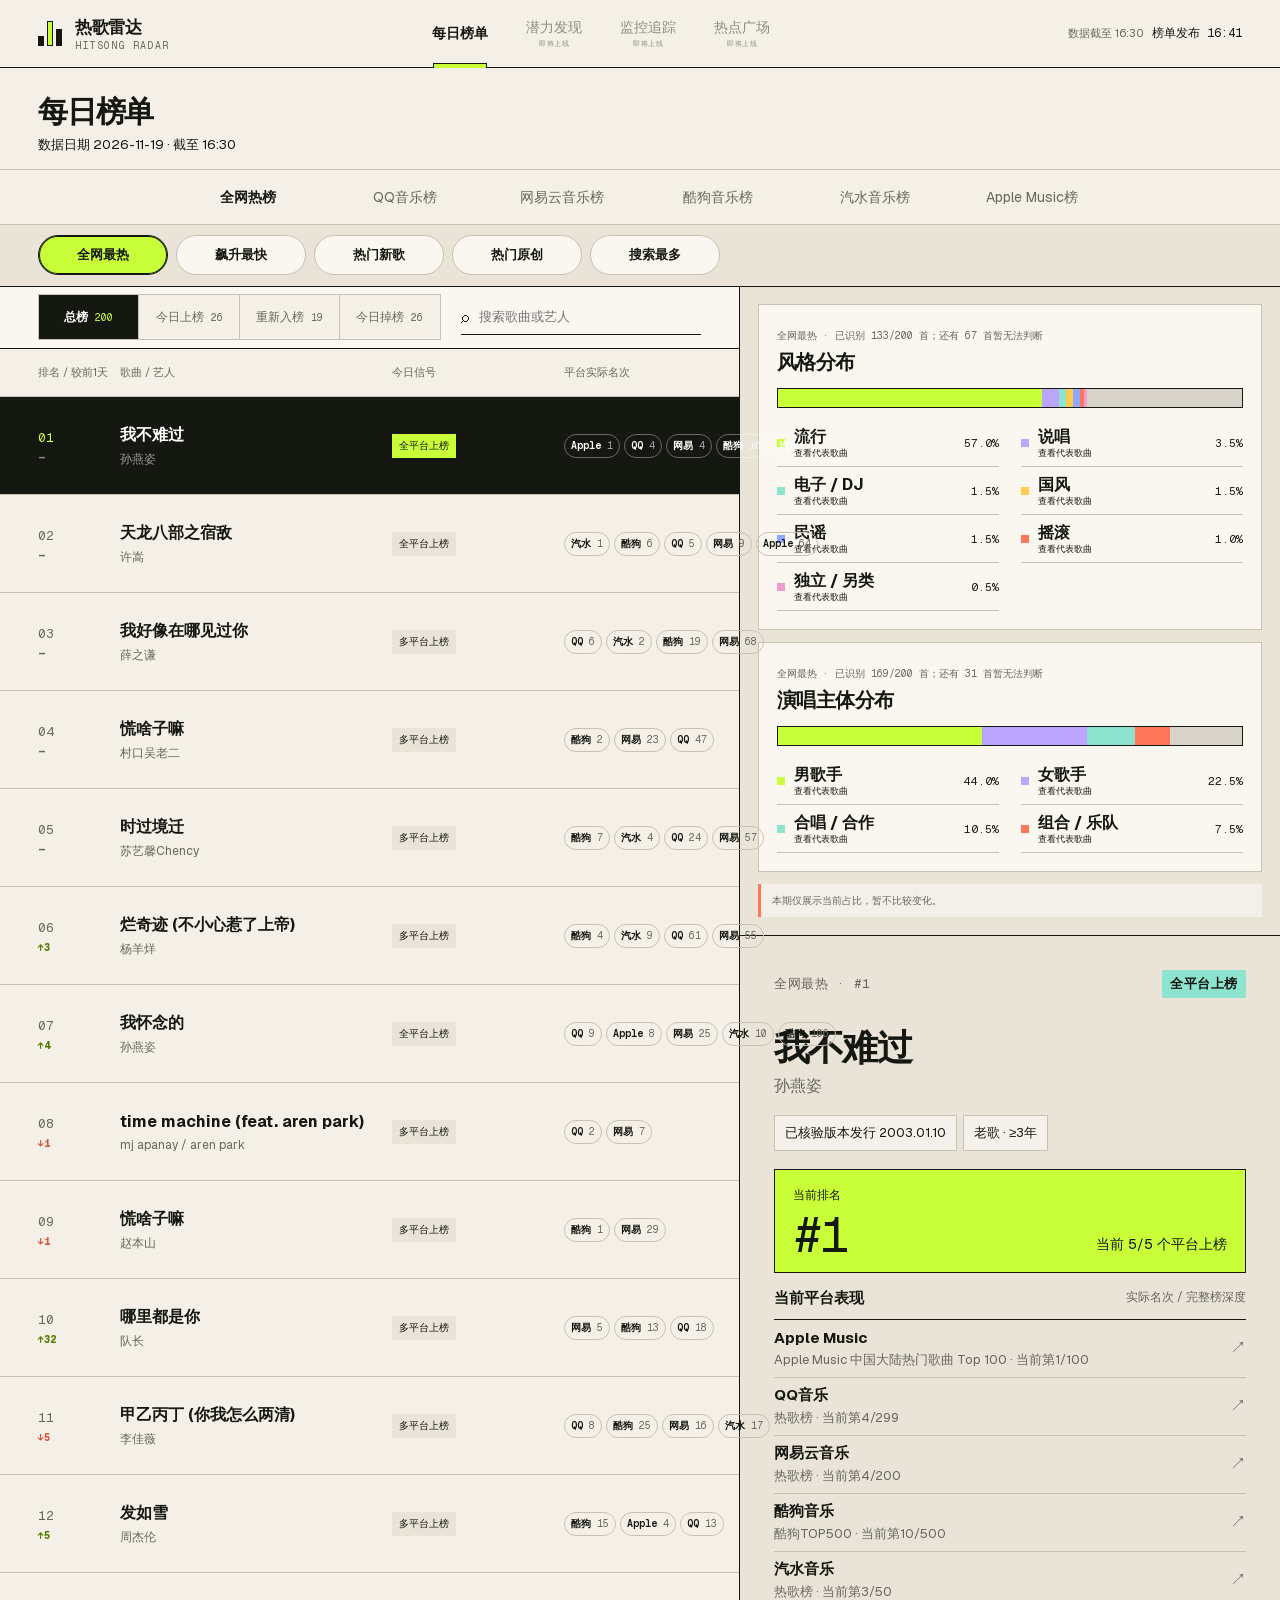
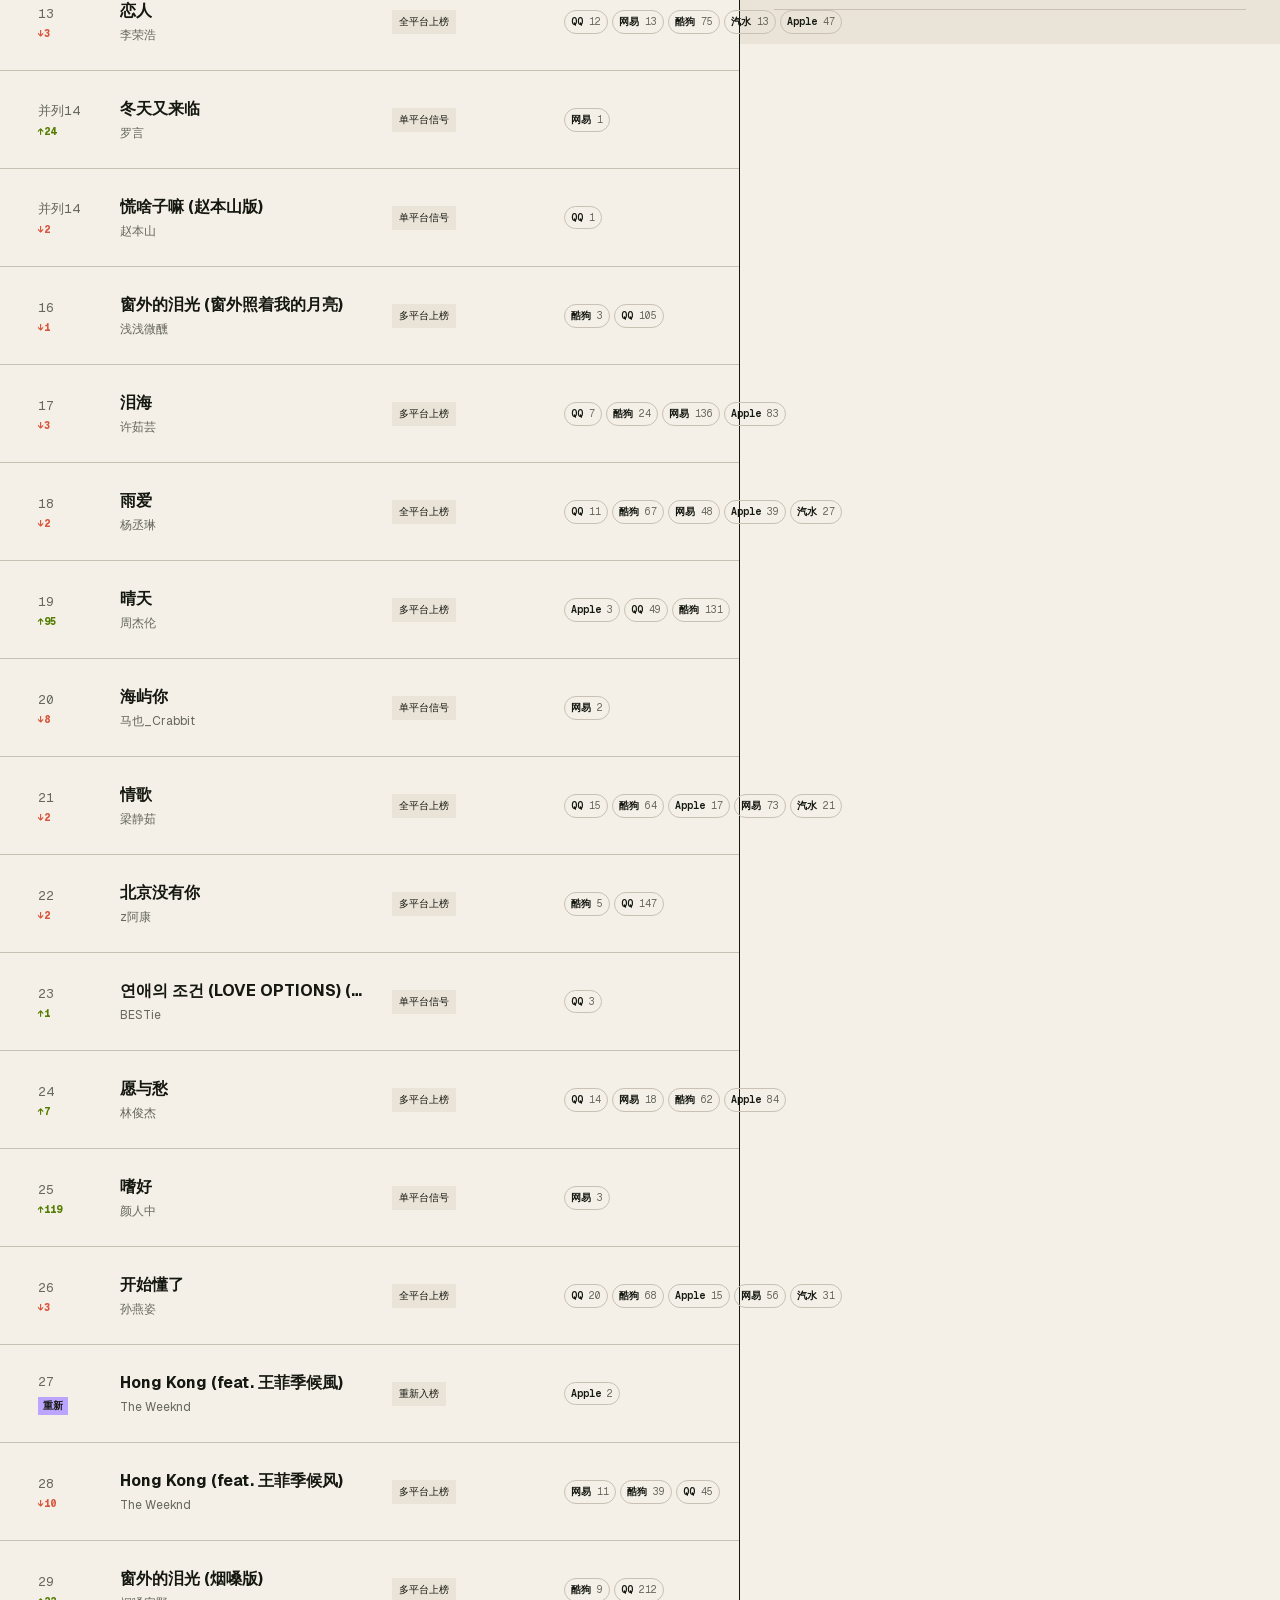
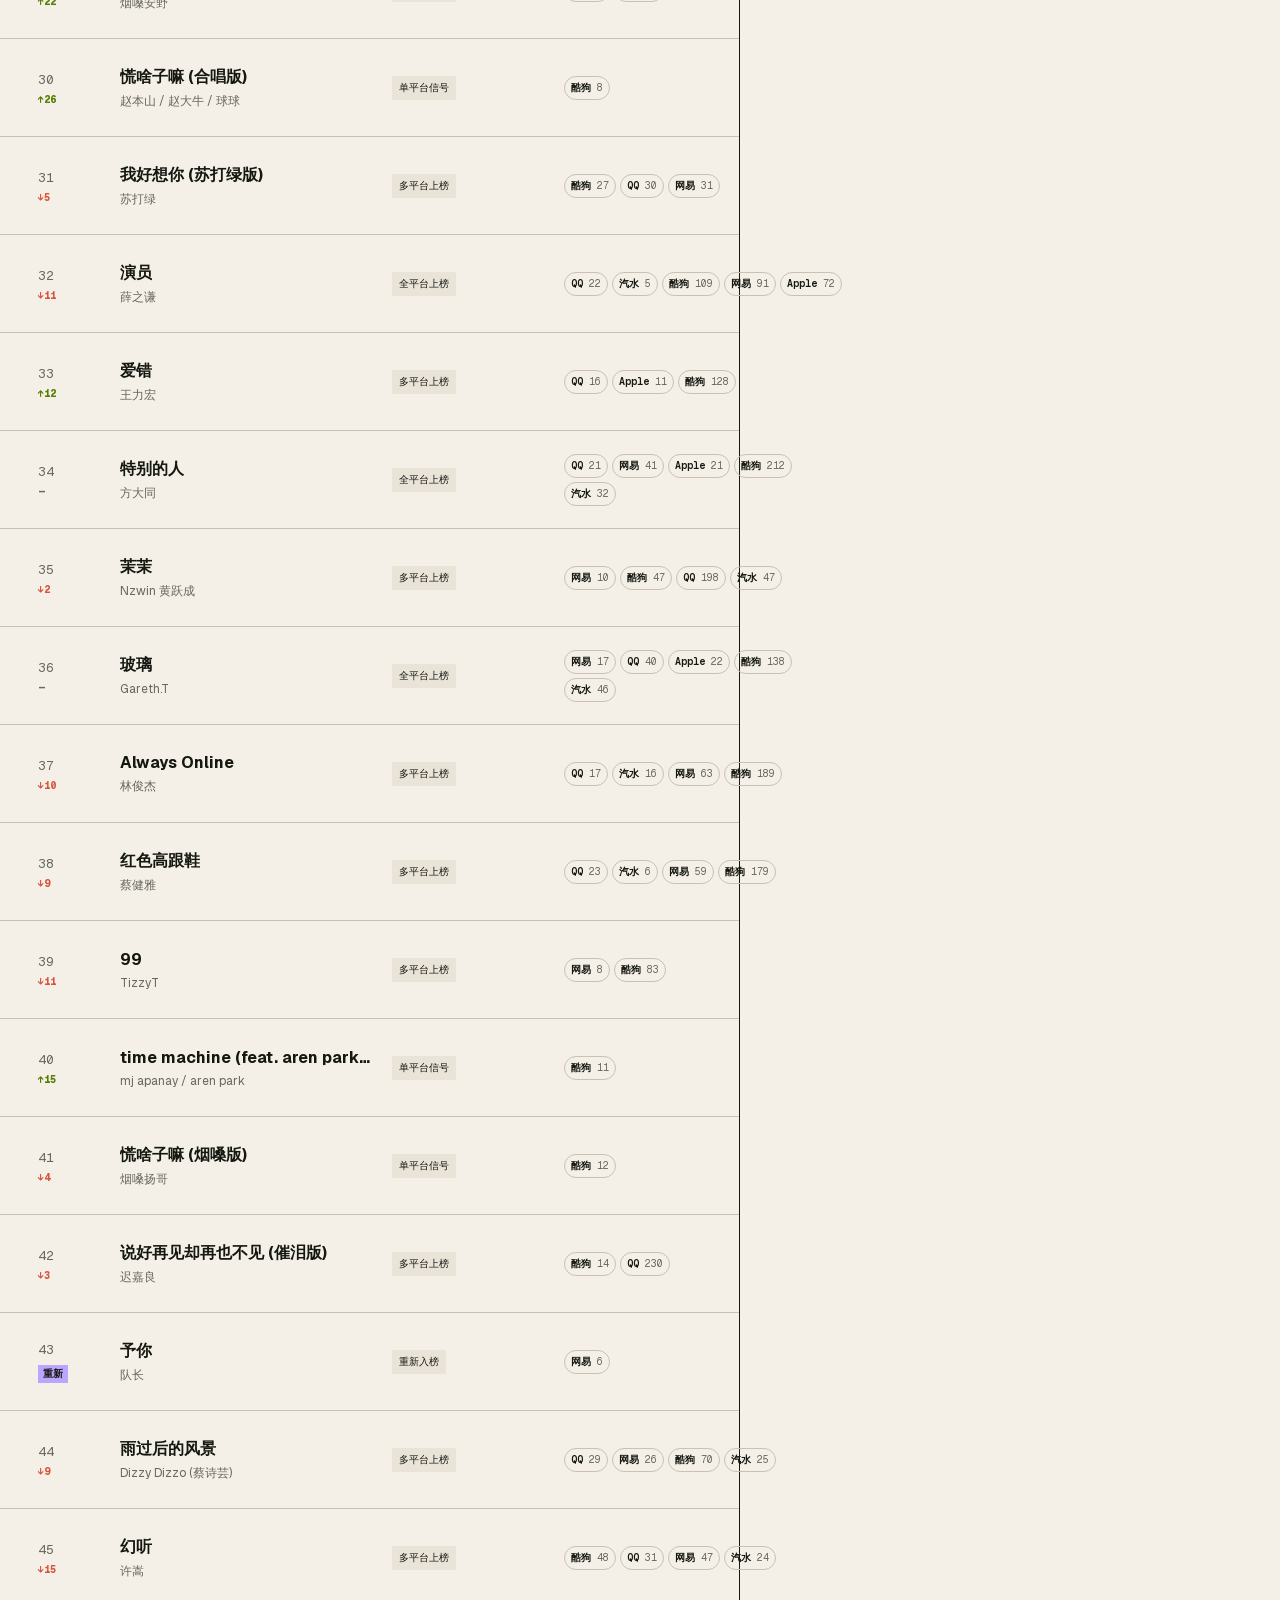
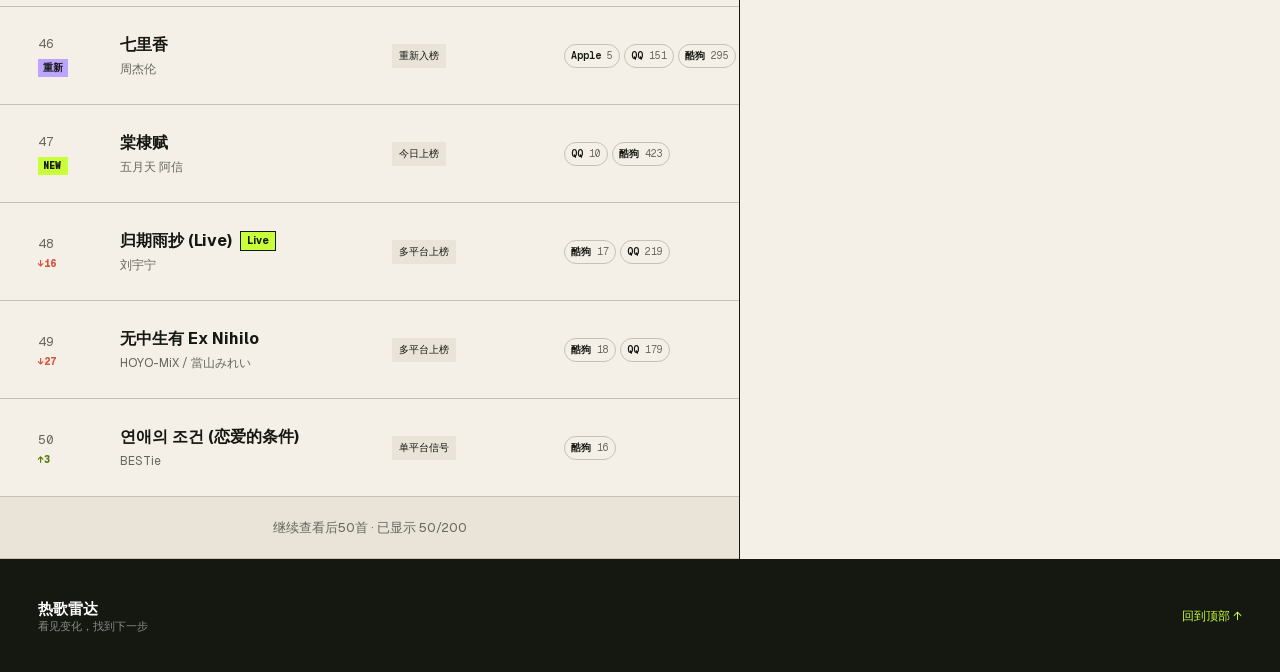
==== commit 270c9f3e: "Publish atomic heat song radar release 2026-11-19" ====
--- a/index.html
+++ b/index.html
@@ -119,4 +119,4 @@
 
 .__variable_geist_mono_1diim1n { --font-geist-mono: 'Geist Mono', sans-serif; }
 </style>
-</head><body class="__variable_geist_0tvmz3h __variable_geist_mono_1diim1n"><main id="top"><header class="masthead"><a class="brand" href="#top"><span class="brandBars"><i></i><i></i><i></i></span><span><b>热歌雷达</b><small>HITSONG RADAR</small></span></a><nav class="productNav" aria-label="产品功能"><a class="active" href="#chart-explorer" aria-current="page">每日榜单</a><button type="button" disabled="" aria-disabled="true"><span>潜力发现</span><small>即将上线</small></button><button type="button" disabled="" aria-disabled="true"><span>监控追踪</span><small>即将上线</small></button><button type="button" disabled="" aria-disabled="true"><span>热点广场</span><small>即将上线</small></button></nav><div class="headerDate" aria-label="数据截至 16:30，榜单生成 2026年11月18日 16:44"><span>数据截至 <!-- -->16:30</span><b>榜单生成<!-- --> <!-- -->16:44</b></div></header><section class="chartExplorer" id="chart-explorer"><div class="chartExplorerIntro"><h2>每日榜单</h2><small>数据日期 <time dateTime="2026-11-18">2026-11-18</time> · 截至 <!-- -->16:30</small></div><div class="stickyNavigation"><div class="navGroup platformNavGroup"><nav class="platformTabs" aria-label="每日榜单平台"><button type="button" class="active" aria-disabled="false" aria-label="全网热榜。聚合中国大陆可公开核验的主流平台榜单。" data-tooltip="聚合中国大陆可公开核验的主流平台榜单。"><span>全网热榜</span></button><button type="button" class="" aria-disabled="false" aria-label="QQ音乐榜。查看QQ音乐榜当前可公开核验的数字榜单。" data-tooltip="查看QQ音乐榜当前可公开核验的数字榜单。"><span>QQ音乐榜</span></button><button type="button" class="" aria-disabled="false" aria-label="网易云音乐榜。查看网易云音乐榜当前可公开核验的数字榜单。" data-tooltip="查看网易云音乐榜当前可公开核验的数字榜单。"><span>网易云音乐榜</span></button><button type="button" class="" aria-disabled="false" aria-label="酷狗音乐榜。查看酷狗音乐榜当前可公开核验的数字榜单。" data-tooltip="查看酷狗音乐榜当前可公开核验的数字榜单。"><span>酷狗音乐榜</span></button><button type="button" class="" aria-disabled="false" aria-label="汽水音乐榜。查看汽水音乐官方热歌榜与新歌榜；两榜分别参与全网最热和热门新歌计算。" data-tooltip="查看汽水音乐官方热歌榜与新歌榜；两榜分别参与全网最热和热门新歌计算。"><span>汽水音乐榜</span></button></nav></div><div class="navGroup chartToolbar"><div class="sectionTabs fullNetworkTabs"><button type="button" aria-disabled="false" aria-label="全网最热。综合各平台主热歌榜，统一榜单深度后得出。" data-tooltip="综合各平台主热歌榜，统一榜单深度后得出。" class="active"><span>全网最热</span></button><button type="button" aria-disabled="false" aria-label="飙升最快。综合各平台飙升榜，反映歌曲当前增长速度。" data-tooltip="综合各平台飙升榜，反映歌曲当前增长速度。" class=""><span>飙升最快</span></button><button type="button" aria-disabled="false" aria-label="热门新歌。候选来自QQ音乐、网易云音乐官方新歌榜，汽水新歌榜当日取得时一并参与；按同日主热榜表现65%与新歌榜表现35%排序。" data-tooltip="候选来自QQ音乐、网易云音乐官方新歌榜，汽水新歌榜当日取得时一并参与；按同日主热榜表现65%与新歌榜表现35%排序。" class=""><span>热门新歌</span></button><button type="button" aria-disabled="false" aria-label="热门原创。综合各平台官方原创榜，反映原创作品当前的榜单热度。" data-tooltip="综合各平台官方原创榜，反映原创作品当前的榜单热度。" class=""><span>热门原创</span></button><button type="button" aria-disabled="false" aria-label="搜索最多。综合各平台听歌识曲榜与Shazam中国榜，反映用户主动识别和找歌需求，不代表关键词搜索量。" data-tooltip="综合各平台听歌识曲榜与Shazam中国榜，反映用户主动识别和找歌需求，不代表关键词搜索量。" class=""><span>搜索最多</span></button></div></div></div><div class="chartResults"><section class="chartWorkspace fullChartWorkspace" id="chart-workspace"><aside class="resultSidebar"><section class="structureSection"><div class="structureGrid"><article class="distributionCard styleChart"><div class="chartTitle"><div><span>全网最热<!-- --> · <!-- -->已识别 127/200 首；还有 73 首暂无法判断</span><h3>风格分布</h3></div></div><p class="structureConclusion"></p><div class="distributionStack" aria-label="全网最热风格占比分布"><i class="tone0" style="width:55%" title="流行 55.0%"></i><i class="tone1" style="width:2.5%" title="说唱 2.5%"></i><i class="tone4" style="width:2%" title="国风 2.0%"></i><i class="tone3" style="width:1.5%" title="电子 / DJ 1.5%"></i><i class="tone5" style="width:1.5%" title="民谣 1.5%"></i><i class="tone6" style="width:0.5%" title="独立 / 另类 0.5%"></i><i class="tone2" style="width:0.5%" title="摇滚 0.5%"></i><i class="unknownSegment" style="width:36.5%" title="暂无法判断 73 首"></i></div><div class="compactLegend styleLegend"><div><i class="tone0"></i><button type="button" class="" aria-pressed="false"><b>流行</b><small>查看代表歌曲</small></button><strong>55.0<!-- -->%</strong></div><div><i class="tone1"></i><button type="button" class="" aria-pressed="false"><b>说唱</b><small>查看代表歌曲</small></button><strong>2.5<!-- -->%</strong></div><div><i class="tone4"></i><button type="button" class="" aria-pressed="false"><b>国风</b><small>查看代表歌曲</small></button><strong>2.0<!-- -->%</strong></div><div><i class="tone3"></i><button type="button" class="" aria-pressed="false"><b>电子 / DJ</b><small>查看代表歌曲</small></button><strong>1.5<!-- -->%</strong></div><div><i class="tone5"></i><button type="button" class="" aria-pressed="false"><b>民谣</b><small>查看代表歌曲</small></button><strong>1.5<!-- -->%</strong></div><div><i class="tone6"></i><button type="button" class="" aria-pressed="false"><b>独立 / 另类</b><small>查看代表歌曲</small></button><strong>0.5<!-- -->%</strong></div><div><i class="tone2"></i><button type="button" class="" aria-pressed="false"><b>摇滚</b><small>查看代表歌曲</small></button><strong>0.5<!-- -->%</strong></div></div></article><article class="distributionCard performerChart"><div class="chartTitle"><div><span>全网最热<!-- --> · <!-- -->已识别 167/200 首；还有 33 首暂无法判断</span><h3>演唱主体分布</h3></div></div><p class="structureConclusion"></p><div class="performerStack" aria-label="演唱主体占比分布"><i class="tone0" style="width:40.5%"></i><i class="tone1" style="width:27.5%"></i><i class="tone3" style="width:10%"></i><i class="tone2" style="width:5.5%"></i><i class="unknownSegment" style="width:16.5%" title="暂无法判断 33 首"></i></div><div class="compactLegend performerLegend"><div><i class="tone0"></i><button type="button" class="" aria-pressed="false"><b>男歌手</b><small>查看代表歌曲</small></button><strong>40.5<!-- -->%</strong></div><div><i class="tone1"></i><button type="button" class="" aria-pressed="false"><b>女歌手</b><small>查看代表歌曲</small></button><strong>27.5<!-- -->%</strong></div><div><i class="tone3"></i><button type="button" class="" aria-pressed="false"><b>合唱 / 合作</b><small>查看代表歌曲</small></button><strong>10.0<!-- -->%</strong></div><div><i class="tone2"></i><button type="button" class="" aria-pressed="false"><b>组合 / 乐队</b><small>查看代表歌曲</small></button><strong>5.5<!-- -->%</strong></div></div></article></div><p class="structureComparisonNotice">本期仅展示当前占比，暂不比较变化。</p></section><div class="mobileDetailClosed"><aside class="detailPanel" id="selected-song-detail"><div class="detailSticky"><button class="mobileDetailClose">关闭详情 ×</button><div class="detailTopline"><span>全网最热<!-- --> · <!-- -->#1</span><b>全平台上榜</b></div><h2>我不难过</h2><p class="artistLine">孙燕姿</p><div class="detailFacts primaryFacts"><span tabindex="0" aria-description="在已核验来源中，取同一录音版本最早的专辑、EP或单曲发行日；平台收录日期可能不同。" data-tooltip="在已核验来源中，取同一录音版本最早的专辑、EP或单曲发行日；平台收录日期可能不同。">已核验版本发行 <!-- -->2003.01.10</span><span>老歌 · ≥3年</span></div><div class="rankHero"><div><small>当前排名</small><strong>#<!-- -->1</strong></div><span>当前 4/4 个平台上榜</span></div><div class="platformEvidence"><div class="sectionLabel"><span>当前<!-- -->平台表现</span><small>实际名次 / 完整榜深度</small></div><a href="https://music.163.com/song?id=287398" target="_blank" rel="noreferrer"><span><b>网易云音乐</b><small>热歌榜<!-- --> · <!-- -->当前第<!-- -->2<!-- -->/<!-- -->200</small></span><i>↗</i></a><a href="https://y.qq.com/n/ryqq_v2/songDetail/001fsNdn1zuZnA" target="_blank" rel="noreferrer"><span><b>QQ音乐</b><small>热歌榜<!-- --> · <!-- -->当前第<!-- -->3<!-- -->/<!-- -->300</small></span><i>↗</i></a><a href="https://www.kugou.com/mixsong/j3uem17.html" target="_blank" rel="noreferrer"><span><b>酷狗音乐</b><small>酷狗TOP500<!-- --> · <!-- -->当前第<!-- -->8<!-- -->/<!-- -->500</small></span><i>↗</i></a><a href="https://beta-luna.douyin.com/luna/charts/7036274230471712007" target="_blank" rel="noreferrer"><span><b>汽水音乐</b><small>热歌榜<!-- --> · <!-- -->当前第<!-- -->3<!-- -->/<!-- -->50</small></span><i>↗</i></a></div></div></aside></div></aside><div class="chartListPanel"><section class="listFilterBar" aria-label="榜单歌曲筛选"><div class="filterGroup"><div class="filterTabs" role="tablist" aria-label="歌曲状态筛选"><button type="button" role="tab" aria-selected="true" aria-label="总榜 200。显示当前榜单的全部歌曲。" data-tooltip="显示当前榜单的全部歌曲。" aria-disabled="false" class="active "><span>总榜</span><b>200</b></button><button type="button" role="tab" aria-selected="false" aria-label="今日上榜 —。昨日不在该榜、今日进入该榜。 前一自然日正式快照缺失，当前仅与2026-11-16最近一期正式榜单比较；不生成今日上榜、重新入榜或持续走强事件。" data-tooltip="昨日不在该榜、今日进入该榜。 前一自然日正式快照缺失，当前仅与2026-11-16最近一期正式榜单比较；不生成今日上榜、重新入榜或持续走强事件。" aria-disabled="true" class=" unavailable"><span>今日上榜</span><b>—</b></button><button type="button" role="tab" aria-selected="false" aria-label="重新入榜 —。昨日不在该榜，但更早曾进入过该榜。 前一自然日正式快照缺失，当前仅与2026-11-16最近一期正式榜单比较；不生成今日上榜、重新入榜或持续走强事件。" data-tooltip="昨日不在该榜，但更早曾进入过该榜。 前一自然日正式快照缺失，当前仅与2026-11-16最近一期正式榜单比较；不生成今日上榜、重新入榜或持续走强事件。" aria-disabled="true" class=" unavailable"><span>重新入榜</span><b>—</b></button><button type="button" role="tab" aria-selected="false" aria-label="今日掉榜 —。昨日仍在该榜、今日已经离开该榜。 前一自然日正式快照缺失，当前仅与2026-11-16最近一期正式榜单比较；不生成今日上榜、重新入榜或持续走强事件。" data-tooltip="昨日仍在该榜、今日已经离开该榜。 前一自然日正式快照缺失，当前仅与2026-11-16最近一期正式榜单比较；不生成今日上榜、重新入榜或持续走强事件。" aria-disabled="true" class=" unavailable"><span>今日掉榜</span><b>—</b></button></div></div><label class="listFilterSearch"><span>⌕</span><input placeholder="搜索歌曲或艺人" value=""/></label></section><div class="columnHead"><span>排名 / 较11月16日</span><span>歌曲 / 艺人</span><span>今日信号</span><span>平台实际名次</span></div><div class="rankingRows"><button class="active"><span class="rankCell"><strong class="rankNumber">01</strong><i class="rankMovement flat" aria-label="较11月16日排名不变">—</i></span><span class="songIdentity"><span class="songTitleLine"><b>我不难过</b><span class="lifecycleTags"></span></span><small>孙燕姿</small></span><span class="signalPills"><i tabindex="0" aria-description="在当前参与该榜计算的全部平台均有榜单表现。" data-tooltip="在当前参与该榜计算的全部平台均有榜单表现。">全平台上榜</i></span><span class="platformMiniList"><i tabindex="0" aria-description="网易云音乐 · 热歌榜当前第2名。" data-tooltip="网易云音乐 · 热歌榜当前第2名。"><b>网易</b> <!-- -->2</i><i tabindex="0" aria-description="QQ音乐 · 热歌榜当前第3名。" data-tooltip="QQ音乐 · 热歌榜当前第3名。"><b>QQ</b> <!-- -->3</i><i tabindex="0" aria-description="酷狗音乐 · 酷狗TOP500当前第8名。" data-tooltip="酷狗音乐 · 酷狗TOP500当前第8名。"><b>酷狗</b> <!-- -->8</i><i tabindex="0" aria-description="汽水音乐 · 热歌榜当前第3名。" data-tooltip="汽水音乐 · 热歌榜当前第3名。"><b>汽水</b> <!-- -->3</i></span></button><button class=""><span class="rankCell"><strong class="rankNumber">02</strong><i class="rankMovement flat" aria-label="较11月16日排名不变">—</i></span><span class="songIdentity"><span class="songTitleLine"><b>天龙八部之宿敌</b><span class="lifecycleTags"></span></span><small>许嵩</small></span><span class="signalPills"><i tabindex="0" aria-description="在当前参与该榜计算的全部平台均有榜单表现。" data-tooltip="在当前参与该榜计算的全部平台均有榜单表现。">全平台上榜</i></span><span class="platformMiniList"><i tabindex="0" aria-description="酷狗音乐 · 酷狗TOP500当前第5名。" data-tooltip="酷狗音乐 · 酷狗TOP500当前第5名。"><b>酷狗</b> <!-- -->5</i><i tabindex="0" aria-description="QQ音乐 · 热歌榜当前第5名。" data-tooltip="QQ音乐 · 热歌榜当前第5名。"><b>QQ</b> <!-- -->5</i><i tabindex="0" aria-description="汽水音乐 · 热歌榜当前第2名。" data-tooltip="汽水音乐 · 热歌榜当前第2名。"><b>汽水</b> <!-- -->2</i><i tabindex="0" aria-description="网易云音乐 · 热歌榜当前第8名。" data-tooltip="网易云音乐 · 热歌榜当前第8名。"><b>网易</b> <!-- -->8</i></span></button><button class=""><span class="rankCell"><strong class="rankNumber">03</strong><i class="rankMovement flat" aria-label="较11月16日排名不变">—</i></span><span class="songIdentity"><span class="songTitleLine"><b>我好像在哪见过你</b><span class="lifecycleTags"></span></span><small>薛之谦</small></span><span class="signalPills"><i tabindex="0" aria-description="在当前参与该榜计算的全部平台均有榜单表现。" data-tooltip="在当前参与该榜计算的全部平台均有榜单表现。">全平台上榜</i></span><span class="platformMiniList"><i tabindex="0" aria-description="汽水音乐 · 热歌榜当前第1名。" data-tooltip="汽水音乐 · 热歌榜当前第1名。"><b>汽水</b> <!-- -->1</i><i tabindex="0" aria-description="QQ音乐 · 热歌榜当前第6名。" data-tooltip="QQ音乐 · 热歌榜当前第6名。"><b>QQ</b> <!-- -->6</i><i tabindex="0" aria-description="酷狗音乐 · 酷狗TOP500当前第14名。" data-tooltip="酷狗音乐 · 酷狗TOP500当前第14名。"><b>酷狗</b> <!-- -->14</i><i tabindex="0" aria-description="网易云音乐 · 热歌榜当前第62名。" data-tooltip="网易云音乐 · 热歌榜当前第62名。"><b>网易</b> <!-- -->62</i></span></button><button class=""><span class="rankCell"><strong class="rankNumber">04</strong><i class="rankMovement up" aria-label="较11月16日上升2位">↑2</i></span><span class="songIdentity"><span class="songTitleLine"><b>慌啥子嘛</b><span class="lifecycleTags"></span></span><small>村口吴老二</small></span><span class="signalPills"><i tabindex="0" aria-description="同时进入至少两个独立平台的对应榜单。" data-tooltip="同时进入至少两个独立平台的对应榜单。">多平台上榜</i></span><span class="platformMiniList"><i tabindex="0" aria-description="酷狗音乐 · 酷狗TOP500当前第2名。" data-tooltip="酷狗音乐 · 酷狗TOP500当前第2名。"><b>酷狗</b> <!-- -->2</i><i tabindex="0" aria-description="QQ音乐 · 热歌榜当前第20名。" data-tooltip="QQ音乐 · 热歌榜当前第20名。"><b>QQ</b> <!-- -->20</i><i tabindex="0" aria-description="网易云音乐 · 热歌榜当前第19名。" data-tooltip="网易云音乐 · 热歌榜当前第19名。"><b>网易</b> <!-- -->19</i></span></button><button class=""><span class="rankCell"><strong class="rankNumber">05</strong><i class="rankMovement up" aria-label="较11月16日上升5位">↑5</i></span><span class="songIdentity"><span class="songTitleLine"><b>时过境迁</b><span class="lifecycleTags"></span></span><small>苏艺馨Chency</small></span><span class="signalPills"><i tabindex="0" aria-description="在当前参与该榜计算的全部平台均有榜单表现。" data-tooltip="在当前参与该榜计算的全部平台均有榜单表现。">全平台上榜</i></span><span class="platformMiniList"><i tabindex="0" aria-description="酷狗音乐 · 酷狗TOP500当前第7名。" data-tooltip="酷狗音乐 · 酷狗TOP500当前第7名。"><b>酷狗</b> <!-- -->7</i><i tabindex="0" aria-description="汽水音乐 · 热歌榜当前第4名。" data-tooltip="汽水音乐 · 热歌榜当前第4名。"><b>汽水</b> <!-- -->4</i><i tabindex="0" aria-description="QQ音乐 · 热歌榜当前第22名。" data-tooltip="QQ音乐 · 热歌榜当前第22名。"><b>QQ</b> <!-- -->22</i><i tabindex="0" aria-description="网易云音乐 · 热歌榜当前第46名。" data-tooltip="网易云音乐 · 热歌榜当前第46名。"><b>网易</b> <!-- -->46</i></span></button><button class=""><span class="rankCell"><strong class="rankNumber">06</strong><i class="rankMovement up" aria-label="较11月16日上升3位">↑3</i></span><span class="songIdentity"><span class="songTitleLine"><b>甲乙丙丁 (你我怎么两清)</b><span class="lifecycleTags"></span></span><small>李佳薇</small></span><span class="signalPills"><i tabindex="0" aria-description="在当前参与该榜计算的全部平台均有榜单表现。" data-tooltip="在当前参与该榜计算的全部平台均有榜单表现。">全平台上榜</i></span><span class="platformMiniList"><i tabindex="0" aria-description="QQ音乐 · 热歌榜当前第8名。" data-tooltip="QQ音乐 · 热歌榜当前第8名。"><b>QQ</b> <!-- -->8</i><i tabindex="0" aria-description="酷狗音乐 · 酷狗TOP500当前第20名。" data-tooltip="酷狗音乐 · 酷狗TOP500当前第20名。"><b>酷狗</b> <!-- -->20</i><i tabindex="0" aria-description="网易云音乐 · 热歌榜当前第12名。" data-tooltip="网易云音乐 · 热歌榜当前第12名。"><b>网易</b> <!-- -->12</i><i tabindex="0" aria-description="汽水音乐 · 热歌榜当前第8名。" data-tooltip="汽水音乐 · 热歌榜当前第8名。"><b>汽水</b> <!-- -->8</i></span></button><button class=""><span class="rankCell"><strong class="rankNumber">07</strong><i class="rankMovement flat" aria-label="暂无可比名次">—</i></span><span class="songIdentity"><span class="songTitleLine"><b>time machine (feat. aren park)</b><span class="lifecycleTags"></span></span><small>mj apanay / aren park</small></span><span class="signalPills"><i tabindex="0" aria-description="同时进入至少两个独立平台的对应榜单。" data-tooltip="同时进入至少两个独立平台的对应榜单。">多平台上榜</i></span><span class="platformMiniList"><i tabindex="0" aria-description="QQ音乐 · 热歌榜当前第2名。" data-tooltip="QQ音乐 · 热歌榜当前第2名。"><b>QQ</b> <!-- -->2</i><i tabindex="0" aria-description="网易云音乐 · 热歌榜当前第4名。" data-tooltip="网易云音乐 · 热歌榜当前第4名。"><b>网易</b> <!-- -->4</i></span></button><button class=""><span class="rankCell"><strong class="rankNumber">08</strong><i class="rankMovement up" aria-label="较11月16日上升7位">↑7</i></span><span class="songIdentity"><span class="songTitleLine"><b>慌啥子嘛</b><span class="lifecycleTags"></span></span><small>赵本山</small></span><span class="signalPills"><i tabindex="0" aria-description="同时进入至少两个独立平台的对应榜单。" data-tooltip="同时进入至少两个独立平台的对应榜单。">多平台上榜</i></span><span class="platformMiniList"><i tabindex="0" aria-description="酷狗音乐 · 酷狗TOP500当前第1名。" data-tooltip="酷狗音乐 · 酷狗TOP500当前第1名。"><b>酷狗</b> <!-- -->1</i><i tabindex="0" aria-description="网易云音乐 · 热歌榜当前第35名。" data-tooltip="网易云音乐 · 热歌榜当前第35名。"><b>网易</b> <!-- -->35</i></span></button><button class=""><span class="rankCell"><strong class="rankNumber">09</strong><i class="rankMovement down" aria-label="较11月16日下降5位">↓5</i></span><span class="songIdentity"><span class="songTitleLine"><b>烂奇迹 (不小心惹了上帝)</b><span class="lifecycleTags"></span></span><small>杨羊烊</small></span><span class="signalPills"><i tabindex="0" aria-description="同时进入至少两个独立平台的对应榜单。" data-tooltip="同时进入至少两个独立平台的对应榜单。">多平台上榜</i></span><span class="platformMiniList"><i tabindex="0" aria-description="酷狗音乐 · 酷狗TOP500当前第4名。" data-tooltip="酷狗音乐 · 酷狗TOP500当前第4名。"><b>酷狗</b> <!-- -->4</i><i tabindex="0" aria-description="QQ音乐 · 热歌榜当前第55名。" data-tooltip="QQ音乐 · 热歌榜当前第55名。"><b>QQ</b> <!-- -->55</i><i tabindex="0" aria-description="网易云音乐 · 热歌榜当前第38名。" data-tooltip="网易云音乐 · 热歌榜当前第38名。"><b>网易</b> <!-- -->38</i></span></button><button class=""><span class="rankCell"><strong class="rankNumber">10</strong><i class="rankMovement up" aria-label="较11月16日上升1位">↑1</i></span><span class="songIdentity"><span class="songTitleLine"><b>恋人</b><span class="lifecycleTags"></span></span><small>李荣浩</small></span><span class="signalPills"><i tabindex="0" aria-description="在当前参与该榜计算的全部平台均有榜单表现。" data-tooltip="在当前参与该榜计算的全部平台均有榜单表现。">全平台上榜</i></span><span class="platformMiniList"><i tabindex="0" aria-description="QQ音乐 · 热歌榜当前第12名。" data-tooltip="QQ音乐 · 热歌榜当前第12名。"><b>QQ</b> <!-- -->12</i><i tabindex="0" aria-description="网易云音乐 · 热歌榜当前第11名。" data-tooltip="网易云音乐 · 热歌榜当前第11名。"><b>网易</b> <!-- -->11</i><i tabindex="0" aria-description="酷狗音乐 · 酷狗TOP500当前第69名。" data-tooltip="酷狗音乐 · 酷狗TOP500当前第69名。"><b>酷狗</b> <!-- -->69</i><i tabindex="0" aria-description="汽水音乐 · 热歌榜当前第10名。" data-tooltip="汽水音乐 · 热歌榜当前第10名。"><b>汽水</b> <!-- -->10</i></span></button><button class=""><span class="rankCell"><strong class="rankNumber">11</strong><i class="rankMovement down" aria-label="较11月16日下降6位">↓6</i></span><span class="songIdentity"><span class="songTitleLine"><b>我怀念的</b><span class="lifecycleTags"></span></span><small>孙燕姿</small></span><span class="signalPills"><i tabindex="0" aria-description="在当前参与该榜计算的全部平台均有榜单表现。" data-tooltip="在当前参与该榜计算的全部平台均有榜单表现。">全平台上榜</i></span><span class="platformMiniList"><i tabindex="0" aria-description="QQ音乐 · 热歌榜当前第9名。" data-tooltip="QQ音乐 · 热歌榜当前第9名。"><b>QQ</b> <!-- -->9</i><i tabindex="0" aria-description="网易云音乐 · 热歌榜当前第22名。" data-tooltip="网易云音乐 · 热歌榜当前第22名。"><b>网易</b> <!-- -->22</i><i tabindex="0" aria-description="汽水音乐 · 热歌榜当前第9名。" data-tooltip="汽水音乐 · 热歌榜当前第9名。"><b>汽水</b> <!-- -->9</i><i tabindex="0" aria-description="酷狗音乐 · 酷狗TOP500当前第100名。" data-tooltip="酷狗音乐 · 酷狗TOP500当前第100名。"><b>酷狗</b> <!-- -->100</i></span></button><button class=""><span class="rankCell"><strong class="rankNumber">并列12</strong><i class="rankMovement up" aria-label="较11月16日上升8位">↑8</i></span><span class="songIdentity"><span class="songTitleLine"><b>慌啥子嘛 (赵本山版)</b><span class="lifecycleTags"></span></span><small>赵本山</small></span><span class="signalPills"><i tabindex="0" aria-description="当前仅进入一个独立平台的对应榜单，尚未获得多平台验证。" data-tooltip="当前仅进入一个独立平台的对应榜单，尚未获得多平台验证。">单平台信号</i></span><span class="platformMiniList"><i tabindex="0" aria-description="QQ音乐 · 热歌榜当前第1名。" data-tooltip="QQ音乐 · 热歌榜当前第1名。"><b>QQ</b> <!-- -->1</i></span></button><button class=""><span class="rankCell"><strong class="rankNumber">并列12</strong><i class="rankMovement up" aria-label="较11月16日上升3位">↑3</i></span><span class="songIdentity"><span class="songTitleLine"><b>海屿你</b><span class="lifecycleTags"></span></span><small>马也_Crabbit</small></span><span class="signalPills"><i tabindex="0" aria-description="当前仅进入一个独立平台的对应榜单，尚未获得多平台验证。" data-tooltip="当前仅进入一个独立平台的对应榜单，尚未获得多平台验证。">单平台信号</i></span><span class="platformMiniList"><i tabindex="0" aria-description="网易云音乐 · 热歌榜当前第1名。" data-tooltip="网易云音乐 · 热歌榜当前第1名。"><b>网易</b> <!-- -->1</i></span></button><button class=""><span class="rankCell"><strong class="rankNumber">14</strong><i class="rankMovement up" aria-label="较11月16日上升39位">↑39</i></span><span class="songIdentity"><span class="songTitleLine"><b>泪海</b><span class="lifecycleTags"></span></span><small>许茹芸</small></span><span class="signalPills"><i tabindex="0" aria-description="同时进入至少两个独立平台的对应榜单。" data-tooltip="同时进入至少两个独立平台的对应榜单。">多平台上榜</i></span><span class="platformMiniList"><i tabindex="0" aria-description="QQ音乐 · 热歌榜当前第7名。" data-tooltip="QQ音乐 · 热歌榜当前第7名。"><b>QQ</b> <!-- -->7</i><i tabindex="0" aria-description="酷狗音乐 · 酷狗TOP500当前第25名。" data-tooltip="酷狗音乐 · 酷狗TOP500当前第25名。"><b>酷狗</b> <!-- -->25</i><i tabindex="0" aria-description="网易云音乐 · 热歌榜当前第119名。" data-tooltip="网易云音乐 · 热歌榜当前第119名。"><b>网易</b> <!-- -->119</i></span></button><button class=""><span class="rankCell"><strong class="rankNumber">15</strong><i class="rankMovement up" aria-label="较11月16日上升12位">↑12</i></span><span class="songIdentity"><span class="songTitleLine"><b>窗外的泪光 (窗外照着我的月亮)</b><span class="lifecycleTags"></span></span><small>浅浅微醺</small></span><span class="signalPills"><i tabindex="0" aria-description="同时进入至少两个独立平台的对应榜单。" data-tooltip="同时进入至少两个独立平台的对应榜单。">多平台上榜</i></span><span class="platformMiniList"><i tabindex="0" aria-description="酷狗音乐 · 酷狗TOP500当前第3名。" data-tooltip="酷狗音乐 · 酷狗TOP500当前第3名。"><b>酷狗</b> <!-- -->3</i><i tabindex="0" aria-description="QQ音乐 · 热歌榜当前第173名。" data-tooltip="QQ音乐 · 热歌榜当前第173名。"><b>QQ</b> <!-- -->173</i></span></button><button class=""><span class="rankCell"><strong class="rankNumber">16</strong><i class="rankMovement down" aria-label="较11月16日下降4位">↓4</i></span><span class="songIdentity"><span class="songTitleLine"><b>雨爱</b><span class="lifecycleTags"></span></span><small>杨丞琳</small></span><span class="signalPills"><i tabindex="0" aria-description="在当前参与该榜计算的全部平台均有榜单表现。" data-tooltip="在当前参与该榜计算的全部平台均有榜单表现。">全平台上榜</i></span><span class="platformMiniList"><i tabindex="0" aria-description="QQ音乐 · 热歌榜当前第10名。" data-tooltip="QQ音乐 · 热歌榜当前第10名。"><b>QQ</b> <!-- -->10</i><i tabindex="0" aria-description="酷狗音乐 · 酷狗TOP500当前第56名。" data-tooltip="酷狗音乐 · 酷狗TOP500当前第56名。"><b>酷狗</b> <!-- -->56</i><i tabindex="0" aria-description="网易云音乐 · 热歌榜当前第52名。" data-tooltip="网易云音乐 · 热歌榜当前第52名。"><b>网易</b> <!-- -->52</i><i tabindex="0" aria-description="汽水音乐 · 热歌榜当前第27名。" data-tooltip="汽水音乐 · 热歌榜当前第27名。"><b>汽水</b> <!-- -->27</i></span></button><button class=""><span class="rankCell"><strong class="rankNumber">17</strong><i class="rankMovement down" aria-label="较11月16日下降9位">↓9</i></span><span class="songIdentity"><span class="songTitleLine"><b>发如雪</b><span class="lifecycleTags"></span></span><small>周杰伦</small></span><span class="signalPills"><i tabindex="0" aria-description="同时进入至少两个独立平台的对应榜单。" data-tooltip="同时进入至少两个独立平台的对应榜单。">多平台上榜</i></span><span class="platformMiniList"><i tabindex="0" aria-description="酷狗音乐 · 酷狗TOP500当前第12名。" data-tooltip="酷狗音乐 · 酷狗TOP500当前第12名。"><b>酷狗</b> <!-- -->12</i><i tabindex="0" aria-description="QQ音乐 · 热歌榜当前第11名。" data-tooltip="QQ音乐 · 热歌榜当前第11名。"><b>QQ</b> <!-- -->11</i></span></button><button class=""><span class="rankCell"><strong class="rankNumber">18</strong><i class="rankMovement down" aria-label="较11月16日下降5位">↓5</i></span><span class="songIdentity"><span class="songTitleLine"><b>Hong Kong (feat. 王菲季候风)</b><span class="lifecycleTags"></span></span><small>The Weeknd</small></span><span class="signalPills"><i tabindex="0" aria-description="同时进入至少两个独立平台的对应榜单。" data-tooltip="同时进入至少两个独立平台的对应榜单。">多平台上榜</i></span><span class="platformMiniList"><i tabindex="0" aria-description="网易云音乐 · 热歌榜当前第9名。" data-tooltip="网易云音乐 · 热歌榜当前第9名。"><b>网易</b> <!-- -->9</i><i tabindex="0" aria-description="酷狗音乐 · 酷狗TOP500当前第29名。" data-tooltip="酷狗音乐 · 酷狗TOP500当前第29名。"><b>酷狗</b> <!-- -->29</i><i tabindex="0" aria-description="QQ音乐 · 热歌榜当前第40名。" data-tooltip="QQ音乐 · 热歌榜当前第40名。"><b>QQ</b> <!-- -->40</i></span></button><button class=""><span class="rankCell"><strong class="rankNumber">19</strong><i class="rankMovement down" aria-label="较11月16日下降1位">↓1</i></span><span class="songIdentity"><span class="songTitleLine"><b>情歌</b><span class="lifecycleTags"></span></span><small>梁静茹</small></span><span class="signalPills"><i tabindex="0" aria-description="在当前参与该榜计算的全部平台均有榜单表现。" data-tooltip="在当前参与该榜计算的全部平台均有榜单表现。">全平台上榜</i></span><span class="platformMiniList"><i tabindex="0" aria-description="QQ音乐 · 热歌榜当前第13名。" data-tooltip="QQ音乐 · 热歌榜当前第13名。"><b>QQ</b> <!-- -->13</i><i tabindex="0" aria-description="酷狗音乐 · 酷狗TOP500当前第51名。" data-tooltip="酷狗音乐 · 酷狗TOP500当前第51名。"><b>酷狗</b> <!-- -->51</i><i tabindex="0" aria-description="网易云音乐 · 热歌榜当前第67名。" data-tooltip="网易云音乐 · 热歌榜当前第67名。"><b>网易</b> <!-- -->67</i><i tabindex="0" aria-description="汽水音乐 · 热歌榜当前第19名。" data-tooltip="汽水音乐 · 热歌榜当前第19名。"><b>汽水</b> <!-- -->19</i></span></button><button class=""><span class="rankCell"><strong class="rankNumber">20</strong><i class="rankMovement up" aria-label="较11月16日上升14位">↑14</i></span><span class="songIdentity"><span class="songTitleLine"><b>北京没有你</b><span class="lifecycleTags"></span></span><small>z阿康</small></span><span class="signalPills"><i tabindex="0" aria-description="同时进入至少两个独立平台的对应榜单。" data-tooltip="同时进入至少两个独立平台的对应榜单。">多平台上榜</i></span><span class="platformMiniList"><i tabindex="0" aria-description="酷狗音乐 · 酷狗TOP500当前第6名。" data-tooltip="酷狗音乐 · 酷狗TOP500当前第6名。"><b>酷狗</b> <!-- -->6</i><i tabindex="0" aria-description="QQ音乐 · 热歌榜当前第201名。" data-tooltip="QQ音乐 · 热歌榜当前第201名。"><b>QQ</b> <!-- -->201</i></span></button><button class=""><span class="rankCell"><strong class="rankNumber">21</strong><i class="rankMovement up" aria-label="较11月16日上升1位">↑1</i></span><span class="songIdentity"><span class="songTitleLine"><b>演员</b><span class="lifecycleTags"></span></span><small>薛之谦</small></span><span class="signalPills"><i tabindex="0" aria-description="在当前参与该榜计算的全部平台均有榜单表现。" data-tooltip="在当前参与该榜计算的全部平台均有榜单表现。">全平台上榜</i></span><span class="platformMiniList"><i tabindex="0" aria-descriptio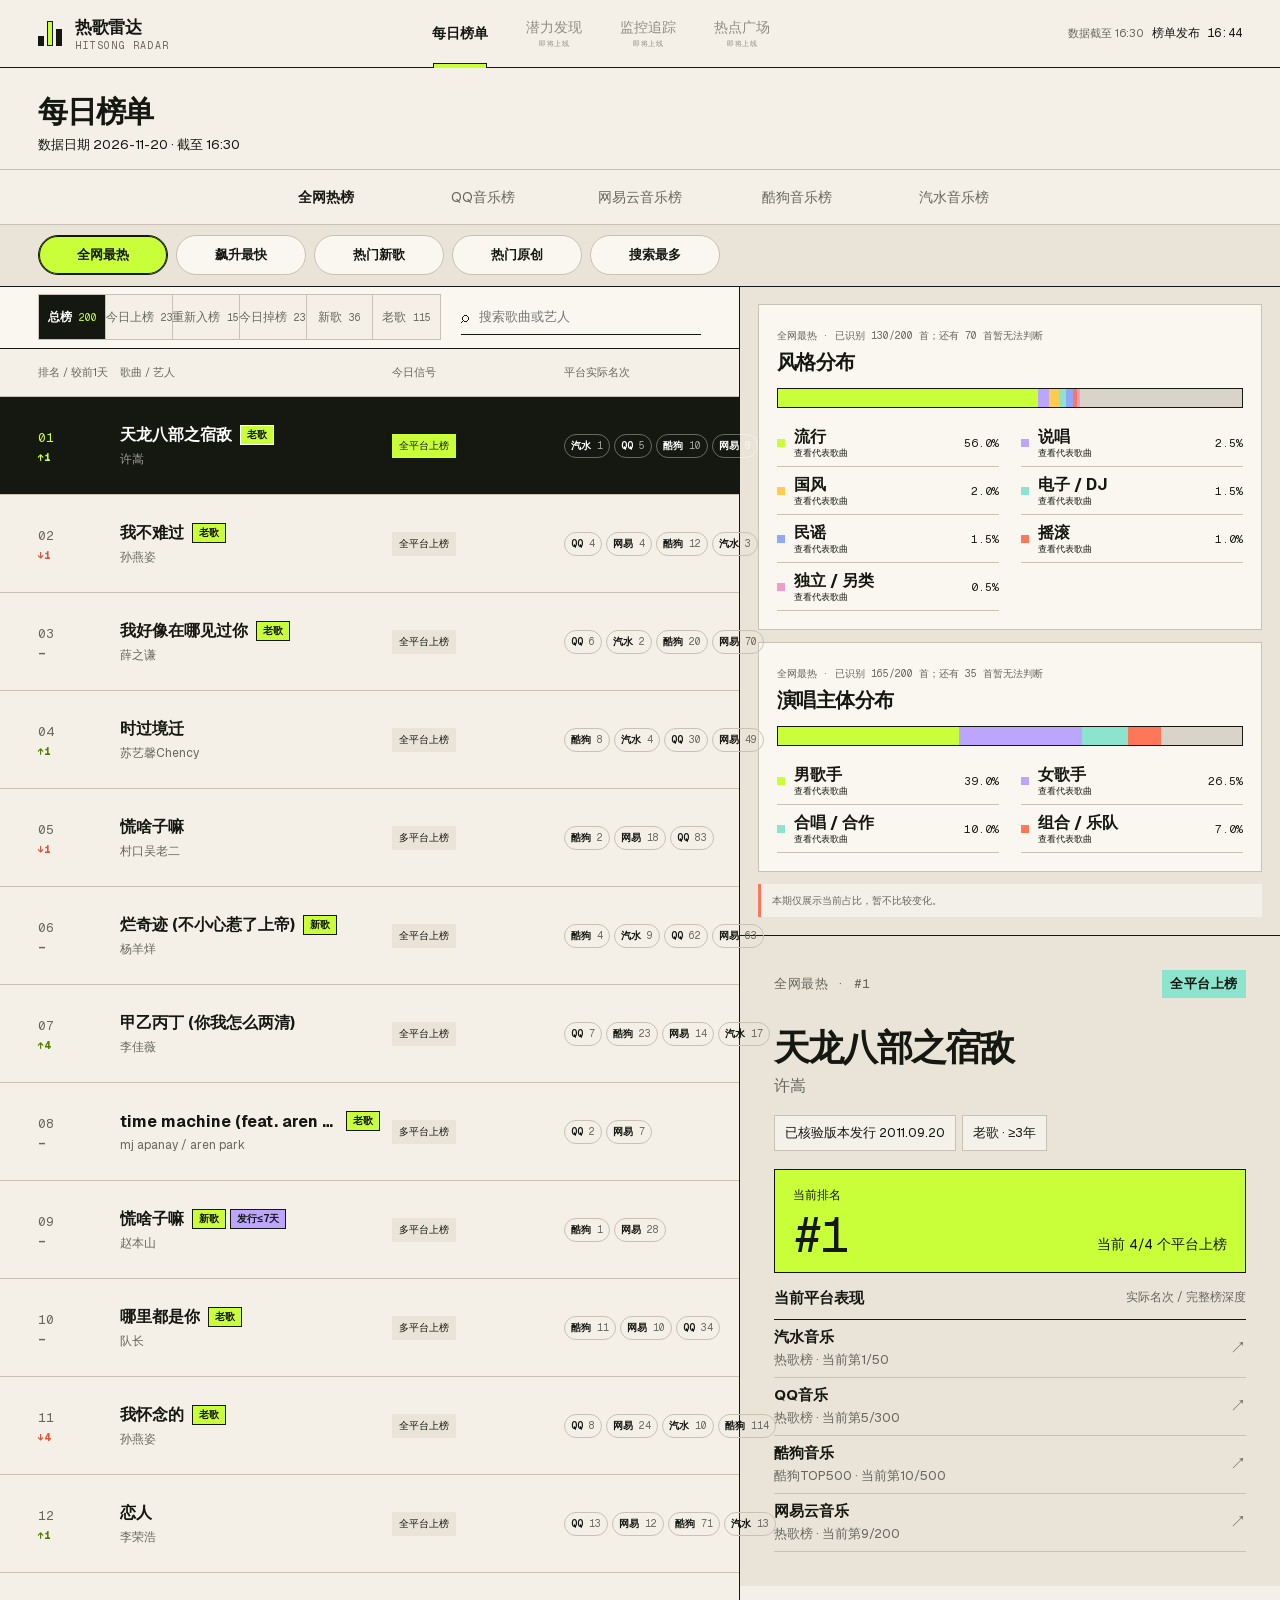
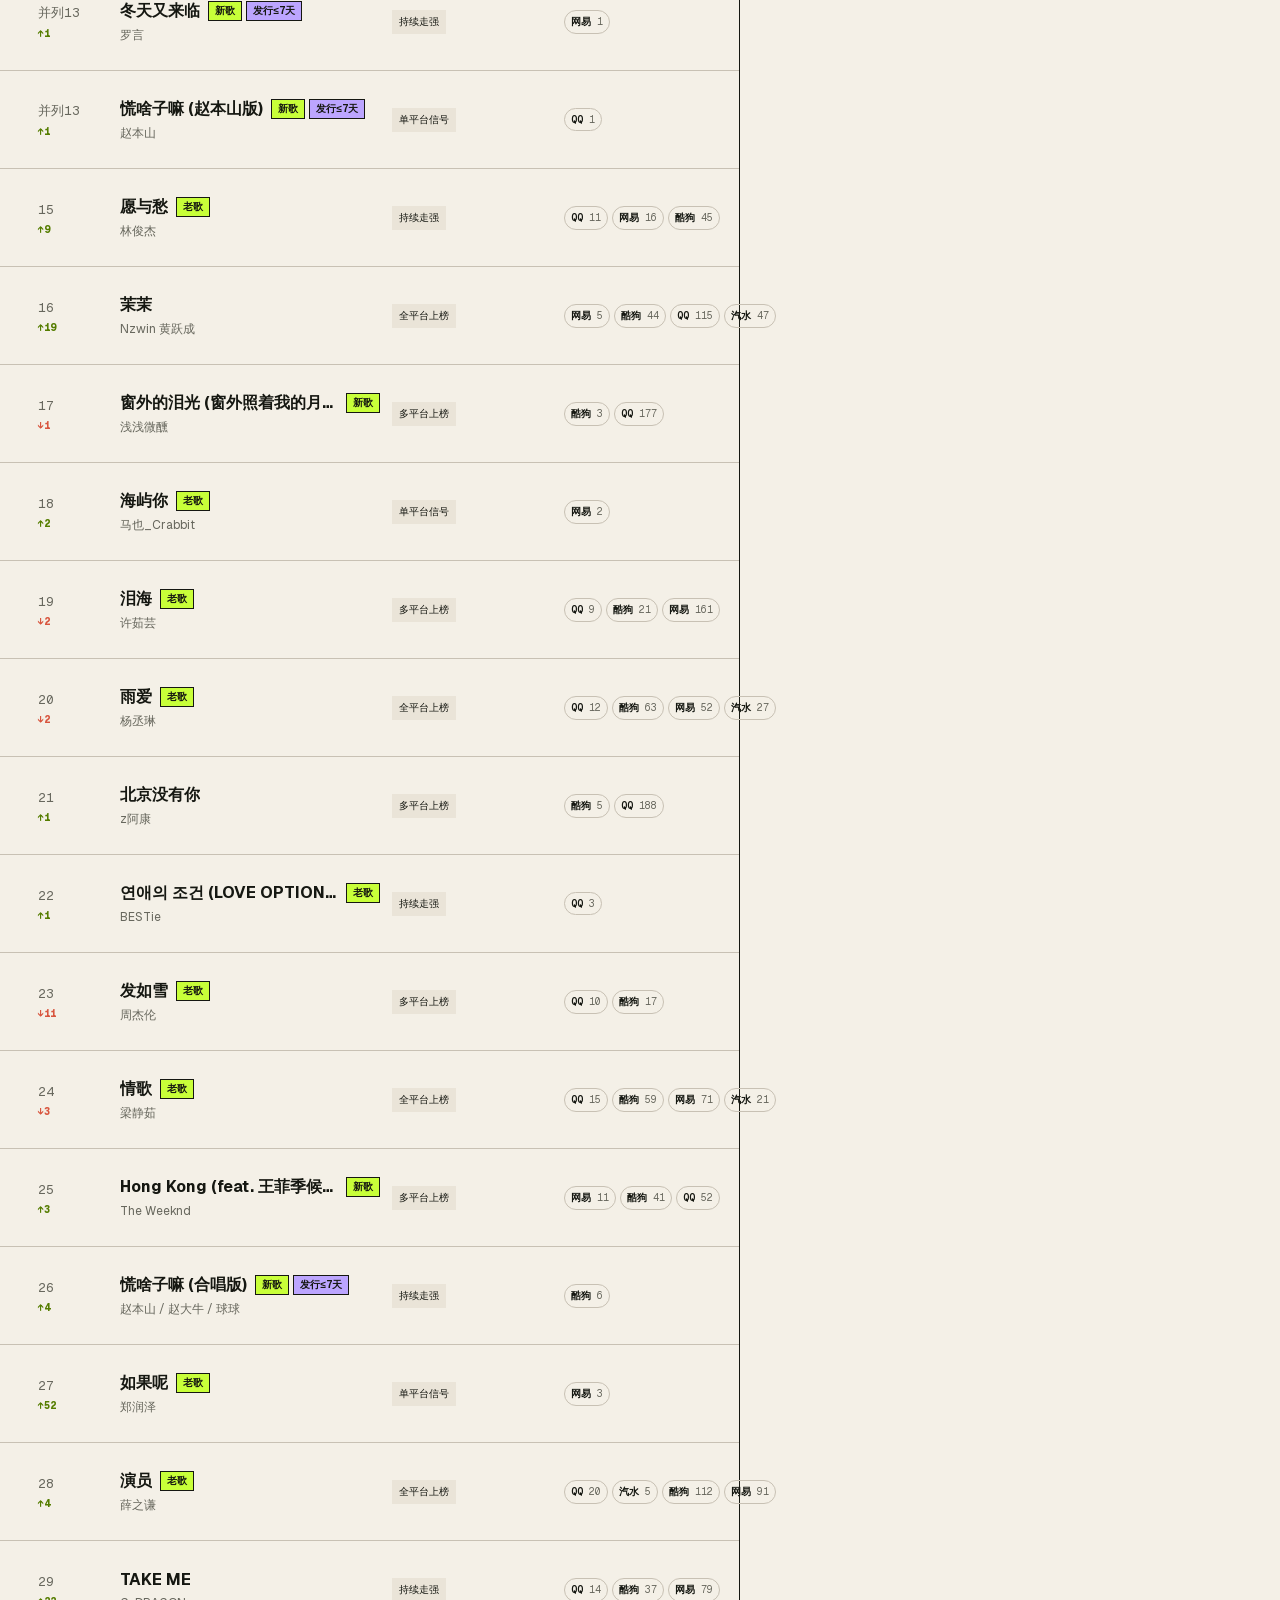
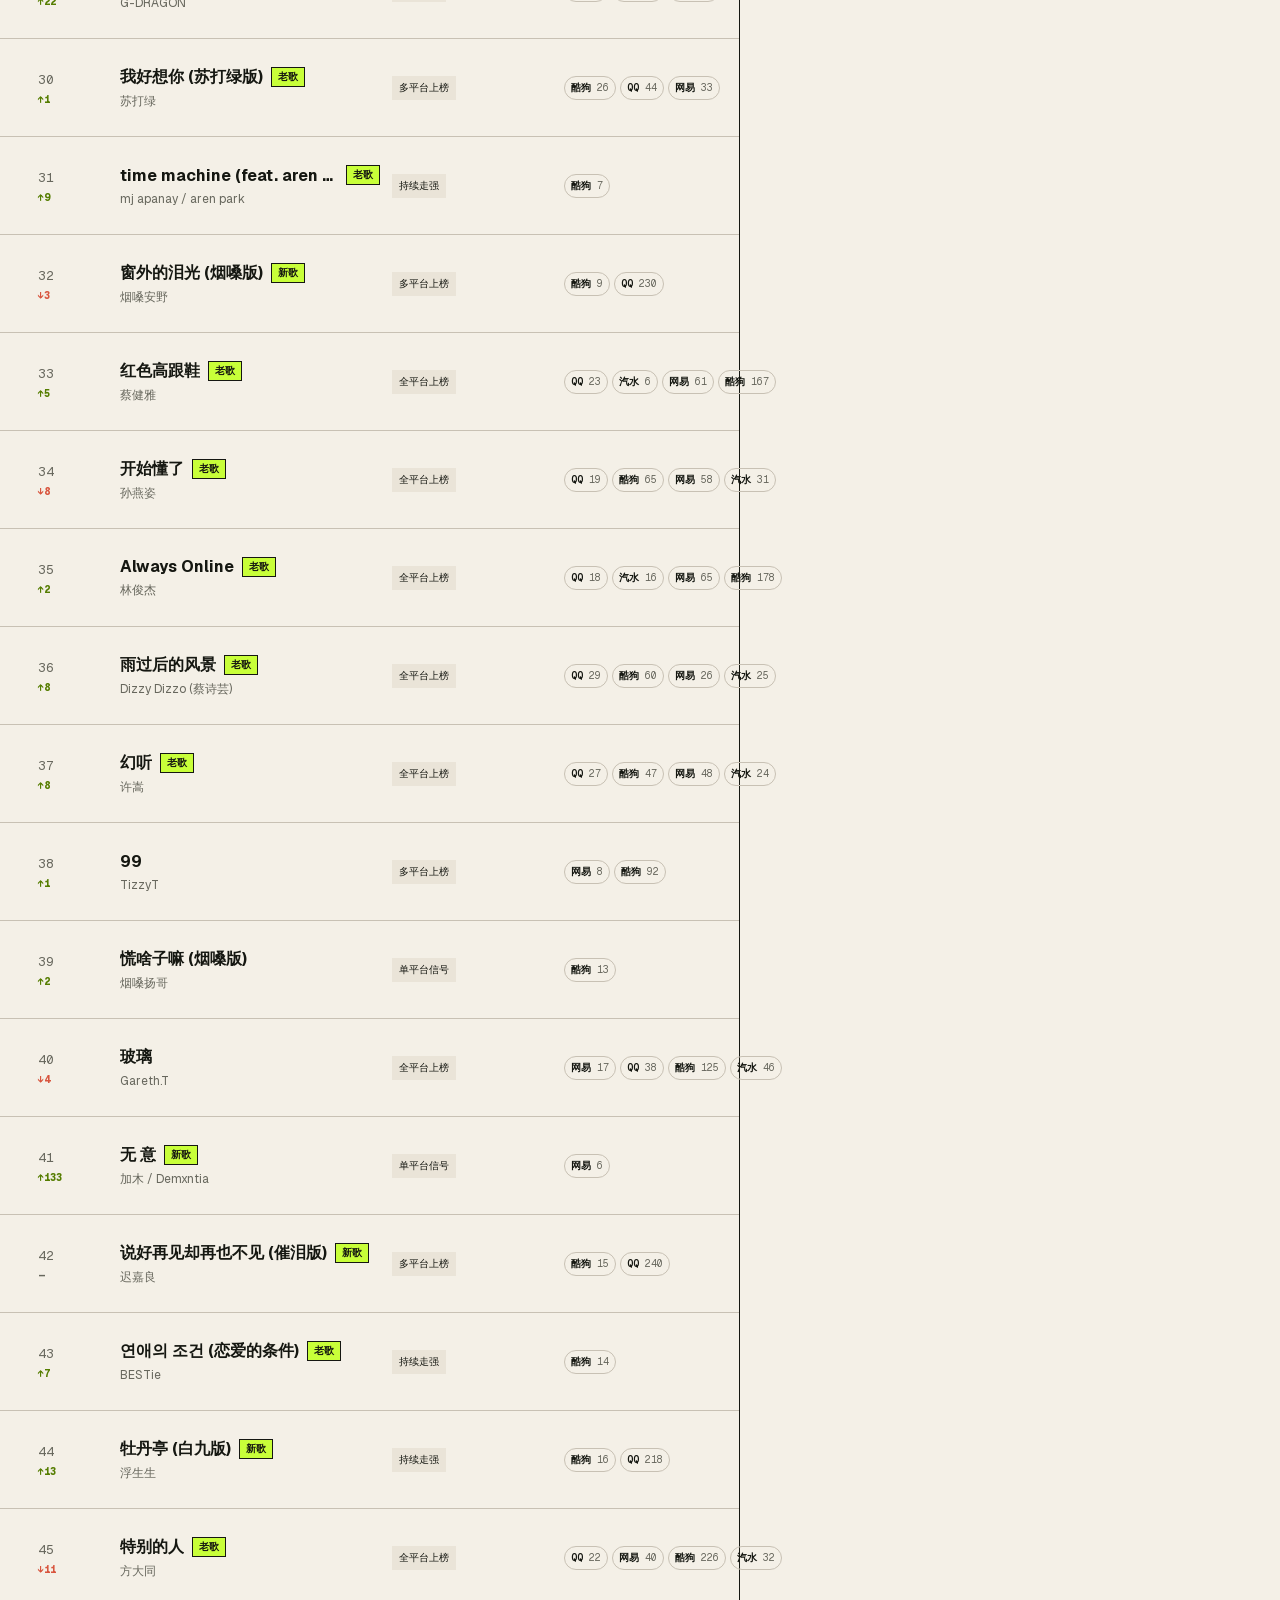
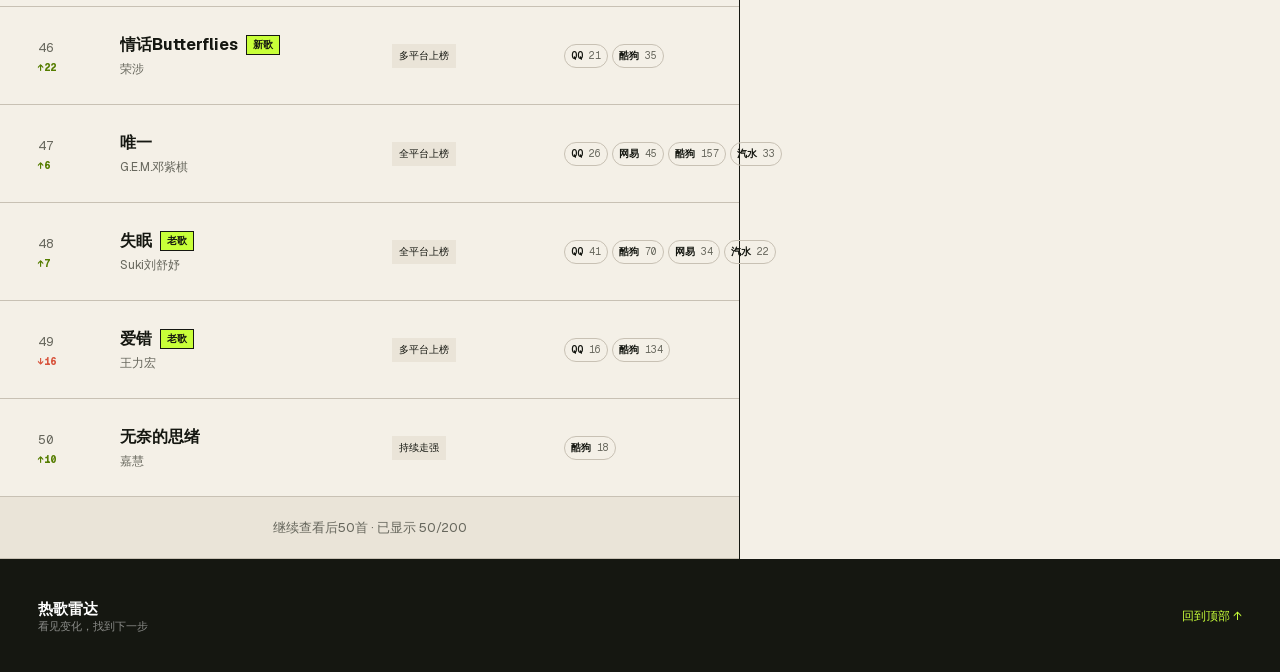
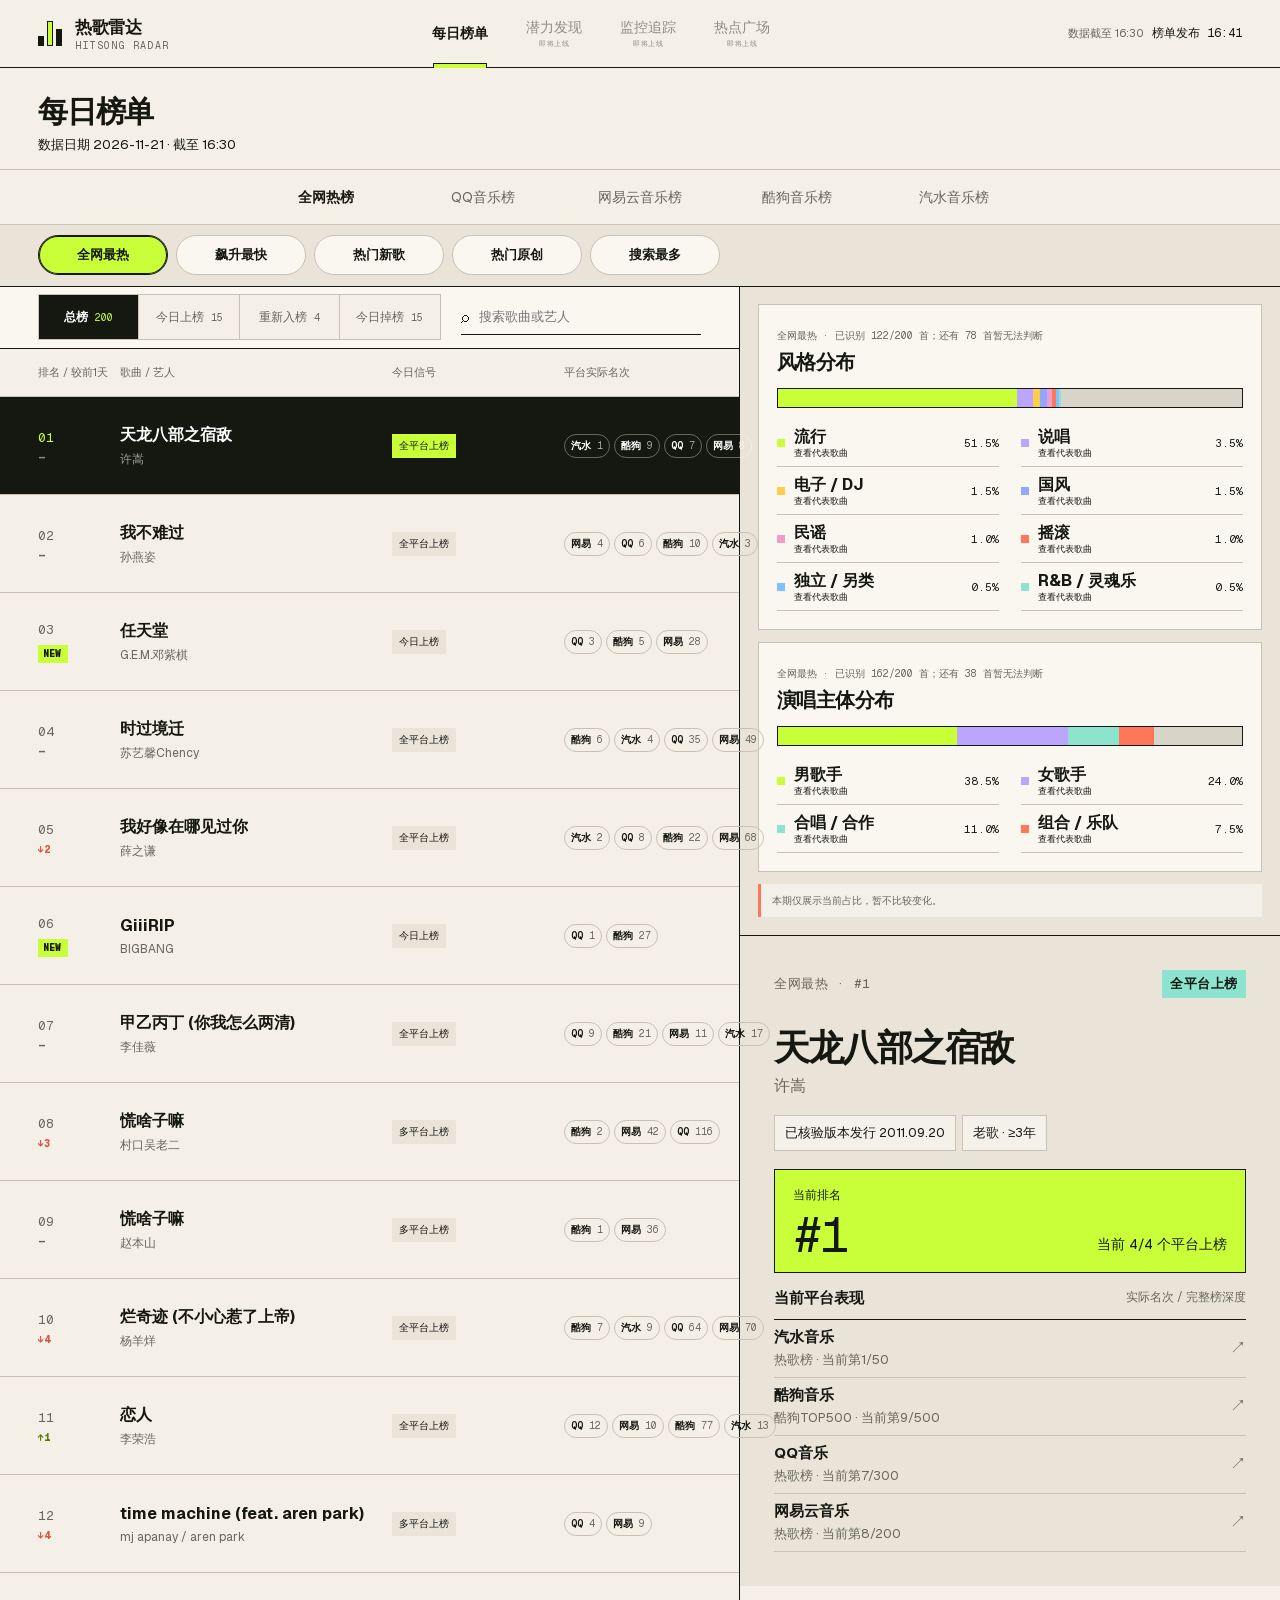
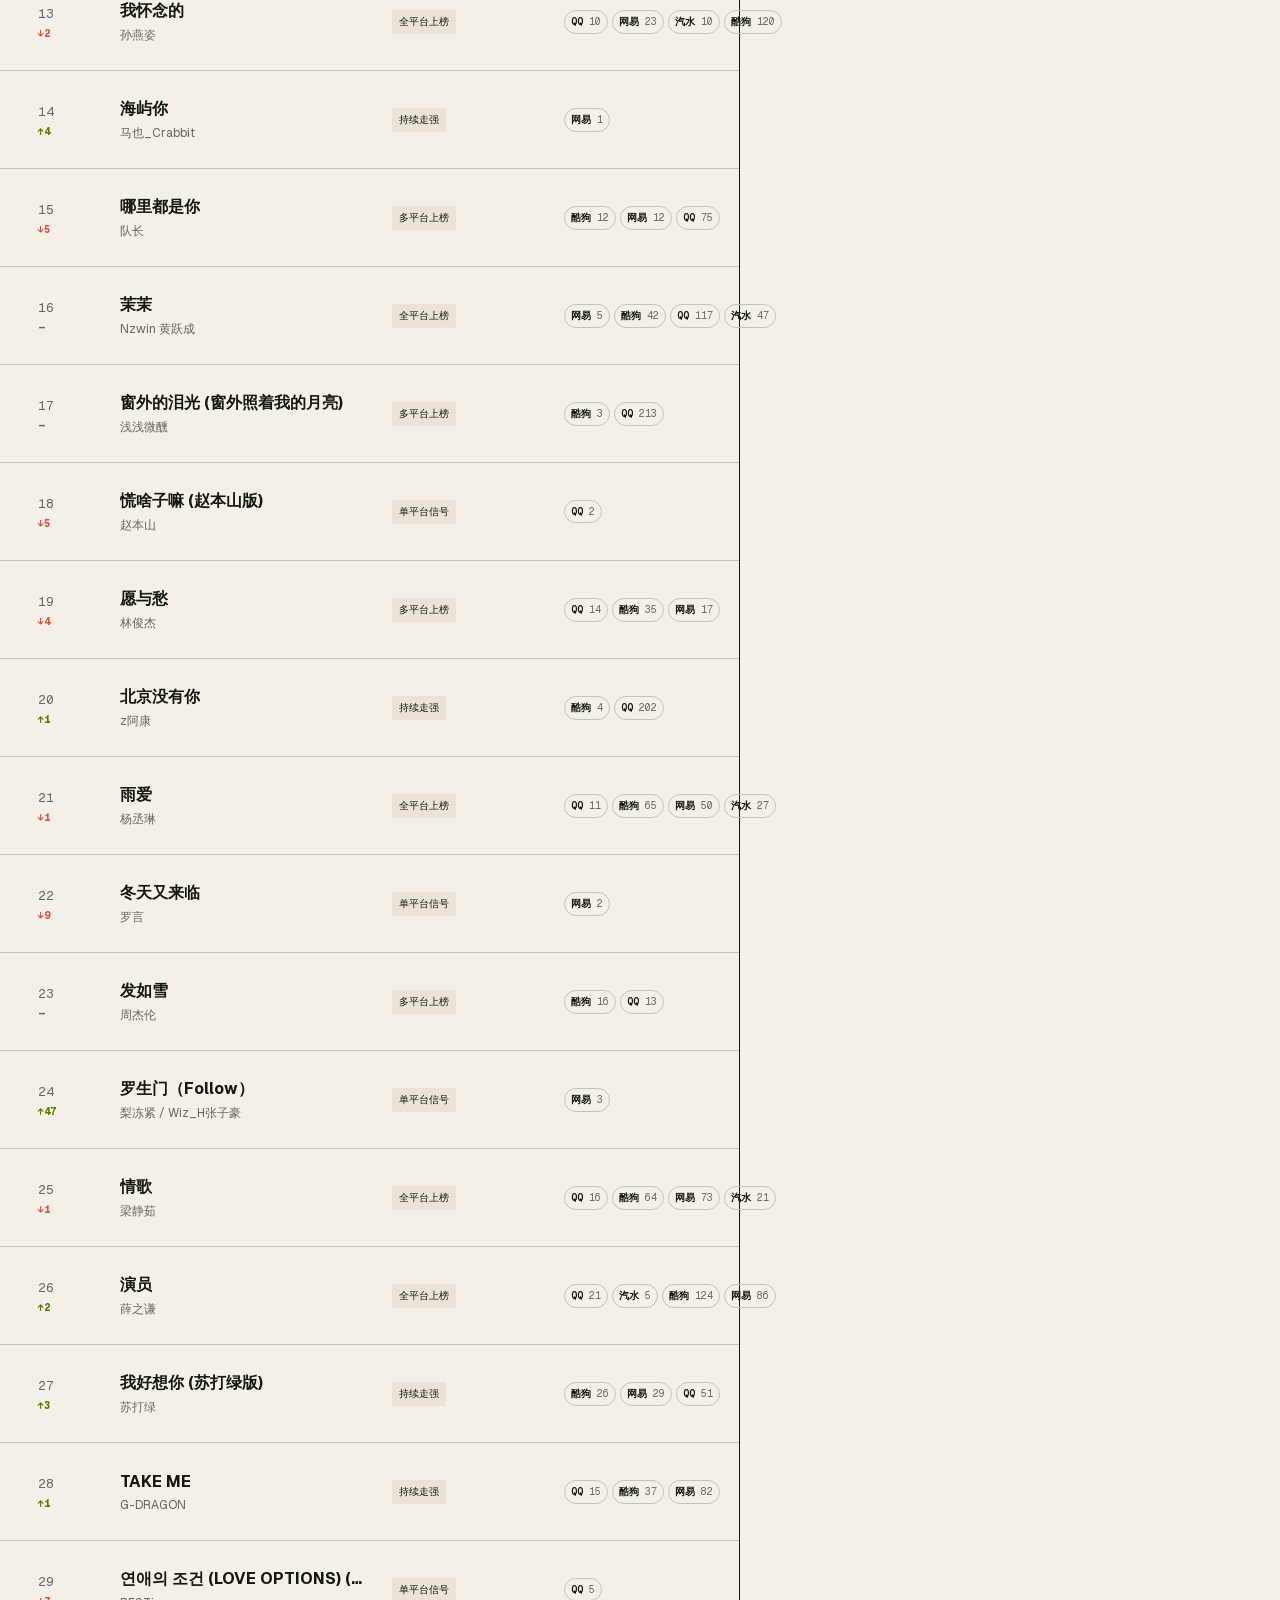
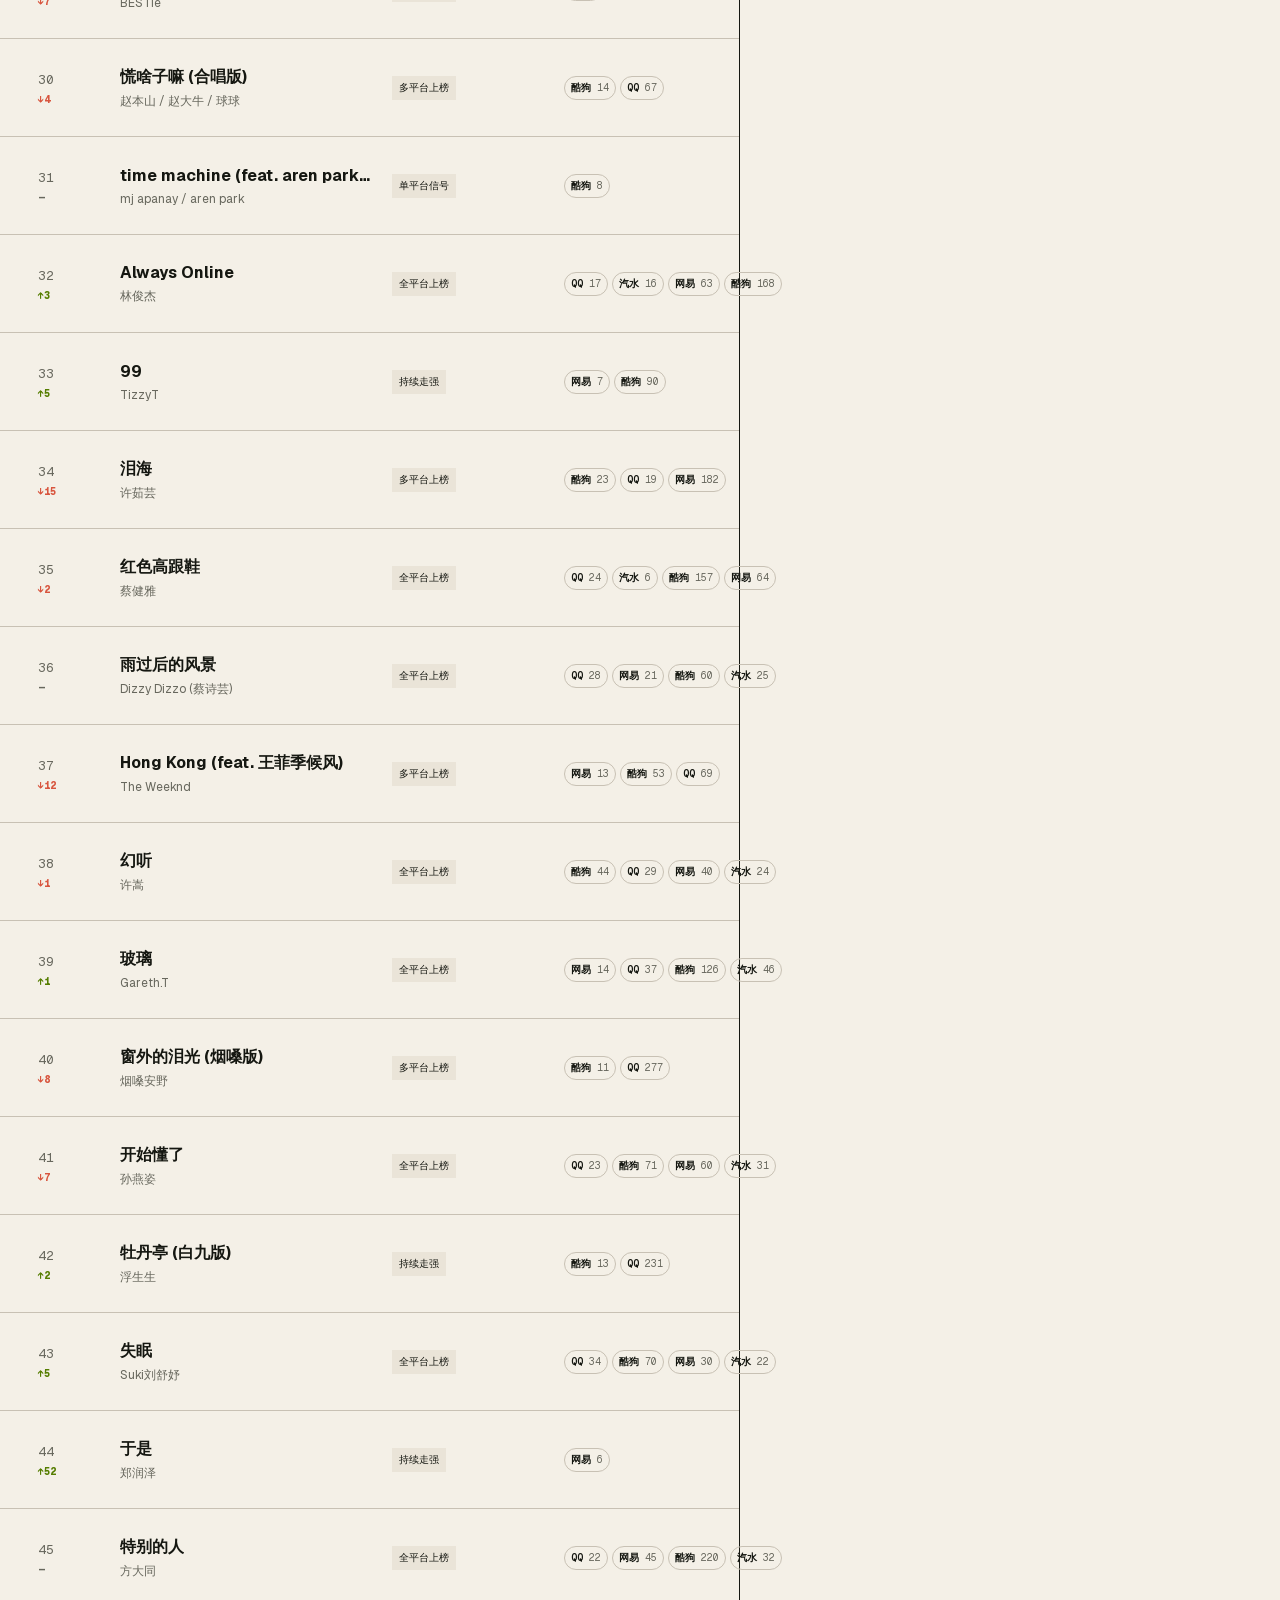
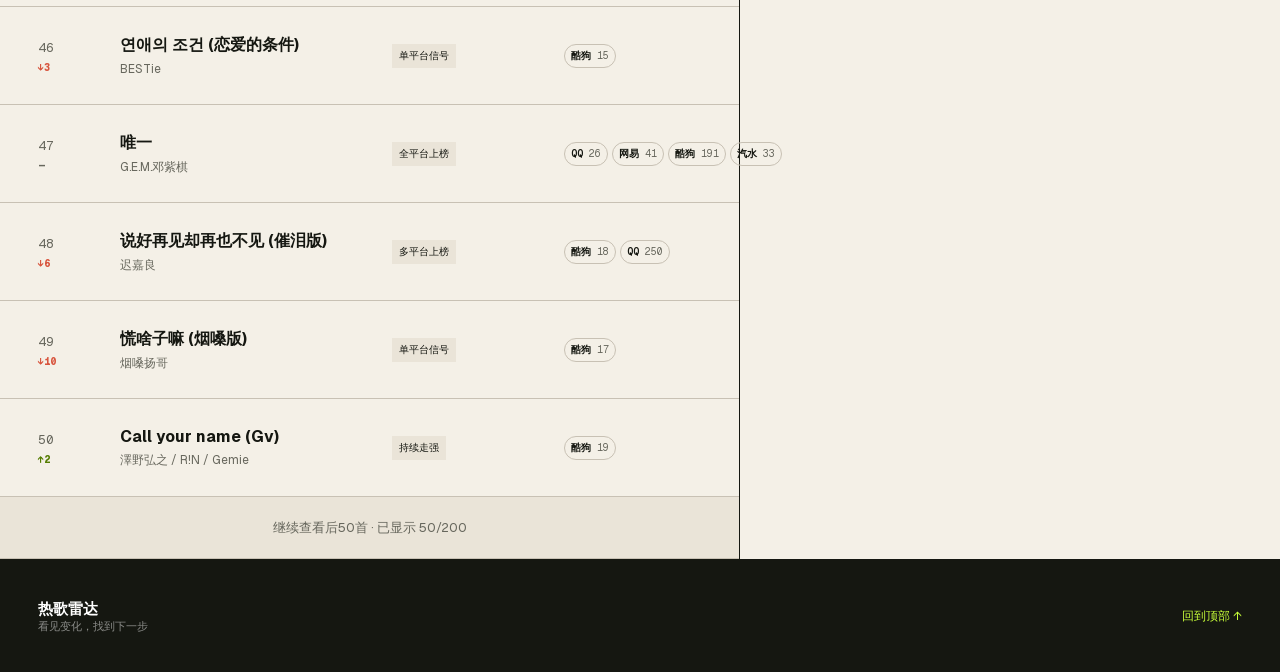
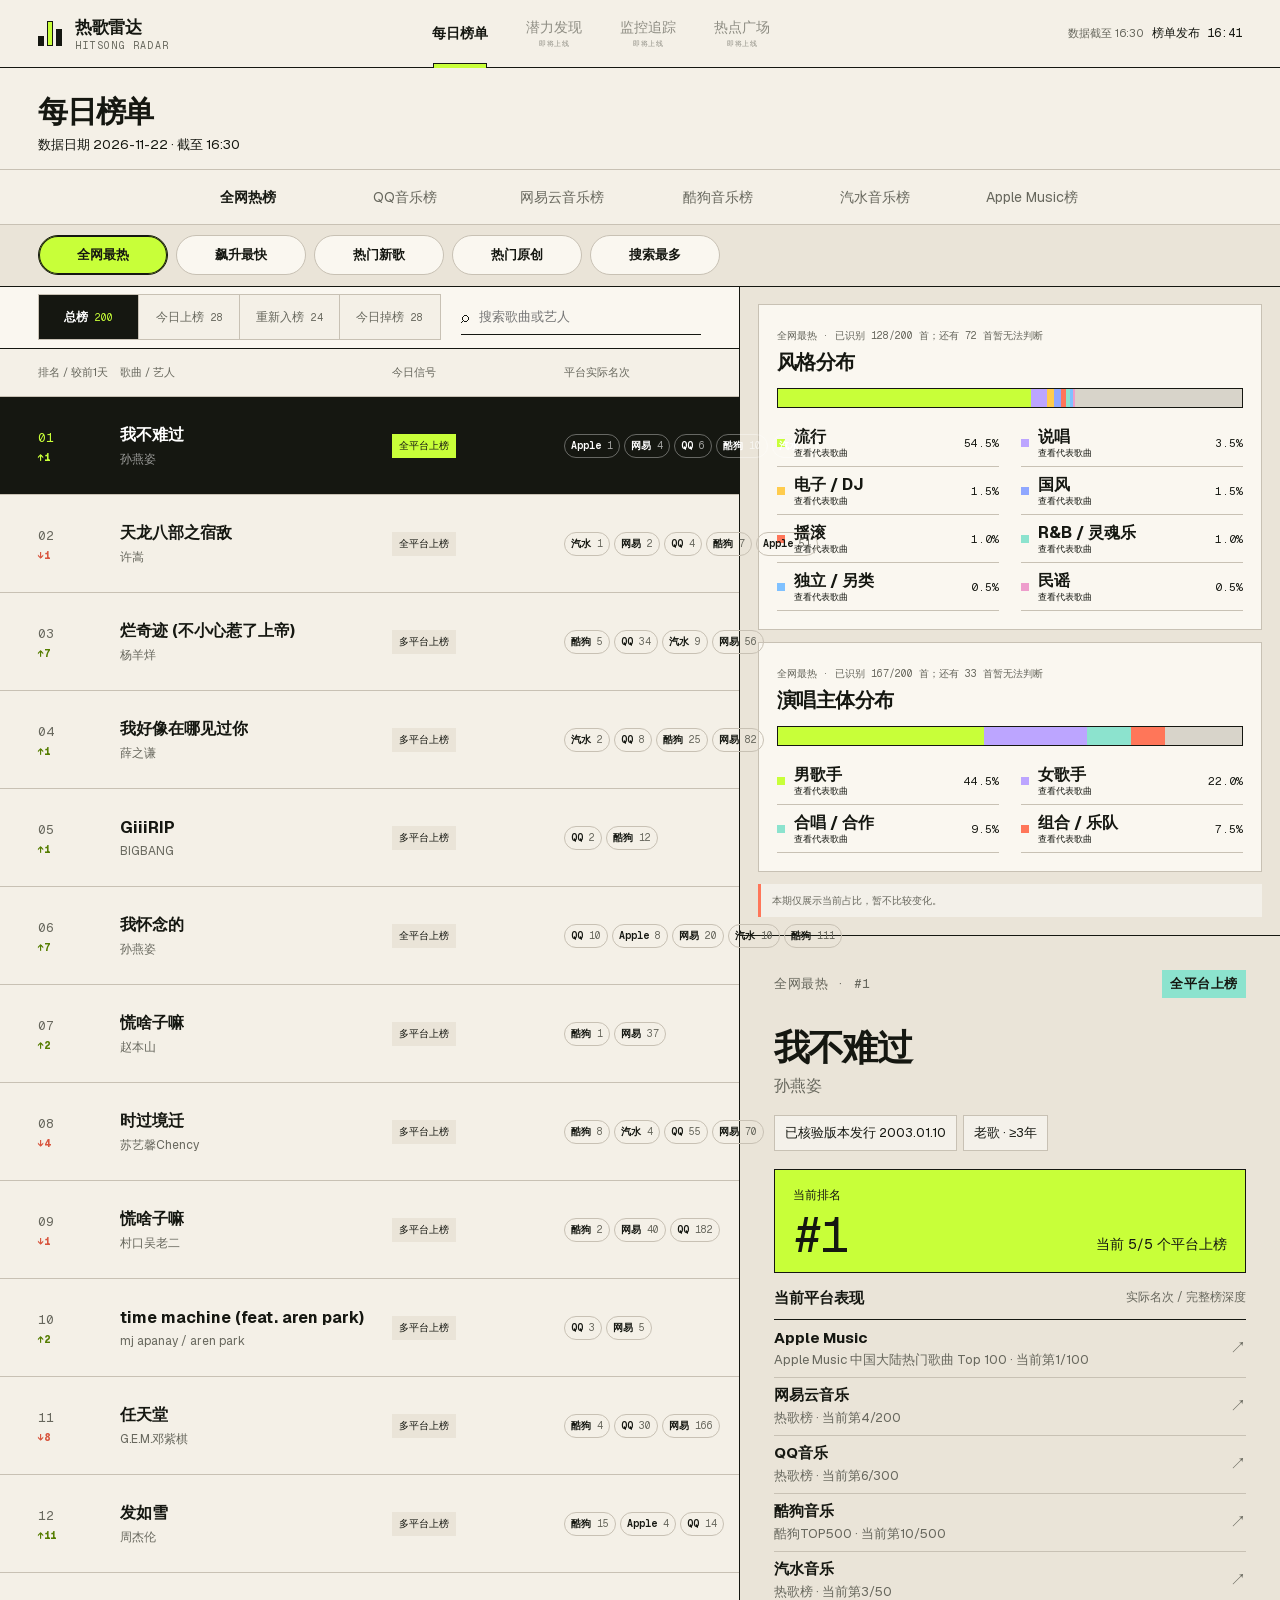
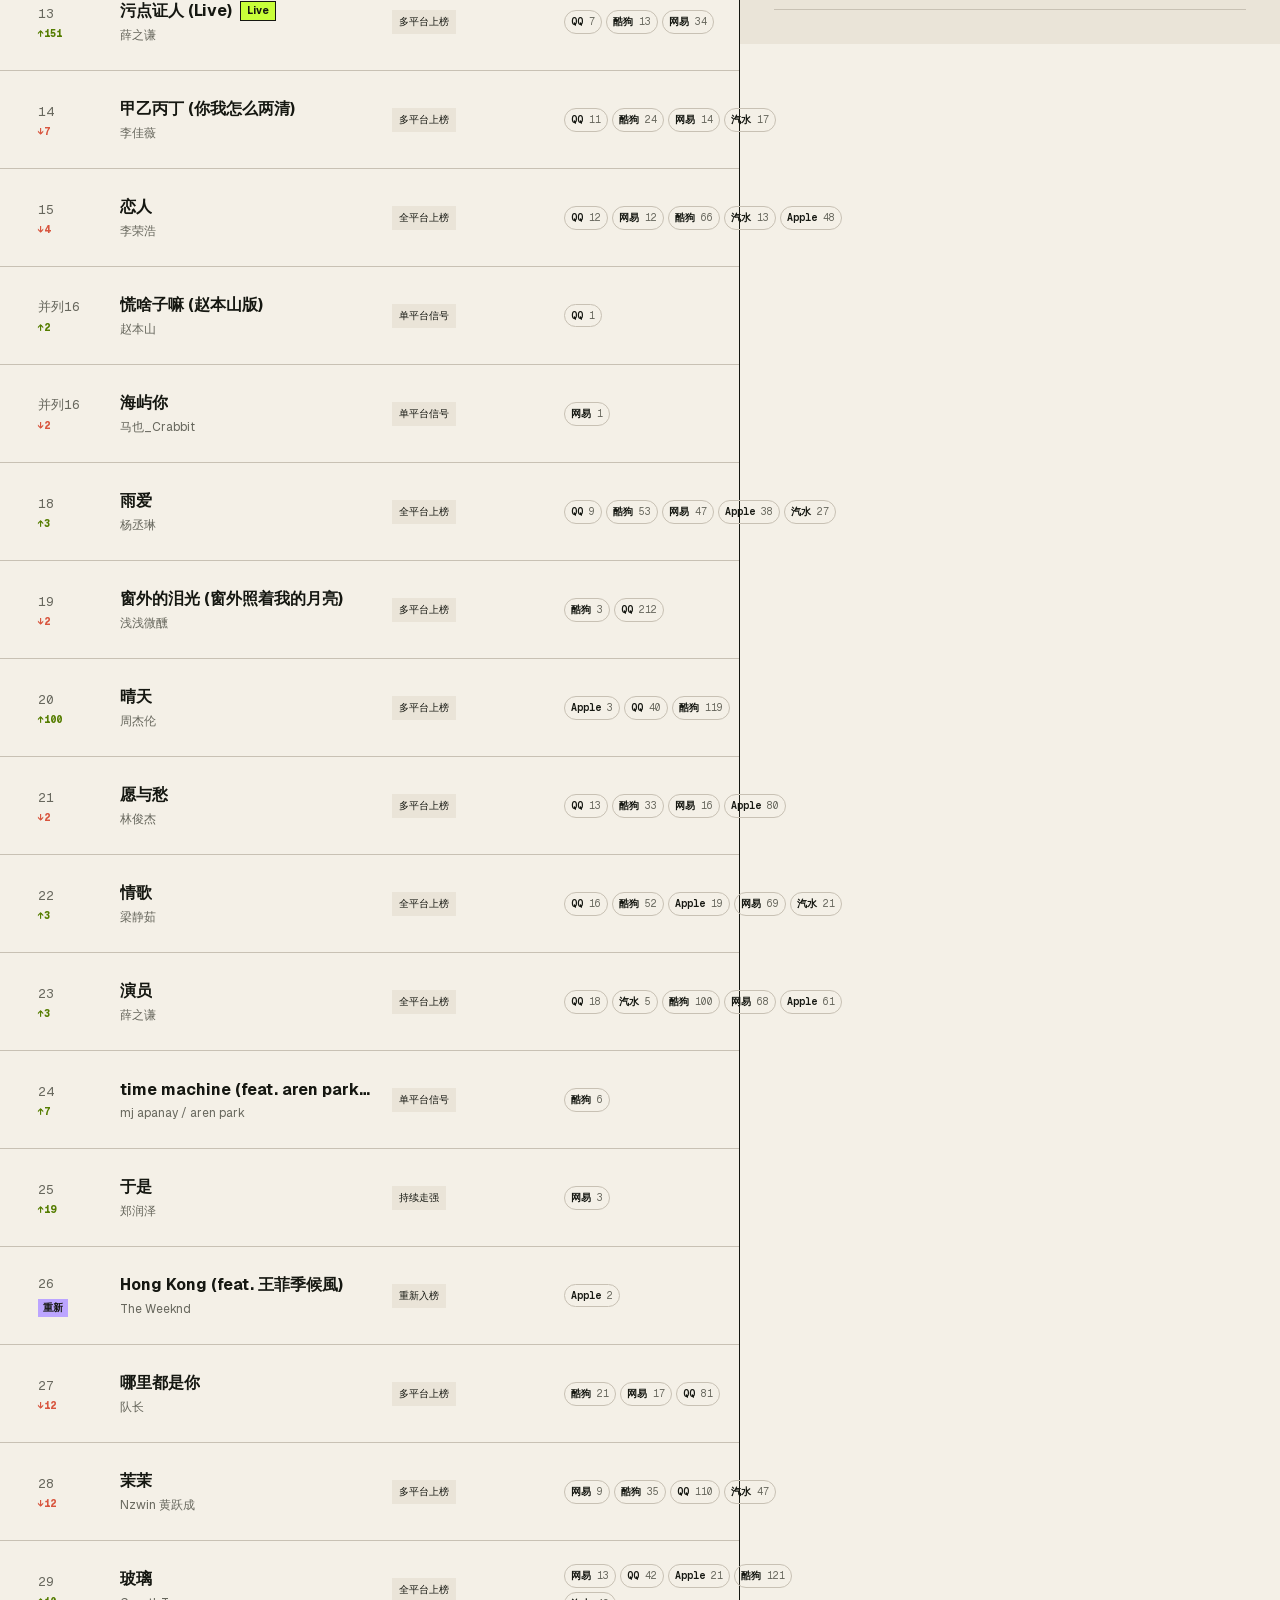
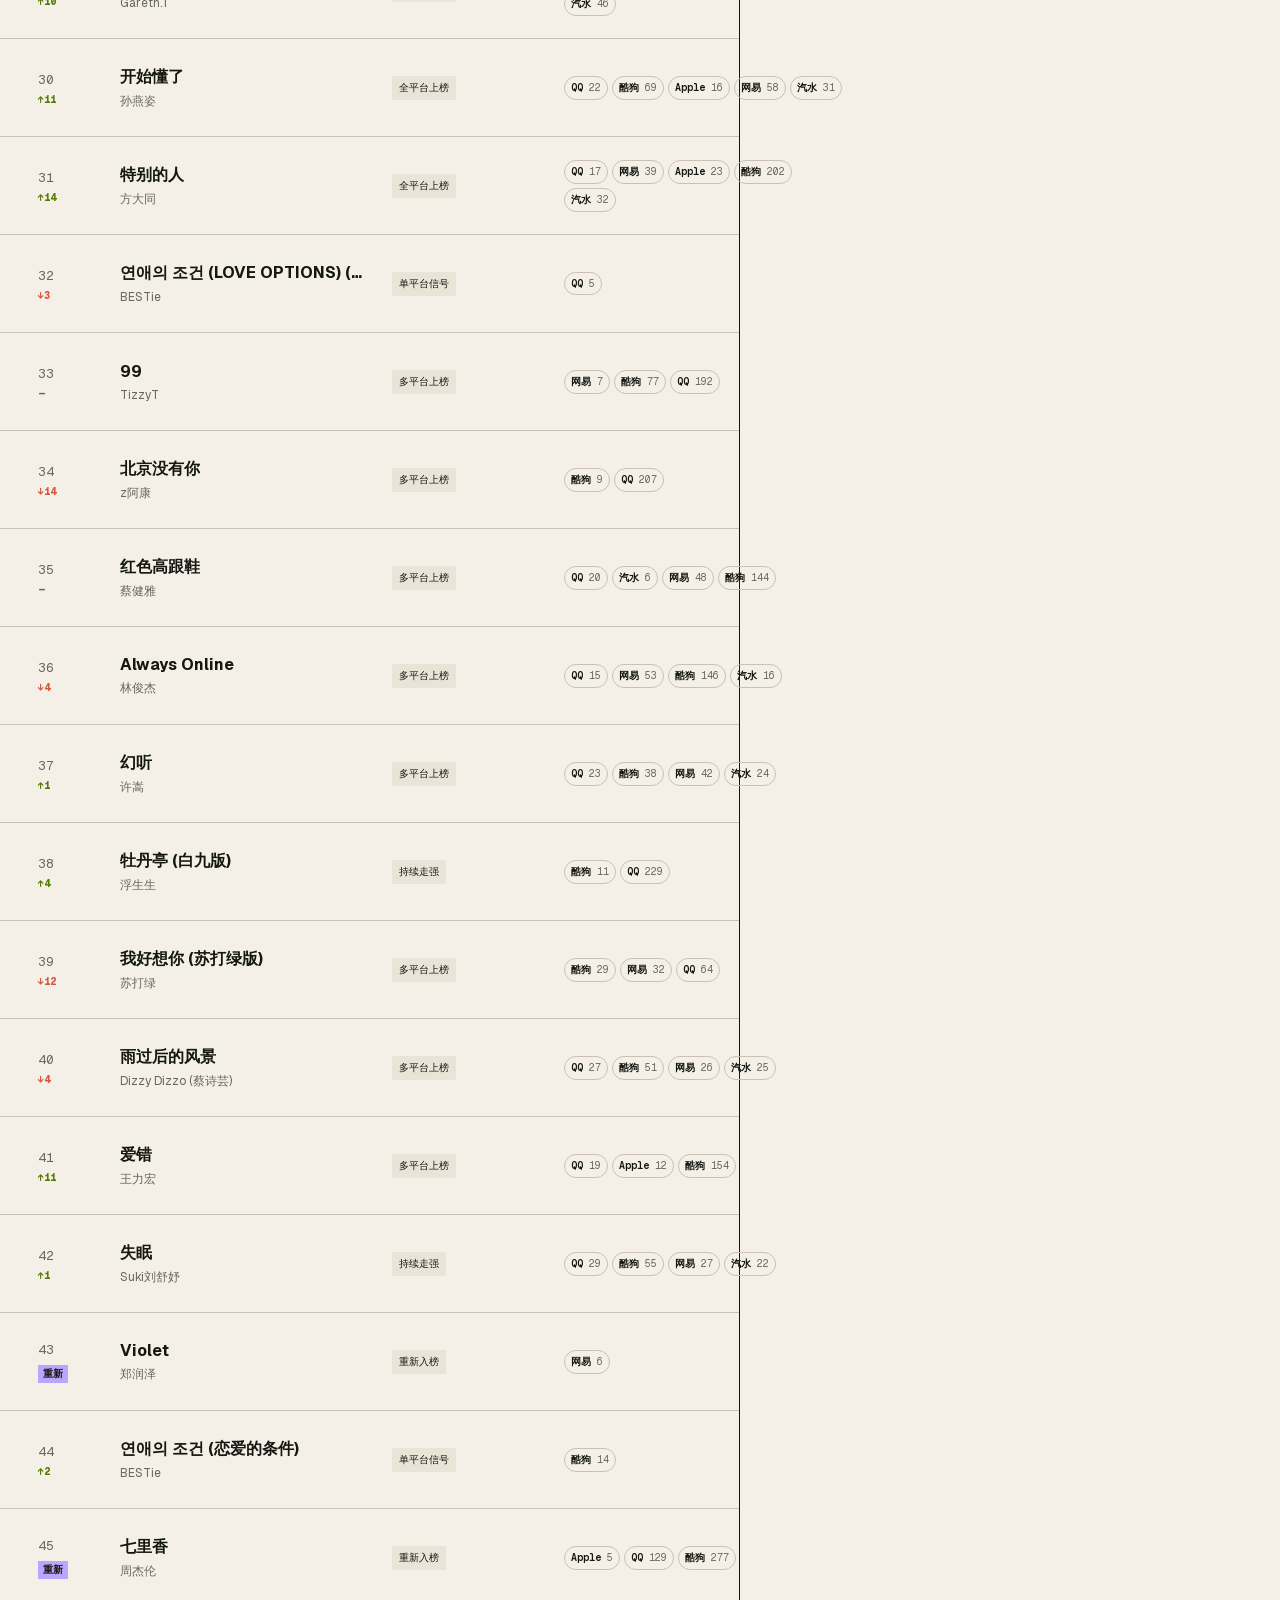
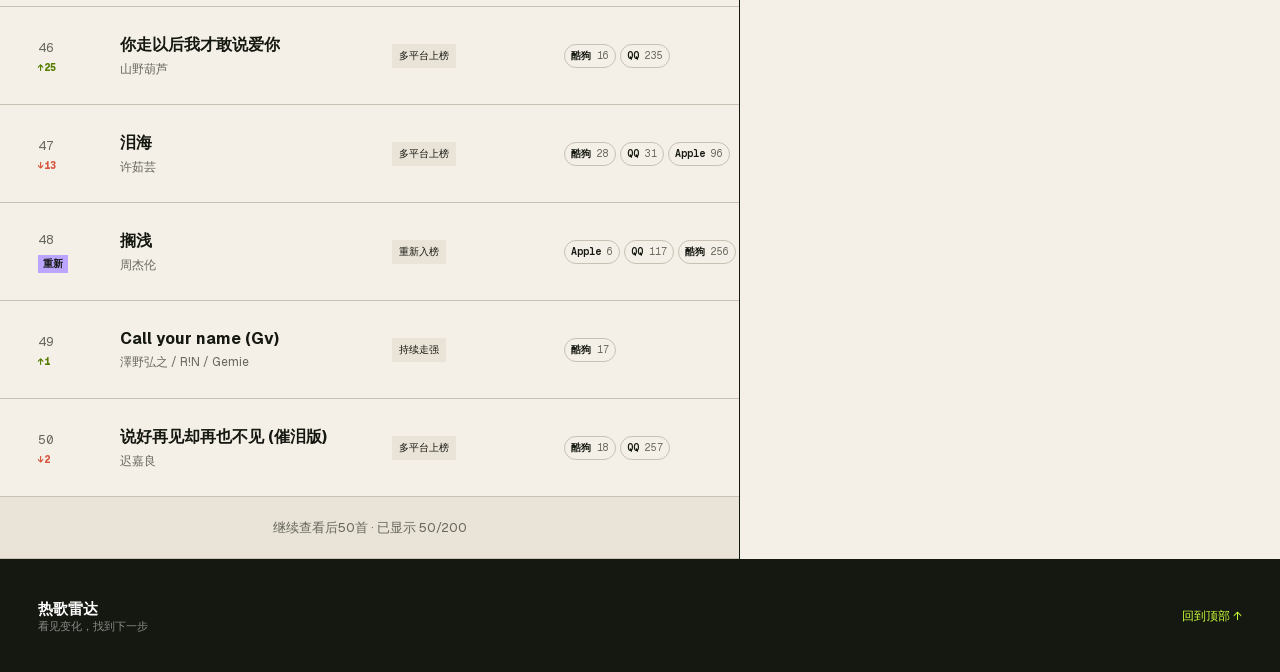
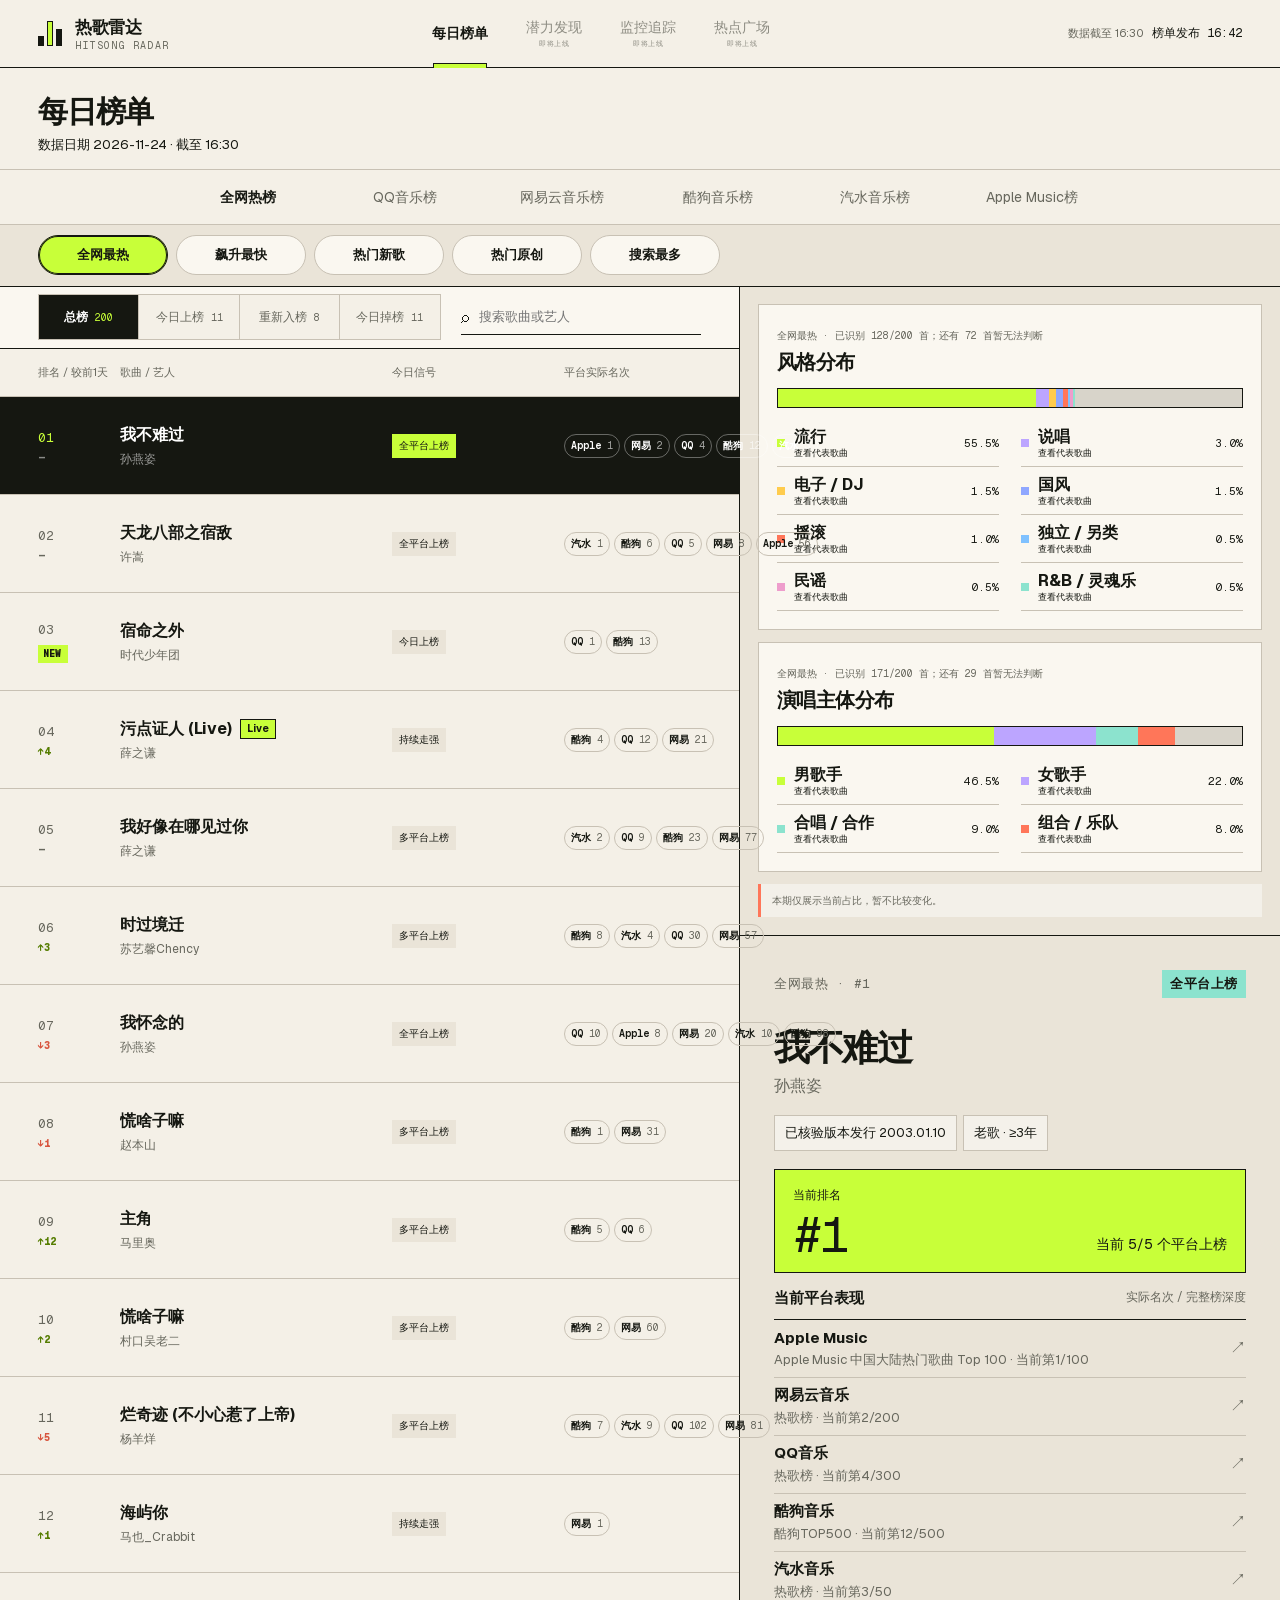
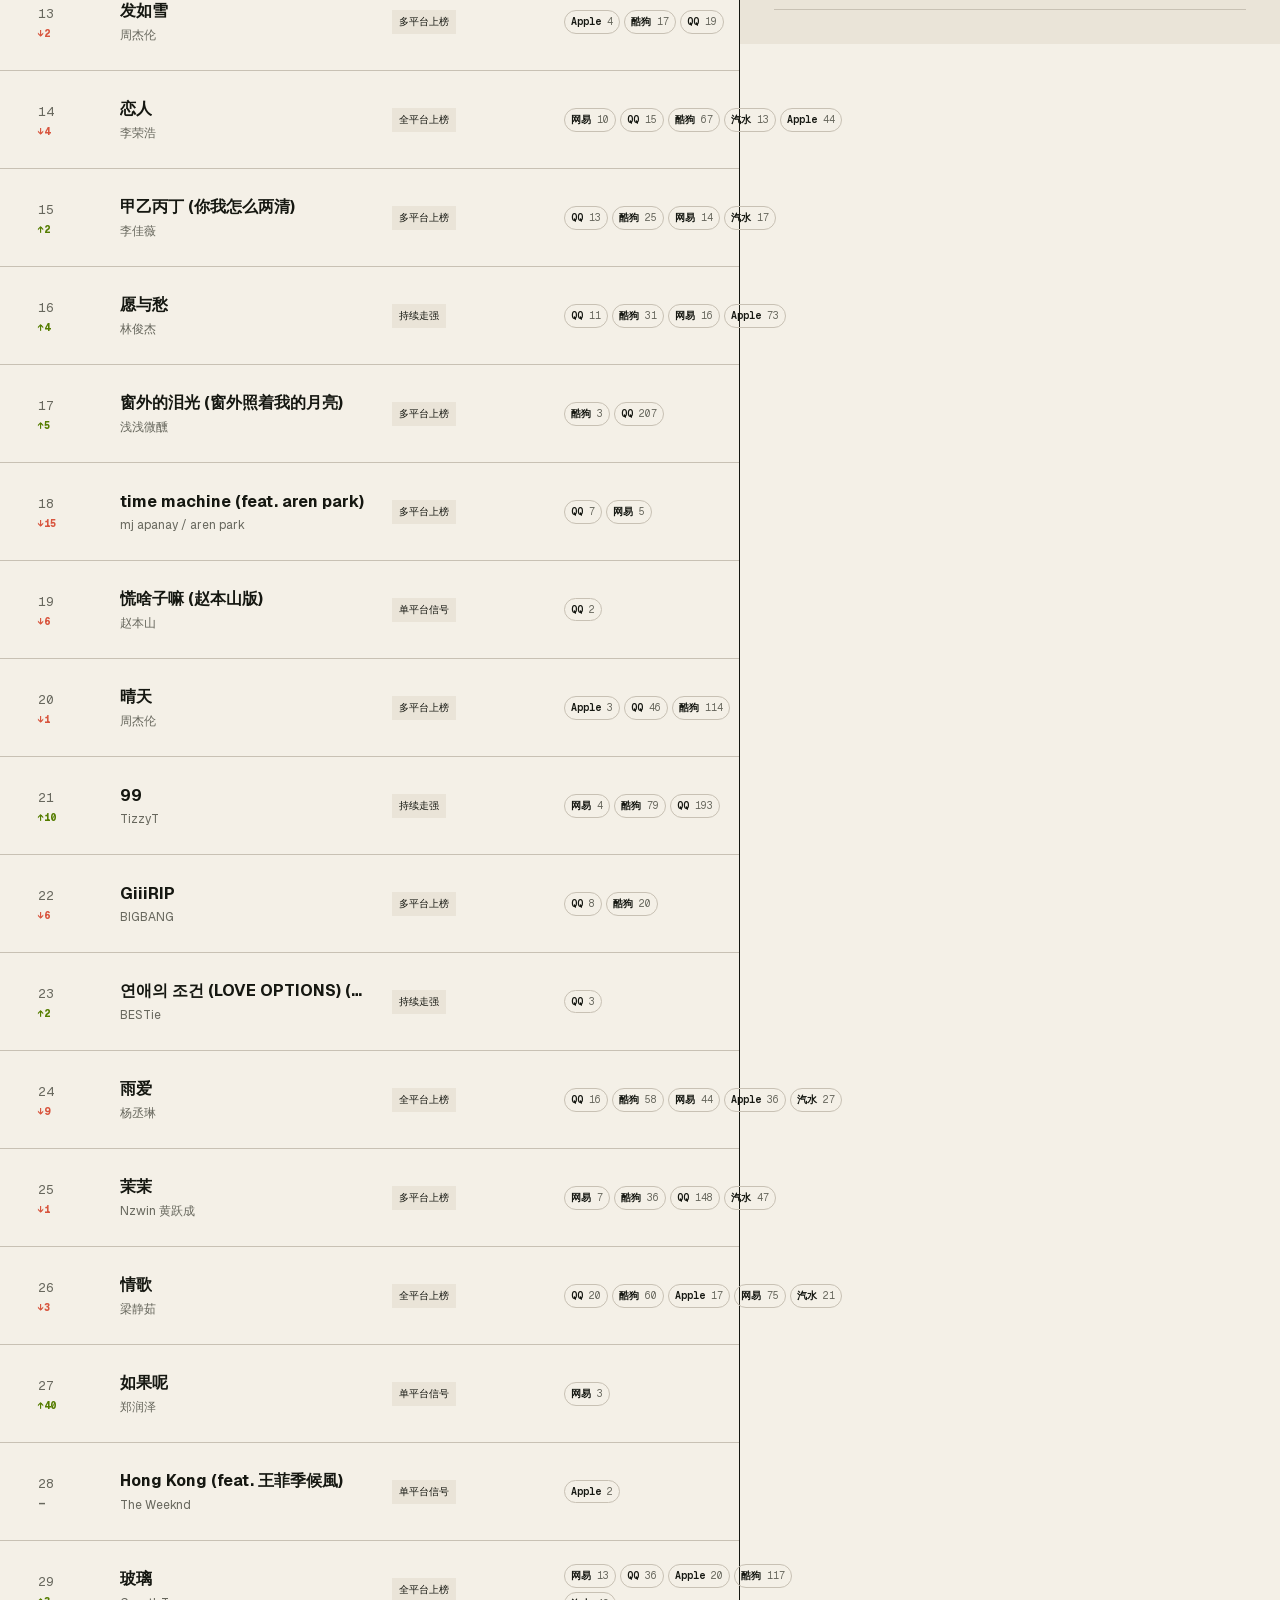
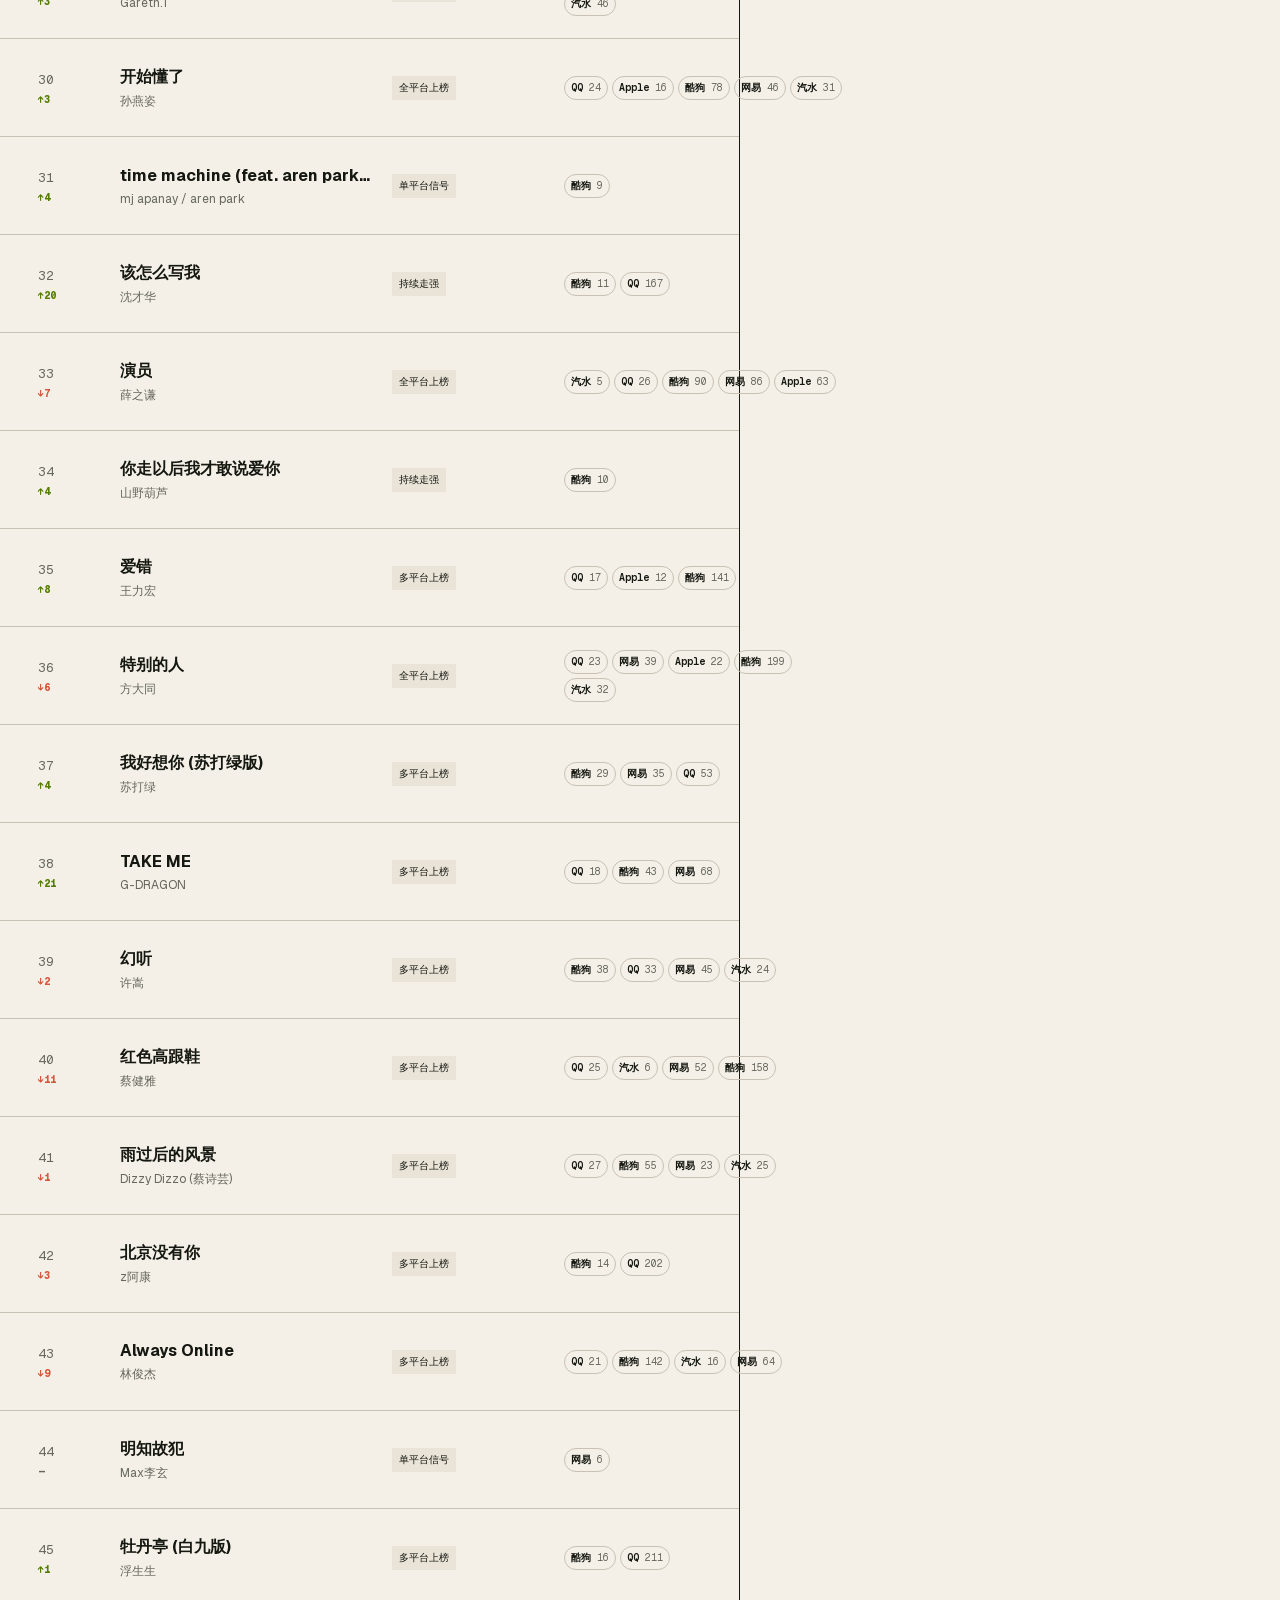
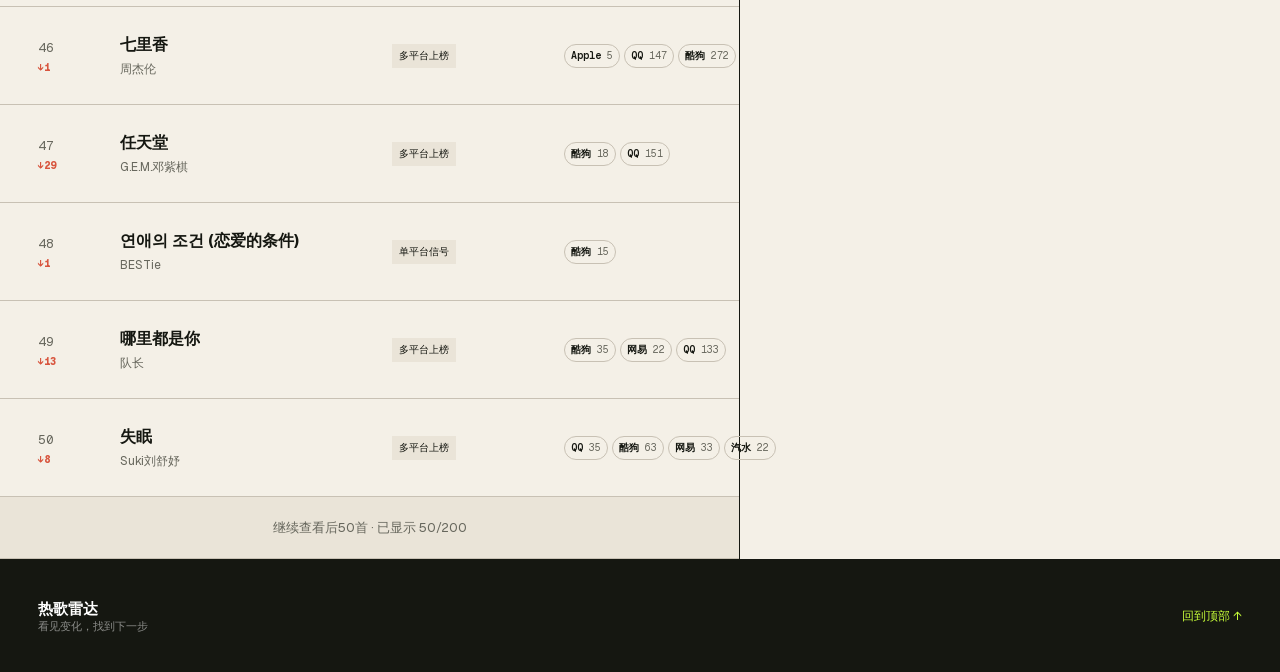
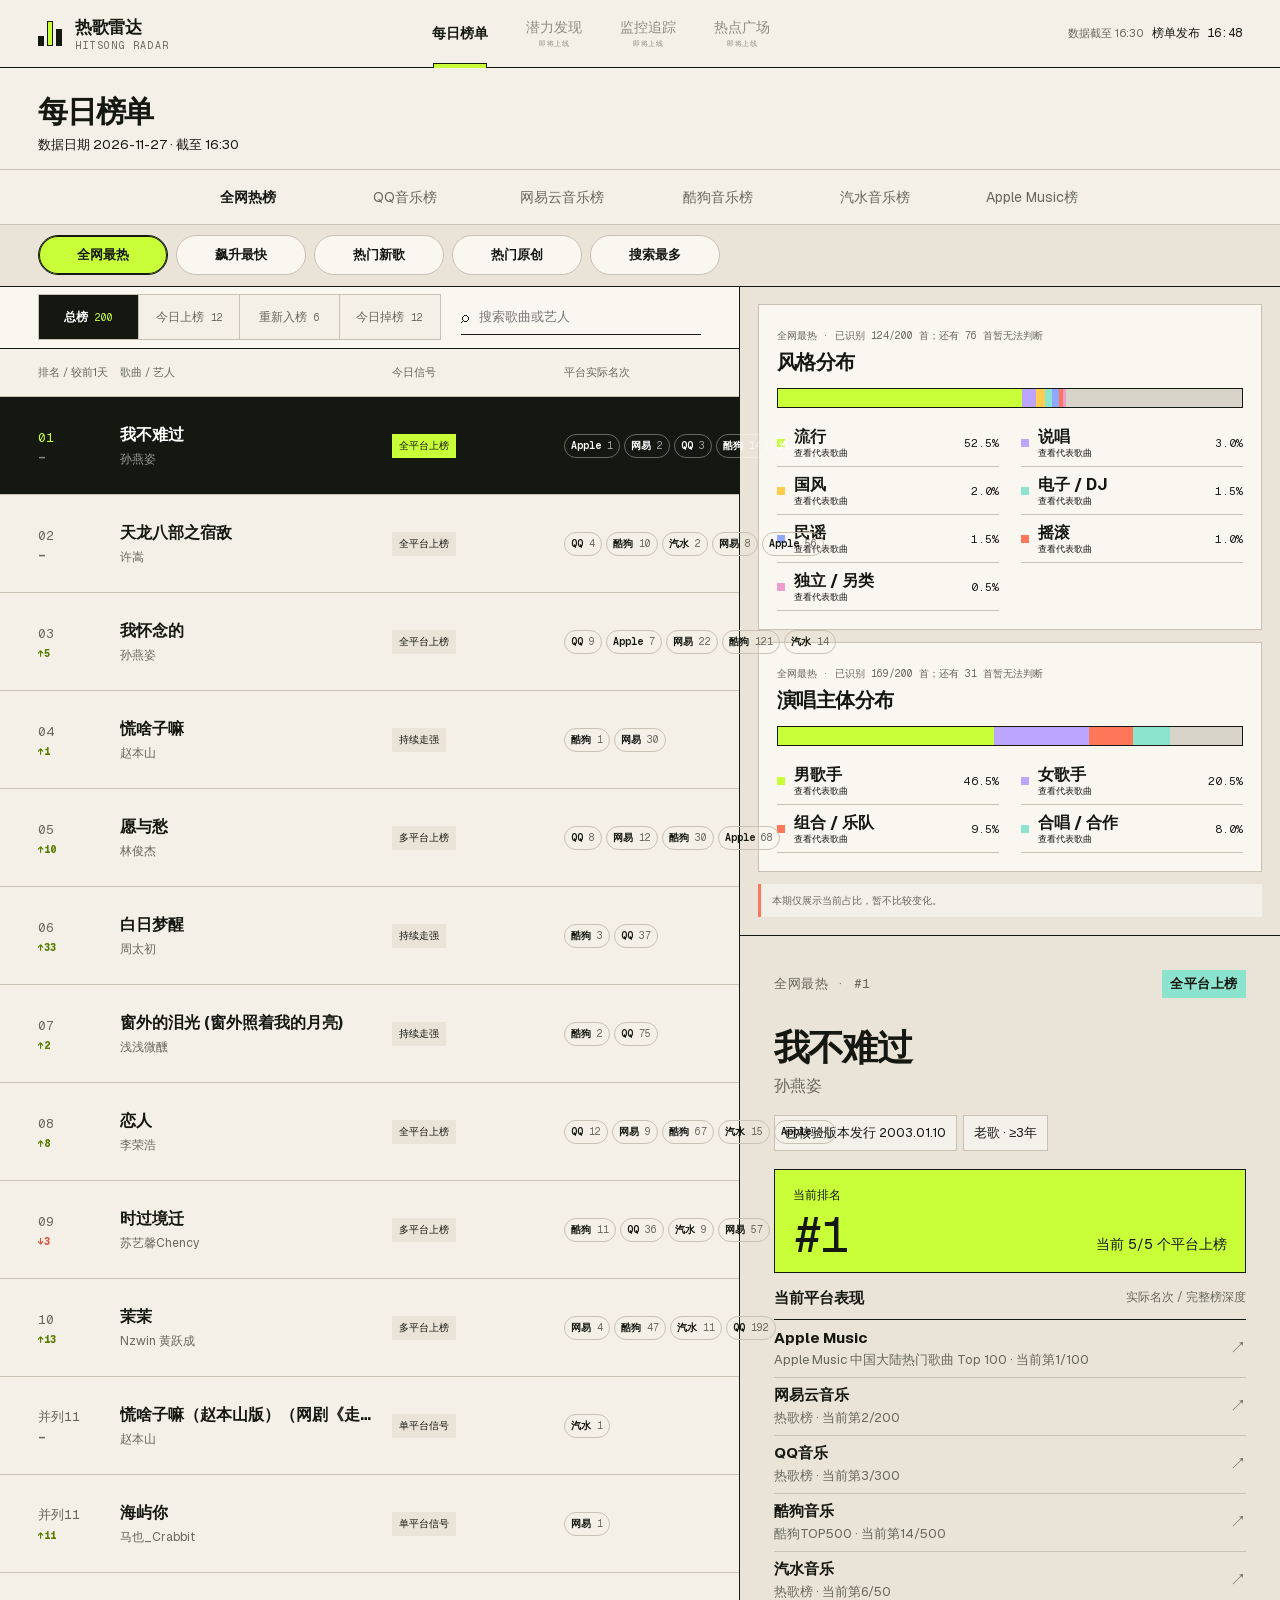
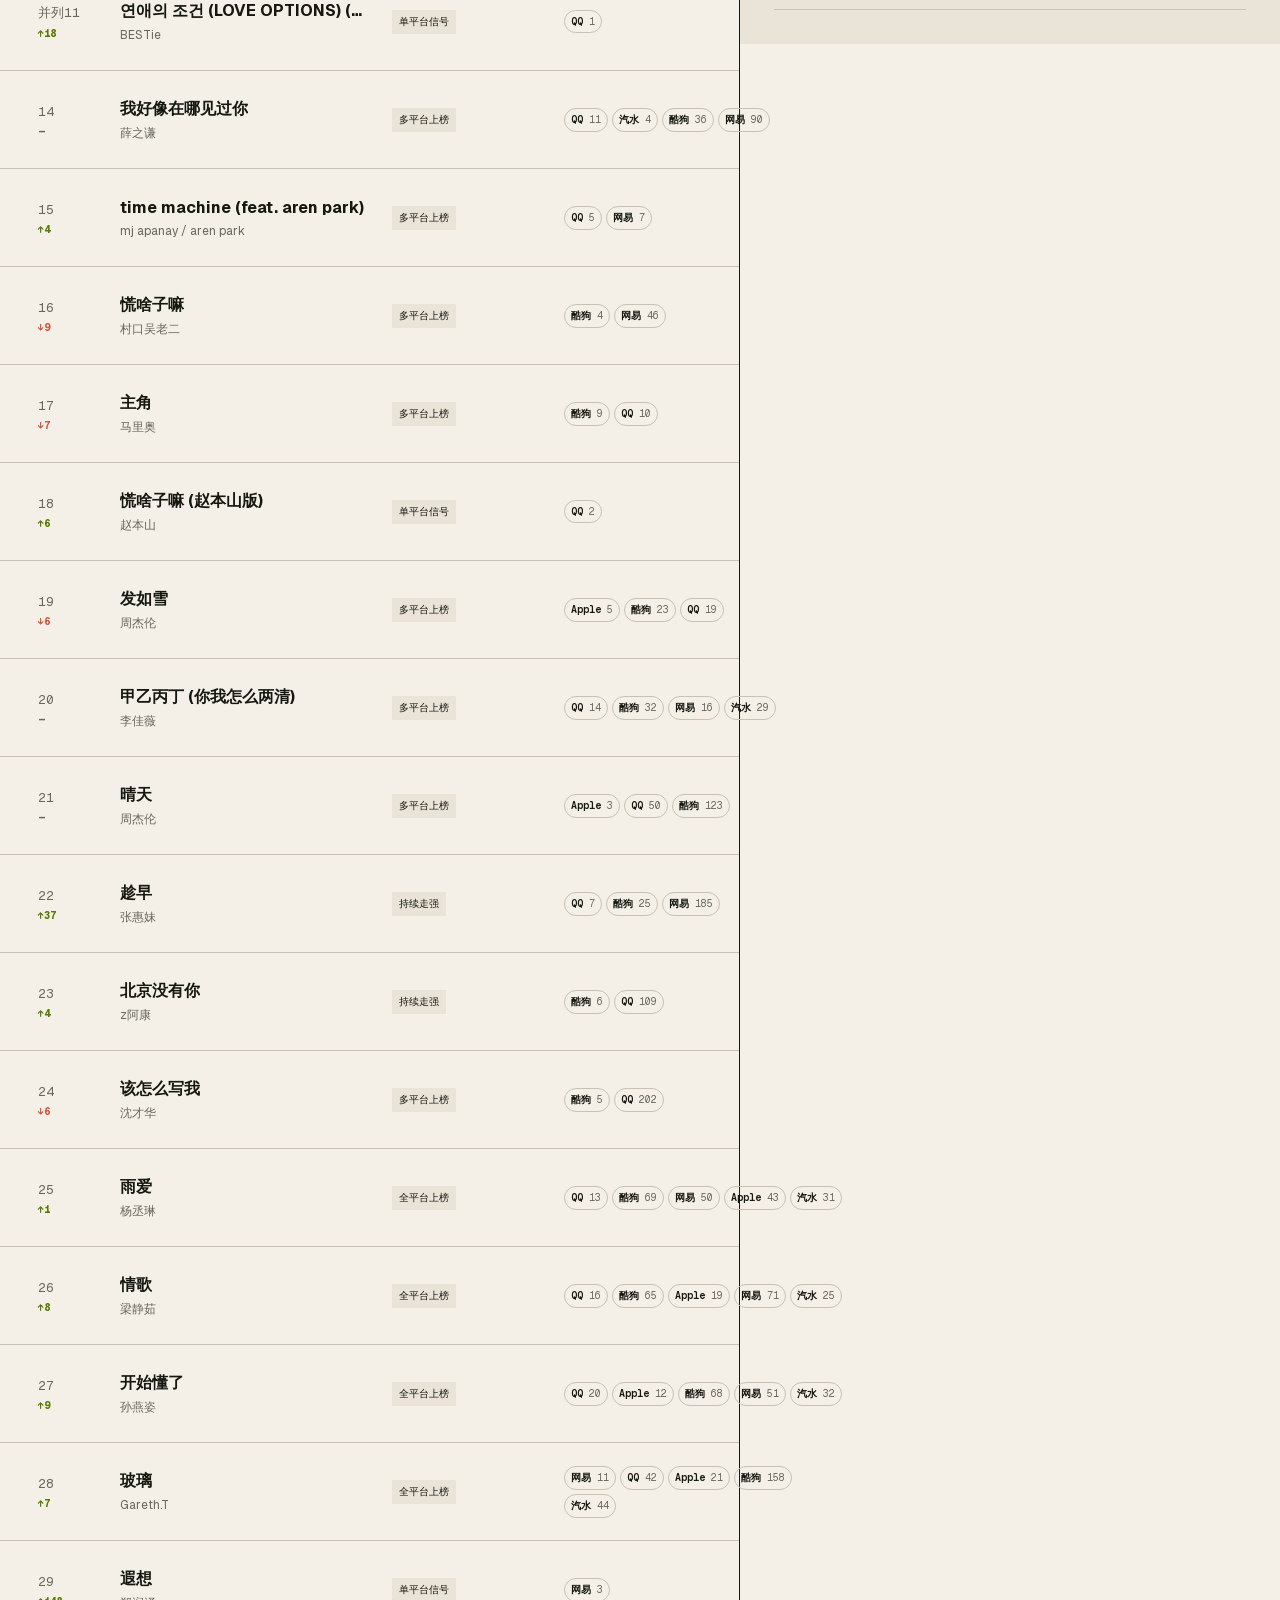
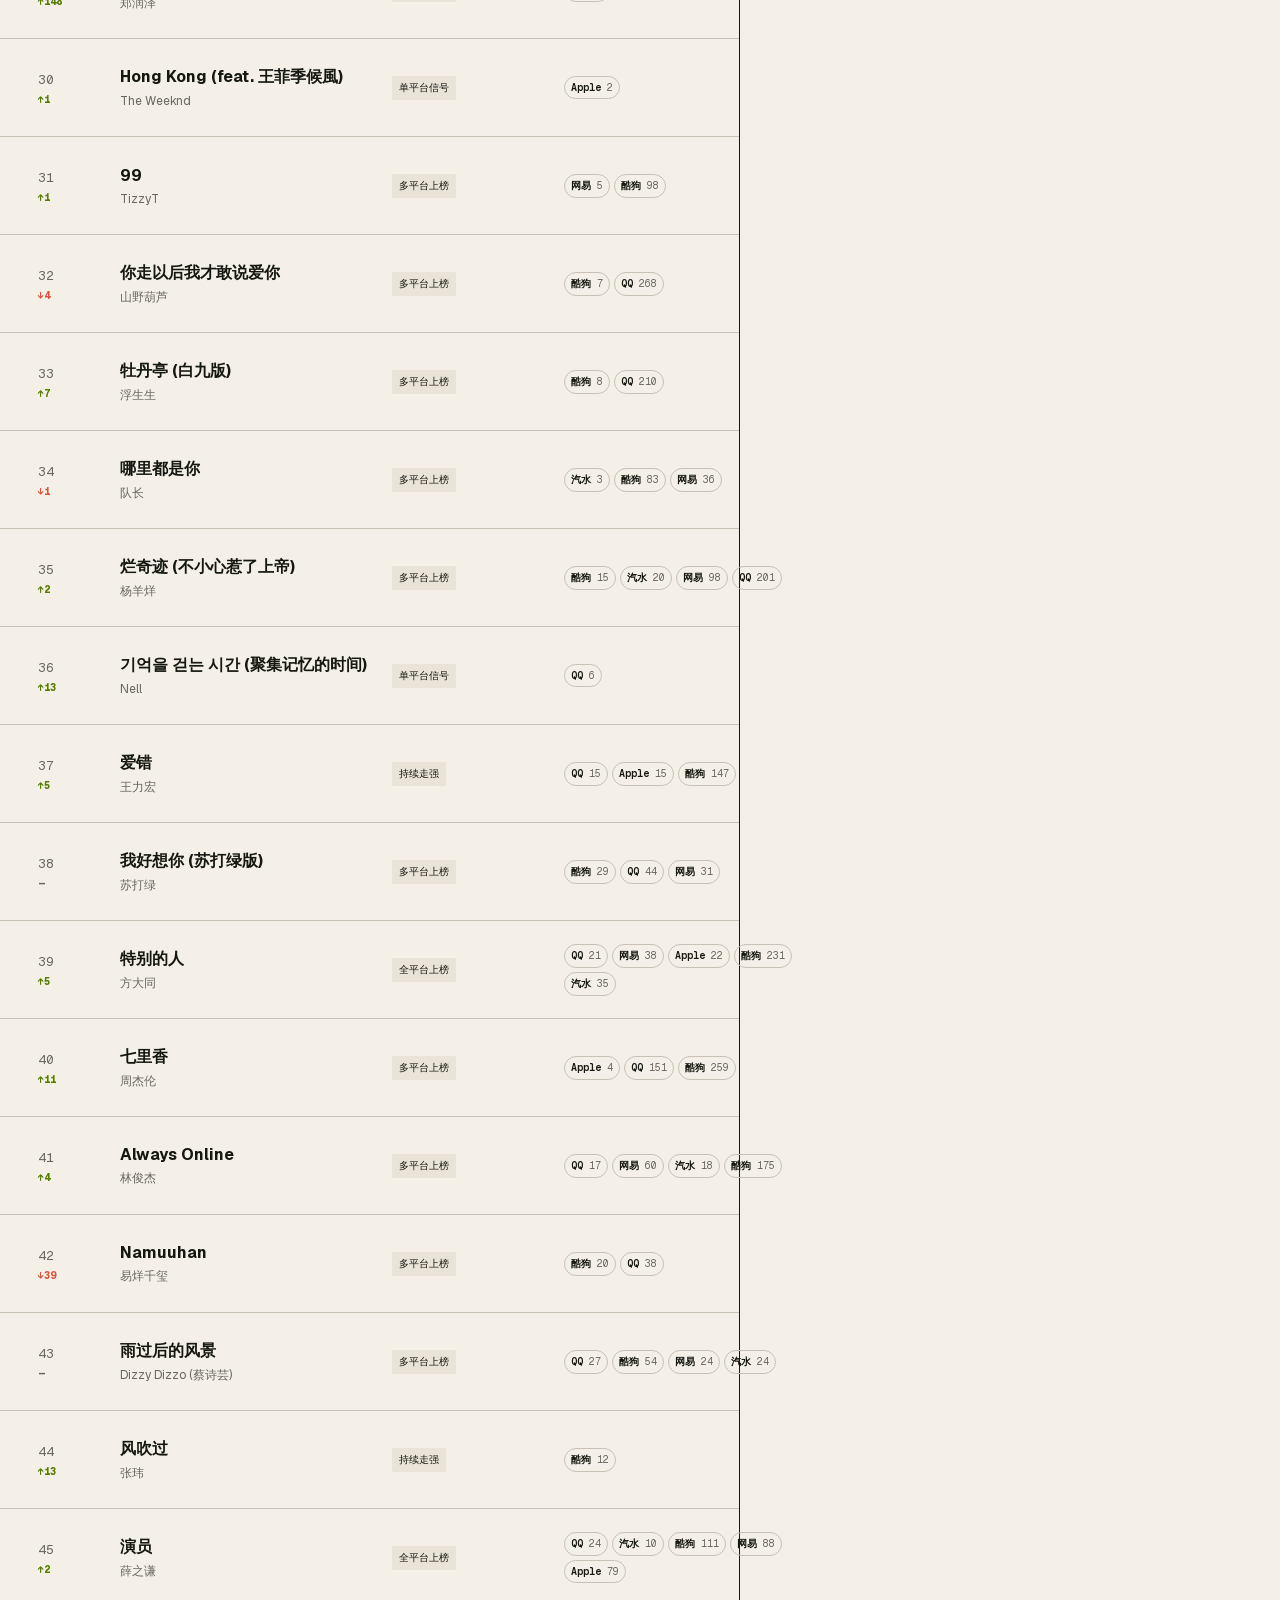
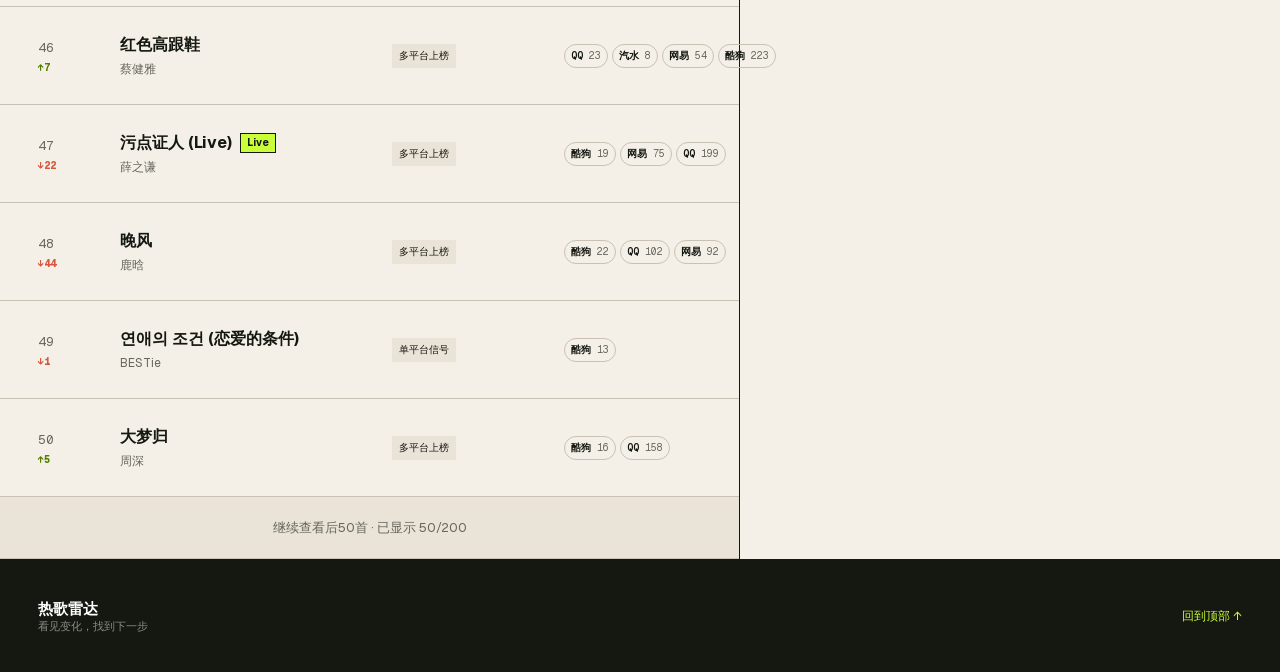
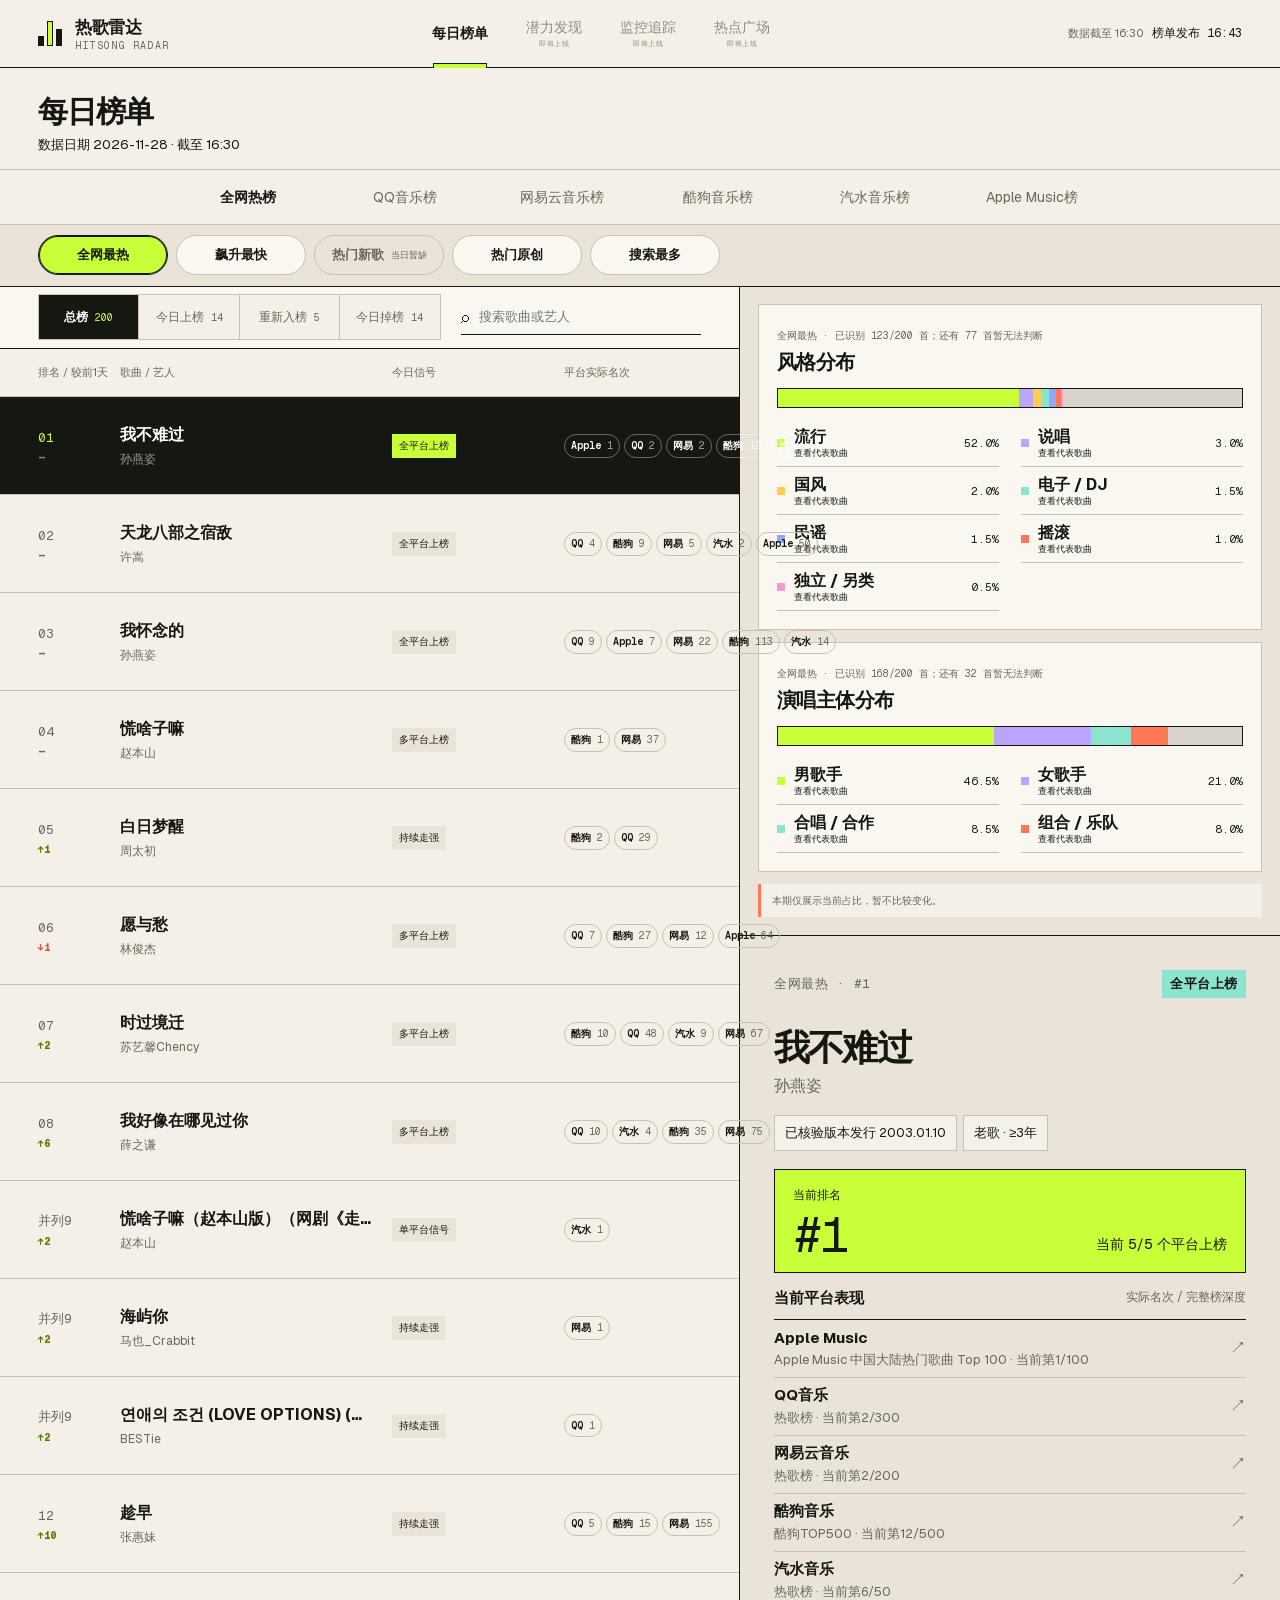
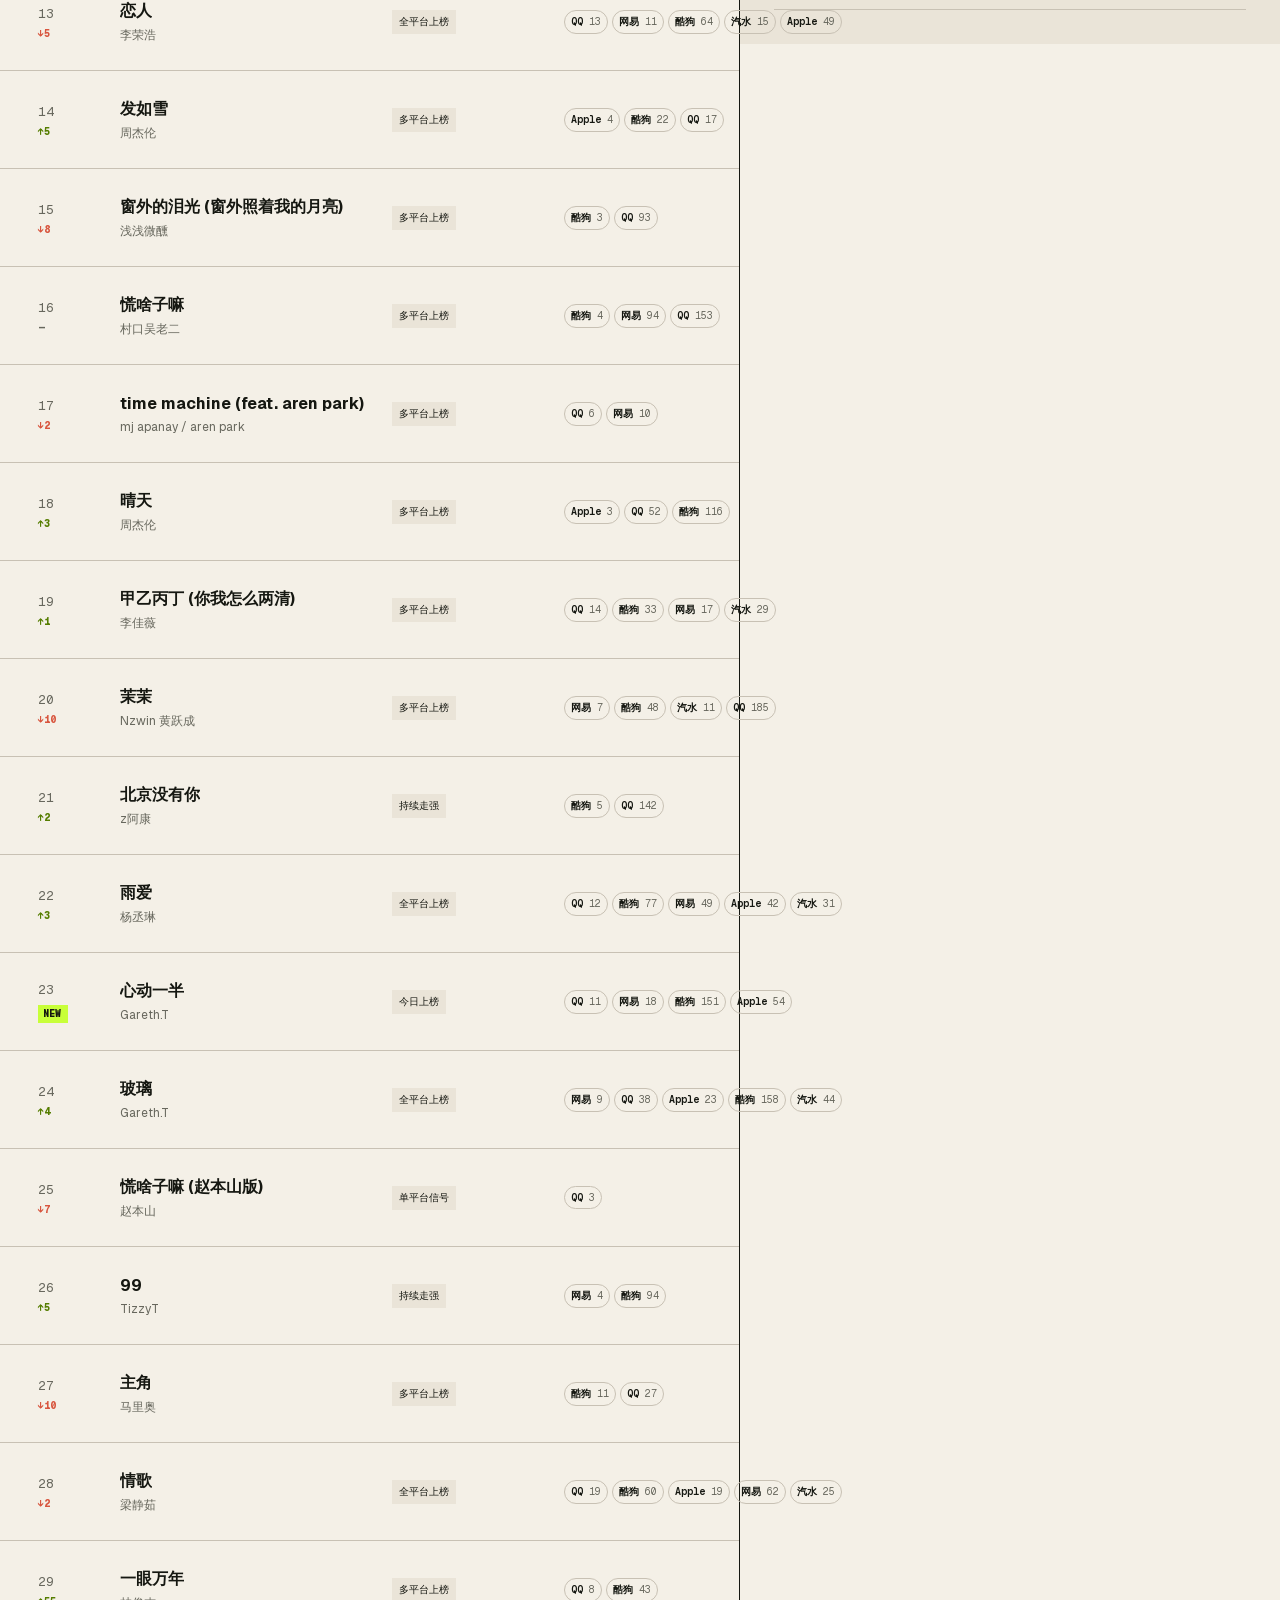
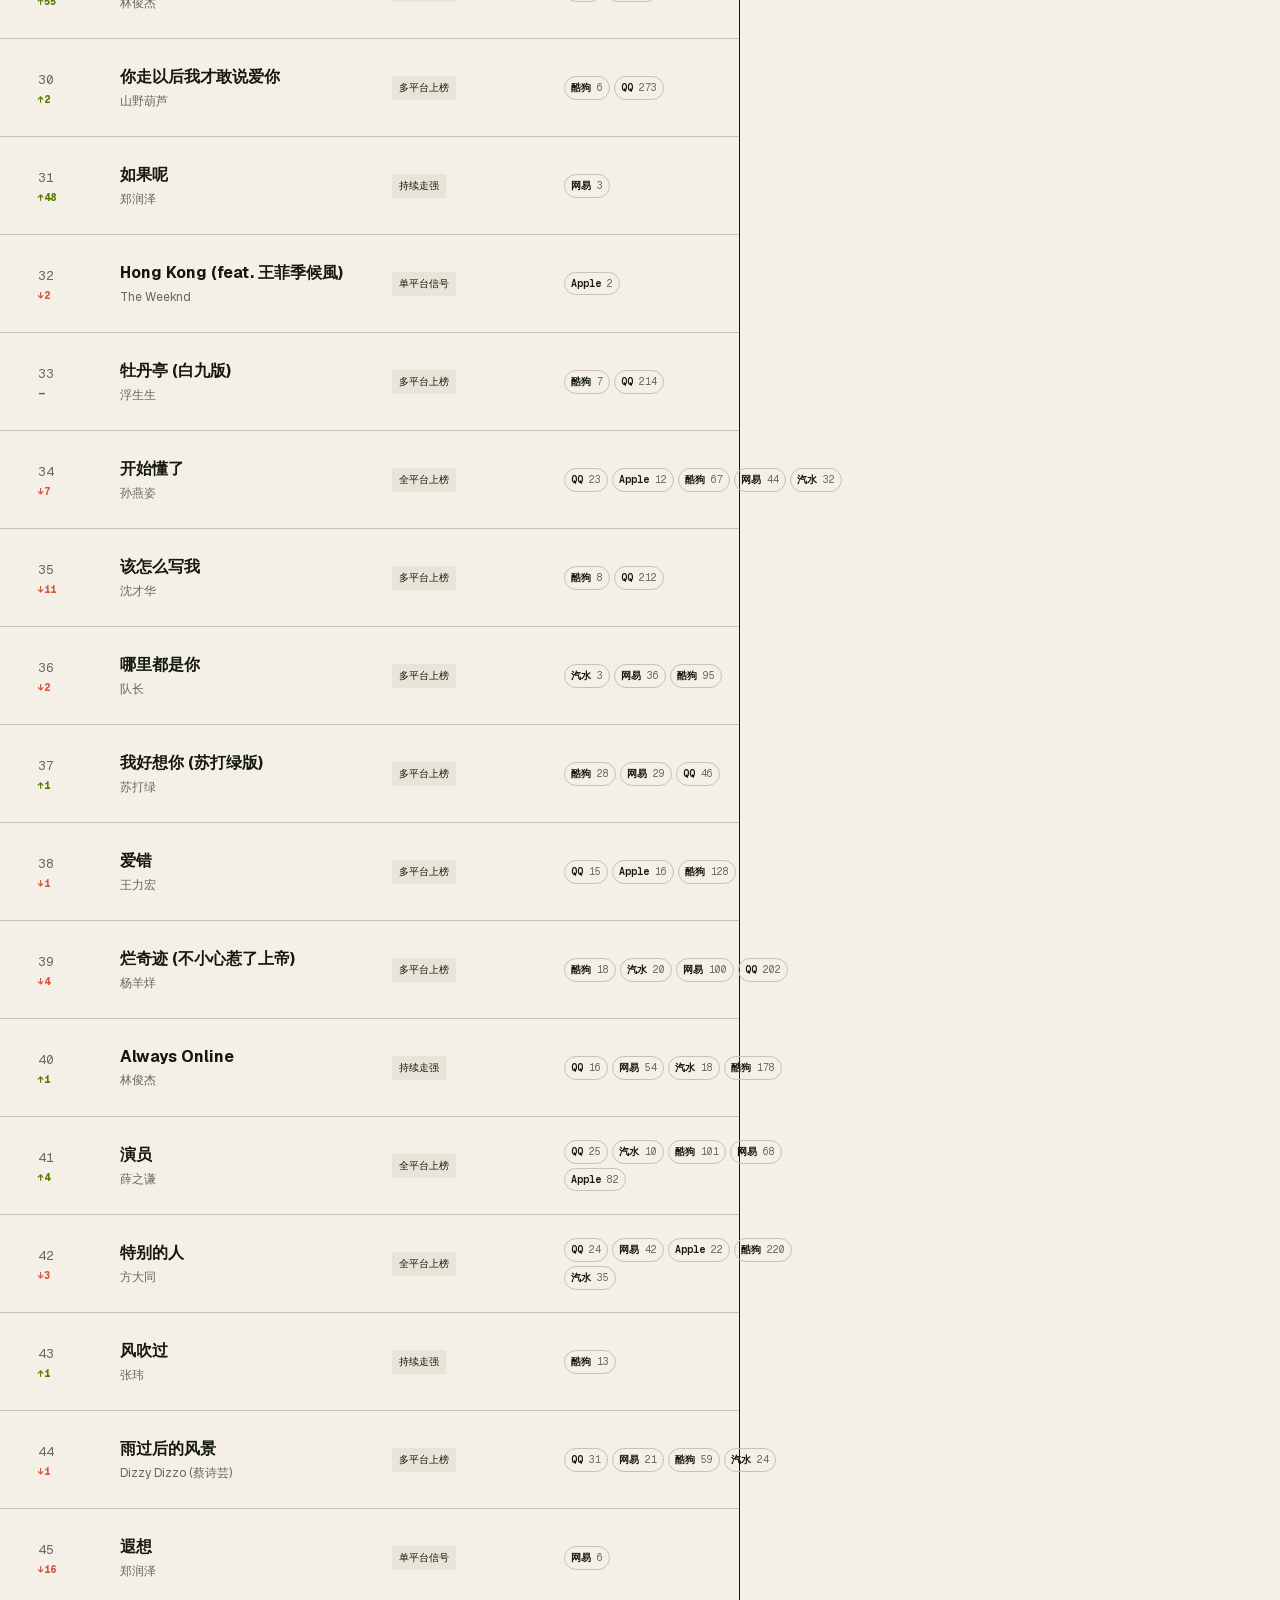
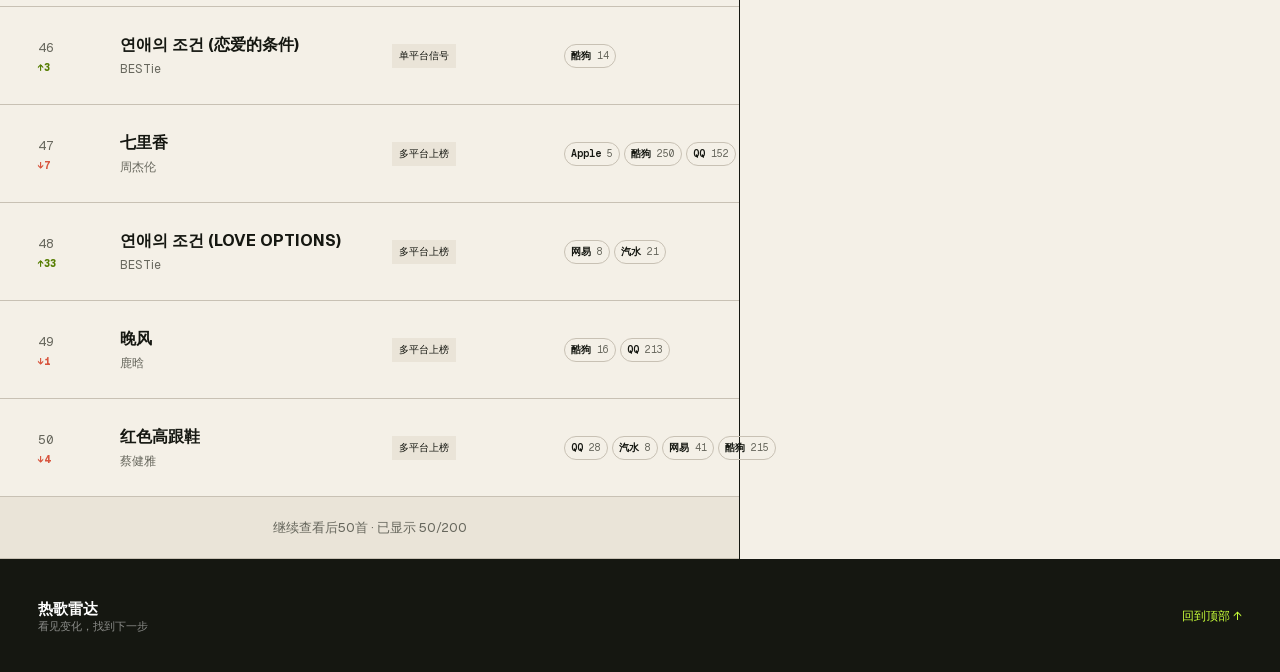
